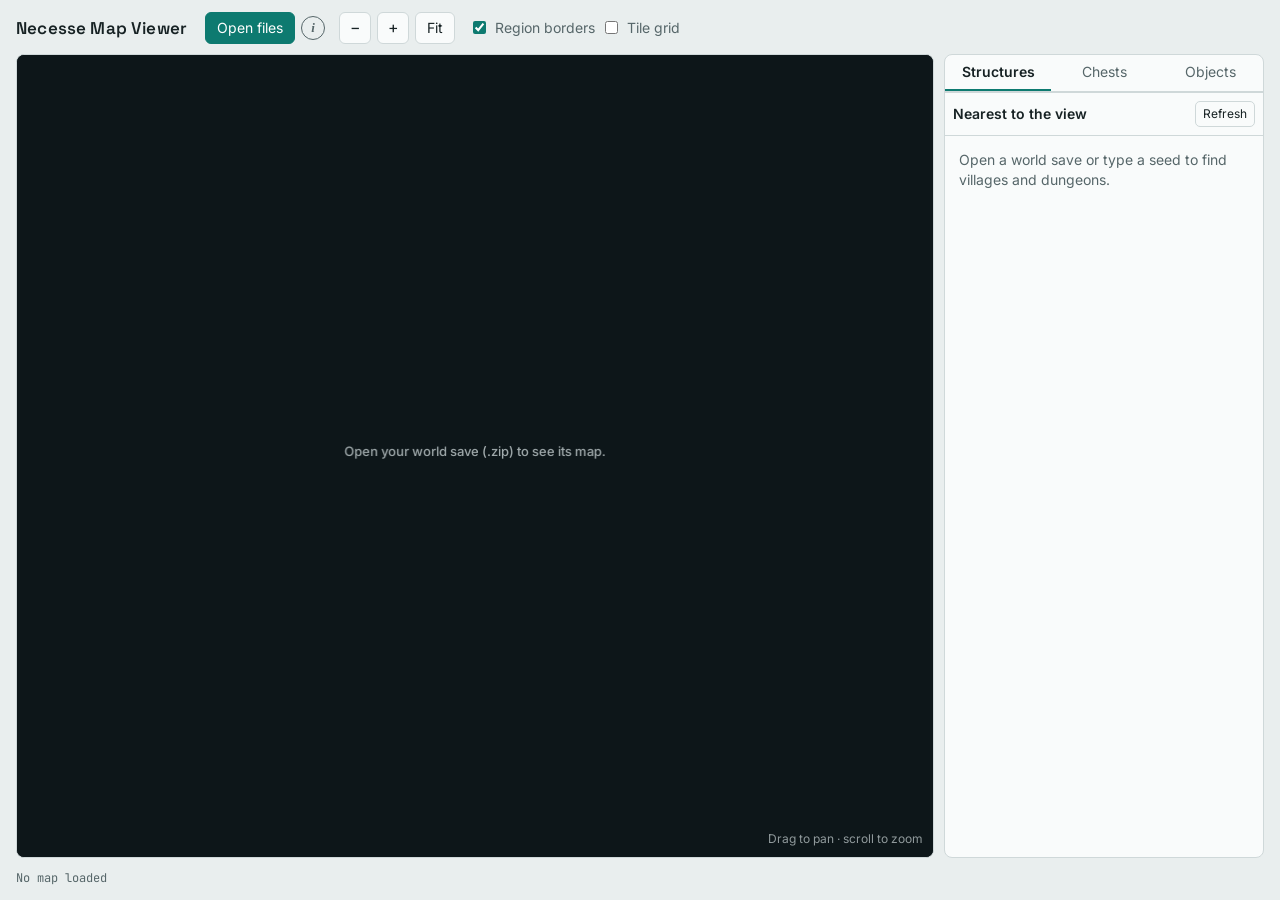
==== index.html @ 0b1e559a "Add a placed object search A new Objects tab in the side panel finds anything placed in the world, s" ====
<!doctype html><html lang="en"><head><meta charset="utf-8"><meta name="viewport" content="width=device-width, initial-scale=1"><link rel="icon" type="image/png" sizes="32x32" href="[data-uri]"><link rel="icon" type="image/png" sizes="64x64" href="[data-uri]"><link rel="apple-touch-icon" href="[data-uri]"><style>:root{color-scheme:light dark}body{margin:0;background:#14161a}[hidden]{display:none!important}</style><script data-goatcounter="https://tacitts.goatcounter.com/count" async src="https://gc.zgo.at/count.js"></script></head><body><title>Necesse Map Viewer</title>
<meta name="claude:viewport-fit-sides" content="cover">
<link rel="stylesheet" href="https://fonts.googleapis.com/css2?family=Inter:wght@400;500;600&family=JetBrains+Mono:wght@400;500&family=Space+Grotesk:wght@600&display=swap">
<style>
/* Layout: a framed one-screen tool. Top bar for loading and view controls, map stage with a right-hand panel (palette, markers, files), status strip below. Map surface stays dark in both themes. */
:root {
  --bg: #e9eeee;
  --surface: #f9fbfb;
  --line: #cfd8d9;
  --fg: #172224;
  --muted: #566669;
  --accent: #0d7a70;
  --accent-fg: #ffffff;
  --accent-soft: #d3ebe8;
  --map-bg: #0d1619;
  --map-fg: #e2ecee;
  --danger: #b42318;
  --font-ui: Inter, system-ui, -apple-system, "Segoe UI", sans-serif;
  --font-display: "Space Grotesk", Inter, system-ui, sans-serif;
  --font-mono: "JetBrains Mono", ui-monospace, "SFMono-Regular", Menlo, Consolas, monospace;
}
@media (prefers-color-scheme: dark) {
  :root:not([data-theme="light"]) {
    --bg: #0c1315; --surface: #141d20; --line: #253337; --fg: #e4ecee; --muted: #8b9da1;
    --accent: #4fd1c0; --accent-fg: #04201c; --accent-soft: #16353a; --map-bg: #080e10; --danger: #ff8a7a;
    color-scheme: dark;
  }
}
:root[data-theme="dark"] {
  --bg: #0c1315; --surface: #141d20; --line: #253337; --fg: #e4ecee; --muted: #8b9da1;
  --accent: #4fd1c0; --accent-fg: #04201c; --accent-soft: #16353a; --map-bg: #080e10; --danger: #ff8a7a;
  color-scheme: dark;
}
html, body { height: 100%; }
body {
  box-sizing: border-box; margin: 0;
  padding-block: 12px;
  padding-left: max(16px, env(safe-area-inset-left, 0px));
  padding-right: max(16px, env(safe-area-inset-right, 0px));
  background: var(--bg); color: var(--fg);
  font: 14px/1.45 var(--font-ui);
}
#app { height: 100%; display: grid; grid-template-rows: auto minmax(0, 1fr) auto; gap: 10px; }
button, input, select, textarea { font: inherit; color: inherit; }
:focus-visible { outline: 2px solid var(--accent); outline-offset: 2px; }

.bar { display: flex; flex-wrap: wrap; align-items: center; gap: 8px 14px; }
.info { position: relative; display: inline-flex; align-items: center; justify-content: center; width: 22px; height: 22px; border-radius: 50%;
  border: 1.5px solid var(--muted); color: var(--muted); font: italic 700 13px Georgia, serif; cursor: help; flex: none; }
.info:hover, .info:focus { color: var(--accent); border-color: var(--accent); outline: none; }
.info .tip { display: none; position: absolute; top: calc(100% + 8px); left: -8px; z-index: 20; width: min(340px, calc(100vw - 32px));
  padding: 10px 12px; border-radius: 8px; background: var(--surface); color: var(--fg); border: 1px solid var(--line);
  box-shadow: 0 6px 24px rgba(0,0,0,.3); font: 400 13px/1.5 Inter, system-ui, sans-serif; cursor: auto; }
.info .tip b { display: block; margin-bottom: 4px; }
.info .tip code { font-size: 12px; background: var(--bg); padding: 1px 4px; border-radius: 4px; white-space: nowrap; }
.info .tip code.path { display: block; width: fit-content; max-width: 100%; margin: 4px 0; white-space: normal; overflow-wrap: anywhere; }
.info:hover .tip, .info:focus .tip, .info:focus-within .tip { display: block; }
#openFiles { max-width: 16em; overflow: hidden; text-overflow: ellipsis; }
.seedtag { display: inline-flex; align-items: center; gap: 6px; height: 32px; padding: 0 10px; border: 1px solid var(--line); border-radius: 6px; background: var(--surface); color: var(--muted); }
.seedtag b { color: var(--fg); font: 500 13px var(--font-mono); user-select: all; }
.brand { font: 600 17px/1 var(--font-display); letter-spacing: .01em; margin-right: 4px; }
.grp { display: flex; align-items: center; gap: 6px; flex-wrap: wrap; }
.btn {
  height: 32px; padding: 0 11px; border: 1px solid var(--line); border-radius: 6px;
  background: var(--surface); cursor: pointer; white-space: nowrap;
}
.btn:hover { border-color: var(--muted); }
.btn[aria-pressed="true"], .btn.primary { background: var(--accent); border-color: var(--accent); color: var(--accent-fg); }
.btn.icon { width: 32px; padding: 0; font-size: 16px; }
.bar label { display: inline-flex; align-items: center; gap: 6px; color: var(--muted); }
select, input[type="text"], input[type="search"] {
  height: 32px; border: 1px solid var(--line); border-radius: 6px; background: var(--surface); padding: 0 8px; min-width: 0;
}
.zoomlbl { min-width: 74px; text-align: center; font: 12px var(--font-mono); color: var(--muted); }
.chk input { accent-color: var(--accent); }

main { position: relative; display: grid; grid-template-columns: minmax(0, 1fr) 320px; gap: 10px; min-height: 0; }
#stage { position: relative; overflow: hidden; min-height: 0; border: 1px solid var(--line); border-radius: 8px; background: var(--map-bg); }
#cv { position: absolute; inset: 0; width: 100%; height: 100%; display: block; touch-action: none; cursor: grab; }
#cv.arm { cursor: crosshair; }
#cv:active { cursor: grabbing; }
#mini {
  position: absolute; left: 10px; bottom: 10px; width: 150px; height: 150px;
  border: 1px solid rgba(255,255,255,.22); border-radius: 6px; background: rgba(8,14,16,.78); cursor: pointer;
}
#toast {
  position: absolute; top: 10px; left: 50%; transform: translateX(-50%); max-width: calc(100% - 24px);
  padding: 7px 12px; border-radius: 6px; background: var(--surface); color: var(--fg); border: 1px solid var(--line);
  box-shadow: 0 4px 16px rgba(0,0,0,.25); z-index: 3;
}
#drop {
  position: absolute; inset: 8px; z-index: 4; display: grid; place-items: center; text-align: center;
  border: 2px dashed var(--accent); border-radius: 8px; background: rgba(8,14,16,.82); color: var(--map-fg); font-size: 16px;
}
.hint { position: absolute; right: 10px; bottom: 10px; color: rgba(226,236,238,.62); font-size: 12px; pointer-events: none; text-align: right; }

#chestPop { position: absolute; top: 10px; left: 10px; width: min(320px, calc(100% - 20px)); max-height: calc(100% - 20px); display: flex; flex-direction: column;
  background: var(--surface); color: var(--fg); border: 1px solid var(--line); border-radius: 8px; box-shadow: 0 6px 24px rgba(0,0,0,.35); z-index: 5; }
#chestPop .cp-head { display: flex; justify-content: space-between; align-items: flex-start; gap: 8px; padding: 10px 12px; border-bottom: 1px solid var(--line); }
#cpMeta { color: var(--muted); font: 12px var(--font-mono); margin-top: 2px; }
#cpList { list-style: none; margin: 0; padding: 4px 0; overflow: auto; min-height: 0; }
#cpList li { display: flex; align-items: center; gap: 10px; padding: 4px 12px; font-size: 13px; }
#cpList li .ic { flex: none; width: 28px; height: 28px; image-rendering: pixelated; background-repeat: no-repeat; border-radius: 4px; }
#cpList li .nm { flex: 1; min-width: 0; }
#cpList li .en { display: block; color: var(--muted); font-size: 11px; }
#cpList li .am { font: 12px var(--font-mono); color: var(--muted); }
#cpList li.empty { color: var(--muted); }
#objRes li { display: grid; grid-template-columns: 22px minmax(0, 1fr) auto; gap: 2px 8px; align-items: center; padding: 7px 8px; border-bottom: 1px solid var(--line); cursor: pointer; }
#objRes li:hover { background: var(--accent-soft); }
#objRes li.on { background: var(--accent-soft); box-shadow: inset 3px 0 0 var(--accent); }
#objRes li .ic { width: 20px; height: 20px; }
#objRes li .meta { grid-column: 2 / 4; color: var(--muted); font-size: 12px; }
#objRes li.empty { display: block; cursor: default; color: var(--muted); }
#objRes li.empty:hover { background: none; }
#chestRes li { display: grid; grid-template-columns: minmax(0, 1fr) auto; gap: 4px 8px; align-items: center; padding: 8px; border-bottom: 1px solid var(--line); cursor: pointer; }
#chestRes li:hover { background: var(--accent-soft); }
#chestRes li.empty { display: block; cursor: default; color: var(--muted); }
#chestRes li.empty:hover { background: none; }
#chestRes .cn { font-weight: 600; font-size: 13px; }
#chestRes .meta { grid-column: 1 / -1; color: var(--muted); font: 12px var(--font-mono); }
#chestRes .hits { grid-column: 1 / -1; display: flex; flex-wrap: wrap; gap: 4px 10px; font-size: 12px; }
#chestRes .hit { display: inline-flex; align-items: center; gap: 4px; }
#chestRes .hit .ic { width: 20px; height: 20px; flex: none; image-rendering: pixelated; background-repeat: no-repeat; border-radius: 3px; }
#cpList li.match { background: var(--accent-soft); }
#panel { display: flex; flex-direction: column; min-height: 0; min-width: 0; border: 1px solid var(--line); border-radius: 8px; background: var(--surface); }
.tabs { display: flex; border-bottom: 1px solid var(--line); }
.tab { flex: 1; height: 36px; border: 0; background: none; cursor: pointer; color: var(--muted); border-bottom: 2px solid transparent; }
.tab[aria-selected="true"] { color: var(--fg); border-bottom-color: var(--accent); font-weight: 600; }
.pane { display: flex; flex-direction: column; min-height: 0; flex: 1; }
.tools { display: flex; gap: 6px; padding: 8px; border-bottom: 1px solid var(--line); align-items: center; }
.tools input { flex: 1; }
.list { list-style: none; margin: 0; padding: 0; overflow-y: auto; flex: 1; min-height: 0; }
.empty { padding: 14px; color: var(--muted); }
#mkList { flex: 0 0 auto; max-height: 38%; }
#mkList:empty { display: none; }
#structList { flex: 1 1 auto; }

.row { display: grid; grid-template-columns: 26px minmax(0, 1fr) auto auto; gap: 4px 8px; align-items: center; padding: 6px 8px; border-bottom: 1px solid var(--line); }
.row.on { background: var(--accent-soft); }
.row.off .sw { opacity: .35; }
.sw { width: 26px; height: 26px; border-radius: 5px; border: 1px solid rgba(128,128,128,.55); cursor: pointer; padding: 0; }
.row .lbl { height: 26px; font-size: 13px; width: 100%; background: transparent; border-color: transparent; padding: 0 4px; }
.row .lbl:hover, .row .lbl:focus { border-color: var(--line); background: var(--surface); }
.meta { grid-column: 2; font: 11.5px var(--font-mono); color: var(--muted); padding-left: 4px; }
.mini-btn { height: 26px; min-width: 26px; padding: 0 7px; border: 1px solid var(--line); border-radius: 5px; background: var(--surface); cursor: pointer; font-size: 12px; }
.mini-btn:hover { border-color: var(--muted); }
.row .acts { display: contents; }
.row { grid-template-columns: 26px minmax(0, 1fr) auto; }
.cname { font-size: 13.5px; padding-left: 4px; overflow: hidden; text-overflow: ellipsis; white-space: nowrap; }

.mk { display: grid; grid-template-columns: minmax(0, 1fr) auto auto; gap: 4px 6px; align-items: center; padding: 8px; border-bottom: 1px solid var(--line); }
.mk .meta { grid-column: 1 / -1; padding-left: 0; }
.mk input { width: 100%; }
details { padding: 8px; border-top: 1px solid var(--line); }
summary { cursor: pointer; color: var(--muted); }
textarea { width: 100%; box-sizing: border-box; height: 84px; margin: 8px 0 6px; border: 1px solid var(--line); border-radius: 6px; background: var(--bg); font: 12px var(--font-mono); padding: 6px; resize: vertical; }
.file { padding: 8px 10px; border-bottom: 1px solid var(--line); }
.file b { font-weight: 600; }
.file .meta { padding-left: 0; display: block; overflow-wrap: anywhere; }
.err { color: var(--danger); font-size: 12.5px; overflow-wrap: anywhere; }
.note { padding: 10px; color: var(--muted); font-size: 12.5px; }

.status { display: flex; flex-wrap: wrap; gap: 4px 18px; align-items: center; font: 12px var(--font-mono); color: var(--muted); min-height: 20px; }
.status .sw2 { display: inline-block; width: 11px; height: 11px; border-radius: 3px; border: 1px solid rgba(128,128,128,.6); vertical-align: -1px; margin-right: 6px; }
.status b { color: var(--fg); font-weight: 500; }
#stGen { color: var(--accent); }

@media (max-width: 780px) {
  main { grid-template-columns: minmax(0, 1fr); }
  #panel { position: absolute; left: 0; right: 0; bottom: 0; height: 58%; z-index: 5; transform: translateY(calc(100% + 12px)); transition: transform .18s ease; box-shadow: 0 -6px 24px rgba(0,0,0,.28); }
  #panel.open { transform: none; }
  #mini { width: 96px; height: 96px; }
  .hint { display: none; }
}
@media (min-width: 781px) { #panelBtn { display: none; } }
@media (prefers-reduced-motion: reduce) { #panel { transition: none; } }
#chestSum:empty{display:none}
</style>

<div id="app">
  <header class="bar">
    <div class="brand">Necesse Map Viewer</div>
    <div class="grp">
      <button class="btn primary" id="openFiles" type="button">Open files</button>
      <span class="info" tabindex="0" role="button" aria-label="Where to find your world save" aria-describedby="zipTip">i<span class="tip" role="tooltip" id="zipTip">
        <b>Where is my world save?</b>
        On Windows, Necesse keeps worlds in <code>%APPDATA%\Necesse\saves\worlds</code>. Paste it into the File Explorer address bar.
        The usual full path is<code class="path">C:\Users\<i>you</i>\AppData\Roaming\Necesse\saves\worlds</code>
        Each world is a <code>.zip</code> named after the world, for example <code>Main.zip</code>.
      </span></span>
    </div>
    <span class="seedtag" id="seedTag" hidden>Seed <b id="seedShow"></b></span>
    <label id="layerWrap" hidden>Layer <select id="layerSel" aria-label="Map layer"></select></label>
    <div class="grp">
      <button class="btn icon" id="zoomOut" type="button" aria-label="Zoom out" title="Zoom out (-)">&minus;</button>
      <button class="btn icon" id="zoomIn" type="button" aria-label="Zoom in" title="Zoom in (+)">+</button>
      <button class="btn" id="fitBtn" type="button" title="Fit the whole layer (0)">Fit</button>
    </div>
    <div class="grp">
      <label class="chk"><input type="checkbox" id="bordersChk" checked> Region borders</label>
      <label class="chk"><input type="checkbox" id="gridChk"> Tile grid</label>
      <label class="chk" id="chestWrap" hidden><input type="checkbox" id="chestChk" checked> Chests</label>
      <label class="chk" id="structWrap" hidden><input type="checkbox" id="structChk" checked> Structures</label>
    </div>
    <button class="btn" id="panelBtn" type="button" aria-pressed="false">Panel</button>
    <input type="file" id="fileIn" multiple accept=".zip,.mapdata,.txt" hidden>
    <input type="file" id="dirIn" webkitdirectory multiple hidden>
  </header>

  <main>
    <div id="stage">
      <canvas id="cv" tabindex="0" aria-label="Map. Drag to pan, scroll to zoom."></canvas>
      <canvas id="mini" aria-label="Overview"></canvas>
      <div class="hint">Drag to pan &middot; scroll to zoom</div>
      <div id="toast" hidden></div>
      <div id="chestPop" hidden role="dialog" aria-label="Chest contents">
        <div class="cp-head"><div><b id="cpName"></b><div id="cpMeta"></div></div><button class="mini-btn" id="cpClose" type="button" aria-label="Close">&times;</button></div>
        <ul id="cpList"></ul>
      </div>
      <div id="drop" hidden>Drop a world save (.zip), .mapdata files or a folder here</div>
    </div>

    <aside id="panel" aria-label="Map details">
      <div class="tabs" role="tablist">
        <button class="tab" role="tab" data-tab="markers" aria-selected="true" type="button">Structures</button>
        <button class="tab" role="tab" data-tab="chests" aria-selected="false" type="button">Chests</button>
        <button class="tab" role="tab" data-tab="objects" aria-selected="false" type="button">Objects</button>
      </div>
      <section class="pane" data-pane="palette" hidden>
        <div class="tools" style="justify-content:flex-end">
          <button class="mini-btn" id="palReset" type="button" title="Clear the highlight and show every type">Reset</button>
        </div>
        <ul class="list" id="palList"></ul>
        <div class="note" id="palNote">Click a swatch to highlight that ground type and dim the rest. Hide removes it from the map.</div>
      </section>
      <section class="pane" data-pane="chests" hidden>
        <div class="tools"><input type="search" id="chestQ" placeholder="Search items in chests" aria-label="Search items in chests" autocomplete="off" style="flex:1"></div>
        <div class="note" id="chestSum" style="border-bottom:1px solid var(--line)"></div>
        <ul class="list" id="chestRes"></ul>
      </section>
      <section class="pane" data-pane="objects" hidden>
        <div class="tools"><input type="search" id="objQ" placeholder="Search placed objects, e.g. blueberry bush" aria-label="Search placed objects and tiles" autocomplete="off" style="flex:1"><button class="mini-btn" id="objClear" type="button" hidden>Clear</button></div>
        <div class="note" id="objSum" style="border-bottom:1px solid var(--line)"></div>
        <ul class="list" id="objRes"></ul>
      </section>
      <section class="pane" data-pane="markers">
        <ul class="list" id="mkList"></ul>
        <div class="tools" style="border-top:1px solid var(--line);justify-content:space-between"><b style="font-weight:600">Nearest to the view</b><button class="mini-btn" id="structRefresh" type="button">Refresh</button></div>
        <ul class="list" id="structList"></ul>
      </section>
    </aside>
  </main>

  <footer class="status" aria-live="off">
    <span id="stGen" hidden></span>
    <span id="stPos">x &ndash;, y &ndash;</span>
    <span id="stColor"></span>
    <span id="stInfo"></span>
  </footer>
</div>

<script id="necgen">
/*
 * Necesse world generator, JavaScript port (stage 1: biomes, oceans, rivers, beaches).
 * Translated from Necesse 1.3.3's necesse.engine.world.biomeGenerator package.
 * Works in browsers, web workers and Node. Call NecesseGen.init(constants) once with the
 * tables from constants.json, then new NecesseGen.BiomeStack(seedInt).
 */
(function (root) {
  'use strict';

  var C = null;          // constants: primes, perm, permBits, vectors, biomeTickets, biomeIDs, range4
  var TWO24 = 16777216, TWO48 = 281474976710656;
  var M_HI = 0x5DE, M_LO = 0xECE66D;     // 0x5DEECE66D split into 24-bit halves

  // ---------- java.util.Random, exact, without BigInt ----------
  // state is 48 bits held as hi (top 24) and lo (bottom 24)
  function JRandom() { this.hi = 0; this.lo = 0; }
  // seed given as an exact non-negative number < 2^48 (the low 48 bits of the Java long)
  JRandom.prototype.setSeed48 = function (v48) {
    var hi = Math.floor(v48 / TWO24), lo = v48 - hi * TWO24;
    this.hi = (hi ^ M_HI) & 0xFFFFFF; this.lo = (lo ^ M_LO) & 0xFFFFFF;
    return this;
  };
  JRandom.prototype.next = function (bits) {
    var lo = this.lo * M_LO + 0xB;
    var carry = Math.floor(lo / TWO24);
    lo -= carry * TWO24;
    var hi = (this.hi * M_LO + this.lo * M_HI + carry) % TWO24;
    this.hi = hi; this.lo = lo;
    // (int)(seed >>> (48 - bits))
    var v = Math.floor((hi * TWO24 + lo) / Math.pow(2, 48 - bits));
    return v | 0;
  };
  JRandom.prototype.nextInt = function (bound) {
    if (bound === undefined) return this.next(32);
    if ((bound & -bound) === bound) {           // power of two
      return Math.floor(this.next(31) * bound / 2147483648) | 0;   // exact: bound is a power of two
    }
    var bits, val;
    do { bits = this.next(31); val = bits % bound; } while (((bits - val + (bound - 1)) | 0) < 0);
    return val;
  };
  JRandom.prototype.nextFloat = function () { return this.next(24) / TWO24; };
  JRandom.prototype.nextDouble = function () { return (this.next(26) * 134217728 + this.next(27)) / 9007199254740992; };
  // low 48 bits of nextLong(), as a non-negative number
  JRandom.prototype.nextLong48 = function () {
    var h = this.next(32), l = this.next(32);
    var v = (h & 0xFFFF) * 4294967296 + l;      // l is signed: Java adds it as a sign-extended int
    v %= TWO48; if (v < 0) v += TWO48;
    return v;
  };
  function mul48(v48, k) {                      // (v48 * k) mod 2^48, k a small positive int (< 2^29)
    var hi = Math.floor(v48 / TWO24), lo = v48 - hi * TWO24;
    var lp = lo * k, lc = Math.floor(lp / TWO24);
    var nlo = lp - lc * TWO24;
    var nhi = (hi * k + lc) % TWO24;
    return nhi * TWO24 + nlo;
  }
  function intToSeed48(s) { return s < 0 ? s + TWO48 : s; }   // sign-extended int -> low 48 bits
  function floorMod(a, n) { return ((a % n) + n) % n; }
  function prime(i) { return C.primes[floorMod(i, C.primes.length)]; }

  // GameRandom(long seed) for an int seed
  function gameRandom(seedInt) { return new JRandom().setSeed48(intToSeed48(seedInt)); }
  // GameRandom.nextSeeded(int): new GameRandom(nextLong() * prime(i))
  JRandom.prototype.nextSeeded = function (i) {
    var p = prime(i);
    return new JRandom().setSeed48(mul48(this.nextLong48(), p));
  };
  JRandom.prototype.getChance = function (f) { return f >= 1 ? true : this.nextFloat() < f; };

  // ---------- GameRandomNoise (perlin) ----------
  function Noise(seed) {
    var len = C.perm.length;
    this.sp = new Int32Array(len * 2);
    this.vx = new Float64Array(len * 2);
    this.vy = new Float64Array(len * 2);
    if (seed < len) seed = seed | (seed << C.permBits);
    for (var i = 0; i < len; i++) {
      var v = (i & 1) === 1 ? (C.perm[i] ^ (seed & (len - 1))) : (C.perm[i] ^ ((seed >> C.permBits) & (len - 1)));
      this.sp[i] = this.sp[i + len] = v;
      var g = C.vectors[v % 12];
      this.vx[i] = this.vx[i + len] = g[0];
      this.vy[i] = this.vy[i + len] = g[1];
    }
  }
  function fade(t) { return t * t * t * (t * (t * 6 - 15) + 10); }
  function lerp(a, b, t) { return (1 - t) * a + t * b; }
  Noise.prototype.perlin2 = function (x, y) {
    var X = Math.floor(x), Y = Math.floor(y);
    x -= X; y -= Y;
    var m = C.perm.length - 1;
    X &= m; Y &= m;
    var sp = this.sp, vx = this.vx, vy = this.vy;
    var i00 = X + sp[Y], i01 = X + sp[Y + 1], i10 = X + 1 + sp[Y], i11 = X + 1 + sp[Y + 1];
    var n00 = vx[i00] * x + vy[i00] * y;
    var n01 = vx[i01] * x + vy[i01] * (y - 1);
    var n10 = vx[i10] * (x - 1) + vy[i10] * y;
    var n11 = vx[i11] * (x - 1) + vy[i11] * (y - 1);
    var u = fade(x);
    return lerp(lerp(n00, n10, u), lerp(n01, n11, u), fade(y));
  };
  Noise.prototype.perlin2Fractal = function (x, y, octaves, persistence) {
    var total = 0, freq = 1, amp = 1, max = 0;
    for (var i = 0; i < octaves; i++) {
      total += this.perlin2(x * freq, y * freq) * amp;
      max += amp; amp *= persistence; freq *= 2;
    }
    return total / max;
  };

  // ---------- Java HashMap<Integer,Integer> iteration order (table of 16, no resize for <= 12 keys) ----------
  function countInHashOrder(values, skip) {
    // returns [[key,count]...] in the order HashMap.entrySet() would iterate them
    var keys = [], counts = [];
    for (var i = 0; i < values.length; i++) {
      var v = values[i];
      if (skip && skip(v)) continue;
      var k = keys.indexOf(v);
      if (k < 0) { keys.push(v); counts.push(1); } else counts[k]++;
    }
    var out = [];
    for (var b = 0; b < 16; b++)
      for (var j = 0; j < keys.length; j++) {
        var h = keys[j]; if (((h ^ (h >>> 16)) & 15) === b) out.push([keys[j], counts[j]]);
      }
    return out;
  }
  function mostFrequentKeys(entries) {            // stable sort by -count, keep the ties with the top count
    var max = -1;
    for (var i = 0; i < entries.length; i++) if (entries[i][1] > max) max = entries[i][1];
    var list = [];
    for (i = 0; i < entries.length; i++) if (entries[i][1] === max) list.push(entries[i][0]);
    return list;
  }

  // ---------- layers ----------
  function Layer(layerSeed, layerScale) {
    this.layerSeed = layerSeed; this.layerScale = layerScale; this.stackScale = layerScale;
    this.parent = null; this.parentDifferentBranch = false; this.worldSeed = 0; this.stack = null;
    this.cache = new Map();
  }
  Layer.prototype.init = function (stack, parent, differentBranch, worldSeed) {
    this.stack = stack; this.parent = parent; this.parentDifferentBranch = differentBranch; this.worldSeed = worldSeed;
  };
  Layer.prototype.getStackScale = function () { this.stack.calcScales(); return this.stackScale; };
  Layer.prototype.getRandom = function (x, y) {
    return gameRandom(this.worldSeed).nextSeeded(this.layerSeed).nextSeeded(x).nextSeeded(y);
  };
  Layer.prototype.getParent = function (x, y) { return this.parentDifferentBranch ? 0 : this.parent.get(x, y); };
  Layer.prototype.get = function (x, y) {
    var key = x * 67108864 + y;
    var v = this.cache.get(key);
    if (v !== undefined) return v;
    if (this.cache.size > 400000) this.cache.clear();
    v = this.sample(x, y);
    this.cache.set(key, v);
    return v;
  };
  function adjacent(layer, x, y) {
    return [layer.getParent(x - 1, y - 1), layer.getParent(x, y - 1), layer.getParent(x + 1, y - 1),
            layer.getParent(x - 1, y), layer.getParent(x, y), layer.getParent(x + 1, y),
            layer.getParent(x - 1, y + 1), layer.getParent(x, y + 1), layer.getParent(x + 1, y + 1)];
  }
  function sub(proto, ctor) { ctor.prototype = Object.create(proto); ctor.prototype.constructor = ctor; return ctor; }

  var InitialBiome = sub(Layer.prototype, function (seed) { Layer.call(this, seed, 0); });
  InitialBiome.prototype.sample = function (x, y) {
    var r = this.getRandom(x, y), t = C.biomeTickets, total = t[t.length - 1][3];
    var n = r.nextInt(total);
    for (var i = 0; i < t.length; i++) if (n >= t[i][2] && n < t[i][3]) return t[i][0];
    return 0;
  };

  var MostFrequentCA = sub(Layer.prototype, function () { Layer.call(this, 0, 0); });
  MostFrequentCA.prototype.sample = function (x, y) {
    var list = mostFrequentKeys(countInHashOrder(adjacent(this, x, y)));
    return list[this.getRandom(x, y).nextInt(list.length)];
  };

  var ClearSingles = sub(Layer.prototype, function (maxFrequency) { Layer.call(this, 0, 0); this.maxFrequency = maxFrequency; });
  ClearSingles.prototype.sample = function (x, y) {
    var adj = adjacent(this, x, y), center = adj[4];
    var entries = countInHashOrder(adj), cc = 0;
    for (var i = 0; i < entries.length; i++) if (entries[i][0] === center) cc = entries[i][1];
    if (cc > this.maxFrequency) return center;
    var others = entries.filter(function (e) { return e[0] !== center; });
    var list = mostFrequentKeys(others);
    return list[this.getRandom(x, y).nextInt(list.length)];
  };

  var BiomeRules = sub(Layer.prototype, function (seed) { Layer.call(this, seed, 0); });
  BiomeRules.prototype.sample = function (x, y) {
    var adj = adjacent(this, x, y), self = this.getParent(x, y), B = C.biomeIDs;
    if (self === B.desert && adj.indexOf(B.snow) >= 0) return this.mostFrequent(x, y, adj, [B.desert, B.swamp, B.snow]);
    if (self === B.swamp && adj.indexOf(B.snow) >= 0) return this.mostFrequent(x, y, adj, [B.swamp, B.desert, B.snow]);
    return self;
  };
  BiomeRules.prototype.mostFrequent = function (x, y, adj, exclude) {
    var entries = countInHashOrder(adj, function (v) { return exclude.indexOf(v) >= 0; });
    if (!entries.length) return adj[4];
    var list = mostFrequentKeys(entries);
    return list[this.getRandom(x, y).nextInt(list.length)];
  };

  var ScalingRandom = sub(Layer.prototype, function (seed) { Layer.call(this, seed, 1); });
  ScalingRandom.prototype.sample = function (x, y) {
    var a = this.getParent(x >> 1, y >> 1);
    var ex = (x & 1) === 0, ey = (y & 1) === 0;
    if (ex && ey) return a;
    var r = this.getRandom(x, y);
    var b = this.getParent(x >> 1, (y + 1) >> 1);
    if (ex) return r.nextInt(2) === 0 ? a : b;
    var c = this.getParent((x + 1) >> 1, y >> 1);
    if (ey) return r.nextInt(2) === 0 ? a : c;
    var d = this.getParent((x + 1) >> 1, (y + 1) >> 1);
    return [a, b, c, d][r.nextInt(4)];
  };

  // picks the parent value at a random tile within range 4 (roughens biome borders)
  var BiomeSpread = sub(Layer.prototype, function (seed) { Layer.call(this, seed, 0); });
  BiomeSpread.prototype.sample = function (x, y) {
    var r = C.range4, i = this.getRandom(x, y).nextInt(r.length);
    return this.parent.get(x + r[i][0], y + r[i][1]);     // getParentForced: reads across the branch
  };

  var ScalingNearest = sub(Layer.prototype, function (seed) { Layer.call(this, seed, 1); });
  ScalingNearest.prototype.sample = function (x, y) { return this.getParent(x >> 1, y >> 1); };

  function noiseLayerInit(stack, parent, diff, worldSeed) {
    Layer.prototype.init.call(this, stack, parent, diff, worldSeed);
    this.noise = new Noise(this.getRandom(0, 0).nextInt());
  }
  var f = Math.fround;

  var Ocean = sub(Layer.prototype, function (seed, sizeModifier, maxValue, beachSize) {
    Layer.call(this, seed, 0);
    this.sizeModifier = f(sizeModifier); this.maxValue = f(f(f(maxValue) * 2) - 1); this.beachSize = f(beachSize);
  });
  Ocean.prototype.init = noiseLayerInit;
  Ocean.prototype.getValue = function (x, y) {
    var s = this.getStackScale();
    return this.noise.perlin2Fractal(x / s * this.sizeModifier, y / s * this.sizeModifier, 4, 0.5);
  };
  Ocean.prototype.sample = function (x, y) {
    var v = this.getValue(x, y);
    if (v < this.maxValue) return -1;
    if (v < f(this.maxValue + f(this.beachSize * this.sizeModifier))) return -2;
    return this.getParent(x, y);
  };

  var River = sub(Layer.prototype, function (seed, spreadModifier, size, beachSize) {
    Layer.call(this, seed, 0);
    this.spreadModifier = f(spreadModifier); this.size = f(size); this.beachSize = f(beachSize);
  });
  River.prototype.init = noiseLayerInit;
  River.prototype.sample = function (x, y) {
    var p = this.getParent(x, y);
    if (p === -1) return p;
    var s = this.getStackScale();
    var v = Math.abs(this.noise.perlin2Fractal(x / s * this.spreadModifier, y / s * this.spreadModifier, 4, 0.5));
    var w = f(this.size * this.spreadModifier);
    if (v < w) return -1;
    if (v < f(w + f(this.beachSize * this.spreadModifier))) return -2;
    return p;
  };

  var SwampLand = sub(Layer.prototype, function (seed, sizeModifier, maxValue, beachSize, biomeGetter) {
    Layer.call(this, seed, 0);
    this.sizeModifier = f(sizeModifier); this.maxValue = f(f(f(maxValue) * 2) - 1); this.beachSize = f(beachSize);
    this.biomeGetter = biomeGetter;
  });
  SwampLand.prototype.init = noiseLayerInit;
  SwampLand.prototype.sample = function (x, y) {
    var biome = this.biomeGetter(x, y), s = this.getStackScale(), swamp = C.biomeIDs.swamp;
    if (biome !== swamp) return this.getParent(x, y);
    var v = this.noise.perlin2Fractal(x / s * this.sizeModifier, y / s * this.sizeModifier, 4, 0.5);
    if (v < this.maxValue) return -1;
    var r = C.range4;
    for (var i = 0; i < r.length; i++) {
      var px = x + r[i][0], py = y + r[i][1];
      if (this.biomeGetter(px, py) !== swamp && this.getParent(px, py) === -1) return -1;
    }
    if (v < f(this.maxValue + f(this.beachSize * this.sizeModifier))) return -2;
    return biome;
  };

  // ---------- cave layers ----------
  // rock placement: -1 (rock) with the biome's chance, else the parent value (0 across a branch)
  var CaveRockPlace = sub(Layer.prototype, function (seed, biomeGetter, chanceKey) { Layer.call(this, seed, 0); this.biomeGetter = biomeGetter; this.chanceKey = chanceKey; });
  CaveRockPlace.prototype.sample = function (x, y) {
    var b = C.caveBiomes[this.biomeGetter(x, y)];
    if (this.getRandom(x, y).getChance(Math.fround(b[this.chanceKey]))) return -1;
    return this.getParent(x, y);
  };
  var SingleCA = sub(Layer.prototype, function (deathLimit, birthLimit, alive, death) {
    Layer.call(this, 0, 0); this.deathLimit = deathLimit; this.birthLimit = birthLimit; this.alive = alive; this.death = death;
  });
  SingleCA.prototype.sample = function (x, y) {
    var adj = adjacent(this, x, y), n = 0;
    for (var i = 0; i < 9; i++) if (adj[i] === this.alive) n++;
    var self = this.getParent(x, y);
    if (self !== this.death) return n >= this.deathLimit ? this.alive : this.death;
    return n > this.birthLimit ? this.alive : this.death;
  };
  var CaveLava = sub(Layer.prototype, function (seed, sizeModifier, maxValue) {
    Layer.call(this, seed, 0); this.sizeModifier = f(sizeModifier); this.maxValue = f(f(f(maxValue) * 2) - 1);
  });
  CaveLava.prototype.init = noiseLayerInit;
  CaveLava.prototype.sample = function (x, y) {
    var s = this.getStackScale();
    var v = this.noise.perlin2Fractal(x / s * this.sizeModifier, y / s * this.sizeModifier, 4, 0.5);
    return v < this.maxValue ? -1 : this.getParent(x, y);
  };

  // ---------- stacks ----------
  function Stack(worldSeed) { this.worldSeed = worldSeed | 0; this.layers = []; this.parent = null; this.scaled = false; }
  Stack.prototype.addLayer = function (l) {
    if (this.layers.length) l.init(this, this.layers[this.layers.length - 1], false, this.worldSeed);
    else l.init(this, this.parent, true, this.worldSeed);
    this.layers.push(l); this.scaled = false;
    return l;
  };
  Stack.prototype.addBranchingStack = function (st) { st.parent = this.layers.length ? this.layers[this.layers.length - 1] : null; return st; };
  Stack.prototype.calcScales = function () {
    if (this.scaled) return;
    var s = this.parent ? this.parent.getStackScale() : 1;
    for (var i = 0; i < this.layers.length; i++) { this.layers[i].stackScale = s << this.layers[i].layerScale; s = this.layers[i].stackScale; }
    this.scaled = true;
  };
  Stack.prototype.get = function (x, y) { return this.layers[this.layers.length - 1].get(x, y); };

  function BiomeStack(seed) {
    seed = seed | 0; this.seed = seed;
    var st = new Stack(seed), self = this, i;
    st.addLayer(new InitialBiome(10));
    st.addLayer(new MostFrequentCA());
    for (i = 0; i < 4; i++) st.addLayer(new BiomeRules(5 + i));
    st.addLayer(new ScalingRandom(20));
    st.addLayer(new ClearSingles(3));
    st.addLayer(new ClearSingles(2));
    st.addLayer(new ScalingRandom(25));
    st.addLayer(new ClearSingles(3));
    st.addLayer(new ScalingRandom(28));
    st.addLayer(new ClearSingles(3));
    st.addLayer(new ScalingRandom(30));
    st.addLayer(new ScalingNearest(35));
    st.addLayer(new MostFrequentCA());
    st.addLayer(new ScalingRandom(40));
    this.lazy = st.addLayer(new ScalingNearest(45));

    this.spread = st.addBranchingStack(new Stack(Math.imul(seed, prime(10))));
    this.spread.addLayer(new BiomeSpread(60));
    this.water = st.addBranchingStack(new Stack(Math.imul(seed, prime(20))));
    this.ocean = this.water.addLayer(new Ocean(80, 0.4, 0.45, 0.04));
    this.river = this.water.addLayer(new River(60, 0.3, 0.04, 0.05));
    this.water.addLayer(new SwampLand(90, 3.0, 0.42, 0.04, function (x, y) { return self.lazy.get(x, y); }));
    for (i = 0; i < 4; i++) st.addLayer(new MostFrequentCA());
    this.main = st;
    var lazyGet = function (x, y) { return self.lazy.get(x, y); };
    this.caveRocks = st.addBranchingStack(new Stack(Math.imul(seed, prime(30))));
    this.caveRocks.addLayer(new CaveRockPlace(120, lazyGet, 'caveRockChance'));
    for (i = 0; i < 4; i++) this.caveRocks.addLayer(new SingleCA(4, 3, -1, 0));
    this.caveRiver = st.addBranchingStack(new Stack(Math.imul(seed, prime(20))));
    this.caveRiver.addLayer(new River(60, 0.3, 0.02, 0.05));
    this.caveLava = st.addBranchingStack(new Stack(Math.imul(seed, prime(20))));
    this.caveLava.addLayer(new CaveLava(65, 1.5, 0.335));
    for (i = 0; i < 2; i++) this.caveLava.addLayer(new MostFrequentCA());
    this.deepRocks = st.addBranchingStack(new Stack(Math.imul(seed, prime(30))));
    this.deepRocks.addLayer(new CaveRockPlace(130, lazyGet, 'deepRockChance'));
    for (i = 0; i < 4; i++) this.deepRocks.addLayer(new SingleCA(4, 3, -1, 0));
    this.deepRiver = st.addBranchingStack(new Stack(Math.imul(seed, prime(20))));
    this.deepRiver.addLayer(new River(75, 0.3, 0.04, 0.05));
    this.deepLava = st.addBranchingStack(new Stack(Math.imul(seed, prime(20))));
    this.deepLava.addLayer(new CaveLava(90, 4.0, 0.41));
    for (i = 0; i < 2; i++) this.deepLava.addLayer(new MostFrequentCA());
  }
  BiomeStack.prototype.getExpensiveBiomeID = function (x, y) { return this.main.get(x, y); };
  BiomeStack.prototype.getSpreadBiomeID = function (x, y) { return this.spread.get(x, y); };
  BiomeStack.prototype.getLazyBiomeID = function (x, y) { return this.lazy.get(x, y); };
  BiomeStack.prototype.waterValue = function (x, y) { return this.water.get(x, y); };
  BiomeStack.prototype.isSurfaceExpensiveWater = function (x, y) { return this.water.get(x, y) === -1; };
  BiomeStack.prototype.isSurfaceOceanOrRiverBeach = function (x, y) { return this.river.get(x, y) === -2; };

  // Palette index of the ground tile at (x, y), following SurfaceLevel.generateRegion:
  // water -> the biome's water tile, river/ocean beach -> beach tile (unless the biome prevents it), else terrain.
  // step > 1 is a coarse preview (skips the shallow-water check).
  BiomeStack.prototype.surfaceIndex = function (x, y, step) {
    var S = C.surface.biomes;
    if (this.isSurfaceExpensiveWater(x, y)) {
      if (step === 1 && (!this.isSurfaceExpensiveWater(x + 2, y) || !this.isSurfaceExpensiveWater(x - 2, y) ||
          !this.isSurfaceExpensiveWater(x, y + 2) || !this.isSurfaceExpensiveWater(x, y - 2))) return 1;
      return 0;
    }
    var sp = S[this.getSpreadBiomeID(x, y)];
    // zoomed-out previews (step > 2) use the cheap lazy biome for the beach rule instead of the 4 smoothing passes
    var ex = step > 2 ? this.getLazyBiomeID(x, y) : this.getExpensiveBiomeID(x, y);
    if (this.isSurfaceOceanOrRiverBeach(x, y) && !S[ex].preventsBeach) return sp.beach;
    return sp.terrain;
  };

  // ---------- world presets: dungeon entrances, villages, pirate villages (WorldPresetRegistry.initRegion) ----------
  // One preset region is 64 x 64 level regions = 1024 x 1024 tiles.
  function PresetRegion(stack, seedInt, px, py) {
    this.stack = stack; this.px = px; this.py = py;
    this.x0 = px * 1024; this.y0 = py * 1024; this.w = 1024; this.h = 1024;
    this.boards = {}; this.placed = [];
    this.biomeRegions = {}; this.weights = {}; this.totalWeight = 0;
    this.scanBiomes();
    var r = gameRandom(seedInt).nextSeeded(px).nextSeeded(py).nextSeeded(C.surfaceHash);
    var order = C.presetOrder;
    for (var i = 0; i < order.length; i++) {
      var pr = r.nextSeeded(javaStringHash(order[i]));
      if (order[i] === 'dungeonentrance') this.addDungeons(pr);
      else if (order[i] === 'piratevillages') this.addPirateVillages(pr);
      else if (order[i] === 'surfacevillages') { this.addVillages(pr); break; }
    }
  }
  PresetRegion.prototype.scanBiomes = function () {
    var st = this.stack, self = this;
    function addRegion(b, key) { (self.biomeRegions[b] || (self.biomeRegions[b] = [])).push(key); }
    function addWeight(b, n) { self.weights[b] = (self.weights[b] || 0) + n; }
    var rx0 = this.x0 >> 4, ry0 = this.y0 >> 4, rx1 = (this.x0 + this.w - 1) >> 4, ry1 = (this.y0 + this.h - 1) >> 4;
    for (var rx = rx0; rx <= rx1; rx++) for (var ry = ry0; ry <= ry1; ry++) {
      var tx = rx * 16, ty = ry * 16, key = [rx, ry];
      var pts = [[tx, ty], [tx + 15, ty], [tx, ty + 15], [tx + 15, ty + 15]];
      var last = st.getLazyBiomeID(pts[0][0], pts[0][1]), run = 1;
      addRegion(last, key);
      for (var k = 1; k < 4; k++) {
        var b = st.getLazyBiomeID(pts[k][0], pts[k][1]);
        if (b !== last) { addWeight(b, run); last = b; run = 1; } else run++;   // the game credits the previous run to the new biome
        addRegion(b, key);
      }
      addWeight(last, run);
      this.totalWeight += 4;
    }
  };
  PresetRegion.prototype.biomeWeight = function (b) {
    var w = this.weights[b]; return w === undefined ? 0 : Math.fround(Math.fround(w) / Math.fround(this.totalWeight));
  };
  function roundUpChance(r, d) { var n = Math.trunc(d); if (d !== n && r.nextDouble() < d - n) n++; return n; }
  PresetRegion.prototype.totalPoints = function (r, f) { return roundUpChance(r, this.w * this.h / 256 * Math.fround(f)); };
  PresetRegion.prototype.totalBiomePoints = function (r, biome, f) { return roundUpChance(r, this.w * this.h / 256 * Math.fround(f) * this.biomeWeight(biome)); };
  PresetRegion.prototype.occupied = function (boards, x, y, w, h) {
    for (var i = 0; i < boards.length; i++) {
      var list = this.boards[boards[i]]; if (!list) continue;
      for (var j = 0; j < list.length; j++) { var q = list[j];
        if (x < q[0] + q[2] && q[0] < x + w && y < q[1] + q[3] && q[1] < y + h) return true; }
    }
    return false;
  };
  PresetRegion.prototype.occupy = function (board, x, y, w, h) { (this.boards[board] || (this.boards[board] = [])).push([x, y, w, h]); };
  function intBetween(r, a, b) { if (a === b) return a; var lo = Math.min(a, b), hi = Math.max(a, b); return r.nextInt(hi - lo + 1) + lo; }
  PresetRegion.prototype.randomTile = function (r, attempts, w, h, boards, valid) {
    for (var i = 0; i < attempts; i++) {
      var x = this.x0 + r.nextInt(this.w - w), y = this.y0 + r.nextInt(this.h - h);
      if (boards && this.occupied(boards, x, y, w, h)) continue;
      if (!valid || valid(x, y)) return [x, y];
    }
    return null;
  };
  PresetRegion.prototype.randomBiomeTile = function (r, biome, attempts, w, h, boards, valid) {
    for (var i = 0; i < attempts; i++) {
      var list = this.biomeRegions[biome];
      if (!list || !list.length) return null;
      var reg = list[r.nextInt(list.length)], tx = reg[0] * 16, ty = reg[1] * 16;
      if (tx + w >= this.x0 + this.w || ty + h >= this.y0 + this.h) continue;
      var x = intBetween(r, tx, Math.min(tx + 15, this.x0 + this.w - w));
      var y = intBetween(r, ty, Math.min(ty + 15, this.y0 + this.h - h));
      if (this.stack.getLazyBiomeID(x + (w / 2 | 0), y + (h / 2 | 0)) !== biome) continue;
      if (boards && this.occupied(boards, x, y, w, h)) continue;
      if (!valid || valid(x, y)) return [x, y];
    }
    return null;
  };
  function cornerCheck(x, y, w, h, f) { return f(x, y) && f(x + w - 1, y) && f(x, y + h - 1) && f(x + w - 1, y + h - 1); }
  function gridCheck(x, y, w, h, step, f) {
    if (!cornerCheck(x, y, w, h, f)) return false;
    var nx = ((w - step) / step) | 0, ny = ((h - step) / step) | 0, ox = (((w - step) % step) / 2) | 0, oy = (((h - step) % step) / 2) | 0;
    for (var i = 0; i < nx; i++) for (var j = 0; j < ny; j++) if (!f(x + ox + i * step, y + oy + j * step)) return false;
    return true;
  }
  PresetRegion.prototype.addDungeons = function (r) {
    var st = this.stack, forest = C.biomeIDs.forest, n = this.totalBiomePoints(r, forest, 0.002);
    var ok = function (x, y) { return st.getLazyBiomeID(x, y) === forest && !st.isSurfaceOceanOrRiver(x, y); };
    for (var i = 0; i < n; i++) {
      var p = this.randomBiomeTile(r, forest, 20, 20, 20, ['loot', 'villages'], function (x, y) { return cornerCheck(x, y, 20, 20, ok); });
      if (!p) continue;
      this.occupy('loot', p[0], p[1], 20, 20); this.occupy('villages', p[0], p[1], 20, 20);
      this.placed.push({ type: 'dungeon', x: p[0], y: p[1], w: 20, h: 20 });
    }
  };
  PresetRegion.prototype.addPirateVillages = function (r) {
    var st = this.stack, forest = C.biomeIDs.forest, n = this.totalBiomePoints(r, forest, 0.001);
    var ok = function (x, y) { return !st.isSurfaceOcean(x, y) && st.getLazyBiomeID(x, y) === forest; };
    for (var i = 0; i < n; i++) {
      var size = intBetween(r, 60, 80), pad = 35;
      var p = this.randomBiomeTile(r, forest, 200, size, size, ['villagespadding', 'villages'], function (x, y) { return gridCheck(x, y, size, size, 20, ok); });
      if (!p) continue;
      this.occupy('villages', p[0], p[1], size, size);
      this.occupy('villagespadding', p[0] - pad, p[1] - pad, size + pad * 2, size + pad * 2);
      this.placed.push({ type: 'pirate', x: p[0], y: p[1], w: size, h: size });
    }
  };
  PresetRegion.prototype.addVillages = function (r) {
    var st = this.stack, n = this.totalPoints(r, 0.001);
    for (var i = 0; i < n; i++) {
      var size = intBetween(r, 60, 120), sets = 0;
      var p = this.randomTile(r, 200, size, size, ['villagespadding', 'villages'], function (x, y) {
        if (!gridCheck(x, y, size, size, 16, function (a, b) { return !st.isSurfaceOceanOrRiver(a, b); })) return false;
        var seen = {};
        var ok = gridCheck(x, y, size, size, 16, function (a, b) { var id = st.getLazyBiomeID(a, b); if (C.villageSets[id] == null) return false; seen[id] = 1; return true; });
        if (ok) for (var id in seen) if (C.villageSets[id] > 0) sets++;
        if (!sets) return false;
        return ok;
      });
      if (!p) continue;
      this.occupy('villages', p[0], p[1], size, size);
      this.placed.push({ type: 'village', x: p[0], y: p[1], w: size, h: size });
    }
  };
  BiomeStack.prototype.isSurfaceOcean = function (x, y) { return this.ocean.get(x, y) === -1; };
  BiomeStack.prototype.isSurfaceOceanOrRiver = function (x, y) { return this.river.get(x, y) === -1; };
  BiomeStack.prototype.presetsInRegion = function (px, py) {
    var key = px + ',' + py, c = this._presetCache || (this._presetCache = new Map());
    if (!c.has(key)) c.set(key, new PresetRegion(this, this.seed, px, py).placed);
    return c.get(key);
  };

  // Ground tile and base object at (x, y) for the cave levels, following CaveLevel/DeepCaveLevel.generateRegion.
  // Returns [tileID, objectID] (objectID 0 = none). step > 2 uses the cheap lazy biome instead of the smoothed one.
  BiomeStack.prototype.caveTileObject = function (x, y, deep, step) {
    var B = C.caveBiomes;
    var ex = B[step > 2 ? this.getLazyBiomeID(x, y) : this.getExpensiveBiomeID(x, y)], sp = B[this.getSpreadBiomeID(x, y)];
    var lava = deep ? this.deepLava : this.caveLava, river = deep ? this.deepRiver : this.caveRiver, rocks = deep ? this.deepRocks : this.caveRocks;
    var lavaTile = deep ? ex.deepLava : ex.caveLava, riverTile = deep ? ex.deepRiver : ex.caveRiver;
    if (lava.get(x, y) === -1 && lavaTile) return [lavaTile, 0];
    if (river.get(x, y) === -1 && riverTile) return [riverTile, 0];
    return [deep ? sp.deepTile : sp.caveTile, (step >= 4 ? this.coarseRock(x, y, deep) : rocks.get(x, y) === -1) ? (deep ? sp.deepRock : sp.caveRock) : 0];
  };

  // Zoomed out a pixel covers 4+ tiles, so one tile's exact rock value is effectively noise. The four smoothing
  // passes over an 81-tile window cost ~130us a sample; they turn the 0.37 / 0.40 placement chance into these
  // densities (measured over 2.2M tiles), which a hash reproduces at a fraction of the cost.
  var ROCK_DENSITY = [0.6688, 0.7819];
  BiomeStack.prototype.coarseRock = function (x, y, deep) {
    var h = Math.imul(x, 0x2c1b3c6d) ^ Math.imul(y, 0x297a2d39) ^ Math.imul(this.seed, 0x165667b1) ^ (deep ? 0x5bd1e995 : 0);
    h = Math.imul(h ^ (h >>> 15), 0x85ebca6b); h = Math.imul(h ^ (h >>> 13), 0xc2b2ae35); h ^= h >>> 16;
    return (h >>> 0) / 4294967296 < ROCK_DENSITY[deep ? 1 : 0];
  };

  // Palette index for any level: surface uses the ground palette, the caves use C.levelPalettes.
  BiomeStack.prototype.levelIndex = function (x, y, level, step) {
    if (level === 'surface') return this.surfaceIndex(x, y, step);
    var to = this.caveTileObject(x, y, level === 'deepcave', step), L = C.levelPalettes[level].lookup;
    var i = to[1] ? L['o' + to[1]] : L['t' + to[0]];
    return i === undefined ? 0 : i;
  };

  function javaStringHash(s) {
    var h = 0;
    for (var i = 0; i < s.length; i++) h = (Math.imul(h, 31) + s.charCodeAt(i)) | 0;
    return h;
  }

  var api = {
    init: function (constants) { C = constants; },
    BiomeStack: BiomeStack, JRandom: JRandom, Noise: Noise, gameRandom: gameRandom, javaStringHash: javaStringHash,
    _internal: { mul48: mul48, prime: prime, PresetRegion: PresetRegion, C: function () { return C; }, roundUpChance: roundUpChance, intBetween: intBetween, cornerCheck: cornerCheck, gridCheck: gridCheck }
  };
  if (typeof module !== 'undefined' && module.exports) module.exports = api; else root.NecesseGen = api;
})(typeof self !== 'undefined' ? self : this);

/*
 * Necesse cave world presets (structure placement), JavaScript port.
 * Translated from Necesse 1.3.3's necesse.engine.world.worldPresets package.
 * Install with NecesseCave.install(NecesseGen) after NecesseGen.init(constants).
 */
(function (root) {
  'use strict';
  function install(G) {
    var I = G._internal, C = I.C(), JR = G.JRandom.prototype, PR = I.PresetRegion;
    var fr = Math.fround;
    var CAVE_HASH = 3046285, DEEP_HASH = 628957817, SURF_HASH = -1853231955;

    // ---------- GameRandom helpers ----------
    JR.getIntBetween = function (a, b) { if (a === b) return a; var lo = Math.min(a, b), hi = Math.max(a, b); return this.nextInt(hi - lo + 1) + lo; };
    JR.getFloatBetween = function (a, b) { a = fr(a); b = fr(b); if (a === b) return a; var lo = Math.min(a, b), hi = Math.max(a, b); return fr(fr(this.nextFloat() * fr(hi - lo)) + lo); };
    JR.getIntOffset = function (v, off) { return this.getIntBetween(v - off, v + off); };
    if (!JR.nextBoolean) JR.nextBoolean = function () { return this.next(1) !== 0; };
    JR.getOneOf = function (arr) { return arr.length ? arr[this.nextInt(arr.length)] : null; };
    // getOneOfWeighted(Integer.class, w0, v0, w1, v1, ...)
    JR.getWeighted = function (pairs) {
      var total = 0, i; for (i = 0; i < pairs.length; i += 2) total += pairs[i];
      if (!total) return null;
      var t = this.nextInt(total), acc = 0;
      for (i = 0; i < pairs.length; i += 2) { if (t >= acc && t < acc + pairs[i]) return pairs[i + 1]; acc += pairs[i]; }
      return null;
    };

    // ---------- GameMath trig tables (3600 steps of 0.1 degrees) ----------
    var COS = new Float32Array(3600), SIN = new Float32Array(3600);
    for (var i = 0; i < 3600; i++) { var r = fr(fr(0.1) * i) * 0.017453292519943295; COS[i] = Math.cos(r); SIN[i] = Math.sin(r); }   // Math.toRadians (Java 9+)
    function fixAngle(a) { a = fr(a); var m = fr(a % 360); if (a >= 0) return m; var v = fr(360 + m); return v === 360 ? 0 : v; }
    function tIndex(a) { return Math.trunc(fixAngle(a) / 0.1); }
    function cos(a) { return COS[tIndex(a)]; }
    function sin(a) { return SIN[tIndex(a)]; }
    function f2i(f) { if (f !== f) return 0; if (f >= 2147483647) return 2147483647; if (f <= -2147483648) return -2147483648; return Math.trunc(f); }

    // ---------- LinesGeneration (only the parts placement needs) ----------
    function LG(rootLG, x1, y1, x2, y2, w) { this.root = rootLG; this.x1 = x1; this.y1 = y1; this.x2 = x2; this.y2 = y2; this.width = fr(w); this.lines = []; }
    LG.prototype.getRoot = function () { return this.root || this; };
    LG.prototype.addLine = function (x1, y1, x2, y2, w) {
      if (this.root) return this.root.addLine(x1, y1, x2, y2, w);
      var l = new LG(this, x1, y1, x2, y2, w); this.lines.push(l); return l;
    };
    LG.prototype.addLineTo = function (x, y, w) {
      if (this.root) return this.root.addLine(this.x2, this.y2, x, y, w);
      var l = new LG(this, this.x2, this.y2, x, y, w); this.lines.push(l); return l;
    };
    LG.prototype.addLineToDelta = function (dx, dy, w) { return this.addLineTo(this.x2 + dx, this.y2 + dy, w); };
    LG.prototype.addArm = function (angle, len, w) {
      var dx = cos(angle), dy = sin(angle);
      return this.addLineToDelta(f2i(fr(dx * fr(len))), f2i(fr(dy * fr(len))), w);
    };
    LG.prototype.removeLastLine = function () { if (this.root) this.root.removeLastLine(); else if (this.lines.length) this.lines.pop(); };
    LG.prototype.isEmpty = function () { return this.lines.length === 0; };

    // ---------- LinesGenerationWorldPreset ----------
    function LGWP(x, y) {
      this.startTileX = x; this.startTileY = y; this.lg = new LG(null, x, y, x, y, 0);
      this.b = { minX: x, minY: y, maxX: x, maxY: y };
    }
    function boundsPoint(b, x, y) {
      if (x < b.minX) b.minX = x; else if (x > b.maxX) b.maxX = x;
      if (y < b.minY) b.minY = y; else if (y > b.maxY) b.maxY = y;
    }
    function boundsMerge(b, o) {
      if (o.minX < b.minX) b.minX = o.minX; if (o.maxX > b.maxX) b.maxX = o.maxX;
      if (o.minY < b.minY) b.minY = o.minY; if (o.maxY > b.maxY) b.maxY = o.maxY;
    }
    LGWP.prototype.updateBounds = function (l) {
      var nb;
      if (l.width === 0) { nb = { minX: l.x1, minY: l.y1, maxX: l.x1, maxY: l.y1 }; boundsPoint(nb, l.x2, l.y2); }
      else {
        var x0 = Math.min(l.x1, l.x2), x1 = Math.max(l.x1, l.x2), y0 = Math.min(l.y1, l.y2), y1 = Math.max(l.y1, l.y2);
        nb = { minX: Math.floor(fr(x0 - l.width)), minY: Math.floor(fr(y0 - l.width)), maxX: Math.ceil(fr(x1 + l.width)), maxY: Math.ceil(fr(y1 + l.width)) };
      }
      boundsMerge(this.b, nb);
      (this.armBounds || (this.armBounds = [])).push(nb);   // RegionPointsSet.addTileBounds for each arm
    };
    LGWP.prototype.addArm = function (angle, len, w) { var l = this.lg.addArm(angle, len, w); this.updateBounds(l); return l; };
    LGWP.prototype.addRandomArms = function (r, arms, minR, maxR, minW, maxW) {
      var angle = r.nextInt(360), step = (360 / arms) | 0;
      for (var i = 0; i < arms; i++) {
        angle = angle + r.getIntOffset(step, (step / 2) | 0);
        var len = r.getFloatBetween(minR, maxR), w = r.getFloatBetween(minW, maxW);
        this.addArm(angle, len, w);
      }
      return this;
    };
    LGWP.prototype.inBounds = function (reg) {
      var b = this.b;
      return b.minX >= reg.x0 && b.maxX < reg.x0 + reg.w && b.minY >= reg.y0 && b.maxY < reg.y0 + reg.h;
    };
    LGWP.prototype.rect = function () { var b = this.b; return [b.minX, b.minY, b.maxX - b.minX + 1, b.maxY - b.minY + 1]; };

    // ---------- the cave level's preset region ----------
    function CaveRegion(stack, seedInt, px, py, levelHash) {
      this.stack = stack; this.px = px; this.py = py;
      this.x0 = px * 1024; this.y0 = py * 1024; this.w = 1024; this.h = 1024;
      this.boards = {}; this.presets = [];
      this.biomeRegions = {}; this.weights = {}; this.totalWeight = 0;
      this.scanBiomes();
      this.seedInt = seedInt;
      var r = G.gameRandom(seedInt).nextSeeded(px).nextSeeded(py).nextSeeded(levelHash);
      var order = C.presetOrder;
      for (var i = 0; i < order.length; i++) {
        var pr = r.nextSeeded(G.javaStringHash(order[i]));
        var f = (levelHash === CAVE_HASH ? CAVE : levelHash === DEEP_HASH ? DEEP : SURF)[order[i]];
        if (f) f.call(this, pr);
      }
    }
    CaveRegion.prototype = Object.create(PR.prototype);
    CaveRegion.prototype.constructor = CaveRegion;
    CaveRegion.prototype.hasAnyOfBiome = function (b) { var l = this.biomeRegions[b]; return !!(l && l.length); };
    // addPreset: occupy boards with each rectangle, then record the preset with its index and first region
    CaveRegion.prototype.addPreset = function (id, rects, boards, data) {
      var fx = Infinity, fy = Infinity;
      for (var i = 0; i < rects.length; i++) {
        var q = rects[i];
        for (var b = 0; b < boards.length; b++) this.occupy(boards[b], q[0], q[1], q[2], q[3]);
        var rx0 = q[0] >> 4, ry0 = q[1] >> 4, rx1 = (q[0] + q[2] - 1) >> 4, ry1 = (q[1] + q[3] - 1) >> 4;
        for (var rx = rx0; rx <= rx1; rx++) for (var ry = ry0; ry <= ry1; ry++) if (rx < fx || (rx === fx && ry < fy)) { fx = rx; fy = ry; }
      }
      var p = { id: id, index: this.presets.length, fx: fx, fy: fy, rects: rects, data: data || null };
      this.presets.push(p);
      return p;
    };
    // presets that occupy single level regions (RegionTileWorldPresetGenerator): one entry per region
    CaveRegion.prototype.addRegionPresets = function (id, regionKeys, gen) {
      for (var i = 0; i < regionKeys.length; i++) {
        var k = regionKeys[i], t = gen && gen.tiles[k[0] + ',' + k[1]];
        this.presets.push({ id: id, index: this.presets.length, fx: k[0], fy: k[1], rects: [[k[0] * 16, k[1] * 16, 16, 16]], data: t ? { tiles: t } : null, regionOnly: true, regionTile: !!t });
      }
    };
    CaveRegion.prototype.notDeepRiverLava = function (x, y) {
      var st = this.stack, b = C.caveBiomes[st.getLazyBiomeID(x, y)];
      return !((b && b.deepRiver && st.deepRiver.get(x, y) === -1) || st.deepLava.get(x, y) === -1);
    };
    CaveRegion.prototype.notRiverLava = function (x, y) { return !(this.stack.caveRiver.get(x, y) === -1 || this.stack.caveLava.get(x, y) === -1); };

    var B = function (name) { return C.biomeIDs[name]; };

    // the "lines" mini-biomes: spider nests, crystals, crypts, bear caves, ice openings, spores, mud
    function linesPreset(id, biomeName, ppr, size, arms, minR, maxR, minW, maxW, boards, predicate) {
      return function (r) {
        var biome = B(biomeName), self = this;
        if (!this.hasAnyOfBiome(biome)) return;
        var n = this.totalBiomePoints(r, biome, ppr);
        for (var i = 0; i < n; i++) {
          var p = this.randomBiomeTile(r, biome, 20, size, size, boards, function (x, y) { return predicate.call(self, x, y, size); });
          if (!p) continue;
          var nArms = typeof arms === 'function' ? arms(r) : arms;
          var lg = new LGWP(p[0] + (size / 2 | 0), p[1] + (size / 2 | 0)).addRandomArms(r, nArms, minR, maxR, minW, maxW);
          if (!lg.inBounds(this)) continue;
          this.addPreset(id, [lg.rect()], boards, { cx: lg.startTileX, cy: lg.startTileY, arm: i, lg: lg });
        }
      };
    }
    function centerOK(x, y, size) { return this.notRiverLava(x + (size / 2 | 0), y + (size / 2 | 0)); }
    function swampCorners(x, y, size) {
      var self = this, sw = B('swamp'), h = size / 2 | 0;
      return I.cornerCheck(x - h, y - h, size, size, function (a, b) { return self.notRiverLava(a, b) && self.stack.getLazyBiomeID(a, b) === sw; });
    }
    var MB = ['minibiomes'], ML = ['minibiomes', 'loot'], LOOT = ['loot'];
    // simple one-rectangle structures: findRandomBiomePresetTile + addPreset on the loot board
    function simplePreset(id, biomeName, ppr, w, h, attempts, checkBoards, valid) {
      return function (r) {
        var biome = B(biomeName), self = this;
        if (!this.hasAnyOfBiome(biome)) return;
        var n = this.totalBiomePoints(r, biome, ppr);
        for (var i = 0; i < n; i++) {
          var p = this.randomBiomeTile(r, biome, attempts, w, h, checkBoards, function (x, y) { return valid.call(self, x, y, w, h); });
          if (!p) continue;
          this.addPreset(id, [[p[0], p[1], w, h]], LOOT, null);
        }
      };
    }
    function cornersNot(test) { return function (x, y, w, h) { var self = this; return I.cornerCheck(x, y, w, h, function (a, b) { return test.call(self, a, b); }); }; }
    function gridNot(test, g) {
      return function (x, y, w, h) {
        var self = this, f = function (a, b) { return test.call(self, a, b); };
        if (!I.cornerCheck(x, y, w, h, f)) return false;
        var nx = ((w - g) / g) | 0, ny = ((h - g) / g) | 0, ox = (((w - g) % g) / 2) | 0, oy = (((h - g) % g) / 2) | 0;
        for (var i = 0; i < nx; i++) for (var j = 0; j < ny; j++) if (!f(x + ox + i * g, y + oy + j * g)) return false;
        return true;
      };
    }
    function caveOK(x, y) { return this.notRiverLava(x, y); }
    function deepOK(x, y) { return this.notDeepRiverLava(x, y); }
    function caveNoLava(x, y) { return this.stack.caveLava.get(x, y) !== -1; }
    function biomeOK(name) { return function (x, y) { return this.notRiverLava(x, y) && this.stack.getLazyBiomeID(x, y) === B(name); }; }
    function centerCaveOK(x, y, w) { return this.notRiverLava(x + (w / 2 | 0), y + (w / 2 | 0)); }
    function spider(id, biome, ppr) { return linesPreset(id, biome, ppr, 28, 5, 8, 15, 3, 5, MB, centerOK); }
    function crystals(id, biome, ppr) { return linesPreset(id, biome, ppr, 14, 4, 4, 7, 4, 6, MB, centerOK); }
    function crypt(id, biome, ppr) { return linesPreset(id, biome, ppr, 12, 2, 3, 5, 8, 10, MB, centerOK); }
    function bear(id, biome, ppr) { return linesPreset(id, biome, ppr, 20, 4, 6, 10, 6, 8, MB, centerOK); }


    // ---------- point sets, paths and diamond points ----------
    function PSet() { this.m = new Map(); }
    PSet.prototype.key = function (x, y) { return x * 4294967296 + (y >>> 0); };
    PSet.prototype.add = function (x, y) { var k = x + ',' + y; if (this.m.has(k)) return false; this.m.set(k, [x, y]); return true; };
    PSet.prototype.has = function (x, y) { return this.m.has(x + ',' + y); };
    PSet.prototype.size = function () { return this.m.size; };
    PSet.prototype.values = function () { return Array.from(this.m.values()); };
    // iteration order of the game's PointHashSet (a java.util.HashSet<Long>)
    PSet.prototype.javaValues = function () {
      var J = (typeof JHashMapOrder !== 'undefined') ? JHashMapOrder : (typeof require !== 'undefined' ? require('./jhashmap.js') : null);
      return J ? J.order(this.values(), 'put') : this.values();
    };
    function diamondDist(x1, y1, x2, y2) { return Math.abs(x1 - x2) + Math.abs(y1 - y2); }
    LG.prototype.addSimplePoints = function (set, width) {
      width = fr(width); var x, y, a, b;
      if (this.x1 === this.x2 && this.y1 === this.y2) {
        var x0 = Math.floor(fr(this.x1 - width)), x1 = Math.ceil(fr(this.x1 + width)), y0 = Math.floor(fr(this.y1 - width)), y1 = Math.ceil(fr(this.y1 + width));
        for (x = x0; x <= x1; x++) for (y = y0; y <= y1; y++) if (!set.has(x, y) && diamondDist(this.x1, this.y1, x, y) <= width) set.add(x, y);
        return;
      }
      var p1, p2, dy, dx, f, lo, hi, lo2, hi2;
      if (Math.abs(this.y1 - this.y2) <= Math.abs(this.x1 - this.x2)) {
        if (this.x1 < this.x2) { p1 = [this.x1, this.y1]; p2 = [this.x2, this.y2]; } else { p1 = [this.x2, this.y2]; p2 = [this.x1, this.y1]; }
        dy = p2[1] - p1[1]; dx = p2[0] - p1[0];
        for (x = p1[0]; x <= p2[0]; x++) {
          f = fr(p1[1] + fr(dy * fr((x - p1[0]) / dx)));
          lo = Math.floor(fr(x - width)); hi = Math.ceil(fr(x + width)); lo2 = Math.floor(fr(f - width)); hi2 = Math.ceil(fr(f + width));
          for (a = lo; a <= hi; a++) for (b = lo2; b <= hi2; b++) if (!set.has(a, b) && diamondDist(a, b, x, f) <= width) set.add(a, b);
        }
      } else {
        if (this.y1 < this.y2) { p1 = [this.x1, this.y1]; p2 = [this.x2, this.y2]; } else { p1 = [this.x2, this.y2]; p2 = [this.x1, this.y1]; }
        dy = p2[1] - p1[1]; dx = p2[0] - p1[0];
        for (y = p1[1]; y <= p2[1]; y++) {
          f = fr(p1[0] + fr(dx * fr((y - p1[1]) / dy)));
          lo = Math.floor(fr(f - width)); hi = Math.ceil(fr(f + width)); lo2 = Math.floor(fr(y - width)); hi2 = Math.ceil(fr(y + width));
          for (a = lo; a <= hi; a++) for (b = lo2; b <= hi2; b++) if (!set.has(a, b) && diamondDist(a, b, f, y) <= width) set.add(a, b);
        }
      }
    };
    LG.prototype.getDiamondPoints = function () {
      var r = this.root || this, set = new PSet();
      r.addSimplePoints(set, r.width);
      for (var i = 0; i < r.lines.length; i++) r.lines[i].addSimplePoints(set, r.lines[i].width);
      return set;
    };
    // java.awt.Rectangle.intersectsLine via outcodes
    function outcode(rx, ry, rw, rh, x, y) {
      var o = 0;
      if (rw <= 0) o |= 5; else if (x < rx) o |= 1; else if (x > rx + rw) o |= 4;
      if (rh <= 0) o |= 10; else if (y < ry) o |= 2; else if (y > ry + rh) o |= 8;
      return o;
    }
    function rectIntersectsLine(rx, ry, rw, rh, x1, y1, x2, y2) {
      var o1, o2 = outcode(rx, ry, rw, rh, x2, y2);
      if (o2 === 0) return true;
      while ((o1 = outcode(rx, ry, rw, rh, x1, y1)) !== 0) {
        if (o1 & o2) return false;
        if (o1 & 5) { var x = rx; if (o1 & 4) x += rw; y1 = y1 + (x - x1) * (y2 - y1) / (x2 - x1); x1 = x; }
        else { var y = ry; if (o1 & 8) y += rh; x1 = x1 + (y - y1) * (x2 - x1) / (y2 - y1); y1 = y; }
      }
      return true;
    }
    // LinesGeneration.pathTiles(line, diagonalFirst, consumer): returns the list of path tiles
    function pathTiles(x1, y1, x2, y2, diag) {
      x1 = fr(x1); y1 = fr(y1); x2 = fr(x2); y2 = fr(y2);
      var seen = new PSet(), cur = [Math.floor(x1), Math.floor(y1)], end = [Math.floor(x2), Math.floor(y2)], out = [cur];
      var L = [fr(fr(x1 * 32) + 16), fr(fr(y1 * 32) + 16), fr(fr(x2 * 32) + 16), fr(fr(y2 * 32) + 16)];
      function hits(x, y) { return !seen.has(x, y) && rectIntersectsLine(x * 32, y * 32, 32, 32, L[0], L[1], L[2], L[3]); }
      seen.add(cur[0], cur[1]);
      for (;;) {
        var nx = cur[0], ny = cur[1], next = null;
        if (hits(nx, ny - 1)) { if (L[0] < L[2]) seen.add(nx + 1, ny); else if (L[0] > L[2]) seen.add(nx - 1, ny); next = [nx, ny - 1]; }
        else if (hits(nx + 1, ny)) { if (L[1] < L[3]) seen.add(nx, ny + 1); else if (L[1] > L[3]) seen.add(nx, ny - 1); next = [nx + 1, ny]; }
        else if (hits(nx, ny + 1)) { if (L[0] < L[2]) seen.add(nx + 1, ny); else if (L[0] > L[2]) seen.add(nx - 1, ny); next = [nx, ny + 1]; }
        else if (hits(nx - 1, ny)) { if (L[1] < L[3]) seen.add(nx, ny - 1); else if (L[1] > L[3]) seen.add(nx, ny + 1); next = [nx - 1, ny]; }
        else if (hits(nx + 1, ny - 1)) { if (diag) { seen.add(nx + 1, ny); next = [nx, ny - 1]; } else { seen.add(nx, ny - 1); next = [nx + 1, ny]; } }
        else if (hits(nx + 1, ny + 1)) { if (diag) { seen.add(nx, ny + 1); next = [nx + 1, ny]; } else { seen.add(nx + 1, ny); next = [nx, ny + 1]; } }
        else if (hits(nx - 1, ny + 1)) { if (diag) { seen.add(nx, ny + 1); next = [nx - 1, ny]; } else { seen.add(nx - 1, ny); next = [nx, ny + 1]; } }
        else if (hits(nx - 1, ny - 1)) { if (diag) { seen.add(nx - 1, ny); next = [nx, ny - 1]; } else { seen.add(nx, ny - 1); next = [nx - 1, ny]; } }
        if (!next) break;
        seen.add(next[0], next[1]); out.push(next); cur = next;
        if (cur[0] === end[0] && cur[1] === end[1]) break;
      }
      return out;
    }
    CaveRegion.prototype.tileInBounds = function (x, y, m) { m = m || 0; return x >= this.x0 + m && x < this.x0 + this.w - m && y >= this.y0 + m && y < this.y0 + this.h - m; };
    // RegionTileWorldPresetGenerator: one placeable per level region touched, in java.util.HashMap<Long> order
    function RegionTiles() { this.keys = []; this.seen = new Set(); this.tiles = {}; }
    RegionTiles.prototype.addTile = function (x, y, fn) {
      var rx = x >> 4, ry = y >> 4, k = rx + ',' + ry;
      if (!this.seen.has(k)) { this.seen.add(k); this.keys.push([rx, ry]); }
      (this.tiles[k] || (this.tiles[k] = [])).push(x, y, fn || 0);
    };
    // java.util.HashMap<Long, ...> iteration order, treeified bins included
    RegionTiles.prototype.ordered = function () {
      var J = (typeof JHashMapOrder !== 'undefined') ? JHashMapOrder : (typeof require !== 'undefined' ? require('./jhashmap.js') : null);
      if (J) return J.order(this.keys);
      var n = this.keys.length, cap = 16; while (n > cap * 0.75) cap *= 2;
      return this.keys.map(function (k, i) { var h = k[0] ^ k[1]; h = (h ^ (h >>> 16)) & (cap - 1); return { k: k, b: h, i: i }; })
        .sort(function (a, b) { return a.b - b.b || a.i - b.i; }).map(function (e) { return e.k; });
    };

    function minecarts(r) {
      var n = this.totalPoints(r, 0.02);
      for (var i = 0; i < n; i++) {
        var p = this.randomTile(r, 10, 4, 4, null, null);
        if (!p) continue;
        var lines = [], base = new LG(null, p[0] + 2, p[1] + 2, p[0] + 2, p[1] + 2, 0), cur = base;
        var angle = r.nextInt(4) * 90, count = r.getIntBetween(6, 15);
        for (var j = 0; j < count; j++) {
          var w = r.getFloatBetween(1, 3), a = r.getIntOffset(angle, 20), len = r.getIntBetween(5, 25);
          var nl = cur.addArm(a, len, w);
          if (!this.tileInBounds(nl.x2, nl.y2, Math.ceil(w) + 1)) { cur.removeLastLine(); break; }
          cur = nl; lines.push(cur);
          angle += r.getWeighted([30, 0, 5, 90, 5, -90]);
        }
        if (base.isEmpty()) continue;
        var pts = cur.getDiamondPoints();
        // TNT lines
        var tnt = [], tc = r.getWeighted([100, 0, 200, 1, 50, 2]);
        for (var k = 0; k < tc; k++) {
          if (!lines.length) break;
          var line = lines.splice(r.nextInt(lines.length), 1)[0];
          var off = r.getIntBetween(10, 14) * r.getOneOf([1, -1]);
          var ll = fr(Math.sqrt((line.x2 - line.x1) * (line.x2 - line.x1) + (line.y2 - line.y1) * (line.y2 - line.y1)));
          var nd = normalize(fr(line.x1 - line.x2), fr(line.y1 - line.y2));
          var t = r.getFloatBetween(0, ll);
          var mx = fr(line.x2 + fr(nd[0] * t)), my = fr(line.y2 + fr(nd[1] * t));
          var A = perpPoint(mx, my, fr(2 * Math.sign(off)), nd), Bp = perpPoint(mx, my, fr(off), nd);
          var bx = Math.floor(Bp[0]), by = Math.floor(Bp[1]);
          if (this.tileInBounds(bx, by, 2)) tnt.push([A[0], A[1], Bp[0], Bp[1]]);
        }
        var gen = new RegionTiles(), q;
        pts.javaValues().forEach(function (pt) { gen.addTile(pt[0], pt[1], 1); });   // clear rock, maybe a crate
        var track = [], self = this;
        base.lines.forEach(function (l) {
          pathTiles(l.x1, l.y1, l.x2, l.y2, true).forEach(function (pt) { if (self.tileInBounds(pt[0], pt[1], 2)) { track.push(pt); gen.addTile(pt[0], pt[1], 2); } });   // track
        });
        var mc = r.getWeighted([100, 0, 200, 1, 50, 2]);
        for (k = 0; k < mc; k++) { if (!track.length) break; q = track.splice(r.nextInt(track.length), 1)[0]; gen.addTile(q[0], q[1], 5); }   // a minecart (a mob)
        tnt.forEach(function (tl) { var tp = pathTiles(tl[0], tl[1], tl[2], tl[3], true); tp.forEach(function (pt) { gen.addTile(pt[0], pt[1], 6); }); if (tp.length) { gen.addTile(tp[0][0], tp[0][1], 7); gen.addTile(tp[tp.length - 1][0], tp[tp.length - 1][1], 8); } });   // wire, lever, TNT
        this.addRegionPresets('minecarttracks', gen.ordered(), gen);
      }
    }
    function normalize(x, y) { var d = fr(Math.sqrt(x * x + y * y)); return d === 0 ? [0, 0] : [fr(x / d), fr(y / d)]; }
    function perpPoint(x, y, dist, dir) { var px = fr(-dir[1]), py = dir[0]; return [fr(x - fr(px * dist)), fr(y - fr(py * dist))]; }

    // ---------- BiomeCenterWorldPreset: chieftain arena (plains) and vulture arenas (desert) ----------
    var NB = [[0, -1], [1, 0], [0, 1], [-1, 0]];
    CaveRegion.prototype.regionWithin = function (rx, ry, m) { var sx = this.x0 >> 4, sy = this.y0 >> 4; return rx >= sx + m && rx < sx + 64 - m && ry >= sy + m && ry < sy + 64 - m; };
    CaveRegion.prototype.isRegionBiome = function (rx, ry, b) {
      var l = this.biomeRegions[b]; if (!l) return false;
      if (!this._rb) this._rb = {};
      var s = this._rb[b]; if (!s) { s = this._rb[b] = new Set(); for (var i = 0; i < l.length; i++) s.add(l[i][0] + ',' + l[i][1]); }
      return s.has(rx + ',' + ry);
    };
    function biomeCenter(opts) {
      return function (r) {
        var biome = B(opts.biome), visited = new PSet(), self = this;
        var n = this.totalBiomePoints(r, biome, opts.ppr);
        for (var i = 0; i < n; i++) {
          for (var att = 0; att < opts.attempts; att++) {
            var list = this.biomeRegions[biome], st;
            st = (list && list.length) ? list[r.nextInt(list.length)] : null;
            if (!st) return;   // the game would throw here; never happens since the biome is present
            if (visited.has(st[0], st[1])) continue;
            var section = new PSet(), sx = st[0], sy = st[1], queue = [[st[0], st[1]]];
            section.add(st[0], st[1]); visited.add(st[0], st[1]);
            while (queue.length) {
              var c = queue.shift(), full = false;
              for (var k = 0; k < 4; k++) {
                if (section.size() >= opts.max) { full = true; break; }
                var nx = c[0] + NB[k][0], ny = c[1] + NB[k][1];
                if (section.has(nx, ny) || visited.has(nx, ny)) continue;
                var ok = this.regionWithin(nx, ny, 0) ? this.isRegionBiome(nx, ny, biome) : this.stack.getLazyBiomeID(nx * 16 + 8, ny * 16 + 8) === biome;
                if (!ok) continue;
                section.add(nx, ny); visited.add(nx, ny); sx += nx; sy += ny; queue.push([nx, ny]);
              }
              if (full || section.size() >= opts.max) break;
            }
            var ax = Math.trunc(sx / section.size()), ay = Math.trunc(sy / section.size());
            if (!this.regionWithin(ax, ay, 0)) break;
            if (section.size() <= opts.min) break;
            // breadth first from the average to the nearest valid region of the section
            var seen = new PSet(), q2 = [[ax, ay]], found = null; seen.add(ax, ay);
            while (q2.length) {
              var c2 = q2.shift();
              if (seen.size() >= section.size() || (section.has(c2[0], c2[1]) && this.regionWithin(c2[0], c2[1], 0) && opts.validFinal.call(this, c2[0], c2[1]))) { found = c2; break; }
              for (k = 0; k < 4; k++) { var bx2 = c2[0] + NB[k][0], by2 = c2[1] + NB[k][1]; if (!seen.has(bx2, by2)) { seen.add(bx2, by2); q2.push([bx2, by2]); } }
            }
            if (!found || !section.has(found[0], found[1]) || !this.regionWithin(found[0], found[1], 0) || !opts.validFinal.call(this, found[0], found[1])) break;
            opts.onFound.call(this, found[0], found[1], r);
            break;
          }
        }
      };
    }
    function lazyIs(self, b) { return function (x, y) { return self.stack.getLazyBiomeID(x, y) === b; }; }
    var chieftain = biomeCenter({
      biome: 'plains', ppr: 0.004, attempts: 50, max: 400, min: 36,
      validFinal: function (rx, ry) { var cx = rx * 16 + 8, cy = ry * 16 + 8; return I.cornerCheck(cx - 20, cy - 20, 40, 40, lazyIs(this, B('plains'))); },
      onFound: function (rx, ry, r) {
        var cx = rx * 16 + 8, cy = ry * 16 + 8, self = this, plains = B('plains');
        var base = new LG(null, cx, cy, cx, cy, 0), angle = r.nextInt(360), arms = 4, step = (360 / arms) | 0;
        function test(l, m) { return self.tileInBounds(l.x2, l.y2, m) && self.stack.getLazyBiomeID(l.x2, l.y2) === plains; }
        for (var a = 0; a < arms; a++) {
          angle += step;
          var maxLen = r.getIntBetween(150, 200), dist = 0, cur = base, ang = angle;
          while (dist < maxLen) {
            ang = r.getIntOffset(ang, 15);
            var len = r.getFloatBetween(5, 10), w = r.getFloatBetween(5, 6);
            dist = fr(dist + len);
            cur = cur.addArm(ang, len, w);
            if (!test(cur, 15)) break;
          }
          if (!test(cur, 10)) base.removeLastLine();
        }
        if (!base.isEmpty()) {
          var gen = new RegionTiles(), dpts = base.getDiamondPoints();
          (this.carved || (this.carved = [])).push(dpts);
          dpts.values().sort(function (p, q) { return p[0] - q[0] || p[1] - q[1]; }).forEach(function (pt) { gen.addTile(pt[0], pt[1]); });
          this.addRegionPresets('chieftainarena', gen.ordered(), gen);
        }
        this.addPreset('chieftainarena', [[cx - 20, cy - 20, 40, 40]], ML, { cx: cx, cy: cy });
      }
    });
    var vulture = biomeCenter({
      biome: 'desert', ppr: 0.015, attempts: 20, max: 400, min: 25,
      validFinal: function (rx, ry) { var cx = rx * 16 + 8, cy = ry * 16 + 8; return I.cornerCheck(cx - 18, cy - 18, 36, 36, lazyIs(this, B('desert'))); },
      onFound: function (rx, ry) { var cx = rx * 16 + 8, cy = ry * 16 + 8; this.addPreset('vulturearenas', [[cx - 18, cy - 18, 36, 36]], ML, { cx: cx, cy: cy }); }
    });
    var CAVE = {
      cavepresets: generationPresets('cavepresets', 'cave'),
      forestlootareas: simplePreset('forestlootareas', 'forest', 0.05, 15, 15, 20, LOOT, centerCaveOK),
      snowlootareas: simplePreset('snowlootareas', 'snow', 0.05, 15, 15, 20, LOOT, centerCaveOK),
      swampwitchcastle: simplePreset('swampwitchcastle', 'swamp', 0.004, 44, 34, 50, LOOT, cornersNot(biomeOK('swamp'))),
      desertcavelingoasis: simplePreset('desertcavelingoasis', 'desert', 0.004, 20, 17, 50, LOOT, cornersNot(biomeOK('desert'))),
      frenchhorn: simplePreset('frenchhorn', 'snow', 0.002, 30, 26, 20, LOOT, cornersNot(caveNoLava)),
      snowmusicplayer: simplePreset('snowmusicplayer', 'snow', 0.003, 20, 18, 20, LOOT, cornersNot(caveOK)),
      forestspidernests: spider('forestspidernests', 'forest', 0.025),
      forestsapphirecrystals: crystals('forestsapphirecrystals', 'forest', 0.012),
      forestvampirecrypts: crypt('forestvampirecrypts', 'forest', 0.0375),
      forestbearcave: bear('forestbearcave', 'forest', 0.005),
      snowcaveiceopenings: linesPreset('snowcaveiceopenings', 'snow', 0.07, 14, 2, 4, 10, 3, 6, ML, centerOK),
      snowspidernests: spider('snowspidernests', 'snow', 0.064),
      snowvampirecrypts: crypt('snowvampirecrypts', 'snow', 0.012),
      plainsbearcave: bear('plainsbearcave', 'plains', 0.005),
      swampcavespores: linesPreset('swampcavespores', 'swamp', 0.02, 24, 4, 8, 12, 8, 12, MB, swampCorners),
      swampmudareas: linesPreset('swampmudareas', 'swamp', 0.04, 15, 5, 4, 10, 3, 5, MB, swampCorners),
      swampspidernests: spider('swampspidernests', 'swamp', 0.025),
      desertamethystcrystals: crystals('desertamethystcrystals', 'desert', 0.012),
      minecarttracks: minecarts,
      chieftainarena: chieftain,
      vulturearenas: vulture,
      plainsruneboundtribes: function (r) {
        var plains = B('plains'), n = this.totalBiomePoints(r, plains, 0.017);
        for (var i = 0; i < n; i++) {
          var cell = 12, gx = r.getIntBetween(2, 3), gy = r.getIntBetween(2, 3), w = gx * cell, h = gy * cell;
          var p = this.randomBiomeTile(r, plains, 30, w, h, ML, null);
          if (!p) continue;
          this.addPreset('plainsruneboundtribes', [[p[0], p[1], w, h]], ML, { gx: gx, gy: gy });
        }
      },
      chestrooms: function (r) {
        var self = this, n = this.totalPoints(r, 0.05);
        for (var i = 0; i < n; i++) {
          var p = this.randomTile(r, 20, 7, 7, LOOT, function (x, y) { return I.cornerCheck(x, y, 7, 7, function (a, b) { return self.notRiverLava(a, b); }); });
          if (!p) continue;
          this.addPreset('chestrooms', [[p[0], p[1], 7, 7]], LOOT, { i: i });
        }
      },
      caveruins: function (r) {
        var self = this, n = this.totalPoints(r, 0.1), M = C.caveRuinsMax || [10, 10];
        for (var i = 0; i < n; i++) {
          var p = this.randomTile(r, 5, M[0], M[1], LOOT, function (x, y) { return self.notRiverLava(x + (M[0] / 2 | 0), y + (M[1] / 2 | 0)); });
          if (!p) continue;
          this.addPreset('caveruins', [[p[0], p[1], M[0], M[1]]], LOOT, { i: i });
        }
      }
    };


    // ---------- deep cave ----------
    // smooth points (LinesGeneration.getSmoothPoints with exact distance), and the cellular automaton built from them
    function distToSeg(l, x, y) {
      var dx = x - l.x1, dy = y - l.y1, ex = l.x2 - l.x1, ey = l.y2 - l.y1, dot = dx * ex + dy * ey, len = ex * ex + ey * ey, t = -1, px, py;
      if (len !== 0) t = fr(dot / len);
      if (t < 0) { px = l.x1; py = l.y1; } else if (t > 1) { px = l.x2; py = l.y2; } else { px = fr(l.x1 + fr(t * ex)); py = fr(l.y1 + fr(t * ey)); }
      return Math.sqrt((x - px) * (x - px) + (y - py) * (y - py));
    }
    LG.prototype.addSmoothPoints = function (map, width) {
      width = fr(width); var self = this, x, y, a, b;
      function put(px, py, d) {
        if (d > width) return;
        var k = px + ',' + py, o = map.get(k);
        if (!o) map.set(k, { x: px, y: py, dist: d, lw: width });
        else if (d < o.dist) map.set(k, { x: px, y: py, dist: d, lw: Math.min(width, o.lw) });
      }
      if (this.x1 === this.x2 && this.y1 === this.y2) {
        var x0 = Math.floor(fr(this.x1 - width)), x1 = Math.ceil(fr(this.x1 + width)), y0 = Math.floor(fr(this.y1 - width)), y1 = Math.ceil(fr(this.y1 + width));
        for (x = x0; x <= x1; x++) for (y = y0; y <= y1; y++) put(x, y, Math.sqrt((this.x1 - x) * (this.x1 - x) + (this.y1 - y) * (this.y1 - y)));
        return;
      }
      var p1, p2, dy, dx, f, lo, hi, lo2, hi2;
      if (Math.abs(this.y1 - this.y2) <= Math.abs(this.x1 - this.x2)) {
        if (this.x1 < this.x2) { p1 = [this.x1, this.y1]; p2 = [this.x2, this.y2]; } else { p1 = [this.x2, this.y2]; p2 = [this.x1, this.y1]; }
        dy = p2[1] - p1[1]; dx = p2[0] - p1[0];
        for (x = p1[0]; x <= p2[0]; x++) {
          f = fr(p1[1] + fr(dy * fr((x - p1[0]) / dx)));
          lo = Math.floor(fr(x - width)); hi = Math.ceil(fr(x + width)); lo2 = Math.floor(fr(f - width)); hi2 = Math.ceil(fr(f + width));
          for (a = lo; a <= hi; a++) for (b = lo2; b <= hi2; b++) put(a, b, distToSeg(self, a, b));
        }
      } else {
        if (this.y1 < this.y2) { p1 = [this.x1, this.y1]; p2 = [this.x2, this.y2]; } else { p1 = [this.x2, this.y2]; p2 = [this.x1, this.y1]; }
        dy = p2[1] - p1[1]; dx = p2[0] - p1[0];
        for (y = p1[1]; y <= p2[1]; y++) {
          f = fr(p1[0] + fr(dx * fr((y - p1[1]) / dy)));
          lo = Math.floor(fr(f - width)); hi = Math.ceil(fr(f + width)); lo2 = Math.floor(fr(y - width)); hi2 = Math.ceil(fr(y + width));
          for (a = lo; a <= hi; a++) for (b = lo2; b <= hi2; b++) put(a, b, distToSeg(self, a, b));
        }
      }
    };
    LG.prototype.getSmoothPoints = function () {
      var r = this.root || this, map = new Map();
      r.addSmoothPoints(map, r.width);
      for (var i = 0; i < r.lines.length; i++) r.lines[i].addSmoothPoints(map, r.lines[i].width);
      return map;
    };
    var ALL8 = [[-1, -1], [0, -1], [1, -1], [-1, 0], [1, 0], [-1, 1], [0, 1], [1, 1]], CLOSE4 = [[0, -1], [-1, 0], [1, 0], [0, 1]];
    function CA() { this.alive = new PSet(); }
    CA.prototype.step = function (death, birth, iters, nb) {
      for (var it = 0; it < iters; it++) {
        var snap = new Map(), cells = this.alive.values();
        for (var i = 0; i < cells.length; i++) for (var dx = -1; dx <= 1; dx++) for (var dy = -1; dy <= 1; dy++) {
          var k = (cells[i][0] + dx) + ',' + (cells[i][1] + dy), self0 = dx === 0 && dy === 0, o = snap.get(k);
          if (!o) snap.set(k, [cells[i][0] + dx, cells[i][1] + dy, self0]); else if (self0) o[2] = true;
        }
        var next = new PSet();
        snap.forEach(function (v) {
          var n = 0; for (var j = 0; j < nb.length; j++) { var q = snap.get((v[0] + nb[j][0]) + ',' + (v[1] + nb[j][1])); if (q && q[2]) n++; }
          if (v[2]) { if (n >= death) next.add(v[0], v[1]); } else if (n > birth) next.add(v[0], v[1]);
        });
        this.alive = next;
      }
    };
    LG.prototype.doCellularAutomaton = function (r) {
      var pts = Array.from(this.getSmoothPoints().values()).sort(function (a, b) { return a.x - b.x || a.y - b.y; }), ca = new CA();
      for (var i = 0; i < pts.length; i++) { var p = pts[i]; if (p.lw === 0) continue; var c = Math.abs(p.dist / p.lw - 1); if (c >= 1 || r.nextDouble() < c) ca.alive.add(p.x, p.y); }
      ca.step(4, 3, 4, ALL8);
      return ca;
    };
    // presets that occupy whole level regions on the minibiomes and loot boards (RegionTile generators with forEachRegion)
    CaveRegion.prototype.addRegionTilePresets = function (id, gen) {
      var keys = gen.ordered();
      var group = [];   // all the region pieces of one structure, in the order they are listed
      for (var i = 0; i < keys.length; i++) {
        var pr = this.addPreset(id, [[keys[i][0] * 16, keys[i][1] * 16, 16, 16]], ML, { tiles: gen.tiles[keys[i][0] + ',' + keys[i][1]] || [] });
        pr.regionTile = true;
        if (gen.ctx) { Object.defineProperty(pr.data, 'group', { value: group }); Object.defineProperty(pr.data, 'ctx', { value: gen.ctx }); group.push(pr); }
      }
    };

    var croneArena = biomeCenter({
      biome: 'plains', ppr: 0.004, attempts: 50, max: 400, min: 36,
      validFinal: function (rx, ry) { var cx = rx * 16 + 8, cy = ry * 16 + 8; return I.cornerCheck(cx - 20, cy - 20, 40, 40, lazyIs(this, B('plains'))); },
      onFound: function (rx, ry, r) {
        var cx = rx * 16 + 8, cy = ry * 16 + 8, self = this, plains = B('plains');
        var base = new LG(null, cx, cy, cx, cy, 0);
        function test(l, m) { return self.tileInBounds(l.x2, l.y2, m) && self.stack.getLazyBiomeID(l.x2, l.y2) === plains; }
        var ang = [45, r.getChance(0.5) ? -1 : 45, 135, r.getChance(0.5) ? -1 : 135, 225, r.getChance(0.5) ? -1 : 225, 270, r.getChance(0.5) ? -1 : 270, 315, r.getChance(0.5) ? -1 : 315];
        for (var a = 0; a < ang.length; a++) {
          if (ang[a] === -1) continue;
          var cur = multiArm(base, r, ang[a], 15, r.getIntBetween(150, 200), 5, 10, 5, 6, function (l) { return !test(l, 15); });
          if (!test(cur, 10)) base.removeLastLine();
        }
        if (!base.isEmpty()) {
          var gen = new RegionTiles();
          base.getDiamondPoints().values().sort(function (p, q) { return p[0] - q[0] || p[1] - q[1]; }).forEach(function (pt) { gen.addTile(pt[0], pt[1]); });
          this.addRegionTilePresets('cursedcronearena', gen);
        }
        this.addPreset('cursedcronearena', [[cx - 20, cy - 20, 40, 40]], ML, { cx: cx, cy: cy });
      }
    });
    function multiArm(from, r, angle, angOff, maxLen, minL, maxL, minW, maxW, stop) {
      var dist = 0, cur = from;
      while (dist < maxLen) {
        angle = r.getIntOffset(angle, angOff);
        var len = r.getFloatBetween(minL, maxL), w = r.getFloatBetween(minW, maxW);
        dist = fr(dist + len);
        cur = cur.addArm(angle, len, w);
        if (stop && stop(cur)) break;
      }
      return cur;
    }
    var desertTemple = biomeCenter({
      biome: 'desert', ppr: 0.004, attempts: 50, max: 625, min: 36,
      validFinal: function (rx, ry) { var cx = rx * 16 + 8, cy = ry * 16 + 8; return I.cornerCheck(cx - 20, cy - 20, 40, 40, lazyIs(this, B('desert'))); },
      onFound: function (rx, ry, r) {
        var cx = rx * 16 + 8, cy = ry * 16 + 8, self = this, desert = B('desert'), rad = 15.5;
        var base = new LG(null, cx, cy, cx, cy, rad);
        function test(l, m) { return self.tileInBounds(l.x2, l.y2, m) && self.stack.getLazyBiomeID(l.x2, l.y2) === desert; }
        var angle = r.nextInt(360), n = 8, step = (360 / n) | 0;
        for (var a = 0; a < n; a++) {
          angle += step;
          var cur = multiArm(base, r, angle, 15, r.getIntBetween(150, 200), 5, 10, 8, 9, function (l) { return !test(l, 15); });
          if (!test(cur, 10)) base.removeLastLine();
        }
        if (!base.isEmpty()) {
          var ca = base.doCellularAutomaton(r);
          ca.step(3, 2147483647, 1, CLOSE4);
          for (var x = cx - Math.floor(rad); x <= cx + Math.ceil(rad); x++) for (var y = cy - Math.floor(rad); y <= cy + Math.ceil(rad); y++)
            if (fr(Math.sqrt(fr(fr((cx - x) * (cx - x)) + fr((cy - y) * (cy - y))))) <= rad) ca.alive.add(x, y);
          var gen = new RegionTiles(), alive = ca.alive.values().sort(function (p, q) { return p[0] - q[0] || p[1] - q[1]; });
          alive.forEach(function (pt) { gen.addTile(pt[0], pt[1], 1); });   // floor
          alive.forEach(function (pt) { for (var i = 0; i < 8; i++) if (!ca.alive.has(pt[0] + ALL8[i][0], pt[1] + ALL8[i][1])) { gen.addTile(pt[0], pt[1], 2); break; } });   // edge walls
          alive.forEach(function (pt) { gen.addTile(pt[0], pt[1], 3); });   // crates and vases
          for (x = cx - Math.floor(rad); x <= cx + Math.ceil(rad); x++) for (y = cy - Math.floor(rad); y <= cy + Math.ceil(rad); y++)
            if (fr(Math.sqrt(fr(fr((cx - x) * (cx - x)) + fr((cy - y) * (cy - y))))) <= rad) gen.addTile(x, y, 4);   // more in the middle
          alive.forEach(function (pt) { gen.addTile(pt[0], pt[1], 5); });   // palm furniture against the walls
          gen.ctx = { alive: ca.alive };
          this.addRegionTilePresets('deserttemple', gen);
        }
        this.addPreset('deserttemple', [[cx - 20, cy - 20, 40, 40]], ML, { cx: cx, cy: cy });
      }
    });
    function gridPreset(id, biomeName, ppr, cell, lo, hi, extra, attempts) {
      return function (r) {
        var biome = B(biomeName), n = this.totalBiomePoints(r, biome, ppr);
        for (var i = 0; i < n; i++) {
          var gx = r.getIntBetween(lo, hi), gy = r.getIntBetween(lo, hi), w = gx * cell + extra, h = gy * cell + extra;
          var p = this.randomBiomeTile(r, biome, attempts, w, h, ML, null);
          if (!p) continue;
          this.addPreset(id, [[p[0], p[1], w, h]], ML, { gx: gx, gy: gy, i: i });
        }
      };
    }
    // ---------- Delaunay triangulation (DelaunayTriangulator, float arithmetic) ----------
    var EPS = fr(1e-6);
    function cmpPt(a, b) { return a[0] < b[0] ? -1 : a[0] > b[0] ? 1 : a[1] < b[1] ? -1 : a[1] > b[1] ? 1 : 0; }
    function Tri(a, b, c) {
      var s = [a, b, c].sort(cmpPt); this.p1 = s[0]; this.p2 = s[1]; this.p3 = s[2];
      this.avg = [fr(fr(fr(a[0] + b[0]) + c[0]) / 3), fr(fr(fr(a[1] + b[1]) + c[1]) / 3)]; this.complete = false;
    }
    function Edge(a, b) { if (cmpPt(a, b) === -1) { this.p1 = a; this.p2 = b; } else { this.p1 = b; this.p2 = a; } }
    Edge.prototype.key = function () { return this.p1[0] + ',' + this.p1[1] + ',' + this.p2[0] + ',' + this.p2[1]; };
    function circum(p, a, b, c) {
      var cx, cy, m1, m2, mx1, mx2, my1, my2;
      var fa = Math.abs(fr(a[1] - b[1])), fb = Math.abs(fr(b[1] - c[1]));
      if (fa < EPS) {
        if (fb < EPS) return 2;
        m2 = fr(fr(-fr(c[0] - b[0])) / fr(c[1] - b[1])); mx2 = fr(fr(b[0] + c[0]) / 2); my2 = fr(fr(b[1] + c[1]) / 2);
        cx = fr(fr(b[0] + a[0]) / 2); cy = fr(fr(m2 * fr(cx - mx2)) + my2);
      } else {
        m1 = fr(fr(-fr(b[0] - a[0])) / fr(b[1] - a[1])); mx1 = fr(fr(a[0] + b[0]) / 2); my1 = fr(fr(a[1] + b[1]) / 2);
        if (fb < EPS) { cx = fr(fr(c[0] + b[0]) / 2); cy = fr(fr(m1 * fr(cx - mx1)) + my1); }
        else {
          m2 = fr(fr(-fr(c[0] - b[0])) / fr(c[1] - b[1])); mx2 = fr(fr(b[0] + c[0]) / 2); my2 = fr(fr(b[1] + c[1]) / 2);
          cx = fr(fr(fr(fr(fr(m1 * mx1) - fr(m2 * mx2)) + my2) - my1) / fr(m1 - m2)); cy = fr(fr(m1 * fr(cx - mx1)) + my1);
        }
      }
      var dx = fr(b[0] - cx), dy = fr(b[1] - cy), rsq = fr(fr(dx * dx) + fr(dy * dy));
      dx = fr(p[0] - cx); var dxs = fr(dx * dx); dy = fr(p[1] - cy);
      if (fr(fr(dxs + fr(dy * dy)) - rsq) <= EPS) return 0;
      return (p[0] > cx && dxs > rsq) ? 1 : 2;
    }
    // returns the lines joining the centres of neighbouring triangles (the third argument of compute)
    function delaunayDual(points) {
      points.sort(function (a, b) { return a[0] < b[0] ? -1 : a[0] > b[0] ? 1 : 0; });
      var mn = [points[0][0], points[0][1]], mxp = [points[0][0], points[0][1]], i, j;
      for (i = 0; i < points.length; i++) { var q = points[i]; if (q[0] < mn[0]) mn[0] = q[0]; if (q[0] > mxp[0]) mxp[0] = q[0]; if (q[1] < mn[1]) mn[1] = q[1]; if (q[1] > mxp[1]) mxp[1] = q[1]; }
      var dmax = fr(Math.max(fr(mxp[0] - mn[0]), fr(mxp[1] - mn[1])) * 20), midx = fr(fr(mxp[0] + mn[0]) / 2), midy = fr(fr(mxp[1] + mn[1]) / 2);
      var sup = new Tri([fr(midx - dmax), fr(midy - dmax)], [midx, fr(midy + dmax)], [fr(midx + dmax), fr(midy - dmax)]);
      var edges = [], tris = [null];
      for (i = 0; i < points.length; i++) {
        var pt = points[i];
        for (j = tris.length - 1; j >= 0; j--) {
          var t = tris[j]; if (t && t.complete) continue;
          var a = t ? t.p1 : sup.p1, b = t ? t.p2 : sup.p2, c = t ? t.p3 : sup.p3, res = circum(pt, a, b, c);
          if (res === 1) { if (t) t.complete = true; }
          else if (res === 0) { edges.push(new Edge(a, b), new Edge(b, c), new Edge(c, a)); tris.splice(j, 1); }
        }
        for (var e = 0; e < edges.length; e++) {
          var E = edges[e]; if (!E) continue; var dup = false;
          for (var f = e + 1; f < edges.length; f++) { var F = edges[f]; if (F && E.p1[0] === F.p1[0] && E.p1[1] === F.p1[1] && E.p2[0] === F.p2[0] && E.p2[1] === F.p2[1]) { dup = true; edges[f] = null; } }
          if (!dup) tris.push(new Tri(E.p1, E.p2, pt));
        }
        edges = [];
      }
      var seen = new Map(), out = [];
      function same(p, q) { return p[0] === q[0] && p[1] === q[1]; }
      for (i = tris.length - 1; i >= 0; i--) {
        var T = tris[i];
        if (!T || [T.p1, T.p2, T.p3].some(function (p) { return same(p, sup.p1) || same(p, sup.p2) || same(p, sup.p3); })) { tris.splice(i, 1); continue; }
        [[T.p1, T.p2], [T.p2, T.p3], [T.p3, T.p1]].forEach(function (pr) {
          var k = new Edge(pr[0], pr[1]).key(), o = seen.get(k);
          if (o === undefined || o === null) { if (o === undefined) seen.set(k, T); else seen.set(k, T); }
          else { out.push(new Edge(o.avg, T.avg)); seen.set(k, null); }
        });
      }
      return out;
    }
    function fishian(r) {
      var swamp = B('swamp'), self = this;
      if (!this.hasAnyOfBiome(swamp)) return;
      var size = 75, n = this.totalBiomePoints(r, swamp, 0.006);
      for (var i = 0; i < n; i++) {
        var p = this.randomBiomeTile(r, swamp, 50, size, size, ML, function (x, y) { return I.cornerCheck(x, y, size, size, lazyIs(self, swamp)); });
        if (!p) continue;
        var lg = new LGWP(p[0] + (size / 2 | 0), p[1] + (size / 2 | 0)).addRandomArms(r, 16, fr(size / 2 - 10), fr(size / 2), 6, 8);
        if (!lg.inBounds(this)) continue;
        var gen = new RegionTiles(), valid = lg.lg.getDiamondPoints();
        valid.javaValues().forEach(function (pt) { gen.addTile(pt[0], pt[1], 1); });   // puddle cobble
        var rc = lg.rect(), off = -20, w = rc[2] - off * 2, h = rc[3] - off * 2, cell = 20, nx = (w / cell) | 0, ny = (h / cell) | 0;
        var ox = rc[0] + off + (((w % cell) / 2) | 0), oy = rc[1] + off + (((h % cell) / 2) | 0), pts = [];
        for (var a = 0; a < nx; a++) { var x0 = a * cell + ox; for (var b = 0; b < ny; b++) { var y0 = b * cell + oy; pts.push([fr(r.getIntBetween(x0, x0 + cell)), fr(r.getIntBetween(y0, y0 + cell))]); } }
        var dual = delaunayDual(pts), floor = new PSet(), lakeBlock = new PSet();
        dual.forEach(function (E) { pathTiles(E.p1[0], E.p1[1], E.p2[0], E.p2[1], true).forEach(function (pt) { if (valid.has(pt[0], pt[1])) { gen.addTile(pt[0], pt[1], 2); floor.add(pt[0], pt[1]); } }); });   // stone paths
        var houses = 2, housesAdded = [];
        while (pts.length) {
          var q = pts.splice(r.nextInt(pts.length), 1)[0], qx = Math.trunc(q[0]), qy = Math.trunc(q[1]);
          if (houses > 0) {
            var hx = qx - 5, hy = qy - 5;
            if (!I.gridCheck(hx, hy, 10, 10, 2, function (x, y) { return !floor.has(x, y) && valid.has(x, y); })) continue;
            houses--; housesAdded.push([hx, hy]); continue;
          }
          if (floor.has(qx, qy) || lakeBlock.has(qx, qy)) continue;
          if (r.getChance(0.2)) continue;
          var lake = new LG(null, qx, qy, qx, qy, 0), arms = r.getIntBetween(5, 7), ang = r.nextInt(360), st = (360 / arms) | 0;
          for (var k = 0; k < arms; k++) {
            ang = ang + r.getIntOffset(st, (st / 2) | 0);
            var dx = cos(ang), dy = sin(ang), end = [qx, qy];
            var path = pathTiles(q[0], q[1], fr(q[0] + fr(dx * cell)), fr(q[1] + fr(dy * cell)), true);
            for (var t = 0; t < path.length; t++) { if (floor.has(path[t][0], path[t][1]) || lakeBlock.has(path[t][0], path[t][1])) break; end = path[t]; }
            lake.addLine(Math.trunc(q[0]), Math.trunc(q[1]), end[0], end[1], r.getFloatBetween(2, 3));
          }
          var lca = lake.doCellularAutomaton(r);
          lca.alive.values().sort(function (a, b) { return a[0] - b[0] || a[1] - b[1]; }).forEach(function (pt) { if (valid.has(pt[0], pt[1]) && !floor.has(pt[0], pt[1]) && !lakeBlock.has(pt[0], pt[1])) gen.addTile(pt[0], pt[1], 3); });   // ponds
        }
        floor.javaValues().forEach(function (pt) { for (var dx = -1; dx <= 1; dx++) for (var dy = -1; dy <= 1; dy++) { var x = pt[0] + dx, y = pt[1] + dy; if (!floor.has(x, y) && !lakeBlock.has(x, y)) gen.addTile(x, y, 4); } });   // cobble edging
        valid.javaValues().forEach(function (pt) { if (!floor.has(pt[0], pt[1]) && r.getChance(0.2)) gen.addTile(pt[0], pt[1], 5); });   // shells, bamboo, coral
        this.addRegionTilePresets('deepswampfishianbiome', gen);
        housesAdded.forEach(function (hp, hi) { self.addPreset('deepswampfishianbiome', [[hp[0], hp[1], 10, 10]], [], { house: hi }); });
      }
    }
    var DEEP = {
      deepcavepresets: generationPresets('deepcavepresets', 'deepcave'),
      deepsnowmusicplayer: simplePreset('deepsnowmusicplayer', 'snow', 0.003, 17, 28, 20, LOOT, cornersNot(deepOK)),
      deepswampagedchampion: simplePreset('deepswampagedchampion', 'swamp', 0.006, 17, 17, 100, LOOT, cornersNot(deepOK)),
      corekeepercore: simplePreset('corekeepercore', 'swamp', 0.002, 30, 30, 100, ML, cornersNot(deepOK)),
      palworldgrizzbolt: simplePreset('palworldgrizzbolt', 'desert', 0.002, 32, 32, 100, ML, cornersNot(deepOK)),
      shrineofthemoon: simplePreset('shrineofthemoon', 'plains', 0.002, 30, 24, 100, ML, gridNot(deepOK, 4)),
      ancientrootsareas: linesPreset('ancientrootsareas', 'swamp', 0.04, 15, function (r) { return r.getIntBetween(2, 4); }, 8, 18, 2, 2, MB, swampCorners),
      deepforestrubycrystals: crystals('deepforestrubycrystals', 'forest', 0.012),
      deepplainstopazcrystals: crystals('deepplainstopazcrystals', 'plains', 0.012),
      deepswampfishianbiome: fishian,
      deepswampemeralcrystals: crystals('deepswampemeralcrystals', 'swamp', 0.012),
      deepswampspidernests: linesPreset('deepswampspidernests', 'swamp', 0.025, 45, 5, 15, 25, 3, 5, MB, function (x, y, size) { return I.cornerCheck(x, y, size, size, lazyIs(this, B('swamp'))); }),
      cursedcronearena: croneArena,
      deserttemple: desertTemple,
      deepforestabandonedmines: gridPreset('deepforestabandonedmines', 'forest', 0.005, 6, 6, 10, 1, 50),
      deepplainsruneboundtombs: gridPreset('deepplainsruneboundtombs', 'plains', 0.01, 10, 3, 4, 0, 30),
      chestrooms: function (r) {
        var self = this, n = this.totalPoints(r, 0.05);
        for (var i = 0; i < n; i++) {
          var p = this.randomTile(r, 20, 7, 7, LOOT, function (x, y) { return I.cornerCheck(x, y, 7, 7, function (a, b) { return self.notDeepRiverLava(a, b); }); });
          if (!p) continue;
          this.addPreset('chestrooms', [[p[0], p[1], 7, 7]], LOOT, { i: i });
        }
      },
      caveruins: function (r) {
        var self = this, n = this.totalPoints(r, 0.1), M = [10, 10];
        for (var i = 0; i < n; i++) {
          var p = this.randomTile(r, 5, M[0], M[1], LOOT, function (x, y) { return self.notDeepRiverLava(x + 5, y + 5); });
          if (!p) continue;
          this.addPreset('caveruins', [[p[0], p[1], M[0], M[1]]], LOOT, { i: i });
        }
      }
    };


    // ---------- surface ----------
    function multiBiomeRegion(r, reg, biomes) {
      // TicketSystemList over the biomes' region lists (tickets = list size), then one region of the chosen list
      var lists = [], total = 0;
      biomes.forEach(function (b) { var l = reg.biomeRegions[b]; if (l && l.length) { lists.push(l); total += l.length; } });
      if (!total) return null;
      var t = r.nextInt(total), acc = 0, pick = null;
      for (var i = 0; i < lists.length; i++) { if (t >= acc && t < acc + lists[i].length) { pick = lists[i]; break; } acc += lists[i].length; }
      return pick[r.nextInt(pick.length)];
    }
    CaveRegion.prototype.multiBiomeTile = function (r, biomes, attempts, w, h, boards, valid) {
      for (var i = 0; i < attempts; i++) {
        var reg = multiBiomeRegion(r, this, biomes); if (!reg) return null;
        var tx = reg[0] * 16, ty = reg[1] * 16;
        if (tx + w >= this.x0 + this.w || ty + h >= this.y0 + this.h) continue;
        var x = I.intBetween(r, tx, Math.min(tx + 15, this.x0 + this.w - w)), y = I.intBetween(r, ty, Math.min(ty + 15, this.y0 + this.h - h));
        if (biomes.indexOf(this.stack.getLazyBiomeID(x + (w / 2 | 0), y + (h / 2 | 0))) < 0) continue;
        if (boards && this.occupied(boards, x, y, w, h)) continue;
        if (!valid || valid(x, y)) return [x, y];
      }
      return null;
    };
    CaveRegion.prototype.multiBiomePoints = function (r, biomes, f) {
      var self = this, wsum = 0; biomes.forEach(function (b) { wsum += self.biomeWeight(b); });
      var d = (this.w * this.h / 256) * fr(f) * wsum, n = Math.trunc(d);
      if (d !== n && r.nextDouble() < d - n) n++;
      return n;
    };
    LG.prototype.addDiagPoints = function (set, width) {   // getSimplePoints with GameMath.diagonalMoveDistance
      width = fr(width); var SQ2 = Math.SQRT2;
      function dist(x1, y1, x2, y2) { var a = Math.abs(x1 - x2), b = Math.abs(y1 - y2); return a < b ? a * SQ2 + (b - a) : b < a ? b * SQ2 + (a - b) : a * SQ2; }
      var x, y, a, b;
      if (this.x1 === this.x2 && this.y1 === this.y2) {
        var x0 = Math.floor(fr(this.x1 - width)), x1 = Math.ceil(fr(this.x1 + width)), y0 = Math.floor(fr(this.y1 - width)), y1 = Math.ceil(fr(this.y1 + width));
        for (x = x0; x <= x1; x++) for (y = y0; y <= y1; y++) if (!set.has(x, y) && dist(this.x1, this.y1, x, y) <= width) set.add(x, y);
        return;
      }
      var p1, p2, dy, dx, f, lo, hi, lo2, hi2;
      if (Math.abs(this.y1 - this.y2) <= Math.abs(this.x1 - this.x2)) {
        if (this.x1 < this.x2) { p1 = [this.x1, this.y1]; p2 = [this.x2, this.y2]; } else { p1 = [this.x2, this.y2]; p2 = [this.x1, this.y1]; }
        dy = p2[1] - p1[1]; dx = p2[0] - p1[0];
        for (x = p1[0]; x <= p2[0]; x++) {
          f = fr(p1[1] + fr(dy * fr((x - p1[0]) / dx)));
          lo = Math.floor(fr(x - width)); hi = Math.ceil(fr(x + width)); lo2 = Math.floor(fr(f - width)); hi2 = Math.ceil(fr(f + width));
          for (a = lo; a <= hi; a++) for (b = lo2; b <= hi2; b++) if (!set.has(a, b) && dist(a, b, x, f) <= width) set.add(a, b);
        }
      } else {
        if (this.y1 < this.y2) { p1 = [this.x1, this.y1]; p2 = [this.x2, this.y2]; } else { p1 = [this.x2, this.y2]; p2 = [this.x1, this.y1]; }
        dy = p2[1] - p1[1]; dx = p2[0] - p1[0];
        for (y = p1[1]; y <= p2[1]; y++) {
          f = fr(p1[0] + fr(dx * fr((y - p1[1]) / dy)));
          lo = Math.floor(fr(f - width)); hi = Math.ceil(fr(f + width)); lo2 = Math.floor(fr(y - width)); hi2 = Math.ceil(fr(y + width));
          for (a = lo; a <= hi; a++) for (b = lo2; b <= hi2; b++) if (!set.has(a, b) && dist(a, b, f, y) <= width) set.add(a, b);
        }
      }
    };
    function charredForest(r) {
      var self = this, st = this.stack, valid = [B('forest'), B('plains')];
      if (!valid.some(function (b) { return self.hasAnyOfBiome(b); })) return;
      var n = this.multiBiomePoints(r, valid, 0.0005), size = 100, BRD = ['minibiomes', 'loot', 'villages'];
      function tileOK(x, y) { return st.ocean.get(x, y) !== -1 && valid.indexOf(st.getLazyBiomeID(x, y)) >= 0; }
      for (var i = 0; i < n; i++) {
        var dim = [size, size];
        var p = this.multiBiomeTile(r, valid, 1000, size, size, BRD, function (x, y) { return I.gridCheck(x - 10, y - 10, size + 20, size + 20, 20, tileOK); });
        if (p) this.attemptExpand(BRD, p, dim, 10, 10, tileOK, 10, 20);
        if (!p) continue;
        var m = Math.min(dim[0], dim[1]);
        var lg = new LGWP(p[0] + (dim[0] / 2 | 0), p[1] + (dim[1] / 2 | 0)).addRandomArms(r, 13, fr(m / 2 - 10), fr(m / 2), 15, 18);
        if (!lg.inBounds(this)) continue;
        var main = this.addPreset('charredforest', [[p[0], p[1], dim[0], dim[1]]], [], null);
        var gen = new RegionTiles();
        (lg.armBounds || []).forEach(function (b) { for (var rx = b.minX >> 4; rx <= b.maxX >> 4; rx++) for (var ry = b.minY >> 4; ry <= b.maxY >> 4; ry++) gen.addRegion(rx, ry); });
        var root = lg.lg, pts = new PSet();
        root.addDiagPoints(pts, root.width); root.lines.forEach(function (l) { l.addDiagPoints(pts, l.width); });
        pts.javaValues().forEach(function (pt) { gen.addTile(pt[0], pt[1], 1); });   // ash
        var rc = lg.rect(), off = -20, w = rc[2] - off * 2, h = rc[3] - off * 2, cell = 30, nx = (w / cell) | 0, ny = (h / cell) | 0;
        var ox = rc[0] + off + (((w % cell) / 2) | 0), oy = rc[1] + off + (((h % cell) / 2) | 0), grid = [];
        for (var a = 0; a < nx; a++) { var x0 = a * cell + ox; for (var c = 0; c < ny; c++) { var y0 = c * cell + oy; grid.push([fr(r.getIntBetween(x0, x0 + cell)), fr(r.getIntBetween(y0, y0 + cell))]); } }
        var dual = delaunayDual(grid);
        dual.forEach(function (E) { pathTiles(E.p1[0], E.p1[1], E.p2[0], E.p2[1], true).forEach(function (pt) { if (pts.has(pt[0], pt[1])) gen.addTile(pt[0], pt[1], 2); }); });   // gravel paths
        pts.javaValues().forEach(function (pt) { if (r.getChance(0.15)) gen.addTile(pt[0], pt[1], 3); });   // burned trees, bushes, rocks
        this.addRegionTilePresets('charredforest', gen);
      }
    }
    RegionTiles.prototype.addRegion = function (rx, ry) { var k = rx + ',' + ry; if (!this.seen.has(k)) { this.seen.add(k); this.keys.push([rx, ry]); } };
    // CharredForestMiniBiomeWorldPreset.attemptExpand: grow the rectangle side by side while the border stays valid
    CaveRegion.prototype.attemptExpand = function (boards, pt, dim, res, max, valid, pad, step) {
      var L1 = true, R1 = true, U1 = true, D1 = true, count = 0;
      while (max > 0) {
        var grew = false, y0 = pt[1], cnt = Math.max(Math.ceil(fr(fr(dim[1] + pad * 2) / step)), 1), x = pt[0] - res - pad, i, yy;
        if (L1 && !this.occupied(boards, x, y0, res, dim[1])) {
          for (i = 0; i < cnt; i++) { yy = Math.min(pt[1] - pad + i * step, y0 + dim[1] - 1 + pad); if (!valid(x, yy)) { L1 = false; break; } }
          if (L1) { pt[0] -= res; dim[0] += res; grew = true; max--; count++; if (max <= 0) break; }
        }
        x = pt[0] + dim[0] + pad;
        if (R1 && !this.occupied(boards, x, y0, res, dim[1])) {
          for (i = 0; i < cnt; i++) { yy = Math.min(pt[1] - pad + i * step, y0 + dim[1] - 1 + pad); if (!valid(x, yy)) { R1 = false; break; } }
          if (R1) { dim[0] += res; grew = true; max--; count++; if (max <= 0) break; }
        }
        var x0 = pt[0], xx; cnt = Math.max(Math.ceil(fr(fr(dim[0] + pad * 2) / step)), 1); var y = pt[1] - res - pad;
        if (U1 && !this.occupied(boards, x0, y, dim[0], res)) {
          for (i = 0; i < cnt; i++) { xx = Math.min(pt[0] - pad + i * step, x0 + dim[0] - 1 + pad); if (!valid(xx, y)) { U1 = false; break; } }
          if (U1) { pt[1] -= res; dim[1] += res; grew = true; max--; count++; if (max <= 0) break; }
        }
        y = pt[1] + dim[1] + pad;
        if (D1 && !this.occupied(boards, x0, y, dim[0], res)) {
          for (i = 0; i < cnt; i++) { xx = Math.min(pt[0] - pad + i * step, x0 + dim[0] - 1 + pad); if (!valid(xx, y)) { D1 = false; break; } }
          if (D1) { dim[1] += res; grew = true; max--; count++; if (max <= 0) break; }
        }
        if (!grew) break;
      }
      return count;
    };
    // ---------- GenerationPresetsWorldPreset (surfacepresets, cavepresets, deepcavepresets): many small presets drawn from tickets ----------
    function GTickets() { this.l = []; this.total = 0; }
    GTickets.prototype.add = function (n, o) { this.l.push([this.total, this.total + n, o]); this.total += n; };
    GTickets.prototype.random = function (r) { if (!this.l.length) return null; var v = r.nextInt(this.total); for (var i = 0; i < this.l.length; i++) if (v >= this.l[i][0] && v < this.l[i][1]) return this.l[i][2]; return null; };
    // PresetUtils.getRotatedPoint around (cx, cy); rot 1 clockwise, 2 half, 3 anticlockwise
    function rotPt(x, y, cx, cy, rot) { var dx = x - cx, dy = y - cy; return rot === 1 ? [cx - dy, cy + dx] : rot === 2 ? [cx - dx, cy - dy] : rot === 3 ? [cx + dy, cy - dx] : [x, y]; }
    function rotInSpace(x, y, w, h, rot) { var p = rotPt(x, y, 0, 0, rot); if (rot === 1) p[0] += h - 1; else if (rot === 2) { p[0] += w - 1; p[1] += h - 1; } else if (rot === 3) p[1] += w - 1; return p; }
    function Tester(w, h, preds) { this.w = w; this.h = h; this.p = preds; }
    Tester.prototype.mirrorX = function () { var w = this.w; return new Tester(w, this.h, this.p.map(function (q) { return [w - 1 - q[0], q[1], w - 1 - q[2], q[3], q[4], q[5]]; })); };
    Tester.prototype.mirrorY = function () { var h = this.h; return new Tester(this.w, h, this.p.map(function (q) { return [q[0], h - 1 - q[1], q[2], h - 1 - q[3], q[4], q[5]]; })); };
    Tester.prototype.rotate = function (rot) {
      if (!rot) return this;
      var w = this.w, h = this.h, s = rotPt(w, h, 0, 0, rot);
      return new Tester(Math.abs(s[0]), Math.abs(s[1]), this.p.map(function (q) { var a = rotInSpace(q[0], q[1], w, h, rot), b = rotInSpace(q[2], q[3], w, h, rot); return [a[0], a[1], b[0], b[1], q[4], q[5]]; }));
    };
    function gpTest(reg, key, biomes, fn) {
      var st = reg.stack, swamp = biomes.indexOf(B('swamp')) >= 0, lv = key === 'cavepresets' ? 'cave' : key === 'deepcavepresets' ? 'deepcave' : 'surface';
      function levelWater(x, y, beach) {
        if (lv === 'cave') return !reg.notRiverLava(x, y);
        if (lv === 'deepcave') return !reg.notDeepRiverLava(x, y);
        return beach ? st.river.get(x, y) < 0 : st.river.get(x, y) === -1;
      }
      switch (fn) {
        case 'biome': return function (x, y) { return !biomes.length || biomes.indexOf(st.getLazyBiomeID(x, y)) >= 0; };
        case 'nw': return function (x, y) { return !levelWater(x, y, false); };
        case 'nwb': return function (x, y) { return !levelWater(x, y, true); };
        case 'nwlb': return function (x, y) { if (lv !== 'surface') return !levelWater(x, y, true); return swamp ? !(st.water.get(x, y) < 0) : !(st.river.get(x, y) < 0); };
        case 'wl': return function (x, y) { if (lv !== 'surface') return levelWater(x, y, false); return swamp ? st.water.get(x, y) === -1 : st.river.get(x, y) === -1; };
        case 'ocean': return function (x, y) { return lv === 'surface' && st.ocean.get(x, y) === -1; };
        case 'nocean': return function (x, y) { return st.ocean.get(x, y) !== -1; };
        case 'deepnw': return function (x, y) { return reg.notDeepRiverLava(x, y); };
      }
      return function () { return true; };
    }
    CaveRegion.prototype.gpCanApply = function (key, e, t, x, y) {
      if (x < this.x0 || y < this.y0 || x + t.w > this.x0 + this.w || y + t.h > this.y0 + this.h) return false;
      for (var i = 0; i < t.p.length; i++) {
        var q = t.p[i], f = gpTest(this, key, e.b, q[4]);
        var ax = x + Math.min(q[0], q[2]), ay = y + Math.min(q[1], q[3]), w = Math.abs(q[2] - q[0]) + 1, h = Math.abs(q[3] - q[1]) + 1;
        if (!(q[5] ? I.gridCheck(ax, ay, w, h, q[5], f) : I.cornerCheck(ax, ay, w, h, f))) return false;
      }
      return true;
    };
    CaveRegion.prototype.gpBiomeRegion = function (r, biomes) {
      if (!biomes.length) return [(this.x0 >> 4) + r.nextInt(64), (this.y0 >> 4) + r.nextInt(64)];
      var t = new GTickets(), self = this;
      biomes.slice().sort(function (a, b) { return a - b; }).forEach(function (b) { var l = self.biomeRegions[b]; if (l && l.length) t.add(l.length, l); });
      var l = t.random(r); if (!l || !l.length) return null;
      return l[r.nextInt(l.length)];
    };
    CaveRegion.prototype.gpTileFromRegion = function (r, reg, w, h) {
      var tx = reg[0] * 16, ty = reg[1] * 16;
      if (!(tx + w < this.x0 + this.w) || !(ty + h < this.y0 + this.h)) return null;
      return [I.intBetween(r, tx, Math.min(tx + 15, this.x0 + this.w - w)), I.intBetween(r, ty, Math.min(ty + 15, this.y0 + this.h - h))];
    };
    var ROTS = [1, 3, 2, 0];   // getOneOf(CLOCKWISE, ANTI_CLOCKWISE, HALF_180, null)
    CaveRegion.prototype.gpFindSimple = function (r, key, e) {
      var base = new Tester(e.w, e.h, e.p);
      for (var i = 0; i < e.a; i++) {
        var reg = this.gpBiomeRegion(r, e.b); if (!reg) return null;
        var p = this.gpTileFromRegion(r, reg, base.w, base.h); if (!p) continue;
        if (this.occupied(e.chk, p[0], p[1], base.w, base.h)) continue;
        if (e.f & 8) {
          var opts = [], t0 = base, mx = false, my = false, rot = 0;
          if (e.f & 4) {
            rot = ROTS[r.nextInt(4)]; var t1 = base.rotate(rot);
            if (this.gpCanApply(key, e, t1, p[0], p[1])) opts.push({ t: t1, rot: rot, mx: false, my: false });
            if (e.f & 1) { var t2 = t1.mirrorX(); if (this.gpCanApply(key, e, t2, p[0], p[1])) opts.push({ t: t2, rot: rot, mx: true, my: false }); }
            if (e.f & 2) { var t3 = t1.mirrorY(); if (this.gpCanApply(key, e, t3, p[0], p[1])) opts.push({ t: t3, rot: rot, mx: false, my: true }); }
          } else {
            if (e.f & 1) { var t4 = base.mirrorX(); if (this.gpCanApply(key, e, t4, p[0], p[1])) opts.push({ t: t4, rot: 0, mx: true, my: false }); }
            if (e.f & 2) { var t5 = base.mirrorY(); if (this.gpCanApply(key, e, t5, p[0], p[1])) opts.push({ t: t5, rot: 0, mx: false, my: true }); }
          }
          if (opts.length) { var o = opts[r.nextInt(opts.length)]; return { x: p[0], y: p[1], t: o.t, rot: o.rot, mx: o.mx, my: o.my }; }
          continue;
        }
        var t = base, fmx = false, fmy = false, frot = 0;
        if ((e.f & 1) && r.nextBoolean()) { t = t.mirrorX(); fmx = true; }
        if ((e.f & 2) && r.nextBoolean()) { t = t.mirrorY(); fmy = true; }
        if (e.f & 4) { frot = ROTS[r.nextInt(4)]; t = t.rotate(frot); }
        if (this.gpCanApply(key, e, t, p[0], p[1])) return { x: p[0], y: p[1], t: t, rot: frot, mx: fmx, my: fmy };
      }
      return null;
    };
    CaveRegion.prototype.gpFindFishingHut = function (r, key, e) {
      var base = new Tester(15, 9, [[0, 0, 5, 4, 'nocean', 0], [11, -1, 15, 3, 'ocean', 0]]), st = this.stack;
      for (var i = 0; i < 100; i++) {
        var reg = this.gpBiomeRegion(r, e.b); if (!reg) return null;
        var p = this.gpTileFromRegion(r, reg, 15, 9); if (!p) continue;
        if (e.b.length && e.b.indexOf(st.getLazyBiomeID(p[0] + 8, p[1] + 3)) < 0) continue;
        if (st.ocean.get(p[0] + 8, p[1] + 3) !== -2) continue;
        if (this.occupied(['villages', 'minibiomes', 'loot'], p[0], p[1], 15, 9)) continue;
        if (this.gpCanApply(key, e, base, p[0], p[1])) return { x: p[0], y: p[1], t: base, rot: 0, mx: false, my: false };
        var m = base.mirrorX(); if (this.gpCanApply(key, e, m, p[0] + 1, p[1])) return { x: p[0] + 1, y: p[1], t: m, rot: 0, mx: true, my: false };
        var c = base.rotate(1); if (this.gpCanApply(key, e, c, p[0] + 2, p[1] - 5)) return { x: p[0] + 2, y: p[1] - 5, t: c, rot: 1, mx: false, my: false };
        if (this.gpCanApply(key, e, c, p[0] + 2, p[1] - 5)) return { x: p[0] + 2, y: p[1] - 5, t: c, rot: 1, mx: false, my: false };
      }
      return null;
    };
    function generationPresets(key, level) {
      return function (r) {
        var D = G.GPData && G.GPData[key]; if (!D) return;
        var self = this, t = new GTickets(), sum = 0, raw = 0;
        D.list.forEach(function (e) {
          var w = 0; e.b.forEach(function (b) { w += self.weights[b] || 0; });
          var n = Math.trunc(e.t * (w / self.totalWeight)); if (n < 1) n = 1;
          t.add(n, e); sum += n; raw += e.t;
        });
        if (raw - sum > 0) t.add(raw - sum, null);
        var left = (this.w * this.h / 256) * fr(D.ppr);
        while (left > 0) {
          if (left < 1 && !(r.nextDouble() < left)) break;
          left -= 1;
          var e = t.random(r); if (!e) continue;
          var found = e.c === 'FishingHut' ? this.gpFindFishingHut(r, key, e) : this.gpFindSimple(r, key, e);
          if (!found) continue;
          var boards = e.c === 'FishingHut' ? ['villages', 'minibiomes', 'loot'] : e.set;
          this.addPreset('gp:' + e.c, [[found.x, found.y, found.t.w, found.t.h]], boards, { gp: e.c, i: D.list.indexOf(e), rot: found.rot, mx: found.mx, my: found.my });
        }
      };
    }
    var LV = ['loot', 'villages'];
    // one-off surface spots: findRandomBiomePresetTile with a corner check, then addPreset on the given boards
    function surfaceSpot(id, biomeName, ppr, w, h, attempts, checkBoards, spawnRange, ok, setBoards) {
      return function (r) {
        var st = this.stack, biome = B(biomeName);
        if (!this.hasAnyOfBiome(biome)) return;
        var n = this.totalBiomePoints(r, biome, ppr);
        for (var i = 0; i < n; i++) {
          var p = this.randomBiomeTile(r, biome, attempts, w, h, checkBoards, function (x, y) { return I.cornerCheck(x, y, w, h, function (a, b) { return ok(st, a, b); }); });
          if (!p) continue;
          var e = this.addPreset(id, [[p[0], p[1], w, h]], setBoards || checkBoards, null);
          if (spawnRange >= 0) e.spawnRange = spawnRange;
        }
      };
    }
    var SURF = {
      dungeonentrance: function (r) {
        var st = this.stack, forest = B('forest'), n = this.totalBiomePoints(r, forest, 0.002);
        var ok = function (x, y) { return st.getLazyBiomeID(x, y) === forest && !st.isSurfaceOceanOrRiver(x, y); };
        for (var i = 0; i < n; i++) {
          var p = this.randomBiomeTile(r, forest, 20, 20, 20, LV, function (x, y) { return I.cornerCheck(x, y, 20, 20, ok); });
          if (!p) continue;
          this.addPreset('dungeonentrance', [[p[0], p[1], 20, 20]], LV, null).spawnRange = -1;
        }
      },
      piratevillages: function (r) {
        var st = this.stack, forest = B('forest'), n = this.totalBiomePoints(r, forest, 0.001);
        var ok = function (x, y) { return !st.isSurfaceOcean(x, y) && st.getLazyBiomeID(x, y) === forest; };
        for (var i = 0; i < n; i++) {
          var size = I.intBetween(r, 60, 80), pad = 35;
          var p = this.randomBiomeTile(r, forest, 200, size, size, ['villagespadding', 'villages'], function (x, y) { return I.gridCheck(x, y, size, size, 20, ok); });
          if (!p) continue;
          this.addPreset('piratevillages', [[p[0], p[1], size, size]], ['villages'], null).spawnRange = 7;
          this.occupy('villagespadding', p[0] - pad, p[1] - pad, size + pad * 2, size + pad * 2);
          var gen = new RegionTiles(), m = 20;
          for (var rx = (p[0] - m) >> 4; rx <= (p[0] + size + m * 2 - 1) >> 4; rx++) for (var ry = (p[1] - m) >> 4; ry <= (p[1] + size + m * 2 - 1) >> 4; ry++) gen.addRegion(rx, ry);
          this.addRegionPresets('piratevillages', gen.ordered());
        }
      },
      surfacevillages: function (r) {
        var st = this.stack, n = this.totalPoints(r, 0.001);
        for (var i = 0; i < n; i++) {
          var size = I.intBetween(r, 60, 120), sets = 0;
          var p = this.randomTile(r, 200, size, size, ['villagespadding', 'villages'], function (x, y) {
            if (!I.gridCheck(x, y, size, size, 16, function (a, b) { return !st.isSurfaceOceanOrRiver(a, b); })) return false;
            var seen = {};
            var ok = I.gridCheck(x, y, size, size, 16, function (a, b) { var id = st.getLazyBiomeID(a, b); if (C.villageSets[id] == null) return false; seen[id] = 1; return true; });
            if (ok) for (var id in seen) if (C.villageSets[id] > 0) sets++;
            if (!sets) return false;
            return ok;
          });
          if (!p) continue;
          this.addPreset('surfacevillages', [[p[0], p[1], size, size]], ['villages'], null).spawnRange = 7;
        }
      },
      charredforest: charredForest,
      swampwitchcabins: surfaceSpot('swampwitchcabins', 'swamp', 0.004, 14, 15, 50, ['loot', 'villages'], 1, function (st, x, y) { return !st.isSurfaceExpensiveWater(x, y) && st.getLazyBiomeID(x, y) === B('swamp'); }),
      katanaruins: surfaceSpot('katanaruins', 'plains', 0.004, 9, 9, 50, ['loot', 'villages'], 1, function (st, x, y) { return !(st.ocean.get(x, y) < 0) && st.getLazyBiomeID(x, y) === B('plains'); }),
      mimegarden: surfaceSpot('mimegarden', 'forest', 0.001, 9, 9, 50, ['loot', 'villages'], 4, function (st, x, y) { return !(st.ocean.get(x, y) < 0) && st.getLazyBiomeID(x, y) === B('forest'); }),
      valheimhugin: surfaceSpot('valheimhugin', 'forest', 0.001, 20, 20, 100, ['villages', 'minibiomes', 'loot'], -1, function (st, x, y) { return !st.isSurfaceOceanOrRiver(x, y); }, ['loot']),
      thrumbodanger: surfaceSpot('thrumbodanger', 'plains', 0.001, 30, 30, 100, ['villages', 'minibiomes', 'loot'], -1, function (st, x, y) { return !st.isSurfaceOceanOrRiver(x, y); }, ['loot']),
      surfacepresets: generationPresets('surfacepresets', 'surface'),
      surfaceruins: function (r) {
        var st = this.stack, n = this.totalPoints(r, 0.01);
        for (var i = 0; i < n; i++) {
          var p = this.randomTile(r, 20, 9, 9, LV, function (x, y) { return I.cornerCheck(x, y, 9, 9, function (a, b) { return !st.isSurfaceExpensiveWater(a, b); }); });
          if (!p) continue;
          this.addPreset('surfaceruins', [[p[0], p[1], 9, 9]], ['loot'], null).spawnRange = 1;
        }
      }
    };

    G.BiomeStack.prototype.cavePresets = function (px, py) {
      var key = px + ',' + py, c = this._cavePresetCache || (this._cavePresetCache = new Map());
      if (!c.has(key)) c.set(key, new CaveRegion(this, this.seed, px, py, CAVE_HASH).presets);
      return c.get(key);
    };
    G.BiomeStack.prototype.deepPresets = function (px, py) {
      var key = px + ',' + py, c = this._deepPresetCache || (this._deepPresetCache = new Map());
      if (!c.has(key)) c.set(key, new CaveRegion(this, this.seed, px, py, DEEP_HASH).presets);
      return c.get(key);
    };
    G.BiomeStack.prototype.surfacePresetsFull = function (px, py) {
      var key = px + ',' + py, c = this._surfPresetCache || (this._surfPresetCache = new Map());
      if (!c.has(key)) c.set(key, new CaveRegion(this, this.seed, px, py, SURF_HASH).presets);
      return c.get(key);
    };
    G.Cave = { DEEP: DEEP, SURF: SURF, delaunayDual: delaunayDual, CaveRegion: CaveRegion, LG: LG, LGWP: LGWP, cos: cos, sin: sin, fixAngle: fixAngle, CAVE: CAVE, CAVE_HASH: CAVE_HASH };
    return G;
  }
  var api = { install: install };
  if (typeof module !== 'undefined' && module.exports) module.exports = api; else root.NecesseCave = api;
})(typeof self !== 'undefined' ? self : this);

/*
 * Necesse generated chests: loot tables and the chest-bearing cave structures, JavaScript port.
 * Translated from Necesse 1.3.3 (necesse.inventory.lootTable, necesse.level.maps.presets).
 * Install with NecesseChests.install(NecesseGen, lootData) after NecesseCave.install(NecesseGen).
 */
(function (root) {
  'use strict';
  function install(G, L) {
    var JR = G.JRandom.prototype, fr = Math.fround, I = G._internal, C = I.C();
    var LEVEL_SEED = { cave: 3046285, deepcave: 628957817, surface: -1853231955 };
    JR.nextBoolean = function () { return this.next(1) !== 0; };

    // java.util.Random(long seed) for a BigInt seed, and Collections.shuffle
    var M48 = (1n << 48n) - 1n;
    function javaRandomLong(seedBig) { return new G.JRandom().setSeed48(Number(BigInt.asUintN(64, seedBig) & M48)); }
    function shuffle(arr, rnd) { for (var i = arr.length; i > 1; i--) { var j = rnd.nextInt(i), t = arr[i - 1]; arr[i - 1] = arr[j]; arr[j] = t; } }

    // ---------- LootTable static helpers ----------
    function runChance(r, chance, mult, f) {
      chance = fr(chance); mult = fr(mult);
      while (mult >= 1) { if (r.getChance(chance)) { f(mult); return; } mult = fr(mult - 1); }
      if (r.getChance(mult) && r.getChance(chance)) f(1);
    }
    function runMultiplied(r, mult, f) {
      mult = fr(mult);
      while (mult >= 1) { mult = fr(mult - 1); f(); }
      if (r.getChance(mult)) f();
    }
    function lootAmount(r, amount, mult) {
      var v = fr(amount * fr(mult)), n = Math.trunc(v);
      if (v > n && r.getChance(fr(v - n))) n++;
      return n;
    }
    // ---------- item rolls (Item.getDefaultLootItem and its overrides) ----------
    var SCROLL = L.scroll;   // [[fromTicket, toTicket, [enchant names]], ...] out of L.scrollTotal
    function defaultLootItem(id, r, amount) {
      var it = L.items[id] || {}, out = { id: id, n: amount };
      switch (it.loot) {
        case 'ToolItem': case 'ArmorItem': case 'TrinketItem':
          if (it.enchantable && r.getChance(0.65)) {
            var list = it.enchants || [];
            if (list.length) out.ench = list[r.nextInt(list.length)];
          }
          break;
        case 'EnchantingScrollItem':
          var t = r.nextInt(L.scrollTotal);
          for (var i = 0; i < SCROLL.length; i++) if (t >= SCROLL[i][0] && t < SCROLL[i][1]) { out.ench = SCROLL[i][2][r.nextInt(SCROLL[i][2].length)]; break; }
          break;
        case 'LeatherDashersTrinketItem': break;
        case 'BumperCarMountItem': r.nextInt(L.bumperVariants || 1); break;
        case 'GatewayTabletItem': out.unsure = true; break;
      }
      return out;
    }
    function amountOf(a, r) {
      if (a[0] === 'const') return a[1];
      if (a[0] === 'between') return r.getIntBetween(a[1], a[2]);
      if (a[0] === 'offset') return r.getIntOffset(a[1], a[2]);
      return 1;
    }
    function itemAdd(node, list, r, mult) {
      if (node.nomult) mult = 1;
      var amount = amountOf(node.amount, r);
      var it = defaultLootItem(node.id, r, amount);
      var n = lootAmount(r, it.n, mult);
      if (n <= 0) return;
      var split = node.split || [1, 1];
      if (split[1] > 1) {
        var stacks = Math.max(Math.min(split[1], (n / split[0]) | 0), 1), per = (n / stacks) | 0, rest = n - per * stacks;
        for (var i = 0; i < stacks; i++) list.push({ id: it.id, n: per + (i < rest ? 1 : 0), ench: it.ench });
      } else list.push({ id: it.id, n: n, ench: it.ench, unsure: it.unsure });
    }
    // extra = { level: 'cave' | 'deepcave', rotation: { v: int } }
    function addItems(node, list, r, mult, extra) {
      var i, items;
      switch (node.t) {
        case 'table': case 'list':
          for (i = 0; i < node.items.length; i++) addItems(node.items[i], list, r, mult, extra); return;
        case 'oneof':
          if (node.items.length) addItems(node.items[r.nextInt(node.items.length)], list, r, mult, extra); return;
        case 'tickets': {
          var total = 0; for (i = 0; i < node.entries.length; i++) total += node.entries[i][0];
          if (!total) return;
          var t = r.nextInt(total), acc = 0;
          for (i = 0; i < node.entries.length; i++) { if (t >= acc && t < acc + node.entries[i][0]) { addItems(node.entries[i][1], list, r, mult, extra); return; } acc += node.entries[i][0]; }
          return;
        }
        case 'countof':
          items = node.items.slice();
          for (i = 0; i < node.count; i++) { if (!items.length) return; addItems(items.splice(r.nextInt(items.length), 1)[0], list, r, mult, extra); }
          return;
        case 'counttickets': {
          var es = node.entries.slice(), tot = 0; es.forEach(function (e) { tot += e[0]; });
          for (i = 0; i < node.count; i++) {
            if (!es.length) return;
            var tk = r.nextInt(tot), k = 0;
            for (; k < es.length; k++) { if (tk < es[k][0]) break; tk -= es[k][0]; }
            var e = es.splice(k, 1)[0]; addItems(e[1], list, r, mult, extra); tot -= e[0];
          }
          return;
        }
        case 'chanceitem':
          runChance(r, node.chance, mult, function (f) { itemAdd(node, list, r, f); }); return;
        case 'chancelist':
          runChance(r, node.chance, mult, function (f) { for (var j = 0; j < node.items.length; j++) addItems(node.items[j], list, r, f, extra); }); return;
        case 'rotation':
          runMultiplied(r, mult, function () {
            if (!node.items.length) return;
            var seed = extra && extra.level ? LEVEL_SEED[extra.level] : r.nextInt(2147483647);
            var counter = extra && extra.rotation ? extra.rotation.v++ : r.nextInt(2147483647);
            var n = node.items.length, idx = Math.abs(Math.abs(seed | 0) + counter) % n;
            var arr = node.items.slice();
            if (seed !== 0) shuffle(arr, javaRandomLong(BigInt(seed) * BigInt((counter / n) | 0)));
            addItems(arr[idx], list, r, 1, extra);
          });
          return;
        case 'nomult': addItems(node.child, list, r, 1, extra); return;
        case 'item': itemAdd(node, list, r, mult); return;
        default: list.push({ id: '?' + node.t, n: 1, unsure: true }); return;
      }
    }
    // Inventory.addItem: combine with matching stacks first, then fill empty slots, in slot order
    function toInventory(list, size) {
      var slots = new Array(size || 40).fill(null);
      list.forEach(function (it) {
        var amount = it.n, stack = (L.items[it.id] && L.items[it.id].stack) || 1;
        for (var s = 0; s < slots.length && amount > 0; s++) {
          var q = slots[s];
          if (q && q.id === it.id && (q.ench || '') === (it.ench || '') && q.n < stack) { var add = Math.min(stack - q.n, amount); q.n += add; amount -= add; }
        }
        for (s = 0; s < slots.length && amount > 0; s++) {
          if (!slots[s]) { var put = Math.min(amount, stack); slots[s] = { id: it.id, n: put, ench: it.ench, unsure: it.unsure }; amount -= put; }
        }
      });
      var out = [];
      slots.forEach(function (q, i) { if (q) out.push({ slot: i, id: q.id, n: q.n, ench: q.ench, unsure: q.unsure }); });
      return out;
    }
    function rollTable(name, r, extra) {
      var list = []; addItems(L.tables[name], list, r, 1, extra); return toInventory(list, 40);
    }

    // the random a placed preset gets when its region generates
    function placeRandom(seedInt, p) { return G.gameRandom(seedInt).nextSeeded(p.fx).nextSeeded(p.fy).nextSeeded(p.index); }

    // ---------- chest rooms (RandomCaveChestRoom) ----------
    var B = C.biomeIDs;
    var ROOM = {};   // biome id -> { sets: n, floors: getOneOf calls, table }
    ROOM[B.swamp] = { sets: 2, floors: 2, table: 'swampCaveChest' };
    ROOM[B.snow] = { sets: 3, floors: 2, table: 'snowCaveChest' };
    ROOM[B.desert] = { sets: 2, floors: 2, table: 'desertCaveChest' };
    ROOM[B.plains] = { sets: 2, floors: 1, table: 'plainsCaveChest' };
    var ROOM_DEFAULT = { sets: 2, floors: 1, table: 'basicCaveChest' };
    var DROOM = {};
    DROOM[B.swamp] = { sets: 2, floors: 2, table: 'deepSwampCaveChest' };
    DROOM[B.snow] = { sets: 2, floors: 2, table: 'deepSnowCaveChest' };
    DROOM[B.desert] = { sets: 2, floors: 1, table: 'deepDesertCaveChest' };
    DROOM[B.plains] = { sets: 1, floors: 1, table: 'deepPlainsCaveChest' };
    var DROOM_DEFAULT = { sets: 2, floors: 1, table: 'deepCaveChest' };
    function chestRoom(stack, p, level) {
      var r = placeRandom(stack.seed, p), x = p.rects[0][0], y = p.rects[0][1], deep = level === 'deepcave';
      var biome = stack.getExpensiveBiomeID(x + 3, y + 3), cfg = deep ? (DROOM[biome] || DROOM_DEFAULT) : (ROOM[biome] || ROOM_DEFAULT);
      r.nextInt(cfg.sets);                                // ChestRoomSet
      for (var f = 0; f < cfg.floors; f++) r.nextInt(2);  // floor tile variants
      var traps = 1;                                      // every set has 1 or 2 trap types; the bound only changes which trap
      r.nextInt(traps);
      if (r.getChance(0.9)) r.nextBoolean();              // trapped, and which side the plate goes
      r.nextInt(4);                                       // opening (one draw whatever the number of open sides)
      if (r.getChance(0.1)) return { x: x + 3, y: y + 3, obj: 'trialentrance', items: [], kind: 'trial' };
      if (deep && r.getChance(0.1)) return { x: x + 3, y: y + 3, obj: 'mimic', items: [], kind: 'trial' };   // a mimic waits here instead of a chest
      return { x: x + 3, y: y + 3, obj: 'storagebox', items: rollTable(cfg.table, r, { level: level || 'cave', rotation: { v: p.data.i } }), kind: 'chestroom' };
    }


    // ---------- cave ruins (CaveRuins1..10 with CaveRuins.applyRuinsLogic) ----------
    var RUIN = {};
    RUIN[B.swamp] = { furn: ['oak', 'spruce'], table: 'swampCaveRuinsChest' };
    RUIN[B.snow] = { furn: ['pine', 'spruce'], table: 'snowCaveRuinsChest' };
    RUIN[B.desert] = { furn: ['palm', 'spruce'], table: 'desertCaveRuinsChest' };
    RUIN[B.plains] = { furn: ['oak', 'spruce'], table: 'plainsCaveRuinsChest' };
    var RUIN_DEFAULT = { furn: ['oak', 'spruce'], table: 'basicCaveRuinsChest' };
    var DRUIN = {};
    DRUIN[B.swamp] = { furn: ['oak', 'spruce'], table: 'swampDeepCaveRuinsChest' };
    DRUIN[B.snow] = { furn: ['pine', 'spruce'], table: 'snowDeepCaveRuinsChest' };
    DRUIN[B.desert] = { furn: ['palm', 'spruce'], table: 'desertDeepCaveRuinsChest' };
    DRUIN[B.plains] = { furn: ['birch', 'maple'], table: 'plainsDeepCaveRuinsChest', fixedWall: true };
    var DRUIN_DEFAULT = { furn: ['oak', 'spruce'], table: 'basicDeepCaveRuinsChest' };
    function caveRuin(stack, p, level) {
      var r = placeRandom(stack.seed, p), x = p.rects[0][0], y = p.rects[0][1], deep = level === 'deepcave';
      var biome = stack.getExpensiveBiomeID(x + 5, y + 5), cfg = deep ? (DRUIN[biome] || DRUIN_DEFAULT) : (RUIN[biome] || RUIN_DEFAULT);
      if (!cfg.fixedWall) r.nextInt(2);               // wall set
      var furn = cfg.furn[r.nextInt(2)];
      // floor; the plains options "graniterock" (cave) and "basaltpath" (deep) are not tiles, so stone floors vanish
      var floor = r.nextInt(deep ? 2 : 4);
      var layout = r.nextInt(10), M = L.ruins[layout + ':' + furn], noFloor = biome === B.plains && floor === (deep ? 1 : 2);
      // applyRuinsLogic: knock out furniture and floor tiles at random, column by column
      var v5 = r.getFloatBetween(0.4, 0.8), v6 = r.getFloatBetween(fr(v5 - fr(0.05)), fr(v5 + fr(0.2)));
      var obj = new Int32Array(M.w * M.h), tile = new Uint8Array(M.w * M.h), cell = M.cells;
      for (var i = 0; i < cell.length; i++) { obj[i] = cell[i][0]; tile[i] = cell[i][1] === 2 && noFloor ? 0 : (cell[i][1] ? 1 : 0); }
      for (var cx = 0; cx < M.w; cx++) for (var cy = 0; cy < M.h; cy++) {
        var k = cx * M.h + cy, o = obj[k], removed = true;
        if (o !== -1) {
          if (o === -2) continue;                     // the chest stays
          var c = cell[k];
          if (o === c[0] && c[2] && r.getChance(v5)) {
            var fp = c[3];
            for (var j = 0; j < fp.length; j += 3) { var kk = fp[j] * M.h + fp[j + 1]; if (fp[j] >= 0 && fp[j] < M.w && fp[j + 1] >= 0 && fp[j + 1] < M.h && obj[kk] === fp[j + 2]) obj[kk] = -1; }
          } else removed = false;
        }
        if (removed && tile[k] && r.getChance(v6)) tile[k] = 0;
      }
      var mx = r.nextBoolean() ? 1 : 0, my = r.nextBoolean() ? 1 : 0, rot = r.nextInt(4);
      var tf = M.tf['' + mx + my + rot], w = tf[0], h = tf[1];
      var ox = 10 - w > 0 ? r.nextInt(10 - w) : 0, oy = 10 - h > 0 ? r.nextInt(10 - h) : 0;
      return { x: x + ox + tf[2], y: y + oy + tf[3], obj: M.chest, items: rollTable(cfg.table, r, { level: level || 'cave', rotation: { v: p.data.i } }), kind: 'caveruin' };
    }


    // ---------- surface ruins (RandomRuinsPreset) ----------
    function surfaceRuin(stack, p, spawn) {
      var x = p.rects[0][0], y = p.rects[0][1];
      if (spawn && spawnRemoved(p, spawn)) return null;
      var r = placeRandom(stack.seed, p);
      r.nextInt(2); r.nextInt(2);                          // wall and floor types
      for (var i = 0; i < 32; i++) r.getChance(0.5);       // which wall pieces survive
      for (var tx = 1; tx < 8; tx++) for (var ty = 1; ty < 8; ty++) {
        if ((ty === 1 || ty === 7) && (tx <= 2 || tx >= 6)) continue;
        if ((ty === 2 || ty === 6) && (tx <= 1 || tx >= 7)) continue;
        r.getChance(0.65);                                 // floor tiles
      }
      var obj = r.nextInt(2) ? 'barrel' : 'storagebox'; r.nextInt(4);
      return { x: x + 4, y: y + 4, obj: obj, items: rollTable('surfaceRuinsChest', r, { level: 'surface' }), kind: 'surfaceruin' };
    }
    // WorldEntity.removePresetsNearbySpawn
    function spawnRemoved(p, spawn) {
      var range = Math.min(p.spawnRange == null ? -1 : p.spawnRange, 7);
      if (range < 0) return false;
      for (var i = 0; i < p.rects.length; i++) { var q = p.rects[i]; if (spawn.x >= q[0] && spawn.x < q[0] + q[2] && spawn.y >= q[1] && spawn.y < q[1] + q[3]) return true; }
      var sx = spawn.x >> 4, sy = spawn.y >> 4;
      for (i = 0; i < p.rects.length; i++) { var r2 = p.rects[i];
        for (var rx = r2[0] >> 4; rx <= (r2[0] + r2[2] - 1) >> 4; rx++) for (var ry = r2[1] >> 4; ry <= (r2[1] + r2[3] - 1) >> 4; ry++) if (Math.max(Math.abs(rx - sx), Math.abs(ry - sy)) <= range) return true; }
      return false;
    }
    G.BiomeStack.prototype.surfaceChests = function (px, py, spawn) {
      var key = 'surface:' + px + ',' + py + ':' + (spawn ? spawn.x + ',' + spawn.y : ''), c = this._caveChestCache || (this._caveChestCache = new Map());
      if (c.has(key)) return c.get(key);
      var out = [], list = this.surfacePresetsFull(px, py);
      for (var i = 0; i < list.length; i++) if (list[i].id === 'surfaceruins') { var ch = surfaceRuin(this, list[i], spawn); if (ch) out.push(ch); }
      c.set(key, out);
      return out;
    };

    G.BiomeStack.prototype.caveChests = function (px, py, level) {
      level = level || 'cave';
      var key = level + ':' + px + ',' + py, c = this._caveChestCache || (this._caveChestCache = new Map());
      if (level === 'surface') return this.surfaceChests(px, py);
      if (c.has(key)) return c.get(key);
      var out = [], list = level === 'deepcave' ? this.deepPresets(px, py) : this.cavePresets(px, py);
      for (var i = 0; i < list.length; i++) {
        var p = list[i];
        if (p.id === 'chestrooms') out.push(chestRoom(this, p, level));
        else if (p.id === 'caveruins') out.push(caveRuin(this, p, level));
      }
      c.set(key, out);
      return out;
    };
    G.Chests = { table: function (name) { return L.tables[name]; }, addItems: addItems, rollTable: rollTable, toInventory: toInventory, placeRandom: placeRandom, caveRuin: caveRuin, chestRoom: chestRoom, spawnRemoved: spawnRemoved };
    return G;
  }
  var api = { install: install };
  if (typeof module !== 'undefined' && module.exports) module.exports = api; else root.NecesseChests = api;
})(typeof self !== 'undefined' ? self : this);

/* Necesse surface villages, following SurfaceVillageWorldPreset -> VillageGeneration -> VillageModularGeneration.
 * NecesseVillage.install(G, villageData, lootEngine) adds BiomeStack.prototype.villageLayout(p) for a preset
 * from surfacePresetsFull. The result is the village area with the tile and layer-0 object the village leaves on
 * every cell it changed (-2 where the ground generation shows through), plus its chests.
 */
(function (root) {
  'use strict';
  function install(G, VD, chests) {
    var TN = VD.tiles, ON = VD.objects, TID = {}, OID = {};
    TN.forEach(function (n, i) { TID[n] = i; }); ON.forEach(function (n, i) { OID[n] = i; });
    var MULTI = VD.multi, LAYERS = VD.layers;

    // ---------- sets (PresetSet.replaceWith) ----------
    function parseOps(ops) {
      var s = { o: [], t: [], n: [] }, sawO = false, sawT = false, sawN = false;
      ops.forEach(function (e) {
        var k = e[0];
        if (k === 'oNULL') s.o = null; else if (k === 'tNULL') s.t = null;
        else if (k === 'oN') s.o.push(null); else if (k === 'tN') s.t.push(null);
        else if (k === 'o') s.o.push(e.slice(1)); else if (k === 't') s.t.push(e.slice(1));
        else if (k === 'n') s.n.push(e[1] === null ? null : e[1].map(function (x) { var c = parseOps(x.ops); c.cls = x.cls; return c; }));
      });
      if (!s.n.length) s.n = null;
      return s;
    }
    var SETS = {};
    Object.keys(VD.sets).forEach(function (k) { SETS[k] = parseOps(VD.sets[k].ops); SETS[k].name = k; SETS[k].pathTile = VD.sets[k].path; });
    function replaceWith(from, to, p) {
      if (from === to) return p;
      pairs(from.o, to.o, function (a, b) { p.replaceNonEmptyObjects(a, b); });
      pairs(from.t, to.t, function (a, b) { p.replaceNonEmptyTiles(a, b); });
      if (from.n && to.n) for (var i = 0; i < from.n.length && i < to.n.length; i++) {
        var A = from.n[i], Bn = to.n[i]; if (!A || !Bn) continue;
        for (var j = 0; j < A.length && j < Bn.length; j++) if (A[j].cls === Bn[j].cls) replaceWith(A[j], Bn[j], p);
      }
      return p;
    }
    function pairs(A, Bv, f) {
      if (!A || !Bv) return;
      for (var i = 0; i < A.length && i < Bv.length; i++) { var a = A[i], b = Bv[i]; if (!a || !b) continue;
        for (var j = 0; j < a.length && j < b.length; j++) f(a[j], b[j]); }
    }

    // ---------- ticket lists (ProtectedTicketSystemList) ----------
    function Tickets() { this.list = []; this.total = 0; }
    Tickets.prototype.add = function (n, o) { this.list.push({ t: n, s: this.total, e: this.total + n, o: o }); this.total += n; return this; };
    Tickets.prototype.random = function (r) {
      if (!this.list.length) return null;
      var v = r.nextInt(this.total);
      for (var i = 0; i < this.list.length; i++) if (this.list[i].s <= v && v < this.list[i].e) return this.list[i].o;
      return null;
    };
    Tickets.prototype.mostCommon = function (r) {
      var best = -1, l = [];
      this.list.forEach(function (e) { if (e.t > best) { l = [e]; best = e.t; } else if (e.t === best) l.push(e); });
      return l[r.nextInt(l.length)].o;
    };
    function fromMap(arr) { var t = new Tickets(); arr.forEach(function (e) { t.add(e[1], e[0]); }); return t; }
    var PAINT = {}; Object.keys(VD.paintings).forEach(function (k) { PAINT[k] = VD.paintings[k]; });
    var CARPETS = VD.carpets;

    // ---------- presets ----------
    // Only layer 0 of the objects is kept: that is what the map shows. Custom applies are kept in order, with their draws.
    function Preset(w, h) {
      this.w = w; this.h = h;
      this.tiles = new Int32Array(w * h).fill(-1); this.obj = new Int32Array(w * h).fill(-1); this.rot = new Int8Array(w * h);
      this.pre = []; this.apply = []; this.openings = [];
    }
    Preset.prototype.clone = function () {
      var p = new Preset(this.w, this.h);
      p.tiles.set(this.tiles); p.obj.set(this.obj); p.rot.set(this.rot);
      p.pre = this.pre.slice(); p.apply = this.apply.slice(); p.openings = this.openings.slice();
      p.sw = this.sw; p.sh = this.sh; p.res = this.res; p.isPath = this.isPath; p.kind = this.kind; p.noMirror = this.noMirror;
      return p;
    };
    Preset.prototype.setObject = function (x, y, id, rot) { var i = x + y * this.w; this.obj[i] = id; if (rot !== undefined) this.rot[i] = rot; };
    Preset.prototype.replaceTile = function (a, b) { for (var i = 0; i < this.tiles.length; i++) if (this.tiles[i] === a) this.tiles[i] = b; };
    Preset.prototype.replaceObject = function (a, b) { for (var i = 0; i < this.obj.length; i++) if (this.obj[i] === a) this.obj[i] = b; };
    Preset.prototype.replaceNonEmptyTiles = function (a, b) { if (a > 0 && b >= 0) this.replaceTile(a, b); };
    Preset.prototype.replaceNonEmptyObjects = function (a, b) { if (a > 0 && b >= 0) this.replaceObject(a, b); };
    Preset.prototype.open = function (x, y, dir) { this.openings.push([x, y, dir]); };
    Preset.prototype.isOpen = function (x, y, dir) { for (var i = 0; i < this.openings.length; i++) { var o = this.openings[i]; if (o[0] === x && o[1] === y && o[2] === dir) return true; } return false; };
    function openSide(p, v, dir) {          // getOpenTop/Right/Bottom/Left(v)
      var n = p.openings.length;
      for (var i = 0; i < n; i++) {
        var o = p.openings[(i + Math.abs(v)) % n];
        if (dir === 0 && o[1] === 0 && o[2] === 0) return o[0];
        if (dir === 1 && o[0] === p.sw - 1 && o[2] === 1) return o[1];
        if (dir === 2 && o[1] === p.sh - 1 && o[2] === 2) return o[0];
        if (dir === 3 && o[0] === 0 && o[2] === 3) return o[1];
      }
      return -1;
    }
    Preset.prototype.randomOpenDir = function (v, dir) { return openSide(this, v, Math.abs(dir) % 4); };
    function mirrorApply(a, axis, size) {
      var m = function (v) { return size - 1 - v; }, c = Object.assign({}, a);
      if (axis === 'x') { if (a.dir === 1 || a.dir === 3) c.dir = (a.dir + 2) % 4; if (a.area) { c.x0 = m(a.x0); c.x1 = m(a.x1); } else c.x = m(a.x); }
      else { if (a.dir === 0 || a.dir === 2) c.dir = (a.dir + 2) % 4; if (a.area) { c.y0 = m(a.y0); c.y1 = m(a.y1); } else c.y = m(a.y); }
      return c;
    }
    Preset.prototype.mirror = function (axis) {
      var w = this.w, h = this.h, p = new Preset(w, h), mark = new Uint8Array(w * h);
      p.sw = this.sw; p.sh = this.sh; p.res = this.res; p.isPath = this.isPath; p.kind = this.kind; p.noMirror = this.noMirror;
      for (var x = 0; x < w; x++) for (var y = 0; y < h; y++) {
        var mx = axis === 'x' ? w - 1 - x : x, my = axis === 'y' ? h - 1 - y : y, si = x + y * w, di = mx + my * w;
        p.tiles[di] = this.tiles[si];
        var id = this.obj[si];
        if (id !== -1) {
          var info = MULTI[id], r = this.rot[si] & 3, ox = 0, oy = 0, nr;
          if (info) { var e = info[r]; if (axis === 'x') { ox = e[0]; oy = e[1]; nr = e[2]; } else { ox = e[3]; oy = e[4]; nr = e[5]; } if (ox === null) throw new Error('mirror'); }
          else nr = axis === 'x' ? (r === 1 ? 3 : r === 3 ? 1 : r) : (r === 0 ? 2 : r === 2 ? 0 : r);
          var ti = (mx + ox) + (my + oy) * w;
          p.obj[ti] = id; p.rot[ti] = nr; mark[di] = 1;
        } else if (!mark[di]) p.obj[di] = id;
      }
      p.pre = this.pre.map(function (a) { return mirrorApply(a, axis, axis === 'x' ? w : h); });
      p.apply = this.apply.map(function (a) { return mirrorApply(a, axis, axis === 'x' ? w : h); });
      var sw = this.sw, sh = this.sh;
      p.openings = this.openings.map(function (o) {
        if (axis === 'x') return [sw - 1 - o[0], o[1], o[2] === 1 ? 3 : o[2] === 3 ? 1 : o[2]];
        return [o[0], sh - 1 - o[1], o[2] === 0 ? 2 : o[2] === 2 ? 0 : o[2]];
      });
      return p;
    };

    // VillagePreset(sectionW, sectionH, isPath, random)
    function villagePreset(sw, sh, isPath, r) {
      var p = new Preset(sw * 3, sh * 3);
      p.sw = sw; p.sh = sh; p.res = 3; p.isPath = isPath;
      if (r) r.nextLong48();                 // its own GameRandom, only used for villagers
      p.pre.push({ kind: 'shore', area: true, x0: 0, y0: 0, x1: p.w - 1, y1: p.h - 1, dir: 0 });
      return p;
    }
    function scripted(name, sw, sh, r) {
      var p = villagePreset(sw, sh, false, r), d = VD.presets[name];
      p.tiles.set(d.tiles); p.obj.set(d.objects[0]); p.rot.set(d.rot); p.kind = name;
      return p;
    }
    function pathPreset(t, rr, b, l) {
      var p = villagePreset(1, 1, true, null);
      p.tiles.fill(TID.stonepathtile); p.obj.fill(0);
      if (t) p.open(0, 0, 0); if (rr) p.open(0, 0, 1); if (b) p.open(0, 0, 2); if (l) p.open(0, 0, 3);
      p.kind = 'path';
      return p;
    }
    // PresetUtils helpers. Draws made while building happen now; the others happen when the preset is applied.
    function flower(p, x, y) { p.apply.push({ kind: 'flower', x: x, y: y, dir: 0 }); }
    function pot(p, x, y) { p.apply.push({ kind: 'pot', x: x, y: y, dir: 0 }); }
    function painting(p, x, y, dir, r, table) { var name = fromMap(PAINT[table]).random(r); p.apply.push({ kind: 'painting', name: name, x: x, y: y, dir: dir }); }
    function carpet(p, x, y, w, h, dir, key) { p.apply.push({ kind: 'carpet', area: true, x0: x, y0: y, x1: x + w - 1, y1: y + h - 1, dir: dir, key: key || null }); }
    function seedArea(p, x, y, w, h) { p.apply.push({ kind: 'seeds', area: true, x0: x, y0: y, x1: x + w - 1, y1: y + h - 1, dir: 0 }); }
    function inventory(p, table, x, y) { p.apply.push({ kind: 'loot', table: table, x: x, y: y, dir: 0 }); }
    function sign(p, x, y) { p.obj[x + y * p.w] = OID.sign; }
    function human(p, x, y) { p.apply.push({ kind: 'none', x: x, y: y, dir: 0 }); }
    function husbandry(p) { p.apply.push({ kind: 'animals', area: true, x0: 4, y0: 4, x1: p.w - 4, y1: p.h - 4, dir: 0 }); }
    function sapling(p, r, pts) { var id = r.nextBoolean() ? OID.oaksapling : OID.sprucesapling; pts.forEach(function (q) { p.setObject(q[0], q[1], id); }); }

    var BUILD = {
      House1: function (r) { var p = scripted('VillageHouse1Preset', 4, 3, r);
        flower(p, 2, 3); pot(p, 6, 4); painting(p, 3, 2, 2, r, 'commonPaintings'); painting(p, 8, 6, 0, r, 'commonPaintings'); carpet(p, 8, 3, 2, 1, 0);
        p.open(2, 2, 2); human(p, 5, 5); human(p, 7, 6); return p; },
      House2: function (r) { var p = scripted('VillageHouse2Preset', 5, 5, r);
        inventory(p, 'alchemistChest', 5, 2); sapling(p, r, [[1, 9], [1, 11], [1, 13]]);
        seedArea(p, 9, 2, 4, 4); flower(p, 7, 4); pot(p, 7, 6); pot(p, 9, 8);
        painting(p, 7, 2, 2, r, 'commonPaintings'); painting(p, 4, 7, 1, r, 'uncommonPaintings'); painting(p, 7, 9, 3, r, 'largeRarePaintings'); painting(p, 11, 12, 0, r, 'largeRarePaintings');
        carpet(p, 3, 3, 4, 3, 0); carpet(p, 5, 8, 2, 3, 0); p.open(0, 1, 3); human(p, 5, 4); human(p, 6, 10); human(p, 3, 4); return p; },
      House3: function (r) { var p = scripted('VillageHouse3Preset', 5, 5, r);
        sign(p, 8, 14); p.apply.push({ kind: 'none', x: 8, y: 14, dir: 0 }); pot(p, 3, 3); pot(p, 11, 3);
        painting(p, 2, 5, 1, r, 'largeRarePaintings'); painting(p, 12, 6, 3, r, 'largeRarePaintings'); carpet(p, 6, 5, 3, 6, 0);
        p.open(2, 4, 2); human(p, 7, 6); human(p, 7, 10); return p; },
      House4: function (r) { var p = scripted('VillageHouse4Preset', 3, 3, r);
        painting(p, 4, 2, 2, r, 'rarePaintings'); p.open(1, 2, 2); human(p, 4, 4); human(p, 4, 6); return p; },
      House5: function (r) { var p = scripted('VillageHouse5Preset', 4, 4, r);
        inventory(p, 'carpenterChest', 2, 2); pot(p, 9, 7);
        painting(p, 8, 2, 2, r, 'largeRarePaintings'); painting(p, 2, 8, 1, r, 'uncommonPaintings'); painting(p, 9, 4, 3, r, 'commonPaintings');
        carpet(p, 4, 3, 4, 2, 0); carpet(p, 4, 7, 4, 2, 0); p.open(0, 1, 3); human(p, 4, 4); human(p, 4, 7); return p; },
      House6: function (r) { var p = scripted('VillageHouse6Preset', 4, 3, r);
        inventory(p, 'hunterChest', 6, 2); flower(p, 3, 2); pot(p, 6, 6);
        painting(p, 2, 3, 1, r, 'uncommonPaintings'); painting(p, 9, 4, 3, r, 'commonPaintings'); carpet(p, 4, 3, 2, 2, 0);
        p.open(0, 1, 3); human(p, 4, 4); human(p, 7, 4); return p; },
      House7: function (r) { var p = scripted('VillageHouse7Preset', 5, 5, r);
        sapling(p, r, [[10, 10], [12, 10], [10, 12], [12, 12]]); flower(p, 9, 7); pot(p, 6, 9); inventory(p, 'blacksmithChest', 3, 7);
        painting(p, 11, 2, 2, r, 'largeRarePaintings'); painting(p, 2, 5, 1, r, 'uncommonPaintings'); painting(p, 12, 6, 3, r, 'commonPaintings');
        carpet(p, 5, 4, 3, 2, 0); carpet(p, 4, 10, 3, 2, 0); p.open(0, 1, 3); human(p, 4, 4); human(p, 8, 4); return p; },
      House8: function (r) { var p = scripted('VillageHouse8Preset', 5, 5, r);
        seedArea(p, 7, 2, 6, 2); seedArea(p, 7, 5, 6, 2); seedArea(p, 7, 8, 6, 2); seedArea(p, 7, 11, 6, 2); inventory(p, 'farmerChest', 2, 6);
        painting(p, 2, 7, 1, r, 'uncommonPaintings'); painting(p, 5, 8, 3, r, 'commonPaintings'); painting(p, 3, 12, 0, r, 'uncommonPaintings');
        carpet(p, 2, 10, 3, 2, 0); p.open(1, 0, 0); human(p, 4, 5); human(p, 4, 8); return p; },
      House9: function (r) { var p = scripted('VillageHouse9Preset', 5, 5, r);
        inventory(p, 'anglerChest', 2, 2); flower(p, 7, 12); flower(p, 9, 10); pot(p, 7, 4); pot(p, 5, 12);
        painting(p, 5, 2, 2, r, 'uncommonPaintings'); painting(p, 2, 5, 1, r, 'uncommonPaintings'); painting(p, 9, 12, 0, r, 'commonPaintings'); painting(p, 7, 9, 3, r, 'largeRarePaintings');
        carpet(p, 4, 10, 3, 2, 0); carpet(p, 10, 11, 2, 2, 0); carpet(p, 3, 4, 2, 2, 0, 'carpet1'); carpet(p, 4, 5, 2, 2, 0, 'carpet1'); carpet(p, 5, 6, 2, 2, 0, 'carpet1');
        p.open(0, 1, 3); human(p, 6, 5); human(p, 6, 10); return p; },
      Farm1: function (r) { var p = scripted('VillageFarm1Preset', 3, 4, r);
        seedArea(p, 2, 2, 1, 8); seedArea(p, 4, 2, 1, 8); seedArea(p, 6, 2, 1, 8); sign(p, 4, 10); p.apply.push({ kind: 'none', x: 4, y: 10, dir: 0 });
        p.open(1, 3, 2); return p; },
      Farm2: function (r) { var p = scripted('VillageFarm2Preset', 4, 4, r); p.open(1, 0, 0); p.open(2, 0, 0); husbandry(p); return p; },
      Farm3: function (r) { var p = scripted('VillageFarm3Preset', 4, 4, r); p.open(0, 1, 3); p.open(0, 2, 3); husbandry(p); return p; },
      Painting: function (r) { var p = scripted('VillageFlatgrassPaintingPreset', 3, 4, r); p.open(2, 2, 1); human(p, 4, 7); human(p, 6, 7); return p; },
      Dog: function (r) { var p = scripted('VillageDogStatuePreset', 3, 2, r); p.open(1, 1, 2);
        var v = ['freyastatue', 'zithastatue'][r.nextInt(2)];
        p.setObject(3, 2, OID[v]); p.setObject(4, 2, OID[v + '2']); p.setObject(3, 3, OID[v + '3']); p.setObject(4, 3, OID[v + '4']);
        p.noMirror = true; return p; }
    };
    // getIntBetween(0, 1) is nextInt(2)

    // ---------- the level the village is built on ----------
    // A dense overlay over the village square: -2 = untouched ground.
    // S, when given, is the level shared by every structure of the area: {t: Map, o: Map} keyed by skey(x, y)
    function skey(x, y) { return (x + 1048576) * 2097152 + (y + 1048576); }
    function Level(stack, x0, y0, n, S) {
      this.st = stack; this.x0 = x0; this.y0 = y0; this.n = n; this.S = S || null;
      this.t = new Int32Array(n * n).fill(-2); this.o = new Int32Array(n * n).fill(-2); this.chests = {};
    }
    Level.prototype.idx = function (x, y) { x -= this.x0; y -= this.y0; return x < 0 || y < 0 || x >= this.n || y >= this.n ? -1 : x + y * this.n; };
    Level.prototype.getTile = function (x, y) {
      var i = this.idx(x, y); if (i >= 0 && this.t[i] !== -2) return this.t[i];
      if (this.S) { var v = this.S.t.get(skey(x, y)); if (v !== undefined) return v; }
      return -2;
    };
    Level.prototype.getObject = function (x, y) {
      var i = this.idx(x, y); if (i >= 0 && this.o[i] !== -2) return this.o[i];
      if (this.S) { var v = this.S.o.get(skey(x, y)); if (v !== undefined) return v; }
      return -2;
    };
    Level.prototype.isLiquid = function (x, y) {
      var t = this.getTile(x, y);
      if (t !== -2) return LIQUID[t] === true;
      if (this.ground) return LIQUID[this.ground(x, y)] === true;
      return this.st.surfaceIndex(x, y, 1) <= 1;
    };
    Level.prototype.setTile = function (x, y, id) { var i = this.idx(x, y); if (i >= 0) this.t[i] = id; if (this.S) this.S.t.set(skey(x, y), id); };
    Level.prototype.setObject = function (x, y, id) { var i = this.idx(x, y); if (i >= 0) this.o[i] = id; if (this.S) this.S.o.set(skey(x, y), id); };
    Level.prototype.snapshot = function (x, y, w, h) {
      var s = { x: x, y: y, w: w, h: h, t: new Int32Array(w * h), o: new Int32Array(w * h) };
      for (var a = 0; a < w; a++) for (var b = 0; b < h; b++) { s.t[a + b * w] = this.getTile(x + a, y + b); s.o[a + b * w] = this.getObject(x + a, y + b); }
      return s;
    };
    Level.prototype.restore = function (s, sx, sy, w, h, x, y) {
      for (var a = 0; a < w; a++) for (var b = 0; b < h; b++) {
        var k = (sx + a) + (sy + b) * s.w, gx = x + a, gy = y + b, i = this.idx(gx, gy);
        if (i >= 0) { this.t[i] = s.t[k]; this.o[i] = s.o[k]; }
        if (this.S) { var key = skey(gx, gy);
          if (s.t[k] === -2) this.S.t.delete(key); else this.S.t.set(key, s.t[k]);
          if (s.o[k] === -2) this.S.o.delete(key); else this.S.o.set(key, s.o[k]); }
      }
    };
    var LIQUID = {}; ['watertile', 'deepwatertile', 'lavatile', 'spiritwatertile'].forEach(function (n) { if (TID[n] !== undefined) LIQUID[TID[n]] = true; });

    // Preset.applyToLevel
    function applyToLevel(p, L, x, y, r) {
      var bb = {};
      p.pre.forEach(function (a) { runApply(a, L, x, y, r, bb); });
      for (var a = 0; a < p.w; a++) for (var b = 0; b < p.h; b++) {
        var i = a + b * p.w;
        if (p.tiles[i] !== -1) L.setTile(x + a, y + b, p.tiles[i]);
        if (p.obj[i] !== -1) L.setObject(x + a, y + b, p.obj[i]);
      }
      p.apply.forEach(function (a) { runApply(a, L, x, y, r, bb); });
    }
    var POTS = ['decorativepot1', 'decorativepot2', 'decorativepot3', 'decorativepot4', 'pottedcactus1', 'pottedcactus2', 'pottedcactus3', 'pottedcactus4', 'pottedflower1', 'pottedflower2', 'pottedflower3', 'pottedflower4', 'pottedflower5', 'pottedflower6', 'pottedplant1', 'pottedplant2', 'pottedplant3', 'pottedplant4', 'pottedplant5', 'pottedplant6', 'pottedplant7'], FLOWERS = ['sunflower', 'firemone', 'iceblossom', 'mushroomflower'];
    var SEEDS = ['sunflowerseed', 'firemoneseed', 'iceblossomseed', 'mushroom', 'wheatseed', 'cornseed', 'tomatoseed', 'chilipepperseed', 'sugarbeetseed', 'beetseed'];
    var ANIMALS = [[['cow', 100], ['bull', 20]], [['sheep', 100], ['ram', 20]], [['chicken', 100], ['rooster', 20]]];
    var EXTRA_APPLY = {};
    function runApply(a, L, x, y, r, bb) {
      var k = a.kind;
      if (k === 'none') return;
      if (EXTRA_APPLY[k]) return EXTRA_APPLY[k](a, L, x, y, r, bb);
      if (a.area) {
        var x0 = x + Math.min(a.x0, a.x1), x1 = x + Math.max(a.x0, a.x1), y0 = y + Math.min(a.y0, a.y1), y1 = y + Math.max(a.y0, a.y1);
        if (k === 'shore') { for (var i = x0; i <= x1; i++) for (var j = y0; j <= y1; j++) if (L.isLiquid(i, j)) L.setTile(i, j, TID.sandtile); return; }
        if (k === 'seeds') { var s = OID[SEEDS[r.nextInt(SEEDS.length)]]; for (i = x0; i <= x1; i++) for (j = y0; j <= y1; j++) L.setObject(i, j, s); return; }
        if (k === 'carpet') {
          var cname;
          if (a.key) { if (bb[a.key] == null) bb[a.key] = fromMap(CARPETS).random(r); cname = bb[a.key]; }
          else cname = fromMap(CARPETS).random(r);
          for (i = x0; i <= x1; i++) for (j = y0; j <= y1; j++) { var cur = L.getObject(i, j); if (cur === 0 || (cur > 0 && /carpet$/.test(ON[cur]))) L.setObject(i, j, OID[cname]); }
          return;
        }
        if (k === 'animals') {
          var kind = ANIMALS[r.nextInt(3)], n = r.nextInt(5) + 5;
          for (i = 0; i < n; i++) { fromMap(kind).random(r); r.nextInt(101); r.nextInt(x1 - x0 + 1); r.nextInt(y1 - y0 + 1); }
          return;
        }
        return;
      }
      var tx = x + a.x, ty = y + a.y;
      if (k === 'flower') { L.setObject(tx, ty, OID[FLOWERS[r.nextInt(4)]]); return; }
      if (k === 'pot') { var pn = POTS[r.nextInt(POTS.length)], po = L.getObject(tx, ty); if (po === 0 || (po > 0 && /^(potted|decorativepot)/.test(ON[po]))) L.setObject(tx, ty, OID[pn]); return; }
      if (k === 'painting') {
        var cur = L.getObject(tx, ty); if (cur < 0 || !/^painting/.test(ON[cur])) return;
        var base = ON[cur].replace(/2$/, '');
        L.setObject(tx, ty, OID[ON[cur] === base ? a.name : a.name + '2']);
        [[1, 0], [-1, 0], [0, 1], [0, -1]].forEach(function (d) { var o = L.getObject(tx + d[0], ty + d[1]);
          if (o >= 0 && (ON[o] === base + '2' || (ON[cur] !== base && ON[o] === base))) L.setObject(tx + d[0], ty + d[1], OID[ON[o] === base ? a.name : a.name + '2']); });
        return;
      }
      if (k === 'loot') {
        var ex = { level: L.level || 'surface', rotation: a.rot }, items = [];
        if (chests && a.node) { var raw = []; chests.addItems(a.node, raw, r, 1, ex); items = chests.toInventory(raw, 40); }   // a table written in the preset itself
        else if (chests) items = chests.rollTable(a.table, r, ex);
        L.chests[tx + ',' + ty] = { x: tx, y: ty, table: a.table, items: items }; return;
      }
    }

    // ---------- ModularGeneration ----------
    function MG(L, cw, chh, ox, oy, r, res) {
      this.L = L; this.cw = cw; this.ch = chh; this.res = res || 3; this.ox = ox; this.oy = oy; this.r = r;
      this.presets = []; this.usage = new Map(); this.max = new Map(); this.placed = new Map(); this.open = [];
    }
    function key(x, y) { return x + ',' + y; }
    MG.prototype.get = function (x, y) { return this.placed.get(key(x, y)) || null; };
    MG.prototype.next = function (c, d) { d = ((d % 4) + 4) % 4; return d === 0 ? [c[0], c[1] - 1] : d === 1 ? [c[0] + 1, c[1]] : d === 2 ? [c[0], c[1] + 1] : [c[0] - 1, c[1]]; };
    MG.prototype.addPreset = function (p, tickets, max) { for (var i = 0; i < tickets; i++) this.presets.push(p); this.usage.set(p, 0); this.max.set(p, max === undefined ? -1 : max); };
    MG.prototype.removeAll = function (p) { this.presets = this.presets.filter(function (q) { return q !== p; }); };
    function placedOpen(pp, dir) {
      dir %= 4;
      var d = dir === 0 ? (pp.ym ? 2 : 0) : dir === 1 ? (pp.xm ? 3 : 1) : dir === 2 ? (pp.ym ? 0 : 2) : (pp.xm ? 1 : 3);
      return pp.preset.isOpen(pp.x, pp.y, d);
    }
    MG.prototype.cellOpen = function (c, d) { var pp = this.get(c[0], c[1]); return pp ? placedOpen(pp, d % 4) : false; };
    MG.prototype.canApply = function (p, cell, xm, ym, from) {
      if (p.noMirror && (xm || ym)) return false;
      if (!from) return true;
      if (p.isPath) for (var d = 0; d < 4; d++) {
        var n = this.next(cell, d);
        if (n[0] === from[0] && n[1] === from[1]) continue;
        if (this.get(n[0], n[1])) return false;      // the game tests the preset being placed, so any neighbour blocks a path
      }
      return true;
    };
    MG.prototype.applyPreset = function (p, cell, xm, ym, from, count) {
      var x = cell[0] * this.res + this.ox, y = cell[1] * this.res + this.oy;
      if (cell[0] < 0 || cell[0] + p.sw > this.cw || cell[1] < 0 || cell[1] + p.sh > this.ch) return false;
      for (var a = 0; a < p.sw; a++) for (var b = 0; b < p.sh; b++) if (this.placed.has(key(cell[0] + a, cell[1] + b))) return false;
      if (!this.canApply(p, cell, xm, ym, from)) return false;
      var q = p;
      if (xm) { try { q = q.mirror('x'); } catch (e) { xm = false; } }   // PresetMirrorException: placed unmirrored
      if (ym) { try { q = q.mirror('y'); } catch (e) { ym = false; } }
      var snap = this.L.snapshot(x, y, p.w, p.h);
      applyToLevel(q, this.L, x, y, this.r);
      var fromPP = from ? this.get(from[0], from[1]) : null;
      for (a = 0; a < p.sw; a++) for (b = 0; b < p.sh; b++) {
        var c = [cell[0] + a, cell[1] + b];
        var pp = { cell: c, preset: p, rx: a, ry: b, x: xm ? Math.abs(a - (p.sw - 1)) : a, y: ym ? Math.abs(b - (p.sh - 1)) : b, xm: xm, ym: ym, from: fromPP,
          snap: snap, sx: a * this.res, sy: b * this.res, h: fromPP ? fromPP.h + 1 : 0, opened: [false, false, false, false] };
        this.placed.set(key(c[0], c[1]), pp);
        this.open.push(c);
      }
      if (this.onApplied) for (a = 0; a < p.sw; a++) for (b = 0; b < p.sh; b++) this.onApplied(this.get(cell[0] + a, cell[1] + b));
      if (count !== false) this.usage.set(p, (this.usage.get(p) || 0) + 1);
      return true;
    };
    MG.prototype.removeOpen = function (c) { for (var i = 0; i < this.open.length; i++) if (this.open[i][0] === c[0] && this.open[i][1] === c[1]) { this.open.splice(i, 1); return; } };
    MG.prototype.openCell = function (c) { for (var i = 0; i < this.open.length; i++) if (this.open[i][0] === c[0] && this.open[i][1] === c[1]) return; this.open.push(c); };
    MG.prototype.tick = function () {
      if (!this.open.length) return;
      var cur = this.open[this.open.length - 1], placedAny = false, close = true, first = true;
      for (var i = 0; i < this.presets.length; i++) {
        var n = this.presets.length, rnd = this.r.nextInt(n), idx = (rnd + i) % n, p = this.presets[idx];
        var mx = this.max.get(p);
        if (mx > 0 && this.usage.get(p) >= mx) { this.removeAll(p); i = 0; continue; }
        if (!first && p === this.presets[((rnd + i) - 1) % n]) continue;
        first = false;
        var d0 = this.r.nextInt(4);
        for (var k = 0; k < 4; k++) {
          var dir = (k + d0) % 4, nc = this.next(cur, dir);
          if (this.placed.has(key(nc[0], nc[1])) || !this.cellOpen(cur, dir)) continue;
          var o1 = p.randomOpenDir(this.r.nextInt(), dir), o2 = p.randomOpenDir(this.r.nextInt(), dir + 2);
          if (o1 !== -1 || o2 !== -1) {
            var pos = [nc[0], nc[1]], useFirst = o1 !== -1;
            if (useFirst && o2 !== -1) useFirst = this.r.nextBoolean();
            if (dir === 0 || dir === 2) {
              if (dir === 0) pos[1] -= p.sh - 1;
              pos[0] -= useFirst ? o1 : o2;
              if (this.applyPreset(p, pos, false, useFirst, cur)) { close = false; placedAny = true; if (this.onPlaced) this.onPlaced(nc); }
            } else {
              if (dir === 3) pos[0] -= p.sw - 1;
              pos[1] -= useFirst ? o1 : o2;
              if (this.applyPreset(p, pos, useFirst, false, cur)) { close = false; placedAny = true; if (this.onPlaced) this.onPlaced(nc); }
            }
          }
          if (placedAny) break;
        }
        if (placedAny) break;
      }
      if (close) this.removeOpen(cur);
    };
    MG.prototype.ticks = function (n) { for (var i = 0; i < n; i++) { if (!this.open.length) break; this.tick(); } };

    // ---------- VillageGeneration ----------
    function generate(stack, size, sets, r, cx, cy) {
      var n = (size / 3) | 0, ox = cx - ((3 * n) / 2 | 0), oy = cy - ((3 * n) / 2 | 0);
      var L = new Level(stack, ox, oy, n * 3, stack._shared ? stack._shared.surface : null), def = SETS.defaultSet;
      var basic = [], edge = [];
      function added(list, p, t, m) {
        p.replaceObject(OID.storagebox, OID.sprucechest);
        var set = sets.random(r);
        list.push({ preset: replaceWith(def, set, p), set: set, t: t, m: m });
      }
      ['House1', 'House2', 'House5', 'House6', 'House7', 'House8', 'House9'].forEach(function (k) { added(basic, BUILD[k](r), 8, 1); });
      ['House1', 'House2', 'House5', 'House6', 'House7', 'House8', 'House9'].forEach(function (k) { added(basic, BUILD[k](r), 3, 2); });
      added(edge, BUILD.Farm1(r), 8, 2); added(edge, BUILD.Farm2(r), 25, 1); added(edge, BUILD.Farm3(r), 25, 1);
      added(edge, BUILD.Farm2(r), 5, 1); added(edge, BUILD.Farm3(r), 5, 1); added(edge, BUILD.House3(r), 50, 1);
      if (r.getChance(Math.fround(0.1))) added(edge, BUILD.Painting(r), 50, 1); else added(edge, BUILD.House4(r), 50, 1);
      if (r.getChance(Math.fround(0.2))) added(basic, BUILD.Dog(r), 50, 1);

      var mg = new MG(L, n, n, ox, oy, r);
      var pathSet = sets.mostCommon(r);
      var start = replaceWith(def, pathSet, pathPreset(true, true, true, true));
      var sc = [(n / 2) | 0, (n / 2) | 0];
      mg.applyPreset(start, sc, false, false, null);
      basic.concat(edge).forEach(function (a) { a.preset.replaceTile(a.set.pathTile, pathSet.pathTile); });
      var arms = Math.max(intBetween(r, (n / 6) | 0, (n / 3) | 0), 2);
      for (var i = 1; i <= arms; i++) {
        mg.applyPreset(start, [sc[0] - i, sc[1]], false, false, [sc[0] - (i - 1), sc[1]]);
        mg.applyPreset(start, [sc[0] + i, sc[1]], false, false, [sc[0] + (i - 1), sc[1]]);
        mg.applyPreset(start, [sc[0], sc[1] - i], false, false, [sc[0], sc[1] - (i - 1)]);
        mg.applyPreset(start, [sc[0], sc[1] + i], false, false, [sc[0], sc[1] + (i - 1)]);
      }
      var p4 = replaceWith(def, pathSet, pathPreset(true, true, true, true)); mg.addPreset(p4, 6);
      var pV = replaceWith(def, pathSet, pathPreset(true, false, true, false)); mg.addPreset(pV, 3);
      var pH = replaceWith(def, pathSet, pathPreset(false, true, false, true)); mg.addPreset(pH, 3);
      mg.ticks(4);
      basic.forEach(function (a) { mg.addPreset(a.preset, a.t, a.m); });
      mg.ticks((size / 2) | 0);
      edge.forEach(function (a) { mg.addPreset(a.preset, a.t, a.m); });
      mg.ticks(size * 5);

      // remove path ends that lead nowhere
      var done = [], todo = [], root = { parent: null, pp: mg.get(sc[0], sc[1]), goes: false };
      function mark(l) { l.goes = true; if (l.parent) mark(l.parent); }
      mark(root); todo.push(root);
      function tickRemove(l, x, y) {
        var pp = mg.get(x, y); if (!pp) return;
        if (pp.preset.isPath) { if (!done.some(function (d) { return d.pp.cell[0] === x && d.pp.cell[1] === y; })) todo.push({ parent: l, pp: pp, goes: false }); }
        else mark(l);
      }
      while (todo.length) {
        var l = todo.shift(), c = l.pp.cell;
        if (placedOpen(l.pp, 0)) tickRemove(l, c[0], c[1] - 1);
        if (placedOpen(l.pp, 2)) tickRemove(l, c[0], c[1] + 1);
        if (placedOpen(l.pp, 1)) tickRemove(l, c[0] + 1, c[1]);
        if (placedOpen(l.pp, 3)) tickRemove(l, c[0] - 1, c[1]);
        done.push(l);
      }
      done.forEach(function (l) {
        if (l.goes) return;
        var pp = l.pp, x = pp.cell[0] * 3 + ox, y = pp.cell[1] * 3 + oy;
        L.restore(pp.snap, pp.sx, pp.sy, 3, 3, x, y);
        for (var q = l.parent; q && q.goes; q = q.parent) mg.openCell(l.parent.pp.cell);
        mg.placed.delete(key(pp.cell[0], pp.cell[1]));
      });
      mg.removeAll(p4); mg.removeAll(pV); mg.removeAll(pH);
      mg.ticks(size * 5);
      validityPass(L, stack);
      // saplings only survive on the tiles they can grow on
      for (var k = 0; k < L.o.length; k++) {
        if (L.o[k] !== OID.oaksapling && L.o[k] !== OID.sprucesapling) continue;
        var tx = L.x0 + k % L.n, ty = L.y0 + ((k / L.n) | 0), t = L.t[k] !== -2 ? TN[L.t[k]] : groundTile(stack, tx, ty);
        if (SAPLING_TILES.indexOf(t) < 0) L.o[k] = 0;
      }
      return L;
    }
    // GameObject.isValid: objects that cannot stand on liquid, or on a shore next to liquid, are removed
    var OF = VD.oflags || null, NO_LIQ = {}, NO_SHORE = {}, LIQ = {}, OV_LIQ = {}, OV_SHORE = {};
    if (OF) { OF.noLiquid.forEach(function (i) { NO_LIQ[i] = 1; }); OF.noShore.forEach(function (i) { NO_SHORE[i] = 1; }); OF.liquid.forEach(function (i) { LIQ[i] = 1; });
      OF.ovLiquid.forEach(function (i) { OV_LIQ[i] = 1; }); OF.ovShore.forEach(function (i) { OV_SHORE[i] = 1; }); }
    function tileAt(L, stack, x, y) { var t = L.getTile(x, y); if (t !== -2) return t; return L.ground ? L.ground(x, y) : TID[groundTile(stack, x, y)]; }
    function origTile(L, stack, x, y) { return L.ground ? L.ground(x, y) : TID[groundTile(stack, x, y)]; }
    function origShore(L, stack, x, y) {
      if (LIQ[origTile(L, stack, x, y)]) return false;
      for (var dx = -1; dx <= 1; dx++) for (var dy = -1; dy <= 1; dy++) if ((dx || dy) && LIQ[origTile(L, stack, x + dx, y + dy)]) return true;
      return false;
    }
    function validityPass(L, stack) {
      if (!OF) return;
      for (var k = 0; k < L.o.length; k++) {
        var o = L.o[k]; if (o <= 0) continue;
        var x = L.x0 + k % L.n, y = L.y0 + ((k / L.n) | 0), t = tileAt(L, stack, x, y);
        if (NO_LIQ[o] && LIQ[t] && !OV_LIQ[t]) { L.o[k] = 0; continue; }
        if (NO_SHORE[o] && !OV_SHORE[t] && origShore(L, stack, x, y)) {
          for (var dx = -1; dx <= 1; dx++) for (var dy = -1; dy <= 1; dy++) { if (!dx && !dy) continue;
            var u = tileAt(L, stack, x + dx, y + dy); if (LIQ[u] && !OV_LIQ[u]) { L.o[k] = 0; dx = 2; break; } }
        }
      }
    }
    var SAPLING_TILES = ['grasstile', 'overgrowngrasstile', 'swampgrasstile', 'overgrownswampgrasstile', 'plainsgrasstile', 'overgrownplainsgrasstile', 'dirttile', 'farmland', 'snowtile'];
    var GROUND = ['watertile', 'watertile', 'grasstile', 'plainsgrasstile', 'sandtile', 'swampgrasstile', 'snowtile', 'icetile'];
    function groundTile(stack, x, y) { return GROUND[stack.surfaceIndex(x, y, 1)] || 'grasstile'; }
    function intBetween(r, a, b) { if (a === b) return a; var lo = Math.min(a, b), hi = Math.max(a, b); return r.nextInt(hi - lo + 1) + lo; }

    // The village's sets: what the placement check counted, as SurfaceVillageWorldPreset$1 does
    function villageSets(stack, x, y, size) {
      var counts = {};
      function f(a, b) { var id = stack.getLazyBiomeID(a, b); counts[id] = (counts[id] || 0) + 1; }
      var pts = [[x, y], [x + size - 1, y], [x, y + size - 1], [x + size - 1, y + size - 1]];
      pts.forEach(function (q) { f(q[0], q[1]); });
      var nx = ((size - 16) / 16) | 0, ox = (((size - 16) % 16) / 2) | 0;
      for (var i = 0; i < nx; i++) for (var j = 0; j < nx; j++) f(x + ox + i * 16, y + ox + j * 16);
      var t = new Tickets();
      Object.keys(counts).map(Number).sort(function (a, b) { return a - b; }).forEach(function (id) {
        var vs = VD.biomeSets[id]; if (!vs || !vs.length) return;
        var each = Math.max(1, (counts[id] / vs.length) | 0);
        vs.forEach(function (s) { t.add(each, SETS[s]); });
      });
      return t;
    }

    G.BiomeStack.prototype.villageLayoutFresh = function (p) {
      var q = p.rects[0], x = q[0], y = q[1], size = q[2];
      return generate(this, size, villageSets(this, x, y, size), chests.placeRandom(this.seed, p), x + (size / 2 | 0), y + (size / 2 | 0));
    };
    G.BiomeStack.prototype.villageLayout = function (p) {
      var c = this._villageCache || (this._villageCache = new Map()), k = p.rects[0].join(',');
      if (c.has(k)) return c.get(k);
      var q = p.rects[0], x = q[0], y = q[1], size = q[2];
      var r = chests.placeRandom(this.seed, p);
      var L = generate(this, size, villageSets(this, x, y, size), r, x + (size / 2 | 0), y + (size / 2 | 0));
      if (c.size > 40) c.clear();
      c.set(k, L);
      return L;
    };
    // the village at tile (x, y) of preset region (px, py), with every unset tile under an object filled in from the ground
    G.BiomeStack.prototype.villageAt = function (px, py, x, y) {
      var list = this.surfacePresetsFull(px, py);
      for (var i = 0; i < list.length; i++) { var p = list[i];
        if (p.id !== 'surfacevillages' || p.rects[0][0] !== x || p.rects[0][1] !== y) continue;
        var L = this.villageLayout(p), t = new Int16Array(L.t.length), o = new Int16Array(L.o.length);
        for (var k = 0; k < t.length; k++) {
          t[k] = L.t[k]; o[k] = L.o[k];
          if (t[k] === -2 && o[k] !== -2) t[k] = TID[groundTile(this, L.x0 + k % L.n, L.y0 + ((k / L.n) | 0))];
        }
        return { x0: L.x0, y0: L.y0, n: L.n, t: t, o: o };
      }
      return null;
    };
    // village chests join the surface chests worked out from the seed
    var baseSurfaceChests = G.BiomeStack.prototype.surfaceChests;
    if (baseSurfaceChests) G.BiomeStack.prototype.surfaceChests = function (px, py, spawn) {
      var out = baseSurfaceChests.call(this, px, py, spawn);
      if (out._villages) return out;
      var list = this.surfacePresetsFull(px, py);
      for (var i = 0; i < list.length; i++) { var p = list[i];
        if (p.id !== 'surfacevillages' || (spawn && chests.spawnRemoved(p, spawn))) continue;
        var L = this.villageLayout(p);
        Object.keys(L.chests).forEach(function (k) { var c = L.chests[k], oi = L.idx(c.x, c.y), id = oi >= 0 ? L.o[oi] : -2;
          out.push({ x: c.x, y: c.y, obj: id > 0 ? ON[id] : 'sprucechest', items: c.items, kind: 'village' }); });
      }
      out._villages = true;
      return out;
    };
    G.Village = { names: { tiles: TN, objects: ON }, generate: generate, villageSets: villageSets };
    G.PresetEngine = { Preset: Preset, Level: Level, skey: skey, applyToLevel: applyToLevel, runApply: runApply, EXTRA_APPLY: EXTRA_APPLY, MG: MG, Tickets: Tickets, fromMap: fromMap,
      replaceWith: replaceWith, SETS: SETS, TID: TID, OID: OID, TN: TN, ON: ON, MULTI: MULTI, groundTile: groundTile, validityPass: validityPass, placedOpen: placedOpen, intBetween: intBetween,
      GROUND_NAMES: GROUND, PAINT: PAINT, CARPETS: CARPETS, POTS: POTS, FLOWERS: FLOWERS, SEEDS: SEEDS, VD: VD };
  }
  var api = { install: install };
  if (typeof module !== 'undefined' && module.exports) module.exports = api; else root.NecesseVillage = api;
})(typeof self !== 'undefined' ? self : this);

/* Iteration order of a java.util.HashMap<Long, V> whose keys are GameMath.getUniqueLongKey(x, y), including treeified bins. */
(function (root) {
  'use strict';
  function keyLong(x, y) { return (BigInt(y) << 32n) | (BigInt(x) & 0xFFFFFFFFn); }
  function signed64(v) { return BigInt.asIntN(64, v); }
  function hashOf(x, y) { var h = (x ^ y) | 0; return (h ^ (h >>> 16)) | 0; }
  function order(keys, mode) {
    var putMode = mode === 'put';
    var n = 16, tab = new Array(16).fill(null), size = 0, threshold = 12;
    function Node(h, k, x, y) { this.hash = h; this.key = k; this.x = x; this.y = y; this.next = null; this.tree = false; this.left = this.right = this.parent = this.prev = null; this.red = false; }
    function cmp(a, b) { return a < b ? -1 : a > b ? 1 : 0; }
    function rotateLeft(r, p) { var rr, pp, rl; if (p && (rr = p.right)) { if ((rl = p.right = rr.left)) rl.parent = p; if (!(pp = rr.parent = p.parent)) (r = rr).red = false; else if (pp.left === p) pp.left = rr; else pp.right = rr; rr.left = p; p.parent = rr; } return r; }
    function rotateRight(r, p) { var l, pp, lr; if (p && (l = p.left)) { if ((lr = p.left = l.right)) lr.parent = p; if (!(pp = l.parent = p.parent)) (r = l).red = false; else if (pp.right === p) pp.right = l; else pp.left = l; l.right = p; p.parent = l; } return r; }
    function balanceInsertion(r, x) {
      x.red = true;
      for (var xp, xpp, xppl, xppr; ;) {
        if (!(xp = x.parent)) { x.red = false; return x; }
        else if (!xp.red || !(xpp = xp.parent)) return r;
        if (xp === (xppl = xpp.left)) {
          if ((xppr = xpp.right) && xppr.red) { xppr.red = false; xp.red = false; xpp.red = true; x = xpp; }
          else { if (x === xp.right) { r = rotateLeft(r, x = xp); xpp = (xp = x.parent) ? xp.parent : null; }
            if (xp) { xp.red = false; if (xpp) { xpp.red = true; r = rotateRight(r, xpp); } } }
        } else {
          if (xppl && xppl.red) { xppl.red = false; xp.red = false; xpp.red = true; x = xpp; }
          else { if (x === xp.left) { r = rotateRight(r, x = xp); xpp = (xp = x.parent) ? xp.parent : null; }
            if (xp) { xp.red = false; if (xpp) { xpp.red = true; r = rotateLeft(r, xpp); } } }
        }
      }
    }
    function moveRootToFront(index, r) {
      var first = tab[index];
      if (r !== first) {
        var rn = r.next, rp = r.prev;
        if (rn) rn.prev = rp; if (rp) rp.next = rn;
        if (first) first.prev = r;
        r.next = first; r.prev = null; tab[index] = r;
      }
    }
    function dirOf(h, k, p) { var ph = p.hash; if (ph > h) return -1; if (ph < h) return 1; var d = cmp(k, p.key); return d === 0 ? -1 : d; }
    function treeify(head, index) {
      var r = null;
      for (var x = head, next; x; x = next) {
        next = x.next; x.left = x.right = null; x.tree = true;
        if (!r) { x.parent = null; x.red = false; r = x; }
        else for (var p = r; ;) { var dir = dirOf(x.hash, x.key, p), xp = p; p = dir <= 0 ? p.left : p.right;
          if (!p) { x.parent = xp; if (dir <= 0) xp.left = x; else xp.right = x; r = balanceInsertion(r, x); break; } }
      }
      moveRootToFront(index, r);
    }
    function untreeify(head) { for (var q = head; q; q = q.next) { q.tree = false; q.left = q.right = q.parent = null; q.prev = null; } return head; }
    function rootOf(node) { var r = node; while (r.parent) r = r.parent; return r; }
    function treeifyBin(index) {
      if (n < 64) { resize(); return; }
      var hd = tab[index], prev = null;
      for (var e = hd; e; e = e.next) { e.prev = prev; prev = e; }
      treeify(hd, index);
    }
    function resize() {
      var old = tab, on = n; n = on * 2; threshold = (n * 0.75) | 0; tab = new Array(n).fill(null);
      for (var j = 0; j < on; j++) {
        var e = old[j]; if (!e) continue;
        if (!e.next) { e.prev = null; tab[e.hash & (n - 1)] = e; continue; }
        var lo = [], hi = [];
        for (var q = e; q; q = q.next) ((q.hash & on) === 0 ? lo : hi).push(q);
        [[lo, j], [hi, j + on]].forEach(function (pr) {
          var l = pr[0], idx = pr[1]; if (!l.length) return;
          for (var i = 0; i < l.length; i++) { l[i].next = l[i + 1] || null; l[i].prev = l[i - 1] || null; }
          if (e.tree) {
            if (l.length <= 6) tab[idx] = untreeify(l[0]);
            else { tab[idx] = l[0]; if ((pr[0] === lo ? hi : lo).length) treeify(l[0], idx); }
          } else tab[idx] = l[0];
        });
      }
    }
    // HashMap.put: new nodes go to the tail, resize after the insertion
    function putTail(x, y) {
      var h = hashOf(x, y), k = signed64(keyLong(x, y)), i = h & (n - 1), p = tab[i];
      if (!p) tab[i] = new Node(h, k, x, y);
      else if (p.tree) {
        var r = rootOf(p);
        for (var q = r; ;) {
          if (q.hash === h && q.key === k) return;
          var dir = dirOf(h, k, q), xp = q; q = dir <= 0 ? q.left : q.right;
          if (!q) { var xpn = xp.next, nx = new Node(h, k, x, y); nx.tree = true; nx.next = xpn; if (dir <= 0) xp.left = nx; else xp.right = nx; xp.next = nx; nx.parent = nx.prev = xp; if (xpn) xpn.prev = nx;
            moveRootToFront(i, balanceInsertion(r, nx)); break; }
        }
      } else {
        for (var bc = 0; ; bc++) {
          if (p.hash === h && p.key === k) return;
          if (!p.next) { p.next = new Node(h, k, x, y); p.next.prev = p; if (bc >= 7) treeifyBin(i); break; }
          p = p.next;
        }
      }
      if (++size > threshold) resize();
    }
    // HashMap.compute for an absent key: new nodes go to the head of a plain bin
    function put(x, y) {
      if (putMode) return putTail(x, y);
      if (size > threshold) resize();
      var h = hashOf(x, y), k = signed64(keyLong(x, y)), i = h & (n - 1), first = tab[i], bc = 0;
      if (first) {
        if (first.tree) {
          var r = rootOf(first);
          for (var q = r; q;) { if (q.hash === h && q.key === k) return; var d = dirOf(h, k, q); q = d <= 0 ? q.left : q.right; }
          for (q = r; ;) {
            var dir = dirOf(h, k, q), xp = q; q = dir <= 0 ? q.left : q.right;
            if (!q) { var xpn = xp.next, nx = new Node(h, k, x, y); nx.tree = true; nx.next = xpn; if (dir <= 0) xp.left = nx; else xp.right = nx; xp.next = nx; nx.parent = nx.prev = xp; if (xpn) xpn.prev = nx;
              moveRootToFront(i, balanceInsertion(r, nx)); break; }
          }
          size++; return;
        }
        for (var e = first; e; e = e.next) { if (e.hash === h && e.key === k) return; bc++; }
      }
      var nn = new Node(h, k, x, y); nn.next = first; if (first) first.prev = nn; tab[i] = nn;
      if (bc >= 7) treeifyBin(i);
      size++;
    }
    keys.forEach(function (k) { put(k[0], k[1]); });
    var out = [];
    for (var j = 0; j < n; j++) for (var e = tab[j]; e; e = e.next) out.push([e.x, e.y]);
    return out;
  }
  var api = { order: order };
  if (typeof module !== 'undefined' && module.exports) module.exports = api; else root.JHashMapOrder = api;
})(typeof self !== 'undefined' ? self : this);

/* Necesse structures other than villages, built with the preset engine from village-gen.js.
 * NecesseStructures.install(G) adds BiomeStack.prototype.structureAt(level, px, py, id, x, y): the overlay of tiles and
 * layer-0 objects the structure leaves (-2 where the ground shows through), or null when it is not ported.
 */
(function (root) {
  'use strict';
  function install(G) {
    var E = G.PresetEngine, Preset = E.Preset, TID = E.TID, OID = E.OID, TN = E.TN, ON = E.ON;
    var f = Math.fround;
    var BUILDERS = {}, PD = G.PresetData || {};
    function chanceD(r, d) { return d >= 1 || r.nextDouble() < d; }
    // a preset loaded from the game's script for class `name`
    function scripted(name, p) {
      var d = PD[name]; if (!d) throw new Error('no preset ' + name);
      if (!p) p = new Preset(d.w, d.h);
      p.tiles.set(d.tiles); p.obj.set(d.obj); p.rot.set(d.rot); p.kind = name;
      return p;
    }
    // VillagePreset(sectionW, sectionH, isPath, path, grass, random)
    function villageBase(sw, sh, isPath, r) {
      var p = new Preset(sw * 3, sh * 3); p.sw = sw; p.sh = sh; p.res = 3; p.isPath = isPath;
      if (r) r.nextLong48();
      p.pre.push({ kind: 'shore', area: true, x0: 0, y0: 0, x1: p.w - 1, y1: p.h - 1, dir: 0 });
      return p;
    }
    E.EXTRA_APPLY.coin = function (a, L, x, y, r) { if (r.getChance(f(a.chance))) L.setObject(x + a.x, y + a.y, OID.coinstack); };
    E.EXTRA_APPLY.mob = function () {};

    // ---------- ModularGeneration fill presets ----------
    E.MG.prototype.addFillPreset = function (p, tickets, max) {
      this.fill = this.fill || []; this.fusage = this.fusage || new Map(); this.fmax = this.fmax || new Map();
      for (var i = 0; i < tickets; i++) this.fill.push(p); this.fusage.set(p, 0); this.fmax.set(p, max === undefined ? -1 : max);
    };
    E.MG.prototype.removeAllFill = function (p) { this.fill = this.fill.filter(function (q) { return q !== p; }); };
    E.MG.prototype.applyFill = function (p, cell, xm, ym) {
      var x = cell[0] * this.res + this.ox, y = cell[1] * this.res + this.oy;
      if (cell[0] < 0 || cell[0] + p.sw > this.cw || cell[1] < 0 || cell[1] + p.sh > this.ch) return false;
      for (var a = 0; a < p.sw; a++) for (var b = 0; b < p.sh; b++) if (this.placed.has((cell[0] + a) + ',' + (cell[1] + b))) return false;
      var q = p; if (xm) q = q.mirror('x'); if (ym) q = q.mirror('y');
      var snap = this.L.snapshot(x, y, p.w, p.h);
      E.applyToLevel(q, this.L, x, y, this.r);
      for (a = 0; a < p.sw; a++) for (b = 0; b < p.sh; b++) {
        var c = [cell[0] + a, cell[1] + b];
        this.placed.set(c[0] + ',' + c[1], { cell: c, preset: p, rx: a, ry: b, x: xm ? Math.abs(a - (p.sw - 1)) : a, y: ym ? Math.abs(b - (p.sh - 1)) : b, xm: xm, ym: ym, from: null, snap: snap, sx: a * this.res, sy: b * this.res, h: 0 });
      }
      return true;
    };
    E.MG.prototype.tickFill = function () {
      if (!this.fill || !this.fill.length) return;
      var p = this.fill[this.r.nextInt(this.fill.length)], mx = this.fmax.get(p);
      if (mx > 0 && this.fusage.get(p) >= mx) { this.removeAllFill(p); this.tickFill(); return; }
      var v4 = this.cw - p.w, v5 = this.ch - p.h;
      if (v4 < 1 || v5 < 1) { this.removeAllFill(p); this.tickFill(); return; }
      var xm = this.r.nextBoolean(), ym = this.r.nextBoolean(), a = Math.abs(this.r.nextInt()), b = Math.abs(this.r.nextInt()), found = false;
      for (var i = 0; i < this.cw - p.w && !found; i++) {
        var cx = ((a + i) | 0) % v4;
        for (var j = 0; j < this.cw - p.h; j++) {
          var cy = ((b + j) | 0) % v5;
          if (this.applyFill(p, [cx, cy], xm, ym)) { this.fusage.set(p, this.fusage.get(p) + 1); found = true; break; }
        }
      }
      if (!found) this.removeAllFill(p);
    };
    E.MG.prototype.fillTicks = function (n) { for (var i = 0; i < n; i++) { if (!this.fill || !this.fill.length) break; this.tickFill(); } };

    // ---------- generic level overlay over a rectangle ----------
    function overlay(stack, level, x, y, w, h, pad) {
      pad = pad || 0;
      var n = Math.max(w, h) + pad * 2;
      var L = new E.Level(stack, x - pad, y - pad, n, stack._shared ? stack._shared[level] : null);
      L.level = level;
      if (level === 'cave' || level === 'deepcave') {
        var deep = level === 'deepcave';
        L.ground = function (gx, gy) { return stack.caveTileObject(gx, gy, deep, 1)[0]; };
        L.groundObj = function (gx, gy) { return stack.caveTileObject(gx, gy, deep, 1)[1]; };
      } else L.groundObj = function () { return 0; };
      return L;
    }
    function objAt(L, x, y) { var o = L.getObject(x, y); if (o !== -2) return o; return L.groundObj(x, y); }
    var SOLID = {}; ((E.VD.oflags || {}).solid || []).forEach(function (i) { SOLID[i] = 1; });

    // ---------- preset sets (ChestRoomSet, WallSet, FurnitureSet, ...) ----------
    var SD = G.SetData || { sets: {}, rotate: {} }, PSETS = {};
    function parseOps(ops) {
      var s = { o: [], t: [], n: [] };
      ops.forEach(function (e) {
        var k = e[0];
        if (k === 'oNULL') s.o = null; else if (k === 'tNULL') s.t = null;
        else if (k === 'oN') s.o.push(null); else if (k === 'tN') s.t.push(null);
        else if (k === 'o') s.o.push(e.slice(1)); else if (k === 't') s.t.push(e.slice(1));
        else if (k === 'n') s.n.push(e[1] === null ? null : e[1].map(function (x) { var c = parseOps(x.ops); c.cls = x.cls; c.ref = x.ref; return c; }));
      });
      if (!s.n.length) s.n = null;
      return s;
    }
    Object.keys(SD.sets).forEach(function (k) { var d = SD.sets[k]; var p = parseOps(d.ops); p.name = k; p.cls = k.split('.')[0]; p.f = d.fields; PSETS[k] = p; });
    function setReplace(from, to, p) {      // PresetSet.replaceWith, with identity by name
      if (typeof from === 'string') from = PSETS[from]; if (typeof to === 'string') to = PSETS[to];
      var fa = from.name || from.ref, ta = to.name || to.ref;
      if (fa && fa !== '?' && fa === ta) return p;
      pairs(from.o, to.o, function (a, b) { p.replaceNonEmptyObjects(a, b); });
      pairs(from.t, to.t, function (a, b) { p.replaceNonEmptyTiles(a, b); });
      if (from.n && to.n) for (var i = 0; i < from.n.length && i < to.n.length; i++) {
        var A = from.n[i], Bn = to.n[i]; if (!A || !Bn) continue;
        for (var j = 0; j < A.length && j < Bn.length; j++) if (A[j].cls === Bn[j].cls) setReplace(A[j], Bn[j], p);
      }
      return p;
    }
    function pairs(A, Bv, fn) {
      if (!A || !Bv) return;
      for (var i = 0; i < A.length && i < Bv.length; i++) { var a = A[i], b = Bv[i]; if (!a || !b) continue;
        for (var j = 0; j < a.length && j < b.length; j++) fn(a[j], b[j]); }
    }

    // ---------- rotation (Preset.rotate) and the try* variants that fall back to a copy ----------
    var ROT = SD.rotate, ROTS = { cw: [0, 1], acw: [1, 3], half: [2, 2] };   // [index in export, dirOffset]
    function rotPoint(x, y, w, h, rot) {      // PresetUtils.getRotatedPointInSpace
      if (rot === 'cw') return [-y + (h - 1), x];
      if (rot === 'half') return [-x + (w - 1), -y + (h - 1)];
      if (rot === 'acw') return [y, -x + (w - 1)];
      return [x, y];
    }
    function rotApply(a, rot, w, h) {
      var c = Object.assign({}, a), off = ROTS[rot][1];
      c.dir = (a.dir + off) % 4;
      if (a.area) { var p0 = rotPoint(a.x0, a.y0, w, h, rot), p1 = rotPoint(a.x1, a.y1, w, h, rot); c.x0 = p0[0]; c.y0 = p0[1]; c.x1 = p1[0]; c.y1 = p1[1]; }
      else if (a.x !== undefined) { var q = rotPoint(a.x, a.y, w, h, rot); c.x = q[0]; c.y = q[1]; }
      return c;
    }
    Preset.prototype.rotate = function (rot) {
      if (!rot) return this.clone();
      var w = this.w, h = this.h, nw = rot === 'half' ? w : h, nh = rot === 'half' ? h : w, p = new Preset(nw, nh), mark = new Uint8Array(nw * nh), k = ROTS[rot][0];
      p.sw = this.sw; p.sh = this.sh; p.res = this.res; p.isPath = this.isPath; p.kind = this.kind; p.noMirror = this.noMirror;
      for (var x = 0; x < w; x++) for (var y = 0; y < h; y++) {
        var q = rotPoint(x, y, w, h, rot), si = x + y * w, di = q[0] + q[1] * nw;
        p.tiles[di] = this.tiles[si];
        var id = this.obj[si];
        if (id !== -1) {
          var info = ROT[id], r = this.rot[si] & 3, ox = 0, oy = 0, nr = (r + ROTS[rot][1]) % 4;
          if (info) { var e = info[r]; ox = e[k * 3]; oy = e[k * 3 + 1]; nr = e[k * 3 + 2]; if (ox === null) throw new Error('rotate'); }
          var ti = (q[0] + ox) + (q[1] + oy) * nw;
          p.obj[ti] = id; p.rot[ti] = nr; mark[di] = 1;
        } else if (!mark[di]) p.obj[di] = -1;
      }
      p.pre = this.pre.map(function (a) { return rotApply(a, rot, w, h); });
      p.apply = this.apply.map(function (a) { return a.noRotate ? a : rotApply(a, rot, w, h); });
      return p;
    };
    Preset.prototype.tryMirror = function (axis) { try { return this.mirror(axis); } catch (e) { return this.clone(); } };
    Preset.prototype.tryRotate = function (rot) { try { return this.rotate(rot); } catch (e) { return this.clone(); } };
    function randomizeRotationAndMirror(p, r) {
      if (r.nextBoolean()) p = p.tryMirror('x');
      if (r.nextBoolean()) p = p.tryMirror('y');
      return p.tryRotate(['cw', 'acw', 'half', null][r.nextInt(4)]);
    }

    // ---------- surface: dungeon entrance (DungeonEntrancePreset) ----------
    BUILDERS.dungeonentrance = function (stack, p, r) {
      var size = 20, c = 10, R = 320, pr = new Preset(size, size), floor = TID.dungeonfloor, wall = OID.dungeonwall;
      for (var x = 0; x < size; x++) for (var y = 0; y < size; y++) {
        var dx = (c * 32 + 16) - (x * 32 + 16), dy = (c * 32 + 16) - (y * 32 + 16);
        var d = f(Math.sqrt(dx * dx + dy * dy)), v = f(d / f(R)), i = x + y * size;
        if (v < f(0.4)) { pr.tiles[i] = floor; pr.obj[i] = 0; }
        else if (v <= 1) {
          var ch = f(f(Math.abs(f(f(f(v - f(0.5)) * 2) - 1))) * 2);
          if (r.getChance(ch)) { pr.tiles[i] = floor; pr.obj[i] = 0; }
        }
        if (d < f(R) && d >= f(R - 40) && r.getChance(f(0.4))) pr.obj[i] = wall;
      }
      function chalice(x, y) { pr.setObject(x, y, OID.firechalice); pr.setObject(x + 1, y, OID.firechalice2); pr.setObject(x, y + 1, OID.firechalice3); pr.setObject(x + 1, y + 1, OID.firechalice4); }
      chalice(c - 4, c - 4); chalice(c - 4, c + 3); chalice(c + 3, c - 4); chalice(c + 3, c + 3);
      pr.setObject(c, c, OID.dungeonentrance);
      var L = overlay(stack, 'surface', p.rects[0][0], p.rects[0][1], size, size);
      E.applyToLevel(pr, L, p.rects[0][0], p.rects[0][1], r);
      return L;
    };

    // ---------- surface: ruins (RandomRuinsPreset) ----------
    BUILDERS.surfaceruins = function (stack, p, r) {
      var pr = new Preset(9, 9), wall = r.nextInt(2) ? OID.woodwall : OID.stonewall, tile = r.nextInt(2) ? TID.stonefloor : TID.woodfloor;
      function w(x, y) { if (r.getChance(f(0.5))) pr.setObject(x, y, wall); }
      for (var i = 2; i <= 6; i++) { w(i, 0); w(i, 8); }
      for (i = 2; i <= 6; i++) { w(0, i); w(8, i); }
      for (i = 0; i <= 1; i++) { w(i + 1, 1); w(i + 6, 1); w(i + 1, 7); w(i + 6, 7); }
      w(1, 2); w(7, 2); w(1, 6); w(7, 6);
      for (var x = 1; x < 8; x++) for (var y = 1; y < 8; y++) {
        if ((y === 1 || y === 7) && (x <= 2 || x >= 6)) continue;
        if ((y === 2 || y === 6) && (x <= 1 || x >= 7)) continue;
        if (r.getChance(f(0.65))) { pr.tiles[x + y * 9] = tile; pr.obj[x + y * 9] = 0; }
      }
      var chest = r.nextInt(2) ? OID.barrel : OID.storagebox; pr.setObject(4, 4, chest, r.nextInt(4));
      pr.apply.push({ kind: 'loot', table: 'surfaceRuinsChest', x: 4, y: 4, dir: 0 });
      var x0 = p.rects[0][0], y0 = p.rects[0][1], L = overlay(stack, 'surface', x0, y0, 9, 9);
      E.applyToLevel(pr, L, x0, y0, r);
      return L;
    };

    // ---------- surface: pirate villages (SurfacePirateVillageWorldPreset$2) ----------
    function pirateBase(name, sw, sh, isPath, r) { var p = villageBase(sw, sh, isPath, r); if (name) scripted(name, p); return p; }
    function coin(p, x, y) { p.setObject(x, y, 0); p.apply.push({ kind: 'coin', chance: 0.6, x: x, y: y, dir: 0 }); }
    function pirateLoot(p, table, x, y, rot) { p.apply.push({ kind: 'loot', table: table, rot: rot, x: x, y: y, dir: 0 }); }
    function piratePath(t, rr, b, l) {
      var p = villageBase(1, 1, true, null); p.tiles.fill(TID.graveltile); p.obj.fill(0); p.kind = 'path';
      if (t) p.open(0, 0, 0); if (rr) p.open(0, 0, 1); if (b) p.open(0, 0, 2); if (l) p.open(0, 0, 3);
      return p;
    }
    BUILDERS.piratevillages = function (stack, pr, r) {
      var x = pr.rects[0][0], y = pr.rects[0][1], size = pr.rects[0][2], a4 = { v: 0 }, a5 = { v: 0 };
      var L = overlay(stack, 'surface', x, y, size, size), cw = (size / 3) | 0, mg = new E.MG(L, cw, cw, x, y, r);
      var boss = pirateBase('PirateVillageBossPreset', 3, 3, false, r);
      coin(boss, 3, 2); coin(boss, 6, 4); coin(boss, 4, 7); coin(boss, 8, 6);
      boss.apply.push({ kind: 'mob', x: 4, y: 4, dir: 0 });
      var pt = [[3, 3], [5, 5], [3, 5], [5, 3]][r.nextInt(4)]; boss.apply.push({ kind: 'mob', x: pt[0], y: pt[1], dir: 0 });
      boss.open(1, 0, 0); boss.open(2, 1, 1); boss.open(1, 2, 2); boss.open(0, 1, 3);
      mg.addPreset(piratePath(1, 1, 1, 1), 6); mg.addPreset(piratePath(1, 0, 1, 0), 3); mg.addPreset(piratePath(0, 1, 0, 1), 3);
      var p;
      p = pirateBase('PirateVillageRoom1HPreset', 4, 3, true, r); coin(p, 2, 5); coin(p, 8, 3); coin(p, 9, 5); pirateLoot(p, 'pirateChest', 7, 3, a4); p.open(1, 2, 2); p.open(2, 2, 2); mg.addPreset(p, 3);
      p = pirateBase('PirateVillageRoom1VPreset', 3, 4, true, r); coin(p, 5, 8); coin(p, 3, 3); coin(p, 2, 7); pirateLoot(p, 'pirateChest', 5, 7, a4); p.open(0, 1, 3); p.open(0, 2, 3); mg.addPreset(p, 3);
      p = pirateBase('PirateVillageWalkway1HPreset', 3, 3, true, r); coin(p, 2, 2); coin(p, 6, 6); pirateLoot(p, 'pirateChest', 4, 2, a4); p.open(0, 1, 3); p.open(2, 1, 1); mg.addPreset(p, 2);
      p = pirateBase('PirateVillageWalkway1VPreset', 3, 3, true, r); coin(p, 6, 2); coin(p, 2, 6); pirateLoot(p, 'pirateChest', 2, 4, a4); p.open(1, 0, 0); p.open(1, 2, 2); mg.addPreset(p, 2);
      p = pirateBase('PirateVillageRoom2Preset', 4, 4, false, r); coin(p, 2, 4); coin(p, 6, 6); coin(p, 9, 9); p.apply.push({ kind: 'flower', x: 9, y: 6, dir: 0 });
      pirateLoot(p, 'pirateChest', 4, 2, a4); p.open(0, 1, 3); p.open(2, 3, 2); mg.addPreset(p, 4);
      p = pirateBase('PirateVillageRoom3Preset', 5, 4, false, r); coin(p, 5, 2); coin(p, 12, 6); coin(p, 6, 5);
      p.apply.push({ kind: 'flower', x: 2, y: 2, dir: 0 }); p.apply.push({ kind: 'flower', x: 12, y: 9, dir: 0 });
      p.setObject(4, 8, OID.pinesapling); p.setObject(2, 9, OID.pinesapling);
      pirateLoot(p, 'pirateDisplayStand', 11, 6, a5); p.open(2, 0, 0); p.open(3, 3, 2); mg.addPreset(p, 10, 2);
      mg.applyPreset(boss, [(cw / 2) | 0, (cw / 2) | 0], false, false, null);
      mg.ticks(size * 3);
      mg.addFillPreset(pirateBase('PirateVillageWall1Preset', 1, 3, false, r), 5);
      mg.addFillPreset(pirateBase('PirateVillageWall2Preset', 3, 1, false, r), 5);
      mg.fillTicks((size / 10) | 0);
      E.validityPass(L, stack);
      return L;
    };

    // ---------- cave and deep cave: chest rooms (Biome.getNewCaveChestRoomPreset, RandomCaveChestRoom) ----------
    var BIO = G.PresetEngine.VD.biomeIDs || { forest: 1, plains: 2, desert: 3, swamp: 4, snow: 5 };
    var CHESTROOM = {
      cave: { def: [['stone', 'wood'], 'basicCaveChest', [['stonefloor', 'stonebrickfloor']]],
        2: [['dryad', 'granite'], 'plainsCaveChest', [['stonefloor', 'stonebrickfloor']]],
        3: [['sandstone', 'wood'], 'desertCaveChest', [['stonefloor', 'stonebrickfloor'], ['sandstonefloor', 'sandstonebrickfloor']]],
        4: [['swampStone', 'wood'], 'swampCaveChest', [['stonefloor', 'stonebrickfloor'], ['swampstonefloor', 'swampstonebrickfloor']]],
        5: [['snowStone', 'ice', 'wood'], 'snowCaveChest', [['stonefloor', 'stonebrickfloor'], ['snowstonefloor', 'snowstonebrickfloor']]] },
      deepcave: { def: [['deepStone', 'obsidian'], 'deepCaveChest', [['deepstonefloor', 'deepstonebrickfloor']]],
        2: [['basalt'], 'deepPlainsCaveChest', [['basaltfloor', 'basaltpathtile']]],
        3: [['deepSandstone', 'obsidian'], 'deepDesertCaveChest', [['deepstonefloor', 'deepstonebrickfloor']]],
        4: [['deepSwampStone', 'deepStone'], 'deepSwampCaveChest', [['deepstonefloor', 'deepstonebrickfloor'], ['deepswampstonefloor', 'deepswampstonebrickfloor']]],
        5: [['deepStone', 'deepSnowStone'], 'deepSnowCaveChest', [['deepstonefloor', 'deepstonebrickfloor'], ['deepsnowstonefloor', 'deepsnowstonebrickfloor']]] }
    };
    E.EXTRA_APPLY.chestroom = function (a, L, x, y, r) {
      var set = PSETS['ChestRoomSet.' + a.set].f, wall = PSETS[set.wallSet].f, traps = set.traps || [];
      var trap = traps.length ? traps[r.nextInt(traps.length)] : -1;
      var trapped = trap !== -1 && r.getChance(f(0.9)), side = trapped && r.nextBoolean();
      function plate(px, py, dir) {
        if (!trapped || set.pressureplate < 0 || trap < 0) return;
        L.setObject(px, py, set.pressureplate); dir %= 4;
        if (dir === 0) L.setObject(px, py - 2, trap); else if (dir === 1) L.setObject(px + 2, py, trap); else if (dir === 2) L.setObject(px, py + 2, trap); else L.setObject(px - 2, py, trap);
      }
      var opts = [
        function () { L.setObject(x + 3, y + 3, set.inventoryObject); L.setObject(x + 3, y, wall.doorClosed); plate(x + 3, y + 1, side ? 1 : 3); },
        function () { L.setObject(x + 3, y + 3, set.inventoryObject); L.setObject(x + 6, y + 3, wall.doorClosed); plate(x + 5, y + 3, side ? 0 : 2); },
        function () { L.setObject(x + 3, y + 3, set.inventoryObject); L.setObject(x + 3, y + 6, wall.doorClosed); plate(x + 3, y + 5, side ? 1 : 3); },
        function () { L.setObject(x + 3, y + 3, set.inventoryObject); L.setObject(x, y + 3, wall.doorClosed); plate(x + 1, y + 3, side ? 0 : 2); }
      ];
      var open = [];
      if (!SOLID[objAt(L, x + 3, y - 1)]) open.push(opts[0]);
      if (!SOLID[objAt(L, x + 7, y + 3)]) open.push(opts[1]);
      if (!SOLID[objAt(L, x + 3, y + 7)]) open.push(opts[2]);
      if (!SOLID[objAt(L, x - 1, y + 3)]) open.push(opts[3]);
      if (!open.length) opts[r.nextInt(4)](); else open[r.nextInt(open.length)]();
      if (r.getChance(f(0.1))) { L.setObject(x + 3, y + 3, OID.trialentrance); return; }
      if (L.level === 'deepcave' && r.getChance(f(0.1))) { L.setObject(x + 3, y + 3, 0); return; }
      L.chests[(x + 3) + ',' + (y + 3)] = { x: x + 3, y: y + 3, table: a.table, items: G.Chests.rollTable(a.table, r, { level: L.level, rotation: a.rot }) };
    };
    function chestRoom(level) {
      return function (stack, p, r) {
        var x = p.rects[0][0], y = p.rects[0][1], biome = stack.getExpensiveBiomeID(x + 3, y + 3), cfg = CHESTROOM[level][biome] || CHESTROOM[level].def;
        var pr = scripted('RandomCaveChestRoom'), set = cfg[0][r.nextInt(cfg[0].length)];
        setReplace('ChestRoomSet.stone', 'ChestRoomSet.' + set, pr);
        pr.apply.push({ kind: 'chestroom', set: set, table: cfg[1], rot: { v: p.data.i }, noRotate: true });
        cfg[2].forEach(function (fl) { pr.replaceTile(TID[fl[0]], TID[fl[r.nextInt(2)]]); });
        var L = overlay(stack, level, x, y, 7, 7, 1);
        E.applyToLevel(pr, L, x, y, r);
        return L;
      };
    }
    BUILDERS.chestrooms = { cave: chestRoom('cave'), deepcave: chestRoom('deepcave') };

    // ---------- cave and deep cave: ruins (Biome.getNewCaveRuinsPreset, CaveRuins1..10) ----------
    var PARTS = SD.parts || {};
    function partsOf(id, rot) { var e = PARTS[id]; if (!e) return { master: true, parts: [0, 0, id] }; e = e[rot & 3]; return { master: !!e[0], parts: e.slice(1) }; }
    var RUINS = {
      cave: { def: [['stone', 'wood'], ['oak', 'spruce'], ['woodfloor', 'woodfloor', 'stonefloor', 'stonebrickfloor'], 'basicCaveRuinsChest'],
        2: [['granite', 'dryad'], ['oak', 'spruce'], ['dryadfloor', 'dryadfloor', 'graniterock', 'granitefloor'], 'plainsCaveRuinsChest'],
        3: [['sandstone', 'wood'], ['palm', 'spruce'], ['woodfloor', 'woodfloor', 'sandstonefloor', 'sandstonebrickfloor'], 'desertCaveRuinsChest'],
        4: [['swampStone', 'wood'], ['oak', 'spruce'], ['woodfloor', 'woodfloor', 'swampstonefloor', 'swampstonebrickfloor'], 'swampCaveRuinsChest'],
        5: [['snowStone', 'wood'], ['pine', 'spruce'], ['woodfloor', 'woodfloor', 'snowstonefloor', 'snowstonebrickfloor'], 'snowCaveRuinsChest'] },
      deepcave: { def: [['deepStone', 'obsidian'], ['oak', 'spruce'], ['deepstonefloor', 'deepstonebrickfloor'], 'basicDeepCaveRuinsChest'],
        2: [['basalt'], ['birch', 'maple'], ['basaltfloor', 'basaltpath'], 'plainsDeepCaveRuinsChest', true],
        3: [['deepSandstone', 'obsidian'], ['palm', 'spruce'], ['deepstonefloor', 'deepstonebrickfloor'], 'desertDeepCaveRuinsChest'],
        4: [['deepSwampStone', 'deepStone'], ['oak', 'spruce'], ['deepswampstonefloor', 'deepswampstonebrickfloor'], 'swampDeepCaveRuinsChest'],
        5: [['deepStone', 'deepSnowStone'], ['pine', 'spruce'], ['deepsnowstonefloor', 'deepsnowstonebrickfloor'], 'snowDeepCaveRuinsChest'] }
    };
    var RUIN_CHEST = [[2, 1], [3, 1], [1, 3], [3, 1], [2, 1], [1, 2], [4, 1], [2, 1], [5, 4], [3, 2]];
    function caveRuins(level) {
      return function (stack, p, r) {
        var x = p.rects[0][0], y = p.rects[0][1], biome = stack.getExpensiveBiomeID(x + 5, y + 5), cfg = RUINS[level][biome] || RUINS[level].def;
        var wall = cfg[4] ? cfg[0][0] : cfg[0][r.nextInt(cfg[0].length)], furn = cfg[1][r.nextInt(2)], floor = cfg[2][r.nextInt(cfg[2].length)], n = r.nextInt(10);
        var pr = scripted('CaveRuins' + (n + 1));
        setReplace('FurnitureSet.oak', 'FurnitureSet.' + furn, pr);
        setReplace('WallSet.wood', 'WallSet.' + wall, pr);
        pr.replaceTile(TID.stonefloor, TID[floor] === undefined ? -1 : TID[floor]);
        var chest = PSETS['FurnitureSet.' + furn].f.chest;
        var v5 = r.getFloatBetween(f(0.4), f(0.8)), v6 = r.getFloatBetween(f(v5 - f(0.05)), f(v5 + f(0.2)));
        for (var cx = 0; cx < pr.w; cx++) for (var cy = 0; cy < pr.h; cy++) {
          var i = cx + cy * pr.w, o = pr.obj[i], removed = true;
          if (o !== -1) {
            if (o === chest) continue;
            var mt = partsOf(o, pr.rot[i]);
            if (mt.master && r.getChance(v5)) {
              for (var j = 0; j < mt.parts.length; j += 3) { var tx = cx + mt.parts[j], ty = cy + mt.parts[j + 1];
                if (tx >= 0 && ty >= 0 && tx < pr.w && ty < pr.h && pr.obj[tx + ty * pr.w] === mt.parts[j + 2]) pr.obj[tx + ty * pr.w] = -1; }
            } else removed = false;
          }
          if (removed && pr.tiles[i] !== -1 && r.getChance(v6)) pr.tiles[i] = -1;
        }
        pr.apply.push({ kind: 'loot', table: cfg[3], rot: { v: p.data.i }, x: RUIN_CHEST[n][0], y: RUIN_CHEST[n][1], dir: 0 });
        pr = randomizeRotationAndMirror(pr, r);
        var ox = 10 - pr.w > 0 ? r.nextInt(10 - pr.w) : 0, oy = 10 - pr.h > 0 ? r.nextInt(10 - pr.h) : 0;
        var L = overlay(stack, level, x, y, 10, 10);
        E.applyToLevel(pr, L, x + ox, y + oy, r);
        return L;
      };
    }
    BUILDERS.caveruins = { cave: caveRuins('cave'), deepcave: caveRuins('deepcave') };

    // ---------- boss arenas ----------
    function fixedArena(name, level, after) {
      return function (stack, p, r) {
        var q = p.rects[0], pr = scripted(name);
        if (after) after(pr);
        var x = q[0] + (q[2] / 2 | 0) - (pr.w / 2 | 0), y = q[1] + (q[3] / 2 | 0) - (pr.h / 2 | 0);
        var L = overlay(stack, level, Math.min(x, q[0]), Math.min(y, q[1]), Math.max(q[2], pr.w), Math.max(q[3], pr.h), 2);
        E.applyToLevel(pr, L, x, y, r);
        return L;
      };
    }
    BUILDERS.cursedcronearena = fixedArena('TheCursedCroneArenaPreset', 'deepcave');
    BUILDERS.chieftainarena = fixedArena('ChieftainsArenaPreset', 'cave', function (pr) {
      var spike = OID.chieftainbonespikewall;
      for (var x = 0; x < pr.w; x++) for (var y = 7; y < pr.h; y++) if (pr.obj[x + y * pr.w] === spike) pr.obj[x + y * pr.w] = 0;
    });
    // AncientVultureArenaPreset(size, random)
    BUILDERS.vulturearenas = function (stack, p, r) {
      var size = 36, c = 18, R = 18 * 32, pr = new Preset(size, size);
      var wood = TID.woodfloor, sst = TID.sandstonetile, brick = TID.sandbrick, props = [OID.crate, OID.vase];
      for (var x = 0; x < size; x++) for (var y = 0; y < size; y++) {
        var dx = (c * 32 + 16) - (x * 32 + 16), dy = (c * 32 + 16) - (y * 32 + 16), i = x + y * size;
        var v = f(f(Math.sqrt(dx * dx + dy * dy)) / f(R));
        if (v < f(0.5)) { pr.tiles[i] = wood; if (r.getChance(f(0.8))) pr.tiles[i] = brick; pr.obj[i] = 0; }
        else if (v <= 1) {
          var ch = f(f(Math.abs(f(f(f(v - f(0.5)) * 2) - 1))) * 2);
          if (r.getChance(ch)) {
            if (r.getChance(f(0.75))) pr.tiles[i] = r.getChance(f(0.75)) ? brick : wood; else pr.tiles[i] = sst;
            pr.obj[i] = 0;
          }
        }
        if (v <= 1 && pr.obj[i] !== -1 && r.getChance(f(0.1))) pr.obj[i] = props[r.nextInt(2)];
      }
      var n = r.nextInt(3) + 8, ang = f(r.nextInt(360)), step = f(f(360) / f(n)), col = OID.sandstonecolumn;
      for (var k = 0; k < n; k++) {
        ang = f(ang + r.getFloatBetween(f(step - f(step / 10)), f(step + f(step / 10))));
        var dist = f(f(size) / f(3));
        var px = Math.trunc(f(f(c) + f(G.Cave.cos(ang) * dist))), py = Math.trunc(f(f(c) + f(G.Cave.sin(ang) * dist)));
        pr.setObject(px, py, col);
      }
      pr.setObject(c, c, OID.ancienttotem);
      var q = p.rects[0], x0 = q[0] + 18 - 18, y0 = q[1] + 18 - 18;
      var L = overlay(stack, 'cave', x0, y0, size, size);
      E.applyToLevel(pr, L, x0, y0, r);
      return L;
    };

    // ---------- lines mini-biomes: bear caves, spider nests, crystals (LinesGenerationWorldPreset + CellAutomaton) ----------
    function caPoints(lg, r) {
      var ca = lg.lg.doCellularAutomaton(r);
      return { ca: ca, pts: ca.alive.values().sort(function (a, b) { return a[0] - b[0] || a[1] - b[1]; }) };
    }
    function linesOverlay(stack, level, p) { var q = p.rects[0], L = overlay(stack, level, q[0], q[1], q[2], q[3], 2); L.direct = true; return L; }
    function bearCave(stack, p, r) {
      var L = linesOverlay(stack, 'cave', p), c = caPoints(p.data.lg, r), list = [];
      c.pts.forEach(function (pt) {
        L.setTile(pt[0], pt[1], TID.mudtile); L.setObject(pt[0], pt[1], 0); list.push(pt);
        if (r.getChance(f(0.3))) L.setTile(pt[0], pt[1], TID.graveltile);   // gravel can always go on mud
      });
      var b = list.length ? list[r.nextInt(list.length)] : null;
      if (b) L.setObject(b[0], b[1], OID.barrel);
      return L;
    }
    BUILDERS.forestbearcave = BUILDERS.plainsbearcave = bearCave;
    function spiderNest(level, egg) {
      return function (stack, p, r) {
        var L = linesOverlay(stack, level, p), c = caPoints(p.data.lg, r);
        c.pts.forEach(function (pt) { L.setTile(pt[0], pt[1], TID.spidernesttile); L.setObject(pt[0], pt[1], r.getChance(f(0.95)) ? OID.cobweb : 0); });
        if (egg && r.getChance(f(0.5))) { var lg = p.data.lg; L.setObject(lg.startTileX, lg.startTileY, OID.royaleggobject); L.setObject(lg.startTileX, lg.startTileY + 1, 0); }
        return L;
      };
    }
    BUILDERS.forestspidernests = BUILDERS.swampspidernests = spiderNest('cave', false);
    BUILDERS.snowspidernests = spiderNest('cave', true);
    BUILDERS.deepswampspidernests = spiderNest('deepcave', false);
    var ROT_PT = [function (x, y) { return [x, y]; }, function (x, y) { return [-y, x]; }, function (x, y) { return [-x, -y]; }, function (x, y) { return [y, -x]; }];
    function crystals(level, gem) {
      return function (stack, p, r) {
        var L = linesOverlay(stack, level, p), c = caPoints(p.data.lg, r), gravel = TID[gem + 'gravel'], small = OID[gem + 'clustersmall'], big = OID[gem + 'cluster'], bigR = OID[gem + 'clusterr'];
        c.pts.forEach(function (pt) { L.setTile(pt[0], pt[1], gravel); L.setObject(pt[0], pt[1], 0); });
        var o = function (x, y) { return objAt(L, x, y); };
        c.pts.forEach(function (pt) {
          var x = pt[0], y = pt[1];
          if (o(x, y) === 0 && o(x - 1, y) === 0 && o(x + 1, y) === 0 && o(x, y - 1) === 0 && o(x, y + 1) === 0 && r.getChance(f(0.08))) {
            var rot = r.nextInt(4), a = ROT_PT[rot](-1, -1), b = ROT_PT[rot](1, -1);
            if (c.ca.alive.has(x + a[0], y + a[1]) && o(x + a[0], y + a[1]) === 0 && c.ca.alive.has(x + b[0], y + b[1]) && o(x + b[0], y + b[1]) === 0) {
              L.setObject(x, y, big); L.setObject(x + 1, y, bigR);
            }
          }
          if (r.getChance(f(0.3)) && o(x, y) === 0) L.setObject(x, y, small);
        });
        return L;
      };
    }
    BUILDERS.forestsapphirecrystals = crystals('cave', 'sapphire');
    BUILDERS.desertamethystcrystals = crystals('cave', 'amethyst');
    BUILDERS.deepforestrubycrystals = crystals('deepcave', 'ruby');
    BUILDERS.deepplainstopazcrystals = crystals('deepcave', 'topaz');
    BUILDERS.deepswampemeralcrystals = crystals('deepcave', 'emerald');

    // ---------- swamp spores, mud and ancient roots, snow ice openings ----------
    function forEachIn(L, pts, fn) { pts.forEach(function (pt) { fn(pt[0], pt[1]); }); }
    BUILDERS.swampcavespores = function (stack, p, r) {
      var L = linesOverlay(stack, 'cave', p), c = caPoints(p.data.lg, r);
      forEachIn(L, c.pts, function (x, y) { L.setObject(x, y, r.getChance(f(0.03)) ? OID.swampcrate : r.getChance(f(0.6)) ? OID.swampgrass : 0); });
      p.data.lg.lg.lines.forEach(function (l) { L.setObject(l.x2, l.y2, OID.swampspore); });
      return L;
    };
    BUILDERS.swampmudareas = function (stack, p, r) {
      var L = linesOverlay(stack, 'cave', p), c = caPoints(p.data.lg, r), thorns = r.getChance(f(0.75));
      forEachIn(L, c.pts, function (x, y) {
        L.setTile(x, y, TID.mudtile);
        if (objAt(L, x, y) !== 0) return;
        if (thorns) { if (r.getChance(f(0.85))) L.setObject(x, y, OID.thorns); }
        else if (r.getChance(f(0.05))) L.setObject(x, y, OID.wildmushroom);
      });
      return L;
    };
    BUILDERS.ancientrootsareas = function (stack, p, r) {
      var L = linesOverlay(stack, 'deepcave', p), c = caPoints(p.data.lg, r);
      forEachIn(L, c.pts, function (x, y) {
        L.setTile(x, y, TID.ancientrootstile); L.setObject(x, y, 0);
        if (r.getChance(f(0.4))) L.setObject(x, y, OID.wildancientroots); else if (r.getChance(f(0.02))) L.setObject(x, y, OID.mosscoveredskull);
      });
      return L;
    };
    BUILDERS.snowcaveiceopenings = function (stack, p, r) {
      var water = r.getChance(f(0.5)), L = linesOverlay(stack, 'cave', p), c = caPoints(p.data.lg, r), snow = TID.snowrocktile;
      var tileAt = function (x, y) { var t = L.getTile(x, y); return t === -2 ? L.ground(x, y) : t; };
      var ice = new c.ca.constructor();
      forEachIn(L, c.pts, function (x, y) {
        if (tileAt(x, y) !== snow) return;
        L.setTile(x, y, TID.icetile); if (objAt(L, x, y) > 0) L.setObject(x, y, 0);   // rocks are cleared
        if (water) ice.alive.add(x, y);
      });
      if (water) {
        forEachIn(L, c.pts, function (x, y) { if (edge8(c.ca, x, y)) ice.alive.m.delete(x + ',' + y); });
        ice.step(4, 100, 2, N8);
        ice.alive.values().sort(function (a, b) { return a[0] - b[0] || a[1] - b[1]; }).forEach(function (pt) { L.setTile(pt[0], pt[1], TID.watertile); });
      }
      return L;
    };

    // ---------- vampire crypts ----------
    var N8 = [[-1, -1], [0, -1], [1, -1], [-1, 0], [1, 0], [-1, 1], [0, 1], [1, 1]];
    function edge8(ca, x, y) { for (var i = 0; i < 8; i++) if (!ca.alive.has(x + N8[i][0], y + N8[i][1])) return true; return false; }
    // CoffinObject's two parts for each rotation: [dx, dy, part] (part 1 = the foot)
    var COFFIN = [[[0, -1, 1], [0, 0, 0]], [[0, 0, 0], [1, 0, 1]], [[0, 0, 0], [0, 1, 1]], [[-1, 0, 1], [0, 0, 0]]];
    function crypt(stack, p, r) {
      var L = linesOverlay(stack, 'cave', p), c = caPoints(p.data.lg, r), ca = c.ca, grass = OID.cryptgrass, wall = OID.stonewall;
      var o = function (x, y) { return objAt(L, x, y); };
      c.pts.forEach(function (pt) { L.setTile(pt[0], pt[1], TID.cryptash); L.setObject(pt[0], pt[1], 0); });
      c.pts.forEach(function (pt) { if (edge8(ca, pt[0], pt[1])) { L.setObject(pt[0], pt[1], 0); L.setObject(pt[0], pt[1], wall); } });
      var coffins = [];
      c.pts.forEach(function (pt) {
        var x = pt[0], y = pt[1];
        if (r.getChance(f(0.2)) && o(x, y) === 0) {   // CryptGrassObject.canPlace: at most one grass next to it
          var n = 0; for (var i = 0; i < 8; i++) { var q = o(x + N8[i][0], y + N8[i][1]); if (q === grass) n++; }
          if (n <= 1) L.setObject(x, y, grass);
        }
        if (o(x, y) !== 0 || o(x - 1, y) !== 0 || o(x + 1, y) !== 0 || o(x, y - 1) !== 0 || o(x, y + 1) !== 0) return;
        if (r.getChance(f(0.2))) {
          var rot = r.nextInt(4), pts = [[-1, -1], [1, -1], [0, -2]], ok = true;
          for (var k = 0; k < 3; k++) { var d = ROT_PT[rot](pts[k][0], pts[k][1]); if (!ca.alive.has(x + d[0], y + d[1]) || o(x + d[0], y + d[1]) !== 0) { ok = false; break; } }
          if (ok) { COFFIN[rot].forEach(function (e) { L.setObject(x + e[0], y + e[1], e[2] ? OID.stonecoffin + 1 : OID.stonecoffin); }); coffins.push([x, y]); }
        } else if (r.getChance(f(0.06))) L.setObject(x, y, OID.stonecolumn);
        else if (r.getChance(f(0.3))) { var g = r.nextInt(2); r.nextInt(4); L.setObject(x, y, g ? OID.gravestone2 : OID.gravestone1); }
      });
      return L;
    }
    BUILDERS.forestvampirecrypts = BUILDERS.snowvampirecrypts = crypt;

    // ---------- fixed-layout structures: the game's preset script, built at the found tile, maybe mirrored ----------
    function fixedPreset(name, level, mirror, ctor) {
      return function (stack, p, r) {
        var q = p.rects[0], pr = scripted(name);
        if (ctor) ctor(pr, r);
        if (mirror.indexOf('x') >= 0 && r.nextBoolean()) pr = pr.tryMirror('x');
        if (mirror.indexOf('y') >= 0 && r.nextBoolean()) pr = pr.tryMirror('y');
        var L = overlay(stack, level, q[0], q[1], Math.max(q[2], pr.w), Math.max(q[3], pr.h));
        E.applyToLevel(pr, L, q[0], q[1], r);
        return L;
      };
    }
    function rarePainting(pr, x, y, dir, r) { pr.apply.push({ kind: 'painting', name: E.fromMap(E.PAINT.rarePaintings).random(r), x: x, y: y, dir: dir }); }
    BUILDERS.frenchhorn = fixedPreset('FrenchHornPreset', 'cave', 'x');
    BUILDERS.snowmusicplayer = fixedPreset('MusicPlayerPreset1', 'cave', 'xy');
    BUILDERS.deepsnowmusicplayer = fixedPreset('MusicPlayerPreset2', 'deepcave', 'xy');
    BUILDERS.deepswampagedchampion = fixedPreset('AgedChampionArenaPreset', 'deepcave', 'xy', function (pr) { pr.obj[8 + 8 * pr.w] = 0; });
    BUILDERS.shrineofthemoon = fixedPreset('ShrineOfTheMoonPreset', 'deepcave', 'x');
    BUILDERS.desertcavelingoasis = fixedPreset('CavelingOasisPreset', 'cave', '', function (pr, r) {
      [[9, 3, 2], [14, 6, 2], [15, 7, 3], [15, 9, 0], [13, 12, 3], [8, 13, 0], [6, 12, 1], [5, 11, 0], [3, 9, 1], [4, 7, 2], [8, 4, 1]].forEach(function (e) { rarePainting(pr, e[0], e[1], e[2], r); });
    });

    // EvilWitchCastlePreset(random)
    var LIQUID = {}; ((E.VD.oflags || {}).liquid || []).forEach(function (i) { LIQUID[i] = 1; });
    var FLOOR = {}; ((E.VD.oflags || {}).floor || []).forEach(function (i) { FLOOR[i] = 1; });
    function everyX(r, n) { return r.getChance(f(1 / n)); }
    BUILDERS.swampwitchcastle = function (stack, p, r) {
      var q = p.rects[0], pr = scripted('EvilWitchCastlePreset'), w = pr.w, h = pr.h;
      var set = function (x, y, o) { pr.obj[x + y * w] = o; };
      var a = r.getIntBetween(12, 16); set(17, a, 0);   // the witches' spots are cleared
      var b = r.getIntBetween(18, 24); set(b, 11, 0);
      var c = r.getIntBetween(12, 21); set(25, c, 0);
      var rooms = [[12, 4, 3, 3, 14, 7], [10, 9, 3, 7, 12, 12], [32, 11, 3, 3, 31, 12], [32, 15, 3, 3, 31, 15]], rm = rooms[r.nextInt(4)];
      for (var i = 0; i < rm[2]; i++) for (var j = 0; j < rm[3]; j++) { var oi = (rm[0] + i) + (rm[1] + j) * w, on = pr.obj[oi] >= 0 ? ON[pr.obj[oi]] : 'air'; if (!/bed|display/.test(on)) pr.obj[oi] = 0; }
      set(rm[4], rm[5], OID.swampstonewall);
      set(r.nextInt(2) ? 22 : 21, 12, 0);
      var floors = [TID.swamprocktile, TID.swampstonebrickfloor, TID.dungeonfloor];
      for (var x = 0; x < w; x++) for (var y = 0; y < h; y++) {
        var k = x + y * w, t = pr.tiles[k], o = pr.obj[k];
        if (t === TID.sandstonetile) pr.tiles[k] = floors[r.getIntBetween(0, 2)];
        if (o === OID.dungeonbench && everyX(r, 5)) pr.obj[k] = 0;
        if (o === OID.swampcandlepedestal && everyX(r, 10)) pr.obj[k] = 0;
        if (o === OID.dungeoncandelabra && everyX(r, 8)) pr.obj[k] = 0;
        if (o === OID.swampstonewall) { pr.tiles[k] = TID.swampstonebrickfloor; if (everyX(r, 4)) pr.obj[k] = OID.stonewall; }
        if (o === OID.swampstonecolumn) { pr.tiles[k] = TID.swampstonebrickfloor; if (everyX(r, 3)) pr.obj[k] = OID.stonecolumn; if (everyX(r, 5)) pr.obj[k] = 0; }
      }
      for (x = 0; x < w; x++) for (y = 0; y < h; y++) {   // a removed bench takes its other half with it
        var o2 = pr.obj[x + y * w]; if (o2 !== OID.dungeonbench2) continue;
        var keep = false; [[1, 0], [-1, 0], [0, 1], [0, -1]].forEach(function (d) { var xx = x + d[0], yy = y + d[1]; if (xx >= 0 && yy >= 0 && xx < w && yy < h && pr.obj[xx + yy * w] === OID.dungeonbench) keep = true; });
        if (!keep) pr.obj[x + y * w] = 0;
      }
      var L = overlay(stack, 'cave', q[0], q[1], w, h);
      E.applyToLevel(pr, L, q[0], q[1], r);
      for (x = 0; x < w; x++) for (y = 0; y < h; y++) { var tx = q[0] + x, ty = q[1] + y, tt = L.getTile(tx, ty); if (tt === -2) tt = L.ground(tx, ty); if (LIQUID[tt]) L.setTile(tx, ty, TID.swamprocktile); }
      return L;
    };

    // ---------- procedural presets built from LinesGeneration smooth points (iterated in the game's HashMap order) ----------
    var JH = (typeof JHashMapOrder !== 'undefined') ? JHashMapOrder : (typeof require !== 'undefined' ? require('./jhashmap.js') : null);
    function smoothEntries(lg) { var m = lg.getSmoothPoints(), keys = Array.from(m.values()).map(function (e) { return [e.x, e.y]; }); return JH.order(keys).map(function (k) { return m.get(k[0] + ',' + k[1]); }); }
    function multiArm(from, r, angle, angOff, maxDist, minL, maxL, minW, maxW, stop) {
      var dist = 0, cur = from;
      while (dist < maxDist) {
        angle = r.getIntOffset(angle, angOff);
        var len = r.getFloatBetween(minL, maxL), w = r.getFloatBetween(minW, maxW);
        dist = f(dist + len); cur = cur.addArm(angle, len, w);
        if (stop && stop(cur)) break;
      }
      return cur;
    }
    function armsLG(pr, r, cx, cy, arms, angOff, maxDist, minL, maxL, minW, maxW) {
      var lg = new G.Cave.LG(null, cx, cy, cx, cy, 0), angle = r.nextInt(360), step = (360 / arms) | 0;
      var out = function (l) { return l.x2 < 0 || l.x2 >= pr.w || l.y2 < 0 || l.y2 >= pr.h; };
      for (var i = 0; i < arms; i++) { angle += step; multiArm(lg, r, angle, angOff, maxDist, minL, maxL, minW, maxW, out); }
      return lg;
    }
    function inP(pr, e) { return e.x >= 0 && e.y >= 0 && e.x < pr.w && e.y < pr.h; }
    function pick(r, arr) { return arr[r.nextInt(arr.length)]; }
    // CoreKeeperCorePreset(random)
    BUILDERS.corekeepercore = function (stack, p, r) {
      var q = p.rects[0], pr = new Preset(30, 30), cw = 6, x0 = 12, y0 = 12, W = pr.w, set = function (x, y, t, o) { if (t != null) pr.tiles[x + y * W] = t; if (o != null) pr.obj[x + y * W] = o; };
      for (var x = x0 - 1; x < x0 + cw + 1; x++) for (var y = y0 - 1; y < y0 + cw + 1; y++) set(x, y, TID.deepsandstonetile);
      var lg = armsLG(pr, r, 15, 15, r.getIntBetween(5, 8), 35, 14, 2, 4, 1.5, 3);
      smoothEntries(lg).forEach(function (e) {
        if (!inP(pr, e) || chanceD(r, e.dist / 3)) return;
        set(e.x, e.y, TID.deepsandstonetile);
        if (r.getChance(f(0.075))) set(e.x, e.y, null, OID.swampcrate);
        else if (r.getChance(f(0.15))) set(e.x, e.y, null, OID[pick(r, ['seashell', 'seasnail', 'seastar'])]);
        else if (r.getChance(f(0.2))) set(e.x, e.y, null, OID[pick(r, ['mossysteppingstones', 'largemossysteppingstone'])]);
        else set(e.x, e.y, null, 0);
      });
      lg = armsLG(pr, r, 15, 15, r.getIntBetween(4, 5), 25, 14, 2, 4, 1.5, 3);
      smoothEntries(lg).forEach(function (e) {
        if (!inP(pr, e) || chanceD(r, e.dist / 3)) return;
        set(e.x, e.y, TID.ancientrootstile);
        if (r.getChance(f(0.3))) set(e.x, e.y, null, OID.wildancientroots);
        else if (r.getChance(f(0.05))) set(e.x, e.y, null, OID.swampcrate);
        else if (r.getChance(f(0.8))) set(e.x, e.y, null, OID.deepswamptallgrass);
        else set(e.x, e.y, null, 0);
        r.getChance(f(0.05));   // firefly
      });
      var core = PD.CoreKeeperCorePreset;
      for (x = 0; x < core.w; x++) for (y = 0; y < core.h; y++) { var si = x + y * core.w, di = (x0 + x) + (y0 + y) * W; if (core.tiles[si] !== -1) pr.tiles[di] = core.tiles[si]; pr.obj[di] = core.obj[si]; pr.rot[di] = core.rot[si]; }
      var L = overlay(stack, 'deepcave', q[0], q[1], 30, 30);
      E.applyToLevel(pr, L, q[0], q[1], r);
      return L;
    };

    // PalworldGrizzboltPreset(random)
    function JSet() { this.m = new Map(); this.seq = []; }   // a PointHashSet: membership plus the game's iteration order (no removals needed)
    JSet.prototype.add = function (x, y) { var k = x + ',' + y; if (!this.m.has(k)) { this.m.set(k, 1); this.seq.push([x, y]); } };
    JSet.prototype.has = function (x, y) { return this.m.get(x + ',' + y) === 1; };
    JSet.prototype.remove = function (x, y) { var k = x + ',' + y; if (this.m.has(k)) this.m.set(k, 0); };
    JSet.prototype.list = function () { var self = this; return JH.order(this.seq, 'put').filter(function (k) { return self.has(k[0], k[1]); }); };
    var N4 = [[0, -1], [1, 0], [0, 1], [-1, 0]];   // Level.adjacentGettersNotDiagonal
    BUILDERS.palworldgrizzbolt = function (stack, p, r) {
      var q = p.rects[0], pr = new Preset(32, 32), W = 32, H = 32;
      var inb = function (x, y) { return x >= 0 && y >= 0 && x < W && y < H; };
      var setT = function (x, y, t) { if (inb(x, y)) pr.tiles[x + y * W] = t; }, setO = function (x, y, o) { if (inb(x, y)) pr.obj[x + y * W] = o; }, getO = function (x, y) { return inb(x, y) ? pr.obj[x + y * W] : -1; };
      var base = new G.Cave.LGWP(16, 16).addRandomArms(r, 7, 8, 10, 3, 4.5).lg, sm = base.getSmoothPoints();
      var inside = new JSet(), edge = new JSet(), walls = new JSet();
      smoothEntries(base).forEach(function (e) {
        if (!inb(e.x, e.y)) return;
        setT(e.x, e.y, TID.deepsandstonetile); setO(e.x, e.y, 0); inside.add(e.x, e.y);
        for (var i = 0; i < 8; i++) if (!sm.has((e.x + N8[i][0]) + ',' + (e.y + N8[i][1]))) { edge.add(e.x, e.y); break; }
      });
      var wall = OID.arcanicwall, path = TID.arcanicpath;
      var stopOut = function (l) { return !inside.has(l.x2, l.y2); };
      function lines(arms, angOff, minW, maxW) {
        var lg = new G.Cave.LG(null, 16, 16, 16, 16, 0), angle = r.nextInt(360), step = (360 / arms) | 0;
        for (var i = 0; i < arms; i++) { angle += step; multiArm(lg, r, angle, angOff, 15, 2, 4, minW, maxW, stopOut); }
        return lg;
      }
      var lg2 = lines(r.getIntBetween(4, 5), 0, 2, 3);
      lg2.getDiamondPoints().javaValues().forEach(function (pt) {
        if (!edge.has(pt[0], pt[1])) return;
        walls.add(pt[0], pt[1]); inside.remove(pt[0], pt[1]); setO(pt[0], pt[1], wall); setT(pt[0], pt[1], path);
      });
      for (var it = 0; it < 2; it++) {
        var added = new JSet();
        walls.list().forEach(function (pt) { N4.forEach(function (d) { var x = pt[0] + d[0], y = pt[1] + d[1];
          if (edge.has(x, y)) { setO(x, y, wall); setT(x, y, path); added.add(x, y); inside.remove(x, y); } }); });
        added.list().forEach(function (pt) { walls.add(pt[0], pt[1]); });
      }
      edge.list().forEach(function (pt) { if (getO(pt[0], pt[1]) !== wall) setO(pt[0], pt[1], OID.jailfence); });
      var lg3 = lines(r.getIntBetween(4, 5), 35, 1.5, 2.5);
      smoothEntries(lg3).forEach(function (e) {
        if (!inside.has(e.x, e.y)) return;
        if (chanceD(r, e.dist / 3)) return;
        if (r.getChance(f(0.8))) setT(e.x, e.y, TID.arcanicfloor);
      });
      var adj = new JSet();
      walls.list().forEach(function (pt) { N4.forEach(function (d) { var x = pt[0] + d[0], y = pt[1] + d[1]; if (inside.has(x, y) && !walls.has(x, y) && !edge.has(x, y)) adj.add(x, y); }); });
      var tk = [[100, 'crate'], [100, 'arcaniccrate'], [10, 'arcanicmachinery'], [30, 'arcaniccolumn'], [20, 'arcaniclamp'], [50, 'topazclustersmall'], [50, 'topazclusterpure'], [10, 'tikitorch']];
      var tickets = new E.Tickets(); tk.forEach(function (e) { tickets.add(e[0], e[1]); });
      var WIDE = { arcanicmachinery: 1, topazclusterpure: 1 };
      adj.list().forEach(function (pt) {
        if (!r.getChance(f(0.9))) return;
        var name = tickets.random(r), wdt = WIDE[name] ? 2 : 1, ok = true;
        for (var dx = 0; dx < wdt; dx++) if (getO(pt[0] + dx, pt[1]) !== 0) { ok = false; break; }
        if (!ok) return;
        setO(pt[0], pt[1], OID[name]); if (wdt === 2) setO(pt[0] + 1, pt[1], OID[name] + 1);
      });
      for (var x = 14; x < 19; x++) for (var y = 14; y < 19; y++) setT(x, y, x === 14 || x === 18 || y === 14 || y === 18 ? path : TID.arcanicfloor);
      var L = overlay(stack, 'deepcave', q[0], q[1], 32, 32);
      E.applyToLevel(pr, L, q[0], q[1], r);
      return L;
    };

    // ---------- runebound tribes (ModularGeneration of 12x12 houses round a runic boulder) ----------
    E.EXTRA_APPLY.rbmob = function (a, L, x, y, r) { r.nextInt(3); };   // a runebound mob picked from three
    E.EXTRA_APPLY.liqgranite = function (a, L, x, y) {
      for (var i = x + Math.min(a.x0, a.x1); i <= x + Math.max(a.x0, a.x1); i++) for (var j = y + Math.min(a.y0, a.y1); j <= y + Math.max(a.y0, a.y1); j++)
        if (L.isLiquid(i, j)) { L.setTile(i, j, TID.graniterocktile); L.setObject(i, j, 0); }
    };
    function tribePreset(name, opens, loot, mob, granite, r) {
      var pr = scripted(name); pr.sw = 1; pr.sh = 1; pr.res = 12;
      opens.forEach(function (d) { pr.open(0, 0, d); });
      if (loot) { var n = loot[0] === 'all' ? 1 : r.getIntBetween(0, loot[0]); for (var i = 0; i < n; i++) pr.apply.push({ kind: 'loot', table: 'runeboundCosmeticArmorLootTable', x: loot[1], y: loot[2], dir: 0 }); }
      if (granite) pr.pre.push({ kind: 'liqgranite', area: true, x0: -1, y0: -1, x1: pr.w, y1: pr.h, dir: 0 });
      if (mob) pr.apply.push({ kind: 'rbmob', x: mob[0], y: mob[1], dir: 0 });
      return pr;
    }
    BUILDERS.plainsruneboundtribes = function (stack, p, r) {
      var q = p.rects[0], gx = p.data.gx, gy = p.data.gy;
      var L = overlay(stack, 'cave', q[0], q[1], q[2], q[3], 1);
      var mg = new E.MG(L, gx, gy, q[0], q[1], r, 12);
      mg.applyPreset(tribePreset('RuneboundTribeRunicBoulder1Preset', [0, 1, 2, 3], null, null, false, r), [(gx - 1) / 2 | 0, (gy - 1) / 2 | 0], false, false, null);
      [['RuneboundTribeCaveHouse1Preset', [2], [2, 4, 4], [5, 6]], ['RuneboundTribeCaveHouse2Preset', [2], [2, 5, 5], [5, 6]], ['RuneboundTribeCaveHouse3Preset', [1], [2, 3, 4], [6, 6]],
       ['RuneboundTribeCaveHouse4Preset', [2], null, [6, 6]], ['RuneboundTribeCaveHouse5Preset', [1], null, [4, 4]], ['RuneboundTribeCaveHouse6Preset', [2], [2, 5, 3], [5, 5]],
       ['RuneboundTribeHouse1Preset', [2], [3, 8, 3], [6, 7], true], ['RuneboundTribeHouse2Preset', [2], ['all', 8, 4], [6, 4], true], ['RuneboundTribeHouse3Preset', [2], [2, 5, 3], [5, 5], true]]
        .forEach(function (e) { mg.addPreset(tribePreset(e[0], e[1], e[2], e[3], !!e[4], r), 75); });
      mg.ticks(1e9);
      return L;
    };

    // ---------- runebound tombs: a ModularGeneration whose random is seeded from the level, not the place ----------
    function tombPreset(name, sw, opens, coffins) {
      var pr = scripted(name); pr.sw = sw; pr.sh = 1; pr.res = 10;
      (coffins || []).forEach(function (c) { pr.apply.push({ kind: 'loot', table: 'runeboundTombCoffin', x: c[0], y: c[1], dir: 0 }); });
      opens.forEach(function (d) { pr.open(0, 0, d); });
      return pr;
    }
    BUILDERS.deepplainsruneboundtombs = function (stack, p, r) {
      var q = p.rects[0], gx = p.data.gx, gy = p.data.gy, seed = G.javaStringHash('deepcave');
      var L = overlay(stack, 'deepcave', q[0], q[1], q[2], q[3]);
      var mg = new E.MG(L, gx, gy, q[0], q[1], G.gameRandom(seed), 10);
      var start = tombPreset('RuneboundTombCrossPreset', 1, [0, 1, 2, 3]);
      mg.r = G.gameRandom(seed);   // initGeneration starts a fresh random from the level seed
      mg.applyPreset(start, [(gx - 1) / 2 | 0, (gy - 1) / 2 | 0], false, false, null);
      [['RuneboundTombCrossPreset', 1, [0, 1, 2, 3]], ['RuneboundTombHallway1Preset', 1, [1, 3]], ['RuneboundTombHallway2Preset', 1, [1, 3], [[4, 2], [5, 7]]],
       ['RuneboundTombLongHallwayPreset', 2, [1, 3], [[6, 2], [7, 7], [12, 2], [13, 7]]], ['RuneboundTombHallwayT1Preset', 1, [1, 2, 3]], ['RuneboundTombHallwayT2Preset', 1, [1, 2, 3], [[4, 2]]],
       ['RuneboundTombDeadEnd1Preset', 1, [2], [[2, 4], [2, 6], [4, 2], [7, 3], [7, 5]]], ['RuneboundTombDeadEnd2Preset', 1, [2], [[2, 5], [7, 4]]]]
        .forEach(function (e) { mg.addPreset(tombPreset(e[0], e[1], e[2], e[3]), 75); });
      mg.ticks(1e9);
      return L;
    };

    // the desert temple's middle: columns round a pedestal (the halls are region tiles)
    BUILDERS.deserttemple = function (stack, p, r) {
      var cx = p.data.cx, cy = p.data.cy, n = r.getIntBetween(6, 8), step = (360 / n) | 0, angle = r.nextInt(360), dist = f(15.5 - f(15.5 / 3));
      var L = overlay(stack, 'deepcave', cx - 20, cy - 20, 40, 40);
      for (var i = 0; i < n; i++) {
        angle += r.getIntOffset(step, (step / 5) | 0);
        L.setObject(cx + Math.trunc(f(G.Cave.cos(angle) * dist)), cy + Math.trunc(f(G.Cave.sin(angle) * dist)), OID.deepsandstonecolumn);
      }
      L.setObject(cx, cy, OID.templepedestal);
      L.direct = true;
      return L;
    };

    // Fishian houses inside the biome: FishianHousePreset1/2, randomly rotated and mirrored, centred in a 10x10 spot
    BUILDERS.deepswampfishianbiome = function (stack, p, r) {
      if (!p.data || p.data.house == null) return null;
      var q = p.rects[0], pr = scripted(p.data.house === 0 ? 'FishianHousePreset1' : 'FishianHousePreset2');
      pr = randomizeRotationAndMirror(pr, r);
      var x = q[0] + ((10 / 2 | 0) - (pr.w / 2 | 0)), y = q[1] + ((10 / 2 | 0) - (pr.h / 2 | 0));
      var L = overlay(stack, 'deepcave', Math.min(q[0], x), Math.min(q[1], y), 14, 14);
      E.applyToLevel(pr, L, x, y, r);
      return L;
    };

    // ---------- one-off surface spots ----------
    BUILDERS.mimegarden = fixedPreset('MimeGardenPreset', 'surface', '');
    // WitchCabinMadsPreset(random): its dungeon floor is mixed with wood floor, swamp grass and mud; water under it becomes ground
    BUILDERS.swampwitchcabins = function (stack, p, r) {
      var q = p.rects[0], pr = scripted('WitchCabinMadsPreset'), t = new E.Tickets();
      t.add(120, TID.dungeonfloor).add(80, TID.woodfloor).add(30, TID.swampgrasstile).add(20, TID.mudtile);
      for (var x = 0; x < pr.w; x++) for (var y = 0; y < pr.h; y++) if (pr.tiles[x + y * pr.w] === TID.dungeonfloor) pr.tiles[x + y * pr.w] = t.random(r);
      pr.pre.push({ kind: 'shoreground', area: true, x0: 0, y0: -1, x1: pr.w - 1, y1: pr.h - 2, dir: 0 });
      var L = overlay(stack, 'surface', q[0], q[1] - 1, pr.w, pr.h + 1);
      E.applyToLevel(pr, L, q[0], q[1], r);
      return L;
    };
    E.EXTRA_APPLY.shoreground = function (a, L, x, y) {
      for (var i = x + Math.min(a.x0, a.x1); i <= x + Math.max(a.x0, a.x1); i++) for (var j = y + Math.min(a.y0, a.y1); j <= y + Math.max(a.y0, a.y1); j++)
        if (L.isLiquid(i, j)) L.setTile(i, j, L.st.getLazyBiomeID(i, j) === G._internal.C().biomeIDs.swamp ? TID.swampgrasstile : TID.sandtile);
    };
    // KatanaRuinsWorldPreset: the katana stone, a gravel patch round it and up to ten small rocks
    BUILDERS.katanaruins = function (stack, p, r) {
      var q = p.rects[0], cx = q[0] + 4, cy = q[1] + 4, L = overlay(stack, 'surface', q[0] - 8, q[1] - 8, 25, 25);
      L.setObject(cx, cy, OID.katanastone);
      var lg = new G.Cave.LGWP(cx, cy).addRandomArms(r, 6, 6, 9, 2, 3), c = caPoints(lg, r);
      c.pts.forEach(function (pt) { var o = objAt(L, pt[0], pt[1]); if ((o === 0 || GF[o]) && !L.isLiquid(pt[0], pt[1]) && r.getChance(f(0.3))) L.setTile(pt[0], pt[1], TID.graveltile); });
      var spots = [];
      for (var dx = -5; dx <= 5; dx++) for (var dy = -5; dy <= 5; dy++) { var o = objAt(L, cx + dx, cy + dy), t = L.getTile(cx + dx, cy + dy);
        if ((o === 0 || GF[o]) && !FLOOR[t]) spots.push([cx + dx, cy + dy]); }
      for (var i = 0; i < 10 && spots.length; i++) { var s2 = spots.splice(r.nextInt(spots.length), 1)[0]; L.setObject(s2[0], s2[1], OID.surfacerocksmall); }
      L.direct = true;
      return L;
    };
    // ValheimHuginPreset(random): the statue's clearing, grass and flowers over its fog range
    var HUGIN = [-7,-7,-7,6,-6,-6,-6,5,-5,-5,-5,4,-4,-4,-4,3,-3,2,-2,1,-1,0,0,-1,1,-2,2,-3,3,-4,4,-5,5,-6,6,-7,7,-8,-3,-3,-2,-2,-1,-1,0,0,1,1,2,2,3,3,4,4,5,5,6,6,7,7,-8,6,-6,-5,-6,4,-7,7,-5,-6,-5,5,-4,-3,-2,-1,0,1,2,3,4,5,6,7,7,6,5,4,3,2,1,0,-1,-2,-4,2,-2,0,0,-2,2,-4,4,-6,6,-8,7,-7,5,-5,3,-3,1,-1,-1,1,-3,3,-3,-4,-6,-8,-8,5,-8,-6,-7,-5,-2,-4,-1,-3,-7,4,-2,3,-1,2,-4,1,-3,0,2,-1,3,-2,0,-3,1,-4,6,-5,7,-6,4,-7,5,-8,-6,7,-5,-7,-5,6,-4,-2,-3,-1,2,0,3,1,0,2,1,3,6,4,7,5,4,6,5,7,-5,-8,-8,-5,-2,-3,-1,-4,-8,4,-2,2,-1,3,-4,0,2,-2,3,-1,0,-4,6,-6,7,-5,4,-8,5,-7,1,-3,-3,1,-7,-6,-7,5,-6,-7,-6,6,-5,7,-4,-1,2,1,3,0,0,3,6,5,7,4,4,7,5,6,1,2,-3,-2,-4,7,-8,-4,-8,3,-1,4,-3,6,-2,5,-7,-3,-7,2,-6,-2,-6,1,-5,-1,4,0,5,1,6,2,7,3,0,4,1,5,2,6,3,7,-5,0,0,-5,6,-3,7,-4,4,-1,5,-2,1,-6,2,-7,3,-8,-4,-8,-3,-7,-2,-6,-1,-5,-4,6,-7,-4,-8,-3,-8,2,-7,3,-2,4,-1,5,-6,-1,4,1,6,3,7,2,5,0,0,5,2,7,3,6,1,4,-6,0,0,-6,2,-8,3,-7,1,-5,6,-4,7,-3,4,-2,5,-1,-5,-2,-5,1,-4,-7,-2,-5,-1,-6,-3,-8,-3,7,-6,3,-6,-4,-8,-2,-8,1,-7,-1,6,0,7,1,4,2,5,3,2,4,3,5,0,6,1,7,-7,0,6,-1,7,-2,4,-3,5,-4,2,-5,3,-6,0,-7,1,-8,-5,-3,-5,2,-4,-6,-3,-5,-4,5,-2,-8,-1,-7,-2,7,-1,6,-3,4,-5,3,-5,-4,-8,-1,6,1,7,0,4,3,5,2,2,5,3,4,0,7,1,6,-8,0,6,-2,7,-1,4,-4,5,-3,2,-6,3,-5,0,-8,1,-7,-7,-2,-7,1,-6,-3,-6,2,-4,-5,-4,4,-3,5,-2,-7,-2,6,-1,7,-1,-8,-3,-6,-3,10,-10,-2,-9,-1,8,0,9,1,10,2,11,3,0,8,1,9,2,10,-9,0,8,-1,9,-2,10,-3,0,-9,1,-10,-10,1,-2,-10,-2,9,-1,-9,-1,8,-1,-10,-9,-2,-10,-1,8,1,10,3,11,2,9,0,0,9,3,10,1,8,-10,0,8,-2,10,-4,11,-3,9,-1,-9,1,-2,-9,-2,8,-1,9,0,-10,1,-9,-3,-9,-10,3,-9,-3,10,0,11,1,8,2,9,3,-9,2,10,-1,11,-2,8,-3,9,-4,-4,9,-3,8,-1,10,0,10,3,9,2,8,2,-9,3,-10,-3,9,-10,-3,11,0,9,2,10,1,3,8,8,3,1,10,2,9,-10,2,10,-2,11,-1,8,-4,9,-3,2,-10,3,-9,-9,3,-9,-4,-4,-9,-4,8,-3,-10,-2,10,-5,8,-9,-5,-9,4,-5,-9,4,-9,9,-6,4,8,5,9,8,-5,8,4,9,5,-6,8,-9,5,-5,9,4,-10,4,9,5,-9,5,8,8,-6,9,-5,8,5,9,4,4,10,6,-9,6,8,8,-7,8,6,10,-5,10,4,6,9,7,8,8,7,9,6,10,5];
    BUILDERS.valheimhugin = function (stack, p, r) {
      var q = p.rects[0], pr = new Preset(22, 22), base = PD.ValheimHuginPreset, W = 22;
      for (var x = 0; x < base.w; x++) for (var y = 0; y < base.h; y++) { var si = x + y * base.w, di = x + (y + 1) * W;
        if (base.tiles[si] !== -1) pr.tiles[di] = base.tiles[si]; if (base.obj[si] !== -1) { pr.obj[di] = base.obj[si]; pr.rot[di] = base.rot[si]; } }
      var lg = armsLG(pr, r, 11, 11, r.getIntBetween(5, 7), 35, 10, 2, 4, 1.5, 2.5);
      smoothEntries(lg).forEach(function (e) { if (!inP(pr, e)) return; if (pr.tiles[e.x + e.y * W] > 0) return; if (chanceD(r, e.dist / 3)) return; pr.tiles[e.x + e.y * W] = TID.overgrowngrasstile; });
      for (var i = 0; i < HUGIN.length; i += 2) { var tx = 11 + HUGIN[i], ty = 11 + HUGIN[i + 1]; if (tx < 0 || ty < 0 || tx >= W || ty >= W) continue; var k = tx + ty * W;
        if (!(pr.tiles[k] > 0)) pr.tiles[k] = TID.grasstile;
        if (pr.obj[k] > 0) continue;
        if (r.getChance(f(0.3))) pr.obj[k] = OID.grass; else if (r.getChance(f(0.1))) pr.obj[k] = OID.yellowflowerpatch; }
      var L = overlay(stack, 'surface', q[0], q[1], 22, 22);
      E.applyToLevel(pr, L, q[0], q[1], r);
      return L;
    };
    // RimworldThrumboDangerPreset(random, sand): a walled ruin of rock tiles with coffins, crates and columns
    function Zone() { this.t = new Map(); }
    Zone.prototype.has = function (x, y) { return this.t.has(x + ',' + y); };
    Zone.prototype.addRect = function (x0, y0, w, h) { for (var a = 0; a < w; a++) for (var b = 0; b < h; b++) this.t.set((x0 + a) + ',' + (y0 + b), [x0 + a, y0 + b]); };
    Zone.prototype.removeRect = function (x0, y0, w, h) { for (var a = 0; a < w; a++) for (var b = 0; b < h; b++) this.t.delete((x0 + a) + ',' + (y0 + b)); };
    Zone.prototype.tiles = function () { return Array.from(this.t.values()).sort(function (p, q) { return p[1] - q[1] || p[0] - q[0]; }); };
    Zone.prototype.edge = function (x, y) { if (!this.has(x, y)) return false; for (var i = 0; i < 8; i++) if (!this.has(x + N8[i][0], y + N8[i][1])) return true; return false; };
    BUILDERS.thrumbodanger = function (stack, p, r) {
      var q = p.rects[0], W = 30, H = 30, pr = new Preset(W, H), z = new Zone(), cx0 = 13, cy0 = 13;
      var setO = function (x, y, o) { if (x >= 0 && y >= 0 && x < W && y < H) pr.obj[x + y * W] = o; }, getO = function (x, y) { return x >= 0 && y >= 0 && x < W && y < H ? pr.obj[x + y * W] : -1; };
      var setT = function (x, y, t) { if (x >= 0 && y >= 0 && x < W && y < H) pr.tiles[x + y * W] = t; };
      function addRect() {
        var w = r.getIntBetween((W - 4) / 4 | 0, (W - 4) / 2 | 0), h = r.getIntBetween((H - 4) / 4 | 0, (H - 4) / 2 | 0);
        var x = r.getIntBetween(cx0 - w + 1, cx0 + 4 - 1), y = r.getIntBetween(cy0 - h + 1, cy0 + 4 - 1);
        if (w > 0 && h > 0) z.addRect(x, y, w, h);
      }
      z.addRect(cx0 - 1, cy0 - 1, 6, 6);
      var n = r.getIntBetween(4, 6); for (var i = 0; i < n; i++) addRect();
      var target = (W * H) / 4 | 0, rx = 0, ry = 0, rw = 10, rh = 10;
      for (var hits = 0; hits < 3;) { if (z.has(rx + rw - 1, ry + rh - 1)) hits++; rx++; ry++; }
      for (i = 0; i < 10; i++) { z.removeRect(0, 0, rx + rw - 1, ry + rh - 1); if (z.t.size >= target) break; addRect(); }
      var fence = OID.woodfence;
      for (var x = rx; x < rx + rw; x++) { if (r.getChance(f(0.6)) && !z.has(x, ry)) setO(x, ry, fence); if (r.getChance(f(0.6)) && !z.has(x, ry + rh - 1)) setO(x, ry + rh - 1, fence); }
      for (var y = ry; y < ry + rh; y++) { if (r.getChance(f(0.6)) && !z.has(rx, y)) setO(rx, y, fence); if (r.getChance(f(0.6)) && !z.has(rx + rw - 1, y)) setO(rx + rw - 1, y, fence); }
      var tiles = z.tiles();
      tiles.forEach(function (t) { setT(t[0], t[1], TID.rocktile); setO(t[0], t[1], 0); });
      pr.pre.push({ kind: 'thrumbopre', area: true, x0: rx, y0: ry, x1: rx + rw - 1, y1: ry + rh - 1, dir: 0 });
      var lg = new G.Cave.LG(null, 15, 15, 15, 15, 0), arms = r.getIntBetween(6, 7), ang = r.nextInt(360), step = (360 / arms) | 0;
      for (i = 0; i < arms; i++) { ang += step; multiArm(lg, r, ang, 35, 14, 2, 4, 1.5, 2.5, function (l) { return !z.has(l.x2, l.y2); }); }
      smoothEntries(lg).forEach(function (e) { if (!z.has(e.x, e.y)) return; if (chanceD(r, e.dist / 3)) return; if (r.getChance(f(0.8))) setT(e.x, e.y, TID.stonefloor); });
      var used = new Set();
      function place(tk, chance, adjacent, tile, test) {
        tiles.forEach(function (t) {
          if (!r.getChance(f(chance))) return;
          var name = tk.random(r), rot = r.getIntBetween(0, 3), parts = name === 'stonecoffin' ? COFFIN[rot] : [[0, 0, 0]];
          var xs = parts.map(function (e) { return t[0] + e[0]; }), ys = parts.map(function (e) { return t[1] + e[1]; });
          var x0 = Math.min.apply(null, xs), x1 = Math.max.apply(null, xs), y0 = Math.min.apply(null, ys), y1 = Math.max.apply(null, ys);
          if (adjacent) { x0--; y0--; x1++; y1++; }
          if (x0 < 0 || y0 < 0 || x1 >= W || y1 >= H) return;
          for (var a = x0; a <= x1; a++) for (var b = y0; b <= y1; b++) if (!test(a, b)) return;
          parts.forEach(function (e) { setO(t[0] + e[0], t[1] + e[1], OID[name] + e[2]); });
          for (a = x0; a <= x1; a++) for (b = y0; b <= y1; b++) { used.add(a + ',' + b); if (tile !== -1) setT(a, b, tile); }
        });
      }
      var tk1 = new E.Tickets(); tk1.add(10, 'stonecoffin');
      place(tk1, 0.1, true, TID.stonepathtile, function (a, b) { return !z.edge(a, b) && getO(a, b) === 0; });
      var tk2 = new E.Tickets(); tk2.add(40, 'crate').add(30, 'stonecolumn').add(20, 'surfacerocksmall');
      var used1 = new Set(used);
      place(tk2, 0.2, false, -1, function (a, b) { return !z.edge(a, b) && getO(a, b) === 0 && !used1.has(a + ',' + b); });
      tiles.forEach(function (t) { if (z.edge(t[0], t[1])) { setO(t[0], t[1], OID.stonewall); setT(t[0], t[1], TID.woodpathtile); } });
      pr = randomizeRotationAndMirror(pr, r);
      var L = overlay(stack, 'surface', q[0], q[1], 30, 30);
      E.applyToLevel(pr, L, q[0], q[1], r);
      return L;
    };
    E.EXTRA_APPLY.thrumbopre = function (a, L, x, y) {
      for (var i = x + Math.min(a.x0, a.x1); i <= x + Math.max(a.x0, a.x1); i++) for (var j = y + Math.min(a.y0, a.y1); j <= y + Math.max(a.y0, a.y1); j++) {
        if (L.isLiquid(i, j)) L.setTile(i, j, TID.sandtile);
        var o = L.getObject(i, j); if (o > 0 && SOLID[o]) L.setObject(i, j, 0);
      }
    };

    // ---------- small spots from GenerationPresetsWorldPreset: the game's preset script with the drawn sets, then mirrored and rotated as placed ----------
    var GPKEY = { surface: 'surfacepresets', cave: 'cavepresets', deepcave: 'deepcavepresets' }, GP_EXTRA = {};
    function shoreTile(L, level, x, y) {
      var C = G._internal.C(), st = L.st, b;
      if (level === 'cave' || level === 'deepcave') { b = C.caveBiomes[st.getLazyBiomeID(x, y)]; return level === 'cave' ? b.caveTile : b.deepTile; }
      b = C.surface.biomes[st.getExpensiveBiomeID(x, y)] || C.surface.biomes[1];
      return TID[E.GROUND_NAMES[b.preventsBeach ? b.terrain : b.beach]];
    }
    E.EXTRA_APPLY.gpshore = function (a, L, x, y) {
      for (var i = x + Math.min(a.x0, a.x1); i <= x + Math.max(a.x0, a.x1); i++) for (var j = y + Math.min(a.y0, a.y1); j <= y + Math.max(a.y0, a.y1); j++)
        if (L.isLiquid(i, j)) L.setTile(i, j, shoreTile(L, L.level, i, j));
    };
    function gpBuild(level) {
      return function (stack, p, r) {
        var key = GPKEY[level], cls = p.data.gp, inst = (G.GPSets[key] || [])[p.data.i], spec = G.GPSpec[cls];
        if (cls === 'FishingHut' && inst) return fishingHut(stack, p, r, inst, level);
        if (!inst || !spec) return null;
        var q = {}, args = [];
        spec.draws.forEach(function (f) { var l = inst[f] || []; (q[f] || (q[f] = [])).push(l[r.nextInt(l.length)]); });
        spec.args.forEach(function (a) { args.push(a.indexOf('set:') === 0 ? (q[a.slice(4)] || []).shift() : a === 'r' ? r : inst[a]); });
        var pr = scripted(spec.preset), ctx = { args: args, level: level, inst: inst, stack: stack, p: p };
        if (GP_EXTRA[cls] && GP_EXTRA[cls].before) GP_EXTRA[cls].before(pr, r, ctx);
        spec.reps.forEach(function (e) {
          var to = args[e[1] - 1]; if (!to || !/Set\./.test(to)) return;
          if (/^CropSet\./.test(e[0])) return;   // CropSet.replaceWith leaves the crops as they are in the game
          if (GP_EXTRA[cls] && GP_EXTRA[cls].skip && GP_EXTRA[cls].skip(e[0], ctx)) return;
          setReplace(e[0], to, pr);
        });
        if (GP_EXTRA[cls]) { var res = (GP_EXTRA[cls].after || GP_EXTRA[cls])(pr, r, ctx); if (res) pr = res; }
        if (spec.shore) { var W = pr.w, H = pr.h, ev = function (s) { return Function('W', 'H', 'return ' + s)(W, H); };
          var sx = ev(spec.shore[0]), sy = ev(spec.shore[1]), sw = ev(spec.shore[2]), sh = ev(spec.shore[3]);
          pr.pre.push({ kind: 'gpshore', area: true, x0: sx, y0: sy, x1: sx + sw - 1, y1: sy + sh - 1, dir: 0 }); }
        try {
          if (p.data.mx) pr = pr.mirror('x');
          if (p.data.my) pr = pr.mirror('y');
          if (p.data.rot) pr = pr.rotate(p.data.rot === 1 ? 'cw' : p.data.rot === 2 ? 'half' : 'acw');
        } catch (e) { return null; }   // PresetMirrorException: the game skips the spot
        var x = p.rects[0][0], y = p.rects[0][1];
        var L = overlay(stack, level, x - 1, y - 1, Math.max(pr.w, pr.h) + 2, Math.max(pr.w, pr.h) + 2);
        E.applyToLevel(pr, L, x, y, r);
        return L;
      };
    }
    function biomeOf(ctx) { return (ctx.inst.biome || '').replace('biome:', ''); }
    function repTiles(pr, a, b) { pr.replaceNonEmptyTiles(TID[a], TID[b]); }
    function repObj(pr, a, b) { var ia = OID[a], ib = b === 0 ? 0 : OID[b]; if (ia === undefined || ib === undefined) return; pr.replaceObject(ia, ib); }
    function oreToRock(pr, r, set) {   // iteratePreset: ores turn to rock one time in three
      var rock = PSETS[set] && PSETS[set].f ? PSETS[set].f.rock : null;
      for (var x = 0; x < pr.w; x++) for (var y = 0; y < pr.h; y++) { var o = pr.obj[x + y * pr.w]; if (o === -1) continue;
        if (ON[o] && ON[o].indexOf('ore') >= 0 && r.getChance(f(1 / 3)) && rock != null) pr.obj[x + y * pr.w] = rock; }
    }
    var ORE_SUFFIX = { cave: { swamp: 'swamp', snow: 'snow', desert: 'sandstone', plains: 'graniterock', forest: 'rock' }, deepcave: { swamp: 'deepswamprock', snow: 'deepsnowrock', desert: 'deepsandstone', plains: 'basaltrock', forest: 'deeprock' } };
    E.EXTRA_APPLY.gpcarpet = function (a, L, x, y, r) {
      var name = a.table ? a.table.random(r) : E.fromMap(E.CARPETS).random(r);
      for (var i = x + Math.min(a.x0, a.x1); i <= x + Math.max(a.x0, a.x1); i++) for (var j = y + Math.min(a.y0, a.y1); j <= y + Math.max(a.y0, a.y1); j++) {
        var cur = L.getObject(i, j); if (cur === 0 || (cur > 0 && /carpet$/.test(ON[cur]))) L.setObject(i, j, OID[name]); }
    };
    E.EXTRA_APPLY.gppot = function (a, L, x, y, r) {
      var rr = a.seed != null ? new G.JRandom().setSeed48(a.seed) : r, pn = E.POTS[rr.nextInt(E.POTS.length)], tx = x + a.x, ty = y + a.y, po = L.getObject(tx, ty);
      if (po === 0 || po === -2) L.setObject(tx, ty, OID[pn]);
    };
    function gpCarpet(pr, x, y, w, h, table) { pr.apply.push({ kind: 'gpcarpet', area: true, x0: x, y0: y, x1: x + w - 1, y1: y + h - 1, dir: 0, table: table || null }); }
    // PresetUtils.applyRandomPainting: picked while the preset is built, swapped in for the preset's painting when placed
    function gpPainting(pr, r, table, x, y, dir) { var name = E.fromMap(E.PAINT[table]).random(r); if (x != null) pr.apply.push({ kind: 'painting', name: name, x: x, y: y, dir: dir }); }
    function lootItem(id, amount) { return { t: 'item', cls: 'LootItem', id: id, amount: amount || ['const', 1], split: [1, 1], nomult: false }; }
    function chanceItem(chance, id, amount) { return { t: 'chanceitem', chance: chance, id: id, amount: amount || ['const', 1], split: [1, 1], nomult: false }; }
    function gpLoot(pr, x, y, items) { pr.apply.push({ kind: 'loot', table: 'preset', node: { t: 'table', cls: 'LootTable', items: items }, x: x, y: y, dir: 0 }); }
    function gpPot(pr, x, y, seed) { pr.apply.push({ kind: 'gppot', x: x, y: y, dir: 0, seed: seed }); }
    // HashMap<String, Integer> iteration order for a small map (16 buckets), as a fromMap table
    function strMapTable(entries) {
      var h = function (s) { var v = G.javaStringHash(s); return (v ^ (v >>> 16)) & 15; };
      var sorted = entries.map(function (e, i) { return { e: e, b: h(e[0]), i: i }; }).sort(function (a, b) { return a.b - b.b || a.i - b.i; });
      var t = new E.Tickets(); sorted.forEach(function (o) { t.add(o.e[1], o.e[0]); }); return t;
    }
    GP_EXTRA.VillagerCamp = function (pr, r, ctx) { if (biomeOf(ctx) === 'desert') { repTiles(pr, 'graveltile', 'sandgraveltile'); repTiles(pr, 'stonebrickfloor', 'sandstonefloor'); repTiles(pr, 'stonepathtile', 'sandstonepathtile'); } };
    GP_EXTRA.CaveHoboHome = function (pr, r, ctx) {
      repObj(pr, 'ironfence', 0);
      if (ctx.level === 'deepcave') repTiles(pr, 'deeprocktile', 'puddlecobble');
      else { setReplace('CrystalSet.ruby', 'CrystalSet.sapphire', pr); repTiles(pr, 'snowrocktile', 'puddlecobble'); repTiles(pr, 'deeprocktile', 'snowrocktile'); }
      r.nextInt(2);
    };
    GP_EXTRA.FairyTreeCircle = function (pr, r, ctx) {
      var b = biomeOf(ctx);
      if (b === 'snow') { repObj(pr, 'redflowerpatch', 0); repObj(pr, 'purpleflowerpatch', 'blueflowerpatch'); repObj(pr, 'whiteflowerpatch', 0); repObj(pr, 'appletree', 'sprucetree'); }
      if (b === 'swamp') repObj(pr, 'blueflowerpatch', 0);
    };
    GP_EXTRA.SmallCaveHomeRuin = function (pr, r, ctx) { var b = biomeOf(ctx); if (b === 'snow') repObj(pr, 'crate', 'snowcrate'); else if (b === 'swamp') repObj(pr, 'crate', 'swampcrate'); };
    GP_EXTRA.CaveFountainHall = function (pr, r, ctx) {
      var b = biomeOf(ctx), to = b === 'forest' || b === 'plains' ? 'fountain' : b === 'swamp' ? 'overgrownfountain' : null;
      r.nextInt(1);   // getRandomHostileMobNameForBiomeLevelExcept draws a mob
      if (to) ['', '2', '3', '4', '5', '6', '7', '8'].forEach(function (n) { repObj(pr, 'bloodfountain' + n, to + n); });
    };
    GP_EXTRA.LargeTempleRuins = { skip: function (base, ctx) { return base === 'FloorSet.sandstone' && biomeOf(ctx) === 'desert' && ctx.level === 'deepcave'; }, after: function () {} };
    GP_EXTRA.CaveBoomPrank = function (pr, r, ctx) { oreToRock(pr, r, ctx.args[3]); };
    GP_EXTRA.MinersOffice = function (pr, r, ctx) {
      var b = biomeOf(ctx), lv = ctx.level, rocks = PSETS[ctx.args[3]];
      if (lv !== 'surface') {
        var ores = ['ironore', 'goldore', 'copperore'];
        if (lv === 'cave') { if (b === 'swamp') ores.push('ivyore'); else if (b === 'desert') ores.push('quartz'); }
        else { ores.push('tungstenore', 'lifequartz'); if (b === 'swamp') ores.push('myceliumore'); else if (b === 'snow') ores.push('glacialore'); else if (b === 'desert') ores.push('ancientfossilore'); }
        var ore = ores[r.nextInt(ores.length)] + (ORE_SUFFIX[lv][b] || ''), gold = rocks && rocks.f ? rocks.f.goldOre : null;
        if (gold != null) pr.replaceObject(gold, OID[ore] === undefined ? -1 : OID[ore]);
      }
      oreToRock(pr, r, ctx.args[3]);
      var air = OID.air || 0;
      var crystal = ((b === 'forest' || b === 'desert') && lv === 'cave') || ((b === 'forest' || b === 'plains' || b === 'swamp') && lv === 'deepcave');
      for (var y = 4; y < 6; y++) { var c1 = r.getIntBetween(0, 1) === 1; if (y === 4 && c1 && crystal) continue;
        pr.obj[2 + y * pr.w] = air; pr.obj[3 + y * pr.w] = air; if (y === 4 && !c1 && crystal) break; }
      if (r.getIntBetween(0, 2) === 1) { pr.obj[4 + 4 * pr.w] = air; pr.obj[5 + 4 * pr.w] = air; }
      if (r.getIntBetween(0, 2) === 1) pr.obj[5 + 6 * pr.w] = air; else pr.obj[6 + 5 * pr.w] = air;
    };
    GP_EXTRA.FarmersRefuge = function (pr, r) {
      gpCarpet(pr, 8, 3, 3, 2); gpCarpet(pr, 13, 2, 4, 2); gpPainting(pr, r, 'uncommonPaintings', 2, 3, 2);
      var seed = r.nextLong48(); gpPot(pr, 13, 2, seed); gpPot(pr, 16, 2, seed); gpPot(pr, 9, 1); gpPot(pr, 7, 5);
      r.getChance(f(0.5));
    };
    GP_EXTRA.UndergroundBlacksmithShop = function (pr, r, ctx) {
      gpCarpet(pr, 13, 10, 3, 2); gpPainting(pr, r, 'uncommonPaintings', 2, 3, 2);
      // ore shelves: each has a 35% chance of one item taken from a fresh roll of the biome's deep-cave ore table
      var b = biomeOf(ctx), ores = { snow: 'deepSnowOres', plains: 'deepPlainsOres', swamp: 'deepSwampOres', desert: 'deepDesertOres' }[b] || 'deepForestOres';
      [[6, 7], [4, 9], [4, 11], [4, 13], [4, 15], [16, 11], [16, 13], [16, 15]].forEach(function (q) {
        if (!r.getChance(f(0.35))) return;
        var list = []; G.Chests.addItems(G.Chests.table(ores), list, r, 1, { level: ctx.level });
        if (!list.length) return;
        gpLoot(pr, q[0], q[1], [lootItem(list[r.nextInt(list.length)].id)]);
      });
      [[10, 10], [11, 10], [12, 10]].forEach(function (q) {   // armour stands
        if (r.getChance(f(0.25))) gpLoot(pr, q[0], q[1], ['tungstenhelmet', 'tungstenchestplate', 'tungstenboots'].map(function (id) { return chanceItem(0.25, id); }));
      });
      pr.apply.push({ kind: 'loot', table: 'blacksmithChest', x: 11, y: 7, dir: 0 });
    };
    GP_EXTRA.MageShop = function (pr, r) {
      gpPainting(pr, r, 'largeRarePaintings', 9, 5, 3); gpPainting(pr, r, 'uncommonPaintings', 9, 11, 2);
      var m1 = [['leathercarpet', 100], ['bluecarpet', 100], ['goldgridcarpet', 100], ['greencarpet', 100], ['steelgreycarpet', 100], ['purplecarpet', 80], ['velourcarpet', 80]];
      gpCarpet(pr, 4, 3, 3, 5, strMapTable(m1));
      gpCarpet(pr, 7, 12, 2, 4, strMapTable(m1.concat([['brownbearcarpet', 100], ['heartcarpet', 80], ['woolcarpet', 100]])));
      // the shelves' loot: the first item is picked now, while the shop is built; everything is rolled when it is placed
      gpLoot(pr, 8, 2, [lootItem(['sparegemstones', 'magicmanual', 'dreamcatcher'][r.nextInt(3)])]);
      [[3, 4], [7, 4], [3, 6], [7, 6]].forEach(function (q) { gpLoot(pr, q[0], q[1], [lootItem('enchantingscroll')]); });
      gpLoot(pr, 9, 11, [lootItem('coin', ['between', 10, 50]), chanceItem(0.5, 'manapotion', ['between', 1, 3]), chanceItem(0.5, 'manaregenpotion', ['between', 1, 3])]);
    };
    GP_EXTRA.DesertTavern = function (pr, r) { gpPainting(pr, r, 'commonPaintings', 10, 5, 2); gpPainting(pr, r, 'largeRarePaintings', 7, 5, 2); r.getChance(f(0.5)); };
    // PresetSet.replaceWithRandomly: every object of this set becomes a random one of the matching objects of the given sets
    function replaceRandomly(fromName, toNames, pr, r) {
      var from = PSETS[fromName]; if (!from || !from.o) return;
      for (var g = 0; g < from.o.length; g++) {
        var grp = from.o[g]; if (!grp || !grp.length) continue;
        var cand = []; toNames.forEach(function (n) { var t = PSETS[n]; if (t && t.o && t.o[g]) t.o[g].forEach(function (id) { cand.push(id); }); });
        grp.forEach(function (id) { if (id === -1) return; for (var i = 0; i < pr.obj.length; i++) if (pr.obj[i] === id) pr.obj[i] = cand[r.nextInt(cand.length)]; });
      }
    }
    GP_EXTRA.TrainingDummyPicnic = function (pr, r, ctx) { replaceRandomly('FlowerPatchSet.white', ctx.inst.flowers || [], pr, r); };
    GP_EXTRA.MageShop = (function (old) { return function (pr, r, ctx) { old(pr, r, ctx); pr.obj[3] = OID.sign; }; })(GP_EXTRA.MageShop);
    E.EXTRA_APPLY.liqsand = function (a, L, x, y) {
      for (var i = x + Math.min(a.x0, a.x1); i <= x + Math.max(a.x0, a.x1); i++) for (var j = y + Math.min(a.y0, a.y1); j <= y + Math.max(a.y0, a.y1); j++)
        if (L.isLiquid(i, j)) { L.setTile(i, j, TID.sandtile); L.setObject(i, j, 0); }
    };
    // FishingHutPreset(random, wall, floor): a hut on the shore with a jetty
    function fishingHut(stack, p, r, inst, level) {
      var wall = inst.wallSets[r.nextInt(inst.wallSets.length)], floor = +inst.floorTileIDs[r.nextInt(inst.floorTileIDs.length)], pr = scripted('FishingHutPreset');
      setReplace('WallSet.wood', wall, pr); pr.replaceTile(TID.woodpathtile, floor); r.getIntBetween(16, 32);
      pr.pre.push({ kind: 'liqsand', area: true, x0: -1, y0: -1, x1: 7, y1: pr.h, dir: 0 });
      try { if (p.data.mx) pr = pr.mirror('x'); if (p.data.my) pr = pr.mirror('y'); if (p.data.rot) pr = pr.rotate(p.data.rot === 1 ? 'cw' : p.data.rot === 2 ? 'half' : 'acw'); } catch (e) { return null; }
      var x = p.rects[0][0], y = p.rects[0][1], L = overlay(stack, level, x - 1, y - 1, 17, 17);
      E.applyToLevel(pr, L, x, y, r);
      return L;
    }
    var GPB = { surface: gpBuild('surface'), cave: gpBuild('cave'), deepcave: gpBuild('deepcave') };
    Object.keys(G.GPSpec || {}).concat(['FishingHut']).forEach(function (c) { BUILDERS['gp:' + c] = GPB; });

    // ---------- abandoned mines: hallways walked out from the middle, then rooms by ModularGeneration; both randoms seeded from the level ----------
    E.EXTRA_APPLY.skelminer = function (a, L, x, y, r) { (a.rand || r).getChance(f(a.chance)); };
    function minePreset(name, opens, kind, rand, r1, floor) {
      var pr = scripted(name); pr.sw = 1; pr.sh = 1; pr.res = 7; pr.mine = kind;
      if (kind === 'hall') { pr.replaceObject(OID.deepstonewall, 0); pr.replaceObject(OID.stonewall, OID.air || 0); pr.replaceTile(TID.stonefloor, TID.deepstonefloor); }
      else { pr.replaceObject(OID.stonewall, OID.deepstonewall); pr.replaceTile(TID.stonefloor, floor); }
      opens.forEach(function (d) { pr.open(0, 0, d); });
      return pr;
    }
    var MINE_ROOMS = [   // name, openings, chest spot, painting spot, painting drawn before the openings
      ['AbandonedMineBedroomPreset', [2, 3], [5, 4], [1, 4]], ['AbandonedMineBedroomRPreset', [0, 3], [2, 5], [2, 1]], ['AbandonedMineBlacksmithPreset', [1, 2, 3], null, [4, 5]],
      ['AbandonedMineBlacksmithRPreset', [0, 2, 3], null, [4, 1]], ['AbandonedMineCrateRoomPreset', [2, 3], null, [2, 1]], ['AbandonedMineDiningPreset', [1, 2, 3], null, null],
      ['AbandonedMineDiningRPreset', [0, 2, 3], null, [2, 1]], ['AbandonedMineLibraryPreset', [2, 3], [5, 3], [1, 4]], ['AbandonedMineLibraryRPreset', [0, 3], [3, 5], [4, 1]]];
    var MINE_PAINTINGS = E.fromMap([['paintingstonecaveling', 20], ['paintingdagger', 20], ['paintingbroken', 250], ['paintingcastle', 20], ['paintingparrot', 20], ['paintingeye', 20]]);
    E.EXTRA_APPLY.setobj = function (a, L, x, y) { L.setObject(x + a.x, y + a.y, a.id); };
    BUILDERS.deepforestabandonedmines = function (stack, p, r) {
      var q = p.rects[0], gx = p.data.gx, gy = p.data.gy, seed = G.javaStringHash('deepcave'), R0 = G.gameRandom(seed), R1 = G.gameRandom(seed);
      var L = overlay(stack, 'deepcave', q[0], q[1], q[2], q[3]);
      var mg = new E.MG(L, gx, gy, q[0], q[1], R1, 6);
      var hall = minePreset('AbandonedMineHallwayPreset', [0, 1, 2, 3], 'hall');
      hall.apply.push({ kind: 'skelminer', x: 3, y: 3, dir: 0, chance: 0.05, rand: R0 });
      function cellXY(pp) { return [q[0] + pp.cell[0] * 6, q[1] + pp.cell[1] * 6]; }
      function openDir(pp, d) {
        pp.opened[d] = true;
        if (pp.preset.mine !== 'room') return;   // hallways open onto nothing
        var c = cellXY(pp), pos = d === 0 ? [c[0] + 3, c[1]] : d === 1 ? [c[0] + 6, c[1] + 3] : d === 2 ? [c[0] + 3, c[1] + 6] : [c[0], c[1] + 3];
        L.setObject(pos[0], pos[1], R1.nextBoolean() ? OID.deepstonedoor : OID.deepstonedooropen);
      }
      function dirTo(a, b) { return a.cell[0] !== b.cell[0] ? (a.cell[0] < b.cell[0] ? 1 : 3) : (a.cell[1] < b.cell[1] ? 2 : 0); }
      function openDirs(pp, other) {
        if (!other) return;
        var d1 = dirTo(other, pp); if (!other.opened[d1]) openDir(other, d1);
        var d2 = dirTo(pp, other); if (!pp.opened[d2]) openDir(pp, d2);
      }
      mg.onApplied = function (pp) {
        for (var d = 0; d < 4; d++) {
          if (!E.placedOpen(pp, d)) continue;
          var n = mg.next(pp.cell, d), nb = mg.get(n[0], n[1]);
          if (nb && E.placedOpen(nb, d + 2)) openDirs(pp, nb);
        }
      };
      mg.onPlaced = function (nc) { var pp = mg.get(nc[0], nc[1]); if (pp) openDirs(pp, pp.from); };
      var sc = [(gx - 1) / 2 | 0, (gy - 1) / 2 | 0];
      mg.applyPreset(hall, sc, false, false, null);
      var cells = [], done = [], count = 0;
      for (var d = 0; d < 4; d++) cells.push({ c: sc, d: d });
      while (cells.length) {
        var hc = cells.splice(R1.nextInt(cells.length), 1)[0], cur = hc.c;
        for (;;) {
          var n1 = mg.next(cur, hc.d), n2 = mg.next(n1, hc.d);
          if (done.some(function (e) { return (e.c[0] === n2[0] && e.c[1] === n2[1]) || (e.c[0] === n1[0] && e.c[1] === n1[1]); })) break;
          if (n1[0] < 0 || n1[0] >= gx || n1[1] < 0 || n1[1] >= gy) break;
          if (hc.d === 0 || hc.d === 2) { if (Math.abs(n1[1] - sc[1]) % 2 === 0) { if (R1.getChance(f(0.1))) cells.push({ c: n1, d: 1 }); if (R1.getChance(f(0.1))) cells.push({ c: n1, d: 3 }); } }
          else if (Math.abs(n1[0] - sc[0]) % 2 === 0) { if (R1.getChance(f(0.1))) cells.push({ c: n1, d: 0 }); if (R1.getChance(f(0.1))) cells.push({ c: n1, d: 2 }); }
          mg.applyPreset(hall, n1, false, false, cur); count++; cur = n1;
        }
        done.push(hc);
      }
      MINE_ROOMS.forEach(function (e) {
        var pr = minePreset(e[0], e[1], 'room', R1, R1, TID.deepstonebrickfloor);
        if (e[2]) pr.apply.push({ kind: 'loot', table: 'abandonedMineChest', x: e[2][0], y: e[2][1], dir: 0 });
        if (e[3]) pr.apply.push({ kind: 'setobj', x: e[3][0], y: e[3][1], dir: 0, id: OID[MINE_PAINTINGS.random(R1)] });
        pr.apply.push({ kind: 'skelminer', x: 3, y: 3, dir: 0, chance: 0.3 });
        mg.addPreset(pr, e[0] === 'AbandonedMineCrateRoomPreset' ? 150 : 100);
      });
      mg.ticks((count * 1.5) | 0);
      mg.placed.forEach(function (pp) {
        if (pp.preset.mine !== 'hall') return;
        var c = cellXY(pp);
        for (var d = 0; d < 4; d++) {
          var n = mg.next(pp.cell, d); if (mg.get(n[0], n[1])) continue;
          for (var i = 0; i < 7; i++) { if (d === 0) L.setObject(c[0] + i, c[1], OID.deepstonewall); else if (d === 2) L.setObject(c[0] + i, c[1] + 6, OID.deepstonewall);
            else if (d === 1) L.setObject(c[0] + 6, c[1] + i, OID.deepstonewall); else L.setObject(c[0], c[1] + i, OID.deepstonewall); }
        }
      });
      return L;
    };

    // ---------- loot areas (RandomLootAreaPreset) ----------
    function lootArea(column) {
      return function (stack, p, r) {
        var q = p.rects[0], size = q[2], pr = new Preset(size, size), half = size / 2 | 0, rad = half * 32, wood = TID.woodfloor;
        var items = [OID.crate, OID.vase, OID.coinstack], cx = half * 32 + 16;
        for (var x = 0; x < size; x++) for (var y = 0; y < size; y++) {
          var dx = cx - (x * 32 + 16), dy = cx - (y * 32 + 16), d = f(Math.sqrt(dx * dx + dy * dy)), v = f(d / f(rad)), i = x + y * size;
          if (v < 0.5) { pr.tiles[i] = wood; pr.obj[i] = 0; }
          else if (v <= 1 && r.getChance(f(Math.abs(f(f(f(v - 0.5) * 2) - 1)) * 2))) { if (r.getChance(f(0.75))) pr.tiles[i] = wood; pr.obj[i] = 0; }
          if (v <= 1 && pr.obj[i] !== -1 && r.getChance(f(0.12))) pr.obj[i] = items[r.nextInt(3)];
        }
        var n = r.getIntBetween(3, 4), ang = f(r.nextInt(360)), step = f(360 / n), col = OID[column];
        for (var k = 0; k < n; k++) {
          ang = f(ang + r.getFloatBetween(f(step - f(step / 10)), f(step + f(step / 10))));
          var dist = f(size / 4), px = Math.trunc(f(half + f(G.Cave.cos(ang) * dist))), py = Math.trunc(f(half + f(G.Cave.sin(ang) * dist)));
          if (px >= 0 && py >= 0 && px < size && py < size) pr.obj[px + py * size] = col;
        }
        var L = overlay(stack, 'cave', q[0], q[1], size, size);
        E.applyToLevel(pr, L, q[0], q[1], r);
        return L;
      };
    }
    BUILDERS.forestlootareas = lootArea('stonecolumn');
    BUILDERS.snowlootareas = lootArea('snowstonecolumn');

    // ---------- region tiles (RegionTileWorldPresetGenerator): per 16x16 region, tile functions in insertion order ----------
    var TILEFN = {
      cursedcronearena: function (r, L, x, y) {
        L.setTile(x, y, TID.spiritwatertile); L.setObject(x, y, 0);
        if (r.getChance(f(0.1))) L.setObject(x, y, OID.watergrass);
        else if (r.getChance(f(0.01))) L.setObject(x, y, OID.dryadtree);
        else if (r.getChance(f(0.02))) L.setObject(x, y, OID.waterlantern);
        else if (r.getChance(f(0.02))) L.setObject(x, y, OID.crate);
      },
      chieftainarena: function (r, L, x, y) {
        L.setTile(x, y, r.getChance(f(0.25)) ? TID.graveltile : TID.graniterocktile);
        var o = objAt(L, x, y);
        if (!(o > 0 && /minecarttrack|track$/.test(ON[o]))) { L.setObject(x, y, 0); if (r.getChance(f(0.04))) L.setObject(x, y, OID.crate); }
      }
    };
    TILEFN.minecarttracks = function (r, L, x, y, fn) {
      if (fn === 1) {
        if (SOLID[objAt(L, x, y)]) L.setObject(x, y, 0);
        if (chanceD(r, 0.05) && objAt(L, x, y) === 0 && !L.isLiquid(x, y)) L.setObject(x, y, OID.crate);
      } else if (fn === 2) L.setObject(x, y, OID.minecarttrack);
      else if (fn === 6) { if (SOLID[objAt(L, x, y)]) L.setObject(x, y, 0); }
      else if (fn === 7) L.setObject(x, y, OID.rocklever);
      else if (fn === 8) L.setObject(x, y, OID.tnt);
    };
    TILEFN.deserttemple = function (r, L, x, y, fn, ctx) {
      if (fn === 5) { if (ctx) templeFurniture(r, L, x, y, ctx); return; }
      if (fn === 1) { L.setTile(x, y, r.getChance(f(0.75)) ? TID.sandbrick : TID.woodfloor); L.setObject(x, y, 0); }
      else if (fn === 2) L.setObject(x, y, OID.deepsandstonewall);
      else if (fn === 3 || fn === 4) {
        if (!r.getChance(f(fn === 3 ? 0.02 : 0.05))) return;
        var o = r.nextInt(2) ? OID.vase : OID.crate;
        if (objAt(L, x, y) === 0 && !L.isLiquid(x, y)) L.setObject(x, y, o);
      }
    };
    // ---------- desert temple furniture (CellAutomaton.placeFurnitureGettersPresets with GenerationTools.generateFurnitureGetters) ----------
    // The 11 palm presets (BedDresser, Bench, BookshelfClock, Bookshelves 3, Cabinets 3, DeskBookshelf, DinnerTable, DisplayStandClock,
    // ModularDinnerTable 1, ModularTables 2 with chairs, SingleChest), exported from the game for x-mirror {no, yes} x rotation
    // {none, clockwise, anti-clockwise, half}: objects [x, y, name, rotation] and the rows that must be wall ("pred" areas).
    var FURN = [[{"w":3,"h":3,"o":[[0,0,"palmbed2",3],[1,0,"palmbed",3],[2,0,"palmdresser",2]],"pred":[[0,-1,2,-1]]},{"w":3,"h":3,"o":[[2,0,"palmbed2",0],[2,1,"palmbed",0],[2,2,"palmdresser",3]],"pred":[[3,0,3,2]]},{"w":3,"h":3,"o":[[0,0,"palmdresser",1],[0,1,"palmbed",2],[0,2,"palmbed2",2]],"pred":[[-1,2,-1,0]]},{"w":3,"h":3,"o":[[0,2,"palmdresser",0],[1,2,"palmbed",1],[2,2,"palmbed2",1]],"pred":[[2,3,0,3]]},{"w":3,"h":3,"o":[[0,0,"palmdresser",2],[1,0,"palmbed",1],[2,0,"palmbed2",1]],"pred":[[2,-1,0,-1]]},{"w":3,"h":3,"o":[[2,0,"palmdresser",3],[2,1,"palmbed",2],[2,2,"palmbed2",2]],"pred":[[3,2,3,0]]},{"w":3,"h":3,"o":[[0,0,"palmbed2",0],[0,1,"palmbed",0],[0,2,"palmdresser",1]],"pred":[[-1,0,-1,2]]},{"w":3,"h":3,"o":[[0,2,"palmbed2",3],[1,2,"palmbed",3],[2,2,"palmdresser",0]],"pred":[[0,3,2,3]]}],[{"w":2,"h":3,"o":[[0,0,"palmbench",1],[1,0,"palmbench2",1]],"pred":[[0,-1,1,-1]]},{"w":3,"h":2,"o":[[2,0,"palmbench",2],[2,1,"palmbench2",2]],"pred":[[3,0,3,1]]},{"w":3,"h":2,"o":[[0,0,"palmbench2",0],[0,1,"palmbench",0]],"pred":[[-1,1,-1,0]]},{"w":2,"h":3,"o":[[0,2,"palmbench2",3],[1,2,"palmbench",3]],"pred":[[1,3,0,3]]},{"w":2,"h":3,"o":[[0,0,"palmbench",1],[1,0,"palmbench2",1]],"pred":[[1,-1,0,-1]]},{"w":3,"h":2,"o":[[2,0,"palmbench",2],[2,1,"palmbench2",2]],"pred":[[3,1,3,0]]},{"w":3,"h":2,"o":[[0,0,"palmbench2",0],[0,1,"palmbench",0]],"pred":[[-1,0,-1,1]]},{"w":2,"h":3,"o":[[0,2,"palmbench2",3],[1,2,"palmbench",3]],"pred":[[0,3,1,3]]}],[{"w":3,"h":3,"o":[[0,0,"palmbookshelf",2],[1,0,"palmclock",2],[2,0,"palmbookshelf",2]],"pred":[[0,-1,2,-1]]},{"w":3,"h":3,"o":[[2,0,"palmbookshelf",3],[2,1,"palmclock",3],[2,2,"palmbookshelf",3]],"pred":[[3,0,3,2]]},{"w":3,"h":3,"o":[[0,0,"palmbookshelf",1],[0,1,"palmclock",1],[0,2,"palmbookshelf",1]],"pred":[[-1,2,-1,0]]},{"w":3,"h":3,"o":[[0,2,"palmbookshelf",0],[1,2,"palmclock",0],[2,2,"palmbookshelf",0]],"pred":[[2,3,0,3]]},{"w":3,"h":3,"o":[[0,0,"palmbookshelf",2],[1,0,"palmclock",2],[2,0,"palmbookshelf",2]],"pred":[[2,-1,0,-1]]},{"w":3,"h":3,"o":[[2,0,"palmbookshelf",3],[2,1,"palmclock",3],[2,2,"palmbookshelf",3]],"pred":[[3,2,3,0]]},{"w":3,"h":3,"o":[[0,0,"palmbookshelf",1],[0,1,"palmclock",1],[0,2,"palmbookshelf",1]],"pred":[[-1,0,-1,2]]},{"w":3,"h":3,"o":[[0,2,"palmbookshelf",0],[1,2,"palmclock",0],[2,2,"palmbookshelf",0]],"pred":[[0,3,2,3]]}],[{"w":3,"h":3,"o":[[0,0,"palmbookshelf",2],[1,0,"palmbookshelf",2],[2,0,"palmbookshelf",2]],"pred":[[0,-1,2,-1]]},{"w":3,"h":3,"o":[[2,0,"palmbookshelf",3],[2,1,"palmbookshelf",3],[2,2,"palmbookshelf",3]],"pred":[[3,0,3,2]]},{"w":3,"h":3,"o":[[0,0,"palmbookshelf",1],[0,1,"palmbookshelf",1],[0,2,"palmbookshelf",1]],"pred":[[-1,2,-1,0]]},{"w":3,"h":3,"o":[[0,2,"palmbookshelf",0],[1,2,"palmbookshelf",0],[2,2,"palmbookshelf",0]],"pred":[[2,3,0,3]]},{"w":3,"h":3,"o":[[0,0,"palmbookshelf",2],[1,0,"palmbookshelf",2],[2,0,"palmbookshelf",2]],"pred":[[2,-1,0,-1]]},{"w":3,"h":3,"o":[[2,0,"palmbookshelf",3],[2,1,"palmbookshelf",3],[2,2,"palmbookshelf",3]],"pred":[[3,2,3,0]]},{"w":3,"h":3,"o":[[0,0,"palmbookshelf",1],[0,1,"palmbookshelf",1],[0,2,"palmbookshelf",1]],"pred":[[-1,0,-1,2]]},{"w":3,"h":3,"o":[[0,2,"palmbookshelf",0],[1,2,"palmbookshelf",0],[2,2,"palmbookshelf",0]],"pred":[[0,3,2,3]]}],[{"w":3,"h":3,"o":[[0,0,"palmcabinet",2],[1,0,"palmcabinet",2],[2,0,"palmcabinet",2]],"pred":[[0,-1,2,-1]]},{"w":3,"h":3,"o":[[2,0,"palmcabinet",3],[2,1,"palmcabinet",3],[2,2,"palmcabinet",3]],"pred":[[3,0,3,2]]},{"w":3,"h":3,"o":[[0,0,"palmcabinet",1],[0,1,"palmcabinet",1],[0,2,"palmcabinet",1]],"pred":[[-1,2,-1,0]]},{"w":3,"h":3,"o":[[0,2,"palmcabinet",0],[1,2,"palmcabinet",0],[2,2,"palmcabinet",0]],"pred":[[2,3,0,3]]},{"w":3,"h":3,"o":[[0,0,"palmcabinet",2],[1,0,"palmcabinet",2],[2,0,"palmcabinet",2]],"pred":[[2,-1,0,-1]]},{"w":3,"h":3,"o":[[2,0,"palmcabinet",3],[2,1,"palmcabinet",3],[2,2,"palmcabinet",3]],"pred":[[3,2,3,0]]},{"w":3,"h":3,"o":[[0,0,"palmcabinet",1],[0,1,"palmcabinet",1],[0,2,"palmcabinet",1]],"pred":[[-1,0,-1,2]]},{"w":3,"h":3,"o":[[0,2,"palmcabinet",0],[1,2,"palmcabinet",0],[2,2,"palmcabinet",0]],"pred":[[0,3,2,3]]}],[{"w":2,"h":4,"o":[[0,0,"palmdesk",2],[1,0,"palmbookshelf",2],[0,1,"palmchair",0],[1,1,"air",0]],"pred":[[0,-1,1,-1]]},{"w":4,"h":2,"o":[[2,0,"palmchair",1],[3,0,"palmdesk",3],[2,1,"air",1],[3,1,"palmbookshelf",3]],"pred":[[4,0,4,1]]},{"w":4,"h":2,"o":[[0,0,"palmbookshelf",1],[1,0,"air",3],[0,1,"palmdesk",1],[1,1,"palmchair",3]],"pred":[[-1,1,-1,0]]},{"w":2,"h":4,"o":[[0,2,"air",2],[1,2,"palmchair",2],[0,3,"palmbookshelf",0],[1,3,"palmdesk",0]],"pred":[[1,4,0,4]]},{"w":2,"h":4,"o":[[0,0,"palmbookshelf",2],[1,0,"palmdesk",2],[0,1,"air",0],[1,1,"palmchair",0]],"pred":[[1,-1,0,-1]]},{"w":4,"h":2,"o":[[2,0,"air",1],[3,0,"palmbookshelf",3],[2,1,"palmchair",1],[3,1,"palmdesk",3]],"pred":[[4,1,4,0]]},{"w":4,"h":2,"o":[[0,0,"palmdesk",1],[1,0,"palmchair",3],[0,1,"palmbookshelf",1],[1,1,"air",3]],"pred":[[-1,0,-1,1]]},{"w":2,"h":4,"o":[[0,2,"palmchair",2],[1,2,"air",2],[0,3,"palmdesk",0],[1,3,"palmbookshelf",0]],"pred":[[0,4,1,4]]}],[{"w":3,"h":4,"o":[[0,0,"palmchair",1],[1,0,"palmdinnertable",2],[2,0,"palmchair",3],[0,1,"palmchair",1],[1,1,"palmdinnertable2",2],[2,1,"palmchair",3]],"pred":[[0,-1,2,-1]]},{"w":4,"h":3,"o":[[2,0,"palmchair",2],[3,0,"palmchair",2],[2,1,"palmdinnertable2",3],[3,1,"palmdinnertable",3],[2,2,"palmchair",0],[3,2,"palmchair",0]],"pred":[[4,0,4,2]]},{"w":4,"h":3,"o":[[0,0,"palmchair",2],[1,0,"palmchair",2],[0,1,"palmdinnertable",1],[1,1,"palmdinnertable2",1],[0,2,"palmchair",0],[1,2,"palmchair",0]],"pred":[[-1,2,-1,0]]},{"w":3,"h":4,"o":[[0,2,"palmchair",1],[1,2,"palmdinnertable2",0],[2,2,"palmchair",3],[0,3,"palmchair",1],[1,3,"palmdinnertable",0],[2,3,"palmchair",3]],"pred":[[2,4,0,4]]},{"w":3,"h":4,"o":[[0,0,"palmchair",1],[1,0,"palmdinnertable",2],[2,0,"palmchair",3],[0,1,"palmchair",1],[1,1,"palmdinnertable2",2],[2,1,"palmchair",3]],"pred":[[2,-1,0,-1]]},{"w":4,"h":3,"o":[[2,0,"palmchair",2],[3,0,"palmchair",2],[2,1,"palmdinnertable2",3],[3,1,"palmdinnertable",3],[2,2,"palmchair",0],[3,2,"palmchair",0]],"pred":[[4,2,4,0]]},{"w":4,"h":3,"o":[[0,0,"palmchair",2],[1,0,"palmchair",2],[0,1,"palmdinnertable",1],[1,1,"palmdinnertable2",1],[0,2,"palmchair",0],[1,2,"palmchair",0]],"pred":[[-1,0,-1,2]]},{"w":3,"h":4,"o":[[0,2,"palmchair",1],[1,2,"palmdinnertable2",0],[2,2,"palmchair",3],[0,3,"palmchair",1],[1,3,"palmdinnertable",0],[2,3,"palmchair",3]],"pred":[[0,4,2,4]]}],[{"w":2,"h":3,"o":[[0,0,"palmdisplay",2],[1,0,"palmclock",2]],"pred":[[0,-1,1,-1]]},{"w":3,"h":2,"o":[[2,0,"palmdisplay",3],[2,1,"palmclock",3]],"pred":[[3,0,3,1]]},{"w":3,"h":2,"o":[[0,0,"palmclock",1],[0,1,"palmdisplay",1]],"pred":[[-1,1,-1,0]]},{"w":2,"h":3,"o":[[0,2,"palmclock",0],[1,2,"palmdisplay",0]],"pred":[[1,3,0,3]]},{"w":2,"h":3,"o":[[0,0,"palmclock",2],[1,0,"palmdisplay",2]],"pred":[[1,-1,0,-1]]},{"w":3,"h":2,"o":[[2,0,"palmclock",3],[2,1,"palmdisplay",3]],"pred":[[3,1,3,0]]},{"w":3,"h":2,"o":[[0,0,"palmdisplay",1],[0,1,"palmclock",1]],"pred":[[-1,0,-1,1]]},{"w":2,"h":3,"o":[[0,2,"palmdisplay",0],[1,2,"palmclock",0]],"pred":[[0,3,1,3]]}],[{"w":3,"h":3,"o":[[0,0,"palmchair",1],[1,0,"palmmodulartable",2],[2,0,"palmchair",3]],"pred":[[0,-1,2,-1]]},{"w":3,"h":3,"o":[[2,0,"palmchair",2],[2,1,"palmmodulartable",3],[2,2,"palmchair",0]],"pred":[[3,0,3,2]]},{"w":3,"h":3,"o":[[0,0,"palmchair",2],[0,1,"palmmodulartable",1],[0,2,"palmchair",0]],"pred":[[-1,2,-1,0]]},{"w":3,"h":3,"o":[[0,2,"palmchair",1],[1,2,"palmmodulartable",0],[2,2,"palmchair",3]],"pred":[[2,3,0,3]]},{"w":3,"h":3,"o":[[0,0,"palmchair",1],[1,0,"palmmodulartable",2],[2,0,"palmchair",3]],"pred":[[2,-1,0,-1]]},{"w":3,"h":3,"o":[[2,0,"palmchair",2],[2,1,"palmmodulartable",3],[2,2,"palmchair",0]],"pred":[[3,2,3,0]]},{"w":3,"h":3,"o":[[0,0,"palmchair",2],[0,1,"palmmodulartable",1],[0,2,"palmchair",0]],"pred":[[-1,0,-1,2]]},{"w":3,"h":3,"o":[[0,2,"palmchair",1],[1,2,"palmmodulartable",0],[2,2,"palmchair",3]],"pred":[[0,3,2,3]]}],[{"w":2,"h":4,"o":[[0,0,"palmmodulartable",2],[1,0,"palmmodulartable",2],[0,1,"palmchair",0],[1,1,"palmchair",0]],"pred":[[0,-1,1,-1]]},{"w":4,"h":2,"o":[[2,0,"palmchair",1],[3,0,"palmmodulartable",3],[2,1,"palmchair",1],[3,1,"palmmodulartable",3]],"pred":[[4,0,4,1]]},{"w":4,"h":2,"o":[[0,0,"palmmodulartable",1],[1,0,"palmchair",3],[0,1,"palmmodulartable",1],[1,1,"palmchair",3]],"pred":[[-1,1,-1,0]]},{"w":2,"h":4,"o":[[0,2,"palmchair",2],[1,2,"palmchair",2],[0,3,"palmmodulartable",0],[1,3,"palmmodulartable",0]],"pred":[[1,4,0,4]]},{"w":2,"h":4,"o":[[0,0,"palmmodulartable",2],[1,0,"palmmodulartable",2],[0,1,"palmchair",0],[1,1,"palmchair",0]],"pred":[[1,-1,0,-1]]},{"w":4,"h":2,"o":[[2,0,"palmchair",1],[3,0,"palmmodulartable",3],[2,1,"palmchair",1],[3,1,"palmmodulartable",3]],"pred":[[4,1,4,0]]},{"w":4,"h":2,"o":[[0,0,"palmmodulartable",1],[1,0,"palmchair",3],[0,1,"palmmodulartable",1],[1,1,"palmchair",3]],"pred":[[-1,0,-1,1]]},{"w":2,"h":4,"o":[[0,2,"palmchair",2],[1,2,"palmchair",2],[0,3,"palmmodulartable",0],[1,3,"palmmodulartable",0]],"pred":[[0,4,1,4]]}],[{"w":3,"h":3,"o":[[0,0,"air",2],[1,0,"palmchest",2],[2,0,"air",2]],"pred":[[0,-1,2,-1]]},{"w":3,"h":3,"o":[[2,0,"air",3],[2,1,"palmchest",3],[2,2,"air",3]],"pred":[[3,0,3,2]]},{"w":3,"h":3,"o":[[0,0,"air",1],[0,1,"palmchest",1],[0,2,"air",1]],"pred":[[-1,2,-1,0]]},{"w":3,"h":3,"o":[[0,2,"air",0],[1,2,"palmchest",0],[2,2,"air",0]],"pred":[[2,3,0,3]]},{"w":3,"h":3,"o":[[0,0,"air",2],[1,0,"palmchest",2],[2,0,"air",2]],"pred":[[2,-1,0,-1]]},{"w":3,"h":3,"o":[[2,0,"air",3],[2,1,"palmchest",3],[2,2,"air",3]],"pred":[[3,2,3,0]]},{"w":3,"h":3,"o":[[0,0,"air",1],[0,1,"palmchest",1],[0,2,"air",1]],"pred":[[-1,0,-1,2]]},{"w":3,"h":3,"o":[[0,2,"air",0],[1,2,"palmchest",0],[2,2,"air",0]],"pred":[[0,3,2,3]]}]];
    var WALLS = {}; ["woodwall","woodwindow","pinewall","pinewindow","palmwall","palmwindow","willowwall","willowwindow","dryadwall","dryadwindow","bamboowall","bamboowindow","stonewall","stonewindow","sandstonewall","sandstonewindow","swampstonewall","swampstonewindow","snowstonewall","snowstonewindow","granitewall","granitewindow","icewall","icewindow","brickwall","brickwindow","dungeonwall","dungeonwindow","deepstonewall","deepstonewindow","obsidianwall","obsidianwindow","deepsnowstonewall","deepsnowstonewindow","basaltwall","basaltwindow","deepswampstonewall","deepswampstonewindow","deepsandstonewall","deepsandstonewindow","cryptwall","cryptwindow","spidercastlewall","spidercastlewindow","dawnwall","dawnwindow","duskwall","duskwindow","ancientruinwall","ancientruinwindow","ravenwall","ravenwindow","arcanicwall","arcanicwindow","factorywall","factorywindow","woodarrowtrap","woodsawtrap","dryadarrowtrap","stoneflametrap","stonearrowtrap","stonesawtrap","sandstoneflametrap","sandstonearrowtrap","sandstonesawtrap","swampstoneflametrap","swampstonearrowtrap","swampstonesawtrap","snowstonearrowtrap","snowstonesawtrap","icearrowtrap","icesawtrap","graniteflametrap","granitearrowtrap","granitesawtrap","dungeonflametrap","dungeonarrowtrap","dungeonvoidtrap","dungeonsawtrap","deepstoneflametrap","deepstonearrowtrap","deepstonesawtrap","obsidianflametrap","obsidianarrowtrap","obsidiansawtrap","deepsnowstoneflametrap","deepsnowstonearrowtrap","deepsnowstonesawtrap","basaltflametrap","basaltarrowtrap","basaltsawtrap","deepswampstoneflametrap","deepswampstonearrowtrap","deepswampstonesawtrap","deepsandstoneflametrap","deepsandstonearrowtrap","deepsandstonesawtrap","spidercastlearrowtrap","factoryflametrap","factoryexplosivebarreltrap"].forEach(function (n) { if (OID[n] !== undefined) WALLS[OID[n]] = 1; });
    function templeFurniture(r, L, x, y, ctx) {
      if (!r.getChance(f(0.2))) return;
      function free(gx, gy) { return objAt(L, gx, gy) === 0 && ctx.alive.has(gx, gy); }
      function tryPlace(v) {
        for (var a = 0; a < v.w; a++) for (var b = 0; b < v.h; b++) if (!free(x + a, y + b)) return false;
        for (var i = 0; i < v.pred.length; i++) {
          var q = v.pred[i];
          for (var px = Math.min(q[0], q[2]); px <= Math.max(q[0], q[2]); px++) for (var py = Math.min(q[1], q[3]); py <= Math.max(q[1], q[3]); py++)
            if (!WALLS[objAt(L, x + px, y + py)]) return false;
        }
        v.o.forEach(function (e) {
          var id = OID[e[2]]; L.setObject(x + e[0], y + e[1], id);
          if (e[2] === 'palmchest') { var cx = x + e[0], cy = y + e[1]; L.chests[cx + ',' + cy] = { x: cx, y: cy, table: 'desertTempleChest', items: G.Chests.rollTable('desertTempleChest', r, { level: 'deepcave' }) }; }
        });
        return true;
      }
      var left = [0, 1, 2, 3, 4, 5, 6, 7, 8, 9, 10];
      while (left.length) {
        var pi = left.splice((r.nextInt(left.length * 100) / 100) | 0, 1)[0], sup = [0, 1, 2, 3];   // equal tickets of 100
        while (sup.length) {
          var k = sup.splice(r.nextInt(sup.length), 1)[0], m = r.nextBoolean() ? 1 : 0;   // PresetUtils.randomizeXMirror, then the supplier's rotation
          if (tryPlace(FURN[pi][m * 4 + k])) return;
        }
      }
    }
    // The temple is generated region by region, and furniture can reach over a region's edge, so the whole temple is worked out
    // once (its regions in listed order, each with its own random) and every region shows its part of it.
    function wholeTemple(stack, p) {
      var g = p.data.group;
      if (g._L && g._seed === stack.seed) return g._L;
      var x0 = Infinity, y0 = Infinity, x1 = -Infinity, y1 = -Infinity;
      g.forEach(function (q) { var e = q.rects[0]; x0 = Math.min(x0, e[0]); y0 = Math.min(y0, e[1]); x1 = Math.max(x1, e[0] + 16); y1 = Math.max(y1, e[1] + 16); });
      var prev = stack._shared; stack._shared = null;
      try { var BL = overlay(stack, 'deepcave', x0, y0, x1 - x0, y1 - y0, 4); } finally { stack._shared = prev; }
      // Regions load in rows here (the order a fresh map loads them). In the game, reading an object in a region that is not
      // loaded yet gives air without loading it, while setting one loads (and so generates) that region first.
      var byKey = {}, state = {}, TL = Object.create(BL);
      g.forEach(function (q) { byKey[(q.rects[0][0] >> 4) + ',' + (q.rects[0][1] >> 4)] = q; });
      function rk(x, y) { return (x >> 4) + ',' + (y >> 4); }
      TL.getObject = function (x, y) { var k = rk(x, y); return byKey[k] && !state[k] ? 0 : BL.getObject(x, y); };
      TL.setObject = function (x, y, id) { var k = rk(x, y); if (byKey[k] && !state[k]) run(byKey[k]); BL.setObject(x, y, id); };
      function run(q) {
        var k = rk(q.rects[0][0], q.rects[0][1]); if (state[k]) return; state[k] = 1;
        var r = G.Chests.placeRandom(stack.seed, q), t = q.data.tiles;
        for (var i = 0; i < t.length; i += 3) TILEFN.deserttemple(r, TL, t[i], t[i + 1], t[i + 2], q.data.ctx);
      }
      var order = g.slice(); if (G.TEMPLE_ORDER !== 'list') order.sort(function (a, b) { return a.rects[0][1] - b.rects[0][1] || a.rects[0][0] - b.rects[0][0]; });
      order.forEach(run);
      g._L = BL; g._seed = stack.seed;
      return BL;
    }
    function templeRegion(stack, p) {
      if (!p.data.group) return regionTiles('deepcave', 'deserttemple')(stack, p, G.Chests.placeRandom(stack.seed, p));
      var BL = wholeTemple(stack, p), q = p.rects[0], L = overlay(stack, 'deepcave', q[0], q[1], 16, 16);
      for (var x = q[0]; x < q[0] + 16; x++) for (var y = q[1]; y < q[1] + 16; y++) {
        var t = BL.getTile(x, y), o = BL.getObject(x, y);
        if (t !== -2) L.setTile(x, y, t); if (o !== -2) L.setObject(x, y, o);
      }
      Object.keys(BL.chests).forEach(function (k) { var c = BL.chests[k]; if (c.x >= q[0] && c.x < q[0] + 16 && c.y >= q[1] && c.y < q[1] + 16) L.chests[k] = c; });
      L.direct = true;   // walls and crates are set directly, as the game does; the validity pass would remove some
      return L;
    }
    // GameObject.canPlace for generated objects: free spot, not on liquid (unless it may be), grass on its own tiles and not too crowded
    function canPlaceObj(L, id, x, y) {
      if (objAt(L, x, y) !== 0) return false;
      var t = L.getTile(x, y); if (t === -2) t = L.ground ? L.ground(x, y) : TID[E.groundTile(L.st, x, y)];
      var g = GF[id];
      if (g) {
        if (!GRASS[id][t]) return false;
        if (g[2] > 0) { var n = 0; for (var i = 0; i < 8; i++) if (GF[objAt(L, x + N8[i][0], y + N8[i][1])] && ++n > g[2]) return false; }
        return true;
      }
      return !LIQUID[t];
    }
    TILEFN.deepswampfishianbiome = function (r, L, x, y, fn) {
      if (fn === 1) { L.setTile(x, y, TID.puddlecobble); L.setObject(x, y, 0); }
      else if (fn === 2) { if (r.getChance(f(0.8))) L.setTile(x, y, TID.deepswampstonefloor); L.setObject(x, y, 0); }
      else if (fn === 3) {
        L.setTile(x, y, TID.watertile); L.setObject(x, y, 0);
        if (r.getChance(f(0.1)) && canPlaceObj(L, OID.reeds, x, y)) L.setObject(x, y, OID.reeds);
        if (r.getChance(f(0.1)) && canPlaceObj(L, OID.cattail, x, y)) L.setObject(x, y, OID.cattail);
      } else if (fn === 4) L.setTile(x, y, TID.puddlecobble);
      else if (fn === 5) { var o = FISH_DECOR.random(r); if (canPlaceObj(L, o, x, y)) L.setObject(x, y, o); }
    };
    var CHARRED = new E.Tickets(); [[20, 'burnedtree'], [30, 'burnedbush'], [5, 'burnedtreestump'], [2, 'burnedlogbench'], [10, 'burnedleafpile'], [10, 'charredrock'], [20, 'charredrocksmall']].forEach(function (e) { CHARRED.add(e[0], e[1]); });
    var PARTS = { burnedlogbench: [[[0, -1, 1], [0, 0, 0]], [[0, 0, 0], [1, 0, 1]], [[0, 0, 0], [0, 1, 1]], [[-1, 0, 1], [0, 0, 0]]], charredrock: [[[0, 0, 0], [1, 0, 1]]] };
    TILEFN.charredforest = function (r, L, x, y, fn) {
      if (fn === 1) { L.setTile(x, y, L.isLiquid(x, y) ? (r.getChance(f(0.1)) ? TID.ashtile : TID.graveltile) : TID.ashtile); L.setObject(x, y, 0); }
      else if (fn === 2) { if (!L.isLiquid(x, y) && r.getChance(f(0.8))) L.setTile(x, y, TID.graveltile); }
      else if (fn === 3) {
        if (L.getTile(x, y) !== TID.ashtile) return;
        var name = CHARRED.random(r), rot = r.nextInt(4), parts = PARTS[name] ? PARTS[name][PARTS[name].length > 1 ? rot : 0] : [[0, 0, 0]], id = OID[name];
        for (var i = 0; i < parts.length; i++) if (!canPlaceObj(L, id + parts[i][2], x + parts[i][0], y + parts[i][1])) return;
        parts.forEach(function (e) { L.setObject(x + e[0], y + e[1], id + e[2]); });
      }
    };
    function regionTiles(level, id) {
      return function (stack, p, r) {
        var q = p.rects[0], L = overlay(stack, level, q[0], q[1], 16, 16), t = (p.data && p.data.tiles) || [], fn = TILEFN[id];
        for (var i = 0; i < t.length; i += 3) fn(r, L, t[i], t[i + 1], t[i + 2]);
        return L;
      };
    }
    var REGION_BUILDERS = { cursedcronearena: { deepcave: regionTiles('deepcave', 'cursedcronearena') }, chieftainarena: { cave: regionTiles('cave', 'chieftainarena') }, minecarttracks: { cave: regionTiles('cave', 'minecarttracks') }, deserttemple: { deepcave: templeRegion }, deepswampfishianbiome: { deepcave: regionTiles('deepcave', 'deepswampfishianbiome') }, charredforest: { surface: regionTiles('surface', 'charredforest') } };

    var LEVEL_OF = { surface: 'surfacePresetsFull', cave: 'cavePresets', deepcave: 'deepPresets' };
    // Every ported structure of a preset region is built in placement order on one shared level, so later ones see earlier ones.
    function buildOne(stack, level, p) {
      var b = p.regionTile ? REGION_BUILDERS[p.id] : BUILDERS[p.id];
      if (b && typeof b === 'object') b = b[level];
      if (!b) return null;
      var L = b(stack, p, G.Chests.placeRandom(stack.seed, p));
      if (L && !L.direct) E.validityPass(L, stack);
      if (L) grassPass(L);
      return L;
    }
    // GrassObject.isValid: grass, cobwebs and the like only stay on their own tiles
    var GRASS = {}; var GF = (E.VD.oflags || {}).grass || {}; Object.keys(GF).forEach(function (k) { var m = {}; (GF[k][1] || []).forEach(function (t) { m[t] = 1; }); GRASS[k] = m; });
    var FISH_DECOR = new E.Tickets(); [[20, 'seashell'], [20, 'seasnail'], [20, 'seastar'], [25, 'bamboodebris'], [25, 'bambootree'], [100, 'glowcoral']].forEach(function (e) { FISH_DECOR.add(e[0], OID[e[1]]); });
    var ORGANIC = {}; ((E.VD.oflags || {}).organic || []).forEach(function (i) { ORGANIC[i] = 1; });
    var FLOWERPATCH = {}; ON.forEach(function (n, i) { if (/flowerpatch$/.test(n)) FLOWERPATCH[i] = 1; });
    function grassPass(L) {
      for (var k = 0; k < L.o.length; k++) { var o = L.o[k], m = o > 0 && GRASS[o]; if (!m) continue;
        var x = L.x0 + k % L.n, y = L.y0 + ((k / L.n) | 0), t = L.getTile(x, y); if (t === -2) t = L.ground ? L.ground(x, y) : TID[E.groundTile(L.st, x, y)];
        if (!m[t]) L.setObject(x, y, 0); }
      for (k = 0; k < L.o.length; k++) { o = L.o[k]; if (!(o > 0) || !FLOWERPATCH[o]) continue;   // FlowerPatchObject: organic ground or snow
        x = L.x0 + k % L.n; y = L.y0 + ((k / L.n) | 0); t = L.getTile(x, y); if (t === -2) t = L.ground ? L.ground(x, y) : TID[E.groundTile(L.st, x, y)];
        if (!ORGANIC[t] && t !== TID.snowtile) L.setObject(x, y, 0); }
    }
    function keyOf(level, p) { return level + ':' + p.id + ':' + p.rects[0][0] + ',' + p.rects[0][1] + (p.regionTile ? ':rt' + (p.index + 1) : ''); }
    G.BiomeStack.prototype.composeRegion = function (level, px, py) {
      var rk = level + ':' + px + ',' + py, regs = this._composed || (this._composed = new Map());
      if (regs.has(rk)) return regs.get(rk);
      var S = { t: new Map(), o: new Map() }, built = new Map(), list = this[LEVEL_OF[level]](px, py);
      var prev = this._shared; this._shared = {}; this._shared[level] = S;
      try {
        for (var i = 0; i < list.length; i++) {
          var p = list[i]; if (p.regionOnly && !p.regionTile) continue;
          var L = null;
          try { L = p.id === 'surfacevillages' ? (this.villageLayoutFresh ? this.villageLayoutFresh(p) : null) : buildOne(this, level, p); } catch (e) { L = null; if (G.DEBUG) console.log(p.id, e); }
          if (L) built.set(keyOf(level, p), L);
        }
      } finally { this._shared = prev; }
      if (regs.size > 6) regs.delete(regs.keys().next().value);
      regs.set(rk, built);
      return built;
    };
    G.BiomeStack.prototype.structureAt = function (level, px, py, id, x, y, rt) {
      var built = this.composeRegion(level, px, py);
      return built.get(level + ':' + id + ':' + x + ',' + y + (rt ? ':rt' + rt : '')) || null;
    };
    // the overlay packed for drawing: tiles under objects filled in from the ground
    G.BiomeStack.prototype.packOverlay = function (L) {
      if (!L) return null;
      var t = new Int16Array(L.t.length), o = new Int16Array(L.o.length);
      for (var k = 0; k < t.length; k++) {
        t[k] = L.t[k]; o[k] = L.o[k];
        if (t[k] === -2 && o[k] !== -2) { var x = L.x0 + k % L.n, y = L.y0 + ((k / L.n) | 0); t[k] = L.ground ? L.ground(x, y) : TID[E.groundTile(this, x, y)]; }
      }
      return { x0: L.x0, y0: L.y0, n: L.n, t: t, o: o };
    };
    // chests of the ported surface structures join the generated surface chests
    var baseSurfaceChests = G.BiomeStack.prototype.surfaceChests;
    if (baseSurfaceChests) G.BiomeStack.prototype.surfaceChests = function (px, py, spawn) {
      var out = baseSurfaceChests.call(this, px, py, spawn);
      if (out._structs) return out;
      var list = this.surfacePresetsFull(px, py);
      for (var i = 0; i < list.length; i++) { var p = list[i];
        if (!BUILDERS[p.id] || p.regionOnly || p.regionTile || (spawn && G.Chests.spawnRemoved(p, spawn))) continue;
        var L = this.structureAt('surface', px, py, p.id, p.rects[0][0], p.rects[0][1]); if (!L) continue;
        Object.keys(L.chests).forEach(function (k) { var c = L.chests[k], oi = L.idx(c.x, c.y), id = oi >= 0 ? L.o[oi] : -2;
          if (id > 0) out.push({ x: c.x, y: c.y, obj: ON[id], items: c.items, kind: p.id }); });
      }
      out._structs = true;
      return out;
    };
    G.Structures = { builders: BUILDERS, overlay: overlay,
      has: function (level, p) { var b = p.regionTile ? REGION_BUILDERS[p.id] : BUILDERS[p.id]; if (b && typeof b === 'object') b = b[level]; return !!b; } };
  }
  var api = { install: install };
  if (typeof module !== 'undefined' && module.exports) module.exports = api; else root.NecesseStructures = api;
})(typeof self !== 'undefined' ? self : this);

</script>
<script id="necpresets" type="application/json">{"AbandonedCampPreset":{"w":18,"h":18,"tiles":[-1,-1,-1,-1,-1,-1,-1,-1,-1,-1,-1,-1,-1,-1,-1,-1,-1,-1,-1,-1,-1,-1,-1,-1,-1,-1,-1,-1,-1,-1,-1,-1,-1,-1,-1,-1,-1,-1,-1,-1,-1,-1,-1,-1,-1,-1,-1,-1,-1,-1,-1,-1,-1,-1,-1,-1,-1,-1,-1,-1,-1,-1,-1,-1,-1,-1,-1,-1,-1,-1,-1,-1,-1,-1,-1,-1,-1,-1,88,88,88,-1,88,-1,88,-1,-1,-1,-1,-1,-1,-1,-1,-1,88,-1,-1,-1,-1,-1,-1,-1,88,88,-1,-1,-1,-1,-1,-1,-1,-1,88,-1,6,-1,-1,-1,-1,-1,-1,-1,88,-1,-1,-1,-1,-1,-1,-1,-1,5,6,5,5,-1,5,5,-1,-1,88,-1,-1,-1,-1,-1,-1,-1,-1,5,-1,-1,-1,-1,-1,6,6,-1,-1,-1,-1,-1,-1,-1,-1,-1,-1,-1,-1,-1,5,-1,5,5,-1,-1,-1,-1,-1,-1,-1,-1,-1,-1,-1,-1,-1,6,-1,-1,5,-1,-1,88,-1,-1,-1,-1,-1,-1,-1,-1,-1,-1,5,6,-1,-1,88,-1,-1,-1,-1,-1,-1,-1,-1,-1,-1,-1,-1,-1,-1,-1,-1,-1,-1,88,88,-1,-1,-1,-1,-1,-1,-1,-1,-1,-1,-1,-1,-1,-1,-1,-1,-1,-1,-1,-1,-1,-1,-1,-1,-1,-1,-1,-1,-1,-1,-1,-1,-1,-1,-1,-1,-1,-1,-1,-1,-1,-1,-1,-1,-1,-1,-1,-1,-1,-1,-1,-1,-1,-1,-1,-1,-1,-1,-1,-1,-1,-1,-1,-1,-1,-1,-1,-1,-1,-1,-1,-1,-1,-1,-1,-1,-1,-1,-1,-1,-1,-1,-1,-1,-1,-1,-1,-1,-1,-1,-1,-1,-1,-1,-1],"obj":[-1,-1,-1,-1,-1,-1,-1,-1,-1,-1,-1,-1,-1,-1,-1,-1,-1,-1,-1,-1,-1,-1,-1,-1,-1,-1,-1,-1,-1,-1,-1,-1,-1,-1,-1,-1,-1,-1,-1,-1,-1,0,0,0,1211,0,-1,0,0,-1,-1,-1,-1,-1,-1,-1,-1,0,0,86,2,255,255,7,8,3,0,0,0,-1,-1,-1,-1,0,0,0,86,933,0,492,807,492,1420,1420,0,0,255,0,-1,-1,-1,0,0,1391,1420,0,1391,937,1391,878,1391,86,86,255,255,0,-1,-1,0,0,0,3,0,0,0,1391,0,0,536,537,0,0,0,0,-1,-1,1391,531,531,0,255,535,0,0,0,1391,952,952,0,2,0,0,0,-1,0,0,0,0,255,0,0,0,0,0,0,0,0,0,0,0,0,0,-1,0,0,0,86,86,936,952,952,0,0,854,1391,0,531,531,531,0,-1,0,0,0,1420,86,0,0,952,0,0,0,86,1391,1391,1391,0,0,-1,0,0,0,0,86,1197,0,0,0,0,86,1391,0,3,0,0,-1,-1,0,0,2,0,1420,0,0,0,531,1420,255,1211,0,0,0,-1,-1,-1,-1,-1,0,0,0,0,0,0,531,255,255,0,0,-1,-1,-1,-1,-1,-1,-1,-1,0,0,0,0,0,531,1420,1420,0,0,-1,-1,-1,-1,-1,-1,-1,-1,0,0,1420,0,480,0,531,0,0,-1,-1,-1,-1,-1,-1,-1,-1,-1,-1,-1,-1,-1,0,0,0,0,0,-1,-1,-1,-1,-1,-1,-1,-1,-1,-1,-1,-1,-1,-1,-1,0,0,0,0,-1,-1,-1,-1],"rot":[2,2,2,2,2,2,2,2,2,2,2,2,2,2,2,2,2,2,2,0,0,0,0,0,0,0,0,0,0,0,0,0,0,0,0,2,2,0,0,0,0,0,0,0,2,0,0,0,0,0,0,0,0,2,2,0,0,0,0,3,2,2,2,1,1,2,0,0,0,0,0,2,2,0,0,0,3,2,0,2,2,2,2,2,0,0,2,0,0,2,2,0,2,0,2,0,0,2,0,2,0,3,3,2,2,0,0,2,2,0,0,2,0,0,0,0,0,0,1,1,0,0,0,0,0,2,0,2,2,0,2,1,2,0,0,0,3,3,0,3,0,0,0,2,0,0,3,0,2,0,0,0,0,0,0,0,2,0,0,0,0,0,2,0,0,2,3,3,2,3,3,0,0,3,0,0,2,2,2,0,2,0,3,0,2,3,0,0,3,0,0,0,3,3,3,0,0,0,2,0,0,0,0,3,2,0,0,0,0,3,3,0,2,0,0,2,2,0,0,2,0,2,0,0,0,2,1,2,2,0,0,0,2,2,2,2,2,0,0,0,0,0,0,2,2,2,0,0,2,2,2,2,2,2,2,2,0,0,0,0,0,2,1,1,0,0,2,2,2,2,2,2,2,2,0,0,0,0,2,0,2,0,0,2,2,2,2,2,2,2,2,2,2,2,2,2,0,0,0,0,0,2,2,2,2,2,2,2,2,2,2,2,2,2,2,2,2,2,2,2,2,2,2,2]},"AbandonedFountainPreset":{"w":22,"h":21,"tiles":[-1,-1,-1,-1,-1,-1,-1,-1,-1,-1,-1,-1,-1,-1,-1,-1,-1,-1,-1,-1,-1,-1,-1,-1,-1,-1,-1,-1,-1,-1,-1,-1,-1,-1,-1,-1,-1,-1,2,2,2,-1,-1,-1,-1,-1,-1,-1,-1,-1,-1,-1,-1,-1,-1,-1,-1,-1,2,2,2,2,2,-1,-1,-1,-1,-1,-1,-1,-1,-1,-1,-1,-1,-1,44,44,2,2,2,2,35,2,-1,-1,-1,-1,-1,-1,-1,-1,-1,-1,-1,-1,-1,44,-1,44,2,2,-1,-1,-1,-1,-1,-1,-1,-1,-1,-1,-1,-1,-1,-1,-1,-1,-1,44,44,44,44,-1,-1,-1,-1,-1,-1,-1,-1,-1,-1,-1,-1,-1,-1,-1,-1,-1,-1,44,44,44,44,-1,-1,-1,-1,-1,-1,-1,-1,-1,-1,-1,-1,-1,-1,-1,-1,-1,-1,44,44,44,44,-1,-1,-1,-1,-1,-1,-1,-1,-1,-1,-1,-1,-1,-1,-1,-1,-1,-1,44,44,44,44,-1,-1,-1,-1,-1,-1,-1,-1,-1,-1,-1,-1,-1,44,44,44,2,44,44,44,44,44,44,44,44,-1,-1,-1,-1,-1,-1,-1,-1,-1,44,44,44,44,44,44,-1,-1,-1,44,44,44,44,44,44,-1,-1,-1,-1,-1,-1,-1,-1,44,44,44,44,44,44,-1,-1,44,44,44,44,-1,-1,-1,-1,-1,-1,-1,-1,-1,-1,-1,-1,-1,-1,-1,44,44,-1,44,-1,-1,-1,-1,-1,-1,-1,-1,-1,-1,-1,-1,2,2,-1,-1,-1,-1,44,-1,44,44,-1,-1,-1,-1,-1,-1,-1,-1,-1,-1,-1,-1,2,-1,-1,-1,-1,-1,44,-1,44,44,-1,-1,-1,2,2,2,-1,-1,-1,-1,2,2,2,2,2,-1,-1,-1,44,44,44,44,-1,-1,-1,2,2,2,-1,-1,-1,-1,2,2,2,-1,2,-1,-1,-1,-1,44,44,-1,-1,-1,-1,2,-1,-1,-1,-1,-1,-1,-1,2,2,-1,-1,-1,-1,-1,-1,-1,-1,-1,-1,-1,-1,2,-1,-1,-1,-1,-1,-1,-1,-1,2,-1,-1,-1,-1,-1,-1,-1,-1,-1,-1,-1,-1,-1,-1,-1,-1,-1,-1,-1,-1,-1,2,-1,-1,-1,-1,-1,-1,-1,-1,-1,-1,-1,-1,-1,-1,-1,-1,-1,-1,-1,-1,-1,-1,-1,-1,-1,-1,-1,-1,-1,-1,-1,-1,-1,-1,-1,-1,-1,-1,-1,-1],"obj":[-1,-1,-1,-1,-1,-1,-1,267,267,0,534,533,0,267,267,267,267,267,267,267,-1,-1,-1,-1,-1,-1,-1,-1,0,0,267,0,533,534,0,267,0,0,0,0,0,0,-1,-1,-1,-1,-1,-1,-1,0,0,0,267,0,534,533,0,267,0,336,0,0,0,0,-1,-1,-1,-1,-1,-1,0,0,0,0,267,0,533,534,0,0,0,0,0,0,0,0,-1,-1,-1,-1,-1,0,0,0,0,0,267,0,534,533,0,0,0,0,0,0,0,0,-1,-1,-1,-1,0,0,0,2,0,0,267,0,533,534,0,0,0,0,2,0,0,0,-1,-1,-1,0,0,0,0,0,0,0,267,0,534,533,0,267,0,0,0,1391,0,0,1211,267,267,0,0,0,0,0,0,341,267,0,533,534,0,267,341,0,0,0,5,0,0,267,267,267,267,267,267,267,267,267,267,0,534,533,0,267,267,267,267,267,267,267,267,267,0,0,0,0,0,0,0,0,0,0,533,534,0,0,0,0,0,0,0,0,0,0,534,533,534,533,534,533,534,533,534,514,515,516,517,534,533,534,533,534,533,534,533,534,0,0,0,0,0,0,0,0,0,518,519,520,521,0,0,0,0,0,0,0,0,0,267,267,267,267,267,267,267,0,267,0,533,534,0,267,267,267,267,267,267,267,267,267,267,0,0,0,0,0,0,341,267,0,534,533,0,267,341,0,0,0,0,0,0,267,267,0,0,0,0,0,0,39,267,0,533,534,0,267,0,0,336,0,0,0,0,267,267,0,0,0,336,0,0,0,267,0,534,533,0,267,1211,0,0,0,0,0,0,267,267,0,0,0,0,0,0,0,267,0,533,534,0,267,0,0,0,0,0,0,5,267,267,0,0,0,0,0,0,0,267,0,534,533,0,267,2,0,0,0,0,0,0,267,-1,0,0,0,0,0,0,1211,267,0,533,534,0,267,0,0,0,0,-1,-1,-1,-1,-1,-1,0,0,0,5,0,0,267,0,534,533,0,267,0,0,-1,-1,-1,-1,-1,-1,-1,-1,267,267,267,267,267,267,267,0,533,534,0,267,267,267,-1,-1,-1,-1,-1,-1],"rot":[1,1,1,1,1,0,0,0,0,1,1,0,3,1,1,1,1,1,1,1,1,1,1,1,1,1,0,0,0,0,0,0,0,0,3,0,1,0,0,1,0,0,1,1,1,1,1,0,0,0,0,0,2,0,1,0,0,1,0,0,0,0,0,0,1,1,1,1,0,0,0,0,0,0,2,0,0,0,0,1,0,0,0,0,0,0,1,1,1,0,0,0,0,0,0,0,0,0,1,0,0,0,0,0,0,1,1,0,1,1,1,0,0,0,0,0,0,0,0,0,0,0,0,0,0,0,1,0,0,0,1,1,1,0,0,0,3,3,0,0,3,0,1,0,0,0,0,0,0,0,0,0,0,0,0,0,0,0,0,0,0,0,3,0,1,0,0,0,1,0,0,0,2,0,0,1,3,3,0,3,3,0,3,3,3,0,1,1,0,0,0,0,0,0,1,1,1,1,0,0,0,0,0,0,0,3,0,0,1,1,0,0,1,0,0,0,0,0,0,0,3,0,3,0,3,0,3,0,3,0,0,0,0,1,1,1,1,1,1,1,1,1,0,0,0,0,0,0,3,3,0,0,0,0,0,0,0,0,0,0,0,0,0,0,3,3,0,0,3,3,3,3,3,2,2,2,2,0,1,1,0,0,1,1,0,1,2,3,0,0,0,0,3,0,3,0,2,2,0,1,1,0,0,0,0,0,2,1,1,0,0,0,0,2,2,2,3,0,2,2,0,1,0,0,1,0,0,0,0,1,1,0,0,0,2,0,0,1,2,0,2,2,0,2,0,0,0,0,0,0,0,1,1,0,0,0,0,0,0,0,2,0,2,2,0,2,0,0,0,0,0,0,2,1,1,2,2,0,0,3,0,0,2,0,2,2,0,2,1,0,0,0,0,0,0,1,0,0,2,0,0,0,0,3,2,0,2,2,0,2,0,0,0,0,2,2,2,2,0,0,0,0,0,3,0,3,2,1,2,2,3,2,1,0,2,2,2,2,2,2,0,0,1,1,0,0,0,3,2,1,2,2,3,1,2,1,2,2,2,2,2,2]},"AbandonedMineBedroomPreset":{"w":7,"h":7,"tiles":[8,8,8,8,8,8,8,8,8,8,8,8,8,8,8,8,8,8,8,8,8,8,8,8,8,8,8,8,8,8,8,8,8,8,8,8,8,8,8,8,8,8,8,8,8,8,8,8,8],"obj":[170,170,170,170,170,170,170,170,0,482,577,569,568,170,170,0,0,0,0,0,170,170,0,0,0,0,0,170,170,352,0,0,0,300,170,170,0,0,0,0,481,170,170,170,170,170,170,170,170],"rot":[0,0,0,0,0,0,0,0,0,2,2,3,3,0,0,0,0,0,0,2,0,0,0,0,0,0,0,0,0,1,0,0,0,3,0,0,0,0,0,0,2,0,0,0,0,0,0,0,0]},"AbandonedMineBedroomRPreset":{"w":7,"h":7,"tiles":[8,8,8,8,8,8,8,8,8,8,8,8,8,8,8,8,8,8,8,8,8,8,8,8,8,8,8,8,8,8,8,8,8,8,8,8,8,8,8,8,8,8,8,8,8,8,8,8,8],"obj":[170,170,170,170,170,170,170,170,0,352,0,0,0,170,170,0,0,0,0,482,170,170,0,0,0,0,577,170,170,0,0,0,0,569,170,170,481,300,0,0,568,170,170,170,170,170,170,170,170],"rot":[0,0,0,0,0,0,0,0,0,2,0,0,0,0,0,0,0,0,0,3,0,0,0,0,0,0,3,0,0,0,0,0,0,0,0,0,3,0,0,0,0,0,0,0,0,0,0,0,0]},"AbandonedMineBlacksmithPreset":{"w":7,"h":7,"tiles":[8,8,8,8,8,8,8,8,8,8,8,8,8,8,8,8,8,8,8,8,8,8,8,8,8,8,8,8,8,8,8,8,8,8,8,8,8,8,8,8,8,8,8,8,8,8,8,8,8],"obj":[170,170,170,170,170,170,170,170,0,74,0,76,77,170,170,0,0,0,0,0,170,170,0,0,0,0,0,170,170,0,0,0,0,0,170,170,0,0,0,352,0,170,170,170,170,170,170,170,170],"rot":[0,0,0,0,0,0,0,0,1,3,1,1,1,0,0,1,1,0,0,0,0,0,0,0,3,0,0,0,0,0,0,0,0,0,0,0,3,0,0,0,0,0,0,0,0,0,0,0,0]},"AbandonedMineBlacksmithRPreset":{"w":7,"h":7,"tiles":[8,8,8,8,8,8,8,8,8,8,8,8,8,8,8,8,8,8,8,8,8,8,8,8,8,8,8,8,8,8,8,8,8,8,8,8,8,8,8,8,8,8,8,8,8,8,8,8,8],"obj":[170,170,170,170,170,170,170,170,0,0,0,359,0,170,170,0,0,0,0,74,170,170,0,0,0,0,0,170,170,0,0,0,0,76,170,170,0,0,0,0,77,170,170,170,170,170,170,170,170],"rot":[0,0,0,0,0,0,0,0,0,0,0,2,0,0,0,0,0,0,0,0,0,0,0,0,0,0,2,0,0,0,0,0,0,2,0,0,0,0,0,0,2,0,0,0,0,0,0,0,0]},"AbandonedMineCrateRoomPreset":{"w":7,"h":7,"tiles":[8,8,8,8,8,8,8,8,8,8,8,8,8,8,8,8,8,8,8,8,8,8,8,8,8,8,8,8,8,8,8,8,8,8,8,8,8,8,8,8,8,8,8,8,8,8,8,8,8],"obj":[170,170,170,170,170,170,170,170,1546,352,1546,1546,1546,170,170,0,0,0,0,0,170,170,0,0,1546,1546,1546,170,170,0,0,0,0,0,170,170,1546,1546,0,0,1546,170,170,170,170,170,170,170,170],"rot":[0,0,0,0,0,0,0,0,0,2,0,0,0,0,0,0,0,0,0,0,0,0,0,0,0,0,0,0,0,0,0,0,0,0,0,0,0,0,0,0,0,0,0,0,0,0,0,0,0]},"AbandonedMineDiningPreset":{"w":7,"h":7,"tiles":[8,8,8,8,8,8,8,8,8,8,8,8,8,8,8,8,8,8,8,8,8,8,8,8,8,8,8,8,8,8,8,8,8,8,8,8,8,8,8,8,8,8,8,8,8,8,8,8,8],"obj":[170,170,170,170,170,170,170,170,0,563,559,563,0,170,170,0,563,560,563,0,170,170,0,0,0,0,0,170,170,0,0,0,0,0,170,170,0,0,0,0,0,170,170,170,170,170,170,170,170],"rot":[0,0,0,0,0,0,0,0,0,1,2,3,0,0,0,0,1,2,3,0,0,0,0,0,0,0,0,0,0,0,0,0,0,0,0,0,0,0,0,0,0,0,0,0,0,0,0,0,0]},"AbandonedMineDiningRPreset":{"w":7,"h":7,"tiles":[8,8,8,8,8,8,8,8,8,8,8,8,8,8,8,8,8,8,8,8,8,8,8,8,8,8,8,8,8,8,8,8,8,8,8,8,8,8,8,8,8,8,8,8,8,8,8,8,8],"obj":[170,170,170,170,170,170,170,170,0,362,0,0,0,170,170,0,0,0,563,563,170,170,0,0,0,560,559,170,170,0,0,0,563,563,170,170,0,0,0,0,0,170,170,170,170,170,170,170,170],"rot":[0,0,0,0,0,0,0,0,0,2,0,0,0,0,0,0,0,0,2,2,0,0,0,0,0,3,3,0,0,0,0,0,0,0,0,0,0,0,0,0,0,0,0,0,0,0,0,0,0]},"AbandonedMineHallwayPreset":{"w":7,"h":7,"tiles":[8,8,8,8,8,8,8,8,8,8,8,8,8,8,8,8,8,8,8,8,8,8,8,8,8,8,8,8,8,8,8,8,8,8,8,8,8,8,8,8,8,8,8,8,8,8,8,8,8],"obj":[122,122,122,122,122,122,122,122,0,0,0,0,0,122,122,0,0,0,0,0,122,122,0,0,0,0,0,122,122,0,0,0,0,0,122,122,0,0,0,0,0,122,122,122,122,122,122,122,122],"rot":[0,0,0,0,0,0,0,0,0,0,0,0,0,0,0,0,0,0,0,0,0,0,0,0,0,0,0,0,0,0,0,0,0,0,0,0,0,0,0,0,0,0,0,0,0,0,0,0,0]},"AbandonedMineLibraryPreset":{"w":7,"h":7,"tiles":[8,8,8,8,8,8,8,8,8,8,8,8,8,8,8,8,8,8,8,8,8,8,8,8,8,8,8,8,8,8,8,8,8,8,8,8,8,8,8,8,8,8,8,8,8,8,8,8,8],"obj":[170,170,170,170,170,170,170,170,0,562,562,566,566,170,170,0,563,563,0,0,170,170,0,0,0,0,300,170,170,352,0,0,0,0,170,170,0,0,0,0,0,170,170,170,170,170,170,170,170],"rot":[0,0,0,0,0,0,0,0,0,2,2,2,2,0,0,0,0,0,0,0,0,0,0,0,0,0,3,0,0,1,0,0,0,3,0,0,0,0,0,0,0,0,0,0,0,0,0,0,0]},"AbandonedMineLibraryRPreset":{"w":7,"h":7,"tiles":[8,8,8,8,8,8,8,8,8,8,8,8,8,8,8,8,8,8,8,8,8,8,8,8,8,8,8,8,8,8,8,8,8,8,8,8,8,8,8,8,8,8,8,8,8,8,8,8,8],"obj":[170,170,170,170,170,170,170,170,0,0,0,352,0,170,170,0,0,0,563,562,170,170,0,0,0,563,562,170,170,0,0,0,0,566,170,170,0,0,300,0,566,170,170,170,170,170,170,170,170],"rot":[0,0,0,0,0,0,0,0,0,0,0,2,0,0,0,0,0,0,1,3,0,0,0,0,0,1,3,0,0,0,0,0,0,3,0,0,0,0,0,0,3,0,0,0,0,0,0,0,0]},"AbandonedMineshaftPreset":{"w":19,"h":19,"tiles":[-1,-1,-1,-1,-1,-1,-1,-1,-1,-1,-1,-1,-1,-1,-1,-1,-1,-1,-1,-1,-1,-1,-1,-1,-1,-1,-1,-1,-1,-1,-1,-1,-1,-1,-1,-1,-1,-1,-1,-1,-1,-1,-1,-1,-1,-1,-1,-1,-1,-1,-1,-1,-1,-1,-1,-1,-1,-1,-1,-1,-1,-1,-1,7,7,7,-1,-1,-1,-1,-1,-1,7,-1,-1,-1,-1,-1,-1,-1,-1,-1,7,7,7,7,7,7,7,7,7,-1,-1,-1,-1,-1,-1,-1,-1,-1,7,7,7,7,7,7,7,7,7,-1,-1,-1,-1,-1,-1,-1,-1,-1,7,7,7,7,7,7,7,7,7,7,7,-1,-1,-1,-1,-1,-1,-1,-1,7,7,7,7,7,7,7,7,7,7,7,-1,-1,-1,-1,-1,-1,-1,7,7,7,5,7,7,7,5,7,7,7,7,7,-1,-1,-1,-1,-1,-1,7,7,7,5,7,7,7,7,7,7,7,7,7,-1,-1,-1,-1,-1,-1,7,7,7,7,7,7,7,7,7,5,7,7,7,-1,-1,-1,-1,-1,-1,7,7,7,7,7,7,7,7,7,7,7,7,7,7,-1,-1,-1,-1,-1,7,7,7,7,7,7,7,7,7,7,7,7,7,7,-1,-1,-1,-1,7,7,7,7,7,7,7,7,7,7,7,5,7,7,7,-1,-1,-1,-1,-1,-1,7,7,7,5,7,7,7,7,7,5,7,7,7,-1,-1,-1,-1,-1,-1,-1,7,7,7,7,7,7,7,7,7,7,7,7,-1,-1,-1,-1,-1,-1,-1,-1,7,7,7,7,7,7,7,7,7,7,7,-1,-1,-1,-1,-1,-1,-1,-1,-1,-1,-1,7,-1,7,7,7,7,7,-1,-1,-1,-1,-1,-1,-1,-1,-1,-1,-1,-1,-1,-1,-1,-1,-1,-1,-1,-1,-1,-1],"obj":[-1,-1,-1,-1,-1,0,0,0,0,-1,-1,-1,-1,-1,-1,-1,-1,-1,-1,-1,-1,-1,-1,-1,0,1209,1210,0,0,-1,-1,-1,-1,0,0,0,0,-1,-1,-1,-1,-1,0,0,1208,1208,1208,0,0,0,1211,0,0,1208,1208,0,-1,-1,-1,-1,0,0,1208,1208,1208,1208,1208,1208,1208,0,0,1208,1208,1208,0,-1,-1,-1,-1,0,0,1208,1208,1217,1208,1208,1208,1208,1208,1208,1208,1208,0,0,-1,-1,-1,0,0,1208,1208,1208,1208,1208,1208,1208,1208,1216,1208,1208,1209,1210,0,-1,-1,0,0,1208,1208,1208,1208,0,535,255,1208,1208,1216,1216,1208,1208,1211,0,-1,-1,0,0,1208,1208,1208,255,0,0,0,0,0,1546,1216,1208,1208,0,0,-1,0,0,1208,1208,1208,877,0,0,0,0,0,1209,1210,56,1208,1208,1208,0,-1,0,1211,1208,1208,1216,0,1423,1023,1215,1208,1208,0,0,0,1208,1208,1208,0,-1,-1,0,1208,1216,1216,0,0,1215,1215,1208,1208,0,0,0,1208,1208,1208,0,-1,-1,0,1208,1216,1216,1208,1208,1208,1208,255,0,0,495,1211,255,1208,1208,1208,0,0,0,1208,1208,1208,1208,538,0,1211,0,0,0,495,495,0,1208,1208,1208,0,1208,1208,1208,1208,1208,1208,952,0,0,540,1546,1208,0,0,0,1208,1208,1208,0,0,0,1208,1208,1208,1208,1208,255,0,301,1208,1208,1209,1210,1211,1420,1208,1208,0,0,0,7,8,1208,1208,1208,1208,0,1208,1208,0,0,495,0,0,1208,0,0,-1,0,0,0,0,1208,1208,1208,1420,1208,1208,86,86,87,86,86,1208,0,-1,-1,0,0,6,0,0,1208,1208,1208,1208,1208,1420,0,0,480,0,0,0,-1,-1,0,0,0,0,0,0,0,0,1208,1208,1208,0,0,0,0,0,0,-1],"rot":[3,3,3,3,3,3,3,0,0,0,0,0,0,0,0,0,0,0,0,3,3,3,3,3,3,1,1,3,3,3,3,0,0,3,3,3,3,0,3,3,3,3,3,3,0,1,1,3,3,3,1,3,3,1,1,3,0,3,3,3,3,3,0,0,3,2,2,2,3,3,3,1,1,2,3,0,3,3,3,3,3,3,3,0,0,0,0,3,3,3,1,1,0,3,0,3,3,3,3,0,0,0,0,0,0,0,0,0,1,1,1,1,3,0,3,3,3,0,0,0,0,0,2,0,1,0,0,0,1,1,1,3,0,2,3,3,0,0,0,0,0,0,0,2,0,0,0,0,1,3,3,0,3,3,2,0,0,3,0,0,0,0,0,0,0,2,0,1,1,3,0,3,1,2,0,2,0,3,3,0,0,0,0,0,0,0,0,1,3,3,3,3,2,2,2,0,0,2,2,0,0,0,0,0,0,0,1,3,3,3,3,2,2,2,0,0,0,0,3,0,0,0,1,3,0,3,2,3,3,3,2,2,0,0,2,0,2,0,0,0,3,2,0,2,2,2,3,3,3,3,2,0,0,0,0,0,3,0,1,0,0,0,2,1,2,3,3,3,3,2,2,0,0,3,0,1,0,0,2,2,2,3,1,2,3,2,3,1,1,2,2,0,2,0,0,0,0,0,2,0,0,1,3,3,2,2,2,2,3,3,3,3,3,0,3,0,2,3,2,0,1,3,3,2,2,2,3,3,3,3,3,3,3,0,0,0,2,2,0,3,3,0,2,2,3,2,2,3,3,3,3,2,2,2,2,2,2,2,2,0,2]},"AgedChampionArenaPreset":{"w":17,"h":17,"tiles":[-1,-1,-1,-1,-1,-1,-1,50,50,50,-1,-1,-1,-1,-1,-1,-1,-1,-1,-1,-1,-1,-1,-1,50,50,50,-1,-1,-1,-1,-1,-1,-1,-1,-1,-1,-1,-1,50,50,50,50,50,50,50,-1,-1,-1,-1,-1,-1,-1,-1,50,50,50,50,49,49,49,50,50,50,50,-1,-1,-1,-1,-1,-1,50,50,49,49,49,49,49,49,49,50,50,-1,-1,-1,-1,-1,50,50,49,47,49,49,47,49,47,47,49,50,50,-1,-1,-1,-1,50,50,49,49,47,49,49,49,49,49,49,50,50,-1,-1,50,50,50,49,49,49,47,49,49,49,49,47,47,49,50,50,50,50,50,50,49,47,49,49,49,47,47,49,49,47,49,50,50,50,50,50,50,49,49,47,49,49,49,49,49,49,49,49,50,50,50,-1,-1,50,50,49,49,49,49,49,49,47,49,49,50,50,-1,-1,-1,-1,50,50,49,49,49,49,47,49,49,49,49,50,50,-1,-1,-1,-1,-1,50,50,49,49,47,47,49,49,49,50,50,-1,-1,-1,-1,-1,-1,50,50,50,50,49,49,49,50,50,50,50,-1,-1,-1,-1,-1,-1,-1,-1,50,50,50,50,50,50,50,-1,-1,-1,-1,-1,-1,-1,-1,-1,-1,-1,-1,50,50,50,-1,-1,-1,-1,-1,-1,-1,-1,-1,-1,-1,-1,-1,-1,50,50,50,-1,-1,-1,-1,-1,-1,-1],"obj":[-1,-1,-1,-1,-1,-1,-1,0,0,0,-1,-1,-1,-1,-1,-1,-1,-1,-1,-1,-1,-1,-1,-1,194,0,194,-1,-1,-1,-1,-1,-1,-1,-1,-1,194,-1,-1,295,0,0,0,0,0,295,-1,-1,194,-1,-1,-1,-1,-1,194,0,0,0,0,0,0,0,0,0,194,-1,-1,-1,-1,-1,-1,0,0,0,0,0,0,0,0,0,0,0,-1,-1,-1,-1,-1,295,0,0,0,0,0,0,0,0,0,0,0,295,-1,-1,-1,-1,0,0,0,0,0,0,0,0,0,0,0,0,0,-1,-1,0,194,0,0,0,0,0,0,0,0,0,0,0,0,0,194,0,0,0,0,0,0,0,0,0,0,0,0,0,0,0,0,0,0,0,194,0,0,0,0,0,0,0,0,0,0,0,0,0,194,0,-1,-1,0,0,0,0,0,0,0,0,0,0,0,0,0,-1,-1,-1,-1,295,0,0,0,0,0,0,0,0,0,0,0,295,-1,-1,-1,-1,-1,0,0,0,0,0,0,0,0,0,0,0,-1,-1,-1,-1,-1,-1,194,0,0,0,0,0,0,0,0,0,194,-1,-1,-1,-1,-1,194,-1,-1,295,0,0,0,0,0,295,-1,-1,194,-1,-1,-1,-1,-1,-1,-1,-1,-1,194,0,194,-1,-1,-1,-1,-1,-1,-1,-1,-1,-1,-1,-1,-1,-1,0,0,0,-1,-1,-1,-1,-1,-1,-1],"rot":[0,0,0,0,0,0,0,0,0,0,0,0,0,0,0,0,0,0,0,0,0,0,0,0,0,0,0,0,0,0,0,0,0,0,0,0,0,0,0,3,3,3,3,3,3,3,0,0,0,0,0,0,0,0,3,3,3,3,0,0,0,3,3,3,3,0,0,0,0,0,0,3,3,3,0,0,0,0,0,3,3,3,0,0,0,0,0,3,3,3,0,0,0,0,0,0,0,3,3,3,0,0,0,0,3,3,0,0,0,0,0,0,0,0,0,3,3,0,0,0,0,3,0,0,0,0,0,0,0,0,0,0,0,0,0,0,0,0,3,0,0,0,0,0,0,0,0,0,0,0,0,0,0,0,0,3,0,0,0,0,0,0,0,0,0,0,0,0,0,0,0,0,3,0,0,0,0,0,0,0,0,0,0,0,3,0,0,0,0,3,0,0,0,0,0,0,0,0,0,0,0,3,0,0,0,0,0,3,0,0,0,0,0,0,0,0,0,3,0,0,0,0,0,0,3,3,3,3,3,3,3,3,3,3,3,0,0,0,0,0,1,0,0,3,3,3,0,0,3,3,0,0,0,0,0,0,0,0,0,0,0,0,0,0,0,0,0,0,0,0,0,0,0,0,0,0,0,0,0,0,0,0,0,0,0,0,0,0,0]},"BigCemeteryPreset":{"w":26,"h":29,"tiles":[-1,-1,-1,-1,-1,-1,-1,-1,-1,-1,-1,-1,-1,-1,-1,-1,-1,-1,-1,-1,-1,-1,-1,-1,-1,-1,-1,-1,-1,-1,-1,-1,-1,97,-1,-1,-1,97,-1,97,-1,-1,-1,-1,-1,-1,-1,-1,-1,-1,-1,-1,-1,-1,-1,-1,-1,-1,-1,-1,97,-1,97,-1,97,-1,97,-1,-1,-1,-1,-1,-1,-1,-1,-1,-1,-1,-1,-1,-1,-1,-1,97,-1,-1,-1,-1,-1,-1,97,-1,-1,97,-1,-1,-1,-1,-1,-1,-1,-1,-1,-1,-1,-1,-1,-1,97,-1,-1,-1,-1,97,97,97,-1,97,-1,-1,-1,-1,-1,-1,-1,-1,-1,-1,-1,-1,-1,-1,-1,-1,-1,-1,-1,-1,-1,-1,-1,-1,-1,-1,-1,-1,-1,-1,-1,-1,-1,-1,-1,-1,-1,-1,-1,-1,-1,-1,-1,-1,-1,46,46,46,46,46,46,46,46,46,-1,-1,-1,97,-1,-1,-1,-1,-1,-1,-1,-1,-1,-1,-1,97,-1,46,46,46,46,46,46,46,46,46,-1,-1,-1,-1,-1,-1,-1,-1,-1,-1,-1,-1,-1,-1,-1,-1,-1,46,97,46,97,97,97,46,46,46,-1,-1,-1,-1,-1,-1,-1,-1,-1,-1,-1,-1,-1,-1,-1,-1,-1,46,46,46,46,46,46,46,46,46,-1,-1,-1,-1,-1,-1,-1,-1,-1,-1,-1,-1,-1,-1,-1,-1,-1,46,46,46,46,46,46,46,46,46,-1,-1,-1,-1,-1,-1,-1,-1,-1,-1,-1,-1,-1,-1,-1,-1,-1,-1,-1,-1,-1,-1,45,-1,-1,-1,-1,-1,-1,-1,-1,-1,-1,-1,-1,45,-1,-1,-1,-1,-1,-1,-1,-1,-1,-1,-1,-1,-1,-1,-1,-1,-1,-1,-1,-1,-1,-1,-1,-1,-1,-1,-1,-1,45,-1,-1,-1,-1,-1,-1,-1,45,45,45,45,45,-1,-1,-1,-1,-1,-1,-1,-1,-1,-1,45,-1,-1,45,-1,-1,-1,-1,-1,-1,-1,45,97,97,45,45,-1,-1,-1,-1,-1,-1,-1,-1,-1,-1,45,-1,-1,-1,-1,45,45,45,45,45,-1,45,45,97,45,45,-1,45,-1,-1,-1,-1,-1,-1,-1,45,-1,-1,-1,-1,-1,-1,-1,-1,-1,-1,-1,45,45,97,97,45,-1,-1,45,-1,-1,45,-1,45,-1,-1,-1,-1,-1,-1,-1,-1,-1,-1,-1,-1,-1,45,45,45,45,45,-1,-1,45,45,45,45,-1,-1,-1,-1,-1,-1,-1,-1,-1,-1,-1,-1,-1,-1,-1,-1,-1,-1,-1,-1,-1,-1,-1,45,97,-1,-1,-1,-1,-1,-1,-1,-1,-1,-1,-1,-1,-1,-1,-1,-1,-1,-1,45,-1,-1,-1,-1,97,97,97,97,-1,-1,-1,-1,-1,-1,-1,-1,-1,-1,-1,-1,-1,-1,-1,-1,-1,45,-1,-1,-1,-1,-1,-1,-1,-1,97,-1,-1,-1,-1,-1,-1,-1,-1,-1,97,-1,-1,-1,-1,-1,-1,45,45,45,45,-1,-1,-1,-1,-1,-1,-1,-1,-1,-1,-1,-1,-1,-1,-1,-1,-1,-1,-1,-1,-1,-1,45,-1,-1,-1,-1,-1,97,97,97,-1,-1,-1,-1,-1,-1,-1,-1,-1,-1,-1,-1,-1,-1,-1,-1,-1,45,-1,-1,-1,-1,-1,-1,-1,-1,97,-1,-1,-1,-1,-1,-1,-1,-1,-1,-1,-1,-1,-1,-1,-1,-1,45,-1,-1,-1,97,97,97,-1,-1,-1,-1,-1,-1,-1,-1,-1,-1,-1,-1,-1,-1,-1,-1,-1,-1,-1,45,-1,-1,-1,-1,-1,-1,-1,-1,-1,-1,-1,-1,-1,-1,-1,-1,-1,-1,-1,-1,-1,-1,-1,-1,-1,45,-1,-1,-1,-1,-1,-1,-1,-1,-1,-1,-1,-1,-1,-1,-1,-1,-1,-1,-1,-1,-1,-1,-1,-1,-1,45,-1,-1,-1,-1,-1,-1,-1,-1,-1,-1,-1,-1,-1,-1,-1,-1,-1,-1,-1,-1,-1,-1,-1,-1,-1,45,-1,-1,-1,-1,-1,-1,-1,-1,-1,-1,-1,-1,-1],"obj":[-1,-1,-1,-1,-1,-1,264,264,0,0,264,264,264,264,264,264,264,-1,-1,-1,-1,-1,0,0,0,-1,-1,-1,-1,-1,-1,-1,264,494,0,0,37,0,0,0,0,494,264,-1,-1,-1,-1,0,0,0,-1,-1,264,264,264,264,264,264,264,0,0,0,0,0,937,0,37,0,264,-1,-1,-1,0,0,0,-1,-1,-1,264,0,0,0,0,37,0,0,0,0,0,0,0,0,0,0,264,-1,-1,0,0,0,0,-1,-1,-1,264,0,1391,0,0,1391,0,1391,0,494,1394,37,0,494,0,1391,264,264,1391,5,1391,5,0,264,264,-1,264,1391,1391,5,1391,1391,0,1391,1391,0,523,1391,1391,1391,1391,0,1391,0,276,276,277,276,276,1391,264,-1,264,1391,0,1391,0,0,1391,86,86,86,86,86,86,86,86,86,1391,1391,276,384,1391,384,276,0,264,-1,264,5,0,489,490,491,5,86,301,794,795,482,0,0,798,86,0,5,276,489,1391,0,276,5,264,-1,264,1391,1391,1391,1391,523,1391,86,335,0,0,0,0,0,799,86,1391,0,276,490,1391,0,1391,0,264,-1,264,5,0,490,489,491,1391,86,1194,0,0,0,0,0,335,86,1391,1391,276,384,0,5,1391,0,264,-1,264,1391,1391,523,1391,383,1391,86,86,86,86,86,165,86,86,86,0,0,0,1391,0,489,276,1391,264,264,264,5,0,490,489,491,5,523,1548,1548,5,0,0,0,5,1391,1391,1391,0,1391,1391,490,276,1391,1391,0,264,264,0,1391,1391,1391,1391,0,1391,276,276,276,277,276,276,321,1391,5,276,384,0,384,276,5,0,0,0,1391,0,1391,5,0,523,0,1391,276,0,0,0,0,0,276,0,0,276,489,1391,489,276,1391,1391,0,0,1391,0,1391,0,1391,1391,1391,5,276,0,383,276,276,0,276,5,1391,276,490,1391,490,276,0,0,0,264,264,0,0,0,0,0,0,0,277,0,276,913,276,0,277,0,0,276,276,277,276,276,1391,0,0,264,1391,1391,0,1391,0,0,1391,1391,276,0,276,276,384,0,276,1391,0,0,5,0,5,1391,0,1391,264,264,276,276,276,1391,276,276,276,5,276,0,0,0,0,0,276,5,0,0,0,0,7,1391,1391,264,-1,264,276,5,493,1391,493,5,276,0,321,276,276,277,276,276,276,1391,1391,0,0,1391,8,0,0,264,-1,276,276,276,485,0,485,276,276,276,1391,523,5,0,5,0,1391,0,0,1394,0,382,1391,0,1391,264,-1,276,5,1391,486,1391,486,0,5,276,0,1391,383,0,1391,1391,523,5,514,515,516,517,0,1391,0,264,-1,276,0,1391,494,1391,382,0,0,276,0,1391,0,0,0,0,0,1391,518,519,520,521,0,1391,1391,264,0,276,5,1391,485,1391,485,1391,5,276,1391,0,1391,0,383,1391,0,1391,1391,382,1394,1394,1391,0,1391,0,0,276,0,1391,486,1391,486,1391,1391,276,1391,5,0,0,1391,5,276,276,277,276,276,276,5,276,276,276,-1,276,5,1391,492,1391,492,333,5,276,0,1391,1391,0,0,276,276,884,523,884,0,0,1391,523,1391,276,-1,276,276,276,485,1391,485,276,276,276,1391,0,383,0,523,276,1391,1205,1391,1205,1391,0,1391,0,1391,276,-1,-1,-1,276,486,0,486,276,1391,0,0,0,1391,0,480,276,1391,1206,0,1206,0,0,0,0,1391,276,-1,-1,-1,276,5,1391,5,276,1391,1391,1391,5,1391,0,1391,276,1391,1391,1391,1391,1391,1391,1391,1391,276,276,-1,-1,-1,276,276,276,276,276,264,264,264,264,0,0,1391,276,276,276,276,276,276,276,276,276,276,-1,-1],"rot":[3,3,3,3,3,3,0,0,0,0,0,0,0,0,0,0,0,0,0,0,0,0,0,0,0,0,3,3,3,3,3,3,0,1,0,0,0,0,0,0,0,3,0,0,0,0,0,0,0,0,0,0,3,3,3,3,3,3,0,0,0,0,0,0,0,0,0,0,3,0,0,0,0,0,0,0,0,0,3,0,0,0,0,3,0,0,0,0,0,0,0,0,0,0,3,0,0,0,0,0,0,0,0,0,2,3,0,3,0,0,1,0,0,2,0,2,3,2,0,0,3,3,0,0,0,0,0,0,0,0,2,0,0,0,0,0,0,0,0,0,0,0,0,0,0,0,0,0,0,0,0,0,0,0,0,0,1,0,0,0,0,0,0,0,0,0,0,0,0,0,0,0,0,0,0,1,0,3,0,0,0,0,1,0,0,1,1,3,0,0,0,1,1,2,0,2,2,0,0,0,0,2,0,0,0,0,0,0,1,0,0,0,0,1,0,0,1,0,0,0,0,2,2,0,0,0,0,2,0,0,0,0,0,0,1,0,0,3,3,3,0,0,2,0,0,0,0,2,3,0,0,0,0,2,0,0,0,0,0,0,1,0,0,1,0,0,0,0,0,0,0,2,1,2,0,0,0,0,0,0,0,2,0,0,2,2,1,0,0,3,3,3,0,0,3,3,1,0,0,0,0,0,0,0,0,0,0,2,0,0,0,0,1,1,0,0,0,0,0,0,0,1,1,1,2,1,1,3,0,2,0,2,0,2,0,0,1,0,2,0,0,0,0,0,0,0,0,1,0,0,0,0,0,1,0,0,0,2,0,2,0,0,0,0,2,0,0,0,0,0,0,0,0,1,0,0,0,0,0,3,2,0,0,2,0,2,0,0,0,0,1,1,0,0,0,0,0,0,0,1,0,0,0,0,0,1,0,2,2,0,2,0,2,0,0,0,1,0,0,0,0,0,0,0,0,1,0,0,0,2,0,1,0,0,0,2,0,2,0,0,0,2,2,0,0,0,0,0,0,0,3,1,0,0,0,0,0,1,2,0,0,0,0,2,0,0,2,0,2,2,3,2,0,2,3,2,0,0,1,1,2,1,1,1,0,0,0,0,0,2,0,0,0,0,0,2,2,2,0,2,2,2,0,0,0,2,0,2,2,0,0,0,0,0,0,0,0,0,0,2,0,3,0,2,0,2,0,3,0,0,0,0,0,0,0,2,2,2,2,2,2,0,0,0,1,2,0,3,0,2,0,2,0,3,0,0,0,0,0,0,0,0,0,2,2,2,2,0,0,0,2,0,0,3,0,2,0,2,0,3,0,0,0,0,0,0,0,2,0,0,3,0,0,0,0,0,3,0,0,3,0,2,0,2,0,0,0,0,2,0,0,0,2,2,2,2,2,2,1,2,2,2,3,2,0,3,0,2,0,2,2,3,0,0,0,0,0,0,2,2,2,1,2,0,0,0,2,0,3,2,0,3,3,2,0,2,3,3,0,0,0,0,0,2,2,0,2,0,2,0,0,0,0,0,3,2,2,2,3,2,0,2,3,0,0,0,0,0,0,3,2,0,2,0,2,0,0,0,0,0,3,2,2,2,3,3,0,3,3,0,0,0,2,0,0,0,2,0,0,0,0,0,0,0,0,3,3,2,2,2,3,3,3,3,3,2,2,2,2,0,0,0,3,3,3,3,3,3,3,3,3,3,2,2]},"BigPirateShipPreset":{"w":15,"h":41,"tiles":[-1,-1,-1,-1,-1,-1,-1,6,-1,-1,-1,-1,-1,-1,-1,-1,-1,-1,-1,-1,-1,6,6,6,-1,-1,-1,-1,-1,-1,-1,-1,-1,-1,-1,-1,6,5,6,-1,-1,-1,-1,-1,-1,-1,-1,-1,-1,-1,6,6,5,6,6,-1,-1,-1,-1,-1,-1,-1,-1,-1,-1,6,5,5,5,6,-1,-1,-1,-1,-1,-1,-1,-1,-1,-1,6,5,5,5,6,-1,-1,-1,-1,-1,-1,-1,-1,-1,6,6,5,5,5,6,6,-1,-1,-1,-1,-1,-1,-1,-1,6,5,5,5,5,5,6,-1,-1,-1,-1,-1,-1,-1,-1,6,5,5,5,5,5,6,-1,-1,-1,-1,-1,-1,6,6,6,5,5,5,5,5,6,6,6,-1,-1,-1,-1,6,5,5,5,5,5,5,5,5,5,6,-1,-1,-1,-1,6,5,5,5,5,5,5,5,5,5,6,-1,-1,-1,-1,6,5,5,5,5,5,5,5,5,5,6,-1,-1,-1,-1,6,5,5,5,5,5,5,5,5,5,6,-1,-1,-1,-1,6,5,5,5,5,5,5,5,5,5,6,-1,-1,-1,-1,6,5,5,5,5,5,5,5,5,5,6,-1,-1,-1,-1,6,5,5,5,5,5,5,5,5,5,6,-1,-1,-1,-1,6,5,5,5,5,5,5,5,5,5,6,-1,-1,-1,-1,6,5,5,5,5,5,5,5,5,5,6,-1,-1,-1,6,6,5,5,5,5,5,5,5,5,5,6,6,-1,-1,6,5,5,5,5,5,5,5,5,5,5,5,6,-1,-1,6,5,5,5,5,5,5,5,5,5,5,5,6,-1,-1,6,5,5,5,5,5,5,5,5,5,5,5,6,-1,-1,6,5,5,5,5,5,5,5,5,5,5,5,6,6,-1,6,5,5,5,5,5,5,5,5,5,5,5,6,6,-1,6,5,5,5,5,5,5,5,5,5,5,5,6,-1,-1,6,5,5,5,5,5,5,5,5,5,5,5,6,-1,-1,6,5,5,5,5,5,5,5,5,5,5,5,6,-1,-1,6,5,5,5,5,5,5,5,5,5,5,5,6,-1,-1,6,5,5,5,5,5,5,5,5,5,5,5,6,-1,-1,6,5,5,5,5,5,5,5,5,5,5,5,6,-1,-1,6,5,5,5,5,5,5,5,5,5,5,5,6,6,-1,6,5,5,5,5,5,5,5,5,5,5,5,6,6,-1,6,5,5,5,5,5,5,5,5,5,5,5,6,-1,-1,6,5,5,5,5,5,5,5,5,5,5,5,6,-1,-1,6,5,5,5,5,5,5,5,5,5,5,5,6,-1,-1,6,6,5,5,5,5,5,5,5,5,5,6,6,-1,-1,-1,6,6,6,5,5,5,5,5,6,6,6,-1,-1,-1,-1,-1,-1,6,6,6,5,6,6,6,-1,-1,-1,-1,-1,-1,-1,-1,-1,-1,6,6,6,-1,-1,-1,-1,-1,-1,-1,-1,-1,-1,-1,-1,-1,-1,-1,-1,-1,-1,-1,-1,-1],"obj":[-1,-1,-1,-1,0,0,0,333,0,0,0,-1,-1,-1,-1,-1,-1,-1,0,0,0,255,255,255,0,0,0,-1,-1,-1,-1,-1,-1,0,0,0,255,1585,255,0,0,0,-1,-1,-1,-1,-1,-1,0,0,255,255,0,255,255,0,0,-1,-1,-1,-1,-1,0,0,0,255,301,0,564,255,0,0,0,-1,-1,-1,-1,0,0,0,255,333,0,565,255,0,0,0,-1,-1,-1,-1,0,0,255,255,0,0,0,255,255,0,0,-1,-1,0,0,0,0,255,1199,1201,0,1201,1200,255,0,0,0,0,0,0,0,0,255,1198,1200,0,1199,1198,255,0,0,0,0,0,0,255,255,255,0,0,0,0,333,255,255,255,0,0,0,0,255,1551,1551,0,0,951,951,0,0,301,255,0,0,0,0,255,1551,480,0,0,951,951,563,0,0,255,0,0,0,0,255,0,0,0,0,951,951,559,560,0,255,0,0,0,0,255,0,0,301,0,951,951,563,563,0,255,0,0,0,0,255,0,0,0,874,0,0,0,0,0,255,0,0,0,0,255,0,98,103,98,99,99,98,98,0,255,0,0,0,0,255,0,0,0,0,0,0,0,0,0,255,0,0,0,0,255,0,98,103,98,99,99,98,98,0,255,0,0,0,0,255,309,98,1163,0,0,0,1551,98,0,255,0,0,0,255,255,0,103,0,0,0,0,0,103,0,255,255,0,0,255,0,0,98,0,0,0,563,563,98,0,0,255,0,0,255,0,98,98,1551,0,0,560,559,98,98,0,255,0,0,255,0,98,309,301,0,0,0,563,309,98,309,255,0,0,255,309,98,1193,0,0,950,950,0,0,99,0,0,0,0,255,0,98,1193,0,0,950,950,1156,0,99,0,0,0,0,255,0,98,852,0,0,303,303,1551,301,98,309,255,0,0,255,0,98,98,98,103,98,98,98,98,98,0,255,0,0,255,0,0,0,0,0,0,0,0,0,0,0,255,0,0,255,0,98,98,98,103,98,98,98,98,98,0,255,0,0,255,0,98,568,574,0,575,871,566,567,103,0,255,0,0,255,0,98,569,0,0,333,0,0,0,98,0,255,0,0,255,0,103,0,950,950,950,0,563,0,99,0,0,0,0,255,309,98,569,950,950,950,0,560,0,99,0,0,0,0,255,0,98,568,301,0,0,563,559,1551,98,309,255,0,0,255,0,98,98,309,301,85,914,309,98,98,0,255,0,0,255,0,0,98,98,98,103,98,98,98,937,0,255,0,0,255,255,0,309,564,565,0,564,565,309,0,255,255,0,0,0,255,255,255,0,0,0,0,0,255,255,255,0,0,0,0,0,0,255,255,255,1585,255,255,255,0,0,0,0,-1,-1,0,0,0,0,255,255,255,0,0,0,0,0,-1,-1,-1,-1,-1,0,0,0,0,0,0,0,0,-1,-1,-1],"rot":[0,0,3,3,3,0,0,0,0,0,0,3,3,3,1,0,0,3,3,0,0,0,0,0,0,0,0,1,1,1,0,0,3,3,0,0,0,0,0,0,0,0,1,1,1,0,0,3,3,0,0,0,2,0,0,0,0,1,1,1,0,0,3,0,0,0,3,2,2,0,0,0,0,1,1,0,0,3,0,0,0,3,2,2,0,0,0,0,1,1,0,0,3,0,0,0,0,0,0,1,1,0,0,1,1,0,0,0,0,0,3,3,0,2,2,1,0,0,0,0,0,0,0,0,0,3,3,0,2,2,1,0,0,0,0,0,0,0,3,1,1,0,0,0,0,1,1,1,0,0,0,0,0,3,3,3,0,0,0,0,0,0,1,0,0,0,0,0,3,2,2,0,3,3,2,0,0,0,0,0,0,0,0,3,0,0,0,3,3,1,1,0,0,0,0,0,0,0,0,0,2,0,2,2,0,0,0,2,0,0,0,0,0,0,0,0,3,0,0,0,0,0,2,0,0,0,0,0,2,3,0,1,2,2,1,1,0,0,0,0,0,0,0,0,0,0,3,0,0,0,0,0,0,0,0,0,0,0,0,0,0,1,2,2,1,1,0,0,0,0,0,0,2,3,0,2,0,0,0,2,1,0,0,0,0,0,2,0,0,2,3,0,0,0,0,2,0,0,0,0,0,2,0,2,0,3,0,0,2,2,0,3,2,0,0,0,2,0,0,3,2,0,0,3,3,0,0,0,0,0,0,2,0,0,1,1,1,0,0,0,2,0,0,0,0,0,2,3,0,2,2,0,3,3,0,0,1,0,0,0,0,2,0,0,2,2,0,3,3,1,0,1,0,0,0,0,2,0,0,1,1,0,0,0,2,1,2,0,0,0,0,2,0,0,2,0,2,0,1,1,1,2,0,0,0,0,2,0,0,0,0,0,0,0,0,0,0,0,0,0,0,2,2,0,0,1,1,2,0,0,0,2,0,0,0,0,2,0,0,2,2,2,2,0,2,2,3,0,0,0,0,2,0,0,2,2,0,1,0,0,2,2,0,0,0,0,2,0,3,2,2,3,3,3,2,0,1,0,0,0,0,2,3,0,0,2,3,3,2,0,0,1,0,0,0,0,2,0,0,0,2,3,0,1,0,3,0,0,0,0,0,2,0,0,2,1,2,2,2,3,2,2,0,0,0,0,2,2,0,0,2,0,0,1,2,2,1,2,0,0,0,2,2,2,2,1,1,2,1,1,2,2,0,2,0,0,0,2,2,2,1,0,0,0,0,2,2,2,0,0,0,0,0,0,2,2,2,2,1,1,1,0,0,0,0,0,2,0,0,0,0,2,2,2,0,0,0,0,0,2,0,2,2,2,0,0,0,0,0,0,0,0,2,2,2]},"BrokenHusbandryFencePreset":{"w":9,"h":9,"tiles":[-1,-1,-1,-1,-1,-1,-1,-1,-1,-1,-1,-1,-1,-1,-1,-1,-1,-1,-1,-1,-1,-1,-1,-1,-1,-1,-1,-1,-1,-1,-1,-1,-1,-1,-1,-1,-1,-1,-1,-1,-1,-1,-1,-1,-1,-1,-1,-1,-1,-1,-1,-1,-1,-1,-1,-1,-1,-1,-1,-1,-1,-1,-1,-1,-1,-1,-1,-1,-1,-1,-1,-1,-1,-1,-1,-1,-1,-1,-1,-1,-1],"obj":[255,255,255,-1,-1,255,-1,255,255,255,-1,-1,-1,-1,-1,-1,-1,255,-1,-1,-1,-1,-1,-1,-1,-1,255,255,1206,-1,-1,-1,-1,-1,-1,255,-1,1205,-1,-1,-1,-1,-1,-1,-1,255,-1,-1,-1,-1,-1,-1,-1,255,255,-1,-1,-1,-1,-1,-1,-1,255,255,255,-1,255,256,-1,255,255,255,-1,301,-1,-1,-1,-1,54,55,-1],"rot":[3,3,3,1,1,3,1,3,3,3,1,1,1,1,1,1,1,3,1,1,1,1,1,1,1,1,3,3,0,1,1,1,1,1,1,3,1,0,1,1,1,1,1,1,1,3,1,1,1,1,1,1,1,1,3,1,1,1,1,1,1,1,3,3,3,1,3,2,1,3,0,3,1,1,1,1,1,1,1,1,1]},"CapturedUndergroundFortressPreset":{"w":18,"h":14,"tiles":[-1,-1,-1,-1,-1,-1,-1,-1,-1,-1,-1,-1,-1,-1,-1,-1,-1,-1,-1,8,8,-1,-1,8,8,-1,8,8,8,-1,8,8,-1,-1,-1,-1,-1,8,8,8,8,8,8,-1,8,8,8,-1,8,8,8,-1,-1,-1,-1,8,8,8,8,8,8,4,8,8,3,-1,8,8,8,8,-1,-1,-1,8,8,-1,-1,8,8,-1,8,8,8,-1,8,8,8,8,8,-1,-1,-1,-1,-1,-1,-1,-1,-1,-1,8,-1,-1,8,8,8,8,8,-1,-1,8,8,8,8,8,8,-1,-1,8,-1,-1,8,8,8,8,8,-1,-1,8,8,8,8,8,8,4,8,8,8,-1,8,8,8,8,8,-1,-1,8,8,8,8,8,8,3,8,8,8,-1,8,8,8,8,-1,-1,-1,8,8,8,8,8,8,8,8,8,8,8,8,8,3,-1,-1,-1,-1,8,8,8,8,8,8,-1,8,8,8,-1,8,8,-1,-1,-1,-1,-1,-1,-1,-1,-1,-1,-1,-1,-1,-1,-1,-1,-1,-1,-1,-1,-1,-1,-1,-1,-1,-1,-1,-1,-1,-1,-1,-1,-1,-1,-1,-1,-1,-1,-1,-1,-1,-1,-1,-1,-1,-1,-1,-1,-1,-1,-1,-1,-1,-1,-1,-1,-1,-1],"obj":[122,122,122,122,122,122,122,122,122,122,122,122,122,122,122,-1,-1,-1,122,535,1546,122,122,1546,1211,122,1551,352,1551,122,1551,1546,122,122,-1,-1,122,0,0,337,1420,1420,0,122,0,0,1546,122,0,540,540,122,122,-1,122,0,0,0,0,523,0,86,0,0,878,122,0,536,537,0,122,122,122,952,952,122,122,877,523,122,1551,1420,1546,122,0,0,540,0,0,122,122,122,122,122,122,122,122,122,122,86,122,122,0,0,0,536,540,122,122,492,258,491,258,494,1546,122,122,0,122,122,0,0,0,537,934,122,122,0,0,0,0,0,878,122,543,543,543,122,0,0,0,0,0,122,122,0,0,0,0,0,0,122,0,0,309,122,0,537,536,880,122,122,122,569,523,569,0,0,0,123,0,0,0,123,0,540,540,122,122,-1,122,568,877,568,334,523,523,122,286,0,384,122,309,0,122,122,-1,-1,122,122,122,122,122,122,122,122,122,123,122,122,122,122,122,-1,-1,-1,-1,-1,-1,-1,-1,-1,-1,-1,0,0,0,-1,-1,-1,-1,-1,-1,-1,-1,-1,-1,-1,-1,-1,-1,-1,-1,0,-1,-1,-1,-1,-1,-1,-1,-1],"rot":[0,0,0,0,0,0,0,0,0,0,0,1,0,0,0,0,0,0,0,2,0,3,3,0,2,1,0,2,0,1,0,0,0,0,0,0,0,3,3,3,1,3,1,1,2,2,2,1,0,2,2,0,0,0,0,3,3,2,1,1,2,3,0,0,0,1,0,1,1,0,0,0,0,2,2,3,2,1,1,1,2,0,3,1,2,0,0,0,0,0,3,3,3,3,3,3,3,3,2,2,2,1,0,0,0,2,3,0,3,2,2,2,2,2,1,3,1,2,1,1,0,0,0,2,2,0,3,2,2,0,2,2,1,3,2,2,2,1,0,0,0,0,0,0,3,0,0,0,0,0,0,2,0,0,3,1,0,3,3,2,0,0,3,0,2,0,0,2,0,3,0,0,0,1,0,0,0,0,0,0,3,0,2,0,1,2,2,2,2,0,3,1,0,0,0,0,0,0,3,3,3,3,3,3,3,3,1,0,1,1,0,0,0,0,0,0,0,0,0,0,0,0,0,0,0,0,0,0,0,0,0,0,0,0,0,0,0,0,0,0,0,0,0,0,0,0,0,0,0,0,0,0]},"CaveBoomPrankPreset":{"w":13,"h":7,"tiles":[-1,-1,-1,-1,-1,-1,-1,-1,-1,-1,-1,-1,-1,-1,-1,-1,-1,-1,-1,-1,-1,-1,-1,-1,-1,-1,-1,-1,-1,-1,-1,-1,1,-1,-1,1,-1,-1,-1,-1,-1,-1,-1,-1,-1,-1,-1,-1,-1,-1,-1,-1,-1,-1,-1,-1,-1,-1,-1,-1,-1,-1,-1,-1,-1,-1,-1,-1,-1,-1,-1,-1,-1,-1,-1,-1,-1,-1,-1,-1,-1,-1,-1,-1,-1,-1,-1,-1,-1,-1,-1],"obj":[1208,1208,1208,1208,1208,1208,1208,1208,1208,1208,1208,0,-1,1208,1208,1208,1208,1208,1208,1217,1217,1208,1208,122,1211,0,1208,1208,1208,1208,1208,1208,1217,1216,1216,1211,334,0,0,1208,1067,1208,1208,1208,1208,1208,1216,1215,1012,0,0,0,1208,1208,1208,1208,1208,1208,1217,1216,1215,1029,1211,0,-1,1208,1208,1208,1208,1208,1208,1215,1215,1215,1208,0,0,-1,1208,1208,1208,1208,1208,1208,1208,1208,1208,1208,0,-1,-1],"rot":[2,2,0,0,2,0,0,0,0,1,1,0,0,0,0,0,2,0,0,0,0,0,1,1,0,1,0,0,0,2,2,0,0,1,1,0,3,0,0,0,2,3,0,2,3,0,3,3,3,0,0,0,0,1,0,2,2,0,3,3,3,1,2,0,0,0,0,0,2,0,0,3,3,3,2,0,0,0,0,0,0,0,0,0,0,0,0,2,0,0,0]},"CaveFountainHallPreset":{"w":22,"h":20,"tiles":[-1,-1,-1,-1,-1,-1,-1,-1,-1,-1,14,14,-1,-1,-1,-1,-1,-1,-1,-1,-1,-1,-1,-1,-1,-1,-1,-1,-1,-1,14,14,14,14,14,14,-1,-1,-1,-1,-1,-1,-1,-1,-1,-1,-1,-1,-1,14,14,14,14,14,14,14,14,14,14,14,14,-1,-1,-1,-1,-1,-1,-1,-1,14,14,14,14,14,14,14,14,14,14,14,14,14,14,14,14,-1,-1,-1,-1,-1,14,14,14,14,14,14,14,14,14,14,14,14,14,14,14,14,14,14,-1,-1,-1,-1,14,14,14,14,14,14,14,14,14,14,14,14,14,14,14,14,14,14,-1,-1,-1,-1,14,14,14,14,14,14,14,14,14,14,14,14,14,14,14,14,14,14,-1,-1,-1,14,14,14,14,14,14,14,14,15,15,15,15,14,14,14,14,14,14,14,14,-1,-1,14,14,14,14,14,14,14,15,15,15,15,15,15,14,14,14,14,14,14,14,-1,14,14,14,14,14,14,14,15,15,15,15,15,15,15,15,14,14,14,14,14,14,14,14,14,14,14,14,14,14,15,15,15,15,15,15,15,15,14,14,14,14,14,14,14,-1,14,14,14,14,14,14,14,15,15,15,15,15,15,14,14,14,14,14,14,14,-1,-1,14,14,14,14,14,14,14,14,15,15,15,15,14,14,14,14,14,14,14,14,-1,-1,-1,14,14,14,14,14,14,14,14,14,14,14,14,14,14,14,14,14,14,-1,-1,-1,-1,14,14,14,14,14,14,14,14,14,14,14,14,14,14,14,14,14,14,-1,-1,-1,-1,14,14,14,14,14,14,14,14,14,14,14,14,14,14,14,14,14,14,-1,-1,-1,-1,-1,14,14,14,14,14,14,14,14,14,14,14,14,14,14,14,14,14,-1,-1,-1,-1,-1,-1,-1,-1,14,14,14,14,14,14,14,14,14,14,-1,-1,-1,-1,-1,-1,-1,-1,-1,-1,-1,-1,-1,-1,14,14,14,14,14,14,-1,-1,-1,-1,-1,-1,-1,-1,-1,-1,-1,-1,-1,-1,-1,-1,-1,-1,14,14,-1,-1,-1,-1,-1,-1,-1,-1,-1,-1],"obj":[-1,-1,-1,-1,-1,-1,-1,-1,-1,0,0,0,0,-1,-1,-1,-1,-1,-1,-1,-1,-1,-1,-1,-1,-1,-1,-1,-1,170,170,0,0,0,0,170,170,-1,-1,-1,-1,-1,-1,-1,-1,-1,-1,170,170,170,170,170,0,1551,0,0,0,0,170,170,170,170,170,-1,-1,-1,-1,-1,170,170,812,0,291,1546,1546,0,0,0,0,0,0,291,0,812,170,170,-1,-1,-1,-1,170,0,1551,1546,0,0,0,0,0,0,0,0,0,0,1546,1551,0,170,-1,-1,-1,-1,170,291,0,0,0,0,0,0,0,0,0,0,0,0,0,0,291,170,-1,-1,-1,170,170,1546,0,0,0,0,0,0,0,0,0,0,0,0,0,0,1551,170,170,-1,-1,170,0,0,0,0,0,0,1546,0,0,1546,1551,1551,0,0,0,0,0,0,170,-1,0,0,1546,0,1551,0,0,0,1551,0,0,0,807,0,0,0,0,0,0,1546,0,0,0,0,0,0,0,0,0,0,807,506,507,508,509,1551,1546,0,0,0,0,0,0,0,0,0,0,0,0,0,0,1551,0,510,511,512,513,1546,0,0,1546,0,0,0,0,0,0,0,1551,0,0,0,0,0,0,1551,0,0,807,0,0,0,0,0,0,0,0,0,-1,170,0,0,0,0,0,0,0,0,0,0,0,0,0,0,0,0,0,0,170,-1,-1,170,170,1551,0,0,0,0,0,0,0,0,0,0,0,0,0,0,1551,170,170,-1,-1,-1,170,291,1546,0,0,0,0,0,0,0,0,0,0,0,0,0,291,170,-1,-1,-1,-1,170,0,1546,1551,0,0,1551,0,0,0,0,0,1546,0,1546,1551,0,170,-1,-1,-1,-1,170,170,812,0,291,0,0,0,0,0,1551,0,1546,291,0,812,170,170,-1,-1,-1,-1,-1,170,170,170,170,170,0,0,0,0,1546,0,170,170,170,170,170,-1,-1,-1,-1,-1,-1,-1,-1,-1,-1,170,170,0,0,0,0,170,170,-1,-1,-1,-1,-1,-1,-1,-1,-1,-1,-1,-1,-1,-1,-1,-1,0,0,0,0,-1,-1,-1,-1,-1,-1,-1,-1,-1],"rot":[2,2,2,2,2,2,2,2,2,2,2,2,0,2,2,2,2,2,2,2,2,2,2,2,2,2,2,2,2,0,1,0,2,2,0,1,0,2,2,2,2,2,2,2,2,2,2,0,0,0,1,1,0,0,1,3,0,0,1,3,1,0,0,2,2,2,2,2,0,3,2,0,0,0,0,2,2,2,2,2,1,1,0,2,1,0,2,2,2,2,3,0,3,0,0,0,2,0,0,0,0,3,0,1,0,1,0,0,2,2,2,2,3,1,0,3,3,3,2,0,1,3,1,3,1,1,1,0,1,1,2,2,2,0,0,0,0,1,3,1,1,0,0,0,0,1,1,1,3,0,1,0,0,2,2,0,0,1,1,1,1,1,0,1,1,0,0,0,3,1,1,1,3,0,0,2,0,0,0,3,3,1,0,1,3,2,0,1,2,1,1,1,1,1,1,1,0,2,0,2,0,1,3,1,1,3,2,2,2,2,2,0,0,0,3,1,0,0,2,0,0,0,0,1,0,2,1,0,0,2,2,2,2,1,1,1,1,2,0,0,0,0,2,0,3,1,0,2,0,1,2,3,2,2,2,1,1,0,1,2,0,0,0,0,2,0,0,1,0,2,1,2,0,3,3,3,2,1,1,1,1,2,3,0,2,2,2,0,3,3,1,1,3,1,1,3,3,3,1,1,1,1,1,0,1,1,0,2,2,2,0,1,3,2,0,2,1,2,3,0,0,1,2,1,1,1,1,2,2,2,2,2,0,0,3,2,3,3,2,1,1,3,1,1,1,2,2,0,0,2,2,2,2,2,0,3,2,0,1,0,0,3,0,0,2,0,1,1,0,2,1,0,2,2,2,2,2,0,0,3,1,1,0,0,0,0,2,0,1,1,2,0,0,2,2,2,2,2,2,2,2,2,2,0,2,0,1,3,0,1,0,2,2,2,2,2,2,2,2,2,2,2,2,2,2,2,2,0,0,0,2,2,2,2,2,2,2,2,2,2]},"CaveHoboHomePreset":{"w":25,"h":16,"tiles":[-1,-1,-1,-1,-1,-1,-1,-1,-1,-1,34,34,34,34,34,34,-1,-1,-1,-1,-1,-1,-1,-1,-1,-1,-1,-1,-1,-1,-1,-1,-1,34,34,34,34,34,34,34,34,34,34,34,-1,-1,-1,-1,-1,-1,-1,-1,-1,-1,-1,-1,34,34,34,18,18,18,18,18,18,34,34,34,34,34,-1,-1,-1,-1,-1,-1,-1,-1,-1,-1,34,34,34,18,18,18,18,18,18,18,34,93,93,93,34,34,34,34,66,-1,-1,-1,-1,-1,34,34,18,18,18,18,18,18,93,93,93,93,93,93,93,93,93,34,66,66,66,-1,-1,-1,34,34,34,18,18,18,18,18,93,93,93,93,93,93,93,93,93,93,66,66,66,66,-1,-1,-1,34,34,34,18,18,18,18,66,66,66,66,93,93,93,93,93,66,66,66,66,34,66,-1,-1,-1,34,34,34,66,66,66,66,66,18,18,66,66,66,93,93,66,66,66,66,18,66,66,-1,-1,-1,34,34,66,66,66,66,34,18,18,18,66,18,66,66,66,66,66,66,66,34,34,-1,-1,-1,-1,34,66,66,66,66,34,34,18,18,18,18,18,66,66,66,66,66,66,18,34,34,-1,-1,-1,-1,66,66,34,34,34,34,34,18,18,18,18,18,18,66,66,66,66,66,34,34,-1,-1,-1,-1,-1,34,34,34,34,34,34,34,34,18,18,18,18,18,18,18,66,66,34,34,-1,-1,-1,-1,-1,-1,-1,34,34,34,34,34,34,34,34,34,34,18,18,18,18,18,34,34,34,-1,-1,-1,-1,-1,-1,-1,-1,-1,-1,-1,34,34,34,34,34,34,34,18,18,18,18,34,34,-1,-1,-1,-1,-1,-1,-1,-1,-1,-1,-1,-1,-1,-1,34,34,34,34,34,18,18,18,18,34,-1,-1,-1,-1,-1,-1,-1,-1,-1,-1,-1,-1,-1,-1,-1,-1,-1,-1,34,34,34,34,34,-1,-1,-1,-1,-1,-1,-1],"obj":[-1,-1,-1,-1,-1,-1,-1,-1,-1,-1,1285,1285,1285,1285,1285,-1,-1,-1,-1,-1,-1,-1,-1,0,-1,-1,-1,-1,-1,-1,-1,-1,-1,-1,1285,1285,1285,1285,1285,1285,1285,1285,-1,-1,-1,-1,-1,0,0,0,-1,-1,-1,-1,-1,-1,-1,1285,1285,1285,1285,1285,1285,1285,1285,1285,1285,1285,1285,1285,-1,-1,0,0,0,-1,-1,-1,-1,-1,-1,1285,1285,1285,1285,1285,808,792,792,340,1285,1285,1285,1285,1285,1285,1285,1285,183,1285,-1,-1,-1,-1,-1,1285,1285,1285,1285,1370,1371,0,0,0,0,1381,1370,1371,1285,1285,1285,1285,1285,0,1285,-1,-1,-1,-1,1285,1285,1285,804,805,0,0,0,0,0,0,0,0,0,340,1370,1371,796,813,0,1285,-1,-1,-1,1285,1285,1285,1285,0,0,0,0,343,0,0,0,0,0,0,0,0,0,0,0,1285,1285,-1,-1,-1,1285,1285,1285,813,0,0,0,1381,1285,1285,1285,1381,813,1285,1285,1285,813,0,0,808,1285,1285,-1,-1,-1,1285,1285,0,0,0,1381,1285,1285,1285,800,802,950,0,797,794,795,0,793,792,1285,1285,-1,-1,0,0,1285,0,0,0,0,1285,1285,1285,871,801,803,950,0,960,960,960,0,0,792,1285,1285,-1,0,0,0,183,0,1285,1285,1285,1285,1285,1285,1285,1370,1371,0,0,0,0,0,0,56,1285,1285,-1,-1,-1,0,0,1285,1285,1285,1285,1285,1285,1285,1285,1285,1285,1285,1285,788,0,0,0,343,1285,1285,-1,-1,-1,-1,-1,-1,-1,-1,-1,-1,1285,1285,1285,1285,1285,1285,1285,1285,1285,0,0,855,1285,1285,1285,-1,-1,-1,-1,-1,-1,-1,-1,-1,-1,-1,-1,1285,1285,1285,1285,1285,1285,1285,1184,1170,1285,1285,1285,-1,-1,-1,-1,-1,-1,-1,-1,-1,-1,-1,-1,-1,-1,-1,1285,1285,1285,1285,1285,1285,1285,1285,1285,-1,-1,-1,-1,-1,-1,-1,-1,-1,-1,-1,-1,-1,-1,-1,-1,-1,-1,-1,-1,1285,1285,1285,1285,-1,-1,-1,-1,-1,-1],"rot":[0,0,0,0,0,0,0,0,0,0,3,3,3,3,3,0,0,0,0,0,0,0,0,0,0,0,0,0,0,0,0,0,0,0,3,3,3,3,3,3,3,3,0,0,0,0,0,0,0,0,0,0,0,0,0,0,0,3,3,3,3,3,3,3,3,3,3,3,3,3,0,0,0,0,0,0,0,0,0,0,0,3,3,3,3,3,0,2,2,3,3,3,3,3,3,3,3,3,0,3,0,0,0,0,0,3,3,3,3,0,0,0,0,0,0,0,0,0,3,3,3,3,3,3,3,0,0,0,0,3,3,3,2,2,0,0,0,0,0,0,0,0,0,3,0,0,2,2,0,3,0,0,0,3,3,3,3,0,0,0,0,1,0,0,1,1,0,0,0,0,0,0,3,3,3,0,0,0,3,3,3,2,1,0,0,0,3,3,3,0,3,3,3,3,1,0,0,2,3,3,0,0,0,3,3,0,0,0,0,3,3,3,2,2,2,3,2,1,1,0,1,0,3,3,0,0,0,0,3,0,0,0,0,3,3,3,3,2,2,2,3,2,2,2,0,0,3,3,3,0,0,0,0,3,2,3,3,3,3,3,3,3,0,0,2,0,3,2,2,2,3,3,3,0,0,0,0,0,3,3,3,3,3,3,3,3,3,3,3,3,1,0,0,0,0,3,3,0,0,0,0,0,0,0,0,0,0,3,3,3,3,3,3,3,3,3,1,0,0,3,3,3,0,0,0,0,0,0,0,0,0,0,0,0,3,3,3,3,3,3,3,2,2,3,3,3,0,0,0,0,0,0,0,0,0,0,0,0,0,0,0,3,3,3,3,3,3,3,3,3,0,0,0,0,0,0,0,0,0,0,0,0,0,0,0,0,0,0,0,0,3,3,3,3,0,0,0,0,0,0]},"CaveRuins1":{"w":5,"h":5,"tiles":[8,8,8,8,8,8,8,8,8,8,8,8,8,8,8,8,8,8,8,-1,8,8,8,8,-1],"obj":[86,86,86,86,86,86,545,535,70,86,86,546,0,0,0,86,538,540,0,-1,86,86,86,0,-1],"rot":[1,3,3,3,2,1,2,2,2,1,3,2,0,0,1,3,1,3,0,0,3,3,0,1,0]},"CaveRuins10":{"w":8,"h":7,"tiles":[-1,-1,-1,8,8,8,8,-1,-1,8,8,8,8,8,8,8,8,8,8,8,8,8,8,8,8,8,8,8,8,8,8,8,8,8,8,8,8,8,8,8,8,8,8,8,8,-1,-1,-1,8,8,8,8,8,-1,-1,-1],"obj":[-1,-1,-1,86,86,86,86,-1,-1,86,86,86,541,542,86,86,86,86,554,535,0,0,57,86,86,539,0,0,0,0,58,86,86,0,0,0,86,0,0,86,86,544,543,543,86,-1,-1,-1,86,86,86,86,86,-1,-1,-1],"rot":[0,0,0,0,0,0,0,0,0,3,1,1,1,1,2,1,3,3,2,2,0,0,2,2,3,1,0,0,0,0,2,2,2,0,0,0,3,0,0,1,2,0,0,0,3,0,0,0,2,2,1,1,3,0,0,0]},"CaveRuins2":{"w":6,"h":5,"tiles":[-1,8,8,8,8,8,8,8,8,8,8,8,8,8,8,8,8,8,8,8,8,8,8,-1,8,8,8,-1,-1,-1],"obj":[-1,86,86,86,86,86,86,86,70,535,552,86,86,542,0,0,0,86,86,541,0,0,0,-1,86,86,0,-1,-1,-1],"rot":[0,0,0,1,1,1,1,2,2,2,2,1,1,0,1,0,0,1,3,0,0,0,0,0,3,3,0,0,0,0]},"CaveRuins3":{"w":5,"h":6,"tiles":[-1,8,8,8,8,-1,8,8,8,8,8,8,8,8,8,8,8,8,8,8,8,8,8,8,-1,8,8,8,8,-1],"obj":[-1,86,86,86,86,-1,86,540,537,540,86,86,540,536,540,86,535,0,0,0,86,544,0,0,-1,86,86,86,86,-1],"rot":[0,0,0,0,0,0,0,1,0,3,0,0,1,0,3,2,1,0,0,0,2,1,1,1,0,1,1,1,1,0]},"CaveRuins4":{"w":4,"h":7,"tiles":[-1,8,8,8,-1,8,8,8,8,8,8,8,8,8,8,8,8,8,8,8,8,8,8,-1,8,8,8,-1],"obj":[-1,86,86,86,-1,86,552,535,86,86,0,0,86,539,540,0,86,539,540,0,86,539,540,-1,86,86,0,-1],"rot":[0,0,0,0,0,0,2,2,0,2,0,0,0,0,3,0,0,0,3,0,0,3,3,0,2,1,0,0]},"CaveRuins5":{"w":5,"h":5,"tiles":[8,8,8,8,8,8,8,8,8,8,8,8,8,8,8,8,8,8,8,8,-1,8,8,8,8],"obj":[86,86,86,86,86,86,55,535,56,86,86,54,0,0,0,86,86,542,541,0,-1,86,86,86,86],"rot":[0,0,1,1,2,0,0,2,2,2,1,0,0,2,2,1,1,3,3,1,3,1,1,1,1]},"CaveRuins6":{"w":4,"h":6,"tiles":[-1,8,8,-1,8,8,8,-1,8,8,8,8,8,8,8,8,8,8,8,8,-1,-1,8,8],"obj":[-1,86,86,-1,86,86,540,-1,86,535,0,0,86,69,0,0,86,86,86,554,-1,-1,86,86],"rot":[0,3,3,0,3,3,2,0,2,1,0,0,2,1,0,0,2,2,2,0,0,0,2,1]},"CaveRuins7":{"w":7,"h":7,"tiles":[-1,-1,8,8,8,8,8,8,8,8,8,8,8,8,8,8,8,8,8,8,8,8,8,8,8,8,8,8,8,8,8,8,8,8,8,8,8,8,8,8,8,-1,-1,-1,-1,8,8,8,-1],"obj":[-1,-1,86,86,86,86,86,86,86,86,543,535,69,86,86,545,551,0,0,0,86,86,546,0,0,0,0,0,86,543,0,0,0,0,0,86,86,86,86,542,541,-1,-1,-1,-1,86,86,86,-1],"rot":[0,0,0,0,1,1,1,1,1,0,2,2,2,2,1,2,2,0,0,0,2,2,2,2,2,2,2,2,2,1,0,0,0,0,0,3,1,1,1,3,3,0,0,0,0,1,1,1,0]},"CaveRuins8":{"w":5,"h":7,"tiles":[8,8,8,8,8,8,8,8,8,8,8,8,8,8,8,8,8,8,8,8,8,8,8,8,8,8,8,8,8,-1,8,8,-1,-1,-1],"obj":[86,86,86,86,86,86,544,535,69,86,86,0,0,0,86,86,86,86,0,86,86,538,540,0,86,86,0,0,0,-1,86,86,-1,-1,-1],"rot":[0,0,0,0,2,1,2,2,2,2,0,0,0,0,2,0,0,1,0,2,0,1,3,0,1,1,0,0,0,0,3,3,0,0,0]},"CaveRuins9":{"w":7,"h":8,"tiles":[-1,8,8,8,8,8,-1,-1,8,8,8,8,8,-1,-1,8,8,8,8,8,8,-1,8,8,8,8,8,8,-1,-1,8,8,8,8,8,-1,8,8,8,8,8,-1,8,8,8,8,8,-1,-1,8,8,8,8,-1,-1,-1],"obj":[-1,86,86,86,86,86,-1,-1,86,545,0,544,86,-1,-1,86,546,0,0,86,86,-1,86,86,0,0,70,86,-1,-1,86,0,0,535,86,-1,86,86,0,0,0,-1,86,86,538,540,0,-1,-1,86,543,0,0,-1,-1,-1],"rot":[0,0,0,1,1,1,0,0,0,2,0,2,2,0,0,0,2,0,0,2,2,0,0,0,0,0,3,2,0,0,0,0,0,3,2,0,0,1,0,0,0,0,0,0,1,3,0,0,0,1,1,3,0,0,0,0]},"CavelingOasisPreset":{"w":20,"h":17,"tiles":[-1,-1,-1,-1,-1,-1,-1,-1,54,54,54,54,54,-1,-1,-1,-1,-1,-1,-1,-1,-1,-1,-1,-1,-1,54,54,54,54,54,54,54,54,-1,-1,-1,-1,-1,-1,-1,-1,-1,-1,-1,54,54,54,54,54,54,54,54,54,54,54,-1,-1,-1,-1,-1,-1,-1,54,54,54,54,54,54,3,3,54,54,54,54,54,54,-1,-1,-1,-1,-1,54,54,54,54,54,54,3,3,3,3,3,54,54,54,54,54,-1,-1,-1,-1,54,54,54,54,3,3,3,3,3,3,3,3,-1,54,54,54,54,-1,54,54,54,54,54,3,3,3,3,3,3,3,3,3,3,54,54,54,54,54,54,54,54,54,3,3,3,3,3,3,3,3,3,3,3,3,54,54,54,54,54,54,54,3,3,3,3,3,3,3,3,3,3,3,3,3,3,54,54,54,54,54,54,3,3,3,3,3,3,3,3,3,3,3,3,3,54,54,54,54,54,54,54,54,54,3,3,3,3,3,3,3,3,3,3,54,54,54,54,54,-1,54,54,54,54,3,3,3,3,3,3,3,3,3,3,54,54,54,54,-1,-1,54,54,54,54,54,3,3,3,3,3,3,3,3,54,54,54,54,-1,-1,-1,-1,54,54,54,54,54,54,3,3,3,54,54,54,54,54,54,-1,-1,-1,-1,-1,-1,54,54,54,54,54,54,54,54,54,54,54,54,54,54,-1,-1,-1,-1,-1,-1,-1,54,54,54,54,54,54,54,54,54,54,54,54,-1,-1,-1,-1,-1,-1,-1,-1,-1,-1,54,54,54,54,54,54,54,-1,-1,-1,-1,-1,-1,-1],"obj":[-1,-1,-1,-1,-1,-1,-1,-1,1229,1229,1229,1229,1229,-1,-1,-1,-1,-1,-1,-1,-1,-1,-1,-1,-1,-1,1229,1229,1229,1229,1229,1229,1229,1229,-1,-1,-1,-1,-1,-1,-1,-1,-1,-1,-1,1229,1229,1229,128,128,128,128,1229,1229,1229,1229,-1,-1,-1,-1,-1,-1,-1,1229,1229,1229,1229,128,128,0,342,128,128,128,1229,1229,1229,-1,-1,-1,-1,-1,1229,1229,1229,128,128,128,365,1391,1391,1391,1391,128,128,1229,1229,1229,-1,-1,-1,1229,1229,1229,128,128,1391,1391,1391,1391,1391,1391,1391,0,128,128,1229,1229,1229,-1,1229,1229,1229,128,128,1391,1391,1391,1391,1391,1391,1391,1391,1391,365,128,128,1229,1229,1229,1229,1229,128,128,365,1391,1391,1391,1391,1391,1391,1391,1391,1391,1391,365,128,128,1229,1229,1229,1229,128,342,1391,1391,1391,1391,514,515,516,517,1391,1391,1391,1391,342,128,1229,1229,1229,1229,128,365,1391,1391,1391,1391,518,519,520,521,1391,1391,1391,365,128,128,1229,1229,1229,1229,128,128,128,1391,1391,1391,1391,1391,0,1391,1391,1391,0,128,128,1229,1229,1229,-1,1229,1229,1229,128,365,1391,1391,1391,1391,1391,1391,1391,1391,1391,128,1229,1229,1229,-1,-1,1229,1229,1229,128,128,365,1391,1391,1391,1391,1391,1391,365,128,128,1229,1229,-1,-1,-1,-1,1229,1229,1229,128,128,128,365,342,1391,128,128,128,128,1229,1229,-1,-1,-1,-1,-1,-1,1229,1229,1229,1229,128,128,128,128,128,1229,1229,1229,1229,1229,-1,-1,-1,-1,-1,-1,-1,1229,1229,1229,1229,1229,1229,1229,1229,1229,1229,1229,1229,-1,-1,-1,-1,-1,-1,-1,-1,-1,-1,1229,1229,1229,1229,1229,1229,1229,-1,-1,-1,-1,-1,-1,-1],"rot":[1,1,1,1,1,1,1,1,0,0,0,0,2,3,3,3,3,3,3,3,1,1,1,1,1,1,3,0,1,1,0,0,0,0,3,3,3,3,3,3,1,1,1,1,1,3,1,3,3,3,3,3,3,3,0,0,3,3,3,3,1,1,1,3,3,1,1,3,3,2,2,3,3,3,3,0,0,3,3,3,1,1,3,3,1,3,3,3,1,2,2,2,2,1,1,3,0,0,3,3,1,3,3,1,2,3,3,3,3,3,3,3,3,0,1,1,3,0,0,3,3,3,1,2,2,3,3,3,3,3,3,3,3,3,2,1,1,3,0,0,2,3,2,2,2,3,3,3,3,3,3,3,3,3,3,3,1,1,3,0,2,3,2,2,3,3,3,3,3,3,3,3,3,3,3,3,2,1,3,0,2,3,2,1,3,3,3,3,3,3,3,3,3,3,3,0,1,1,3,0,2,1,2,2,2,3,3,3,3,3,0,3,3,3,0,1,1,3,0,0,3,2,1,3,1,0,3,3,3,3,3,3,3,3,3,1,0,0,1,3,3,2,2,2,1,1,1,3,3,3,3,3,3,3,1,1,0,1,3,3,3,3,2,2,2,1,1,1,0,2,3,1,1,1,1,0,1,3,3,3,3,3,3,2,2,2,2,1,1,1,1,1,3,0,2,1,0,3,3,3,3,3,3,3,2,2,2,2,2,2,3,0,0,2,0,0,3,3,3,3,3,3,3,3,3,3,2,2,2,2,2,2,2,3,3,3,3,3,3,3]},"ChapelPreset":{"w":25,"h":23,"tiles":[-1,-1,-1,-1,-1,-1,-1,-1,-1,-1,-1,-1,-1,-1,-1,-1,-1,-1,-1,-1,-1,-1,-1,-1,-1,-1,-1,-1,-1,-1,-1,-1,-1,-1,-1,-1,-1,-1,-1,-1,-1,-1,-1,-1,-1,-1,-1,-1,-1,-1,-1,-1,-1,-1,-1,-1,-1,-1,-1,53,53,53,53,53,53,53,-1,-1,-1,-1,-1,-1,-1,-1,-1,-1,-1,53,53,53,53,53,53,-1,53,53,67,67,67,53,53,-1,11,11,11,11,-1,-1,-1,-1,-1,-1,53,53,53,53,53,53,53,53,53,67,67,67,53,53,11,11,11,11,11,11,-1,-1,-1,-1,-1,53,53,53,53,53,53,53,53,53,67,67,67,53,53,11,11,11,11,11,11,-1,-1,-1,-1,-1,53,53,53,53,-1,-1,53,53,53,53,67,53,53,-1,-1,-1,-1,11,11,11,-1,-1,-1,-1,-1,-1,-1,-1,-1,-1,-1,-1,53,53,53,67,53,53,53,-1,-1,-1,-1,-1,-1,-1,-1,-1,-1,-1,-1,15,15,53,53,53,53,53,53,53,67,53,53,53,53,53,-1,53,53,53,-1,-1,-1,-1,-1,-1,15,15,15,53,53,53,53,53,53,67,53,53,53,53,53,53,53,53,53,-1,-1,-1,-1,-1,-1,15,15,15,53,53,53,53,53,53,67,53,53,53,53,53,53,53,53,53,-1,-1,-1,-1,53,53,53,53,53,53,53,53,53,53,53,67,53,53,53,53,53,53,53,53,53,53,-1,-1,-1,53,53,53,53,53,53,53,53,53,53,53,67,53,53,53,53,53,53,53,53,53,53,-1,-1,-1,53,53,53,53,53,53,53,53,53,53,53,67,53,53,53,53,53,53,53,53,53,53,-1,-1,-1,53,53,53,17,53,53,-1,53,53,53,53,67,53,53,53,53,-1,53,53,53,53,53,-1,-1,-1,53,53,53,53,53,53,-1,53,53,53,53,67,53,53,53,53,-1,53,53,53,53,53,-1,-1,-1,53,53,53,53,53,53,-1,53,53,53,53,67,53,53,53,53,-1,53,53,53,53,53,-1,-1,-1,53,53,53,53,53,53,53,53,53,53,53,67,53,53,53,53,53,53,53,53,53,53,-1,-1,-1,-1,53,53,53,-1,53,53,53,53,53,53,67,53,53,53,53,53,53,-1,-1,53,-1,-1,-1,-1,-1,-1,-1,-1,-1,-1,53,53,53,53,53,67,53,53,53,53,53,-1,-1,-1,-1,-1,-1,-1,-1,-1,-1,-1,-1,-1,-1,53,53,53,53,53,67,53,53,53,53,53,-1,-1,-1,-1,-1,-1,-1,-1,-1,-1,-1,-1,-1,-1,-1,-1,53,53,53,53,53,53,53,-1,-1,-1,-1,-1,-1,-1,-1,-1,-1,-1,-1,-1,-1,-1,-1,-1,-1,-1,-1,-1,-1,-1,-1,-1,-1,-1,-1,-1,-1,-1,-1,-1,-1],"obj":[-1,-1,-1,-1,0,0,0,-1,0,0,0,0,0,0,0,0,0,-1,0,0,0,-1,-1,-1,-1,-1,-1,0,0,0,0,0,0,0,110,110,115,110,115,110,110,0,0,0,0,0,0,0,-1,-1,-1,0,0,110,110,115,110,110,110,110,668,815,815,815,668,110,110,110,110,115,110,110,0,0,-1,-1,0,110,110,659,666,667,668,110,669,0,816,0,816,0,669,110,668,654,654,357,110,110,0,-1,0,0,110,0,0,0,0,0,0,0,0,0,0,0,0,0,111,0,0,0,0,0,110,0,0,0,0,115,665,663,110,115,115,110,650,0,0,653,0,0,650,110,115,115,110,672,0,115,0,0,0,0,110,664,662,110,0,0,110,110,668,0,0,0,668,110,110,0,0,110,670,671,110,0,0,-1,0,110,110,110,110,0,19,0,110,110,0,0,0,110,110,0,19,0,110,110,110,110,0,-1,-1,0,110,1193,1193,110,110,110,110,110,359,0,0,0,359,110,110,110,110,110,658,658,110,0,-1,0,0,115,0,0,303,110,110,668,0,0,0,0,0,0,0,668,110,110,667,655,0,115,0,0,0,110,110,256,654,654,1156,110,0,0,0,0,0,0,0,0,0,110,1156,654,654,0,110,110,0,0,110,668,0,0,0,0,111,0,0,657,656,0,657,656,0,0,111,0,658,658,658,668,110,0,0,115,0,0,655,0,0,110,0,0,0,0,0,0,0,0,0,110,0,658,658,658,0,115,0,0,110,0,655,654,655,0,110,0,0,657,656,0,657,656,0,0,110,0,658,658,658,0,110,0,0,115,0,655,654,655,309,110,668,0,0,0,0,0,0,0,668,110,309,658,658,658,0,115,0,0,110,0,655,654,655,0,110,0,0,657,656,0,657,656,0,0,110,0,658,658,658,0,110,0,0,115,0,0,655,0,0,110,0,0,0,0,0,0,0,0,0,110,0,658,658,658,0,115,0,0,110,668,0,0,0,0,111,0,0,657,656,0,657,656,0,0,111,0,0,0,0,668,110,0,0,110,110,115,115,110,110,110,0,0,0,0,0,0,0,0,0,110,110,110,115,115,110,110,0,0,0,0,0,0,0,110,110,668,0,0,0,0,0,0,0,668,110,110,0,0,0,0,0,0,-1,-1,-1,-1,-1,0,0,110,115,110,0,0,0,0,0,110,115,110,0,0,-1,-1,-1,-1,-1,-1,-1,-1,-1,-1,-1,0,0,0,110,115,110,111,110,115,110,0,0,0,-1,-1,-1,-1,-1,-1,-1,-1,-1,-1,-1,-1,-1,-1,0,0,0,0,0,0,0,0,0,-1,-1,-1,-1,-1,-1,-1,-1],"rot":[0,0,0,0,0,0,0,0,0,1,1,0,1,0,1,1,0,0,2,0,2,0,0,0,0,0,0,0,0,0,0,0,0,0,3,3,0,3,1,1,1,1,0,0,0,0,0,0,0,0,0,0,0,0,1,2,2,1,3,3,2,0,1,0,2,0,1,3,1,3,3,0,0,0,0,0,0,0,0,2,2,2,2,1,3,0,2,1,2,0,3,3,0,1,3,2,0,0,0,0,3,0,2,0,0,0,0,0,0,0,0,0,2,2,0,0,3,0,0,0,0,3,2,0,1,3,0,3,0,0,3,3,3,1,0,0,0,0,2,0,0,3,1,1,1,1,3,1,0,0,3,0,2,0,0,3,0,0,2,1,2,0,0,0,0,0,2,0,0,1,1,1,2,0,1,0,0,3,1,1,1,0,2,0,3,3,3,0,0,0,0,0,2,0,3,3,3,1,0,0,0,0,0,2,2,1,1,3,3,2,2,2,0,2,2,1,2,2,3,1,2,2,1,0,0,0,0,0,0,0,3,3,3,0,2,3,0,0,0,3,2,2,2,2,2,2,0,1,0,0,0,1,0,2,2,2,1,0,0,0,0,0,0,0,0,0,0,0,3,1,0,0,1,1,0,0,0,1,0,0,0,0,3,0,0,3,3,0,3,3,0,0,1,0,0,0,0,3,1,0,0,0,1,0,2,3,0,0,0,0,0,0,0,0,0,0,0,0,0,2,2,2,2,1,0,0,2,1,1,0,3,0,0,0,0,3,3,0,3,3,0,0,0,0,0,0,0,0,0,0,0,0,0,1,0,3,3,0,0,0,2,0,0,0,0,0,2,0,1,2,2,2,2,1,0,0,2,2,1,0,3,0,1,0,0,3,3,0,3,3,0,0,3,0,0,0,0,0,0,0,0,0,1,0,0,3,0,0,0,0,0,0,0,0,0,0,0,0,0,2,2,2,2,2,0,0,2,1,3,0,0,0,3,0,0,3,3,2,3,3,0,2,1,0,2,2,2,3,1,0,0,1,2,2,3,1,0,1,0,2,0,0,0,0,0,0,2,3,1,1,2,1,1,1,0,0,0,0,0,0,0,3,2,0,0,3,0,0,0,0,0,2,1,1,0,0,0,0,0,1,0,0,0,0,0,0,0,1,2,2,0,0,0,0,0,3,3,1,0,0,0,0,0,0,0,0,0,0,0,0,0,0,0,0,1,2,1,2,1,2,1,0,0,0,0,0,0,0,0,0,0,0,0,0,0,0,0,0,0,0,0,0,0,0,0,0,0,0,0,0,0,0,0,0,0]},"ChieftainsArenaPreset":{"w":47,"h":40,"tiles":[-1,-1,-1,-1,-1,-1,-1,-1,-1,-1,-1,-1,-1,-1,-1,-1,-1,-1,-1,30,38,30,30,38,30,38,30,-1,-1,-1,-1,-1,-1,-1,-1,-1,-1,-1,-1,-1,-1,-1,-1,-1,-1,-1,-1,-1,-1,-1,-1,-1,-1,-1,-1,-1,-1,-1,-1,-1,-1,-1,-1,-1,-1,30,38,30,30,38,38,38,30,38,38,-1,-1,-1,-1,-1,-1,-1,-1,-1,-1,-1,-1,-1,-1,-1,-1,-1,-1,-1,-1,-1,-1,-1,-1,-1,-1,-1,-1,-1,-1,-1,-1,-1,-1,-1,-1,-1,30,30,38,38,38,30,38,38,30,38,30,-1,-1,-1,-1,-1,-1,-1,-1,-1,-1,-1,-1,-1,-1,-1,-1,-1,-1,-1,-1,-1,-1,-1,-1,-1,-1,-1,-1,-1,-1,-1,-1,-1,-1,-1,38,30,30,38,38,30,38,38,38,30,30,30,30,-1,-1,-1,-1,-1,-1,-1,-1,-1,-1,-1,-1,-1,-1,-1,-1,-1,-1,-1,-1,-1,-1,-1,-1,-1,-1,-1,-1,-1,-1,-1,-1,-1,38,30,30,38,30,38,38,38,38,30,30,38,30,38,-1,38,-1,38,-1,-1,-1,-1,-1,-1,-1,-1,-1,-1,-1,-1,-1,-1,-1,-1,-1,-1,-1,-1,-1,-1,-1,-1,-1,38,-1,-1,-1,38,38,30,30,30,30,38,38,38,38,38,38,30,38,38,-1,-1,-1,38,-1,-1,-1,-1,-1,-1,-1,-1,-1,-1,-1,-1,-1,-1,-1,-1,-1,-1,-1,-1,38,38,-1,-1,-1,-1,38,38,38,30,30,30,30,30,30,30,30,30,30,30,30,30,38,38,38,38,-1,-1,-1,38,-1,-1,-1,-1,-1,-1,-1,-1,-1,-1,-1,-1,-1,-1,-1,-1,-1,-1,-1,-1,-1,38,38,38,30,30,30,30,30,30,30,30,30,30,30,30,30,88,30,30,30,38,38,38,-1,-1,-1,-1,-1,-1,-1,-1,-1,-1,-1,-1,-1,-1,-1,-1,-1,-1,-1,-1,-1,-1,38,38,38,30,30,30,30,30,30,88,88,88,30,30,88,30,30,30,30,30,30,30,30,30,38,38,38,-1,-1,-1,-1,-1,-1,-1,-1,-1,-1,-1,-1,-1,-1,-1,-1,-1,-1,-1,-1,38,30,30,30,30,88,30,88,30,30,30,30,30,30,30,30,30,88,88,30,30,30,30,30,30,30,38,-1,-1,38,-1,-1,-1,-1,-1,-1,-1,-1,-1,-1,-1,-1,-1,-1,38,-1,38,38,30,30,30,30,88,30,30,30,30,88,30,30,30,30,30,30,30,30,30,30,30,30,30,30,30,38,38,38,38,-1,-1,-1,-1,-1,-1,-1,-1,-1,-1,-1,-1,-1,38,-1,38,38,30,30,30,30,30,30,30,30,88,30,30,30,30,30,30,30,30,30,30,30,30,30,30,88,30,30,30,38,38,-1,-1,-1,-1,-1,-1,-1,-1,-1,-1,-1,-1,-1,-1,-1,-1,-1,38,30,30,30,88,30,30,30,30,88,30,30,30,30,30,88,88,30,30,30,88,30,30,88,30,30,30,30,30,38,-1,-1,-1,-1,-1,-1,-1,-1,-1,-1,-1,-1,-1,-1,-1,-1,38,30,30,30,30,88,30,30,30,88,30,88,88,30,30,30,30,30,30,30,30,30,30,30,88,30,30,88,30,30,38,-1,-1,-1,-1,-1,-1,-1,-1,-1,-1,-1,-1,-1,-1,-1,38,38,30,30,30,30,30,88,30,30,30,30,30,30,30,30,30,30,30,30,30,30,30,30,30,30,30,30,30,30,30,38,38,-1,-1,-1,-1,-1,-1,-1,-1,-1,-1,-1,-1,38,-1,38,30,30,30,30,30,30,30,30,30,30,30,88,88,30,30,30,30,30,88,30,30,30,30,30,30,30,30,88,30,30,30,38,38,-1,-1,-1,-1,-1,-1,-1,-1,-1,38,-1,-1,-1,38,30,30,30,88,30,30,30,30,30,30,30,30,30,30,30,30,30,30,30,30,30,88,30,30,30,30,30,30,30,30,30,38,-1,38,-1,-1,-1,-1,-1,-1,-1,-1,-1,-1,-1,-1,38,30,30,30,88,30,88,30,30,88,30,30,30,30,30,30,30,88,30,30,30,30,30,88,30,30,88,88,30,30,30,30,38,-1,-1,-1,-1,-1,-1,-1,-1,-1,38,-1,38,-1,-1,38,30,30,88,30,30,30,30,30,88,88,88,30,30,88,88,88,88,30,30,30,88,88,88,30,30,30,30,30,30,30,30,38,-1,-1,-1,38,-1,-1,-1,-1,-1,-1,-1,-1,38,-1,38,30,30,30,30,30,30,30,30,30,30,88,30,30,30,88,30,88,88,88,30,30,30,30,30,30,30,30,30,30,30,30,38,38,-1,38,-1,-1,-1,-1,-1,-1,-1,-1,-1,-1,-1,38,30,30,30,30,30,30,30,30,30,30,30,30,30,88,30,88,88,30,88,30,30,30,30,88,30,88,30,30,30,30,30,38,-1,-1,-1,-1,38,-1,-1,-1,38,-1,38,-1,-1,-1,38,30,30,30,30,30,88,30,30,30,88,30,30,30,30,30,30,30,30,30,30,30,30,30,30,30,30,30,30,30,30,30,38,-1,-1,-1,-1,-1,-1,-1,-1,-1,38,-1,-1,-1,38,38,30,30,88,30,30,88,30,30,30,30,30,30,30,30,30,30,30,30,30,30,88,88,30,30,30,30,30,30,88,30,30,38,-1,-1,38,38,-1,-1,-1,-1,-1,-1,-1,-1,38,-1,38,30,30,30,30,30,30,30,88,30,30,30,30,30,30,30,30,30,30,30,30,30,30,30,30,30,30,30,30,30,30,30,38,-1,38,-1,-1,-1,-1,-1,-1,-1,-1,-1,-1,-1,-1,-1,38,30,30,30,30,30,30,30,30,30,30,30,30,30,88,88,88,88,30,30,30,30,30,30,30,88,30,30,30,30,38,38,-1,38,-1,-1,-1,-1,-1,-1,-1,-1,-1,-1,-1,-1,-1,38,30,30,30,30,30,30,30,30,30,30,88,88,30,30,30,30,30,30,30,30,30,30,30,30,30,30,30,30,30,38,-1,38,-1,-1,-1,-1,-1,-1,-1,-1,-1,-1,-1,-1,-1,-1,38,38,30,30,88,30,30,88,30,30,30,30,88,88,88,30,30,30,88,30,30,30,30,88,30,30,30,30,30,38,38,38,-1,-1,-1,-1,-1,-1,-1,-1,-1,-1,-1,-1,-1,-1,38,38,38,30,30,30,30,30,88,30,30,30,30,30,30,88,30,30,30,88,30,30,30,88,30,30,30,88,30,30,38,-1,-1,-1,-1,-1,-1,-1,-1,-1,-1,-1,-1,-1,-1,-1,38,38,38,38,38,30,30,30,30,88,30,30,30,30,30,30,30,30,30,30,30,30,30,30,30,30,88,88,30,30,38,38,-1,-1,-1,-1,-1,-1,-1,-1,-1,-1,-1,-1,-1,-1,-1,-1,-1,38,-1,38,30,30,30,30,30,30,30,30,88,30,30,30,30,30,88,88,30,30,30,30,30,30,30,30,30,38,38,-1,38,-1,-1,-1,-1,-1,-1,-1,-1,-1,-1,-1,-1,-1,-1,-1,-1,-1,38,38,38,30,30,30,30,30,30,30,88,30,30,30,30,30,30,30,30,30,30,30,30,30,38,38,38,-1,-1,-1,-1,-1,-1,-1,-1,-1,-1,-1,-1,-1,-1,-1,-1,-1,-1,-1,-1,-1,-1,38,38,38,30,30,30,30,30,30,30,30,30,30,30,30,30,30,30,30,30,38,38,38,-1,-1,-1,-1,-1,-1,-1,-1,-1,-1,-1,-1,-1,-1,-1,-1,-1,-1,-1,-1,-1,-1,-1,38,38,-1,38,38,38,30,30,30,30,30,30,30,30,30,30,30,30,30,38,38,38,-1,38,38,-1,-1,-1,-1,-1,-1,-1,-1,-1,-1,-1,-1,-1,-1,-1,-1,-1,-1,-1,-1,-1,-1,-1,-1,-1,-1,-1,38,38,38,38,38,38,38,38,38,38,38,38,38,38,38,-1,-1,-1,-1,-1,-1,-1,-1,-1,-1,-1,-1,-1,-1,-1,-1,-1,-1,-1,-1,-1,-1,-1,-1,-1,-1,-1,-1,-1,-1,-1,38,38,-1,-1,-1,-1,-1,-1,-1,38,-1,-1,-1,38,-1,-1,-1,-1,-1,-1,-1,-1,-1,-1,-1,-1,-1,-1,-1,-1,-1,-1,-1,-1,-1,-1,-1,-1,-1,-1,-1,-1,-1,-1,-1,-1,-1,-1,-1,-1,-1,-1,-1,38,-1,-1,-1,-1,-1,38,-1,-1,-1,-1,-1,-1,-1,-1,-1,-1,-1,-1,-1,-1,-1,-1,-1,-1,-1,-1,-1,-1,-1,-1,-1,-1,-1,-1,-1,-1,-1,-1,-1,-1,-1,-1,-1,38,-1,38,-1,-1,38,-1,-1,38,-1,-1,-1,-1,-1,-1,-1,-1,-1,-1,-1,-1,-1,-1,-1,-1,-1,-1,-1,-1,-1,-1,-1,-1,-1,-1,-1,-1,-1,-1,-1,-1,-1,-1,-1,-1,-1,-1,-1,38,-1,-1,-1,-1,38,-1,-1,-1,-1,-1,-1,-1,-1,-1,-1,-1,-1,-1,-1,-1,-1,-1,-1,-1,-1,-1,-1,-1,-1,-1,-1,-1,-1,-1,-1,-1,-1,-1,-1,-1,-1,-1,-1,-1,-1,-1,-1,-1,-1,-1,38,-1,-1,-1,-1,-1,-1,-1,-1,-1,-1,-1,-1,-1,-1,-1,-1,-1,-1,-1,-1,-1,-1,-1,-1,-1,-1,-1,-1,-1,-1,-1,-1,-1,-1,-1,-1,-1,-1,-1,-1,-1,-1,-1,-1,-1,-1,-1,-1,-1,-1,-1,-1,-1,-1,-1,-1,-1,-1,-1,-1,-1,-1,-1,-1,-1,-1,-1,-1,-1,-1],"obj":[-1,-1,-1,-1,-1,-1,-1,-1,-1,-1,-1,-1,-1,-1,-1,-1,-1,-1,-1,0,0,0,0,0,0,0,0,0,-1,-1,-1,-1,-1,-1,-1,-1,-1,-1,-1,-1,-1,-1,-1,-1,-1,-1,-1,-1,-1,-1,-1,-1,-1,-1,-1,-1,-1,-1,-1,-1,-1,-1,-1,-1,-1,0,0,0,0,0,0,0,0,0,0,0,-1,-1,-1,-1,-1,-1,-1,-1,-1,-1,-1,-1,-1,-1,-1,-1,-1,-1,-1,-1,-1,-1,-1,-1,-1,-1,-1,-1,-1,-1,-1,-1,-1,-1,-1,0,0,0,1556,1556,1556,1556,1556,1556,1556,0,0,0,-1,-1,-1,-1,-1,-1,-1,-1,-1,-1,-1,-1,-1,-1,-1,-1,-1,-1,-1,-1,-1,-1,-1,-1,-1,-1,-1,-1,-1,-1,-1,-1,-1,0,0,1556,1556,343,0,0,522,0,0,343,1556,1556,0,0,-1,-1,-1,-1,-1,-1,-1,-1,-1,-1,-1,-1,-1,-1,-1,-1,-1,-1,-1,-1,-1,-1,-1,-1,-1,-1,-1,0,0,0,0,0,0,0,1556,0,0,0,0,0,0,0,0,0,1556,0,0,0,0,0,0,0,-1,-1,-1,-1,-1,-1,-1,-1,-1,-1,-1,-1,-1,-1,-1,-1,-1,-1,0,0,0,0,0,0,0,0,0,0,0,1556,343,0,0,0,0,0,0,0,343,1556,0,0,0,0,0,0,0,0,0,0,-1,-1,-1,-1,-1,-1,-1,-1,-1,-1,-1,-1,-1,-1,-1,0,0,0,0,0,0,0,0,0,0,1556,1556,1556,1556,1556,1556,1556,1556,1556,1556,1556,1556,1556,0,0,0,0,0,0,0,0,0,0,-1,-1,-1,-1,-1,-1,-1,-1,-1,-1,-1,-1,-1,0,0,0,0,0,0,0,0,343,1556,1556,0,0,0,0,0,0,0,0,0,0,0,0,0,1556,1556,343,0,0,0,0,0,0,0,0,-1,-1,-1,-1,-1,-1,-1,-1,-1,-1,-1,-1,0,0,0,0,0,0,0,1556,1556,0,0,0,0,0,0,0,0,523,0,0,0,0,0,0,0,0,1556,1556,0,0,0,0,0,0,0,-1,-1,-1,-1,-1,-1,-1,-1,-1,-1,-1,0,0,0,0,0,0,1556,1556,0,0,0,0,0,0,0,0,0,0,0,0,0,0,0,0,0,0,0,0,0,1556,1556,0,0,0,0,0,0,-1,-1,-1,-1,-1,-1,-1,-1,-1,0,0,0,0,0,0,0,1556,0,0,0,523,0,0,0,0,878,0,0,0,523,523,0,0,0,0,0,0,0,0,0,1556,0,0,0,0,0,0,-1,-1,-1,-1,-1,-1,-1,-1,0,0,0,0,0,0,0,1556,0,0,0,0,0,0,0,0,0,0,0,0,0,0,0,0,0,0,0,0,0,0,0,0,0,1556,0,0,0,0,0,-1,-1,-1,-1,-1,-1,-1,-1,0,0,0,0,0,0,343,1556,0,0,0,0,0,0,0,0,0,0,0,0,0,0,0,0,877,0,0,0,523,523,0,0,0,1556,343,0,0,0,0,0,-1,-1,-1,-1,-1,-1,0,0,0,0,0,0,0,1556,0,0,0,0,0,0,523,0,0,0,0,0,0,0,0,0,0,0,0,0,0,0,0,0,0,0,0,1556,0,0,0,0,0,0,-1,-1,-1,-1,0,0,0,0,0,0,0,0,1556,0,0,0,0,0,0,0,0,0,0,0,0,0,523,0,0,0,0,0,0,0,0,0,0,0,0,0,1556,0,0,0,0,0,0,-1,-1,-1,0,0,0,0,0,0,0,0,1556,0,0,0,0,0,0,0,0,0,0,0,523,0,0,0,0,0,0,0,0,0,0,0,0,0,0,0,0,0,1556,0,0,0,0,0,0,-1,-1,0,0,0,0,0,0,0,0,1556,0,0,0,0,523,0,0,0,0,0,0,0,0,0,0,0,0,0,0,523,0,0,0,0,0,0,0,0,0,1556,0,0,0,0,0,0,0,-1,0,0,0,0,0,0,0,0,1556,0,0,0,0,523,0,0,0,0,0,0,0,0,0,0,0,0,0,0,0,0,523,0,0,0,0,0,0,0,1556,0,0,0,0,0,0,0,0,0,0,0,0,0,0,0,0,1556,0,0,0,0,0,0,0,0,0,0,0,0,0,0,0,0,0,0,0,0,0,0,0,0,0,0,0,0,0,1556,0,0,0,0,0,0,0,0,0,0,0,0,0,0,0,0,1556,0,0,0,0,0,878,0,0,0,0,0,0,0,0,1558,0,0,0,0,0,0,0,0,0,0,0,0,0,0,1556,0,0,0,0,0,0,0,0,0,0,0,0,0,0,0,0,1556,0,0,0,0,0,0,0,0,0,0,523,0,0,0,0,0,0,0,0,0,0,0,0,0,0,0,523,0,0,1556,0,0,0,0,0,0,0,0,0,0,0,0,0,0,0,0,1556,0,0,0,0,0,0,0,0,0,0,0,0,0,0,0,0,0,0,0,0,0,0,0,0,0,0,523,0,0,1556,0,0,0,0,0,0,0,0,0,0,0,0,0,0,0,0,1556,0,0,523,523,0,0,0,0,0,0,0,0,0,0,0,0,0,0,0,0,0,0,0,878,0,0,0,0,0,1556,0,0,0,0,0,0,0,0,0,0,0,0,0,0,0,0,1556,0,0,0,0,0,0,0,0,0,0,0,0,523,0,0,0,0,0,0,0,0,0,0,0,0,0,0,0,0,1556,0,0,0,0,0,0,0,0,0,0,0,0,0,0,0,0,0,1556,0,0,0,0,0,0,0,0,0,0,0,0,0,0,0,0,0,0,0,0,0,0,0,0,0,0,0,1556,0,0,0,0,0,0,0,0,0,-1,0,0,0,0,0,0,0,0,1556,0,0,0,0,0,0,0,0,0,0,0,0,0,0,0,0,0,523,0,0,0,0,0,0,0,0,0,1556,0,0,0,0,0,0,0,0,-1,-1,-1,0,0,0,0,0,0,0,343,1556,0,0,0,0,0,0,523,0,0,0,0,0,0,0,0,0,0,0,0,0,0,523,0,0,0,1556,343,0,0,0,0,0,0,0,-1,-1,-1,-1,-1,0,0,0,0,0,0,0,1556,0,0,0,0,0,0,0,0,0,0,0,0,0,0,0,0,0,0,0,0,0,0,0,0,0,1556,0,0,0,0,0,0,0,0,-1,-1,-1,-1,-1,-1,0,0,0,0,0,0,0,1556,0,0,0,0,0,0,0,0,0,0,523,0,0,0,0,0,0,0,0,0,0,0,0,1556,0,0,0,0,0,0,0,0,-1,-1,-1,-1,-1,-1,-1,0,0,0,0,0,0,0,1556,1556,0,0,0,0,0,0,0,0,0,523,0,0,0,0,0,877,0,0,0,0,0,1556,1556,0,0,0,0,0,0,0,-1,-1,-1,-1,-1,-1,-1,-1,0,0,0,0,0,0,0,0,0,1556,1556,0,0,0,0,0,0,0,0,0,0,0,0,0,0,0,0,0,1556,1556,0,0,0,0,0,0,0,0,-1,-1,-1,-1,-1,-1,-1,-1,-1,-1,0,0,0,0,0,0,0,0,0,343,1556,1556,0,0,0,0,0,0,0,0,0,0,0,0,0,1556,1556,343,0,0,0,0,0,0,0,0,-1,-1,-1,-1,-1,-1,-1,-1,-1,-1,-1,-1,0,0,0,0,0,0,0,0,0,0,0,1556,1556,1556,1556,1556,1556,1556,1556,1556,1556,1556,1556,1556,0,0,0,0,0,0,0,0,0,0,0,-1,-1,-1,-1,-1,-1,-1,-1,-1,-1,-1,-1,-1,0,0,0,0,0,0,0,0,0,0,0,0,0,0,0,0,0,0,0,0,0,0,0,0,0,0,0,0,0,0,0,0,0,-1,-1,-1,-1,-1,-1,-1,-1,-1,-1,-1,-1,-1,-1,-1,-1,0,0,0,0,0,0,0,0,0,0,0,0,0,0,0,0,0,0,0,0,0,0,0,0,0,0,0,0,0,-1,-1,-1,-1,-1,-1,-1,-1,-1,-1,-1,-1,-1,-1,-1,-1,-1,-1,-1,0,0,0,0,0,0,0,0,0,0,0,0,0,0,0,0,0,0,0,0,0,0,0,0,0,-1,-1,-1,-1,-1,-1,-1,-1,-1,-1,-1,-1,-1,-1,-1,-1,-1,-1,-1,-1,-1,-1,-1,-1,0,0,0,0,0,0,0,0,0,0,0,0,0,0,0,0,0,0,0,0,-1,-1,-1,-1,-1,-1,-1,-1,-1,-1,-1,-1,-1,-1,-1,-1,-1,-1,-1,-1,-1,-1,-1,-1,-1,-1,-1,-1,0,0,0,0,0,0,0,0,0,0,0,0,0,0,0,0,0,-1,-1,-1,-1,-1,-1,-1,-1,-1,-1,-1,-1,-1,-1,-1,-1,-1,-1,-1,-1,-1,-1,-1,-1,-1,-1,-1,-1,-1,-1,-1,-1,0,0,0,0,0,0,0,0,0,0,0,0,0,0,-1,-1,-1,-1,-1,-1,-1,-1,-1,-1,-1,-1,-1,-1,-1,-1,-1,-1,-1,-1,-1,-1,-1,-1,-1,-1,-1,-1,-1,-1,-1,-1,-1,-1,0,0,0,0,0,0,0,0,0,0,0,0,-1,-1,-1,-1,-1,-1,-1,-1,-1,-1,-1,-1,-1,-1,-1,-1,-1,-1,-1],"rot":[1,1,1,1,1,1,1,1,1,1,1,1,1,1,1,1,1,1,0,0,0,0,0,0,0,0,0,0,0,0,0,1,1,1,1,1,1,1,1,1,1,1,1,1,1,1,1,1,3,3,3,3,3,3,3,3,3,3,3,3,3,3,3,3,3,0,0,0,0,0,0,0,0,0,0,0,0,3,3,3,3,3,3,3,3,3,3,3,3,3,3,3,1,1,3,3,3,3,3,3,3,3,3,3,3,3,3,3,3,3,3,0,0,0,0,0,0,0,0,0,0,0,0,0,1,1,1,1,1,1,1,1,1,1,1,1,1,1,1,1,1,3,3,3,3,3,3,3,3,3,3,3,3,3,3,3,3,0,0,0,0,2,3,3,1,0,3,3,0,0,0,0,3,3,3,3,3,3,3,3,3,3,3,3,3,3,3,3,3,3,3,3,3,3,3,3,3,3,3,0,0,0,0,0,0,0,0,0,0,0,0,0,0,3,0,0,0,0,0,0,0,0,0,0,3,3,3,3,3,3,3,3,3,3,2,3,3,3,3,3,3,3,0,0,0,0,0,0,0,0,0,0,0,0,0,0,0,0,0,0,0,0,0,0,0,0,0,0,0,0,0,0,0,0,3,3,3,3,3,3,3,2,3,3,3,3,3,3,3,0,0,0,0,0,0,0,0,0,0,1,2,2,2,2,2,2,2,3,3,1,1,2,0,0,0,0,0,0,0,0,0,0,3,3,3,3,3,3,2,3,3,3,3,3,3,0,0,0,0,0,0,0,0,3,0,0,1,0,0,0,0,0,0,0,0,2,2,2,2,0,0,1,0,0,0,0,0,0,0,0,3,3,3,3,3,2,3,3,3,3,3,3,0,0,0,0,0,0,0,0,0,2,0,0,0,0,0,0,0,1,0,0,0,0,0,2,1,2,0,0,2,0,0,0,0,0,0,3,3,3,3,3,2,3,3,3,3,3,0,0,0,0,0,0,0,0,2,0,0,0,0,0,0,1,0,0,0,0,0,0,0,0,0,0,2,2,2,0,0,0,0,0,0,0,0,3,3,3,3,2,3,3,3,3,0,0,0,0,0,0,3,0,2,2,0,0,0,0,0,2,3,1,0,0,3,3,0,0,0,0,0,2,2,0,2,0,0,0,0,0,0,0,3,3,3,3,2,3,3,3,0,0,0,0,0,0,0,0,2,0,0,0,0,0,0,0,0,1,0,0,0,1,0,0,0,0,0,0,0,0,2,2,0,0,0,0,0,0,0,3,3,3,3,2,3,3,3,0,0,0,0,0,0,3,0,0,0,0,0,0,0,0,0,0,0,0,0,0,0,0,0,0,0,0,0,0,0,0,0,2,0,2,0,0,0,0,0,3,3,3,2,3,3,0,0,0,0,0,0,0,0,2,0,0,0,0,0,0,0,0,0,0,0,0,0,0,0,0,0,0,0,0,0,0,0,2,0,2,0,0,0,0,0,0,0,3,3,2,3,0,0,0,0,0,0,0,0,0,0,0,0,0,0,0,0,0,0,0,0,0,0,1,0,0,0,0,0,0,0,0,0,0,0,0,2,0,0,0,0,0,0,0,3,3,2,0,0,0,0,0,0,0,0,0,3,3,3,3,3,3,0,0,0,0,0,0,0,0,0,0,0,0,0,0,0,0,0,0,0,0,2,0,0,0,0,0,0,0,0,0,3,2,0,0,0,0,0,0,0,0,0,0,3,3,3,3,0,0,0,0,0,0,0,0,0,0,0,0,0,0,3,0,0,0,1,1,0,0,0,0,0,0,0,0,0,0,0,0,2,0,0,0,0,0,0,0,0,0,0,0,0,0,0,0,0,0,0,0,0,0,0,0,0,0,0,0,0,0,0,2,0,1,1,0,0,0,0,0,0,0,0,0,0,0,0,0,0,0,0,0,0,0,0,0,0,0,0,0,0,0,0,0,0,0,0,0,0,0,0,0,0,0,0,0,0,0,0,0,0,0,0,0,0,0,0,0,0,0,0,0,0,0,0,0,0,0,0,0,0,0,0,0,0,0,0,0,2,0,0,0,0,0,0,0,0,0,1,0,0,0,0,0,0,0,0,0,0,0,0,0,0,0,0,0,0,0,0,0,0,0,0,0,0,0,0,0,0,0,0,0,0,0,0,0,0,0,0,0,0,0,0,0,3,0,0,0,0,0,3,2,0,0,0,0,0,1,0,0,0,0,0,0,0,0,0,0,0,0,0,0,0,0,0,0,0,0,0,0,0,0,0,0,0,0,0,0,0,0,3,0,0,0,0,0,0,2,0,0,0,0,0,0,1,0,0,0,0,0,0,0,0,0,0,0,0,0,0,0,0,0,0,0,0,0,0,3,0,0,0,0,0,0,0,0,0,0,0,0,0,0,0,3,3,1,0,0,2,0,0,0,0,0,0,0,0,0,0,0,0,0,0,0,0,0,0,0,0,0,0,0,0,0,0,0,0,0,0,0,0,0,0,0,0,0,0,0,0,0,3,3,0,0,0,0,0,0,0,0,0,0,0,0,0,0,0,0,0,0,0,0,0,0,0,0,0,0,2,0,0,2,2,2,2,2,2,2,2,2,2,2,2,2,2,2,2,2,2,2,2,2,2,2,2,2,2,0,2,0,0,0,0,0,0,0,0,0,0,0,0,0,0,0,0,2,0,0,2,0,2,2,2,2,2,2,2,2,2,2,2,2,2,2,2,2,2,2,2,2,2,2,2,0,0,2,0,0,0,0,0,0,0,1,2,2,0,0,0,0,0,0,2,2,0,0,2,2,2,2,2,3,2,2,2,2,2,2,2,2,2,2,2,2,2,2,2,2,2,2,0,0,2,0,0,0,0,0,0,0,1,2,2,2,0,0,0,0,0,2,2,0,2,0,0,2,2,2,2,2,2,2,2,2,2,2,2,2,2,2,2,2,2,2,2,2,0,0,2,2,0,0,0,0,0,0,1,1,2,2,2,2,0,0,0,0,2,2,2,0,0,2,0,0,2,2,2,2,2,1,2,2,2,2,2,2,2,2,2,2,2,0,0,0,1,2,2,0,0,0,0,0,0,1,1,2,2,2,2,0,0,0,0,2,2,2,0,0,0,0,0,2,2,2,2,2,2,2,2,2,2,2,2,2,2,2,2,2,0,0,0,2,2,2,0,0,0,0,0,1,1,1,2,2,2,2,0,0,0,0,2,2,2,2,0,0,0,0,3,0,2,2,2,2,2,2,2,2,2,2,2,2,2,0,0,0,2,2,2,2,2,0,0,0,0,0,1,1,1,2,2,2,2,2,0,0,0,2,2,2,2,2,2,2,0,0,0,0,0,0,2,2,2,2,2,2,2,2,3,0,0,1,2,2,2,2,2,2,0,0,0,0,1,1,1,1,2,2,2,2,2,2,2,0,2,2,2,2,2,2,2,2,2,0,0,0,0,0,0,0,0,0,0,0,0,0,2,2,2,2,2,2,2,2,2,0,0,0,1,1,1,1,1,2,2,2,2,2,2,2,2,0,0,0,2,2,2,2,2,2,2,0,0,0,0,0,0,0,0,2,2,2,2,2,2,0,0,0,0,0,0,0,0,1,1,1,1,1,1,1,2,2,2,2,2,2,2,2,2,0,0,0,0,0,2,2,2,2,2,2,2,0,0,0,2,2,2,2,2,2,0,0,0,0,0,0,0,0,1,1,1,1,1,1,1,1,1,2,2,2,2,2,2,2,2,2,2,0,0,0,0,0,0,0,2,2,2,2,2,2,2,2,2,2,0,0,0,0,0,0,0,0,1,1,1,1,1,1,1,1,1,1,1,1,2,2,2,2,2,2,2,2,2,2,2,2,0,0,0,0,0,0,0,0,0,0,0,0,0,0,0,0,0,0,0,0,2,1,1,1,1,1,1,1,1,1,1,1,1,1,1,2,2,2,2,2,2,2,2,2,2,2,2,2,0,0,0,0,0,0,0,0,0,0,0,0,0,0,0,0,0,1,1,1,1,1,1,1,1,1,1,1,1,1,1,1,1,1,2,2,2,2,2,2,2,2,2,2,2,2,2,2,2,0,0,0,0,0,0,0,0,0,0,0,0,0,0,1,1,1,1,1,1,1,1,1,1,1,1,1,1,1,1,1,1,2,2,2,2,2,2,2,2,2,2,2,2,2,2,2,2,0,0,0,0,0,0,0,0,0,0,0,0,2,1,1,1,1,1,1,1,1,1,1,1,1,1,1,1,1,1,1]},"ChristmasHousePreset":{"w":24,"h":21,"tiles":[-1,-1,-1,-1,-1,-1,-1,-1,-1,-1,-1,-1,-1,88,-1,-1,-1,-1,-1,-1,-1,-1,-1,-1,-1,-1,-1,-1,-1,-1,-1,-1,-1,-1,-1,-1,88,88,88,-1,-1,-1,-1,-1,-1,-1,-1,-1,-1,-1,-1,-1,-1,-1,-1,-1,-1,-1,-1,-1,-1,88,-1,88,-1,-1,-1,-1,-1,-1,-1,-1,-1,-1,-1,-1,-1,-1,-1,-1,-1,-1,-1,-1,-1,-1,-1,-1,88,-1,-1,-1,-1,-1,-1,-1,-1,-1,-1,-1,-1,-1,-1,-1,-1,-1,-1,-1,-1,-1,-1,-1,88,-1,-1,-1,-1,-1,-1,-1,-1,-1,-1,-1,-1,-1,-1,-1,-1,-1,-1,-1,-1,-1,5,17,17,-1,-1,-1,-1,-1,-1,-1,-1,-1,-1,-1,-1,-1,-1,-1,-1,6,6,6,6,6,6,6,6,6,-1,-1,-1,-1,-1,-1,88,-1,-1,-1,-1,-1,-1,-1,-1,6,17,17,17,17,17,17,17,6,-1,-1,-1,-1,-1,-1,-1,88,-1,-1,-1,6,6,6,6,6,17,6,6,6,6,6,17,6,6,6,6,6,-1,-1,-1,-1,88,-1,-1,6,17,17,17,6,17,6,57,57,57,6,17,6,17,17,17,6,-1,-1,-1,-1,-1,88,17,6,17,17,17,6,17,6,57,57,57,6,17,6,17,17,17,6,-1,-1,-1,-1,-1,-1,-1,6,17,17,17,6,17,6,57,57,57,6,17,6,17,17,17,6,-1,-1,-1,-1,-1,-1,-1,6,6,6,6,6,17,6,6,6,6,6,17,6,6,6,6,6,-1,-1,-1,-1,-1,-1,-1,-1,-1,-1,-1,6,17,17,17,17,17,17,17,6,-1,-1,-1,-1,-1,-1,-1,-1,-1,-1,-1,-1,-1,-1,-1,6,6,6,6,6,6,6,6,6,-1,-1,-1,-1,-1,-1,-1,-1,-1,-1,-1,-1,-1,-1,-1,-1,17,-1,-1,-1,-1,-1,-1,-1,-1,-1,-1,-1,-1,-1,-1,-1,-1,-1,-1,-1,-1,-1,-1,-1,88,-1,-1,-1,-1,-1,-1,-1,-1,-1,-1,-1,-1,-1,-1,-1,-1,-1,-1,-1,-1,-1,-1,-1,88,-1,-1,-1,-1,-1,-1,-1,-1,-1,-1,-1,-1,-1,-1,-1,-1,-1,-1,-1,-1,-1,-1,88,88,-1,-1,-1,-1,-1,-1,-1,-1,-1,-1,-1,-1,-1,-1,-1,-1,-1,-1,-1,-1,-1,88,-1,-1,-1,-1,-1,-1,-1,-1,-1,-1,-1,-1,-1,-1,-1,-1,-1,-1,-1,-1,-1,-1,88,88,-1,-1,-1,-1,-1,-1,-1,-1,-1,-1,-1,-1,-1,-1,-1],"obj":[-1,-1,-1,-1,-1,-1,-1,-1,-1,-1,-1,-1,0,0,-1,-1,-1,-1,-1,-1,-1,-1,-1,-1,-1,-1,-1,-1,-1,-1,-1,-1,-1,-1,-1,-1,0,1192,0,-1,-1,-1,-1,-1,-1,-1,-1,-1,-1,-1,-1,-1,-1,-1,-1,-1,-1,-1,-1,-1,-1,0,0,1407,-1,-1,-1,-1,-1,-1,-1,-1,-1,-1,-1,-1,-1,-1,-1,-1,-1,-1,-1,-1,-1,-1,-1,0,0,-1,-1,-1,-1,-1,-1,-1,-1,-1,-1,-1,-1,-1,-1,-1,-1,-1,-1,-1,-1,-1,-1,-1,0,0,-1,-1,-1,-1,-1,-1,-1,-1,-1,-1,-1,-1,-1,-1,158,158,163,158,163,158,163,158,159,158,158,-1,-1,-1,-1,-1,-1,-1,-1,-1,-1,-1,-1,-1,158,576,0,1573,558,1573,0,1573,0,576,158,-1,-1,-1,-1,-1,0,-1,-1,-1,158,158,163,158,158,0,0,0,0,0,0,0,0,0,158,158,163,158,158,-1,1418,1415,-1,-1,158,361,1195,1196,667,0,0,0,0,0,0,0,0,0,562,593,595,562,158,-1,-1,0,0,-1,158,0,0,0,0,0,0,701,1549,308,1549,0,0,0,952,594,596,952,158,-1,-1,-1,1418,0,159,0,0,0,0,0,0,0,1549,1572,1549,0,0,0,952,952,952,952,163,-1,-1,-1,-1,0,158,335,0,0,0,0,0,0,1549,1549,1549,0,0,0,952,952,952,952,158,-1,-1,-1,-1,-1,158,577,0,0,0,0,0,0,0,0,0,0,0,0,1571,0,0,577,158,-1,-1,-1,-1,-1,158,158,163,158,158,0,0,0,0,0,0,0,0,0,158,158,163,158,158,-1,-1,-1,-1,-1,-1,-1,57,58,158,576,0,0,0,0,0,0,0,576,158,301,-1,-1,-1,-1,-1,-1,-1,-1,-1,-1,-1,-1,158,158,159,158,163,158,163,158,163,158,158,-1,-1,-1,-1,-1,-1,-1,-1,-1,-1,-1,-1,-1,-1,-1,0,-1,-1,-1,0,-1,-1,-1,-1,-1,-1,-1,-1,-1,-1,-1,-1,-1,-1,-1,-1,-1,-1,0,1415,-1,-1,0,484,0,-1,-1,-1,-1,-1,-1,-1,-1,-1,-1,-1,-1,-1,-1,-1,-1,-1,1418,0,-1,-1,-1,0,-1,-1,-1,-1,-1,-1,-1,-1,-1,-1,-1,-1,-1,-1,-1,-1,-1,0,0,-1,-1,-1,-1,-1,-1,-1,-1,-1,-1,-1,-1,-1,-1,-1,-1,-1,-1,-1,-1,-1,0,1417,-1,-1,-1,-1,-1,-1,-1,-1,-1,-1,-1,-1,-1,-1,-1],"rot":[0,0,0,0,0,0,0,0,0,0,0,0,0,1,0,0,0,0,0,0,0,0,0,0,0,0,0,0,0,0,0,0,0,0,0,0,0,0,0,0,0,0,0,0,0,0,0,0,0,0,0,0,0,0,0,0,0,0,0,0,0,0,0,0,0,0,0,0,0,0,0,0,0,0,0,0,0,0,0,0,0,0,0,0,0,0,0,0,0,0,0,0,0,0,0,0,0,0,0,0,0,0,0,0,0,0,0,0,0,0,0,0,0,0,0,0,0,0,0,0,0,0,0,0,0,0,0,0,2,0,3,2,3,2,0,0,0,0,2,0,0,0,0,0,0,0,0,0,0,0,0,0,2,2,0,2,2,2,0,2,0,2,2,0,0,0,0,0,0,0,0,0,2,2,3,2,2,0,0,0,0,0,0,0,0,0,2,2,1,2,2,0,0,0,0,0,2,2,1,1,2,0,0,0,0,0,0,0,0,0,2,2,2,2,2,0,0,0,0,0,3,1,0,0,0,0,0,2,0,3,0,2,0,0,0,2,2,0,2,0,0,0,0,0,3,0,0,0,0,0,0,0,0,3,0,0,0,1,3,3,1,0,1,0,0,0,0,0,3,1,0,0,0,0,0,0,0,3,2,0,0,0,2,2,2,0,2,0,0,0,0,0,3,3,0,0,0,0,1,0,0,0,0,0,3,0,3,0,0,2,2,0,0,0,0,0,3,3,2,3,3,3,0,0,0,0,0,0,0,0,2,2,1,2,2,0,0,0,0,0,0,0,1,1,3,2,0,0,0,0,0,0,0,2,0,1,0,0,0,0,0,0,0,0,0,0,0,0,3,3,2,2,2,3,1,3,1,2,2,0,0,0,0,0,0,0,0,0,0,0,0,0,0,0,0,0,0,0,0,0,0,0,0,0,0,0,0,0,0,0,0,0,0,0,0,0,0,0,0,0,0,0,2,0,0,0,0,0,0,0,0,0,0,0,0,0,0,0,0,0,0,0,0,0,0,0,0,0,0,0,0,0,0,0,0,0,0,0,0,0,0,0,0,0,0,0,0,0,0,0,0,0,0,0,0,0,0,0,0,0,0,0,0,0,0,0,0,0,0,0,0,0,0,0,0,0,0,0,0,0,0,0,0,0]},"CircularTrapRoomDeepPreset":{"w":15,"h":15,"tiles":[-1,-1,-1,-1,-1,-1,-1,-1,-1,-1,-1,-1,-1,-1,-1,-1,-1,-1,-1,-1,-1,-1,-1,-1,-1,-1,-1,-1,-1,-1,-1,-1,-1,-1,-1,-1,-1,77,-1,-1,-1,-1,-1,-1,-1,-1,-1,-1,-1,-1,34,34,77,34,34,-1,-1,-1,-1,-1,-1,-1,-1,-1,34,73,73,77,73,73,34,-1,-1,-1,-1,-1,-1,-1,34,73,73,73,77,73,73,73,34,-1,-1,-1,-1,-1,-1,34,73,73,34,77,34,73,73,34,-1,-1,-1,-1,-1,77,77,77,77,77,77,77,77,77,77,77,-1,-1,-1,-1,-1,34,73,73,34,77,34,73,73,34,-1,-1,-1,-1,-1,-1,34,73,73,73,77,73,73,73,34,-1,-1,-1,-1,-1,-1,-1,34,73,73,77,73,73,34,-1,-1,-1,-1,-1,-1,-1,-1,-1,34,34,77,34,34,-1,-1,-1,-1,-1,-1,-1,-1,-1,-1,-1,-1,77,-1,-1,-1,-1,-1,-1,-1,-1,-1,-1,-1,-1,-1,-1,-1,-1,-1,-1,-1,-1,-1,-1,-1,-1,-1,-1,-1,-1,-1,-1,-1,-1,-1,-1,-1,-1,-1],"obj":[-1,-1,-1,-1,-1,-1,-1,0,-1,-1,-1,-1,-1,-1,-1,-1,-1,-1,-1,-1,-1,-1,0,-1,-1,-1,-1,-1,-1,-1,-1,-1,-1,-1,176,176,176,177,1051,176,176,-1,-1,-1,-1,-1,-1,-1,176,1052,0,1017,0,1017,0,176,176,-1,-1,-1,-1,-1,176,176,1017,0,0,0,0,0,1017,1051,176,-1,-1,-1,-1,176,0,0,0,0,1071,854,0,0,0,1052,-1,-1,-1,-1,1051,1017,855,0,1017,0,1017,0,0,1017,176,-1,-1,0,0,177,0,0,1071,0,696,0,1071,0,0,177,0,0,-1,-1,1052,1017,0,0,1017,0,1017,854,0,1017,1051,-1,-1,-1,-1,176,0,0,0,0,1071,0,0,855,0,176,-1,-1,-1,-1,176,176,1017,0,854,0,0,0,1017,176,176,-1,-1,-1,-1,-1,176,1051,0,1017,0,1017,0,1052,176,-1,-1,-1,-1,-1,-1,-1,176,176,176,177,176,176,176,-1,-1,-1,-1,-1,-1,-1,-1,-1,-1,-1,0,-1,-1,-1,-1,-1,-1,-1,-1,-1,-1,-1,-1,-1,-1,0,-1,-1,-1,-1,-1,-1,-1],"rot":[0,0,0,0,0,0,0,0,0,0,0,0,0,0,0,0,0,0,0,0,0,0,0,0,0,0,0,0,0,0,0,0,0,0,1,1,1,0,2,3,3,0,0,0,0,0,0,0,0,2,2,-1,1,3,3,3,3,0,0,0,0,0,0,1,0,0,0,0,0,0,0,2,3,0,0,0,0,0,0,0,0,0,3,2,2,0,1,3,0,0,0,0,1,2,2,0,0,0,0,0,0,0,3,0,0,0,0,3,1,0,1,1,2,0,3,0,1,0,0,0,0,0,1,2,0,0,0,0,0,2,2,0,3,0,0,0,0,3,0,0,3,0,1,0,0,2,1,2,0,0,0,0,3,3,0,0,2,0,0,0,0,2,2,0,0,0,0,0,3,0,0,1,1,1,0,3,2,0,0,0,0,0,0,0,3,3,3,0,2,2,2,0,0,0,0,0,0,0,0,0,0,0,0,0,0,0,0,0,0,0,0,0,0,0,0,0,0,0,0,0,0,0,0,0,0]},"CoreKeeperCorePreset":{"w":6,"h":6,"tiles":[-1,-1,-1,-1,-1,-1,-1,-1,-1,-1,-1,-1,-1,-1,-1,-1,-1,-1,-1,-1,-1,-1,-1,-1,-1,-1,-1,-1,-1,-1,-1,-1,-1,-1,-1,-1],"obj":[438,439,440,441,442,443,444,445,446,447,448,449,450,451,452,453,454,455,456,457,458,459,460,461,462,463,464,465,466,467,468,469,470,471,472,473],"rot":[1,1,1,1,1,1,1,1,1,1,1,1,1,1,1,1,1,1,1,1,1,1,1,1,1,1,1,1,1,1,1,1,1,1,1,1]},"CozyCaveHomePreset":{"w":10,"h":9,"tiles":[-1,-1,-1,-1,-1,-1,-1,-1,-1,-1,-1,38,38,38,38,38,38,45,-1,-1,-1,38,38,38,38,38,-1,45,45,-1,-1,38,38,38,38,38,45,45,45,-1,-1,38,38,38,38,38,38,45,45,-1,-1,-1,-1,38,-1,-1,-1,45,-1,-1,-1,-1,-1,-1,-1,-1,-1,-1,-1,-1,-1,-1,-1,-1,-1,-1,-1,-1,-1,-1,-1,-1,-1,-1,-1,-1,-1,-1,-1,-1],"obj":[140,140,140,140,145,140,140,140,140,287,140,758,752,309,0,761,140,836,140,140,140,0,753,0,0,0,140,0,764,140,145,0,0,0,0,0,140,0,0,140,140,742,0,0,0,0,141,0,140,140,140,140,140,141,140,145,140,140,140,0,287,746,0,0,333,495,495,1546,287,0,255,873,0,0,0,0,1546,1546,255,0,255,255,255,0,255,255,255,255,255,0],"rot":[0,0,0,0,2,0,0,0,1,0,0,2,2,2,0,2,0,2,1,1,0,0,2,0,0,0,3,0,3,1,2,0,0,0,0,3,3,0,0,1,0,0,0,0,0,0,1,0,1,1,0,0,1,2,3,2,0,1,1,0,2,2,2,2,2,1,1,1,2,0,3,2,0,0,0,0,1,1,1,0,2,3,3,0,3,3,3,3,2,0]},"CrashedMeteorPreset":{"w":18,"h":19,"tiles":[-1,-1,-1,-1,-1,-1,-1,-1,-1,-1,-1,-1,-1,-1,-1,-1,-1,-1,-1,-1,-1,-1,-1,-1,-1,-1,-1,-1,-1,-1,-1,-1,1,-1,7,-1,-1,-1,-1,-1,-1,-1,-1,-1,-1,-1,-1,-1,-1,-1,-1,-1,-1,-1,-1,-1,-1,-1,-1,-1,-1,-1,-1,-1,-1,-1,-1,-1,7,7,-1,-1,-1,-1,-1,-1,-1,-1,-1,-1,-1,-1,-1,-1,-1,7,-1,-1,-1,-1,-1,-1,-1,-1,-1,-1,-1,-1,-1,-1,-1,-1,7,7,1,-1,-1,-1,-1,-1,-1,-1,-1,-1,-1,-1,-1,-1,-1,7,1,-1,-1,-1,-1,-1,-1,-1,-1,-1,-1,-1,-1,-1,-1,7,7,1,1,7,-1,-1,-1,-1,-1,-1,-1,-1,-1,-1,-1,-1,-1,-1,7,1,-1,-1,-1,-1,-1,-1,-1,-1,-1,-1,-1,-1,-1,7,7,7,7,1,-1,-1,-1,-1,-1,-1,-1,-1,-1,-1,1,1,-1,-1,1,1,7,-1,-1,-1,-1,-1,-1,-1,-1,-1,-1,-1,7,7,7,1,1,7,7,-1,-1,-1,-1,-1,-1,-1,-1,-1,-1,7,90,90,90,7,1,1,7,-1,-1,-1,-1,-1,-1,-1,-1,-1,1,90,90,90,7,90,7,-1,-1,-1,-1,-1,-1,-1,-1,-1,-1,1,1,90,90,90,90,90,7,-1,-1,-1,-1,-1,-1,-1,-1,-1,-1,-1,1,1,90,90,7,90,1,-1,-1,-1,-1,-1,-1,-1,-1,-1,-1,-1,-1,1,90,90,90,7,-1,-1,-1,-1,-1,-1,-1,-1,-1,-1,-1,1,1,-1,1,1,1,1,-1,-1,-1,-1,-1,-1,-1,-1,-1,-1,-1,-1,-1,-1,-1,-1,-1,-1,-1,-1,-1,-1,-1,-1,-1,-1,-1,-1],"obj":[0,0,0,0,0,0,0,0,0,0,0,0,0,0,0,0,0,0,0,0,0,0,0,0,0,0,0,0,0,0,0,0,0,0,0,0,0,0,0,0,0,0,0,0,0,0,0,0,0,0,0,0,0,0,0,0,0,0,0,0,0,0,0,0,0,0,0,0,0,0,0,0,0,0,0,0,0,0,0,0,0,0,0,0,0,0,0,0,0,0,0,0,0,0,0,0,0,0,0,0,0,0,0,0,0,0,0,0,0,0,0,0,0,0,0,0,0,0,0,0,0,0,0,0,0,0,0,0,0,0,0,0,0,0,0,0,0,0,0,0,0,0,0,0,0,0,0,0,0,0,0,0,0,0,0,0,0,0,0,0,0,0,0,0,0,0,0,0,0,0,0,0,0,0,0,0,0,0,0,0,0,0,0,0,0,0,0,0,0,0,0,0,0,0,0,0,0,0,0,0,0,0,0,0,0,0,0,1214,0,0,0,0,0,0,0,0,0,0,0,0,0,0,0,1214,0,0,0,0,0,0,0,0,0,0,0,0,0,0,1214,1214,0,1214,0,0,0,0,0,0,0,0,0,0,0,0,0,1214,1378,1358,1359,0,0,0,0,0,0,0,0,0,0,0,0,0,0,0,0,1214,1378,0,0,0,0,0,0,0,0,0,0,0,0,0,0,0,0,0,1214,0,0,0,0,0,0,0,0,0,0,0,0,0,0,0,0,0,0,0,0,0,0,0,0,0,0,0,0,0,0,0,0,0,0,0,0,0,0,0,0,0,0,0,0,0,0,0],"rot":[0,0,0,0,0,0,0,0,0,0,0,0,0,0,0,0,0,0,0,0,0,0,0,0,0,0,0,0,0,0,0,0,0,0,0,0,0,0,0,0,0,0,0,0,0,0,0,0,0,0,0,0,0,0,0,0,0,0,0,0,0,0,0,0,0,0,0,0,0,0,0,0,0,0,0,0,0,0,0,0,0,0,0,0,0,0,0,0,0,0,0,0,0,0,0,0,0,0,0,0,0,0,0,0,0,0,0,0,0,0,0,0,0,0,0,0,0,0,0,0,0,0,0,0,0,0,0,0,0,0,0,0,0,0,0,0,0,0,0,0,0,0,0,0,0,0,0,0,0,0,0,0,0,0,0,0,0,0,0,0,0,0,0,0,0,0,0,0,0,0,0,0,0,0,0,0,0,0,0,0,0,0,0,0,0,0,0,0,0,0,0,0,0,0,0,0,0,0,0,0,0,0,0,0,0,0,0,0,0,0,0,0,0,0,0,0,0,0,0,0,0,0,0,2,0,0,0,0,0,0,0,0,0,0,0,0,0,0,0,0,2,2,0,0,0,0,0,0,0,0,0,0,0,0,0,0,0,0,0,0,0,0,0,0,0,0,0,0,0,0,0,0,0,0,0,0,0,0,0,0,0,0,0,0,0,0,0,0,0,0,0,0,0,0,0,0,0,0,0,0,0,0,0,0,0,0,0,0,0,0,0,0,0,0,0,0,0,0,0,0,0,0,0,0,0,0,0,0,0,0,0,0,0,0,0,0,0,0,0,0,0,0]},"CrazedBlacksmithHideoutPreset":{"w":15,"h":11,"tiles":[-1,-1,-1,-1,-1,-1,-1,-1,-1,-1,88,-1,-1,-1,-1,-1,-1,-1,-1,-1,32,32,32,32,32,-1,88,-1,-1,-1,-1,-1,-1,-1,-1,32,32,32,32,32,89,89,-1,88,-1,-1,-1,-1,2,-1,32,32,32,32,32,88,89,89,-1,-1,-1,2,2,2,-1,32,32,32,32,32,-1,-1,89,88,-1,-1,2,2,2,-1,32,32,32,32,32,-1,-1,89,-1,88,-1,-1,-1,2,-1,32,32,32,32,32,88,88,89,89,-1,-1,-1,-1,-1,-1,89,-1,88,-1,88,-1,-1,89,-1,-1,-1,-1,-1,-1,89,-1,89,-1,89,-1,89,89,-1,-1,-1,-1,-1,2,2,-1,-1,88,-1,88,-1,88,88,88,-1,-1,-1,-1,2,-1,-1,98,98,98,98,98,-1,-1,88,-1,-1],"obj":[-1,-1,-1,-1,0,0,0,0,0,0,1232,0,0,0,-1,-1,-1,-1,0,0,128,128,128,128,128,0,0,23,0,0,-1,0,0,0,0,128,637,338,0,129,0,0,0,0,1232,0,0,0,0,0,128,638,632,630,128,0,0,0,0,0,0,0,0,0,0,128,128,128,128,128,0,0,0,0,343,0,0,0,0,0,128,56,307,631,128,0,43,0,0,0,0,0,0,0,0,128,69,0,631,128,1230,1231,0,0,0,0,23,343,0,0,0,0,0,0,0,0,481,0,0,0,1232,0,0,0,0,0,0,0,0,0,0,0,0,0,0,0,0,0,0,0,289,0,289,0,289,0,0,0,0,-1,43,0,0,0,0,1095,1095,1157,1130,1130,343,1252,1253,0,-1],"rot":[0,0,0,0,0,0,0,0,0,0,2,0,0,0,0,0,0,0,0,0,3,3,3,3,0,0,0,0,0,0,0,0,0,0,0,3,2,2,0,1,0,0,0,0,2,0,0,0,0,0,3,2,1,3,0,2,0,0,0,0,0,0,0,0,0,0,1,1,1,2,0,0,2,2,2,0,0,0,0,0,1,2,2,3,2,0,3,2,2,0,0,0,0,0,0,1,1,0,3,2,3,3,2,2,0,0,1,3,0,0,0,0,0,0,1,0,1,2,2,0,3,0,0,0,0,0,0,0,0,0,0,0,2,2,0,0,0,0,0,0,3,0,1,3,1,0,0,2,0,0,3,0,0,0,1,1,1,1,3,1,2,1,1,2,0]},"DavesPlantHousePreset":{"w":21,"h":14,"tiles":[-1,-1,-1,-1,-1,-1,-1,-1,-1,-1,-1,-1,-1,-1,-1,-1,-1,-1,-1,-1,-1,-1,-1,4,3,3,3,-1,-1,-1,-1,3,3,3,-1,-1,3,4,4,3,-1,-1,-1,3,4,3,3,3,3,3,3,3,3,3,3,3,3,4,4,4,3,-1,-1,-1,3,4,4,4,5,4,4,5,3,3,3,3,3,3,4,4,4,4,-1,-1,-1,3,4,4,4,5,5,4,4,4,4,3,3,3,3,3,3,3,3,11,11,-1,10,10,4,4,4,3,5,5,3,4,4,4,4,98,4,4,98,3,11,11,-1,10,10,5,5,5,5,5,5,5,3,3,3,4,4,4,3,3,3,11,11,-1,10,10,4,5,5,5,5,3,5,5,4,4,4,4,4,4,4,3,11,11,-1,10,10,3,5,5,5,5,5,5,5,3,98,3,52,3,98,4,4,11,11,-1,10,10,3,4,5,5,5,3,3,3,4,4,4,4,98,4,4,3,11,11,-1,4,3,4,3,4,4,3,3,3,3,3,3,3,3,3,3,3,3,11,11,-1,4,4,3,4,4,3,3,3,3,3,3,3,3,3,3,3,3,-1,-1,-1,-1,3,4,4,3,3,3,3,-1,-1,-1,3,3,3,3,3,3,-1,-1,-1,-1,-1,-1,3,3,3,3,3,-1,-1,-1,-1,-1,3,3,-1,-1,-1,-1,3,-1,-1],"obj":[-1,-1,-1,-1,-1,-1,-1,-1,-1,-1,-1,-1,-1,-1,-1,-1,0,0,0,-1,-1,-1,-1,0,1391,1391,1391,0,-1,-1,0,0,0,1391,-1,-1,1391,1391,2,1391,-1,-1,-1,1391,1391,0,86,86,86,86,86,86,0,1391,2,1391,1391,1408,0,0,1391,0,-1,-1,0,0,0,86,1546,1197,481,540,86,301,1391,1391,1408,0,1391,1391,1391,1391,0,0,0,0,1391,1171,86,1546,0,953,953,86,255,255,255,255,255,255,255,255,255,321,0,0,255,255,86,86,86,86,953,953,86,86,1156,47,1391,1080,1391,862,1095,255,0,0,0,256,0,87,536,537,540,0,1546,543,86,1156,1404,1391,1408,23,1171,0,255,0,0,0,255,0,86,337,953,0,0,536,544,87,1156,1391,1404,1408,1405,1404,3,255,0,0,0,255,540,86,545,546,540,867,537,551,86,1156,1090,1404,23,0,1095,1391,255,0,0,0,255,255,86,86,86,86,86,86,86,86,1156,1391,867,1408,1080,1391,1391,255,0,0,0,1391,480,1391,0,1391,47,1391,1546,301,255,255,255,255,255,255,255,255,255,321,0,0,0,0,0,6,1391,0,1391,0,0,1391,1391,0,1391,0,0,0,1391,0,0,-1,-1,-1,1391,0,1391,0,0,1391,-1,-1,0,0,2,0,-1,-1,1391,0,-1,-1,-1,-1,-1,-1,0,1391,-1,-1,-1,-1,-1,-1,-1,1391,-1,-1,-1,-1,0,1391,-1,-1],"rot":[1,1,0,0,0,0,0,0,0,0,0,0,0,0,0,0,0,0,0,0,0,1,1,0,0,0,0,0,0,0,0,0,0,0,0,0,0,0,0,0,0,0,0,0,0,3,3,3,3,3,3,0,3,0,0,0,0,0,0,0,0,0,0,0,0,0,0,3,3,3,0,2,0,0,0,0,0,0,0,0,0,0,0,0,0,2,0,0,3,3,0,0,0,0,3,3,3,3,3,3,3,3,3,1,0,0,2,2,3,3,2,2,0,0,0,2,3,0,0,0,0,0,1,1,0,0,0,1,0,3,1,1,3,2,2,2,2,3,2,0,0,1,0,0,1,0,0,0,2,0,3,1,1,0,0,2,3,1,3,0,0,0,2,0,0,1,1,0,0,2,0,3,1,1,0,0,2,3,2,3,2,0,1,0,0,0,1,0,0,0,2,2,3,3,3,3,3,3,2,2,3,0,1,0,1,0,0,1,0,0,0,0,2,0,0,0,0,0,3,3,3,3,3,3,3,3,3,3,3,2,0,0,0,0,0,0,0,0,0,0,0,0,0,0,0,0,0,0,0,0,0,0,0,0,0,0,0,0,0,0,0,0,0,0,3,0,0,0,0,0,0,0,0,0,0,0,0,0,0,0,0,0,0,0,0,0,0,0,0,0,0,0,0,0]},"DesertTavernPreset":{"w":18,"h":14,"tiles":[-1,-1,-1,52,52,52,52,52,52,52,52,52,52,52,52,52,52,52,-1,-1,-1,52,53,53,53,52,53,53,53,52,53,53,53,53,53,52,-1,-1,-1,52,53,53,53,52,53,53,53,52,53,53,53,53,53,52,-1,-1,-1,52,53,53,53,52,53,53,53,52,53,53,53,53,53,52,-1,-1,-1,52,52,53,52,52,53,52,52,52,53,52,52,52,52,52,-1,-1,-1,52,52,52,52,52,52,52,52,52,52,52,52,52,52,52,-1,-1,-1,52,52,52,52,52,52,52,52,52,52,52,52,52,52,52,-1,-1,-1,52,52,52,52,52,52,52,52,52,52,52,52,52,52,52,-1,-1,89,52,52,52,52,52,52,52,52,52,52,52,52,52,52,52,89,89,89,52,52,52,52,52,52,52,52,52,52,52,52,52,52,52,-1,-1,89,52,52,52,52,52,52,52,52,52,52,52,52,52,52,52,-1,-1,-1,52,52,52,52,52,52,52,52,52,52,52,52,52,52,52,-1,-1,-1,52,52,52,52,52,52,52,52,52,52,52,52,52,52,52,-1,-1,-1,52,52,52,52,52,52,52,52,52,52,52,52,52,52,52],"obj":[-1,-1,-1,128,128,128,128,128,128,128,128,128,128,128,128,128,128,128,-1,-1,-1,128,861,643,637,128,645,643,637,128,645,643,639,641,636,128,-1,-1,-1,133,0,0,638,128,0,0,638,128,0,956,640,642,956,133,-1,-1,-1,128,645,0,0,128,0,0,0,128,0,956,956,956,956,128,-1,-1,-1,128,128,129,128,128,129,128,128,128,129,128,128,128,128,128,-1,-1,-1,128,645,952,376,375,952,0,354,0,952,0,631,0,645,128,-1,-1,-1,128,0,0,0,0,0,0,0,0,0,0,631,0,631,128,-1,-1,-1,133,0,632,628,632,0,632,629,632,0,0,631,0,631,128,343,0,480,128,0,632,629,632,0,632,628,632,0,0,631,0,0,133,0,0,0,129,0,0,0,0,0,0,0,0,0,0,631,0,0,128,343,0,0,128,0,632,629,632,0,632,629,632,0,0,631,631,0,128,-1,-1,-1,128,0,632,628,632,0,632,628,632,0,0,0,0,0,129,-1,-1,-1,128,645,0,0,0,0,0,645,0,0,0,0,0,645,128,-1,-1,-1,128,128,128,133,128,133,128,128,128,133,128,133,128,128,128],"rot":[0,0,0,3,3,3,3,2,3,1,1,1,1,1,1,1,1,2,0,0,0,2,3,2,2,0,2,2,2,0,2,2,2,2,2,2,0,0,0,0,0,0,2,0,3,3,2,0,0,3,2,2,3,0,0,0,0,2,0,0,0,0,3,3,0,1,0,3,3,3,3,2,0,0,0,2,0,2,1,1,2,1,1,1,2,1,1,1,3,2,0,0,0,2,2,2,2,2,2,0,2,0,1,0,3,0,3,2,0,0,0,2,0,0,0,0,0,0,0,0,0,0,3,0,0,2,0,0,0,2,0,1,2,3,0,1,0,3,0,0,2,0,0,3,2,0,3,1,0,1,2,3,0,1,0,3,0,0,2,0,0,1,0,0,0,3,0,0,0,0,0,0,0,0,0,0,3,0,0,1,3,0,0,0,0,1,0,3,0,1,0,3,0,0,2,2,0,2,2,3,3,0,0,1,0,3,0,1,0,3,0,0,0,0,0,1,2,2,2,0,0,0,0,0,0,0,0,0,0,0,0,0,0,1,2,2,2,2,2,1,2,1,2,1,1,1,2,1,2,1,1,1]},"DuelingGroundsPreset":{"w":25,"h":13,"tiles":[-1,-1,-1,-1,-1,-1,52,52,52,52,52,52,52,52,52,52,52,52,52,-1,-1,-1,-1,-1,-1,-1,28,28,28,28,28,52,52,52,52,52,52,52,52,52,52,52,52,52,28,28,28,28,28,-1,-1,28,28,28,28,28,52,52,52,52,52,52,52,52,52,52,52,52,52,28,28,28,28,28,-1,-1,28,28,28,28,28,52,52,52,52,52,52,52,52,52,52,52,52,52,28,28,28,28,28,-1,-1,28,28,28,28,28,52,52,52,52,52,52,52,52,52,52,52,52,52,28,28,28,28,28,-1,-1,32,32,28,28,28,52,52,52,52,52,52,52,52,52,52,52,52,52,28,28,28,32,32,-1,32,32,32,28,28,28,52,52,52,52,52,52,52,52,52,52,52,52,52,28,28,28,32,32,32,-1,32,32,28,28,28,52,52,52,52,52,52,52,52,52,52,52,52,52,28,28,28,32,32,-1,-1,28,28,28,28,28,52,52,52,52,52,52,52,52,52,52,52,52,52,28,28,28,28,28,-1,-1,28,28,28,28,28,52,52,52,52,52,52,52,52,52,52,52,52,52,28,28,28,28,28,-1,-1,28,28,28,28,28,52,52,52,52,52,52,52,52,52,52,52,52,52,28,28,28,28,28,-1,-1,28,28,28,28,28,52,52,52,52,52,52,52,52,52,52,52,52,52,28,28,28,28,28,-1,-1,-1,-1,-1,-1,-1,52,52,52,52,52,52,52,52,52,52,52,52,52,-1,-1,-1,-1,-1,-1],"obj":[0,0,0,0,0,0,0,0,0,0,0,0,0,0,0,0,0,0,0,0,0,0,0,0,0,0,279,279,279,279,279,279,279,279,279,279,279,1031,279,279,279,279,279,279,279,279,279,279,279,0,0,279,0,0,1393,0,0,0,0,0,0,0,1016,0,0,0,0,0,0,0,0,0,1393,279,0,0,279,0,0,1393,0,0,0,0,23,0,0,1016,0,0,0,23,0,0,0,0,0,0,279,0,0,343,279,279,0,0,0,0,0,0,0,0,1016,0,0,0,0,0,0,1393,0,279,279,343,0,0,0,0,279,0,1393,0,0,0,0,0,0,1016,0,0,23,0,0,0,1393,1393,279,0,0,0,0,604,0,1393,1393,1393,0,0,23,0,0,0,1016,0,0,0,0,0,0,1393,0,1393,0,604,0,0,0,0,279,1393,0,0,0,0,0,0,0,1016,0,0,0,0,0,0,1393,0,279,0,0,0,0,343,279,279,0,0,0,0,0,0,0,0,1016,0,0,0,23,0,0,0,0,279,279,343,0,0,279,1393,0,1393,0,0,0,0,23,0,0,1016,0,0,0,0,0,0,0,1393,1393,0,279,0,0,279,1393,0,1393,0,0,0,0,0,0,0,1016,480,0,0,0,0,0,0,0,1393,1393,279,0,0,279,279,279,279,279,279,279,279,279,279,279,1031,279,279,279,279,279,279,279,279,279,279,279,0,0,0,0,0,0,0,0,0,0,0,0,0,0,0,0,0,0,0,0,0,0,0,0,0,0],"rot":[1,1,1,1,1,1,1,1,1,1,1,1,1,1,1,1,1,1,1,1,1,1,1,1,1,1,1,1,1,1,1,1,1,1,1,1,0,2,0,1,1,1,1,1,1,1,1,1,1,1,1,1,3,3,0,0,0,3,0,0,3,0,0,0,0,0,0,0,0,0,1,0,0,3,1,1,2,0,3,0,0,3,3,3,3,3,0,0,0,0,0,3,0,0,0,1,1,1,2,1,1,0,2,2,0,0,3,0,0,0,0,0,0,0,0,3,0,0,0,0,0,2,2,1,1,1,2,0,2,0,0,3,3,1,1,1,0,0,0,0,3,0,0,0,2,0,2,0,0,1,1,3,0,0,0,0,3,0,0,0,0,0,0,0,0,0,0,0,0,0,0,0,0,1,1,1,2,0,2,0,3,1,1,1,1,3,0,0,0,0,0,0,0,0,2,0,2,0,0,1,1,0,2,2,1,3,1,0,0,0,0,2,0,0,0,0,3,0,0,0,0,2,2,1,1,1,2,0,0,0,3,1,0,1,3,0,2,0,0,3,3,3,3,3,0,0,0,0,2,1,1,2,0,0,0,3,0,0,0,0,0,2,0,3,0,3,0,3,0,0,0,0,0,2,1,1,2,2,2,2,2,2,2,2,2,2,2,0,2,2,2,2,2,2,2,2,2,2,2,1,1,1,1,1,1,1,1,1,1,1,1,1,1,1,1,1,1,1,1,1,1,1,1,1,1]},"EvilWitchCastlePreset":{"w":44,"h":34,"tiles":[-1,-1,-1,-1,-1,-1,-1,-1,-1,-1,-1,-1,-1,-1,-1,54,54,54,54,54,54,54,54,54,54,54,54,54,-1,-1,-1,-1,-1,-1,-1,-1,-1,-1,-1,-1,-1,-1,-1,-1,-1,-1,-1,-1,-1,-1,-1,-1,-1,-1,-1,-1,54,54,54,54,54,54,54,54,54,54,54,54,54,54,54,54,54,54,54,-1,-1,-1,-1,-1,-1,-1,-1,-1,-1,-1,-1,-1,-1,-1,-1,-1,-1,-1,-1,-1,-1,-1,-1,54,54,54,54,54,54,54,54,54,54,54,54,54,54,54,54,54,54,54,54,54,54,-1,-1,-1,-1,-1,-1,-1,-1,-1,-1,-1,-1,-1,-1,-1,-1,-1,-1,-1,-1,54,54,54,54,54,54,54,54,54,54,54,54,54,54,54,54,54,54,54,54,54,54,54,54,54,-1,-1,-1,-1,-1,-1,-1,-1,-1,-1,-1,-1,-1,-1,-1,-1,-1,-1,54,54,54,54,54,54,54,54,54,54,54,54,54,54,54,54,54,54,54,54,54,54,54,54,54,54,54,54,-1,54,-1,54,-1,-1,-1,-1,-1,-1,-1,-1,-1,-1,-1,54,54,54,54,54,54,54,54,54,54,54,54,54,54,54,54,54,54,54,54,54,54,54,54,54,54,54,54,54,54,54,54,54,-1,-1,-1,-1,-1,-1,-1,-1,-1,54,54,54,54,54,54,54,54,54,54,54,54,54,54,54,54,54,54,54,54,54,54,54,54,54,54,54,54,54,54,54,54,54,54,54,-1,-1,-1,-1,-1,-1,-1,-1,54,54,54,54,54,54,54,54,54,54,54,54,54,54,54,54,54,54,54,54,54,54,54,54,54,54,54,54,54,54,-1,54,54,43,54,-1,-1,-1,-1,-1,-1,-1,-1,54,54,54,54,54,54,54,54,54,54,54,54,54,54,54,54,54,54,54,54,54,54,54,54,54,54,54,54,54,54,54,54,54,54,54,54,54,-1,-1,-1,-1,-1,-1,54,54,54,54,54,54,54,54,54,54,54,54,54,54,54,54,54,54,54,54,54,54,54,54,54,54,54,54,54,54,54,54,54,54,54,54,54,43,54,-1,-1,-1,-1,-1,54,54,54,54,54,54,54,54,54,54,54,54,54,54,54,54,54,54,54,54,54,54,54,54,54,54,54,54,54,54,54,54,54,54,54,54,54,43,54,-1,-1,-1,-1,54,54,54,54,54,54,54,54,54,54,54,54,54,54,54,54,54,54,54,54,54,54,54,54,54,54,54,54,54,54,54,54,54,54,54,54,54,54,54,54,-1,-1,-1,-1,54,54,54,54,54,54,54,54,54,54,54,54,54,54,54,54,54,54,54,54,54,54,54,54,54,54,54,54,54,54,54,54,54,54,54,54,54,54,54,54,-1,-1,-1,-1,54,54,54,54,54,54,54,54,54,54,54,54,54,54,54,54,54,54,54,54,46,46,54,54,54,54,54,54,54,54,54,54,54,54,54,54,54,54,54,54,54,-1,-1,54,54,54,54,54,54,54,54,54,54,54,54,54,54,54,54,54,54,54,54,54,46,46,54,54,54,54,54,54,54,54,54,54,54,54,54,54,54,54,-1,-1,54,-1,-1,54,54,54,54,54,54,54,54,54,54,54,54,54,54,54,54,54,54,54,54,54,46,46,54,54,54,54,54,54,54,54,54,54,54,54,54,54,54,54,54,-1,54,-1,-1,54,54,54,54,54,54,54,54,54,54,54,54,54,54,54,54,54,54,54,54,54,46,46,54,54,54,54,54,54,54,54,54,54,54,54,54,54,54,54,54,54,54,54,-1,54,54,54,54,54,54,54,54,54,54,54,54,54,54,54,54,54,54,54,54,54,46,46,54,54,54,54,54,54,54,54,54,54,54,54,54,54,54,54,54,54,54,-1,-1,54,54,54,54,54,54,54,54,54,54,54,54,54,54,54,54,54,54,54,54,54,46,46,54,54,54,54,54,54,54,54,54,54,54,54,54,54,54,54,54,54,54,-1,-1,54,54,54,54,54,54,54,54,54,54,-1,-1,54,54,54,54,54,54,54,54,54,46,46,54,54,54,54,54,54,54,54,54,54,54,54,54,54,54,-1,54,54,-1,-1,-1,-1,54,54,54,54,54,54,54,-1,54,54,54,54,54,54,54,54,54,54,54,54,46,46,54,54,54,54,54,54,54,54,54,54,54,54,54,54,54,54,54,54,-1,-1,-1,-1,-1,-1,-1,-1,-1,54,54,-1,54,-1,-1,54,54,54,54,54,54,54,54,54,46,46,54,54,54,54,54,54,54,54,-1,-1,54,54,54,54,54,54,54,-1,-1,54,-1,-1,-1,-1,54,-1,-1,-1,-1,-1,54,54,-1,-1,54,54,54,54,54,54,54,54,46,46,54,54,54,54,54,54,54,-1,-1,-1,-1,54,54,54,54,54,-1,-1,-1,-1,-1,-1,-1,-1,-1,-1,-1,-1,-1,-1,-1,54,-1,-1,-1,54,54,54,54,54,54,54,46,46,54,54,54,54,54,54,54,-1,-1,-1,-1,54,54,54,54,54,-1,54,-1,-1,-1,-1,-1,-1,-1,-1,-1,-1,-1,-1,-1,54,-1,-1,-1,-1,54,54,54,54,54,54,46,46,54,54,54,54,54,54,54,-1,-1,-1,-1,-1,-1,-1,-1,-1,54,54,-1,-1,-1,-1,-1,-1,-1,-1,-1,-1,-1,-1,-1,-1,-1,54,-1,-1,54,54,54,54,54,54,46,46,54,54,54,54,54,54,54,-1,-1,-1,-1,-1,-1,-1,-1,-1,-1,-1,-1,-1,-1,-1,-1,-1,-1,-1,-1,-1,54,54,-1,-1,-1,-1,-1,54,54,54,54,54,54,54,46,46,54,54,54,54,54,54,54,-1,-1,54,-1,-1,54,54,-1,-1,-1,-1,-1,-1,-1,-1,-1,-1,-1,-1,-1,-1,-1,-1,-1,-1,-1,-1,-1,54,54,54,54,54,54,-1,46,46,54,54,54,54,54,54,54,-1,54,54,-1,-1,-1,-1,-1,-1,-1,-1,-1,-1,-1,-1,-1,-1,-1,-1,-1,-1,-1,-1,-1,-1,-1,-1,-1,-1,54,54,54,54,54,54,54,54,54,54,54,54,54,54,-1,-1,54,54,-1,-1,-1,-1,-1,-1,-1,-1,-1,-1,-1,-1,-1,-1,-1,-1,-1,-1,-1,-1,-1,-1,-1,-1,-1,-1,-1,-1,-1,54,54,54,54,54,54,54,54,54,54,54,-1,-1,-1,-1,-1,-1,-1,-1,-1,-1,-1,-1,-1,-1,-1,-1,-1,-1,-1,-1,-1,-1,-1,-1,-1,54,54,-1,-1,-1,54,-1,-1,-1,54,54,54,54,54,54,-1,-1,-1,-1,-1,-1,-1,-1,-1,-1,-1,-1,-1,-1,-1,-1,-1,-1,-1,-1,-1,-1,-1,-1,-1,-1,-1,-1,-1,-1,-1,-1,-1,-1,-1,-1,-1,-1,-1,-1,-1,-1,-1,-1,-1,-1,-1,-1,-1,-1,-1,-1,-1,-1,-1,-1,-1,-1,-1,-1,-1,-1,-1,-1,-1,-1,-1,-1,-1,-1,-1,-1,-1,-1,-1,-1,-1,-1,-1,-1,-1,-1,-1,-1,-1,-1,-1,-1,-1,-1,-1,-1,-1,-1,-1,-1,-1,-1,-1,-1,-1,-1,-1,-1,-1,-1,-1,-1,-1,-1,-1,-1,-1,-1,-1,-1,-1,-1,-1,-1,-1,-1,-1,-1,-1,-1,-1,-1,-1,-1,-1,-1,-1,-1,-1,-1,-1,-1,-1,-1,-1,-1,-1,-1,-1,-1,-1,-1,-1,-1,-1],"obj":[-1,-1,-1,-1,-1,-1,-1,-1,-1,-1,-1,-1,-1,-1,-1,-1,-1,-1,-1,-1,1240,1240,1240,1240,1240,1240,1240,1240,1240,-1,-1,-1,-1,-1,-1,-1,-1,-1,-1,-1,-1,-1,-1,-1,-1,-1,-1,-1,-1,-1,-1,-1,-1,-1,-1,-1,-1,-1,-1,1240,1240,1240,1240,1240,1240,1240,1240,1240,1240,1240,1240,1240,1240,1240,1240,-1,-1,-1,-1,-1,-1,-1,-1,-1,-1,-1,-1,-1,-1,-1,-1,-1,-1,-1,-1,-1,-1,-1,1240,1240,1240,1240,1240,1240,1240,1240,1240,1240,1240,134,134,134,134,1240,1240,1240,1240,1240,1240,1240,1240,-1,-1,-1,-1,-1,-1,-1,-1,-1,-1,-1,-1,-1,-1,-1,-1,-1,-1,-1,-1,1240,1240,1240,1240,1240,1240,1240,1240,1240,1240,1240,134,714,696,367,714,134,1240,1240,1240,1240,1240,1240,1240,1240,1240,-1,-1,-1,-1,-1,-1,-1,-1,-1,-1,-1,-1,-1,-1,-1,-1,-1,1240,1240,1240,1240,1240,715,714,1240,1240,1240,1240,1240,134,0,0,0,696,134,1240,1240,716,717,1240,1240,1240,1240,1240,-1,-1,-1,-1,-1,-1,-1,-1,-1,-1,-1,-1,-1,-1,-1,-1,1240,1240,1240,1240,1240,706,0,0,1240,1240,1240,1240,1240,1240,0,0,0,1240,1240,1240,0,0,338,1240,1240,1240,1240,1240,1240,-1,-1,-1,-1,-1,-1,-1,-1,-1,-1,-1,-1,-1,-1,1240,1240,1240,1240,1240,1240,707,0,0,1240,134,134,1240,1240,1240,165,165,134,134,134,1240,135,134,0,718,1240,1240,1240,1240,1240,1240,-1,-1,-1,-1,-1,-1,-1,-1,-1,-1,-1,-1,-1,1240,1240,1240,1240,1240,1240,1240,1240,165,134,0,0,702,703,0,0,0,338,702,703,0,0,134,714,700,1240,1240,1240,1240,1240,1240,1240,-1,-1,-1,-1,-1,-1,-1,-1,-1,-1,-1,1240,1240,1240,1240,1240,1240,1240,1240,134,0,0,0,0,0,0,0,0,0,0,0,0,0,0,0,134,1240,1240,1240,1240,1240,1240,1240,1240,1240,-1,-1,-1,-1,-1,-1,-1,-1,-1,-1,1240,1240,1240,1240,1240,1240,1240,134,338,0,0,0,290,0,0,290,0,0,290,0,0,290,0,0,0,134,1240,1240,1240,1240,1240,1240,1240,1240,1240,-1,-1,-1,-1,-1,-1,-1,-1,-1,1240,1240,1240,1240,1240,1240,714,134,703,0,0,0,0,0,0,0,0,0,0,0,0,0,0,0,0,702,1240,1240,1240,1240,1240,1240,1240,1240,1240,-1,-1,-1,-1,-1,-1,-1,-1,-1,1240,1240,1240,1240,1240,70,0,134,702,0,290,0,0,0,0,0,0,0,0,0,0,0,0,290,0,703,134,699,714,134,1240,1240,1240,1240,1240,-1,-1,-1,-1,-1,-1,-1,-1,-1,1240,1240,1240,1240,1240,0,0,165,0,0,0,0,0,0,0,701,701,701,701,0,0,0,0,0,0,0,165,0,0,706,1240,1240,1240,1240,1240,-1,-1,-1,-1,-1,-1,-1,-1,-1,-1,1240,1240,1240,1240,0,0,134,703,0,290,0,0,0,714,700,700,700,700,714,0,0,0,290,0,702,134,338,0,707,1240,1240,1240,1240,-1,-1,-1,-1,-1,-1,-1,-1,-1,-1,-1,1240,1240,1240,706,0,0,134,702,0,0,0,0,0,0,0,0,0,0,0,0,0,0,0,0,703,1240,1240,1240,1240,1240,1240,1240,1240,-1,-1,-1,-1,-1,-1,-1,-1,-1,-1,-1,-1,1240,1240,707,0,338,134,0,0,290,0,0,0,0,0,0,0,0,0,0,0,0,290,0,0,165,338,704,1240,1240,1240,1240,1240,-1,-1,-1,-1,-1,-1,-1,-1,-1,-1,-1,-1,1240,1240,1240,700,700,134,703,0,0,0,0,0,0,341,0,0,341,0,0,0,0,0,0,702,1240,0,0,714,1240,1240,1240,1240,-1,-1,-1,-1,-1,-1,-1,-1,-1,-1,-1,-1,1240,1240,1240,1240,134,134,702,0,290,0,0,0,0,0,0,0,0,0,0,0,0,290,338,703,134,1240,707,706,1240,1240,1240,-1,-1,-1,-1,-1,-1,-1,-1,-1,-1,-1,-1,-1,1240,1240,1240,1240,0,258,134,134,258,134,714,0,0,0,0,0,0,0,0,714,134,258,134,134,258,1240,1240,1240,1240,1240,1240,-1,-1,-1,-1,-1,-1,-1,-1,-1,-1,-1,-1,-1,1240,1240,0,0,0,0,0,0,0,258,703,0,0,0,0,0,0,0,0,702,258,0,0,0,0,0,0,1240,1240,1240,-1,-1,-1,-1,-1,-1,-1,-1,-1,-1,-1,-1,-1,-1,0,0,0,0,0,0,0,0,0,134,702,0,0,341,0,0,341,0,0,703,134,0,0,0,0,0,0,1240,1240,-1,-1,-1,-1,-1,-1,-1,-1,-1,-1,-1,-1,-1,-1,-1,0,0,0,0,0,0,0,0,0,258,714,0,0,0,0,0,0,0,0,714,258,0,0,0,0,0,0,0,1240,-1,-1,-1,-1,-1,-1,-1,-1,-1,-1,-1,-1,-1,-1,-1,0,0,0,0,0,0,0,0,0,134,703,0,0,0,0,0,0,0,0,702,134,0,0,0,0,0,0,0,0,-1,-1,-1,-1,-1,-1,-1,-1,-1,-1,-1,-1,-1,-1,-1,-1,0,0,0,0,0,0,0,0,258,702,0,0,0,0,0,0,0,0,703,258,0,0,0,0,0,0,0,0,-1,-1,-1,-1,-1,-1,-1,-1,-1,-1,-1,-1,-1,-1,-1,-1,0,0,0,0,0,0,0,0,134,714,0,0,341,0,0,341,0,0,714,134,0,0,0,0,0,0,0,-1,-1,-1,-1,-1,-1,-1,-1,-1,-1,-1,-1,-1,-1,-1,-1,-1,0,0,0,0,0,0,0,0,258,134,0,0,0,0,0,0,0,0,134,258,0,0,0,0,0,0,0,-1,-1,-1,-1,-1,-1,-1,-1,-1,-1,-1,-1,-1,-1,-1,-1,-1,-1,0,0,0,0,0,0,0,0,134,0,0,0,0,0,0,0,0,134,0,0,0,0,0,0,0,0,-1,-1,-1,-1,-1,-1,-1,-1,-1,-1,-1,-1,-1,-1,-1,-1,-1,-1,0,0,0,0,0,0,0,0,258,134,134,134,137,137,134,134,134,258,0,0,0,0,0,0,0,0,-1,-1,-1,-1,-1,-1,-1,-1,-1,-1,-1,-1,-1,-1,-1,-1,-1,-1,-1,-1,0,0,0,0,0,0,0,0,0,0,0,0,0,0,0,0,0,0,0,0,0,0,0,-1,-1,-1,-1,-1,-1,-1,-1,-1,-1,-1,-1,-1,-1,-1,-1,-1,-1,-1,-1,-1,-1,0,0,0,0,0,0,0,0,0,0,0,0,0,0,0,0,0,0,0,0,0,-1,-1,-1,-1,-1,-1,-1,-1,-1,-1,-1,-1,-1,-1,-1,-1,-1,-1,-1,-1,-1,-1,-1,-1,-1,0,0,0,0,0,0,0,0,0,0,0,0,0,0,0,0,0,0,0,-1,-1,-1,-1,-1,-1,-1,-1,-1,-1,-1,-1,-1,-1,-1,-1,-1,-1,-1,-1,-1,-1,-1,-1,-1,-1,-1,-1,0,0,0,0,0,0,0,0,0,0,0,0,0,0,-1,-1,-1,-1,-1,-1,-1,-1,-1,-1,-1,-1,-1,-1,-1,-1,-1,-1,-1,-1,-1,-1,-1,-1,-1,-1,-1,-1,-1,-1,-1,-1,0,0,0,0,0,-1,-1,-1,-1,-1,-1,-1,-1,-1,-1,-1,-1,-1,-1,-1,-1,-1,-1,-1,-1,-1,-1,-1,-1,-1,-1,-1,-1,-1,-1,-1,-1,-1,-1,-1,-1,-1,-1,-1,-1,-1,-1,-1,-1,-1,-1,-1,-1,-1,-1,-1,-1,-1,-1,-1,-1,-1,-1,-1,-1,-1,-1,-1,-1],"rot":[0,0,0,0,0,0,0,0,0,0,1,1,1,1,1,1,1,1,1,1,1,1,1,1,1,1,1,1,1,1,1,1,1,1,1,1,1,1,1,1,1,1,1,1,0,0,0,0,0,0,0,0,0,1,1,1,1,1,1,1,1,1,1,1,1,1,1,1,1,1,1,1,3,1,1,1,1,1,1,1,1,1,1,1,1,1,1,1,0,0,0,0,0,0,0,0,1,1,1,0,0,0,1,1,1,1,1,1,3,3,3,1,1,1,1,1,1,1,1,1,1,1,1,1,1,1,1,1,1,1,1,1,0,0,0,0,0,0,0,0,0,0,0,0,2,0,1,0,0,0,3,3,3,3,2,2,3,3,1,1,1,3,3,1,1,1,1,1,1,1,1,1,1,1,1,1,0,0,0,0,0,0,0,0,0,0,0,0,0,2,2,3,3,3,1,1,3,1,1,1,3,3,0,1,2,2,1,1,3,1,1,1,1,1,1,1,1,1,1,1,0,0,0,0,0,0,0,0,0,0,0,0,2,2,2,3,3,3,2,1,1,1,1,1,3,1,3,2,3,3,1,1,1,1,1,3,1,1,1,1,1,1,1,1,0,0,0,0,0,0,0,0,0,0,0,0,2,3,3,3,1,3,3,1,1,2,2,3,3,3,1,0,3,1,3,1,1,3,1,1,1,1,1,1,1,1,1,1,0,0,0,0,0,0,0,0,0,2,0,3,3,0,2,1,3,0,1,1,0,0,0,2,1,1,0,0,3,1,3,1,3,3,0,0,0,0,1,1,1,1,1,1,0,0,0,0,0,0,0,0,2,3,3,3,0,0,0,0,0,0,0,0,0,0,0,0,0,0,0,0,3,1,2,1,1,1,3,0,0,0,1,1,1,1,1,1,0,0,0,0,0,0,0,0,2,3,3,0,0,3,0,0,0,0,0,0,2,2,2,1,0,0,1,0,0,0,1,1,3,1,0,0,0,0,0,1,1,1,1,1,0,0,0,0,0,0,0,0,0,0,3,0,1,0,0,0,0,2,1,1,2,0,0,1,1,1,1,0,0,0,2,1,1,1,0,0,0,0,0,0,1,1,1,1,0,0,0,0,0,0,2,0,3,2,0,0,1,0,0,1,0,0,1,1,1,1,1,1,2,1,1,0,2,0,2,1,2,3,1,0,0,0,0,0,1,1,1,1,0,0,0,0,0,0,0,2,2,2,2,0,1,0,0,0,0,1,0,0,2,2,2,2,0,1,0,0,0,0,1,3,1,1,2,1,0,0,0,0,1,1,1,1,0,0,0,0,0,0,0,2,2,2,2,0,3,0,0,0,0,1,1,3,2,2,2,2,2,1,1,0,2,0,2,3,2,1,2,3,3,3,3,1,1,1,1,1,0,0,0,0,0,0,2,2,2,2,0,0,3,0,0,0,0,1,1,1,0,2,2,0,3,1,1,0,0,0,2,0,0,1,1,1,1,0,0,1,1,1,1,1,0,0,0,0,0,0,0,2,2,2,2,0,3,0,0,0,0,1,0,0,0,0,0,0,0,1,0,0,1,0,0,3,0,2,0,0,1,0,0,1,1,1,1,1,0,0,0,0,0,0,0,2,2,2,2,2,3,0,0,0,0,1,0,0,0,0,0,1,0,1,0,0,0,0,2,1,3,0,0,0,0,1,1,1,1,1,1,1,0,0,0,0,0,0,0,2,2,2,3,3,3,0,0,2,0,0,0,0,2,0,0,0,0,1,0,0,2,2,2,1,3,3,3,0,0,1,1,1,1,1,1,1,3,0,0,0,0,0,0,2,2,2,3,0,0,3,3,0,0,0,0,0,0,0,0,0,0,1,1,2,0,0,0,1,3,0,0,0,0,1,1,1,1,1,1,1,3,0,0,0,0,0,0,2,2,0,0,0,0,0,0,0,0,0,0,0,2,0,0,0,0,1,2,0,0,0,0,0,0,0,0,0,1,1,1,1,1,1,0,1,3,3,0,3,0,3,3,0,0,0,0,0,0,0,0,0,0,0,0,0,1,0,0,1,0,1,2,2,0,0,0,0,0,0,0,0,1,1,1,1,1,0,0,2,3,3,3,3,3,3,3,0,0,0,3,0,0,0,0,0,0,0,0,0,2,0,0,0,0,1,1,2,0,0,0,0,0,0,0,0,1,1,0,0,0,0,0,2,3,3,3,3,3,3,3,0,0,0,3,0,0,0,0,0,3,0,0,0,2,0,0,2,0,0,2,2,0,0,0,0,0,0,0,0,0,0,0,0,0,0,0,0,3,3,3,3,3,3,3,3,0,0,0,0,0,0,0,0,2,0,0,0,2,0,0,0,0,0,2,2,0,0,0,0,0,0,0,0,0,0,0,0,0,0,2,0,3,3,3,3,3,3,3,3,0,0,0,0,0,0,0,0,2,3,0,0,2,0,0,2,0,0,1,0,0,0,0,0,0,0,0,0,0,0,0,0,0,0,2,0,3,3,3,3,3,3,3,3,0,0,0,0,0,0,0,3,3,3,0,0,2,0,0,1,0,0,2,0,0,0,0,0,0,0,0,0,0,0,0,0,0,0,2,0,3,3,3,3,3,3,3,3,3,0,0,0,0,0,0,0,3,3,0,0,0,0,0,0,0,2,3,0,0,0,0,0,0,0,0,0,0,0,0,0,0,0,2,0,3,3,3,3,3,3,3,3,3,0,0,0,0,0,0,0,0,3,0,2,2,2,2,2,2,2,3,2,0,0,0,0,0,0,0,0,0,0,0,0,0,0,0,1,3,3,3,3,3,3,3,3,3,3,3,0,0,0,0,0,0,0,0,0,0,0,0,0,2,0,0,0,0,0,0,0,0,0,0,0,0,0,0,0,0,0,0,1,3,3,3,3,3,3,3,3,3,3,3,3,0,0,0,0,0,0,0,0,0,0,0,0,0,0,0,0,0,0,0,0,0,0,0,0,0,0,0,0,0,0,0,1,3,3,3,3,3,3,3,3,3,3,3,3,3,3,0,0,0,0,0,0,0,0,0,0,0,0,0,0,0,0,0,0,0,0,0,2,0,0,0,0,0,0,0,1,3,3,3,3,3,3,3,3,3,3,3,3,3,3,3,3,3,0,0,0,0,0,0,0,0,0,0,0,0,0,0,2,0,0,0,0,0,0,0,0,0,0,0,1,3,3,3,3,3,3,3,3,3,3,3,3,2,2,2,2,3,3,2,0,0,0,0,0,2,2,2,2,2,2,2,2,0,0,0,0,0,0,0,0,0,0,0,1,3,3,3,3,3,3,3,3,3,3,3,3,3,3,3,3,3,3,3,3,2,2,2,2,2,1,1,1,1,1,1,1,1,1,1,1,1,1,1,1,1,1,1,1]},"FairyTreeCirclePreset":{"w":13,"h":11,"tiles":[-1,-1,-1,-1,-1,-1,-1,-1,-1,-1,-1,-1,-1,-1,-1,-1,-1,-1,-1,-1,-1,-1,-1,-1,-1,-1,-1,-1,-1,-1,-1,-1,-1,-1,-1,-1,-1,-1,-1,-1,-1,-1,-1,-1,-1,-1,-1,-1,-1,-1,-1,-1,-1,-1,-1,-1,-1,-1,-1,-1,-1,-1,-1,-1,-1,-1,-1,-1,-1,-1,-1,-1,-1,-1,-1,-1,-1,-1,-1,-1,-1,-1,-1,-1,-1,-1,-1,-1,-1,-1,-1,-1,-1,-1,-1,-1,-1,-1,-1,-1,-1,-1,-1,-1,-1,-1,-1,-1,-1,-1,-1,-1,-1,-1,-1,-1,-1,-1,-1,-1,-1,-1,-1,-1,-1,-1,-1,-1,-1,-1,-1,-1,-1,-1,-1,-1,-1,-1,-1,-1,-1,-1,-1],"obj":[-1,-1,-1,-1,0,1391,0,0,-1,-1,-1,-1,-1,-1,-1,0,0,0,1211,1209,1210,0,0,-1,-1,-1,-1,0,1391,1391,1211,1408,1405,1406,1211,0,0,-1,-1,-1,0,1209,1210,1407,1211,1211,1211,1405,1211,1391,0,-1,0,1391,1211,1408,1209,1210,1391,1209,1210,1408,1209,1210,0,0,1391,1211,1406,1211,1391,39,1391,1211,1405,1211,0,0,0,0,1211,1408,1209,1210,1391,1391,1211,1408,1211,0,0,-1,0,1209,1210,1405,1211,1211,1211,1407,1209,1210,0,0,-1,0,0,1211,1391,1408,1407,1408,1211,0,0,0,-1,-1,-1,0,1209,1210,1211,1211,1211,0,0,1391,-1,-1,-1,-1,-1,0,0,0,0,0,0,-1,-1,-1,-1],"rot":[0,0,0,0,0,0,0,0,0,0,0,0,0,0,0,0,0,0,0,0,0,0,0,0,0,0,0,0,0,0,0,0,0,0,0,0,0,0,0,0,0,0,0,0,0,0,0,0,0,0,0,0,0,0,0,0,0,0,0,0,0,0,0,0,0,0,0,0,0,0,3,3,3,0,0,0,0,0,0,0,0,0,0,0,3,3,0,0,0,0,0,0,0,0,0,0,0,0,0,0,0,0,0,0,0,0,0,0,0,0,0,0,0,0,0,0,0,0,0,0,0,0,0,0,0,0,0,3,0,0,0,0,0,0,0,0,0,0,0,0,0,0,0]},"FarmersRefugePreset":{"w":25,"h":20,"tiles":[-1,-1,-1,-1,-1,5,5,6,5,6,5,-1,-1,-1,-1,-1,-1,-1,-1,-1,-1,-1,-1,-1,-1,-1,-1,10,10,10,5,5,6,5,6,5,6,6,6,6,6,6,6,-1,-1,-1,-1,-1,-1,-1,-1,10,10,10,10,6,6,6,6,6,6,6,6,6,6,6,6,6,-1,-1,10,10,10,10,-1,-1,10,10,10,10,6,5,6,5,6,5,6,5,6,5,6,5,5,-1,-1,10,10,10,10,-1,-1,10,10,10,10,6,6,6,6,6,6,6,6,6,6,6,6,6,88,-1,10,10,10,10,10,-1,-1,10,10,10,6,6,6,5,6,5,6,5,6,5,6,5,5,88,-1,10,10,10,10,10,-1,-1,-1,-1,-1,-1,5,6,6,6,6,6,6,6,6,6,6,5,88,88,10,10,10,10,10,-1,-1,-1,-1,-1,-1,-1,-1,57,-1,5,6,5,6,-1,6,5,-1,88,88,-1,88,88,88,-1,-1,-1,-1,-1,-1,-1,-1,-1,57,-1,-1,-1,-1,-1,-1,-1,-1,88,88,88,88,88,88,-1,-1,-1,-1,-1,88,88,-1,-1,-1,-1,57,-1,-1,-1,-1,-1,-1,88,88,88,88,88,88,88,-1,-1,-1,-1,-1,88,88,-1,-1,-1,-1,-1,57,-1,-1,-1,88,88,88,88,-1,-1,-1,-1,-1,-1,-1,-1,-1,-1,88,-1,-1,-1,-1,-1,-1,57,88,-1,88,88,88,88,-1,98,98,98,98,98,98,-1,-1,-1,-1,88,-1,-1,-1,-1,-1,-1,57,88,88,88,-1,-1,-1,-1,98,98,98,98,98,98,-1,-1,-1,-1,88,-1,-1,-1,-1,-1,-1,-1,57,88,88,-1,-1,-1,-1,98,98,98,98,98,98,-1,-1,-1,-1,88,88,88,-1,-1,-1,-1,-1,57,88,-1,-1,-1,-1,-1,98,98,98,98,98,98,-1,-1,-1,-1,-1,-1,88,88,88,88,88,-1,57,-1,-1,-1,-1,-1,-1,-1,-1,-1,-1,-1,-1,-1,-1,-1,-1,-1,-1,-1,-1,-1,-1,88,88,57,-1,-1,-1,-1,-1,-1,-1,-1,-1,-1,-1,-1,-1,-1,-1,-1,-1,-1,-1,-1,-1,-1,-1,-1,57,-1,-1,-1,-1,-1,-1,-1,-1,-1,-1,-1,-1,-1,-1,-1,-1,-1,-1,-1,-1,-1,-1,-1,-1,57,-1,-1,-1,-1,-1,-1,-1,-1,-1,-1,-1,-1,-1,-1,-1,-1,-1,-1,-1,-1,-1,-1,-1,-1,-1,-1,-1,-1,-1,-1,-1,-1,-1,-1,-1,-1,-1,-1],"obj":[-1,-1,-1,-1,-1,86,86,91,86,86,86,86,-1,-1,-1,-1,-1,-1,-1,-1,-1,-1,-1,-1,-1,-1,-1,86,91,86,86,1195,1196,539,539,544,86,86,86,86,86,86,86,-1,-1,-1,-1,-1,-1,-1,-1,86,86,538,335,86,0,0,0,0,0,554,86,539,547,549,539,86,-1,-1,86,86,86,86,-1,-1,91,557,950,950,87,0,0,0,0,0,0,86,0,548,550,0,86,258,259,86,57,58,86,86,-1,86,86,555,556,86,553,0,0,0,0,0,552,0,0,0,0,91,1197,0,91,0,0,544,91,-1,-1,86,91,86,86,86,0,0,0,0,0,0,0,0,0,551,86,0,1408,86,305,0,540,86,-1,-1,-1,-1,-1,492,86,86,87,86,86,0,540,539,540,553,86,86,0,0,86,86,87,86,86,-1,-1,258,258,258,86,86,0,0,0,86,86,91,86,91,86,86,0,0,0,1200,1198,0,0,258,-1,-1,258,2,1406,1406,0,0,0,0,0,0,1408,0,0,0,535,0,0,0,1201,1199,0,1407,258,258,258,258,541,542,1406,2,1406,0,0,0,1408,0,0,2,1408,0,0,0,0,0,0,0,1407,258,258,2,1406,0,0,0,47,0,1406,0,0,0,0,1408,1408,1408,0,0,0,0,0,0,0,0,258,258,0,1406,0,0,0,0,47,1406,0,0,0,0,0,0,0,0,1407,1075,1075,1075,1075,1075,1075,258,258,47,0,0,0,0,47,1406,0,1406,0,0,1408,0,0,0,0,0,1075,1075,1075,1075,1075,1075,258,258,0,47,0,0,2,1406,0,1406,1406,0,0,0,0,0,1407,0,0,1075,1075,1075,1075,1075,1075,258,258,0,0,0,0,0,1406,1406,0,2,0,0,0,0,1407,0,1407,0,1075,1075,1075,1075,1075,1075,258,258,2,1406,0,0,0,0,0,0,0,1406,0,0,1407,0,0,0,47,258,258,258,258,258,258,258,258,1406,1406,1406,2,1406,0,0,0,0,0,0,0,0,0,0,0,47,258,-1,-1,-1,-1,-1,-1,258,258,258,258,258,258,258,0,0,0,1406,0,0,1407,0,0,258,258,258,-1,-1,-1,-1,-1,-1,-1,-1,-1,-1,-1,-1,258,2,0,1406,0,0,0,480,1407,2,258,-1,-1,-1,-1,-1,-1,-1,-1,-1,-1,-1,-1,-1,-1,258,258,258,258,258,260,258,258,258,258,258,-1,-1,-1,-1,-1,-1,-1,-1],"rot":[0,0,0,0,0,0,0,3,1,1,1,1,0,0,0,0,0,0,1,0,0,0,0,0,0,0,3,1,3,3,0,1,1,2,2,2,1,0,0,3,3,1,1,0,1,0,0,0,0,0,0,1,1,2,3,0,0,3,3,0,0,2,0,2,2,2,2,1,0,1,1,1,1,1,0,0,3,1,3,3,3,0,0,3,3,3,0,0,0,2,2,1,1,1,0,0,1,1,1,1,0,1,1,0,0,0,2,0,2,2,2,0,2,0,0,0,0,1,2,0,0,0,0,2,0,0,0,3,2,3,1,1,1,0,0,0,0,0,0,0,0,3,2,0,0,2,3,0,3,0,0,0,3,3,3,3,3,3,0,3,1,0,1,2,3,2,1,1,0,0,2,2,0,2,0,0,0,3,3,3,3,3,0,1,0,1,1,1,1,1,1,1,0,0,0,1,1,0,0,3,0,0,3,3,2,2,0,0,0,0,0,0,2,0,0,0,2,0,0,0,1,1,0,0,0,0,0,3,1,1,2,3,0,0,0,0,2,0,0,3,2,0,0,0,0,0,0,0,0,0,0,3,2,0,0,0,1,0,0,0,0,0,0,2,2,2,0,0,0,0,0,0,0,0,0,0,0,2,1,0,0,0,1,2,0,0,0,0,0,0,0,0,2,0,0,0,0,0,0,0,0,0,0,0,0,0,1,2,0,2,0,0,1,0,0,0,0,0,0,0,0,0,0,0,0,0,0,0,0,0,2,2,0,2,2,0,0,0,0,0,1,0,0,0,0,0,0,0,0,0,0,0,0,0,0,0,2,2,0,1,0,0,0,3,1,0,1,0,0,0,0,0,0,0,0,0,2,2,0,0,0,0,0,0,0,2,0,0,2,0,0,0,2,2,1,1,1,1,1,1,3,2,2,2,2,2,0,0,0,0,0,0,0,0,0,0,0,2,2,1,1,1,1,1,1,3,3,2,2,3,3,3,0,0,0,2,0,0,1,0,0,0,0,0,1,1,1,1,1,1,2,2,2,2,2,2,3,2,0,2,0,0,0,2,2,2,0,1,1,1,1,1,1,1,1,2,2,2,2,2,2,3,3,3,0,0,1,0,0,1,1,1,1,1,1,1,1,1,1,1]},"FishianHousePreset1":{"w":10,"h":9,"tiles":[-1,48,48,48,48,48,48,48,-1,-1,48,51,51,51,51,51,48,48,48,-1,48,51,51,51,51,51,51,51,51,48,48,51,51,51,51,51,51,51,51,48,48,51,51,51,51,51,51,51,51,48,48,48,48,51,48,51,51,51,51,48,48,48,49,51,51,48,49,48,48,-1,-1,48,48,51,49,48,48,49,48,-1,-1,-1,49,48,48,49,-1,48,48,-1],"obj":[0,0,0,0,0,0,0,1386,0,0,0,116,116,116,116,116,1385,1298,0,0,0,116,0,352,301,116,116,116,116,0,0,116,630,0,0,117,0,333,116,0,0,116,116,117,116,116,0,0,116,0,0,1385,0,0,1298,116,117,116,116,0,0,1298,343,0,0,0,0,0,1386,0,0,1386,0,0,0,343,0,1298,0,0,0,0,0,0,0,0,0,0,1385,0],"rot":[0,0,0,0,0,0,0,1,0,0,0,3,3,2,1,3,3,1,0,0,0,3,1,2,0,3,3,3,3,0,0,2,1,0,0,3,0,3,0,0,0,2,1,2,2,2,1,0,0,0,3,3,0,0,1,2,2,0,0,0,0,2,0,0,0,0,0,0,2,0,0,3,0,0,0,0,2,1,1,0,0,0,0,0,0,0,0,2,3,0]},"FishianHousePreset2":{"w":13,"h":10,"tiles":[-1,49,51,49,48,49,48,48,-1,-1,-1,-1,-1,-1,48,49,51,51,48,48,48,48,48,-1,-1,-1,48,51,51,51,51,51,48,48,48,48,48,-1,-1,48,51,51,51,51,51,51,51,51,51,48,48,-1,48,51,51,51,51,51,51,51,51,51,48,48,48,48,51,51,51,51,51,51,51,51,51,48,48,48,48,51,51,51,51,51,51,51,51,51,48,48,48,48,49,48,51,48,51,51,51,51,51,48,48,48,-1,48,51,49,51,48,49,51,51,48,48,48,48,-1,48,48,48,49,48,48,51,48,49,48,48,-1],"obj":[0,0,0,0,0,0,0,0,0,0,0,0,0,0,0,0,0,0,0,0,0,0,0,0,0,0,1386,116,116,117,116,116,1298,0,1385,0,0,343,0,0,116,333,0,0,116,116,116,116,116,0,116,0,0,116,0,0,0,116,0,301,0,116,1385,0,0,0,116,0,0,0,117,0,0,333,116,0,116,1298,0,116,116,117,116,116,0,0,0,116,0,0,0,0,0,1385,0,1298,116,116,117,116,116,0,116,0,0,0,0,0,343,0,0,0,0,1386,0,0,1385,0,1386,0,0,0,0,1385,0,0,0,0,0,0],"rot":[0,0,0,0,0,0,0,0,0,0,0,0,0,0,0,0,0,0,0,0,0,0,0,0,0,0,0,0,1,0,1,2,1,0,3,3,0,1,1,0,0,1,0,2,2,0,1,1,2,0,0,1,0,3,2,2,0,1,0,2,0,2,0,0,0,0,2,0,0,0,3,0,0,3,2,0,2,1,0,2,2,2,1,1,0,0,3,2,0,0,0,0,0,2,0,0,3,3,2,3,3,0,2,0,0,0,0,0,2,0,0,0,0,2,0,0,3,0,1,0,0,0,0,1,0,0,0,0,0,0]},"FishingHutPreset":{"w":15,"h":9,"tiles":[-1,-1,-1,-1,-1,-1,-1,-1,-1,-1,-1,-1,-1,-1,-1,-1,5,5,5,5,5,5,6,6,-1,-1,-1,-1,-1,-1,-1,5,5,5,5,5,5,6,6,6,6,6,6,6,-1,-1,5,5,5,5,5,5,6,6,6,6,6,6,6,-1,-1,5,5,5,5,5,5,6,6,-1,-1,-1,-1,-1,-1,-1,5,5,5,5,5,5,6,6,-1,-1,-1,-1,-1,-1,-1,5,5,5,5,5,5,6,6,-1,-1,-1,-1,-1,-1,-1,6,6,6,6,6,6,6,6,-1,-1,-1,-1,-1,-1,-1,-1,-1,-1,-1,-1,-1,-1,-1,-1,-1,-1,-1,-1,-1],"obj":[0,0,0,0,0,0,0,0,0,0,0,0,0,0,0,0,86,86,86,86,86,86,255,255,0,0,0,0,0,0,0,86,255,559,560,255,86,335,301,255,0,255,0,255,0,0,86,568,0,563,0,87,0,0,0,0,0,0,0,0,0,86,569,0,0,0,86,0,0,0,0,0,0,0,0,0,86,255,0,0,577,86,542,0,0,0,0,0,0,0,0,86,86,87,86,86,86,541,0,0,0,0,0,0,0,0,255,0,0,0,0,0,0,0,0,0,0,0,0,0,0,0,0,0,1391,0,0,0,0,0,0,0,0,0,0],"rot":[0,0,0,0,0,0,0,0,0,0,0,0,0,0,0,0,2,0,0,0,0,1,3,3,0,0,0,0,0,0,0,2,1,1,1,1,1,1,0,3,0,3,0,3,0,0,2,2,0,0,0,1,0,0,0,0,0,0,0,0,0,2,2,0,0,0,2,0,0,0,0,0,0,0,0,0,2,1,2,0,3,2,0,0,0,0,0,0,0,0,0,2,2,2,2,2,2,0,0,0,0,0,0,0,0,0,3,0,0,0,0,0,0,0,0,0,0,0,0,0,0,0,0,0,0,0,0,0,0,0,0,0,0,0,0]},"FloatingPirateChestPreset":{"w":5,"h":5,"tiles":[2,2,2,2,2,2,2,2,2,2,2,2,2,2,2,2,2,2,2,2,2,2,2,2,2],"obj":[0,0,0,0,0,0,0,0,0,0,0,0,852,0,0,0,0,0,0,0,0,0,0,0,0],"rot":[0,0,0,0,0,0,0,0,0,0,0,0,2,0,0,0,0,0,0,0,0,0,0,0,0]},"ForgottenShrinePreset":{"w":14,"h":11,"tiles":[-1,-1,-1,-1,-1,88,-1,88,88,-1,88,88,88,-1,-1,-1,-1,-1,-1,88,88,88,88,88,88,88,88,-1,-1,-1,-1,-1,88,88,30,30,30,30,30,88,88,-1,-1,-1,-1,88,88,30,30,9,9,9,30,30,88,88,-1,2,-1,-1,88,30,9,30,9,9,9,30,88,88,-1,2,2,-1,88,30,9,30,30,9,9,30,88,88,-1,-1,2,-1,88,30,9,9,9,30,9,30,88,88,-1,-1,-1,88,88,30,30,9,9,9,30,30,88,-1,-1,-1,-1,88,88,88,30,30,30,30,30,88,88,88,-1,-1,-1,-1,-1,88,88,88,88,88,88,88,-1,-1,-1,-1,-1,-1,-1,88,-1,-1,-1,-1,88,88,-1,-1],"obj":[-1,-1,-1,-1,273,273,273,273,273,0,0,0,273,-1,-1,-1,0,273,273,0,0,0,0,0,0,0,273,273,-1,0,21,273,0,0,0,146,0,146,146,0,21,273,0,0,0,1254,0,146,0,288,692,288,146,146,0,273,0,0,0,0,0,146,876,1551,0,1420,339,146,491,0,0,0,0,534,533,0,0,0,0,0,0,0,937,0,0,0,0,0,0,146,1420,0,0,0,1420,146,0,273,-1,0,0,0,0,146,146,1420,0,1546,146,146,0,273,-1,-1,0,273,0,0,146,146,147,146,146,0,0,273,-1,-1,-1,273,273,0,273,0,531,0,273,0,273,273,-1,-1,-1,-1,273,273,273,0,532,0,0,273,273,-1],"rot":[3,3,3,2,0,0,0,0,0,0,0,0,0,2,3,3,0,2,0,3,3,3,0,0,0,0,0,0,3,0,0,0,0,0,0,0,0,0,0,0,0,0,0,0,0,3,0,0,0,0,0,0,2,0,0,0,0,0,0,0,0,0,2,0,0,0,0,0,2,0,0,0,0,3,2,3,0,0,0,0,0,0,2,0,0,0,0,0,0,3,2,0,0,0,0,0,1,0,2,0,0,0,0,3,3,2,0,2,3,3,2,0,2,2,0,3,0,0,1,1,0,0,1,2,1,3,2,2,2,3,3,0,3,0,0,0,2,0,3,3,2,2,2,2,3,3,3,0,2,0,2,0,0,2]},"FrenchHornPreset":{"w":30,"h":26,"tiles":[-1,-1,-1,-1,-1,-1,-1,-1,-1,-1,-1,-1,-1,-1,-1,-1,-1,-1,-1,-1,-1,-1,-1,-1,-1,-1,-1,-1,-1,-1,-1,-1,-1,19,19,19,19,-1,-1,-1,-1,-1,-1,-1,-1,19,-1,-1,-1,-1,-1,-1,-1,-1,-1,-1,-1,-1,-1,-1,-1,-1,19,19,19,2,2,19,19,19,-1,-1,-1,19,19,19,19,19,-1,-1,-1,-1,-1,-1,-1,-1,-1,-1,-1,-1,-1,-1,-1,-1,19,2,2,2,2,19,19,19,19,19,19,2,2,2,19,-1,-1,-1,-1,-1,19,19,19,-1,-1,-1,-1,-1,-1,-1,-1,2,2,2,2,2,2,2,2,2,2,2,2,2,2,19,-1,19,19,19,19,2,2,-1,-1,-1,-1,-1,-1,-1,-1,-1,2,2,2,2,2,2,2,2,2,2,2,2,2,19,19,19,19,2,2,2,2,-1,-1,-1,-1,-1,-1,-1,-1,-1,2,2,2,2,2,2,2,2,2,2,2,2,2,2,2,2,2,2,2,2,2,-1,-1,-1,-1,-1,-1,-1,-1,-1,19,19,2,2,2,2,2,2,2,2,2,2,2,2,2,2,2,2,2,2,19,-1,-1,-1,-1,-1,-1,-1,-1,19,19,19,2,2,2,2,2,2,2,2,2,2,2,2,2,2,2,2,2,19,19,19,-1,-1,-1,-1,-1,-1,-1,19,19,19,2,2,2,2,2,2,2,19,19,19,2,2,2,2,2,2,2,19,19,-1,-1,-1,-1,-1,-1,19,19,19,2,2,2,2,2,2,2,2,19,19,19,19,19,2,2,2,2,2,2,19,19,19,-1,-1,-1,-1,-1,19,19,2,2,2,2,2,2,2,2,2,19,19,19,19,19,2,2,2,2,2,19,19,19,19,-1,-1,-1,-1,-1,19,19,2,2,2,2,2,2,2,2,2,19,19,19,19,19,2,2,2,2,2,19,19,19,-1,-1,-1,-1,-1,-1,-1,19,19,2,2,2,2,2,2,2,2,2,19,19,19,2,2,2,2,2,2,2,19,19,-1,-1,-1,-1,-1,-1,-1,-1,19,19,2,2,2,2,2,2,2,2,2,2,2,2,2,2,2,2,2,2,2,19,-1,-1,-1,-1,-1,-1,-1,-1,19,19,2,2,2,2,2,2,2,2,2,2,2,2,2,2,2,2,2,2,-1,-1,-1,-1,-1,-1,-1,-1,-1,-1,-1,19,2,2,2,2,2,2,2,2,2,2,2,2,2,2,2,2,2,2,-1,-1,-1,-1,-1,-1,-1,-1,-1,-1,-1,2,2,2,2,2,2,2,2,2,2,2,2,2,2,2,2,2,2,2,2,-1,-1,-1,-1,-1,-1,-1,-1,-1,-1,-1,2,2,2,2,2,2,2,2,2,2,2,2,2,2,2,2,2,2,2,2,-1,-1,-1,-1,-1,-1,-1,-1,-1,-1,-1,19,19,19,19,19,2,2,2,2,2,2,2,2,2,2,2,2,2,19,19,-1,-1,-1,-1,-1,-1,-1,-1,-1,-1,-1,-1,19,19,19,19,2,2,2,2,2,2,2,2,2,2,19,19,19,-1,-1,-1,-1,-1,-1,-1,-1,-1,-1,-1,-1,-1,-1,-1,19,19,19,2,2,2,2,2,2,2,19,19,19,-1,-1,-1,-1,-1,-1,-1,-1,-1,-1,-1,-1,-1,-1,-1,-1,-1,-1,-1,19,2,2,2,2,19,19,19,19,19,-1,-1,-1,-1,-1,-1,-1,-1,-1,-1,-1,-1,-1,-1,-1,-1,-1,-1,-1,-1,-1,-1,-1,2,19,19,-1,-1,-1,-1,-1,-1,-1,-1,-1,-1,-1,-1,-1,-1,-1,-1,-1,-1,-1,-1,-1,-1,-1,-1,-1,-1,-1,-1,-1,-1,-1,-1,-1,-1,-1,-1,-1,-1,-1,-1,-1,-1,-1,-1,-1,-1,-1,-1,-1,-1,-1,-1,-1,-1,-1,-1,-1,-1,-1,-1,-1,-1,-1,-1,-1,-1,-1,-1,-1,-1],"obj":[0,0,0,-1,-1,-1,-1,-1,-1,-1,-1,-1,-1,-1,-1,-1,-1,-1,-1,-1,-1,-1,-1,-1,-1,-1,-1,-1,-1,-1,0,0,0,0,0,0,0,0,0,0,1364,1365,0,0,0,0,0,0,0,-1,-1,-1,-1,-1,-1,-1,-1,-1,-1,0,0,0,0,1379,0,0,0,0,0,0,0,0,0,0,0,0,0,0,0,0,-1,-1,-1,0,0,0,0,0,0,0,-1,0,0,0,0,0,0,1411,1411,0,0,0,0,0,0,0,1411,1411,0,0,0,0,0,0,0,0,0,0,0,0,-1,-1,-1,0,0,0,0,1411,1411,1411,1411,1411,0,0,0,0,1411,0,1411,0,0,1379,0,0,0,1411,532,0,0,0,-1,-1,-1,-1,0,0,0,0,0,1411,0,0,0,1411,1411,1411,0,1411,1411,0,0,0,0,0,532,531,1411,0,0,-1,-1,-1,-1,-1,0,0,0,1411,0,1411,0,0,0,0,1411,1411,0,0,1411,0,0,0,0,531,531,531,1411,0,-1,-1,-1,-1,-1,-1,0,0,0,0,1411,0,0,0,1221,0,1411,0,0,0,0,0,0,0,531,532,0,1411,0,0,0,-1,-1,-1,-1,0,0,0,1379,0,0,0,0,0,0,1411,1411,0,0,0,0,0,0,532,531,1411,1411,0,0,1379,0,-1,-1,-1,0,0,0,0,0,0,0,1411,0,0,1411,1411,1411,0,0,0,0,0,532,531,1411,1411,1411,0,0,0,0,-1,-1,-1,0,0,0,0,0,1411,1411,0,0,0,0,1411,0,0,1571,0,0,532,531,1411,1411,1411,0,0,1364,1365,0,-1,0,0,0,0,0,0,1411,1411,1411,1411,0,0,1411,0,0,654,655,669,0,531,1411,0,0,0,0,0,0,0,0,-1,0,0,0,0,0,0,0,0,0,1411,1411,0,0,0,0,0,0,0,0,0,0,0,0,0,0,1379,0,0,0,-1,0,0,0,0,0,0,0,0,0,1411,1221,0,0,532,532,0,0,0,0,0,0,1221,0,0,0,0,0,0,-1,-1,-1,1221,0,0,0,0,0,1411,0,0,0,0,531,531,0,0,0,0,0,0,1411,0,1411,0,0,0,0,0,-1,-1,-1,-1,0,0,1364,1365,0,1411,1411,1411,0,532,532,1411,0,0,1411,0,0,0,0,1411,0,0,0,0,0,0,-1,-1,-1,-1,-1,0,0,0,0,1411,1411,531,532,531,0,0,1411,1411,1411,1411,0,0,0,1411,1411,0,0,0,0,-1,-1,-1,-1,-1,-1,0,0,0,532,531,531,532,0,1411,1411,0,0,0,0,0,0,1411,1411,1411,0,0,0,0,0,0,-1,-1,-1,-1,-1,0,0,0,531,532,0,0,0,1411,1411,1411,0,0,1411,0,0,0,1411,0,0,0,0,0,0,0,0,-1,-1,-1,0,0,0,0,0,0,0,0,0,0,0,1411,0,0,0,0,1219,1220,1411,1411,0,0,0,0,0,0,0,-1,-1,0,0,0,0,-1,0,0,0,0,1379,0,0,0,0,0,0,0,0,1411,1411,1411,1411,0,0,0,0,0,0,-1,-1,0,0,0,-1,-1,-1,1221,0,0,0,0,0,0,0,0,0,0,0,1411,1411,0,0,0,0,0,0,0,0,-1,0,0,0,0,-1,-1,-1,0,0,0,0,0,0,0,0,0,0,0,0,0,0,0,0,0,1364,1365,0,0,-1,-1,0,0,0,0,-1,-1,-1,-1,-1,-1,0,1221,0,0,0,0,0,0,0,0,0,1379,0,0,0,0,0,-1,-1,-1,0,0,0,-1,-1,-1,-1,-1,-1,-1,-1,-1,-1,-1,0,0,0,0,0,0,0,0,-1,-1,-1,-1,-1,-1,-1,-1,0,0,-1,-1,-1,-1,-1,-1,-1,-1,-1,-1,-1,-1,-1,0,0,0,-1,-1,-1,-1,-1,-1,-1,-1,-1,-1,-1,-1],"rot":[3,3,3,3,3,3,3,3,3,3,3,3,3,3,3,3,3,3,3,3,3,3,3,3,3,3,3,3,3,3,3,0,0,0,0,0,0,0,0,0,0,0,0,0,0,0,0,0,0,3,3,3,3,3,3,3,3,3,3,3,3,0,0,0,0,0,0,0,0,0,0,0,0,0,0,0,0,0,0,0,3,3,3,0,0,0,0,0,0,3,3,0,0,0,0,0,0,0,0,0,0,0,0,0,0,0,0,0,0,0,0,0,0,0,0,0,0,0,0,3,3,3,3,0,0,0,0,0,0,0,0,0,0,0,0,0,0,0,0,0,2,2,0,0,0,0,3,0,3,3,3,3,3,3,0,0,0,0,0,0,0,0,0,0,0,0,1,0,0,0,0,0,0,0,3,0,0,0,3,3,3,3,3,3,0,0,0,0,0,0,0,0,0,0,0,1,1,0,0,0,0,0,0,0,0,0,0,0,3,3,3,3,3,3,0,0,0,0,0,0,0,2,3,0,0,0,0,0,0,0,0,0,0,3,0,0,0,0,0,3,3,3,3,0,0,0,2,0,0,0,0,0,0,0,0,0,0,0,0,0,0,3,0,0,0,0,0,2,0,3,3,3,0,0,0,0,0,0,0,0,0,0,0,0,0,0,0,0,0,0,3,0,0,0,0,0,0,0,0,3,3,3,0,0,0,0,0,0,0,0,0,0,0,0,0,0,3,0,0,1,0,0,0,0,0,0,0,0,0,3,3,0,0,0,0,0,0,0,0,0,0,0,0,0,0,1,2,2,0,0,0,0,0,0,0,0,0,0,0,3,3,0,0,0,0,0,0,0,1,0,0,0,0,0,0,0,0,0,0,0,0,0,0,0,0,2,0,0,0,3,3,0,0,0,0,0,0,0,0,0,3,0,0,2,2,0,0,0,0,0,0,2,0,0,0,0,0,0,3,3,3,2,0,0,0,0,0,0,0,0,0,0,2,2,0,0,0,0,0,0,0,0,0,0,0,0,0,0,3,3,3,3,0,0,2,2,0,0,0,0,0,2,2,0,0,0,0,0,0,0,0,3,0,0,0,0,0,0,3,3,3,3,3,0,0,0,0,0,3,2,2,2,0,0,3,0,0,0,0,0,3,0,0,0,0,0,0,3,3,3,3,3,3,0,0,0,2,2,2,2,0,0,0,0,0,3,0,0,0,0,0,0,0,0,1,1,0,0,3,3,3,3,3,0,0,0,2,2,0,0,0,0,0,0,0,0,0,0,0,0,0,0,0,0,0,0,0,0,0,3,3,3,0,0,0,0,0,0,0,0,0,0,0,0,0,0,0,0,2,2,0,0,0,0,0,0,0,0,0,3,3,0,0,0,0,3,0,0,0,0,2,0,0,0,0,0,0,0,0,0,0,0,0,0,0,0,0,0,0,3,3,0,0,0,3,3,3,2,2,2,0,0,2,2,0,0,0,0,0,0,0,0,0,0,0,0,0,0,0,3,3,0,0,0,3,3,3,0,0,0,2,2,0,0,0,0,0,0,0,0,0,0,0,2,2,2,0,0,3,3,3,0,0,0,3,3,3,3,3,3,0,2,2,0,0,0,0,0,0,0,0,0,0,0,0,0,0,3,3,3,3,3,3,3,3,3,3,3,3,3,3,3,3,3,3,3,0,0,0,3,3,3,3,3,3,3,3,3,3,3,3,3,3,3,3,3,3,3,3,3,3,3,3,3,3,3,3,3,3,3,3,3,3,3,3,3,3,3,3,3]},"GoblinVillagePreset":{"w":25,"h":25,"tiles":[-1,-1,-1,-1,-1,-1,-1,-1,-1,-1,-1,88,88,88,-1,-1,-1,-1,-1,-1,-1,-1,-1,-1,-1,-1,-1,-1,-1,-1,-1,-1,-1,-1,-1,-1,88,88,88,-1,-1,-1,-1,-1,-1,-1,-1,-1,-1,-1,-1,-1,-1,-1,-1,-1,-1,-1,-1,-1,-1,88,88,88,-1,-1,-1,-1,-1,-1,-1,-1,-1,-1,-1,-1,-1,-1,-1,-1,-1,-1,-1,-1,-1,88,88,88,-1,-1,-1,-1,-1,-1,-1,-1,-1,-1,-1,-1,-1,-1,-1,-1,-1,-1,-1,-1,-1,-1,88,88,88,-1,-1,-1,-1,-1,-1,-1,-1,-1,-1,-1,-1,-1,-1,-1,-1,-1,-1,-1,-1,-1,-1,88,88,88,88,-1,-1,-1,-1,-1,-1,-1,-1,-1,-1,-1,-1,-1,-1,-1,88,88,88,-1,-1,-1,88,88,88,88,-1,-1,-1,-1,-1,-1,-1,-1,-1,-1,-1,-1,98,-1,-1,88,88,88,88,88,88,88,88,88,88,-1,-1,-1,-1,-1,-1,-1,-1,-1,-1,-1,-1,98,-1,-1,88,88,88,88,88,88,88,88,88,88,88,-1,-1,-1,-1,-1,-1,-1,-1,-1,-1,-1,-1,-1,-1,88,88,88,88,88,88,88,88,88,88,88,88,-1,-1,-1,-1,-1,-1,98,-1,-1,-1,-1,-1,-1,-1,-1,-1,88,88,88,88,88,88,88,88,88,88,-1,-1,-1,-1,-1,98,-1,-1,-1,-1,-1,-1,-1,-1,-1,-1,88,88,88,88,88,88,88,88,88,88,88,-1,-1,-1,98,-1,-1,-1,-1,-1,-1,-1,-1,88,-1,88,88,88,88,1,88,-1,88,88,88,88,-1,-1,-1,-1,-1,-1,-1,-1,-1,88,88,88,88,88,88,88,88,88,88,88,-1,-1,88,88,88,-1,-1,-1,-1,-1,-1,-1,-1,88,88,88,88,88,-1,88,88,88,88,88,88,-1,-1,-1,88,88,88,88,88,88,-1,-1,-1,-1,88,88,-1,88,1,-1,88,-1,88,88,88,88,-1,-1,-1,88,88,88,88,88,88,-1,-1,-1,-1,88,88,-1,-1,88,-1,88,-1,88,88,88,88,88,88,88,-1,-1,-1,-1,-1,-1,-1,-1,-1,-1,88,88,-1,-1,-1,-1,-1,-1,-1,88,88,88,88,88,88,88,-1,-1,-1,-1,-1,-1,-1,-1,-1,88,-1,-1,-1,-1,-1,-1,-1,-1,88,88,88,-1,-1,88,88,-1,-1,-1,-1,-1,-1,-1,-1,-1,-1,-1,-1,-1,-1,-1,-1,88,88,88,88,-1,-1,-1,-1,-1,-1,-1,-1,-1,-1,-1,-1,-1,-1,-1,-1,-1,-1,-1,-1,-1,-1,-1,-1,-1,-1,-1,-1,-1,-1,-1,-1,-1,-1,-1,-1,-1,-1,-1,-1,-1,-1,98,-1,-1,88,88,-1,-1,-1,-1,-1,-1,-1,-1,-1,-1,-1,-1,-1,-1,-1,52,-1,-1,-1,-1,98,98,-1,88,88,-1,-1,-1,-1,-1,-1,-1,98,98,-1,-1,-1,-1,-1,-1,52,-1,-1,-1,-1,-1,-1,-1,-1,-1,-1,-1,-1,-1,-1,-1,-1,-1,-1,-1,-1,-1,-1,-1,-1,52,-1,-1,-1,-1,-1,-1,-1,-1,-1,-1,-1,-1,-1,-1,-1,-1,-1,-1,-1,-1,-1,-1,-1,-1],"obj":[0,0,0,0,0,0,0,0,0,0,0,0,0,0,0,1211,0,0,0,0,0,0,1393,0,0,0,1393,0,279,279,86,279,279,279,279,279,279,280,279,1546,1546,0,0,1419,279,86,86,279,279,0,0,1419,279,279,1419,279,86,86,86,86,86,279,0,279,279,279,279,279,279,279,1211,1546,1546,279,279,86,279,279,1209,1210,0,0,0,0,1393,0,0,0,0,0,1546,855,86,279,301,0,1393,1211,279,86,279,279,1546,0,0,0,0,0,343,0,0,0,0,0,0,1393,1393,1393,0,1393,0,0,1393,279,279,279,1546,1393,1393,0,0,7,8,0,0,0,0,0,0,0,0,0,0,1393,1393,1557,0,0,86,279,279,1393,0,1393,854,0,0,0,0,1393,0,0,0,0,0,0,0,0,21,0,1393,0,0,86,279,279,1150,1393,0,8,0,1192,0,0,0,0,0,0,0,0,1393,0,1393,0,0,0,1393,1393,279,279,279,1150,1393,0,7,0,0,0,0,0,0,0,0,0,0,0,0,0,0,0,0,0,0,279,0,279,86,0,0,0,0,0,0,0,0,0,0,0,934,0,0,0,0,0,0,0,0,1075,279,0,279,279,1393,0,1408,1393,1393,0,0,0,0,312,313,0,0,0,673,7,8,0,0,0,1075,279,86,279,1211,1393,877,1557,523,523,1393,0,934,0,314,315,0,0,0,0,0,940,941,0,0,1075,279,86,279,1546,0,0,675,674,931,0,0,0,0,0,0,0,0,0,0,1194,0,7,1393,1393,0,279,279,279,0,21,0,0,0,0,0,0,0,0,0,0,0,0,0,0,0,0,8,0,0,1546,86,279,279,0,0,0,0,0,0,0,0,0,0,0,0,0,1393,1393,0,0,0,0,0,0,1209,1210,279,279,1546,0,0,1393,951,951,1393,0,0,0,0,0,0,1393,0,1393,0,0,0,0,0,0,0,279,279,279,0,0,951,951,951,951,0,0,0,0,0,0,0,0,0,0,0,0,0,951,951,937,279,86,279,0,0,343,524,525,301,0,1393,0,0,0,0,0,0,0,0,1393,1393,0,524,525,0,279,279,279,0,951,1393,526,527,0,1393,1393,0,0,0,1211,0,1393,0,0,0,0,1393,526,527,1393,279,279,0,951,951,1393,1393,0,1393,1393,0,0,0,0,0,1393,1546,951,951,343,0,1393,854,1419,279,279,279,855,524,525,1393,0,0,0,1393,1393,0,1557,1557,1393,0,933,524,525,855,0,21,0,86,279,0,279,86,526,527,1393,1075,0,0,0,0,0,1393,1393,0,0,1393,526,527,1393,0,86,86,279,279,1393,279,86,86,673,0,1075,1075,1546,0,738,1393,0,0,0,86,86,1546,1150,1150,279,279,279,279,1419,1393,86,279,279,279,279,279,279,86,86,1419,1546,1546,86,86,279,279,279,279,279,279,0,1419,0,1393,1393,0,0,0,1419,1393,1393,279,279,279,279,279,279,279,279,279,1393,1393,0,1393,1393,1393,1393,1393,0,1393],"rot":[0,0,0,0,0,0,0,0,0,0,2,2,2,2,3,3,2,2,2,2,2,2,2,1,1,0,2,2,3,3,1,3,3,3,3,3,3,0,3,0,3,2,2,1,0,1,1,0,0,1,2,3,3,3,0,3,0,0,0,0,0,3,2,2,2,2,3,3,0,3,1,1,1,0,0,0,3,3,0,0,2,0,0,0,2,2,2,2,2,2,0,1,1,3,1,2,2,1,0,2,3,3,0,1,2,2,2,2,0,2,2,2,2,2,2,2,2,2,2,2,2,2,2,0,3,2,0,2,2,2,2,1,1,2,2,2,2,2,2,2,2,2,2,2,2,0,2,2,1,0,2,2,2,2,0,2,2,2,2,2,2,2,2,2,2,2,2,2,1,2,2,2,2,1,0,2,3,2,2,0,2,0,2,0,2,2,2,0,2,2,2,2,2,2,2,2,2,2,0,3,0,3,2,2,0,2,2,2,2,0,0,0,0,2,2,2,2,2,2,2,2,2,2,0,2,1,0,2,2,0,3,3,2,2,0,2,2,2,3,2,2,2,2,2,2,2,2,3,0,2,2,1,2,2,2,2,2,2,2,0,2,0,0,0,2,2,2,1,1,2,2,2,3,0,1,2,2,2,1,2,3,3,2,2,2,2,0,0,0,2,2,2,2,0,0,2,2,3,0,2,2,0,2,2,3,3,0,2,2,0,0,0,0,0,2,2,2,0,2,2,2,2,2,0,0,2,2,3,2,2,2,2,2,2,2,2,2,2,2,2,2,2,2,2,2,2,2,1,1,0,2,2,2,2,2,2,2,2,2,2,2,2,2,2,2,2,2,2,2,2,2,2,0,0,0,2,2,2,2,2,1,1,2,2,2,2,2,2,2,2,2,2,2,2,2,2,2,2,2,0,2,2,2,2,1,1,1,1,2,2,2,3,2,3,2,2,2,2,2,2,2,2,2,2,0,3,2,2,2,0,0,0,1,2,2,2,2,2,2,2,2,2,2,2,2,2,0,0,2,2,2,2,2,3,2,0,0,3,2,2,2,2,2,2,2,2,2,2,2,2,2,0,0,2,2,2,2,3,3,2,2,2,2,2,3,2,2,3,3,2,1,2,2,2,2,2,1,1,1,2,2,2,0,0,2,2,2,3,2,2,2,0,0,2,2,3,0,0,2,2,2,2,2,2,2,2,2,0,0,2,3,3,2,2,0,2,2,2,2,2,2,0,0,2,2,1,2,1,2,2,3,2,2,0,2,3,3,2,3,2,2,2,2,2,3,3,2,2,2,1,2,2,2,3,2,2,3,0,0,0,2,2,2,2,0,3,3,2,3,1,1,1,1,2,2,2,1,2,2,2,2,2,2,3,2,2,2,2,2,1,1,1,1,1,1,2,2,2,2,2,2,2,2,2,2]},"GuardTowerPreset":{"w":23,"h":18,"tiles":[-1,-1,-1,-1,-1,-1,-1,-1,-1,-1,-1,-1,-1,-1,-1,-1,59,-1,-1,-1,-1,-1,-1,-1,-1,-1,-1,-1,-1,-1,-1,-1,-1,-1,-1,-1,-1,-1,-1,59,-1,-1,-1,-1,-1,-1,-1,-1,-1,58,58,58,58,-1,-1,58,-1,-1,-1,59,-1,-1,59,-1,-1,59,-1,-1,-1,-1,-1,-1,58,58,58,58,-1,-1,58,-1,-1,-1,-1,-1,-1,59,-1,-1,-1,-1,-1,-1,-1,58,58,58,58,58,58,-1,58,-1,58,-1,-1,-1,-1,-1,59,-1,-1,-1,-1,-1,-1,-1,58,58,58,58,58,58,58,58,58,58,-1,-1,58,58,58,58,58,58,58,-1,-1,-1,-1,58,58,58,58,58,58,58,58,58,58,-1,58,58,58,58,58,58,58,58,58,-1,-1,-1,58,58,58,58,58,58,58,58,58,58,58,58,58,58,58,58,58,58,58,58,58,-1,-1,58,58,58,58,58,58,58,58,58,55,58,58,58,58,58,58,58,58,58,58,58,58,-1,-1,58,58,58,58,58,58,58,58,58,58,58,58,58,58,58,58,58,58,58,58,58,-1,-1,58,58,58,58,58,58,58,58,58,58,58,58,58,58,58,58,58,58,58,58,58,-1,58,58,58,58,58,58,58,58,58,58,58,58,58,58,58,58,58,58,58,58,58,58,-1,58,58,58,58,58,58,58,58,58,58,58,58,58,58,58,58,58,58,58,58,58,58,-1,-1,58,58,58,58,58,58,58,58,58,58,58,58,58,58,58,58,58,58,58,58,-1,-1,-1,58,58,58,58,58,58,58,58,58,-1,58,58,58,58,58,58,58,58,58,-1,-1,-1,58,58,58,58,58,58,58,58,58,58,-1,-1,-1,-1,-1,-1,-1,-1,-1,-1,-1,-1,-1,58,58,58,58,-1,58,58,58,58,58,-1,-1,-1,-1,-1,-1,-1,-1,-1,-1,-1,-1,-1,-1,-1,58,58,-1,58,58,58,58,-1,-1,-1,-1,-1,-1,-1,-1,-1,-1,-1,-1,-1],"obj":[0,0,0,0,0,0,0,0,0,0,0,0,0,0,0,0,0,0,0,0,0,0,0,0,0,0,0,0,0,0,0,0,0,0,0,0,0,0,0,0,0,0,0,0,0,0,0,255,255,255,255,255,255,255,255,255,255,0,0,343,0,0,0,0,0,343,0,0,0,0,255,301,0,0,1546,1546,0,0,343,255,0,0,0,0,0,0,0,0,0,0,0,0,0,255,0,483,0,0,0,0,483,0,255,0,0,0,0,0,0,0,0,0,0,0,0,0,255,0,0,0,0,0,0,0,0,255,0,0,122,122,122,99,122,122,122,0,0,0,0,255,0,0,0,0,301,0,0,1546,255,0,122,645,482,644,0,0,873,645,122,0,0,0,255,0,483,0,0,0,0,483,0,255,122,1546,1546,0,0,0,0,98,98,98,122,0,0,255,0,0,0,0,0,0,0,0,122,873,1546,0,0,0,0,0,99,0,647,648,122,0,255,343,0,0,0,0,0,0,0,122,0,0,0,0,0,0,0,98,0,951,951,122,0,255,0,483,0,0,0,0,483,0,122,0,98,98,98,98,0,98,98,98,98,0,122,0,255,0,0,0,0,0,0,0,0,99,0,98,0,0,0,0,0,0,0,98,0,122,0,255,1546,0,0,0,0,0,0,0,122,482,98,0,627,0,627,0,627,0,98,649,122,0,255,0,0,0,0,0,0,0,301,255,122,98,0,638,0,638,0,638,0,98,122,0,0,255,0,483,0,0,0,0,483,0,255,0,122,645,637,0,637,0,637,645,122,0,0,0,255,0,0,0,0,0,0,0,0,255,0,0,122,122,122,122,122,122,122,0,0,0,0,255,301,301,0,0,0,0,0,343,255,0,0,0,0,0,0,0,0,0,0,0,0,0,255,255,255,255,255,255,255,255,255,255,0,0,0,0,0,0,0,0,0,0,0,0],"rot":[0,0,0,0,0,0,0,0,0,0,0,0,0,0,0,0,2,0,0,0,0,0,0,0,0,0,0,0,0,0,0,0,0,0,0,0,0,0,0,2,0,0,2,2,0,0,0,0,0,0,0,0,0,0,0,0,0,0,0,3,0,0,0,0,0,2,0,2,0,0,3,0,0,0,0,0,0,0,0,0,0,0,0,0,0,0,0,0,0,0,0,0,0,3,0,1,0,0,0,0,1,0,0,0,0,0,0,0,0,0,0,0,0,0,0,0,3,0,0,0,0,0,0,0,0,0,0,0,0,0,0,0,0,0,0,0,0,0,0,3,0,0,0,0,2,0,0,0,0,0,0,2,2,2,0,0,3,2,0,0,0,0,3,0,1,0,0,0,0,1,0,0,0,0,0,0,0,0,0,1,1,1,0,0,0,3,0,0,0,0,0,0,0,0,0,3,0,0,0,0,0,0,3,0,0,0,0,0,3,0,0,0,0,0,0,0,0,0,0,0,0,0,0,0,0,1,0,0,0,0,0,3,0,2,0,0,0,0,2,0,0,0,3,3,3,3,0,3,3,3,3,0,0,0,3,0,0,0,0,0,0,0,0,3,0,3,0,0,0,0,0,0,0,3,0,0,0,3,2,0,0,0,0,0,0,0,0,0,3,0,0,0,0,0,0,0,3,0,0,0,3,0,0,0,0,0,0,0,2,3,0,3,0,0,0,0,0,0,0,3,0,0,0,3,0,2,0,0,0,0,2,0,3,0,0,2,0,0,0,0,0,2,0,0,0,0,3,0,0,0,0,0,0,0,0,3,0,0,0,0,0,0,0,0,0,0,0,0,0,3,2,2,0,0,0,0,0,1,3,0,0,0,0,0,0,0,0,0,0,0,0,0,3,3,3,3,3,3,3,3,3,3,0,0,0,0,0,0,0,0,0,0,0,0]},"HunterCabinPreset":{"w":15,"h":8,"tiles":[-1,-1,-1,-1,-1,-1,-1,-1,-1,-1,-1,-1,-1,-1,-1,-1,-1,5,5,5,5,5,-1,-1,-1,-1,-1,-1,-1,-1,-1,-1,5,5,5,5,-1,88,-1,-1,-1,-1,-1,-1,-1,-1,5,5,5,5,5,5,88,-1,-1,-1,-1,88,-1,-1,-1,5,5,5,5,5,5,-1,88,-1,88,88,-1,-1,-1,-1,5,5,5,5,5,5,-1,-1,88,-1,-1,88,-1,-1,-1,5,5,5,5,5,5,-1,88,-1,-1,-1,-1,-1,-1,-1,-1,-1,-1,-1,-1,-1,-1,-1,-1,-1,-1,-1,-1,-1],"obj":[-1,-1,-1,-1,-1,-1,-1,-1,-1,-1,-1,-1,-1,-1,-1,-1,-1,86,86,86,86,86,480,-1,-1,-1,-1,-1,-1,-1,-1,492,86,553,539,1156,86,0,0,-1,-1,-1,-1,-1,-1,-1,86,86,0,540,0,87,0,0,0,301,541,542,-1,-1,-1,86,379,0,0,0,86,335,0,0,0,0,0,-1,-1,-1,86,545,546,0,303,86,0,0,0,0,1194,0,-1,-1,-1,86,86,86,86,86,86,483,0,0,0,0,-1,-1,-1,-1,-1,-1,-1,-1,-1,-1,-1,-1,-1,-1,-1,-1,-1,-1],"rot":[2,2,2,2,2,2,2,2,2,2,2,2,2,2,2,3,3,0,3,2,2,2,1,2,2,2,2,2,2,2,3,3,2,2,2,3,2,0,0,2,2,2,2,2,2,3,2,2,0,0,0,1,0,0,3,3,1,1,2,2,3,2,2,0,0,0,0,3,0,0,0,0,0,2,2,3,2,1,1,0,0,0,1,0,0,0,2,0,2,2,3,2,1,1,1,1,0,1,0,0,0,0,2,2,2,3,3,3,3,3,3,3,2,2,2,2,2,2,2,2]},"IceNinjaDojoPreset":{"w":28,"h":26,"tiles":[-1,-1,-1,-1,-1,-1,-1,-1,-1,-1,-1,-1,-1,-1,-1,-1,-1,-1,-1,-1,-1,-1,-1,-1,-1,-1,-1,-1,-1,-1,-1,-1,-1,-1,-1,-1,-1,-1,-1,-1,-1,-1,-1,-1,-1,-1,-1,-1,-1,-1,-1,-1,-1,-1,-1,-1,-1,-1,-1,-1,-1,-1,-1,-1,-1,-1,-1,-1,-1,-1,-1,-1,-1,-1,-1,-1,-1,-1,-1,-1,-1,-1,-1,-1,-1,-1,-1,-1,-1,-1,-1,-1,-1,-1,-1,-1,-1,-1,-1,-1,-1,-1,-1,-1,-1,-1,-1,-1,-1,-1,-1,-1,-1,-1,-1,-1,17,17,17,17,17,17,17,17,17,17,17,17,17,17,17,17,17,17,17,17,-1,-1,-1,-1,-1,-1,-1,-1,17,64,64,64,64,64,64,64,64,64,64,64,64,64,64,64,64,64,64,17,-1,-1,-1,-1,-1,-1,-1,-1,17,64,64,64,64,64,64,64,64,64,64,64,64,64,64,64,64,64,64,17,-1,-1,-1,-1,-1,-1,-1,-1,17,64,64,64,64,64,64,64,64,64,64,64,64,64,64,64,64,64,64,17,-1,-1,-1,-1,-1,-1,-1,-1,17,64,64,64,64,64,64,64,64,64,64,64,64,64,64,64,64,64,64,17,-1,-1,-1,-1,-1,-1,-1,-1,17,17,17,17,17,17,17,17,17,17,17,17,64,64,17,17,17,64,64,17,-1,-1,-1,-1,-1,-1,-1,-1,17,17,17,17,17,17,17,17,17,17,17,17,64,64,17,17,17,64,64,17,-1,-1,-1,-1,-1,-1,-1,-1,17,17,17,17,17,17,17,17,17,17,17,17,64,64,17,17,17,64,64,17,-1,-1,-1,-1,-1,-1,-1,-1,17,64,64,64,64,64,64,64,64,64,64,64,64,64,17,17,17,64,64,17,-1,-1,-1,-1,-1,-1,-1,-1,17,64,64,64,64,64,64,64,64,64,64,64,64,64,17,17,17,64,64,17,-1,-1,-1,-1,-1,-1,-1,-1,17,64,64,17,17,17,17,17,17,17,17,17,17,17,17,17,17,64,64,17,-1,-1,-1,-1,-1,-1,-1,-1,17,64,64,17,17,17,17,17,17,17,17,17,17,17,17,17,17,64,64,17,-1,-1,-1,-1,-1,-1,-1,-1,17,64,64,17,17,17,17,17,17,17,17,17,64,64,64,17,64,64,64,64,-1,-1,-1,-1,-1,-1,-1,-1,17,64,64,17,17,17,1,17,17,17,17,17,64,64,64,17,64,64,64,64,-1,-1,-1,-1,-1,-1,-1,-1,17,64,64,64,64,64,64,64,64,64,64,64,64,64,64,17,17,17,17,17,-1,-1,-1,-1,-1,-1,-1,-1,17,64,64,64,64,64,64,64,64,64,64,64,64,64,64,17,17,17,17,17,-1,-1,-1,-1,-1,-1,-1,-1,17,17,17,17,17,17,1,17,17,17,17,17,64,64,64,17,17,17,17,17,-1,-1,-1,-1,-1,-1,-1,-1,17,17,17,17,17,17,17,17,17,17,17,17,64,64,64,17,17,17,17,17,-1,-1,-1,-1,-1,-1,-1,-1,-1,-1,-1,-1,-1,-1,-1,-1,-1,-1,-1,-1,-1,-1,-1,-1,-1,-1,-1,-1,-1,-1,-1,-1,-1,-1,-1,-1,-1,-1,-1,-1,-1,-1,-1,-1,-1,-1,-1,-1,-1,-1,-1,-1,-1,-1,-1,-1,-1,-1,-1,-1,-1,-1,-1,-1,-1,-1,-1,-1,-1,-1,-1,-1,-1,-1,-1,-1,-1,-1,-1,-1,-1,-1,-1,-1,-1,-1,-1,-1,-1,-1,-1,-1,-1,-1,-1,-1,-1,-1,-1,-1,-1,-1,-1,-1,-1,-1,-1,-1,-1,-1,-1,-1,-1,-1,-1,-1],"obj":[-1,-1,-1,-1,-1,-1,-1,-1,-1,-1,0,0,0,0,0,0,0,0,-1,-1,-1,-1,-1,-1,-1,-1,-1,-1,-1,-1,-1,0,0,0,0,0,0,0,0,0,0,0,0,0,0,0,0,0,0,0,0,0,0,-1,-1,-1,-1,-1,279,279,279,279,279,279,279,279,279,279,0,0,0,480,279,279,279,279,279,279,279,279,279,279,-1,-1,-1,0,279,92,92,92,92,92,92,92,92,92,92,93,93,92,92,92,92,92,92,92,92,92,92,279,0,-1,-1,0,279,92,340,0,654,654,654,654,361,340,279,0,0,279,340,0,654,654,654,654,0,340,92,279,0,-1,-1,0,279,92,1575,0,0,0,0,0,0,0,0,0,0,0,0,0,0,0,0,0,0,1575,92,279,0,-1,-1,0,279,92,371,586,585,585,585,585,586,0,0,483,0,0,0,586,585,585,585,585,586,0,92,279,0,-1,-1,0,279,92,372,586,585,585,585,585,586,0,0,0,483,0,0,586,585,585,585,585,586,374,92,279,0,-1,-1,0,279,92,0,0,0,0,0,0,0,0,0,0,0,0,0,0,0,0,0,0,0,373,92,279,0,-1,-1,0,279,92,340,0,654,654,654,654,0,340,301,359,0,0,0,0,0,581,0,0,0,340,92,279,0,-1,-1,0,279,92,92,92,92,92,92,92,92,92,92,92,92,92,93,93,92,92,92,0,0,92,92,279,0,-1,-1,0,279,92,0,1575,340,0,1026,496,496,496,496,496,496,0,0,0,338,92,301,0,0,366,92,279,0,-1,-1,0,279,92,1025,0,0,0,496,496,496,496,496,496,496,0,1575,0,340,92,0,0,0,0,92,279,0,-1,-1,0,279,92,340,0,0,0,496,496,496,496,496,496,496,0,0,0,1025,92,340,0,0,340,92,279,0,-1,-1,0,279,92,0,0,0,338,1026,496,496,496,496,496,496,0,340,0,0,92,0,0,0,0,92,279,0,-1,-1,0,279,92,92,0,0,92,92,92,92,92,92,92,92,92,92,92,92,92,338,0,0,1575,92,279,0,-1,-1,0,279,92,377,0,0,1575,92,1546,370,369,382,581,0,0,337,1575,1023,92,498,499,500,501,92,279,0,-1,-1,0,279,92,0,0,0,301,92,0,340,1575,0,0,340,0,0,959,959,92,502,503,504,505,92,279,0,-1,-1,0,279,92,340,0,0,0,93,0,0,0,0,0,0,0,0,959,383,92,92,92,92,92,92,279,0,-1,-1,0,279,92,654,0,0,0,93,0,0,0,0,0,0,0,0,959,383,92,601,602,333,600,92,279,0,-1,-1,0,279,92,654,0,0,1575,92,0,340,0,0,0,340,0,0,959,959,92,0,0,0,0,92,279,0,-1,-1,0,279,92,0,654,654,0,92,1546,371,372,382,0,1546,1575,337,359,337,93,0,0,92,603,92,279,0,-1,-1,0,279,92,92,92,92,92,92,92,92,92,92,92,92,92,92,92,92,92,92,92,92,92,92,279,0,-1,-1,-1,279,279,279,279,279,279,279,279,279,279,279,279,279,279,279,279,279,279,279,279,279,279,279,279,-1,-1,-1,-1,-1,0,0,0,0,0,0,0,0,0,0,0,0,0,0,0,0,0,0,0,0,0,0,-1,-1,-1,-1,-1,-1,-1,-1,-1,-1,-1,-1,-1,-1,-1,-1,-1,-1,-1,-1,-1,-1,-1,-1,-1,-1,-1,-1,-1,-1,-1],"rot":[0,0,0,0,0,0,0,0,0,0,2,2,2,2,2,2,2,2,0,0,0,0,0,0,0,0,0,0,0,0,0,2,2,2,2,2,2,2,0,0,0,0,0,0,0,0,2,2,2,2,2,2,2,0,0,0,0,0,1,1,0,0,0,0,0,0,0,0,0,0,0,0,1,1,0,0,0,0,0,1,1,0,0,0,0,2,1,0,1,1,1,1,1,1,1,1,1,0,0,1,0,0,0,1,1,1,1,3,3,0,0,0,0,2,2,3,3,0,3,3,3,3,2,3,3,0,0,3,3,3,3,3,3,3,0,1,0,2,0,0,0,2,2,3,3,0,0,3,3,3,1,0,1,0,0,1,0,1,2,2,0,0,0,0,0,2,0,0,0,2,2,3,1,1,1,1,1,1,3,0,0,2,0,0,0,1,1,1,1,1,3,0,0,2,0,0,0,2,2,3,1,1,1,1,1,1,3,0,0,0,0,0,0,1,1,1,1,1,3,3,0,2,0,0,0,2,2,3,0,0,0,0,3,0,0,0,0,0,0,3,0,0,3,3,0,0,0,3,3,2,0,0,0,2,2,3,3,3,3,3,3,3,0,3,0,0,0,0,0,0,0,0,0,0,0,1,3,2,0,0,0,2,2,3,1,1,1,1,1,1,1,1,1,1,1,1,2,2,2,0,0,0,0,0,3,2,0,0,0,2,2,3,0,3,1,0,2,1,2,1,2,1,2,1,2,1,2,0,1,0,3,3,3,2,0,0,0,2,2,2,1,0,0,0,1,0,1,0,1,0,2,0,2,0,1,1,0,0,0,0,3,2,0,0,0,2,2,2,2,0,3,0,0,3,2,3,2,3,2,3,2,0,3,1,2,0,0,2,1,2,0,0,0,2,2,2,0,0,0,0,0,0,3,0,3,0,3,0,1,0,0,1,2,0,0,0,1,2,0,0,0,2,2,2,3,0,0,3,1,3,0,1,1,1,1,1,1,1,1,1,1,0,0,1,1,2,0,0,0,2,2,3,1,0,0,3,1,0,2,2,2,2,0,0,1,1,0,1,2,2,2,2,1,2,0,0,0,2,2,3,0,3,1,3,1,0,3,1,2,0,1,2,2,1,1,1,2,2,2,2,1,2,0,0,0,2,2,3,1,0,3,0,3,0,0,0,0,0,0,0,0,1,3,1,2,2,2,2,1,2,0,0,0,2,2,3,0,1,0,0,3,0,0,0,1,1,1,1,0,1,3,1,1,1,3,2,1,2,0,0,0,2,2,3,0,1,1,3,2,0,3,0,1,1,1,1,0,1,1,1,3,0,3,2,1,2,0,0,0,2,3,3,2,0,0,0,2,2,0,0,0,0,1,2,2,0,3,3,3,3,1,0,1,1,0,0,0,2,3,3,2,2,2,2,1,1,1,1,1,1,1,1,1,1,1,1,1,1,2,1,1,1,0,0,0,0,1,2,2,2,2,2,2,2,2,2,2,2,2,2,2,2,2,2,2,2,2,2,2,1,0,0,0,0,0,1,1,1,1,1,1,1,1,1,1,1,1,1,1,1,1,1,1,1,1,1,1,0,0,0,0,0,0,0,0,0,0,0,0,0,0,0,0,0,0,0,0,0,0,0,0,0,0,0,0,0,0,0]},"LargeTempleRuinsPreset":{"w":23,"h":21,"tiles":[-1,-1,-1,-1,-1,-1,-1,-1,-1,-1,-1,-1,-1,-1,-1,-1,-1,-1,-1,-1,-1,-1,-1,-1,-1,-1,-1,-1,-1,-1,-1,-1,-1,-1,-1,-1,-1,-1,57,57,-1,-1,-1,-1,-1,-1,-1,-1,-1,-1,-1,-1,-1,-1,-1,-1,-1,57,-1,-1,57,57,57,-1,-1,-1,-1,-1,-1,-1,-1,-1,-1,-1,-1,-1,57,-1,-1,-1,57,57,57,57,57,57,57,-1,-1,-1,-1,-1,-1,-1,-1,-1,57,-1,-1,57,57,-1,57,57,57,57,57,57,57,57,-1,-1,-1,-1,-1,-1,-1,-1,-1,-1,-1,-1,57,57,57,57,57,57,57,57,57,57,57,57,-1,-1,-1,-1,-1,-1,-1,-1,-1,-1,-1,-1,57,57,57,57,57,57,57,57,57,57,-1,-1,-1,-1,-1,-1,-1,-1,-1,57,57,-1,-1,57,57,57,57,57,57,57,57,57,57,-1,-1,-1,-1,-1,-1,-1,-1,-1,57,57,57,57,57,57,57,57,57,57,57,57,57,57,57,57,-1,-1,-1,-1,-1,57,57,57,57,57,57,57,57,57,57,57,57,57,57,57,57,57,57,57,-1,-1,-1,-1,-1,57,57,57,57,57,57,57,57,57,57,57,57,57,57,57,57,57,-1,-1,-1,-1,-1,-1,-1,-1,57,57,57,57,57,57,57,57,57,57,57,57,57,57,57,-1,-1,-1,-1,-1,-1,-1,-1,57,57,57,57,57,57,57,57,57,57,57,57,-1,-1,-1,-1,-1,-1,-1,-1,57,57,57,57,57,57,57,-1,57,57,57,57,57,57,-1,-1,-1,-1,-1,-1,-1,-1,-1,57,57,57,57,57,-1,-1,-1,-1,57,57,57,57,57,57,-1,-1,-1,-1,-1,-1,-1,-1,57,57,57,57,-1,-1,-1,-1,-1,-1,-1,57,57,57,57,57,-1,-1,-1,-1,-1,-1,-1,-1,-1,57,57,-1,-1,-1,57,-1,-1,-1,-1,-1,57,57,57,-1,-1,-1,-1,-1,-1,-1,-1,-1,57,57,57,-1,-1,-1,-1,-1,-1,-1,-1,-1,-1,57,57,-1,-1,-1,-1,-1,-1,-1,-1,-1,-1,-1,-1,-1,-1,-1,-1,-1,-1,-1,-1,-1,-1,-1,-1,-1,-1,-1,-1,-1,-1,-1,-1,-1,-1,-1,-1,-1,-1,-1,-1,-1,-1,-1,-1,-1,-1,-1,-1,-1,-1,-1,-1,-1,-1,-1,-1,-1,-1,-1,-1,-1,-1,-1,-1,-1,-1,-1,-1,-1,-1,-1,-1,-1],"obj":[-1,-1,-1,-1,-1,-1,-1,-1,-1,-1,-1,-1,-1,-1,-1,0,-1,-1,-1,-1,-1,-1,-1,-1,-1,-1,-1,-1,-1,-1,-1,-1,-1,-1,-1,-1,-1,0,0,0,-1,-1,-1,-1,-1,-1,-1,-1,-1,-1,-1,-1,-1,0,-1,-1,0,0,0,0,0,0,0,0,-1,-1,-1,-1,-1,-1,-1,-1,-1,0,-1,0,0,0,-1,0,0,0,0,128,128,0,0,-1,-1,-1,-1,-1,-1,-1,-1,0,289,0,0,0,128,0,0,0,128,128,877,306,128,0,0,-1,-1,-1,-1,-1,-1,-1,0,0,0,0,128,128,0,0,0,1420,0,0,1016,0,1032,0,0,-1,-1,-1,-1,-1,-1,-1,0,0,-1,0,0,0,0,0,0,128,0,0,0,128,0,-1,-1,-1,-1,-1,-1,-1,0,0,0,0,0,0,0,128,128,0,128,0,0,0,0,0,0,-1,-1,-1,-1,-1,0,0,0,128,0,0,0,128,289,627,0,289,0,0,0,128,0,0,0,-1,-1,-1,0,0,128,128,1032,0,128,1032,0,0,0,1016,877,128,128,0,301,128,128,0,0,-1,-1,-1,0,128,301,0,0,0,128,1420,0,0,0,0,1420,128,0,0,128,289,0,0,-1,-1,-1,-1,0,0,1016,0,0,0,0,1016,0,0,0,0,1032,0,0,0,0,0,-1,-1,-1,-1,0,0,1420,0,0,128,128,0,0,0,0,0,0,0,0,0,0,0,-1,-1,-1,-1,0,0,0,0,0,128,1420,0,0,128,0,0,0,128,0,0,-1,-1,-1,-1,-1,-1,-1,0,0,128,128,0,0,0,0,0,128,128,0,0,1420,0,0,0,-1,-1,-1,-1,-1,-1,0,0,128,128,0,0,-1,-1,0,0,0,0,0,0,0,128,0,-1,-1,-1,-1,-1,-1,-1,0,0,0,0,0,-1,0,289,0,-1,0,0,0,0,0,0,0,-1,-1,-1,-1,-1,-1,-1,0,0,0,0,0,0,0,0,-1,-1,-1,0,-1,0,0,0,0,-1,-1,-1,-1,-1,-1,-1,0,0,0,-1,-1,-1,-1,-1,-1,-1,-1,-1,0,0,0,-1,-1,-1,-1,-1,-1,-1,-1,-1,-1,-1,-1,-1,-1,-1,-1,-1,-1,-1,-1,-1,-1,-1,-1,-1,-1,-1,-1,-1,-1,-1,-1,-1,-1,-1,-1,-1,-1,-1,-1,-1,-1,-1,-1,-1,-1,-1,-1,-1,-1],"rot":[0,0,0,0,0,0,0,0,0,0,0,0,0,0,0,0,0,0,0,0,0,0,0,0,0,0,0,0,0,0,0,0,0,0,0,0,0,0,0,0,0,0,0,0,0,0,0,0,0,0,0,0,0,0,0,0,0,0,0,0,0,0,0,0,0,0,0,0,0,0,0,0,0,0,0,0,0,0,0,0,0,0,0,3,3,0,0,0,0,0,0,0,0,0,0,0,3,0,0,0,1,0,0,0,3,3,1,1,3,0,0,0,0,0,0,0,0,0,0,0,0,0,1,1,0,0,0,0,0,0,0,0,3,0,0,0,0,0,0,0,0,0,0,0,0,0,0,0,0,0,0,3,0,0,0,3,0,0,0,0,0,0,0,0,0,0,0,0,0,0,0,3,2,0,0,0,0,0,0,0,0,0,0,0,0,0,0,0,0,2,0,0,0,2,3,2,0,3,0,0,0,1,0,0,0,0,0,0,0,0,2,1,2,0,2,1,0,0,0,1,3,2,2,0,0,1,1,0,0,0,0,0,0,2,0,0,0,0,1,1,0,0,0,0,3,3,0,0,1,0,0,0,0,0,0,0,0,0,0,0,0,0,0,1,0,3,0,0,3,0,0,0,0,0,0,0,0,0,0,0,3,0,0,1,2,0,0,0,0,0,0,0,0,0,0,0,0,0,0,0,0,0,0,0,0,1,3,0,0,2,0,0,0,3,0,0,0,0,0,0,0,0,0,0,0,1,1,0,0,3,0,0,2,2,0,0,0,0,0,0,0,0,0,0,0,0,0,0,1,1,0,0,0,0,0,0,0,0,0,0,0,2,0,0,0,0,0,0,0,0,0,0,0,0,0,0,0,1,0,0,0,0,0,0,0,0,0,0,0,0,0,0,0,0,0,0,0,0,0,0,0,0,0,0,0,0,0,0,0,0,0,0,0,0,0,0,0,0,0,0,0,0,0,0,0,0,0,0,0,0,0,0,0,0,0,0,0,0,0,0,0,0,0,0,0,0,0,0,0,0,0,0,0,0,0,0,0,0,0,0,0,0,0,0,0,0,0,0,0,0,0,0,0,0,0,0,0,0,0,0,0,0,0]},"MageShopPreset":{"w":11,"h":18,"tiles":[-1,-1,-1,-1,-1,-1,-1,-1,-1,-1,-1,-1,-1,-1,46,-1,46,-1,46,-1,-1,-1,-1,46,46,46,46,46,46,46,46,46,-1,46,46,46,46,46,46,46,46,46,46,46,-1,46,46,46,46,46,46,46,46,46,-1,-1,46,46,46,46,46,46,46,46,46,-1,46,46,46,46,46,46,46,46,46,46,46,-1,46,46,46,46,46,46,46,46,46,-1,-1,46,46,46,46,46,46,46,46,46,-1,-1,46,46,46,46,46,46,46,46,46,-1,-1,46,-1,-1,-1,-1,-1,46,-1,-1,-1,46,46,46,46,46,46,46,46,46,46,-1,46,46,46,46,46,46,46,46,46,46,-1,46,46,46,46,-1,46,46,46,46,46,-1,-1,-1,-1,-1,46,46,46,46,46,46,-1,98,98,98,-1,-1,46,46,46,46,46,-1,98,98,98,-1,-1,46,46,46,46,46,-1,-1,-1,-1,-1,-1,-1,-1,46,-1,-1,-1],"obj":[0,0,0,0,0,0,0,0,0,0,0,134,134,134,139,134,87,134,139,134,134,134,134,70,1551,0,292,0,292,0,554,0,134,139,0,0,0,953,953,953,0,0,0,139,134,1193,0,554,953,953,953,554,0,376,134,134,1378,0,812,953,953,953,812,0,375,134,139,0,0,554,953,953,953,554,0,0,139,134,0,0,0,953,953,953,0,0,0,134,134,0,539,539,539,539,539,0,0,309,134,134,0,0,0,632,333,539,0,1170,1551,134,134,87,134,134,134,134,134,134,134,134,134,1163,0,541,542,134,543,543,543,543,535,134,0,0,0,0,87,0,0,959,959,1551,134,0,0,0,0,134,701,701,959,959,0,134,1391,1391,1391,333,139,536,537,959,959,1170,134,1168,1174,1159,1391,134,333,0,959,959,551,134,1168,1174,1159,1391,134,578,579,0,546,545,134,255,255,255,255,134,134,134,139,134,134,134],"rot":[2,0,0,0,0,0,0,0,0,0,1,3,1,1,2,1,0,1,2,1,1,1,0,0,0,0,0,0,0,0,0,0,1,3,0,0,0,2,2,2,0,0,0,2,2,0,0,0,2,2,2,0,0,3,3,2,0,0,2,2,2,2,2,0,3,2,0,0,0,0,2,2,2,0,0,0,0,3,0,0,0,2,2,2,0,0,2,2,3,0,1,3,3,3,0,0,0,3,2,2,0,0,0,0,1,3,0,2,3,2,2,2,0,3,3,3,3,1,3,3,3,2,0,1,1,1,2,2,2,2,0,0,0,0,0,0,3,0,0,0,0,0,0,0,0,0,0,0,2,2,2,2,0,2,0,0,0,2,0,1,1,2,2,1,2,0,0,0,0,0,2,0,2,2,3,2,0,0,0,0,0,2,2,0,3,3,2,2,3,3,3,3,3,3,2,1,1,2]},"MerchantsAmbushPreset":{"w":20,"h":10,"tiles":[-1,-1,-1,-1,-1,-1,-1,-1,-1,-1,-1,-1,-1,-1,-1,-1,-1,-1,-1,-1,-1,-1,-1,-1,-1,-1,-1,-1,-1,-1,-1,-1,-1,-1,-1,-1,-1,-1,-1,-1,-1,-1,88,-1,-1,88,88,-1,-1,-1,-1,-1,-1,-1,-1,-1,-1,-1,-1,-1,-1,88,-1,88,88,88,88,88,88,88,-1,-1,-1,-1,-1,-1,-1,-1,-1,-1,-1,-1,88,88,88,-1,-1,-1,-1,88,88,-1,-1,-1,-1,-1,-1,-1,-1,-1,-1,-1,-1,-1,-1,-1,-1,-1,-1,-1,88,88,-1,-1,-1,-1,-1,-1,-1,-1,-1,-1,-1,-1,-1,-1,-1,-1,-1,-1,-1,-1,88,88,88,-1,-1,-1,-1,-1,-1,-1,-1,-1,-1,-1,-1,-1,-1,-1,-1,-1,-1,-1,-1,88,88,88,-1,-1,-1,-1,-1,-1,-1,-1,-1,-1,-1,-1,-1,-1,-1,-1,-1,-1,-1,88,88,-1,-1,-1,-1,-1,-1,-1,-1,-1,-1,-1,-1,-1,-1,-1,-1,-1,-1,-1,-1,-1],"obj":[-1,-1,-1,-1,-1,-1,-1,-1,-1,-1,-1,-1,-1,-1,-1,-1,-1,-1,-1,-1,-1,-1,-1,-1,-1,7,8,333,-1,-1,-1,-1,-1,-1,-1,-1,-1,-1,-1,-1,-1,-1,0,877,0,0,0,0,0,-1,-1,-1,-1,-1,-1,-1,-1,-1,-1,-1,-1,0,306,0,0,1194,0,0,0,0,-1,-1,-1,-1,-1,-1,-1,-1,-1,-1,-1,0,0,0,0,0,0,-1,-1,0,0,-1,-1,-1,-1,-1,-1,-1,-1,-1,-1,-1,-1,-1,-1,-1,-1,-1,-1,-1,0,0,-1,-1,-1,-1,-1,-1,-1,-1,-1,-1,-1,-1,-1,-1,-1,-1,-1,-1,-1,0,0,0,0,-1,-1,-1,-1,-1,-1,-1,-1,-1,-1,-1,-1,-1,-1,-1,-1,-1,-1,0,0,0,0,0,-1,-1,-1,-1,-1,-1,-1,-1,-1,-1,-1,-1,-1,-1,-1,-1,-1,-1,0,0,0,0,-1,-1,-1,-1,-1,-1,-1,-1,-1,-1,-1,-1,-1,-1,-1,-1,-1,-1,0,0],"rot":[0,0,0,0,0,0,0,0,1,1,1,1,1,1,1,1,1,1,1,1,0,0,0,0,0,1,1,3,1,1,1,1,1,1,1,1,1,1,1,1,0,0,0,2,2,0,0,0,0,1,1,1,1,1,1,1,1,1,1,1,0,2,2,1,0,3,0,2,0,0,1,1,1,1,1,1,1,1,1,1,0,0,0,0,0,0,0,0,0,0,0,1,1,1,1,1,1,1,1,1,0,0,0,0,0,0,0,0,0,1,0,0,1,1,1,1,1,1,1,1,0,0,0,0,0,0,0,0,0,1,1,0,0,0,0,1,1,1,1,1,2,1,1,1,1,1,1,1,1,1,1,1,1,0,0,0,0,0,1,1,2,2,2,2,2,2,2,2,2,2,1,1,1,1,1,1,0,0,0,1,1,1,1,1,1,1,1,1,1,1,1,1,1,1,1,1,1,1,1,1]},"MimeGardenPreset":{"w":9,"h":7,"tiles":[-1,-1,3,3,3,3,3,-1,-1,-1,3,3,3,3,3,3,3,-1,3,3,3,3,3,3,3,3,3,3,3,3,3,3,3,3,3,3,3,3,3,3,3,3,3,3,3,-1,3,3,3,3,3,3,3,-1,-1,-1,3,3,3,3,3,-1,-1],"obj":[0,0,1408,1405,1405,1408,1405,0,0,0,1408,1405,1408,1408,1405,1408,1405,0,1408,1405,1408,1405,1408,1408,1405,1408,1405,1408,1405,1408,1405,339,1408,1405,1408,1405,1408,1405,1408,1405,1405,1408,1405,1408,1405,0,1408,1405,1408,1405,1405,1408,1405,0,0,0,1408,1405,1408,1408,1405,0,0],"rot":[0,0,3,3,3,0,3,0,0,0,3,3,0,0,0,0,0,0,3,3,0,2,0,2,0,0,0,3,2,2,2,1,2,0,0,0,3,3,1,2,2,2,0,0,0,0,1,3,1,2,2,1,1,0,0,0,2,1,2,1,1,1,0]},"MinersOfficePreset":{"w":9,"h":10,"tiles":[-1,-1,-1,-1,-1,-1,-1,-1,-1,-1,-1,-1,-1,-1,-1,-1,-1,-1,-1,-1,5,5,5,5,5,-1,-1,-1,5,5,5,5,5,5,-1,-1,-1,-1,5,5,5,5,5,5,-1,-1,-1,5,5,5,5,5,5,-1,-1,-1,5,5,5,5,5,-1,-1,-1,-1,-1,-1,-1,-1,-1,-1,-1,-1,-1,-1,-1,-1,-1,-1,-1,-1,-1,-1,-1,-1,-1,-1,-1,-1,-1],"obj":[1208,1208,1217,1217,1217,1217,1208,1208,1208,1208,1208,1208,1217,1217,1208,1208,1208,1217,1208,1208,285,535,480,539,285,1217,1217,1208,557,0,0,0,540,0,1217,1208,1208,1208,1362,1363,1209,1210,0,546,1208,1208,1208,1362,1363,0,0,1211,545,1208,1208,1208,285,0,0,1211,285,1208,1208,1208,255,255,255,256,255,255,255,1208,-1,-1,-1,0,0,0,-1,-1,-1,-1,-1,-1,-1,0,-1,-1,-1,-1],"rot":[0,0,0,0,0,0,2,2,2,0,2,2,0,0,2,2,2,0,2,2,0,2,2,0,0,0,0,0,1,0,0,0,0,0,0,0,0,0,1,1,0,0,0,0,2,0,0,2,2,0,0,2,0,2,0,0,0,2,2,2,0,2,2,0,2,2,2,2,2,2,2,1,0,0,0,0,0,0,0,0,0,0,0,0,0,0,0,0,0,0]},"MusicPlayerPreset1":{"w":20,"h":18,"tiles":[-1,-1,-1,-1,-1,-1,-1,-1,18,18,-1,-1,-1,-1,-1,-1,-1,-1,-1,-1,-1,-1,-1,-1,-1,-1,-1,18,18,18,-1,-1,-1,-1,-1,-1,-1,-1,-1,-1,-1,-1,-1,-1,-1,-1,-1,-1,18,18,18,-1,-1,-1,-1,-1,-1,-1,-1,-1,-1,-1,-1,-1,-1,-1,-1,18,18,18,18,18,18,-1,-1,-1,-1,-1,-1,-1,-1,-1,-1,-1,18,18,18,18,18,18,18,18,18,18,18,-1,-1,18,18,-1,-1,-1,-1,18,18,18,18,19,18,18,18,19,19,18,18,18,18,18,18,18,-1,-1,18,18,18,19,18,19,18,18,18,18,18,18,18,18,18,18,18,-1,-1,-1,18,18,18,19,19,18,18,18,19,18,19,19,18,19,19,18,-1,-1,-1,-1,-1,18,19,18,18,19,19,18,18,18,18,19,18,18,19,18,18,-1,-1,-1,18,18,18,18,19,18,19,18,18,18,19,18,18,18,18,18,18,-1,-1,-1,18,18,18,18,19,18,18,18,18,18,19,19,19,19,18,18,-1,-1,-1,18,18,18,18,19,18,18,18,18,18,19,18,18,19,18,18,18,-1,-1,18,18,18,19,18,19,18,18,18,19,18,18,18,19,18,18,18,18,-1,-1,18,18,19,18,18,18,18,18,19,18,18,18,19,19,18,18,18,18,18,-1,-1,18,18,18,18,18,18,18,19,18,18,18,18,18,18,-1,-1,18,18,18,-1,18,18,18,18,19,19,19,18,18,18,18,18,18,18,-1,-1,-1,18,18,-1,-1,18,18,18,18,18,18,18,-1,-1,-1,18,18,-1,-1,-1,-1,-1,-1,-1,-1,-1,-1,-1,-1,18,18,-1,-1,-1,-1,-1,-1,-1,-1,-1,-1,-1,-1],"obj":[-1,-1,-1,-1,-1,-1,-1,-1,1218,1218,-1,-1,-1,-1,-1,-1,-1,-1,-1,-1,-1,-1,-1,-1,-1,-1,-1,1218,1218,1218,-1,-1,-1,-1,-1,-1,-1,-1,-1,-1,-1,-1,-1,-1,-1,-1,-1,-1,1218,1218,1218,-1,-1,-1,-1,-1,-1,-1,-1,-1,-1,-1,-1,-1,-1,-1,-1,1218,1218,1218,1218,1218,1218,-1,-1,-1,-1,-1,-1,-1,-1,-1,-1,-1,1218,1218,1218,1218,1218,1218,1218,1218,1218,1218,1218,-1,-1,1218,1218,-1,-1,-1,-1,1218,1218,1218,1218,1218,1218,1218,1218,1218,1218,1218,1218,1218,1218,1218,1218,1218,-1,-1,1218,1218,1218,1218,1218,0,1218,1218,1218,0,0,1218,1218,1218,1218,1218,1218,-1,-1,-1,1218,1218,1218,1218,1219,1220,340,679,680,1364,1365,1379,1218,1218,1218,1218,-1,-1,-1,-1,-1,1218,1218,0,1364,1365,0,0,0,0,1571,1221,0,1379,1218,1218,1218,-1,-1,-1,1218,1218,1218,1221,0,1221,1379,0,0,0,0,1379,0,1218,1218,1218,1218,-1,-1,-1,1218,1218,1218,0,1379,0,0,0,0,0,1364,1365,1221,1218,1218,1218,-1,-1,-1,1218,1218,1218,1218,0,0,0,0,0,0,1379,1221,0,1218,1218,1218,1218,-1,-1,1218,1218,1218,1379,0,0,0,0,0,1221,0,0,0,1218,1218,1218,1218,1218,-1,-1,1218,1218,1221,0,0,0,0,1364,1365,1218,1218,1218,1218,1218,1218,1218,1218,1218,1218,-1,-1,0,0,0,0,1379,0,0,1218,1218,1218,1218,1218,1218,1218,-1,-1,1218,1218,1218,-1,0,0,0,0,1218,1218,1218,1218,1218,1218,1218,1218,1218,1218,-1,-1,-1,1218,1218,-1,0,0,0,0,1218,1218,1218,1218,-1,-1,-1,1218,1218,-1,-1,-1,-1,-1,-1,-1,-1,-1,-1,-1,1221,1218,1218,-1,-1,-1,-1,-1,-1,-1,-1,-1,-1,-1,-1],"rot":[1,1,1,1,1,1,1,1,0,2,1,1,1,1,1,1,1,1,1,1,1,1,1,1,1,1,1,0,0,0,1,1,1,1,1,1,1,1,1,1,1,1,1,1,1,1,1,1,0,0,0,1,1,1,1,1,1,1,1,1,1,1,1,1,1,1,1,0,1,1,2,2,0,1,1,1,1,1,1,1,1,1,1,1,2,0,0,0,0,0,0,2,2,2,0,1,1,0,0,1,1,1,1,2,0,0,0,0,0,0,0,0,0,0,2,0,0,0,0,0,1,1,2,0,0,0,0,0,0,0,0,0,0,0,0,2,2,0,0,1,1,1,0,3,0,0,3,3,3,1,1,2,2,0,0,2,2,2,1,1,1,1,1,3,0,0,2,2,0,0,0,3,3,0,0,1,2,2,1,1,1,1,0,0,0,2,0,3,3,1,1,0,0,1,0,2,2,2,1,1,1,1,0,0,0,0,2,0,0,0,0,0,1,1,1,2,2,1,1,1,1,0,0,0,0,0,0,0,0,3,2,1,0,0,2,2,2,1,1,1,2,0,0,3,0,0,0,0,0,0,0,0,0,3,2,2,1,0,1,1,2,0,2,0,0,0,0,3,3,1,1,1,3,3,3,1,0,0,0,1,1,0,0,0,0,2,0,0,2,2,1,1,1,1,1,1,1,0,0,0,1,0,0,0,0,2,2,2,2,2,2,1,1,1,1,1,1,1,0,0,1,0,0,0,0,2,2,2,2,1,1,1,1,1,1,1,1,1,1,1,1,1,1,1,1,1,2,2,1,1,1,1,1,1,1,1,1,1,1,1]},"MusicPlayerPreset2":{"w":17,"h":28,"tiles":[-1,-1,-1,-1,-1,-1,-1,-1,-1,-1,-1,-1,-1,-1,-1,-1,-1,-1,-1,-1,-1,-1,-1,-1,-1,-1,-1,-1,-1,-1,-1,-1,-1,-1,-1,-1,-1,-1,-1,-1,-1,-1,-1,-1,-1,-1,-1,-1,-1,-1,-1,-1,-1,-1,-1,-1,-1,-1,-1,-1,-1,-1,-1,-1,-1,-1,-1,-1,-1,-1,-1,-1,23,24,23,24,23,24,23,23,-1,-1,-1,-1,-1,-1,-1,-1,23,23,23,24,23,23,23,23,23,24,23,-1,-1,-1,-1,-1,-1,23,24,23,23,23,23,23,24,24,23,23,-1,-1,-1,-1,-1,-1,23,23,23,23,23,23,23,23,24,23,23,-1,-1,-1,-1,-1,-1,23,24,23,24,23,23,23,23,23,24,23,-1,-1,-1,-1,-1,-1,-1,23,23,24,23,23,24,23,23,-1,-1,-1,-1,-1,-1,-1,-1,-1,-1,-1,23,23,23,24,-1,-1,-1,-1,-1,-1,-1,-1,-1,-1,-1,-1,-1,-1,23,23,23,23,-1,-1,-1,-1,-1,-1,-1,-1,-1,-1,-1,-1,-1,24,23,23,24,24,-1,-1,-1,-1,-1,-1,-1,-1,-1,-1,-1,-1,-1,24,23,23,24,23,-1,-1,-1,-1,-1,-1,-1,-1,-1,-1,-1,-1,-1,-1,23,24,-1,-1,-1,-1,-1,-1,-1,-1,-1,-1,-1,-1,-1,24,-1,23,-1,-1,-1,-1,-1,-1,-1,-1,-1,-1,-1,-1,-1,-1,24,24,23,-1,-1,-1,-1,-1,-1,-1,-1,-1,-1,-1,-1,-1,-1,-1,23,23,-1,-1,-1,-1,-1,-1,-1,-1,-1,-1,-1,-1,-1,-1,-1,-1,-1,-1,-1,-1,-1,-1,-1,-1,-1,-1,-1,-1,-1,-1,-1,-1,-1,-1,-1,-1,-1,-1,-1,-1,-1,-1,-1,-1,-1,-1,-1,-1,-1,-1,-1,-1,-1,-1,-1,-1,-1,-1,-1,-1,-1,-1,-1,-1,-1,-1,-1,-1,-1,-1,-1,-1,-1,-1,-1,-1,-1,-1,-1,-1,-1,-1,-1,-1,-1,-1,-1,-1,-1,-1,-1,-1,-1,-1,-1,-1,-1,-1,-1,-1,-1,-1,-1,-1,-1,-1,-1,-1,-1,-1,-1,-1,-1,-1,-1,-1,-1,-1,-1,-1,-1,-1,-1,-1,-1,-1,-1,-1,-1,-1,-1,-1,-1,-1,-1,-1,-1,-1,-1,-1,-1,-1,-1,-1,-1,-1,-1,-1,-1,-1,-1,-1,-1,-1,-1,-1,-1,-1,-1,-1,-1,-1,-1,-1,-1,-1,-1,-1,-1,-1,-1,-1,-1,-1,-1,-1],"obj":[-1,-1,-1,-1,-1,-1,-1,-1,1272,1272,-1,-1,-1,-1,-1,-1,-1,-1,-1,-1,-1,-1,-1,1272,1272,1272,1272,1272,1272,-1,-1,-1,-1,-1,-1,-1,-1,-1,1272,1272,1272,1272,1272,1272,1272,1272,1272,-1,-1,-1,-1,-1,-1,-1,1272,1272,1272,1272,1272,1272,1272,1272,1272,1272,1272,1272,-1,-1,-1,-1,1272,1272,1272,1272,1272,1275,1368,1369,1272,1272,1272,1272,1272,1272,1272,-1,1272,1272,1272,1272,1380,0,0,0,0,1571,1272,1272,1272,1272,1272,1272,1272,1272,1272,1272,1273,1274,655,654,655,0,0,1275,1380,1272,1272,1272,-1,1272,1272,1272,1272,0,0,0,0,0,0,0,0,0,1272,1272,1272,1272,-1,1272,1272,1272,1368,1369,1275,0,0,0,0,1273,1274,1272,1272,1272,1272,-1,1272,1272,1272,1272,1272,0,0,0,1380,1368,1369,1272,1272,1272,1272,-1,-1,-1,1272,1272,1272,1272,1272,1380,0,1272,1272,1272,1272,1272,1272,-1,-1,-1,-1,-1,1272,1272,1272,1272,1272,0,1272,1272,1272,1272,1272,-1,-1,-1,-1,-1,-1,-1,1272,1272,1272,1272,0,0,1272,1272,1272,1272,1272,1272,-1,-1,-1,-1,-1,-1,-1,1272,1272,1272,0,0,1272,1272,1272,1272,1272,1272,-1,-1,-1,-1,-1,-1,1272,1272,1272,1272,0,1380,1272,1272,1272,1272,1272,-1,-1,-1,-1,-1,-1,-1,1272,1272,1272,0,1272,1272,1272,1272,-1,-1,-1,-1,-1,-1,-1,-1,-1,-1,1272,1272,0,1272,1272,1272,-1,-1,-1,-1,-1,-1,-1,-1,-1,-1,-1,-1,0,0,1272,1272,-1,-1,-1,-1,-1,-1,-1,-1,-1,-1,-1,0,0,0,0,0,-1,-1,-1,-1,-1,-1,-1,-1,-1,-1,0,0,0,0,0,0,0,0,-1,-1,-1,-1,-1,-1,-1,-1,0,0,0,0,0,0,0,0,0,0,-1,-1,-1,-1,-1,-1,-1,0,0,0,0,0,0,0,0,0,0,0,-1,-1,-1,-1,-1,0,0,0,0,0,0,0,0,0,0,0,0,-1,-1,-1,-1,0,0,0,0,0,0,0,0,0,0,0,0,0,0,-1,-1,-1,0,0,0,0,0,0,0,0,0,0,0,0,0,0,-1,-1,-1,-1,0,0,0,0,0,0,0,0,0,0,0,0,-1,-1,-1,-1,-1,-1,0,0,0,0,0,-1,-1,-1,0,0,-1,-1,-1,-1,-1,-1,-1,-1,0,0,0,-1,-1,-1,-1,-1,0,-1,-1,-1],"rot":[2,2,2,2,2,2,2,2,0,0,2,2,2,2,2,2,2,2,2,2,2,2,2,0,0,0,0,0,0,2,2,2,2,2,2,2,2,2,0,0,0,0,0,0,0,0,1,2,2,2,2,2,2,2,1,0,0,0,0,0,0,0,0,0,1,0,2,2,2,2,1,0,0,1,1,0,0,0,0,0,0,0,1,0,0,2,1,0,1,1,2,1,1,1,0,3,0,0,0,0,1,0,1,1,2,2,0,0,1,3,3,0,0,1,0,0,0,1,2,1,1,2,2,0,3,1,1,1,0,0,3,3,0,1,1,1,2,1,2,0,3,3,2,0,0,0,0,1,1,1,1,1,1,2,1,0,0,0,0,2,0,0,0,1,1,0,1,1,1,2,2,2,1,0,0,0,0,1,0,0,0,0,0,1,1,2,2,2,2,2,1,1,0,0,0,0,1,1,1,1,0,2,2,2,2,2,2,2,1,1,0,0,0,0,1,1,1,2,1,1,2,2,2,2,2,2,2,2,2,0,0,0,1,2,2,1,1,1,2,2,2,2,2,2,2,2,0,0,0,2,1,2,2,1,1,2,2,2,2,2,2,2,1,2,2,0,2,2,2,1,2,2,2,2,2,2,2,2,2,2,1,2,0,2,2,1,2,2,2,2,2,2,2,2,2,2,2,2,2,2,1,1,2,2,2,2,2,2,2,2,2,0,0,0,0,0,0,0,2,2,2,2,0,2,2,2,2,0,0,0,0,0,0,0,2,2,2,2,2,0,2,2,2,2,0,0,0,0,0,0,0,2,0,0,2,2,2,2,2,2,0,0,0,0,0,0,0,0,0,0,0,0,2,0,2,2,0,0,0,0,0,0,0,0,0,0,0,0,0,2,0,2,0,0,0,0,0,0,0,0,0,0,0,0,0,0,0,2,0,0,0,0,0,0,0,0,0,0,0,0,0,0,0,0,0,0,0,0,0,0,0,0,0,0,0,0,0,0,0,0,0,0,0,0,0,0,0,0,0,0,0,0,0,0,0,0,0,0,0,0,0,0,0,0,0,0,0,0,0,0,0,0,0,0,0,0]},"MystrilHomesteadPreset":{"w":25,"h":25,"tiles":[-1,-1,-1,-1,-1,-1,-1,-1,-1,-1,-1,-1,-1,-1,-1,-1,-1,-1,-1,-1,-1,-1,-1,-1,-1,-1,-1,-1,-1,38,38,38,38,-1,38,38,38,38,38,-1,-1,-1,-1,-1,-1,-1,-1,-1,-1,-1,-1,-1,-1,38,38,38,38,38,-1,38,38,38,38,38,38,-1,-1,-1,-1,-1,-1,-1,-1,-1,-1,-1,38,38,38,38,38,38,38,-1,38,38,38,38,38,38,-1,15,-1,38,38,38,38,-1,-1,-1,-1,38,38,38,38,38,38,38,-1,38,38,38,38,38,38,38,15,38,38,38,38,38,-1,-1,-1,-1,38,38,38,38,-1,-1,38,-1,-1,-1,-1,-1,-1,-1,-1,15,-1,38,38,38,38,38,38,-1,-1,38,38,38,38,-1,26,26,26,-1,26,26,26,26,-1,15,15,-1,38,38,38,38,38,38,-1,-1,38,38,38,38,-1,26,26,26,-1,26,26,26,26,-1,15,15,-1,38,38,38,38,38,38,-1,-1,38,38,38,38,-1,26,26,26,-1,26,26,26,26,-1,15,15,-1,-1,-1,-1,-1,-1,-1,-1,-1,38,38,38,38,-1,26,26,26,-1,26,26,26,26,15,15,15,15,15,15,15,15,15,15,-1,-1,38,38,38,38,-1,26,26,26,-1,26,26,26,26,-1,15,15,15,15,15,15,15,15,15,-1,-1,38,38,-1,-1,-1,-1,-1,-1,-1,-1,-1,-1,-1,-1,15,15,15,15,15,15,15,15,15,-1,-1,-1,38,-1,15,15,15,15,15,15,15,15,15,15,15,15,15,15,15,15,15,15,15,15,-1,-1,15,15,15,15,15,15,15,15,15,15,15,15,15,15,15,15,15,15,15,15,15,15,15,-1,-1,15,15,15,15,15,-1,8,8,8,-1,15,15,15,15,-1,-1,-1,-1,-1,15,15,15,15,-1,-1,15,15,15,15,15,-1,8,8,8,-1,15,15,15,-1,-1,-1,-1,-1,-1,-1,15,15,15,-1,-1,-1,-1,-1,-1,-1,-1,8,8,8,-1,-1,-1,-1,-1,-1,-1,-1,-1,-1,-1,-1,-1,-1,-1,-1,-1,-1,-1,-1,-1,-1,8,8,8,-1,46,46,98,-1,-1,-1,-1,-1,-1,-1,-1,-1,-1,-1,-1,-1,-1,-1,-1,-1,-1,-1,8,-1,-1,46,46,98,-1,-1,-1,-1,-1,-1,-1,-1,-1,-1,-1,-1,-1,-1,-1,-1,-1,46,46,46,46,46,46,46,98,-1,-1,-1,-1,-1,-1,-1,-1,-1,-1,-1,-1,46,46,46,46,46,46,46,46,46,46,46,46,46,46,-1,-1,-1,-1,-1,-1,-1,-1,-1,-1,-1,98,98,98,98,98,98,46,46,46,98,98,98,98,-1,-1,-1,-1,-1,-1,-1,-1,-1,-1,-1,-1,-1,-1,-1,-1,98,98,46,46,46,98,98,-1,-1,-1,-1,-1,-1,-1,-1,-1,-1,-1,-1,-1,-1,-1,-1,-1,-1,98,98,46,46,46,98,98,-1,-1,-1,-1,-1,-1,-1,-1,-1,-1,-1,-1,-1,-1,-1,-1,-1,-1,-1,-1,-1,46,-1,-1,-1,-1,-1,-1,-1,-1,-1,-1,-1,-1,-1,-1,-1,-1],"obj":[-1,-1,-1,86,86,91,91,86,86,86,91,86,91,86,86,-1,-1,-1,0,0,0,0,-1,-1,-1,-1,-1,86,86,666,662,664,666,92,584,597,591,597,589,86,86,-1,-1,-1,0,0,-1,-1,-1,-1,86,86,86,872,960,663,665,960,92,586,956,592,956,0,599,86,86,86,86,91,91,86,86,-1,-1,86,668,0,0,960,960,960,960,92,590,956,956,956,0,866,92,622,92,552,0,0,553,86,-1,-1,86,0,0,0,0,0,0,0,92,599,0,581,598,0,0,93,0,93,0,0,0,543,86,86,86,86,658,0,0,0,92,92,93,92,92,92,92,92,92,92,92,0,92,861,0,0,954,362,551,86,86,658,0,0,0,92,659,0,668,92,718,668,716,717,92,856,0,92,0,0,0,954,546,545,91,86,914,0,0,667,92,0,0,871,92,0,0,959,959,92,0,0,92,553,535,0,954,954,551,86,86,653,0,0,0,92,718,0,0,92,705,0,0,0,92,0,0,92,92,92,92,92,92,92,86,86,655,0,0,0,92,0,959,959,92,0,0,0,0,93,0,0,622,0,793,792,792,793,0,86,86,0,0,0,668,92,668,670,671,92,668,712,712,871,92,0,0,0,0,793,792,792,793,0,86,86,0,0,92,92,92,92,92,92,92,92,92,92,92,92,0,0,0,0,0,0,0,0,0,91,86,92,93,92,622,953,370,369,953,374,373,953,0,622,0,0,0,747,746,92,677,955,0,622,86,86,0,0,0,0,953,953,953,953,953,953,953,0,0,333,0,0,0,747,92,677,955,955,0,91,86,0,0,0,0,0,170,0,0,0,170,0,0,0,0,86,86,91,86,86,677,677,955,955,86,86,622,0,0,0,873,170,0,0,0,170,873,0,0,86,86,0,1207,0,86,86,677,1193,1193,86,86,86,91,86,91,86,170,0,0,0,170,86,91,86,86,0,0,0,0,0,86,86,86,86,86,261,0,0,0,0,0,175,874,0,874,175,703,0,1075,261,0,0,0,0,0,0,0,0,0,261,261,0,39,0,47,0,170,170,123,170,170,702,0,1075,261,0,0,0,0,0,0,0,0,0,261,261,0,0,0,0,0,0,480,0,0,0,0,0,1075,261,0,0,0,0,0,0,0,0,0,261,261,0,0,0,0,0,0,0,0,0,0,0,0,0,262,0,0,0,0,0,0,0,0,0,261,261,1080,1080,1080,1080,1080,1080,0,0,0,1075,1075,1075,1075,261,0,0,0,0,0,0,0,0,0,261,261,261,261,261,261,1080,1080,0,0,0,1075,1075,261,261,261,261,261,261,261,261,261,261,261,261,261,0,0,327,328,261,1080,1080,0,0,0,1075,1075,261,327,328,0,0,0,0,0,0,0,0,327,328,-1,-1,0,0,261,261,261,261,262,261,261,261,261,0,0,0,-1,-1,-1,-1,-1,-1,0,0,0],"rot":[0,0,0,0,0,3,3,0,0,0,0,0,0,0,0,0,0,0,0,2,2,0,0,0,0,0,0,0,0,2,2,2,2,0,2,2,2,2,2,0,0,0,0,0,0,0,0,0,0,0,0,0,0,0,0,2,2,0,0,0,0,2,0,2,3,0,0,0,0,2,2,0,0,0,0,0,0,0,0,0,0,0,0,2,1,0,0,0,2,0,2,0,1,2,2,2,0,0,0,0,0,0,0,0,0,0,2,2,2,2,2,0,0,2,2,1,2,3,2,0,2,3,0,0,0,0,1,0,2,2,3,3,0,2,2,3,3,3,3,2,2,2,1,1,2,0,0,2,3,0,0,1,0,2,2,3,2,2,0,2,2,2,0,0,3,2,0,2,2,2,2,0,3,3,2,0,3,0,0,3,3,2,0,1,2,2,2,1,1,3,2,2,2,0,0,2,0,0,3,0,0,2,0,0,0,3,1,2,0,2,1,2,2,1,3,2,2,2,2,2,1,2,2,2,0,0,0,0,0,0,3,2,3,3,2,0,2,2,1,1,2,0,3,2,1,1,0,3,3,0,0,0,0,0,3,2,0,0,0,2,0,0,0,1,3,0,2,2,2,1,1,0,3,3,0,0,0,0,0,3,0,0,2,2,2,2,2,2,2,2,2,2,2,2,2,2,2,2,2,1,0,3,2,0,3,3,2,2,3,2,2,3,2,1,2,0,2,2,3,1,1,1,0,3,0,0,0,0,0,0,3,3,3,3,3,3,3,3,2,2,2,2,0,3,1,1,1,1,1,1,2,0,0,0,0,0,3,2,2,0,0,2,2,2,2,0,0,1,0,0,2,2,1,1,2,2,3,0,0,0,2,0,2,2,0,2,3,2,1,0,0,0,1,0,1,2,2,1,1,2,2,2,3,0,2,0,0,0,0,0,2,0,1,0,0,0,0,0,0,0,2,2,2,2,2,0,0,0,0,0,0,2,2,0,2,2,0,0,0,3,0,0,0,0,0,0,0,0,0,0,0,0,2,0,0,0,0,2,2,2,2,0,0,0,3,0,0,0,0,0,0,0,0,0,0,0,0,0,0,0,0,0,2,0,0,1,1,3,0,1,0,0,0,0,0,0,0,0,0,0,0,0,0,0,0,0,0,0,0,0,0,0,3,0,1,0,0,0,0,0,0,0,0,0,0,0,0,0,0,0,0,0,0,0,0,0,0,0,0,3,0,0,0,0,0,0,0,0,0,2,0,0,0,0,0,0,0,0,0,0,0,0,3,3,3,3,0,0,0,0,0,0,0,2,2,0,0,0,0,3,0,0,0,0,0,0,0,3,0,0,0,0,0,0,0,0,0,0,0,0,0,0,0,0,3,3,3,3,0,0,0,0,3,0,0,0,0,0,0,0,0,0,0,0,0]},"PirateVillageBossPreset":{"w":9,"h":9,"tiles":[5,5,5,5,5,5,5,5,5,5,5,5,5,5,5,5,5,5,5,5,5,5,5,5,5,5,5,5,5,5,5,5,5,5,5,5,5,5,5,5,5,5,5,5,5,5,5,5,5,5,5,5,5,5,5,5,5,5,5,5,5,5,5,5,5,5,5,5,5,5,5,5,5,5,5,5,5,5,5,5,5],"obj":[86,86,86,0,0,0,86,86,86,86,0,0,0,0,0,0,0,86,86,0,311,0,0,0,311,0,86,0,0,0,0,0,0,0,0,0,0,0,0,0,0,0,0,0,0,0,0,0,0,0,0,0,0,0,86,0,311,0,0,0,311,0,0,86,0,0,0,0,0,0,0,86,86,86,86,0,0,0,86,86,86],"rot":[0,0,0,0,0,0,0,0,0,0,0,0,0,0,0,0,0,0,0,0,0,0,0,0,0,0,0,0,0,0,0,0,0,0,0,0,0,0,0,0,0,0,0,0,0,0,0,0,0,0,0,0,0,0,0,0,0,0,0,0,0,0,0,0,0,0,0,0,0,0,0,0,0,0,0,0,0,0,0,0,0]},"PirateVillageRoom1HPreset":{"w":12,"h":9,"tiles":[-1,-1,-1,-1,-1,-1,-1,-1,-1,-1,-1,-1,-1,-1,-1,-1,5,5,5,5,-1,-1,-1,-1,-1,-1,5,5,5,5,5,5,5,5,-1,-1,-1,-1,5,5,5,5,5,5,5,5,-1,-1,-1,5,5,5,5,5,5,5,5,5,5,-1,-1,5,5,5,5,5,5,5,5,5,5,-1,-1,5,5,5,5,5,5,5,5,5,5,-1,-1,5,5,5,5,5,5,5,5,5,5,-1,-1,5,5,5,5,5,5,5,5,5,5,-1],"obj":[0,0,0,0,0,0,0,0,0,0,0,0,0,0,0,0,86,86,86,86,0,0,0,0,0,0,86,86,86,566,566,86,86,86,0,0,0,0,86,561,311,0,0,301,0,86,0,0,0,86,86,0,0,0,0,0,0,86,86,0,0,86,0,0,0,951,951,0,0,0,86,0,0,86,0,0,0,951,951,0,0,0,86,0,0,86,0,0,0,0,0,0,0,0,86,0,0,86,86,0,0,0,0,0,0,86,86,0],"rot":[0,0,0,0,0,0,0,0,0,0,0,0,0,0,0,0,0,0,0,0,0,0,0,0,0,0,0,0,0,2,2,0,0,0,0,0,0,0,0,0,3,0,0,2,0,0,0,0,0,0,0,0,0,0,0,1,0,0,0,0,0,0,0,0,0,1,0,0,0,0,0,0,0,0,0,0,0,0,0,0,0,0,0,0,0,0,0,0,0,0,0,0,0,3,0,0,0,0,0,2,0,0,0,0,1,0,0,0]},"PirateVillageRoom1VPreset":{"w":9,"h":12,"tiles":[-1,-1,-1,-1,-1,-1,-1,-1,-1,5,5,5,5,5,-1,-1,-1,-1,5,5,5,5,5,5,5,-1,-1,5,5,5,5,5,5,5,-1,-1,5,5,5,5,5,5,5,5,-1,5,5,5,5,5,5,5,5,-1,5,5,5,5,5,5,5,5,-1,5,5,5,5,5,5,5,5,-1,5,5,5,5,5,5,5,-1,-1,5,5,5,5,5,5,5,-1,-1,5,5,5,5,5,-1,-1,-1,-1,-1,-1,-1,-1,-1,-1,-1,-1,-1],"obj":[0,0,0,0,0,0,0,0,0,86,86,86,86,86,0,0,0,0,86,566,566,566,86,86,86,0,0,0,0,0,0,0,561,86,0,0,0,0,0,0,0,311,86,86,0,0,0,0,951,951,0,0,86,0,0,0,0,951,951,0,0,86,0,0,0,0,0,0,301,86,86,0,0,0,0,0,0,0,86,0,0,86,566,566,566,86,86,86,0,0,86,86,86,86,86,0,0,0,0,0,0,0,0,0,0,0,0,0],"rot":[0,0,0,0,0,0,0,0,0,0,0,0,0,0,0,0,0,0,0,2,2,2,0,0,0,0,0,0,0,0,0,2,3,0,0,0,0,0,0,0,0,1,0,0,0,0,0,0,3,0,0,0,0,0,0,0,0,0,0,0,0,0,0,0,0,0,0,0,3,0,0,0,0,0,0,0,0,0,0,0,0,0,0,0,0,0,0,0,0,0,0,0,0,0,0,0,0,0,0,0,0,0,0,0,0,0,0,0]},"PirateVillageRoom2Preset":{"w":12,"h":12,"tiles":[-1,-1,-1,-1,-1,-1,-1,-1,-1,-1,-1,-1,-1,5,5,5,5,5,5,5,-1,-1,-1,-1,-1,5,5,5,5,5,5,5,-1,-1,-1,-1,-1,5,5,5,5,5,5,5,-1,-1,-1,-1,88,5,5,5,5,5,5,5,-1,-1,-1,-1,-1,5,5,5,5,5,5,5,5,5,5,-1,-1,5,5,5,5,5,5,5,5,5,5,-1,-1,5,5,5,5,5,5,5,5,5,5,-1,-1,5,5,5,5,5,5,5,5,5,5,-1,-1,5,5,5,5,5,5,5,5,5,5,-1,-1,5,5,5,5,5,5,5,5,5,5,-1,-1,-1,-1,-1,-1,-1,-1,88,-1,-1,-1,-1],"obj":[0,0,0,0,0,0,0,0,0,0,0,0,0,86,86,86,86,86,86,86,0,0,0,0,0,86,311,482,852,69,561,86,0,0,0,0,0,86,0,951,951,0,563,86,0,0,0,0,0,87,0,951,951,0,0,86,0,0,0,0,0,86,0,1545,0,0,0,86,86,86,86,0,0,86,0,0,0,0,1545,851,851,1156,86,0,0,86,0,0,0,0,0,849,850,0,86,0,0,86,0,0,0,0,0,851,851,0,86,0,0,86,566,566,311,70,0,0,0,0,86,0,0,86,86,86,86,86,86,87,86,86,86,0,0,0,0,0,0,0,0,0,0,0,0,0],"rot":[0,0,0,0,0,0,0,0,0,0,0,0,0,0,0,0,0,0,0,0,0,0,0,0,0,0,0,2,2,1,2,0,0,0,0,0,0,0,0,0,0,0,0,0,0,0,0,0,0,3,0,0,0,0,0,0,0,0,0,0,0,0,0,0,0,0,0,0,0,0,0,3,0,0,0,0,0,0,0,2,2,0,0,0,0,0,0,0,0,0,0,1,1,1,0,0,0,0,0,0,0,0,0,0,0,1,0,0,0,0,0,0,1,0,0,0,0,0,0,0,0,0,0,0,0,0,0,2,3,0,0,0,0,0,0,0,0,0,0,0,0,0,0,0]},"PirateVillageRoom3Preset":{"w":15,"h":12,"tiles":[-1,-1,-1,-1,-1,-1,-1,88,-1,-1,-1,-1,-1,-1,-1,-1,5,5,5,5,5,5,5,5,5,5,-1,-1,-1,-1,-1,5,5,5,5,5,5,5,5,5,5,-1,-1,-1,-1,-1,5,5,5,5,5,5,5,5,5,5,-1,-1,-1,-1,-1,5,5,5,5,5,5,5,5,5,5,-1,-1,-1,-1,-1,5,5,5,5,5,5,5,5,5,5,5,5,5,-1,-1,5,5,5,5,5,5,5,5,5,5,5,5,5,-1,-1,3,3,3,3,3,5,5,5,5,5,5,5,5,-1,-1,3,3,3,3,3,5,5,5,5,5,5,5,5,-1,-1,3,3,3,3,3,5,5,5,5,5,5,5,5,-1,-1,3,3,3,3,3,5,5,5,5,5,5,5,5,-1,-1,-1,-1,-1,-1,-1,-1,-1,-1,-1,88,-1,-1,-1,-1],"obj":[0,0,0,0,0,0,0,0,0,0,0,0,0,0,0,0,86,86,86,86,86,86,87,86,86,86,0,0,0,0,0,86,1156,57,58,0,0,0,311,0,86,0,0,0,0,0,86,0,950,950,0,0,0,0,0,86,0,0,0,0,0,86,0,950,950,0,0,0,0,0,86,0,0,0,0,0,86,311,55,54,56,1545,0,0,0,86,86,86,86,0,0,86,86,86,86,86,86,0,0,0,0,577,1545,86,0,0,0,0,0,0,0,86,0,0,0,0,0,0,86,0,0,0,0,0,11,0,86,0,0,0,0,0,0,86,0,0,0,11,0,0,0,86,566,566,311,0,0,1156,86,0,0,0,0,0,0,0,86,86,86,86,87,86,86,86,0,0,0,0,0,0,0,0,0,0,0,0,0,0,0,0],"rot":[0,0,0,0,0,0,0,0,0,0,0,0,0,0,0,0,0,0,0,0,0,0,0,0,0,0,0,0,0,0,0,0,0,1,1,0,0,0,0,0,0,0,0,0,0,0,0,0,3,0,0,0,0,0,0,0,0,0,0,0,0,0,0,0,0,0,0,0,0,0,0,0,0,0,0,1,0,3,3,3,0,0,0,0,0,0,0,0,0,0,0,0,0,0,0,0,0,0,0,0,0,0,0,0,0,0,0,0,0,0,0,0,0,0,0,0,0,0,0,0,0,0,3,0,0,0,0,0,0,0,0,0,0,0,0,0,0,0,0,3,0,0,0,0,2,0,0,0,0,0,0,0,0,0,0,0,0,0,0,0,2,0,0,0,0,0,0,0,0,0,0,0,0,0,0,0,0,0,0,0]},"PirateVillageWalkway1HPreset":{"w":9,"h":9,"tiles":[-1,-1,-1,-1,-1,-1,-1,-1,-1,-1,5,5,5,5,5,5,5,-1,-1,5,5,5,5,5,5,5,-1,88,5,5,5,5,5,5,5,88,88,5,5,5,5,5,5,5,88,88,5,5,5,5,5,5,5,88,-1,5,5,5,5,5,5,5,-1,-1,5,5,5,5,5,5,5,-1,-1,-1,-1,-1,-1,-1,-1,-1,-1],"obj":[0,0,0,0,0,0,0,0,0,0,86,86,86,86,86,86,86,0,0,86,0,56,852,54,55,86,0,0,0,0,0,0,0,0,0,0,0,0,0,0,0,0,0,0,0,0,0,0,0,0,0,0,0,0,0,86,0,0,311,0,0,86,0,0,86,86,86,86,86,86,86,0,0,0,0,0,0,0,0,0,0],"rot":[0,0,0,0,0,0,0,0,0,0,0,0,0,0,0,0,0,0,0,0,0,2,2,1,1,0,0,0,0,0,0,0,0,0,0,0,0,0,0,0,0,0,0,0,0,0,0,0,0,0,0,0,0,0,0,0,0,0,1,0,0,0,0,0,0,0,0,0,0,0,0,0,0,0,0,0,0,0,0,0,0]},"PirateVillageWalkway1VPreset":{"w":9,"h":9,"tiles":[-1,-1,-1,88,88,88,-1,-1,-1,-1,5,5,5,5,5,5,5,-1,-1,5,5,5,5,5,5,5,-1,-1,5,5,5,5,5,5,5,-1,-1,5,5,5,5,5,5,5,-1,-1,5,5,5,5,5,5,5,-1,-1,5,5,5,5,5,5,5,-1,-1,5,5,5,5,5,5,5,-1,-1,-1,-1,88,88,88,-1,-1,-1],"obj":[0,0,0,0,0,0,0,0,0,0,86,86,0,0,0,86,86,0,0,86,55,0,0,0,0,86,0,0,86,54,0,0,0,0,86,0,0,86,852,0,0,0,311,86,0,0,86,56,0,0,0,0,86,0,0,86,0,0,0,0,0,86,0,0,86,86,0,0,0,86,86,0,0,0,0,0,0,0,0,0,0],"rot":[0,0,0,0,0,0,0,0,0,0,0,0,0,0,0,0,0,0,0,0,0,0,0,0,0,0,0,0,0,0,0,0,0,0,0,0,0,0,1,0,0,2,0,0,0,0,0,1,0,0,0,0,0,0,0,0,0,0,0,0,0,0,0,0,0,0,0,0,0,0,0,0,0,0,0,0,0,0,0,0,0]},"PirateVillageWall1Preset":{"w":3,"h":9,"tiles":[-1,-1,-1,-1,5,-1,-1,5,-1,-1,5,-1,-1,5,-1,-1,5,-1,-1,5,-1,-1,5,-1,-1,-1,-1],"obj":[0,0,0,0,86,0,0,86,0,0,86,0,0,86,0,0,86,0,0,86,0,0,86,0,0,0,0],"rot":[0,0,0,0,0,0,0,0,0,0,0,0,0,0,0,0,0,0,0,0,0,0,0,0,0,0,0]},"PirateVillageWall2Preset":{"w":9,"h":3,"tiles":[-1,-1,-1,-1,-1,-1,-1,-1,-1,-1,5,5,5,5,5,5,5,-1,-1,-1,-1,-1,-1,-1,-1,-1,-1],"obj":[0,0,0,0,0,0,0,0,0,0,86,86,86,86,86,86,86,0,0,0,0,0,0,0,0,0,0],"rot":[0,0,0,0,0,0,0,0,0,0,0,0,0,0,0,0,0,0,0,0,0,0,0,0,0,0,0]},"RandomCaveChestRoom":{"w":7,"h":7,"tiles":[-1,8,8,8,8,8,-1,8,8,8,8,8,8,8,8,8,8,8,8,8,8,8,8,8,8,8,8,8,8,8,8,8,8,8,8,8,8,8,8,8,8,8,-1,8,8,8,8,8,-1],"obj":[-1,122,122,122,122,122,-1,122,122,0,0,0,122,122,122,0,0,0,0,0,122,122,0,0,0,0,0,122,122,0,0,0,0,0,122,122,122,0,0,0,122,122,-1,122,122,122,122,122,-1],"rot":[0,0,0,0,0,0,0,0,0,0,0,0,0,0,0,0,0,0,0,0,0,0,0,0,2,0,0,0,0,0,0,0,0,0,0,0,0,0,0,0,0,0,0,0,0,0,0,0,0]},"RetirementHomePreset":{"w":18,"h":12,"tiles":[-1,-1,-1,-1,-1,-1,-1,-1,-1,-1,-1,-1,-1,-1,-1,-1,-1,-1,-1,-1,-1,-1,-1,-1,-1,-1,-1,-1,-1,-1,-1,-1,-1,-1,-1,-1,-1,-1,65,65,65,65,65,65,65,65,65,65,65,65,65,65,-1,-1,-1,-1,65,65,65,65,65,65,67,67,65,65,65,65,65,65,-1,-1,-1,-1,65,65,65,65,65,65,67,67,65,65,65,65,65,65,-1,-1,-1,-1,65,65,65,65,65,65,65,65,65,65,65,27,65,65,-1,-1,-1,-1,65,65,65,65,65,65,65,65,65,65,36,36,36,36,-1,-1,-1,-1,65,65,65,65,65,65,65,65,65,36,36,36,36,36,-1,-1,-1,-1,65,65,65,65,65,65,65,65,65,36,36,36,36,36,-1,-1,-1,65,65,65,65,65,65,65,65,65,65,36,36,36,36,36,36,-1,-1,-1,-1,-1,64,64,-1,-1,-1,-1,-1,-1,-1,-1,-1,-1,-1,-1,-1,-1,-1,-1,-1,-1,-1,-1,-1,-1,-1,-1,-1,-1,-1,-1,-1,-1],"obj":[0,0,0,0,0,0,0,0,0,0,0,0,0,0,0,0,0,0,0,170,170,170,170,170,170,170,170,170,170,170,170,170,170,170,170,0,0,170,712,704,704,699,170,170,677,677,170,170,705,708,710,712,170,0,0,175,957,957,957,540,812,554,0,0,696,812,0,709,711,0,175,0,0,170,957,957,957,957,0,701,0,0,701,0,0,951,951,0,170,0,0,170,170,0,0,170,0,0,703,702,0,0,170,170,189,170,170,0,0,170,1163,0,0,170,170,0,0,0,0,170,170,170,0,718,170,0,0,175,703,0,0,0,365,0,0,0,0,367,1193,170,0,0,175,0,0,170,702,335,0,0,335,701,700,700,701,333,654,170,716,717,170,0,0,170,175,170,189,190,170,175,170,170,175,170,170,170,170,170,170,0,0,1548,0,335,0,0,335,0,855,854,0,0,0,0,0,0,0,0,0,0,0,0,0,0,0,0,0,0,0,0,0,0,0,0,0,0],"rot":[0,0,0,0,0,0,0,0,0,0,0,0,0,0,0,0,0,0,0,2,2,3,1,1,1,1,1,1,1,1,1,0,0,0,0,0,0,2,2,2,2,2,1,3,3,3,1,0,2,2,2,2,0,0,0,2,2,2,2,0,0,1,0,0,0,2,2,2,2,0,1,0,0,2,3,1,2,0,0,1,3,3,3,0,2,2,2,3,0,0,0,2,3,0,0,2,2,1,3,3,3,1,1,0,0,0,0,0,0,2,1,0,0,2,2,1,3,3,3,2,2,3,1,3,1,0,0,3,0,0,0,2,2,3,0,3,3,2,2,3,2,2,0,0,0,2,0,0,2,0,0,1,1,1,3,3,3,3,0,0,1,0,0,3,3,3,2,2,3,3,0,0,1,2,3,3,2,2,1,0,0,3,0,2,2,2,2,0,2,1,0,0,0,0,0,0,0,0,0,0,0,0,0,0,0,0,0,0,0,0,0,0,0,0,0,0]},"RuneboundTombCrossPreset":{"w":10,"h":10,"tiles":[-1,-1,-1,34,37,37,36,-1,-1,-1,-1,-1,-1,36,34,37,34,-1,-1,-1,-1,-1,36,37,34,37,37,34,-1,-1,36,34,37,37,36,34,37,37,36,36,37,37,37,36,37,34,34,34,37,34,34,37,34,34,37,37,36,37,37,37,34,36,34,37,36,34,37,37,34,36,-1,-1,36,37,37,37,37,36,-1,-1,-1,-1,-1,34,37,37,36,-1,-1,-1,-1,-1,-1,36,34,37,34,-1,-1,-1],"obj":[188,188,188,0,0,0,1546,188,188,188,188,188,188,1420,0,0,0,188,188,188,188,188,345,0,0,0,0,345,188,188,1420,1420,1546,0,0,0,0,0,1420,1546,0,1420,0,0,0,0,0,0,0,0,0,0,0,0,0,0,0,0,0,0,0,1546,0,0,0,0,0,0,1546,1420,188,188,345,0,0,0,0,345,188,188,188,188,188,1420,0,0,0,188,188,188,188,188,188,1546,0,0,1420,188,188,188],"rot":[0,0,0,0,0,0,0,2,2,2,0,0,0,3,0,0,0,2,2,2,0,0,2,0,0,0,0,2,2,2,3,3,0,0,0,0,3,0,3,0,0,3,0,0,0,0,0,0,0,0,0,0,0,0,3,0,0,0,0,0,0,3,0,0,0,0,2,0,2,3,3,3,0,0,0,0,0,0,2,2,3,3,3,0,0,0,0,2,2,2,3,3,3,2,0,0,3,2,2,0]},"RuneboundTombDeadEnd1Preset":{"w":10,"h":10,"tiles":[-1,-1,-1,-1,-1,-1,-1,-1,-1,-1,-1,-1,-1,-1,-1,-1,-1,-1,-1,-1,-1,-1,-1,34,36,36,36,-1,-1,-1,-1,-1,36,36,37,37,34,36,-1,-1,-1,-1,36,37,37,37,37,36,-1,-1,-1,-1,34,34,37,34,37,36,-1,-1,-1,-1,36,36,37,37,34,36,-1,-1,-1,-1,-1,34,34,37,36,-1,-1,-1,-1,-1,-1,-1,37,37,-1,-1,-1,-1,-1,-1,-1,36,37,34,36,-1,-1,-1],"obj":[188,188,188,0,0,0,0,188,188,188,188,188,188,188,188,188,188,188,188,188,188,188,188,345,487,488,345,188,188,188,0,188,488,1420,0,1546,1546,487,188,0,0,188,487,0,0,0,0,488,188,0,0,188,488,1420,0,0,0,487,188,0,0,188,487,0,0,0,1420,488,188,0,188,188,188,1546,0,0,1420,188,188,188,188,188,188,188,189,189,188,188,188,188,188,188,188,1420,0,0,1546,188,188,188],"rot":[3,3,0,0,0,0,0,0,0,0,0,0,3,3,3,3,3,3,3,0,0,2,0,2,1,1,2,0,0,0,0,2,0,1,0,2,0,2,0,0,0,2,0,0,0,0,0,2,0,0,0,2,0,1,0,0,0,2,0,0,0,2,0,2,0,0,1,2,0,0,0,2,0,3,0,0,3,1,1,1,0,0,0,1,2,2,1,1,0,0,1,0,1,0,0,0,2,1,0,1]},"RuneboundTombDeadEnd2Preset":{"w":10,"h":10,"tiles":[-1,-1,-1,-1,-1,-1,-1,-1,-1,-1,-1,-1,-1,-1,-1,-1,-1,-1,-1,-1,-1,-1,-1,34,36,34,36,-1,-1,-1,-1,-1,34,34,37,37,36,34,-1,-1,-1,-1,36,37,34,37,37,36,-1,-1,-1,-1,36,37,37,34,37,36,-1,-1,-1,-1,36,36,34,37,36,34,-1,-1,-1,-1,-1,34,37,34,36,-1,-1,-1,-1,-1,-1,-1,37,37,-1,-1,-1,-1,-1,-1,-1,36,34,37,36,-1,-1,-1],"obj":[188,188,188,0,0,0,0,188,188,188,188,188,188,188,188,188,188,188,188,188,188,188,188,345,1420,1546,345,188,188,188,0,188,1546,294,0,0,294,1420,188,0,0,188,488,0,0,0,1546,487,188,0,0,188,487,1546,0,0,0,488,188,0,0,188,1420,294,0,0,294,1420,188,0,188,188,188,1420,0,0,1546,188,188,188,188,188,188,188,189,189,188,188,188,188,188,188,188,0,0,0,1546,188,188,188],"rot":[3,3,0,0,0,0,0,0,0,0,0,0,3,3,3,3,3,3,3,0,0,2,0,2,0,0,2,0,0,0,0,2,0,2,0,0,2,0,0,0,0,2,0,0,0,0,3,2,0,0,2,2,0,2,0,0,0,2,0,0,0,2,3,2,0,0,2,2,0,2,0,2,0,3,0,0,3,1,1,1,0,0,0,1,2,2,1,1,0,0,1,0,1,0,0,0,0,1,0,1]},"RuneboundTombHallway1Preset":{"w":10,"h":10,"tiles":[-1,-1,-1,-1,-1,-1,-1,-1,-1,-1,-1,-1,-1,-1,-1,-1,-1,-1,-1,-1,34,-1,-1,34,-1,-1,34,-1,-1,36,36,34,36,37,37,37,37,34,36,34,37,37,37,34,34,37,36,37,34,37,37,34,37,36,37,37,34,37,37,37,34,36,34,37,37,34,37,36,34,34,36,-1,-1,36,-1,-1,34,-1,-1,36,-1,-1,-1,-1,-1,-1,-1,-1,-1,-1,-1,-1,-1,-1,-1,-1,-1,-1,-1,-1],"obj":[0,0,0,0,0,0,0,0,0,0,188,188,188,188,188,188,188,188,188,188,345,188,188,1420,188,188,1420,188,188,345,1546,0,1420,0,1546,0,0,0,1420,1420,0,0,0,0,0,0,0,0,0,0,0,0,0,0,0,0,0,0,0,0,1420,1420,1546,0,0,0,0,1420,1546,1546,345,188,188,1420,188,188,1420,188,188,345,188,188,188,188,188,188,188,188,188,188,0,0,0,0,0,0,0,0,0,0],"rot":[0,3,3,0,0,0,0,3,3,0,3,3,3,3,3,3,2,3,3,3,2,3,3,3,0,0,3,3,3,2,1,0,3,0,1,0,0,0,2,1,0,0,0,0,0,0,0,0,0,0,0,0,0,0,0,0,0,0,0,0,3,3,2,0,0,0,0,2,3,3,0,2,3,3,1,1,3,2,2,0,2,2,2,2,1,1,2,2,2,2,0,2,2,0,1,1,0,2,2,0]},"RuneboundTombHallway2Preset":{"w":10,"h":10,"tiles":[-1,-1,-1,-1,-1,-1,-1,-1,-1,-1,-1,-1,-1,-1,-1,-1,-1,-1,-1,-1,34,-1,-1,36,36,36,34,-1,-1,34,36,34,34,37,37,37,34,36,34,36,37,37,37,37,36,34,37,34,37,37,37,34,37,34,34,36,37,37,37,34,36,36,34,37,37,37,37,34,36,34,34,-1,-1,34,36,36,34,-1,-1,36,-1,-1,-1,-1,-1,-1,-1,-1,-1,-1,-1,-1,-1,-1,-1,-1,-1,-1,-1,-1],"obj":[0,0,0,0,0,0,0,0,0,0,188,188,188,188,188,188,188,188,188,188,1420,188,188,345,487,488,345,188,188,1420,1546,1420,0,0,1420,1546,0,1546,1546,0,0,0,0,0,0,0,0,0,0,0,0,0,0,0,0,0,0,0,0,0,0,1546,0,1420,0,0,1546,1420,0,0,1420,188,188,345,488,487,345,188,188,1420,188,188,188,188,188,188,188,188,188,188,0,0,0,0,0,0,0,0,0,0],"rot":[0,3,3,1,0,0,1,3,3,0,3,3,3,1,3,3,1,3,3,3,3,3,3,2,1,1,2,3,3,1,3,3,0,0,3,1,0,0,3,0,0,0,0,0,0,0,0,0,0,0,0,0,0,0,0,0,0,0,0,0,0,3,0,2,1,3,1,1,0,0,3,2,2,0,3,3,0,2,2,1,2,2,2,1,1,1,1,2,2,2,0,2,2,1,0,0,1,2,2,0]},"RuneboundTombHallwayT1Preset":{"w":10,"h":10,"tiles":[-1,-1,-1,-1,-1,-1,-1,-1,-1,-1,-1,-1,-1,-1,-1,-1,-1,-1,-1,-1,-1,-1,-1,36,-1,-1,34,-1,-1,-1,34,-1,36,37,34,37,37,34,36,36,34,37,37,34,36,34,34,37,37,37,37,37,34,37,34,36,37,37,34,37,36,-1,36,37,34,37,37,36,34,34,-1,-1,-1,36,37,37,36,-1,-1,-1,-1,-1,-1,-1,37,34,-1,-1,-1,-1,-1,-1,-1,34,34,37,36,-1,-1,-1],"obj":[188,188,188,0,188,188,0,188,188,188,188,188,188,188,188,188,188,188,188,188,188,188,188,345,188,188,345,188,188,188,1420,188,1546,0,0,1546,0,1420,1420,0,0,189,0,0,0,0,0,0,0,0,0,189,0,0,0,0,0,0,1546,0,0,188,1420,0,0,0,0,1546,1546,0,188,188,188,345,0,0,345,188,188,188,188,188,188,188,189,189,188,188,188,188,188,188,188,1546,0,0,0,188,188,188],"rot":[2,2,2,0,3,3,0,2,2,0,2,2,2,2,2,2,2,2,2,2,2,2,0,2,2,2,2,0,3,3,3,3,3,0,0,1,0,3,1,0,0,3,0,0,0,0,0,0,0,0,0,3,0,0,0,0,0,0,3,0,0,3,3,0,0,0,0,3,3,2,2,2,3,0,0,0,0,3,2,0,2,2,2,3,2,2,3,2,2,2,2,2,2,1,0,0,2,2,2,2]},"RuneboundTombHallwayT2Preset":{"w":10,"h":10,"tiles":[-1,-1,-1,-1,-1,-1,-1,-1,-1,-1,-1,-1,-1,-1,-1,-1,-1,-1,-1,-1,-1,-1,-1,34,36,36,36,-1,-1,-1,36,36,36,37,37,34,37,36,36,36,37,37,34,37,34,36,37,37,37,34,37,34,37,37,36,34,37,34,37,37,36,36,34,37,34,37,37,36,34,36,-1,-1,36,34,37,37,36,34,-1,-1,-1,-1,-1,34,37,34,36,-1,-1,-1,-1,-1,-1,36,34,37,34,-1,-1,-1],"obj":[188,188,188,0,0,0,0,188,188,188,188,188,188,188,188,188,188,188,188,188,188,188,188,345,487,488,345,188,188,188,1546,294,1420,0,0,1546,1546,0,294,1420,0,0,0,0,0,0,0,0,1420,0,0,0,0,0,0,0,0,0,0,0,1420,1546,0,0,0,0,0,0,0,1546,188,188,345,0,0,0,0,345,188,188,188,188,188,1420,0,0,0,188,188,188,188,188,188,1546,0,0,1420,188,188,188],"rot":[2,2,2,0,0,0,0,2,2,2,2,2,2,2,2,2,2,2,2,2,2,2,0,2,1,1,2,0,2,2,3,2,3,0,0,1,1,0,2,0,0,0,0,0,0,0,0,0,0,0,0,0,0,0,0,0,0,0,0,0,3,1,0,0,0,0,0,2,0,1,2,2,0,0,0,0,0,0,2,2,2,2,2,2,0,0,0,2,2,2,2,2,2,2,0,0,2,2,2,2]},"RuneboundTombLongHallwayPreset":{"w":20,"h":10,"tiles":[-1,-1,-1,-1,-1,-1,-1,-1,-1,-1,-1,-1,-1,-1,-1,-1,-1,-1,-1,-1,-1,-1,-1,-1,-1,-1,-1,-1,-1,-1,-1,-1,-1,-1,-1,-1,-1,-1,-1,-1,-1,-1,-1,34,-1,-1,36,36,-1,34,37,-1,36,36,-1,-1,36,-1,-1,-1,34,-1,34,36,37,37,36,34,37,36,34,37,36,34,37,37,36,34,-1,34,37,37,34,37,36,36,37,37,34,34,37,34,34,37,36,34,37,37,37,34,34,34,37,37,34,34,37,37,34,37,37,36,37,37,34,36,37,34,37,37,36,-1,34,34,37,37,34,36,37,36,34,37,34,36,34,37,34,36,-1,36,-1,-1,-1,36,-1,-1,36,36,-1,34,37,-1,36,36,-1,-1,36,-1,-1,-1,-1,-1,-1,-1,-1,-1,-1,-1,-1,-1,-1,-1,-1,-1,-1,-1,-1,-1,-1,-1,-1,-1,-1,-1,-1,-1,-1,-1,-1,-1,-1,-1,-1,-1,-1,-1,-1,-1,-1,-1],"obj":[188,188,188,0,0,0,0,0,0,0,0,0,0,0,0,0,0,188,188,188,188,188,188,188,188,188,188,188,188,188,188,188,188,188,188,188,188,188,188,188,188,188,188,294,188,188,487,488,188,1420,1546,188,487,488,188,188,294,188,188,188,1546,188,345,1420,1420,1546,1546,1420,345,0,0,345,1420,0,1546,1420,1420,345,188,1420,0,189,0,0,0,0,0,0,0,0,0,0,0,0,0,0,0,0,189,0,0,189,0,0,0,0,0,0,0,0,0,0,0,0,0,0,0,0,189,0,0,188,345,1546,1420,1546,1420,0,345,0,0,345,1546,1420,0,1420,1546,345,188,1546,188,188,188,294,188,188,488,487,188,1546,1420,188,488,487,188,188,294,188,188,188,188,188,188,188,188,188,188,188,188,188,188,188,188,188,188,188,188,188,188,188,188,188,188,0,0,0,0,0,0,0,0,0,0,0,0,0,0,188,188,188],"rot":[3,3,3,0,3,3,0,0,3,0,0,3,0,0,3,3,0,3,3,3,3,3,3,3,3,3,2,3,3,3,3,3,1,3,3,3,2,3,3,3,3,3,3,3,3,3,1,1,3,3,2,3,1,1,3,3,2,3,3,3,3,3,1,3,3,1,1,1,2,0,0,2,0,0,3,3,3,3,2,3,0,3,0,0,0,0,0,0,0,0,0,0,0,0,0,0,0,0,1,0,0,3,0,3,0,0,0,0,0,0,0,0,0,0,0,0,0,0,1,0,0,3,1,3,3,3,3,0,0,0,0,0,3,3,0,1,3,3,2,3,3,2,2,3,3,3,3,3,3,2,3,3,3,3,3,3,2,2,2,3,3,2,2,2,1,1,2,2,3,2,2,2,2,2,1,1,2,2,2,3,3,2,2,0,3,3,0,0,3,0,0,3,0,0,3,3,0,2,2,3]},"RuneboundTribeCaveHouse1Preset":{"w":12,"h":12,"tiles":[30,30,30,-1,-1,-1,-1,-1,-1,30,30,-1,30,30,30,30,30,30,30,-1,30,30,30,-1,-1,30,30,30,30,30,30,30,30,30,-1,-1,-1,-1,30,30,30,30,30,30,30,30,-1,-1,-1,30,30,30,38,38,30,30,30,30,30,-1,30,30,30,30,38,30,30,38,30,30,30,-1,30,30,30,38,38,30,30,38,30,30,30,-1,-1,30,30,30,38,38,38,30,30,30,-1,-1,-1,-1,30,30,30,38,30,30,30,30,-1,-1,30,30,30,30,30,30,30,30,30,30,30,-1,-1,30,30,30,30,30,30,-1,-1,30,30,-1,-1,-1,-1,-1,-1,-1,-1,-1,-1,-1,-1,-1],"obj":[1251,1251,1251,-1,-1,-1,-1,-1,-1,1251,1251,-1,1251,1251,1251,1251,1251,1251,1251,-1,1251,1251,1251,-1,-1,1251,1251,1251,1251,1251,1251,1251,1251,1251,-1,-1,-1,-1,1251,1251,1251,110,1251,1251,1251,1251,-1,-1,-1,1251,1251,1251,666,338,654,1251,1251,1251,1251,-1,1251,1251,1251,653,0,724,654,110,1251,1251,1251,-1,1251,1251,1251,110,0,0,724,1254,1251,1251,1251,-1,-1,1251,1251,1251,737,0,0,1251,1251,1251,-1,-1,-1,-1,1251,1251,1251,111,1251,1251,1251,1251,-1,-1,1251,1251,1251,1251,1251,0,1251,1254,1251,1251,1251,-1,-1,1251,1251,1251,1254,0,343,0,-1,1251,1251,-1,-1,-1,-1,-1,0,0,0,-1,-1,-1,-1,-1],"rot":[2,3,2,1,1,1,1,1,1,3,3,1,2,1,1,1,1,1,1,1,1,1,0,1,1,1,1,1,1,1,1,1,1,1,1,1,1,1,1,1,1,2,2,1,1,1,1,1,1,1,1,1,2,2,3,2,1,1,0,1,2,1,1,1,1,1,3,2,1,1,0,1,0,0,1,2,1,1,0,0,1,1,0,1,1,0,1,1,2,1,1,1,1,1,1,1,1,1,1,1,1,2,1,1,1,1,1,1,2,1,1,1,1,2,1,0,3,1,1,1,1,1,1,1,2,2,0,2,1,1,1,1,2,3,3,1,1,1,1,1,1,1,1,1]},"RuneboundTribeCaveHouse2Preset":{"w":12,"h":12,"tiles":[-1,-1,30,30,30,30,-1,30,30,-1,-1,-1,-1,30,30,30,30,30,30,30,30,30,-1,-1,30,30,30,30,30,30,30,30,30,30,30,-1,30,30,30,30,38,38,30,30,30,30,30,-1,30,30,30,30,38,30,30,30,30,30,-1,-1,30,30,30,38,30,38,30,38,30,30,30,-1,-1,30,30,30,30,30,30,30,30,30,30,-1,-1,-1,30,30,30,38,38,30,30,30,-1,-1,30,30,30,30,30,38,30,30,30,30,30,-1,30,30,30,30,30,30,30,30,30,30,30,-1,-1,30,30,-1,-1,30,30,30,30,30,-1,-1,-1,-1,-1,-1,-1,-1,-1,-1,-1,-1,-1,-1],"obj":[-1,-1,1251,1251,1251,1251,-1,1251,1251,-1,-1,-1,-1,1251,1251,1251,1251,1251,1251,1251,1251,1251,-1,-1,1251,1251,1251,1251,1251,1251,1251,1251,1251,1251,1251,-1,1251,1251,1251,1251,110,654,1251,1251,1251,1251,1251,-1,1251,1251,1251,1254,655,654,655,1251,1251,1251,-1,-1,1251,1251,1251,110,0,666,0,719,1251,1251,1251,-1,-1,1251,1251,1251,0,0,0,110,1251,1251,1251,-1,-1,-1,1251,1251,1251,0,0,1251,1251,1251,-1,-1,1251,1251,1251,1251,1251,111,1251,1251,1251,1251,1251,-1,1251,1251,1251,1251,343,0,1251,1251,1251,1251,1251,-1,-1,1251,1251,-1,0,0,1254,1251,1251,1251,-1,-1,-1,-1,-1,-1,0,0,0,-1,-1,-1,-1,-1],"rot":[3,3,3,3,3,3,3,3,3,3,3,0,3,0,0,0,0,0,0,0,0,0,3,0,2,0,0,0,0,0,0,0,0,0,3,0,2,0,0,3,2,1,0,0,0,0,3,0,2,0,0,2,2,1,3,0,0,0,1,0,2,0,0,2,2,2,2,3,0,0,2,0,3,0,0,0,2,2,2,2,0,0,2,0,3,3,0,0,0,2,2,0,0,0,1,0,0,0,0,0,0,2,0,0,0,0,2,0,2,0,3,0,2,2,3,3,3,3,2,0,3,1,0,3,2,2,2,1,1,1,0,0,3,3,3,3,0,0,0,3,3,3,0,0]},"RuneboundTribeCaveHouse3Preset":{"w":12,"h":12,"tiles":[30,30,-1,-1,30,30,30,30,-1,-1,-1,-1,30,30,30,30,30,30,30,30,30,30,-1,-1,-1,30,30,30,30,30,30,30,30,30,30,-1,30,30,30,30,38,38,30,30,30,30,30,-1,30,30,30,30,38,30,38,30,38,30,30,-1,30,30,30,38,30,30,38,30,30,30,30,-1,-1,30,30,30,30,30,30,30,30,30,30,-1,30,30,30,30,30,38,30,38,38,30,30,-1,30,30,30,30,30,30,30,30,30,30,30,-1,30,30,-1,-1,30,30,30,30,30,30,30,-1,-1,30,30,-1,-1,-1,30,30,-1,-1,30,-1,-1,-1,-1,-1,-1,-1,-1,-1,-1,-1,-1,-1],"obj":[1251,1251,-1,-1,1251,1251,1251,1251,-1,-1,-1,-1,1251,1251,1251,1251,1251,1251,1251,1251,1251,1251,-1,-1,-1,1251,1251,1251,1251,110,1251,1251,1251,1251,1251,-1,1251,1251,1251,110,655,651,0,110,1251,1251,1251,-1,1251,1251,1254,650,0,652,655,0,0,1251,1251,-1,1251,1251,0,0,0,0,0,736,1251,1251,1254,0,-1,1251,1251,110,338,0,0,0,1251,343,0,0,1251,1251,1251,1251,1251,0,0,0,111,0,0,0,1251,1251,1251,1251,1251,1251,1251,1251,1251,1251,0,0,1251,1251,-1,-1,1251,1251,1251,1251,1251,1254,0,-1,-1,1251,1251,-1,-1,-1,1251,1251,-1,-1,1251,-1,-1,-1,-1,-1,-1,-1,-1,-1,-1,-1,-1,-1],"rot":[1,1,1,1,0,0,0,0,1,1,1,1,3,1,1,0,0,1,3,1,0,0,1,1,1,1,0,0,0,1,3,1,1,0,0,2,0,1,0,1,2,2,1,1,0,0,0,2,0,1,3,2,0,2,3,2,3,0,0,2,0,1,1,0,0,0,1,3,1,0,2,0,1,1,1,1,1,0,0,3,2,0,0,0,1,1,1,1,3,3,0,0,1,0,0,0,1,1,1,3,1,1,1,1,1,1,0,1,1,2,1,1,3,3,3,3,1,3,0,0,1,2,2,1,1,1,1,1,1,1,1,0,1,1,1,1,1,1,1,1,1,1,1,1]},"RuneboundTribeCaveHouse4Preset":{"w":12,"h":12,"tiles":[-1,30,30,-1,-1,-1,-1,30,30,30,-1,-1,30,30,30,30,-1,30,30,30,30,30,30,-1,30,30,30,30,30,30,30,30,30,30,30,-1,30,30,30,30,30,30,30,38,30,30,30,-1,-1,30,30,30,30,38,30,30,30,30,-1,-1,-1,30,30,38,38,38,30,30,38,30,-1,-1,-1,-1,30,38,38,30,30,38,38,30,30,-1,-1,-1,30,30,30,38,30,30,30,30,30,-1,-1,30,30,30,30,30,30,38,30,30,30,-1,-1,30,30,30,30,30,30,30,30,30,30,-1,-1,-1,30,30,30,30,30,30,30,-1,-1,-1,-1,-1,-1,-1,-1,-1,-1,-1,-1,-1,-1,-1],"obj":[-1,1251,1251,-1,-1,-1,-1,1251,1251,1251,-1,-1,1251,1251,1251,1251,-1,1251,1251,1251,1251,1251,1251,-1,1251,1251,1251,1251,1251,1251,1251,1251,1251,1251,1251,-1,1251,1251,1251,1251,1251,110,651,652,1251,1251,1251,-1,-1,1251,1251,110,0,338,0,655,110,1251,-1,-1,-1,1251,1251,726,0,0,0,0,660,1251,-1,-1,-1,-1,1251,725,0,0,0,0,661,1251,1251,-1,-1,-1,1251,1251,110,0,0,338,110,1251,1251,-1,-1,1251,1251,1251,1251,1251,1251,111,1251,1251,1251,-1,-1,1251,1251,1251,1251,1251,1254,0,1251,1251,1254,-1,-1,-1,1251,1251,1251,343,0,0,1254,0,0,-1,-1,-1,-1,-1,-1,0,0,0,0,0,-1,-1],"rot":[3,3,3,3,3,3,3,2,2,2,1,1,2,2,2,3,3,2,2,2,2,1,1,2,2,2,2,2,2,2,2,2,2,1,1,2,0,2,2,1,1,1,1,1,1,1,1,2,2,2,1,1,0,2,0,3,1,1,2,2,2,2,2,0,0,0,0,0,2,0,2,2,2,0,2,0,0,0,0,0,2,0,1,2,2,0,2,2,1,0,1,3,1,2,1,2,2,2,2,2,3,3,1,2,3,1,2,2,2,2,2,0,1,1,2,0,2,1,3,2,2,2,0,0,1,3,0,0,3,0,3,2,3,3,3,3,1,0,0,0,0,3,2,2]},"RuneboundTribeCaveHouse5Preset":{"w":12,"h":12,"tiles":[-1,30,30,30,30,-1,-1,-1,30,30,30,-1,30,30,30,30,30,30,30,30,30,30,30,-1,30,30,30,30,38,30,30,30,30,30,30,-1,30,30,30,38,38,30,30,30,30,30,30,-1,30,30,38,30,30,38,30,38,38,30,30,-1,30,30,38,30,30,38,30,30,30,30,30,-1,-1,30,30,38,38,30,30,30,30,30,-1,-1,-1,30,30,30,30,30,38,30,30,30,-1,-1,30,30,30,30,30,30,30,30,30,30,30,-1,30,30,-1,30,30,-1,30,30,30,30,30,-1,30,-1,-1,-1,-1,-1,-1,30,30,-1,30,-1,-1,-1,-1,-1,-1,-1,-1,-1,-1,-1,-1,-1],"obj":[-1,1251,1251,1251,1251,-1,-1,-1,1251,1251,1251,-1,1251,1251,1251,1251,1251,1251,1251,1251,1251,1251,1251,-1,1251,1251,1251,653,110,1251,1251,1251,1251,1251,1251,-1,1251,1251,1254,0,338,721,720,1251,1251,1251,343,0,1251,1251,0,0,0,0,0,0,111,0,0,0,1251,1251,110,654,655,0,338,1251,1251,0,0,0,-1,1251,1251,654,654,0,0,110,1251,1254,0,0,-1,1251,1251,1251,1251,1251,0,0,1251,1251,-1,-1,1251,1251,1251,1251,1251,1251,1251,1251,1251,1251,1251,-1,1251,1251,-1,1251,1251,-1,1251,1251,1251,1251,1251,-1,1251,-1,-1,-1,-1,-1,-1,1251,1251,-1,1251,-1,-1,-1,-1,-1,-1,-1,-1,-1,-1,-1,-1,-1],"rot":[0,1,1,1,1,1,1,1,1,1,2,1,0,0,0,0,0,0,0,0,0,0,2,1,0,0,0,2,2,1,0,0,0,0,2,1,0,0,3,2,2,3,3,0,0,0,0,3,3,0,1,1,1,1,1,2,1,2,1,1,2,0,2,0,2,1,3,0,0,1,1,0,0,0,0,0,0,1,2,2,0,0,1,1,0,0,0,0,0,0,2,2,0,0,1,1,2,0,0,0,0,0,0,0,0,0,0,2,2,0,0,2,2,0,0,0,0,0,2,2,2,0,0,0,0,0,0,0,1,0,3,2,2,2,2,2,2,2,2,2,2,2,2,2]},"RuneboundTribeCaveHouse6Preset":{"w":12,"h":12,"tiles":[30,30,30,-1,-1,30,30,30,30,-1,-1,-1,30,30,30,30,30,30,30,30,-1,-1,-1,-1,30,30,30,30,30,30,30,30,30,30,-1,-1,-1,30,30,30,38,38,30,30,30,30,30,-1,-1,30,30,38,38,30,30,38,30,30,30,-1,30,30,30,30,30,30,38,38,30,30,-1,-1,30,30,30,38,30,30,38,30,30,30,-1,-1,-1,30,30,30,38,30,30,38,30,30,30,-1,-1,30,30,30,30,30,38,30,30,30,30,-1,30,30,30,30,30,30,38,30,30,30,30,-1,30,30,30,-1,-1,30,30,30,30,30,-1,-1,-1,-1,-1,-1,-1,-1,-1,-1,-1,-1,-1,-1],"obj":[1251,1251,1251,-1,-1,1251,1251,1251,1251,-1,-1,-1,1251,1251,1251,1251,1251,1251,1251,1251,-1,-1,-1,-1,1251,1251,1251,1251,1251,1251,1251,1251,1251,1251,-1,-1,-1,1251,1251,1251,0,659,110,1251,1251,1251,1251,-1,-1,1251,1251,110,338,0,0,655,1251,1251,1251,-1,1251,1251,1251,729,0,0,652,651,1251,1251,-1,-1,1251,1251,1251,730,0,0,655,0,1251,1251,-1,-1,-1,1251,1251,1251,0,0,0,110,1251,1251,1251,-1,-1,1251,1251,1251,1251,1251,0,1251,1251,1251,1251,-1,1251,1251,1251,1251,1254,1251,111,1251,1251,1251,1251,-1,1251,1251,1254,0,0,0,0,343,1251,1251,-1,-1,-1,-1,0,0,0,0,0,0,-1,-1,-1,-1],"rot":[3,3,3,3,3,0,0,0,0,3,3,3,0,0,3,0,0,0,0,0,1,1,1,1,0,0,0,0,0,0,0,0,0,0,1,1,3,3,0,0,0,2,0,0,0,0,3,2,3,0,0,0,1,0,2,2,2,3,3,2,2,0,0,2,0,0,3,3,2,2,0,2,2,2,2,2,0,0,1,0,0,2,0,2,3,2,2,2,0,0,0,0,2,2,2,2,3,2,2,2,2,2,0,2,2,2,2,2,2,2,2,2,2,2,2,2,2,2,2,2,2,2,2,0,0,0,0,3,2,2,2,2,3,3,0,0,0,0,0,0,3,3,2,2]},"RuneboundTribeHouse1Preset":{"w":12,"h":12,"tiles":[-1,-1,-1,-1,-1,-1,-1,-1,-1,-1,-1,-1,-1,-1,30,-1,30,30,30,30,-1,30,-1,-1,-1,30,30,30,30,38,38,30,30,30,30,-1,-1,-1,30,38,38,38,38,38,38,30,-1,-1,-1,-1,30,38,38,38,38,38,38,30,-1,-1,-1,30,30,38,38,38,38,38,38,30,30,-1,-1,-1,30,38,38,38,38,38,38,30,-1,-1,-1,-1,30,38,38,38,38,38,38,30,-1,-1,-1,30,30,30,30,38,38,30,30,30,30,-1,-1,-1,30,30,30,38,38,30,30,30,-1,-1,-1,-1,-1,30,30,30,30,30,30,-1,-1,-1,-1,-1,-1,-1,-1,-1,-1,-1,-1,-1,-1,-1],"obj":[-1,-1,-1,-1,-1,-1,-1,-1,-1,-1,-1,-1,-1,-1,110,-1,110,110,110,110,-1,110,-1,-1,-1,110,110,110,110,662,664,110,110,110,110,-1,-1,-1,110,0,0,663,665,0,666,110,-1,-1,-1,-1,110,0,0,656,657,0,0,110,-1,-1,-1,110,110,338,86,654,654,86,338,110,110,-1,-1,-1,110,0,727,952,952,722,0,110,-1,-1,-1,-1,110,0,0,0,0,0,0,110,-1,-1,-1,110,110,110,110,0,0,110,110,110,110,-1,-1,-1,110,1254,110,111,111,110,0,110,-1,-1,-1,-1,-1,0,0,0,0,1254,343,-1,-1,-1,-1,-1,-1,-1,0,0,0,0,-1,-1,-1,-1],"rot":[3,3,3,3,3,3,3,3,3,3,3,3,3,3,2,0,0,0,0,0,1,0,3,3,1,2,2,2,0,2,2,0,0,0,0,1,1,1,2,2,0,2,2,0,2,0,1,1,1,1,2,0,0,1,1,0,0,0,1,1,2,2,2,3,0,2,2,0,1,0,0,1,2,2,2,3,2,0,0,2,0,0,0,0,2,2,2,2,2,0,1,0,0,0,0,2,2,2,2,2,2,0,0,0,0,0,0,2,2,2,2,0,2,2,2,0,0,0,2,2,2,2,1,0,0,0,0,0,1,3,2,2,2,2,1,3,0,0,0,0,3,3,3,2]},"RuneboundTribeHouse2Preset":{"w":12,"h":12,"tiles":[-1,-1,-1,-1,-1,-1,-1,-1,-1,-1,-1,-1,-1,-1,30,-1,30,30,30,30,-1,30,-1,-1,-1,30,30,30,30,38,38,30,30,30,30,-1,-1,30,30,38,38,38,38,38,38,30,30,-1,-1,-1,30,38,38,38,38,38,38,30,-1,-1,-1,30,30,38,38,38,38,38,38,30,30,-1,-1,30,30,30,30,38,38,30,30,30,30,-1,-1,30,30,30,30,38,38,30,30,30,30,-1,-1,30,30,30,30,30,30,30,30,30,30,-1,-1,30,30,30,30,30,30,30,30,30,-1,-1,-1,-1,30,30,30,30,30,30,30,30,-1,-1,-1,-1,-1,30,30,30,30,30,30,-1,-1,-1],"obj":[-1,-1,-1,-1,-1,-1,-1,-1,-1,-1,-1,-1,-1,-1,110,-1,110,110,110,110,-1,110,-1,-1,-1,110,110,110,110,725,726,110,110,110,110,-1,-1,110,110,338,655,0,0,0,338,110,110,-1,-1,-1,110,651,652,0,0,0,719,110,-1,-1,-1,110,110,655,0,0,0,0,0,110,110,-1,-1,110,110,110,110,0,0,110,110,110,110,-1,-1,1254,110,0,110,111,111,110,1254,110,0,-1,-1,0,0,343,0,0,0,0,343,0,0,-1,-1,-1,0,0,1254,0,0,0,0,0,-1,-1,-1,-1,-1,0,0,0,0,0,0,-1,-1,-1,-1,-1,-1,0,0,0,0,0,0,-1,-1,-1],"rot":[3,3,3,3,3,3,3,3,3,3,1,1,3,3,2,3,0,0,0,0,3,0,1,1,2,0,2,0,0,1,1,0,0,0,0,2,2,0,2,2,2,2,2,2,2,0,0,2,2,2,2,1,1,0,1,3,3,0,2,2,2,2,2,0,0,0,0,0,2,0,0,2,2,2,2,0,0,0,0,0,0,0,0,2,2,3,2,0,0,2,2,0,1,0,3,2,2,0,2,3,3,2,2,2,2,2,0,2,2,1,2,2,1,2,2,2,2,2,2,2,2,2,3,2,2,2,2,2,2,3,2,2,2,2,3,0,0,0,0,0,0,2,2,2]},"RuneboundTribeHouse3Preset":{"w":12,"h":12,"tiles":[30,30,30,30,30,30,30,30,30,30,30,-1,30,30,30,30,30,30,30,30,30,30,30,-1,30,30,30,30,30,30,30,30,30,30,30,-1,30,30,30,38,38,38,38,38,30,30,30,-1,30,30,30,38,38,38,38,38,30,30,30,-1,30,30,30,38,38,38,30,30,30,30,30,-1,30,30,30,38,38,38,30,30,30,30,30,-1,30,30,30,30,38,30,30,30,30,30,30,-1,30,30,30,30,30,30,30,30,30,30,-1,-1,-1,30,30,30,-1,-1,30,30,30,-1,-1,-1,-1,-1,-1,-1,-1,-1,-1,-1,-1,-1,-1,-1,-1,-1,-1,-1,-1,-1,-1,-1,-1,-1,-1,-1],"obj":[-1,-1,-1,-1,-1,-1,-1,-1,-1,-1,-1,-1,-1,-1,110,-1,-1,-1,-1,-1,110,-1,-1,-1,-1,110,110,110,110,110,110,110,110,110,-1,-1,-1,-1,110,654,655,666,0,660,110,-1,-1,-1,-1,-1,110,654,655,0,0,661,110,-1,-1,-1,-1,-1,110,338,0,0,110,110,110,110,-1,-1,-1,-1,110,0,0,0,110,1254,110,-1,-1,-1,-1,110,110,110,111,110,110,110,0,-1,-1,-1,-1,1254,110,0,0,0,110,0,343,-1,-1,-1,-1,0,0,343,0,0,0,0,0,-1,-1,-1,-1,-1,0,0,0,0,0,0,-1,-1,-1,-1,-1,-1,0,0,0,0,0,0,-1,-1,-1,-1],"rot":[3,3,3,3,3,3,3,3,3,0,0,0,3,3,3,1,1,1,1,1,2,0,0,2,2,3,3,3,3,3,3,3,2,2,0,2,2,2,3,2,3,2,0,2,2,0,0,2,2,2,3,2,3,0,0,2,2,0,0,2,2,2,3,1,0,0,3,3,2,2,0,2,2,2,3,0,0,0,3,1,2,0,0,2,2,3,3,3,2,3,3,3,0,3,0,2,2,3,3,0,0,0,3,0,3,3,3,2,2,0,0,3,0,0,0,0,0,3,3,2,2,2,0,0,0,0,0,0,3,3,3,2,3,3,0,0,0,0,0,0,3,2,2,2]},"RuneboundTribeRunicBoulder1Preset":{"w":12,"h":12,"tiles":[-1,-1,-1,-1,-1,30,30,-1,-1,-1,-1,-1,-1,-1,-1,-1,30,30,30,30,-1,-1,-1,-1,-1,-1,30,30,30,30,30,30,30,30,-1,-1,-1,-1,30,30,30,38,30,38,30,30,-1,-1,-1,30,30,30,38,30,38,30,38,30,30,-1,30,30,30,38,30,30,30,38,30,30,30,30,30,30,30,30,38,30,30,30,38,30,30,30,-1,30,30,38,30,38,30,38,38,30,30,-1,-1,-1,30,30,38,30,38,30,30,30,-1,-1,-1,-1,30,30,30,30,30,30,30,30,-1,-1,-1,-1,-1,-1,30,30,30,30,-1,-1,-1,-1,-1,-1,-1,-1,-1,30,30,-1,-1,-1,-1,-1],"obj":[-1,-1,-1,-1,-1,0,0,-1,-1,-1,-1,-1,-1,-1,-1,-1,0,0,0,0,-1,-1,-1,-1,-1,-1,0,0,0,0,0,0,0,0,-1,-1,-1,-1,0,343,0,0,0,0,343,0,-1,-1,-1,0,0,0,0,0,0,0,0,0,0,-1,0,0,0,0,0,1457,1458,0,0,0,0,0,0,0,0,0,0,1459,1460,0,0,0,0,0,-1,0,0,0,0,0,0,0,0,0,0,-1,-1,-1,0,343,0,0,0,0,343,0,-1,-1,-1,-1,0,0,0,0,0,0,0,0,-1,-1,-1,-1,-1,-1,0,0,0,0,-1,-1,-1,-1,-1,-1,-1,-1,-1,0,0,-1,-1,-1,-1,-1],"rot":[1,1,1,1,1,3,3,1,1,1,1,1,1,1,1,1,0,3,3,0,1,1,1,1,1,1,0,0,0,0,0,0,0,0,1,1,1,1,0,0,0,0,0,0,1,0,1,1,1,0,0,0,0,0,0,0,0,0,0,1,3,3,3,0,0,1,1,0,0,0,0,0,3,3,0,0,0,1,1,0,0,0,0,0,1,0,0,0,0,0,0,0,0,0,0,1,1,1,0,2,0,0,0,0,0,0,1,1,1,1,0,0,0,3,0,0,0,0,1,1,1,1,1,1,0,3,3,0,1,1,1,1,1,1,1,1,1,3,3,1,1,1,1,1]},"ShrineOfTheMoonPreset":{"w":30,"h":24,"tiles":[-1,-1,-1,-1,-1,-1,-1,-1,-1,-1,-1,-1,-1,-1,-1,-1,-1,-1,-1,-1,-1,-1,-1,-1,-1,-1,-1,-1,-1,-1,-1,-1,-1,-1,-1,-1,-1,-1,-1,-1,-1,-1,-1,-1,-1,-1,-1,-1,-1,-1,-1,-1,-1,-1,-1,-1,-1,-1,-1,-1,-1,-1,-1,-1,-1,-1,-1,-1,-1,-1,-1,-1,-1,-1,-1,-1,-1,-1,-1,-1,-1,-1,-1,-1,-1,-1,-1,-1,-1,-1,-1,-1,-1,-1,-1,-1,-1,-1,-1,-1,-1,-1,-1,-1,-1,-1,-1,-1,-1,-1,-1,-1,-1,-1,-1,-1,-1,-1,-1,-1,-1,-1,-1,-1,-1,-1,-1,-1,-1,-1,-1,-1,-1,-1,-1,-1,-1,-1,-1,-1,35,35,35,-1,-1,-1,-1,-1,-1,-1,-1,-1,-1,-1,-1,-1,-1,-1,-1,-1,-1,35,35,35,35,35,35,-1,35,35,35,35,35,35,-1,-1,-1,-1,-1,-1,-1,-1,-1,-1,-1,-1,-1,-1,-1,-1,-1,35,35,35,35,35,35,35,35,35,35,35,35,35,35,-1,-1,-1,-1,-1,-1,-1,-1,-1,-1,-1,-1,-1,-1,-1,35,35,35,35,35,35,35,35,35,-1,35,35,35,35,35,-1,-1,-1,-1,-1,-1,-1,-1,-1,-1,-1,-1,-1,35,35,35,35,35,35,35,-1,35,35,-1,-1,35,35,35,35,35,-1,-1,-1,-1,-1,-1,-1,-1,-1,-1,-1,-1,35,35,35,35,35,35,-1,-1,-1,-1,-1,-1,-1,-1,35,35,35,35,35,-1,-1,-1,-1,-1,-1,-1,-1,-1,-1,-1,35,35,35,35,-1,-1,-1,-1,-1,-1,-1,-1,-1,-1,-1,35,35,35,35,-1,-1,-1,-1,-1,-1,-1,-1,-1,-1,35,35,35,35,-1,-1,-1,-1,-1,-1,-1,-1,-1,-1,-1,-1,35,35,35,35,-1,-1,-1,-1,-1,-1,-1,-1,-1,35,35,35,35,35,-1,-1,-1,-1,-1,-1,-1,-1,-1,-1,-1,-1,-1,35,35,35,-1,-1,-1,-1,-1,-1,-1,-1,-1,35,35,35,35,-1,-1,-1,-1,-1,-1,-1,-1,-1,-1,-1,-1,35,35,35,35,35,-1,-1,-1,-1,-1,-1,-1,-1,35,35,35,-1,-1,-1,-1,-1,-1,-1,-1,-1,-1,-1,-1,-1,-1,35,35,35,35,35,-1,-1,-1,-1,-1,-1,35,35,35,35,-1,-1,-1,-1,-1,-1,-1,-1,-1,-1,-1,-1,-1,-1,35,35,35,35,35,-1,-1,-1,-1,-1,-1,-1,35,35,35,-1,-1,-1,-1,-1,-1,-1,-1,-1,-1,-1,-1,-1,-1,35,35,35,35,35,-1,-1,-1,-1,-1,-1,-1,35,35,35,-1,-1,-1,-1,-1,-1,-1,-1,-1,-1,-1,-1,-1,-1,-1,-1,35,-1,35,35,35,-1,-1,-1,-1,-1,-1,-1,-1,-1,-1,-1,-1,-1,-1,-1,-1,-1,-1,-1,-1,-1,-1,-1,-1,-1,-1,-1,-1,35,35,35,-1,-1,-1,-1,-1,-1,-1,-1,-1,-1,-1,-1,-1,-1,-1,-1,-1,-1,-1,-1,-1,-1,-1,-1,-1,-1,-1,35,-1,-1,-1,-1,-1,-1,-1,-1,-1,-1,-1,-1,-1,-1,-1,-1,-1,-1,-1,-1,-1,-1,-1,-1,-1,-1,-1,-1,-1,-1,-1,-1,-1,-1,-1,-1,-1,-1,-1,-1,-1,-1,-1,-1,-1,-1,-1,-1,-1,-1,-1,-1,-1,-1,-1,-1,-1,-1,-1,-1,-1,-1,-1,-1,-1,-1,-1,-1,-1,-1,-1,-1,-1,-1,-1,-1,-1,-1,-1,-1,-1,-1,-1,-1,-1,-1,-1,-1,-1,-1,-1,-1,-1,-1,-1,-1,-1,-1,-1,-1,-1,-1,-1,-1,-1,-1,-1,-1,-1,-1,-1,-1,-1,-1,-1,-1,-1,-1,-1,-1,-1,-1,-1,-1,-1,-1],"obj":[-1,-1,-1,-1,-1,-1,-1,-1,-1,-1,-1,-1,-1,-1,-1,-1,-1,-1,-1,-1,-1,-1,-1,-1,-1,-1,-1,-1,0,0,-1,-1,-1,-1,-1,-1,-1,-1,-1,-1,-1,-1,-1,-1,-1,0,-1,-1,-1,-1,0,0,0,-1,-1,-1,-1,-1,0,0,-1,-1,-1,-1,-1,-1,-1,-1,-1,-1,-1,-1,-1,-1,-1,0,0,0,0,0,0,31,0,0,0,0,-1,0,531,0,-1,-1,-1,-1,-1,-1,-1,-1,-1,0,0,0,0,0,0,0,29,0,0,0,937,0,0,0,31,0,0,532,0,-1,0,-1,-1,-1,-1,-1,-1,0,0,0,29,0,0,25,0,0,0,0,0,0,0,0,0,0,0,1578,532,531,-1,-1,0,0,-1,-1,-1,-1,0,0,0,0,0,1411,1411,0,0,0,0,25,0,1411,0,336,0,25,531,531,532,0,-1,-1,0,531,0,1578,0,0,0,0,29,0,0,1411,1411,1411,1411,1411,1411,0,0,0,0,0,0,531,532,532,0,0,-1,-1,0,0,532,531,0,25,0,0,0,0,1411,336,1411,0,25,1411,1411,1411,0,0,0,0,532,532,1411,0,0,0,-1,-1,-1,0,0,532,532,0,878,0,0,0,0,0,0,0,0,0,1411,1411,0,25,0,532,532,1411,1411,0,25,0,-1,-1,-1,-1,0,0,531,532,0,0,0,0,0,0,0,0,0,0,0,0,0,531,532,531,1411,1411,1411,1411,0,0,-1,-1,-1,-1,0,0,0,532,531,0,25,1411,1411,0,0,0,0,25,0,337,761,532,0,0,0,1411,1411,0,0,0,-1,-1,-1,-1,0,29,0,0,532,531,531,1411,0,0,31,474,475,476,901,532,532,532,0,25,0,0,0,25,0,0,-1,-1,-1,-1,0,0,0,1411,1411,532,531,532,531,531,0,477,478,479,532,531,0,0,0,0,0,0,336,0,0,0,0,-1,-1,-1,-1,0,0,0,1411,1411,1411,531,531,531,531,532,532,532,531,0,0,0,0,0,0,0,0,0,0,29,0,-1,-1,0,0,0,25,0,0,0,0,0,0,0,0,531,532,531,0,0,0,25,0,1411,0,0,0,0,0,0,0,-1,-1,0,0,1411,1411,1411,0,0,0,0,0,29,0,0,531,532,0,0,0,0,1411,1411,25,0,0,0,0,0,-1,-1,0,0,0,336,0,0,0,0,0,0,0,0,0,531,532,0,29,0,0,1411,1411,1411,0,1411,0,0,31,0,-1,-1,0,0,0,0,0,0,31,0,0,25,0,0,384,531,532,532,384,0,0,0,1411,0,0,1411,1411,0,0,0,-1,-1,0,0,0,0,0,0,0,0,0,0,0,0,0,532,0,532,531,0,31,0,0,0,0,1411,1411,1411,0,0,-1,-1,0,-1,-1,-1,-1,-1,0,0,-1,-1,0,0,532,531,532,531,532,0,0,0,0,31,0,0,0,0,0,-1,-1,-1,-1,-1,-1,-1,-1,-1,-1,-1,-1,-1,-1,-1,0,0,-1,-1,531,0,-1,-1,-1,0,0,0,0,0,0,-1,-1,-1,-1,-1,-1,-1,-1,-1,-1,-1,-1,-1,-1,531,0,531,-1,-1,-1,-1,-1,-1,-1,-1,-1,-1,-1,-1,-1,-1,-1,-1,-1,-1,-1,-1,-1,-1,-1,-1,-1,-1,-1,-1,-1,0,0,-1,-1,-1,-1,-1,-1,-1,-1,-1,-1,-1,-1,-1,-1,-1,-1,-1,-1,-1,-1,-1,-1,-1,-1,-1,-1,-1,-1,0,531,0,-1,-1,-1,-1,-1,-1,-1,-1,-1,-1,-1,-1,-1,-1],"rot":[1,3,3,3,3,3,3,3,3,3,3,0,0,0,0,0,0,0,0,0,0,0,0,0,0,0,0,0,0,0,1,3,3,3,3,3,3,3,3,3,0,0,0,0,0,0,0,0,0,0,0,0,0,0,0,0,0,0,0,0,1,3,3,3,3,3,3,3,3,3,3,0,0,0,0,0,0,0,0,0,0,0,0,0,0,0,0,0,0,0,1,3,3,3,3,3,3,3,3,0,0,0,0,0,0,0,0,0,0,0,0,0,0,0,0,0,0,1,0,0,1,3,3,3,3,3,3,0,0,0,0,0,0,0,0,0,0,0,0,0,0,0,0,0,0,2,1,0,0,0,0,0,3,3,3,3,0,0,0,0,0,0,0,0,0,0,0,0,0,2,0,0,0,0,0,0,1,0,0,0,0,2,0,3,0,0,0,0,0,0,0,0,2,0,0,0,2,0,0,0,0,0,0,0,1,1,0,0,0,0,0,0,3,2,0,0,0,0,0,0,0,0,0,0,1,0,0,2,0,0,0,0,1,1,0,0,0,0,0,0,1,0,0,3,3,0,1,0,0,2,0,0,0,0,0,0,0,0,0,0,0,3,1,2,0,0,0,0,0,0,1,1,0,0,2,3,0,0,0,0,0,0,2,0,0,0,0,0,0,0,3,0,0,2,0,0,0,0,0,0,1,1,0,0,0,3,2,0,3,0,2,0,0,0,0,2,2,1,2,3,0,0,0,0,0,0,0,0,0,0,1,1,0,0,0,0,3,2,0,2,0,0,2,3,3,3,0,1,1,3,0,0,0,0,0,0,0,0,0,0,1,1,0,0,0,0,0,3,2,3,2,2,0,3,3,3,1,0,0,0,0,0,0,0,0,0,0,0,0,0,1,1,1,0,0,0,0,0,2,0,0,2,2,1,3,1,0,0,0,0,0,0,0,0,0,0,0,0,0,0,1,0,0,0,2,0,0,0,0,0,0,0,0,0,1,0,0,0,0,2,0,0,0,0,0,0,0,0,0,0,1,0,0,2,0,0,0,0,0,0,0,0,0,2,3,0,0,0,0,0,2,0,0,0,0,0,0,0,0,0,0,0,0,2,0,0,0,0,0,0,0,0,0,3,2,0,0,0,0,0,2,0,0,0,0,0,0,0,0,0,0,0,0,0,0,0,2,0,0,1,0,0,2,3,2,0,2,0,0,0,0,0,0,0,2,0,0,0,0,0,0,0,0,0,0,0,0,0,0,0,0,0,2,2,0,0,2,0,2,0,0,0,0,0,2,0,0,0,0,0,0,1,1,1,1,1,1,1,1,1,0,0,2,0,2,0,0,0,0,0,0,2,0,0,0,0,0,0,0,0,1,1,1,1,1,1,1,1,1,1,1,1,0,0,1,1,2,0,0,0,0,0,0,0,0,0,0,0,0,0,1,1,1,1,1,1,1,1,1,1,1,2,0,2,1,1,1,1,0,0,0,0,0,0,0,0,0,0,0,0,1,1,1,1,1,1,1,1,1,1,1,1,1,1,1,1,1,1,0,0,0,0,0,0,0,0,0,0,0,0,1,1,1,1,1,1,1,1,1,1,1,1,1,1,2,1,1,1,0,0,0,0,0,0,0,0,0,0,0,0]},"SlimeRanchPreset":{"w":28,"h":21,"tiles":[-1,-1,-1,-1,-1,-1,-1,-1,-1,-1,-1,-1,-1,-1,-1,-1,-1,-1,-1,-1,-1,-1,-1,-1,-1,-1,-1,-1,-1,-1,-1,-1,-1,-1,-1,-1,-1,-1,-1,-1,-1,-1,-1,-1,-1,-1,-1,-1,-1,-1,-1,-1,40,-1,-1,-1,-1,-1,40,45,45,45,40,51,42,51,51,42,40,41,41,41,41,41,40,45,45,45,45,45,45,40,-1,-1,-1,-1,40,45,45,45,40,51,51,51,51,51,40,40,41,41,41,41,40,45,45,44,45,45,45,40,-1,-1,-1,40,40,45,40,40,40,51,51,51,51,51,51,40,41,41,41,41,40,45,45,44,45,45,45,40,-1,-1,-1,42,38,38,38,38,38,51,51,51,51,51,51,40,88,88,41,41,40,45,45,45,45,45,45,40,-1,-1,-1,42,38,38,38,38,38,38,38,38,38,38,38,38,88,88,88,88,40,88,88,88,88,88,88,40,-1,-1,-1,42,38,38,38,38,38,38,38,38,38,38,38,88,88,88,88,88,88,88,88,88,88,88,88,-1,-1,-1,-1,42,38,38,38,38,38,38,38,38,38,38,38,88,88,88,88,88,88,88,88,88,88,88,41,-1,-1,-1,-1,42,38,38,38,38,38,38,38,38,38,38,38,40,88,88,88,88,88,88,88,88,41,41,41,-1,-1,-1,-1,42,38,38,38,38,38,38,38,40,40,40,40,40,88,88,88,41,41,41,41,41,41,41,41,-1,-1,-1,-1,42,38,38,38,38,38,38,38,40,41,41,41,41,88,88,88,41,41,41,41,41,41,41,41,-1,-1,-1,-1,42,5,5,38,38,38,38,38,40,88,88,88,88,88,88,88,88,88,88,41,41,41,41,41,-1,-1,-1,-1,86,40,40,40,38,38,40,40,40,88,61,41,41,41,41,41,41,41,88,88,88,88,88,40,-1,-1,-1,-1,-1,-1,40,40,40,40,40,40,40,88,41,41,41,41,41,41,61,41,41,41,41,41,88,88,-1,-1,-1,-1,-1,-1,-1,-1,-1,-1,-1,40,40,88,41,41,41,41,61,41,41,41,41,61,61,41,88,-1,-1,-1,-1,-1,-1,-1,-1,-1,-1,-1,-1,-1,40,88,88,88,88,41,41,41,41,41,41,61,61,41,88,-1,-1,-1,-1,-1,-1,-1,-1,-1,-1,-1,-1,-1,-1,-1,-1,40,88,88,88,61,41,41,41,41,41,41,41,-1,-1,-1,-1,-1,-1,-1,-1,-1,-1,-1,-1,-1,-1,-1,-1,-1,-1,40,88,88,88,88,88,88,-1,-1,-1,-1,-1,-1,-1,-1,-1,-1,-1,-1,-1,-1,-1,-1,-1,-1,-1,-1,-1,-1,-1,-1,-1,-1,-1,-1,-1,-1,-1,-1,-1,-1,-1,-1,-1,-1,-1,-1,-1,-1,-1,-1,-1,-1,-1,-1,-1,-1,-1,-1,-1,-1,-1,-1,-1,-1,-1,-1,-1,-1,-1],"obj":[-1,-1,-1,-1,-1,-1,-1,0,0,0,-1,-1,-1,0,0,0,0,0,0,0,0,-1,-1,-1,-1,-1,-1,-1,-1,-1,104,104,104,104,104,104,109,104,104,104,104,276,276,276,276,276,276,134,134,134,134,134,134,-1,-1,-1,-1,-1,104,624,625,349,104,604,1195,1196,608,608,104,1392,1392,1392,1392,1392,134,134,301,1548,301,301,134,134,-1,-1,-1,0,104,0,0,626,104,0,0,0,0,622,104,104,305,1392,0,1392,134,1548,0,0,301,0,301,134,-1,-1,-1,104,104,105,104,104,104,0,609,609,0,0,870,104,1392,1392,14,1392,134,301,0,0,0,0,301,134,-1,-1,-1,104,622,0,0,621,622,0,606,605,609,0,0,104,0,0,51,1392,134,1548,0,0,0,0,1548,134,-1,-1,-1,104,0,0,0,0,0,0,0,0,0,0,0,105,533,0,0,1404,134,0,0,0,0,0,335,134,-1,0,0,104,612,0,609,609,0,0,0,0,0,0,0,104,0,533,0,0,335,0,0,533,0,0,0,276,0,0,0,104,0,0,608,608,0,0,0,0,0,0,0,104,0,533,533,533,533,533,0,0,0,0,1392,276,0,0,0,109,614,0,0,0,0,0,0,622,609,608,612,104,0,533,0,0,0,0,0,0,1392,1392,1392,276,0,0,0,104,615,0,0,0,0,0,0,104,104,109,104,104,0,533,0,1392,1392,1392,1392,1392,1392,0,1392,276,0,0,-1,104,620,0,0,0,0,0,0,104,0,301,0,1392,0,533,0,334,0,0,0,0,1392,1392,1392,276,0,0,-1,104,0,0,622,0,0,0,613,104,255,255,255,255,255,255,255,255,255,255,1404,1392,1392,1392,14,276,0,-1,-1,104,109,109,104,105,105,104,109,104,255,1323,1392,1392,0,1392,1392,1323,1392,255,255,255,255,255,276,276,0,-1,-1,0,16,17,1392,1392,0,480,0,1392,255,1392,1392,1392,0,1392,1392,0,1392,1392,1392,1205,1206,255,0,0,-1,-1,-1,0,0,1392,1392,0,1392,0,1392,1392,255,1392,1392,1392,1392,0,0,1392,1392,1392,0,0,1392,255,0,0,-1,-1,-1,-1,0,0,0,0,0,0,0,1392,255,255,255,255,1392,1392,1392,1392,0,0,0,0,1392,255,0,0,-1,-1,-1,-1,-1,0,0,-1,-1,-1,0,0,0,0,1392,255,255,255,0,1392,1392,1323,1392,1392,1392,255,0,-1,-1,-1,-1,-1,-1,0,0,-1,-1,-1,-1,0,0,0,0,0,1392,255,255,255,255,255,255,255,255,255,0,-1,-1,-1,-1,-1,-1,0,0,0,-1,-1,-1,-1,-1,-1,-1,0,0,0,0,0,0,0,0,0,0,0,-1,-1,-1,-1,-1,-1,-1,0,0,0,0,-1,-1,-1,-1,-1,-1,-1,0,0,0,-1,-1,-1,0,0,0,-1,-1,-1,-1,-1],"rot":[0,0,0,0,0,0,0,0,0,0,0,0,0,0,0,0,0,0,0,0,0,1,1,1,1,1,1,1,0,0,3,3,3,3,3,3,1,3,3,3,0,0,0,0,0,0,0,0,0,0,0,0,0,1,1,1,0,0,3,0,0,0,3,2,1,1,0,0,0,0,0,0,0,0,0,2,0,0,1,1,2,0,1,1,0,0,3,0,0,3,3,0,0,0,0,1,0,0,2,0,0,0,0,0,0,0,1,0,1,0,1,1,0,2,2,0,0,2,3,0,2,2,0,0,3,3,0,0,2,0,0,1,0,0,0,0,1,0,1,1,0,1,3,0,0,2,2,0,3,3,3,0,0,3,0,0,3,0,0,1,0,0,0,0,0,0,1,2,0,1,0,0,0,0,0,0,0,0,0,0,0,1,2,0,0,1,0,0,0,0,0,0,3,0,2,0,0,1,1,0,2,2,3,0,0,0,0,0,0,3,0,2,0,0,2,0,0,2,0,0,0,0,0,0,0,1,0,0,0,1,3,0,0,0,0,0,0,3,0,2,2,2,2,2,0,0,0,0,0,0,0,0,0,2,2,0,0,0,3,0,0,3,1,1,3,1,0,2,0,0,0,0,0,0,0,0,0,0,0,0,0,1,2,0,0,0,0,0,0,1,1,0,1,1,0,2,0,0,0,0,0,0,0,0,0,0,0,0,2,1,2,0,0,0,0,0,0,1,0,1,0,0,0,2,0,3,0,0,0,0,0,0,0,0,2,0,2,1,0,0,0,0,0,0,3,1,2,2,2,2,2,2,0,0,0,0,1,0,0,0,2,0,2,2,2,3,2,2,3,2,2,2,2,2,2,1,0,0,0,0,0,2,0,0,1,1,1,1,0,0,2,2,2,0,1,1,0,0,0,2,0,0,2,0,0,0,0,0,0,0,0,0,0,1,1,1,0,2,0,2,2,0,0,0,0,0,0,0,0,0,2,0,0,0,0,0,0,0,0,0,0,0,0,1,0,2,2,2,2,2,0,0,0,0,0,0,0,0,2,2,2,2,0,0,0,0,0,0,0,0,0,1,0,0,2,2,2,2,2,0,0,1,1,1,0,0,0,0,0,2,2,1,0,0,0,1,0,0,0,1,0,1,1,1,2,2,2,0,0,1,1,1,1,0,0,0,0,0,0,1,1,1,1,1,1,1,1,1,0,1,1,1,2,2,2,0,0,0,1,1,1,1,1,1,1,0,0,0,0,0,0,0,0,0,0,0,1,1,1,1,2,2,2,0,0,0,0,1,1,1,1,1,1,1,0,0,0,1,1,1,0,0,0,1,1,1,1,1]},"SmallCaveHomeRuinPreset":{"w":11,"h":10,"tiles":[-1,-1,-1,-1,-1,-1,-1,-1,-1,-1,-1,-1,-1,-1,-1,57,58,-1,-1,-1,-1,-1,-1,-1,53,53,53,53,58,53,57,-1,-1,-1,53,57,53,53,57,53,53,53,-1,-1,-1,58,57,57,58,57,53,53,57,-1,-1,-1,53,53,57,58,53,57,57,57,53,-1,-1,58,57,57,53,53,53,58,53,53,-1,-1,-1,58,57,57,57,53,58,-1,-1,-1,-1,-1,57,57,57,57,57,57,-1,-1,-1,-1,-1,-1,-1,-1,-1,-1,-1,-1,-1,-1],"obj":[-1,-1,-1,-1,-1,-1,-1,-1,-1,-1,-1,-1,-1,-1,1420,128,128,-1,-1,-1,-1,-1,-1,-1,128,1420,892,54,55,128,128,-1,-1,-1,128,637,307,0,0,1420,635,128,-1,-1,-1,128,638,0,952,952,0,877,365,1546,-1,-1,1420,1420,632,952,928,952,0,69,128,-1,-1,128,631,952,1420,0,0,934,56,128,-1,-1,-1,1420,877,1546,1546,0,854,1420,-1,-1,-1,-1,128,1420,0,128,128,128,-1,-1,-1,-1,-1,-1,-1,-1,-1,-1,-1,-1,-1,-1],"rot":[0,0,0,0,0,0,0,0,0,0,0,0,0,0,2,3,3,0,0,0,0,0,0,0,3,2,2,1,1,3,3,0,0,0,3,2,2,3,0,2,2,3,0,0,0,3,2,2,2,2,2,2,2,2,0,0,2,2,3,2,2,2,0,0,3,0,0,3,0,2,2,2,2,2,3,3,0,0,0,2,2,2,2,2,2,2,0,0,0,0,3,2,0,3,3,3,0,0,0,0,0,0,0,0,0,0,0,0,0,0]},"SmallCaveLabyrinthPreset":{"w":15,"h":16,"tiles":[7,7,7,7,7,7,7,7,7,7,7,7,7,7,7,7,7,7,7,7,7,7,7,7,7,7,7,7,7,7,7,7,7,7,7,7,7,7,7,7,7,7,7,7,7,7,7,7,7,7,7,7,7,7,7,7,7,7,7,7,7,7,7,7,7,7,7,7,7,7,7,7,7,7,7,7,7,7,7,7,7,7,7,7,7,7,7,7,7,7,7,7,7,7,7,7,7,7,7,7,7,7,7,7,7,7,7,7,7,7,7,7,7,7,7,7,7,7,7,7,7,7,7,7,7,7,7,7,7,7,7,7,7,7,7,7,7,7,7,7,7,7,7,7,7,7,7,7,7,7,7,7,7,7,7,7,7,7,7,7,7,7,7,7,7,7,7,7,7,7,7,7,7,7,7,7,7,7,7,7,7,7,7,7,7,7,7,7,7,7,7,7,7,7,7,7,7,7,7,7,7,7,7,7,7,7,7,7,7,7,7,7,7,7,7,7,7,7,7,7,7,7,7,7,7,7,7,7,7,7,7,7,7,7,7,7,7,7,7,7],"obj":[-1,-1,-1,-1,-1,-1,-1,0,334,-1,-1,-1,-1,-1,-1,170,170,170,170,170,170,170,0,170,170,170,170,170,170,170,170,0,0,0,0,0,170,0,170,1546,1546,1546,0,0,170,170,0,170,170,170,0,0,0,170,170,170,1049,170,0,170,170,0,170,1546,170,170,170,170,170,0,170,535,170,0,170,170,0,170,0,0,0,0,0,0,0,170,1012,1049,0,170,170,0,0,0,170,170,170,0,170,170,170,0,170,0,170,170,0,170,170,170,1546,170,0,170,0,0,0,170,0,170,170,0,170,1546,0,0,0,0,170,0,170,170,170,0,170,170,0,170,170,170,170,170,170,170,0,170,0,0,0,170,170,0,0,0,0,0,0,0,0,0,170,0,170,0,170,170,170,170,170,0,170,170,170,170,0,170,0,170,0,170,1049,1546,1012,170,0,170,1546,170,0,0,0,0,170,0,170,170,1546,170,170,0,170,1546,170,0,170,170,170,170,0,170,170,0,0,0,0,170,0,0,0,1049,1012,1546,1546,0,170,170,170,170,170,170,170,170,170,170,170,170,170,170,170,170],"rot":[0,0,0,0,0,0,0,0,2,0,0,0,0,0,0,2,2,2,2,2,2,2,0,2,2,2,2,2,2,2,2,0,0,0,0,0,2,0,2,2,2,2,0,0,2,2,0,2,2,2,0,0,0,2,2,2,2,2,0,2,2,2,2,1,2,2,2,2,2,1,2,2,2,0,2,2,0,2,0,0,0,0,0,0,0,2,3,3,0,2,2,0,0,0,2,2,2,1,2,2,2,0,2,0,2,2,3,2,2,2,1,2,0,2,0,0,0,2,0,2,2,0,2,1,0,0,0,0,2,0,2,2,2,0,2,2,0,2,2,2,2,2,2,2,0,2,0,0,0,2,2,3,0,0,0,0,0,0,0,0,2,0,2,0,2,2,2,2,2,0,2,2,2,2,0,2,0,2,0,2,1,3,3,2,0,2,3,2,0,0,0,0,2,0,2,2,3,2,2,0,2,3,2,0,2,2,2,2,0,2,2,0,0,2,0,2,3,0,0,1,3,1,0,0,2,2,2,2,2,2,2,2,2,2,2,2,2,2,2,2]},"SmallForgottenShrinePreset":{"w":16,"h":12,"tiles":[-1,-1,-1,-1,-1,4,4,4,-1,4,4,-1,-1,-1,-1,-1,-1,-1,-1,-1,-1,4,-1,4,4,4,-1,-1,-1,-1,-1,-1,-1,-1,-1,-1,-1,88,-1,4,4,88,4,-1,-1,-1,-1,-1,-1,-1,-1,-1,-1,4,-1,88,4,88,-1,-1,4,-1,4,4,-1,-1,-1,88,-1,88,88,88,88,88,4,4,4,4,4,4,-1,-1,-1,-1,-1,4,88,88,88,4,4,88,4,4,4,4,-1,-1,-1,-1,-1,-1,8,88,8,-1,4,4,4,4,-1,4,-1,-1,-1,-1,-1,88,88,8,88,88,4,88,4,4,-1,4,-1,-1,-1,-1,-1,-1,88,-1,88,88,88,4,-1,4,-1,-1,-1,-1,-1,-1,-1,-1,-1,-1,-1,88,88,88,88,-1,-1,-1,-1,-1,-1,-1,-1,-1,-1,88,-1,88,88,-1,-1,88,-1,-1,-1,-1,-1,-1,-1,-1,-1,-1,-1,-1,88,-1,-1,88,-1,-1],"obj":[-1,-1,-1,-1,-1,-1,-1,-1,-1,-1,-1,-1,-1,-1,-1,-1,-1,-1,-1,-1,-1,0,0,1391,0,1391,0,-1,-1,-1,-1,-1,-1,-1,-1,-1,0,0,0,1391,0,0,0,0,1391,-1,-1,-1,-1,-1,-1,5,1391,0,2,0,5,0,1391,2,1391,1391,-1,-1,-1,-1,1391,0,1391,1420,1420,0,1420,0,1391,0,0,0,-1,-1,1391,0,47,0,2,1211,337,382,1420,286,5,0,1391,1391,-1,-1,1391,5,1391,47,1391,0,928,931,0,1420,1209,1210,2,0,0,-1,-1,1391,0,1420,1209,1210,0,351,0,0,1211,0,47,1391,0,-1,-1,0,5,47,0,47,1420,0,1420,0,1420,2,1391,47,-1,-1,-1,-1,0,1391,2,307,1420,0,0,934,0,0,0,0,-1,-1,-1,-1,-1,-1,1391,0,0,3,0,0,0,0,1391,0,1391,-1,-1,-1,-1,-1,-1,-1,0,0,1391,0,0,1391,1391,0,0,1391],"rot":[0,0,0,0,0,0,0,0,0,0,0,0,0,0,0,0,0,0,0,0,0,0,0,0,0,0,0,0,0,0,0,0,0,0,0,0,0,0,0,0,0,0,0,0,0,0,0,0,0,0,0,0,0,3,0,0,0,0,0,3,0,0,0,0,0,0,0,0,0,0,0,0,3,0,0,0,0,0,2,2,0,0,0,3,1,0,2,2,3,0,0,0,0,0,2,2,0,3,0,0,0,0,0,2,0,0,2,2,0,0,0,2,1,0,0,0,2,2,0,0,0,0,0,0,0,0,0,2,1,0,0,3,3,1,0,0,2,0,0,0,0,0,2,2,1,1,0,0,2,0,2,0,0,2,0,0,0,0,2,2,1,1,1,1,0,2,0,2,0,0,0,0,0,0,0,2,1,1,1,1,1,2,2,2,0,0,0,0,0,0,0,0]},"SmallMineEntrancePreset":{"w":17,"h":10,"tiles":[-1,-1,-1,-1,-1,-1,-1,-1,-1,-1,-1,-1,-1,-1,-1,-1,-1,-1,-1,-1,-1,-1,-1,-1,-1,-1,-1,-1,-1,-1,-1,-1,-1,-1,-1,-1,-1,-1,-1,-1,-1,-1,-1,-1,-1,-1,8,-1,-1,-1,-1,88,88,-1,88,88,88,88,88,88,-1,-1,8,8,8,8,-1,-1,-1,88,88,88,88,88,88,88,88,8,88,8,8,8,8,-1,-1,88,88,88,88,88,88,88,88,88,88,88,8,8,8,8,8,-1,88,88,88,88,-1,88,88,88,88,-1,-1,-1,8,8,8,-1,-1,88,-1,-1,-1,-1,-1,-1,-1,-1,-1,-1,-1,8,-1,-1,-1,-1,-1,-1,-1,-1,-1,-1,-1,-1,-1,-1,-1,-1,-1,-1,-1,-1,-1,-1,-1,-1,-1,-1,-1,-1,-1,-1,-1,-1,-1,-1,-1,-1,-1,-1],"obj":[0,0,0,0,0,0,0,0,0,0,0,0,0,0,0,0,0,0,0,0,0,0,0,0,0,0,0,1208,1208,1208,1208,1208,1208,0,0,0,0,0,0,86,86,86,122,122,1208,1208,286,1208,1208,1208,1208,0,0,0,0,0,285,0,1546,286,122,122,1208,1211,333,1211,1215,1208,0,0,0,0,0,0,0,0,0,0,0,0,0,0,1423,1215,1208,0,0,0,0,495,495,495,0,495,495,495,495,495,495,0,1208,1208,0,0,0,0,0,285,1546,1546,286,122,122,1208,558,0,286,1208,1208,0,0,0,0,0,86,86,86,86,122,1208,1208,1208,1208,1208,1208,0,0,0,0,0,0,0,0,0,0,0,0,1208,1208,1208,0,0,0,0,0,0,0,0,0,0,0,0,0,0,0,0,0,0,0,0],"rot":[0,0,0,0,0,0,0,0,0,0,0,0,0,0,0,0,0,0,0,0,0,0,0,0,0,0,0,1,1,1,1,1,1,0,0,0,0,0,0,3,3,3,1,1,1,1,1,1,1,1,1,0,0,0,0,0,3,2,3,1,1,1,1,3,1,3,1,1,0,0,0,0,0,0,0,0,0,0,0,0,0,0,3,1,1,0,0,0,0,2,3,3,0,1,1,1,1,1,0,3,3,1,0,0,0,0,0,3,2,2,1,1,1,1,0,0,1,1,1,0,0,0,0,0,3,3,3,1,1,1,1,3,1,1,1,0,0,0,0,0,0,0,0,0,0,0,0,1,1,1,0,0,0,0,0,0,0,0,0,0,0,0,0,0,0,0,0,0,0,0]},"SmallOvergrownShipwreckPreset":{"w":16,"h":14,"tiles":[-1,-1,-1,-1,-1,-1,-1,-1,-1,-1,-1,-1,-1,-1,-1,-1,-1,-1,-1,-1,-1,-1,-1,-1,52,52,52,52,52,-1,-1,-1,-1,-1,-1,-1,-1,-1,-1,52,52,52,52,52,52,-1,-1,-1,-1,-1,-1,-1,-1,-1,52,52,52,52,52,52,52,52,-1,-1,-1,-1,-1,-1,-1,52,52,52,52,52,52,52,52,52,-1,-1,-1,-1,-1,-1,52,52,52,51,4,52,52,52,52,52,-1,-1,-1,-1,-1,52,51,51,52,51,51,52,52,52,52,52,-1,-1,-1,-1,52,51,52,52,51,52,1,51,4,51,52,52,-1,-1,-1,-1,51,52,52,51,52,51,52,52,51,52,52,52,-1,-1,-1,-1,52,52,52,52,52,52,52,52,52,52,52,-1,-1,-1,-1,-1,-1,-1,52,52,52,52,52,52,52,52,-1,-1,-1,-1,-1,-1,-1,-1,-1,52,52,52,52,52,-1,-1,-1,-1,-1,-1,-1,-1,-1,-1,-1,-1,-1,52,52,52,-1,-1,-1,-1,-1,-1,-1,-1,-1,-1,-1,-1,-1,-1,-1,-1,-1,-1,-1,-1,-1,-1],"obj":[0,0,0,0,0,0,0,0,0,0,0,0,0,0,0,0,0,0,0,0,0,0,0,0,0,0,0,0,0,0,0,0,0,0,0,0,0,0,0,0,0,0,0,12,0,0,0,0,0,0,0,0,0,0,0,0,0,0,1211,907,918,0,0,0,0,0,0,0,0,0,0,0,12,0,0,0,878,0,0,0,0,0,0,0,0,0,1389,116,116,0,116,0,0,0,0,0,0,0,0,1389,0,0,0,352,0,0,765,116,1211,0,0,0,0,0,0,0,0,0,301,0,0,0,0,0,116,0,0,0,0,0,0,1389,0,0,0,0,0,799,798,116,0,0,0,0,0,0,0,0,0,1389,116,0,116,116,116,1389,0,0,0,0,0,0,0,0,0,0,0,0,0,0,0,0,0,0,0,0,0,0,0,0,0,0,0,0,0,0,0,0,0,0,0,0,0,0,0,0,0,0,0,0,0,0,0,0,0,0,0,0,0,0,0,0,0,0,0,0,0,0,0,0,0,0,0,0],"rot":[0,0,0,0,0,0,0,0,0,0,0,0,0,0,0,0,0,0,0,0,0,0,0,0,0,0,0,0,0,0,0,0,0,0,0,0,0,0,0,0,0,0,0,1,0,0,0,0,0,0,0,0,0,0,0,0,0,0,2,3,0,0,0,0,0,3,0,0,0,0,0,0,1,0,1,1,2,0,0,0,0,0,3,3,0,0,0,2,1,3,1,1,0,0,0,0,0,3,3,0,0,0,0,2,0,0,3,1,2,0,0,0,0,0,0,0,0,0,0,0,0,0,2,0,1,0,0,0,0,0,0,0,0,0,0,0,0,3,3,1,0,0,0,0,0,0,0,0,0,2,3,0,3,3,3,1,0,0,0,0,0,0,0,0,0,0,0,0,0,0,0,0,0,0,0,0,0,0,0,2,2,0,0,0,2,0,0,0,0,0,0,0,0,0,0,0,0,0,0,0,0,0,0,0,0,0,0,0,0,0,0,0,0,0,0,0,0,0,0,0,0,0,0,0]},"SunkenHomePreset":{"w":36,"h":26,"tiles":[-1,-1,-1,-1,-1,-1,-1,-1,-1,-1,-1,-1,-1,-1,-1,-1,-1,-1,-1,-1,-1,-1,-1,-1,-1,-1,-1,-1,-1,-1,-1,-1,-1,-1,-1,-1,-1,-1,-1,-1,-1,-1,-1,-1,-1,-1,-1,-1,-1,-1,-1,-1,-1,-1,-1,-1,-1,-1,-1,-1,-1,-1,-1,-1,-1,-1,-1,-1,-1,-1,-1,-1,-1,-1,-1,-1,-1,-1,-1,-1,-1,-1,-1,-1,-1,-1,-1,-1,-1,-1,-1,-1,-1,-1,-1,-1,-1,-1,-1,-1,-1,-1,-1,-1,-1,-1,-1,-1,-1,-1,-1,-1,-1,-1,-1,-1,-1,-1,-1,-1,-1,-1,-1,-1,-1,-1,-1,-1,-1,-1,-1,-1,-1,-1,-1,-1,-1,-1,-1,-1,-1,-1,-1,-1,-1,-1,-1,-1,-1,-1,-1,-1,-1,-1,-1,-1,-1,-1,-1,-1,-1,-1,-1,-1,-1,-1,-1,-1,-1,-1,-1,-1,-1,-1,-1,-1,-1,-1,-1,-1,-1,-1,-1,-1,-1,-1,-1,-1,-1,-1,-1,-1,-1,2,2,2,-1,-1,-1,-1,-1,-1,-1,-1,-1,-1,-1,-1,-1,-1,-1,-1,-1,-1,-1,-1,-1,-1,-1,-1,-1,-1,-1,-1,-1,-1,44,44,2,2,2,2,2,2,2,2,-1,-1,-1,-1,2,2,2,2,2,2,-1,-1,-1,-1,-1,-1,-1,-1,-1,-1,-1,-1,-1,44,44,44,44,2,2,2,2,2,2,2,2,2,2,2,2,2,2,2,44,44,44,44,44,44,-1,-1,-1,-1,-1,-1,-1,-1,-1,-1,-1,44,44,44,2,2,2,-1,-1,-1,-1,2,2,2,2,2,2,2,2,2,44,3,3,3,3,3,-1,-1,-1,-1,-1,-1,-1,-1,-1,-1,-1,44,44,2,2,2,2,44,-1,-1,44,40,40,40,40,40,40,40,40,2,1,44,44,50,50,3,-1,-1,-1,-1,-1,-1,-1,-1,-1,-1,-1,4,2,2,2,2,2,44,44,40,44,40,44,44,44,3,3,44,44,2,2,44,50,44,44,44,-1,-1,-1,-1,-1,-1,-1,-1,-1,-1,-1,44,2,2,2,10,2,2,2,2,2,44,3,3,3,10,10,10,10,10,2,1,44,44,2,2,44,-1,-1,-1,-1,-1,-1,-1,-1,-1,-1,44,2,2,2,2,10,10,2,10,2,10,10,10,10,10,3,3,3,44,40,2,2,1,2,2,44,-1,-1,-1,-1,-1,-1,-1,-1,-1,-1,44,2,2,2,2,2,2,10,2,2,3,3,44,3,3,44,44,40,40,2,2,2,2,2,2,44,-1,-1,-1,-1,-1,-1,-1,-1,-1,-1,44,10,10,1,2,2,10,10,10,2,44,3,3,44,40,40,40,40,2,2,2,2,2,2,44,-1,-1,-1,-1,-1,-1,-1,-1,-1,-1,-1,44,10,10,1,2,2,44,10,10,2,2,44,-1,-1,2,2,2,2,2,2,2,2,44,44,-1,-1,-1,-1,-1,-1,-1,-1,-1,-1,-1,-1,44,44,44,1,2,2,44,44,1,2,2,2,2,2,2,2,2,2,2,2,44,44,-1,98,-1,-1,-1,-1,-1,-1,-1,-1,-1,-1,-1,-1,44,44,2,2,2,2,2,2,2,2,2,2,2,2,2,2,2,2,2,44,44,98,-1,98,-1,-1,-1,-1,-1,-1,-1,-1,-1,-1,-1,-1,44,4,2,2,2,2,2,2,2,2,2,2,2,2,2,2,2,2,2,4,44,-1,-1,-1,-1,-1,-1,-1,-1,-1,-1,-1,-1,-1,-1,44,44,44,2,2,2,2,2,2,2,2,2,2,2,44,3,2,2,2,2,2,2,44,-1,-1,-1,-1,-1,-1,-1,-1,-1,-1,-1,-1,-1,44,44,2,2,2,2,2,2,2,2,44,2,2,3,44,44,44,4,2,2,2,2,-1,-1,-1,-1,-1,-1,-1,-1,-1,-1,-1,-1,-1,-1,44,44,44,2,2,44,2,2,2,44,44,44,44,44,44,3,44,44,44,-1,2,-1,-1,-1,-1,-1,-1,-1,-1,-1,-1,-1,-1,-1,-1,-1,-1,44,44,2,2,44,44,44,44,44,44,3,44,3,44,44,44,1,44,-1,-1,-1,-1,-1,-1,-1,-1,-1,-1,-1,-1,-1,-1,-1,-1,-1,-1,-1,44,44,44,44,44,44,3,3,40,40,40,44,44,44,44,44,-1,-1,-1,-1,-1,-1,-1,-1,-1,-1,-1,-1,-1,-1,-1,-1,-1,-1,-1,-1,44,44,44,44,44,44,-1,-1,44,44,44,-1,-1,-1,-1,-1,-1,-1,-1,-1,-1,-1,-1,-1,-1,-1,-1,-1,-1,-1,-1,-1,-1,-1,-1,-1,-1,-1,-1,-1,-1,-1,-1,-1,-1,-1,-1,-1,-1,-1,-1,-1,-1,-1,-1,-1,-1,-1,-1,-1,-1,-1,-1,-1],"obj":[-1,-1,-1,-1,-1,-1,-1,-1,-1,-1,-1,-1,-1,-1,-1,-1,-1,-1,-1,-1,-1,0,0,-1,-1,-1,-1,-1,-1,-1,-1,-1,-1,-1,-1,-1,-1,-1,-1,-1,-1,-1,-1,-1,-1,-1,-1,-1,-1,-1,-1,-1,-1,-1,-1,-1,-1,0,0,-1,-1,-1,-1,-1,-1,-1,-1,-1,-1,-1,-1,-1,-1,-1,-1,-1,-1,-1,-1,-1,-1,-1,-1,-1,-1,-1,-1,-1,-1,-1,-1,-1,0,0,0,-1,-1,-1,-1,-1,-1,-1,-1,-1,-1,-1,-1,-1,-1,-1,-1,-1,-1,-1,-1,-1,-1,-1,-1,-1,-1,-1,-1,-1,-1,-1,-1,-1,-1,0,0,0,-1,-1,-1,-1,-1,-1,-1,-1,-1,-1,-1,-1,-1,-1,-1,-1,-1,-1,-1,-1,-1,-1,-1,-1,0,0,0,0,0,-1,-1,-1,-1,0,0,0,0,0,0,0,0,-1,-1,-1,-1,-1,-1,-1,-1,-1,-1,-1,-1,-1,-1,-1,-1,0,0,0,0,0,0,0,0,0,0,0,0,0,0,0,0,0,0,0,0,0,0,0,-1,-1,-1,-1,-1,-1,-1,-1,-1,-1,0,0,0,0,0,0,0,0,1411,1411,1411,0,1411,0,0,0,0,0,1411,1411,1412,1412,1412,1412,0,0,0,-1,-1,-1,-1,-1,-1,-1,-1,-1,0,0,0,0,0,0,0,1411,1411,1411,1411,1411,1411,1411,1411,1411,1411,0,1411,1412,0,0,0,0,0,134,0,-1,-1,-1,-1,-1,-1,-1,-1,-1,0,2,0,0,0,0,0,0,0,0,0,1411,1411,1411,1411,1411,1411,1411,1412,1412,0,134,134,134,134,134,0,-1,-1,-1,-1,-1,-1,-1,-1,0,0,0,0,0,0,0,0,0,0,0,0,0,0,0,1392,0,1392,0,0,1412,0,352,798,0,0,134,0,-1,-1,-1,-1,-1,-1,-1,-1,0,0,1391,0,1411,1411,1411,0,0,0,1392,0,1392,0,795,794,323,47,0,0,1412,1412,0,799,0,0,0,0,0,-1,-1,-1,-1,-1,-1,-1,0,0,0,1411,1411,1411,0,0,0,0,0,0,0,39,47,47,0,0,0,0,0,0,0,0,0,1411,1411,0,0,0,0,-1,-1,-1,-1,-1,0,0,0,1411,1411,1411,1411,0,0,0,0,0,0,0,0,0,0,47,47,39,0,0,1412,1411,0,1411,1411,0,0,0,0,-1,-1,-1,-1,-1,0,0,0,0,1411,1411,1411,0,0,0,0,0,1391,47,0,47,323,794,795,0,0,1412,1412,1412,1411,1411,1411,0,0,0,-1,-1,-1,-1,-1,-1,-1,0,0,0,0,0,1411,0,0,0,0,1412,0,0,1391,0,1392,0,0,0,1411,1412,1412,0,0,1411,0,0,0,-1,-1,-1,-1,-1,-1,-1,-1,0,0,134,134,0,0,1411,0,134,0,1412,0,0,0,0,1412,0,1412,1411,1411,1412,1412,1412,0,0,255,0,0,-1,-1,-1,-1,-1,-1,-1,-1,0,0,0,0,0,1411,2,0,0,0,1412,1412,1412,1412,1412,1412,1412,1412,0,1411,1411,0,0,0,0,255,0,0,-1,-1,-1,-1,-1,-1,-1,-1,0,0,0,0,1411,1411,1411,1411,1412,1412,0,1412,1412,1411,0,1412,1412,0,1411,1411,0,0,0,0,0,255,0,-1,-1,-1,-1,-1,-1,-1,-1,0,0,0,1391,0,1411,1411,1411,0,1411,1411,1411,0,0,1411,1411,1412,0,1412,1412,1411,0,255,255,255,255,255,0,-1,-1,-1,-1,-1,0,0,0,0,0,0,0,1411,1411,0,0,0,1411,1411,1411,1411,1411,1411,0,0,0,0,1411,1411,1411,1411,0,0,0,0,0,-1,-1,-1,0,0,0,0,0,0,0,0,1411,0,1411,0,0,0,0,0,0,1411,1411,0,0,0,0,1391,0,0,1411,1411,0,0,0,-1,-1,-1,-1,-1,0,0,0,0,0,0,0,0,0,1411,1411,0,0,0,0,0,0,0,0,0,0,47,0,0,0,0,1411,0,0,-1,-1,-1,-1,-1,-1,-1,-1,-1,0,0,0,0,0,0,0,1411,1411,0,0,0,0,0,0,1391,0,15,0,0,0,0,2,0,0,0,-1,-1,-1,-1,-1,-1,-1,-1,-1,-1,-1,0,-1,-1,0,0,0,0,0,0,0,0,37,1391,1392,1392,1392,0,0,0,0,0,0,0,-1,-1,-1,-1,-1,-1,-1,-1,-1,-1,-1,-1,-1,-1,-1,-1,-1,0,0,0,0,0,0,0,47,0,0,0,0,2,0,0,0,0,0,-1,-1,-1,-1,-1,-1,-1,-1,-1,-1,-1,-1,-1,-1,-1,-1,-1,-1,0,0,0,0,0,0,0,0,0,0,0,0,0,-1,-1,-1,-1,-1,-1,-1,-1,-1,-1,-1,-1,-1,-1,-1,-1],"rot":[0,0,0,0,0,0,0,0,0,0,0,0,0,0,0,0,0,0,0,0,0,3,3,0,0,0,0,0,0,0,0,0,0,0,0,0,0,0,0,0,0,0,0,0,0,0,0,0,0,0,0,0,0,0,0,0,0,3,3,0,0,0,0,0,0,0,0,0,0,0,0,0,0,0,0,0,0,0,0,0,0,0,0,0,0,0,0,0,0,0,0,0,3,3,3,0,0,0,0,0,0,0,0,0,0,0,0,0,0,0,0,0,0,0,0,0,0,0,0,0,0,0,0,0,0,0,0,0,0,0,0,0,0,0,0,0,0,0,0,0,0,0,0,0,0,0,0,0,0,0,0,0,0,0,0,0,0,0,0,0,0,0,0,0,0,0,0,0,0,0,0,0,0,0,0,0,0,0,0,0,0,0,0,0,0,0,0,0,0,0,0,0,0,0,0,0,0,0,0,0,0,0,0,0,0,0,0,0,0,0,0,0,0,0,0,0,0,0,0,0,0,0,0,0,0,0,0,0,0,0,0,0,0,0,0,0,0,0,0,0,0,0,0,0,0,0,0,0,0,0,0,0,0,0,0,0,0,0,0,0,0,0,0,0,0,0,0,0,0,0,0,0,0,0,1,0,0,0,0,0,0,0,0,3,0,0,0,0,0,0,0,0,0,0,0,0,0,0,0,0,0,0,0,0,0,0,0,0,0,0,0,0,0,2,0,3,3,1,1,0,0,0,0,0,0,0,0,0,0,3,0,0,0,0,0,0,0,0,0,1,0,0,0,0,0,0,0,0,0,0,0,2,2,2,0,0,0,0,0,0,0,0,0,0,0,3,0,0,3,0,0,0,0,0,2,0,0,0,0,3,3,1,0,0,1,0,0,3,2,2,0,0,0,0,0,0,0,0,0,0,0,3,0,0,0,0,0,0,0,0,3,0,0,0,3,2,2,0,0,0,0,0,0,3,3,0,0,0,0,0,1,1,0,0,0,0,0,3,0,0,0,0,0,0,0,0,0,0,0,0,0,0,0,0,2,2,1,0,0,0,0,0,0,0,0,0,1,1,0,0,0,0,0,3,0,0,0,0,0,0,0,0,0,0,0,0,2,0,2,1,1,1,0,0,0,0,0,0,0,0,0,0,1,0,0,0,0,0,0,0,0,0,0,0,0,0,0,0,2,0,0,0,0,0,0,0,0,0,0,0,2,0,0,0,0,0,0,0,0,0,0,0,0,0,0,0,0,0,0,2,0,0,0,0,3,0,0,0,0,0,0,0,0,0,0,1,0,0,0,0,0,3,2,2,0,0,0,0,0,0,0,0,0,0,0,0,0,0,2,0,0,0,0,0,0,0,0,0,0,0,0,0,0,0,0,0,0,2,2,2,0,0,0,0,0,0,0,0,0,0,0,0,0,0,0,0,0,0,0,0,0,0,0,0,0,0,0,0,0,1,1,1,0,2,2,0,0,0,0,0,0,0,0,0,0,0,0,0,0,0,0,0,0,0,3,0,0,0,0,0,0,0,0,0,0,0,0,0,0,0,2,0,0,0,0,0,3,3,3,0,0,0,0,0,0,0,3,0,0,0,0,0,0,0,0,0,0,0,0,0,0,0,2,2,2,2,2,0,0,0,3,3,3,3,3,0,0,0,0,0,0,0,0,0,0,0,0,0,0,0,0,0,0,0,0,0,0,0,2,2,2,0,0,0,0,0,3,3,3,3,3,0,0,0,0,0,0,0,0,0,0,0,0,0,0,0,0,1,0,0,0,0,0,0,0,0,0,0,0,0,0,0,0,0,3,3,3,0,0,0,0,0,0,0,0,0,0,0,2,0,0,0,0,0,0,2,2,0,0,0,0,0,0,0,0,0,0,0,0,0,0,3,0,0,0,0,0,0,0,0,0,0,3,0,0,0,0,0,0,0,0,0,0,0,0,0,0,0,0,0,0,0,0,0,0,0,0,0,0,0,0,0,0,0,0,0,0,0,2,0,3,3,3,0,0,0,0,0,0,0,0,0,0,0,0,0,0,0,0,0,0,0,0,0,0,0,0,2,2,0,0,0,0,0,0,0,0,0,0,2,0,0,0,0,0,0,0,0,0,0,0,0,0,0,0,0]},"SurfaceBelowSurfacePreset":{"w":36,"h":26,"tiles":[-1,-1,-1,-1,-1,-1,-1,-1,-1,-1,-1,-1,-1,-1,-1,-1,-1,-1,-1,-1,-1,-1,-1,-1,-1,-1,-1,-1,-1,-1,-1,-1,-1,-1,-1,-1,-1,-1,-1,-1,-1,3,3,3,3,3,3,-1,-1,-1,-1,-1,-1,-1,-1,-1,-1,-1,-1,-1,-1,-1,-1,-1,-1,-1,-1,-1,-1,-1,-1,-1,-1,-1,-1,3,3,3,3,3,3,3,3,3,3,-1,-1,-1,-1,-1,-1,-1,-1,-1,-1,-1,-1,-1,-1,-1,-1,-1,-1,-1,-1,-1,-1,-1,-1,3,3,3,3,3,3,3,3,3,3,3,3,3,3,-1,-1,-1,-1,-1,-1,-1,-1,-1,-1,-1,-1,-1,-1,-1,-1,-1,-1,-1,-1,-1,-1,3,3,3,3,3,3,3,3,3,3,3,3,3,3,3,3,3,3,3,-1,-1,-1,-1,-1,-1,-1,-1,-1,-1,-1,-1,-1,-1,-1,-1,-1,3,3,3,3,3,49,2,6,6,2,3,44,44,3,3,3,3,3,3,3,3,3,3,3,-1,-1,-1,-1,-1,-1,-1,-1,-1,-1,-1,-1,3,3,3,3,3,2,2,6,6,2,2,2,3,3,3,3,3,48,48,48,48,3,3,3,3,3,-1,-1,-1,-1,-1,-1,-1,-1,-1,-1,3,3,3,49,2,2,2,6,6,2,2,2,3,3,3,3,3,3,2,2,48,48,48,48,48,3,-1,-1,-1,-1,-1,-1,-1,-1,-1,-1,-1,3,3,2,2,2,2,6,6,3,3,3,3,3,3,49,3,2,2,2,2,2,2,2,48,48,3,-1,-1,-1,-1,-1,-1,-1,-1,-1,-1,3,3,2,49,3,3,6,6,49,3,3,3,3,3,3,2,2,2,2,2,2,2,2,3,3,49,49,3,3,-1,-1,-1,-1,-1,-1,-1,3,3,3,3,3,3,3,49,3,3,3,3,3,3,3,2,2,2,2,2,2,2,2,2,3,3,3,3,3,3,-1,-1,-1,-1,-1,-1,3,3,3,3,3,3,3,3,3,3,3,3,6,6,6,6,6,6,6,6,3,3,3,3,3,3,3,3,49,3,-1,-1,-1,-1,-1,-1,-1,-1,-1,-1,-1,3,3,3,3,3,3,49,5,6,6,6,6,6,6,5,5,49,3,3,3,3,3,3,49,3,3,-1,-1,-1,-1,-1,-1,-1,-1,-1,-1,3,3,3,3,3,49,3,5,6,6,6,6,6,6,5,49,3,3,3,3,3,3,3,3,49,3,-1,-1,-1,-1,-1,-1,-1,-1,-1,3,3,3,3,3,3,3,3,6,6,6,6,6,6,6,6,3,3,3,3,49,3,3,3,3,49,3,-1,-1,-1,-1,-1,-1,-1,-1,3,3,3,3,3,3,3,3,2,2,2,2,2,2,2,2,2,2,2,2,2,3,49,3,3,3,3,3,3,-1,-1,-1,-1,-1,-1,-1,-1,3,3,3,3,3,2,2,2,2,2,2,2,2,2,2,2,2,2,2,2,2,3,3,3,3,3,3,3,-1,-1,-1,-1,-1,-1,-1,-1,-1,-1,-1,3,3,2,2,2,2,2,2,44,2,2,2,2,2,2,2,2,2,3,49,3,3,3,3,-1,-1,-1,-1,-1,-1,-1,-1,-1,-1,-1,-1,3,3,3,3,2,2,3,3,3,3,44,2,2,2,2,2,2,2,2,3,3,3,3,3,-1,-1,-1,-1,-1,-1,-1,-1,-1,-1,-1,-1,-1,3,3,3,2,2,3,3,3,3,44,44,44,2,2,2,2,2,2,3,3,3,3,3,-1,-1,-1,-1,-1,-1,-1,-1,-1,-1,-1,-1,-1,-1,3,3,3,3,3,3,3,3,3,3,3,44,2,2,2,2,44,3,3,3,3,-1,-1,-1,-1,-1,-1,-1,-1,-1,-1,-1,-1,-1,-1,-1,-1,-1,-1,3,3,3,3,3,3,3,3,3,44,3,2,2,3,3,3,3,3,-1,-1,-1,-1,-1,-1,-1,-1,-1,-1,-1,-1,-1,-1,-1,-1,-1,-1,-1,-1,-1,-1,-1,-1,-1,3,3,3,3,3,3,3,3,3,3,3,-1,-1,-1,-1,-1,-1,-1,-1,-1,-1,-1,-1,-1,-1,-1,-1,-1,-1,-1,-1,-1,-1,-1,-1,-1,-1,3,3,3,3,3,3,3,3,3,3,-1,-1,-1,-1,-1,-1,-1,-1,-1,-1,-1,-1,-1,-1,-1,-1,-1,-1,-1,-1,-1,-1,-1,-1,-1,-1,-1,-1,-1,-1,-1,-1,-1,-1,-1,-1,-1,-1,-1,-1,-1,-1,-1,-1,-1,-1,-1,-1,-1,-1,-1,-1,-1,-1,-1,-1,-1,-1,-1,-1,-1,-1,-1,-1,-1,-1,-1,-1,-1,-1,-1,-1,-1,-1,-1,-1],"obj":[-1,-1,-1,-1,-1,1218,1218,1218,1218,1218,1218,1218,1218,-1,-1,-1,-1,-1,-1,-1,-1,-1,-1,-1,-1,-1,-1,-1,-1,-1,-1,-1,-1,-1,-1,-1,-1,-1,-1,-1,1218,1218,1218,1218,1218,1218,1218,1218,1218,1218,-1,-1,-1,-1,-1,-1,-1,-1,-1,-1,-1,-1,-1,-1,-1,-1,-1,-1,-1,-1,-1,-1,-1,-1,-1,1218,1218,1218,1218,1218,541,542,1218,1218,1218,1218,1218,1218,1218,-1,-1,-1,-1,-1,-1,-1,-1,-1,-1,-1,-1,-1,-1,-1,-1,-1,-1,-1,-1,1218,1218,1218,1218,1391,0,1391,0,0,307,1218,1218,1218,1218,1218,1218,1218,1218,1218,1218,-1,-1,-1,-1,-1,-1,-1,-1,-1,-1,-1,-1,-1,-1,-1,1218,1218,1218,1218,1391,1391,2,0,0,0,0,0,1218,1218,1218,1218,1218,1218,1218,1218,1218,1218,1218,-1,-1,-1,-1,-1,-1,-1,-1,-1,-1,-1,-1,-1,1218,1218,1391,0,0,0,0,1412,0,0,1411,0,0,0,1218,1218,1218,1218,1218,1218,1218,1218,1218,1218,1218,1218,1218,1218,-1,-1,-1,-1,-1,-1,-1,-1,1218,1218,0,1391,0,1410,1410,1410,0,0,1411,1411,1411,0,1391,1391,0,1391,1385,0,1385,0,1218,1218,1218,1218,1218,1218,1218,-1,-1,-1,-1,-1,-1,-1,1218,1218,1391,0,0,1410,336,1410,0,0,1411,1411,336,0,0,1391,2,0,0,0,1411,0,1385,0,0,1385,1218,1218,1218,1218,-1,-1,-1,-1,-1,-1,1218,1218,1218,0,1410,1410,0,1410,0,0,0,0,0,0,2,1391,0,0,1411,1411,0,1412,0,1411,1411,0,1218,1218,1218,1218,1218,1218,-1,-1,-1,-1,1218,1218,1218,0,1410,0,0,0,0,0,343,1391,1391,1391,0,1391,0,0,1411,1411,1411,1411,1411,0,1412,0,0,1218,1218,1218,1218,1218,-1,-1,-1,-1,-1,1218,1218,0,0,0,1391,0,1391,0,0,0,0,0,0,913,0,0,1411,1411,336,1411,1411,1411,1412,1412,343,1391,1391,1391,1218,1218,1218,-1,-1,-1,-1,1218,1218,1218,1218,1218,1218,1218,1391,1391,0,1391,0,255,255,255,255,255,255,255,255,255,913,0,0,0,0,0,2,1391,0,1218,1218,1218,-1,-1,-1,1218,1218,1218,1218,1218,1218,1218,0,1391,0,1391,0,0,0,0,0,0,0,0,0,0,0,0,0,1391,0,1391,0,0,0,1218,1218,1218,1218,-1,-1,-1,-1,-1,1218,1218,1218,1218,1218,1391,2,0,0,0,0,0,0,0,0,0,0,0,0,1391,0,1391,0,1391,1391,1391,1391,0,1218,1218,1218,0,-1,-1,-1,-1,-1,1218,1218,0,0,1391,0,1391,0,0,255,255,255,255,255,255,255,255,0,0,0,0,0,0,0,0,0,0,1218,1218,0,0,-1,-1,-1,0,0,1391,1391,1391,0,1391,0,0,0,1412,1409,1410,1409,1410,1410,1409,1409,0,1409,1412,0,1409,0,0,1391,1391,0,0,1218,1218,0,0,0,0,0,0,0,0,0,1218,1218,1218,0,1412,1412,1410,336,0,1409,1409,1409,1412,1409,0,1412,0,1409,1409,0,0,1391,0,0,0,1391,1391,0,1218,0,0,0,0,0,0,1218,1218,1218,1218,0,1410,1410,1409,1410,1409,1409,0,1409,0,1412,1412,336,0,1409,0,1409,0,0,1391,1391,0,1218,1218,1218,1218,0,0,0,0,0,-1,1218,1218,1218,1218,0,343,0,1412,1412,0,0,0,0,0,1412,1412,1412,1412,1412,1409,1412,1412,0,0,0,1391,1218,1218,1218,1218,0,0,0,0,-1,-1,-1,-1,1218,1218,1218,1218,0,1410,1410,0,1218,1218,0,0,0,0,0,1412,0,1412,1409,1412,0,1391,0,1391,1218,1218,1218,-1,0,-1,-1,-1,-1,-1,-1,-1,-1,1218,1218,1218,0,0,0,0,1218,1218,1218,1218,1218,0,0,1412,1412,336,1412,0,0,0,0,1218,1218,1218,-1,-1,-1,-1,-1,-1,-1,-1,-1,-1,-1,-1,1218,1218,1218,1218,1218,1218,1218,1218,1218,1218,1218,1218,0,0,0,0,1409,343,0,1391,1391,1218,1218,1218,-1,-1,-1,-1,-1,-1,-1,-1,-1,-1,-1,-1,-1,1218,1218,1218,1218,1218,1218,1218,1218,1218,1218,1218,1218,1218,0,0,0,0,1391,0,0,1218,1218,-1,-1,-1,-1,-1,-1,-1,-1,-1,-1,-1,-1,-1,-1,-1,-1,-1,-1,1218,1218,1218,1218,-1,1218,1218,1218,1218,1218,1391,1391,2,1391,1391,1218,1218,1218,-1,-1,-1,-1,-1,-1,-1,-1,-1,-1,-1,-1,-1,-1,-1,-1,-1,-1,-1,-1,-1,-1,-1,-1,1218,1218,1218,1218,1218,1218,1218,1218,1218,1218,1218,1218,-1,-1,-1,-1,-1,-1,-1,-1,-1,-1,-1,-1,-1,-1,-1,-1,-1,-1,-1,-1,-1,-1,-1,-1,-1,1218,1218,1218,1218,1218,1218,1218,1218,1218,-1,-1,-1,-1,-1],"rot":[3,3,3,3,3,1,1,1,1,1,1,1,1,2,2,2,2,2,2,2,2,2,2,2,2,2,2,2,2,2,2,2,2,2,2,2,3,3,3,3,3,3,3,3,0,0,1,1,1,1,2,2,2,2,2,2,2,2,2,2,2,2,2,2,2,2,2,2,2,2,2,2,3,3,3,0,0,0,3,3,1,1,3,0,1,1,1,1,3,2,2,2,2,2,2,2,2,2,2,2,2,2,2,2,2,2,2,2,3,1,1,1,3,0,0,0,0,1,0,3,3,0,3,1,1,1,1,3,3,2,2,2,2,2,2,2,2,2,2,2,2,2,2,2,1,0,0,0,0,0,2,0,1,1,0,1,0,3,3,3,2,0,1,1,1,1,3,2,2,2,2,2,2,2,2,2,2,2,2,2,0,0,0,2,1,0,0,3,0,0,0,0,0,0,3,2,3,3,3,0,3,1,1,1,3,3,3,3,2,2,2,2,2,2,2,2,0,0,0,0,0,0,3,0,0,0,0,0,0,0,0,0,0,0,0,3,1,0,2,1,1,1,1,1,3,2,2,2,2,2,2,2,0,0,0,0,0,0,3,0,0,0,0,0,1,0,0,0,1,0,0,0,0,2,0,3,1,1,0,1,1,1,2,2,2,2,2,2,1,0,0,0,0,0,0,0,0,0,0,0,0,0,3,0,0,0,0,0,0,0,0,0,0,0,0,0,3,1,1,1,2,2,2,2,1,1,0,0,0,0,0,0,0,0,0,0,0,0,0,0,0,0,0,1,0,1,1,0,0,0,2,3,2,3,3,1,2,2,2,2,3,1,0,0,0,0,0,0,0,0,0,0,0,0,0,3,0,0,0,0,1,0,0,0,0,0,0,0,0,0,3,1,1,2,2,2,3,1,0,0,1,1,1,2,0,0,0,0,0,3,3,3,3,3,3,3,3,0,1,0,0,0,0,0,1,0,3,3,3,3,2,2,3,1,1,1,1,1,1,1,0,0,0,0,0,0,0,0,0,0,0,0,0,0,0,0,0,0,0,0,0,3,0,3,3,3,3,2,3,3,3,3,1,1,1,2,0,0,1,0,0,0,0,0,0,0,0,0,0,0,3,0,0,0,0,0,0,0,0,0,3,3,3,0,3,3,3,3,3,1,1,0,0,0,0,0,0,0,1,1,1,1,1,1,1,1,0,0,0,0,0,0,0,0,0,0,3,3,0,0,3,3,3,2,0,0,0,0,0,0,0,0,0,3,0,0,0,0,0,0,0,0,0,3,0,0,0,0,0,0,0,0,3,3,0,0,0,0,0,0,0,0,0,2,2,0,1,3,3,0,1,0,3,1,1,3,1,0,0,0,0,0,0,0,0,0,3,0,0,0,3,3,3,0,0,0,0,0,1,2,2,0,0,0,2,0,0,0,0,0,0,0,0,0,1,0,1,0,0,0,3,0,0,0,3,3,3,3,3,3,0,0,0,3,1,2,1,2,0,1,0,3,3,0,0,0,0,0,0,3,0,2,0,1,0,0,0,0,0,0,3,3,3,3,3,3,0,0,3,3,3,3,2,2,1,1,1,0,0,3,3,3,0,0,0,0,0,2,3,0,3,0,0,0,0,0,1,3,3,0,0,3,3,3,3,3,3,3,3,2,2,1,1,3,3,3,0,1,1,0,2,0,0,0,2,2,0,0,0,0,0,3,1,3,0,0,3,3,3,3,3,3,3,3,3,3,1,1,1,1,1,1,1,1,3,0,1,3,0,0,0,0,0,2,0,0,0,3,1,3,0,0,3,3,3,3,3,3,3,3,3,3,3,0,1,1,1,1,1,1,1,1,1,1,2,1,0,0,0,0,0,0,0,3,1,0,0,0,3,3,3,3,3,3,3,3,3,3,3,3,3,3,3,1,1,1,1,3,1,1,3,3,3,0,0,3,0,0,3,1,1,0,0,0,3,3,3,3,3,3,3,3,3,3,3,3,3,3,3,3,3,3,3,3,3,1,1,3,3,3,3,3,3,3,1,1,1,0,0,0,3,3,3,3,3,3,3,3,3,3,3,3,3,3,3,3,3,3,3,3,3,3,1,1,1,1,1,1,1,1,1,0,0,0,0,0]},"SwampSettlerRuinsPreset":{"w":11,"h":7,"tiles":[-1,-1,88,88,88,88,88,-1,-1,-1,-1,88,88,88,88,49,49,88,45,49,-1,-1,88,49,45,45,45,45,45,49,-1,-1,-1,49,49,45,49,45,49,49,-1,88,88,-1,49,45,45,45,45,45,49,-1,88,88,88,-1,-1,49,-1,88,1,1,-1,88,88,88,-1,-1,-1,88,1,88,88,-1,-1,-1,-1],"obj":[-1,0,0,134,0,0,134,-1,-1,-1,-1,0,0,134,0,955,0,307,290,0,134,-1,0,55,0,0,0,955,955,696,134,134,-1,134,54,0,0,1193,0,878,0,610,611,0,134,918,0,0,892,0,609,134,0,0,854,-1,-1,290,0,0,0,134,0,0,1243,0,-1,-1,-1,134,136,0,0,0,0,-1,-1],"rot":[0,0,0,3,0,0,3,0,0,0,0,0,0,3,0,0,0,3,0,0,3,0,0,0,0,3,0,0,0,3,3,3,0,3,0,0,0,3,0,0,0,1,1,0,3,3,0,0,3,0,3,3,0,0,0,0,0,0,0,0,0,3,0,0,0,0,0,0,0,3,3,0,0,3,3,0,0]},"SwampyCaveLakePreset":{"w":27,"h":16,"tiles":[-1,-1,-1,-1,-1,-1,-1,-1,-1,-1,-1,-1,-1,-1,-1,-1,-1,-1,-1,-1,-1,-1,-1,-1,-1,-1,-1,-1,-1,-1,-1,-1,-1,-1,-1,-1,-1,-1,-1,-1,-1,48,48,-1,-1,-1,-1,48,48,-1,-1,-1,-1,-1,-1,-1,-1,-1,-1,-1,-1,-1,-1,-1,-1,48,48,48,48,48,48,48,48,48,48,48,48,-1,-1,-1,-1,-1,-1,-1,-1,-1,-1,-1,-1,-1,-1,-1,48,48,48,48,48,48,48,48,48,48,48,48,48,-1,-1,-1,-1,-1,-1,-1,48,48,48,-1,-1,48,48,48,48,2,2,2,48,48,48,48,48,2,48,48,48,48,-1,-1,-1,48,48,48,48,48,48,48,48,48,48,2,2,2,2,2,2,2,2,2,2,2,48,48,48,-1,-1,48,48,48,48,48,48,48,48,48,48,2,2,2,2,2,2,2,2,2,2,2,2,2,48,48,48,-1,48,48,48,2,2,2,48,48,2,2,2,2,2,2,2,2,2,2,2,2,2,2,2,48,48,48,48,48,48,2,2,2,2,2,2,2,2,2,2,2,2,2,2,2,2,2,2,2,2,2,48,48,48,48,48,48,48,2,2,2,2,2,2,2,2,2,2,2,2,2,2,2,2,2,48,48,48,48,48,-1,-1,48,48,48,2,2,2,2,2,2,2,2,48,48,48,48,48,48,48,48,48,48,48,48,48,48,-1,-1,48,48,48,48,2,2,2,2,2,2,48,48,48,48,48,48,48,48,48,48,48,48,48,-1,-1,-1,-1,-1,48,48,48,2,2,48,48,48,48,48,48,48,48,48,48,-1,-1,48,48,48,48,-1,-1,-1,-1,-1,-1,48,48,48,48,48,48,48,48,48,48,48,-1,-1,-1,-1,-1,-1,-1,-1,-1,-1,-1,-1,-1,-1,-1,-1,-1,-1,48,48,48,48,48,48,48,-1,-1,-1,-1,-1,-1,-1,-1,-1,-1,-1,-1,-1,-1,-1,-1,-1,-1,-1,-1,-1,48,48,-1,-1,-1,-1,-1,-1,-1,-1,-1,-1,-1,-1,-1,-1,-1,-1,-1,-1,-1,-1],"obj":[-1,-1,-1,-1,-1,-1,-1,-1,-1,-1,-1,-1,-1,0,0,0,-1,-1,-1,0,0,0,-1,-1,-1,-1,-1,-1,-1,-1,-1,-1,-1,-1,-1,-1,-1,-1,0,0,1385,1385,1385,1385,0,0,1385,1385,1385,0,0,-1,-1,-1,-1,-1,-1,-1,-1,-1,-1,0,0,0,0,1385,1385,1385,1385,1385,1385,1385,1385,1385,1385,1385,1385,0,0,-1,-1,-1,-1,-1,0,0,0,0,0,0,0,0,1385,1385,0,0,0,1385,33,1385,33,1385,1385,1385,1385,0,0,-1,-1,0,0,0,1385,1385,1385,0,0,1385,1385,1385,1385,1410,1410,0,1385,534,532,0,1385,1410,1385,1385,1385,1385,0,0,0,1385,1385,1385,1385,1385,33,1385,33,1385,0,1410,1410,1410,533,534,533,531,1411,1410,1410,1411,0,1385,1385,0,0,1385,33,1385,1385,1385,1385,0,1385,0,1385,1411,1410,336,533,531,533,534,531,1411,1411,1411,0,1411,0,33,1385,0,1385,1385,0,336,1411,0,531,1385,0,1411,0,1410,1410,534,534,0,1410,1410,1410,1411,1411,1411,1411,0,1385,1385,1385,1385,1385,1411,1411,1411,531,1410,0,1411,1410,1410,533,534,533,533,1410,1410,1410,0,0,1411,336,0,0,1385,1385,1385,1385,0,0,1411,1411,531,533,1411,1411,1411,1411,534,531,533,0,0,336,0,1411,1410,1385,0,1385,1385,33,0,1385,1385,33,1385,0,1411,533,533,336,1411,1411,1410,0,533,533,0,1385,1385,1385,1385,0,1385,1385,1385,1385,0,0,0,1385,1385,0,0,1411,534,1410,1410,1411,1410,0,1385,1385,1385,1385,1385,1385,1385,1385,1385,1385,1385,1385,0,0,0,0,0,1385,1385,0,1410,533,1385,0,0,0,1385,1385,1385,1385,1385,33,0,0,1385,1385,1385,1385,0,0,-1,-1,-1,0,1385,1385,0,0,0,1385,1385,1385,33,1385,1385,0,0,0,0,0,0,0,0,0,0,0,-1,-1,-1,-1,0,0,1385,1385,1385,1385,1385,1385,1385,1385,0,0,0,0,-1,-1,-1,-1,-1,-1,-1,-1,-1,-1,0,-1,-1,-1,0,0,1385,1385,1385,1385,0,0,0,0,0,-1,-1,-1,-1,-1,-1,-1,0,-1,-1,-1,-1,-1,-1],"rot":[0,0,0,0,0,0,0,0,0,0,0,0,0,1,1,1,0,0,0,1,1,1,0,0,0,0,0,0,0,0,0,0,0,0,0,0,0,0,1,1,1,1,1,1,1,3,1,1,1,3,3,0,0,0,0,0,0,0,0,0,0,1,1,1,3,2,2,1,1,1,1,1,1,1,1,1,1,1,3,0,0,0,0,0,3,3,3,3,3,1,2,2,2,2,3,3,3,3,0,3,2,1,1,1,1,1,1,0,0,3,3,3,2,2,2,2,2,2,2,2,3,3,0,3,3,0,0,3,3,3,3,3,1,1,0,3,3,2,2,2,2,2,0,2,2,2,3,3,3,3,2,2,0,1,3,0,3,3,3,0,1,1,3,3,0,2,2,2,2,3,2,3,3,3,0,3,0,1,0,2,1,3,3,3,3,3,3,0,1,3,2,2,3,3,3,3,0,3,3,3,3,0,3,2,0,3,3,3,3,3,3,3,3,3,1,1,2,2,3,3,3,3,0,3,3,3,3,2,0,3,2,2,3,3,0,3,3,3,1,3,3,1,1,2,3,3,3,3,3,0,0,3,3,3,3,2,1,2,3,3,3,3,2,0,1,3,1,1,1,1,2,2,2,2,3,3,0,0,3,3,3,3,3,3,0,3,3,2,3,3,3,1,1,1,1,1,3,1,2,2,3,3,3,3,3,3,3,3,3,2,2,2,2,2,2,1,1,1,1,1,1,1,1,1,1,1,2,3,3,3,0,3,3,3,3,2,2,2,2,2,1,2,2,1,1,1,1,1,1,0,0,0,1,2,2,3,3,3,2,2,2,3,2,2,3,1,3,3,3,3,3,3,3,3,1,0,0,0,0,1,1,2,2,2,2,2,2,2,2,2,3,1,1,0,0,0,0,0,0,0,0,0,0,1,0,0,0,1,3,2,2,2,2,3,3,3,3,1,0,0,0,0,0,0,0,1,0,0,0,0,0,0]},"TheCursedCroneArenaPreset":{"w":46,"h":45,"tiles":[-1,-1,-1,-1,-1,-1,-1,-1,-1,-1,-1,-1,-1,-1,-1,-1,-1,-1,-1,-1,-1,-1,-1,-1,-1,-1,-1,-1,-1,-1,-1,-1,-1,-1,-1,-1,-1,-1,-1,-1,-1,-1,-1,-1,-1,-1,-1,-1,-1,-1,-1,-1,-1,-1,-1,-1,-1,-1,-1,-1,-1,-1,-1,-1,-1,-1,-1,-1,-1,-1,-1,-1,-1,-1,-1,-1,-1,-1,-1,-1,-1,-1,-1,-1,-1,-1,-1,-1,-1,-1,-1,-1,-1,-1,-1,-1,-1,-1,-1,-1,-1,-1,-1,-1,-1,-1,-1,-1,-1,-1,-1,-1,-1,-1,-1,-1,-1,-1,-1,-1,-1,-1,-1,-1,-1,-1,-1,-1,-1,-1,-1,-1,-1,-1,-1,-1,-1,-1,-1,-1,-1,-1,-1,-1,-1,-1,-1,-1,-1,-1,-1,-1,-1,-1,-1,-1,-1,-1,-1,-1,-1,-1,-1,-1,-1,-1,-1,-1,-1,-1,-1,-1,-1,-1,-1,-1,-1,-1,-1,-1,-1,-1,-1,-1,-1,-1,-1,-1,-1,-1,-1,-1,-1,-1,-1,-1,-1,-1,-1,-1,-1,-1,-1,-1,-1,-1,-1,-1,-1,-1,-1,-1,-1,-1,-1,-1,-1,-1,-1,-1,-1,-1,-1,-1,-1,-1,-1,-1,-1,-1,-1,-1,-1,-1,-1,-1,-1,-1,-1,-1,-1,-1,-1,-1,-1,-1,-1,-1,-1,-1,35,35,35,-1,-1,-1,-1,-1,-1,-1,-1,-1,-1,-1,-1,-1,-1,-1,-1,-1,-1,-1,-1,-1,-1,-1,-1,-1,-1,-1,-1,-1,-1,-1,-1,-1,-1,-1,-1,-1,-1,-1,-1,-1,-1,35,35,35,35,35,35,-1,-1,-1,-1,-1,-1,-1,-1,-1,-1,-1,-1,-1,-1,-1,-1,-1,-1,-1,-1,-1,-1,-1,-1,-1,-1,-1,-1,-1,-1,-1,-1,-1,-1,-1,-1,-1,-1,-1,35,35,35,35,35,35,35,-1,-1,-1,-1,-1,-1,-1,-1,-1,-1,-1,-1,-1,-1,-1,-1,-1,-1,-1,-1,-1,-1,-1,-1,-1,-1,-1,-1,-1,-1,-1,-1,-1,-1,-1,-1,-1,-1,35,35,35,35,35,35,35,35,35,35,35,-1,-1,-1,-1,-1,-1,-1,-1,-1,-1,-1,-1,-1,-1,-1,-1,-1,-1,-1,-1,-1,-1,-1,-1,-1,-1,-1,-1,-1,-1,-1,-1,-1,-1,-1,35,35,35,35,39,39,39,35,35,35,35,35,-1,-1,-1,-1,-1,-1,-1,-1,-1,-1,-1,-1,-1,-1,-1,-1,-1,-1,-1,-1,-1,-1,-1,-1,-1,-1,-1,-1,-1,-1,-1,-1,35,35,35,35,35,39,39,34,39,39,35,35,35,35,-1,-1,-1,-1,-1,-1,-1,-1,-1,-1,-1,-1,-1,-1,-1,-1,-1,-1,-1,-1,-1,-1,-1,-1,-1,-1,-1,-1,-1,-1,-1,35,35,35,35,35,39,39,34,34,34,39,39,35,35,35,35,35,35,-1,-1,-1,-1,-1,-1,-1,-1,-1,-1,-1,-1,-1,-1,-1,-1,-1,-1,-1,-1,-1,-1,-1,-1,-1,-1,-1,35,35,35,35,35,39,39,34,34,34,34,34,39,39,35,35,35,35,35,-1,-1,-1,-1,-1,-1,-1,-1,-1,-1,-1,-1,-1,-1,-1,-1,-1,-1,-1,-1,-1,-1,-1,-1,-1,-1,35,35,35,35,35,39,39,34,34,34,34,34,34,34,39,39,35,35,35,35,-1,-1,-1,-1,-1,-1,-1,-1,-1,-1,-1,-1,-1,-1,-1,-1,-1,-1,-1,-1,-1,-1,-1,-1,-1,35,35,35,35,35,39,39,39,39,39,39,39,39,39,39,39,39,39,35,35,35,35,-1,-1,-1,-1,-1,-1,-1,-1,-1,-1,-1,-1,-1,-1,-1,-1,-1,-1,-1,-1,-1,-1,-1,35,35,35,35,35,39,39,34,34,34,39,34,34,34,39,34,34,34,39,39,35,35,35,35,-1,-1,-1,-1,-1,-1,-1,-1,-1,-1,-1,-1,-1,-1,-1,-1,-1,-1,-1,-1,-1,35,35,35,35,35,39,39,39,34,34,34,39,34,34,34,39,34,34,34,39,39,39,35,35,35,35,35,-1,-1,-1,-1,-1,-1,-1,-1,-1,-1,-1,-1,-1,-1,-1,-1,-1,-1,-1,35,35,35,35,39,39,34,39,34,34,34,39,34,34,34,39,34,34,34,39,34,39,39,35,35,35,35,-1,-1,-1,-1,-1,-1,-1,-1,-1,-1,-1,-1,-1,-1,-1,-1,-1,-1,35,35,35,35,39,39,34,34,39,39,39,39,39,39,39,39,39,39,39,39,39,34,34,39,39,35,35,35,35,-1,-1,-1,-1,-1,-1,-1,-1,-1,-1,-1,-1,-1,-1,-1,39,39,39,39,39,39,39,34,34,34,39,34,34,34,39,34,34,34,39,34,34,34,39,34,34,34,39,39,39,39,39,39,39,-1,-1,-1,-1,-1,-1,-1,-1,-1,-1,-1,-1,-1,39,39,39,39,39,39,34,34,34,34,39,34,34,34,39,34,34,34,39,34,34,34,39,34,34,34,34,39,39,39,39,39,39,-1,-1,-1,-1,-1,-1,-1,-1,-1,-1,-1,-1,-1,39,39,39,39,39,39,39,34,34,34,39,34,34,34,39,34,34,34,39,34,34,34,39,34,34,34,39,39,39,39,39,39,39,-1,-1,-1,-1,-1,-1,-1,-1,-1,-1,-1,-1,-1,-1,-1,-1,35,35,35,39,39,34,34,39,39,39,39,39,39,39,39,39,39,39,39,39,34,34,39,39,35,35,35,35,-1,-1,-1,-1,-1,-1,-1,-1,-1,-1,-1,-1,-1,-1,-1,-1,-1,35,35,35,35,35,39,39,34,39,34,34,34,39,34,34,34,39,34,34,34,39,34,39,39,35,35,35,35,35,-1,-1,-1,-1,-1,-1,-1,-1,-1,-1,-1,-1,-1,-1,-1,-1,-1,-1,35,35,35,35,35,39,39,39,34,34,34,39,34,34,34,39,34,34,34,39,39,39,35,35,35,35,35,-1,-1,-1,-1,-1,-1,-1,-1,-1,-1,-1,-1,-1,-1,-1,-1,-1,-1,-1,-1,35,35,35,35,35,39,39,34,34,34,39,34,34,34,39,34,34,34,39,39,35,35,35,35,35,-1,-1,-1,-1,-1,-1,-1,-1,-1,-1,-1,-1,-1,-1,-1,-1,-1,-1,-1,-1,-1,35,35,35,35,35,35,39,39,39,39,39,39,39,39,39,39,39,39,39,35,35,35,35,35,-1,-1,-1,-1,-1,-1,-1,-1,-1,-1,-1,-1,-1,-1,-1,-1,-1,-1,-1,-1,-1,-1,-1,35,35,35,35,35,35,39,39,34,34,34,34,34,34,34,39,39,35,35,35,35,35,35,-1,-1,-1,-1,-1,-1,-1,-1,-1,-1,-1,-1,-1,-1,-1,-1,-1,-1,-1,-1,-1,-1,-1,-1,35,35,35,35,35,35,39,39,34,34,34,34,34,39,39,35,35,35,35,35,35,35,-1,-1,-1,-1,-1,-1,-1,-1,-1,-1,-1,-1,-1,-1,-1,-1,-1,-1,-1,-1,-1,-1,-1,-1,35,35,35,35,35,35,35,39,39,34,34,34,39,39,35,35,35,35,35,35,35,35,-1,-1,-1,-1,-1,-1,-1,-1,-1,-1,-1,-1,-1,-1,-1,-1,-1,-1,-1,-1,-1,-1,-1,-1,-1,35,35,35,35,35,35,35,39,39,34,39,39,35,35,35,35,35,-1,-1,-1,-1,-1,-1,-1,-1,-1,-1,-1,-1,-1,-1,-1,-1,-1,-1,-1,-1,-1,-1,-1,-1,-1,-1,-1,-1,-1,-1,35,35,35,35,35,35,35,39,39,39,35,35,35,35,35,-1,-1,-1,-1,-1,-1,-1,-1,-1,-1,-1,-1,-1,-1,-1,-1,-1,-1,-1,-1,-1,-1,-1,-1,-1,-1,-1,-1,-1,-1,-1,-1,35,35,35,35,35,35,39,39,39,35,35,35,35,35,-1,-1,-1,-1,-1,-1,-1,-1,-1,-1,-1,-1,-1,-1,-1,-1,-1,-1,-1,-1,-1,-1,-1,-1,-1,-1,-1,-1,-1,-1,-1,-1,-1,-1,-1,35,35,35,39,39,39,35,35,35,35,-1,-1,-1,-1,-1,-1,-1,-1,-1,-1,-1,-1,-1,-1,-1,-1,-1,-1,-1,-1,-1,-1,-1,-1,-1,-1,-1,-1,-1,-1,-1,-1,-1,-1,-1,-1,-1,35,35,39,39,39,35,35,-1,-1,-1,-1,-1,-1,-1,-1,-1,-1,-1,-1,-1,-1,-1,-1,-1,-1,-1,-1,-1,-1,-1,-1,-1,-1,-1,-1,-1,-1,-1,-1,-1,-1,-1,-1,-1,-1,-1,-1,35,39,39,39,35,-1,-1,-1,-1,-1,-1,-1,-1,-1,-1,-1,-1,-1,-1,-1,-1,-1,-1,-1,-1,-1,-1,-1,-1,-1,-1,-1,-1,-1,-1,-1,-1,-1,-1,-1,-1,-1,-1,-1,-1,-1,-1,39,39,39,-1,-1,-1,-1,-1,-1,-1,-1,-1,-1,-1,-1,-1,-1,-1,-1,-1,-1,-1,-1,-1,-1,-1,-1,-1,-1,-1,-1,-1,-1,-1,-1,-1,-1,-1,-1,-1,-1,-1,-1,-1,-1,-1,39,39,39,-1,-1,-1,-1,-1,-1,-1,-1,-1,-1,-1,-1,-1,-1,-1,-1,-1,-1,-1,-1,-1,-1,-1,-1,-1,-1,-1,-1,-1,-1,-1,-1,-1,-1,-1,-1,-1,-1,-1,-1,-1,-1,-1,-1,-1,-1,-1,-1,-1,-1,-1,-1,-1,-1,-1,-1,-1,-1,-1,-1,-1,-1,-1,-1,-1,-1,-1,-1,-1,-1,-1,-1,-1,-1,-1,-1,-1,-1,-1,-1,-1,-1,-1,-1,-1,-1,-1,-1,-1,-1,-1,-1,-1,-1,-1,-1,-1,-1,-1,-1,-1,-1,-1,-1,-1,-1,-1,-1,-1,-1,-1,-1,-1,-1,-1,-1,-1,-1,-1,-1,-1,-1,-1,-1,-1,-1,-1,-1,-1,-1,-1,-1,-1,-1,-1,-1,-1,-1,-1,-1,-1,-1,-1,-1,-1,-1,-1,-1,-1,-1,-1,-1,-1,-1,-1,-1,-1,-1,-1,-1,-1,-1,-1,-1,-1,-1,-1,-1,-1,-1,-1,-1,-1,-1,-1,-1,-1,-1,-1,-1,-1,-1,-1,-1,-1,-1,-1,-1,-1,-1,-1,-1,-1,-1,-1,-1,-1,-1,-1,-1,-1,-1,-1,-1,-1,-1,-1,-1,-1,-1,-1,-1,-1,-1,-1,-1,-1,-1,-1,-1,-1,-1,-1,-1,-1,-1,-1,-1,-1,-1,-1,-1,-1,-1,-1,-1,-1,-1,-1,-1,-1,-1,-1,-1,-1,-1,-1,-1,-1,-1,-1,-1,-1,-1,-1,-1,-1,-1,-1,-1,-1,-1,-1,-1,-1,-1,-1,-1,-1,-1,-1,-1,-1,-1,-1,-1,-1,-1,-1,-1,-1,-1,-1,-1,-1,-1,-1,-1,-1,-1,-1,-1,-1,-1,-1,-1,-1,-1,-1,-1,-1,-1,-1,-1,-1,-1,-1,-1,-1,-1,-1,-1,-1,-1,-1,-1,-1,-1,-1,-1,-1,-1,-1,-1,-1,-1,-1,-1,-1,-1,-1,-1,-1,-1,-1,-1,-1,-1,-1,-1,-1,-1,-1,-1],"obj":[-1,-1,-1,-1,-1,-1,-1,-1,-1,-1,-1,-1,-1,-1,-1,-1,-1,-1,-1,-1,-1,-1,-1,-1,-1,-1,-1,-1,-1,-1,-1,-1,-1,-1,-1,-1,-1,-1,-1,-1,-1,-1,-1,-1,-1,-1,-1,-1,-1,-1,-1,-1,-1,-1,-1,-1,-1,-1,-1,-1,-1,-1,-1,0,0,0,0,0,0,0,0,0,0,0,0,-1,-1,-1,-1,-1,-1,-1,-1,-1,-1,-1,-1,-1,-1,-1,-1,-1,-1,-1,-1,-1,-1,-1,-1,-1,-1,-1,-1,-1,-1,-1,-1,0,0,25,0,0,0,0,0,0,0,0,0,25,0,0,0,-1,-1,-1,-1,-1,-1,-1,-1,-1,-1,-1,-1,-1,-1,-1,-1,-1,-1,-1,-1,-1,-1,-1,-1,-1,-1,-1,-1,-1,31,0,0,0,0,0,0,25,0,0,31,0,0,0,0,0,0,0,0,-1,-1,-1,-1,-1,-1,-1,-1,-1,-1,-1,-1,-1,-1,-1,-1,-1,-1,-1,-1,-1,-1,-1,-1,-1,-1,0,0,0,0,0,31,0,0,0,0,0,0,0,0,0,0,0,25,0,0,0,0,-1,-1,-1,-1,-1,-1,-1,-1,-1,-1,-1,-1,-1,-1,-1,-1,-1,-1,-1,-1,-1,0,-1,-1,0,0,0,0,0,0,0,0,0,0,0,0,0,31,0,0,0,0,0,0,0,0,0,-1,-1,-1,-1,-1,-1,-1,-1,-1,-1,-1,-1,-1,-1,-1,-1,-1,-1,-1,0,0,0,0,0,0,25,0,0,0,0,1411,1411,1411,0,0,0,0,0,0,0,0,0,0,31,0,31,0,0,-1,-1,-1,-1,-1,-1,-1,-1,-1,-1,-1,-1,-1,-1,-1,-1,-1,0,25,0,0,0,0,0,0,0,0,0,25,1411,1411,1288,0,0,0,0,25,0,0,0,0,0,0,0,0,0,0,0,-1,-1,-1,-1,-1,-1,-1,-1,-1,-1,-1,-1,-1,-1,0,0,0,0,0,0,0,0,0,0,0,0,1411,1411,1411,0,0,0,336,1411,0,0,0,0,0,0,0,0,0,0,0,0,0,0,-1,-1,-1,-1,-1,-1,-1,-1,-1,-1,-1,0,0,31,0,0,0,0,31,0,0,1411,336,0,1411,0,0,0,0,1411,0,1411,1411,0,0,31,0,0,0,0,0,0,25,0,0,0,-1,-1,-1,-1,-1,-1,-1,-1,-1,0,0,0,0,0,0,0,0,0,0,1411,1411,1411,0,0,0,0,0,0,0,0,1288,1411,1411,0,0,0,0,0,25,0,0,0,0,0,29,0,0,-1,-1,-1,-1,-1,-1,0,0,0,25,0,0,0,0,0,0,0,0,1411,1411,1411,0,0,0,0,0,0,0,0,1411,0,1411,1411,0,0,0,0,0,0,0,0,0,0,0,0,0,-1,-1,-1,-1,-1,0,0,0,0,0,0,0,0,0,31,0,0,0,1411,0,1288,0,0,0,0,294,0,0,0,0,1411,0,25,0,0,0,0,0,0,0,0,0,0,0,0,0,-1,-1,-1,-1,-1,0,25,0,0,31,0,0,0,0,0,0,0,0,1411,0,0,0,344,0,0,0,0,0,344,0,0,0,0,0,1411,0,0,31,0,0,31,0,0,0,0,0,-1,-1,-1,-1,0,0,0,0,0,0,0,25,0,0,0,0,25,0,1411,0,0,0,0,0,0,0,0,0,0,0,0,0,0,0,1288,1411,0,0,0,0,0,0,0,0,25,0,-1,-1,-1,-1,0,0,0,0,0,0,0,0,0,1411,0,1411,0,1411,0,0,1462,1465,1468,0,1471,1474,1477,0,1480,1483,1486,0,0,1411,1411,1411,1411,0,0,0,0,0,0,0,0,0,0,-1,-1,-1,0,0,0,31,0,0,0,0,1411,1411,336,1411,1411,0,0,0,1463,1466,1469,0,1472,1475,1478,0,1481,1484,1487,0,0,0,0,1411,336,1411,0,0,0,25,0,0,0,0,0,-1,-1,-1,25,0,0,0,0,31,0,0,1288,0,1411,1411,0,0,344,0,1464,1467,1470,0,1473,1476,1479,0,1482,1485,1488,0,344,0,0,0,1411,1411,0,0,0,0,0,0,0,0,0,0,-1,-1,0,0,0,0,0,0,0,0,0,1411,1411,0,0,0,0,0,0,0,0,344,0,0,0,344,0,0,0,0,0,0,0,0,1411,0,0,0,0,0,0,0,0,0,31,0,-1,0,0,0,0,0,0,0,258,258,258,258,258,0,0,0,0,0,1489,1492,1495,0,1498,1501,1504,0,1507,1510,1513,0,0,0,0,0,258,258,258,258,258,0,31,0,0,0,0,0,0,0,0,0,0,0,0,0,0,0,0,0,0,0,0,294,0,0,1490,1493,1496,0,1499,1502,1505,0,1508,1511,1514,0,0,294,0,0,0,0,0,0,0,0,0,0,0,0,0,0,0,0,0,0,0,0,0,0,258,258,258,258,258,0,0,0,0,0,1491,1494,1497,0,1500,1503,1506,0,1509,1512,1515,0,0,0,0,0,258,258,258,258,258,0,0,0,0,0,0,0,0,-1,0,0,0,0,0,0,0,0,1411,1411,1411,0,0,0,0,0,0,0,0,344,0,0,0,344,0,0,0,0,0,0,0,0,1411,1411,1288,0,0,0,0,0,0,0,0,0,-1,-1,-1,0,31,0,0,0,0,1411,1411,1411,1411,0,0,0,344,0,1516,1519,1522,0,1525,1528,1531,0,1534,1537,1540,0,344,0,0,1411,1411,1411,1411,0,0,0,0,0,0,0,25,0,-1,-1,0,0,0,0,0,0,0,0,0,0,336,0,0,0,0,0,1517,1520,1523,0,1526,1529,1532,0,1535,1538,1541,0,0,0,0,0,336,1411,0,0,0,0,31,0,0,0,0,0,-1,-1,0,0,0,0,0,25,0,0,0,1411,1411,0,1288,1411,0,0,1518,1521,1524,0,1527,1530,1533,0,1536,1539,1542,0,0,0,0,0,1411,1411,0,0,0,0,0,0,0,0,0,-1,-1,-1,25,0,0,0,0,0,0,0,0,1411,1411,0,0,1411,1411,0,0,0,0,0,0,0,0,0,0,0,0,0,0,0,0,1288,1411,0,0,0,0,0,0,0,0,25,0,-1,-1,-1,-1,0,0,0,0,0,0,0,0,0,1411,1288,0,1411,1411,1411,0,0,344,0,0,0,0,0,344,0,0,1411,1411,1411,0,1411,1411,0,0,0,25,0,0,0,0,0,0,-1,-1,-1,-1,-1,0,31,0,0,25,0,31,0,0,1411,0,0,0,1411,0,0,0,0,0,294,0,0,0,0,1411,1411,1411,1411,25,0,0,0,0,0,0,0,0,0,0,31,0,-1,-1,-1,-1,-1,-1,0,0,0,0,0,0,0,0,0,0,336,0,0,0,1411,0,0,0,0,0,0,0,0,0,1288,1411,1411,0,0,0,0,0,0,0,0,0,0,0,0,-1,-1,-1,-1,-1,-1,-1,0,0,0,0,0,0,0,0,0,0,0,0,0,0,1411,1411,0,0,0,0,0,0,0,0,0,0,0,0,0,0,0,0,25,0,0,0,0,0,-1,-1,-1,-1,-1,-1,-1,-1,-1,0,0,0,0,25,0,0,0,0,0,0,25,0,1411,1288,1411,0,0,0,0,0,0,336,0,0,0,0,0,0,0,0,0,0,0,0,0,0,-1,-1,-1,-1,-1,-1,-1,-1,-1,-1,31,0,0,0,0,0,0,0,0,0,0,0,0,1411,1411,258,0,258,1411,1411,1411,0,0,0,0,31,0,0,0,0,31,0,0,0,25,0,-1,-1,-1,-1,-1,-1,-1,-1,-1,-1,-1,0,0,0,0,0,31,0,0,0,0,0,1411,336,1411,258,0,258,1411,1411,1411,0,0,0,0,0,0,25,0,0,0,0,0,0,0,-1,-1,-1,-1,-1,-1,-1,-1,-1,-1,-1,-1,0,0,0,0,0,0,0,0,0,25,0,0,1411,1411,258,0,258,1411,1411,0,0,0,0,0,0,0,0,0,0,0,0,25,0,-1,-1,-1,-1,-1,-1,-1,-1,-1,-1,-1,-1,-1,-1,0,25,0,0,0,0,0,0,0,0,0,0,1411,258,0,258,1411,0,0,0,0,0,0,0,0,0,0,0,0,0,0,-1,-1,-1,-1,-1,-1,-1,-1,-1,-1,-1,-1,-1,-1,-1,-1,-1,0,0,0,0,0,0,0,0,0,0,0,258,0,258,0,0,0,0,0,0,0,25,0,0,31,0,0,-1,-1,-1,-1,-1,-1,-1,-1,-1,-1,-1,-1,-1,-1,-1,-1,-1,-1,-1,-1,0,0,25,0,0,0,0,31,0,0,0,0,0,0,0,0,31,0,0,0,0,0,0,0,-1,-1,-1,-1,-1,-1,-1,-1,-1,-1,-1,-1,-1,-1,-1,-1,-1,-1,-1,-1,-1,-1,-1,-1,0,0,0,0,0,0,0,0,0,0,0,0,0,25,0,0,0,0,0,0,-1,-1,-1,-1,-1,-1,-1,-1,-1,-1,-1,-1,-1,-1,-1,-1,-1,-1,-1,-1,-1,-1,-1,-1,-1,-1,-1,0,31,0,0,0,0,0,0,0,0,0,0,0,0,0,0,31,0,-1,-1,-1,-1,-1,-1,-1,-1,-1,-1,-1,-1,-1,-1,-1,-1,-1,-1,-1,-1,-1,-1,-1,-1,-1,-1,-1,-1,-1,-1,0,0,0,25,0,0,0,0,0,0,0,0,0,0,0,-1,-1,-1,-1,-1,-1,-1,-1,-1,-1,-1,-1,-1,-1,-1,-1,-1,-1,-1,-1,-1,-1,-1,-1,-1,-1,-1,-1,-1,-1,-1,-1,0,0,0,0,0,0,0,0,31,0,0,0,25,0,-1,-1,-1,-1,-1,-1,-1,-1,-1,-1,-1,-1,-1,-1,-1,-1,-1,-1,-1,-1,-1,-1,-1,-1,-1,-1,-1,-1,-1,-1,-1,-1,-1,31,0,0,0,0,0,0,0,0,-1,-1,-1,-1,-1,-1,-1,-1,-1,-1,-1,-1,-1,-1,-1,-1,-1,-1,-1,-1,-1,-1,-1,-1,-1,-1,-1,-1,-1,-1,-1,-1,-1,-1,-1,-1,-1,-1,-1,0,0,0,0,25,0,-1,-1,-1,-1,-1,-1,-1,-1,-1,-1,-1,-1,-1,-1,-1,-1,-1,-1,-1,-1,-1,-1,-1,-1,-1,-1,-1,-1,-1,-1,-1,-1,-1,-1,-1,-1,-1,-1,-1,-1,0,0,-1,-1,-1,-1,-1,-1,-1,-1,-1,-1,-1,-1,-1,-1,-1,-1,-1,-1,-1,-1,-1,-1,-1,-1],"rot":[2,2,2,2,2,2,2,2,2,2,2,2,2,2,2,2,2,2,2,2,2,2,2,2,2,2,2,2,2,2,2,2,2,2,2,2,2,2,2,2,2,2,2,2,2,2,2,2,1,1,1,1,1,1,1,1,1,1,1,2,1,1,1,0,0,0,0,0,0,0,0,0,0,0,0,3,3,3,3,3,3,2,2,2,3,3,3,3,3,3,3,2,2,2,1,1,1,1,1,1,1,1,1,1,2,1,1,0,0,1,0,0,0,0,0,0,0,0,0,0,0,0,0,3,3,3,3,3,3,3,3,3,3,3,3,3,3,2,2,1,1,1,1,1,1,1,1,1,1,2,1,1,0,0,0,0,0,0,0,0,0,0,3,0,0,0,0,0,0,0,0,3,3,3,3,3,3,3,3,3,3,3,3,2,2,1,1,1,1,1,1,1,1,1,1,1,1,0,0,0,0,0,3,0,0,0,0,0,0,0,0,0,0,0,0,0,0,0,0,3,3,3,3,3,3,3,3,3,3,2,2,1,1,1,1,1,1,1,1,1,0,1,1,0,0,0,0,0,0,0,3,3,3,0,0,0,0,0,0,0,0,0,0,0,0,0,3,3,3,3,3,3,3,3,3,2,2,1,1,1,1,1,1,2,1,0,0,0,0,0,0,3,0,0,0,3,0,0,0,3,3,0,0,0,0,0,0,0,0,2,0,0,0,0,3,3,3,3,3,3,3,2,2,1,1,1,2,1,1,1,1,0,0,0,0,0,0,0,0,0,3,3,3,0,0,0,3,0,0,0,0,0,0,0,0,0,0,0,0,0,0,0,3,3,3,3,3,2,2,1,1,1,1,1,1,1,0,0,0,0,0,0,0,0,0,3,3,3,0,0,0,3,3,3,0,0,0,0,0,0,0,0,0,0,0,0,0,0,0,0,3,3,3,2,2,1,1,1,1,1,1,0,0,3,0,0,0,0,3,0,0,0,3,3,0,3,3,3,3,1,0,0,0,0,0,2,0,0,0,0,0,0,0,0,0,0,0,3,3,2,2,2,1,1,1,0,0,0,0,0,0,0,0,0,0,0,0,0,0,0,0,0,0,0,0,0,0,0,0,0,0,0,0,0,0,0,0,0,0,0,0,0,0,3,3,2,2,2,2,0,0,0,2,0,0,0,0,0,0,0,2,0,0,0,0,0,0,0,0,0,0,0,0,0,0,0,0,1,0,0,0,0,0,0,0,0,0,0,0,3,3,2,2,2,0,0,0,0,0,0,0,0,0,3,0,2,2,0,0,3,0,0,0,0,0,0,0,0,0,2,2,0,0,0,0,0,0,0,0,0,0,0,0,0,0,3,3,2,2,2,0,0,0,0,2,0,0,0,0,0,2,2,2,0,2,0,0,3,0,0,3,0,0,0,0,0,0,0,0,2,0,0,2,0,0,2,0,0,0,0,0,0,3,2,2,0,0,0,0,0,0,0,2,0,0,2,2,2,2,0,2,0,0,0,0,0,0,0,0,0,0,0,0,0,0,3,0,0,0,0,0,0,0,0,0,1,0,0,0,2,2,0,0,0,0,0,0,0,0,0,0,2,0,2,0,2,2,0,0,0,0,0,0,0,0,0,0,0,0,0,0,0,0,0,0,0,0,0,0,0,0,0,0,0,0,2,2,0,0,0,2,0,0,0,0,0,0,3,0,0,2,2,0,0,0,0,0,0,0,0,2,0,0,0,0,0,0,0,0,0,0,1,0,0,1,0,0,0,0,0,0,2,2,0,0,0,0,0,2,0,0,2,2,0,0,2,2,3,0,0,0,0,0,0,0,0,0,0,0,0,1,0,0,0,0,3,0,1,0,0,0,0,0,0,0,0,0,2,2,2,0,0,0,0,0,0,3,3,0,0,2,2,2,0,0,0,3,0,0,0,0,0,0,0,0,0,0,0,0,0,0,0,2,1,0,0,0,0,0,0,0,3,0,2,3,3,0,0,0,0,3,3,3,3,3,3,2,2,0,0,2,0,0,0,0,0,0,0,0,0,0,0,0,0,0,0,0,1,1,1,1,1,0,3,0,1,1,0,0,3,3,3,0,0,0,0,3,0,0,2,0,2,2,0,3,2,2,0,0,0,0,0,0,0,0,0,0,0,0,1,1,0,2,2,1,1,0,0,1,0,1,0,0,0,0,3,3,3,0,0,0,0,3,3,3,3,3,3,0,0,0,0,0,0,0,0,0,0,0,0,0,0,0,0,0,0,0,2,2,1,1,1,1,1,1,0,1,0,0,0,0,3,2,2,0,0,0,0,0,0,0,0,0,0,2,0,0,0,0,0,0,0,2,0,0,0,3,0,0,0,0,0,0,2,2,0,0,0,0,0,0,0,0,0,0,0,0,2,2,2,0,2,0,0,0,0,0,0,3,0,2,0,2,2,0,0,0,0,2,0,0,0,0,0,0,0,0,0,2,2,0,0,1,0,0,0,0,0,0,0,0,1,0,2,2,0,0,0,0,0,0,0,0,2,2,3,2,2,2,0,0,0,0,0,0,0,0,0,0,0,0,0,0,0,0,2,2,1,0,1,0,0,0,1,0,0,0,0,0,2,2,0,0,0,0,0,3,0,0,0,0,0,2,1,0,2,0,0,0,0,0,0,0,0,0,0,0,0,0,2,2,2,2,0,0,0,0,0,0,0,0,0,0,0,0,2,2,0,0,0,0,0,0,0,0,0,0,3,0,0,0,0,2,0,0,0,0,0,0,0,0,0,0,0,2,2,2,2,1,0,2,0,0,0,0,0,0,0,0,0,0,2,2,2,0,0,0,0,0,0,0,0,0,0,2,0,0,3,0,0,0,2,0,0,2,0,0,1,0,0,0,0,0,2,0,0,0,0,0,1,0,0,0,0,0,0,0,2,2,2,2,0,2,0,0,2,0,2,0,0,0,2,2,2,0,2,0,0,0,0,2,0,0,0,0,0,0,1,0,0,2,2,0,0,0,0,0,0,0,0,0,0,0,2,2,2,2,2,0,0,0,0,0,0,0,0,2,3,2,2,2,2,0,0,0,0,0,0,0,0,2,2,2,0,0,2,2,0,0,0,0,0,0,0,0,0,0,0,0,2,2,1,1,2,0,0,0,0,0,0,0,0,0,2,2,2,2,2,0,0,2,2,2,2,2,2,2,2,2,2,2,0,0,0,0,0,1,0,0,0,0,0,0,0,2,2,2,1,1,1,2,0,0,0,0,1,0,0,0,0,2,2,2,2,0,2,0,2,2,2,2,1,2,1,1,0,0,0,0,0,0,0,0,0,0,0,0,0,0,0,2,2,2,1,1,1,1,2,2,0,0,0,0,0,0,0,1,2,1,1,1,0,3,2,0,2,0,1,0,1,0,0,0,1,0,0,0,0,1,0,0,0,0,0,1,0,2,2,2,1,1,1,1,2,1,0,0,0,0,0,0,0,0,2,1,1,0,2,0,2,0,2,0,1,0,0,0,0,0,0,0,3,0,0,0,0,0,0,0,1,1,1,2,2,2,1,1,1,1,1,1,0,0,0,0,0,0,0,0,0,2,0,1,0,0,2,0,2,0,0,0,0,0,0,0,0,0,0,0,0,0,0,1,0,1,1,1,1,1,2,2,1,1,1,1,1,1,1,0,2,0,0,0,0,0,0,0,1,1,0,0,2,0,2,0,1,0,0,0,0,0,0,0,0,0,0,0,0,0,1,1,1,1,1,1,2,2,1,1,1,1,1,2,1,1,1,0,0,0,0,0,0,0,0,0,0,0,2,0,2,0,0,0,0,0,0,0,0,0,0,0,0,0,1,1,1,1,1,1,1,1,2,2,1,1,1,1,1,1,2,2,1,1,0,0,1,0,0,0,0,2,0,0,0,0,0,0,0,0,0,0,0,0,0,0,0,0,1,1,1,1,1,1,1,1,1,1,2,2,1,1,1,1,1,1,1,2,1,1,1,1,0,0,0,0,0,0,0,0,0,0,0,0,0,1,0,0,0,0,0,0,1,1,1,1,1,1,1,1,1,1,1,1,2,2,1,1,1,1,1,1,1,1,1,2,1,1,1,0,2,0,0,0,0,0,0,0,0,1,0,0,0,0,0,1,0,1,1,1,1,1,1,1,1,1,1,1,1,1,2,2,1,1,1,1,1,1,1,1,1,1,1,1,1,1,1,0,0,0,0,0,0,0,0,0,0,0,0,0,0,0,1,1,1,1,1,1,1,1,1,1,1,1,1,1,2,2,1,1,1,1,1,1,1,1,1,1,1,1,1,1,1,1,0,0,0,0,0,0,0,0,2,0,0,0,0,0,1,1,1,1,1,1,1,1,1,1,1,1,1,1,2,2,1,1,1,1,1,1,1,1,1,1,1,1,1,1,1,1,1,2,0,0,0,0,0,0,0,0,1,1,1,1,1,1,1,1,1,1,1,1,1,1,1,1,1,1,2,2,1,1,1,1,1,1,1,1,1,1,1,1,1,1,1,1,1,1,1,2,2,2,0,2,0,1,1,1,1,1,1,1,1,1,1,1,1,1,1,1,1,1,1,1,2,2,2,2,2,2,2,2,2,2,2,2,2,2,2,2,2,2,2,2,2,2,2,2,2,2,2,2,2,2,2,2,2,2,2,2,2,2,2,2,2,2,2,2,2,2,2]},"TrainingDummyPicnicPreset":{"w":6,"h":9,"tiles":[-1,-1,-1,-1,-1,-1,-1,-1,-1,-1,-1,-1,-1,-1,-1,-1,-1,-1,-1,-1,-1,-1,-1,-1,-1,-1,-1,-1,-1,-1,-1,-1,-1,-1,-1,-1,-1,-1,-1,-1,-1,-1,-1,-1,-1,-1,-1,-1,-1,-1,-1,-1,-1,-1],"obj":[1408,-1,1408,-1,-1,-1,-1,1408,1408,1391,1408,1408,-1,1408,524,525,1408,-1,1408,306,526,527,480,1408,0,1391,1391,1408,1408,0,0,1408,483,0,483,1408,1408,1391,530,529,528,1391,1408,1408,337,1391,1391,1408,-1,0,1408,1408,1408,-1],"rot":[1,0,0,0,0,0,0,0,1,0,0,2,0,3,2,2,0,0,1,2,2,2,2,1,3,0,0,1,0,1,3,1,2,0,2,1,1,0,2,2,2,0,1,1,3,0,0,1,0,3,0,0,2,0]},"TravellersCampsitePreset":{"w":12,"h":10,"tiles":[-1,-1,-1,-1,-1,-1,-1,-1,-1,-1,-1,-1,-1,-1,-1,-1,-1,-1,-1,-1,-1,-1,-1,-1,-1,-1,-1,-1,-1,-1,-1,-1,-1,-1,-1,-1,-1,-1,-1,-1,-1,30,30,88,30,-1,-1,-1,-1,-1,30,88,30,30,30,30,30,88,-1,-1,-1,-1,30,30,88,88,30,30,30,88,-1,-1,-1,-1,-1,30,30,88,30,30,88,88,-1,-1,-1,-1,-1,-1,-1,30,30,30,88,-1,-1,-1,-1,-1,-1,-1,-1,30,1,88,-1,-1,-1,-1,-1,-1,-1,-1,88,30,88,-1,-1,-1,-1,-1],"obj":[1404,-1,-1,1404,-1,0,1408,-1,-1,-1,-1,-1,-1,2,0,1391,255,255,255,0,0,2,0,-1,-1,0,1404,1404,2,1209,1210,0,255,255,255,-1,1408,855,524,525,0,301,0,0,883,1204,255,-1,-1,0,526,527,333,854,0,0,0,0,0,-1,0,47,0,0,0,0,0,1194,0,0,0,-1,1405,0,0,0,0,0,306,8,7,0,0,-1,0,255,255,255,255,0,0,0,0,0,39,-1,-1,0,2,0,480,0,0,255,255,255,255,-1,-1,-1,-1,1405,0,0,0,1408,-1,-1,1209,1210],"rot":[0,3,3,0,3,0,1,0,0,0,0,0,3,0,0,2,0,0,0,0,0,0,2,0,3,1,0,1,0,2,2,0,2,2,2,0,0,1,0,0,3,2,1,0,2,0,2,0,3,1,0,0,2,2,2,0,0,0,0,0,0,2,0,0,0,2,0,2,2,0,0,0,1,0,0,3,3,0,2,3,3,0,0,0,0,1,2,1,2,2,0,0,0,1,2,0,3,0,3,0,2,0,2,2,2,2,2,0,3,3,3,2,0,0,0,1,3,3,3,3]},"UndergroundBlacksmithShopPreset":{"w":21,"h":21,"tiles":[-1,-1,-1,-1,-1,-1,-1,-1,-1,-1,-1,-1,-1,-1,-1,-1,-1,-1,-1,-1,-1,-1,-1,-1,-1,-1,-1,-1,-1,-1,-1,-1,-1,-1,-1,-1,-1,-1,-1,-1,-1,-1,-1,-1,-1,-1,-1,-1,-1,-1,-1,-1,-1,-1,-1,-1,-1,-1,-1,-1,-1,-1,-1,-1,-1,-1,10,10,10,10,10,10,10,10,10,10,10,10,10,10,10,-1,-1,-1,-1,-1,-1,10,22,22,22,22,22,10,10,10,10,10,10,10,10,10,-1,-1,-1,-1,-1,-1,10,22,22,22,22,22,10,10,10,10,10,10,10,10,10,-1,-1,-1,-1,-1,-1,10,5,5,5,5,5,5,5,5,5,5,5,5,10,10,-1,-1,-1,-1,-1,-1,5,37,37,37,37,37,37,37,37,37,37,37,37,37,5,-1,-1,-1,-1,-1,-1,5,37,37,37,37,37,37,37,37,37,37,37,37,37,5,-1,-1,-1,-1,-1,-1,5,37,5,5,5,5,37,37,37,37,37,37,37,37,5,-1,-1,-1,-1,-1,-1,5,37,37,37,37,5,37,37,37,37,5,5,5,37,5,-1,-1,-1,-1,-1,-1,5,37,5,5,5,5,5,5,5,5,5,5,5,37,5,-1,-1,-1,-1,-1,-1,5,37,37,37,37,37,37,5,37,37,37,37,37,37,5,-1,-1,-1,-1,-1,-1,5,37,5,5,5,5,5,5,5,5,5,5,5,37,5,-1,-1,-1,-1,-1,-1,5,37,37,5,37,37,37,5,37,37,37,5,37,37,5,-1,-1,-1,-1,-1,-1,5,37,5,5,37,5,5,5,5,5,37,5,5,37,5,-1,-1,-1,-1,-1,-1,5,37,37,37,37,37,-1,-1,-1,37,37,37,37,37,5,-1,-1,-1,-1,-1,-1,5,5,5,5,5,5,-1,-1,-1,5,5,5,5,5,5,-1,-1,-1,-1,-1,-1,-1,-1,-1,-1,-1,-1,-1,-1,-1,-1,-1,-1,-1,-1,-1,-1,-1,-1,-1,-1,-1,-1,-1,-1,-1,-1,-1,-1,-1,-1,-1,-1,-1,-1,-1,-1,-1,-1,-1,-1,-1,-1,-1,-1,-1,-1,-1,-1,-1,-1,-1,-1,-1,-1,-1,-1,-1,-1,-1,-1],"obj":[-1,-1,-1,-1,-1,-1,-1,-1,-1,-1,-1,-1,-1,0,-1,-1,-1,-1,-1,-1,-1,-1,-1,-1,-1,-1,0,0,0,-1,-1,-1,-1,-1,0,0,-1,-1,-1,-1,-1,-1,-1,-1,-1,-1,0,0,0,-1,-1,-1,-1,-1,-1,-1,0,0,-1,-1,-1,-1,-1,-1,-1,-1,104,104,104,109,104,104,104,104,104,104,104,109,104,104,104,-1,-1,-1,-1,-1,-1,104,334,672,0,0,105,309,359,0,612,0,0,0,309,104,-1,-1,-1,-1,-1,-1,104,670,671,0,608,104,614,615,0,0,609,608,104,0,104,-1,-1,-1,-1,-1,-1,104,104,104,104,104,104,104,104,1041,1041,1041,104,104,0,104,-1,-1,-1,-1,-1,-1,104,301,0,808,0,352,0,264,581,56,76,77,0,0,104,-1,-1,-1,-1,-1,-1,104,0,523,0,0,0,0,265,0,0,0,0,0,747,104,-1,-1,-1,-1,-1,-1,104,808,0,0,523,0,0,264,264,264,585,585,585,78,104,-1,-1,-1,-1,-1,-1,104,813,0,523,0,0,872,482,482,482,960,960,960,872,104,-1,-1,-1,-1,0,0,104,808,0,0,0,0,0,0,0,0,960,960,960,808,104,0,-1,-1,-1,-1,0,109,0,0,0,0,0,0,0,0,0,0,0,0,0,109,0,0,-1,-1,-1,-1,104,808,0,0,0,0,0,0,0,0,0,0,0,808,104,0,0,-1,-1,-1,-1,104,813,0,0,0,0,0,0,0,308,0,0,0,813,104,0,-1,-1,-1,-1,-1,104,808,0,0,0,104,104,117,104,104,0,0,0,808,104,-1,-1,-1,-1,-1,-1,104,0,0,0,0,104,872,0,480,104,0,0,0,0,104,-1,-1,-1,-1,-1,-1,104,104,109,109,104,104,0,0,0,104,104,109,109,104,104,-1,-1,-1,-1,-1,-1,-1,-1,0,0,0,813,0,0,0,813,0,0,0,-1,-1,-1,-1,-1,-1,-1,-1,-1,-1,0,0,0,0,-1,-1,0,0,0,0,0,0,-1,-1,-1,-1,-1,-1,-1,-1,0,0,0,-1,-1,-1,-1,-1,-1,-1,0,0,0,0,0,-1,-1],"rot":[0,0,0,0,0,0,0,0,0,0,0,0,0,0,0,0,0,0,0,0,0,0,0,0,0,0,0,0,0,0,0,0,0,0,0,0,0,0,0,0,0,0,0,0,0,0,0,0,0,0,0,0,0,0,0,0,0,0,0,0,0,0,0,0,0,0,0,3,3,0,3,3,3,3,3,3,0,0,0,0,0,1,1,1,0,0,0,3,0,1,0,0,1,2,2,0,2,1,0,0,2,0,1,1,1,0,0,0,3,0,0,0,1,0,1,1,3,0,1,0,0,0,0,1,1,1,0,0,0,0,0,0,0,0,0,0,0,2,2,2,0,0,0,0,1,1,1,0,0,0,0,0,0,0,0,2,0,0,2,2,1,1,1,1,0,1,1,1,0,0,0,0,0,2,0,0,2,0,0,0,0,1,2,0,3,0,1,1,1,0,0,0,0,0,1,3,2,3,3,2,3,3,1,1,1,3,0,1,1,1,1,1,1,0,1,3,2,0,3,2,2,2,2,1,1,1,1,0,1,1,1,1,0,0,0,0,0,3,0,3,3,0,3,2,1,1,1,2,0,0,1,1,1,1,0,0,0,3,0,0,1,0,0,0,3,3,2,3,1,0,0,0,1,1,1,1,0,0,2,2,1,3,3,0,0,3,1,2,2,2,0,0,0,1,1,1,0,0,1,1,1,1,1,1,1,1,1,1,2,2,3,0,0,1,1,1,0,0,0,2,0,0,3,1,1,2,1,1,2,0,0,2,0,1,1,1,1,0,0,0,3,3,3,2,1,2,1,2,1,2,0,0,0,0,1,1,1,0,0,0,2,0,1,1,0,0,2,2,0,0,0,1,1,0,0,1,1,1,1,1,0,0,0,0,0,0,2,0,0,0,2,0,0,0,1,1,1,1,1,1,0,0,0,0,0,0,0,0,2,2,3,0,0,0,0,0,1,1,1,2,1,0,0,0,0,0,3,3,3,3,3,3,2,2,2,0,0,0,0,2,2]},"ValheimHuginPreset":{"w":22,"h":20,"tiles":[-1,-1,-1,-1,-1,-1,-1,-1,-1,-1,-1,-1,-1,-1,-1,-1,-1,-1,-1,-1,-1,-1,-1,-1,-1,-1,-1,-1,-1,-1,-1,-1,-1,-1,-1,-1,-1,-1,-1,-1,-1,-1,-1,-1,-1,-1,-1,-1,-1,-1,-1,-1,-1,-1,-1,-1,-1,-1,-1,-1,-1,-1,-1,-1,-1,-1,-1,-1,-1,-1,-1,-1,-1,-1,-1,-1,-1,-1,-1,-1,-1,-1,-1,-1,-1,-1,-1,-1,-1,-1,-1,-1,-1,-1,-1,-1,-1,-1,-1,-1,-1,-1,-1,-1,-1,-1,-1,-1,-1,-1,-1,-1,-1,-1,-1,-1,-1,-1,-1,-1,-1,-1,-1,-1,-1,-1,-1,-1,-1,-1,-1,-1,-1,-1,-1,-1,-1,-1,-1,-1,-1,-1,-1,-1,-1,-1,-1,-1,-1,-1,-1,-1,-1,-1,-1,-1,-1,-1,-1,-1,-1,-1,-1,-1,-1,-1,-1,-1,-1,-1,-1,88,88,88,-1,-1,-1,-1,-1,-1,-1,-1,-1,-1,-1,-1,-1,-1,-1,-1,-1,-1,88,88,88,-1,-1,-1,-1,-1,-1,-1,-1,-1,-1,-1,-1,-1,-1,-1,-1,-1,88,88,88,-1,88,-1,-1,-1,-1,-1,-1,-1,-1,-1,-1,-1,-1,-1,-1,-1,-1,-1,-1,-1,-1,-1,88,-1,-1,-1,-1,-1,-1,-1,-1,-1,-1,-1,-1,-1,-1,-1,-1,-1,-1,-1,-1,-1,-1,-1,-1,-1,-1,-1,-1,-1,-1,-1,-1,-1,-1,-1,-1,-1,-1,-1,-1,-1,-1,-1,-1,-1,-1,-1,-1,-1,-1,-1,-1,-1,-1,-1,-1,-1,-1,-1,-1,-1,-1,-1,-1,-1,-1,-1,-1,-1,-1,-1,-1,-1,-1,-1,-1,-1,-1,-1,-1,-1,-1,-1,-1,-1,-1,-1,-1,-1,-1,-1,-1,-1,-1,-1,-1,-1,-1,-1,-1,-1,-1,-1,-1,-1,-1,-1,-1,-1,-1,-1,-1,-1,-1,-1,-1,-1,-1,-1,-1,-1,-1,-1,-1,-1,-1,-1,-1,-1,-1,-1,-1,-1,-1,-1,-1,-1,-1,-1,-1,-1,-1,-1,-1,-1,-1,-1,-1,-1,-1,-1,-1,-1,-1,-1,-1,-1,-1,-1,-1,-1,-1,-1,-1,-1,-1,-1,-1,-1,-1,-1,-1,-1,-1,-1,-1,-1,-1,-1,-1,-1,-1,-1,-1,-1,-1,-1,-1,-1,-1,-1,-1,-1,-1,-1,-1,-1,-1,-1,-1,-1],"obj":[-1,-1,-1,-1,-1,-1,-1,-1,0,0,0,-1,0,0,0,0,-1,-1,-1,-1,-1,-1,-1,-1,-1,-1,-1,-1,-1,0,0,10,0,0,0,0,3,0,-1,-1,-1,-1,-1,-1,-1,-1,-1,-1,0,0,0,0,0,0,0,0,0,0,0,0,0,-1,-1,-1,-1,-1,-1,-1,0,0,0,10,0,0,0,0,0,0,5,0,0,0,0,0,0,-1,-1,-1,-1,0,0,0,0,0,0,2,0,0,0,0,0,0,0,2,0,0,0,0,-1,-1,-1,0,0,37,0,0,0,0,0,0,436,437,0,0,0,0,0,0,10,0,0,-1,0,0,0,0,0,0,1209,1210,0,0,0,0,0,0,0,0,0,0,0,0,0,0,0,0,0,0,0,0,0,0,0,0,0,0,0,0,1209,1210,0,7,8,937,0,37,0,2,0,0,0,0,0,0,0,0,0,0,0,0,0,0,307,0,0,0,0,0,0,0,0,0,0,0,0,0,0,0,0,0,0,0,0,0,0,0,1194,0,3,0,-1,0,10,0,1209,1210,0,0,0,0,0,0,0,0,0,1209,1210,0,0,0,0,0,-1,0,0,0,0,0,0,0,0,0,0,0,0,0,0,0,0,0,0,0,0,0,0,0,0,0,0,0,0,0,0,0,0,0,0,0,0,0,0,0,0,0,0,10,0,0,37,0,0,0,0,1209,1210,0,0,0,1209,1210,0,0,0,37,0,0,0,0,0,0,0,0,0,0,0,0,0,0,0,0,0,0,0,0,0,0,0,0,0,0,-1,0,0,5,0,0,3,0,0,0,0,0,0,0,0,0,0,10,0,0,2,0,-1,-1,0,0,0,0,0,0,0,0,37,0,0,0,5,0,0,0,0,0,0,0,-1,-1,-1,0,10,0,0,0,10,0,0,0,0,0,0,0,0,0,0,0,-1,-1,-1,-1,-1,0,0,0,2,0,0,0,0,0,10,0,-1,-1,0,3,0,-1,-1,-1,-1,-1,-1,-1,-1,0,0,0,-1,-1,-1,0,0,0,-1,-1,-1,-1,-1,-1,-1,-1],"rot":[3,3,3,3,3,3,3,3,0,0,3,3,0,0,0,0,1,1,1,1,1,1,3,3,3,3,3,1,1,0,0,0,0,0,0,0,2,0,3,3,3,3,3,0,0,3,3,3,0,0,0,0,0,0,0,0,0,0,0,0,0,1,1,1,1,0,0,2,0,0,0,2,0,0,0,0,0,0,0,0,0,0,0,0,0,1,1,0,0,2,0,0,0,0,0,1,0,0,0,0,0,0,0,0,0,0,0,0,1,1,2,0,0,2,0,0,0,0,0,0,2,2,0,0,0,0,0,0,0,0,0,1,0,0,0,0,0,0,1,1,0,0,0,0,0,0,1,1,0,0,0,0,0,0,0,0,0,0,0,0,0,0,0,0,0,0,0,0,2,2,0,1,1,0,0,2,0,2,0,0,0,0,0,0,0,0,0,0,0,0,0,0,0,0,0,0,0,0,0,0,0,0,3,3,0,0,0,0,0,0,0,0,0,0,2,2,3,0,3,0,2,0,1,0,2,2,0,0,0,0,0,0,0,0,0,0,0,3,0,0,0,0,2,0,0,0,0,0,0,0,0,0,0,0,0,0,0,0,0,0,0,0,0,0,0,0,0,0,0,0,0,0,0,0,0,0,0,0,0,0,0,0,0,0,0,2,2,0,0,0,0,0,0,3,3,3,0,0,0,0,3,0,0,2,0,0,0,0,2,0,0,0,0,0,0,0,0,0,0,0,0,0,0,0,0,0,0,0,0,0,2,0,0,0,0,0,0,0,0,0,0,0,0,0,0,0,0,2,0,0,3,0,2,1,0,0,0,0,0,0,0,0,3,0,0,0,0,0,0,0,0,0,0,0,2,1,0,0,1,0,0,0,0,0,0,0,0,0,0,0,0,0,0,0,1,2,2,1,0,0,0,0,1,0,0,0,0,0,1,0,3,3,0,0,0,1,1,2,3,3,3,3,0,0,0,0,3,3,3,0,3,3,1,3,3,3,3,3,2,2]},"VampireChurchPreset":{"w":30,"h":20,"tiles":[-1,-1,-1,-1,-1,-1,-1,-1,-1,-1,-1,-1,-1,-1,-1,-1,-1,-1,-1,-1,-1,-1,-1,-1,-1,-1,-1,-1,-1,-1,-1,-1,-1,-1,-1,-1,-1,-1,-1,-1,-1,-1,-1,-1,-1,-1,-1,-1,-1,-1,-1,-1,-1,-1,-1,-1,-1,-1,-1,-1,-1,-1,-1,-1,-1,-1,-1,-1,-1,-1,-1,-1,-1,-1,-1,-1,97,-1,-1,97,97,-1,-1,-1,-1,-1,-1,-1,-1,-1,-1,-1,-1,-1,-1,-1,6,6,6,6,6,6,-1,-1,-1,-1,97,97,97,97,97,97,97,97,97,97,-1,-1,-1,-1,-1,-1,-1,-1,14,14,6,6,6,6,6,6,14,14,-1,-1,97,97,97,97,97,97,97,97,97,97,-1,-1,-1,-1,-1,-1,-1,-1,14,13,6,6,6,6,6,6,13,14,-1,-1,97,97,97,97,97,97,97,97,97,97,-1,-1,-1,-1,-1,-1,-1,-1,14,13,13,6,6,6,6,13,13,14,-1,97,97,97,97,97,97,97,97,97,97,-1,-1,-1,-1,-1,-1,-1,-1,-1,14,13,13,13,11,11,13,13,13,14,-1,97,97,97,97,97,97,97,97,97,-1,-1,-1,-1,-1,-1,-1,-1,-1,-1,14,13,13,13,11,11,13,13,13,14,-1,97,97,97,97,97,97,97,97,97,-1,-1,-1,-1,-1,-1,-1,-1,-1,-1,14,13,13,13,11,11,13,13,13,14,97,97,97,97,97,97,97,97,97,97,97,-1,-1,-1,-1,-1,-1,-1,-1,-1,14,13,13,13,11,11,13,13,13,14,97,97,97,97,97,97,97,97,97,97,97,97,-1,-1,-1,-1,-1,-1,-1,-1,14,13,13,13,11,11,13,13,13,14,-1,97,97,97,97,97,97,97,97,97,97,97,-1,-1,-1,-1,-1,-1,-1,-1,14,13,13,13,11,11,13,13,13,14,-1,97,97,97,97,97,97,97,97,97,97,97,-1,-1,-1,-1,-1,-1,-1,-1,14,13,13,13,11,11,13,13,13,14,-1,97,97,97,97,97,97,97,97,97,97,97,97,-1,-1,-1,-1,-1,-1,-1,-1,14,14,13,11,11,13,14,14,-1,-1,-1,-1,-1,97,97,97,97,97,97,97,97,97,-1,-1,-1,-1,-1,-1,-1,-1,-1,-1,-1,11,11,-1,-1,-1,-1,-1,-1,-1,-1,-1,-1,97,97,97,97,97,97,97,-1,-1,-1,-1,-1,-1,-1,-1,-1,-1,88,88,88,88,-1,-1,-1,-1,-1,-1,-1,-1,-1,-1,-1,97,97,97,97,-1,-1,-1,-1,-1,-1,-1,-1,-1,-1,-1,88,88,88,88,-1,-1,-1,-1,-1,-1,-1,-1,-1,-1,-1,-1,-1,-1,-1,-1,-1,-1,-1,-1,-1,-1,-1,-1,-1,-1,-1,88,88,-1,-1,-1,-1,-1,-1,-1,-1,-1,-1,-1,-1,-1,-1,-1,-1,-1,-1,-1,-1,-1,-1,-1,-1,-1,-1,-1,-1,-1,-1,-1,-1,-1,-1,-1,-1,-1,-1,-1,-1,-1,-1,-1,-1,-1,-1,-1,-1,-1,-1],"obj":[-1,-1,-1,-1,-1,-1,-1,-1,-1,-1,-1,-1,-1,-1,-1,-1,-1,-1,-1,-1,-1,-1,-1,-1,-1,-1,-1,-1,-1,-1,-1,-1,-1,-1,-1,-1,-1,-1,-1,-1,-1,-1,-1,-1,-1,-1,-1,-1,-1,-1,-1,-1,-1,-1,-1,-1,-1,-1,-1,-1,-1,-1,-1,-1,-1,-1,122,127,122,122,127,122,-1,-1,-1,-1,0,-1,0,0,1394,0,-1,-1,-1,-1,-1,-1,-1,-1,-1,-1,-1,-1,122,122,865,0,359,352,0,866,122,122,-1,333,486,1394,492,0,0,491,1394,486,485,383,-1,-1,-1,-1,-1,-1,-1,-1,122,543,535,937,539,539,937,535,543,122,-1,0,485,1394,0,0,0,1394,0,485,486,1394,0,-1,-1,-1,-1,-1,-1,122,383,0,953,953,957,957,953,953,0,383,122,1394,0,0,491,0,0,492,0,0,0,0,-1,-1,-1,-1,-1,-1,-1,127,338,0,0,953,953,953,953,0,0,338,127,1394,0,1394,301,37,0,1394,486,321,1394,0,-1,-1,-1,-1,-1,-1,-1,122,542,0,542,541,0,0,542,541,0,541,127,486,491,1394,0,0,491,1394,485,0,493,-1,-1,-1,-1,-1,-1,-1,-1,127,541,0,0,0,0,0,0,0,0,542,122,485,1394,0,492,0,1394,0,492,0,0,-1,-1,-1,-1,-1,-1,-1,-1,122,542,0,542,541,0,0,542,541,0,0,87,1394,494,0,1394,1394,494,0,1394,1394,1394,494,-1,-1,-1,-1,-1,-1,-1,127,541,0,0,0,0,0,0,0,0,0,87,0,0,0,321,0,1394,0,0,37,0,0,-1,-1,-1,-1,-1,-1,-1,122,542,0,542,541,0,0,542,541,0,541,122,491,1394,37,1394,493,0,1394,0,486,0,1394,-1,-1,-1,-1,-1,-1,-1,127,541,0,0,0,0,0,0,0,0,542,127,1394,0,492,0,0,491,0,1394,485,493,0,-1,-1,-1,-1,-1,-1,-1,122,553,0,542,541,0,0,542,541,0,553,122,494,0,1394,1394,1394,1394,0,492,0,0,0,1394,-1,-1,-1,-1,-1,-1,-1,122,383,348,0,0,0,0,348,384,122,-1,333,1394,0,1394,0,494,0,1394,1394,1394,494,1394,-1,-1,-1,-1,-1,-1,-1,-1,122,122,122,87,87,122,122,122,-1,-1,-1,-1,-1,1394,0,0,1394,301,321,0,0,1394,-1,-1,-1,-1,-1,-1,-1,-1,-1,-1,309,0,0,309,-1,-1,-1,-1,-1,-1,-1,-1,-1,0,0,0,0,1394,0,-1,-1,-1,-1,-1,-1,-1,-1,-1,-1,0,0,0,0,0,0,-1,-1,-1,-1,-1,-1,-1,-1,-1,-1,-1,-1,-1,-1,-1,-1,-1,-1,-1,-1,-1,-1,-1,-1,-1,0,0,0,0,-1,-1,-1,-1,-1,-1,-1,-1,-1,-1,-1,-1,-1,-1,-1,-1,-1,-1,-1,-1,-1,-1,-1,-1,-1,-1,-1,0,0,-1,-1,-1,-1,-1,-1,-1,-1,-1,-1,-1,-1,-1,-1,-1,-1,-1,-1,-1,-1],"rot":[0,0,0,0,0,0,0,0,0,0,0,0,0,0,0,0,0,0,0,0,0,0,0,0,0,0,0,0,0,0,0,0,0,0,0,0,0,0,0,0,0,0,0,0,0,0,0,0,0,0,0,0,0,0,0,0,0,0,0,0,0,0,0,0,0,0,0,1,1,1,2,0,0,0,0,0,2,0,0,0,0,2,0,0,0,0,0,0,0,0,0,0,0,0,2,0,0,1,2,2,1,1,0,2,0,0,0,0,2,0,2,2,2,0,2,2,0,0,0,0,0,0,0,0,0,2,2,0,0,3,2,2,2,0,0,0,0,2,2,0,2,2,2,0,2,2,2,0,0,0,0,0,0,0,2,2,3,3,1,1,1,1,2,2,0,2,0,0,2,0,0,2,0,0,0,0,0,0,0,0,0,0,0,2,1,0,0,3,1,1,1,0,0,3,2,2,0,0,1,0,0,0,0,0,0,1,0,0,0,0,0,0,0,1,0,0,3,3,0,0,3,3,0,2,2,0,2,2,0,0,2,2,0,0,2,0,0,0,0,0,0,0,0,2,0,0,3,3,0,0,3,3,0,2,2,0,0,0,2,0,0,0,2,0,0,0,0,0,0,0,0,0,0,1,0,0,3,3,0,0,3,3,0,0,2,2,2,2,0,1,2,2,0,1,2,2,0,0,0,0,0,0,0,2,0,0,3,3,0,0,3,3,0,0,2,0,2,0,0,2,2,2,0,1,2,2,0,0,0,0,0,0,0,1,0,0,3,3,0,0,3,3,0,2,3,2,2,0,0,2,0,2,1,0,0,2,0,0,0,0,0,0,0,2,0,0,3,3,0,0,3,3,0,2,2,0,0,2,0,0,2,2,0,0,2,3,0,0,0,0,0,0,0,1,3,0,3,3,0,0,3,3,0,1,1,2,2,0,1,2,0,2,2,0,0,0,2,0,0,0,0,0,0,0,1,0,2,0,0,0,3,0,0,1,0,0,2,2,2,2,2,2,0,1,2,2,2,0,0,0,0,0,0,0,0,1,1,1,2,1,1,1,1,0,0,0,0,0,2,0,2,2,3,2,2,2,2,0,0,0,0,0,0,0,0,0,0,2,0,0,2,0,0,0,0,0,0,0,0,0,0,0,0,0,0,0,0,0,0,0,0,0,0,0,0,0,2,0,0,0,3,0,0,0,0,0,0,0,0,0,0,0,0,0,0,0,0,0,0,0,0,0,0,0,0,0,0,2,0,0,0,0,0,0,0,0,0,0,0,0,0,0,0,0,0,0,0,0,0,0,0,0,0,0,0,0,0,0,0,0,0,0,0,0,0,0,0,0,0,0,0,0,0,0,0,0,0,0,0,0]},"VampireFountainSquarePreset":{"w":18,"h":18,"tiles":[-1,-1,-1,-1,97,97,97,97,97,97,97,97,97,97,-1,-1,-1,-1,-1,97,97,97,97,97,97,97,13,13,97,97,97,97,97,97,97,-1,-1,97,39,39,39,39,39,39,13,13,39,39,39,39,39,39,97,-1,-1,97,39,95,95,95,95,39,13,13,39,95,95,95,95,39,97,-1,97,97,39,95,95,95,95,39,13,13,39,95,95,95,95,39,97,97,97,97,39,95,95,39,39,39,13,13,39,39,39,95,95,39,97,97,97,97,39,95,95,39,13,13,13,13,13,13,39,95,95,39,97,97,97,97,39,39,39,39,13,13,13,13,13,13,39,39,39,39,97,97,97,13,13,13,13,13,13,13,13,13,13,13,13,13,13,13,13,97,97,13,13,13,13,13,13,13,13,13,13,13,13,13,13,13,13,97,97,97,39,39,39,39,13,13,13,13,13,13,39,39,39,39,97,97,97,97,39,95,95,39,13,13,13,13,13,13,39,95,95,39,97,97,97,97,39,95,95,39,39,39,13,13,39,39,39,95,95,39,97,97,97,97,39,95,95,95,95,39,13,13,39,95,95,95,95,39,97,97,-1,97,39,95,95,95,95,39,13,13,39,95,95,95,95,39,97,-1,-1,97,39,39,39,39,39,39,13,13,39,39,39,39,39,39,97,-1,-1,97,97,97,97,97,97,97,13,13,97,97,97,97,97,97,97,-1,-1,-1,-1,-1,97,97,97,97,97,97,97,97,97,97,-1,-1,-1,-1],"obj":[-1,-1,-1,-1,-1,-1,-1,-1,-1,-1,-1,-1,-1,-1,-1,-1,-1,-1,-1,-1,-1,-1,-1,-1,-1,-1,-1,-1,-1,-1,-1,-1,-1,-1,-1,-1,-1,-1,264,264,264,264,264,264,0,0,264,264,264,264,264,264,-1,-1,-1,-1,264,0,0,0,0,264,0,0,264,0,0,0,0,264,-1,-1,-1,-1,264,0,0,0,0,264,0,0,264,0,0,0,0,264,-1,-1,-1,-1,264,0,0,264,264,264,0,0,264,264,264,0,0,264,-1,-1,-1,-1,264,0,0,264,1586,0,0,0,0,1586,264,0,0,264,-1,-1,-1,-1,264,264,264,264,0,0,0,0,0,0,264,264,264,264,-1,-1,-1,-1,0,0,0,0,0,0,351,351,0,0,0,0,0,0,-1,-1,-1,-1,0,0,0,0,0,506,507,508,509,0,0,0,0,0,-1,-1,-1,-1,264,264,264,264,0,510,511,512,513,0,264,264,264,264,-1,-1,-1,-1,264,0,0,264,0,0,0,0,0,0,264,0,0,264,-1,-1,-1,-1,264,0,0,264,264,264,0,0,264,264,264,0,0,264,-1,-1,-1,-1,264,0,0,0,0,264,0,0,264,0,0,0,0,264,-1,-1,-1,-1,264,0,0,0,0,264,0,0,264,0,0,0,0,264,-1,-1,-1,-1,264,264,264,264,264,264,0,0,264,264,264,264,264,264,-1,-1,-1,-1,-1,-1,-1,-1,-1,-1,-1,-1,-1,-1,-1,-1,-1,-1,-1,-1,-1,-1,-1,-1,-1,-1,-1,-1,-1,-1,-1,-1,-1,-1,-1,-1,-1,-1],"rot":[0,0,0,0,0,0,0,0,0,0,0,0,0,0,0,0,0,0,0,0,0,0,0,0,0,0,0,0,0,0,0,0,0,0,0,0,0,0,2,1,1,1,1,1,0,0,1,1,1,1,1,1,0,0,0,0,3,0,0,0,0,0,0,0,1,0,0,0,0,1,0,0,0,0,3,0,0,0,0,3,0,0,1,0,0,0,0,1,0,0,0,0,3,0,0,3,0,2,0,0,1,3,3,0,0,1,0,0,0,0,3,0,0,3,2,0,0,0,0,1,3,0,0,2,0,0,0,0,3,3,3,3,0,0,0,0,0,0,3,3,3,2,0,0,0,0,0,0,0,0,0,0,1,1,0,0,0,0,0,0,0,0,0,0,0,0,0,0,0,1,1,1,1,0,0,0,0,0,0,0,0,0,1,1,1,2,0,1,1,1,1,0,1,1,1,1,0,0,0,0,1,0,0,2,0,0,0,0,0,0,1,0,0,2,0,0,0,0,1,0,0,2,2,2,0,0,1,1,1,0,0,2,0,0,0,0,1,0,0,0,0,2,0,0,3,0,0,0,0,2,0,0,0,0,1,0,0,0,0,2,0,0,3,0,0,0,0,2,0,0,0,0,3,3,3,3,3,2,0,0,3,3,3,3,2,2,0,0,0,0,0,0,0,0,0,0,0,0,0,0,0,0,0,0,0,0,0,0,0,0,0,0,0,0,0,0,0,0,0,0,0,0,0,0]},"VillagerCampPreset":{"w":22,"h":21,"tiles":[-1,-1,-1,-1,-1,-1,-1,-1,-1,-1,-1,-1,-1,-1,-1,-1,-1,-1,-1,-1,-1,-1,-1,-1,-1,-1,88,88,88,88,88,88,88,88,88,88,88,-1,-1,-1,-1,-1,-1,-1,-1,-1,88,88,88,88,88,88,88,88,88,88,88,88,88,88,88,88,-1,-1,-1,-1,-1,88,88,88,88,88,88,88,88,88,88,88,88,88,88,88,88,88,88,88,-1,-1,-1,88,88,88,88,88,88,88,-1,-1,88,88,88,1,88,88,88,88,88,88,88,-1,-1,88,88,88,-1,88,88,-1,-1,-1,-1,-1,1,1,1,88,88,88,88,88,88,-1,-1,88,88,88,-1,88,88,88,88,-1,-1,-1,-1,88,88,88,-1,-1,88,88,88,-1,-1,88,88,-1,-1,88,88,88,88,88,88,88,88,88,88,88,88,-1,88,88,88,-1,-1,88,-1,-1,-1,88,88,88,88,88,88,88,88,88,88,88,88,-1,88,88,88,-1,-1,88,88,88,-1,88,88,88,88,88,88,-1,-1,88,88,88,-1,-1,88,88,88,-1,-1,88,88,88,88,-1,-1,88,88,88,88,-1,-1,-1,-1,-1,-1,-1,88,88,88,-1,-1,88,88,88,-1,-1,-1,-1,-1,-1,-1,88,88,88,88,88,88,88,88,88,88,-1,-1,88,88,-1,-1,-1,-1,-1,-1,-1,88,88,9,11,9,9,88,88,88,88,88,-1,-1,88,88,-1,98,98,98,98,-1,-1,-1,9,9,11,9,88,88,88,88,88,88,-1,-1,88,88,88,-1,98,98,98,-1,-1,88,9,9,11,88,88,11,88,1,1,88,-1,-1,88,88,88,88,-1,-1,-1,-1,88,88,88,88,88,88,88,88,88,1,1,88,-1,-1,88,88,88,88,88,88,88,88,88,88,88,88,88,88,88,88,88,88,88,88,-1,-1,-1,88,88,88,88,88,1,1,88,88,88,88,88,88,88,88,88,88,88,-1,-1,-1,-1,-1,-1,88,88,88,1,1,88,88,88,88,88,88,88,88,88,88,-1,-1,-1,-1,-1,-1,-1,-1,-1,88,88,88,88,88,88,88,88,88,88,88,-1,-1,-1,-1,-1,-1,-1,-1,-1,-1,-1,-1,-1,-1,-1,-1,-1,-1,-1,-1,-1,-1,-1,-1,-1,-1,-1],"obj":[-1,-1,-1,-1,-1,-1,-1,-1,-1,-1,-1,-1,-1,-1,-1,-1,-1,-1,-1,-1,-1,-1,-1,-1,-1,-1,308,0,308,0,0,0,0,0,0,0,0,-1,-1,-1,-1,-1,-1,-1,-1,-1,0,0,279,279,279,280,279,279,279,279,0,0,0,0,0,0,0,-1,-1,-1,-1,0,0,279,279,0,0,531,0,0,1211,279,279,279,279,279,0,0,0,0,-1,-1,0,0,279,279,0,0,0,531,0,0,334,0,0,0,0,279,279,279,279,0,0,-1,0,0,279,1211,0,531,0,255,255,255,255,0,0,5,0,0,0,1211,279,279,0,-1,0,279,279,0,255,0,0,57,58,562,255,255,0,307,8,7,0,0,0,279,0,0,0,279,0,0,255,0,0,540,0,0,54,255,0,0,0,0,1405,1209,1210,279,0,0,0,279,0,3,255,334,0,0,0,540,55,255,7,894,1194,1405,524,525,0,279,279,0,0,279,0,0,255,255,0,0,0,0,539,255,8,1405,1405,1405,526,527,1404,1404,279,0,0,280,533,533,301,255,255,255,0,0,301,0,0,1404,0,0,1405,0,531,0,279,0,0,279,0,0,0,0,0,0,0,0,0,0,258,258,258,258,334,0,532,531,280,0,0,279,0,0,334,1197,301,0,0,0,1405,258,0,56,555,556,0,531,0,0,279,0,0,279,1211,0,1075,1075,1075,1075,0,5,1405,539,0,69,532,0,0,0,0,0,279,0,0,279,279,0,0,1075,1075,1075,0,0,0,539,0,301,0,0,305,258,0,5,279,0,0,0,279,0,0,0,0,1211,0,0,0,0,0,0,334,258,258,258,279,279,279,0,0,0,279,279,279,308,0,0,0,0,531,0,531,0,258,258,0,0,279,0,0,0,-1,-1,0,0,279,279,279,5,308,0,531,531,0,0,0,0,1578,279,279,0,-1,-1,-1,-1,-1,-1,0,0,279,279,279,1211,0,532,0,0,279,279,279,279,0,0,-1,-1,-1,-1,-1,-1,-1,-1,0,0,279,279,279,280,279,279,279,0,0,0,-1,-1,-1,-1,-1,-1,-1,-1,-1,-1,-1,-1,0,0,0,0,0,0,0,-1,-1,-1,-1,-1,-1,-1],"rot":[0,0,0,0,0,0,0,0,0,0,0,0,0,0,0,0,0,0,0,0,0,0,0,0,0,0,0,0,0,0,0,0,0,0,0,0,0,0,0,0,0,0,0,0,0,0,0,0,1,1,1,2,0,0,0,0,0,0,0,0,2,0,0,0,0,0,0,0,0,1,1,0,0,0,0,0,0,0,0,0,0,0,0,0,0,0,0,0,0,0,1,0,0,0,0,0,0,0,1,0,0,0,0,3,3,3,3,0,0,0,0,0,1,0,0,0,3,0,0,0,0,0,0,0,0,0,0,3,3,3,0,0,0,1,0,0,0,3,0,1,1,0,0,3,0,1,3,3,0,0,0,0,0,0,0,1,0,0,0,1,3,0,0,0,2,3,0,0,1,0,0,3,3,0,0,0,0,0,0,0,0,2,0,0,3,1,2,3,2,3,3,0,3,3,0,0,0,0,0,0,0,0,0,0,0,0,0,0,3,3,2,0,0,0,3,3,0,0,0,0,0,1,0,0,1,0,0,1,0,0,1,0,0,3,0,0,0,0,1,0,0,0,0,1,0,0,0,0,0,0,0,0,0,3,2,3,3,3,0,0,0,1,3,0,0,1,0,0,3,3,1,0,0,0,0,2,1,2,2,2,1,0,0,0,0,0,0,1,0,0,3,3,3,3,0,0,1,0,3,2,2,1,1,1,3,0,2,0,0,0,2,0,0,3,3,3,0,0,1,0,0,1,1,0,2,2,0,0,0,0,0,0,2,0,0,1,0,2,0,1,0,0,1,2,2,2,2,2,2,2,2,0,0,0,2,2,2,0,0,0,0,1,3,0,0,0,2,2,0,0,2,0,0,0,0,0,0,0,2,2,2,0,0,0,0,3,0,0,0,0,0,2,2,0,0,0,0,0,0,0,0,0,2,2,2,3,0,0,0,0,2,2,2,2,0,0,0,0,0,0,0,0,0,0,0,0,2,2,2,0,2,2,2,0,0,0,0,0,0,0,0,0,0,0,0,0,0,0,0,0,0,0,0,0,0,0,0,0,0,0,0,0]},"WitchCabinMadsPreset":{"w":14,"h":15,"tiles":[-1,27,27,27,27,27,27,27,-1,-1,-1,-1,-1,-1,-1,27,27,27,27,27,27,27,27,27,27,27,-1,-1,27,27,27,27,27,27,27,27,27,27,27,27,-1,-1,27,27,27,27,27,27,27,27,27,27,27,27,27,-1,-1,27,27,27,27,27,27,27,27,27,27,27,27,-1,27,27,27,27,27,27,27,27,27,27,27,27,27,-1,27,27,27,27,27,27,27,27,27,27,27,27,27,-1,-1,27,27,27,27,27,27,27,27,27,27,27,27,27,-1,27,27,27,27,27,27,27,27,27,27,27,27,27,-1,-1,27,27,27,27,27,27,27,27,27,27,27,-1,-1,-1,27,27,27,27,27,27,27,27,27,27,27,27,-1,-1,-1,27,27,27,27,27,27,-1,27,27,-1,27,-1,-1,-1,-1,-1,27,27,-1,27,27,27,-1,27,-1,-1,-1,-1,-1,-1,27,-1,27,27,-1,27,-1,-1,-1,-1,-1,-1,-1,-1,-1,-1,-1,27,-1,-1,-1,-1,-1],"obj":[0,134,134,134,134,134,134,0,0,0,0,0,0,0,0,134,0,338,0,0,134,134,134,134,134,0,0,0,0,134,0,0,0,0,258,704,701,714,134,0,0,0,0,134,0,0,0,0,258,0,0,0,134,0,0,0,0,134,0,0,0,0,258,0,0,0,134,134,134,0,0,134,0,0,0,258,258,696,0,0,0,699,134,0,0,134,134,134,258,258,713,0,0,0,0,701,134,0,0,0,134,714,0,0,0,0,1193,0,0,0,134,0,0,0,134,0,0,0,0,0,0,0,0,714,134,0,0,0,134,706,707,697,698,0,0,0,0,712,134,0,0,0,134,134,134,134,134,134,135,134,134,134,134,0,0,0,0,0,0,702,703,0,0,0,338,0,0,0,0,0,0,0,0,0,0,0,0,0,0,0,0,0,0,0,0,0,0,0,0,0,0,0,0,0,0,0,0,0,0,0,0,0,0,0,0,0,0,0,0,0],"rot":[0,2,2,2,2,2,2,0,0,0,0,0,0,0,0,1,2,2,2,2,1,3,3,3,2,0,0,0,0,1,0,0,0,0,2,2,2,2,2,0,0,0,0,1,0,0,0,0,2,0,0,2,2,0,0,0,0,1,0,0,0,0,2,1,1,2,0,3,3,0,0,1,0,0,0,0,1,1,0,0,1,2,0,0,0,1,1,1,1,2,2,1,0,0,0,0,0,0,0,0,2,2,0,0,2,0,3,0,0,0,0,0,0,0,2,0,0,0,0,0,0,0,0,3,0,0,0,0,2,1,1,1,1,0,0,0,0,3,0,0,0,0,1,1,1,1,1,1,2,1,1,1,0,0,0,0,0,0,0,1,1,0,0,0,2,0,0,0,0,0,0,0,0,0,0,0,0,0,0,0,0,0,0,0,0,0,0,0,0,0,0,0,0,0,0,0,0,0,0,0,0,0,0,0,0,0,0,0,0,0]},"WizardGardenHomePreset":{"w":21,"h":23,"tiles":[-1,-1,-1,-1,-1,-1,-1,-1,-1,11,11,11,-1,-1,-1,-1,-1,-1,-1,-1,-1,-1,-1,-1,-1,-1,-1,-1,-1,-1,11,10,11,-1,-1,-1,-1,-1,-1,-1,-1,-1,-1,11,11,11,11,11,11,11,11,11,10,11,11,11,11,11,11,11,11,11,-1,11,11,-1,-1,-1,-1,88,88,-1,11,10,11,-1,88,88,-1,88,88,-1,11,11,11,88,-1,-1,-1,-1,88,88,-1,11,10,11,-1,88,88,-1,-1,-1,-1,-1,11,11,-1,-1,-1,-1,-1,88,88,-1,11,11,11,-1,88,88,-1,-1,-1,-1,-1,11,11,-1,-1,-1,-1,-1,-1,-1,-1,-1,11,-1,-1,-1,-1,-1,-1,-1,-1,88,11,11,88,-1,-1,-1,-1,67,67,67,67,67,67,67,67,67,-1,-1,-1,-1,-1,11,11,-1,88,-1,-1,67,67,10,10,10,10,10,10,10,67,67,-1,-1,-1,-1,11,11,-1,-1,-1,67,67,10,10,10,10,67,10,10,10,10,67,67,-1,-1,-1,11,11,88,-1,67,67,10,10,10,10,10,67,10,10,10,10,10,67,67,-1,-1,11,11,88,67,67,10,10,6,10,10,10,67,10,10,10,6,10,10,67,-1,-1,11,11,-1,-1,11,11,11,67,11,11,11,11,11,11,11,67,11,11,11,-1,-1,11,11,88,-1,67,67,67,67,67,67,67,11,67,67,67,67,67,67,67,-1,-1,11,11,88,-1,67,67,67,67,67,67,67,11,67,67,67,67,67,67,67,-1,-1,11,11,-1,-1,-1,67,67,67,67,67,67,11,67,67,67,67,67,67,-1,-1,-1,11,11,88,-1,-1,-1,67,67,67,67,67,11,67,67,67,67,67,-1,-1,-1,-1,11,11,-1,88,-1,-1,-1,11,11,11,67,11,67,67,67,67,-1,-1,-1,88,-1,11,11,-1,88,88,-1,-1,-1,-1,-1,-1,-1,-1,-1,-1,-1,-1,-1,88,88,88,11,11,88,88,88,-1,-1,88,88,-1,-1,-1,-1,-1,88,88,-1,88,88,88,-1,11,11,-1,88,88,88,-1,11,11,-1,-1,-1,-1,-1,11,11,-1,88,88,-1,-1,11,11,11,-1,88,88,-1,11,11,88,-1,88,-1,88,11,11,-1,88,88,-1,11,11,-1,11,11,11,11,11,11,11,11,11,11,11,11,11,11,11,11,11,11,11,-1],"obj":[0,0,0,0,0,0,0,0,0,0,0,0,0,0,0,0,0,0,0,0,0,0,1405,1405,1405,1405,1405,1405,1405,1405,0,0,0,1405,1405,1405,1405,1405,1405,1405,1405,0,1405,0,0,0,0,0,0,0,0,0,0,0,0,0,0,0,0,0,0,0,1405,0,0,10,267,267,267,1407,267,267,0,0,0,267,267,1407,267,267,267,10,0,0,0,267,267,267,1408,1407,1407,1407,267,0,0,0,267,1407,1407,1407,1408,1408,267,267,0,0,498,499,500,501,39,703,702,267,0,0,0,267,703,702,39,498,499,500,501,0,0,502,503,504,505,170,175,170,170,170,87,170,170,170,175,170,502,503,504,505,0,0,1406,1408,39,170,170,311,704,704,862,951,864,699,704,311,170,170,39,1406,1406,0,0,1406,1408,170,170,70,951,960,960,960,960,960,960,960,951,951,170,170,1406,1408,0,0,0,170,170,715,951,960,701,700,701,960,701,700,701,960,951,715,170,170,0,0,0,656,170,311,951,960,960,701,700,701,960,701,700,701,960,960,951,311,170,657,0,0,657,175,951,704,862,960,960,355,960,713,960,369,370,960,863,704,951,175,656,0,0,10,170,170,170,170,87,170,170,170,170,170,170,170,87,170,170,170,170,10,0,0,656,175,712,705,865,960,960,696,706,170,706,696,960,960,712,705,704,175,657,0,0,657,170,311,960,960,960,960,960,707,170,707,960,960,960,960,960,311,170,656,0,0,10,170,170,864,960,960,960,960,704,170,577,960,960,960,960,866,170,170,10,0,0,267,47,170,170,863,960,960,311,705,170,700,701,700,960,867,170,170,47,267,0,0,267,51,47,170,170,716,717,170,704,170,700,700,700,311,170,170,47,51,267,0,0,267,1408,51,47,170,175,175,170,170,170,170,170,175,175,170,47,51,0,267,0,0,267,1406,1406,51,47,702,703,267,1406,1408,1408,267,702,703,47,51,0,0,267,0,0,267,267,1406,267,267,0,0,267,1406,14,1408,267,0,0,267,267,0,267,267,0,0,0,10,1406,267,10,0,0,267,267,267,267,267,0,0,10,267,0,10,0,0,0,0,0,0,0,0,0,0,0,0,0,0,0,0,0,0,0,0,0,0,0],"rot":[0,0,0,0,0,0,0,0,0,0,0,0,0,1,0,0,0,0,0,1,1,1,2,2,2,2,2,2,2,2,0,0,0,2,2,2,2,2,2,2,2,1,2,0,0,3,0,0,0,0,0,0,0,0,0,0,0,0,0,0,0,0,2,0,0,3,3,3,3,0,0,0,0,0,0,0,0,0,0,0,0,1,0,0,0,3,3,3,3,3,0,0,0,0,0,0,0,0,0,0,0,0,0,0,0,0,1,1,1,1,3,3,3,0,0,0,0,0,3,3,1,0,0,0,0,0,0,1,1,1,1,0,0,3,3,1,0,1,1,1,0,1,0,0,0,0,0,0,0,3,2,0,0,1,2,2,0,0,0,2,2,1,1,1,1,0,0,0,1,0,0,0,0,3,3,3,3,3,1,3,3,3,3,1,2,2,0,0,0,0,0,0,0,1,3,1,1,3,3,1,1,1,3,1,3,1,1,2,0,1,0,2,0,3,3,1,1,1,3,3,1,1,1,3,1,1,3,2,2,0,0,0,2,2,3,0,0,0,3,0,3,0,3,0,0,0,0,0,3,2,0,0,0,2,2,3,1,1,2,3,1,1,1,1,2,3,0,3,1,1,2,2,0,0,2,2,2,2,2,3,3,2,2,3,2,2,1,1,2,2,2,2,0,0,0,2,2,3,3,3,3,3,3,2,2,2,1,1,1,1,1,1,2,0,0,0,2,3,2,0,3,3,3,3,3,2,0,1,1,3,1,1,2,2,2,0,0,3,3,3,2,3,3,3,2,3,2,2,2,2,1,1,2,2,1,0,0,0,3,0,3,3,2,2,2,1,3,2,1,2,2,3,3,2,1,0,0,0,0,3,2,0,3,3,2,2,3,2,3,3,3,2,2,2,1,0,0,0,0,0,3,2,0,0,1,1,1,3,0,0,0,3,1,1,0,1,0,0,0,0,0,3,3,0,1,1,0,0,2,0,1,0,3,0,0,1,1,0,0,0,0,0,1,3,0,1,1,0,0,3,3,3,3,3,0,0,1,1,3,3,0,0,0,0,0,0,0,0,0,0,0,0,0,0,0,0,0,0,0,0,0,0,0]}}</script>
<script id="necsets" type="application/json">{"sets":{"BannerSet.frost":{"fields":{"small":1576,"large":1577},"ops":[["o",1576],["o",1577],["tNULL"]]},"BannerSet.dryad":{"fields":{"small":1578,"large":1579},"ops":[["o",1578],["o",1579],["tNULL"]]},"BannerSet.eggcellent":{"fields":{"small":1580,"large":1581},"ops":[["o",1580],["o",1581],["tNULL"]]},"BannerSet.fishian":{"fields":{"small":1582,"large":1583},"ops":[["o",1582],["o",1583],["tNULL"]]},"BannerSet.pirate":{"fields":{"small":1584,"large":1585},"ops":[["o",1584],["o",1585],["tNULL"]]},"BannerSet.vampiric":{"fields":{"small":1586,"large":1587},"ops":[["o",1586],["o",1587],["tNULL"]]},"BushSet.blueberry":{"fields":{"bush":47,"sapling":48},"ops":[["o",47],["o",48],["tNULL"]]},"BushSet.raspberry":{"fields":{"bush":49,"sapling":50},"ops":[["o",49],["o",50],["tNULL"]]},"BushSet.blackberry":{"fields":{"bush":51,"sapling":52},"ops":[["o",51],["o",52],["tNULL"]]},"CarpetSet.wool":{"fields":{"carpet":950},"ops":[["o",950],["tNULL"]]},"CarpetSet.leather":{"fields":{"carpet":951},"ops":[["o",951],["tNULL"]]},"CarpetSet.brownbear":{"fields":{"carpet":952},"ops":[["o",952],["tNULL"]]},"CarpetSet.blue":{"fields":{"carpet":953},"ops":[["o",953],["tNULL"]]},"CarpetSet.goldgrid":{"fields":{"carpet":954},"ops":[["o",954],["tNULL"]]},"CarpetSet.green":{"fields":{"carpet":955},"ops":[["o",955],["tNULL"]]},"CarpetSet.steelgrey":{"fields":{"carpet":959},"ops":[["o",959],["tNULL"]]},"CarpetSet.purple":{"fields":{"carpet":957},"ops":[["o",957],["tNULL"]]},"CarpetSet.velour":{"fields":{"carpet":960},"ops":[["o",960],["tNULL"]]},"CarpetSet.heart":{"fields":{"carpet":956},"ops":[["o",956],["tNULL"]]},"CarpetSet.redyarn":{"fields":{"carpet":958},"ops":[["o",958],["tNULL"]]},"ChestRoomSet.wood":{"fields":{"floor":8,"pressureplate":1012,"wallSet":"WallSet.wood","columnSet":"ColumnSet.wood","inventoryObject":300,"traps":[1025]},"ops":[["o",8],["o",1012],["o",300],["o",1025],["tNULL"],["n",[{"cls":"WallSet","ref":"WallSet.wood","ops":[["o",86],["o",87],["o",1025],["o",-1],["o",1026],["o",88],["o",91],["tNULL"]]}]],["n",[{"cls":"ColumnSet","ref":"ColumnSet.wood","ops":[["o",285],["tNULL"]]}]]]},"ChestRoomSet.dryad":{"fields":{"floor":31,"pressureplate":1014,"wallSet":"WallSet.dryad","columnSet":"ColumnSet.sandstone","inventoryObject":300,"traps":[1027]},"ops":[["o",31],["o",1014],["o",300],["o",1027],["tNULL"],["n",[{"cls":"WallSet","ref":"WallSet.dryad","ops":[["o",110],["o",111],["o",1027],["o",-1],["o",-1],["o",112],["o",115],["tNULL"]]}]],["n",[{"cls":"ColumnSet","ref":"ColumnSet.sandstone","ops":[["o",289],["tNULL"]]}]]]},"ChestRoomSet.stone":{"fields":{"floor":8,"pressureplate":1012,"wallSet":"WallSet.stone","columnSet":"ColumnSet.stone","inventoryObject":300,"traps":[1028,1029]},"ops":[["o",8],["o",1012],["o",300],["o",1028,1029],["tNULL"],["n",[{"cls":"WallSet","ref":"WallSet.stone","ops":[["o",122],["o",123],["o",1029],["o",1028],["o",1030],["o",124],["o",127],["tNULL"]]}]],["n",[{"cls":"ColumnSet","ref":"ColumnSet.stone","ops":[["o",286],["tNULL"]]}]]]},"ChestRoomSet.sandstone":{"fields":{"floor":57,"pressureplate":1016,"wallSet":"WallSet.sandstone","columnSet":"ColumnSet.sandstone","inventoryObject":300,"traps":[1031,1032]},"ops":[["o",57],["o",1016],["o",300],["o",1031,1032],["tNULL"],["n",[{"cls":"WallSet","ref":"WallSet.sandstone","ops":[["o",128],["o",129],["o",1032],["o",1031],["o",1033],["o",130],["o",133],["tNULL"]]}]],["n",[{"cls":"ColumnSet","ref":"ColumnSet.sandstone","ops":[["o",289],["tNULL"]]}]]]},"ChestRoomSet.snowStone":{"fields":{"floor":20,"pressureplate":1013,"wallSet":"WallSet.snowStone","columnSet":"ColumnSet.snowstone","inventoryObject":300,"traps":[1037]},"ops":[["o",20],["o",1013],["o",300],["o",1037],["tNULL"],["n",[{"cls":"WallSet","ref":"WallSet.snowStone","ops":[["o",140],["o",141],["o",1037],["o",-1],["o",1038],["o",142],["o",145],["tNULL"]]}]],["n",[{"cls":"ColumnSet","ref":"ColumnSet.snowstone","ops":[["o",287],["tNULL"]]}]]]},"ChestRoomSet.ice":{"fields":{"floor":20,"pressureplate":1013,"wallSet":"WallSet.ice","columnSet":"ColumnSet.deepstone","inventoryObject":300,"traps":[1039]},"ops":[["o",20],["o",1013],["o",300],["o",1039],["tNULL"],["n",[{"cls":"WallSet","ref":"WallSet.ice","ops":[["o",152],["o",153],["o",1039],["o",-1],["o",1040],["o",154],["o",157],["tNULL"]]}]],["n",[{"cls":"ColumnSet","ref":"ColumnSet.deepstone","ops":[["o",291],["tNULL"]]}]]]},"ChestRoomSet.granite":{"fields":{"floor":31,"pressureplate":1014,"wallSet":"WallSet.granite","columnSet":"ColumnSet.sandstone","inventoryObject":300,"traps":[1041,1042]},"ops":[["o",31],["o",1014],["o",300],["o",1041,1042],["tNULL"],["n",[{"cls":"WallSet","ref":"WallSet.granite","ops":[["o",146],["o",147],["o",1042],["o",1041],["o",1043],["o",148],["o",151],["tNULL"]]}]],["n",[{"cls":"ColumnSet","ref":"ColumnSet.sandstone","ops":[["o",289],["tNULL"]]}]]]},"ChestRoomSet.swampStone":{"fields":{"floor":44,"pressureplate":1015,"wallSet":"WallSet.swampStone","columnSet":"ColumnSet.swampstone","inventoryObject":300,"traps":[1034,1035]},"ops":[["o",44],["o",1015],["o",300],["o",1034,1035],["tNULL"],["n",[{"cls":"WallSet","ref":"WallSet.swampStone","ops":[["o",134],["o",135],["o",1035],["o",1034],["o",1036],["o",136],["o",139],["tNULL"]]}]],["n",[{"cls":"ColumnSet","ref":"ColumnSet.swampstone","ops":[["o",290],["tNULL"]]}]]]},"ChestRoomSet.deepStone":{"fields":{"floor":13,"pressureplate":1018,"wallSet":"WallSet.deepStone","columnSet":"ColumnSet.deepstone","inventoryObject":300,"traps":[1048,1049]},"ops":[["o",13],["o",1018],["o",300],["o",1048,1049],["tNULL"],["n",[{"cls":"WallSet","ref":"WallSet.deepStone","ops":[["o",170],["o",171],["o",1049],["o",1048],["o",1050],["o",172],["o",175],["tNULL"]]}]],["n",[{"cls":"ColumnSet","ref":"ColumnSet.deepstone","ops":[["o",291],["tNULL"]]}]]]},"ChestRoomSet.obsidian":{"fields":{"floor":13,"pressureplate":1018,"wallSet":"WallSet.obsidian","columnSet":"ColumnSet.obsidian","inventoryObject":300,"traps":[1051,1052]},"ops":[["o",13],["o",1018],["o",300],["o",1051,1052],["tNULL"],["n",[{"cls":"WallSet","ref":"WallSet.obsidian","ops":[["o",176],["o",177],["o",1052],["o",1051],["o",1053],["o",178],["o",181],["tNULL"]]}]],["n",[{"cls":"ColumnSet","ref":"ColumnSet.obsidian","ops":[["o",292],["tNULL"]]}]]]},"ChestRoomSet.deepSnowStone":{"fields":{"floor":25,"pressureplate":1019,"wallSet":"WallSet.deepSnowStone","columnSet":"ColumnSet.deepsnowstone","inventoryObject":300,"traps":[1054,1055]},"ops":[["o",25],["o",1019],["o",300],["o",1054,1055],["tNULL"],["n",[{"cls":"WallSet","ref":"WallSet.deepSnowStone","ops":[["o",182],["o",183],["o",1055],["o",1054],["o",1056],["o",184],["o",187],["tNULL"]]}]],["n",[{"cls":"ColumnSet","ref":"ColumnSet.deepsnowstone","ops":[["o",293],["tNULL"]]}]]]},"ChestRoomSet.basalt":{"fields":{"floor":36,"pressureplate":1020,"wallSet":"WallSet.basalt","columnSet":"ColumnSet.basalt","inventoryObject":300,"traps":[1057,1058]},"ops":[["o",36],["o",1020],["o",300],["o",1057,1058],["tNULL"],["n",[{"cls":"WallSet","ref":"WallSet.basalt","ops":[["o",188],["o",189],["o",1058],["o",1057],["o",1059],["o",190],["o",193],["tNULL"]]}]],["n",[{"cls":"ColumnSet","ref":"ColumnSet.basalt","ops":[["o",294],["tNULL"]]}]]]},"ChestRoomSet.deepSwampStone":{"fields":{"floor":49,"pressureplate":1021,"wallSet":"WallSet.deepSwampStone","columnSet":"ColumnSet.deepswampstone","inventoryObject":300,"traps":[1060,1061]},"ops":[["o",49],["o",1021],["o",300],["o",1060,1061],["tNULL"],["n",[{"cls":"WallSet","ref":"WallSet.deepSwampStone","ops":[["o",194],["o",195],["o",1061],["o",1060],["o",1062],["o",196],["o",199],["tNULL"]]}]],["n",[{"cls":"ColumnSet","ref":"ColumnSet.deepswampstone","ops":[["o",295],["tNULL"]]}]]]},"ChestRoomSet.deepSandstone":{"fields":{"floor":5,"pressureplate":1011,"wallSet":"WallSet.deepSandstone","columnSet":"ColumnSet.deepsandstone","inventoryObject":300,"traps":[1063,1064]},"ops":[["o",5],["o",1011],["o",300],["o",1063,1064],["tNULL"],["n",[{"cls":"WallSet","ref":"WallSet.deepSandstone","ops":[["o",200],["o",201],["o",1064],["o",1063],["o",1065],["o",202],["o",205],["tNULL"]]}]],["n",[{"cls":"ColumnSet","ref":"ColumnSet.deepsandstone","ops":[["o",296],["tNULL"]]}]]]},"ColumnSet.wood":{"fields":{"column":285},"ops":[["o",285],["tNULL"]]},"ColumnSet.granite":{"fields":{"column":288},"ops":[["o",288],["tNULL"]]},"ColumnSet.basalt":{"fields":{"column":294},"ops":[["o",294],["tNULL"]]},"ColumnSet.crypt":{"fields":{"column":297},"ops":[["o",297],["tNULL"]]},"ColumnSet.obsidian":{"fields":{"column":292},"ops":[["o",292],["tNULL"]]},"ColumnSet.spidercastle":{"fields":{"column":298},"ops":[["o",298],["tNULL"]]},"ColumnSet.stone":{"fields":{"column":286},"ops":[["o",286],["tNULL"]]},"ColumnSet.deepstone":{"fields":{"column":291},"ops":[["o",291],["tNULL"]]},"ColumnSet.snowstone":{"fields":{"column":287},"ops":[["o",287],["tNULL"]]},"ColumnSet.deepsnowstone":{"fields":{"column":293},"ops":[["o",293],["tNULL"]]},"ColumnSet.sandstone":{"fields":{"column":289},"ops":[["o",289],["tNULL"]]},"ColumnSet.deepsandstone":{"fields":{"column":296},"ops":[["o",296],["tNULL"]]},"ColumnSet.swampstone":{"fields":{"column":290},"ops":[["o",290],["tNULL"]]},"ColumnSet.deepswampstone":{"fields":{"column":295},"ops":[["o",295],["tNULL"]]},"CropSet.wheat":{"fields":{"seedIDs":[1079,1078,1077,1076,1075],"productID":2563},"ops":[["o",1079,1078,1077,1076,1075],["o",2563],["tNULL"]]},"CropSet.corn":{"fields":{"seedIDs":[1084,1083,1082,1081,1080],"productID":2578},"ops":[["o",1084,1083,1082,1081,1080],["o",2578],["tNULL"]]},"CropSet.tomato":{"fields":{"seedIDs":[1089,1088,1087,1086,1085],"productID":2579},"ops":[["o",1089,1088,1087,1086,1085],["o",2579],["tNULL"]]},"CropSet.cabbage":{"fields":{"seedIDs":[1094,1093,1092,1091,1090],"productID":2580},"ops":[["o",1094,1093,1092,1091,1090],["o",2580],["tNULL"]]},"CropSet.chilipepper":{"fields":{"seedIDs":[1099,1098,1097,1096,1095],"productID":2581},"ops":[["o",1099,1098,1097,1096,1095],["o",2581],["tNULL"]]},"CropSet.sugarbeet":{"fields":{"seedIDs":[1104,1103,1102,1101,1100],"productID":2564},"ops":[["o",1104,1103,1102,1101,1100],["o",2564],["tNULL"]]},"CropSet.beet":{"fields":{"seedIDs":[1119,1118,1117,1116,1115],"productID":2597},"ops":[["o",1119,1118,1117,1116,1115],["o",2597],["tNULL"]]},"CropSet.eggplant":{"fields":{"seedIDs":[1109,1108,1107,1106,1105],"productID":2582},"ops":[["o",1109,1108,1107,1106,1105],["o",2582],["tNULL"]]},"CropSet.potato":{"fields":{"seedIDs":[1114,1113,1112,1111,1110],"productID":2583},"ops":[["o",1114,1113,1112,1111,1110],["o",2583],["tNULL"]]},"CropSet.rice":{"fields":{"seedIDs":[1124,1123,1122,1121,1120],"productID":1229},"ops":[["o",1124,1123,1122,1121,1120],["o",1229],["tNULL"]]},"CropSet.carrot":{"fields":{"seedIDs":[1129,1128,1127,1126,1125],"productID":2584},"ops":[["o",1129,1128,1127,1126,1125],["o",2584],["tNULL"]]},"CropSet.onion":{"fields":{"seedIDs":[1134,1133,1132,1131,1130],"productID":2585},"ops":[["o",1134,1133,1132,1131,1130],["o",2585],["tNULL"]]},"CropSet.pumpkin":{"fields":{"seedIDs":[1139,1138,1137,1136,1135],"productID":2586},"ops":[["o",1139,1138,1137,1136,1135],["o",2586],["tNULL"]]},"CropSet.strawberry":{"fields":{"seedIDs":[1144,1143,1142,1141,1140],"productID":2587},"ops":[["o",1144,1143,1142,1141,1140],["o",2587],["tNULL"]]},"CropSet.coffee":{"fields":{"seedIDs":[1149,1148,1147,1146,1145],"productID":1254},"ops":[["o",1149,1148,1147,1146,1145],["o",1254],["tNULL"]]},"CrystalSet.sapphire":{"fields":{"cluster":1362,"clusterR":1363,"pureCluster":1364,"pureClusterR":1365,"clusterSmall":1379,"crystalGravelTile":91},"ops":[["o",1362],["o",1363],["o",1364],["o",1365],["o",1379],["t",91]]},"CrystalSet.amethyst":{"fields":{"cluster":1358,"clusterR":1359,"pureCluster":1360,"pureClusterR":1361,"clusterSmall":1378,"crystalGravelTile":90},"ops":[["o",1358],["o",1359],["o",1360],["o",1361],["o",1378],["t",90]]},"CrystalSet.ruby":{"fields":{"cluster":1370,"clusterR":1371,"pureCluster":1372,"pureClusterR":1373,"clusterSmall":1381,"crystalGravelTile":93},"ops":[["o",1370],["o",1371],["o",1372],["o",1373],["o",1381],["t",93]]},"CrystalSet.topaz":{"fields":{"cluster":1374,"clusterR":1375,"pureCluster":1376,"pureClusterR":1377,"clusterSmall":1382,"crystalGravelTile":94},"ops":[["o",1374],["o",1375],["o",1376],["o",1377],["o",1382],["t",94]]},"CrystalSet.emerald":{"fields":{"cluster":1366,"clusterR":1367,"pureCluster":1368,"pureClusterR":1369,"clusterSmall":1380,"crystalGravelTile":92},"ops":[["o",1366],["o",1367],["o",1368],["o",1369],["o",1380],["t",92]]},"FenceSet.wood":{"fields":{"fence":255,"gateClosed":256,"gateOpen":257},"ops":[["o",255],["o",256],["o",257],["tNULL"]]},"FenceSet.stone":{"fields":{"fence":258,"gateClosed":259,"gateOpen":260},"ops":[["o",258],["o",259],["o",260],["tNULL"]]},"FenceSet.iron":{"fields":{"fence":261,"gateClosed":262,"gateOpen":263},"ops":[["o",261],["o",262],["o",263],["tNULL"]]},"FenceSet.crypt":{"fields":{"fence":264,"gateClosed":265,"gateOpen":266},"ops":[["o",264],["o",265],["o",266],["tNULL"]]},"FloorSet.wood":{"fields":{"tile":5},"ops":[["oNULL"],["t",5]]},"FloorSet.pine":{"fields":{"tile":17},"ops":[["oNULL"],["t",17]]},"FloorSet.palm":{"fields":{"tile":53},"ops":[["oNULL"],["t",53]]},"FloorSet.willow":{"fields":{"tile":42},"ops":[["oNULL"],["t",42]]},"FloorSet.dryad":{"fields":{"tile":38},"ops":[["oNULL"],["t",38]]},"FloorSet.stone":{"fields":{"tile":8},"ops":[["oNULL"],["t",8]]},"FloorSet.stoneBrick":{"fields":{"tile":9},"ops":[["oNULL"],["t",9]]},"FloorSet.stoneTiled":{"fields":{"tile":10},"ops":[["oNULL"],["t",10]]},"FloorSet.snowStone":{"fields":{"tile":20},"ops":[["oNULL"],["t",20]]},"FloorSet.snowRock":{"fields":{"tile":18},"ops":[["oNULL"],["t",18]]},"FloorSet.snowStoneBrick":{"fields":{"tile":21},"ops":[["oNULL"],["t",21]]},"FloorSet.swampStone":{"fields":{"tile":44},"ops":[["oNULL"],["t",44]]},"FloorSet.swampStoneBrick":{"fields":{"tile":45},"ops":[["oNULL"],["t",45]]},"FloorSet.sandstone":{"fields":{"tile":57},"ops":[["oNULL"],["t",57]]},"FloorSet.sandBrick":{"fields":{"tile":55},"ops":[["oNULL"],["t",55]]},"FloorSet.sandstoneBrick":{"fields":{"tile":58},"ops":[["oNULL"],["t",58]]},"FloorSet.granite":{"fields":{"tile":31},"ops":[["oNULL"],["t",31]]},"FloorSet.graniteBrick":{"fields":{"tile":32},"ops":[["oNULL"],["t",32]]},"FloorSet.deepStone":{"fields":{"tile":13},"ops":[["oNULL"],["t",13]]},"FloorSet.deepStoneBrick":{"fields":{"tile":14},"ops":[["oNULL"],["t",14]]},"FloorSet.deepStoneTiled":{"fields":{"tile":15},"ops":[["oNULL"],["t",15]]},"FloorSet.deepSnowStone":{"fields":{"tile":25},"ops":[["oNULL"],["t",25]]},"FloorSet.deepSnowStoneBrick":{"fields":{"tile":26},"ops":[["oNULL"],["t",26]]},"FloorSet.deepSwampStone":{"fields":{"tile":49},"ops":[["oNULL"],["t",49]]},"FloorSet.deepSwampStoneBrick":{"fields":{"tile":50},"ops":[["oNULL"],["t",50]]},"FloorSet.basalt":{"fields":{"tile":36},"ops":[["oNULL"],["t",36]]},"FloorSet.dungeon":{"fields":{"tile":27},"ops":[["oNULL"],["t",27]]},"FloorSet.bamboo":{"fields":{"tile":51},"ops":[["oNULL"],["t",51]]},"FloorSet.deadWood":{"fields":{"tile":63},"ops":[["oNULL"],["t",63]]},"FloorSet.spiderCastle":{"fields":{"tile":65},"ops":[["oNULL"],["t",65]]},"FlowerPatchSet.blue":{"fields":{"wildFlower":1407},"ops":[["o",1407],["tNULL"]]},"FlowerPatchSet.yellow":{"fields":{"wildFlower":1404},"ops":[["o",1404],["tNULL"]]},"FlowerPatchSet.red":{"fields":{"wildFlower":1405},"ops":[["o",1405],["tNULL"]]},"FlowerPatchSet.purple":{"fields":{"wildFlower":1406},"ops":[["o",1406],["tNULL"]]},"FlowerPatchSet.white":{"fields":{"wildFlower":1408},"ops":[["o",1408],["tNULL"]]},"FlowerSet.iceblossom":{"fields":{"flower":1170,"wildflower":1169},"ops":[["o",1170],["o",1169],["tNULL"]]},"FlowerSet.sunflower":{"fields":{"flower":1156,"wildflower":1155},"ops":[["o",1156],["o",1155],["tNULL"]]},"FlowerSet.firemone":{"fields":{"flower":1163,"wildflower":1162},"ops":[["o",1163],["o",1162],["tNULL"]]},"FlowerSet.mushroom":{"fields":{"flower":1176,"wildflower":1177},"ops":[["o",1176],["o",1177],["tNULL"]]},"FlowerSet.caveglow":{"fields":{"flower":1184,"wildflower":1183},"ops":[["o",1184],["o",1183],["tNULL"]]},"FurnitureSet.oak":{"fields":{"chest":535,"dinnerTable":536,"dinnerTable2":537,"desk":538,"modularTable":539,"chair":540,"bench":541,"bench2":542,"bookshelf":543,"cabinet":544,"bed":545,"bed2":546,"doublebed1":547,"doublebed2":549,"doublebed3":548,"doublebed4":550,"dresser":551,"clock":552,"candelabra":553,"display":554,"bathtub":555,"bathtub2":556,"toilet":557},"ops":[["o",535],["o",536],["o",537],["o",538],["o",539],["o",540],["o",541],["o",542],["o",543],["o",544],["o",545],["o",546],["o",547],["o",549],["o",548],["o",550],["o",551],["o",552],["o",553],["o",554],["o",555],["o",556],["o",557],["tNULL"]]},"FurnitureSet.spruce":{"fields":{"chest":558,"dinnerTable":559,"dinnerTable2":560,"desk":561,"modularTable":562,"chair":563,"bench":564,"bench2":565,"bookshelf":566,"cabinet":567,"bed":568,"bed2":569,"doublebed1":570,"doublebed2":572,"doublebed3":571,"doublebed4":573,"dresser":574,"clock":575,"candelabra":576,"display":577,"bathtub":578,"bathtub2":579,"toilet":580},"ops":[["o",558],["o",559],["o",560],["o",561],["o",562],["o",563],["o",564],["o",565],["o",566],["o",567],["o",568],["o",569],["o",570],["o",572],["o",571],["o",573],["o",574],["o",575],["o",576],["o",577],["o",578],["o",579],["o",580],["tNULL"]]},"FurnitureSet.maple":{"fields":{"chest":650,"dinnerTable":651,"dinnerTable2":652,"desk":653,"modularTable":654,"chair":655,"bench":656,"bench2":657,"bookshelf":658,"cabinet":659,"bed":660,"bed2":661,"doublebed1":662,"doublebed2":664,"doublebed3":663,"doublebed4":665,"dresser":666,"clock":667,"candelabra":668,"display":669,"bathtub":670,"bathtub2":671,"toilet":672},"ops":[["o",650],["o",651],["o",652],["o",653],["o",654],["o",655],["o",656],["o",657],["o",658],["o",659],["o",660],["o",661],["o",662],["o",664],["o",663],["o",665],["o",666],["o",667],["o",668],["o",669],["o",670],["o",671],["o",672],["tNULL"]]},"FurnitureSet.birch":{"fields":{"chest":673,"dinnerTable":674,"dinnerTable2":675,"desk":676,"modularTable":677,"chair":678,"bench":679,"bench2":680,"bookshelf":681,"cabinet":682,"bed":683,"bed2":684,"doublebed1":685,"doublebed2":687,"doublebed3":686,"doublebed4":688,"dresser":689,"clock":690,"candelabra":691,"display":692,"bathtub":693,"bathtub2":694,"toilet":695},"ops":[["o",673],["o",674],["o",675],["o",676],["o",677],["o",678],["o",679],["o",680],["o",681],["o",682],["o",683],["o",684],["o",685],["o",687],["o",686],["o",688],["o",689],["o",690],["o",691],["o",692],["o",693],["o",694],["o",695],["tNULL"]]},"FurnitureSet.pine":{"fields":{"chest":581,"dinnerTable":582,"dinnerTable2":583,"desk":584,"modularTable":585,"chair":586,"bench":587,"bench2":588,"bookshelf":589,"cabinet":590,"bed":591,"bed2":592,"doublebed1":593,"doublebed2":595,"doublebed3":594,"doublebed4":596,"dresser":597,"clock":598,"candelabra":599,"display":600,"bathtub":601,"bathtub2":602,"toilet":603},"ops":[["o",581],["o",582],["o",583],["o",584],["o",585],["o",586],["o",587],["o",588],["o",589],["o",590],["o",591],["o",592],["o",593],["o",595],["o",594],["o",596],["o",597],["o",598],["o",599],["o",600],["o",601],["o",602],["o",603],["tNULL"]]},"FurnitureSet.palm":{"fields":{"chest":627,"dinnerTable":628,"dinnerTable2":629,"desk":630,"modularTable":631,"chair":632,"bench":633,"bench2":634,"bookshelf":635,"cabinet":636,"bed":637,"bed2":638,"doublebed1":639,"doublebed2":641,"doublebed3":640,"doublebed4":642,"dresser":643,"clock":644,"candelabra":645,"display":646,"bathtub":647,"bathtub2":648,"toilet":649},"ops":[["o",627],["o",628],["o",629],["o",630],["o",631],["o",632],["o",633],["o",634],["o",635],["o",636],["o",637],["o",638],["o",639],["o",641],["o",640],["o",642],["o",643],["o",644],["o",645],["o",646],["o",647],["o",648],["o",649],["tNULL"]]},"FurnitureSet.dungeon":{"fields":{"chest":696,"dinnerTable":697,"dinnerTable2":698,"desk":699,"modularTable":700,"chair":701,"bench":702,"bench2":703,"bookshelf":704,"cabinet":705,"bed":706,"bed2":707,"doublebed1":708,"doublebed2":710,"doublebed3":709,"doublebed4":711,"dresser":712,"clock":713,"candelabra":714,"display":715,"bathtub":716,"bathtub2":717,"toilet":718},"ops":[["o",696],["o",697],["o",698],["o",699],["o",700],["o",701],["o",702],["o",703],["o",704],["o",705],["o",706],["o",707],["o",708],["o",710],["o",709],["o",711],["o",712],["o",713],["o",714],["o",715],["o",716],["o",717],["o",718],["tNULL"]]},"FurnitureSet.deadwood":{"fields":{"chest":788,"dinnerTable":789,"dinnerTable2":790,"desk":791,"modularTable":792,"chair":793,"bench":794,"bench2":795,"bookshelf":796,"cabinet":797,"bed":798,"bed2":799,"doublebed1":800,"doublebed2":802,"doublebed3":801,"doublebed4":803,"dresser":804,"clock":805,"candelabra":806,"display":808,"bathtub":809,"bathtub2":810,"toilet":811},"ops":[["o",788],["o",789],["o",790],["o",791],["o",792],["o",793],["o",794],["o",795],["o",796],["o",797],["o",798],["o",799],["o",800],["o",802],["o",801],["o",803],["o",804],["o",805],["o",806],["o",808],["o",809],["o",810],["o",811],["tNULL"]]},"FurnitureSet.willow":{"fields":{"chest":604,"dinnerTable":605,"dinnerTable2":606,"desk":607,"modularTable":608,"chair":609,"bench":610,"bench2":611,"bookshelf":612,"cabinet":613,"bed":614,"bed2":615,"doublebed1":616,"doublebed2":618,"doublebed3":617,"doublebed4":619,"dresser":620,"clock":621,"candelabra":622,"display":623,"bathtub":624,"bathtub2":625,"toilet":626},"ops":[["o",604],["o",605],["o",606],["o",607],["o",608],["o",609],["o",610],["o",611],["o",612],["o",613],["o",614],["o",615],["o",616],["o",618],["o",617],["o",619],["o",620],["o",621],["o",622],["o",623],["o",624],["o",625],["o",626],["tNULL"]]},"FurnitureSet.bone":{"fields":{"chest":719,"dinnerTable":720,"dinnerTable2":721,"desk":722,"modularTable":723,"chair":724,"bench":725,"bench2":726,"bookshelf":727,"cabinet":728,"bed":729,"bed2":730,"doublebed1":731,"doublebed2":733,"doublebed3":732,"doublebed4":734,"dresser":735,"clock":736,"candelabra":737,"display":738,"bathtub":739,"bathtub2":740,"toilet":741},"ops":[["o",719],["o",720],["o",721],["o",722],["o",723],["o",724],["o",725],["o",726],["o",727],["o",728],["o",729],["o",730],["o",731],["o",733],["o",732],["o",734],["o",735],["o",736],["o",737],["o",738],["o",739],["o",740],["o",741],["tNULL"]]},"FurnitureSet.bamboo":{"fields":{"chest":765,"dinnerTable":766,"dinnerTable2":767,"desk":768,"modularTable":769,"chair":770,"bench":771,"bench2":772,"bookshelf":773,"cabinet":774,"bed":775,"bed2":776,"doublebed1":777,"doublebed2":779,"doublebed3":778,"doublebed4":780,"dresser":781,"clock":782,"candelabra":783,"display":784,"bathtub":785,"bathtub2":786,"toilet":787},"ops":[["o",765],["o",766],["o",767],["o",768],["o",769],["o",770],["o",771],["o",772],["o",773],["o",774],["o",775],["o",776],["o",777],["o",779],["o",778],["o",780],["o",781],["o",782],["o",783],["o",784],["o",785],["o",786],["o",787],["tNULL"]]},"FurnitureSet.dryad":{"fields":{"chest":742,"dinnerTable":743,"dinnerTable2":744,"desk":745,"modularTable":746,"chair":747,"bench":748,"bench2":749,"bookshelf":750,"cabinet":751,"bed":752,"bed2":753,"doublebed1":754,"doublebed2":756,"doublebed3":755,"doublebed4":757,"dresser":758,"clock":759,"candelabra":760,"display":761,"bathtub":762,"bathtub2":763,"toilet":764},"ops":[["o",742],["o",743],["o",744],["o",745],["o",746],["o",747],["o",748],["o",749],["o",750],["o",751],["o",752],["o",753],["o",754],["o",756],["o",755],["o",757],["o",758],["o",759],["o",760],["o",761],["o",762],["o",763],["o",764],["tNULL"]]},"GroundSet.forest":{"fields":{"grassObject":1391,"tallGrassObject":0,"grassTile":3,"overgrownGrassTile":4,"gravelTile":88},"ops":[["o",1391],["o",0],["t",3],["t",4],["t",88]]},"GroundSet.swamp":{"fields":{"grassObject":1392,"tallGrassObject":1414,"grassTile":40,"overgrownGrassTile":41,"gravelTile":88},"ops":[["o",1392],["o",1414],["t",40],["t",41],["t",88]]},"GroundSet.plains":{"fields":{"grassObject":1393,"tallGrassObject":0,"grassTile":28,"overgrownGrassTile":29,"gravelTile":88},"ops":[["o",1393],["o",0],["t",28],["t",29],["t",88]]},"GroundSet.snow":{"fields":{"grassObject":0,"tallGrassObject":0,"grassTile":16,"overgrownGrassTile":16,"gravelTile":88},"ops":[["o",0],["o",0],["t",16],["t",16],["t",88]]},"GroundSet.desert":{"fields":{"grassObject":0,"tallGrassObject":0,"grassTile":52,"overgrownGrassTile":52,"gravelTile":89},"ops":[["o",0],["o",0],["t",52],["t",52],["t",89]]},"HedgeSet.forest":{"fields":{"hedge":267,"hedgegate":268},"ops":[["o",267],["o",268],["tNULL"]]},"HedgeSet.snow":{"fields":{"hedge":270,"hedgegate":271},"ops":[["o",270],["o",271],["tNULL"]]},"HedgeSet.plains":{"fields":{"hedge":273,"hedgegate":274},"ops":[["o",273],["o",274],["tNULL"]]},"HedgeSet.swamp":{"fields":{"hedge":276,"hedgegate":277},"ops":[["o",276],["o",277],["tNULL"]]},"LargelPaintingSet.rareWorldMap":{"fields":{"painting":369,"paintingR":370},"ops":[["o",369],["o",370],["tNULL"]]},"LargelPaintingSet.rareShip":{"fields":{"painting":371,"paintingR":372},"ops":[["o",371],["o",372],["tNULL"]]},"LargelPaintingSet.rareCastle":{"fields":{"painting":373,"paintingR":374},"ops":[["o",373],["o",374],["tNULL"]]},"LargelPaintingSet.rareAbstract":{"fields":{"painting":375,"paintingR":376},"ops":[["o",375],["o",376],["tNULL"]]},"PathSet.wood":{"fields":{"tile":6},"ops":[["oNULL"],["t",6]]},"PathSet.dryad":{"fields":{"tile":39},"ops":[["oNULL"],["t",39]]},"PathSet.stone":{"fields":{"tile":11},"ops":[["oNULL"],["t",11]]},"PathSet.sandStone":{"fields":{"tile":59},"ops":[["oNULL"],["t",59]]},"PathSet.swampStone":{"fields":{"tile":46},"ops":[["oNULL"],["t",46]]},"PathSet.snowStone":{"fields":{"tile":22},"ops":[["oNULL"],["t",22]]},"PathSet.granite":{"fields":{"tile":33},"ops":[["oNULL"],["t",33]]},"PathSet.basalt":{"fields":{"tile":37},"ops":[["oNULL"],["t",37]]},"PathSet.lava":{"fields":{"tile":75},"ops":[["oNULL"],["t",75]]},"PathSet.crypt":{"fields":{"tile":64},"ops":[["oNULL"],["t",64]]},"PathSet.dawn":{"fields":{"tile":74},"ops":[["oNULL"],["t",74]]},"PathSet.moon":{"fields":{"tile":71},"ops":[["oNULL"],["t",71]]},"PathSet.darkMoon":{"fields":{"tile":72},"ops":[["oNULL"],["t",72]]},"PathSet.darkFullMoon":{"fields":{"tile":73},"ops":[["oNULL"],["t",73]]},"PotAndPlantSet.decorativePot1":{"fields":{"pot":854},"ops":[["o",854],["tNULL"]]},"PotAndPlantSet.decorativePot2":{"fields":{"pot":855},"ops":[["o",855],["tNULL"]]},"PotAndPlantSet.decorativePot3":{"fields":{"pot":856},"ops":[["o",856],["tNULL"]]},"PotAndPlantSet.decorativePot4":{"fields":{"pot":857},"ops":[["o",857],["tNULL"]]},"PotAndPlantSet.pottedCactus1":{"fields":{"pot":858},"ops":[["o",858],["tNULL"]]},"PotAndPlantSet.pottedCactus2":{"fields":{"pot":859},"ops":[["o",859],["tNULL"]]},"PotAndPlantSet.pottedCactus3":{"fields":{"pot":860},"ops":[["o",860],["tNULL"]]},"PotAndPlantSet.pottedCactus4":{"fields":{"pot":861},"ops":[["o",861],["tNULL"]]},"PotAndPlantSet.pottedFlower1":{"fields":{"pot":862},"ops":[["o",862],["tNULL"]]},"PotAndPlantSet.pottedFlower2":{"fields":{"pot":863},"ops":[["o",863],["tNULL"]]},"PotAndPlantSet.pottedFlower3":{"fields":{"pot":864},"ops":[["o",864],["tNULL"]]},"PotAndPlantSet.pottedFlower4":{"fields":{"pot":865},"ops":[["o",865],["tNULL"]]},"PotAndPlantSet.pottedFlower5":{"fields":{"pot":866},"ops":[["o",866],["tNULL"]]},"PotAndPlantSet.pottedFlower6":{"fields":{"pot":867},"ops":[["o",867],["tNULL"]]},"PotAndPlantSet.pottedPlant1":{"fields":{"pot":868},"ops":[["o",868],["tNULL"]]},"PotAndPlantSet.pottedPlant2":{"fields":{"pot":869},"ops":[["o",869],["tNULL"]]},"PotAndPlantSet.pottedPlant3":{"fields":{"pot":870},"ops":[["o",870],["tNULL"]]},"PotAndPlantSet.pottedPlant4":{"fields":{"pot":871},"ops":[["o",871],["tNULL"]]},"PotAndPlantSet.pottedPlant5":{"fields":{"pot":872},"ops":[["o",872],["tNULL"]]},"PotAndPlantSet.pottedPlant6":{"fields":{"pot":873},"ops":[["o",873],["tNULL"]]},"PotAndPlantSet.pottedPlant7":{"fields":{"pot":874},"ops":[["o",874],["tNULL"]]},"PottedPlantSet.pottedFlower1":{"fields":{"pottedItem":862},"ops":[["o",862],["tNULL"]]},"PottedPlantSet.pottedFlower2":{"fields":{"pottedItem":863},"ops":[["o",863],["tNULL"]]},"PottedPlantSet.pottedFlower3":{"fields":{"pottedItem":864},"ops":[["o",864],["tNULL"]]},"PottedPlantSet.pottedFlower4":{"fields":{"pottedItem":865},"ops":[["o",865],["tNULL"]]},"PottedPlantSet.pottedFlower5":{"fields":{"pottedItem":866},"ops":[["o",866],["tNULL"]]},"PottedPlantSet.pottedFlower6":{"fields":{"pottedItem":867},"ops":[["o",867],["tNULL"]]},"PottedPlantSet.pottedCactus1":{"fields":{"pottedItem":858},"ops":[["o",858],["tNULL"]]},"PottedPlantSet.pottedCactus2":{"fields":{"pottedItem":859},"ops":[["o",859],["tNULL"]]},"PottedPlantSet.pottedCactus3":{"fields":{"pottedItem":860},"ops":[["o",860],["tNULL"]]},"PottedPlantSet.pottedCactus4":{"fields":{"pottedItem":861},"ops":[["o",861],["tNULL"]]},"PottedPlantSet.pottedPlant1":{"fields":{"pottedItem":868},"ops":[["o",868],["tNULL"]]},"PottedPlantSet.pottedPlant2":{"fields":{"pottedItem":869},"ops":[["o",869],["tNULL"]]},"PottedPlantSet.pottedPlant3":{"fields":{"pottedItem":870},"ops":[["o",870],["tNULL"]]},"PottedPlantSet.pottedPlant4":{"fields":{"pottedItem":871},"ops":[["o",871],["tNULL"]]},"PottedPlantSet.pottedPlant5":{"fields":{"pottedItem":872},"ops":[["o",872],["tNULL"]]},"PottedPlantSet.pottedPlant6":{"fields":{"pottedItem":873},"ops":[["o",873],["tNULL"]]},"PottedPlantSet.pottedPlant7":{"fields":{"pottedItem":874},"ops":[["o",874],["tNULL"]]},"RockAndOreSet.forest":{"fields":{"rock":1208,"ironOre":1215,"copperOre":1216,"goldOre":1217,"surfaceRock":1209,"surfaceRockR":1210,"surfaceRockSmall":1211,"floorTile":7},"ops":[["o",1208],["o",1215],["o",1216],["o",1217],["o",1209],["o",1210],["o",1211],["t",7]]},"RockAndOreSet.snow":{"fields":{"rock":1218,"ironOre":1225,"copperOre":1226,"goldOre":1227,"surfaceRock":1219,"surfaceRockR":1220,"surfaceRockSmall":1221,"floorTile":18},"ops":[["o",1218],["o",1225],["o",1226],["o",1227],["o",1219],["o",1220],["o",1221],["t",18]]},"RockAndOreSet.plains":{"fields":{"rock":1251,"ironOre":1255,"copperOre":1256,"goldOre":1257,"surfaceRock":1209,"surfaceRockR":1210,"surfaceRockSmall":1211,"floorTile":30},"ops":[["o",1251],["o",1255],["o",1256],["o",1257],["o",1209],["o",1210],["o",1211],["t",30]]},"RockAndOreSet.swamp":{"fields":{"rock":1240,"ironOre":1247,"copperOre":1248,"goldOre":1249,"surfaceRock":1241,"surfaceRockR":1242,"surfaceRockSmall":1243,"floorTile":43},"ops":[["o",1240],["o",1247],["o",1248],["o",1249],["o",1241],["o",1242],["o",1243],["t",43]]},"RockAndOreSet.desert":{"fields":{"rock":1229,"ironOre":1236,"copperOre":1237,"goldOre":1238,"surfaceRock":1230,"surfaceRockR":1231,"surfaceRockSmall":1232,"floorTile":54},"ops":[["o",1229],["o",1236],["o",1237],["o",1238],["o",1230],["o",1231],["o",1232],["t",54]]},"RockAndOreSet.forestcave":{"fields":{"rock":1208,"ironOre":1215,"copperOre":1216,"goldOre":1217,"surfaceRock":1212,"surfaceRockR":1213,"surfaceRockSmall":1214,"floorTile":7},"ops":[["o",1208],["o",1215],["o",1216],["o",1217],["o",1212],["o",1213],["o",1214],["t",7]]},"RockAndOreSet.snowcave":{"fields":{"rock":1218,"ironOre":1225,"copperOre":1226,"goldOre":1227,"surfaceRock":1222,"surfaceRockR":1223,"surfaceRockSmall":1224,"floorTile":18},"ops":[["o",1218],["o",1225],["o",1226],["o",1227],["o",1222],["o",1223],["o",1224],["t",18]]},"RockAndOreSet.plainscave":{"fields":{"rock":1251,"ironOre":1255,"copperOre":1256,"goldOre":1257,"surfaceRock":1252,"surfaceRockR":1253,"surfaceRockSmall":1254,"floorTile":30},"ops":[["o",1251],["o",1255],["o",1256],["o",1257],["o",1252],["o",1253],["o",1254],["t",30]]},"RockAndOreSet.swampcave":{"fields":{"rock":1240,"ironOre":1247,"copperOre":1248,"goldOre":1249,"surfaceRock":1244,"surfaceRockR":1245,"surfaceRockSmall":1246,"floorTile":43},"ops":[["o",1240],["o",1247],["o",1248],["o",1249],["o",1244],["o",1245],["o",1246],["t",43]]},"RockAndOreSet.desertcave":{"fields":{"rock":1229,"ironOre":1236,"copperOre":1237,"goldOre":1238,"surfaceRock":1233,"surfaceRockR":1234,"surfaceRockSmall":1235,"floorTile":54},"ops":[["o",1229],["o",1236],["o",1237],["o",1238],["o",1233],["o",1234],["o",1235],["t",54]]},"RockAndOreSet.deepforestcave":{"fields":{"rock":1259,"ironOre":1263,"copperOre":1264,"goldOre":1265,"surfaceRock":1260,"surfaceRockR":1261,"surfaceRockSmall":1262,"floorTile":12},"ops":[["o",1259],["o",1263],["o",1264],["o",1265],["o",1260],["o",1261],["o",1262],["t",12]]},"RockAndOreSet.deepsnowcave":{"fields":{"rock":1272,"ironOre":1276,"copperOre":1277,"goldOre":1278,"surfaceRock":1273,"surfaceRockR":1274,"surfaceRockSmall":1275,"floorTile":23},"ops":[["o",1272],["o",1276],["o",1277],["o",1278],["o",1273],["o",1274],["o",1275],["t",23]]},"RockAndOreSet.deepplainscave":{"fields":{"rock":1285,"ironOre":1289,"copperOre":1290,"goldOre":1291,"surfaceRock":1286,"surfaceRockR":1287,"surfaceRockSmall":1288,"floorTile":34},"ops":[["o",1285],["o",1289],["o",1290],["o",1291],["o",1286],["o",1287],["o",1288],["t",34]]},"RockAndOreSet.deepswampcave":{"fields":{"rock":1295,"ironOre":1299,"copperOre":1300,"goldOre":1301,"surfaceRock":1296,"surfaceRockR":1297,"surfaceRockSmall":1298,"floorTile":47},"ops":[["o",1295],["o",1299],["o",1300],["o",1301],["o",1296],["o",1297],["o",1298],["t",47]]},"RockAndOreSet.deepdesertcave":{"fields":{"rock":1308,"ironOre":-1,"copperOre":-1,"goldOre":-1,"surfaceRock":1309,"surfaceRockR":1310,"surfaceRockSmall":1311,"floorTile":60},"ops":[["o",1308],["o",-1],["o",-1],["o",-1],["o",1309],["o",1310],["o",1311],["t",60]]},"SmallPaintingSet.epicCooljonas":{"fields":{"painting":378},"ops":[["o",378],["tNULL"]]},"SmallPaintingSet.epicElder":{"fields":{"painting":377},"ops":[["o",377],["tNULL"]]},"SmallPaintingSet.rareStonecaveling":{"fields":{"painting":365},"ops":[["o",365],["tNULL"]]},"SmallPaintingSet.rareSnowcaveling":{"fields":{"painting":366},"ops":[["o",366],["tNULL"]]},"SmallPaintingSet.rareSwampcaveling":{"fields":{"painting":367},"ops":[["o",367],["tNULL"]]},"SmallPaintingSet.rareSandstonecaveling":{"fields":{"painting":368},"ops":[["o",368],["tNULL"]]},"SmallPaintingSet.uncommonHeart":{"fields":{"painting":358},"ops":[["o",358],["tNULL"]]},"SmallPaintingSet.uncommonDagger":{"fields":{"painting":359},"ops":[["o",359],["tNULL"]]},"SmallPaintingSet.uncommonEye":{"fields":{"painting":360},"ops":[["o",360],["tNULL"]]},"SmallPaintingSet.uncommonMouse":{"fields":{"painting":361},"ops":[["o",361],["tNULL"]]},"SmallPaintingSet.uncommonParrot":{"fields":{"painting":362},"ops":[["o",362],["tNULL"]]},"SmallPaintingSet.uncommonDuck":{"fields":{"painting":363},"ops":[["o",363],["tNULL"]]},"SmallPaintingSet.uncommonCastle":{"fields":{"painting":364},"ops":[["o",364],["tNULL"]]},"SmallPaintingSet.commonApple":{"fields":{"painting":353},"ops":[["o",353],["tNULL"]]},"SmallPaintingSet.commonAvocado":{"fields":{"painting":354},"ops":[["o",354],["tNULL"]]},"SmallPaintingSet.commonBanana":{"fields":{"painting":355},"ops":[["o",355],["tNULL"]]},"SmallPaintingSet.commonAbstract":{"fields":{"painting":356},"ops":[["o",356],["tNULL"]]},"SmallPaintingSet.commonRainsun":{"fields":{"painting":357},"ops":[["o",357],["tNULL"]]},"SmallPaintingSet.abandonedMineCastle":{"fields":{"painting":364},"ops":[["o",364],["tNULL"]]},"SmallPaintingSet.abandonedMineParrot":{"fields":{"painting":362},"ops":[["o",362],["tNULL"]]},"SmallPaintingSet.abandonedMineEye":{"fields":{"painting":360},"ops":[["o",360],["tNULL"]]},"SmallPaintingSet.abandonedMineDagger":{"fields":{"painting":359},"ops":[["o",359],["tNULL"]]},"SmallPaintingSet.abandonedMineStonecaveling":{"fields":{"painting":365},"ops":[["o",365],["tNULL"]]},"SmallPaintingSet.abandonedMineBroken":{"fields":{"painting":352},"ops":[["o",352],["tNULL"]]},"TreeSet.oak":{"fields":{"tree":2,"treeStump":3,"sapling":4},"ops":[["o",2],["o",3],["o",4],["tNULL"]]},"TreeSet.spruce":{"fields":{"tree":5,"treeStump":6,"sapling":9},"ops":[["o",5],["o",6],["o",9],["tNULL"]]},"TreeSet.pine":{"fields":{"tree":10,"treeStump":-1,"sapling":11},"ops":[["o",10],["o",-1],["o",11],["tNULL"]]},"TreeSet.palm":{"fields":{"tree":12,"treeStump":-1,"sapling":13},"ops":[["o",12],["o",-1],["o",13],["tNULL"]]},"TreeSet.willow":{"fields":{"tree":14,"treeStump":15,"sapling":18},"ops":[["o",14],["o",15],["o",18],["tNULL"]]},"TreeSet.maple":{"fields":{"tree":19,"treeStump":-1,"sapling":20},"ops":[["o",19],["o",-1],["o",20],["tNULL"]]},"TreeSet.birch":{"fields":{"tree":21,"treeStump":-1,"sapling":22},"ops":[["o",21],["o",-1],["o",22],["tNULL"]]},"TreeSet.cactus":{"fields":{"tree":-1,"treeStump":-1,"sapling":24},"ops":[["o",-1],["o",-1],["o",24],["tNULL"]]},"TreeSet.deadwood":{"fields":{"tree":37,"treeStump":-1,"sapling":38},"ops":[["o",37],["o",-1],["o",38],["tNULL"]]},"TreeSet.dryad":{"fields":{"tree":25,"treeStump":-1,"sapling":26},"ops":[["o",25],["o",-1],["o",26],["tNULL"]]},"TrialRoomSet.stone":{"fields":{"floor":8,"pressureplate":1012,"path":11,"door":125,"wallSet":"WallSet.stone","traps":[1029,1028,1030]},"ops":[["o",125],["o",1012],["o",1029,1028,1030],["t",8],["t",11],["n",[{"cls":"WallSet","ref":"WallSet.stone","ops":[["o",122],["o",123],["o",1029],["o",1028],["o",1030],["o",124],["o",127],["tNULL"]]}]]]},"TrialRoomSet.sandStone":{"fields":{"floor":57,"pressureplate":1016,"path":59,"door":131,"wallSet":"WallSet.sandstone","traps":[1032,1031,1033]},"ops":[["o",131],["o",1016],["o",1032,1031,1033],["t",57],["t",59],["n",[{"cls":"WallSet","ref":"WallSet.sandstone","ops":[["o",128],["o",129],["o",1032],["o",1031],["o",1033],["o",130],["o",133],["tNULL"]]}]]]},"TrialRoomSet.snowStone":{"fields":{"floor":20,"pressureplate":1013,"path":22,"door":143,"wallSet":"WallSet.snowStone","traps":[1037,1028,1038]},"ops":[["o",143],["o",1013],["o",1037,1028,1038],["t",20],["t",22],["n",[{"cls":"WallSet","ref":"WallSet.snowStone","ops":[["o",140],["o",141],["o",1037],["o",-1],["o",1038],["o",142],["o",145],["tNULL"]]}]]]},"TrialRoomSet.granite":{"fields":{"floor":31,"pressureplate":1014,"path":33,"door":149,"wallSet":"WallSet.granite","traps":[1042,1041,1043]},"ops":[["o",149],["o",1014],["o",1042,1041,1043],["t",31],["t",33],["n",[{"cls":"WallSet","ref":"WallSet.granite","ops":[["o",146],["o",147],["o",1042],["o",1041],["o",1043],["o",148],["o",151],["tNULL"]]}]]]},"TrialRoomSet.swampStone":{"fields":{"floor":44,"pressureplate":1015,"path":46,"door":137,"wallSet":"WallSet.swampStone","traps":[1035,1034,1036]},"ops":[["o",137],["o",1015],["o",1035,1034,1036],["t",44],["t",46],["n",[{"cls":"WallSet","ref":"WallSet.swampStone","ops":[["o",134],["o",135],["o",1035],["o",1034],["o",1036],["o",136],["o",139],["tNULL"]]}]]]},"TrialRoomSet.deepStone":{"fields":{"floor":13,"pressureplate":1018,"path":11,"door":173,"wallSet":"WallSet.deepStone","traps":[1049,1048,1050]},"ops":[["o",173],["o",1018],["o",1049,1048,1050],["t",13],["t",11],["n",[{"cls":"WallSet","ref":"WallSet.deepStone","ops":[["o",170],["o",171],["o",1049],["o",1048],["o",1050],["o",172],["o",175],["tNULL"]]}]]]},"TrialRoomSet.deepSnowStone":{"fields":{"floor":25,"pressureplate":1019,"path":22,"door":185,"wallSet":"WallSet.deepSnowStone","traps":[1055,1054,1056]},"ops":[["o",185],["o",1019],["o",1055,1054,1056],["t",25],["t",22],["n",[{"cls":"WallSet","ref":"WallSet.deepSnowStone","ops":[["o",182],["o",183],["o",1055],["o",1054],["o",1056],["o",184],["o",187],["tNULL"]]}]]]},"TrialRoomSet.basalt":{"fields":{"floor":36,"pressureplate":1020,"path":37,"door":191,"wallSet":"WallSet.basalt","traps":[1058,1057,1059]},"ops":[["o",191],["o",1020],["o",1058,1057,1059],["t",36],["t",37],["n",[{"cls":"WallSet","ref":"WallSet.basalt","ops":[["o",188],["o",189],["o",1058],["o",1057],["o",1059],["o",190],["o",193],["tNULL"]]}]]]},"TrialRoomSet.deepSwampStone":{"fields":{"floor":49,"pressureplate":1021,"path":46,"door":197,"wallSet":"WallSet.deepSwampStone","traps":[1061,1060,1062]},"ops":[["o",197],["o",1021],["o",1061,1060,1062],["t",49],["t",46],["n",[{"cls":"WallSet","ref":"WallSet.deepSwampStone","ops":[["o",194],["o",195],["o",1061],["o",1060],["o",1062],["o",196],["o",199],["tNULL"]]}]]]},"TrialRoomSet.deepSandstone":{"fields":{"floor":5,"pressureplate":1011,"path":6,"door":203,"wallSet":"WallSet.deepSandstone","traps":[1064,1063,1065]},"ops":[["o",203],["o",1011],["o",1064,1063,1065],["t",5],["t",6],["n",[{"cls":"WallSet","ref":"WallSet.deepSandstone","ops":[["o",200],["o",201],["o",1064],["o",1063],["o",1065],["o",202],["o",205],["tNULL"]]}]]]},"VillageSet.defaultSet":{"fields":{"furniture":"FurnitureSet.spruce","woodWalls":"WallSet.wood","stoneWalls":"WallSet.stone","terrainTile":3,"shoreTile":52,"pathTile":11,"rockTile":8,"woodTile":5},"ops":[["oNULL"],["t",3],["t",52],["t",11],["t",8],["t",5],["n",[{"cls":"FurnitureSet","ref":"FurnitureSet.spruce","ops":[["o",558],["o",559],["o",560],["o",561],["o",562],["o",563],["o",564],["o",565],["o",566],["o",567],["o",568],["o",569],["o",570],["o",572],["o",571],["o",573],["o",574],["o",575],["o",576],["o",577],["o",578],["o",579],["o",580],["tNULL"]]}]],["n",[{"cls":"WallSet","ref":"WallSet.wood","ops":[["o",86],["o",87],["o",1025],["o",-1],["o",1026],["o",88],["o",91],["tNULL"]]}]],["n",[{"cls":"WallSet","ref":"WallSet.stone","ops":[["o",122],["o",123],["o",1029],["o",1028],["o",1030],["o",124],["o",127],["tNULL"]]}]]]},"VillageSet.oak":{"fields":{"furniture":"FurnitureSet.oak","woodWalls":"WallSet.wood","stoneWalls":"WallSet.stone","terrainTile":3,"shoreTile":52,"pathTile":11,"rockTile":8,"woodTile":5},"ops":[["oNULL"],["t",3],["t",52],["t",11],["t",8],["t",5],["n",[{"cls":"FurnitureSet","ref":"FurnitureSet.oak","ops":[["o",535],["o",536],["o",537],["o",538],["o",539],["o",540],["o",541],["o",542],["o",543],["o",544],["o",545],["o",546],["o",547],["o",549],["o",548],["o",550],["o",551],["o",552],["o",553],["o",554],["o",555],["o",556],["o",557],["tNULL"]]}]],["n",[{"cls":"WallSet","ref":"WallSet.wood","ops":[["o",86],["o",87],["o",1025],["o",-1],["o",1026],["o",88],["o",91],["tNULL"]]}]],["n",[{"cls":"WallSet","ref":"WallSet.stone","ops":[["o",122],["o",123],["o",1029],["o",1028],["o",1030],["o",124],["o",127],["tNULL"]]}]]]},"VillageSet.spruce":{"fields":{"furniture":"FurnitureSet.spruce","woodWalls":"WallSet.wood","stoneWalls":"WallSet.stone","terrainTile":3,"shoreTile":52,"pathTile":11,"rockTile":8,"woodTile":5},"ops":[["oNULL"],["t",3],["t",52],["t",11],["t",8],["t",5],["n",[{"cls":"FurnitureSet","ref":"FurnitureSet.spruce","ops":[["o",558],["o",559],["o",560],["o",561],["o",562],["o",563],["o",564],["o",565],["o",566],["o",567],["o",568],["o",569],["o",570],["o",572],["o",571],["o",573],["o",574],["o",575],["o",576],["o",577],["o",578],["o",579],["o",580],["tNULL"]]}]],["n",[{"cls":"WallSet","ref":"WallSet.wood","ops":[["o",86],["o",87],["o",1025],["o",-1],["o",1026],["o",88],["o",91],["tNULL"]]}]],["n",[{"cls":"WallSet","ref":"WallSet.stone","ops":[["o",122],["o",123],["o",1029],["o",1028],["o",1030],["o",124],["o",127],["tNULL"]]}]]]},"VillageSet.maple":{"fields":{"furniture":"FurnitureSet.maple","woodWalls":"WallSet.wood","stoneWalls":"WallSet.stone","terrainTile":28,"shoreTile":52,"pathTile":11,"rockTile":8,"woodTile":5},"ops":[["oNULL"],["t",28],["t",52],["t",11],["t",8],["t",5],["n",[{"cls":"FurnitureSet","ref":"FurnitureSet.maple","ops":[["o",650],["o",651],["o",652],["o",653],["o",654],["o",655],["o",656],["o",657],["o",658],["o",659],["o",660],["o",661],["o",662],["o",664],["o",663],["o",665],["o",666],["o",667],["o",668],["o",669],["o",670],["o",671],["o",672],["tNULL"]]}]],["n",[{"cls":"WallSet","ref":"WallSet.wood","ops":[["o",86],["o",87],["o",1025],["o",-1],["o",1026],["o",88],["o",91],["tNULL"]]}]],["n",[{"cls":"WallSet","ref":"WallSet.stone","ops":[["o",122],["o",123],["o",1029],["o",1028],["o",1030],["o",124],["o",127],["tNULL"]]}]]]},"VillageSet.birch":{"fields":{"furniture":"FurnitureSet.birch","woodWalls":"WallSet.wood","stoneWalls":"WallSet.stone","terrainTile":28,"shoreTile":52,"pathTile":11,"rockTile":8,"woodTile":5},"ops":[["oNULL"],["t",28],["t",52],["t",11],["t",8],["t",5],["n",[{"cls":"FurnitureSet","ref":"FurnitureSet.birch","ops":[["o",673],["o",674],["o",675],["o",676],["o",677],["o",678],["o",679],["o",680],["o",681],["o",682],["o",683],["o",684],["o",685],["o",687],["o",686],["o",688],["o",689],["o",690],["o",691],["o",692],["o",693],["o",694],["o",695],["tNULL"]]}]],["n",[{"cls":"WallSet","ref":"WallSet.wood","ops":[["o",86],["o",87],["o",1025],["o",-1],["o",1026],["o",88],["o",91],["tNULL"]]}]],["n",[{"cls":"WallSet","ref":"WallSet.stone","ops":[["o",122],["o",123],["o",1029],["o",1028],["o",1030],["o",124],["o",127],["tNULL"]]}]]]},"VillageSet.pine":{"fields":{"furniture":"FurnitureSet.pine","woodWalls":"WallSet.pine","stoneWalls":"WallSet.snowStone","terrainTile":16,"shoreTile":19,"pathTile":22,"rockTile":20,"woodTile":17},"ops":[["oNULL"],["t",16],["t",19],["t",22],["t",20],["t",17],["n",[{"cls":"FurnitureSet","ref":"FurnitureSet.pine","ops":[["o",581],["o",582],["o",583],["o",584],["o",585],["o",586],["o",587],["o",588],["o",589],["o",590],["o",591],["o",592],["o",593],["o",595],["o",594],["o",596],["o",597],["o",598],["o",599],["o",600],["o",601],["o",602],["o",603],["tNULL"]]}]],["n",[{"cls":"WallSet","ref":"WallSet.pine","ops":[["o",92],["o",93],["o",-1],["o",-1],["o",-1],["o",94],["o",97],["tNULL"]]}]],["n",[{"cls":"WallSet","ref":"WallSet.snowStone","ops":[["o",140],["o",141],["o",1037],["o",-1],["o",1038],["o",142],["o",145],["tNULL"]]}]]]},"VillageSet.palm":{"fields":{"furniture":"FurnitureSet.palm","woodWalls":"WallSet.palm","stoneWalls":"WallSet.sandstone","terrainTile":52,"shoreTile":52,"pathTile":59,"rockTile":57,"woodTile":53},"ops":[["oNULL"],["t",52],["t",52],["t",59],["t",57],["t",53],["n",[{"cls":"FurnitureSet","ref":"FurnitureSet.palm","ops":[["o",627],["o",628],["o",629],["o",630],["o",631],["o",632],["o",633],["o",634],["o",635],["o",636],["o",637],["o",638],["o",639],["o",641],["o",640],["o",642],["o",643],["o",644],["o",645],["o",646],["o",647],["o",648],["o",649],["tNULL"]]}]],["n",[{"cls":"WallSet","ref":"WallSet.palm","ops":[["o",98],["o",99],["o",-1],["o",-1],["o",-1],["o",100],["o",103],["tNULL"]]}]],["n",[{"cls":"WallSet","ref":"WallSet.sandstone","ops":[["o",128],["o",129],["o",1032],["o",1031],["o",1033],["o",130],["o",133],["tNULL"]]}]]]},"WallSet.wood":{"fields":{"wall":86,"doorClosed":87,"doorOpen":88,"flameTrap":-1,"arrowTrap":1025,"sawTrap":1026,"window":91},"ops":[["o",86],["o",87],["o",1025],["o",-1],["o",1026],["o",88],["o",91],["tNULL"]]},"WallSet.pine":{"fields":{"wall":92,"doorClosed":93,"doorOpen":94,"flameTrap":-1,"arrowTrap":-1,"sawTrap":-1,"window":97},"ops":[["o",92],["o",93],["o",-1],["o",-1],["o",-1],["o",94],["o",97],["tNULL"]]},"WallSet.willow":{"fields":{"wall":104,"doorClosed":105,"doorOpen":106,"flameTrap":-1,"arrowTrap":-1,"sawTrap":-1,"window":109},"ops":[["o",104],["o",105],["o",-1],["o",-1],["o",-1],["o",106],["o",109],["tNULL"]]},"WallSet.palm":{"fields":{"wall":98,"doorClosed":99,"doorOpen":100,"flameTrap":-1,"arrowTrap":-1,"sawTrap":-1,"window":103},"ops":[["o",98],["o",99],["o",-1],["o",-1],["o",-1],["o",100],["o",103],["tNULL"]]},"WallSet.bamboo":{"fields":{"wall":116,"doorClosed":117,"doorOpen":118,"flameTrap":-1,"arrowTrap":-1,"sawTrap":-1,"window":121},"ops":[["o",116],["o",117],["o",-1],["o",-1],["o",-1],["o",118],["o",121],["tNULL"]]},"WallSet.dryad":{"fields":{"wall":110,"doorClosed":111,"doorOpen":112,"flameTrap":-1,"arrowTrap":1027,"sawTrap":-1,"window":115},"ops":[["o",110],["o",111],["o",1027],["o",-1],["o",-1],["o",112],["o",115],["tNULL"]]},"WallSet.stone":{"fields":{"wall":122,"doorClosed":123,"doorOpen":124,"flameTrap":1028,"arrowTrap":1029,"sawTrap":1030,"window":127},"ops":[["o",122],["o",123],["o",1029],["o",1028],["o",1030],["o",124],["o",127],["tNULL"]]},"WallSet.sandstone":{"fields":{"wall":128,"doorClosed":129,"doorOpen":130,"flameTrap":1031,"arrowTrap":1032,"sawTrap":1033,"window":133},"ops":[["o",128],["o",129],["o",1032],["o",1031],["o",1033],["o",130],["o",133],["tNULL"]]},"WallSet.swampStone":{"fields":{"wall":134,"doorClosed":135,"doorOpen":136,"flameTrap":1034,"arrowTrap":1035,"sawTrap":1036,"window":139},"ops":[["o",134],["o",135],["o",1035],["o",1034],["o",1036],["o",136],["o",139],["tNULL"]]},"WallSet.granite":{"fields":{"wall":146,"doorClosed":147,"doorOpen":148,"flameTrap":1041,"arrowTrap":1042,"sawTrap":1043,"window":151},"ops":[["o",146],["o",147],["o",1042],["o",1041],["o",1043],["o",148],["o",151],["tNULL"]]},"WallSet.snowStone":{"fields":{"wall":140,"doorClosed":141,"doorOpen":142,"flameTrap":-1,"arrowTrap":1037,"sawTrap":1038,"window":145},"ops":[["o",140],["o",141],["o",1037],["o",-1],["o",1038],["o",142],["o",145],["tNULL"]]},"WallSet.ice":{"fields":{"wall":152,"doorClosed":153,"doorOpen":154,"flameTrap":-1,"arrowTrap":1039,"sawTrap":1040,"window":157},"ops":[["o",152],["o",153],["o",1039],["o",-1],["o",1040],["o",154],["o",157],["tNULL"]]},"WallSet.brick":{"fields":{"wall":158,"doorClosed":159,"doorOpen":160,"flameTrap":-1,"arrowTrap":-1,"sawTrap":-1,"window":163},"ops":[["o",158],["o",159],["o",-1],["o",-1],["o",-1],["o",160],["o",163],["tNULL"]]},"WallSet.dungeon":{"fields":{"wall":164,"doorClosed":165,"doorOpen":166,"flameTrap":1044,"arrowTrap":1045,"sawTrap":1047,"window":169},"ops":[["o",164],["o",165],["o",1045],["o",1044],["o",1047],["o",166],["o",169],["tNULL"]]},"WallSet.deepStone":{"fields":{"wall":170,"doorClosed":171,"doorOpen":172,"flameTrap":1048,"arrowTrap":1049,"sawTrap":1050,"window":175},"ops":[["o",170],["o",171],["o",1049],["o",1048],["o",1050],["o",172],["o",175],["tNULL"]]},"WallSet.obsidian":{"fields":{"wall":176,"doorClosed":177,"doorOpen":178,"flameTrap":1051,"arrowTrap":1052,"sawTrap":1053,"window":181},"ops":[["o",176],["o",177],["o",1052],["o",1051],["o",1053],["o",178],["o",181],["tNULL"]]},"WallSet.deepSnowStone":{"fields":{"wall":182,"doorClosed":183,"doorOpen":184,"flameTrap":1054,"arrowTrap":1055,"sawTrap":1056,"window":187},"ops":[["o",182],["o",183],["o",1055],["o",1054],["o",1056],["o",184],["o",187],["tNULL"]]},"WallSet.deepSwampStone":{"fields":{"wall":194,"doorClosed":195,"doorOpen":196,"flameTrap":1060,"arrowTrap":1061,"sawTrap":1062,"window":199},"ops":[["o",194],["o",195],["o",1061],["o",1060],["o",1062],["o",196],["o",199],["tNULL"]]},"WallSet.deepSandstone":{"fields":{"wall":200,"doorClosed":201,"doorOpen":202,"flameTrap":1063,"arrowTrap":1064,"sawTrap":1065,"window":205},"ops":[["o",200],["o",201],["o",1064],["o",1063],["o",1065],["o",202],["o",205],["tNULL"]]},"WallSet.basalt":{"fields":{"wall":188,"doorClosed":189,"doorOpen":190,"flameTrap":1057,"arrowTrap":1058,"sawTrap":1059,"window":193},"ops":[["o",188],["o",189],["o",1058],["o",1057],["o",1059],["o",190],["o",193],["tNULL"]]},"WallSet.crypt":{"fields":{"wall":206,"doorClosed":207,"doorOpen":208,"flameTrap":-1,"arrowTrap":-1,"sawTrap":-1,"window":211},"ops":[["o",206],["o",207],["o",-1],["o",-1],["o",-1],["o",208],["o",211],["tNULL"]]},"WallSet.spidercastle":{"fields":{"wall":212,"doorClosed":213,"doorOpen":214,"flameTrap":-1,"arrowTrap":1066,"sawTrap":-1,"window":217},"ops":[["o",212],["o",213],["o",1066],["o",-1],["o",-1],["o",214],["o",217],["tNULL"]]},"WallSet.dawn":{"fields":{"wall":218,"doorClosed":219,"doorOpen":220,"flameTrap":-1,"arrowTrap":-1,"sawTrap":-1,"window":223},"ops":[["o",218],["o",219],["o",-1],["o",-1],["o",-1],["o",220],["o",223],["tNULL"]]},"WallSet.dusk":{"fields":{"wall":224,"doorClosed":225,"doorOpen":226,"flameTrap":-1,"arrowTrap":-1,"sawTrap":-1,"window":229},"ops":[["o",224],["o",225],["o",-1],["o",-1],["o",-1],["o",226],["o",229],["tNULL"]]},"WallSet.ancientruin":{"fields":{"wall":230,"doorClosed":231,"doorOpen":232,"flameTrap":-1,"arrowTrap":-1,"sawTrap":-1,"window":235},"ops":[["o",230],["o",231],["o",-1],["o",-1],["o",-1],["o",232],["o",235],["tNULL"]]}},"rotate":{"386":[[null,null,1,null,null,3,null,null,2],[null,null,1,null,null,3,null,null,2],[null,null,1,null,null,3,null,null,2],[null,null,1,null,null,3,null,null,2]],"387":[[null,null,1,null,null,3,null,null,2],[null,null,1,null,null,3,null,null,2],[null,null,1,null,null,3,null,null,2],[null,null,1,null,null,3,null,null,2]],"388":[[null,null,1,null,null,3,null,null,2],[null,null,1,null,null,3,null,null,2],[null,null,1,null,null,3,null,null,2],[null,null,1,null,null,3,null,null,2]],"389":[[null,null,1,null,null,3,null,null,2],[null,null,1,null,null,3,null,null,2],[null,null,1,null,null,3,null,null,2],[null,null,1,null,null,3,null,null,2]],"390":[[null,null,1,null,null,3,null,null,2],[null,null,1,null,null,3,null,null,2],[null,null,1,null,null,3,null,null,2],[null,null,1,null,null,3,null,null,2]],"391":[[null,null,1,null,null,3,null,null,2],[null,null,1,null,null,3,null,null,2],[null,null,1,null,null,3,null,null,2],[null,null,1,null,null,3,null,null,2]],"392":[[null,null,1,null,null,3,null,null,2],[null,null,1,null,null,3,null,null,2],[null,null,1,null,null,3,null,null,2],[null,null,1,null,null,3,null,null,2]],"393":[[null,null,1,null,null,3,null,null,2],[null,null,1,null,null,3,null,null,2],[null,null,1,null,null,3,null,null,2],[null,null,1,null,null,3,null,null,2]],"394":[[null,null,1,null,null,3,null,null,2],[null,null,1,null,null,3,null,null,2],[null,null,1,null,null,3,null,null,2],[null,null,1,null,null,3,null,null,2]],"395":[[null,null,1,null,null,3,null,null,2],[null,null,1,null,null,3,null,null,2],[null,null,1,null,null,3,null,null,2],[null,null,1,null,null,3,null,null,2]],"396":[[null,null,1,null,null,3,null,null,2],[null,null,1,null,null,3,null,null,2],[null,null,1,null,null,3,null,null,2],[null,null,1,null,null,3,null,null,2]],"397":[[null,null,1,null,null,3,null,null,2],[null,null,1,null,null,3,null,null,2],[null,null,1,null,null,3,null,null,2],[null,null,1,null,null,3,null,null,2]],"398":[[null,null,1,null,null,3,null,null,2],[null,null,1,null,null,3,null,null,2],[null,null,1,null,null,3,null,null,2],[null,null,1,null,null,3,null,null,2]],"399":[[null,null,1,null,null,3,null,null,2],[null,null,1,null,null,3,null,null,2],[null,null,1,null,null,3,null,null,2],[null,null,1,null,null,3,null,null,2]],"400":[[null,null,1,null,null,3,null,null,2],[null,null,1,null,null,3,null,null,2],[null,null,1,null,null,3,null,null,2],[null,null,1,null,null,3,null,null,2]],"401":[[null,null,1,null,null,3,null,null,2],[null,null,1,null,null,3,null,null,2],[null,null,1,null,null,3,null,null,2],[null,null,1,null,null,3,null,null,2]],"402":[[null,null,1,null,null,3,null,null,2],[null,null,1,null,null,3,null,null,2],[null,null,1,null,null,3,null,null,2],[null,null,1,null,null,3,null,null,2]],"403":[[null,null,1,null,null,3,null,null,2],[null,null,1,null,null,3,null,null,2],[null,null,1,null,null,3,null,null,2],[null,null,1,null,null,3,null,null,2]],"404":[[null,null,1,null,null,3,null,null,2],[null,null,1,null,null,3,null,null,2],[null,null,1,null,null,3,null,null,2],[null,null,1,null,null,3,null,null,2]],"405":[[null,null,1,null,null,3,null,null,2],[null,null,1,null,null,3,null,null,2],[null,null,1,null,null,3,null,null,2],[null,null,1,null,null,3,null,null,2]],"406":[[null,null,1,null,null,3,null,null,2],[null,null,1,null,null,3,null,null,2],[null,null,1,null,null,3,null,null,2],[null,null,1,null,null,3,null,null,2]],"407":[[null,null,1,null,null,3,null,null,2],[null,null,1,null,null,3,null,null,2],[null,null,1,null,null,3,null,null,2],[null,null,1,null,null,3,null,null,2]],"408":[[null,null,1,null,null,3,null,null,2],[null,null,1,null,null,3,null,null,2],[null,null,1,null,null,3,null,null,2],[null,null,1,null,null,3,null,null,2]],"409":[[null,null,1,null,null,3,null,null,2],[null,null,1,null,null,3,null,null,2],[null,null,1,null,null,3,null,null,2],[null,null,1,null,null,3,null,null,2]],"410":[[null,null,1,null,null,3,null,null,2],[null,null,1,null,null,3,null,null,2],[null,null,1,null,null,3,null,null,2],[null,null,1,null,null,3,null,null,2]],"411":[[null,null,1,null,null,3,null,null,2],[null,null,1,null,null,3,null,null,2],[null,null,1,null,null,3,null,null,2],[null,null,1,null,null,3,null,null,2]],"412":[[null,null,1,null,null,3,null,null,2],[null,null,1,null,null,3,null,null,2],[null,null,1,null,null,3,null,null,2],[null,null,1,null,null,3,null,null,2]],"413":[[null,null,1,null,null,3,null,null,2],[null,null,1,null,null,3,null,null,2],[null,null,1,null,null,3,null,null,2],[null,null,1,null,null,3,null,null,2]],"414":[[null,null,1,null,null,3,null,null,2],[null,null,1,null,null,3,null,null,2],[null,null,1,null,null,3,null,null,2],[null,null,1,null,null,3,null,null,2]],"415":[[null,null,1,null,null,3,null,null,2],[null,null,1,null,null,3,null,null,2],[null,null,1,null,null,3,null,null,2],[null,null,1,null,null,3,null,null,2]],"416":[[null,null,1,null,null,3,null,null,2],[null,null,1,null,null,3,null,null,2],[null,null,1,null,null,3,null,null,2],[null,null,1,null,null,3,null,null,2]],"417":[[null,null,1,null,null,3,null,null,2],[null,null,1,null,null,3,null,null,2],[null,null,1,null,null,3,null,null,2],[null,null,1,null,null,3,null,null,2]],"418":[[null,null,1,null,null,3,null,null,2],[null,null,1,null,null,3,null,null,2],[null,null,1,null,null,3,null,null,2],[null,null,1,null,null,3,null,null,2]],"419":[[null,null,1,null,null,3,null,null,2],[null,null,1,null,null,3,null,null,2],[null,null,1,null,null,3,null,null,2],[null,null,1,null,null,3,null,null,2]],"420":[[null,null,1,null,null,3,null,null,2],[null,null,1,null,null,3,null,null,2],[null,null,1,null,null,3,null,null,2],[null,null,1,null,null,3,null,null,2]],"421":[[null,null,1,null,null,3,null,null,2],[null,null,1,null,null,3,null,null,2],[null,null,1,null,null,3,null,null,2],[null,null,1,null,null,3,null,null,2]],"422":[[null,null,1,null,null,3,null,null,2],[null,null,1,null,null,3,null,null,2],[null,null,1,null,null,3,null,null,2],[null,null,1,null,null,3,null,null,2]],"423":[[null,null,1,null,null,3,null,null,2],[null,null,1,null,null,3,null,null,2],[null,null,1,null,null,3,null,null,2],[null,null,1,null,null,3,null,null,2]],"424":[[null,null,1,null,null,3,null,null,2],[null,null,1,null,null,3,null,null,2],[null,null,1,null,null,3,null,null,2],[null,null,1,null,null,3,null,null,2]],"425":[[null,null,1,null,null,3,null,null,2],[null,null,1,null,null,3,null,null,2],[null,null,1,null,null,3,null,null,2],[null,null,1,null,null,3,null,null,2]],"426":[[null,null,1,null,null,3,null,null,2],[null,null,1,null,null,3,null,null,2],[null,null,1,null,null,3,null,null,2],[null,null,1,null,null,3,null,null,2]],"427":[[null,null,1,null,null,3,null,null,2],[null,null,1,null,null,3,null,null,2],[null,null,1,null,null,3,null,null,2],[null,null,1,null,null,3,null,null,2]],"428":[[null,null,1,null,null,3,null,null,2],[null,null,1,null,null,3,null,null,2],[null,null,1,null,null,3,null,null,2],[null,null,1,null,null,3,null,null,2]],"429":[[null,null,1,null,null,3,null,null,2],[null,null,1,null,null,3,null,null,2],[null,null,1,null,null,3,null,null,2],[null,null,1,null,null,3,null,null,2]],"430":[[null,null,1,null,null,3,null,null,2],[null,null,1,null,null,3,null,null,2],[null,null,1,null,null,3,null,null,2],[null,null,1,null,null,3,null,null,2]],"431":[[null,null,1,null,null,3,null,null,2],[null,null,1,null,null,3,null,null,2],[null,null,1,null,null,3,null,null,2],[null,null,1,null,null,3,null,null,2]],"432":[[null,null,1,null,null,3,null,null,2],[null,null,1,null,null,3,null,null,2],[null,null,1,null,null,3,null,null,2],[null,null,1,null,null,3,null,null,2]],"433":[[null,null,1,null,null,3,null,null,2],[null,null,1,null,null,3,null,null,2],[null,null,1,null,null,3,null,null,2],[null,null,1,null,null,3,null,null,2]],"434":[[null,null,1,null,null,3,null,null,2],[null,null,1,null,null,3,null,null,2],[null,null,1,null,null,3,null,null,2],[null,null,1,null,null,3,null,null,2]],"435":[[null,null,1,null,null,3,null,null,2],[null,null,1,null,null,3,null,null,2],[null,null,1,null,null,3,null,null,2],[null,null,1,null,null,3,null,null,2]],"436":[[null,null,1,null,null,3,null,null,2],[null,null,1,null,null,3,null,null,2],[null,null,1,null,null,3,null,null,2],[null,null,1,null,null,3,null,null,2]],"437":[[null,null,1,null,null,3,null,null,2],[null,null,1,null,null,3,null,null,2],[null,null,1,null,null,3,null,null,2],[null,null,1,null,null,3,null,null,2]],"438":[[null,null,1,null,null,3,null,null,2],[null,null,1,null,null,3,null,null,2],[null,null,1,null,null,3,null,null,2],[null,null,1,null,null,3,null,null,2]],"439":[[null,null,1,null,null,3,null,null,2],[null,null,1,null,null,3,null,null,2],[null,null,1,null,null,3,null,null,2],[null,null,1,null,null,3,null,null,2]],"440":[[null,null,1,null,null,3,null,null,2],[null,null,1,null,null,3,null,null,2],[null,null,1,null,null,3,null,null,2],[null,null,1,null,null,3,null,null,2]],"441":[[null,null,1,null,null,3,null,null,2],[null,null,1,null,null,3,null,null,2],[null,null,1,null,null,3,null,null,2],[null,null,1,null,null,3,null,null,2]],"442":[[null,null,1,null,null,3,null,null,2],[null,null,1,null,null,3,null,null,2],[null,null,1,null,null,3,null,null,2],[null,null,1,null,null,3,null,null,2]],"443":[[null,null,1,null,null,3,null,null,2],[null,null,1,null,null,3,null,null,2],[null,null,1,null,null,3,null,null,2],[null,null,1,null,null,3,null,null,2]],"444":[[null,null,1,null,null,3,null,null,2],[null,null,1,null,null,3,null,null,2],[null,null,1,null,null,3,null,null,2],[null,null,1,null,null,3,null,null,2]],"445":[[null,null,1,null,null,3,null,null,2],[null,null,1,null,null,3,null,null,2],[null,null,1,null,null,3,null,null,2],[null,null,1,null,null,3,null,null,2]],"446":[[null,null,1,null,null,3,null,null,2],[null,null,1,null,null,3,null,null,2],[null,null,1,null,null,3,null,null,2],[null,null,1,null,null,3,null,null,2]],"447":[[null,null,1,null,null,3,null,null,2],[null,null,1,null,null,3,null,null,2],[null,null,1,null,null,3,null,null,2],[null,null,1,null,null,3,null,null,2]],"448":[[null,null,1,null,null,3,null,null,2],[null,null,1,null,null,3,null,null,2],[null,null,1,null,null,3,null,null,2],[null,null,1,null,null,3,null,null,2]],"449":[[null,null,1,null,null,3,null,null,2],[null,null,1,null,null,3,null,null,2],[null,null,1,null,null,3,null,null,2],[null,null,1,null,null,3,null,null,2]],"450":[[null,null,1,null,null,3,null,null,2],[null,null,1,null,null,3,null,null,2],[null,null,1,null,null,3,null,null,2],[null,null,1,null,null,3,null,null,2]],"451":[[null,null,1,null,null,3,null,null,2],[null,null,1,null,null,3,null,null,2],[null,null,1,null,null,3,null,null,2],[null,null,1,null,null,3,null,null,2]],"452":[[null,null,1,null,null,3,null,null,2],[null,null,1,null,null,3,null,null,2],[null,null,1,null,null,3,null,null,2],[null,null,1,null,null,3,null,null,2]],"453":[[null,null,1,null,null,3,null,null,2],[null,null,1,null,null,3,null,null,2],[null,null,1,null,null,3,null,null,2],[null,null,1,null,null,3,null,null,2]],"454":[[null,null,1,null,null,3,null,null,2],[null,null,1,null,null,3,null,null,2],[null,null,1,null,null,3,null,null,2],[null,null,1,null,null,3,null,null,2]],"455":[[null,null,1,null,null,3,null,null,2],[null,null,1,null,null,3,null,null,2],[null,null,1,null,null,3,null,null,2],[null,null,1,null,null,3,null,null,2]],"456":[[null,null,1,null,null,3,null,null,2],[null,null,1,null,null,3,null,null,2],[null,null,1,null,null,3,null,null,2],[null,null,1,null,null,3,null,null,2]],"457":[[null,null,1,null,null,3,null,null,2],[null,null,1,null,null,3,null,null,2],[null,null,1,null,null,3,null,null,2],[null,null,1,null,null,3,null,null,2]],"458":[[null,null,1,null,null,3,null,null,2],[null,null,1,null,null,3,null,null,2],[null,null,1,null,null,3,null,null,2],[null,null,1,null,null,3,null,null,2]],"459":[[null,null,1,null,null,3,null,null,2],[null,null,1,null,null,3,null,null,2],[null,null,1,null,null,3,null,null,2],[null,null,1,null,null,3,null,null,2]],"460":[[null,null,1,null,null,3,null,null,2],[null,null,1,null,null,3,null,null,2],[null,null,1,null,null,3,null,null,2],[null,null,1,null,null,3,null,null,2]],"461":[[null,null,1,null,null,3,null,null,2],[null,null,1,null,null,3,null,null,2],[null,null,1,null,null,3,null,null,2],[null,null,1,null,null,3,null,null,2]],"462":[[null,null,1,null,null,3,null,null,2],[null,null,1,null,null,3,null,null,2],[null,null,1,null,null,3,null,null,2],[null,null,1,null,null,3,null,null,2]],"463":[[null,null,1,null,null,3,null,null,2],[null,null,1,null,null,3,null,null,2],[null,null,1,null,null,3,null,null,2],[null,null,1,null,null,3,null,null,2]],"464":[[null,null,1,null,null,3,null,null,2],[null,null,1,null,null,3,null,null,2],[null,null,1,null,null,3,null,null,2],[null,null,1,null,null,3,null,null,2]],"465":[[null,null,1,null,null,3,null,null,2],[null,null,1,null,null,3,null,null,2],[null,null,1,null,null,3,null,null,2],[null,null,1,null,null,3,null,null,2]],"466":[[null,null,1,null,null,3,null,null,2],[null,null,1,null,null,3,null,null,2],[null,null,1,null,null,3,null,null,2],[null,null,1,null,null,3,null,null,2]],"467":[[null,null,1,null,null,3,null,null,2],[null,null,1,null,null,3,null,null,2],[null,null,1,null,null,3,null,null,2],[null,null,1,null,null,3,null,null,2]],"468":[[null,null,1,null,null,3,null,null,2],[null,null,1,null,null,3,null,null,2],[null,null,1,null,null,3,null,null,2],[null,null,1,null,null,3,null,null,2]],"469":[[null,null,1,null,null,3,null,null,2],[null,null,1,null,null,3,null,null,2],[null,null,1,null,null,3,null,null,2],[null,null,1,null,null,3,null,null,2]],"470":[[null,null,1,null,null,3,null,null,2],[null,null,1,null,null,3,null,null,2],[null,null,1,null,null,3,null,null,2],[null,null,1,null,null,3,null,null,2]],"471":[[null,null,1,null,null,3,null,null,2],[null,null,1,null,null,3,null,null,2],[null,null,1,null,null,3,null,null,2],[null,null,1,null,null,3,null,null,2]],"472":[[null,null,1,null,null,3,null,null,2],[null,null,1,null,null,3,null,null,2],[null,null,1,null,null,3,null,null,2],[null,null,1,null,null,3,null,null,2]],"473":[[null,null,1,null,null,3,null,null,2],[null,null,1,null,null,3,null,null,2],[null,null,1,null,null,3,null,null,2],[null,null,1,null,null,3,null,null,2]],"474":[[null,null,1,null,null,3,null,null,2],[null,null,1,null,null,3,null,null,2],[null,null,1,null,null,3,null,null,2],[null,null,1,null,null,3,null,null,2]],"475":[[null,null,1,null,null,3,null,null,2],[null,null,1,null,null,3,null,null,2],[null,null,1,null,null,3,null,null,2],[null,null,1,null,null,3,null,null,2]],"476":[[null,null,1,null,null,3,null,null,2],[null,null,1,null,null,3,null,null,2],[null,null,1,null,null,3,null,null,2],[null,null,1,null,null,3,null,null,2]],"477":[[null,null,1,null,null,3,null,null,2],[null,null,1,null,null,3,null,null,2],[null,null,1,null,null,3,null,null,2],[null,null,1,null,null,3,null,null,2]],"478":[[null,null,1,null,null,3,null,null,2],[null,null,1,null,null,3,null,null,2],[null,null,1,null,null,3,null,null,2],[null,null,1,null,null,3,null,null,2]],"479":[[null,null,1,null,null,3,null,null,2],[null,null,1,null,null,3,null,null,2],[null,null,1,null,null,3,null,null,2],[null,null,1,null,null,3,null,null,2]],"498":[[null,null,1,null,null,3,null,null,2],[null,null,1,null,null,3,null,null,2],[null,null,1,null,null,3,null,null,2],[null,null,1,null,null,3,null,null,2]],"499":[[null,null,1,null,null,3,null,null,2],[null,null,1,null,null,3,null,null,2],[null,null,1,null,null,3,null,null,2],[null,null,1,null,null,3,null,null,2]],"500":[[null,null,1,null,null,3,null,null,2],[null,null,1,null,null,3,null,null,2],[null,null,1,null,null,3,null,null,2],[null,null,1,null,null,3,null,null,2]],"501":[[null,null,1,null,null,3,null,null,2],[null,null,1,null,null,3,null,null,2],[null,null,1,null,null,3,null,null,2],[null,null,1,null,null,3,null,null,2]],"502":[[null,null,1,null,null,3,null,null,2],[null,null,1,null,null,3,null,null,2],[null,null,1,null,null,3,null,null,2],[null,null,1,null,null,3,null,null,2]],"503":[[null,null,1,null,null,3,null,null,2],[null,null,1,null,null,3,null,null,2],[null,null,1,null,null,3,null,null,2],[null,null,1,null,null,3,null,null,2]],"504":[[null,null,1,null,null,3,null,null,2],[null,null,1,null,null,3,null,null,2],[null,null,1,null,null,3,null,null,2],[null,null,1,null,null,3,null,null,2]],"505":[[null,null,1,null,null,3,null,null,2],[null,null,1,null,null,3,null,null,2],[null,null,1,null,null,3,null,null,2],[null,null,1,null,null,3,null,null,2]],"506":[[null,null,1,null,null,3,null,null,2],[null,null,1,null,null,3,null,null,2],[null,null,1,null,null,3,null,null,2],[null,null,1,null,null,3,null,null,2]],"507":[[null,null,1,null,null,3,null,null,2],[null,null,1,null,null,3,null,null,2],[null,null,1,null,null,3,null,null,2],[null,null,1,null,null,3,null,null,2]],"508":[[null,null,1,null,null,3,null,null,2],[null,null,1,null,null,3,null,null,2],[null,null,1,null,null,3,null,null,2],[null,null,1,null,null,3,null,null,2]],"509":[[null,null,1,null,null,3,null,null,2],[null,null,1,null,null,3,null,null,2],[null,null,1,null,null,3,null,null,2],[null,null,1,null,null,3,null,null,2]],"510":[[null,null,1,null,null,3,null,null,2],[null,null,1,null,null,3,null,null,2],[null,null,1,null,null,3,null,null,2],[null,null,1,null,null,3,null,null,2]],"511":[[null,null,1,null,null,3,null,null,2],[null,null,1,null,null,3,null,null,2],[null,null,1,null,null,3,null,null,2],[null,null,1,null,null,3,null,null,2]],"512":[[null,null,1,null,null,3,null,null,2],[null,null,1,null,null,3,null,null,2],[null,null,1,null,null,3,null,null,2],[null,null,1,null,null,3,null,null,2]],"513":[[null,null,1,null,null,3,null,null,2],[null,null,1,null,null,3,null,null,2],[null,null,1,null,null,3,null,null,2],[null,null,1,null,null,3,null,null,2]],"514":[[null,null,1,null,null,3,null,null,2],[null,null,1,null,null,3,null,null,2],[null,null,1,null,null,3,null,null,2],[null,null,1,null,null,3,null,null,2]],"515":[[null,null,1,null,null,3,null,null,2],[null,null,1,null,null,3,null,null,2],[null,null,1,null,null,3,null,null,2],[null,null,1,null,null,3,null,null,2]],"516":[[null,null,1,null,null,3,null,null,2],[null,null,1,null,null,3,null,null,2],[null,null,1,null,null,3,null,null,2],[null,null,1,null,null,3,null,null,2]],"517":[[null,null,1,null,null,3,null,null,2],[null,null,1,null,null,3,null,null,2],[null,null,1,null,null,3,null,null,2],[null,null,1,null,null,3,null,null,2]],"518":[[null,null,1,null,null,3,null,null,2],[null,null,1,null,null,3,null,null,2],[null,null,1,null,null,3,null,null,2],[null,null,1,null,null,3,null,null,2]],"519":[[null,null,1,null,null,3,null,null,2],[null,null,1,null,null,3,null,null,2],[null,null,1,null,null,3,null,null,2],[null,null,1,null,null,3,null,null,2]],"520":[[null,null,1,null,null,3,null,null,2],[null,null,1,null,null,3,null,null,2],[null,null,1,null,null,3,null,null,2],[null,null,1,null,null,3,null,null,2]],"521":[[null,null,1,null,null,3,null,null,2],[null,null,1,null,null,3,null,null,2],[null,null,1,null,null,3,null,null,2],[null,null,1,null,null,3,null,null,2]],"524":[[null,null,1,null,null,3,null,null,2],[null,null,1,null,null,3,null,null,2],[null,null,1,null,null,3,null,null,2],[null,null,1,null,null,3,null,null,2]],"525":[[null,null,1,null,null,3,null,null,2],[null,null,1,null,null,3,null,null,2],[null,null,1,null,null,3,null,null,2],[null,null,1,null,null,3,null,null,2]],"526":[[null,null,1,null,null,3,null,null,2],[null,null,1,null,null,3,null,null,2],[null,null,1,null,null,3,null,null,2],[null,null,1,null,null,3,null,null,2]],"527":[[null,null,1,null,null,3,null,null,2],[null,null,1,null,null,3,null,null,2],[null,null,1,null,null,3,null,null,2],[null,null,1,null,null,3,null,null,2]],"555":[[null,null,1,null,null,3,null,null,2],[null,null,1,null,null,3,null,null,2],[null,null,1,null,null,3,null,null,2],[null,null,1,null,null,3,null,null,2]],"556":[[null,null,1,null,null,3,null,null,2],[null,null,1,null,null,3,null,null,2],[null,null,1,null,null,3,null,null,2],[null,null,1,null,null,3,null,null,2]],"578":[[null,null,1,null,null,3,null,null,2],[null,null,1,null,null,3,null,null,2],[null,null,1,null,null,3,null,null,2],[null,null,1,null,null,3,null,null,2]],"579":[[null,null,1,null,null,3,null,null,2],[null,null,1,null,null,3,null,null,2],[null,null,1,null,null,3,null,null,2],[null,null,1,null,null,3,null,null,2]],"601":[[null,null,1,null,null,3,null,null,2],[null,null,1,null,null,3,null,null,2],[null,null,1,null,null,3,null,null,2],[null,null,1,null,null,3,null,null,2]],"602":[[null,null,1,null,null,3,null,null,2],[null,null,1,null,null,3,null,null,2],[null,null,1,null,null,3,null,null,2],[null,null,1,null,null,3,null,null,2]],"624":[[null,null,1,null,null,3,null,null,2],[null,null,1,null,null,3,null,null,2],[null,null,1,null,null,3,null,null,2],[null,null,1,null,null,3,null,null,2]],"625":[[null,null,1,null,null,3,null,null,2],[null,null,1,null,null,3,null,null,2],[null,null,1,null,null,3,null,null,2],[null,null,1,null,null,3,null,null,2]],"647":[[null,null,1,null,null,3,null,null,2],[null,null,1,null,null,3,null,null,2],[null,null,1,null,null,3,null,null,2],[null,null,1,null,null,3,null,null,2]],"648":[[null,null,1,null,null,3,null,null,2],[null,null,1,null,null,3,null,null,2],[null,null,1,null,null,3,null,null,2],[null,null,1,null,null,3,null,null,2]],"670":[[null,null,1,null,null,3,null,null,2],[null,null,1,null,null,3,null,null,2],[null,null,1,null,null,3,null,null,2],[null,null,1,null,null,3,null,null,2]],"671":[[null,null,1,null,null,3,null,null,2],[null,null,1,null,null,3,null,null,2],[null,null,1,null,null,3,null,null,2],[null,null,1,null,null,3,null,null,2]],"693":[[null,null,1,null,null,3,null,null,2],[null,null,1,null,null,3,null,null,2],[null,null,1,null,null,3,null,null,2],[null,null,1,null,null,3,null,null,2]],"694":[[null,null,1,null,null,3,null,null,2],[null,null,1,null,null,3,null,null,2],[null,null,1,null,null,3,null,null,2],[null,null,1,null,null,3,null,null,2]],"716":[[null,null,1,null,null,3,null,null,2],[null,null,1,null,null,3,null,null,2],[null,null,1,null,null,3,null,null,2],[null,null,1,null,null,3,null,null,2]],"717":[[null,null,1,null,null,3,null,null,2],[null,null,1,null,null,3,null,null,2],[null,null,1,null,null,3,null,null,2],[null,null,1,null,null,3,null,null,2]],"739":[[null,null,1,null,null,3,null,null,2],[null,null,1,null,null,3,null,null,2],[null,null,1,null,null,3,null,null,2],[null,null,1,null,null,3,null,null,2]],"740":[[null,null,1,null,null,3,null,null,2],[null,null,1,null,null,3,null,null,2],[null,null,1,null,null,3,null,null,2],[null,null,1,null,null,3,null,null,2]],"762":[[null,null,1,null,null,3,null,null,2],[null,null,1,null,null,3,null,null,2],[null,null,1,null,null,3,null,null,2],[null,null,1,null,null,3,null,null,2]],"763":[[null,null,1,null,null,3,null,null,2],[null,null,1,null,null,3,null,null,2],[null,null,1,null,null,3,null,null,2],[null,null,1,null,null,3,null,null,2]],"785":[[null,null,1,null,null,3,null,null,2],[null,null,1,null,null,3,null,null,2],[null,null,1,null,null,3,null,null,2],[null,null,1,null,null,3,null,null,2]],"786":[[null,null,1,null,null,3,null,null,2],[null,null,1,null,null,3,null,null,2],[null,null,1,null,null,3,null,null,2],[null,null,1,null,null,3,null,null,2]],"809":[[null,null,1,null,null,3,null,null,2],[null,null,1,null,null,3,null,null,2],[null,null,1,null,null,3,null,null,2],[null,null,1,null,null,3,null,null,2]],"810":[[null,null,1,null,null,3,null,null,2],[null,null,1,null,null,3,null,null,2],[null,null,1,null,null,3,null,null,2],[null,null,1,null,null,3,null,null,2]],"820":[[null,null,1,null,null,3,null,null,2],[null,null,1,null,null,3,null,null,2],[null,null,1,null,null,3,null,null,2],[null,null,1,null,null,3,null,null,2]],"821":[[null,null,1,null,null,3,null,null,2],[null,null,1,null,null,3,null,null,2],[null,null,1,null,null,3,null,null,2],[null,null,1,null,null,3,null,null,2]],"822":[[null,null,1,null,null,3,null,null,2],[null,null,1,null,null,3,null,null,2],[null,null,1,null,null,3,null,null,2],[null,null,1,null,null,3,null,null,2]],"823":[[null,null,1,null,null,3,null,null,2],[null,null,1,null,null,3,null,null,2],[null,null,1,null,null,3,null,null,2],[null,null,1,null,null,3,null,null,2]],"824":[[null,null,1,null,null,3,null,null,2],[null,null,1,null,null,3,null,null,2],[null,null,1,null,null,3,null,null,2],[null,null,1,null,null,3,null,null,2]],"825":[[null,null,1,null,null,3,null,null,2],[null,null,1,null,null,3,null,null,2],[null,null,1,null,null,3,null,null,2],[null,null,1,null,null,3,null,null,2]],"826":[[null,null,1,null,null,3,null,null,2],[null,null,1,null,null,3,null,null,2],[null,null,1,null,null,3,null,null,2],[null,null,1,null,null,3,null,null,2]],"827":[[null,null,1,null,null,3,null,null,2],[null,null,1,null,null,3,null,null,2],[null,null,1,null,null,3,null,null,2],[null,null,1,null,null,3,null,null,2]],"828":[[null,null,1,null,null,3,null,null,2],[null,null,1,null,null,3,null,null,2],[null,null,1,null,null,3,null,null,2],[null,null,1,null,null,3,null,null,2]],"829":[[null,null,1,null,null,3,null,null,2],[null,null,1,null,null,3,null,null,2],[null,null,1,null,null,3,null,null,2],[null,null,1,null,null,3,null,null,2]],"830":[[null,null,1,null,null,3,null,null,2],[null,null,1,null,null,3,null,null,2],[null,null,1,null,null,3,null,null,2],[null,null,1,null,null,3,null,null,2]],"831":[[null,null,1,null,null,3,null,null,2],[null,null,1,null,null,3,null,null,2],[null,null,1,null,null,3,null,null,2],[null,null,1,null,null,3,null,null,2]],"832":[[null,null,1,null,null,3,null,null,2],[null,null,1,null,null,3,null,null,2],[null,null,1,null,null,3,null,null,2],[null,null,1,null,null,3,null,null,2]],"833":[[null,null,1,null,null,3,null,null,2],[null,null,1,null,null,3,null,null,2],[null,null,1,null,null,3,null,null,2],[null,null,1,null,null,3,null,null,2]],"846":[[null,null,1,null,null,3,null,null,2],[null,null,1,null,null,3,null,null,2],[null,null,1,null,null,3,null,null,2],[null,null,1,null,null,3,null,null,2]],"847":[[null,null,1,null,null,3,null,null,2],[null,null,1,null,null,3,null,null,2],[null,null,1,null,null,3,null,null,2],[null,null,1,null,null,3,null,null,2]],"896":[[null,null,1,null,null,3,null,null,2],[null,null,1,null,null,3,null,null,2],[null,null,1,null,null,3,null,null,2],[null,null,1,null,null,3,null,null,2]],"897":[[null,null,1,null,null,3,null,null,2],[null,null,1,null,null,3,null,null,2],[null,null,1,null,null,3,null,null,2],[null,null,1,null,null,3,null,null,2]],"926":[[null,null,1,null,null,3,null,null,2],[null,null,1,null,null,3,null,null,2],[null,null,1,null,null,3,null,null,2],[null,null,1,null,null,3,null,null,2]],"927":[[null,null,1,null,null,3,null,null,2],[null,null,1,null,null,3,null,null,2],[null,null,1,null,null,3,null,null,2],[null,null,1,null,null,3,null,null,2]],"938":[[null,null,1,null,null,3,null,null,2],[null,null,1,null,null,3,null,null,2],[null,null,1,null,null,3,null,null,2],[null,null,1,null,null,3,null,null,2]],"939":[[null,null,1,null,null,3,null,null,2],[null,null,1,null,null,3,null,null,2],[null,null,1,null,null,3,null,null,2],[null,null,1,null,null,3,null,null,2]],"940":[[null,null,1,null,null,3,null,null,2],[null,null,1,null,null,3,null,null,2],[null,null,1,null,null,3,null,null,2],[null,null,1,null,null,3,null,null,2]],"941":[[null,null,1,null,null,3,null,null,2],[null,null,1,null,null,3,null,null,2],[null,null,1,null,null,3,null,null,2],[null,null,1,null,null,3,null,null,2]],"942":[[null,null,1,null,null,3,null,null,2],[null,null,1,null,null,3,null,null,2],[null,null,1,null,null,3,null,null,2],[null,null,1,null,null,3,null,null,2]],"943":[[null,null,1,null,null,3,null,null,2],[null,null,1,null,null,3,null,null,2],[null,null,1,null,null,3,null,null,2],[null,null,1,null,null,3,null,null,2]],"944":[[null,null,1,null,null,3,null,null,2],[null,null,1,null,null,3,null,null,2],[null,null,1,null,null,3,null,null,2],[null,null,1,null,null,3,null,null,2]],"945":[[null,null,1,null,null,3,null,null,2],[null,null,1,null,null,3,null,null,2],[null,null,1,null,null,3,null,null,2],[null,null,1,null,null,3,null,null,2]],"985":[[null,null,1,null,null,3,null,null,2],[null,null,1,null,null,3,null,null,2],[null,null,1,null,null,3,null,null,2],[null,null,1,null,null,3,null,null,2]],"986":[[null,null,1,null,null,3,null,null,2],[null,null,1,null,null,3,null,null,2],[null,null,1,null,null,3,null,null,2],[null,null,1,null,null,3,null,null,2]],"989":[[null,null,1,null,null,3,null,null,2],[null,null,1,null,null,3,null,null,2],[null,null,1,null,null,3,null,null,2],[null,null,1,null,null,3,null,null,2]],"990":[[null,null,1,null,null,3,null,null,2],[null,null,1,null,null,3,null,null,2],[null,null,1,null,null,3,null,null,2],[null,null,1,null,null,3,null,null,2]],"991":[[null,null,1,null,null,3,null,null,2],[null,null,1,null,null,3,null,null,2],[null,null,1,null,null,3,null,null,2],[null,null,1,null,null,3,null,null,2]],"992":[[null,null,1,null,null,3,null,null,2],[null,null,1,null,null,3,null,null,2],[null,null,1,null,null,3,null,null,2],[null,null,1,null,null,3,null,null,2]],"993":[[null,null,1,null,null,3,null,null,2],[null,null,1,null,null,3,null,null,2],[null,null,1,null,null,3,null,null,2],[null,null,1,null,null,3,null,null,2]],"994":[[null,null,1,null,null,3,null,null,2],[null,null,1,null,null,3,null,null,2],[null,null,1,null,null,3,null,null,2],[null,null,1,null,null,3,null,null,2]],"995":[[null,null,1,null,null,3,null,null,2],[null,null,1,null,null,3,null,null,2],[null,null,1,null,null,3,null,null,2],[null,null,1,null,null,3,null,null,2]],"996":[[null,null,1,null,null,3,null,null,2],[null,null,1,null,null,3,null,null,2],[null,null,1,null,null,3,null,null,2],[null,null,1,null,null,3,null,null,2]],"997":[[null,null,1,null,null,3,null,null,2],[null,null,1,null,null,3,null,null,2],[null,null,1,null,null,3,null,null,2],[null,null,1,null,null,3,null,null,2]],"998":[[null,null,1,null,null,3,null,null,2],[null,null,1,null,null,3,null,null,2],[null,null,1,null,null,3,null,null,2],[null,null,1,null,null,3,null,null,2]],"999":[[null,null,1,null,null,3,null,null,2],[null,null,1,null,null,3,null,null,2],[null,null,1,null,null,3,null,null,2],[null,null,1,null,null,3,null,null,2]],"1000":[[null,null,1,null,null,3,null,null,2],[null,null,1,null,null,3,null,null,2],[null,null,1,null,null,3,null,null,2],[null,null,1,null,null,3,null,null,2]],"1001":[[null,null,1,null,null,3,null,null,2],[null,null,1,null,null,3,null,null,2],[null,null,1,null,null,3,null,null,2],[null,null,1,null,null,3,null,null,2]],"1002":[[null,null,1,null,null,3,null,null,2],[null,null,1,null,null,3,null,null,2],[null,null,1,null,null,3,null,null,2],[null,null,1,null,null,3,null,null,2]],"1003":[[null,null,1,null,null,3,null,null,2],[null,null,1,null,null,3,null,null,2],[null,null,1,null,null,3,null,null,2],[null,null,1,null,null,3,null,null,2]],"1004":[[null,null,1,null,null,3,null,null,2],[null,null,1,null,null,3,null,null,2],[null,null,1,null,null,3,null,null,2],[null,null,1,null,null,3,null,null,2]],"1005":[[null,null,1,null,null,3,null,null,2],[null,null,1,null,null,3,null,null,2],[null,null,1,null,null,3,null,null,2],[null,null,1,null,null,3,null,null,2]],"1006":[[null,null,1,null,null,3,null,null,2],[null,null,1,null,null,3,null,null,2],[null,null,1,null,null,3,null,null,2],[null,null,1,null,null,3,null,null,2]],"1007":[[null,null,1,null,null,3,null,null,2],[null,null,1,null,null,3,null,null,2],[null,null,1,null,null,3,null,null,2],[null,null,1,null,null,3,null,null,2]],"1008":[[null,null,1,null,null,3,null,null,2],[null,null,1,null,null,3,null,null,2],[null,null,1,null,null,3,null,null,2],[null,null,1,null,null,3,null,null,2]],"1009":[[null,null,1,null,null,3,null,null,2],[null,null,1,null,null,3,null,null,2],[null,null,1,null,null,3,null,null,2],[null,null,1,null,null,3,null,null,2]],"1010":[[null,null,1,null,null,3,null,null,2],[null,null,1,null,null,3,null,null,2],[null,null,1,null,null,3,null,null,2],[null,null,1,null,null,3,null,null,2]],"1209":[[null,null,1,null,null,3,null,null,2],[null,null,1,null,null,3,null,null,2],[null,null,1,null,null,3,null,null,2],[null,null,1,null,null,3,null,null,2]],"1210":[[null,null,1,null,null,3,null,null,2],[null,null,1,null,null,3,null,null,2],[null,null,1,null,null,3,null,null,2],[null,null,1,null,null,3,null,null,2]],"1212":[[null,null,1,null,null,3,null,null,2],[null,null,1,null,null,3,null,null,2],[null,null,1,null,null,3,null,null,2],[null,null,1,null,null,3,null,null,2]],"1213":[[null,null,1,null,null,3,null,null,2],[null,null,1,null,null,3,null,null,2],[null,null,1,null,null,3,null,null,2],[null,null,1,null,null,3,null,null,2]],"1219":[[null,null,1,null,null,3,null,null,2],[null,null,1,null,null,3,null,null,2],[null,null,1,null,null,3,null,null,2],[null,null,1,null,null,3,null,null,2]],"1220":[[null,null,1,null,null,3,null,null,2],[null,null,1,null,null,3,null,null,2],[null,null,1,null,null,3,null,null,2],[null,null,1,null,null,3,null,null,2]],"1222":[[null,null,1,null,null,3,null,null,2],[null,null,1,null,null,3,null,null,2],[null,null,1,null,null,3,null,null,2],[null,null,1,null,null,3,null,null,2]],"1223":[[null,null,1,null,null,3,null,null,2],[null,null,1,null,null,3,null,null,2],[null,null,1,null,null,3,null,null,2],[null,null,1,null,null,3,null,null,2]],"1230":[[null,null,1,null,null,3,null,null,2],[null,null,1,null,null,3,null,null,2],[null,null,1,null,null,3,null,null,2],[null,null,1,null,null,3,null,null,2]],"1231":[[null,null,1,null,null,3,null,null,2],[null,null,1,null,null,3,null,null,2],[null,null,1,null,null,3,null,null,2],[null,null,1,null,null,3,null,null,2]],"1233":[[null,null,1,null,null,3,null,null,2],[null,null,1,null,null,3,null,null,2],[null,null,1,null,null,3,null,null,2],[null,null,1,null,null,3,null,null,2]],"1234":[[null,null,1,null,null,3,null,null,2],[null,null,1,null,null,3,null,null,2],[null,null,1,null,null,3,null,null,2],[null,null,1,null,null,3,null,null,2]],"1241":[[null,null,1,null,null,3,null,null,2],[null,null,1,null,null,3,null,null,2],[null,null,1,null,null,3,null,null,2],[null,null,1,null,null,3,null,null,2]],"1242":[[null,null,1,null,null,3,null,null,2],[null,null,1,null,null,3,null,null,2],[null,null,1,null,null,3,null,null,2],[null,null,1,null,null,3,null,null,2]],"1244":[[null,null,1,null,null,3,null,null,2],[null,null,1,null,null,3,null,null,2],[null,null,1,null,null,3,null,null,2],[null,null,1,null,null,3,null,null,2]],"1245":[[null,null,1,null,null,3,null,null,2],[null,null,1,null,null,3,null,null,2],[null,null,1,null,null,3,null,null,2],[null,null,1,null,null,3,null,null,2]],"1252":[[null,null,1,null,null,3,null,null,2],[null,null,1,null,null,3,null,null,2],[null,null,1,null,null,3,null,null,2],[null,null,1,null,null,3,null,null,2]],"1253":[[null,null,1,null,null,3,null,null,2],[null,null,1,null,null,3,null,null,2],[null,null,1,null,null,3,null,null,2],[null,null,1,null,null,3,null,null,2]],"1260":[[null,null,1,null,null,3,null,null,2],[null,null,1,null,null,3,null,null,2],[null,null,1,null,null,3,null,null,2],[null,null,1,null,null,3,null,null,2]],"1261":[[null,null,1,null,null,3,null,null,2],[null,null,1,null,null,3,null,null,2],[null,null,1,null,null,3,null,null,2],[null,null,1,null,null,3,null,null,2]],"1273":[[null,null,1,null,null,3,null,null,2],[null,null,1,null,null,3,null,null,2],[null,null,1,null,null,3,null,null,2],[null,null,1,null,null,3,null,null,2]],"1274":[[null,null,1,null,null,3,null,null,2],[null,null,1,null,null,3,null,null,2],[null,null,1,null,null,3,null,null,2],[null,null,1,null,null,3,null,null,2]],"1286":[[null,null,1,null,null,3,null,null,2],[null,null,1,null,null,3,null,null,2],[null,null,1,null,null,3,null,null,2],[null,null,1,null,null,3,null,null,2]],"1287":[[null,null,1,null,null,3,null,null,2],[null,null,1,null,null,3,null,null,2],[null,null,1,null,null,3,null,null,2],[null,null,1,null,null,3,null,null,2]],"1296":[[null,null,1,null,null,3,null,null,2],[null,null,1,null,null,3,null,null,2],[null,null,1,null,null,3,null,null,2],[null,null,1,null,null,3,null,null,2]],"1297":[[null,null,1,null,null,3,null,null,2],[null,null,1,null,null,3,null,null,2],[null,null,1,null,null,3,null,null,2],[null,null,1,null,null,3,null,null,2]],"1309":[[null,null,1,null,null,3,null,null,2],[null,null,1,null,null,3,null,null,2],[null,null,1,null,null,3,null,null,2],[null,null,1,null,null,3,null,null,2]],"1310":[[null,null,1,null,null,3,null,null,2],[null,null,1,null,null,3,null,null,2],[null,null,1,null,null,3,null,null,2],[null,null,1,null,null,3,null,null,2]],"1321":[[null,null,1,null,null,3,null,null,2],[null,null,1,null,null,3,null,null,2],[null,null,1,null,null,3,null,null,2],[null,null,1,null,null,3,null,null,2]],"1322":[[null,null,1,null,null,3,null,null,2],[null,null,1,null,null,3,null,null,2],[null,null,1,null,null,3,null,null,2],[null,null,1,null,null,3,null,null,2]],"1333":[[null,null,1,null,null,3,null,null,2],[null,null,1,null,null,3,null,null,2],[null,null,1,null,null,3,null,null,2],[null,null,1,null,null,3,null,null,2]],"1334":[[null,null,1,null,null,3,null,null,2],[null,null,1,null,null,3,null,null,2],[null,null,1,null,null,3,null,null,2],[null,null,1,null,null,3,null,null,2]],"1345":[[null,null,1,null,null,3,null,null,2],[null,null,1,null,null,3,null,null,2],[null,null,1,null,null,3,null,null,2],[null,null,1,null,null,3,null,null,2]],"1346":[[null,null,1,null,null,3,null,null,2],[null,null,1,null,null,3,null,null,2],[null,null,1,null,null,3,null,null,2],[null,null,1,null,null,3,null,null,2]],"1347":[[null,null,1,null,null,3,null,null,2],[null,null,1,null,null,3,null,null,2],[null,null,1,null,null,3,null,null,2],[null,null,1,null,null,3,null,null,2]],"1348":[[null,null,1,null,null,3,null,null,2],[null,null,1,null,null,3,null,null,2],[null,null,1,null,null,3,null,null,2],[null,null,1,null,null,3,null,null,2]],"1349":[[null,null,1,null,null,3,null,null,2],[null,null,1,null,null,3,null,null,2],[null,null,1,null,null,3,null,null,2],[null,null,1,null,null,3,null,null,2]],"1350":[[null,null,1,null,null,3,null,null,2],[null,null,1,null,null,3,null,null,2],[null,null,1,null,null,3,null,null,2],[null,null,1,null,null,3,null,null,2]],"1351":[[null,null,1,null,null,3,null,null,2],[null,null,1,null,null,3,null,null,2],[null,null,1,null,null,3,null,null,2],[null,null,1,null,null,3,null,null,2]],"1352":[[null,null,1,null,null,3,null,null,2],[null,null,1,null,null,3,null,null,2],[null,null,1,null,null,3,null,null,2],[null,null,1,null,null,3,null,null,2]],"1358":[[null,null,1,null,null,3,null,null,2],[null,null,1,null,null,3,null,null,2],[null,null,1,null,null,3,null,null,2],[null,null,1,null,null,3,null,null,2]],"1359":[[null,null,1,null,null,3,null,null,2],[null,null,1,null,null,3,null,null,2],[null,null,1,null,null,3,null,null,2],[null,null,1,null,null,3,null,null,2]],"1360":[[null,null,1,null,null,3,null,null,2],[null,null,1,null,null,3,null,null,2],[null,null,1,null,null,3,null,null,2],[null,null,1,null,null,3,null,null,2]],"1361":[[null,null,1,null,null,3,null,null,2],[null,null,1,null,null,3,null,null,2],[null,null,1,null,null,3,null,null,2],[null,null,1,null,null,3,null,null,2]],"1362":[[null,null,1,null,null,3,null,null,2],[null,null,1,null,null,3,null,null,2],[null,null,1,null,null,3,null,null,2],[null,null,1,null,null,3,null,null,2]],"1363":[[null,null,1,null,null,3,null,null,2],[null,null,1,null,null,3,null,null,2],[null,null,1,null,null,3,null,null,2],[null,null,1,null,null,3,null,null,2]],"1364":[[null,null,1,null,null,3,null,null,2],[null,null,1,null,null,3,null,null,2],[null,null,1,null,null,3,null,null,2],[null,null,1,null,null,3,null,null,2]],"1365":[[null,null,1,null,null,3,null,null,2],[null,null,1,null,null,3,null,null,2],[null,null,1,null,null,3,null,null,2],[null,null,1,null,null,3,null,null,2]],"1366":[[null,null,1,null,null,3,null,null,2],[null,null,1,null,null,3,null,null,2],[null,null,1,null,null,3,null,null,2],[null,null,1,null,null,3,null,null,2]],"1367":[[null,null,1,null,null,3,null,null,2],[null,null,1,null,null,3,null,null,2],[null,null,1,null,null,3,null,null,2],[null,null,1,null,null,3,null,null,2]],"1368":[[null,null,1,null,null,3,null,null,2],[null,null,1,null,null,3,null,null,2],[null,null,1,null,null,3,null,null,2],[null,null,1,null,null,3,null,null,2]],"1369":[[null,null,1,null,null,3,null,null,2],[null,null,1,null,null,3,null,null,2],[null,null,1,null,null,3,null,null,2],[null,null,1,null,null,3,null,null,2]],"1370":[[null,null,1,null,null,3,null,null,2],[null,null,1,null,null,3,null,null,2],[null,null,1,null,null,3,null,null,2],[null,null,1,null,null,3,null,null,2]],"1371":[[null,null,1,null,null,3,null,null,2],[null,null,1,null,null,3,null,null,2],[null,null,1,null,null,3,null,null,2],[null,null,1,null,null,3,null,null,2]],"1372":[[null,null,1,null,null,3,null,null,2],[null,null,1,null,null,3,null,null,2],[null,null,1,null,null,3,null,null,2],[null,null,1,null,null,3,null,null,2]],"1373":[[null,null,1,null,null,3,null,null,2],[null,null,1,null,null,3,null,null,2],[null,null,1,null,null,3,null,null,2],[null,null,1,null,null,3,null,null,2]],"1374":[[null,null,1,null,null,3,null,null,2],[null,null,1,null,null,3,null,null,2],[null,null,1,null,null,3,null,null,2],[null,null,1,null,null,3,null,null,2]],"1375":[[null,null,1,null,null,3,null,null,2],[null,null,1,null,null,3,null,null,2],[null,null,1,null,null,3,null,null,2],[null,null,1,null,null,3,null,null,2]],"1376":[[null,null,1,null,null,3,null,null,2],[null,null,1,null,null,3,null,null,2],[null,null,1,null,null,3,null,null,2],[null,null,1,null,null,3,null,null,2]],"1377":[[null,null,1,null,null,3,null,null,2],[null,null,1,null,null,3,null,null,2],[null,null,1,null,null,3,null,null,2],[null,null,1,null,null,3,null,null,2]],"1396":[[null,null,1,null,null,3,null,null,2],[null,null,1,null,null,3,null,null,2],[null,null,1,null,null,3,null,null,2],[null,null,1,null,null,3,null,null,2]],"1397":[[null,null,1,null,null,3,null,null,2],[null,null,1,null,null,3,null,null,2],[null,null,1,null,null,3,null,null,2],[null,null,1,null,null,3,null,null,2]],"1398":[[null,null,1,null,null,3,null,null,2],[null,null,1,null,null,3,null,null,2],[null,null,1,null,null,3,null,null,2],[null,null,1,null,null,3,null,null,2]],"1399":[[null,null,1,null,null,3,null,null,2],[null,null,1,null,null,3,null,null,2],[null,null,1,null,null,3,null,null,2],[null,null,1,null,null,3,null,null,2]],"1400":[[null,null,1,null,null,3,null,null,2],[null,null,1,null,null,3,null,null,2],[null,null,1,null,null,3,null,null,2],[null,null,1,null,null,3,null,null,2]],"1401":[[null,null,1,null,null,3,null,null,2],[null,null,1,null,null,3,null,null,2],[null,null,1,null,null,3,null,null,2],[null,null,1,null,null,3,null,null,2]],"1402":[[null,null,1,null,null,3,null,null,2],[null,null,1,null,null,3,null,null,2],[null,null,1,null,null,3,null,null,2],[null,null,1,null,null,3,null,null,2]],"1403":[[null,null,1,null,null,3,null,null,2],[null,null,1,null,null,3,null,null,2],[null,null,1,null,null,3,null,null,2],[null,null,1,null,null,3,null,null,2]],"1431":[[null,null,1,null,null,3,null,null,2],[null,null,1,null,null,3,null,null,2],[null,null,1,null,null,3,null,null,2],[null,null,1,null,null,3,null,null,2]],"1432":[[null,null,1,null,null,3,null,null,2],[null,null,1,null,null,3,null,null,2],[null,null,1,null,null,3,null,null,2],[null,null,1,null,null,3,null,null,2]],"1433":[[null,null,1,null,null,3,null,null,2],[null,null,1,null,null,3,null,null,2],[null,null,1,null,null,3,null,null,2],[null,null,1,null,null,3,null,null,2]],"1434":[[null,null,1,null,null,3,null,null,2],[null,null,1,null,null,3,null,null,2],[null,null,1,null,null,3,null,null,2],[null,null,1,null,null,3,null,null,2]],"1435":[[null,null,1,null,null,3,null,null,2],[null,null,1,null,null,3,null,null,2],[null,null,1,null,null,3,null,null,2],[null,null,1,null,null,3,null,null,2]],"1436":[[null,null,1,null,null,3,null,null,2],[null,null,1,null,null,3,null,null,2],[null,null,1,null,null,3,null,null,2],[null,null,1,null,null,3,null,null,2]],"1437":[[null,null,1,null,null,3,null,null,2],[null,null,1,null,null,3,null,null,2],[null,null,1,null,null,3,null,null,2],[null,null,1,null,null,3,null,null,2]],"1438":[[null,null,1,null,null,3,null,null,2],[null,null,1,null,null,3,null,null,2],[null,null,1,null,null,3,null,null,2],[null,null,1,null,null,3,null,null,2]],"1439":[[null,null,1,null,null,3,null,null,2],[null,null,1,null,null,3,null,null,2],[null,null,1,null,null,3,null,null,2],[null,null,1,null,null,3,null,null,2]],"1440":[[null,null,1,null,null,3,null,null,2],[null,null,1,null,null,3,null,null,2],[null,null,1,null,null,3,null,null,2],[null,null,1,null,null,3,null,null,2]],"1441":[[null,null,1,null,null,3,null,null,2],[null,null,1,null,null,3,null,null,2],[null,null,1,null,null,3,null,null,2],[null,null,1,null,null,3,null,null,2]],"1442":[[null,null,1,null,null,3,null,null,2],[null,null,1,null,null,3,null,null,2],[null,null,1,null,null,3,null,null,2],[null,null,1,null,null,3,null,null,2]],"1443":[[null,null,1,null,null,3,null,null,2],[null,null,1,null,null,3,null,null,2],[null,null,1,null,null,3,null,null,2],[null,null,1,null,null,3,null,null,2]],"1444":[[null,null,1,null,null,3,null,null,2],[null,null,1,null,null,3,null,null,2],[null,null,1,null,null,3,null,null,2],[null,null,1,null,null,3,null,null,2]],"1445":[[null,null,1,null,null,3,null,null,2],[null,null,1,null,null,3,null,null,2],[null,null,1,null,null,3,null,null,2],[null,null,1,null,null,3,null,null,2]],"1446":[[null,null,1,null,null,3,null,null,2],[null,null,1,null,null,3,null,null,2],[null,null,1,null,null,3,null,null,2],[null,null,1,null,null,3,null,null,2]],"1447":[[null,null,1,null,null,3,null,null,2],[null,null,1,null,null,3,null,null,2],[null,null,1,null,null,3,null,null,2],[null,null,1,null,null,3,null,null,2]],"1448":[[null,null,1,null,null,3,null,null,2],[null,null,1,null,null,3,null,null,2],[null,null,1,null,null,3,null,null,2],[null,null,1,null,null,3,null,null,2]],"1449":[[null,null,1,null,null,3,null,null,2],[null,null,1,null,null,3,null,null,2],[null,null,1,null,null,3,null,null,2],[null,null,1,null,null,3,null,null,2]],"1450":[[null,null,1,null,null,3,null,null,2],[null,null,1,null,null,3,null,null,2],[null,null,1,null,null,3,null,null,2],[null,null,1,null,null,3,null,null,2]],"1451":[[null,null,1,null,null,3,null,null,2],[null,null,1,null,null,3,null,null,2],[null,null,1,null,null,3,null,null,2],[null,null,1,null,null,3,null,null,2]],"1452":[[null,null,1,null,null,3,null,null,2],[null,null,1,null,null,3,null,null,2],[null,null,1,null,null,3,null,null,2],[null,null,1,null,null,3,null,null,2]],"1453":[[null,null,1,null,null,3,null,null,2],[null,null,1,null,null,3,null,null,2],[null,null,1,null,null,3,null,null,2],[null,null,1,null,null,3,null,null,2]],"1454":[[null,null,1,null,null,3,null,null,2],[null,null,1,null,null,3,null,null,2],[null,null,1,null,null,3,null,null,2],[null,null,1,null,null,3,null,null,2]],"1455":[[null,null,1,null,null,3,null,null,2],[null,null,1,null,null,3,null,null,2],[null,null,1,null,null,3,null,null,2],[null,null,1,null,null,3,null,null,2]],"1456":[[null,null,1,null,null,3,null,null,2],[null,null,1,null,null,3,null,null,2],[null,null,1,null,null,3,null,null,2],[null,null,1,null,null,3,null,null,2]],"1457":[[null,null,1,null,null,3,null,null,2],[null,null,1,null,null,3,null,null,2],[null,null,1,null,null,3,null,null,2],[null,null,1,null,null,3,null,null,2]],"1458":[[null,null,1,null,null,3,null,null,2],[null,null,1,null,null,3,null,null,2],[null,null,1,null,null,3,null,null,2],[null,null,1,null,null,3,null,null,2]],"1459":[[null,null,1,null,null,3,null,null,2],[null,null,1,null,null,3,null,null,2],[null,null,1,null,null,3,null,null,2],[null,null,1,null,null,3,null,null,2]],"1460":[[null,null,1,null,null,3,null,null,2],[null,null,1,null,null,3,null,null,2],[null,null,1,null,null,3,null,null,2],[null,null,1,null,null,3,null,null,2]],"1462":[[null,null,1,null,null,3,null,null,2],[null,null,1,null,null,3,null,null,2],[null,null,1,null,null,3,null,null,2],[null,null,1,null,null,3,null,null,2]],"1463":[[null,null,1,null,null,3,null,null,2],[null,null,1,null,null,3,null,null,2],[null,null,1,null,null,3,null,null,2],[null,null,1,null,null,3,null,null,2]],"1464":[[null,null,1,null,null,3,null,null,2],[null,null,1,null,null,3,null,null,2],[null,null,1,null,null,3,null,null,2],[null,null,1,null,null,3,null,null,2]],"1465":[[null,null,1,null,null,3,null,null,2],[null,null,1,null,null,3,null,null,2],[null,null,1,null,null,3,null,null,2],[null,null,1,null,null,3,null,null,2]],"1466":[[null,null,1,null,null,3,null,null,2],[null,null,1,null,null,3,null,null,2],[null,null,1,null,null,3,null,null,2],[null,null,1,null,null,3,null,null,2]],"1467":[[null,null,1,null,null,3,null,null,2],[null,null,1,null,null,3,null,null,2],[null,null,1,null,null,3,null,null,2],[null,null,1,null,null,3,null,null,2]],"1468":[[null,null,1,null,null,3,null,null,2],[null,null,1,null,null,3,null,null,2],[null,null,1,null,null,3,null,null,2],[null,null,1,null,null,3,null,null,2]],"1469":[[null,null,1,null,null,3,null,null,2],[null,null,1,null,null,3,null,null,2],[null,null,1,null,null,3,null,null,2],[null,null,1,null,null,3,null,null,2]],"1470":[[null,null,1,null,null,3,null,null,2],[null,null,1,null,null,3,null,null,2],[null,null,1,null,null,3,null,null,2],[null,null,1,null,null,3,null,null,2]],"1471":[[null,null,1,null,null,3,null,null,2],[null,null,1,null,null,3,null,null,2],[null,null,1,null,null,3,null,null,2],[null,null,1,null,null,3,null,null,2]],"1472":[[null,null,1,null,null,3,null,null,2],[null,null,1,null,null,3,null,null,2],[null,null,1,null,null,3,null,null,2],[null,null,1,null,null,3,null,null,2]],"1473":[[null,null,1,null,null,3,null,null,2],[null,null,1,null,null,3,null,null,2],[null,null,1,null,null,3,null,null,2],[null,null,1,null,null,3,null,null,2]],"1474":[[null,null,1,null,null,3,null,null,2],[null,null,1,null,null,3,null,null,2],[null,null,1,null,null,3,null,null,2],[null,null,1,null,null,3,null,null,2]],"1475":[[null,null,1,null,null,3,null,null,2],[null,null,1,null,null,3,null,null,2],[null,null,1,null,null,3,null,null,2],[null,null,1,null,null,3,null,null,2]],"1476":[[null,null,1,null,null,3,null,null,2],[null,null,1,null,null,3,null,null,2],[null,null,1,null,null,3,null,null,2],[null,null,1,null,null,3,null,null,2]],"1477":[[null,null,1,null,null,3,null,null,2],[null,null,1,null,null,3,null,null,2],[null,null,1,null,null,3,null,null,2],[null,null,1,null,null,3,null,null,2]],"1478":[[null,null,1,null,null,3,null,null,2],[null,null,1,null,null,3,null,null,2],[null,null,1,null,null,3,null,null,2],[null,null,1,null,null,3,null,null,2]],"1479":[[null,null,1,null,null,3,null,null,2],[null,null,1,null,null,3,null,null,2],[null,null,1,null,null,3,null,null,2],[null,null,1,null,null,3,null,null,2]],"1480":[[null,null,1,null,null,3,null,null,2],[null,null,1,null,null,3,null,null,2],[null,null,1,null,null,3,null,null,2],[null,null,1,null,null,3,null,null,2]],"1481":[[null,null,1,null,null,3,null,null,2],[null,null,1,null,null,3,null,null,2],[null,null,1,null,null,3,null,null,2],[null,null,1,null,null,3,null,null,2]],"1482":[[null,null,1,null,null,3,null,null,2],[null,null,1,null,null,3,null,null,2],[null,null,1,null,null,3,null,null,2],[null,null,1,null,null,3,null,null,2]],"1483":[[null,null,1,null,null,3,null,null,2],[null,null,1,null,null,3,null,null,2],[null,null,1,null,null,3,null,null,2],[null,null,1,null,null,3,null,null,2]],"1484":[[null,null,1,null,null,3,null,null,2],[null,null,1,null,null,3,null,null,2],[null,null,1,null,null,3,null,null,2],[null,null,1,null,null,3,null,null,2]],"1485":[[null,null,1,null,null,3,null,null,2],[null,null,1,null,null,3,null,null,2],[null,null,1,null,null,3,null,null,2],[null,null,1,null,null,3,null,null,2]],"1486":[[null,null,1,null,null,3,null,null,2],[null,null,1,null,null,3,null,null,2],[null,null,1,null,null,3,null,null,2],[null,null,1,null,null,3,null,null,2]],"1487":[[null,null,1,null,null,3,null,null,2],[null,null,1,null,null,3,null,null,2],[null,null,1,null,null,3,null,null,2],[null,null,1,null,null,3,null,null,2]],"1488":[[null,null,1,null,null,3,null,null,2],[null,null,1,null,null,3,null,null,2],[null,null,1,null,null,3,null,null,2],[null,null,1,null,null,3,null,null,2]],"1489":[[null,null,1,null,null,3,null,null,2],[null,null,1,null,null,3,null,null,2],[null,null,1,null,null,3,null,null,2],[null,null,1,null,null,3,null,null,2]],"1490":[[null,null,1,null,null,3,null,null,2],[null,null,1,null,null,3,null,null,2],[null,null,1,null,null,3,null,null,2],[null,null,1,null,null,3,null,null,2]],"1491":[[null,null,1,null,null,3,null,null,2],[null,null,1,null,null,3,null,null,2],[null,null,1,null,null,3,null,null,2],[null,null,1,null,null,3,null,null,2]],"1492":[[null,null,1,null,null,3,null,null,2],[null,null,1,null,null,3,null,null,2],[null,null,1,null,null,3,null,null,2],[null,null,1,null,null,3,null,null,2]],"1493":[[null,null,1,null,null,3,null,null,2],[null,null,1,null,null,3,null,null,2],[null,null,1,null,null,3,null,null,2],[null,null,1,null,null,3,null,null,2]],"1494":[[null,null,1,null,null,3,null,null,2],[null,null,1,null,null,3,null,null,2],[null,null,1,null,null,3,null,null,2],[null,null,1,null,null,3,null,null,2]],"1495":[[null,null,1,null,null,3,null,null,2],[null,null,1,null,null,3,null,null,2],[null,null,1,null,null,3,null,null,2],[null,null,1,null,null,3,null,null,2]],"1496":[[null,null,1,null,null,3,null,null,2],[null,null,1,null,null,3,null,null,2],[null,null,1,null,null,3,null,null,2],[null,null,1,null,null,3,null,null,2]],"1497":[[null,null,1,null,null,3,null,null,2],[null,null,1,null,null,3,null,null,2],[null,null,1,null,null,3,null,null,2],[null,null,1,null,null,3,null,null,2]],"1498":[[null,null,1,null,null,3,null,null,2],[null,null,1,null,null,3,null,null,2],[null,null,1,null,null,3,null,null,2],[null,null,1,null,null,3,null,null,2]],"1499":[[null,null,1,null,null,3,null,null,2],[null,null,1,null,null,3,null,null,2],[null,null,1,null,null,3,null,null,2],[null,null,1,null,null,3,null,null,2]],"1500":[[null,null,1,null,null,3,null,null,2],[null,null,1,null,null,3,null,null,2],[null,null,1,null,null,3,null,null,2],[null,null,1,null,null,3,null,null,2]],"1501":[[null,null,1,null,null,3,null,null,2],[null,null,1,null,null,3,null,null,2],[null,null,1,null,null,3,null,null,2],[null,null,1,null,null,3,null,null,2]],"1502":[[null,null,1,null,null,3,null,null,2],[null,null,1,null,null,3,null,null,2],[null,null,1,null,null,3,null,null,2],[null,null,1,null,null,3,null,null,2]],"1503":[[null,null,1,null,null,3,null,null,2],[null,null,1,null,null,3,null,null,2],[null,null,1,null,null,3,null,null,2],[null,null,1,null,null,3,null,null,2]],"1504":[[null,null,1,null,null,3,null,null,2],[null,null,1,null,null,3,null,null,2],[null,null,1,null,null,3,null,null,2],[null,null,1,null,null,3,null,null,2]],"1505":[[null,null,1,null,null,3,null,null,2],[null,null,1,null,null,3,null,null,2],[null,null,1,null,null,3,null,null,2],[null,null,1,null,null,3,null,null,2]],"1506":[[null,null,1,null,null,3,null,null,2],[null,null,1,null,null,3,null,null,2],[null,null,1,null,null,3,null,null,2],[null,null,1,null,null,3,null,null,2]],"1507":[[null,null,1,null,null,3,null,null,2],[null,null,1,null,null,3,null,null,2],[null,null,1,null,null,3,null,null,2],[null,null,1,null,null,3,null,null,2]],"1508":[[null,null,1,null,null,3,null,null,2],[null,null,1,null,null,3,null,null,2],[null,null,1,null,null,3,null,null,2],[null,null,1,null,null,3,null,null,2]],"1509":[[null,null,1,null,null,3,null,null,2],[null,null,1,null,null,3,null,null,2],[null,null,1,null,null,3,null,null,2],[null,null,1,null,null,3,null,null,2]],"1510":[[null,null,1,null,null,3,null,null,2],[null,null,1,null,null,3,null,null,2],[null,null,1,null,null,3,null,null,2],[null,null,1,null,null,3,null,null,2]],"1511":[[null,null,1,null,null,3,null,null,2],[null,null,1,null,null,3,null,null,2],[null,null,1,null,null,3,null,null,2],[null,null,1,null,null,3,null,null,2]],"1512":[[null,null,1,null,null,3,null,null,2],[null,null,1,null,null,3,null,null,2],[null,null,1,null,null,3,null,null,2],[null,null,1,null,null,3,null,null,2]],"1513":[[null,null,1,null,null,3,null,null,2],[null,null,1,null,null,3,null,null,2],[null,null,1,null,null,3,null,null,2],[null,null,1,null,null,3,null,null,2]],"1514":[[null,null,1,null,null,3,null,null,2],[null,null,1,null,null,3,null,null,2],[null,null,1,null,null,3,null,null,2],[null,null,1,null,null,3,null,null,2]],"1515":[[null,null,1,null,null,3,null,null,2],[null,null,1,null,null,3,null,null,2],[null,null,1,null,null,3,null,null,2],[null,null,1,null,null,3,null,null,2]],"1516":[[null,null,1,null,null,3,null,null,2],[null,null,1,null,null,3,null,null,2],[null,null,1,null,null,3,null,null,2],[null,null,1,null,null,3,null,null,2]],"1517":[[null,null,1,null,null,3,null,null,2],[null,null,1,null,null,3,null,null,2],[null,null,1,null,null,3,null,null,2],[null,null,1,null,null,3,null,null,2]],"1518":[[null,null,1,null,null,3,null,null,2],[null,null,1,null,null,3,null,null,2],[null,null,1,null,null,3,null,null,2],[null,null,1,null,null,3,null,null,2]],"1519":[[null,null,1,null,null,3,null,null,2],[null,null,1,null,null,3,null,null,2],[null,null,1,null,null,3,null,null,2],[null,null,1,null,null,3,null,null,2]],"1520":[[null,null,1,null,null,3,null,null,2],[null,null,1,null,null,3,null,null,2],[null,null,1,null,null,3,null,null,2],[null,null,1,null,null,3,null,null,2]],"1521":[[null,null,1,null,null,3,null,null,2],[null,null,1,null,null,3,null,null,2],[null,null,1,null,null,3,null,null,2],[null,null,1,null,null,3,null,null,2]],"1522":[[null,null,1,null,null,3,null,null,2],[null,null,1,null,null,3,null,null,2],[null,null,1,null,null,3,null,null,2],[null,null,1,null,null,3,null,null,2]],"1523":[[null,null,1,null,null,3,null,null,2],[null,null,1,null,null,3,null,null,2],[null,null,1,null,null,3,null,null,2],[null,null,1,null,null,3,null,null,2]],"1524":[[null,null,1,null,null,3,null,null,2],[null,null,1,null,null,3,null,null,2],[null,null,1,null,null,3,null,null,2],[null,null,1,null,null,3,null,null,2]],"1525":[[null,null,1,null,null,3,null,null,2],[null,null,1,null,null,3,null,null,2],[null,null,1,null,null,3,null,null,2],[null,null,1,null,null,3,null,null,2]],"1526":[[null,null,1,null,null,3,null,null,2],[null,null,1,null,null,3,null,null,2],[null,null,1,null,null,3,null,null,2],[null,null,1,null,null,3,null,null,2]],"1527":[[null,null,1,null,null,3,null,null,2],[null,null,1,null,null,3,null,null,2],[null,null,1,null,null,3,null,null,2],[null,null,1,null,null,3,null,null,2]],"1528":[[null,null,1,null,null,3,null,null,2],[null,null,1,null,null,3,null,null,2],[null,null,1,null,null,3,null,null,2],[null,null,1,null,null,3,null,null,2]],"1529":[[null,null,1,null,null,3,null,null,2],[null,null,1,null,null,3,null,null,2],[null,null,1,null,null,3,null,null,2],[null,null,1,null,null,3,null,null,2]],"1530":[[null,null,1,null,null,3,null,null,2],[null,null,1,null,null,3,null,null,2],[null,null,1,null,null,3,null,null,2],[null,null,1,null,null,3,null,null,2]],"1531":[[null,null,1,null,null,3,null,null,2],[null,null,1,null,null,3,null,null,2],[null,null,1,null,null,3,null,null,2],[null,null,1,null,null,3,null,null,2]],"1532":[[null,null,1,null,null,3,null,null,2],[null,null,1,null,null,3,null,null,2],[null,null,1,null,null,3,null,null,2],[null,null,1,null,null,3,null,null,2]],"1533":[[null,null,1,null,null,3,null,null,2],[null,null,1,null,null,3,null,null,2],[null,null,1,null,null,3,null,null,2],[null,null,1,null,null,3,null,null,2]],"1534":[[null,null,1,null,null,3,null,null,2],[null,null,1,null,null,3,null,null,2],[null,null,1,null,null,3,null,null,2],[null,null,1,null,null,3,null,null,2]],"1535":[[null,null,1,null,null,3,null,null,2],[null,null,1,null,null,3,null,null,2],[null,null,1,null,null,3,null,null,2],[null,null,1,null,null,3,null,null,2]],"1536":[[null,null,1,null,null,3,null,null,2],[null,null,1,null,null,3,null,null,2],[null,null,1,null,null,3,null,null,2],[null,null,1,null,null,3,null,null,2]],"1537":[[null,null,1,null,null,3,null,null,2],[null,null,1,null,null,3,null,null,2],[null,null,1,null,null,3,null,null,2],[null,null,1,null,null,3,null,null,2]],"1538":[[null,null,1,null,null,3,null,null,2],[null,null,1,null,null,3,null,null,2],[null,null,1,null,null,3,null,null,2],[null,null,1,null,null,3,null,null,2]],"1539":[[null,null,1,null,null,3,null,null,2],[null,null,1,null,null,3,null,null,2],[null,null,1,null,null,3,null,null,2],[null,null,1,null,null,3,null,null,2]],"1540":[[null,null,1,null,null,3,null,null,2],[null,null,1,null,null,3,null,null,2],[null,null,1,null,null,3,null,null,2],[null,null,1,null,null,3,null,null,2]],"1541":[[null,null,1,null,null,3,null,null,2],[null,null,1,null,null,3,null,null,2],[null,null,1,null,null,3,null,null,2],[null,null,1,null,null,3,null,null,2]],"1542":[[null,null,1,null,null,3,null,null,2],[null,null,1,null,null,3,null,null,2],[null,null,1,null,null,3,null,null,2],[null,null,1,null,null,3,null,null,2]],"1589":[[null,null,1,null,null,3,null,null,2],[null,null,1,null,null,3,null,null,2],[null,null,1,null,null,3,null,null,2],[null,null,1,null,null,3,null,null,2]],"1590":[[null,null,1,null,null,3,null,null,2],[null,null,1,null,null,3,null,null,2],[null,null,1,null,null,3,null,null,2],[null,null,1,null,null,3,null,null,2]],"1591":[[null,null,1,null,null,3,null,null,2],[null,null,1,null,null,3,null,null,2],[null,null,1,null,null,3,null,null,2],[null,null,1,null,null,3,null,null,2]],"1592":[[null,null,1,null,null,3,null,null,2],[null,null,1,null,null,3,null,null,2],[null,null,1,null,null,3,null,null,2],[null,null,1,null,null,3,null,null,2]],"1593":[[null,null,1,null,null,3,null,null,2],[null,null,1,null,null,3,null,null,2],[null,null,1,null,null,3,null,null,2],[null,null,1,null,null,3,null,null,2]],"1594":[[null,null,1,null,null,3,null,null,2],[null,null,1,null,null,3,null,null,2],[null,null,1,null,null,3,null,null,2],[null,null,1,null,null,3,null,null,2]],"1595":[[null,null,1,null,null,3,null,null,2],[null,null,1,null,null,3,null,null,2],[null,null,1,null,null,3,null,null,2],[null,null,1,null,null,3,null,null,2]],"1596":[[null,null,1,null,null,3,null,null,2],[null,null,1,null,null,3,null,null,2],[null,null,1,null,null,3,null,null,2],[null,null,1,null,null,3,null,null,2]],"1597":[[null,null,1,null,null,3,null,null,2],[null,null,1,null,null,3,null,null,2],[null,null,1,null,null,3,null,null,2],[null,null,1,null,null,3,null,null,2]],"1598":[[null,null,1,null,null,3,null,null,2],[null,null,1,null,null,3,null,null,2],[null,null,1,null,null,3,null,null,2],[null,null,1,null,null,3,null,null,2]],"1599":[[null,null,1,null,null,3,null,null,2],[null,null,1,null,null,3,null,null,2],[null,null,1,null,null,3,null,null,2],[null,null,1,null,null,3,null,null,2]],"1600":[[null,null,1,null,null,3,null,null,2],[null,null,1,null,null,3,null,null,2],[null,null,1,null,null,3,null,null,2],[null,null,1,null,null,3,null,null,2]],"1601":[[null,null,1,null,null,3,null,null,2],[null,null,1,null,null,3,null,null,2],[null,null,1,null,null,3,null,null,2],[null,null,1,null,null,3,null,null,2]],"1602":[[null,null,1,null,null,3,null,null,2],[null,null,1,null,null,3,null,null,2],[null,null,1,null,null,3,null,null,2],[null,null,1,null,null,3,null,null,2]],"1603":[[null,null,1,null,null,3,null,null,2],[null,null,1,null,null,3,null,null,2],[null,null,1,null,null,3,null,null,2],[null,null,1,null,null,3,null,null,2]],"1604":[[null,null,1,null,null,3,null,null,2],[null,null,1,null,null,3,null,null,2],[null,null,1,null,null,3,null,null,2],[null,null,1,null,null,3,null,null,2]],"1605":[[null,null,1,null,null,3,null,null,2],[null,null,1,null,null,3,null,null,2],[null,null,1,null,null,3,null,null,2],[null,null,1,null,null,3,null,null,2]]},"parts":{"7":[[1,0,-1,8,0,0,7],[1,0,0,7,1,0,8],[1,0,0,7,0,1,8],[1,-1,0,8,0,0,7]],"8":[[0,0,0,8,0,1,7],[0,-1,0,7,0,0,8],[0,0,-1,7,0,0,8],[0,0,0,8,1,0,7]],"16":[[1,0,-1,17,0,0,16],[1,0,0,16,1,0,17],[1,0,0,16,0,1,17],[1,-1,0,17,0,0,16]],"17":[[0,0,0,17,0,1,16],[0,-1,0,16,0,0,17],[0,0,-1,16,0,0,17],[0,0,0,17,1,0,16]],"27":[[1,0,-1,28,0,0,27],[1,0,0,27,1,0,28],[1,0,0,27,0,1,28],[1,-1,0,28,0,0,27]],"28":[[0,0,0,28,0,1,27],[0,-1,0,27,0,0,28],[0,0,-1,27,0,0,28],[0,0,0,28,1,0,27]],"35":[[1,0,-1,36,0,0,35],[1,0,0,35,1,0,36],[1,0,0,35,0,1,36],[1,-1,0,36,0,0,35]],"36":[[0,0,0,36,0,1,35],[0,-1,0,35,0,0,36],[0,0,-1,35,0,0,36],[0,0,0,36,1,0,35]],"54":[[1,0,-1,55,0,0,54],[1,0,0,54,1,0,55],[1,0,0,54,0,1,55],[1,-1,0,55,0,0,54]],"55":[[0,0,0,55,0,1,54],[0,-1,0,54,0,0,55],[0,0,-1,54,0,0,55],[0,0,0,55,1,0,54]],"57":[[1,0,-1,58,0,0,57],[1,0,0,57,1,0,58],[1,0,0,57,0,1,58],[1,-1,0,58,0,0,57]],"58":[[0,0,0,58,0,1,57],[0,-1,0,57,0,0,58],[0,0,-1,57,0,0,58],[0,0,0,58,1,0,57]],"59":[[1,0,-1,60,0,0,59],[1,0,0,59,1,0,60],[1,0,0,59,0,1,60],[1,-1,0,60,0,0,59]],"60":[[0,0,0,60,0,1,59],[0,-1,0,59,0,0,60],[0,0,-1,59,0,0,60],[0,0,0,60,1,0,59]],"61":[[1,0,-1,62,0,0,61],[1,0,0,61,1,0,62],[1,0,0,61,0,1,62],[1,-1,0,62,0,0,61]],"62":[[0,0,0,62,0,1,61],[0,-1,0,61,0,0,62],[0,0,-1,61,0,0,62],[0,0,0,62,1,0,61]],"63":[[1,0,-1,64,0,0,63],[1,0,0,63,1,0,64],[1,0,0,63,0,1,64],[1,-1,0,64,0,0,63]],"64":[[0,0,0,64,0,1,63],[0,-1,0,63,0,0,64],[0,0,-1,63,0,0,64],[0,0,0,64,1,0,63]],"65":[[1,0,-1,66,0,0,65],[1,0,0,65,1,0,66],[1,0,0,65,0,1,66],[1,-1,0,66,0,0,65]],"66":[[0,0,0,66,0,1,65],[0,-1,0,65,0,0,66],[0,0,-1,65,0,0,66],[0,0,0,66,1,0,65]],"67":[[1,0,-1,68,0,0,67],[1,0,0,67,1,0,68],[1,0,0,67,0,1,68],[1,-1,0,68,0,0,67]],"68":[[0,0,0,68,0,1,67],[0,-1,0,67,0,0,68],[0,0,-1,67,0,0,68],[0,0,0,68,1,0,67]],"72":[[1,0,-1,73,0,0,72],[1,0,0,72,1,0,73],[1,0,0,72,0,1,73],[1,-1,0,73,0,0,72]],"73":[[0,0,0,73,0,1,72],[0,-1,0,72,0,0,73],[0,0,-1,72,0,0,73],[0,0,0,73,1,0,72]],"76":[[1,0,-1,77,0,0,76],[1,0,0,76,1,0,77],[1,0,0,76,0,1,77],[1,-1,0,77,0,0,76]],"77":[[0,0,0,77,0,1,76],[0,-1,0,76,0,0,77],[0,0,-1,76,0,0,77],[0,0,0,77,1,0,76]],"80":[[1,0,-1,81,0,0,80],[1,0,0,80,1,0,81],[1,0,0,80,0,1,81],[1,-1,0,81,0,0,80]],"81":[[0,0,0,81,0,1,80],[0,-1,0,80,0,0,81],[0,0,-1,80,0,0,81],[0,0,0,81,1,0,80]],"312":[[1,0,0,312,0,1,314,1,0,313,1,1,315],[1,-1,0,314,-1,1,315,0,0,312,0,1,313],[1,-1,-1,315,-1,0,313,0,-1,314,0,0,312],[1,0,-1,313,0,0,312,1,-1,315,1,0,314]],"313":[[0,-1,0,312,-1,1,314,0,0,313,0,1,315],[0,-1,-1,314,-1,0,315,0,-1,312,0,0,313],[0,0,-1,315,0,0,313,1,-1,314,1,0,312],[0,0,0,313,0,1,312,1,0,315,1,1,314]],"314":[[0,0,-1,312,0,0,314,1,-1,313,1,0,315],[0,0,0,314,0,1,315,1,0,312,1,1,313],[0,-1,0,315,-1,1,313,0,0,314,0,1,312],[0,-1,-1,313,-1,0,312,0,-1,315,0,0,314]],"315":[[0,-1,-1,312,-1,0,314,0,-1,313,0,0,315],[0,0,-1,314,0,0,315,1,-1,312,1,0,313],[0,0,0,315,0,1,313,1,0,314,1,1,312],[0,-1,0,313,-1,1,312,0,0,315,0,1,314]],"316":[[1,0,0,316,0,1,318,1,0,317,1,1,319],[1,-1,0,318,-1,1,319,0,0,316,0,1,317],[1,-1,-1,319,-1,0,317,0,-1,318,0,0,316],[1,0,-1,317,0,0,316,1,-1,319,1,0,318]],"317":[[0,-1,0,316,-1,1,318,0,0,317,0,1,319],[0,-1,-1,318,-1,0,319,0,-1,316,0,0,317],[0,0,-1,319,0,0,317,1,-1,318,1,0,316],[0,0,0,317,0,1,316,1,0,319,1,1,318]],"318":[[0,0,-1,316,0,0,318,1,-1,317,1,0,319],[0,0,0,318,0,1,319,1,0,316,1,1,317],[0,-1,0,319,-1,1,317,0,0,318,0,1,316],[0,-1,-1,317,-1,0,316,0,-1,319,0,0,318]],"319":[[0,-1,-1,316,-1,0,318,0,-1,317,0,0,319],[0,0,-1,318,0,0,319,1,-1,316,1,0,317],[0,0,0,319,0,1,317,1,0,318,1,1,316],[0,-1,0,317,-1,1,316,0,0,319,0,1,318]],"325":[[1,0,0,325,1,0,326],[1,0,0,325,0,1,326],[1,-1,0,326,0,0,325],[1,0,-1,326,0,0,325]],"326":[[0,-1,0,325,0,0,326],[0,0,-1,325,0,0,326],[0,0,0,326,1,0,325],[0,0,0,326,0,1,325]],"327":[[1,0,0,327,1,0,328],[1,0,0,327,0,1,328],[1,-1,0,328,0,0,327],[1,0,-1,328,0,0,327]],"328":[[0,-1,0,327,0,0,328],[0,0,-1,327,0,0,328],[0,0,0,328,1,0,327],[0,0,0,328,0,1,327]],"329":[[1,0,0,329,1,0,330],[1,0,0,329,0,1,330],[1,-1,0,330,0,0,329],[1,0,-1,330,0,0,329]],"330":[[0,-1,0,329,0,0,330],[0,0,-1,329,0,0,330],[0,0,0,330,1,0,329],[0,0,0,330,0,1,329]],"331":[[1,0,0,331,1,0,332],[1,0,0,331,0,1,332],[1,-1,0,332,0,0,331],[1,0,-1,332,0,0,331]],"332":[[0,-1,0,331,0,0,332],[0,0,-1,331,0,0,332],[0,0,0,332,1,0,331],[0,0,0,332,0,1,331]],"369":[[1,0,0,369,1,0,370],[1,0,0,369,0,1,370],[1,-1,0,370,0,0,369],[1,0,-1,370,0,0,369]],"370":[[0,-1,0,369,0,0,370],[0,0,-1,369,0,0,370],[0,0,0,370,1,0,369],[0,0,0,370,0,1,369]],"371":[[1,0,0,371,1,0,372],[1,0,0,371,0,1,372],[1,-1,0,372,0,0,371],[1,0,-1,372,0,0,371]],"372":[[0,-1,0,371,0,0,372],[0,0,-1,371,0,0,372],[0,0,0,372,1,0,371],[0,0,0,372,0,1,371]],"373":[[1,0,0,373,1,0,374],[1,0,0,373,0,1,374],[1,-1,0,374,0,0,373],[1,0,-1,374,0,0,373]],"374":[[0,-1,0,373,0,0,374],[0,0,-1,373,0,0,374],[0,0,0,374,1,0,373],[0,0,0,374,0,1,373]],"375":[[1,0,0,375,1,0,376],[1,0,0,375,0,1,376],[1,-1,0,376,0,0,375],[1,0,-1,376,0,0,375]],"376":[[0,-1,0,375,0,0,376],[0,0,-1,375,0,0,376],[0,0,0,376,1,0,375],[0,0,0,376,0,1,375]],"380":[[1,0,0,380,1,0,381],[1,0,0,380,0,1,381],[1,-1,0,381,0,0,380],[1,0,-1,381,0,0,380]],"381":[[0,-1,0,380,0,0,381],[0,0,-1,380,0,0,381],[0,0,0,381,1,0,380],[0,0,0,381,0,1,380]],"386":[[1,0,0,386,0,1,389,1,0,387,1,1,390,2,0,388,2,1,391],[1,0,0,386,0,1,389,1,0,387,1,1,390,2,0,388,2,1,391],[1,0,0,386,0,1,389,1,0,387,1,1,390,2,0,388,2,1,391],[1,0,0,386,0,1,389,1,0,387,1,1,390,2,0,388,2,1,391]],"387":[[0,-1,0,386,-1,1,389,0,0,387,0,1,390,1,0,388,1,1,391],[0,-1,0,386,-1,1,389,0,0,387,0,1,390,1,0,388,1,1,391],[0,-1,0,386,-1,1,389,0,0,387,0,1,390,1,0,388,1,1,391],[0,-1,0,386,-1,1,389,0,0,387,0,1,390,1,0,388,1,1,391]],"388":[[0,-2,0,386,-2,1,389,-1,0,387,-1,1,390,0,0,388,0,1,391],[0,-2,0,386,-2,1,389,-1,0,387,-1,1,390,0,0,388,0,1,391],[0,-2,0,386,-2,1,389,-1,0,387,-1,1,390,0,0,388,0,1,391],[0,-2,0,386,-2,1,389,-1,0,387,-1,1,390,0,0,388,0,1,391]],"389":[[0,0,-1,386,0,0,389,1,-1,387,1,0,390,2,-1,388,2,0,391],[0,0,-1,386,0,0,389,1,-1,387,1,0,390,2,-1,388,2,0,391],[0,0,-1,386,0,0,389,1,-1,387,1,0,390,2,-1,388,2,0,391],[0,0,-1,386,0,0,389,1,-1,387,1,0,390,2,-1,388,2,0,391]],"390":[[0,-1,-1,386,-1,0,389,0,-1,387,0,0,390,1,-1,388,1,0,391],[0,-1,-1,386,-1,0,389,0,-1,387,0,0,390,1,-1,388,1,0,391],[0,-1,-1,386,-1,0,389,0,-1,387,0,0,390,1,-1,388,1,0,391],[0,-1,-1,386,-1,0,389,0,-1,387,0,0,390,1,-1,388,1,0,391]],"391":[[0,-2,-1,386,-2,0,389,-1,-1,387,-1,0,390,0,-1,388,0,0,391],[0,-2,-1,386,-2,0,389,-1,-1,387,-1,0,390,0,-1,388,0,0,391],[0,-2,-1,386,-2,0,389,-1,-1,387,-1,0,390,0,-1,388,0,0,391],[0,-2,-1,386,-2,0,389,-1,-1,387,-1,0,390,0,-1,388,0,0,391]],"392":[[1,0,0,392,0,1,394,1,0,393,1,1,395],[1,0,0,392,0,1,394,1,0,393,1,1,395],[1,0,0,392,0,1,394,1,0,393,1,1,395],[1,0,0,392,0,1,394,1,0,393,1,1,395]],"393":[[0,-1,0,392,-1,1,394,0,0,393,0,1,395],[0,-1,0,392,-1,1,394,0,0,393,0,1,395],[0,-1,0,392,-1,1,394,0,0,393,0,1,395],[0,-1,0,392,-1,1,394,0,0,393,0,1,395]],"394":[[0,0,-1,392,0,0,394,1,-1,393,1,0,395],[0,0,-1,392,0,0,394,1,-1,393,1,0,395],[0,0,-1,392,0,0,394,1,-1,393,1,0,395],[0,0,-1,392,0,0,394,1,-1,393,1,0,395]],"395":[[0,-1,-1,392,-1,0,394,0,-1,393,0,0,395],[0,-1,-1,392,-1,0,394,0,-1,393,0,0,395],[0,-1,-1,392,-1,0,394,0,-1,393,0,0,395],[0,-1,-1,392,-1,0,394,0,-1,393,0,0,395]],"396":[[1,0,0,396,1,0,397],[1,0,0,396,1,0,397],[1,0,0,396,1,0,397],[1,0,0,396,1,0,397]],"397":[[0,-1,0,396,0,0,397],[0,-1,0,396,0,0,397],[0,-1,0,396,0,0,397],[0,-1,0,396,0,0,397]],"398":[[1,0,0,398,0,1,401,1,0,399,1,1,402,2,0,400,2,1,403],[1,0,0,398,0,1,401,1,0,399,1,1,402,2,0,400,2,1,403],[1,0,0,398,0,1,401,1,0,399,1,1,402,2,0,400,2,1,403],[1,0,0,398,0,1,401,1,0,399,1,1,402,2,0,400,2,1,403]],"399":[[0,-1,0,398,-1,1,401,0,0,399,0,1,402,1,0,400,1,1,403],[0,-1,0,398,-1,1,401,0,0,399,0,1,402,1,0,400,1,1,403],[0,-1,0,398,-1,1,401,0,0,399,0,1,402,1,0,400,1,1,403],[0,-1,0,398,-1,1,401,0,0,399,0,1,402,1,0,400,1,1,403]],"400":[[0,-2,0,398,-2,1,401,-1,0,399,-1,1,402,0,0,400,0,1,403],[0,-2,0,398,-2,1,401,-1,0,399,-1,1,402,0,0,400,0,1,403],[0,-2,0,398,-2,1,401,-1,0,399,-1,1,402,0,0,400,0,1,403],[0,-2,0,398,-2,1,401,-1,0,399,-1,1,402,0,0,400,0,1,403]],"401":[[0,0,-1,398,0,0,401,1,-1,399,1,0,402,2,-1,400,2,0,403],[0,0,-1,398,0,0,401,1,-1,399,1,0,402,2,-1,400,2,0,403],[0,0,-1,398,0,0,401,1,-1,399,1,0,402,2,-1,400,2,0,403],[0,0,-1,398,0,0,401,1,-1,399,1,0,402,2,-1,400,2,0,403]],"402":[[0,-1,-1,398,-1,0,401,0,-1,399,0,0,402,1,-1,400,1,0,403],[0,-1,-1,398,-1,0,401,0,-1,399,0,0,402,1,-1,400,1,0,403],[0,-1,-1,398,-1,0,401,0,-1,399,0,0,402,1,-1,400,1,0,403],[0,-1,-1,398,-1,0,401,0,-1,399,0,0,402,1,-1,400,1,0,403]],"403":[[0,-2,-1,398,-2,0,401,-1,-1,399,-1,0,402,0,-1,400,0,0,403],[0,-2,-1,398,-2,0,401,-1,-1,399,-1,0,402,0,-1,400,0,0,403],[0,-2,-1,398,-2,0,401,-1,-1,399,-1,0,402,0,-1,400,0,0,403],[0,-2,-1,398,-2,0,401,-1,-1,399,-1,0,402,0,-1,400,0,0,403]],"404":[[1,0,0,404,0,1,407,1,0,405,1,1,408,2,0,406,2,1,409],[1,0,0,404,0,1,407,1,0,405,1,1,408,2,0,406,2,1,409],[1,0,0,404,0,1,407,1,0,405,1,1,408,2,0,406,2,1,409],[1,0,0,404,0,1,407,1,0,405,1,1,408,2,0,406,2,1,409]],"405":[[0,-1,0,404,-1,1,407,0,0,405,0,1,408,1,0,406,1,1,409],[0,-1,0,404,-1,1,407,0,0,405,0,1,408,1,0,406,1,1,409],[0,-1,0,404,-1,1,407,0,0,405,0,1,408,1,0,406,1,1,409],[0,-1,0,404,-1,1,407,0,0,405,0,1,408,1,0,406,1,1,409]],"406":[[0,-2,0,404,-2,1,407,-1,0,405,-1,1,408,0,0,406,0,1,409],[0,-2,0,404,-2,1,407,-1,0,405,-1,1,408,0,0,406,0,1,409],[0,-2,0,404,-2,1,407,-1,0,405,-1,1,408,0,0,406,0,1,409],[0,-2,0,404,-2,1,407,-1,0,405,-1,1,408,0,0,406,0,1,409]],"407":[[0,0,-1,404,0,0,407,1,-1,405,1,0,408,2,-1,406,2,0,409],[0,0,-1,404,0,0,407,1,-1,405,1,0,408,2,-1,406,2,0,409],[0,0,-1,404,0,0,407,1,-1,405,1,0,408,2,-1,406,2,0,409],[0,0,-1,404,0,0,407,1,-1,405,1,0,408,2,-1,406,2,0,409]],"408":[[0,-1,-1,404,-1,0,407,0,-1,405,0,0,408,1,-1,406,1,0,409],[0,-1,-1,404,-1,0,407,0,-1,405,0,0,408,1,-1,406,1,0,409],[0,-1,-1,404,-1,0,407,0,-1,405,0,0,408,1,-1,406,1,0,409],[0,-1,-1,404,-1,0,407,0,-1,405,0,0,408,1,-1,406,1,0,409]],"409":[[0,-2,-1,404,-2,0,407,-1,-1,405,-1,0,408,0,-1,406,0,0,409],[0,-2,-1,404,-2,0,407,-1,-1,405,-1,0,408,0,-1,406,0,0,409],[0,-2,-1,404,-2,0,407,-1,-1,405,-1,0,408,0,-1,406,0,0,409],[0,-2,-1,404,-2,0,407,-1,-1,405,-1,0,408,0,-1,406,0,0,409]],"410":[[1,0,0,410,0,1,414,0,2,418,1,0,411,1,1,415,1,2,419,2,0,412,2,1,416,2,2,420,3,0,413,3,1,417,3,2,421],[1,0,0,410,0,1,414,0,2,418,1,0,411,1,1,415,1,2,419,2,0,412,2,1,416,2,2,420,3,0,413,3,1,417,3,2,421],[1,0,0,410,0,1,414,0,2,418,1,0,411,1,1,415,1,2,419,2,0,412,2,1,416,2,2,420,3,0,413,3,1,417,3,2,421],[1,0,0,410,0,1,414,0,2,418,1,0,411,1,1,415,1,2,419,2,0,412,2,1,416,2,2,420,3,0,413,3,1,417,3,2,421]],"411":[[0,-1,0,410,-1,1,414,-1,2,418,0,0,411,0,1,415,0,2,419,1,0,412,1,1,416,1,2,420,2,0,413,2,1,417,2,2,421],[0,-1,0,410,-1,1,414,-1,2,418,0,0,411,0,1,415,0,2,419,1,0,412,1,1,416,1,2,420,2,0,413,2,1,417,2,2,421],[0,-1,0,410,-1,1,414,-1,2,418,0,0,411,0,1,415,0,2,419,1,0,412,1,1,416,1,2,420,2,0,413,2,1,417,2,2,421],[0,-1,0,410,-1,1,414,-1,2,418,0,0,411,0,1,415,0,2,419,1,0,412,1,1,416,1,2,420,2,0,413,2,1,417,2,2,421]],"412":[[0,-2,0,410,-2,1,414,-2,2,418,-1,0,411,-1,1,415,-1,2,419,0,0,412,0,1,416,0,2,420,1,0,413,1,1,417,1,2,421],[0,-2,0,410,-2,1,414,-2,2,418,-1,0,411,-1,1,415,-1,2,419,0,0,412,0,1,416,0,2,420,1,0,413,1,1,417,1,2,421],[0,-2,0,410,-2,1,414,-2,2,418,-1,0,411,-1,1,415,-1,2,419,0,0,412,0,1,416,0,2,420,1,0,413,1,1,417,1,2,421],[0,-2,0,410,-2,1,414,-2,2,418,-1,0,411,-1,1,415,-1,2,419,0,0,412,0,1,416,0,2,420,1,0,413,1,1,417,1,2,421]],"413":[[0,-3,0,410,-3,1,414,-3,2,418,-2,0,411,-2,1,415,-2,2,419,-1,0,412,-1,1,416,-1,2,420,0,0,413,0,1,417,0,2,421],[0,-3,0,410,-3,1,414,-3,2,418,-2,0,411,-2,1,415,-2,2,419,-1,0,412,-1,1,416,-1,2,420,0,0,413,0,1,417,0,2,421],[0,-3,0,410,-3,1,414,-3,2,418,-2,0,411,-2,1,415,-2,2,419,-1,0,412,-1,1,416,-1,2,420,0,0,413,0,1,417,0,2,421],[0,-3,0,410,-3,1,414,-3,2,418,-2,0,411,-2,1,415,-2,2,419,-1,0,412,-1,1,416,-1,2,420,0,0,413,0,1,417,0,2,421]],"414":[[0,0,-1,410,0,0,414,0,1,418,1,-1,411,1,0,415,1,1,419,2,-1,412,2,0,416,2,1,420,3,-1,413,3,0,417,3,1,421],[0,0,-1,410,0,0,414,0,1,418,1,-1,411,1,0,415,1,1,419,2,-1,412,2,0,416,2,1,420,3,-1,413,3,0,417,3,1,421],[0,0,-1,410,0,0,414,0,1,418,1,-1,411,1,0,415,1,1,419,2,-1,412,2,0,416,2,1,420,3,-1,413,3,0,417,3,1,421],[0,0,-1,410,0,0,414,0,1,418,1,-1,411,1,0,415,1,1,419,2,-1,412,2,0,416,2,1,420,3,-1,413,3,0,417,3,1,421]],"415":[[0,-1,-1,410,-1,0,414,-1,1,418,0,-1,411,0,0,415,0,1,419,1,-1,412,1,0,416,1,1,420,2,-1,413,2,0,417,2,1,421],[0,-1,-1,410,-1,0,414,-1,1,418,0,-1,411,0,0,415,0,1,419,1,-1,412,1,0,416,1,1,420,2,-1,413,2,0,417,2,1,421],[0,-1,-1,410,-1,0,414,-1,1,418,0,-1,411,0,0,415,0,1,419,1,-1,412,1,0,416,1,1,420,2,-1,413,2,0,417,2,1,421],[0,-1,-1,410,-1,0,414,-1,1,418,0,-1,411,0,0,415,0,1,419,1,-1,412,1,0,416,1,1,420,2,-1,413,2,0,417,2,1,421]],"416":[[0,-2,-1,410,-2,0,414,-2,1,418,-1,-1,411,-1,0,415,-1,1,419,0,-1,412,0,0,416,0,1,420,1,-1,413,1,0,417,1,1,421],[0,-2,-1,410,-2,0,414,-2,1,418,-1,-1,411,-1,0,415,-1,1,419,0,-1,412,0,0,416,0,1,420,1,-1,413,1,0,417,1,1,421],[0,-2,-1,410,-2,0,414,-2,1,418,-1,-1,411,-1,0,415,-1,1,419,0,-1,412,0,0,416,0,1,420,1,-1,413,1,0,417,1,1,421],[0,-2,-1,410,-2,0,414,-2,1,418,-1,-1,411,-1,0,415,-1,1,419,0,-1,412,0,0,416,0,1,420,1,-1,413,1,0,417,1,1,421]],"417":[[0,-3,-1,410,-3,0,414,-3,1,418,-2,-1,411,-2,0,415,-2,1,419,-1,-1,412,-1,0,416,-1,1,420,0,-1,413,0,0,417,0,1,421],[0,-3,-1,410,-3,0,414,-3,1,418,-2,-1,411,-2,0,415,-2,1,419,-1,-1,412,-1,0,416,-1,1,420,0,-1,413,0,0,417,0,1,421],[0,-3,-1,410,-3,0,414,-3,1,418,-2,-1,411,-2,0,415,-2,1,419,-1,-1,412,-1,0,416,-1,1,420,0,-1,413,0,0,417,0,1,421],[0,-3,-1,410,-3,0,414,-3,1,418,-2,-1,411,-2,0,415,-2,1,419,-1,-1,412,-1,0,416,-1,1,420,0,-1,413,0,0,417,0,1,421]],"418":[[0,0,-2,410,0,-1,414,0,0,418,1,-2,411,1,-1,415,1,0,419,2,-2,412,2,-1,416,2,0,420,3,-2,413,3,-1,417,3,0,421],[0,0,-2,410,0,-1,414,0,0,418,1,-2,411,1,-1,415,1,0,419,2,-2,412,2,-1,416,2,0,420,3,-2,413,3,-1,417,3,0,421],[0,0,-2,410,0,-1,414,0,0,418,1,-2,411,1,-1,415,1,0,419,2,-2,412,2,-1,416,2,0,420,3,-2,413,3,-1,417,3,0,421],[0,0,-2,410,0,-1,414,0,0,418,1,-2,411,1,-1,415,1,0,419,2,-2,412,2,-1,416,2,0,420,3,-2,413,3,-1,417,3,0,421]],"419":[[0,-1,-2,410,-1,-1,414,-1,0,418,0,-2,411,0,-1,415,0,0,419,1,-2,412,1,-1,416,1,0,420,2,-2,413,2,-1,417,2,0,421],[0,-1,-2,410,-1,-1,414,-1,0,418,0,-2,411,0,-1,415,0,0,419,1,-2,412,1,-1,416,1,0,420,2,-2,413,2,-1,417,2,0,421],[0,-1,-2,410,-1,-1,414,-1,0,418,0,-2,411,0,-1,415,0,0,419,1,-2,412,1,-1,416,1,0,420,2,-2,413,2,-1,417,2,0,421],[0,-1,-2,410,-1,-1,414,-1,0,418,0,-2,411,0,-1,415,0,0,419,1,-2,412,1,-1,416,1,0,420,2,-2,413,2,-1,417,2,0,421]],"420":[[0,-2,-2,410,-2,-1,414,-2,0,418,-1,-2,411,-1,-1,415,-1,0,419,0,-2,412,0,-1,416,0,0,420,1,-2,413,1,-1,417,1,0,421],[0,-2,-2,410,-2,-1,414,-2,0,418,-1,-2,411,-1,-1,415,-1,0,419,0,-2,412,0,-1,416,0,0,420,1,-2,413,1,-1,417,1,0,421],[0,-2,-2,410,-2,-1,414,-2,0,418,-1,-2,411,-1,-1,415,-1,0,419,0,-2,412,0,-1,416,0,0,420,1,-2,413,1,-1,417,1,0,421],[0,-2,-2,410,-2,-1,414,-2,0,418,-1,-2,411,-1,-1,415,-1,0,419,0,-2,412,0,-1,416,0,0,420,1,-2,413,1,-1,417,1,0,421]],"421":[[0,-3,-2,410,-3,-1,414,-3,0,418,-2,-2,411,-2,-1,415,-2,0,419,-1,-2,412,-1,-1,416,-1,0,420,0,-2,413,0,-1,417,0,0,421],[0,-3,-2,410,-3,-1,414,-3,0,418,-2,-2,411,-2,-1,415,-2,0,419,-1,-2,412,-1,-1,416,-1,0,420,0,-2,413,0,-1,417,0,0,421],[0,-3,-2,410,-3,-1,414,-3,0,418,-2,-2,411,-2,-1,415,-2,0,419,-1,-2,412,-1,-1,416,-1,0,420,0,-2,413,0,-1,417,0,0,421],[0,-3,-2,410,-3,-1,414,-3,0,418,-2,-2,411,-2,-1,415,-2,0,419,-1,-2,412,-1,-1,416,-1,0,420,0,-2,413,0,-1,417,0,0,421]],"422":[[1,0,0,422,0,1,424,1,0,423,1,1,425],[1,0,0,422,0,1,424,1,0,423,1,1,425],[1,0,0,422,0,1,424,1,0,423,1,1,425],[1,0,0,422,0,1,424,1,0,423,1,1,425]],"423":[[0,-1,0,422,-1,1,424,0,0,423,0,1,425],[0,-1,0,422,-1,1,424,0,0,423,0,1,425],[0,-1,0,422,-1,1,424,0,0,423,0,1,425],[0,-1,0,422,-1,1,424,0,0,423,0,1,425]],"424":[[0,0,-1,422,0,0,424,1,-1,423,1,0,425],[0,0,-1,422,0,0,424,1,-1,423,1,0,425],[0,0,-1,422,0,0,424,1,-1,423,1,0,425],[0,0,-1,422,0,0,424,1,-1,423,1,0,425]],"425":[[0,-1,-1,422,-1,0,424,0,-1,423,0,0,425],[0,-1,-1,422,-1,0,424,0,-1,423,0,0,425],[0,-1,-1,422,-1,0,424,0,-1,423,0,0,425],[0,-1,-1,422,-1,0,424,0,-1,423,0,0,425]],"426":[[1,0,0,426,0,1,428,1,0,427,1,1,429],[1,0,0,426,0,1,428,1,0,427,1,1,429],[1,0,0,426,0,1,428,1,0,427,1,1,429],[1,0,0,426,0,1,428,1,0,427,1,1,429]],"427":[[0,-1,0,426,-1,1,428,0,0,427,0,1,429],[0,-1,0,426,-1,1,428,0,0,427,0,1,429],[0,-1,0,426,-1,1,428,0,0,427,0,1,429],[0,-1,0,426,-1,1,428,0,0,427,0,1,429]],"428":[[0,0,-1,426,0,0,428,1,-1,427,1,0,429],[0,0,-1,426,0,0,428,1,-1,427,1,0,429],[0,0,-1,426,0,0,428,1,-1,427,1,0,429],[0,0,-1,426,0,0,428,1,-1,427,1,0,429]],"429":[[0,-1,-1,426,-1,0,428,0,-1,427,0,0,429],[0,-1,-1,426,-1,0,428,0,-1,427,0,0,429],[0,-1,-1,426,-1,0,428,0,-1,427,0,0,429],[0,-1,-1,426,-1,0,428,0,-1,427,0,0,429]],"430":[[1,0,0,430,0,1,433,1,0,431,1,1,434,2,0,432,2,1,435],[1,0,0,430,0,1,433,1,0,431,1,1,434,2,0,432,2,1,435],[1,0,0,430,0,1,433,1,0,431,1,1,434,2,0,432,2,1,435],[1,0,0,430,0,1,433,1,0,431,1,1,434,2,0,432,2,1,435]],"431":[[0,-1,0,430,-1,1,433,0,0,431,0,1,434,1,0,432,1,1,435],[0,-1,0,430,-1,1,433,0,0,431,0,1,434,1,0,432,1,1,435],[0,-1,0,430,-1,1,433,0,0,431,0,1,434,1,0,432,1,1,435],[0,-1,0,430,-1,1,433,0,0,431,0,1,434,1,0,432,1,1,435]],"432":[[0,-2,0,430,-2,1,433,-1,0,431,-1,1,434,0,0,432,0,1,435],[0,-2,0,430,-2,1,433,-1,0,431,-1,1,434,0,0,432,0,1,435],[0,-2,0,430,-2,1,433,-1,0,431,-1,1,434,0,0,432,0,1,435],[0,-2,0,430,-2,1,433,-1,0,431,-1,1,434,0,0,432,0,1,435]],"433":[[0,0,-1,430,0,0,433,1,-1,431,1,0,434,2,-1,432,2,0,435],[0,0,-1,430,0,0,433,1,-1,431,1,0,434,2,-1,432,2,0,435],[0,0,-1,430,0,0,433,1,-1,431,1,0,434,2,-1,432,2,0,435],[0,0,-1,430,0,0,433,1,-1,431,1,0,434,2,-1,432,2,0,435]],"434":[[0,-1,-1,430,-1,0,433,0,-1,431,0,0,434,1,-1,432,1,0,435],[0,-1,-1,430,-1,0,433,0,-1,431,0,0,434,1,-1,432,1,0,435],[0,-1,-1,430,-1,0,433,0,-1,431,0,0,434,1,-1,432,1,0,435],[0,-1,-1,430,-1,0,433,0,-1,431,0,0,434,1,-1,432,1,0,435]],"435":[[0,-2,-1,430,-2,0,433,-1,-1,431,-1,0,434,0,-1,432,0,0,435],[0,-2,-1,430,-2,0,433,-1,-1,431,-1,0,434,0,-1,432,0,0,435],[0,-2,-1,430,-2,0,433,-1,-1,431,-1,0,434,0,-1,432,0,0,435],[0,-2,-1,430,-2,0,433,-1,-1,431,-1,0,434,0,-1,432,0,0,435]],"436":[[1,0,0,436,1,0,437],[1,0,0,436,1,0,437],[1,0,0,436,1,0,437],[1,0,0,436,1,0,437]],"437":[[0,-1,0,436,0,0,437],[0,-1,0,436,0,0,437],[0,-1,0,436,0,0,437],[0,-1,0,436,0,0,437]],"438":[[1,0,0,438,0,1,444,0,2,450,0,3,456,0,4,462,0,5,468,1,0,439,1,1,445,1,2,451,1,3,457,1,4,463,1,5,469,2,0,440,2,1,446,2,2,452,2,3,458,2,4,464,2,5,470,3,0,441,3,1,447,3,2,453,3,3,459,3,4,465,3,5,471,4,0,442,4,1,448,4,2,454,4,3,460,4,4,466,4,5,472,5,0,443,5,1,449,5,2,455,5,3,461,5,4,467,5,5,473],[1,0,0,438,0,1,444,0,2,450,0,3,456,0,4,462,0,5,468,1,0,439,1,1,445,1,2,451,1,3,457,1,4,463,1,5,469,2,0,440,2,1,446,2,2,452,2,3,458,2,4,464,2,5,470,3,0,441,3,1,447,3,2,453,3,3,459,3,4,465,3,5,471,4,0,442,4,1,448,4,2,454,4,3,460,4,4,466,4,5,472,5,0,443,5,1,449,5,2,455,5,3,461,5,4,467,5,5,473],[1,0,0,438,0,1,444,0,2,450,0,3,456,0,4,462,0,5,468,1,0,439,1,1,445,1,2,451,1,3,457,1,4,463,1,5,469,2,0,440,2,1,446,2,2,452,2,3,458,2,4,464,2,5,470,3,0,441,3,1,447,3,2,453,3,3,459,3,4,465,3,5,471,4,0,442,4,1,448,4,2,454,4,3,460,4,4,466,4,5,472,5,0,443,5,1,449,5,2,455,5,3,461,5,4,467,5,5,473],[1,0,0,438,0,1,444,0,2,450,0,3,456,0,4,462,0,5,468,1,0,439,1,1,445,1,2,451,1,3,457,1,4,463,1,5,469,2,0,440,2,1,446,2,2,452,2,3,458,2,4,464,2,5,470,3,0,441,3,1,447,3,2,453,3,3,459,3,4,465,3,5,471,4,0,442,4,1,448,4,2,454,4,3,460,4,4,466,4,5,472,5,0,443,5,1,449,5,2,455,5,3,461,5,4,467,5,5,473]],"439":[[0,-1,0,438,-1,1,444,-1,2,450,-1,3,456,-1,4,462,-1,5,468,0,0,439,0,1,445,0,2,451,0,3,457,0,4,463,0,5,469,1,0,440,1,1,446,1,2,452,1,3,458,1,4,464,1,5,470,2,0,441,2,1,447,2,2,453,2,3,459,2,4,465,2,5,471,3,0,442,3,1,448,3,2,454,3,3,460,3,4,466,3,5,472,4,0,443,4,1,449,4,2,455,4,3,461,4,4,467,4,5,473],[0,-1,0,438,-1,1,444,-1,2,450,-1,3,456,-1,4,462,-1,5,468,0,0,439,0,1,445,0,2,451,0,3,457,0,4,463,0,5,469,1,0,440,1,1,446,1,2,452,1,3,458,1,4,464,1,5,470,2,0,441,2,1,447,2,2,453,2,3,459,2,4,465,2,5,471,3,0,442,3,1,448,3,2,454,3,3,460,3,4,466,3,5,472,4,0,443,4,1,449,4,2,455,4,3,461,4,4,467,4,5,473],[0,-1,0,438,-1,1,444,-1,2,450,-1,3,456,-1,4,462,-1,5,468,0,0,439,0,1,445,0,2,451,0,3,457,0,4,463,0,5,469,1,0,440,1,1,446,1,2,452,1,3,458,1,4,464,1,5,470,2,0,441,2,1,447,2,2,453,2,3,459,2,4,465,2,5,471,3,0,442,3,1,448,3,2,454,3,3,460,3,4,466,3,5,472,4,0,443,4,1,449,4,2,455,4,3,461,4,4,467,4,5,473],[0,-1,0,438,-1,1,444,-1,2,450,-1,3,456,-1,4,462,-1,5,468,0,0,439,0,1,445,0,2,451,0,3,457,0,4,463,0,5,469,1,0,440,1,1,446,1,2,452,1,3,458,1,4,464,1,5,470,2,0,441,2,1,447,2,2,453,2,3,459,2,4,465,2,5,471,3,0,442,3,1,448,3,2,454,3,3,460,3,4,466,3,5,472,4,0,443,4,1,449,4,2,455,4,3,461,4,4,467,4,5,473]],"440":[[0,-2,0,438,-2,1,444,-2,2,450,-2,3,456,-2,4,462,-2,5,468,-1,0,439,-1,1,445,-1,2,451,-1,3,457,-1,4,463,-1,5,469,0,0,440,0,1,446,0,2,452,0,3,458,0,4,464,0,5,470,1,0,441,1,1,447,1,2,453,1,3,459,1,4,465,1,5,471,2,0,442,2,1,448,2,2,454,2,3,460,2,4,466,2,5,472,3,0,443,3,1,449,3,2,455,3,3,461,3,4,467,3,5,473],[0,-2,0,438,-2,1,444,-2,2,450,-2,3,456,-2,4,462,-2,5,468,-1,0,439,-1,1,445,-1,2,451,-1,3,457,-1,4,463,-1,5,469,0,0,440,0,1,446,0,2,452,0,3,458,0,4,464,0,5,470,1,0,441,1,1,447,1,2,453,1,3,459,1,4,465,1,5,471,2,0,442,2,1,448,2,2,454,2,3,460,2,4,466,2,5,472,3,0,443,3,1,449,3,2,455,3,3,461,3,4,467,3,5,473],[0,-2,0,438,-2,1,444,-2,2,450,-2,3,456,-2,4,462,-2,5,468,-1,0,439,-1,1,445,-1,2,451,-1,3,457,-1,4,463,-1,5,469,0,0,440,0,1,446,0,2,452,0,3,458,0,4,464,0,5,470,1,0,441,1,1,447,1,2,453,1,3,459,1,4,465,1,5,471,2,0,442,2,1,448,2,2,454,2,3,460,2,4,466,2,5,472,3,0,443,3,1,449,3,2,455,3,3,461,3,4,467,3,5,473],[0,-2,0,438,-2,1,444,-2,2,450,-2,3,456,-2,4,462,-2,5,468,-1,0,439,-1,1,445,-1,2,451,-1,3,457,-1,4,463,-1,5,469,0,0,440,0,1,446,0,2,452,0,3,458,0,4,464,0,5,470,1,0,441,1,1,447,1,2,453,1,3,459,1,4,465,1,5,471,2,0,442,2,1,448,2,2,454,2,3,460,2,4,466,2,5,472,3,0,443,3,1,449,3,2,455,3,3,461,3,4,467,3,5,473]],"441":[[0,-3,0,438,-3,1,444,-3,2,450,-3,3,456,-3,4,462,-3,5,468,-2,0,439,-2,1,445,-2,2,451,-2,3,457,-2,4,463,-2,5,469,-1,0,440,-1,1,446,-1,2,452,-1,3,458,-1,4,464,-1,5,470,0,0,441,0,1,447,0,2,453,0,3,459,0,4,465,0,5,471,1,0,442,1,1,448,1,2,454,1,3,460,1,4,466,1,5,472,2,0,443,2,1,449,2,2,455,2,3,461,2,4,467,2,5,473],[0,-3,0,438,-3,1,444,-3,2,450,-3,3,456,-3,4,462,-3,5,468,-2,0,439,-2,1,445,-2,2,451,-2,3,457,-2,4,463,-2,5,469,-1,0,440,-1,1,446,-1,2,452,-1,3,458,-1,4,464,-1,5,470,0,0,441,0,1,447,0,2,453,0,3,459,0,4,465,0,5,471,1,0,442,1,1,448,1,2,454,1,3,460,1,4,466,1,5,472,2,0,443,2,1,449,2,2,455,2,3,461,2,4,467,2,5,473],[0,-3,0,438,-3,1,444,-3,2,450,-3,3,456,-3,4,462,-3,5,468,-2,0,439,-2,1,445,-2,2,451,-2,3,457,-2,4,463,-2,5,469,-1,0,440,-1,1,446,-1,2,452,-1,3,458,-1,4,464,-1,5,470,0,0,441,0,1,447,0,2,453,0,3,459,0,4,465,0,5,471,1,0,442,1,1,448,1,2,454,1,3,460,1,4,466,1,5,472,2,0,443,2,1,449,2,2,455,2,3,461,2,4,467,2,5,473],[0,-3,0,438,-3,1,444,-3,2,450,-3,3,456,-3,4,462,-3,5,468,-2,0,439,-2,1,445,-2,2,451,-2,3,457,-2,4,463,-2,5,469,-1,0,440,-1,1,446,-1,2,452,-1,3,458,-1,4,464,-1,5,470,0,0,441,0,1,447,0,2,453,0,3,459,0,4,465,0,5,471,1,0,442,1,1,448,1,2,454,1,3,460,1,4,466,1,5,472,2,0,443,2,1,449,2,2,455,2,3,461,2,4,467,2,5,473]],"442":[[0,-4,0,438,-4,1,444,-4,2,450,-4,3,456,-4,4,462,-4,5,468,-3,0,439,-3,1,445,-3,2,451,-3,3,457,-3,4,463,-3,5,469,-2,0,440,-2,1,446,-2,2,452,-2,3,458,-2,4,464,-2,5,470,-1,0,441,-1,1,447,-1,2,453,-1,3,459,-1,4,465,-1,5,471,0,0,442,0,1,448,0,2,454,0,3,460,0,4,466,0,5,472,1,0,443,1,1,449,1,2,455,1,3,461,1,4,467,1,5,473],[0,-4,0,438,-4,1,444,-4,2,450,-4,3,456,-4,4,462,-4,5,468,-3,0,439,-3,1,445,-3,2,451,-3,3,457,-3,4,463,-3,5,469,-2,0,440,-2,1,446,-2,2,452,-2,3,458,-2,4,464,-2,5,470,-1,0,441,-1,1,447,-1,2,453,-1,3,459,-1,4,465,-1,5,471,0,0,442,0,1,448,0,2,454,0,3,460,0,4,466,0,5,472,1,0,443,1,1,449,1,2,455,1,3,461,1,4,467,1,5,473],[0,-4,0,438,-4,1,444,-4,2,450,-4,3,456,-4,4,462,-4,5,468,-3,0,439,-3,1,445,-3,2,451,-3,3,457,-3,4,463,-3,5,469,-2,0,440,-2,1,446,-2,2,452,-2,3,458,-2,4,464,-2,5,470,-1,0,441,-1,1,447,-1,2,453,-1,3,459,-1,4,465,-1,5,471,0,0,442,0,1,448,0,2,454,0,3,460,0,4,466,0,5,472,1,0,443,1,1,449,1,2,455,1,3,461,1,4,467,1,5,473],[0,-4,0,438,-4,1,444,-4,2,450,-4,3,456,-4,4,462,-4,5,468,-3,0,439,-3,1,445,-3,2,451,-3,3,457,-3,4,463,-3,5,469,-2,0,440,-2,1,446,-2,2,452,-2,3,458,-2,4,464,-2,5,470,-1,0,441,-1,1,447,-1,2,453,-1,3,459,-1,4,465,-1,5,471,0,0,442,0,1,448,0,2,454,0,3,460,0,4,466,0,5,472,1,0,443,1,1,449,1,2,455,1,3,461,1,4,467,1,5,473]],"443":[[0,-5,0,438,-5,1,444,-5,2,450,-5,3,456,-5,4,462,-5,5,468,-4,0,439,-4,1,445,-4,2,451,-4,3,457,-4,4,463,-4,5,469,-3,0,440,-3,1,446,-3,2,452,-3,3,458,-3,4,464,-3,5,470,-2,0,441,-2,1,447,-2,2,453,-2,3,459,-2,4,465,-2,5,471,-1,0,442,-1,1,448,-1,2,454,-1,3,460,-1,4,466,-1,5,472,0,0,443,0,1,449,0,2,455,0,3,461,0,4,467,0,5,473],[0,-5,0,438,-5,1,444,-5,2,450,-5,3,456,-5,4,462,-5,5,468,-4,0,439,-4,1,445,-4,2,451,-4,3,457,-4,4,463,-4,5,469,-3,0,440,-3,1,446,-3,2,452,-3,3,458,-3,4,464,-3,5,470,-2,0,441,-2,1,447,-2,2,453,-2,3,459,-2,4,465,-2,5,471,-1,0,442,-1,1,448,-1,2,454,-1,3,460,-1,4,466,-1,5,472,0,0,443,0,1,449,0,2,455,0,3,461,0,4,467,0,5,473],[0,-5,0,438,-5,1,444,-5,2,450,-5,3,456,-5,4,462,-5,5,468,-4,0,439,-4,1,445,-4,2,451,-4,3,457,-4,4,463,-4,5,469,-3,0,440,-3,1,446,-3,2,452,-3,3,458,-3,4,464,-3,5,470,-2,0,441,-2,1,447,-2,2,453,-2,3,459,-2,4,465,-2,5,471,-1,0,442,-1,1,448,-1,2,454,-1,3,460,-1,4,466,-1,5,472,0,0,443,0,1,449,0,2,455,0,3,461,0,4,467,0,5,473],[0,-5,0,438,-5,1,444,-5,2,450,-5,3,456,-5,4,462,-5,5,468,-4,0,439,-4,1,445,-4,2,451,-4,3,457,-4,4,463,-4,5,469,-3,0,440,-3,1,446,-3,2,452,-3,3,458,-3,4,464,-3,5,470,-2,0,441,-2,1,447,-2,2,453,-2,3,459,-2,4,465,-2,5,471,-1,0,442,-1,1,448,-1,2,454,-1,3,460,-1,4,466,-1,5,472,0,0,443,0,1,449,0,2,455,0,3,461,0,4,467,0,5,473]],"444":[[0,0,-1,438,0,0,444,0,1,450,0,2,456,0,3,462,0,4,468,1,-1,439,1,0,445,1,1,451,1,2,457,1,3,463,1,4,469,2,-1,440,2,0,446,2,1,452,2,2,458,2,3,464,2,4,470,3,-1,441,3,0,447,3,1,453,3,2,459,3,3,465,3,4,471,4,-1,442,4,0,448,4,1,454,4,2,460,4,3,466,4,4,472,5,-1,443,5,0,449,5,1,455,5,2,461,5,3,467,5,4,473],[0,0,-1,438,0,0,444,0,1,450,0,2,456,0,3,462,0,4,468,1,-1,439,1,0,445,1,1,451,1,2,457,1,3,463,1,4,469,2,-1,440,2,0,446,2,1,452,2,2,458,2,3,464,2,4,470,3,-1,441,3,0,447,3,1,453,3,2,459,3,3,465,3,4,471,4,-1,442,4,0,448,4,1,454,4,2,460,4,3,466,4,4,472,5,-1,443,5,0,449,5,1,455,5,2,461,5,3,467,5,4,473],[0,0,-1,438,0,0,444,0,1,450,0,2,456,0,3,462,0,4,468,1,-1,439,1,0,445,1,1,451,1,2,457,1,3,463,1,4,469,2,-1,440,2,0,446,2,1,452,2,2,458,2,3,464,2,4,470,3,-1,441,3,0,447,3,1,453,3,2,459,3,3,465,3,4,471,4,-1,442,4,0,448,4,1,454,4,2,460,4,3,466,4,4,472,5,-1,443,5,0,449,5,1,455,5,2,461,5,3,467,5,4,473],[0,0,-1,438,0,0,444,0,1,450,0,2,456,0,3,462,0,4,468,1,-1,439,1,0,445,1,1,451,1,2,457,1,3,463,1,4,469,2,-1,440,2,0,446,2,1,452,2,2,458,2,3,464,2,4,470,3,-1,441,3,0,447,3,1,453,3,2,459,3,3,465,3,4,471,4,-1,442,4,0,448,4,1,454,4,2,460,4,3,466,4,4,472,5,-1,443,5,0,449,5,1,455,5,2,461,5,3,467,5,4,473]],"445":[[0,-1,-1,438,-1,0,444,-1,1,450,-1,2,456,-1,3,462,-1,4,468,0,-1,439,0,0,445,0,1,451,0,2,457,0,3,463,0,4,469,1,-1,440,1,0,446,1,1,452,1,2,458,1,3,464,1,4,470,2,-1,441,2,0,447,2,1,453,2,2,459,2,3,465,2,4,471,3,-1,442,3,0,448,3,1,454,3,2,460,3,3,466,3,4,472,4,-1,443,4,0,449,4,1,455,4,2,461,4,3,467,4,4,473],[0,-1,-1,438,-1,0,444,-1,1,450,-1,2,456,-1,3,462,-1,4,468,0,-1,439,0,0,445,0,1,451,0,2,457,0,3,463,0,4,469,1,-1,440,1,0,446,1,1,452,1,2,458,1,3,464,1,4,470,2,-1,441,2,0,447,2,1,453,2,2,459,2,3,465,2,4,471,3,-1,442,3,0,448,3,1,454,3,2,460,3,3,466,3,4,472,4,-1,443,4,0,449,4,1,455,4,2,461,4,3,467,4,4,473],[0,-1,-1,438,-1,0,444,-1,1,450,-1,2,456,-1,3,462,-1,4,468,0,-1,439,0,0,445,0,1,451,0,2,457,0,3,463,0,4,469,1,-1,440,1,0,446,1,1,452,1,2,458,1,3,464,1,4,470,2,-1,441,2,0,447,2,1,453,2,2,459,2,3,465,2,4,471,3,-1,442,3,0,448,3,1,454,3,2,460,3,3,466,3,4,472,4,-1,443,4,0,449,4,1,455,4,2,461,4,3,467,4,4,473],[0,-1,-1,438,-1,0,444,-1,1,450,-1,2,456,-1,3,462,-1,4,468,0,-1,439,0,0,445,0,1,451,0,2,457,0,3,463,0,4,469,1,-1,440,1,0,446,1,1,452,1,2,458,1,3,464,1,4,470,2,-1,441,2,0,447,2,1,453,2,2,459,2,3,465,2,4,471,3,-1,442,3,0,448,3,1,454,3,2,460,3,3,466,3,4,472,4,-1,443,4,0,449,4,1,455,4,2,461,4,3,467,4,4,473]],"446":[[0,-2,-1,438,-2,0,444,-2,1,450,-2,2,456,-2,3,462,-2,4,468,-1,-1,439,-1,0,445,-1,1,451,-1,2,457,-1,3,463,-1,4,469,0,-1,440,0,0,446,0,1,452,0,2,458,0,3,464,0,4,470,1,-1,441,1,0,447,1,1,453,1,2,459,1,3,465,1,4,471,2,-1,442,2,0,448,2,1,454,2,2,460,2,3,466,2,4,472,3,-1,443,3,0,449,3,1,455,3,2,461,3,3,467,3,4,473],[0,-2,-1,438,-2,0,444,-2,1,450,-2,2,456,-2,3,462,-2,4,468,-1,-1,439,-1,0,445,-1,1,451,-1,2,457,-1,3,463,-1,4,469,0,-1,440,0,0,446,0,1,452,0,2,458,0,3,464,0,4,470,1,-1,441,1,0,447,1,1,453,1,2,459,1,3,465,1,4,471,2,-1,442,2,0,448,2,1,454,2,2,460,2,3,466,2,4,472,3,-1,443,3,0,449,3,1,455,3,2,461,3,3,467,3,4,473],[0,-2,-1,438,-2,0,444,-2,1,450,-2,2,456,-2,3,462,-2,4,468,-1,-1,439,-1,0,445,-1,1,451,-1,2,457,-1,3,463,-1,4,469,0,-1,440,0,0,446,0,1,452,0,2,458,0,3,464,0,4,470,1,-1,441,1,0,447,1,1,453,1,2,459,1,3,465,1,4,471,2,-1,442,2,0,448,2,1,454,2,2,460,2,3,466,2,4,472,3,-1,443,3,0,449,3,1,455,3,2,461,3,3,467,3,4,473],[0,-2,-1,438,-2,0,444,-2,1,450,-2,2,456,-2,3,462,-2,4,468,-1,-1,439,-1,0,445,-1,1,451,-1,2,457,-1,3,463,-1,4,469,0,-1,440,0,0,446,0,1,452,0,2,458,0,3,464,0,4,470,1,-1,441,1,0,447,1,1,453,1,2,459,1,3,465,1,4,471,2,-1,442,2,0,448,2,1,454,2,2,460,2,3,466,2,4,472,3,-1,443,3,0,449,3,1,455,3,2,461,3,3,467,3,4,473]],"447":[[0,-3,-1,438,-3,0,444,-3,1,450,-3,2,456,-3,3,462,-3,4,468,-2,-1,439,-2,0,445,-2,1,451,-2,2,457,-2,3,463,-2,4,469,-1,-1,440,-1,0,446,-1,1,452,-1,2,458,-1,3,464,-1,4,470,0,-1,441,0,0,447,0,1,453,0,2,459,0,3,465,0,4,471,1,-1,442,1,0,448,1,1,454,1,2,460,1,3,466,1,4,472,2,-1,443,2,0,449,2,1,455,2,2,461,2,3,467,2,4,473],[0,-3,-1,438,-3,0,444,-3,1,450,-3,2,456,-3,3,462,-3,4,468,-2,-1,439,-2,0,445,-2,1,451,-2,2,457,-2,3,463,-2,4,469,-1,-1,440,-1,0,446,-1,1,452,-1,2,458,-1,3,464,-1,4,470,0,-1,441,0,0,447,0,1,453,0,2,459,0,3,465,0,4,471,1,-1,442,1,0,448,1,1,454,1,2,460,1,3,466,1,4,472,2,-1,443,2,0,449,2,1,455,2,2,461,2,3,467,2,4,473],[0,-3,-1,438,-3,0,444,-3,1,450,-3,2,456,-3,3,462,-3,4,468,-2,-1,439,-2,0,445,-2,1,451,-2,2,457,-2,3,463,-2,4,469,-1,-1,440,-1,0,446,-1,1,452,-1,2,458,-1,3,464,-1,4,470,0,-1,441,0,0,447,0,1,453,0,2,459,0,3,465,0,4,471,1,-1,442,1,0,448,1,1,454,1,2,460,1,3,466,1,4,472,2,-1,443,2,0,449,2,1,455,2,2,461,2,3,467,2,4,473],[0,-3,-1,438,-3,0,444,-3,1,450,-3,2,456,-3,3,462,-3,4,468,-2,-1,439,-2,0,445,-2,1,451,-2,2,457,-2,3,463,-2,4,469,-1,-1,440,-1,0,446,-1,1,452,-1,2,458,-1,3,464,-1,4,470,0,-1,441,0,0,447,0,1,453,0,2,459,0,3,465,0,4,471,1,-1,442,1,0,448,1,1,454,1,2,460,1,3,466,1,4,472,2,-1,443,2,0,449,2,1,455,2,2,461,2,3,467,2,4,473]],"448":[[0,-4,-1,438,-4,0,444,-4,1,450,-4,2,456,-4,3,462,-4,4,468,-3,-1,439,-3,0,445,-3,1,451,-3,2,457,-3,3,463,-3,4,469,-2,-1,440,-2,0,446,-2,1,452,-2,2,458,-2,3,464,-2,4,470,-1,-1,441,-1,0,447,-1,1,453,-1,2,459,-1,3,465,-1,4,471,0,-1,442,0,0,448,0,1,454,0,2,460,0,3,466,0,4,472,1,-1,443,1,0,449,1,1,455,1,2,461,1,3,467,1,4,473],[0,-4,-1,438,-4,0,444,-4,1,450,-4,2,456,-4,3,462,-4,4,468,-3,-1,439,-3,0,445,-3,1,451,-3,2,457,-3,3,463,-3,4,469,-2,-1,440,-2,0,446,-2,1,452,-2,2,458,-2,3,464,-2,4,470,-1,-1,441,-1,0,447,-1,1,453,-1,2,459,-1,3,465,-1,4,471,0,-1,442,0,0,448,0,1,454,0,2,460,0,3,466,0,4,472,1,-1,443,1,0,449,1,1,455,1,2,461,1,3,467,1,4,473],[0,-4,-1,438,-4,0,444,-4,1,450,-4,2,456,-4,3,462,-4,4,468,-3,-1,439,-3,0,445,-3,1,451,-3,2,457,-3,3,463,-3,4,469,-2,-1,440,-2,0,446,-2,1,452,-2,2,458,-2,3,464,-2,4,470,-1,-1,441,-1,0,447,-1,1,453,-1,2,459,-1,3,465,-1,4,471,0,-1,442,0,0,448,0,1,454,0,2,460,0,3,466,0,4,472,1,-1,443,1,0,449,1,1,455,1,2,461,1,3,467,1,4,473],[0,-4,-1,438,-4,0,444,-4,1,450,-4,2,456,-4,3,462,-4,4,468,-3,-1,439,-3,0,445,-3,1,451,-3,2,457,-3,3,463,-3,4,469,-2,-1,440,-2,0,446,-2,1,452,-2,2,458,-2,3,464,-2,4,470,-1,-1,441,-1,0,447,-1,1,453,-1,2,459,-1,3,465,-1,4,471,0,-1,442,0,0,448,0,1,454,0,2,460,0,3,466,0,4,472,1,-1,443,1,0,449,1,1,455,1,2,461,1,3,467,1,4,473]],"449":[[0,-5,-1,438,-5,0,444,-5,1,450,-5,2,456,-5,3,462,-5,4,468,-4,-1,439,-4,0,445,-4,1,451,-4,2,457,-4,3,463,-4,4,469,-3,-1,440,-3,0,446,-3,1,452,-3,2,458,-3,3,464,-3,4,470,-2,-1,441,-2,0,447,-2,1,453,-2,2,459,-2,3,465,-2,4,471,-1,-1,442,-1,0,448,-1,1,454,-1,2,460,-1,3,466,-1,4,472,0,-1,443,0,0,449,0,1,455,0,2,461,0,3,467,0,4,473],[0,-5,-1,438,-5,0,444,-5,1,450,-5,2,456,-5,3,462,-5,4,468,-4,-1,439,-4,0,445,-4,1,451,-4,2,457,-4,3,463,-4,4,469,-3,-1,440,-3,0,446,-3,1,452,-3,2,458,-3,3,464,-3,4,470,-2,-1,441,-2,0,447,-2,1,453,-2,2,459,-2,3,465,-2,4,471,-1,-1,442,-1,0,448,-1,1,454,-1,2,460,-1,3,466,-1,4,472,0,-1,443,0,0,449,0,1,455,0,2,461,0,3,467,0,4,473],[0,-5,-1,438,-5,0,444,-5,1,450,-5,2,456,-5,3,462,-5,4,468,-4,-1,439,-4,0,445,-4,1,451,-4,2,457,-4,3,463,-4,4,469,-3,-1,440,-3,0,446,-3,1,452,-3,2,458,-3,3,464,-3,4,470,-2,-1,441,-2,0,447,-2,1,453,-2,2,459,-2,3,465,-2,4,471,-1,-1,442,-1,0,448,-1,1,454,-1,2,460,-1,3,466,-1,4,472,0,-1,443,0,0,449,0,1,455,0,2,461,0,3,467,0,4,473],[0,-5,-1,438,-5,0,444,-5,1,450,-5,2,456,-5,3,462,-5,4,468,-4,-1,439,-4,0,445,-4,1,451,-4,2,457,-4,3,463,-4,4,469,-3,-1,440,-3,0,446,-3,1,452,-3,2,458,-3,3,464,-3,4,470,-2,-1,441,-2,0,447,-2,1,453,-2,2,459,-2,3,465,-2,4,471,-1,-1,442,-1,0,448,-1,1,454,-1,2,460,-1,3,466,-1,4,472,0,-1,443,0,0,449,0,1,455,0,2,461,0,3,467,0,4,473]],"450":[[0,0,-2,438,0,-1,444,0,0,450,0,1,456,0,2,462,0,3,468,1,-2,439,1,-1,445,1,0,451,1,1,457,1,2,463,1,3,469,2,-2,440,2,-1,446,2,0,452,2,1,458,2,2,464,2,3,470,3,-2,441,3,-1,447,3,0,453,3,1,459,3,2,465,3,3,471,4,-2,442,4,-1,448,4,0,454,4,1,460,4,2,466,4,3,472,5,-2,443,5,-1,449,5,0,455,5,1,461,5,2,467,5,3,473],[0,0,-2,438,0,-1,444,0,0,450,0,1,456,0,2,462,0,3,468,1,-2,439,1,-1,445,1,0,451,1,1,457,1,2,463,1,3,469,2,-2,440,2,-1,446,2,0,452,2,1,458,2,2,464,2,3,470,3,-2,441,3,-1,447,3,0,453,3,1,459,3,2,465,3,3,471,4,-2,442,4,-1,448,4,0,454,4,1,460,4,2,466,4,3,472,5,-2,443,5,-1,449,5,0,455,5,1,461,5,2,467,5,3,473],[0,0,-2,438,0,-1,444,0,0,450,0,1,456,0,2,462,0,3,468,1,-2,439,1,-1,445,1,0,451,1,1,457,1,2,463,1,3,469,2,-2,440,2,-1,446,2,0,452,2,1,458,2,2,464,2,3,470,3,-2,441,3,-1,447,3,0,453,3,1,459,3,2,465,3,3,471,4,-2,442,4,-1,448,4,0,454,4,1,460,4,2,466,4,3,472,5,-2,443,5,-1,449,5,0,455,5,1,461,5,2,467,5,3,473],[0,0,-2,438,0,-1,444,0,0,450,0,1,456,0,2,462,0,3,468,1,-2,439,1,-1,445,1,0,451,1,1,457,1,2,463,1,3,469,2,-2,440,2,-1,446,2,0,452,2,1,458,2,2,464,2,3,470,3,-2,441,3,-1,447,3,0,453,3,1,459,3,2,465,3,3,471,4,-2,442,4,-1,448,4,0,454,4,1,460,4,2,466,4,3,472,5,-2,443,5,-1,449,5,0,455,5,1,461,5,2,467,5,3,473]],"451":[[0,-1,-2,438,-1,-1,444,-1,0,450,-1,1,456,-1,2,462,-1,3,468,0,-2,439,0,-1,445,0,0,451,0,1,457,0,2,463,0,3,469,1,-2,440,1,-1,446,1,0,452,1,1,458,1,2,464,1,3,470,2,-2,441,2,-1,447,2,0,453,2,1,459,2,2,465,2,3,471,3,-2,442,3,-1,448,3,0,454,3,1,460,3,2,466,3,3,472,4,-2,443,4,-1,449,4,0,455,4,1,461,4,2,467,4,3,473],[0,-1,-2,438,-1,-1,444,-1,0,450,-1,1,456,-1,2,462,-1,3,468,0,-2,439,0,-1,445,0,0,451,0,1,457,0,2,463,0,3,469,1,-2,440,1,-1,446,1,0,452,1,1,458,1,2,464,1,3,470,2,-2,441,2,-1,447,2,0,453,2,1,459,2,2,465,2,3,471,3,-2,442,3,-1,448,3,0,454,3,1,460,3,2,466,3,3,472,4,-2,443,4,-1,449,4,0,455,4,1,461,4,2,467,4,3,473],[0,-1,-2,438,-1,-1,444,-1,0,450,-1,1,456,-1,2,462,-1,3,468,0,-2,439,0,-1,445,0,0,451,0,1,457,0,2,463,0,3,469,1,-2,440,1,-1,446,1,0,452,1,1,458,1,2,464,1,3,470,2,-2,441,2,-1,447,2,0,453,2,1,459,2,2,465,2,3,471,3,-2,442,3,-1,448,3,0,454,3,1,460,3,2,466,3,3,472,4,-2,443,4,-1,449,4,0,455,4,1,461,4,2,467,4,3,473],[0,-1,-2,438,-1,-1,444,-1,0,450,-1,1,456,-1,2,462,-1,3,468,0,-2,439,0,-1,445,0,0,451,0,1,457,0,2,463,0,3,469,1,-2,440,1,-1,446,1,0,452,1,1,458,1,2,464,1,3,470,2,-2,441,2,-1,447,2,0,453,2,1,459,2,2,465,2,3,471,3,-2,442,3,-1,448,3,0,454,3,1,460,3,2,466,3,3,472,4,-2,443,4,-1,449,4,0,455,4,1,461,4,2,467,4,3,473]],"452":[[0,-2,-2,438,-2,-1,444,-2,0,450,-2,1,456,-2,2,462,-2,3,468,-1,-2,439,-1,-1,445,-1,0,451,-1,1,457,-1,2,463,-1,3,469,0,-2,440,0,-1,446,0,0,452,0,1,458,0,2,464,0,3,470,1,-2,441,1,-1,447,1,0,453,1,1,459,1,2,465,1,3,471,2,-2,442,2,-1,448,2,0,454,2,1,460,2,2,466,2,3,472,3,-2,443,3,-1,449,3,0,455,3,1,461,3,2,467,3,3,473],[0,-2,-2,438,-2,-1,444,-2,0,450,-2,1,456,-2,2,462,-2,3,468,-1,-2,439,-1,-1,445,-1,0,451,-1,1,457,-1,2,463,-1,3,469,0,-2,440,0,-1,446,0,0,452,0,1,458,0,2,464,0,3,470,1,-2,441,1,-1,447,1,0,453,1,1,459,1,2,465,1,3,471,2,-2,442,2,-1,448,2,0,454,2,1,460,2,2,466,2,3,472,3,-2,443,3,-1,449,3,0,455,3,1,461,3,2,467,3,3,473],[0,-2,-2,438,-2,-1,444,-2,0,450,-2,1,456,-2,2,462,-2,3,468,-1,-2,439,-1,-1,445,-1,0,451,-1,1,457,-1,2,463,-1,3,469,0,-2,440,0,-1,446,0,0,452,0,1,458,0,2,464,0,3,470,1,-2,441,1,-1,447,1,0,453,1,1,459,1,2,465,1,3,471,2,-2,442,2,-1,448,2,0,454,2,1,460,2,2,466,2,3,472,3,-2,443,3,-1,449,3,0,455,3,1,461,3,2,467,3,3,473],[0,-2,-2,438,-2,-1,444,-2,0,450,-2,1,456,-2,2,462,-2,3,468,-1,-2,439,-1,-1,445,-1,0,451,-1,1,457,-1,2,463,-1,3,469,0,-2,440,0,-1,446,0,0,452,0,1,458,0,2,464,0,3,470,1,-2,441,1,-1,447,1,0,453,1,1,459,1,2,465,1,3,471,2,-2,442,2,-1,448,2,0,454,2,1,460,2,2,466,2,3,472,3,-2,443,3,-1,449,3,0,455,3,1,461,3,2,467,3,3,473]],"453":[[0,-3,-2,438,-3,-1,444,-3,0,450,-3,1,456,-3,2,462,-3,3,468,-2,-2,439,-2,-1,445,-2,0,451,-2,1,457,-2,2,463,-2,3,469,-1,-2,440,-1,-1,446,-1,0,452,-1,1,458,-1,2,464,-1,3,470,0,-2,441,0,-1,447,0,0,453,0,1,459,0,2,465,0,3,471,1,-2,442,1,-1,448,1,0,454,1,1,460,1,2,466,1,3,472,2,-2,443,2,-1,449,2,0,455,2,1,461,2,2,467,2,3,473],[0,-3,-2,438,-3,-1,444,-3,0,450,-3,1,456,-3,2,462,-3,3,468,-2,-2,439,-2,-1,445,-2,0,451,-2,1,457,-2,2,463,-2,3,469,-1,-2,440,-1,-1,446,-1,0,452,-1,1,458,-1,2,464,-1,3,470,0,-2,441,0,-1,447,0,0,453,0,1,459,0,2,465,0,3,471,1,-2,442,1,-1,448,1,0,454,1,1,460,1,2,466,1,3,472,2,-2,443,2,-1,449,2,0,455,2,1,461,2,2,467,2,3,473],[0,-3,-2,438,-3,-1,444,-3,0,450,-3,1,456,-3,2,462,-3,3,468,-2,-2,439,-2,-1,445,-2,0,451,-2,1,457,-2,2,463,-2,3,469,-1,-2,440,-1,-1,446,-1,0,452,-1,1,458,-1,2,464,-1,3,470,0,-2,441,0,-1,447,0,0,453,0,1,459,0,2,465,0,3,471,1,-2,442,1,-1,448,1,0,454,1,1,460,1,2,466,1,3,472,2,-2,443,2,-1,449,2,0,455,2,1,461,2,2,467,2,3,473],[0,-3,-2,438,-3,-1,444,-3,0,450,-3,1,456,-3,2,462,-3,3,468,-2,-2,439,-2,-1,445,-2,0,451,-2,1,457,-2,2,463,-2,3,469,-1,-2,440,-1,-1,446,-1,0,452,-1,1,458,-1,2,464,-1,3,470,0,-2,441,0,-1,447,0,0,453,0,1,459,0,2,465,0,3,471,1,-2,442,1,-1,448,1,0,454,1,1,460,1,2,466,1,3,472,2,-2,443,2,-1,449,2,0,455,2,1,461,2,2,467,2,3,473]],"454":[[0,-4,-2,438,-4,-1,444,-4,0,450,-4,1,456,-4,2,462,-4,3,468,-3,-2,439,-3,-1,445,-3,0,451,-3,1,457,-3,2,463,-3,3,469,-2,-2,440,-2,-1,446,-2,0,452,-2,1,458,-2,2,464,-2,3,470,-1,-2,441,-1,-1,447,-1,0,453,-1,1,459,-1,2,465,-1,3,471,0,-2,442,0,-1,448,0,0,454,0,1,460,0,2,466,0,3,472,1,-2,443,1,-1,449,1,0,455,1,1,461,1,2,467,1,3,473],[0,-4,-2,438,-4,-1,444,-4,0,450,-4,1,456,-4,2,462,-4,3,468,-3,-2,439,-3,-1,445,-3,0,451,-3,1,457,-3,2,463,-3,3,469,-2,-2,440,-2,-1,446,-2,0,452,-2,1,458,-2,2,464,-2,3,470,-1,-2,441,-1,-1,447,-1,0,453,-1,1,459,-1,2,465,-1,3,471,0,-2,442,0,-1,448,0,0,454,0,1,460,0,2,466,0,3,472,1,-2,443,1,-1,449,1,0,455,1,1,461,1,2,467,1,3,473],[0,-4,-2,438,-4,-1,444,-4,0,450,-4,1,456,-4,2,462,-4,3,468,-3,-2,439,-3,-1,445,-3,0,451,-3,1,457,-3,2,463,-3,3,469,-2,-2,440,-2,-1,446,-2,0,452,-2,1,458,-2,2,464,-2,3,470,-1,-2,441,-1,-1,447,-1,0,453,-1,1,459,-1,2,465,-1,3,471,0,-2,442,0,-1,448,0,0,454,0,1,460,0,2,466,0,3,472,1,-2,443,1,-1,449,1,0,455,1,1,461,1,2,467,1,3,473],[0,-4,-2,438,-4,-1,444,-4,0,450,-4,1,456,-4,2,462,-4,3,468,-3,-2,439,-3,-1,445,-3,0,451,-3,1,457,-3,2,463,-3,3,469,-2,-2,440,-2,-1,446,-2,0,452,-2,1,458,-2,2,464,-2,3,470,-1,-2,441,-1,-1,447,-1,0,453,-1,1,459,-1,2,465,-1,3,471,0,-2,442,0,-1,448,0,0,454,0,1,460,0,2,466,0,3,472,1,-2,443,1,-1,449,1,0,455,1,1,461,1,2,467,1,3,473]],"455":[[0,-5,-2,438,-5,-1,444,-5,0,450,-5,1,456,-5,2,462,-5,3,468,-4,-2,439,-4,-1,445,-4,0,451,-4,1,457,-4,2,463,-4,3,469,-3,-2,440,-3,-1,446,-3,0,452,-3,1,458,-3,2,464,-3,3,470,-2,-2,441,-2,-1,447,-2,0,453,-2,1,459,-2,2,465,-2,3,471,-1,-2,442,-1,-1,448,-1,0,454,-1,1,460,-1,2,466,-1,3,472,0,-2,443,0,-1,449,0,0,455,0,1,461,0,2,467,0,3,473],[0,-5,-2,438,-5,-1,444,-5,0,450,-5,1,456,-5,2,462,-5,3,468,-4,-2,439,-4,-1,445,-4,0,451,-4,1,457,-4,2,463,-4,3,469,-3,-2,440,-3,-1,446,-3,0,452,-3,1,458,-3,2,464,-3,3,470,-2,-2,441,-2,-1,447,-2,0,453,-2,1,459,-2,2,465,-2,3,471,-1,-2,442,-1,-1,448,-1,0,454,-1,1,460,-1,2,466,-1,3,472,0,-2,443,0,-1,449,0,0,455,0,1,461,0,2,467,0,3,473],[0,-5,-2,438,-5,-1,444,-5,0,450,-5,1,456,-5,2,462,-5,3,468,-4,-2,439,-4,-1,445,-4,0,451,-4,1,457,-4,2,463,-4,3,469,-3,-2,440,-3,-1,446,-3,0,452,-3,1,458,-3,2,464,-3,3,470,-2,-2,441,-2,-1,447,-2,0,453,-2,1,459,-2,2,465,-2,3,471,-1,-2,442,-1,-1,448,-1,0,454,-1,1,460,-1,2,466,-1,3,472,0,-2,443,0,-1,449,0,0,455,0,1,461,0,2,467,0,3,473],[0,-5,-2,438,-5,-1,444,-5,0,450,-5,1,456,-5,2,462,-5,3,468,-4,-2,439,-4,-1,445,-4,0,451,-4,1,457,-4,2,463,-4,3,469,-3,-2,440,-3,-1,446,-3,0,452,-3,1,458,-3,2,464,-3,3,470,-2,-2,441,-2,-1,447,-2,0,453,-2,1,459,-2,2,465,-2,3,471,-1,-2,442,-1,-1,448,-1,0,454,-1,1,460,-1,2,466,-1,3,472,0,-2,443,0,-1,449,0,0,455,0,1,461,0,2,467,0,3,473]],"456":[[0,0,-3,438,0,-2,444,0,-1,450,0,0,456,0,1,462,0,2,468,1,-3,439,1,-2,445,1,-1,451,1,0,457,1,1,463,1,2,469,2,-3,440,2,-2,446,2,-1,452,2,0,458,2,1,464,2,2,470,3,-3,441,3,-2,447,3,-1,453,3,0,459,3,1,465,3,2,471,4,-3,442,4,-2,448,4,-1,454,4,0,460,4,1,466,4,2,472,5,-3,443,5,-2,449,5,-1,455,5,0,461,5,1,467,5,2,473],[0,0,-3,438,0,-2,444,0,-1,450,0,0,456,0,1,462,0,2,468,1,-3,439,1,-2,445,1,-1,451,1,0,457,1,1,463,1,2,469,2,-3,440,2,-2,446,2,-1,452,2,0,458,2,1,464,2,2,470,3,-3,441,3,-2,447,3,-1,453,3,0,459,3,1,465,3,2,471,4,-3,442,4,-2,448,4,-1,454,4,0,460,4,1,466,4,2,472,5,-3,443,5,-2,449,5,-1,455,5,0,461,5,1,467,5,2,473],[0,0,-3,438,0,-2,444,0,-1,450,0,0,456,0,1,462,0,2,468,1,-3,439,1,-2,445,1,-1,451,1,0,457,1,1,463,1,2,469,2,-3,440,2,-2,446,2,-1,452,2,0,458,2,1,464,2,2,470,3,-3,441,3,-2,447,3,-1,453,3,0,459,3,1,465,3,2,471,4,-3,442,4,-2,448,4,-1,454,4,0,460,4,1,466,4,2,472,5,-3,443,5,-2,449,5,-1,455,5,0,461,5,1,467,5,2,473],[0,0,-3,438,0,-2,444,0,-1,450,0,0,456,0,1,462,0,2,468,1,-3,439,1,-2,445,1,-1,451,1,0,457,1,1,463,1,2,469,2,-3,440,2,-2,446,2,-1,452,2,0,458,2,1,464,2,2,470,3,-3,441,3,-2,447,3,-1,453,3,0,459,3,1,465,3,2,471,4,-3,442,4,-2,448,4,-1,454,4,0,460,4,1,466,4,2,472,5,-3,443,5,-2,449,5,-1,455,5,0,461,5,1,467,5,2,473]],"457":[[0,-1,-3,438,-1,-2,444,-1,-1,450,-1,0,456,-1,1,462,-1,2,468,0,-3,439,0,-2,445,0,-1,451,0,0,457,0,1,463,0,2,469,1,-3,440,1,-2,446,1,-1,452,1,0,458,1,1,464,1,2,470,2,-3,441,2,-2,447,2,-1,453,2,0,459,2,1,465,2,2,471,3,-3,442,3,-2,448,3,-1,454,3,0,460,3,1,466,3,2,472,4,-3,443,4,-2,449,4,-1,455,4,0,461,4,1,467,4,2,473],[0,-1,-3,438,-1,-2,444,-1,-1,450,-1,0,456,-1,1,462,-1,2,468,0,-3,439,0,-2,445,0,-1,451,0,0,457,0,1,463,0,2,469,1,-3,440,1,-2,446,1,-1,452,1,0,458,1,1,464,1,2,470,2,-3,441,2,-2,447,2,-1,453,2,0,459,2,1,465,2,2,471,3,-3,442,3,-2,448,3,-1,454,3,0,460,3,1,466,3,2,472,4,-3,443,4,-2,449,4,-1,455,4,0,461,4,1,467,4,2,473],[0,-1,-3,438,-1,-2,444,-1,-1,450,-1,0,456,-1,1,462,-1,2,468,0,-3,439,0,-2,445,0,-1,451,0,0,457,0,1,463,0,2,469,1,-3,440,1,-2,446,1,-1,452,1,0,458,1,1,464,1,2,470,2,-3,441,2,-2,447,2,-1,453,2,0,459,2,1,465,2,2,471,3,-3,442,3,-2,448,3,-1,454,3,0,460,3,1,466,3,2,472,4,-3,443,4,-2,449,4,-1,455,4,0,461,4,1,467,4,2,473],[0,-1,-3,438,-1,-2,444,-1,-1,450,-1,0,456,-1,1,462,-1,2,468,0,-3,439,0,-2,445,0,-1,451,0,0,457,0,1,463,0,2,469,1,-3,440,1,-2,446,1,-1,452,1,0,458,1,1,464,1,2,470,2,-3,441,2,-2,447,2,-1,453,2,0,459,2,1,465,2,2,471,3,-3,442,3,-2,448,3,-1,454,3,0,460,3,1,466,3,2,472,4,-3,443,4,-2,449,4,-1,455,4,0,461,4,1,467,4,2,473]],"458":[[0,-2,-3,438,-2,-2,444,-2,-1,450,-2,0,456,-2,1,462,-2,2,468,-1,-3,439,-1,-2,445,-1,-1,451,-1,0,457,-1,1,463,-1,2,469,0,-3,440,0,-2,446,0,-1,452,0,0,458,0,1,464,0,2,470,1,-3,441,1,-2,447,1,-1,453,1,0,459,1,1,465,1,2,471,2,-3,442,2,-2,448,2,-1,454,2,0,460,2,1,466,2,2,472,3,-3,443,3,-2,449,3,-1,455,3,0,461,3,1,467,3,2,473],[0,-2,-3,438,-2,-2,444,-2,-1,450,-2,0,456,-2,1,462,-2,2,468,-1,-3,439,-1,-2,445,-1,-1,451,-1,0,457,-1,1,463,-1,2,469,0,-3,440,0,-2,446,0,-1,452,0,0,458,0,1,464,0,2,470,1,-3,441,1,-2,447,1,-1,453,1,0,459,1,1,465,1,2,471,2,-3,442,2,-2,448,2,-1,454,2,0,460,2,1,466,2,2,472,3,-3,443,3,-2,449,3,-1,455,3,0,461,3,1,467,3,2,473],[0,-2,-3,438,-2,-2,444,-2,-1,450,-2,0,456,-2,1,462,-2,2,468,-1,-3,439,-1,-2,445,-1,-1,451,-1,0,457,-1,1,463,-1,2,469,0,-3,440,0,-2,446,0,-1,452,0,0,458,0,1,464,0,2,470,1,-3,441,1,-2,447,1,-1,453,1,0,459,1,1,465,1,2,471,2,-3,442,2,-2,448,2,-1,454,2,0,460,2,1,466,2,2,472,3,-3,443,3,-2,449,3,-1,455,3,0,461,3,1,467,3,2,473],[0,-2,-3,438,-2,-2,444,-2,-1,450,-2,0,456,-2,1,462,-2,2,468,-1,-3,439,-1,-2,445,-1,-1,451,-1,0,457,-1,1,463,-1,2,469,0,-3,440,0,-2,446,0,-1,452,0,0,458,0,1,464,0,2,470,1,-3,441,1,-2,447,1,-1,453,1,0,459,1,1,465,1,2,471,2,-3,442,2,-2,448,2,-1,454,2,0,460,2,1,466,2,2,472,3,-3,443,3,-2,449,3,-1,455,3,0,461,3,1,467,3,2,473]],"459":[[0,-3,-3,438,-3,-2,444,-3,-1,450,-3,0,456,-3,1,462,-3,2,468,-2,-3,439,-2,-2,445,-2,-1,451,-2,0,457,-2,1,463,-2,2,469,-1,-3,440,-1,-2,446,-1,-1,452,-1,0,458,-1,1,464,-1,2,470,0,-3,441,0,-2,447,0,-1,453,0,0,459,0,1,465,0,2,471,1,-3,442,1,-2,448,1,-1,454,1,0,460,1,1,466,1,2,472,2,-3,443,2,-2,449,2,-1,455,2,0,461,2,1,467,2,2,473],[0,-3,-3,438,-3,-2,444,-3,-1,450,-3,0,456,-3,1,462,-3,2,468,-2,-3,439,-2,-2,445,-2,-1,451,-2,0,457,-2,1,463,-2,2,469,-1,-3,440,-1,-2,446,-1,-1,452,-1,0,458,-1,1,464,-1,2,470,0,-3,441,0,-2,447,0,-1,453,0,0,459,0,1,465,0,2,471,1,-3,442,1,-2,448,1,-1,454,1,0,460,1,1,466,1,2,472,2,-3,443,2,-2,449,2,-1,455,2,0,461,2,1,467,2,2,473],[0,-3,-3,438,-3,-2,444,-3,-1,450,-3,0,456,-3,1,462,-3,2,468,-2,-3,439,-2,-2,445,-2,-1,451,-2,0,457,-2,1,463,-2,2,469,-1,-3,440,-1,-2,446,-1,-1,452,-1,0,458,-1,1,464,-1,2,470,0,-3,441,0,-2,447,0,-1,453,0,0,459,0,1,465,0,2,471,1,-3,442,1,-2,448,1,-1,454,1,0,460,1,1,466,1,2,472,2,-3,443,2,-2,449,2,-1,455,2,0,461,2,1,467,2,2,473],[0,-3,-3,438,-3,-2,444,-3,-1,450,-3,0,456,-3,1,462,-3,2,468,-2,-3,439,-2,-2,445,-2,-1,451,-2,0,457,-2,1,463,-2,2,469,-1,-3,440,-1,-2,446,-1,-1,452,-1,0,458,-1,1,464,-1,2,470,0,-3,441,0,-2,447,0,-1,453,0,0,459,0,1,465,0,2,471,1,-3,442,1,-2,448,1,-1,454,1,0,460,1,1,466,1,2,472,2,-3,443,2,-2,449,2,-1,455,2,0,461,2,1,467,2,2,473]],"460":[[0,-4,-3,438,-4,-2,444,-4,-1,450,-4,0,456,-4,1,462,-4,2,468,-3,-3,439,-3,-2,445,-3,-1,451,-3,0,457,-3,1,463,-3,2,469,-2,-3,440,-2,-2,446,-2,-1,452,-2,0,458,-2,1,464,-2,2,470,-1,-3,441,-1,-2,447,-1,-1,453,-1,0,459,-1,1,465,-1,2,471,0,-3,442,0,-2,448,0,-1,454,0,0,460,0,1,466,0,2,472,1,-3,443,1,-2,449,1,-1,455,1,0,461,1,1,467,1,2,473],[0,-4,-3,438,-4,-2,444,-4,-1,450,-4,0,456,-4,1,462,-4,2,468,-3,-3,439,-3,-2,445,-3,-1,451,-3,0,457,-3,1,463,-3,2,469,-2,-3,440,-2,-2,446,-2,-1,452,-2,0,458,-2,1,464,-2,2,470,-1,-3,441,-1,-2,447,-1,-1,453,-1,0,459,-1,1,465,-1,2,471,0,-3,442,0,-2,448,0,-1,454,0,0,460,0,1,466,0,2,472,1,-3,443,1,-2,449,1,-1,455,1,0,461,1,1,467,1,2,473],[0,-4,-3,438,-4,-2,444,-4,-1,450,-4,0,456,-4,1,462,-4,2,468,-3,-3,439,-3,-2,445,-3,-1,451,-3,0,457,-3,1,463,-3,2,469,-2,-3,440,-2,-2,446,-2,-1,452,-2,0,458,-2,1,464,-2,2,470,-1,-3,441,-1,-2,447,-1,-1,453,-1,0,459,-1,1,465,-1,2,471,0,-3,442,0,-2,448,0,-1,454,0,0,460,0,1,466,0,2,472,1,-3,443,1,-2,449,1,-1,455,1,0,461,1,1,467,1,2,473],[0,-4,-3,438,-4,-2,444,-4,-1,450,-4,0,456,-4,1,462,-4,2,468,-3,-3,439,-3,-2,445,-3,-1,451,-3,0,457,-3,1,463,-3,2,469,-2,-3,440,-2,-2,446,-2,-1,452,-2,0,458,-2,1,464,-2,2,470,-1,-3,441,-1,-2,447,-1,-1,453,-1,0,459,-1,1,465,-1,2,471,0,-3,442,0,-2,448,0,-1,454,0,0,460,0,1,466,0,2,472,1,-3,443,1,-2,449,1,-1,455,1,0,461,1,1,467,1,2,473]],"461":[[0,-5,-3,438,-5,-2,444,-5,-1,450,-5,0,456,-5,1,462,-5,2,468,-4,-3,439,-4,-2,445,-4,-1,451,-4,0,457,-4,1,463,-4,2,469,-3,-3,440,-3,-2,446,-3,-1,452,-3,0,458,-3,1,464,-3,2,470,-2,-3,441,-2,-2,447,-2,-1,453,-2,0,459,-2,1,465,-2,2,471,-1,-3,442,-1,-2,448,-1,-1,454,-1,0,460,-1,1,466,-1,2,472,0,-3,443,0,-2,449,0,-1,455,0,0,461,0,1,467,0,2,473],[0,-5,-3,438,-5,-2,444,-5,-1,450,-5,0,456,-5,1,462,-5,2,468,-4,-3,439,-4,-2,445,-4,-1,451,-4,0,457,-4,1,463,-4,2,469,-3,-3,440,-3,-2,446,-3,-1,452,-3,0,458,-3,1,464,-3,2,470,-2,-3,441,-2,-2,447,-2,-1,453,-2,0,459,-2,1,465,-2,2,471,-1,-3,442,-1,-2,448,-1,-1,454,-1,0,460,-1,1,466,-1,2,472,0,-3,443,0,-2,449,0,-1,455,0,0,461,0,1,467,0,2,473],[0,-5,-3,438,-5,-2,444,-5,-1,450,-5,0,456,-5,1,462,-5,2,468,-4,-3,439,-4,-2,445,-4,-1,451,-4,0,457,-4,1,463,-4,2,469,-3,-3,440,-3,-2,446,-3,-1,452,-3,0,458,-3,1,464,-3,2,470,-2,-3,441,-2,-2,447,-2,-1,453,-2,0,459,-2,1,465,-2,2,471,-1,-3,442,-1,-2,448,-1,-1,454,-1,0,460,-1,1,466,-1,2,472,0,-3,443,0,-2,449,0,-1,455,0,0,461,0,1,467,0,2,473],[0,-5,-3,438,-5,-2,444,-5,-1,450,-5,0,456,-5,1,462,-5,2,468,-4,-3,439,-4,-2,445,-4,-1,451,-4,0,457,-4,1,463,-4,2,469,-3,-3,440,-3,-2,446,-3,-1,452,-3,0,458,-3,1,464,-3,2,470,-2,-3,441,-2,-2,447,-2,-1,453,-2,0,459,-2,1,465,-2,2,471,-1,-3,442,-1,-2,448,-1,-1,454,-1,0,460,-1,1,466,-1,2,472,0,-3,443,0,-2,449,0,-1,455,0,0,461,0,1,467,0,2,473]],"462":[[0,0,-4,438,0,-3,444,0,-2,450,0,-1,456,0,0,462,0,1,468,1,-4,439,1,-3,445,1,-2,451,1,-1,457,1,0,463,1,1,469,2,-4,440,2,-3,446,2,-2,452,2,-1,458,2,0,464,2,1,470,3,-4,441,3,-3,447,3,-2,453,3,-1,459,3,0,465,3,1,471,4,-4,442,4,-3,448,4,-2,454,4,-1,460,4,0,466,4,1,472,5,-4,443,5,-3,449,5,-2,455,5,-1,461,5,0,467,5,1,473],[0,0,-4,438,0,-3,444,0,-2,450,0,-1,456,0,0,462,0,1,468,1,-4,439,1,-3,445,1,-2,451,1,-1,457,1,0,463,1,1,469,2,-4,440,2,-3,446,2,-2,452,2,-1,458,2,0,464,2,1,470,3,-4,441,3,-3,447,3,-2,453,3,-1,459,3,0,465,3,1,471,4,-4,442,4,-3,448,4,-2,454,4,-1,460,4,0,466,4,1,472,5,-4,443,5,-3,449,5,-2,455,5,-1,461,5,0,467,5,1,473],[0,0,-4,438,0,-3,444,0,-2,450,0,-1,456,0,0,462,0,1,468,1,-4,439,1,-3,445,1,-2,451,1,-1,457,1,0,463,1,1,469,2,-4,440,2,-3,446,2,-2,452,2,-1,458,2,0,464,2,1,470,3,-4,441,3,-3,447,3,-2,453,3,-1,459,3,0,465,3,1,471,4,-4,442,4,-3,448,4,-2,454,4,-1,460,4,0,466,4,1,472,5,-4,443,5,-3,449,5,-2,455,5,-1,461,5,0,467,5,1,473],[0,0,-4,438,0,-3,444,0,-2,450,0,-1,456,0,0,462,0,1,468,1,-4,439,1,-3,445,1,-2,451,1,-1,457,1,0,463,1,1,469,2,-4,440,2,-3,446,2,-2,452,2,-1,458,2,0,464,2,1,470,3,-4,441,3,-3,447,3,-2,453,3,-1,459,3,0,465,3,1,471,4,-4,442,4,-3,448,4,-2,454,4,-1,460,4,0,466,4,1,472,5,-4,443,5,-3,449,5,-2,455,5,-1,461,5,0,467,5,1,473]],"463":[[0,-1,-4,438,-1,-3,444,-1,-2,450,-1,-1,456,-1,0,462,-1,1,468,0,-4,439,0,-3,445,0,-2,451,0,-1,457,0,0,463,0,1,469,1,-4,440,1,-3,446,1,-2,452,1,-1,458,1,0,464,1,1,470,2,-4,441,2,-3,447,2,-2,453,2,-1,459,2,0,465,2,1,471,3,-4,442,3,-3,448,3,-2,454,3,-1,460,3,0,466,3,1,472,4,-4,443,4,-3,449,4,-2,455,4,-1,461,4,0,467,4,1,473],[0,-1,-4,438,-1,-3,444,-1,-2,450,-1,-1,456,-1,0,462,-1,1,468,0,-4,439,0,-3,445,0,-2,451,0,-1,457,0,0,463,0,1,469,1,-4,440,1,-3,446,1,-2,452,1,-1,458,1,0,464,1,1,470,2,-4,441,2,-3,447,2,-2,453,2,-1,459,2,0,465,2,1,471,3,-4,442,3,-3,448,3,-2,454,3,-1,460,3,0,466,3,1,472,4,-4,443,4,-3,449,4,-2,455,4,-1,461,4,0,467,4,1,473],[0,-1,-4,438,-1,-3,444,-1,-2,450,-1,-1,456,-1,0,462,-1,1,468,0,-4,439,0,-3,445,0,-2,451,0,-1,457,0,0,463,0,1,469,1,-4,440,1,-3,446,1,-2,452,1,-1,458,1,0,464,1,1,470,2,-4,441,2,-3,447,2,-2,453,2,-1,459,2,0,465,2,1,471,3,-4,442,3,-3,448,3,-2,454,3,-1,460,3,0,466,3,1,472,4,-4,443,4,-3,449,4,-2,455,4,-1,461,4,0,467,4,1,473],[0,-1,-4,438,-1,-3,444,-1,-2,450,-1,-1,456,-1,0,462,-1,1,468,0,-4,439,0,-3,445,0,-2,451,0,-1,457,0,0,463,0,1,469,1,-4,440,1,-3,446,1,-2,452,1,-1,458,1,0,464,1,1,470,2,-4,441,2,-3,447,2,-2,453,2,-1,459,2,0,465,2,1,471,3,-4,442,3,-3,448,3,-2,454,3,-1,460,3,0,466,3,1,472,4,-4,443,4,-3,449,4,-2,455,4,-1,461,4,0,467,4,1,473]],"464":[[0,-2,-4,438,-2,-3,444,-2,-2,450,-2,-1,456,-2,0,462,-2,1,468,-1,-4,439,-1,-3,445,-1,-2,451,-1,-1,457,-1,0,463,-1,1,469,0,-4,440,0,-3,446,0,-2,452,0,-1,458,0,0,464,0,1,470,1,-4,441,1,-3,447,1,-2,453,1,-1,459,1,0,465,1,1,471,2,-4,442,2,-3,448,2,-2,454,2,-1,460,2,0,466,2,1,472,3,-4,443,3,-3,449,3,-2,455,3,-1,461,3,0,467,3,1,473],[0,-2,-4,438,-2,-3,444,-2,-2,450,-2,-1,456,-2,0,462,-2,1,468,-1,-4,439,-1,-3,445,-1,-2,451,-1,-1,457,-1,0,463,-1,1,469,0,-4,440,0,-3,446,0,-2,452,0,-1,458,0,0,464,0,1,470,1,-4,441,1,-3,447,1,-2,453,1,-1,459,1,0,465,1,1,471,2,-4,442,2,-3,448,2,-2,454,2,-1,460,2,0,466,2,1,472,3,-4,443,3,-3,449,3,-2,455,3,-1,461,3,0,467,3,1,473],[0,-2,-4,438,-2,-3,444,-2,-2,450,-2,-1,456,-2,0,462,-2,1,468,-1,-4,439,-1,-3,445,-1,-2,451,-1,-1,457,-1,0,463,-1,1,469,0,-4,440,0,-3,446,0,-2,452,0,-1,458,0,0,464,0,1,470,1,-4,441,1,-3,447,1,-2,453,1,-1,459,1,0,465,1,1,471,2,-4,442,2,-3,448,2,-2,454,2,-1,460,2,0,466,2,1,472,3,-4,443,3,-3,449,3,-2,455,3,-1,461,3,0,467,3,1,473],[0,-2,-4,438,-2,-3,444,-2,-2,450,-2,-1,456,-2,0,462,-2,1,468,-1,-4,439,-1,-3,445,-1,-2,451,-1,-1,457,-1,0,463,-1,1,469,0,-4,440,0,-3,446,0,-2,452,0,-1,458,0,0,464,0,1,470,1,-4,441,1,-3,447,1,-2,453,1,-1,459,1,0,465,1,1,471,2,-4,442,2,-3,448,2,-2,454,2,-1,460,2,0,466,2,1,472,3,-4,443,3,-3,449,3,-2,455,3,-1,461,3,0,467,3,1,473]],"465":[[0,-3,-4,438,-3,-3,444,-3,-2,450,-3,-1,456,-3,0,462,-3,1,468,-2,-4,439,-2,-3,445,-2,-2,451,-2,-1,457,-2,0,463,-2,1,469,-1,-4,440,-1,-3,446,-1,-2,452,-1,-1,458,-1,0,464,-1,1,470,0,-4,441,0,-3,447,0,-2,453,0,-1,459,0,0,465,0,1,471,1,-4,442,1,-3,448,1,-2,454,1,-1,460,1,0,466,1,1,472,2,-4,443,2,-3,449,2,-2,455,2,-1,461,2,0,467,2,1,473],[0,-3,-4,438,-3,-3,444,-3,-2,450,-3,-1,456,-3,0,462,-3,1,468,-2,-4,439,-2,-3,445,-2,-2,451,-2,-1,457,-2,0,463,-2,1,469,-1,-4,440,-1,-3,446,-1,-2,452,-1,-1,458,-1,0,464,-1,1,470,0,-4,441,0,-3,447,0,-2,453,0,-1,459,0,0,465,0,1,471,1,-4,442,1,-3,448,1,-2,454,1,-1,460,1,0,466,1,1,472,2,-4,443,2,-3,449,2,-2,455,2,-1,461,2,0,467,2,1,473],[0,-3,-4,438,-3,-3,444,-3,-2,450,-3,-1,456,-3,0,462,-3,1,468,-2,-4,439,-2,-3,445,-2,-2,451,-2,-1,457,-2,0,463,-2,1,469,-1,-4,440,-1,-3,446,-1,-2,452,-1,-1,458,-1,0,464,-1,1,470,0,-4,441,0,-3,447,0,-2,453,0,-1,459,0,0,465,0,1,471,1,-4,442,1,-3,448,1,-2,454,1,-1,460,1,0,466,1,1,472,2,-4,443,2,-3,449,2,-2,455,2,-1,461,2,0,467,2,1,473],[0,-3,-4,438,-3,-3,444,-3,-2,450,-3,-1,456,-3,0,462,-3,1,468,-2,-4,439,-2,-3,445,-2,-2,451,-2,-1,457,-2,0,463,-2,1,469,-1,-4,440,-1,-3,446,-1,-2,452,-1,-1,458,-1,0,464,-1,1,470,0,-4,441,0,-3,447,0,-2,453,0,-1,459,0,0,465,0,1,471,1,-4,442,1,-3,448,1,-2,454,1,-1,460,1,0,466,1,1,472,2,-4,443,2,-3,449,2,-2,455,2,-1,461,2,0,467,2,1,473]],"466":[[0,-4,-4,438,-4,-3,444,-4,-2,450,-4,-1,456,-4,0,462,-4,1,468,-3,-4,439,-3,-3,445,-3,-2,451,-3,-1,457,-3,0,463,-3,1,469,-2,-4,440,-2,-3,446,-2,-2,452,-2,-1,458,-2,0,464,-2,1,470,-1,-4,441,-1,-3,447,-1,-2,453,-1,-1,459,-1,0,465,-1,1,471,0,-4,442,0,-3,448,0,-2,454,0,-1,460,0,0,466,0,1,472,1,-4,443,1,-3,449,1,-2,455,1,-1,461,1,0,467,1,1,473],[0,-4,-4,438,-4,-3,444,-4,-2,450,-4,-1,456,-4,0,462,-4,1,468,-3,-4,439,-3,-3,445,-3,-2,451,-3,-1,457,-3,0,463,-3,1,469,-2,-4,440,-2,-3,446,-2,-2,452,-2,-1,458,-2,0,464,-2,1,470,-1,-4,441,-1,-3,447,-1,-2,453,-1,-1,459,-1,0,465,-1,1,471,0,-4,442,0,-3,448,0,-2,454,0,-1,460,0,0,466,0,1,472,1,-4,443,1,-3,449,1,-2,455,1,-1,461,1,0,467,1,1,473],[0,-4,-4,438,-4,-3,444,-4,-2,450,-4,-1,456,-4,0,462,-4,1,468,-3,-4,439,-3,-3,445,-3,-2,451,-3,-1,457,-3,0,463,-3,1,469,-2,-4,440,-2,-3,446,-2,-2,452,-2,-1,458,-2,0,464,-2,1,470,-1,-4,441,-1,-3,447,-1,-2,453,-1,-1,459,-1,0,465,-1,1,471,0,-4,442,0,-3,448,0,-2,454,0,-1,460,0,0,466,0,1,472,1,-4,443,1,-3,449,1,-2,455,1,-1,461,1,0,467,1,1,473],[0,-4,-4,438,-4,-3,444,-4,-2,450,-4,-1,456,-4,0,462,-4,1,468,-3,-4,439,-3,-3,445,-3,-2,451,-3,-1,457,-3,0,463,-3,1,469,-2,-4,440,-2,-3,446,-2,-2,452,-2,-1,458,-2,0,464,-2,1,470,-1,-4,441,-1,-3,447,-1,-2,453,-1,-1,459,-1,0,465,-1,1,471,0,-4,442,0,-3,448,0,-2,454,0,-1,460,0,0,466,0,1,472,1,-4,443,1,-3,449,1,-2,455,1,-1,461,1,0,467,1,1,473]],"467":[[0,-5,-4,438,-5,-3,444,-5,-2,450,-5,-1,456,-5,0,462,-5,1,468,-4,-4,439,-4,-3,445,-4,-2,451,-4,-1,457,-4,0,463,-4,1,469,-3,-4,440,-3,-3,446,-3,-2,452,-3,-1,458,-3,0,464,-3,1,470,-2,-4,441,-2,-3,447,-2,-2,453,-2,-1,459,-2,0,465,-2,1,471,-1,-4,442,-1,-3,448,-1,-2,454,-1,-1,460,-1,0,466,-1,1,472,0,-4,443,0,-3,449,0,-2,455,0,-1,461,0,0,467,0,1,473],[0,-5,-4,438,-5,-3,444,-5,-2,450,-5,-1,456,-5,0,462,-5,1,468,-4,-4,439,-4,-3,445,-4,-2,451,-4,-1,457,-4,0,463,-4,1,469,-3,-4,440,-3,-3,446,-3,-2,452,-3,-1,458,-3,0,464,-3,1,470,-2,-4,441,-2,-3,447,-2,-2,453,-2,-1,459,-2,0,465,-2,1,471,-1,-4,442,-1,-3,448,-1,-2,454,-1,-1,460,-1,0,466,-1,1,472,0,-4,443,0,-3,449,0,-2,455,0,-1,461,0,0,467,0,1,473],[0,-5,-4,438,-5,-3,444,-5,-2,450,-5,-1,456,-5,0,462,-5,1,468,-4,-4,439,-4,-3,445,-4,-2,451,-4,-1,457,-4,0,463,-4,1,469,-3,-4,440,-3,-3,446,-3,-2,452,-3,-1,458,-3,0,464,-3,1,470,-2,-4,441,-2,-3,447,-2,-2,453,-2,-1,459,-2,0,465,-2,1,471,-1,-4,442,-1,-3,448,-1,-2,454,-1,-1,460,-1,0,466,-1,1,472,0,-4,443,0,-3,449,0,-2,455,0,-1,461,0,0,467,0,1,473],[0,-5,-4,438,-5,-3,444,-5,-2,450,-5,-1,456,-5,0,462,-5,1,468,-4,-4,439,-4,-3,445,-4,-2,451,-4,-1,457,-4,0,463,-4,1,469,-3,-4,440,-3,-3,446,-3,-2,452,-3,-1,458,-3,0,464,-3,1,470,-2,-4,441,-2,-3,447,-2,-2,453,-2,-1,459,-2,0,465,-2,1,471,-1,-4,442,-1,-3,448,-1,-2,454,-1,-1,460,-1,0,466,-1,1,472,0,-4,443,0,-3,449,0,-2,455,0,-1,461,0,0,467,0,1,473]],"468":[[0,0,-5,438,0,-4,444,0,-3,450,0,-2,456,0,-1,462,0,0,468,1,-5,439,1,-4,445,1,-3,451,1,-2,457,1,-1,463,1,0,469,2,-5,440,2,-4,446,2,-3,452,2,-2,458,2,-1,464,2,0,470,3,-5,441,3,-4,447,3,-3,453,3,-2,459,3,-1,465,3,0,471,4,-5,442,4,-4,448,4,-3,454,4,-2,460,4,-1,466,4,0,472,5,-5,443,5,-4,449,5,-3,455,5,-2,461,5,-1,467,5,0,473],[0,0,-5,438,0,-4,444,0,-3,450,0,-2,456,0,-1,462,0,0,468,1,-5,439,1,-4,445,1,-3,451,1,-2,457,1,-1,463,1,0,469,2,-5,440,2,-4,446,2,-3,452,2,-2,458,2,-1,464,2,0,470,3,-5,441,3,-4,447,3,-3,453,3,-2,459,3,-1,465,3,0,471,4,-5,442,4,-4,448,4,-3,454,4,-2,460,4,-1,466,4,0,472,5,-5,443,5,-4,449,5,-3,455,5,-2,461,5,-1,467,5,0,473],[0,0,-5,438,0,-4,444,0,-3,450,0,-2,456,0,-1,462,0,0,468,1,-5,439,1,-4,445,1,-3,451,1,-2,457,1,-1,463,1,0,469,2,-5,440,2,-4,446,2,-3,452,2,-2,458,2,-1,464,2,0,470,3,-5,441,3,-4,447,3,-3,453,3,-2,459,3,-1,465,3,0,471,4,-5,442,4,-4,448,4,-3,454,4,-2,460,4,-1,466,4,0,472,5,-5,443,5,-4,449,5,-3,455,5,-2,461,5,-1,467,5,0,473],[0,0,-5,438,0,-4,444,0,-3,450,0,-2,456,0,-1,462,0,0,468,1,-5,439,1,-4,445,1,-3,451,1,-2,457,1,-1,463,1,0,469,2,-5,440,2,-4,446,2,-3,452,2,-2,458,2,-1,464,2,0,470,3,-5,441,3,-4,447,3,-3,453,3,-2,459,3,-1,465,3,0,471,4,-5,442,4,-4,448,4,-3,454,4,-2,460,4,-1,466,4,0,472,5,-5,443,5,-4,449,5,-3,455,5,-2,461,5,-1,467,5,0,473]],"469":[[0,-1,-5,438,-1,-4,444,-1,-3,450,-1,-2,456,-1,-1,462,-1,0,468,0,-5,439,0,-4,445,0,-3,451,0,-2,457,0,-1,463,0,0,469,1,-5,440,1,-4,446,1,-3,452,1,-2,458,1,-1,464,1,0,470,2,-5,441,2,-4,447,2,-3,453,2,-2,459,2,-1,465,2,0,471,3,-5,442,3,-4,448,3,-3,454,3,-2,460,3,-1,466,3,0,472,4,-5,443,4,-4,449,4,-3,455,4,-2,461,4,-1,467,4,0,473],[0,-1,-5,438,-1,-4,444,-1,-3,450,-1,-2,456,-1,-1,462,-1,0,468,0,-5,439,0,-4,445,0,-3,451,0,-2,457,0,-1,463,0,0,469,1,-5,440,1,-4,446,1,-3,452,1,-2,458,1,-1,464,1,0,470,2,-5,441,2,-4,447,2,-3,453,2,-2,459,2,-1,465,2,0,471,3,-5,442,3,-4,448,3,-3,454,3,-2,460,3,-1,466,3,0,472,4,-5,443,4,-4,449,4,-3,455,4,-2,461,4,-1,467,4,0,473],[0,-1,-5,438,-1,-4,444,-1,-3,450,-1,-2,456,-1,-1,462,-1,0,468,0,-5,439,0,-4,445,0,-3,451,0,-2,457,0,-1,463,0,0,469,1,-5,440,1,-4,446,1,-3,452,1,-2,458,1,-1,464,1,0,470,2,-5,441,2,-4,447,2,-3,453,2,-2,459,2,-1,465,2,0,471,3,-5,442,3,-4,448,3,-3,454,3,-2,460,3,-1,466,3,0,472,4,-5,443,4,-4,449,4,-3,455,4,-2,461,4,-1,467,4,0,473],[0,-1,-5,438,-1,-4,444,-1,-3,450,-1,-2,456,-1,-1,462,-1,0,468,0,-5,439,0,-4,445,0,-3,451,0,-2,457,0,-1,463,0,0,469,1,-5,440,1,-4,446,1,-3,452,1,-2,458,1,-1,464,1,0,470,2,-5,441,2,-4,447,2,-3,453,2,-2,459,2,-1,465,2,0,471,3,-5,442,3,-4,448,3,-3,454,3,-2,460,3,-1,466,3,0,472,4,-5,443,4,-4,449,4,-3,455,4,-2,461,4,-1,467,4,0,473]],"470":[[0,-2,-5,438,-2,-4,444,-2,-3,450,-2,-2,456,-2,-1,462,-2,0,468,-1,-5,439,-1,-4,445,-1,-3,451,-1,-2,457,-1,-1,463,-1,0,469,0,-5,440,0,-4,446,0,-3,452,0,-2,458,0,-1,464,0,0,470,1,-5,441,1,-4,447,1,-3,453,1,-2,459,1,-1,465,1,0,471,2,-5,442,2,-4,448,2,-3,454,2,-2,460,2,-1,466,2,0,472,3,-5,443,3,-4,449,3,-3,455,3,-2,461,3,-1,467,3,0,473],[0,-2,-5,438,-2,-4,444,-2,-3,450,-2,-2,456,-2,-1,462,-2,0,468,-1,-5,439,-1,-4,445,-1,-3,451,-1,-2,457,-1,-1,463,-1,0,469,0,-5,440,0,-4,446,0,-3,452,0,-2,458,0,-1,464,0,0,470,1,-5,441,1,-4,447,1,-3,453,1,-2,459,1,-1,465,1,0,471,2,-5,442,2,-4,448,2,-3,454,2,-2,460,2,-1,466,2,0,472,3,-5,443,3,-4,449,3,-3,455,3,-2,461,3,-1,467,3,0,473],[0,-2,-5,438,-2,-4,444,-2,-3,450,-2,-2,456,-2,-1,462,-2,0,468,-1,-5,439,-1,-4,445,-1,-3,451,-1,-2,457,-1,-1,463,-1,0,469,0,-5,440,0,-4,446,0,-3,452,0,-2,458,0,-1,464,0,0,470,1,-5,441,1,-4,447,1,-3,453,1,-2,459,1,-1,465,1,0,471,2,-5,442,2,-4,448,2,-3,454,2,-2,460,2,-1,466,2,0,472,3,-5,443,3,-4,449,3,-3,455,3,-2,461,3,-1,467,3,0,473],[0,-2,-5,438,-2,-4,444,-2,-3,450,-2,-2,456,-2,-1,462,-2,0,468,-1,-5,439,-1,-4,445,-1,-3,451,-1,-2,457,-1,-1,463,-1,0,469,0,-5,440,0,-4,446,0,-3,452,0,-2,458,0,-1,464,0,0,470,1,-5,441,1,-4,447,1,-3,453,1,-2,459,1,-1,465,1,0,471,2,-5,442,2,-4,448,2,-3,454,2,-2,460,2,-1,466,2,0,472,3,-5,443,3,-4,449,3,-3,455,3,-2,461,3,-1,467,3,0,473]],"471":[[0,-3,-5,438,-3,-4,444,-3,-3,450,-3,-2,456,-3,-1,462,-3,0,468,-2,-5,439,-2,-4,445,-2,-3,451,-2,-2,457,-2,-1,463,-2,0,469,-1,-5,440,-1,-4,446,-1,-3,452,-1,-2,458,-1,-1,464,-1,0,470,0,-5,441,0,-4,447,0,-3,453,0,-2,459,0,-1,465,0,0,471,1,-5,442,1,-4,448,1,-3,454,1,-2,460,1,-1,466,1,0,472,2,-5,443,2,-4,449,2,-3,455,2,-2,461,2,-1,467,2,0,473],[0,-3,-5,438,-3,-4,444,-3,-3,450,-3,-2,456,-3,-1,462,-3,0,468,-2,-5,439,-2,-4,445,-2,-3,451,-2,-2,457,-2,-1,463,-2,0,469,-1,-5,440,-1,-4,446,-1,-3,452,-1,-2,458,-1,-1,464,-1,0,470,0,-5,441,0,-4,447,0,-3,453,0,-2,459,0,-1,465,0,0,471,1,-5,442,1,-4,448,1,-3,454,1,-2,460,1,-1,466,1,0,472,2,-5,443,2,-4,449,2,-3,455,2,-2,461,2,-1,467,2,0,473],[0,-3,-5,438,-3,-4,444,-3,-3,450,-3,-2,456,-3,-1,462,-3,0,468,-2,-5,439,-2,-4,445,-2,-3,451,-2,-2,457,-2,-1,463,-2,0,469,-1,-5,440,-1,-4,446,-1,-3,452,-1,-2,458,-1,-1,464,-1,0,470,0,-5,441,0,-4,447,0,-3,453,0,-2,459,0,-1,465,0,0,471,1,-5,442,1,-4,448,1,-3,454,1,-2,460,1,-1,466,1,0,472,2,-5,443,2,-4,449,2,-3,455,2,-2,461,2,-1,467,2,0,473],[0,-3,-5,438,-3,-4,444,-3,-3,450,-3,-2,456,-3,-1,462,-3,0,468,-2,-5,439,-2,-4,445,-2,-3,451,-2,-2,457,-2,-1,463,-2,0,469,-1,-5,440,-1,-4,446,-1,-3,452,-1,-2,458,-1,-1,464,-1,0,470,0,-5,441,0,-4,447,0,-3,453,0,-2,459,0,-1,465,0,0,471,1,-5,442,1,-4,448,1,-3,454,1,-2,460,1,-1,466,1,0,472,2,-5,443,2,-4,449,2,-3,455,2,-2,461,2,-1,467,2,0,473]],"472":[[0,-4,-5,438,-4,-4,444,-4,-3,450,-4,-2,456,-4,-1,462,-4,0,468,-3,-5,439,-3,-4,445,-3,-3,451,-3,-2,457,-3,-1,463,-3,0,469,-2,-5,440,-2,-4,446,-2,-3,452,-2,-2,458,-2,-1,464,-2,0,470,-1,-5,441,-1,-4,447,-1,-3,453,-1,-2,459,-1,-1,465,-1,0,471,0,-5,442,0,-4,448,0,-3,454,0,-2,460,0,-1,466,0,0,472,1,-5,443,1,-4,449,1,-3,455,1,-2,461,1,-1,467,1,0,473],[0,-4,-5,438,-4,-4,444,-4,-3,450,-4,-2,456,-4,-1,462,-4,0,468,-3,-5,439,-3,-4,445,-3,-3,451,-3,-2,457,-3,-1,463,-3,0,469,-2,-5,440,-2,-4,446,-2,-3,452,-2,-2,458,-2,-1,464,-2,0,470,-1,-5,441,-1,-4,447,-1,-3,453,-1,-2,459,-1,-1,465,-1,0,471,0,-5,442,0,-4,448,0,-3,454,0,-2,460,0,-1,466,0,0,472,1,-5,443,1,-4,449,1,-3,455,1,-2,461,1,-1,467,1,0,473],[0,-4,-5,438,-4,-4,444,-4,-3,450,-4,-2,456,-4,-1,462,-4,0,468,-3,-5,439,-3,-4,445,-3,-3,451,-3,-2,457,-3,-1,463,-3,0,469,-2,-5,440,-2,-4,446,-2,-3,452,-2,-2,458,-2,-1,464,-2,0,470,-1,-5,441,-1,-4,447,-1,-3,453,-1,-2,459,-1,-1,465,-1,0,471,0,-5,442,0,-4,448,0,-3,454,0,-2,460,0,-1,466,0,0,472,1,-5,443,1,-4,449,1,-3,455,1,-2,461,1,-1,467,1,0,473],[0,-4,-5,438,-4,-4,444,-4,-3,450,-4,-2,456,-4,-1,462,-4,0,468,-3,-5,439,-3,-4,445,-3,-3,451,-3,-2,457,-3,-1,463,-3,0,469,-2,-5,440,-2,-4,446,-2,-3,452,-2,-2,458,-2,-1,464,-2,0,470,-1,-5,441,-1,-4,447,-1,-3,453,-1,-2,459,-1,-1,465,-1,0,471,0,-5,442,0,-4,448,0,-3,454,0,-2,460,0,-1,466,0,0,472,1,-5,443,1,-4,449,1,-3,455,1,-2,461,1,-1,467,1,0,473]],"473":[[0,-5,-5,438,-5,-4,444,-5,-3,450,-5,-2,456,-5,-1,462,-5,0,468,-4,-5,439,-4,-4,445,-4,-3,451,-4,-2,457,-4,-1,463,-4,0,469,-3,-5,440,-3,-4,446,-3,-3,452,-3,-2,458,-3,-1,464,-3,0,470,-2,-5,441,-2,-4,447,-2,-3,453,-2,-2,459,-2,-1,465,-2,0,471,-1,-5,442,-1,-4,448,-1,-3,454,-1,-2,460,-1,-1,466,-1,0,472,0,-5,443,0,-4,449,0,-3,455,0,-2,461,0,-1,467,0,0,473],[0,-5,-5,438,-5,-4,444,-5,-3,450,-5,-2,456,-5,-1,462,-5,0,468,-4,-5,439,-4,-4,445,-4,-3,451,-4,-2,457,-4,-1,463,-4,0,469,-3,-5,440,-3,-4,446,-3,-3,452,-3,-2,458,-3,-1,464,-3,0,470,-2,-5,441,-2,-4,447,-2,-3,453,-2,-2,459,-2,-1,465,-2,0,471,-1,-5,442,-1,-4,448,-1,-3,454,-1,-2,460,-1,-1,466,-1,0,472,0,-5,443,0,-4,449,0,-3,455,0,-2,461,0,-1,467,0,0,473],[0,-5,-5,438,-5,-4,444,-5,-3,450,-5,-2,456,-5,-1,462,-5,0,468,-4,-5,439,-4,-4,445,-4,-3,451,-4,-2,457,-4,-1,463,-4,0,469,-3,-5,440,-3,-4,446,-3,-3,452,-3,-2,458,-3,-1,464,-3,0,470,-2,-5,441,-2,-4,447,-2,-3,453,-2,-2,459,-2,-1,465,-2,0,471,-1,-5,442,-1,-4,448,-1,-3,454,-1,-2,460,-1,-1,466,-1,0,472,0,-5,443,0,-4,449,0,-3,455,0,-2,461,0,-1,467,0,0,473],[0,-5,-5,438,-5,-4,444,-5,-3,450,-5,-2,456,-5,-1,462,-5,0,468,-4,-5,439,-4,-4,445,-4,-3,451,-4,-2,457,-4,-1,463,-4,0,469,-3,-5,440,-3,-4,446,-3,-3,452,-3,-2,458,-3,-1,464,-3,0,470,-2,-5,441,-2,-4,447,-2,-3,453,-2,-2,459,-2,-1,465,-2,0,471,-1,-5,442,-1,-4,448,-1,-3,454,-1,-2,460,-1,-1,466,-1,0,472,0,-5,443,0,-4,449,0,-3,455,0,-2,461,0,-1,467,0,0,473]],"474":[[1,0,0,474,0,1,477,1,0,475,1,1,478,2,0,476,2,1,479],[1,0,0,474,0,1,477,1,0,475,1,1,478,2,0,476,2,1,479],[1,0,0,474,0,1,477,1,0,475,1,1,478,2,0,476,2,1,479],[1,0,0,474,0,1,477,1,0,475,1,1,478,2,0,476,2,1,479]],"475":[[0,-1,0,474,-1,1,477,0,0,475,0,1,478,1,0,476,1,1,479],[0,-1,0,474,-1,1,477,0,0,475,0,1,478,1,0,476,1,1,479],[0,-1,0,474,-1,1,477,0,0,475,0,1,478,1,0,476,1,1,479],[0,-1,0,474,-1,1,477,0,0,475,0,1,478,1,0,476,1,1,479]],"476":[[0,-2,0,474,-2,1,477,-1,0,475,-1,1,478,0,0,476,0,1,479],[0,-2,0,474,-2,1,477,-1,0,475,-1,1,478,0,0,476,0,1,479],[0,-2,0,474,-2,1,477,-1,0,475,-1,1,478,0,0,476,0,1,479],[0,-2,0,474,-2,1,477,-1,0,475,-1,1,478,0,0,476,0,1,479]],"477":[[0,0,-1,474,0,0,477,1,-1,475,1,0,478,2,-1,476,2,0,479],[0,0,-1,474,0,0,477,1,-1,475,1,0,478,2,-1,476,2,0,479],[0,0,-1,474,0,0,477,1,-1,475,1,0,478,2,-1,476,2,0,479],[0,0,-1,474,0,0,477,1,-1,475,1,0,478,2,-1,476,2,0,479]],"478":[[0,-1,-1,474,-1,0,477,0,-1,475,0,0,478,1,-1,476,1,0,479],[0,-1,-1,474,-1,0,477,0,-1,475,0,0,478,1,-1,476,1,0,479],[0,-1,-1,474,-1,0,477,0,-1,475,0,0,478,1,-1,476,1,0,479],[0,-1,-1,474,-1,0,477,0,-1,475,0,0,478,1,-1,476,1,0,479]],"479":[[0,-2,-1,474,-2,0,477,-1,-1,475,-1,0,478,0,-1,476,0,0,479],[0,-2,-1,474,-2,0,477,-1,-1,475,-1,0,478,0,-1,476,0,0,479],[0,-2,-1,474,-2,0,477,-1,-1,475,-1,0,478,0,-1,476,0,0,479],[0,-2,-1,474,-2,0,477,-1,-1,475,-1,0,478,0,-1,476,0,0,479]],"485":[[1,0,-1,486,0,0,485],[1,0,0,485,1,0,486],[1,0,0,485,0,1,486],[1,-1,0,486,0,0,485]],"486":[[0,0,0,486,0,1,485],[0,-1,0,485,0,0,486],[0,0,-1,485,0,0,486],[0,0,0,486,1,0,485]],"487":[[1,0,-1,488,0,0,487],[1,0,0,487,1,0,488],[1,0,0,487,0,1,488],[1,-1,0,488,0,0,487]],"488":[[0,0,0,488,0,1,487],[0,-1,0,487,0,0,488],[0,0,-1,487,0,0,488],[0,0,0,488,1,0,487]],"489":[[1,0,-1,490,0,0,489],[1,0,0,489,1,0,490],[1,0,0,489,0,1,490],[1,-1,0,490,0,0,489]],"490":[[0,0,0,490,0,1,489],[0,-1,0,489,0,0,490],[0,0,-1,489,0,0,490],[0,0,0,490,1,0,489]],"498":[[1,0,0,498,0,1,502,1,0,499,1,1,503,2,0,500,2,1,504,3,0,501,3,1,505],[1,0,0,498,0,1,502,1,0,499,1,1,503,2,0,500,2,1,504,3,0,501,3,1,505],[1,0,0,498,0,1,502,1,0,499,1,1,503,2,0,500,2,1,504,3,0,501,3,1,505],[1,0,0,498,0,1,502,1,0,499,1,1,503,2,0,500,2,1,504,3,0,501,3,1,505]],"499":[[0,-1,0,498,-1,1,502,0,0,499,0,1,503,1,0,500,1,1,504,2,0,501,2,1,505],[0,-1,0,498,-1,1,502,0,0,499,0,1,503,1,0,500,1,1,504,2,0,501,2,1,505],[0,-1,0,498,-1,1,502,0,0,499,0,1,503,1,0,500,1,1,504,2,0,501,2,1,505],[0,-1,0,498,-1,1,502,0,0,499,0,1,503,1,0,500,1,1,504,2,0,501,2,1,505]],"500":[[0,-2,0,498,-2,1,502,-1,0,499,-1,1,503,0,0,500,0,1,504,1,0,501,1,1,505],[0,-2,0,498,-2,1,502,-1,0,499,-1,1,503,0,0,500,0,1,504,1,0,501,1,1,505],[0,-2,0,498,-2,1,502,-1,0,499,-1,1,503,0,0,500,0,1,504,1,0,501,1,1,505],[0,-2,0,498,-2,1,502,-1,0,499,-1,1,503,0,0,500,0,1,504,1,0,501,1,1,505]],"501":[[0,-3,0,498,-3,1,502,-2,0,499,-2,1,503,-1,0,500,-1,1,504,0,0,501,0,1,505],[0,-3,0,498,-3,1,502,-2,0,499,-2,1,503,-1,0,500,-1,1,504,0,0,501,0,1,505],[0,-3,0,498,-3,1,502,-2,0,499,-2,1,503,-1,0,500,-1,1,504,0,0,501,0,1,505],[0,-3,0,498,-3,1,502,-2,0,499,-2,1,503,-1,0,500,-1,1,504,0,0,501,0,1,505]],"502":[[0,0,-1,498,0,0,502,1,-1,499,1,0,503,2,-1,500,2,0,504,3,-1,501,3,0,505],[0,0,-1,498,0,0,502,1,-1,499,1,0,503,2,-1,500,2,0,504,3,-1,501,3,0,505],[0,0,-1,498,0,0,502,1,-1,499,1,0,503,2,-1,500,2,0,504,3,-1,501,3,0,505],[0,0,-1,498,0,0,502,1,-1,499,1,0,503,2,-1,500,2,0,504,3,-1,501,3,0,505]],"503":[[0,-1,-1,498,-1,0,502,0,-1,499,0,0,503,1,-1,500,1,0,504,2,-1,501,2,0,505],[0,-1,-1,498,-1,0,502,0,-1,499,0,0,503,1,-1,500,1,0,504,2,-1,501,2,0,505],[0,-1,-1,498,-1,0,502,0,-1,499,0,0,503,1,-1,500,1,0,504,2,-1,501,2,0,505],[0,-1,-1,498,-1,0,502,0,-1,499,0,0,503,1,-1,500,1,0,504,2,-1,501,2,0,505]],"504":[[0,-2,-1,498,-2,0,502,-1,-1,499,-1,0,503,0,-1,500,0,0,504,1,-1,501,1,0,505],[0,-2,-1,498,-2,0,502,-1,-1,499,-1,0,503,0,-1,500,0,0,504,1,-1,501,1,0,505],[0,-2,-1,498,-2,0,502,-1,-1,499,-1,0,503,0,-1,500,0,0,504,1,-1,501,1,0,505],[0,-2,-1,498,-2,0,502,-1,-1,499,-1,0,503,0,-1,500,0,0,504,1,-1,501,1,0,505]],"505":[[0,-3,-1,498,-3,0,502,-2,-1,499,-2,0,503,-1,-1,500,-1,0,504,0,-1,501,0,0,505],[0,-3,-1,498,-3,0,502,-2,-1,499,-2,0,503,-1,-1,500,-1,0,504,0,-1,501,0,0,505],[0,-3,-1,498,-3,0,502,-2,-1,499,-2,0,503,-1,-1,500,-1,0,504,0,-1,501,0,0,505],[0,-3,-1,498,-3,0,502,-2,-1,499,-2,0,503,-1,-1,500,-1,0,504,0,-1,501,0,0,505]],"506":[[1,0,0,506,0,1,510,1,0,507,1,1,511,2,0,508,2,1,512,3,0,509,3,1,513],[1,0,0,506,0,1,510,1,0,507,1,1,511,2,0,508,2,1,512,3,0,509,3,1,513],[1,0,0,506,0,1,510,1,0,507,1,1,511,2,0,508,2,1,512,3,0,509,3,1,513],[1,0,0,506,0,1,510,1,0,507,1,1,511,2,0,508,2,1,512,3,0,509,3,1,513]],"507":[[0,-1,0,506,-1,1,510,0,0,507,0,1,511,1,0,508,1,1,512,2,0,509,2,1,513],[0,-1,0,506,-1,1,510,0,0,507,0,1,511,1,0,508,1,1,512,2,0,509,2,1,513],[0,-1,0,506,-1,1,510,0,0,507,0,1,511,1,0,508,1,1,512,2,0,509,2,1,513],[0,-1,0,506,-1,1,510,0,0,507,0,1,511,1,0,508,1,1,512,2,0,509,2,1,513]],"508":[[0,-2,0,506,-2,1,510,-1,0,507,-1,1,511,0,0,508,0,1,512,1,0,509,1,1,513],[0,-2,0,506,-2,1,510,-1,0,507,-1,1,511,0,0,508,0,1,512,1,0,509,1,1,513],[0,-2,0,506,-2,1,510,-1,0,507,-1,1,511,0,0,508,0,1,512,1,0,509,1,1,513],[0,-2,0,506,-2,1,510,-1,0,507,-1,1,511,0,0,508,0,1,512,1,0,509,1,1,513]],"509":[[0,-3,0,506,-3,1,510,-2,0,507,-2,1,511,-1,0,508,-1,1,512,0,0,509,0,1,513],[0,-3,0,506,-3,1,510,-2,0,507,-2,1,511,-1,0,508,-1,1,512,0,0,509,0,1,513],[0,-3,0,506,-3,1,510,-2,0,507,-2,1,511,-1,0,508,-1,1,512,0,0,509,0,1,513],[0,-3,0,506,-3,1,510,-2,0,507,-2,1,511,-1,0,508,-1,1,512,0,0,509,0,1,513]],"510":[[0,0,-1,506,0,0,510,1,-1,507,1,0,511,2,-1,508,2,0,512,3,-1,509,3,0,513],[0,0,-1,506,0,0,510,1,-1,507,1,0,511,2,-1,508,2,0,512,3,-1,509,3,0,513],[0,0,-1,506,0,0,510,1,-1,507,1,0,511,2,-1,508,2,0,512,3,-1,509,3,0,513],[0,0,-1,506,0,0,510,1,-1,507,1,0,511,2,-1,508,2,0,512,3,-1,509,3,0,513]],"511":[[0,-1,-1,506,-1,0,510,0,-1,507,0,0,511,1,-1,508,1,0,512,2,-1,509,2,0,513],[0,-1,-1,506,-1,0,510,0,-1,507,0,0,511,1,-1,508,1,0,512,2,-1,509,2,0,513],[0,-1,-1,506,-1,0,510,0,-1,507,0,0,511,1,-1,508,1,0,512,2,-1,509,2,0,513],[0,-1,-1,506,-1,0,510,0,-1,507,0,0,511,1,-1,508,1,0,512,2,-1,509,2,0,513]],"512":[[0,-2,-1,506,-2,0,510,-1,-1,507,-1,0,511,0,-1,508,0,0,512,1,-1,509,1,0,513],[0,-2,-1,506,-2,0,510,-1,-1,507,-1,0,511,0,-1,508,0,0,512,1,-1,509,1,0,513],[0,-2,-1,506,-2,0,510,-1,-1,507,-1,0,511,0,-1,508,0,0,512,1,-1,509,1,0,513],[0,-2,-1,506,-2,0,510,-1,-1,507,-1,0,511,0,-1,508,0,0,512,1,-1,509,1,0,513]],"513":[[0,-3,-1,506,-3,0,510,-2,-1,507,-2,0,511,-1,-1,508,-1,0,512,0,-1,509,0,0,513],[0,-3,-1,506,-3,0,510,-2,-1,507,-2,0,511,-1,-1,508,-1,0,512,0,-1,509,0,0,513],[0,-3,-1,506,-3,0,510,-2,-1,507,-2,0,511,-1,-1,508,-1,0,512,0,-1,509,0,0,513],[0,-3,-1,506,-3,0,510,-2,-1,507,-2,0,511,-1,-1,508,-1,0,512,0,-1,509,0,0,513]],"514":[[1,0,0,514,0,1,518,1,0,515,1,1,519,2,0,516,2,1,520,3,0,517,3,1,521],[1,0,0,514,0,1,518,1,0,515,1,1,519,2,0,516,2,1,520,3,0,517,3,1,521],[1,0,0,514,0,1,518,1,0,515,1,1,519,2,0,516,2,1,520,3,0,517,3,1,521],[1,0,0,514,0,1,518,1,0,515,1,1,519,2,0,516,2,1,520,3,0,517,3,1,521]],"515":[[0,-1,0,514,-1,1,518,0,0,515,0,1,519,1,0,516,1,1,520,2,0,517,2,1,521],[0,-1,0,514,-1,1,518,0,0,515,0,1,519,1,0,516,1,1,520,2,0,517,2,1,521],[0,-1,0,514,-1,1,518,0,0,515,0,1,519,1,0,516,1,1,520,2,0,517,2,1,521],[0,-1,0,514,-1,1,518,0,0,515,0,1,519,1,0,516,1,1,520,2,0,517,2,1,521]],"516":[[0,-2,0,514,-2,1,518,-1,0,515,-1,1,519,0,0,516,0,1,520,1,0,517,1,1,521],[0,-2,0,514,-2,1,518,-1,0,515,-1,1,519,0,0,516,0,1,520,1,0,517,1,1,521],[0,-2,0,514,-2,1,518,-1,0,515,-1,1,519,0,0,516,0,1,520,1,0,517,1,1,521],[0,-2,0,514,-2,1,518,-1,0,515,-1,1,519,0,0,516,0,1,520,1,0,517,1,1,521]],"517":[[0,-3,0,514,-3,1,518,-2,0,515,-2,1,519,-1,0,516,-1,1,520,0,0,517,0,1,521],[0,-3,0,514,-3,1,518,-2,0,515,-2,1,519,-1,0,516,-1,1,520,0,0,517,0,1,521],[0,-3,0,514,-3,1,518,-2,0,515,-2,1,519,-1,0,516,-1,1,520,0,0,517,0,1,521],[0,-3,0,514,-3,1,518,-2,0,515,-2,1,519,-1,0,516,-1,1,520,0,0,517,0,1,521]],"518":[[0,0,-1,514,0,0,518,1,-1,515,1,0,519,2,-1,516,2,0,520,3,-1,517,3,0,521],[0,0,-1,514,0,0,518,1,-1,515,1,0,519,2,-1,516,2,0,520,3,-1,517,3,0,521],[0,0,-1,514,0,0,518,1,-1,515,1,0,519,2,-1,516,2,0,520,3,-1,517,3,0,521],[0,0,-1,514,0,0,518,1,-1,515,1,0,519,2,-1,516,2,0,520,3,-1,517,3,0,521]],"519":[[0,-1,-1,514,-1,0,518,0,-1,515,0,0,519,1,-1,516,1,0,520,2,-1,517,2,0,521],[0,-1,-1,514,-1,0,518,0,-1,515,0,0,519,1,-1,516,1,0,520,2,-1,517,2,0,521],[0,-1,-1,514,-1,0,518,0,-1,515,0,0,519,1,-1,516,1,0,520,2,-1,517,2,0,521],[0,-1,-1,514,-1,0,518,0,-1,515,0,0,519,1,-1,516,1,0,520,2,-1,517,2,0,521]],"520":[[0,-2,-1,514,-2,0,518,-1,-1,515,-1,0,519,0,-1,516,0,0,520,1,-1,517,1,0,521],[0,-2,-1,514,-2,0,518,-1,-1,515,-1,0,519,0,-1,516,0,0,520,1,-1,517,1,0,521],[0,-2,-1,514,-2,0,518,-1,-1,515,-1,0,519,0,-1,516,0,0,520,1,-1,517,1,0,521],[0,-2,-1,514,-2,0,518,-1,-1,515,-1,0,519,0,-1,516,0,0,520,1,-1,517,1,0,521]],"521":[[0,-3,-1,514,-3,0,518,-2,-1,515,-2,0,519,-1,-1,516,-1,0,520,0,-1,517,0,0,521],[0,-3,-1,514,-3,0,518,-2,-1,515,-2,0,519,-1,-1,516,-1,0,520,0,-1,517,0,0,521],[0,-3,-1,514,-3,0,518,-2,-1,515,-2,0,519,-1,-1,516,-1,0,520,0,-1,517,0,0,521],[0,-3,-1,514,-3,0,518,-2,-1,515,-2,0,519,-1,-1,516,-1,0,520,0,-1,517,0,0,521]],"524":[[1,0,0,524,0,1,526,1,0,525,1,1,527],[1,0,0,524,0,1,526,1,0,525,1,1,527],[1,0,0,524,0,1,526,1,0,525,1,1,527],[1,0,0,524,0,1,526,1,0,525,1,1,527]],"525":[[0,-1,0,524,-1,1,526,0,0,525,0,1,527],[0,-1,0,524,-1,1,526,0,0,525,0,1,527],[0,-1,0,524,-1,1,526,0,0,525,0,1,527],[0,-1,0,524,-1,1,526,0,0,525,0,1,527]],"526":[[0,0,-1,524,0,0,526,1,-1,525,1,0,527],[0,0,-1,524,0,0,526,1,-1,525,1,0,527],[0,0,-1,524,0,0,526,1,-1,525,1,0,527],[0,0,-1,524,0,0,526,1,-1,525,1,0,527]],"527":[[0,-1,-1,524,-1,0,526,0,-1,525,0,0,527],[0,-1,-1,524,-1,0,526,0,-1,525,0,0,527],[0,-1,-1,524,-1,0,526,0,-1,525,0,0,527],[0,-1,-1,524,-1,0,526,0,-1,525,0,0,527]],"528":[[1,0,0,528,1,0,529,2,0,530],[1,0,0,528,0,1,529,0,2,530],[1,-2,0,530,-1,0,529,0,0,528],[1,0,-2,530,0,-1,529,0,0,528]],"529":[[0,-1,0,528,0,0,529,1,0,530],[0,0,-1,528,0,0,529,0,1,530],[0,-1,0,530,0,0,529,1,0,528],[0,0,-1,530,0,0,529,0,1,528]],"530":[[0,-2,0,528,-1,0,529,0,0,530],[0,0,-2,528,0,-1,529,0,0,530],[0,0,0,530,1,0,529,2,0,528],[0,0,0,530,0,1,529,0,2,528]],"536":[[1,0,-1,537,0,0,536],[1,0,0,536,1,0,537],[1,0,0,536,0,1,537],[1,-1,0,537,0,0,536]],"537":[[0,0,0,537,0,1,536],[0,-1,0,536,0,0,537],[0,0,-1,536,0,0,537],[0,0,0,537,1,0,536]],"541":[[1,0,-1,542,0,0,541],[1,0,0,541,1,0,542],[1,0,0,541,0,1,542],[1,-1,0,542,0,0,541]],"542":[[0,0,0,542,0,1,541],[0,-1,0,541,0,0,542],[0,0,-1,541,0,0,542],[0,0,0,542,1,0,541]],"545":[[1,0,-1,546,0,0,545],[1,0,0,545,1,0,546],[1,0,0,545,0,1,546],[1,-1,0,546,0,0,545]],"546":[[0,0,0,546,0,1,545],[0,-1,0,545,0,0,546],[0,0,-1,545,0,0,546],[0,0,0,546,1,0,545]],"547":[[1,-1,-1,550,-1,0,549,0,-1,548,0,0,547],[1,0,-1,549,0,0,547,1,-1,550,1,0,548],[1,0,0,547,0,1,548,1,0,549,1,1,550],[1,-1,0,548,-1,1,550,0,0,547,0,1,549]],"548":[[0,-1,0,550,-1,1,549,0,0,548,0,1,547],[0,-1,-1,549,-1,0,547,0,-1,550,0,0,548],[0,0,-1,547,0,0,548,1,-1,549,1,0,550],[0,0,0,548,0,1,550,1,0,547,1,1,549]],"549":[[0,0,-1,550,0,0,549,1,-1,548,1,0,547],[0,0,0,549,0,1,547,1,0,550,1,1,548],[0,-1,0,547,-1,1,548,0,0,549,0,1,550],[0,-1,-1,548,-1,0,550,0,-1,547,0,0,549]],"550":[[0,0,0,550,0,1,549,1,0,548,1,1,547],[0,-1,0,549,-1,1,547,0,0,550,0,1,548],[0,-1,-1,547,-1,0,548,0,-1,549,0,0,550],[0,0,-1,548,0,0,550,1,-1,547,1,0,549]],"555":[[1,0,0,555,1,0,556],[1,0,0,555,1,0,556],[1,0,0,555,1,0,556],[1,0,0,555,1,0,556]],"556":[[0,-1,0,555,0,0,556],[0,-1,0,555,0,0,556],[0,-1,0,555,0,0,556],[0,-1,0,555,0,0,556]],"559":[[1,0,-1,560,0,0,559],[1,0,0,559,1,0,560],[1,0,0,559,0,1,560],[1,-1,0,560,0,0,559]],"560":[[0,0,0,560,0,1,559],[0,-1,0,559,0,0,560],[0,0,-1,559,0,0,560],[0,0,0,560,1,0,559]],"564":[[1,0,-1,565,0,0,564],[1,0,0,564,1,0,565],[1,0,0,564,0,1,565],[1,-1,0,565,0,0,564]],"565":[[0,0,0,565,0,1,564],[0,-1,0,564,0,0,565],[0,0,-1,564,0,0,565],[0,0,0,565,1,0,564]],"568":[[1,0,-1,569,0,0,568],[1,0,0,568,1,0,569],[1,0,0,568,0,1,569],[1,-1,0,569,0,0,568]],"569":[[0,0,0,569,0,1,568],[0,-1,0,568,0,0,569],[0,0,-1,568,0,0,569],[0,0,0,569,1,0,568]],"570":[[1,-1,-1,573,-1,0,572,0,-1,571,0,0,570],[1,0,-1,572,0,0,570,1,-1,573,1,0,571],[1,0,0,570,0,1,571,1,0,572,1,1,573],[1,-1,0,571,-1,1,573,0,0,570,0,1,572]],"571":[[0,-1,0,573,-1,1,572,0,0,571,0,1,570],[0,-1,-1,572,-1,0,570,0,-1,573,0,0,571],[0,0,-1,570,0,0,571,1,-1,572,1,0,573],[0,0,0,571,0,1,573,1,0,570,1,1,572]],"572":[[0,0,-1,573,0,0,572,1,-1,571,1,0,570],[0,0,0,572,0,1,570,1,0,573,1,1,571],[0,-1,0,570,-1,1,571,0,0,572,0,1,573],[0,-1,-1,571,-1,0,573,0,-1,570,0,0,572]],"573":[[0,0,0,573,0,1,572,1,0,571,1,1,570],[0,-1,0,572,-1,1,570,0,0,573,0,1,571],[0,-1,-1,570,-1,0,571,0,-1,572,0,0,573],[0,0,-1,571,0,0,573,1,-1,570,1,0,572]],"578":[[1,0,0,578,1,0,579],[1,0,0,578,1,0,579],[1,0,0,578,1,0,579],[1,0,0,578,1,0,579]],"579":[[0,-1,0,578,0,0,579],[0,-1,0,578,0,0,579],[0,-1,0,578,0,0,579],[0,-1,0,578,0,0,579]],"582":[[1,0,-1,583,0,0,582],[1,0,0,582,1,0,583],[1,0,0,582,0,1,583],[1,-1,0,583,0,0,582]],"583":[[0,0,0,583,0,1,582],[0,-1,0,582,0,0,583],[0,0,-1,582,0,0,583],[0,0,0,583,1,0,582]],"587":[[1,0,-1,588,0,0,587],[1,0,0,587,1,0,588],[1,0,0,587,0,1,588],[1,-1,0,588,0,0,587]],"588":[[0,0,0,588,0,1,587],[0,-1,0,587,0,0,588],[0,0,-1,587,0,0,588],[0,0,0,588,1,0,587]],"591":[[1,0,-1,592,0,0,591],[1,0,0,591,1,0,592],[1,0,0,591,0,1,592],[1,-1,0,592,0,0,591]],"592":[[0,0,0,592,0,1,591],[0,-1,0,591,0,0,592],[0,0,-1,591,0,0,592],[0,0,0,592,1,0,591]],"593":[[1,-1,-1,596,-1,0,595,0,-1,594,0,0,593],[1,0,-1,595,0,0,593,1,-1,596,1,0,594],[1,0,0,593,0,1,594,1,0,595,1,1,596],[1,-1,0,594,-1,1,596,0,0,593,0,1,595]],"594":[[0,-1,0,596,-1,1,595,0,0,594,0,1,593],[0,-1,-1,595,-1,0,593,0,-1,596,0,0,594],[0,0,-1,593,0,0,594,1,-1,595,1,0,596],[0,0,0,594,0,1,596,1,0,593,1,1,595]],"595":[[0,0,-1,596,0,0,595,1,-1,594,1,0,593],[0,0,0,595,0,1,593,1,0,596,1,1,594],[0,-1,0,593,-1,1,594,0,0,595,0,1,596],[0,-1,-1,594,-1,0,596,0,-1,593,0,0,595]],"596":[[0,0,0,596,0,1,595,1,0,594,1,1,593],[0,-1,0,595,-1,1,593,0,0,596,0,1,594],[0,-1,-1,593,-1,0,594,0,-1,595,0,0,596],[0,0,-1,594,0,0,596,1,-1,593,1,0,595]],"601":[[1,0,0,601,1,0,602],[1,0,0,601,1,0,602],[1,0,0,601,1,0,602],[1,0,0,601,1,0,602]],"602":[[0,-1,0,601,0,0,602],[0,-1,0,601,0,0,602],[0,-1,0,601,0,0,602],[0,-1,0,601,0,0,602]],"605":[[1,0,-1,606,0,0,605],[1,0,0,605,1,0,606],[1,0,0,605,0,1,606],[1,-1,0,606,0,0,605]],"606":[[0,0,0,606,0,1,605],[0,-1,0,605,0,0,606],[0,0,-1,605,0,0,606],[0,0,0,606,1,0,605]],"610":[[1,0,-1,611,0,0,610],[1,0,0,610,1,0,611],[1,0,0,610,0,1,611],[1,-1,0,611,0,0,610]],"611":[[0,0,0,611,0,1,610],[0,-1,0,610,0,0,611],[0,0,-1,610,0,0,611],[0,0,0,611,1,0,610]],"614":[[1,0,-1,615,0,0,614],[1,0,0,614,1,0,615],[1,0,0,614,0,1,615],[1,-1,0,615,0,0,614]],"615":[[0,0,0,615,0,1,614],[0,-1,0,614,0,0,615],[0,0,-1,614,0,0,615],[0,0,0,615,1,0,614]],"616":[[1,-1,-1,619,-1,0,618,0,-1,617,0,0,616],[1,0,-1,618,0,0,616,1,-1,619,1,0,617],[1,0,0,616,0,1,617,1,0,618,1,1,619],[1,-1,0,617,-1,1,619,0,0,616,0,1,618]],"617":[[0,-1,0,619,-1,1,618,0,0,617,0,1,616],[0,-1,-1,618,-1,0,616,0,-1,619,0,0,617],[0,0,-1,616,0,0,617,1,-1,618,1,0,619],[0,0,0,617,0,1,619,1,0,616,1,1,618]],"618":[[0,0,-1,619,0,0,618,1,-1,617,1,0,616],[0,0,0,618,0,1,616,1,0,619,1,1,617],[0,-1,0,616,-1,1,617,0,0,618,0,1,619],[0,-1,-1,617,-1,0,619,0,-1,616,0,0,618]],"619":[[0,0,0,619,0,1,618,1,0,617,1,1,616],[0,-1,0,618,-1,1,616,0,0,619,0,1,617],[0,-1,-1,616,-1,0,617,0,-1,618,0,0,619],[0,0,-1,617,0,0,619,1,-1,616,1,0,618]],"624":[[1,0,0,624,1,0,625],[1,0,0,624,1,0,625],[1,0,0,624,1,0,625],[1,0,0,624,1,0,625]],"625":[[0,-1,0,624,0,0,625],[0,-1,0,624,0,0,625],[0,-1,0,624,0,0,625],[0,-1,0,624,0,0,625]],"628":[[1,0,-1,629,0,0,628],[1,0,0,628,1,0,629],[1,0,0,628,0,1,629],[1,-1,0,629,0,0,628]],"629":[[0,0,0,629,0,1,628],[0,-1,0,628,0,0,629],[0,0,-1,628,0,0,629],[0,0,0,629,1,0,628]],"633":[[1,0,-1,634,0,0,633],[1,0,0,633,1,0,634],[1,0,0,633,0,1,634],[1,-1,0,634,0,0,633]],"634":[[0,0,0,634,0,1,633],[0,-1,0,633,0,0,634],[0,0,-1,633,0,0,634],[0,0,0,634,1,0,633]],"637":[[1,0,-1,638,0,0,637],[1,0,0,637,1,0,638],[1,0,0,637,0,1,638],[1,-1,0,638,0,0,637]],"638":[[0,0,0,638,0,1,637],[0,-1,0,637,0,0,638],[0,0,-1,637,0,0,638],[0,0,0,638,1,0,637]],"639":[[1,-1,-1,642,-1,0,641,0,-1,640,0,0,639],[1,0,-1,641,0,0,639,1,-1,642,1,0,640],[1,0,0,639,0,1,640,1,0,641,1,1,642],[1,-1,0,640,-1,1,642,0,0,639,0,1,641]],"640":[[0,-1,0,642,-1,1,641,0,0,640,0,1,639],[0,-1,-1,641,-1,0,639,0,-1,642,0,0,640],[0,0,-1,639,0,0,640,1,-1,641,1,0,642],[0,0,0,640,0,1,642,1,0,639,1,1,641]],"641":[[0,0,-1,642,0,0,641,1,-1,640,1,0,639],[0,0,0,641,0,1,639,1,0,642,1,1,640],[0,-1,0,639,-1,1,640,0,0,641,0,1,642],[0,-1,-1,640,-1,0,642,0,-1,639,0,0,641]],"642":[[0,0,0,642,0,1,641,1,0,640,1,1,639],[0,-1,0,641,-1,1,639,0,0,642,0,1,640],[0,-1,-1,639,-1,0,640,0,-1,641,0,0,642],[0,0,-1,640,0,0,642,1,-1,639,1,0,641]],"647":[[1,0,0,647,1,0,648],[1,0,0,647,1,0,648],[1,0,0,647,1,0,648],[1,0,0,647,1,0,648]],"648":[[0,-1,0,647,0,0,648],[0,-1,0,647,0,0,648],[0,-1,0,647,0,0,648],[0,-1,0,647,0,0,648]],"651":[[1,0,-1,652,0,0,651],[1,0,0,651,1,0,652],[1,0,0,651,0,1,652],[1,-1,0,652,0,0,651]],"652":[[0,0,0,652,0,1,651],[0,-1,0,651,0,0,652],[0,0,-1,651,0,0,652],[0,0,0,652,1,0,651]],"656":[[1,0,-1,657,0,0,656],[1,0,0,656,1,0,657],[1,0,0,656,0,1,657],[1,-1,0,657,0,0,656]],"657":[[0,0,0,657,0,1,656],[0,-1,0,656,0,0,657],[0,0,-1,656,0,0,657],[0,0,0,657,1,0,656]],"660":[[1,0,-1,661,0,0,660],[1,0,0,660,1,0,661],[1,0,0,660,0,1,661],[1,-1,0,661,0,0,660]],"661":[[0,0,0,661,0,1,660],[0,-1,0,660,0,0,661],[0,0,-1,660,0,0,661],[0,0,0,661,1,0,660]],"662":[[1,-1,-1,665,-1,0,664,0,-1,663,0,0,662],[1,0,-1,664,0,0,662,1,-1,665,1,0,663],[1,0,0,662,0,1,663,1,0,664,1,1,665],[1,-1,0,663,-1,1,665,0,0,662,0,1,664]],"663":[[0,-1,0,665,-1,1,664,0,0,663,0,1,662],[0,-1,-1,664,-1,0,662,0,-1,665,0,0,663],[0,0,-1,662,0,0,663,1,-1,664,1,0,665],[0,0,0,663,0,1,665,1,0,662,1,1,664]],"664":[[0,0,-1,665,0,0,664,1,-1,663,1,0,662],[0,0,0,664,0,1,662,1,0,665,1,1,663],[0,-1,0,662,-1,1,663,0,0,664,0,1,665],[0,-1,-1,663,-1,0,665,0,-1,662,0,0,664]],"665":[[0,0,0,665,0,1,664,1,0,663,1,1,662],[0,-1,0,664,-1,1,662,0,0,665,0,1,663],[0,-1,-1,662,-1,0,663,0,-1,664,0,0,665],[0,0,-1,663,0,0,665,1,-1,662,1,0,664]],"670":[[1,0,0,670,1,0,671],[1,0,0,670,1,0,671],[1,0,0,670,1,0,671],[1,0,0,670,1,0,671]],"671":[[0,-1,0,670,0,0,671],[0,-1,0,670,0,0,671],[0,-1,0,670,0,0,671],[0,-1,0,670,0,0,671]],"674":[[1,0,-1,675,0,0,674],[1,0,0,674,1,0,675],[1,0,0,674,0,1,675],[1,-1,0,675,0,0,674]],"675":[[0,0,0,675,0,1,674],[0,-1,0,674,0,0,675],[0,0,-1,674,0,0,675],[0,0,0,675,1,0,674]],"679":[[1,0,-1,680,0,0,679],[1,0,0,679,1,0,680],[1,0,0,679,0,1,680],[1,-1,0,680,0,0,679]],"680":[[0,0,0,680,0,1,679],[0,-1,0,679,0,0,680],[0,0,-1,679,0,0,680],[0,0,0,680,1,0,679]],"683":[[1,0,-1,684,0,0,683],[1,0,0,683,1,0,684],[1,0,0,683,0,1,684],[1,-1,0,684,0,0,683]],"684":[[0,0,0,684,0,1,683],[0,-1,0,683,0,0,684],[0,0,-1,683,0,0,684],[0,0,0,684,1,0,683]],"685":[[1,-1,-1,688,-1,0,687,0,-1,686,0,0,685],[1,0,-1,687,0,0,685,1,-1,688,1,0,686],[1,0,0,685,0,1,686,1,0,687,1,1,688],[1,-1,0,686,-1,1,688,0,0,685,0,1,687]],"686":[[0,-1,0,688,-1,1,687,0,0,686,0,1,685],[0,-1,-1,687,-1,0,685,0,-1,688,0,0,686],[0,0,-1,685,0,0,686,1,-1,687,1,0,688],[0,0,0,686,0,1,688,1,0,685,1,1,687]],"687":[[0,0,-1,688,0,0,687,1,-1,686,1,0,685],[0,0,0,687,0,1,685,1,0,688,1,1,686],[0,-1,0,685,-1,1,686,0,0,687,0,1,688],[0,-1,-1,686,-1,0,688,0,-1,685,0,0,687]],"688":[[0,0,0,688,0,1,687,1,0,686,1,1,685],[0,-1,0,687,-1,1,685,0,0,688,0,1,686],[0,-1,-1,685,-1,0,686,0,-1,687,0,0,688],[0,0,-1,686,0,0,688,1,-1,685,1,0,687]],"693":[[1,0,0,693,1,0,694],[1,0,0,693,1,0,694],[1,0,0,693,1,0,694],[1,0,0,693,1,0,694]],"694":[[0,-1,0,693,0,0,694],[0,-1,0,693,0,0,694],[0,-1,0,693,0,0,694],[0,-1,0,693,0,0,694]],"697":[[1,0,-1,698,0,0,697],[1,0,0,697,1,0,698],[1,0,0,697,0,1,698],[1,-1,0,698,0,0,697]],"698":[[0,0,0,698,0,1,697],[0,-1,0,697,0,0,698],[0,0,-1,697,0,0,698],[0,0,0,698,1,0,697]],"702":[[1,0,-1,703,0,0,702],[1,0,0,702,1,0,703],[1,0,0,702,0,1,703],[1,-1,0,703,0,0,702]],"703":[[0,0,0,703,0,1,702],[0,-1,0,702,0,0,703],[0,0,-1,702,0,0,703],[0,0,0,703,1,0,702]],"706":[[1,0,-1,707,0,0,706],[1,0,0,706,1,0,707],[1,0,0,706,0,1,707],[1,-1,0,707,0,0,706]],"707":[[0,0,0,707,0,1,706],[0,-1,0,706,0,0,707],[0,0,-1,706,0,0,707],[0,0,0,707,1,0,706]],"708":[[1,-1,-1,711,-1,0,710,0,-1,709,0,0,708],[1,0,-1,710,0,0,708,1,-1,711,1,0,709],[1,0,0,708,0,1,709,1,0,710,1,1,711],[1,-1,0,709,-1,1,711,0,0,708,0,1,710]],"709":[[0,-1,0,711,-1,1,710,0,0,709,0,1,708],[0,-1,-1,710,-1,0,708,0,-1,711,0,0,709],[0,0,-1,708,0,0,709,1,-1,710,1,0,711],[0,0,0,709,0,1,711,1,0,708,1,1,710]],"710":[[0,0,-1,711,0,0,710,1,-1,709,1,0,708],[0,0,0,710,0,1,708,1,0,711,1,1,709],[0,-1,0,708,-1,1,709,0,0,710,0,1,711],[0,-1,-1,709,-1,0,711,0,-1,708,0,0,710]],"711":[[0,0,0,711,0,1,710,1,0,709,1,1,708],[0,-1,0,710,-1,1,708,0,0,711,0,1,709],[0,-1,-1,708,-1,0,709,0,-1,710,0,0,711],[0,0,-1,709,0,0,711,1,-1,708,1,0,710]],"716":[[1,0,0,716,1,0,717],[1,0,0,716,1,0,717],[1,0,0,716,1,0,717],[1,0,0,716,1,0,717]],"717":[[0,-1,0,716,0,0,717],[0,-1,0,716,0,0,717],[0,-1,0,716,0,0,717],[0,-1,0,716,0,0,717]],"720":[[1,0,-1,721,0,0,720],[1,0,0,720,1,0,721],[1,0,0,720,0,1,721],[1,-1,0,721,0,0,720]],"721":[[0,0,0,721,0,1,720],[0,-1,0,720,0,0,721],[0,0,-1,720,0,0,721],[0,0,0,721,1,0,720]],"725":[[1,0,-1,726,0,0,725],[1,0,0,725,1,0,726],[1,0,0,725,0,1,726],[1,-1,0,726,0,0,725]],"726":[[0,0,0,726,0,1,725],[0,-1,0,725,0,0,726],[0,0,-1,725,0,0,726],[0,0,0,726,1,0,725]],"729":[[1,0,-1,730,0,0,729],[1,0,0,729,1,0,730],[1,0,0,729,0,1,730],[1,-1,0,730,0,0,729]],"730":[[0,0,0,730,0,1,729],[0,-1,0,729,0,0,730],[0,0,-1,729,0,0,730],[0,0,0,730,1,0,729]],"731":[[1,-1,-1,734,-1,0,733,0,-1,732,0,0,731],[1,0,-1,733,0,0,731,1,-1,734,1,0,732],[1,0,0,731,0,1,732,1,0,733,1,1,734],[1,-1,0,732,-1,1,734,0,0,731,0,1,733]],"732":[[0,-1,0,734,-1,1,733,0,0,732,0,1,731],[0,-1,-1,733,-1,0,731,0,-1,734,0,0,732],[0,0,-1,731,0,0,732,1,-1,733,1,0,734],[0,0,0,732,0,1,734,1,0,731,1,1,733]],"733":[[0,0,-1,734,0,0,733,1,-1,732,1,0,731],[0,0,0,733,0,1,731,1,0,734,1,1,732],[0,-1,0,731,-1,1,732,0,0,733,0,1,734],[0,-1,-1,732,-1,0,734,0,-1,731,0,0,733]],"734":[[0,0,0,734,0,1,733,1,0,732,1,1,731],[0,-1,0,733,-1,1,731,0,0,734,0,1,732],[0,-1,-1,731,-1,0,732,0,-1,733,0,0,734],[0,0,-1,732,0,0,734,1,-1,731,1,0,733]],"739":[[1,0,0,739,1,0,740],[1,0,0,739,1,0,740],[1,0,0,739,1,0,740],[1,0,0,739,1,0,740]],"740":[[0,-1,0,739,0,0,740],[0,-1,0,739,0,0,740],[0,-1,0,739,0,0,740],[0,-1,0,739,0,0,740]],"743":[[1,0,-1,744,0,0,743],[1,0,0,743,1,0,744],[1,0,0,743,0,1,744],[1,-1,0,744,0,0,743]],"744":[[0,0,0,744,0,1,743],[0,-1,0,743,0,0,744],[0,0,-1,743,0,0,744],[0,0,0,744,1,0,743]],"748":[[1,0,-1,749,0,0,748],[1,0,0,748,1,0,749],[1,0,0,748,0,1,749],[1,-1,0,749,0,0,748]],"749":[[0,0,0,749,0,1,748],[0,-1,0,748,0,0,749],[0,0,-1,748,0,0,749],[0,0,0,749,1,0,748]],"752":[[1,0,-1,753,0,0,752],[1,0,0,752,1,0,753],[1,0,0,752,0,1,753],[1,-1,0,753,0,0,752]],"753":[[0,0,0,753,0,1,752],[0,-1,0,752,0,0,753],[0,0,-1,752,0,0,753],[0,0,0,753,1,0,752]],"754":[[1,-1,-1,757,-1,0,756,0,-1,755,0,0,754],[1,0,-1,756,0,0,754,1,-1,757,1,0,755],[1,0,0,754,0,1,755,1,0,756,1,1,757],[1,-1,0,755,-1,1,757,0,0,754,0,1,756]],"755":[[0,-1,0,757,-1,1,756,0,0,755,0,1,754],[0,-1,-1,756,-1,0,754,0,-1,757,0,0,755],[0,0,-1,754,0,0,755,1,-1,756,1,0,757],[0,0,0,755,0,1,757,1,0,754,1,1,756]],"756":[[0,0,-1,757,0,0,756,1,-1,755,1,0,754],[0,0,0,756,0,1,754,1,0,757,1,1,755],[0,-1,0,754,-1,1,755,0,0,756,0,1,757],[0,-1,-1,755,-1,0,757,0,-1,754,0,0,756]],"757":[[0,0,0,757,0,1,756,1,0,755,1,1,754],[0,-1,0,756,-1,1,754,0,0,757,0,1,755],[0,-1,-1,754,-1,0,755,0,-1,756,0,0,757],[0,0,-1,755,0,0,757,1,-1,754,1,0,756]],"762":[[1,0,0,762,1,0,763],[1,0,0,762,1,0,763],[1,0,0,762,1,0,763],[1,0,0,762,1,0,763]],"763":[[0,-1,0,762,0,0,763],[0,-1,0,762,0,0,763],[0,-1,0,762,0,0,763],[0,-1,0,762,0,0,763]],"766":[[1,0,-1,767,0,0,766],[1,0,0,766,1,0,767],[1,0,0,766,0,1,767],[1,-1,0,767,0,0,766]],"767":[[0,0,0,767,0,1,766],[0,-1,0,766,0,0,767],[0,0,-1,766,0,0,767],[0,0,0,767,1,0,766]],"771":[[1,0,-1,772,0,0,771],[1,0,0,771,1,0,772],[1,0,0,771,0,1,772],[1,-1,0,772,0,0,771]],"772":[[0,0,0,772,0,1,771],[0,-1,0,771,0,0,772],[0,0,-1,771,0,0,772],[0,0,0,772,1,0,771]],"775":[[1,0,-1,776,0,0,775],[1,0,0,775,1,0,776],[1,0,0,775,0,1,776],[1,-1,0,776,0,0,775]],"776":[[0,0,0,776,0,1,775],[0,-1,0,775,0,0,776],[0,0,-1,775,0,0,776],[0,0,0,776,1,0,775]],"777":[[1,-1,-1,780,-1,0,779,0,-1,778,0,0,777],[1,0,-1,779,0,0,777,1,-1,780,1,0,778],[1,0,0,777,0,1,778,1,0,779,1,1,780],[1,-1,0,778,-1,1,780,0,0,777,0,1,779]],"778":[[0,-1,0,780,-1,1,779,0,0,778,0,1,777],[0,-1,-1,779,-1,0,777,0,-1,780,0,0,778],[0,0,-1,777,0,0,778,1,-1,779,1,0,780],[0,0,0,778,0,1,780,1,0,777,1,1,779]],"779":[[0,0,-1,780,0,0,779,1,-1,778,1,0,777],[0,0,0,779,0,1,777,1,0,780,1,1,778],[0,-1,0,777,-1,1,778,0,0,779,0,1,780],[0,-1,-1,778,-1,0,780,0,-1,777,0,0,779]],"780":[[0,0,0,780,0,1,779,1,0,778,1,1,777],[0,-1,0,779,-1,1,777,0,0,780,0,1,778],[0,-1,-1,777,-1,0,778,0,-1,779,0,0,780],[0,0,-1,778,0,0,780,1,-1,777,1,0,779]],"785":[[1,0,0,785,1,0,786],[1,0,0,785,1,0,786],[1,0,0,785,1,0,786],[1,0,0,785,1,0,786]],"786":[[0,-1,0,785,0,0,786],[0,-1,0,785,0,0,786],[0,-1,0,785,0,0,786],[0,-1,0,785,0,0,786]],"789":[[1,0,-1,790,0,0,789],[1,0,0,789,1,0,790],[1,0,0,789,0,1,790],[1,-1,0,790,0,0,789]],"790":[[0,0,0,790,0,1,789],[0,-1,0,789,0,0,790],[0,0,-1,789,0,0,790],[0,0,0,790,1,0,789]],"794":[[1,0,-1,795,0,0,794],[1,0,0,794,1,0,795],[1,0,0,794,0,1,795],[1,-1,0,795,0,0,794]],"795":[[0,0,0,795,0,1,794],[0,-1,0,794,0,0,795],[0,0,-1,794,0,0,795],[0,0,0,795,1,0,794]],"798":[[1,0,-1,799,0,0,798],[1,0,0,798,1,0,799],[1,0,0,798,0,1,799],[1,-1,0,799,0,0,798]],"799":[[0,0,0,799,0,1,798],[0,-1,0,798,0,0,799],[0,0,-1,798,0,0,799],[0,0,0,799,1,0,798]],"800":[[1,-1,-1,803,-1,0,802,0,-1,801,0,0,800],[1,0,-1,802,0,0,800,1,-1,803,1,0,801],[1,0,0,800,0,1,801,1,0,802,1,1,803],[1,-1,0,801,-1,1,803,0,0,800,0,1,802]],"801":[[0,-1,0,803,-1,1,802,0,0,801,0,1,800],[0,-1,-1,802,-1,0,800,0,-1,803,0,0,801],[0,0,-1,800,0,0,801,1,-1,802,1,0,803],[0,0,0,801,0,1,803,1,0,800,1,1,802]],"802":[[0,0,-1,803,0,0,802,1,-1,801,1,0,800],[0,0,0,802,0,1,800,1,0,803,1,1,801],[0,-1,0,800,-1,1,801,0,0,802,0,1,803],[0,-1,-1,801,-1,0,803,0,-1,800,0,0,802]],"803":[[0,0,0,803,0,1,802,1,0,801,1,1,800],[0,-1,0,802,-1,1,800,0,0,803,0,1,801],[0,-1,-1,800,-1,0,801,0,-1,802,0,0,803],[0,0,-1,801,0,0,803,1,-1,800,1,0,802]],"809":[[1,0,0,809,1,0,810],[1,0,0,809,1,0,810],[1,0,0,809,1,0,810],[1,0,0,809,1,0,810]],"810":[[0,-1,0,809,0,0,810],[0,-1,0,809,0,0,810],[0,-1,0,809,0,0,810],[0,-1,0,809,0,0,810]],"817":[[1,0,-1,818,0,0,817],[1,0,0,817,1,0,818],[1,0,0,817,0,1,818],[1,-1,0,818,0,0,817]],"818":[[0,0,0,818,0,1,817],[0,-1,0,817,0,0,818],[0,0,-1,817,0,0,818],[0,0,0,818,1,0,817]],"820":[[1,0,0,820,0,1,822,1,0,821,1,1,823],[1,0,0,820,0,1,822,1,0,821,1,1,823],[1,0,0,820,0,1,822,1,0,821,1,1,823],[1,0,0,820,0,1,822,1,0,821,1,1,823]],"821":[[0,-1,0,820,-1,1,822,0,0,821,0,1,823],[0,-1,0,820,-1,1,822,0,0,821,0,1,823],[0,-1,0,820,-1,1,822,0,0,821,0,1,823],[0,-1,0,820,-1,1,822,0,0,821,0,1,823]],"822":[[0,0,-1,820,0,0,822,1,-1,821,1,0,823],[0,0,-1,820,0,0,822,1,-1,821,1,0,823],[0,0,-1,820,0,0,822,1,-1,821,1,0,823],[0,0,-1,820,0,0,822,1,-1,821,1,0,823]],"823":[[0,-1,-1,820,-1,0,822,0,-1,821,0,0,823],[0,-1,-1,820,-1,0,822,0,-1,821,0,0,823],[0,-1,-1,820,-1,0,822,0,-1,821,0,0,823],[0,-1,-1,820,-1,0,822,0,-1,821,0,0,823]],"824":[[1,0,0,824,0,1,826,1,0,825,1,1,827],[1,0,0,824,0,1,826,1,0,825,1,1,827],[1,0,0,824,0,1,826,1,0,825,1,1,827],[1,0,0,824,0,1,826,1,0,825,1,1,827]],"825":[[0,-1,0,824,-1,1,826,0,0,825,0,1,827],[0,-1,0,824,-1,1,826,0,0,825,0,1,827],[0,-1,0,824,-1,1,826,0,0,825,0,1,827],[0,-1,0,824,-1,1,826,0,0,825,0,1,827]],"826":[[0,0,-1,824,0,0,826,1,-1,825,1,0,827],[0,0,-1,824,0,0,826,1,-1,825,1,0,827],[0,0,-1,824,0,0,826,1,-1,825,1,0,827],[0,0,-1,824,0,0,826,1,-1,825,1,0,827]],"827":[[0,-1,-1,824,-1,0,826,0,-1,825,0,0,827],[0,-1,-1,824,-1,0,826,0,-1,825,0,0,827],[0,-1,-1,824,-1,0,826,0,-1,825,0,0,827],[0,-1,-1,824,-1,0,826,0,-1,825,0,0,827]],"828":[[1,0,0,828,0,1,830,1,0,829,1,1,831],[1,0,0,828,0,1,830,1,0,829,1,1,831],[1,0,0,828,0,1,830,1,0,829,1,1,831],[1,0,0,828,0,1,830,1,0,829,1,1,831]],"829":[[0,-1,0,828,-1,1,830,0,0,829,0,1,831],[0,-1,0,828,-1,1,830,0,0,829,0,1,831],[0,-1,0,828,-1,1,830,0,0,829,0,1,831],[0,-1,0,828,-1,1,830,0,0,829,0,1,831]],"830":[[0,0,-1,828,0,0,830,1,-1,829,1,0,831],[0,0,-1,828,0,0,830,1,-1,829,1,0,831],[0,0,-1,828,0,0,830,1,-1,829,1,0,831],[0,0,-1,828,0,0,830,1,-1,829,1,0,831]],"831":[[0,-1,-1,828,-1,0,830,0,-1,829,0,0,831],[0,-1,-1,828,-1,0,830,0,-1,829,0,0,831],[0,-1,-1,828,-1,0,830,0,-1,829,0,0,831],[0,-1,-1,828,-1,0,830,0,-1,829,0,0,831]],"832":[[1,0,0,832,1,0,833],[1,0,0,832,1,0,833],[1,0,0,832,1,0,833],[1,0,0,832,1,0,833]],"833":[[0,-1,0,832,0,0,833],[0,-1,0,832,0,0,833],[0,-1,0,832,0,0,833],[0,-1,0,832,0,0,833]],"843":[[1,0,-1,844,0,0,843],[1,0,0,843,1,0,844],[1,0,0,843,0,1,844],[1,-1,0,844,0,0,843]],"844":[[0,0,0,844,0,1,843],[0,-1,0,843,0,0,844],[0,0,-1,843,0,0,844],[0,0,0,844,1,0,843]],"846":[[1,0,0,846,1,0,847],[1,0,0,846,1,0,847],[1,0,0,846,1,0,847],[1,0,0,846,1,0,847]],"847":[[0,-1,0,846,0,0,847],[0,-1,0,846,0,0,847],[0,-1,0,846,0,0,847],[0,-1,0,846,0,0,847]],"849":[[1,0,-1,850,0,0,849],[1,0,0,849,1,0,850],[1,0,0,849,0,1,850],[1,-1,0,850,0,0,849]],"850":[[0,0,0,850,0,1,849],[0,-1,0,849,0,0,850],[0,0,-1,849,0,0,850],[0,0,0,850,1,0,849]],"926":[[1,0,0,926,1,0,927],[1,0,0,926,1,0,927],[1,0,0,926,1,0,927],[1,0,0,926,1,0,927]],"927":[[0,-1,0,926,0,0,927],[0,-1,0,926,0,0,927],[0,-1,0,926,0,0,927],[0,-1,0,926,0,0,927]],"938":[[1,0,0,938,1,0,939],[1,0,0,938,1,0,939],[1,0,0,938,1,0,939],[1,0,0,938,1,0,939]],"939":[[0,-1,0,938,0,0,939],[0,-1,0,938,0,0,939],[0,-1,0,938,0,0,939],[0,-1,0,938,0,0,939]],"940":[[1,0,0,940,1,0,941],[1,0,0,940,1,0,941],[1,0,0,940,1,0,941],[1,0,0,940,1,0,941]],"941":[[0,-1,0,940,0,0,941],[0,-1,0,940,0,0,941],[0,-1,0,940,0,0,941],[0,-1,0,940,0,0,941]],"942":[[1,0,0,942,1,0,943],[1,0,0,942,1,0,943],[1,0,0,942,1,0,943],[1,0,0,942,1,0,943]],"943":[[0,-1,0,942,0,0,943],[0,-1,0,942,0,0,943],[0,-1,0,942,0,0,943],[0,-1,0,942,0,0,943]],"944":[[1,0,0,944,1,0,945],[1,0,0,944,1,0,945],[1,0,0,944,1,0,945],[1,0,0,944,1,0,945]],"945":[[0,-1,0,944,0,0,945],[0,-1,0,944,0,0,945],[0,-1,0,944,0,0,945],[0,-1,0,944,0,0,945]],"981":[[1,0,0,981,1,0,982],[1,0,0,981,0,1,982],[1,-1,0,982,0,0,981],[1,0,-1,982,0,0,981]],"982":[[0,-1,0,981,0,0,982],[0,0,-1,981,0,0,982],[0,0,0,982,1,0,981],[0,0,0,982,0,1,981]],"983":[[1,0,0,983,1,0,984],[1,0,0,983,0,1,984],[1,-1,0,984,0,0,983],[1,0,-1,984,0,0,983]],"984":[[0,-1,0,983,0,0,984],[0,0,-1,983,0,0,984],[0,0,0,984,1,0,983],[0,0,0,984,0,1,983]],"985":[[1,0,0,985,1,0,986],[1,0,0,985,1,0,986],[1,0,0,985,1,0,986],[1,0,0,985,1,0,986]],"986":[[0,-1,0,985,0,0,986],[0,-1,0,985,0,0,986],[0,-1,0,985,0,0,986],[0,-1,0,985,0,0,986]],"987":[[1,0,-1,988,0,0,987],[1,0,0,987,1,0,988],[1,0,0,987,0,1,988],[1,-1,0,988,0,0,987]],"988":[[0,0,0,988,0,1,987],[0,-1,0,987,0,0,988],[0,0,-1,987,0,0,988],[0,0,0,988,1,0,987]],"989":[[1,0,0,989,0,1,991,1,0,990,1,1,992],[1,0,0,989,0,1,991,1,0,990,1,1,992],[1,0,0,989,0,1,991,1,0,990,1,1,992],[1,0,0,989,0,1,991,1,0,990,1,1,992]],"990":[[0,-1,0,989,-1,1,991,0,0,990,0,1,992],[0,-1,0,989,-1,1,991,0,0,990,0,1,992],[0,-1,0,989,-1,1,991,0,0,990,0,1,992],[0,-1,0,989,-1,1,991,0,0,990,0,1,992]],"991":[[0,0,-1,989,0,0,991,1,-1,990,1,0,992],[0,0,-1,989,0,0,991,1,-1,990,1,0,992],[0,0,-1,989,0,0,991,1,-1,990,1,0,992],[0,0,-1,989,0,0,991,1,-1,990,1,0,992]],"992":[[0,-1,-1,989,-1,0,991,0,-1,990,0,0,992],[0,-1,-1,989,-1,0,991,0,-1,990,0,0,992],[0,-1,-1,989,-1,0,991,0,-1,990,0,0,992],[0,-1,-1,989,-1,0,991,0,-1,990,0,0,992]],"993":[[1,0,0,993,1,0,994],[1,0,0,993,1,0,994],[1,0,0,993,1,0,994],[1,0,0,993,1,0,994]],"994":[[0,-1,0,993,0,0,994],[0,-1,0,993,0,0,994],[0,-1,0,993,0,0,994],[0,-1,0,993,0,0,994]],"995":[[1,0,0,995,0,1,997,1,0,996,1,1,998],[1,0,0,995,0,1,997,1,0,996,1,1,998],[1,0,0,995,0,1,997,1,0,996,1,1,998],[1,0,0,995,0,1,997,1,0,996,1,1,998]],"996":[[0,-1,0,995,-1,1,997,0,0,996,0,1,998],[0,-1,0,995,-1,1,997,0,0,996,0,1,998],[0,-1,0,995,-1,1,997,0,0,996,0,1,998],[0,-1,0,995,-1,1,997,0,0,996,0,1,998]],"997":[[0,0,-1,995,0,0,997,1,-1,996,1,0,998],[0,0,-1,995,0,0,997,1,-1,996,1,0,998],[0,0,-1,995,0,0,997,1,-1,996,1,0,998],[0,0,-1,995,0,0,997,1,-1,996,1,0,998]],"998":[[0,-1,-1,995,-1,0,997,0,-1,996,0,0,998],[0,-1,-1,995,-1,0,997,0,-1,996,0,0,998],[0,-1,-1,995,-1,0,997,0,-1,996,0,0,998],[0,-1,-1,995,-1,0,997,0,-1,996,0,0,998]],"999":[[1,0,0,999,0,1,1001,1,0,1000,1,1,1002],[1,0,0,999,0,1,1001,1,0,1000,1,1,1002],[1,0,0,999,0,1,1001,1,0,1000,1,1,1002],[1,0,0,999,0,1,1001,1,0,1000,1,1,1002]],"1000":[[0,-1,0,999,-1,1,1001,0,0,1000,0,1,1002],[0,-1,0,999,-1,1,1001,0,0,1000,0,1,1002],[0,-1,0,999,-1,1,1001,0,0,1000,0,1,1002],[0,-1,0,999,-1,1,1001,0,0,1000,0,1,1002]],"1001":[[0,0,-1,999,0,0,1001,1,-1,1000,1,0,1002],[0,0,-1,999,0,0,1001,1,-1,1000,1,0,1002],[0,0,-1,999,0,0,1001,1,-1,1000,1,0,1002],[0,0,-1,999,0,0,1001,1,-1,1000,1,0,1002]],"1002":[[0,-1,-1,999,-1,0,1001,0,-1,1000,0,0,1002],[0,-1,-1,999,-1,0,1001,0,-1,1000,0,0,1002],[0,-1,-1,999,-1,0,1001,0,-1,1000,0,0,1002],[0,-1,-1,999,-1,0,1001,0,-1,1000,0,0,1002]],"1003":[[1,0,0,1003,0,1,1005,1,0,1004,1,1,1006],[1,0,0,1003,0,1,1005,1,0,1004,1,1,1006],[1,0,0,1003,0,1,1005,1,0,1004,1,1,1006],[1,0,0,1003,0,1,1005,1,0,1004,1,1,1006]],"1004":[[0,-1,0,1003,-1,1,1005,0,0,1004,0,1,1006],[0,-1,0,1003,-1,1,1005,0,0,1004,0,1,1006],[0,-1,0,1003,-1,1,1005,0,0,1004,0,1,1006],[0,-1,0,1003,-1,1,1005,0,0,1004,0,1,1006]],"1005":[[0,0,-1,1003,0,0,1005,1,-1,1004,1,0,1006],[0,0,-1,1003,0,0,1005,1,-1,1004,1,0,1006],[0,0,-1,1003,0,0,1005,1,-1,1004,1,0,1006],[0,0,-1,1003,0,0,1005,1,-1,1004,1,0,1006]],"1006":[[0,-1,-1,1003,-1,0,1005,0,-1,1004,0,0,1006],[0,-1,-1,1003,-1,0,1005,0,-1,1004,0,0,1006],[0,-1,-1,1003,-1,0,1005,0,-1,1004,0,0,1006],[0,-1,-1,1003,-1,0,1005,0,-1,1004,0,0,1006]],"1007":[[1,0,0,1007,1,0,1008],[1,0,0,1007,1,0,1008],[1,0,0,1007,1,0,1008],[1,0,0,1007,1,0,1008]],"1008":[[0,-1,0,1007,0,0,1008],[0,-1,0,1007,0,0,1008],[0,-1,0,1007,0,0,1008],[0,-1,0,1007,0,0,1008]],"1009":[[1,0,0,1009,1,0,1010],[1,0,0,1009,1,0,1010],[1,0,0,1009,1,0,1010],[1,0,0,1009,1,0,1010]],"1010":[[0,-1,0,1009,0,0,1010],[0,-1,0,1009,0,0,1010],[0,-1,0,1009,0,0,1010],[0,-1,0,1009,0,0,1010]],"1195":[[1,0,-1,1196,0,0,1195],[1,0,0,1195,1,0,1196],[1,0,0,1195,0,1,1196],[1,-1,0,1196,0,0,1195]],"1196":[[0,0,0,1196,0,1,1195],[0,-1,0,1195,0,0,1196],[0,0,-1,1195,0,0,1196],[0,0,0,1196,1,0,1195]],"1198":[[1,0,0,1198,0,1,1200,1,0,1199,1,1,1201],[1,-1,0,1200,-1,1,1201,0,0,1198,0,1,1199],[1,-1,-1,1201,-1,0,1199,0,-1,1200,0,0,1198],[1,0,-1,1199,0,0,1198,1,-1,1201,1,0,1200]],"1199":[[0,-1,0,1198,-1,1,1200,0,0,1199,0,1,1201],[0,-1,-1,1200,-1,0,1201,0,-1,1198,0,0,1199],[0,0,-1,1201,0,0,1199,1,-1,1200,1,0,1198],[0,0,0,1199,0,1,1198,1,0,1201,1,1,1200]],"1200":[[0,0,-1,1198,0,0,1200,1,-1,1199,1,0,1201],[0,0,0,1200,0,1,1201,1,0,1198,1,1,1199],[0,-1,0,1201,-1,1,1199,0,0,1200,0,1,1198],[0,-1,-1,1199,-1,0,1198,0,-1,1201,0,0,1200]],"1201":[[0,-1,-1,1198,-1,0,1200,0,-1,1199,0,0,1201],[0,0,-1,1200,0,0,1201,1,-1,1198,1,0,1199],[0,0,0,1201,0,1,1199,1,0,1200,1,1,1198],[0,-1,0,1199,-1,1,1198,0,0,1201,0,1,1200]],"1205":[[1,0,-1,1206,0,0,1205],[1,0,0,1205,1,0,1206],[1,0,0,1205,0,1,1206],[1,-1,0,1206,0,0,1205]],"1206":[[0,0,0,1206,0,1,1205],[0,-1,0,1205,0,0,1206],[0,0,-1,1205,0,0,1206],[0,0,0,1206,1,0,1205]],"1209":[[1,0,0,1209,1,0,1210],[1,0,0,1209,1,0,1210],[1,0,0,1209,1,0,1210],[1,0,0,1209,1,0,1210]],"1210":[[0,-1,0,1209,0,0,1210],[0,-1,0,1209,0,0,1210],[0,-1,0,1209,0,0,1210],[0,-1,0,1209,0,0,1210]],"1212":[[1,0,0,1212,1,0,1213],[1,0,0,1212,1,0,1213],[1,0,0,1212,1,0,1213],[1,0,0,1212,1,0,1213]],"1213":[[0,-1,0,1212,0,0,1213],[0,-1,0,1212,0,0,1213],[0,-1,0,1212,0,0,1213],[0,-1,0,1212,0,0,1213]],"1219":[[1,0,0,1219,1,0,1220],[1,0,0,1219,1,0,1220],[1,0,0,1219,1,0,1220],[1,0,0,1219,1,0,1220]],"1220":[[0,-1,0,1219,0,0,1220],[0,-1,0,1219,0,0,1220],[0,-1,0,1219,0,0,1220],[0,-1,0,1219,0,0,1220]],"1222":[[1,0,0,1222,1,0,1223],[1,0,0,1222,1,0,1223],[1,0,0,1222,1,0,1223],[1,0,0,1222,1,0,1223]],"1223":[[0,-1,0,1222,0,0,1223],[0,-1,0,1222,0,0,1223],[0,-1,0,1222,0,0,1223],[0,-1,0,1222,0,0,1223]],"1230":[[1,0,0,1230,1,0,1231],[1,0,0,1230,1,0,1231],[1,0,0,1230,1,0,1231],[1,0,0,1230,1,0,1231]],"1231":[[0,-1,0,1230,0,0,1231],[0,-1,0,1230,0,0,1231],[0,-1,0,1230,0,0,1231],[0,-1,0,1230,0,0,1231]],"1233":[[1,0,0,1233,1,0,1234],[1,0,0,1233,1,0,1234],[1,0,0,1233,1,0,1234],[1,0,0,1233,1,0,1234]],"1234":[[0,-1,0,1233,0,0,1234],[0,-1,0,1233,0,0,1234],[0,-1,0,1233,0,0,1234],[0,-1,0,1233,0,0,1234]],"1241":[[1,0,0,1241,1,0,1242],[1,0,0,1241,1,0,1242],[1,0,0,1241,1,0,1242],[1,0,0,1241,1,0,1242]],"1242":[[0,-1,0,1241,0,0,1242],[0,-1,0,1241,0,0,1242],[0,-1,0,1241,0,0,1242],[0,-1,0,1241,0,0,1242]],"1244":[[1,0,0,1244,1,0,1245],[1,0,0,1244,1,0,1245],[1,0,0,1244,1,0,1245],[1,0,0,1244,1,0,1245]],"1245":[[0,-1,0,1244,0,0,1245],[0,-1,0,1244,0,0,1245],[0,-1,0,1244,0,0,1245],[0,-1,0,1244,0,0,1245]],"1252":[[1,0,0,1252,1,0,1253],[1,0,0,1252,1,0,1253],[1,0,0,1252,1,0,1253],[1,0,0,1252,1,0,1253]],"1253":[[0,-1,0,1252,0,0,1253],[0,-1,0,1252,0,0,1253],[0,-1,0,1252,0,0,1253],[0,-1,0,1252,0,0,1253]],"1260":[[1,0,0,1260,1,0,1261],[1,0,0,1260,1,0,1261],[1,0,0,1260,1,0,1261],[1,0,0,1260,1,0,1261]],"1261":[[0,-1,0,1260,0,0,1261],[0,-1,0,1260,0,0,1261],[0,-1,0,1260,0,0,1261],[0,-1,0,1260,0,0,1261]],"1273":[[1,0,0,1273,1,0,1274],[1,0,0,1273,1,0,1274],[1,0,0,1273,1,0,1274],[1,0,0,1273,1,0,1274]],"1274":[[0,-1,0,1273,0,0,1274],[0,-1,0,1273,0,0,1274],[0,-1,0,1273,0,0,1274],[0,-1,0,1273,0,0,1274]],"1286":[[1,0,0,1286,1,0,1287],[1,0,0,1286,1,0,1287],[1,0,0,1286,1,0,1287],[1,0,0,1286,1,0,1287]],"1287":[[0,-1,0,1286,0,0,1287],[0,-1,0,1286,0,0,1287],[0,-1,0,1286,0,0,1287],[0,-1,0,1286,0,0,1287]],"1296":[[1,0,0,1296,1,0,1297],[1,0,0,1296,1,0,1297],[1,0,0,1296,1,0,1297],[1,0,0,1296,1,0,1297]],"1297":[[0,-1,0,1296,0,0,1297],[0,-1,0,1296,0,0,1297],[0,-1,0,1296,0,0,1297],[0,-1,0,1296,0,0,1297]],"1309":[[1,0,0,1309,1,0,1310],[1,0,0,1309,1,0,1310],[1,0,0,1309,1,0,1310],[1,0,0,1309,1,0,1310]],"1310":[[0,-1,0,1309,0,0,1310],[0,-1,0,1309,0,0,1310],[0,-1,0,1309,0,0,1310],[0,-1,0,1309,0,0,1310]],"1321":[[1,0,0,1321,1,0,1322],[1,0,0,1321,1,0,1322],[1,0,0,1321,1,0,1322],[1,0,0,1321,1,0,1322]],"1322":[[0,-1,0,1321,0,0,1322],[0,-1,0,1321,0,0,1322],[0,-1,0,1321,0,0,1322],[0,-1,0,1321,0,0,1322]],"1333":[[1,0,0,1333,1,0,1334],[1,0,0,1333,1,0,1334],[1,0,0,1333,1,0,1334],[1,0,0,1333,1,0,1334]],"1334":[[0,-1,0,1333,0,0,1334],[0,-1,0,1333,0,0,1334],[0,-1,0,1333,0,0,1334],[0,-1,0,1333,0,0,1334]],"1345":[[1,0,0,1345,0,1,1348,1,0,1346,1,1,1349,2,0,1347,2,1,1350],[1,0,0,1345,0,1,1348,1,0,1346,1,1,1349,2,0,1347,2,1,1350],[1,0,0,1345,0,1,1348,1,0,1346,1,1,1349,2,0,1347,2,1,1350],[1,0,0,1345,0,1,1348,1,0,1346,1,1,1349,2,0,1347,2,1,1350]],"1346":[[0,-1,0,1345,-1,1,1348,0,0,1346,0,1,1349,1,0,1347,1,1,1350],[0,-1,0,1345,-1,1,1348,0,0,1346,0,1,1349,1,0,1347,1,1,1350],[0,-1,0,1345,-1,1,1348,0,0,1346,0,1,1349,1,0,1347,1,1,1350],[0,-1,0,1345,-1,1,1348,0,0,1346,0,1,1349,1,0,1347,1,1,1350]],"1347":[[0,-2,0,1345,-2,1,1348,-1,0,1346,-1,1,1349,0,0,1347,0,1,1350],[0,-2,0,1345,-2,1,1348,-1,0,1346,-1,1,1349,0,0,1347,0,1,1350],[0,-2,0,1345,-2,1,1348,-1,0,1346,-1,1,1349,0,0,1347,0,1,1350],[0,-2,0,1345,-2,1,1348,-1,0,1346,-1,1,1349,0,0,1347,0,1,1350]],"1348":[[0,0,-1,1345,0,0,1348,1,-1,1346,1,0,1349,2,-1,1347,2,0,1350],[0,0,-1,1345,0,0,1348,1,-1,1346,1,0,1349,2,-1,1347,2,0,1350],[0,0,-1,1345,0,0,1348,1,-1,1346,1,0,1349,2,-1,1347,2,0,1350],[0,0,-1,1345,0,0,1348,1,-1,1346,1,0,1349,2,-1,1347,2,0,1350]],"1349":[[0,-1,-1,1345,-1,0,1348,0,-1,1346,0,0,1349,1,-1,1347,1,0,1350],[0,-1,-1,1345,-1,0,1348,0,-1,1346,0,0,1349,1,-1,1347,1,0,1350],[0,-1,-1,1345,-1,0,1348,0,-1,1346,0,0,1349,1,-1,1347,1,0,1350],[0,-1,-1,1345,-1,0,1348,0,-1,1346,0,0,1349,1,-1,1347,1,0,1350]],"1350":[[0,-2,-1,1345,-2,0,1348,-1,-1,1346,-1,0,1349,0,-1,1347,0,0,1350],[0,-2,-1,1345,-2,0,1348,-1,-1,1346,-1,0,1349,0,-1,1347,0,0,1350],[0,-2,-1,1345,-2,0,1348,-1,-1,1346,-1,0,1349,0,-1,1347,0,0,1350],[0,-2,-1,1345,-2,0,1348,-1,-1,1346,-1,0,1349,0,-1,1347,0,0,1350]],"1351":[[1,0,0,1351,1,0,1352],[1,0,0,1351,1,0,1352],[1,0,0,1351,1,0,1352],[1,0,0,1351,1,0,1352]],"1352":[[0,-1,0,1351,0,0,1352],[0,-1,0,1351,0,0,1352],[0,-1,0,1351,0,0,1352],[0,-1,0,1351,0,0,1352]],"1358":[[1,0,0,1358,1,0,1359],[1,0,0,1358,1,0,1359],[1,0,0,1358,1,0,1359],[1,0,0,1358,1,0,1359]],"1359":[[0,-1,0,1358,0,0,1359],[0,-1,0,1358,0,0,1359],[0,-1,0,1358,0,0,1359],[0,-1,0,1358,0,0,1359]],"1360":[[1,0,0,1360,1,0,1361],[1,0,0,1360,1,0,1361],[1,0,0,1360,1,0,1361],[1,0,0,1360,1,0,1361]],"1361":[[0,-1,0,1360,0,0,1361],[0,-1,0,1360,0,0,1361],[0,-1,0,1360,0,0,1361],[0,-1,0,1360,0,0,1361]],"1362":[[1,0,0,1362,1,0,1363],[1,0,0,1362,1,0,1363],[1,0,0,1362,1,0,1363],[1,0,0,1362,1,0,1363]],"1363":[[0,-1,0,1362,0,0,1363],[0,-1,0,1362,0,0,1363],[0,-1,0,1362,0,0,1363],[0,-1,0,1362,0,0,1363]],"1364":[[1,0,0,1364,1,0,1365],[1,0,0,1364,1,0,1365],[1,0,0,1364,1,0,1365],[1,0,0,1364,1,0,1365]],"1365":[[0,-1,0,1364,0,0,1365],[0,-1,0,1364,0,0,1365],[0,-1,0,1364,0,0,1365],[0,-1,0,1364,0,0,1365]],"1366":[[1,0,0,1366,1,0,1367],[1,0,0,1366,1,0,1367],[1,0,0,1366,1,0,1367],[1,0,0,1366,1,0,1367]],"1367":[[0,-1,0,1366,0,0,1367],[0,-1,0,1366,0,0,1367],[0,-1,0,1366,0,0,1367],[0,-1,0,1366,0,0,1367]],"1368":[[1,0,0,1368,1,0,1369],[1,0,0,1368,1,0,1369],[1,0,0,1368,1,0,1369],[1,0,0,1368,1,0,1369]],"1369":[[0,-1,0,1368,0,0,1369],[0,-1,0,1368,0,0,1369],[0,-1,0,1368,0,0,1369],[0,-1,0,1368,0,0,1369]],"1370":[[1,0,0,1370,1,0,1371],[1,0,0,1370,1,0,1371],[1,0,0,1370,1,0,1371],[1,0,0,1370,1,0,1371]],"1371":[[0,-1,0,1370,0,0,1371],[0,-1,0,1370,0,0,1371],[0,-1,0,1370,0,0,1371],[0,-1,0,1370,0,0,1371]],"1372":[[1,0,0,1372,1,0,1373],[1,0,0,1372,1,0,1373],[1,0,0,1372,1,0,1373],[1,0,0,1372,1,0,1373]],"1373":[[0,-1,0,1372,0,0,1373],[0,-1,0,1372,0,0,1373],[0,-1,0,1372,0,0,1373],[0,-1,0,1372,0,0,1373]],"1374":[[1,0,0,1374,1,0,1375],[1,0,0,1374,1,0,1375],[1,0,0,1374,1,0,1375],[1,0,0,1374,1,0,1375]],"1375":[[0,-1,0,1374,0,0,1375],[0,-1,0,1374,0,0,1375],[0,-1,0,1374,0,0,1375],[0,-1,0,1374,0,0,1375]],"1376":[[1,0,0,1376,1,0,1377],[1,0,0,1376,1,0,1377],[1,0,0,1376,1,0,1377],[1,0,0,1376,1,0,1377]],"1377":[[0,-1,0,1376,0,0,1377],[0,-1,0,1376,0,0,1377],[0,-1,0,1376,0,0,1377],[0,-1,0,1376,0,0,1377]],"1396":[[1,0,0,1396,0,1,1398,1,0,1397,1,1,1399],[1,0,0,1396,0,1,1398,1,0,1397,1,1,1399],[1,0,0,1396,0,1,1398,1,0,1397,1,1,1399],[1,0,0,1396,0,1,1398,1,0,1397,1,1,1399]],"1397":[[0,-1,0,1396,-1,1,1398,0,0,1397,0,1,1399],[0,-1,0,1396,-1,1,1398,0,0,1397,0,1,1399],[0,-1,0,1396,-1,1,1398,0,0,1397,0,1,1399],[0,-1,0,1396,-1,1,1398,0,0,1397,0,1,1399]],"1398":[[0,0,-1,1396,0,0,1398,1,-1,1397,1,0,1399],[0,0,-1,1396,0,0,1398,1,-1,1397,1,0,1399],[0,0,-1,1396,0,0,1398,1,-1,1397,1,0,1399],[0,0,-1,1396,0,0,1398,1,-1,1397,1,0,1399]],"1399":[[0,-1,-1,1396,-1,0,1398,0,-1,1397,0,0,1399],[0,-1,-1,1396,-1,0,1398,0,-1,1397,0,0,1399],[0,-1,-1,1396,-1,0,1398,0,-1,1397,0,0,1399],[0,-1,-1,1396,-1,0,1398,0,-1,1397,0,0,1399]],"1400":[[1,0,0,1400,0,1,1402,1,0,1401,1,1,1403],[1,0,0,1400,0,1,1402,1,0,1401,1,1,1403],[1,0,0,1400,0,1,1402,1,0,1401,1,1,1403],[1,0,0,1400,0,1,1402,1,0,1401,1,1,1403]],"1401":[[0,-1,0,1400,-1,1,1402,0,0,1401,0,1,1403],[0,-1,0,1400,-1,1,1402,0,0,1401,0,1,1403],[0,-1,0,1400,-1,1,1402,0,0,1401,0,1,1403],[0,-1,0,1400,-1,1,1402,0,0,1401,0,1,1403]],"1402":[[0,0,-1,1400,0,0,1402,1,-1,1401,1,0,1403],[0,0,-1,1400,0,0,1402,1,-1,1401,1,0,1403],[0,0,-1,1400,0,0,1402,1,-1,1401,1,0,1403],[0,0,-1,1400,0,0,1402,1,-1,1401,1,0,1403]],"1403":[[0,-1,-1,1400,-1,0,1402,0,-1,1401,0,0,1403],[0,-1,-1,1400,-1,0,1402,0,-1,1401,0,0,1403],[0,-1,-1,1400,-1,0,1402,0,-1,1401,0,0,1403],[0,-1,-1,1400,-1,0,1402,0,-1,1401,0,0,1403]],"1431":[[1,0,0,1431,0,1,1434,1,0,1432,1,1,1435,2,0,1433,2,1,1436],[1,0,0,1431,0,1,1434,1,0,1432,1,1,1435,2,0,1433,2,1,1436],[1,0,0,1431,0,1,1434,1,0,1432,1,1,1435,2,0,1433,2,1,1436],[1,0,0,1431,0,1,1434,1,0,1432,1,1,1435,2,0,1433,2,1,1436]],"1432":[[0,-1,0,1431,-1,1,1434,0,0,1432,0,1,1435,1,0,1433,1,1,1436],[0,-1,0,1431,-1,1,1434,0,0,1432,0,1,1435,1,0,1433,1,1,1436],[0,-1,0,1431,-1,1,1434,0,0,1432,0,1,1435,1,0,1433,1,1,1436],[0,-1,0,1431,-1,1,1434,0,0,1432,0,1,1435,1,0,1433,1,1,1436]],"1433":[[0,-2,0,1431,-2,1,1434,-1,0,1432,-1,1,1435,0,0,1433,0,1,1436],[0,-2,0,1431,-2,1,1434,-1,0,1432,-1,1,1435,0,0,1433,0,1,1436],[0,-2,0,1431,-2,1,1434,-1,0,1432,-1,1,1435,0,0,1433,0,1,1436],[0,-2,0,1431,-2,1,1434,-1,0,1432,-1,1,1435,0,0,1433,0,1,1436]],"1434":[[0,0,-1,1431,0,0,1434,1,-1,1432,1,0,1435,2,-1,1433,2,0,1436],[0,0,-1,1431,0,0,1434,1,-1,1432,1,0,1435,2,-1,1433,2,0,1436],[0,0,-1,1431,0,0,1434,1,-1,1432,1,0,1435,2,-1,1433,2,0,1436],[0,0,-1,1431,0,0,1434,1,-1,1432,1,0,1435,2,-1,1433,2,0,1436]],"1435":[[0,-1,-1,1431,-1,0,1434,0,-1,1432,0,0,1435,1,-1,1433,1,0,1436],[0,-1,-1,1431,-1,0,1434,0,-1,1432,0,0,1435,1,-1,1433,1,0,1436],[0,-1,-1,1431,-1,0,1434,0,-1,1432,0,0,1435,1,-1,1433,1,0,1436],[0,-1,-1,1431,-1,0,1434,0,-1,1432,0,0,1435,1,-1,1433,1,0,1436]],"1436":[[0,-2,-1,1431,-2,0,1434,-1,-1,1432,-1,0,1435,0,-1,1433,0,0,1436],[0,-2,-1,1431,-2,0,1434,-1,-1,1432,-1,0,1435,0,-1,1433,0,0,1436],[0,-2,-1,1431,-2,0,1434,-1,-1,1432,-1,0,1435,0,-1,1433,0,0,1436],[0,-2,-1,1431,-2,0,1434,-1,-1,1432,-1,0,1435,0,-1,1433,0,0,1436]],"1437":[[1,0,0,1437,0,1,1440,1,0,1438,1,1,1441,2,0,1439,2,1,1442],[1,0,0,1437,0,1,1440,1,0,1438,1,1,1441,2,0,1439,2,1,1442],[1,0,0,1437,0,1,1440,1,0,1438,1,1,1441,2,0,1439,2,1,1442],[1,0,0,1437,0,1,1440,1,0,1438,1,1,1441,2,0,1439,2,1,1442]],"1438":[[0,-1,0,1437,-1,1,1440,0,0,1438,0,1,1441,1,0,1439,1,1,1442],[0,-1,0,1437,-1,1,1440,0,0,1438,0,1,1441,1,0,1439,1,1,1442],[0,-1,0,1437,-1,1,1440,0,0,1438,0,1,1441,1,0,1439,1,1,1442],[0,-1,0,1437,-1,1,1440,0,0,1438,0,1,1441,1,0,1439,1,1,1442]],"1439":[[0,-2,0,1437,-2,1,1440,-1,0,1438,-1,1,1441,0,0,1439,0,1,1442],[0,-2,0,1437,-2,1,1440,-1,0,1438,-1,1,1441,0,0,1439,0,1,1442],[0,-2,0,1437,-2,1,1440,-1,0,1438,-1,1,1441,0,0,1439,0,1,1442],[0,-2,0,1437,-2,1,1440,-1,0,1438,-1,1,1441,0,0,1439,0,1,1442]],"1440":[[0,0,-1,1437,0,0,1440,1,-1,1438,1,0,1441,2,-1,1439,2,0,1442],[0,0,-1,1437,0,0,1440,1,-1,1438,1,0,1441,2,-1,1439,2,0,1442],[0,0,-1,1437,0,0,1440,1,-1,1438,1,0,1441,2,-1,1439,2,0,1442],[0,0,-1,1437,0,0,1440,1,-1,1438,1,0,1441,2,-1,1439,2,0,1442]],"1441":[[0,-1,-1,1437,-1,0,1440,0,-1,1438,0,0,1441,1,-1,1439,1,0,1442],[0,-1,-1,1437,-1,0,1440,0,-1,1438,0,0,1441,1,-1,1439,1,0,1442],[0,-1,-1,1437,-1,0,1440,0,-1,1438,0,0,1441,1,-1,1439,1,0,1442],[0,-1,-1,1437,-1,0,1440,0,-1,1438,0,0,1441,1,-1,1439,1,0,1442]],"1442":[[0,-2,-1,1437,-2,0,1440,-1,-1,1438,-1,0,1441,0,-1,1439,0,0,1442],[0,-2,-1,1437,-2,0,1440,-1,-1,1438,-1,0,1441,0,-1,1439,0,0,1442],[0,-2,-1,1437,-2,0,1440,-1,-1,1438,-1,0,1441,0,-1,1439,0,0,1442],[0,-2,-1,1437,-2,0,1440,-1,-1,1438,-1,0,1441,0,-1,1439,0,0,1442]],"1443":[[1,0,0,1443,0,1,1446,1,0,1444,1,1,1447,2,0,1445,2,1,1448],[1,0,0,1443,0,1,1446,1,0,1444,1,1,1447,2,0,1445,2,1,1448],[1,0,0,1443,0,1,1446,1,0,1444,1,1,1447,2,0,1445,2,1,1448],[1,0,0,1443,0,1,1446,1,0,1444,1,1,1447,2,0,1445,2,1,1448]],"1444":[[0,-1,0,1443,-1,1,1446,0,0,1444,0,1,1447,1,0,1445,1,1,1448],[0,-1,0,1443,-1,1,1446,0,0,1444,0,1,1447,1,0,1445,1,1,1448],[0,-1,0,1443,-1,1,1446,0,0,1444,0,1,1447,1,0,1445,1,1,1448],[0,-1,0,1443,-1,1,1446,0,0,1444,0,1,1447,1,0,1445,1,1,1448]],"1445":[[0,-2,0,1443,-2,1,1446,-1,0,1444,-1,1,1447,0,0,1445,0,1,1448],[0,-2,0,1443,-2,1,1446,-1,0,1444,-1,1,1447,0,0,1445,0,1,1448],[0,-2,0,1443,-2,1,1446,-1,0,1444,-1,1,1447,0,0,1445,0,1,1448],[0,-2,0,1443,-2,1,1446,-1,0,1444,-1,1,1447,0,0,1445,0,1,1448]],"1446":[[0,0,-1,1443,0,0,1446,1,-1,1444,1,0,1447,2,-1,1445,2,0,1448],[0,0,-1,1443,0,0,1446,1,-1,1444,1,0,1447,2,-1,1445,2,0,1448],[0,0,-1,1443,0,0,1446,1,-1,1444,1,0,1447,2,-1,1445,2,0,1448],[0,0,-1,1443,0,0,1446,1,-1,1444,1,0,1447,2,-1,1445,2,0,1448]],"1447":[[0,-1,-1,1443,-1,0,1446,0,-1,1444,0,0,1447,1,-1,1445,1,0,1448],[0,-1,-1,1443,-1,0,1446,0,-1,1444,0,0,1447,1,-1,1445,1,0,1448],[0,-1,-1,1443,-1,0,1446,0,-1,1444,0,0,1447,1,-1,1445,1,0,1448],[0,-1,-1,1443,-1,0,1446,0,-1,1444,0,0,1447,1,-1,1445,1,0,1448]],"1448":[[0,-2,-1,1443,-2,0,1446,-1,-1,1444,-1,0,1447,0,-1,1445,0,0,1448],[0,-2,-1,1443,-2,0,1446,-1,-1,1444,-1,0,1447,0,-1,1445,0,0,1448],[0,-2,-1,1443,-2,0,1446,-1,-1,1444,-1,0,1447,0,-1,1445,0,0,1448],[0,-2,-1,1443,-2,0,1446,-1,-1,1444,-1,0,1447,0,-1,1445,0,0,1448]],"1449":[[1,0,0,1449,0,1,1453,1,0,1450,1,1,1454,2,0,1451,2,1,1455,3,0,1452,3,1,1456],[1,0,0,1449,0,1,1453,1,0,1450,1,1,1454,2,0,1451,2,1,1455,3,0,1452,3,1,1456],[1,0,0,1449,0,1,1453,1,0,1450,1,1,1454,2,0,1451,2,1,1455,3,0,1452,3,1,1456],[1,0,0,1449,0,1,1453,1,0,1450,1,1,1454,2,0,1451,2,1,1455,3,0,1452,3,1,1456]],"1450":[[0,-1,0,1449,-1,1,1453,0,0,1450,0,1,1454,1,0,1451,1,1,1455,2,0,1452,2,1,1456],[0,-1,0,1449,-1,1,1453,0,0,1450,0,1,1454,1,0,1451,1,1,1455,2,0,1452,2,1,1456],[0,-1,0,1449,-1,1,1453,0,0,1450,0,1,1454,1,0,1451,1,1,1455,2,0,1452,2,1,1456],[0,-1,0,1449,-1,1,1453,0,0,1450,0,1,1454,1,0,1451,1,1,1455,2,0,1452,2,1,1456]],"1451":[[0,-2,0,1449,-2,1,1453,-1,0,1450,-1,1,1454,0,0,1451,0,1,1455,1,0,1452,1,1,1456],[0,-2,0,1449,-2,1,1453,-1,0,1450,-1,1,1454,0,0,1451,0,1,1455,1,0,1452,1,1,1456],[0,-2,0,1449,-2,1,1453,-1,0,1450,-1,1,1454,0,0,1451,0,1,1455,1,0,1452,1,1,1456],[0,-2,0,1449,-2,1,1453,-1,0,1450,-1,1,1454,0,0,1451,0,1,1455,1,0,1452,1,1,1456]],"1452":[[0,-3,0,1449,-3,1,1453,-2,0,1450,-2,1,1454,-1,0,1451,-1,1,1455,0,0,1452,0,1,1456],[0,-3,0,1449,-3,1,1453,-2,0,1450,-2,1,1454,-1,0,1451,-1,1,1455,0,0,1452,0,1,1456],[0,-3,0,1449,-3,1,1453,-2,0,1450,-2,1,1454,-1,0,1451,-1,1,1455,0,0,1452,0,1,1456],[0,-3,0,1449,-3,1,1453,-2,0,1450,-2,1,1454,-1,0,1451,-1,1,1455,0,0,1452,0,1,1456]],"1453":[[0,0,-1,1449,0,0,1453,1,-1,1450,1,0,1454,2,-1,1451,2,0,1455,3,-1,1452,3,0,1456],[0,0,-1,1449,0,0,1453,1,-1,1450,1,0,1454,2,-1,1451,2,0,1455,3,-1,1452,3,0,1456],[0,0,-1,1449,0,0,1453,1,-1,1450,1,0,1454,2,-1,1451,2,0,1455,3,-1,1452,3,0,1456],[0,0,-1,1449,0,0,1453,1,-1,1450,1,0,1454,2,-1,1451,2,0,1455,3,-1,1452,3,0,1456]],"1454":[[0,-1,-1,1449,-1,0,1453,0,-1,1450,0,0,1454,1,-1,1451,1,0,1455,2,-1,1452,2,0,1456],[0,-1,-1,1449,-1,0,1453,0,-1,1450,0,0,1454,1,-1,1451,1,0,1455,2,-1,1452,2,0,1456],[0,-1,-1,1449,-1,0,1453,0,-1,1450,0,0,1454,1,-1,1451,1,0,1455,2,-1,1452,2,0,1456],[0,-1,-1,1449,-1,0,1453,0,-1,1450,0,0,1454,1,-1,1451,1,0,1455,2,-1,1452,2,0,1456]],"1455":[[0,-2,-1,1449,-2,0,1453,-1,-1,1450,-1,0,1454,0,-1,1451,0,0,1455,1,-1,1452,1,0,1456],[0,-2,-1,1449,-2,0,1453,-1,-1,1450,-1,0,1454,0,-1,1451,0,0,1455,1,-1,1452,1,0,1456],[0,-2,-1,1449,-2,0,1453,-1,-1,1450,-1,0,1454,0,-1,1451,0,0,1455,1,-1,1452,1,0,1456],[0,-2,-1,1449,-2,0,1453,-1,-1,1450,-1,0,1454,0,-1,1451,0,0,1455,1,-1,1452,1,0,1456]],"1456":[[0,-3,-1,1449,-3,0,1453,-2,-1,1450,-2,0,1454,-1,-1,1451,-1,0,1455,0,-1,1452,0,0,1456],[0,-3,-1,1449,-3,0,1453,-2,-1,1450,-2,0,1454,-1,-1,1451,-1,0,1455,0,-1,1452,0,0,1456],[0,-3,-1,1449,-3,0,1453,-2,-1,1450,-2,0,1454,-1,-1,1451,-1,0,1455,0,-1,1452,0,0,1456],[0,-3,-1,1449,-3,0,1453,-2,-1,1450,-2,0,1454,-1,-1,1451,-1,0,1455,0,-1,1452,0,0,1456]],"1457":[[1,0,0,1457,0,1,1459,1,0,1458,1,1,1460],[1,0,0,1457,0,1,1459,1,0,1458,1,1,1460],[1,0,0,1457,0,1,1459,1,0,1458,1,1,1460],[1,0,0,1457,0,1,1459,1,0,1458,1,1,1460]],"1458":[[0,-1,0,1457,-1,1,1459,0,0,1458,0,1,1460],[0,-1,0,1457,-1,1,1459,0,0,1458,0,1,1460],[0,-1,0,1457,-1,1,1459,0,0,1458,0,1,1460],[0,-1,0,1457,-1,1,1459,0,0,1458,0,1,1460]],"1459":[[0,0,-1,1457,0,0,1459,1,-1,1458,1,0,1460],[0,0,-1,1457,0,0,1459,1,-1,1458,1,0,1460],[0,0,-1,1457,0,0,1459,1,-1,1458,1,0,1460],[0,0,-1,1457,0,0,1459,1,-1,1458,1,0,1460]],"1460":[[0,-1,-1,1457,-1,0,1459,0,-1,1458,0,0,1460],[0,-1,-1,1457,-1,0,1459,0,-1,1458,0,0,1460],[0,-1,-1,1457,-1,0,1459,0,-1,1458,0,0,1460],[0,-1,-1,1457,-1,0,1459,0,-1,1458,0,0,1460]],"1462":[[0,0,0,1462,0,1,1463,0,2,1464,0,4,1489,0,5,1490,0,6,1491,0,8,1516,0,9,1517,0,10,1518,1,0,1465,1,1,1466,1,2,1467,1,4,1492,1,5,1493,1,6,1494,1,8,1519,1,9,1520,1,10,1521,2,0,1468,2,1,1469,2,2,1470,2,4,1495,2,5,1496,2,6,1497,2,8,1522,2,9,1523,2,10,1524,4,0,1471,4,1,1472,4,2,1473,4,4,1498,4,5,1499,4,6,1500,4,8,1525,4,9,1526,4,10,1527,5,0,1474,5,1,1475,5,2,1476,5,4,1501,5,5,1502,5,6,1503,5,8,1528,5,9,1529,5,10,1530,6,0,1477,6,1,1478,6,2,1479,6,4,1504,6,5,1505,6,6,1506,6,8,1531,6,9,1532,6,10,1533,8,0,1480,8,1,1481,8,2,1482,8,4,1507,8,5,1508,8,6,1509,8,8,1534,8,9,1535,8,10,1536,9,0,1483,9,1,1484,9,2,1485,9,4,1510,9,5,1511,9,6,1512,9,8,1537,9,9,1538,9,10,1539,10,0,1486,10,1,1487,10,2,1488,10,4,1513,10,5,1514,10,6,1515,10,8,1540,10,9,1541,10,10,1542],[0,0,0,1462,0,1,1463,0,2,1464,0,4,1489,0,5,1490,0,6,1491,0,8,1516,0,9,1517,0,10,1518,1,0,1465,1,1,1466,1,2,1467,1,4,1492,1,5,1493,1,6,1494,1,8,1519,1,9,1520,1,10,1521,2,0,1468,2,1,1469,2,2,1470,2,4,1495,2,5,1496,2,6,1497,2,8,1522,2,9,1523,2,10,1524,4,0,1471,4,1,1472,4,2,1473,4,4,1498,4,5,1499,4,6,1500,4,8,1525,4,9,1526,4,10,1527,5,0,1474,5,1,1475,5,2,1476,5,4,1501,5,5,1502,5,6,1503,5,8,1528,5,9,1529,5,10,1530,6,0,1477,6,1,1478,6,2,1479,6,4,1504,6,5,1505,6,6,1506,6,8,1531,6,9,1532,6,10,1533,8,0,1480,8,1,1481,8,2,1482,8,4,1507,8,5,1508,8,6,1509,8,8,1534,8,9,1535,8,10,1536,9,0,1483,9,1,1484,9,2,1485,9,4,1510,9,5,1511,9,6,1512,9,8,1537,9,9,1538,9,10,1539,10,0,1486,10,1,1487,10,2,1488,10,4,1513,10,5,1514,10,6,1515,10,8,1540,10,9,1541,10,10,1542],[0,0,0,1462,0,1,1463,0,2,1464,0,4,1489,0,5,1490,0,6,1491,0,8,1516,0,9,1517,0,10,1518,1,0,1465,1,1,1466,1,2,1467,1,4,1492,1,5,1493,1,6,1494,1,8,1519,1,9,1520,1,10,1521,2,0,1468,2,1,1469,2,2,1470,2,4,1495,2,5,1496,2,6,1497,2,8,1522,2,9,1523,2,10,1524,4,0,1471,4,1,1472,4,2,1473,4,4,1498,4,5,1499,4,6,1500,4,8,1525,4,9,1526,4,10,1527,5,0,1474,5,1,1475,5,2,1476,5,4,1501,5,5,1502,5,6,1503,5,8,1528,5,9,1529,5,10,1530,6,0,1477,6,1,1478,6,2,1479,6,4,1504,6,5,1505,6,6,1506,6,8,1531,6,9,1532,6,10,1533,8,0,1480,8,1,1481,8,2,1482,8,4,1507,8,5,1508,8,6,1509,8,8,1534,8,9,1535,8,10,1536,9,0,1483,9,1,1484,9,2,1485,9,4,1510,9,5,1511,9,6,1512,9,8,1537,9,9,1538,9,10,1539,10,0,1486,10,1,1487,10,2,1488,10,4,1513,10,5,1514,10,6,1515,10,8,1540,10,9,1541,10,10,1542],[0,0,0,1462,0,1,1463,0,2,1464,0,4,1489,0,5,1490,0,6,1491,0,8,1516,0,9,1517,0,10,1518,1,0,1465,1,1,1466,1,2,1467,1,4,1492,1,5,1493,1,6,1494,1,8,1519,1,9,1520,1,10,1521,2,0,1468,2,1,1469,2,2,1470,2,4,1495,2,5,1496,2,6,1497,2,8,1522,2,9,1523,2,10,1524,4,0,1471,4,1,1472,4,2,1473,4,4,1498,4,5,1499,4,6,1500,4,8,1525,4,9,1526,4,10,1527,5,0,1474,5,1,1475,5,2,1476,5,4,1501,5,5,1502,5,6,1503,5,8,1528,5,9,1529,5,10,1530,6,0,1477,6,1,1478,6,2,1479,6,4,1504,6,5,1505,6,6,1506,6,8,1531,6,9,1532,6,10,1533,8,0,1480,8,1,1481,8,2,1482,8,4,1507,8,5,1508,8,6,1509,8,8,1534,8,9,1535,8,10,1536,9,0,1483,9,1,1484,9,2,1485,9,4,1510,9,5,1511,9,6,1512,9,8,1537,9,9,1538,9,10,1539,10,0,1486,10,1,1487,10,2,1488,10,4,1513,10,5,1514,10,6,1515,10,8,1540,10,9,1541,10,10,1542]],"1463":[[0,0,-1,1462,0,0,1463,0,1,1464,0,3,1489,0,4,1490,0,5,1491,0,7,1516,0,8,1517,0,9,1518,1,-1,1465,1,0,1466,1,1,1467,1,3,1492,1,4,1493,1,5,1494,1,7,1519,1,8,1520,1,9,1521,2,-1,1468,2,0,1469,2,1,1470,2,3,1495,2,4,1496,2,5,1497,2,7,1522,2,8,1523,2,9,1524,4,-1,1471,4,0,1472,4,1,1473,4,3,1498,4,4,1499,4,5,1500,4,7,1525,4,8,1526,4,9,1527,5,-1,1474,5,0,1475,5,1,1476,5,3,1501,5,4,1502,5,5,1503,5,7,1528,5,8,1529,5,9,1530,6,-1,1477,6,0,1478,6,1,1479,6,3,1504,6,4,1505,6,5,1506,6,7,1531,6,8,1532,6,9,1533,8,-1,1480,8,0,1481,8,1,1482,8,3,1507,8,4,1508,8,5,1509,8,7,1534,8,8,1535,8,9,1536,9,-1,1483,9,0,1484,9,1,1485,9,3,1510,9,4,1511,9,5,1512,9,7,1537,9,8,1538,9,9,1539,10,-1,1486,10,0,1487,10,1,1488,10,3,1513,10,4,1514,10,5,1515,10,7,1540,10,8,1541,10,9,1542],[0,0,-1,1462,0,0,1463,0,1,1464,0,3,1489,0,4,1490,0,5,1491,0,7,1516,0,8,1517,0,9,1518,1,-1,1465,1,0,1466,1,1,1467,1,3,1492,1,4,1493,1,5,1494,1,7,1519,1,8,1520,1,9,1521,2,-1,1468,2,0,1469,2,1,1470,2,3,1495,2,4,1496,2,5,1497,2,7,1522,2,8,1523,2,9,1524,4,-1,1471,4,0,1472,4,1,1473,4,3,1498,4,4,1499,4,5,1500,4,7,1525,4,8,1526,4,9,1527,5,-1,1474,5,0,1475,5,1,1476,5,3,1501,5,4,1502,5,5,1503,5,7,1528,5,8,1529,5,9,1530,6,-1,1477,6,0,1478,6,1,1479,6,3,1504,6,4,1505,6,5,1506,6,7,1531,6,8,1532,6,9,1533,8,-1,1480,8,0,1481,8,1,1482,8,3,1507,8,4,1508,8,5,1509,8,7,1534,8,8,1535,8,9,1536,9,-1,1483,9,0,1484,9,1,1485,9,3,1510,9,4,1511,9,5,1512,9,7,1537,9,8,1538,9,9,1539,10,-1,1486,10,0,1487,10,1,1488,10,3,1513,10,4,1514,10,5,1515,10,7,1540,10,8,1541,10,9,1542],[0,0,-1,1462,0,0,1463,0,1,1464,0,3,1489,0,4,1490,0,5,1491,0,7,1516,0,8,1517,0,9,1518,1,-1,1465,1,0,1466,1,1,1467,1,3,1492,1,4,1493,1,5,1494,1,7,1519,1,8,1520,1,9,1521,2,-1,1468,2,0,1469,2,1,1470,2,3,1495,2,4,1496,2,5,1497,2,7,1522,2,8,1523,2,9,1524,4,-1,1471,4,0,1472,4,1,1473,4,3,1498,4,4,1499,4,5,1500,4,7,1525,4,8,1526,4,9,1527,5,-1,1474,5,0,1475,5,1,1476,5,3,1501,5,4,1502,5,5,1503,5,7,1528,5,8,1529,5,9,1530,6,-1,1477,6,0,1478,6,1,1479,6,3,1504,6,4,1505,6,5,1506,6,7,1531,6,8,1532,6,9,1533,8,-1,1480,8,0,1481,8,1,1482,8,3,1507,8,4,1508,8,5,1509,8,7,1534,8,8,1535,8,9,1536,9,-1,1483,9,0,1484,9,1,1485,9,3,1510,9,4,1511,9,5,1512,9,7,1537,9,8,1538,9,9,1539,10,-1,1486,10,0,1487,10,1,1488,10,3,1513,10,4,1514,10,5,1515,10,7,1540,10,8,1541,10,9,1542],[0,0,-1,1462,0,0,1463,0,1,1464,0,3,1489,0,4,1490,0,5,1491,0,7,1516,0,8,1517,0,9,1518,1,-1,1465,1,0,1466,1,1,1467,1,3,1492,1,4,1493,1,5,1494,1,7,1519,1,8,1520,1,9,1521,2,-1,1468,2,0,1469,2,1,1470,2,3,1495,2,4,1496,2,5,1497,2,7,1522,2,8,1523,2,9,1524,4,-1,1471,4,0,1472,4,1,1473,4,3,1498,4,4,1499,4,5,1500,4,7,1525,4,8,1526,4,9,1527,5,-1,1474,5,0,1475,5,1,1476,5,3,1501,5,4,1502,5,5,1503,5,7,1528,5,8,1529,5,9,1530,6,-1,1477,6,0,1478,6,1,1479,6,3,1504,6,4,1505,6,5,1506,6,7,1531,6,8,1532,6,9,1533,8,-1,1480,8,0,1481,8,1,1482,8,3,1507,8,4,1508,8,5,1509,8,7,1534,8,8,1535,8,9,1536,9,-1,1483,9,0,1484,9,1,1485,9,3,1510,9,4,1511,9,5,1512,9,7,1537,9,8,1538,9,9,1539,10,-1,1486,10,0,1487,10,1,1488,10,3,1513,10,4,1514,10,5,1515,10,7,1540,10,8,1541,10,9,1542]],"1464":[[0,0,-2,1462,0,-1,1463,0,0,1464,0,2,1489,0,3,1490,0,4,1491,0,6,1516,0,7,1517,0,8,1518,1,-2,1465,1,-1,1466,1,0,1467,1,2,1492,1,3,1493,1,4,1494,1,6,1519,1,7,1520,1,8,1521,2,-2,1468,2,-1,1469,2,0,1470,2,2,1495,2,3,1496,2,4,1497,2,6,1522,2,7,1523,2,8,1524,4,-2,1471,4,-1,1472,4,0,1473,4,2,1498,4,3,1499,4,4,1500,4,6,1525,4,7,1526,4,8,1527,5,-2,1474,5,-1,1475,5,0,1476,5,2,1501,5,3,1502,5,4,1503,5,6,1528,5,7,1529,5,8,1530,6,-2,1477,6,-1,1478,6,0,1479,6,2,1504,6,3,1505,6,4,1506,6,6,1531,6,7,1532,6,8,1533,8,-2,1480,8,-1,1481,8,0,1482,8,2,1507,8,3,1508,8,4,1509,8,6,1534,8,7,1535,8,8,1536,9,-2,1483,9,-1,1484,9,0,1485,9,2,1510,9,3,1511,9,4,1512,9,6,1537,9,7,1538,9,8,1539,10,-2,1486,10,-1,1487,10,0,1488,10,2,1513,10,3,1514,10,4,1515,10,6,1540,10,7,1541,10,8,1542],[0,0,-2,1462,0,-1,1463,0,0,1464,0,2,1489,0,3,1490,0,4,1491,0,6,1516,0,7,1517,0,8,1518,1,-2,1465,1,-1,1466,1,0,1467,1,2,1492,1,3,1493,1,4,1494,1,6,1519,1,7,1520,1,8,1521,2,-2,1468,2,-1,1469,2,0,1470,2,2,1495,2,3,1496,2,4,1497,2,6,1522,2,7,1523,2,8,1524,4,-2,1471,4,-1,1472,4,0,1473,4,2,1498,4,3,1499,4,4,1500,4,6,1525,4,7,1526,4,8,1527,5,-2,1474,5,-1,1475,5,0,1476,5,2,1501,5,3,1502,5,4,1503,5,6,1528,5,7,1529,5,8,1530,6,-2,1477,6,-1,1478,6,0,1479,6,2,1504,6,3,1505,6,4,1506,6,6,1531,6,7,1532,6,8,1533,8,-2,1480,8,-1,1481,8,0,1482,8,2,1507,8,3,1508,8,4,1509,8,6,1534,8,7,1535,8,8,1536,9,-2,1483,9,-1,1484,9,0,1485,9,2,1510,9,3,1511,9,4,1512,9,6,1537,9,7,1538,9,8,1539,10,-2,1486,10,-1,1487,10,0,1488,10,2,1513,10,3,1514,10,4,1515,10,6,1540,10,7,1541,10,8,1542],[0,0,-2,1462,0,-1,1463,0,0,1464,0,2,1489,0,3,1490,0,4,1491,0,6,1516,0,7,1517,0,8,1518,1,-2,1465,1,-1,1466,1,0,1467,1,2,1492,1,3,1493,1,4,1494,1,6,1519,1,7,1520,1,8,1521,2,-2,1468,2,-1,1469,2,0,1470,2,2,1495,2,3,1496,2,4,1497,2,6,1522,2,7,1523,2,8,1524,4,-2,1471,4,-1,1472,4,0,1473,4,2,1498,4,3,1499,4,4,1500,4,6,1525,4,7,1526,4,8,1527,5,-2,1474,5,-1,1475,5,0,1476,5,2,1501,5,3,1502,5,4,1503,5,6,1528,5,7,1529,5,8,1530,6,-2,1477,6,-1,1478,6,0,1479,6,2,1504,6,3,1505,6,4,1506,6,6,1531,6,7,1532,6,8,1533,8,-2,1480,8,-1,1481,8,0,1482,8,2,1507,8,3,1508,8,4,1509,8,6,1534,8,7,1535,8,8,1536,9,-2,1483,9,-1,1484,9,0,1485,9,2,1510,9,3,1511,9,4,1512,9,6,1537,9,7,1538,9,8,1539,10,-2,1486,10,-1,1487,10,0,1488,10,2,1513,10,3,1514,10,4,1515,10,6,1540,10,7,1541,10,8,1542],[0,0,-2,1462,0,-1,1463,0,0,1464,0,2,1489,0,3,1490,0,4,1491,0,6,1516,0,7,1517,0,8,1518,1,-2,1465,1,-1,1466,1,0,1467,1,2,1492,1,3,1493,1,4,1494,1,6,1519,1,7,1520,1,8,1521,2,-2,1468,2,-1,1469,2,0,1470,2,2,1495,2,3,1496,2,4,1497,2,6,1522,2,7,1523,2,8,1524,4,-2,1471,4,-1,1472,4,0,1473,4,2,1498,4,3,1499,4,4,1500,4,6,1525,4,7,1526,4,8,1527,5,-2,1474,5,-1,1475,5,0,1476,5,2,1501,5,3,1502,5,4,1503,5,6,1528,5,7,1529,5,8,1530,6,-2,1477,6,-1,1478,6,0,1479,6,2,1504,6,3,1505,6,4,1506,6,6,1531,6,7,1532,6,8,1533,8,-2,1480,8,-1,1481,8,0,1482,8,2,1507,8,3,1508,8,4,1509,8,6,1534,8,7,1535,8,8,1536,9,-2,1483,9,-1,1484,9,0,1485,9,2,1510,9,3,1511,9,4,1512,9,6,1537,9,7,1538,9,8,1539,10,-2,1486,10,-1,1487,10,0,1488,10,2,1513,10,3,1514,10,4,1515,10,6,1540,10,7,1541,10,8,1542]],"1465":[[0,-1,0,1462,-1,1,1463,-1,2,1464,-1,4,1489,-1,5,1490,-1,6,1491,-1,8,1516,-1,9,1517,-1,10,1518,0,0,1465,0,1,1466,0,2,1467,0,4,1492,0,5,1493,0,6,1494,0,8,1519,0,9,1520,0,10,1521,1,0,1468,1,1,1469,1,2,1470,1,4,1495,1,5,1496,1,6,1497,1,8,1522,1,9,1523,1,10,1524,3,0,1471,3,1,1472,3,2,1473,3,4,1498,3,5,1499,3,6,1500,3,8,1525,3,9,1526,3,10,1527,4,0,1474,4,1,1475,4,2,1476,4,4,1501,4,5,1502,4,6,1503,4,8,1528,4,9,1529,4,10,1530,5,0,1477,5,1,1478,5,2,1479,5,4,1504,5,5,1505,5,6,1506,5,8,1531,5,9,1532,5,10,1533,7,0,1480,7,1,1481,7,2,1482,7,4,1507,7,5,1508,7,6,1509,7,8,1534,7,9,1535,7,10,1536,8,0,1483,8,1,1484,8,2,1485,8,4,1510,8,5,1511,8,6,1512,8,8,1537,8,9,1538,8,10,1539,9,0,1486,9,1,1487,9,2,1488,9,4,1513,9,5,1514,9,6,1515,9,8,1540,9,9,1541,9,10,1542],[0,-1,0,1462,-1,1,1463,-1,2,1464,-1,4,1489,-1,5,1490,-1,6,1491,-1,8,1516,-1,9,1517,-1,10,1518,0,0,1465,0,1,1466,0,2,1467,0,4,1492,0,5,1493,0,6,1494,0,8,1519,0,9,1520,0,10,1521,1,0,1468,1,1,1469,1,2,1470,1,4,1495,1,5,1496,1,6,1497,1,8,1522,1,9,1523,1,10,1524,3,0,1471,3,1,1472,3,2,1473,3,4,1498,3,5,1499,3,6,1500,3,8,1525,3,9,1526,3,10,1527,4,0,1474,4,1,1475,4,2,1476,4,4,1501,4,5,1502,4,6,1503,4,8,1528,4,9,1529,4,10,1530,5,0,1477,5,1,1478,5,2,1479,5,4,1504,5,5,1505,5,6,1506,5,8,1531,5,9,1532,5,10,1533,7,0,1480,7,1,1481,7,2,1482,7,4,1507,7,5,1508,7,6,1509,7,8,1534,7,9,1535,7,10,1536,8,0,1483,8,1,1484,8,2,1485,8,4,1510,8,5,1511,8,6,1512,8,8,1537,8,9,1538,8,10,1539,9,0,1486,9,1,1487,9,2,1488,9,4,1513,9,5,1514,9,6,1515,9,8,1540,9,9,1541,9,10,1542],[0,-1,0,1462,-1,1,1463,-1,2,1464,-1,4,1489,-1,5,1490,-1,6,1491,-1,8,1516,-1,9,1517,-1,10,1518,0,0,1465,0,1,1466,0,2,1467,0,4,1492,0,5,1493,0,6,1494,0,8,1519,0,9,1520,0,10,1521,1,0,1468,1,1,1469,1,2,1470,1,4,1495,1,5,1496,1,6,1497,1,8,1522,1,9,1523,1,10,1524,3,0,1471,3,1,1472,3,2,1473,3,4,1498,3,5,1499,3,6,1500,3,8,1525,3,9,1526,3,10,1527,4,0,1474,4,1,1475,4,2,1476,4,4,1501,4,5,1502,4,6,1503,4,8,1528,4,9,1529,4,10,1530,5,0,1477,5,1,1478,5,2,1479,5,4,1504,5,5,1505,5,6,1506,5,8,1531,5,9,1532,5,10,1533,7,0,1480,7,1,1481,7,2,1482,7,4,1507,7,5,1508,7,6,1509,7,8,1534,7,9,1535,7,10,1536,8,0,1483,8,1,1484,8,2,1485,8,4,1510,8,5,1511,8,6,1512,8,8,1537,8,9,1538,8,10,1539,9,0,1486,9,1,1487,9,2,1488,9,4,1513,9,5,1514,9,6,1515,9,8,1540,9,9,1541,9,10,1542],[0,-1,0,1462,-1,1,1463,-1,2,1464,-1,4,1489,-1,5,1490,-1,6,1491,-1,8,1516,-1,9,1517,-1,10,1518,0,0,1465,0,1,1466,0,2,1467,0,4,1492,0,5,1493,0,6,1494,0,8,1519,0,9,1520,0,10,1521,1,0,1468,1,1,1469,1,2,1470,1,4,1495,1,5,1496,1,6,1497,1,8,1522,1,9,1523,1,10,1524,3,0,1471,3,1,1472,3,2,1473,3,4,1498,3,5,1499,3,6,1500,3,8,1525,3,9,1526,3,10,1527,4,0,1474,4,1,1475,4,2,1476,4,4,1501,4,5,1502,4,6,1503,4,8,1528,4,9,1529,4,10,1530,5,0,1477,5,1,1478,5,2,1479,5,4,1504,5,5,1505,5,6,1506,5,8,1531,5,9,1532,5,10,1533,7,0,1480,7,1,1481,7,2,1482,7,4,1507,7,5,1508,7,6,1509,7,8,1534,7,9,1535,7,10,1536,8,0,1483,8,1,1484,8,2,1485,8,4,1510,8,5,1511,8,6,1512,8,8,1537,8,9,1538,8,10,1539,9,0,1486,9,1,1487,9,2,1488,9,4,1513,9,5,1514,9,6,1515,9,8,1540,9,9,1541,9,10,1542]],"1466":[[0,-1,-1,1462,-1,0,1463,-1,1,1464,-1,3,1489,-1,4,1490,-1,5,1491,-1,7,1516,-1,8,1517,-1,9,1518,0,-1,1465,0,0,1466,0,1,1467,0,3,1492,0,4,1493,0,5,1494,0,7,1519,0,8,1520,0,9,1521,1,-1,1468,1,0,1469,1,1,1470,1,3,1495,1,4,1496,1,5,1497,1,7,1522,1,8,1523,1,9,1524,3,-1,1471,3,0,1472,3,1,1473,3,3,1498,3,4,1499,3,5,1500,3,7,1525,3,8,1526,3,9,1527,4,-1,1474,4,0,1475,4,1,1476,4,3,1501,4,4,1502,4,5,1503,4,7,1528,4,8,1529,4,9,1530,5,-1,1477,5,0,1478,5,1,1479,5,3,1504,5,4,1505,5,5,1506,5,7,1531,5,8,1532,5,9,1533,7,-1,1480,7,0,1481,7,1,1482,7,3,1507,7,4,1508,7,5,1509,7,7,1534,7,8,1535,7,9,1536,8,-1,1483,8,0,1484,8,1,1485,8,3,1510,8,4,1511,8,5,1512,8,7,1537,8,8,1538,8,9,1539,9,-1,1486,9,0,1487,9,1,1488,9,3,1513,9,4,1514,9,5,1515,9,7,1540,9,8,1541,9,9,1542],[0,-1,-1,1462,-1,0,1463,-1,1,1464,-1,3,1489,-1,4,1490,-1,5,1491,-1,7,1516,-1,8,1517,-1,9,1518,0,-1,1465,0,0,1466,0,1,1467,0,3,1492,0,4,1493,0,5,1494,0,7,1519,0,8,1520,0,9,1521,1,-1,1468,1,0,1469,1,1,1470,1,3,1495,1,4,1496,1,5,1497,1,7,1522,1,8,1523,1,9,1524,3,-1,1471,3,0,1472,3,1,1473,3,3,1498,3,4,1499,3,5,1500,3,7,1525,3,8,1526,3,9,1527,4,-1,1474,4,0,1475,4,1,1476,4,3,1501,4,4,1502,4,5,1503,4,7,1528,4,8,1529,4,9,1530,5,-1,1477,5,0,1478,5,1,1479,5,3,1504,5,4,1505,5,5,1506,5,7,1531,5,8,1532,5,9,1533,7,-1,1480,7,0,1481,7,1,1482,7,3,1507,7,4,1508,7,5,1509,7,7,1534,7,8,1535,7,9,1536,8,-1,1483,8,0,1484,8,1,1485,8,3,1510,8,4,1511,8,5,1512,8,7,1537,8,8,1538,8,9,1539,9,-1,1486,9,0,1487,9,1,1488,9,3,1513,9,4,1514,9,5,1515,9,7,1540,9,8,1541,9,9,1542],[0,-1,-1,1462,-1,0,1463,-1,1,1464,-1,3,1489,-1,4,1490,-1,5,1491,-1,7,1516,-1,8,1517,-1,9,1518,0,-1,1465,0,0,1466,0,1,1467,0,3,1492,0,4,1493,0,5,1494,0,7,1519,0,8,1520,0,9,1521,1,-1,1468,1,0,1469,1,1,1470,1,3,1495,1,4,1496,1,5,1497,1,7,1522,1,8,1523,1,9,1524,3,-1,1471,3,0,1472,3,1,1473,3,3,1498,3,4,1499,3,5,1500,3,7,1525,3,8,1526,3,9,1527,4,-1,1474,4,0,1475,4,1,1476,4,3,1501,4,4,1502,4,5,1503,4,7,1528,4,8,1529,4,9,1530,5,-1,1477,5,0,1478,5,1,1479,5,3,1504,5,4,1505,5,5,1506,5,7,1531,5,8,1532,5,9,1533,7,-1,1480,7,0,1481,7,1,1482,7,3,1507,7,4,1508,7,5,1509,7,7,1534,7,8,1535,7,9,1536,8,-1,1483,8,0,1484,8,1,1485,8,3,1510,8,4,1511,8,5,1512,8,7,1537,8,8,1538,8,9,1539,9,-1,1486,9,0,1487,9,1,1488,9,3,1513,9,4,1514,9,5,1515,9,7,1540,9,8,1541,9,9,1542],[0,-1,-1,1462,-1,0,1463,-1,1,1464,-1,3,1489,-1,4,1490,-1,5,1491,-1,7,1516,-1,8,1517,-1,9,1518,0,-1,1465,0,0,1466,0,1,1467,0,3,1492,0,4,1493,0,5,1494,0,7,1519,0,8,1520,0,9,1521,1,-1,1468,1,0,1469,1,1,1470,1,3,1495,1,4,1496,1,5,1497,1,7,1522,1,8,1523,1,9,1524,3,-1,1471,3,0,1472,3,1,1473,3,3,1498,3,4,1499,3,5,1500,3,7,1525,3,8,1526,3,9,1527,4,-1,1474,4,0,1475,4,1,1476,4,3,1501,4,4,1502,4,5,1503,4,7,1528,4,8,1529,4,9,1530,5,-1,1477,5,0,1478,5,1,1479,5,3,1504,5,4,1505,5,5,1506,5,7,1531,5,8,1532,5,9,1533,7,-1,1480,7,0,1481,7,1,1482,7,3,1507,7,4,1508,7,5,1509,7,7,1534,7,8,1535,7,9,1536,8,-1,1483,8,0,1484,8,1,1485,8,3,1510,8,4,1511,8,5,1512,8,7,1537,8,8,1538,8,9,1539,9,-1,1486,9,0,1487,9,1,1488,9,3,1513,9,4,1514,9,5,1515,9,7,1540,9,8,1541,9,9,1542]],"1467":[[0,-1,-2,1462,-1,-1,1463,-1,0,1464,-1,2,1489,-1,3,1490,-1,4,1491,-1,6,1516,-1,7,1517,-1,8,1518,0,-2,1465,0,-1,1466,0,0,1467,0,2,1492,0,3,1493,0,4,1494,0,6,1519,0,7,1520,0,8,1521,1,-2,1468,1,-1,1469,1,0,1470,1,2,1495,1,3,1496,1,4,1497,1,6,1522,1,7,1523,1,8,1524,3,-2,1471,3,-1,1472,3,0,1473,3,2,1498,3,3,1499,3,4,1500,3,6,1525,3,7,1526,3,8,1527,4,-2,1474,4,-1,1475,4,0,1476,4,2,1501,4,3,1502,4,4,1503,4,6,1528,4,7,1529,4,8,1530,5,-2,1477,5,-1,1478,5,0,1479,5,2,1504,5,3,1505,5,4,1506,5,6,1531,5,7,1532,5,8,1533,7,-2,1480,7,-1,1481,7,0,1482,7,2,1507,7,3,1508,7,4,1509,7,6,1534,7,7,1535,7,8,1536,8,-2,1483,8,-1,1484,8,0,1485,8,2,1510,8,3,1511,8,4,1512,8,6,1537,8,7,1538,8,8,1539,9,-2,1486,9,-1,1487,9,0,1488,9,2,1513,9,3,1514,9,4,1515,9,6,1540,9,7,1541,9,8,1542],[0,-1,-2,1462,-1,-1,1463,-1,0,1464,-1,2,1489,-1,3,1490,-1,4,1491,-1,6,1516,-1,7,1517,-1,8,1518,0,-2,1465,0,-1,1466,0,0,1467,0,2,1492,0,3,1493,0,4,1494,0,6,1519,0,7,1520,0,8,1521,1,-2,1468,1,-1,1469,1,0,1470,1,2,1495,1,3,1496,1,4,1497,1,6,1522,1,7,1523,1,8,1524,3,-2,1471,3,-1,1472,3,0,1473,3,2,1498,3,3,1499,3,4,1500,3,6,1525,3,7,1526,3,8,1527,4,-2,1474,4,-1,1475,4,0,1476,4,2,1501,4,3,1502,4,4,1503,4,6,1528,4,7,1529,4,8,1530,5,-2,1477,5,-1,1478,5,0,1479,5,2,1504,5,3,1505,5,4,1506,5,6,1531,5,7,1532,5,8,1533,7,-2,1480,7,-1,1481,7,0,1482,7,2,1507,7,3,1508,7,4,1509,7,6,1534,7,7,1535,7,8,1536,8,-2,1483,8,-1,1484,8,0,1485,8,2,1510,8,3,1511,8,4,1512,8,6,1537,8,7,1538,8,8,1539,9,-2,1486,9,-1,1487,9,0,1488,9,2,1513,9,3,1514,9,4,1515,9,6,1540,9,7,1541,9,8,1542],[0,-1,-2,1462,-1,-1,1463,-1,0,1464,-1,2,1489,-1,3,1490,-1,4,1491,-1,6,1516,-1,7,1517,-1,8,1518,0,-2,1465,0,-1,1466,0,0,1467,0,2,1492,0,3,1493,0,4,1494,0,6,1519,0,7,1520,0,8,1521,1,-2,1468,1,-1,1469,1,0,1470,1,2,1495,1,3,1496,1,4,1497,1,6,1522,1,7,1523,1,8,1524,3,-2,1471,3,-1,1472,3,0,1473,3,2,1498,3,3,1499,3,4,1500,3,6,1525,3,7,1526,3,8,1527,4,-2,1474,4,-1,1475,4,0,1476,4,2,1501,4,3,1502,4,4,1503,4,6,1528,4,7,1529,4,8,1530,5,-2,1477,5,-1,1478,5,0,1479,5,2,1504,5,3,1505,5,4,1506,5,6,1531,5,7,1532,5,8,1533,7,-2,1480,7,-1,1481,7,0,1482,7,2,1507,7,3,1508,7,4,1509,7,6,1534,7,7,1535,7,8,1536,8,-2,1483,8,-1,1484,8,0,1485,8,2,1510,8,3,1511,8,4,1512,8,6,1537,8,7,1538,8,8,1539,9,-2,1486,9,-1,1487,9,0,1488,9,2,1513,9,3,1514,9,4,1515,9,6,1540,9,7,1541,9,8,1542],[0,-1,-2,1462,-1,-1,1463,-1,0,1464,-1,2,1489,-1,3,1490,-1,4,1491,-1,6,1516,-1,7,1517,-1,8,1518,0,-2,1465,0,-1,1466,0,0,1467,0,2,1492,0,3,1493,0,4,1494,0,6,1519,0,7,1520,0,8,1521,1,-2,1468,1,-1,1469,1,0,1470,1,2,1495,1,3,1496,1,4,1497,1,6,1522,1,7,1523,1,8,1524,3,-2,1471,3,-1,1472,3,0,1473,3,2,1498,3,3,1499,3,4,1500,3,6,1525,3,7,1526,3,8,1527,4,-2,1474,4,-1,1475,4,0,1476,4,2,1501,4,3,1502,4,4,1503,4,6,1528,4,7,1529,4,8,1530,5,-2,1477,5,-1,1478,5,0,1479,5,2,1504,5,3,1505,5,4,1506,5,6,1531,5,7,1532,5,8,1533,7,-2,1480,7,-1,1481,7,0,1482,7,2,1507,7,3,1508,7,4,1509,7,6,1534,7,7,1535,7,8,1536,8,-2,1483,8,-1,1484,8,0,1485,8,2,1510,8,3,1511,8,4,1512,8,6,1537,8,7,1538,8,8,1539,9,-2,1486,9,-1,1487,9,0,1488,9,2,1513,9,3,1514,9,4,1515,9,6,1540,9,7,1541,9,8,1542]],"1468":[[0,-2,0,1462,-2,1,1463,-2,2,1464,-2,4,1489,-2,5,1490,-2,6,1491,-2,8,1516,-2,9,1517,-2,10,1518,-1,0,1465,-1,1,1466,-1,2,1467,-1,4,1492,-1,5,1493,-1,6,1494,-1,8,1519,-1,9,1520,-1,10,1521,0,0,1468,0,1,1469,0,2,1470,0,4,1495,0,5,1496,0,6,1497,0,8,1522,0,9,1523,0,10,1524,2,0,1471,2,1,1472,2,2,1473,2,4,1498,2,5,1499,2,6,1500,2,8,1525,2,9,1526,2,10,1527,3,0,1474,3,1,1475,3,2,1476,3,4,1501,3,5,1502,3,6,1503,3,8,1528,3,9,1529,3,10,1530,4,0,1477,4,1,1478,4,2,1479,4,4,1504,4,5,1505,4,6,1506,4,8,1531,4,9,1532,4,10,1533,6,0,1480,6,1,1481,6,2,1482,6,4,1507,6,5,1508,6,6,1509,6,8,1534,6,9,1535,6,10,1536,7,0,1483,7,1,1484,7,2,1485,7,4,1510,7,5,1511,7,6,1512,7,8,1537,7,9,1538,7,10,1539,8,0,1486,8,1,1487,8,2,1488,8,4,1513,8,5,1514,8,6,1515,8,8,1540,8,9,1541,8,10,1542],[0,-2,0,1462,-2,1,1463,-2,2,1464,-2,4,1489,-2,5,1490,-2,6,1491,-2,8,1516,-2,9,1517,-2,10,1518,-1,0,1465,-1,1,1466,-1,2,1467,-1,4,1492,-1,5,1493,-1,6,1494,-1,8,1519,-1,9,1520,-1,10,1521,0,0,1468,0,1,1469,0,2,1470,0,4,1495,0,5,1496,0,6,1497,0,8,1522,0,9,1523,0,10,1524,2,0,1471,2,1,1472,2,2,1473,2,4,1498,2,5,1499,2,6,1500,2,8,1525,2,9,1526,2,10,1527,3,0,1474,3,1,1475,3,2,1476,3,4,1501,3,5,1502,3,6,1503,3,8,1528,3,9,1529,3,10,1530,4,0,1477,4,1,1478,4,2,1479,4,4,1504,4,5,1505,4,6,1506,4,8,1531,4,9,1532,4,10,1533,6,0,1480,6,1,1481,6,2,1482,6,4,1507,6,5,1508,6,6,1509,6,8,1534,6,9,1535,6,10,1536,7,0,1483,7,1,1484,7,2,1485,7,4,1510,7,5,1511,7,6,1512,7,8,1537,7,9,1538,7,10,1539,8,0,1486,8,1,1487,8,2,1488,8,4,1513,8,5,1514,8,6,1515,8,8,1540,8,9,1541,8,10,1542],[0,-2,0,1462,-2,1,1463,-2,2,1464,-2,4,1489,-2,5,1490,-2,6,1491,-2,8,1516,-2,9,1517,-2,10,1518,-1,0,1465,-1,1,1466,-1,2,1467,-1,4,1492,-1,5,1493,-1,6,1494,-1,8,1519,-1,9,1520,-1,10,1521,0,0,1468,0,1,1469,0,2,1470,0,4,1495,0,5,1496,0,6,1497,0,8,1522,0,9,1523,0,10,1524,2,0,1471,2,1,1472,2,2,1473,2,4,1498,2,5,1499,2,6,1500,2,8,1525,2,9,1526,2,10,1527,3,0,1474,3,1,1475,3,2,1476,3,4,1501,3,5,1502,3,6,1503,3,8,1528,3,9,1529,3,10,1530,4,0,1477,4,1,1478,4,2,1479,4,4,1504,4,5,1505,4,6,1506,4,8,1531,4,9,1532,4,10,1533,6,0,1480,6,1,1481,6,2,1482,6,4,1507,6,5,1508,6,6,1509,6,8,1534,6,9,1535,6,10,1536,7,0,1483,7,1,1484,7,2,1485,7,4,1510,7,5,1511,7,6,1512,7,8,1537,7,9,1538,7,10,1539,8,0,1486,8,1,1487,8,2,1488,8,4,1513,8,5,1514,8,6,1515,8,8,1540,8,9,1541,8,10,1542],[0,-2,0,1462,-2,1,1463,-2,2,1464,-2,4,1489,-2,5,1490,-2,6,1491,-2,8,1516,-2,9,1517,-2,10,1518,-1,0,1465,-1,1,1466,-1,2,1467,-1,4,1492,-1,5,1493,-1,6,1494,-1,8,1519,-1,9,1520,-1,10,1521,0,0,1468,0,1,1469,0,2,1470,0,4,1495,0,5,1496,0,6,1497,0,8,1522,0,9,1523,0,10,1524,2,0,1471,2,1,1472,2,2,1473,2,4,1498,2,5,1499,2,6,1500,2,8,1525,2,9,1526,2,10,1527,3,0,1474,3,1,1475,3,2,1476,3,4,1501,3,5,1502,3,6,1503,3,8,1528,3,9,1529,3,10,1530,4,0,1477,4,1,1478,4,2,1479,4,4,1504,4,5,1505,4,6,1506,4,8,1531,4,9,1532,4,10,1533,6,0,1480,6,1,1481,6,2,1482,6,4,1507,6,5,1508,6,6,1509,6,8,1534,6,9,1535,6,10,1536,7,0,1483,7,1,1484,7,2,1485,7,4,1510,7,5,1511,7,6,1512,7,8,1537,7,9,1538,7,10,1539,8,0,1486,8,1,1487,8,2,1488,8,4,1513,8,5,1514,8,6,1515,8,8,1540,8,9,1541,8,10,1542]],"1469":[[0,-2,-1,1462,-2,0,1463,-2,1,1464,-2,3,1489,-2,4,1490,-2,5,1491,-2,7,1516,-2,8,1517,-2,9,1518,-1,-1,1465,-1,0,1466,-1,1,1467,-1,3,1492,-1,4,1493,-1,5,1494,-1,7,1519,-1,8,1520,-1,9,1521,0,-1,1468,0,0,1469,0,1,1470,0,3,1495,0,4,1496,0,5,1497,0,7,1522,0,8,1523,0,9,1524,2,-1,1471,2,0,1472,2,1,1473,2,3,1498,2,4,1499,2,5,1500,2,7,1525,2,8,1526,2,9,1527,3,-1,1474,3,0,1475,3,1,1476,3,3,1501,3,4,1502,3,5,1503,3,7,1528,3,8,1529,3,9,1530,4,-1,1477,4,0,1478,4,1,1479,4,3,1504,4,4,1505,4,5,1506,4,7,1531,4,8,1532,4,9,1533,6,-1,1480,6,0,1481,6,1,1482,6,3,1507,6,4,1508,6,5,1509,6,7,1534,6,8,1535,6,9,1536,7,-1,1483,7,0,1484,7,1,1485,7,3,1510,7,4,1511,7,5,1512,7,7,1537,7,8,1538,7,9,1539,8,-1,1486,8,0,1487,8,1,1488,8,3,1513,8,4,1514,8,5,1515,8,7,1540,8,8,1541,8,9,1542],[0,-2,-1,1462,-2,0,1463,-2,1,1464,-2,3,1489,-2,4,1490,-2,5,1491,-2,7,1516,-2,8,1517,-2,9,1518,-1,-1,1465,-1,0,1466,-1,1,1467,-1,3,1492,-1,4,1493,-1,5,1494,-1,7,1519,-1,8,1520,-1,9,1521,0,-1,1468,0,0,1469,0,1,1470,0,3,1495,0,4,1496,0,5,1497,0,7,1522,0,8,1523,0,9,1524,2,-1,1471,2,0,1472,2,1,1473,2,3,1498,2,4,1499,2,5,1500,2,7,1525,2,8,1526,2,9,1527,3,-1,1474,3,0,1475,3,1,1476,3,3,1501,3,4,1502,3,5,1503,3,7,1528,3,8,1529,3,9,1530,4,-1,1477,4,0,1478,4,1,1479,4,3,1504,4,4,1505,4,5,1506,4,7,1531,4,8,1532,4,9,1533,6,-1,1480,6,0,1481,6,1,1482,6,3,1507,6,4,1508,6,5,1509,6,7,1534,6,8,1535,6,9,1536,7,-1,1483,7,0,1484,7,1,1485,7,3,1510,7,4,1511,7,5,1512,7,7,1537,7,8,1538,7,9,1539,8,-1,1486,8,0,1487,8,1,1488,8,3,1513,8,4,1514,8,5,1515,8,7,1540,8,8,1541,8,9,1542],[0,-2,-1,1462,-2,0,1463,-2,1,1464,-2,3,1489,-2,4,1490,-2,5,1491,-2,7,1516,-2,8,1517,-2,9,1518,-1,-1,1465,-1,0,1466,-1,1,1467,-1,3,1492,-1,4,1493,-1,5,1494,-1,7,1519,-1,8,1520,-1,9,1521,0,-1,1468,0,0,1469,0,1,1470,0,3,1495,0,4,1496,0,5,1497,0,7,1522,0,8,1523,0,9,1524,2,-1,1471,2,0,1472,2,1,1473,2,3,1498,2,4,1499,2,5,1500,2,7,1525,2,8,1526,2,9,1527,3,-1,1474,3,0,1475,3,1,1476,3,3,1501,3,4,1502,3,5,1503,3,7,1528,3,8,1529,3,9,1530,4,-1,1477,4,0,1478,4,1,1479,4,3,1504,4,4,1505,4,5,1506,4,7,1531,4,8,1532,4,9,1533,6,-1,1480,6,0,1481,6,1,1482,6,3,1507,6,4,1508,6,5,1509,6,7,1534,6,8,1535,6,9,1536,7,-1,1483,7,0,1484,7,1,1485,7,3,1510,7,4,1511,7,5,1512,7,7,1537,7,8,1538,7,9,1539,8,-1,1486,8,0,1487,8,1,1488,8,3,1513,8,4,1514,8,5,1515,8,7,1540,8,8,1541,8,9,1542],[0,-2,-1,1462,-2,0,1463,-2,1,1464,-2,3,1489,-2,4,1490,-2,5,1491,-2,7,1516,-2,8,1517,-2,9,1518,-1,-1,1465,-1,0,1466,-1,1,1467,-1,3,1492,-1,4,1493,-1,5,1494,-1,7,1519,-1,8,1520,-1,9,1521,0,-1,1468,0,0,1469,0,1,1470,0,3,1495,0,4,1496,0,5,1497,0,7,1522,0,8,1523,0,9,1524,2,-1,1471,2,0,1472,2,1,1473,2,3,1498,2,4,1499,2,5,1500,2,7,1525,2,8,1526,2,9,1527,3,-1,1474,3,0,1475,3,1,1476,3,3,1501,3,4,1502,3,5,1503,3,7,1528,3,8,1529,3,9,1530,4,-1,1477,4,0,1478,4,1,1479,4,3,1504,4,4,1505,4,5,1506,4,7,1531,4,8,1532,4,9,1533,6,-1,1480,6,0,1481,6,1,1482,6,3,1507,6,4,1508,6,5,1509,6,7,1534,6,8,1535,6,9,1536,7,-1,1483,7,0,1484,7,1,1485,7,3,1510,7,4,1511,7,5,1512,7,7,1537,7,8,1538,7,9,1539,8,-1,1486,8,0,1487,8,1,1488,8,3,1513,8,4,1514,8,5,1515,8,7,1540,8,8,1541,8,9,1542]],"1470":[[0,-2,-2,1462,-2,-1,1463,-2,0,1464,-2,2,1489,-2,3,1490,-2,4,1491,-2,6,1516,-2,7,1517,-2,8,1518,-1,-2,1465,-1,-1,1466,-1,0,1467,-1,2,1492,-1,3,1493,-1,4,1494,-1,6,1519,-1,7,1520,-1,8,1521,0,-2,1468,0,-1,1469,0,0,1470,0,2,1495,0,3,1496,0,4,1497,0,6,1522,0,7,1523,0,8,1524,2,-2,1471,2,-1,1472,2,0,1473,2,2,1498,2,3,1499,2,4,1500,2,6,1525,2,7,1526,2,8,1527,3,-2,1474,3,-1,1475,3,0,1476,3,2,1501,3,3,1502,3,4,1503,3,6,1528,3,7,1529,3,8,1530,4,-2,1477,4,-1,1478,4,0,1479,4,2,1504,4,3,1505,4,4,1506,4,6,1531,4,7,1532,4,8,1533,6,-2,1480,6,-1,1481,6,0,1482,6,2,1507,6,3,1508,6,4,1509,6,6,1534,6,7,1535,6,8,1536,7,-2,1483,7,-1,1484,7,0,1485,7,2,1510,7,3,1511,7,4,1512,7,6,1537,7,7,1538,7,8,1539,8,-2,1486,8,-1,1487,8,0,1488,8,2,1513,8,3,1514,8,4,1515,8,6,1540,8,7,1541,8,8,1542],[0,-2,-2,1462,-2,-1,1463,-2,0,1464,-2,2,1489,-2,3,1490,-2,4,1491,-2,6,1516,-2,7,1517,-2,8,1518,-1,-2,1465,-1,-1,1466,-1,0,1467,-1,2,1492,-1,3,1493,-1,4,1494,-1,6,1519,-1,7,1520,-1,8,1521,0,-2,1468,0,-1,1469,0,0,1470,0,2,1495,0,3,1496,0,4,1497,0,6,1522,0,7,1523,0,8,1524,2,-2,1471,2,-1,1472,2,0,1473,2,2,1498,2,3,1499,2,4,1500,2,6,1525,2,7,1526,2,8,1527,3,-2,1474,3,-1,1475,3,0,1476,3,2,1501,3,3,1502,3,4,1503,3,6,1528,3,7,1529,3,8,1530,4,-2,1477,4,-1,1478,4,0,1479,4,2,1504,4,3,1505,4,4,1506,4,6,1531,4,7,1532,4,8,1533,6,-2,1480,6,-1,1481,6,0,1482,6,2,1507,6,3,1508,6,4,1509,6,6,1534,6,7,1535,6,8,1536,7,-2,1483,7,-1,1484,7,0,1485,7,2,1510,7,3,1511,7,4,1512,7,6,1537,7,7,1538,7,8,1539,8,-2,1486,8,-1,1487,8,0,1488,8,2,1513,8,3,1514,8,4,1515,8,6,1540,8,7,1541,8,8,1542],[0,-2,-2,1462,-2,-1,1463,-2,0,1464,-2,2,1489,-2,3,1490,-2,4,1491,-2,6,1516,-2,7,1517,-2,8,1518,-1,-2,1465,-1,-1,1466,-1,0,1467,-1,2,1492,-1,3,1493,-1,4,1494,-1,6,1519,-1,7,1520,-1,8,1521,0,-2,1468,0,-1,1469,0,0,1470,0,2,1495,0,3,1496,0,4,1497,0,6,1522,0,7,1523,0,8,1524,2,-2,1471,2,-1,1472,2,0,1473,2,2,1498,2,3,1499,2,4,1500,2,6,1525,2,7,1526,2,8,1527,3,-2,1474,3,-1,1475,3,0,1476,3,2,1501,3,3,1502,3,4,1503,3,6,1528,3,7,1529,3,8,1530,4,-2,1477,4,-1,1478,4,0,1479,4,2,1504,4,3,1505,4,4,1506,4,6,1531,4,7,1532,4,8,1533,6,-2,1480,6,-1,1481,6,0,1482,6,2,1507,6,3,1508,6,4,1509,6,6,1534,6,7,1535,6,8,1536,7,-2,1483,7,-1,1484,7,0,1485,7,2,1510,7,3,1511,7,4,1512,7,6,1537,7,7,1538,7,8,1539,8,-2,1486,8,-1,1487,8,0,1488,8,2,1513,8,3,1514,8,4,1515,8,6,1540,8,7,1541,8,8,1542],[0,-2,-2,1462,-2,-1,1463,-2,0,1464,-2,2,1489,-2,3,1490,-2,4,1491,-2,6,1516,-2,7,1517,-2,8,1518,-1,-2,1465,-1,-1,1466,-1,0,1467,-1,2,1492,-1,3,1493,-1,4,1494,-1,6,1519,-1,7,1520,-1,8,1521,0,-2,1468,0,-1,1469,0,0,1470,0,2,1495,0,3,1496,0,4,1497,0,6,1522,0,7,1523,0,8,1524,2,-2,1471,2,-1,1472,2,0,1473,2,2,1498,2,3,1499,2,4,1500,2,6,1525,2,7,1526,2,8,1527,3,-2,1474,3,-1,1475,3,0,1476,3,2,1501,3,3,1502,3,4,1503,3,6,1528,3,7,1529,3,8,1530,4,-2,1477,4,-1,1478,4,0,1479,4,2,1504,4,3,1505,4,4,1506,4,6,1531,4,7,1532,4,8,1533,6,-2,1480,6,-1,1481,6,0,1482,6,2,1507,6,3,1508,6,4,1509,6,6,1534,6,7,1535,6,8,1536,7,-2,1483,7,-1,1484,7,0,1485,7,2,1510,7,3,1511,7,4,1512,7,6,1537,7,7,1538,7,8,1539,8,-2,1486,8,-1,1487,8,0,1488,8,2,1513,8,3,1514,8,4,1515,8,6,1540,8,7,1541,8,8,1542]],"1471":[[0,-4,0,1462,-4,1,1463,-4,2,1464,-4,4,1489,-4,5,1490,-4,6,1491,-4,8,1516,-4,9,1517,-4,10,1518,-3,0,1465,-3,1,1466,-3,2,1467,-3,4,1492,-3,5,1493,-3,6,1494,-3,8,1519,-3,9,1520,-3,10,1521,-2,0,1468,-2,1,1469,-2,2,1470,-2,4,1495,-2,5,1496,-2,6,1497,-2,8,1522,-2,9,1523,-2,10,1524,0,0,1471,0,1,1472,0,2,1473,0,4,1498,0,5,1499,0,6,1500,0,8,1525,0,9,1526,0,10,1527,1,0,1474,1,1,1475,1,2,1476,1,4,1501,1,5,1502,1,6,1503,1,8,1528,1,9,1529,1,10,1530,2,0,1477,2,1,1478,2,2,1479,2,4,1504,2,5,1505,2,6,1506,2,8,1531,2,9,1532,2,10,1533,4,0,1480,4,1,1481,4,2,1482,4,4,1507,4,5,1508,4,6,1509,4,8,1534,4,9,1535,4,10,1536,5,0,1483,5,1,1484,5,2,1485,5,4,1510,5,5,1511,5,6,1512,5,8,1537,5,9,1538,5,10,1539,6,0,1486,6,1,1487,6,2,1488,6,4,1513,6,5,1514,6,6,1515,6,8,1540,6,9,1541,6,10,1542],[0,-4,0,1462,-4,1,1463,-4,2,1464,-4,4,1489,-4,5,1490,-4,6,1491,-4,8,1516,-4,9,1517,-4,10,1518,-3,0,1465,-3,1,1466,-3,2,1467,-3,4,1492,-3,5,1493,-3,6,1494,-3,8,1519,-3,9,1520,-3,10,1521,-2,0,1468,-2,1,1469,-2,2,1470,-2,4,1495,-2,5,1496,-2,6,1497,-2,8,1522,-2,9,1523,-2,10,1524,0,0,1471,0,1,1472,0,2,1473,0,4,1498,0,5,1499,0,6,1500,0,8,1525,0,9,1526,0,10,1527,1,0,1474,1,1,1475,1,2,1476,1,4,1501,1,5,1502,1,6,1503,1,8,1528,1,9,1529,1,10,1530,2,0,1477,2,1,1478,2,2,1479,2,4,1504,2,5,1505,2,6,1506,2,8,1531,2,9,1532,2,10,1533,4,0,1480,4,1,1481,4,2,1482,4,4,1507,4,5,1508,4,6,1509,4,8,1534,4,9,1535,4,10,1536,5,0,1483,5,1,1484,5,2,1485,5,4,1510,5,5,1511,5,6,1512,5,8,1537,5,9,1538,5,10,1539,6,0,1486,6,1,1487,6,2,1488,6,4,1513,6,5,1514,6,6,1515,6,8,1540,6,9,1541,6,10,1542],[0,-4,0,1462,-4,1,1463,-4,2,1464,-4,4,1489,-4,5,1490,-4,6,1491,-4,8,1516,-4,9,1517,-4,10,1518,-3,0,1465,-3,1,1466,-3,2,1467,-3,4,1492,-3,5,1493,-3,6,1494,-3,8,1519,-3,9,1520,-3,10,1521,-2,0,1468,-2,1,1469,-2,2,1470,-2,4,1495,-2,5,1496,-2,6,1497,-2,8,1522,-2,9,1523,-2,10,1524,0,0,1471,0,1,1472,0,2,1473,0,4,1498,0,5,1499,0,6,1500,0,8,1525,0,9,1526,0,10,1527,1,0,1474,1,1,1475,1,2,1476,1,4,1501,1,5,1502,1,6,1503,1,8,1528,1,9,1529,1,10,1530,2,0,1477,2,1,1478,2,2,1479,2,4,1504,2,5,1505,2,6,1506,2,8,1531,2,9,1532,2,10,1533,4,0,1480,4,1,1481,4,2,1482,4,4,1507,4,5,1508,4,6,1509,4,8,1534,4,9,1535,4,10,1536,5,0,1483,5,1,1484,5,2,1485,5,4,1510,5,5,1511,5,6,1512,5,8,1537,5,9,1538,5,10,1539,6,0,1486,6,1,1487,6,2,1488,6,4,1513,6,5,1514,6,6,1515,6,8,1540,6,9,1541,6,10,1542],[0,-4,0,1462,-4,1,1463,-4,2,1464,-4,4,1489,-4,5,1490,-4,6,1491,-4,8,1516,-4,9,1517,-4,10,1518,-3,0,1465,-3,1,1466,-3,2,1467,-3,4,1492,-3,5,1493,-3,6,1494,-3,8,1519,-3,9,1520,-3,10,1521,-2,0,1468,-2,1,1469,-2,2,1470,-2,4,1495,-2,5,1496,-2,6,1497,-2,8,1522,-2,9,1523,-2,10,1524,0,0,1471,0,1,1472,0,2,1473,0,4,1498,0,5,1499,0,6,1500,0,8,1525,0,9,1526,0,10,1527,1,0,1474,1,1,1475,1,2,1476,1,4,1501,1,5,1502,1,6,1503,1,8,1528,1,9,1529,1,10,1530,2,0,1477,2,1,1478,2,2,1479,2,4,1504,2,5,1505,2,6,1506,2,8,1531,2,9,1532,2,10,1533,4,0,1480,4,1,1481,4,2,1482,4,4,1507,4,5,1508,4,6,1509,4,8,1534,4,9,1535,4,10,1536,5,0,1483,5,1,1484,5,2,1485,5,4,1510,5,5,1511,5,6,1512,5,8,1537,5,9,1538,5,10,1539,6,0,1486,6,1,1487,6,2,1488,6,4,1513,6,5,1514,6,6,1515,6,8,1540,6,9,1541,6,10,1542]],"1472":[[0,-4,-1,1462,-4,0,1463,-4,1,1464,-4,3,1489,-4,4,1490,-4,5,1491,-4,7,1516,-4,8,1517,-4,9,1518,-3,-1,1465,-3,0,1466,-3,1,1467,-3,3,1492,-3,4,1493,-3,5,1494,-3,7,1519,-3,8,1520,-3,9,1521,-2,-1,1468,-2,0,1469,-2,1,1470,-2,3,1495,-2,4,1496,-2,5,1497,-2,7,1522,-2,8,1523,-2,9,1524,0,-1,1471,0,0,1472,0,1,1473,0,3,1498,0,4,1499,0,5,1500,0,7,1525,0,8,1526,0,9,1527,1,-1,1474,1,0,1475,1,1,1476,1,3,1501,1,4,1502,1,5,1503,1,7,1528,1,8,1529,1,9,1530,2,-1,1477,2,0,1478,2,1,1479,2,3,1504,2,4,1505,2,5,1506,2,7,1531,2,8,1532,2,9,1533,4,-1,1480,4,0,1481,4,1,1482,4,3,1507,4,4,1508,4,5,1509,4,7,1534,4,8,1535,4,9,1536,5,-1,1483,5,0,1484,5,1,1485,5,3,1510,5,4,1511,5,5,1512,5,7,1537,5,8,1538,5,9,1539,6,-1,1486,6,0,1487,6,1,1488,6,3,1513,6,4,1514,6,5,1515,6,7,1540,6,8,1541,6,9,1542],[0,-4,-1,1462,-4,0,1463,-4,1,1464,-4,3,1489,-4,4,1490,-4,5,1491,-4,7,1516,-4,8,1517,-4,9,1518,-3,-1,1465,-3,0,1466,-3,1,1467,-3,3,1492,-3,4,1493,-3,5,1494,-3,7,1519,-3,8,1520,-3,9,1521,-2,-1,1468,-2,0,1469,-2,1,1470,-2,3,1495,-2,4,1496,-2,5,1497,-2,7,1522,-2,8,1523,-2,9,1524,0,-1,1471,0,0,1472,0,1,1473,0,3,1498,0,4,1499,0,5,1500,0,7,1525,0,8,1526,0,9,1527,1,-1,1474,1,0,1475,1,1,1476,1,3,1501,1,4,1502,1,5,1503,1,7,1528,1,8,1529,1,9,1530,2,-1,1477,2,0,1478,2,1,1479,2,3,1504,2,4,1505,2,5,1506,2,7,1531,2,8,1532,2,9,1533,4,-1,1480,4,0,1481,4,1,1482,4,3,1507,4,4,1508,4,5,1509,4,7,1534,4,8,1535,4,9,1536,5,-1,1483,5,0,1484,5,1,1485,5,3,1510,5,4,1511,5,5,1512,5,7,1537,5,8,1538,5,9,1539,6,-1,1486,6,0,1487,6,1,1488,6,3,1513,6,4,1514,6,5,1515,6,7,1540,6,8,1541,6,9,1542],[0,-4,-1,1462,-4,0,1463,-4,1,1464,-4,3,1489,-4,4,1490,-4,5,1491,-4,7,1516,-4,8,1517,-4,9,1518,-3,-1,1465,-3,0,1466,-3,1,1467,-3,3,1492,-3,4,1493,-3,5,1494,-3,7,1519,-3,8,1520,-3,9,1521,-2,-1,1468,-2,0,1469,-2,1,1470,-2,3,1495,-2,4,1496,-2,5,1497,-2,7,1522,-2,8,1523,-2,9,1524,0,-1,1471,0,0,1472,0,1,1473,0,3,1498,0,4,1499,0,5,1500,0,7,1525,0,8,1526,0,9,1527,1,-1,1474,1,0,1475,1,1,1476,1,3,1501,1,4,1502,1,5,1503,1,7,1528,1,8,1529,1,9,1530,2,-1,1477,2,0,1478,2,1,1479,2,3,1504,2,4,1505,2,5,1506,2,7,1531,2,8,1532,2,9,1533,4,-1,1480,4,0,1481,4,1,1482,4,3,1507,4,4,1508,4,5,1509,4,7,1534,4,8,1535,4,9,1536,5,-1,1483,5,0,1484,5,1,1485,5,3,1510,5,4,1511,5,5,1512,5,7,1537,5,8,1538,5,9,1539,6,-1,1486,6,0,1487,6,1,1488,6,3,1513,6,4,1514,6,5,1515,6,7,1540,6,8,1541,6,9,1542],[0,-4,-1,1462,-4,0,1463,-4,1,1464,-4,3,1489,-4,4,1490,-4,5,1491,-4,7,1516,-4,8,1517,-4,9,1518,-3,-1,1465,-3,0,1466,-3,1,1467,-3,3,1492,-3,4,1493,-3,5,1494,-3,7,1519,-3,8,1520,-3,9,1521,-2,-1,1468,-2,0,1469,-2,1,1470,-2,3,1495,-2,4,1496,-2,5,1497,-2,7,1522,-2,8,1523,-2,9,1524,0,-1,1471,0,0,1472,0,1,1473,0,3,1498,0,4,1499,0,5,1500,0,7,1525,0,8,1526,0,9,1527,1,-1,1474,1,0,1475,1,1,1476,1,3,1501,1,4,1502,1,5,1503,1,7,1528,1,8,1529,1,9,1530,2,-1,1477,2,0,1478,2,1,1479,2,3,1504,2,4,1505,2,5,1506,2,7,1531,2,8,1532,2,9,1533,4,-1,1480,4,0,1481,4,1,1482,4,3,1507,4,4,1508,4,5,1509,4,7,1534,4,8,1535,4,9,1536,5,-1,1483,5,0,1484,5,1,1485,5,3,1510,5,4,1511,5,5,1512,5,7,1537,5,8,1538,5,9,1539,6,-1,1486,6,0,1487,6,1,1488,6,3,1513,6,4,1514,6,5,1515,6,7,1540,6,8,1541,6,9,1542]],"1473":[[0,-4,-2,1462,-4,-1,1463,-4,0,1464,-4,2,1489,-4,3,1490,-4,4,1491,-4,6,1516,-4,7,1517,-4,8,1518,-3,-2,1465,-3,-1,1466,-3,0,1467,-3,2,1492,-3,3,1493,-3,4,1494,-3,6,1519,-3,7,1520,-3,8,1521,-2,-2,1468,-2,-1,1469,-2,0,1470,-2,2,1495,-2,3,1496,-2,4,1497,-2,6,1522,-2,7,1523,-2,8,1524,0,-2,1471,0,-1,1472,0,0,1473,0,2,1498,0,3,1499,0,4,1500,0,6,1525,0,7,1526,0,8,1527,1,-2,1474,1,-1,1475,1,0,1476,1,2,1501,1,3,1502,1,4,1503,1,6,1528,1,7,1529,1,8,1530,2,-2,1477,2,-1,1478,2,0,1479,2,2,1504,2,3,1505,2,4,1506,2,6,1531,2,7,1532,2,8,1533,4,-2,1480,4,-1,1481,4,0,1482,4,2,1507,4,3,1508,4,4,1509,4,6,1534,4,7,1535,4,8,1536,5,-2,1483,5,-1,1484,5,0,1485,5,2,1510,5,3,1511,5,4,1512,5,6,1537,5,7,1538,5,8,1539,6,-2,1486,6,-1,1487,6,0,1488,6,2,1513,6,3,1514,6,4,1515,6,6,1540,6,7,1541,6,8,1542],[0,-4,-2,1462,-4,-1,1463,-4,0,1464,-4,2,1489,-4,3,1490,-4,4,1491,-4,6,1516,-4,7,1517,-4,8,1518,-3,-2,1465,-3,-1,1466,-3,0,1467,-3,2,1492,-3,3,1493,-3,4,1494,-3,6,1519,-3,7,1520,-3,8,1521,-2,-2,1468,-2,-1,1469,-2,0,1470,-2,2,1495,-2,3,1496,-2,4,1497,-2,6,1522,-2,7,1523,-2,8,1524,0,-2,1471,0,-1,1472,0,0,1473,0,2,1498,0,3,1499,0,4,1500,0,6,1525,0,7,1526,0,8,1527,1,-2,1474,1,-1,1475,1,0,1476,1,2,1501,1,3,1502,1,4,1503,1,6,1528,1,7,1529,1,8,1530,2,-2,1477,2,-1,1478,2,0,1479,2,2,1504,2,3,1505,2,4,1506,2,6,1531,2,7,1532,2,8,1533,4,-2,1480,4,-1,1481,4,0,1482,4,2,1507,4,3,1508,4,4,1509,4,6,1534,4,7,1535,4,8,1536,5,-2,1483,5,-1,1484,5,0,1485,5,2,1510,5,3,1511,5,4,1512,5,6,1537,5,7,1538,5,8,1539,6,-2,1486,6,-1,1487,6,0,1488,6,2,1513,6,3,1514,6,4,1515,6,6,1540,6,7,1541,6,8,1542],[0,-4,-2,1462,-4,-1,1463,-4,0,1464,-4,2,1489,-4,3,1490,-4,4,1491,-4,6,1516,-4,7,1517,-4,8,1518,-3,-2,1465,-3,-1,1466,-3,0,1467,-3,2,1492,-3,3,1493,-3,4,1494,-3,6,1519,-3,7,1520,-3,8,1521,-2,-2,1468,-2,-1,1469,-2,0,1470,-2,2,1495,-2,3,1496,-2,4,1497,-2,6,1522,-2,7,1523,-2,8,1524,0,-2,1471,0,-1,1472,0,0,1473,0,2,1498,0,3,1499,0,4,1500,0,6,1525,0,7,1526,0,8,1527,1,-2,1474,1,-1,1475,1,0,1476,1,2,1501,1,3,1502,1,4,1503,1,6,1528,1,7,1529,1,8,1530,2,-2,1477,2,-1,1478,2,0,1479,2,2,1504,2,3,1505,2,4,1506,2,6,1531,2,7,1532,2,8,1533,4,-2,1480,4,-1,1481,4,0,1482,4,2,1507,4,3,1508,4,4,1509,4,6,1534,4,7,1535,4,8,1536,5,-2,1483,5,-1,1484,5,0,1485,5,2,1510,5,3,1511,5,4,1512,5,6,1537,5,7,1538,5,8,1539,6,-2,1486,6,-1,1487,6,0,1488,6,2,1513,6,3,1514,6,4,1515,6,6,1540,6,7,1541,6,8,1542],[0,-4,-2,1462,-4,-1,1463,-4,0,1464,-4,2,1489,-4,3,1490,-4,4,1491,-4,6,1516,-4,7,1517,-4,8,1518,-3,-2,1465,-3,-1,1466,-3,0,1467,-3,2,1492,-3,3,1493,-3,4,1494,-3,6,1519,-3,7,1520,-3,8,1521,-2,-2,1468,-2,-1,1469,-2,0,1470,-2,2,1495,-2,3,1496,-2,4,1497,-2,6,1522,-2,7,1523,-2,8,1524,0,-2,1471,0,-1,1472,0,0,1473,0,2,1498,0,3,1499,0,4,1500,0,6,1525,0,7,1526,0,8,1527,1,-2,1474,1,-1,1475,1,0,1476,1,2,1501,1,3,1502,1,4,1503,1,6,1528,1,7,1529,1,8,1530,2,-2,1477,2,-1,1478,2,0,1479,2,2,1504,2,3,1505,2,4,1506,2,6,1531,2,7,1532,2,8,1533,4,-2,1480,4,-1,1481,4,0,1482,4,2,1507,4,3,1508,4,4,1509,4,6,1534,4,7,1535,4,8,1536,5,-2,1483,5,-1,1484,5,0,1485,5,2,1510,5,3,1511,5,4,1512,5,6,1537,5,7,1538,5,8,1539,6,-2,1486,6,-1,1487,6,0,1488,6,2,1513,6,3,1514,6,4,1515,6,6,1540,6,7,1541,6,8,1542]],"1474":[[0,-5,0,1462,-5,1,1463,-5,2,1464,-5,4,1489,-5,5,1490,-5,6,1491,-5,8,1516,-5,9,1517,-5,10,1518,-4,0,1465,-4,1,1466,-4,2,1467,-4,4,1492,-4,5,1493,-4,6,1494,-4,8,1519,-4,9,1520,-4,10,1521,-3,0,1468,-3,1,1469,-3,2,1470,-3,4,1495,-3,5,1496,-3,6,1497,-3,8,1522,-3,9,1523,-3,10,1524,-1,0,1471,-1,1,1472,-1,2,1473,-1,4,1498,-1,5,1499,-1,6,1500,-1,8,1525,-1,9,1526,-1,10,1527,0,0,1474,0,1,1475,0,2,1476,0,4,1501,0,5,1502,0,6,1503,0,8,1528,0,9,1529,0,10,1530,1,0,1477,1,1,1478,1,2,1479,1,4,1504,1,5,1505,1,6,1506,1,8,1531,1,9,1532,1,10,1533,3,0,1480,3,1,1481,3,2,1482,3,4,1507,3,5,1508,3,6,1509,3,8,1534,3,9,1535,3,10,1536,4,0,1483,4,1,1484,4,2,1485,4,4,1510,4,5,1511,4,6,1512,4,8,1537,4,9,1538,4,10,1539,5,0,1486,5,1,1487,5,2,1488,5,4,1513,5,5,1514,5,6,1515,5,8,1540,5,9,1541,5,10,1542],[0,-5,0,1462,-5,1,1463,-5,2,1464,-5,4,1489,-5,5,1490,-5,6,1491,-5,8,1516,-5,9,1517,-5,10,1518,-4,0,1465,-4,1,1466,-4,2,1467,-4,4,1492,-4,5,1493,-4,6,1494,-4,8,1519,-4,9,1520,-4,10,1521,-3,0,1468,-3,1,1469,-3,2,1470,-3,4,1495,-3,5,1496,-3,6,1497,-3,8,1522,-3,9,1523,-3,10,1524,-1,0,1471,-1,1,1472,-1,2,1473,-1,4,1498,-1,5,1499,-1,6,1500,-1,8,1525,-1,9,1526,-1,10,1527,0,0,1474,0,1,1475,0,2,1476,0,4,1501,0,5,1502,0,6,1503,0,8,1528,0,9,1529,0,10,1530,1,0,1477,1,1,1478,1,2,1479,1,4,1504,1,5,1505,1,6,1506,1,8,1531,1,9,1532,1,10,1533,3,0,1480,3,1,1481,3,2,1482,3,4,1507,3,5,1508,3,6,1509,3,8,1534,3,9,1535,3,10,1536,4,0,1483,4,1,1484,4,2,1485,4,4,1510,4,5,1511,4,6,1512,4,8,1537,4,9,1538,4,10,1539,5,0,1486,5,1,1487,5,2,1488,5,4,1513,5,5,1514,5,6,1515,5,8,1540,5,9,1541,5,10,1542],[0,-5,0,1462,-5,1,1463,-5,2,1464,-5,4,1489,-5,5,1490,-5,6,1491,-5,8,1516,-5,9,1517,-5,10,1518,-4,0,1465,-4,1,1466,-4,2,1467,-4,4,1492,-4,5,1493,-4,6,1494,-4,8,1519,-4,9,1520,-4,10,1521,-3,0,1468,-3,1,1469,-3,2,1470,-3,4,1495,-3,5,1496,-3,6,1497,-3,8,1522,-3,9,1523,-3,10,1524,-1,0,1471,-1,1,1472,-1,2,1473,-1,4,1498,-1,5,1499,-1,6,1500,-1,8,1525,-1,9,1526,-1,10,1527,0,0,1474,0,1,1475,0,2,1476,0,4,1501,0,5,1502,0,6,1503,0,8,1528,0,9,1529,0,10,1530,1,0,1477,1,1,1478,1,2,1479,1,4,1504,1,5,1505,1,6,1506,1,8,1531,1,9,1532,1,10,1533,3,0,1480,3,1,1481,3,2,1482,3,4,1507,3,5,1508,3,6,1509,3,8,1534,3,9,1535,3,10,1536,4,0,1483,4,1,1484,4,2,1485,4,4,1510,4,5,1511,4,6,1512,4,8,1537,4,9,1538,4,10,1539,5,0,1486,5,1,1487,5,2,1488,5,4,1513,5,5,1514,5,6,1515,5,8,1540,5,9,1541,5,10,1542],[0,-5,0,1462,-5,1,1463,-5,2,1464,-5,4,1489,-5,5,1490,-5,6,1491,-5,8,1516,-5,9,1517,-5,10,1518,-4,0,1465,-4,1,1466,-4,2,1467,-4,4,1492,-4,5,1493,-4,6,1494,-4,8,1519,-4,9,1520,-4,10,1521,-3,0,1468,-3,1,1469,-3,2,1470,-3,4,1495,-3,5,1496,-3,6,1497,-3,8,1522,-3,9,1523,-3,10,1524,-1,0,1471,-1,1,1472,-1,2,1473,-1,4,1498,-1,5,1499,-1,6,1500,-1,8,1525,-1,9,1526,-1,10,1527,0,0,1474,0,1,1475,0,2,1476,0,4,1501,0,5,1502,0,6,1503,0,8,1528,0,9,1529,0,10,1530,1,0,1477,1,1,1478,1,2,1479,1,4,1504,1,5,1505,1,6,1506,1,8,1531,1,9,1532,1,10,1533,3,0,1480,3,1,1481,3,2,1482,3,4,1507,3,5,1508,3,6,1509,3,8,1534,3,9,1535,3,10,1536,4,0,1483,4,1,1484,4,2,1485,4,4,1510,4,5,1511,4,6,1512,4,8,1537,4,9,1538,4,10,1539,5,0,1486,5,1,1487,5,2,1488,5,4,1513,5,5,1514,5,6,1515,5,8,1540,5,9,1541,5,10,1542]],"1475":[[0,-5,-1,1462,-5,0,1463,-5,1,1464,-5,3,1489,-5,4,1490,-5,5,1491,-5,7,1516,-5,8,1517,-5,9,1518,-4,-1,1465,-4,0,1466,-4,1,1467,-4,3,1492,-4,4,1493,-4,5,1494,-4,7,1519,-4,8,1520,-4,9,1521,-3,-1,1468,-3,0,1469,-3,1,1470,-3,3,1495,-3,4,1496,-3,5,1497,-3,7,1522,-3,8,1523,-3,9,1524,-1,-1,1471,-1,0,1472,-1,1,1473,-1,3,1498,-1,4,1499,-1,5,1500,-1,7,1525,-1,8,1526,-1,9,1527,0,-1,1474,0,0,1475,0,1,1476,0,3,1501,0,4,1502,0,5,1503,0,7,1528,0,8,1529,0,9,1530,1,-1,1477,1,0,1478,1,1,1479,1,3,1504,1,4,1505,1,5,1506,1,7,1531,1,8,1532,1,9,1533,3,-1,1480,3,0,1481,3,1,1482,3,3,1507,3,4,1508,3,5,1509,3,7,1534,3,8,1535,3,9,1536,4,-1,1483,4,0,1484,4,1,1485,4,3,1510,4,4,1511,4,5,1512,4,7,1537,4,8,1538,4,9,1539,5,-1,1486,5,0,1487,5,1,1488,5,3,1513,5,4,1514,5,5,1515,5,7,1540,5,8,1541,5,9,1542],[0,-5,-1,1462,-5,0,1463,-5,1,1464,-5,3,1489,-5,4,1490,-5,5,1491,-5,7,1516,-5,8,1517,-5,9,1518,-4,-1,1465,-4,0,1466,-4,1,1467,-4,3,1492,-4,4,1493,-4,5,1494,-4,7,1519,-4,8,1520,-4,9,1521,-3,-1,1468,-3,0,1469,-3,1,1470,-3,3,1495,-3,4,1496,-3,5,1497,-3,7,1522,-3,8,1523,-3,9,1524,-1,-1,1471,-1,0,1472,-1,1,1473,-1,3,1498,-1,4,1499,-1,5,1500,-1,7,1525,-1,8,1526,-1,9,1527,0,-1,1474,0,0,1475,0,1,1476,0,3,1501,0,4,1502,0,5,1503,0,7,1528,0,8,1529,0,9,1530,1,-1,1477,1,0,1478,1,1,1479,1,3,1504,1,4,1505,1,5,1506,1,7,1531,1,8,1532,1,9,1533,3,-1,1480,3,0,1481,3,1,1482,3,3,1507,3,4,1508,3,5,1509,3,7,1534,3,8,1535,3,9,1536,4,-1,1483,4,0,1484,4,1,1485,4,3,1510,4,4,1511,4,5,1512,4,7,1537,4,8,1538,4,9,1539,5,-1,1486,5,0,1487,5,1,1488,5,3,1513,5,4,1514,5,5,1515,5,7,1540,5,8,1541,5,9,1542],[0,-5,-1,1462,-5,0,1463,-5,1,1464,-5,3,1489,-5,4,1490,-5,5,1491,-5,7,1516,-5,8,1517,-5,9,1518,-4,-1,1465,-4,0,1466,-4,1,1467,-4,3,1492,-4,4,1493,-4,5,1494,-4,7,1519,-4,8,1520,-4,9,1521,-3,-1,1468,-3,0,1469,-3,1,1470,-3,3,1495,-3,4,1496,-3,5,1497,-3,7,1522,-3,8,1523,-3,9,1524,-1,-1,1471,-1,0,1472,-1,1,1473,-1,3,1498,-1,4,1499,-1,5,1500,-1,7,1525,-1,8,1526,-1,9,1527,0,-1,1474,0,0,1475,0,1,1476,0,3,1501,0,4,1502,0,5,1503,0,7,1528,0,8,1529,0,9,1530,1,-1,1477,1,0,1478,1,1,1479,1,3,1504,1,4,1505,1,5,1506,1,7,1531,1,8,1532,1,9,1533,3,-1,1480,3,0,1481,3,1,1482,3,3,1507,3,4,1508,3,5,1509,3,7,1534,3,8,1535,3,9,1536,4,-1,1483,4,0,1484,4,1,1485,4,3,1510,4,4,1511,4,5,1512,4,7,1537,4,8,1538,4,9,1539,5,-1,1486,5,0,1487,5,1,1488,5,3,1513,5,4,1514,5,5,1515,5,7,1540,5,8,1541,5,9,1542],[0,-5,-1,1462,-5,0,1463,-5,1,1464,-5,3,1489,-5,4,1490,-5,5,1491,-5,7,1516,-5,8,1517,-5,9,1518,-4,-1,1465,-4,0,1466,-4,1,1467,-4,3,1492,-4,4,1493,-4,5,1494,-4,7,1519,-4,8,1520,-4,9,1521,-3,-1,1468,-3,0,1469,-3,1,1470,-3,3,1495,-3,4,1496,-3,5,1497,-3,7,1522,-3,8,1523,-3,9,1524,-1,-1,1471,-1,0,1472,-1,1,1473,-1,3,1498,-1,4,1499,-1,5,1500,-1,7,1525,-1,8,1526,-1,9,1527,0,-1,1474,0,0,1475,0,1,1476,0,3,1501,0,4,1502,0,5,1503,0,7,1528,0,8,1529,0,9,1530,1,-1,1477,1,0,1478,1,1,1479,1,3,1504,1,4,1505,1,5,1506,1,7,1531,1,8,1532,1,9,1533,3,-1,1480,3,0,1481,3,1,1482,3,3,1507,3,4,1508,3,5,1509,3,7,1534,3,8,1535,3,9,1536,4,-1,1483,4,0,1484,4,1,1485,4,3,1510,4,4,1511,4,5,1512,4,7,1537,4,8,1538,4,9,1539,5,-1,1486,5,0,1487,5,1,1488,5,3,1513,5,4,1514,5,5,1515,5,7,1540,5,8,1541,5,9,1542]],"1476":[[0,-5,-2,1462,-5,-1,1463,-5,0,1464,-5,2,1489,-5,3,1490,-5,4,1491,-5,6,1516,-5,7,1517,-5,8,1518,-4,-2,1465,-4,-1,1466,-4,0,1467,-4,2,1492,-4,3,1493,-4,4,1494,-4,6,1519,-4,7,1520,-4,8,1521,-3,-2,1468,-3,-1,1469,-3,0,1470,-3,2,1495,-3,3,1496,-3,4,1497,-3,6,1522,-3,7,1523,-3,8,1524,-1,-2,1471,-1,-1,1472,-1,0,1473,-1,2,1498,-1,3,1499,-1,4,1500,-1,6,1525,-1,7,1526,-1,8,1527,0,-2,1474,0,-1,1475,0,0,1476,0,2,1501,0,3,1502,0,4,1503,0,6,1528,0,7,1529,0,8,1530,1,-2,1477,1,-1,1478,1,0,1479,1,2,1504,1,3,1505,1,4,1506,1,6,1531,1,7,1532,1,8,1533,3,-2,1480,3,-1,1481,3,0,1482,3,2,1507,3,3,1508,3,4,1509,3,6,1534,3,7,1535,3,8,1536,4,-2,1483,4,-1,1484,4,0,1485,4,2,1510,4,3,1511,4,4,1512,4,6,1537,4,7,1538,4,8,1539,5,-2,1486,5,-1,1487,5,0,1488,5,2,1513,5,3,1514,5,4,1515,5,6,1540,5,7,1541,5,8,1542],[0,-5,-2,1462,-5,-1,1463,-5,0,1464,-5,2,1489,-5,3,1490,-5,4,1491,-5,6,1516,-5,7,1517,-5,8,1518,-4,-2,1465,-4,-1,1466,-4,0,1467,-4,2,1492,-4,3,1493,-4,4,1494,-4,6,1519,-4,7,1520,-4,8,1521,-3,-2,1468,-3,-1,1469,-3,0,1470,-3,2,1495,-3,3,1496,-3,4,1497,-3,6,1522,-3,7,1523,-3,8,1524,-1,-2,1471,-1,-1,1472,-1,0,1473,-1,2,1498,-1,3,1499,-1,4,1500,-1,6,1525,-1,7,1526,-1,8,1527,0,-2,1474,0,-1,1475,0,0,1476,0,2,1501,0,3,1502,0,4,1503,0,6,1528,0,7,1529,0,8,1530,1,-2,1477,1,-1,1478,1,0,1479,1,2,1504,1,3,1505,1,4,1506,1,6,1531,1,7,1532,1,8,1533,3,-2,1480,3,-1,1481,3,0,1482,3,2,1507,3,3,1508,3,4,1509,3,6,1534,3,7,1535,3,8,1536,4,-2,1483,4,-1,1484,4,0,1485,4,2,1510,4,3,1511,4,4,1512,4,6,1537,4,7,1538,4,8,1539,5,-2,1486,5,-1,1487,5,0,1488,5,2,1513,5,3,1514,5,4,1515,5,6,1540,5,7,1541,5,8,1542],[0,-5,-2,1462,-5,-1,1463,-5,0,1464,-5,2,1489,-5,3,1490,-5,4,1491,-5,6,1516,-5,7,1517,-5,8,1518,-4,-2,1465,-4,-1,1466,-4,0,1467,-4,2,1492,-4,3,1493,-4,4,1494,-4,6,1519,-4,7,1520,-4,8,1521,-3,-2,1468,-3,-1,1469,-3,0,1470,-3,2,1495,-3,3,1496,-3,4,1497,-3,6,1522,-3,7,1523,-3,8,1524,-1,-2,1471,-1,-1,1472,-1,0,1473,-1,2,1498,-1,3,1499,-1,4,1500,-1,6,1525,-1,7,1526,-1,8,1527,0,-2,1474,0,-1,1475,0,0,1476,0,2,1501,0,3,1502,0,4,1503,0,6,1528,0,7,1529,0,8,1530,1,-2,1477,1,-1,1478,1,0,1479,1,2,1504,1,3,1505,1,4,1506,1,6,1531,1,7,1532,1,8,1533,3,-2,1480,3,-1,1481,3,0,1482,3,2,1507,3,3,1508,3,4,1509,3,6,1534,3,7,1535,3,8,1536,4,-2,1483,4,-1,1484,4,0,1485,4,2,1510,4,3,1511,4,4,1512,4,6,1537,4,7,1538,4,8,1539,5,-2,1486,5,-1,1487,5,0,1488,5,2,1513,5,3,1514,5,4,1515,5,6,1540,5,7,1541,5,8,1542],[0,-5,-2,1462,-5,-1,1463,-5,0,1464,-5,2,1489,-5,3,1490,-5,4,1491,-5,6,1516,-5,7,1517,-5,8,1518,-4,-2,1465,-4,-1,1466,-4,0,1467,-4,2,1492,-4,3,1493,-4,4,1494,-4,6,1519,-4,7,1520,-4,8,1521,-3,-2,1468,-3,-1,1469,-3,0,1470,-3,2,1495,-3,3,1496,-3,4,1497,-3,6,1522,-3,7,1523,-3,8,1524,-1,-2,1471,-1,-1,1472,-1,0,1473,-1,2,1498,-1,3,1499,-1,4,1500,-1,6,1525,-1,7,1526,-1,8,1527,0,-2,1474,0,-1,1475,0,0,1476,0,2,1501,0,3,1502,0,4,1503,0,6,1528,0,7,1529,0,8,1530,1,-2,1477,1,-1,1478,1,0,1479,1,2,1504,1,3,1505,1,4,1506,1,6,1531,1,7,1532,1,8,1533,3,-2,1480,3,-1,1481,3,0,1482,3,2,1507,3,3,1508,3,4,1509,3,6,1534,3,7,1535,3,8,1536,4,-2,1483,4,-1,1484,4,0,1485,4,2,1510,4,3,1511,4,4,1512,4,6,1537,4,7,1538,4,8,1539,5,-2,1486,5,-1,1487,5,0,1488,5,2,1513,5,3,1514,5,4,1515,5,6,1540,5,7,1541,5,8,1542]],"1477":[[0,-6,0,1462,-6,1,1463,-6,2,1464,-6,4,1489,-6,5,1490,-6,6,1491,-6,8,1516,-6,9,1517,-6,10,1518,-5,0,1465,-5,1,1466,-5,2,1467,-5,4,1492,-5,5,1493,-5,6,1494,-5,8,1519,-5,9,1520,-5,10,1521,-4,0,1468,-4,1,1469,-4,2,1470,-4,4,1495,-4,5,1496,-4,6,1497,-4,8,1522,-4,9,1523,-4,10,1524,-2,0,1471,-2,1,1472,-2,2,1473,-2,4,1498,-2,5,1499,-2,6,1500,-2,8,1525,-2,9,1526,-2,10,1527,-1,0,1474,-1,1,1475,-1,2,1476,-1,4,1501,-1,5,1502,-1,6,1503,-1,8,1528,-1,9,1529,-1,10,1530,0,0,1477,0,1,1478,0,2,1479,0,4,1504,0,5,1505,0,6,1506,0,8,1531,0,9,1532,0,10,1533,2,0,1480,2,1,1481,2,2,1482,2,4,1507,2,5,1508,2,6,1509,2,8,1534,2,9,1535,2,10,1536,3,0,1483,3,1,1484,3,2,1485,3,4,1510,3,5,1511,3,6,1512,3,8,1537,3,9,1538,3,10,1539,4,0,1486,4,1,1487,4,2,1488,4,4,1513,4,5,1514,4,6,1515,4,8,1540,4,9,1541,4,10,1542],[0,-6,0,1462,-6,1,1463,-6,2,1464,-6,4,1489,-6,5,1490,-6,6,1491,-6,8,1516,-6,9,1517,-6,10,1518,-5,0,1465,-5,1,1466,-5,2,1467,-5,4,1492,-5,5,1493,-5,6,1494,-5,8,1519,-5,9,1520,-5,10,1521,-4,0,1468,-4,1,1469,-4,2,1470,-4,4,1495,-4,5,1496,-4,6,1497,-4,8,1522,-4,9,1523,-4,10,1524,-2,0,1471,-2,1,1472,-2,2,1473,-2,4,1498,-2,5,1499,-2,6,1500,-2,8,1525,-2,9,1526,-2,10,1527,-1,0,1474,-1,1,1475,-1,2,1476,-1,4,1501,-1,5,1502,-1,6,1503,-1,8,1528,-1,9,1529,-1,10,1530,0,0,1477,0,1,1478,0,2,1479,0,4,1504,0,5,1505,0,6,1506,0,8,1531,0,9,1532,0,10,1533,2,0,1480,2,1,1481,2,2,1482,2,4,1507,2,5,1508,2,6,1509,2,8,1534,2,9,1535,2,10,1536,3,0,1483,3,1,1484,3,2,1485,3,4,1510,3,5,1511,3,6,1512,3,8,1537,3,9,1538,3,10,1539,4,0,1486,4,1,1487,4,2,1488,4,4,1513,4,5,1514,4,6,1515,4,8,1540,4,9,1541,4,10,1542],[0,-6,0,1462,-6,1,1463,-6,2,1464,-6,4,1489,-6,5,1490,-6,6,1491,-6,8,1516,-6,9,1517,-6,10,1518,-5,0,1465,-5,1,1466,-5,2,1467,-5,4,1492,-5,5,1493,-5,6,1494,-5,8,1519,-5,9,1520,-5,10,1521,-4,0,1468,-4,1,1469,-4,2,1470,-4,4,1495,-4,5,1496,-4,6,1497,-4,8,1522,-4,9,1523,-4,10,1524,-2,0,1471,-2,1,1472,-2,2,1473,-2,4,1498,-2,5,1499,-2,6,1500,-2,8,1525,-2,9,1526,-2,10,1527,-1,0,1474,-1,1,1475,-1,2,1476,-1,4,1501,-1,5,1502,-1,6,1503,-1,8,1528,-1,9,1529,-1,10,1530,0,0,1477,0,1,1478,0,2,1479,0,4,1504,0,5,1505,0,6,1506,0,8,1531,0,9,1532,0,10,1533,2,0,1480,2,1,1481,2,2,1482,2,4,1507,2,5,1508,2,6,1509,2,8,1534,2,9,1535,2,10,1536,3,0,1483,3,1,1484,3,2,1485,3,4,1510,3,5,1511,3,6,1512,3,8,1537,3,9,1538,3,10,1539,4,0,1486,4,1,1487,4,2,1488,4,4,1513,4,5,1514,4,6,1515,4,8,1540,4,9,1541,4,10,1542],[0,-6,0,1462,-6,1,1463,-6,2,1464,-6,4,1489,-6,5,1490,-6,6,1491,-6,8,1516,-6,9,1517,-6,10,1518,-5,0,1465,-5,1,1466,-5,2,1467,-5,4,1492,-5,5,1493,-5,6,1494,-5,8,1519,-5,9,1520,-5,10,1521,-4,0,1468,-4,1,1469,-4,2,1470,-4,4,1495,-4,5,1496,-4,6,1497,-4,8,1522,-4,9,1523,-4,10,1524,-2,0,1471,-2,1,1472,-2,2,1473,-2,4,1498,-2,5,1499,-2,6,1500,-2,8,1525,-2,9,1526,-2,10,1527,-1,0,1474,-1,1,1475,-1,2,1476,-1,4,1501,-1,5,1502,-1,6,1503,-1,8,1528,-1,9,1529,-1,10,1530,0,0,1477,0,1,1478,0,2,1479,0,4,1504,0,5,1505,0,6,1506,0,8,1531,0,9,1532,0,10,1533,2,0,1480,2,1,1481,2,2,1482,2,4,1507,2,5,1508,2,6,1509,2,8,1534,2,9,1535,2,10,1536,3,0,1483,3,1,1484,3,2,1485,3,4,1510,3,5,1511,3,6,1512,3,8,1537,3,9,1538,3,10,1539,4,0,1486,4,1,1487,4,2,1488,4,4,1513,4,5,1514,4,6,1515,4,8,1540,4,9,1541,4,10,1542]],"1478":[[0,-6,-1,1462,-6,0,1463,-6,1,1464,-6,3,1489,-6,4,1490,-6,5,1491,-6,7,1516,-6,8,1517,-6,9,1518,-5,-1,1465,-5,0,1466,-5,1,1467,-5,3,1492,-5,4,1493,-5,5,1494,-5,7,1519,-5,8,1520,-5,9,1521,-4,-1,1468,-4,0,1469,-4,1,1470,-4,3,1495,-4,4,1496,-4,5,1497,-4,7,1522,-4,8,1523,-4,9,1524,-2,-1,1471,-2,0,1472,-2,1,1473,-2,3,1498,-2,4,1499,-2,5,1500,-2,7,1525,-2,8,1526,-2,9,1527,-1,-1,1474,-1,0,1475,-1,1,1476,-1,3,1501,-1,4,1502,-1,5,1503,-1,7,1528,-1,8,1529,-1,9,1530,0,-1,1477,0,0,1478,0,1,1479,0,3,1504,0,4,1505,0,5,1506,0,7,1531,0,8,1532,0,9,1533,2,-1,1480,2,0,1481,2,1,1482,2,3,1507,2,4,1508,2,5,1509,2,7,1534,2,8,1535,2,9,1536,3,-1,1483,3,0,1484,3,1,1485,3,3,1510,3,4,1511,3,5,1512,3,7,1537,3,8,1538,3,9,1539,4,-1,1486,4,0,1487,4,1,1488,4,3,1513,4,4,1514,4,5,1515,4,7,1540,4,8,1541,4,9,1542],[0,-6,-1,1462,-6,0,1463,-6,1,1464,-6,3,1489,-6,4,1490,-6,5,1491,-6,7,1516,-6,8,1517,-6,9,1518,-5,-1,1465,-5,0,1466,-5,1,1467,-5,3,1492,-5,4,1493,-5,5,1494,-5,7,1519,-5,8,1520,-5,9,1521,-4,-1,1468,-4,0,1469,-4,1,1470,-4,3,1495,-4,4,1496,-4,5,1497,-4,7,1522,-4,8,1523,-4,9,1524,-2,-1,1471,-2,0,1472,-2,1,1473,-2,3,1498,-2,4,1499,-2,5,1500,-2,7,1525,-2,8,1526,-2,9,1527,-1,-1,1474,-1,0,1475,-1,1,1476,-1,3,1501,-1,4,1502,-1,5,1503,-1,7,1528,-1,8,1529,-1,9,1530,0,-1,1477,0,0,1478,0,1,1479,0,3,1504,0,4,1505,0,5,1506,0,7,1531,0,8,1532,0,9,1533,2,-1,1480,2,0,1481,2,1,1482,2,3,1507,2,4,1508,2,5,1509,2,7,1534,2,8,1535,2,9,1536,3,-1,1483,3,0,1484,3,1,1485,3,3,1510,3,4,1511,3,5,1512,3,7,1537,3,8,1538,3,9,1539,4,-1,1486,4,0,1487,4,1,1488,4,3,1513,4,4,1514,4,5,1515,4,7,1540,4,8,1541,4,9,1542],[0,-6,-1,1462,-6,0,1463,-6,1,1464,-6,3,1489,-6,4,1490,-6,5,1491,-6,7,1516,-6,8,1517,-6,9,1518,-5,-1,1465,-5,0,1466,-5,1,1467,-5,3,1492,-5,4,1493,-5,5,1494,-5,7,1519,-5,8,1520,-5,9,1521,-4,-1,1468,-4,0,1469,-4,1,1470,-4,3,1495,-4,4,1496,-4,5,1497,-4,7,1522,-4,8,1523,-4,9,1524,-2,-1,1471,-2,0,1472,-2,1,1473,-2,3,1498,-2,4,1499,-2,5,1500,-2,7,1525,-2,8,1526,-2,9,1527,-1,-1,1474,-1,0,1475,-1,1,1476,-1,3,1501,-1,4,1502,-1,5,1503,-1,7,1528,-1,8,1529,-1,9,1530,0,-1,1477,0,0,1478,0,1,1479,0,3,1504,0,4,1505,0,5,1506,0,7,1531,0,8,1532,0,9,1533,2,-1,1480,2,0,1481,2,1,1482,2,3,1507,2,4,1508,2,5,1509,2,7,1534,2,8,1535,2,9,1536,3,-1,1483,3,0,1484,3,1,1485,3,3,1510,3,4,1511,3,5,1512,3,7,1537,3,8,1538,3,9,1539,4,-1,1486,4,0,1487,4,1,1488,4,3,1513,4,4,1514,4,5,1515,4,7,1540,4,8,1541,4,9,1542],[0,-6,-1,1462,-6,0,1463,-6,1,1464,-6,3,1489,-6,4,1490,-6,5,1491,-6,7,1516,-6,8,1517,-6,9,1518,-5,-1,1465,-5,0,1466,-5,1,1467,-5,3,1492,-5,4,1493,-5,5,1494,-5,7,1519,-5,8,1520,-5,9,1521,-4,-1,1468,-4,0,1469,-4,1,1470,-4,3,1495,-4,4,1496,-4,5,1497,-4,7,1522,-4,8,1523,-4,9,1524,-2,-1,1471,-2,0,1472,-2,1,1473,-2,3,1498,-2,4,1499,-2,5,1500,-2,7,1525,-2,8,1526,-2,9,1527,-1,-1,1474,-1,0,1475,-1,1,1476,-1,3,1501,-1,4,1502,-1,5,1503,-1,7,1528,-1,8,1529,-1,9,1530,0,-1,1477,0,0,1478,0,1,1479,0,3,1504,0,4,1505,0,5,1506,0,7,1531,0,8,1532,0,9,1533,2,-1,1480,2,0,1481,2,1,1482,2,3,1507,2,4,1508,2,5,1509,2,7,1534,2,8,1535,2,9,1536,3,-1,1483,3,0,1484,3,1,1485,3,3,1510,3,4,1511,3,5,1512,3,7,1537,3,8,1538,3,9,1539,4,-1,1486,4,0,1487,4,1,1488,4,3,1513,4,4,1514,4,5,1515,4,7,1540,4,8,1541,4,9,1542]],"1479":[[0,-6,-2,1462,-6,-1,1463,-6,0,1464,-6,2,1489,-6,3,1490,-6,4,1491,-6,6,1516,-6,7,1517,-6,8,1518,-5,-2,1465,-5,-1,1466,-5,0,1467,-5,2,1492,-5,3,1493,-5,4,1494,-5,6,1519,-5,7,1520,-5,8,1521,-4,-2,1468,-4,-1,1469,-4,0,1470,-4,2,1495,-4,3,1496,-4,4,1497,-4,6,1522,-4,7,1523,-4,8,1524,-2,-2,1471,-2,-1,1472,-2,0,1473,-2,2,1498,-2,3,1499,-2,4,1500,-2,6,1525,-2,7,1526,-2,8,1527,-1,-2,1474,-1,-1,1475,-1,0,1476,-1,2,1501,-1,3,1502,-1,4,1503,-1,6,1528,-1,7,1529,-1,8,1530,0,-2,1477,0,-1,1478,0,0,1479,0,2,1504,0,3,1505,0,4,1506,0,6,1531,0,7,1532,0,8,1533,2,-2,1480,2,-1,1481,2,0,1482,2,2,1507,2,3,1508,2,4,1509,2,6,1534,2,7,1535,2,8,1536,3,-2,1483,3,-1,1484,3,0,1485,3,2,1510,3,3,1511,3,4,1512,3,6,1537,3,7,1538,3,8,1539,4,-2,1486,4,-1,1487,4,0,1488,4,2,1513,4,3,1514,4,4,1515,4,6,1540,4,7,1541,4,8,1542],[0,-6,-2,1462,-6,-1,1463,-6,0,1464,-6,2,1489,-6,3,1490,-6,4,1491,-6,6,1516,-6,7,1517,-6,8,1518,-5,-2,1465,-5,-1,1466,-5,0,1467,-5,2,1492,-5,3,1493,-5,4,1494,-5,6,1519,-5,7,1520,-5,8,1521,-4,-2,1468,-4,-1,1469,-4,0,1470,-4,2,1495,-4,3,1496,-4,4,1497,-4,6,1522,-4,7,1523,-4,8,1524,-2,-2,1471,-2,-1,1472,-2,0,1473,-2,2,1498,-2,3,1499,-2,4,1500,-2,6,1525,-2,7,1526,-2,8,1527,-1,-2,1474,-1,-1,1475,-1,0,1476,-1,2,1501,-1,3,1502,-1,4,1503,-1,6,1528,-1,7,1529,-1,8,1530,0,-2,1477,0,-1,1478,0,0,1479,0,2,1504,0,3,1505,0,4,1506,0,6,1531,0,7,1532,0,8,1533,2,-2,1480,2,-1,1481,2,0,1482,2,2,1507,2,3,1508,2,4,1509,2,6,1534,2,7,1535,2,8,1536,3,-2,1483,3,-1,1484,3,0,1485,3,2,1510,3,3,1511,3,4,1512,3,6,1537,3,7,1538,3,8,1539,4,-2,1486,4,-1,1487,4,0,1488,4,2,1513,4,3,1514,4,4,1515,4,6,1540,4,7,1541,4,8,1542],[0,-6,-2,1462,-6,-1,1463,-6,0,1464,-6,2,1489,-6,3,1490,-6,4,1491,-6,6,1516,-6,7,1517,-6,8,1518,-5,-2,1465,-5,-1,1466,-5,0,1467,-5,2,1492,-5,3,1493,-5,4,1494,-5,6,1519,-5,7,1520,-5,8,1521,-4,-2,1468,-4,-1,1469,-4,0,1470,-4,2,1495,-4,3,1496,-4,4,1497,-4,6,1522,-4,7,1523,-4,8,1524,-2,-2,1471,-2,-1,1472,-2,0,1473,-2,2,1498,-2,3,1499,-2,4,1500,-2,6,1525,-2,7,1526,-2,8,1527,-1,-2,1474,-1,-1,1475,-1,0,1476,-1,2,1501,-1,3,1502,-1,4,1503,-1,6,1528,-1,7,1529,-1,8,1530,0,-2,1477,0,-1,1478,0,0,1479,0,2,1504,0,3,1505,0,4,1506,0,6,1531,0,7,1532,0,8,1533,2,-2,1480,2,-1,1481,2,0,1482,2,2,1507,2,3,1508,2,4,1509,2,6,1534,2,7,1535,2,8,1536,3,-2,1483,3,-1,1484,3,0,1485,3,2,1510,3,3,1511,3,4,1512,3,6,1537,3,7,1538,3,8,1539,4,-2,1486,4,-1,1487,4,0,1488,4,2,1513,4,3,1514,4,4,1515,4,6,1540,4,7,1541,4,8,1542],[0,-6,-2,1462,-6,-1,1463,-6,0,1464,-6,2,1489,-6,3,1490,-6,4,1491,-6,6,1516,-6,7,1517,-6,8,1518,-5,-2,1465,-5,-1,1466,-5,0,1467,-5,2,1492,-5,3,1493,-5,4,1494,-5,6,1519,-5,7,1520,-5,8,1521,-4,-2,1468,-4,-1,1469,-4,0,1470,-4,2,1495,-4,3,1496,-4,4,1497,-4,6,1522,-4,7,1523,-4,8,1524,-2,-2,1471,-2,-1,1472,-2,0,1473,-2,2,1498,-2,3,1499,-2,4,1500,-2,6,1525,-2,7,1526,-2,8,1527,-1,-2,1474,-1,-1,1475,-1,0,1476,-1,2,1501,-1,3,1502,-1,4,1503,-1,6,1528,-1,7,1529,-1,8,1530,0,-2,1477,0,-1,1478,0,0,1479,0,2,1504,0,3,1505,0,4,1506,0,6,1531,0,7,1532,0,8,1533,2,-2,1480,2,-1,1481,2,0,1482,2,2,1507,2,3,1508,2,4,1509,2,6,1534,2,7,1535,2,8,1536,3,-2,1483,3,-1,1484,3,0,1485,3,2,1510,3,3,1511,3,4,1512,3,6,1537,3,7,1538,3,8,1539,4,-2,1486,4,-1,1487,4,0,1488,4,2,1513,4,3,1514,4,4,1515,4,6,1540,4,7,1541,4,8,1542]],"1480":[[0,-8,0,1462,-8,1,1463,-8,2,1464,-8,4,1489,-8,5,1490,-8,6,1491,-8,8,1516,-8,9,1517,-8,10,1518,-7,0,1465,-7,1,1466,-7,2,1467,-7,4,1492,-7,5,1493,-7,6,1494,-7,8,1519,-7,9,1520,-7,10,1521,-6,0,1468,-6,1,1469,-6,2,1470,-6,4,1495,-6,5,1496,-6,6,1497,-6,8,1522,-6,9,1523,-6,10,1524,-4,0,1471,-4,1,1472,-4,2,1473,-4,4,1498,-4,5,1499,-4,6,1500,-4,8,1525,-4,9,1526,-4,10,1527,-3,0,1474,-3,1,1475,-3,2,1476,-3,4,1501,-3,5,1502,-3,6,1503,-3,8,1528,-3,9,1529,-3,10,1530,-2,0,1477,-2,1,1478,-2,2,1479,-2,4,1504,-2,5,1505,-2,6,1506,-2,8,1531,-2,9,1532,-2,10,1533,0,0,1480,0,1,1481,0,2,1482,0,4,1507,0,5,1508,0,6,1509,0,8,1534,0,9,1535,0,10,1536,1,0,1483,1,1,1484,1,2,1485,1,4,1510,1,5,1511,1,6,1512,1,8,1537,1,9,1538,1,10,1539,2,0,1486,2,1,1487,2,2,1488,2,4,1513,2,5,1514,2,6,1515,2,8,1540,2,9,1541,2,10,1542],[0,-8,0,1462,-8,1,1463,-8,2,1464,-8,4,1489,-8,5,1490,-8,6,1491,-8,8,1516,-8,9,1517,-8,10,1518,-7,0,1465,-7,1,1466,-7,2,1467,-7,4,1492,-7,5,1493,-7,6,1494,-7,8,1519,-7,9,1520,-7,10,1521,-6,0,1468,-6,1,1469,-6,2,1470,-6,4,1495,-6,5,1496,-6,6,1497,-6,8,1522,-6,9,1523,-6,10,1524,-4,0,1471,-4,1,1472,-4,2,1473,-4,4,1498,-4,5,1499,-4,6,1500,-4,8,1525,-4,9,1526,-4,10,1527,-3,0,1474,-3,1,1475,-3,2,1476,-3,4,1501,-3,5,1502,-3,6,1503,-3,8,1528,-3,9,1529,-3,10,1530,-2,0,1477,-2,1,1478,-2,2,1479,-2,4,1504,-2,5,1505,-2,6,1506,-2,8,1531,-2,9,1532,-2,10,1533,0,0,1480,0,1,1481,0,2,1482,0,4,1507,0,5,1508,0,6,1509,0,8,1534,0,9,1535,0,10,1536,1,0,1483,1,1,1484,1,2,1485,1,4,1510,1,5,1511,1,6,1512,1,8,1537,1,9,1538,1,10,1539,2,0,1486,2,1,1487,2,2,1488,2,4,1513,2,5,1514,2,6,1515,2,8,1540,2,9,1541,2,10,1542],[0,-8,0,1462,-8,1,1463,-8,2,1464,-8,4,1489,-8,5,1490,-8,6,1491,-8,8,1516,-8,9,1517,-8,10,1518,-7,0,1465,-7,1,1466,-7,2,1467,-7,4,1492,-7,5,1493,-7,6,1494,-7,8,1519,-7,9,1520,-7,10,1521,-6,0,1468,-6,1,1469,-6,2,1470,-6,4,1495,-6,5,1496,-6,6,1497,-6,8,1522,-6,9,1523,-6,10,1524,-4,0,1471,-4,1,1472,-4,2,1473,-4,4,1498,-4,5,1499,-4,6,1500,-4,8,1525,-4,9,1526,-4,10,1527,-3,0,1474,-3,1,1475,-3,2,1476,-3,4,1501,-3,5,1502,-3,6,1503,-3,8,1528,-3,9,1529,-3,10,1530,-2,0,1477,-2,1,1478,-2,2,1479,-2,4,1504,-2,5,1505,-2,6,1506,-2,8,1531,-2,9,1532,-2,10,1533,0,0,1480,0,1,1481,0,2,1482,0,4,1507,0,5,1508,0,6,1509,0,8,1534,0,9,1535,0,10,1536,1,0,1483,1,1,1484,1,2,1485,1,4,1510,1,5,1511,1,6,1512,1,8,1537,1,9,1538,1,10,1539,2,0,1486,2,1,1487,2,2,1488,2,4,1513,2,5,1514,2,6,1515,2,8,1540,2,9,1541,2,10,1542],[0,-8,0,1462,-8,1,1463,-8,2,1464,-8,4,1489,-8,5,1490,-8,6,1491,-8,8,1516,-8,9,1517,-8,10,1518,-7,0,1465,-7,1,1466,-7,2,1467,-7,4,1492,-7,5,1493,-7,6,1494,-7,8,1519,-7,9,1520,-7,10,1521,-6,0,1468,-6,1,1469,-6,2,1470,-6,4,1495,-6,5,1496,-6,6,1497,-6,8,1522,-6,9,1523,-6,10,1524,-4,0,1471,-4,1,1472,-4,2,1473,-4,4,1498,-4,5,1499,-4,6,1500,-4,8,1525,-4,9,1526,-4,10,1527,-3,0,1474,-3,1,1475,-3,2,1476,-3,4,1501,-3,5,1502,-3,6,1503,-3,8,1528,-3,9,1529,-3,10,1530,-2,0,1477,-2,1,1478,-2,2,1479,-2,4,1504,-2,5,1505,-2,6,1506,-2,8,1531,-2,9,1532,-2,10,1533,0,0,1480,0,1,1481,0,2,1482,0,4,1507,0,5,1508,0,6,1509,0,8,1534,0,9,1535,0,10,1536,1,0,1483,1,1,1484,1,2,1485,1,4,1510,1,5,1511,1,6,1512,1,8,1537,1,9,1538,1,10,1539,2,0,1486,2,1,1487,2,2,1488,2,4,1513,2,5,1514,2,6,1515,2,8,1540,2,9,1541,2,10,1542]],"1481":[[0,-8,-1,1462,-8,0,1463,-8,1,1464,-8,3,1489,-8,4,1490,-8,5,1491,-8,7,1516,-8,8,1517,-8,9,1518,-7,-1,1465,-7,0,1466,-7,1,1467,-7,3,1492,-7,4,1493,-7,5,1494,-7,7,1519,-7,8,1520,-7,9,1521,-6,-1,1468,-6,0,1469,-6,1,1470,-6,3,1495,-6,4,1496,-6,5,1497,-6,7,1522,-6,8,1523,-6,9,1524,-4,-1,1471,-4,0,1472,-4,1,1473,-4,3,1498,-4,4,1499,-4,5,1500,-4,7,1525,-4,8,1526,-4,9,1527,-3,-1,1474,-3,0,1475,-3,1,1476,-3,3,1501,-3,4,1502,-3,5,1503,-3,7,1528,-3,8,1529,-3,9,1530,-2,-1,1477,-2,0,1478,-2,1,1479,-2,3,1504,-2,4,1505,-2,5,1506,-2,7,1531,-2,8,1532,-2,9,1533,0,-1,1480,0,0,1481,0,1,1482,0,3,1507,0,4,1508,0,5,1509,0,7,1534,0,8,1535,0,9,1536,1,-1,1483,1,0,1484,1,1,1485,1,3,1510,1,4,1511,1,5,1512,1,7,1537,1,8,1538,1,9,1539,2,-1,1486,2,0,1487,2,1,1488,2,3,1513,2,4,1514,2,5,1515,2,7,1540,2,8,1541,2,9,1542],[0,-8,-1,1462,-8,0,1463,-8,1,1464,-8,3,1489,-8,4,1490,-8,5,1491,-8,7,1516,-8,8,1517,-8,9,1518,-7,-1,1465,-7,0,1466,-7,1,1467,-7,3,1492,-7,4,1493,-7,5,1494,-7,7,1519,-7,8,1520,-7,9,1521,-6,-1,1468,-6,0,1469,-6,1,1470,-6,3,1495,-6,4,1496,-6,5,1497,-6,7,1522,-6,8,1523,-6,9,1524,-4,-1,1471,-4,0,1472,-4,1,1473,-4,3,1498,-4,4,1499,-4,5,1500,-4,7,1525,-4,8,1526,-4,9,1527,-3,-1,1474,-3,0,1475,-3,1,1476,-3,3,1501,-3,4,1502,-3,5,1503,-3,7,1528,-3,8,1529,-3,9,1530,-2,-1,1477,-2,0,1478,-2,1,1479,-2,3,1504,-2,4,1505,-2,5,1506,-2,7,1531,-2,8,1532,-2,9,1533,0,-1,1480,0,0,1481,0,1,1482,0,3,1507,0,4,1508,0,5,1509,0,7,1534,0,8,1535,0,9,1536,1,-1,1483,1,0,1484,1,1,1485,1,3,1510,1,4,1511,1,5,1512,1,7,1537,1,8,1538,1,9,1539,2,-1,1486,2,0,1487,2,1,1488,2,3,1513,2,4,1514,2,5,1515,2,7,1540,2,8,1541,2,9,1542],[0,-8,-1,1462,-8,0,1463,-8,1,1464,-8,3,1489,-8,4,1490,-8,5,1491,-8,7,1516,-8,8,1517,-8,9,1518,-7,-1,1465,-7,0,1466,-7,1,1467,-7,3,1492,-7,4,1493,-7,5,1494,-7,7,1519,-7,8,1520,-7,9,1521,-6,-1,1468,-6,0,1469,-6,1,1470,-6,3,1495,-6,4,1496,-6,5,1497,-6,7,1522,-6,8,1523,-6,9,1524,-4,-1,1471,-4,0,1472,-4,1,1473,-4,3,1498,-4,4,1499,-4,5,1500,-4,7,1525,-4,8,1526,-4,9,1527,-3,-1,1474,-3,0,1475,-3,1,1476,-3,3,1501,-3,4,1502,-3,5,1503,-3,7,1528,-3,8,1529,-3,9,1530,-2,-1,1477,-2,0,1478,-2,1,1479,-2,3,1504,-2,4,1505,-2,5,1506,-2,7,1531,-2,8,1532,-2,9,1533,0,-1,1480,0,0,1481,0,1,1482,0,3,1507,0,4,1508,0,5,1509,0,7,1534,0,8,1535,0,9,1536,1,-1,1483,1,0,1484,1,1,1485,1,3,1510,1,4,1511,1,5,1512,1,7,1537,1,8,1538,1,9,1539,2,-1,1486,2,0,1487,2,1,1488,2,3,1513,2,4,1514,2,5,1515,2,7,1540,2,8,1541,2,9,1542],[0,-8,-1,1462,-8,0,1463,-8,1,1464,-8,3,1489,-8,4,1490,-8,5,1491,-8,7,1516,-8,8,1517,-8,9,1518,-7,-1,1465,-7,0,1466,-7,1,1467,-7,3,1492,-7,4,1493,-7,5,1494,-7,7,1519,-7,8,1520,-7,9,1521,-6,-1,1468,-6,0,1469,-6,1,1470,-6,3,1495,-6,4,1496,-6,5,1497,-6,7,1522,-6,8,1523,-6,9,1524,-4,-1,1471,-4,0,1472,-4,1,1473,-4,3,1498,-4,4,1499,-4,5,1500,-4,7,1525,-4,8,1526,-4,9,1527,-3,-1,1474,-3,0,1475,-3,1,1476,-3,3,1501,-3,4,1502,-3,5,1503,-3,7,1528,-3,8,1529,-3,9,1530,-2,-1,1477,-2,0,1478,-2,1,1479,-2,3,1504,-2,4,1505,-2,5,1506,-2,7,1531,-2,8,1532,-2,9,1533,0,-1,1480,0,0,1481,0,1,1482,0,3,1507,0,4,1508,0,5,1509,0,7,1534,0,8,1535,0,9,1536,1,-1,1483,1,0,1484,1,1,1485,1,3,1510,1,4,1511,1,5,1512,1,7,1537,1,8,1538,1,9,1539,2,-1,1486,2,0,1487,2,1,1488,2,3,1513,2,4,1514,2,5,1515,2,7,1540,2,8,1541,2,9,1542]],"1482":[[0,-8,-2,1462,-8,-1,1463,-8,0,1464,-8,2,1489,-8,3,1490,-8,4,1491,-8,6,1516,-8,7,1517,-8,8,1518,-7,-2,1465,-7,-1,1466,-7,0,1467,-7,2,1492,-7,3,1493,-7,4,1494,-7,6,1519,-7,7,1520,-7,8,1521,-6,-2,1468,-6,-1,1469,-6,0,1470,-6,2,1495,-6,3,1496,-6,4,1497,-6,6,1522,-6,7,1523,-6,8,1524,-4,-2,1471,-4,-1,1472,-4,0,1473,-4,2,1498,-4,3,1499,-4,4,1500,-4,6,1525,-4,7,1526,-4,8,1527,-3,-2,1474,-3,-1,1475,-3,0,1476,-3,2,1501,-3,3,1502,-3,4,1503,-3,6,1528,-3,7,1529,-3,8,1530,-2,-2,1477,-2,-1,1478,-2,0,1479,-2,2,1504,-2,3,1505,-2,4,1506,-2,6,1531,-2,7,1532,-2,8,1533,0,-2,1480,0,-1,1481,0,0,1482,0,2,1507,0,3,1508,0,4,1509,0,6,1534,0,7,1535,0,8,1536,1,-2,1483,1,-1,1484,1,0,1485,1,2,1510,1,3,1511,1,4,1512,1,6,1537,1,7,1538,1,8,1539,2,-2,1486,2,-1,1487,2,0,1488,2,2,1513,2,3,1514,2,4,1515,2,6,1540,2,7,1541,2,8,1542],[0,-8,-2,1462,-8,-1,1463,-8,0,1464,-8,2,1489,-8,3,1490,-8,4,1491,-8,6,1516,-8,7,1517,-8,8,1518,-7,-2,1465,-7,-1,1466,-7,0,1467,-7,2,1492,-7,3,1493,-7,4,1494,-7,6,1519,-7,7,1520,-7,8,1521,-6,-2,1468,-6,-1,1469,-6,0,1470,-6,2,1495,-6,3,1496,-6,4,1497,-6,6,1522,-6,7,1523,-6,8,1524,-4,-2,1471,-4,-1,1472,-4,0,1473,-4,2,1498,-4,3,1499,-4,4,1500,-4,6,1525,-4,7,1526,-4,8,1527,-3,-2,1474,-3,-1,1475,-3,0,1476,-3,2,1501,-3,3,1502,-3,4,1503,-3,6,1528,-3,7,1529,-3,8,1530,-2,-2,1477,-2,-1,1478,-2,0,1479,-2,2,1504,-2,3,1505,-2,4,1506,-2,6,1531,-2,7,1532,-2,8,1533,0,-2,1480,0,-1,1481,0,0,1482,0,2,1507,0,3,1508,0,4,1509,0,6,1534,0,7,1535,0,8,1536,1,-2,1483,1,-1,1484,1,0,1485,1,2,1510,1,3,1511,1,4,1512,1,6,1537,1,7,1538,1,8,1539,2,-2,1486,2,-1,1487,2,0,1488,2,2,1513,2,3,1514,2,4,1515,2,6,1540,2,7,1541,2,8,1542],[0,-8,-2,1462,-8,-1,1463,-8,0,1464,-8,2,1489,-8,3,1490,-8,4,1491,-8,6,1516,-8,7,1517,-8,8,1518,-7,-2,1465,-7,-1,1466,-7,0,1467,-7,2,1492,-7,3,1493,-7,4,1494,-7,6,1519,-7,7,1520,-7,8,1521,-6,-2,1468,-6,-1,1469,-6,0,1470,-6,2,1495,-6,3,1496,-6,4,1497,-6,6,1522,-6,7,1523,-6,8,1524,-4,-2,1471,-4,-1,1472,-4,0,1473,-4,2,1498,-4,3,1499,-4,4,1500,-4,6,1525,-4,7,1526,-4,8,1527,-3,-2,1474,-3,-1,1475,-3,0,1476,-3,2,1501,-3,3,1502,-3,4,1503,-3,6,1528,-3,7,1529,-3,8,1530,-2,-2,1477,-2,-1,1478,-2,0,1479,-2,2,1504,-2,3,1505,-2,4,1506,-2,6,1531,-2,7,1532,-2,8,1533,0,-2,1480,0,-1,1481,0,0,1482,0,2,1507,0,3,1508,0,4,1509,0,6,1534,0,7,1535,0,8,1536,1,-2,1483,1,-1,1484,1,0,1485,1,2,1510,1,3,1511,1,4,1512,1,6,1537,1,7,1538,1,8,1539,2,-2,1486,2,-1,1487,2,0,1488,2,2,1513,2,3,1514,2,4,1515,2,6,1540,2,7,1541,2,8,1542],[0,-8,-2,1462,-8,-1,1463,-8,0,1464,-8,2,1489,-8,3,1490,-8,4,1491,-8,6,1516,-8,7,1517,-8,8,1518,-7,-2,1465,-7,-1,1466,-7,0,1467,-7,2,1492,-7,3,1493,-7,4,1494,-7,6,1519,-7,7,1520,-7,8,1521,-6,-2,1468,-6,-1,1469,-6,0,1470,-6,2,1495,-6,3,1496,-6,4,1497,-6,6,1522,-6,7,1523,-6,8,1524,-4,-2,1471,-4,-1,1472,-4,0,1473,-4,2,1498,-4,3,1499,-4,4,1500,-4,6,1525,-4,7,1526,-4,8,1527,-3,-2,1474,-3,-1,1475,-3,0,1476,-3,2,1501,-3,3,1502,-3,4,1503,-3,6,1528,-3,7,1529,-3,8,1530,-2,-2,1477,-2,-1,1478,-2,0,1479,-2,2,1504,-2,3,1505,-2,4,1506,-2,6,1531,-2,7,1532,-2,8,1533,0,-2,1480,0,-1,1481,0,0,1482,0,2,1507,0,3,1508,0,4,1509,0,6,1534,0,7,1535,0,8,1536,1,-2,1483,1,-1,1484,1,0,1485,1,2,1510,1,3,1511,1,4,1512,1,6,1537,1,7,1538,1,8,1539,2,-2,1486,2,-1,1487,2,0,1488,2,2,1513,2,3,1514,2,4,1515,2,6,1540,2,7,1541,2,8,1542]],"1483":[[0,-9,0,1462,-9,1,1463,-9,2,1464,-9,4,1489,-9,5,1490,-9,6,1491,-9,8,1516,-9,9,1517,-9,10,1518,-8,0,1465,-8,1,1466,-8,2,1467,-8,4,1492,-8,5,1493,-8,6,1494,-8,8,1519,-8,9,1520,-8,10,1521,-7,0,1468,-7,1,1469,-7,2,1470,-7,4,1495,-7,5,1496,-7,6,1497,-7,8,1522,-7,9,1523,-7,10,1524,-5,0,1471,-5,1,1472,-5,2,1473,-5,4,1498,-5,5,1499,-5,6,1500,-5,8,1525,-5,9,1526,-5,10,1527,-4,0,1474,-4,1,1475,-4,2,1476,-4,4,1501,-4,5,1502,-4,6,1503,-4,8,1528,-4,9,1529,-4,10,1530,-3,0,1477,-3,1,1478,-3,2,1479,-3,4,1504,-3,5,1505,-3,6,1506,-3,8,1531,-3,9,1532,-3,10,1533,-1,0,1480,-1,1,1481,-1,2,1482,-1,4,1507,-1,5,1508,-1,6,1509,-1,8,1534,-1,9,1535,-1,10,1536,0,0,1483,0,1,1484,0,2,1485,0,4,1510,0,5,1511,0,6,1512,0,8,1537,0,9,1538,0,10,1539,1,0,1486,1,1,1487,1,2,1488,1,4,1513,1,5,1514,1,6,1515,1,8,1540,1,9,1541,1,10,1542],[0,-9,0,1462,-9,1,1463,-9,2,1464,-9,4,1489,-9,5,1490,-9,6,1491,-9,8,1516,-9,9,1517,-9,10,1518,-8,0,1465,-8,1,1466,-8,2,1467,-8,4,1492,-8,5,1493,-8,6,1494,-8,8,1519,-8,9,1520,-8,10,1521,-7,0,1468,-7,1,1469,-7,2,1470,-7,4,1495,-7,5,1496,-7,6,1497,-7,8,1522,-7,9,1523,-7,10,1524,-5,0,1471,-5,1,1472,-5,2,1473,-5,4,1498,-5,5,1499,-5,6,1500,-5,8,1525,-5,9,1526,-5,10,1527,-4,0,1474,-4,1,1475,-4,2,1476,-4,4,1501,-4,5,1502,-4,6,1503,-4,8,1528,-4,9,1529,-4,10,1530,-3,0,1477,-3,1,1478,-3,2,1479,-3,4,1504,-3,5,1505,-3,6,1506,-3,8,1531,-3,9,1532,-3,10,1533,-1,0,1480,-1,1,1481,-1,2,1482,-1,4,1507,-1,5,1508,-1,6,1509,-1,8,1534,-1,9,1535,-1,10,1536,0,0,1483,0,1,1484,0,2,1485,0,4,1510,0,5,1511,0,6,1512,0,8,1537,0,9,1538,0,10,1539,1,0,1486,1,1,1487,1,2,1488,1,4,1513,1,5,1514,1,6,1515,1,8,1540,1,9,1541,1,10,1542],[0,-9,0,1462,-9,1,1463,-9,2,1464,-9,4,1489,-9,5,1490,-9,6,1491,-9,8,1516,-9,9,1517,-9,10,1518,-8,0,1465,-8,1,1466,-8,2,1467,-8,4,1492,-8,5,1493,-8,6,1494,-8,8,1519,-8,9,1520,-8,10,1521,-7,0,1468,-7,1,1469,-7,2,1470,-7,4,1495,-7,5,1496,-7,6,1497,-7,8,1522,-7,9,1523,-7,10,1524,-5,0,1471,-5,1,1472,-5,2,1473,-5,4,1498,-5,5,1499,-5,6,1500,-5,8,1525,-5,9,1526,-5,10,1527,-4,0,1474,-4,1,1475,-4,2,1476,-4,4,1501,-4,5,1502,-4,6,1503,-4,8,1528,-4,9,1529,-4,10,1530,-3,0,1477,-3,1,1478,-3,2,1479,-3,4,1504,-3,5,1505,-3,6,1506,-3,8,1531,-3,9,1532,-3,10,1533,-1,0,1480,-1,1,1481,-1,2,1482,-1,4,1507,-1,5,1508,-1,6,1509,-1,8,1534,-1,9,1535,-1,10,1536,0,0,1483,0,1,1484,0,2,1485,0,4,1510,0,5,1511,0,6,1512,0,8,1537,0,9,1538,0,10,1539,1,0,1486,1,1,1487,1,2,1488,1,4,1513,1,5,1514,1,6,1515,1,8,1540,1,9,1541,1,10,1542],[0,-9,0,1462,-9,1,1463,-9,2,1464,-9,4,1489,-9,5,1490,-9,6,1491,-9,8,1516,-9,9,1517,-9,10,1518,-8,0,1465,-8,1,1466,-8,2,1467,-8,4,1492,-8,5,1493,-8,6,1494,-8,8,1519,-8,9,1520,-8,10,1521,-7,0,1468,-7,1,1469,-7,2,1470,-7,4,1495,-7,5,1496,-7,6,1497,-7,8,1522,-7,9,1523,-7,10,1524,-5,0,1471,-5,1,1472,-5,2,1473,-5,4,1498,-5,5,1499,-5,6,1500,-5,8,1525,-5,9,1526,-5,10,1527,-4,0,1474,-4,1,1475,-4,2,1476,-4,4,1501,-4,5,1502,-4,6,1503,-4,8,1528,-4,9,1529,-4,10,1530,-3,0,1477,-3,1,1478,-3,2,1479,-3,4,1504,-3,5,1505,-3,6,1506,-3,8,1531,-3,9,1532,-3,10,1533,-1,0,1480,-1,1,1481,-1,2,1482,-1,4,1507,-1,5,1508,-1,6,1509,-1,8,1534,-1,9,1535,-1,10,1536,0,0,1483,0,1,1484,0,2,1485,0,4,1510,0,5,1511,0,6,1512,0,8,1537,0,9,1538,0,10,1539,1,0,1486,1,1,1487,1,2,1488,1,4,1513,1,5,1514,1,6,1515,1,8,1540,1,9,1541,1,10,1542]],"1484":[[0,-9,-1,1462,-9,0,1463,-9,1,1464,-9,3,1489,-9,4,1490,-9,5,1491,-9,7,1516,-9,8,1517,-9,9,1518,-8,-1,1465,-8,0,1466,-8,1,1467,-8,3,1492,-8,4,1493,-8,5,1494,-8,7,1519,-8,8,1520,-8,9,1521,-7,-1,1468,-7,0,1469,-7,1,1470,-7,3,1495,-7,4,1496,-7,5,1497,-7,7,1522,-7,8,1523,-7,9,1524,-5,-1,1471,-5,0,1472,-5,1,1473,-5,3,1498,-5,4,1499,-5,5,1500,-5,7,1525,-5,8,1526,-5,9,1527,-4,-1,1474,-4,0,1475,-4,1,1476,-4,3,1501,-4,4,1502,-4,5,1503,-4,7,1528,-4,8,1529,-4,9,1530,-3,-1,1477,-3,0,1478,-3,1,1479,-3,3,1504,-3,4,1505,-3,5,1506,-3,7,1531,-3,8,1532,-3,9,1533,-1,-1,1480,-1,0,1481,-1,1,1482,-1,3,1507,-1,4,1508,-1,5,1509,-1,7,1534,-1,8,1535,-1,9,1536,0,-1,1483,0,0,1484,0,1,1485,0,3,1510,0,4,1511,0,5,1512,0,7,1537,0,8,1538,0,9,1539,1,-1,1486,1,0,1487,1,1,1488,1,3,1513,1,4,1514,1,5,1515,1,7,1540,1,8,1541,1,9,1542],[0,-9,-1,1462,-9,0,1463,-9,1,1464,-9,3,1489,-9,4,1490,-9,5,1491,-9,7,1516,-9,8,1517,-9,9,1518,-8,-1,1465,-8,0,1466,-8,1,1467,-8,3,1492,-8,4,1493,-8,5,1494,-8,7,1519,-8,8,1520,-8,9,1521,-7,-1,1468,-7,0,1469,-7,1,1470,-7,3,1495,-7,4,1496,-7,5,1497,-7,7,1522,-7,8,1523,-7,9,1524,-5,-1,1471,-5,0,1472,-5,1,1473,-5,3,1498,-5,4,1499,-5,5,1500,-5,7,1525,-5,8,1526,-5,9,1527,-4,-1,1474,-4,0,1475,-4,1,1476,-4,3,1501,-4,4,1502,-4,5,1503,-4,7,1528,-4,8,1529,-4,9,1530,-3,-1,1477,-3,0,1478,-3,1,1479,-3,3,1504,-3,4,1505,-3,5,1506,-3,7,1531,-3,8,1532,-3,9,1533,-1,-1,1480,-1,0,1481,-1,1,1482,-1,3,1507,-1,4,1508,-1,5,1509,-1,7,1534,-1,8,1535,-1,9,1536,0,-1,1483,0,0,1484,0,1,1485,0,3,1510,0,4,1511,0,5,1512,0,7,1537,0,8,1538,0,9,1539,1,-1,1486,1,0,1487,1,1,1488,1,3,1513,1,4,1514,1,5,1515,1,7,1540,1,8,1541,1,9,1542],[0,-9,-1,1462,-9,0,1463,-9,1,1464,-9,3,1489,-9,4,1490,-9,5,1491,-9,7,1516,-9,8,1517,-9,9,1518,-8,-1,1465,-8,0,1466,-8,1,1467,-8,3,1492,-8,4,1493,-8,5,1494,-8,7,1519,-8,8,1520,-8,9,1521,-7,-1,1468,-7,0,1469,-7,1,1470,-7,3,1495,-7,4,1496,-7,5,1497,-7,7,1522,-7,8,1523,-7,9,1524,-5,-1,1471,-5,0,1472,-5,1,1473,-5,3,1498,-5,4,1499,-5,5,1500,-5,7,1525,-5,8,1526,-5,9,1527,-4,-1,1474,-4,0,1475,-4,1,1476,-4,3,1501,-4,4,1502,-4,5,1503,-4,7,1528,-4,8,1529,-4,9,1530,-3,-1,1477,-3,0,1478,-3,1,1479,-3,3,1504,-3,4,1505,-3,5,1506,-3,7,1531,-3,8,1532,-3,9,1533,-1,-1,1480,-1,0,1481,-1,1,1482,-1,3,1507,-1,4,1508,-1,5,1509,-1,7,1534,-1,8,1535,-1,9,1536,0,-1,1483,0,0,1484,0,1,1485,0,3,1510,0,4,1511,0,5,1512,0,7,1537,0,8,1538,0,9,1539,1,-1,1486,1,0,1487,1,1,1488,1,3,1513,1,4,1514,1,5,1515,1,7,1540,1,8,1541,1,9,1542],[0,-9,-1,1462,-9,0,1463,-9,1,1464,-9,3,1489,-9,4,1490,-9,5,1491,-9,7,1516,-9,8,1517,-9,9,1518,-8,-1,1465,-8,0,1466,-8,1,1467,-8,3,1492,-8,4,1493,-8,5,1494,-8,7,1519,-8,8,1520,-8,9,1521,-7,-1,1468,-7,0,1469,-7,1,1470,-7,3,1495,-7,4,1496,-7,5,1497,-7,7,1522,-7,8,1523,-7,9,1524,-5,-1,1471,-5,0,1472,-5,1,1473,-5,3,1498,-5,4,1499,-5,5,1500,-5,7,1525,-5,8,1526,-5,9,1527,-4,-1,1474,-4,0,1475,-4,1,1476,-4,3,1501,-4,4,1502,-4,5,1503,-4,7,1528,-4,8,1529,-4,9,1530,-3,-1,1477,-3,0,1478,-3,1,1479,-3,3,1504,-3,4,1505,-3,5,1506,-3,7,1531,-3,8,1532,-3,9,1533,-1,-1,1480,-1,0,1481,-1,1,1482,-1,3,1507,-1,4,1508,-1,5,1509,-1,7,1534,-1,8,1535,-1,9,1536,0,-1,1483,0,0,1484,0,1,1485,0,3,1510,0,4,1511,0,5,1512,0,7,1537,0,8,1538,0,9,1539,1,-1,1486,1,0,1487,1,1,1488,1,3,1513,1,4,1514,1,5,1515,1,7,1540,1,8,1541,1,9,1542]],"1485":[[0,-9,-2,1462,-9,-1,1463,-9,0,1464,-9,2,1489,-9,3,1490,-9,4,1491,-9,6,1516,-9,7,1517,-9,8,1518,-8,-2,1465,-8,-1,1466,-8,0,1467,-8,2,1492,-8,3,1493,-8,4,1494,-8,6,1519,-8,7,1520,-8,8,1521,-7,-2,1468,-7,-1,1469,-7,0,1470,-7,2,1495,-7,3,1496,-7,4,1497,-7,6,1522,-7,7,1523,-7,8,1524,-5,-2,1471,-5,-1,1472,-5,0,1473,-5,2,1498,-5,3,1499,-5,4,1500,-5,6,1525,-5,7,1526,-5,8,1527,-4,-2,1474,-4,-1,1475,-4,0,1476,-4,2,1501,-4,3,1502,-4,4,1503,-4,6,1528,-4,7,1529,-4,8,1530,-3,-2,1477,-3,-1,1478,-3,0,1479,-3,2,1504,-3,3,1505,-3,4,1506,-3,6,1531,-3,7,1532,-3,8,1533,-1,-2,1480,-1,-1,1481,-1,0,1482,-1,2,1507,-1,3,1508,-1,4,1509,-1,6,1534,-1,7,1535,-1,8,1536,0,-2,1483,0,-1,1484,0,0,1485,0,2,1510,0,3,1511,0,4,1512,0,6,1537,0,7,1538,0,8,1539,1,-2,1486,1,-1,1487,1,0,1488,1,2,1513,1,3,1514,1,4,1515,1,6,1540,1,7,1541,1,8,1542],[0,-9,-2,1462,-9,-1,1463,-9,0,1464,-9,2,1489,-9,3,1490,-9,4,1491,-9,6,1516,-9,7,1517,-9,8,1518,-8,-2,1465,-8,-1,1466,-8,0,1467,-8,2,1492,-8,3,1493,-8,4,1494,-8,6,1519,-8,7,1520,-8,8,1521,-7,-2,1468,-7,-1,1469,-7,0,1470,-7,2,1495,-7,3,1496,-7,4,1497,-7,6,1522,-7,7,1523,-7,8,1524,-5,-2,1471,-5,-1,1472,-5,0,1473,-5,2,1498,-5,3,1499,-5,4,1500,-5,6,1525,-5,7,1526,-5,8,1527,-4,-2,1474,-4,-1,1475,-4,0,1476,-4,2,1501,-4,3,1502,-4,4,1503,-4,6,1528,-4,7,1529,-4,8,1530,-3,-2,1477,-3,-1,1478,-3,0,1479,-3,2,1504,-3,3,1505,-3,4,1506,-3,6,1531,-3,7,1532,-3,8,1533,-1,-2,1480,-1,-1,1481,-1,0,1482,-1,2,1507,-1,3,1508,-1,4,1509,-1,6,1534,-1,7,1535,-1,8,1536,0,-2,1483,0,-1,1484,0,0,1485,0,2,1510,0,3,1511,0,4,1512,0,6,1537,0,7,1538,0,8,1539,1,-2,1486,1,-1,1487,1,0,1488,1,2,1513,1,3,1514,1,4,1515,1,6,1540,1,7,1541,1,8,1542],[0,-9,-2,1462,-9,-1,1463,-9,0,1464,-9,2,1489,-9,3,1490,-9,4,1491,-9,6,1516,-9,7,1517,-9,8,1518,-8,-2,1465,-8,-1,1466,-8,0,1467,-8,2,1492,-8,3,1493,-8,4,1494,-8,6,1519,-8,7,1520,-8,8,1521,-7,-2,1468,-7,-1,1469,-7,0,1470,-7,2,1495,-7,3,1496,-7,4,1497,-7,6,1522,-7,7,1523,-7,8,1524,-5,-2,1471,-5,-1,1472,-5,0,1473,-5,2,1498,-5,3,1499,-5,4,1500,-5,6,1525,-5,7,1526,-5,8,1527,-4,-2,1474,-4,-1,1475,-4,0,1476,-4,2,1501,-4,3,1502,-4,4,1503,-4,6,1528,-4,7,1529,-4,8,1530,-3,-2,1477,-3,-1,1478,-3,0,1479,-3,2,1504,-3,3,1505,-3,4,1506,-3,6,1531,-3,7,1532,-3,8,1533,-1,-2,1480,-1,-1,1481,-1,0,1482,-1,2,1507,-1,3,1508,-1,4,1509,-1,6,1534,-1,7,1535,-1,8,1536,0,-2,1483,0,-1,1484,0,0,1485,0,2,1510,0,3,1511,0,4,1512,0,6,1537,0,7,1538,0,8,1539,1,-2,1486,1,-1,1487,1,0,1488,1,2,1513,1,3,1514,1,4,1515,1,6,1540,1,7,1541,1,8,1542],[0,-9,-2,1462,-9,-1,1463,-9,0,1464,-9,2,1489,-9,3,1490,-9,4,1491,-9,6,1516,-9,7,1517,-9,8,1518,-8,-2,1465,-8,-1,1466,-8,0,1467,-8,2,1492,-8,3,1493,-8,4,1494,-8,6,1519,-8,7,1520,-8,8,1521,-7,-2,1468,-7,-1,1469,-7,0,1470,-7,2,1495,-7,3,1496,-7,4,1497,-7,6,1522,-7,7,1523,-7,8,1524,-5,-2,1471,-5,-1,1472,-5,0,1473,-5,2,1498,-5,3,1499,-5,4,1500,-5,6,1525,-5,7,1526,-5,8,1527,-4,-2,1474,-4,-1,1475,-4,0,1476,-4,2,1501,-4,3,1502,-4,4,1503,-4,6,1528,-4,7,1529,-4,8,1530,-3,-2,1477,-3,-1,1478,-3,0,1479,-3,2,1504,-3,3,1505,-3,4,1506,-3,6,1531,-3,7,1532,-3,8,1533,-1,-2,1480,-1,-1,1481,-1,0,1482,-1,2,1507,-1,3,1508,-1,4,1509,-1,6,1534,-1,7,1535,-1,8,1536,0,-2,1483,0,-1,1484,0,0,1485,0,2,1510,0,3,1511,0,4,1512,0,6,1537,0,7,1538,0,8,1539,1,-2,1486,1,-1,1487,1,0,1488,1,2,1513,1,3,1514,1,4,1515,1,6,1540,1,7,1541,1,8,1542]],"1486":[[0,-10,0,1462,-10,1,1463,-10,2,1464,-10,4,1489,-10,5,1490,-10,6,1491,-10,8,1516,-10,9,1517,-10,10,1518,-9,0,1465,-9,1,1466,-9,2,1467,-9,4,1492,-9,5,1493,-9,6,1494,-9,8,1519,-9,9,1520,-9,10,1521,-8,0,1468,-8,1,1469,-8,2,1470,-8,4,1495,-8,5,1496,-8,6,1497,-8,8,1522,-8,9,1523,-8,10,1524,-6,0,1471,-6,1,1472,-6,2,1473,-6,4,1498,-6,5,1499,-6,6,1500,-6,8,1525,-6,9,1526,-6,10,1527,-5,0,1474,-5,1,1475,-5,2,1476,-5,4,1501,-5,5,1502,-5,6,1503,-5,8,1528,-5,9,1529,-5,10,1530,-4,0,1477,-4,1,1478,-4,2,1479,-4,4,1504,-4,5,1505,-4,6,1506,-4,8,1531,-4,9,1532,-4,10,1533,-2,0,1480,-2,1,1481,-2,2,1482,-2,4,1507,-2,5,1508,-2,6,1509,-2,8,1534,-2,9,1535,-2,10,1536,-1,0,1483,-1,1,1484,-1,2,1485,-1,4,1510,-1,5,1511,-1,6,1512,-1,8,1537,-1,9,1538,-1,10,1539,0,0,1486,0,1,1487,0,2,1488,0,4,1513,0,5,1514,0,6,1515,0,8,1540,0,9,1541,0,10,1542],[0,-10,0,1462,-10,1,1463,-10,2,1464,-10,4,1489,-10,5,1490,-10,6,1491,-10,8,1516,-10,9,1517,-10,10,1518,-9,0,1465,-9,1,1466,-9,2,1467,-9,4,1492,-9,5,1493,-9,6,1494,-9,8,1519,-9,9,1520,-9,10,1521,-8,0,1468,-8,1,1469,-8,2,1470,-8,4,1495,-8,5,1496,-8,6,1497,-8,8,1522,-8,9,1523,-8,10,1524,-6,0,1471,-6,1,1472,-6,2,1473,-6,4,1498,-6,5,1499,-6,6,1500,-6,8,1525,-6,9,1526,-6,10,1527,-5,0,1474,-5,1,1475,-5,2,1476,-5,4,1501,-5,5,1502,-5,6,1503,-5,8,1528,-5,9,1529,-5,10,1530,-4,0,1477,-4,1,1478,-4,2,1479,-4,4,1504,-4,5,1505,-4,6,1506,-4,8,1531,-4,9,1532,-4,10,1533,-2,0,1480,-2,1,1481,-2,2,1482,-2,4,1507,-2,5,1508,-2,6,1509,-2,8,1534,-2,9,1535,-2,10,1536,-1,0,1483,-1,1,1484,-1,2,1485,-1,4,1510,-1,5,1511,-1,6,1512,-1,8,1537,-1,9,1538,-1,10,1539,0,0,1486,0,1,1487,0,2,1488,0,4,1513,0,5,1514,0,6,1515,0,8,1540,0,9,1541,0,10,1542],[0,-10,0,1462,-10,1,1463,-10,2,1464,-10,4,1489,-10,5,1490,-10,6,1491,-10,8,1516,-10,9,1517,-10,10,1518,-9,0,1465,-9,1,1466,-9,2,1467,-9,4,1492,-9,5,1493,-9,6,1494,-9,8,1519,-9,9,1520,-9,10,1521,-8,0,1468,-8,1,1469,-8,2,1470,-8,4,1495,-8,5,1496,-8,6,1497,-8,8,1522,-8,9,1523,-8,10,1524,-6,0,1471,-6,1,1472,-6,2,1473,-6,4,1498,-6,5,1499,-6,6,1500,-6,8,1525,-6,9,1526,-6,10,1527,-5,0,1474,-5,1,1475,-5,2,1476,-5,4,1501,-5,5,1502,-5,6,1503,-5,8,1528,-5,9,1529,-5,10,1530,-4,0,1477,-4,1,1478,-4,2,1479,-4,4,1504,-4,5,1505,-4,6,1506,-4,8,1531,-4,9,1532,-4,10,1533,-2,0,1480,-2,1,1481,-2,2,1482,-2,4,1507,-2,5,1508,-2,6,1509,-2,8,1534,-2,9,1535,-2,10,1536,-1,0,1483,-1,1,1484,-1,2,1485,-1,4,1510,-1,5,1511,-1,6,1512,-1,8,1537,-1,9,1538,-1,10,1539,0,0,1486,0,1,1487,0,2,1488,0,4,1513,0,5,1514,0,6,1515,0,8,1540,0,9,1541,0,10,1542],[0,-10,0,1462,-10,1,1463,-10,2,1464,-10,4,1489,-10,5,1490,-10,6,1491,-10,8,1516,-10,9,1517,-10,10,1518,-9,0,1465,-9,1,1466,-9,2,1467,-9,4,1492,-9,5,1493,-9,6,1494,-9,8,1519,-9,9,1520,-9,10,1521,-8,0,1468,-8,1,1469,-8,2,1470,-8,4,1495,-8,5,1496,-8,6,1497,-8,8,1522,-8,9,1523,-8,10,1524,-6,0,1471,-6,1,1472,-6,2,1473,-6,4,1498,-6,5,1499,-6,6,1500,-6,8,1525,-6,9,1526,-6,10,1527,-5,0,1474,-5,1,1475,-5,2,1476,-5,4,1501,-5,5,1502,-5,6,1503,-5,8,1528,-5,9,1529,-5,10,1530,-4,0,1477,-4,1,1478,-4,2,1479,-4,4,1504,-4,5,1505,-4,6,1506,-4,8,1531,-4,9,1532,-4,10,1533,-2,0,1480,-2,1,1481,-2,2,1482,-2,4,1507,-2,5,1508,-2,6,1509,-2,8,1534,-2,9,1535,-2,10,1536,-1,0,1483,-1,1,1484,-1,2,1485,-1,4,1510,-1,5,1511,-1,6,1512,-1,8,1537,-1,9,1538,-1,10,1539,0,0,1486,0,1,1487,0,2,1488,0,4,1513,0,5,1514,0,6,1515,0,8,1540,0,9,1541,0,10,1542]],"1487":[[0,-10,-1,1462,-10,0,1463,-10,1,1464,-10,3,1489,-10,4,1490,-10,5,1491,-10,7,1516,-10,8,1517,-10,9,1518,-9,-1,1465,-9,0,1466,-9,1,1467,-9,3,1492,-9,4,1493,-9,5,1494,-9,7,1519,-9,8,1520,-9,9,1521,-8,-1,1468,-8,0,1469,-8,1,1470,-8,3,1495,-8,4,1496,-8,5,1497,-8,7,1522,-8,8,1523,-8,9,1524,-6,-1,1471,-6,0,1472,-6,1,1473,-6,3,1498,-6,4,1499,-6,5,1500,-6,7,1525,-6,8,1526,-6,9,1527,-5,-1,1474,-5,0,1475,-5,1,1476,-5,3,1501,-5,4,1502,-5,5,1503,-5,7,1528,-5,8,1529,-5,9,1530,-4,-1,1477,-4,0,1478,-4,1,1479,-4,3,1504,-4,4,1505,-4,5,1506,-4,7,1531,-4,8,1532,-4,9,1533,-2,-1,1480,-2,0,1481,-2,1,1482,-2,3,1507,-2,4,1508,-2,5,1509,-2,7,1534,-2,8,1535,-2,9,1536,-1,-1,1483,-1,0,1484,-1,1,1485,-1,3,1510,-1,4,1511,-1,5,1512,-1,7,1537,-1,8,1538,-1,9,1539,0,-1,1486,0,0,1487,0,1,1488,0,3,1513,0,4,1514,0,5,1515,0,7,1540,0,8,1541,0,9,1542],[0,-10,-1,1462,-10,0,1463,-10,1,1464,-10,3,1489,-10,4,1490,-10,5,1491,-10,7,1516,-10,8,1517,-10,9,1518,-9,-1,1465,-9,0,1466,-9,1,1467,-9,3,1492,-9,4,1493,-9,5,1494,-9,7,1519,-9,8,1520,-9,9,1521,-8,-1,1468,-8,0,1469,-8,1,1470,-8,3,1495,-8,4,1496,-8,5,1497,-8,7,1522,-8,8,1523,-8,9,1524,-6,-1,1471,-6,0,1472,-6,1,1473,-6,3,1498,-6,4,1499,-6,5,1500,-6,7,1525,-6,8,1526,-6,9,1527,-5,-1,1474,-5,0,1475,-5,1,1476,-5,3,1501,-5,4,1502,-5,5,1503,-5,7,1528,-5,8,1529,-5,9,1530,-4,-1,1477,-4,0,1478,-4,1,1479,-4,3,1504,-4,4,1505,-4,5,1506,-4,7,1531,-4,8,1532,-4,9,1533,-2,-1,1480,-2,0,1481,-2,1,1482,-2,3,1507,-2,4,1508,-2,5,1509,-2,7,1534,-2,8,1535,-2,9,1536,-1,-1,1483,-1,0,1484,-1,1,1485,-1,3,1510,-1,4,1511,-1,5,1512,-1,7,1537,-1,8,1538,-1,9,1539,0,-1,1486,0,0,1487,0,1,1488,0,3,1513,0,4,1514,0,5,1515,0,7,1540,0,8,1541,0,9,1542],[0,-10,-1,1462,-10,0,1463,-10,1,1464,-10,3,1489,-10,4,1490,-10,5,1491,-10,7,1516,-10,8,1517,-10,9,1518,-9,-1,1465,-9,0,1466,-9,1,1467,-9,3,1492,-9,4,1493,-9,5,1494,-9,7,1519,-9,8,1520,-9,9,1521,-8,-1,1468,-8,0,1469,-8,1,1470,-8,3,1495,-8,4,1496,-8,5,1497,-8,7,1522,-8,8,1523,-8,9,1524,-6,-1,1471,-6,0,1472,-6,1,1473,-6,3,1498,-6,4,1499,-6,5,1500,-6,7,1525,-6,8,1526,-6,9,1527,-5,-1,1474,-5,0,1475,-5,1,1476,-5,3,1501,-5,4,1502,-5,5,1503,-5,7,1528,-5,8,1529,-5,9,1530,-4,-1,1477,-4,0,1478,-4,1,1479,-4,3,1504,-4,4,1505,-4,5,1506,-4,7,1531,-4,8,1532,-4,9,1533,-2,-1,1480,-2,0,1481,-2,1,1482,-2,3,1507,-2,4,1508,-2,5,1509,-2,7,1534,-2,8,1535,-2,9,1536,-1,-1,1483,-1,0,1484,-1,1,1485,-1,3,1510,-1,4,1511,-1,5,1512,-1,7,1537,-1,8,1538,-1,9,1539,0,-1,1486,0,0,1487,0,1,1488,0,3,1513,0,4,1514,0,5,1515,0,7,1540,0,8,1541,0,9,1542],[0,-10,-1,1462,-10,0,1463,-10,1,1464,-10,3,1489,-10,4,1490,-10,5,1491,-10,7,1516,-10,8,1517,-10,9,1518,-9,-1,1465,-9,0,1466,-9,1,1467,-9,3,1492,-9,4,1493,-9,5,1494,-9,7,1519,-9,8,1520,-9,9,1521,-8,-1,1468,-8,0,1469,-8,1,1470,-8,3,1495,-8,4,1496,-8,5,1497,-8,7,1522,-8,8,1523,-8,9,1524,-6,-1,1471,-6,0,1472,-6,1,1473,-6,3,1498,-6,4,1499,-6,5,1500,-6,7,1525,-6,8,1526,-6,9,1527,-5,-1,1474,-5,0,1475,-5,1,1476,-5,3,1501,-5,4,1502,-5,5,1503,-5,7,1528,-5,8,1529,-5,9,1530,-4,-1,1477,-4,0,1478,-4,1,1479,-4,3,1504,-4,4,1505,-4,5,1506,-4,7,1531,-4,8,1532,-4,9,1533,-2,-1,1480,-2,0,1481,-2,1,1482,-2,3,1507,-2,4,1508,-2,5,1509,-2,7,1534,-2,8,1535,-2,9,1536,-1,-1,1483,-1,0,1484,-1,1,1485,-1,3,1510,-1,4,1511,-1,5,1512,-1,7,1537,-1,8,1538,-1,9,1539,0,-1,1486,0,0,1487,0,1,1488,0,3,1513,0,4,1514,0,5,1515,0,7,1540,0,8,1541,0,9,1542]],"1488":[[0,-10,-2,1462,-10,-1,1463,-10,0,1464,-10,2,1489,-10,3,1490,-10,4,1491,-10,6,1516,-10,7,1517,-10,8,1518,-9,-2,1465,-9,-1,1466,-9,0,1467,-9,2,1492,-9,3,1493,-9,4,1494,-9,6,1519,-9,7,1520,-9,8,1521,-8,-2,1468,-8,-1,1469,-8,0,1470,-8,2,1495,-8,3,1496,-8,4,1497,-8,6,1522,-8,7,1523,-8,8,1524,-6,-2,1471,-6,-1,1472,-6,0,1473,-6,2,1498,-6,3,1499,-6,4,1500,-6,6,1525,-6,7,1526,-6,8,1527,-5,-2,1474,-5,-1,1475,-5,0,1476,-5,2,1501,-5,3,1502,-5,4,1503,-5,6,1528,-5,7,1529,-5,8,1530,-4,-2,1477,-4,-1,1478,-4,0,1479,-4,2,1504,-4,3,1505,-4,4,1506,-4,6,1531,-4,7,1532,-4,8,1533,-2,-2,1480,-2,-1,1481,-2,0,1482,-2,2,1507,-2,3,1508,-2,4,1509,-2,6,1534,-2,7,1535,-2,8,1536,-1,-2,1483,-1,-1,1484,-1,0,1485,-1,2,1510,-1,3,1511,-1,4,1512,-1,6,1537,-1,7,1538,-1,8,1539,0,-2,1486,0,-1,1487,0,0,1488,0,2,1513,0,3,1514,0,4,1515,0,6,1540,0,7,1541,0,8,1542],[0,-10,-2,1462,-10,-1,1463,-10,0,1464,-10,2,1489,-10,3,1490,-10,4,1491,-10,6,1516,-10,7,1517,-10,8,1518,-9,-2,1465,-9,-1,1466,-9,0,1467,-9,2,1492,-9,3,1493,-9,4,1494,-9,6,1519,-9,7,1520,-9,8,1521,-8,-2,1468,-8,-1,1469,-8,0,1470,-8,2,1495,-8,3,1496,-8,4,1497,-8,6,1522,-8,7,1523,-8,8,1524,-6,-2,1471,-6,-1,1472,-6,0,1473,-6,2,1498,-6,3,1499,-6,4,1500,-6,6,1525,-6,7,1526,-6,8,1527,-5,-2,1474,-5,-1,1475,-5,0,1476,-5,2,1501,-5,3,1502,-5,4,1503,-5,6,1528,-5,7,1529,-5,8,1530,-4,-2,1477,-4,-1,1478,-4,0,1479,-4,2,1504,-4,3,1505,-4,4,1506,-4,6,1531,-4,7,1532,-4,8,1533,-2,-2,1480,-2,-1,1481,-2,0,1482,-2,2,1507,-2,3,1508,-2,4,1509,-2,6,1534,-2,7,1535,-2,8,1536,-1,-2,1483,-1,-1,1484,-1,0,1485,-1,2,1510,-1,3,1511,-1,4,1512,-1,6,1537,-1,7,1538,-1,8,1539,0,-2,1486,0,-1,1487,0,0,1488,0,2,1513,0,3,1514,0,4,1515,0,6,1540,0,7,1541,0,8,1542],[0,-10,-2,1462,-10,-1,1463,-10,0,1464,-10,2,1489,-10,3,1490,-10,4,1491,-10,6,1516,-10,7,1517,-10,8,1518,-9,-2,1465,-9,-1,1466,-9,0,1467,-9,2,1492,-9,3,1493,-9,4,1494,-9,6,1519,-9,7,1520,-9,8,1521,-8,-2,1468,-8,-1,1469,-8,0,1470,-8,2,1495,-8,3,1496,-8,4,1497,-8,6,1522,-8,7,1523,-8,8,1524,-6,-2,1471,-6,-1,1472,-6,0,1473,-6,2,1498,-6,3,1499,-6,4,1500,-6,6,1525,-6,7,1526,-6,8,1527,-5,-2,1474,-5,-1,1475,-5,0,1476,-5,2,1501,-5,3,1502,-5,4,1503,-5,6,1528,-5,7,1529,-5,8,1530,-4,-2,1477,-4,-1,1478,-4,0,1479,-4,2,1504,-4,3,1505,-4,4,1506,-4,6,1531,-4,7,1532,-4,8,1533,-2,-2,1480,-2,-1,1481,-2,0,1482,-2,2,1507,-2,3,1508,-2,4,1509,-2,6,1534,-2,7,1535,-2,8,1536,-1,-2,1483,-1,-1,1484,-1,0,1485,-1,2,1510,-1,3,1511,-1,4,1512,-1,6,1537,-1,7,1538,-1,8,1539,0,-2,1486,0,-1,1487,0,0,1488,0,2,1513,0,3,1514,0,4,1515,0,6,1540,0,7,1541,0,8,1542],[0,-10,-2,1462,-10,-1,1463,-10,0,1464,-10,2,1489,-10,3,1490,-10,4,1491,-10,6,1516,-10,7,1517,-10,8,1518,-9,-2,1465,-9,-1,1466,-9,0,1467,-9,2,1492,-9,3,1493,-9,4,1494,-9,6,1519,-9,7,1520,-9,8,1521,-8,-2,1468,-8,-1,1469,-8,0,1470,-8,2,1495,-8,3,1496,-8,4,1497,-8,6,1522,-8,7,1523,-8,8,1524,-6,-2,1471,-6,-1,1472,-6,0,1473,-6,2,1498,-6,3,1499,-6,4,1500,-6,6,1525,-6,7,1526,-6,8,1527,-5,-2,1474,-5,-1,1475,-5,0,1476,-5,2,1501,-5,3,1502,-5,4,1503,-5,6,1528,-5,7,1529,-5,8,1530,-4,-2,1477,-4,-1,1478,-4,0,1479,-4,2,1504,-4,3,1505,-4,4,1506,-4,6,1531,-4,7,1532,-4,8,1533,-2,-2,1480,-2,-1,1481,-2,0,1482,-2,2,1507,-2,3,1508,-2,4,1509,-2,6,1534,-2,7,1535,-2,8,1536,-1,-2,1483,-1,-1,1484,-1,0,1485,-1,2,1510,-1,3,1511,-1,4,1512,-1,6,1537,-1,7,1538,-1,8,1539,0,-2,1486,0,-1,1487,0,0,1488,0,2,1513,0,3,1514,0,4,1515,0,6,1540,0,7,1541,0,8,1542]],"1489":[[0,0,-4,1462,0,-3,1463,0,-2,1464,0,0,1489,0,1,1490,0,2,1491,0,4,1516,0,5,1517,0,6,1518,1,-4,1465,1,-3,1466,1,-2,1467,1,0,1492,1,1,1493,1,2,1494,1,4,1519,1,5,1520,1,6,1521,2,-4,1468,2,-3,1469,2,-2,1470,2,0,1495,2,1,1496,2,2,1497,2,4,1522,2,5,1523,2,6,1524,4,-4,1471,4,-3,1472,4,-2,1473,4,0,1498,4,1,1499,4,2,1500,4,4,1525,4,5,1526,4,6,1527,5,-4,1474,5,-3,1475,5,-2,1476,5,0,1501,5,1,1502,5,2,1503,5,4,1528,5,5,1529,5,6,1530,6,-4,1477,6,-3,1478,6,-2,1479,6,0,1504,6,1,1505,6,2,1506,6,4,1531,6,5,1532,6,6,1533,8,-4,1480,8,-3,1481,8,-2,1482,8,0,1507,8,1,1508,8,2,1509,8,4,1534,8,5,1535,8,6,1536,9,-4,1483,9,-3,1484,9,-2,1485,9,0,1510,9,1,1511,9,2,1512,9,4,1537,9,5,1538,9,6,1539,10,-4,1486,10,-3,1487,10,-2,1488,10,0,1513,10,1,1514,10,2,1515,10,4,1540,10,5,1541,10,6,1542],[0,0,-4,1462,0,-3,1463,0,-2,1464,0,0,1489,0,1,1490,0,2,1491,0,4,1516,0,5,1517,0,6,1518,1,-4,1465,1,-3,1466,1,-2,1467,1,0,1492,1,1,1493,1,2,1494,1,4,1519,1,5,1520,1,6,1521,2,-4,1468,2,-3,1469,2,-2,1470,2,0,1495,2,1,1496,2,2,1497,2,4,1522,2,5,1523,2,6,1524,4,-4,1471,4,-3,1472,4,-2,1473,4,0,1498,4,1,1499,4,2,1500,4,4,1525,4,5,1526,4,6,1527,5,-4,1474,5,-3,1475,5,-2,1476,5,0,1501,5,1,1502,5,2,1503,5,4,1528,5,5,1529,5,6,1530,6,-4,1477,6,-3,1478,6,-2,1479,6,0,1504,6,1,1505,6,2,1506,6,4,1531,6,5,1532,6,6,1533,8,-4,1480,8,-3,1481,8,-2,1482,8,0,1507,8,1,1508,8,2,1509,8,4,1534,8,5,1535,8,6,1536,9,-4,1483,9,-3,1484,9,-2,1485,9,0,1510,9,1,1511,9,2,1512,9,4,1537,9,5,1538,9,6,1539,10,-4,1486,10,-3,1487,10,-2,1488,10,0,1513,10,1,1514,10,2,1515,10,4,1540,10,5,1541,10,6,1542],[0,0,-4,1462,0,-3,1463,0,-2,1464,0,0,1489,0,1,1490,0,2,1491,0,4,1516,0,5,1517,0,6,1518,1,-4,1465,1,-3,1466,1,-2,1467,1,0,1492,1,1,1493,1,2,1494,1,4,1519,1,5,1520,1,6,1521,2,-4,1468,2,-3,1469,2,-2,1470,2,0,1495,2,1,1496,2,2,1497,2,4,1522,2,5,1523,2,6,1524,4,-4,1471,4,-3,1472,4,-2,1473,4,0,1498,4,1,1499,4,2,1500,4,4,1525,4,5,1526,4,6,1527,5,-4,1474,5,-3,1475,5,-2,1476,5,0,1501,5,1,1502,5,2,1503,5,4,1528,5,5,1529,5,6,1530,6,-4,1477,6,-3,1478,6,-2,1479,6,0,1504,6,1,1505,6,2,1506,6,4,1531,6,5,1532,6,6,1533,8,-4,1480,8,-3,1481,8,-2,1482,8,0,1507,8,1,1508,8,2,1509,8,4,1534,8,5,1535,8,6,1536,9,-4,1483,9,-3,1484,9,-2,1485,9,0,1510,9,1,1511,9,2,1512,9,4,1537,9,5,1538,9,6,1539,10,-4,1486,10,-3,1487,10,-2,1488,10,0,1513,10,1,1514,10,2,1515,10,4,1540,10,5,1541,10,6,1542],[0,0,-4,1462,0,-3,1463,0,-2,1464,0,0,1489,0,1,1490,0,2,1491,0,4,1516,0,5,1517,0,6,1518,1,-4,1465,1,-3,1466,1,-2,1467,1,0,1492,1,1,1493,1,2,1494,1,4,1519,1,5,1520,1,6,1521,2,-4,1468,2,-3,1469,2,-2,1470,2,0,1495,2,1,1496,2,2,1497,2,4,1522,2,5,1523,2,6,1524,4,-4,1471,4,-3,1472,4,-2,1473,4,0,1498,4,1,1499,4,2,1500,4,4,1525,4,5,1526,4,6,1527,5,-4,1474,5,-3,1475,5,-2,1476,5,0,1501,5,1,1502,5,2,1503,5,4,1528,5,5,1529,5,6,1530,6,-4,1477,6,-3,1478,6,-2,1479,6,0,1504,6,1,1505,6,2,1506,6,4,1531,6,5,1532,6,6,1533,8,-4,1480,8,-3,1481,8,-2,1482,8,0,1507,8,1,1508,8,2,1509,8,4,1534,8,5,1535,8,6,1536,9,-4,1483,9,-3,1484,9,-2,1485,9,0,1510,9,1,1511,9,2,1512,9,4,1537,9,5,1538,9,6,1539,10,-4,1486,10,-3,1487,10,-2,1488,10,0,1513,10,1,1514,10,2,1515,10,4,1540,10,5,1541,10,6,1542]],"1490":[[0,0,-5,1462,0,-4,1463,0,-3,1464,0,-1,1489,0,0,1490,0,1,1491,0,3,1516,0,4,1517,0,5,1518,1,-5,1465,1,-4,1466,1,-3,1467,1,-1,1492,1,0,1493,1,1,1494,1,3,1519,1,4,1520,1,5,1521,2,-5,1468,2,-4,1469,2,-3,1470,2,-1,1495,2,0,1496,2,1,1497,2,3,1522,2,4,1523,2,5,1524,4,-5,1471,4,-4,1472,4,-3,1473,4,-1,1498,4,0,1499,4,1,1500,4,3,1525,4,4,1526,4,5,1527,5,-5,1474,5,-4,1475,5,-3,1476,5,-1,1501,5,0,1502,5,1,1503,5,3,1528,5,4,1529,5,5,1530,6,-5,1477,6,-4,1478,6,-3,1479,6,-1,1504,6,0,1505,6,1,1506,6,3,1531,6,4,1532,6,5,1533,8,-5,1480,8,-4,1481,8,-3,1482,8,-1,1507,8,0,1508,8,1,1509,8,3,1534,8,4,1535,8,5,1536,9,-5,1483,9,-4,1484,9,-3,1485,9,-1,1510,9,0,1511,9,1,1512,9,3,1537,9,4,1538,9,5,1539,10,-5,1486,10,-4,1487,10,-3,1488,10,-1,1513,10,0,1514,10,1,1515,10,3,1540,10,4,1541,10,5,1542],[0,0,-5,1462,0,-4,1463,0,-3,1464,0,-1,1489,0,0,1490,0,1,1491,0,3,1516,0,4,1517,0,5,1518,1,-5,1465,1,-4,1466,1,-3,1467,1,-1,1492,1,0,1493,1,1,1494,1,3,1519,1,4,1520,1,5,1521,2,-5,1468,2,-4,1469,2,-3,1470,2,-1,1495,2,0,1496,2,1,1497,2,3,1522,2,4,1523,2,5,1524,4,-5,1471,4,-4,1472,4,-3,1473,4,-1,1498,4,0,1499,4,1,1500,4,3,1525,4,4,1526,4,5,1527,5,-5,1474,5,-4,1475,5,-3,1476,5,-1,1501,5,0,1502,5,1,1503,5,3,1528,5,4,1529,5,5,1530,6,-5,1477,6,-4,1478,6,-3,1479,6,-1,1504,6,0,1505,6,1,1506,6,3,1531,6,4,1532,6,5,1533,8,-5,1480,8,-4,1481,8,-3,1482,8,-1,1507,8,0,1508,8,1,1509,8,3,1534,8,4,1535,8,5,1536,9,-5,1483,9,-4,1484,9,-3,1485,9,-1,1510,9,0,1511,9,1,1512,9,3,1537,9,4,1538,9,5,1539,10,-5,1486,10,-4,1487,10,-3,1488,10,-1,1513,10,0,1514,10,1,1515,10,3,1540,10,4,1541,10,5,1542],[0,0,-5,1462,0,-4,1463,0,-3,1464,0,-1,1489,0,0,1490,0,1,1491,0,3,1516,0,4,1517,0,5,1518,1,-5,1465,1,-4,1466,1,-3,1467,1,-1,1492,1,0,1493,1,1,1494,1,3,1519,1,4,1520,1,5,1521,2,-5,1468,2,-4,1469,2,-3,1470,2,-1,1495,2,0,1496,2,1,1497,2,3,1522,2,4,1523,2,5,1524,4,-5,1471,4,-4,1472,4,-3,1473,4,-1,1498,4,0,1499,4,1,1500,4,3,1525,4,4,1526,4,5,1527,5,-5,1474,5,-4,1475,5,-3,1476,5,-1,1501,5,0,1502,5,1,1503,5,3,1528,5,4,1529,5,5,1530,6,-5,1477,6,-4,1478,6,-3,1479,6,-1,1504,6,0,1505,6,1,1506,6,3,1531,6,4,1532,6,5,1533,8,-5,1480,8,-4,1481,8,-3,1482,8,-1,1507,8,0,1508,8,1,1509,8,3,1534,8,4,1535,8,5,1536,9,-5,1483,9,-4,1484,9,-3,1485,9,-1,1510,9,0,1511,9,1,1512,9,3,1537,9,4,1538,9,5,1539,10,-5,1486,10,-4,1487,10,-3,1488,10,-1,1513,10,0,1514,10,1,1515,10,3,1540,10,4,1541,10,5,1542],[0,0,-5,1462,0,-4,1463,0,-3,1464,0,-1,1489,0,0,1490,0,1,1491,0,3,1516,0,4,1517,0,5,1518,1,-5,1465,1,-4,1466,1,-3,1467,1,-1,1492,1,0,1493,1,1,1494,1,3,1519,1,4,1520,1,5,1521,2,-5,1468,2,-4,1469,2,-3,1470,2,-1,1495,2,0,1496,2,1,1497,2,3,1522,2,4,1523,2,5,1524,4,-5,1471,4,-4,1472,4,-3,1473,4,-1,1498,4,0,1499,4,1,1500,4,3,1525,4,4,1526,4,5,1527,5,-5,1474,5,-4,1475,5,-3,1476,5,-1,1501,5,0,1502,5,1,1503,5,3,1528,5,4,1529,5,5,1530,6,-5,1477,6,-4,1478,6,-3,1479,6,-1,1504,6,0,1505,6,1,1506,6,3,1531,6,4,1532,6,5,1533,8,-5,1480,8,-4,1481,8,-3,1482,8,-1,1507,8,0,1508,8,1,1509,8,3,1534,8,4,1535,8,5,1536,9,-5,1483,9,-4,1484,9,-3,1485,9,-1,1510,9,0,1511,9,1,1512,9,3,1537,9,4,1538,9,5,1539,10,-5,1486,10,-4,1487,10,-3,1488,10,-1,1513,10,0,1514,10,1,1515,10,3,1540,10,4,1541,10,5,1542]],"1491":[[0,0,-6,1462,0,-5,1463,0,-4,1464,0,-2,1489,0,-1,1490,0,0,1491,0,2,1516,0,3,1517,0,4,1518,1,-6,1465,1,-5,1466,1,-4,1467,1,-2,1492,1,-1,1493,1,0,1494,1,2,1519,1,3,1520,1,4,1521,2,-6,1468,2,-5,1469,2,-4,1470,2,-2,1495,2,-1,1496,2,0,1497,2,2,1522,2,3,1523,2,4,1524,4,-6,1471,4,-5,1472,4,-4,1473,4,-2,1498,4,-1,1499,4,0,1500,4,2,1525,4,3,1526,4,4,1527,5,-6,1474,5,-5,1475,5,-4,1476,5,-2,1501,5,-1,1502,5,0,1503,5,2,1528,5,3,1529,5,4,1530,6,-6,1477,6,-5,1478,6,-4,1479,6,-2,1504,6,-1,1505,6,0,1506,6,2,1531,6,3,1532,6,4,1533,8,-6,1480,8,-5,1481,8,-4,1482,8,-2,1507,8,-1,1508,8,0,1509,8,2,1534,8,3,1535,8,4,1536,9,-6,1483,9,-5,1484,9,-4,1485,9,-2,1510,9,-1,1511,9,0,1512,9,2,1537,9,3,1538,9,4,1539,10,-6,1486,10,-5,1487,10,-4,1488,10,-2,1513,10,-1,1514,10,0,1515,10,2,1540,10,3,1541,10,4,1542],[0,0,-6,1462,0,-5,1463,0,-4,1464,0,-2,1489,0,-1,1490,0,0,1491,0,2,1516,0,3,1517,0,4,1518,1,-6,1465,1,-5,1466,1,-4,1467,1,-2,1492,1,-1,1493,1,0,1494,1,2,1519,1,3,1520,1,4,1521,2,-6,1468,2,-5,1469,2,-4,1470,2,-2,1495,2,-1,1496,2,0,1497,2,2,1522,2,3,1523,2,4,1524,4,-6,1471,4,-5,1472,4,-4,1473,4,-2,1498,4,-1,1499,4,0,1500,4,2,1525,4,3,1526,4,4,1527,5,-6,1474,5,-5,1475,5,-4,1476,5,-2,1501,5,-1,1502,5,0,1503,5,2,1528,5,3,1529,5,4,1530,6,-6,1477,6,-5,1478,6,-4,1479,6,-2,1504,6,-1,1505,6,0,1506,6,2,1531,6,3,1532,6,4,1533,8,-6,1480,8,-5,1481,8,-4,1482,8,-2,1507,8,-1,1508,8,0,1509,8,2,1534,8,3,1535,8,4,1536,9,-6,1483,9,-5,1484,9,-4,1485,9,-2,1510,9,-1,1511,9,0,1512,9,2,1537,9,3,1538,9,4,1539,10,-6,1486,10,-5,1487,10,-4,1488,10,-2,1513,10,-1,1514,10,0,1515,10,2,1540,10,3,1541,10,4,1542],[0,0,-6,1462,0,-5,1463,0,-4,1464,0,-2,1489,0,-1,1490,0,0,1491,0,2,1516,0,3,1517,0,4,1518,1,-6,1465,1,-5,1466,1,-4,1467,1,-2,1492,1,-1,1493,1,0,1494,1,2,1519,1,3,1520,1,4,1521,2,-6,1468,2,-5,1469,2,-4,1470,2,-2,1495,2,-1,1496,2,0,1497,2,2,1522,2,3,1523,2,4,1524,4,-6,1471,4,-5,1472,4,-4,1473,4,-2,1498,4,-1,1499,4,0,1500,4,2,1525,4,3,1526,4,4,1527,5,-6,1474,5,-5,1475,5,-4,1476,5,-2,1501,5,-1,1502,5,0,1503,5,2,1528,5,3,1529,5,4,1530,6,-6,1477,6,-5,1478,6,-4,1479,6,-2,1504,6,-1,1505,6,0,1506,6,2,1531,6,3,1532,6,4,1533,8,-6,1480,8,-5,1481,8,-4,1482,8,-2,1507,8,-1,1508,8,0,1509,8,2,1534,8,3,1535,8,4,1536,9,-6,1483,9,-5,1484,9,-4,1485,9,-2,1510,9,-1,1511,9,0,1512,9,2,1537,9,3,1538,9,4,1539,10,-6,1486,10,-5,1487,10,-4,1488,10,-2,1513,10,-1,1514,10,0,1515,10,2,1540,10,3,1541,10,4,1542],[0,0,-6,1462,0,-5,1463,0,-4,1464,0,-2,1489,0,-1,1490,0,0,1491,0,2,1516,0,3,1517,0,4,1518,1,-6,1465,1,-5,1466,1,-4,1467,1,-2,1492,1,-1,1493,1,0,1494,1,2,1519,1,3,1520,1,4,1521,2,-6,1468,2,-5,1469,2,-4,1470,2,-2,1495,2,-1,1496,2,0,1497,2,2,1522,2,3,1523,2,4,1524,4,-6,1471,4,-5,1472,4,-4,1473,4,-2,1498,4,-1,1499,4,0,1500,4,2,1525,4,3,1526,4,4,1527,5,-6,1474,5,-5,1475,5,-4,1476,5,-2,1501,5,-1,1502,5,0,1503,5,2,1528,5,3,1529,5,4,1530,6,-6,1477,6,-5,1478,6,-4,1479,6,-2,1504,6,-1,1505,6,0,1506,6,2,1531,6,3,1532,6,4,1533,8,-6,1480,8,-5,1481,8,-4,1482,8,-2,1507,8,-1,1508,8,0,1509,8,2,1534,8,3,1535,8,4,1536,9,-6,1483,9,-5,1484,9,-4,1485,9,-2,1510,9,-1,1511,9,0,1512,9,2,1537,9,3,1538,9,4,1539,10,-6,1486,10,-5,1487,10,-4,1488,10,-2,1513,10,-1,1514,10,0,1515,10,2,1540,10,3,1541,10,4,1542]],"1492":[[0,-1,-4,1462,-1,-3,1463,-1,-2,1464,-1,0,1489,-1,1,1490,-1,2,1491,-1,4,1516,-1,5,1517,-1,6,1518,0,-4,1465,0,-3,1466,0,-2,1467,0,0,1492,0,1,1493,0,2,1494,0,4,1519,0,5,1520,0,6,1521,1,-4,1468,1,-3,1469,1,-2,1470,1,0,1495,1,1,1496,1,2,1497,1,4,1522,1,5,1523,1,6,1524,3,-4,1471,3,-3,1472,3,-2,1473,3,0,1498,3,1,1499,3,2,1500,3,4,1525,3,5,1526,3,6,1527,4,-4,1474,4,-3,1475,4,-2,1476,4,0,1501,4,1,1502,4,2,1503,4,4,1528,4,5,1529,4,6,1530,5,-4,1477,5,-3,1478,5,-2,1479,5,0,1504,5,1,1505,5,2,1506,5,4,1531,5,5,1532,5,6,1533,7,-4,1480,7,-3,1481,7,-2,1482,7,0,1507,7,1,1508,7,2,1509,7,4,1534,7,5,1535,7,6,1536,8,-4,1483,8,-3,1484,8,-2,1485,8,0,1510,8,1,1511,8,2,1512,8,4,1537,8,5,1538,8,6,1539,9,-4,1486,9,-3,1487,9,-2,1488,9,0,1513,9,1,1514,9,2,1515,9,4,1540,9,5,1541,9,6,1542],[0,-1,-4,1462,-1,-3,1463,-1,-2,1464,-1,0,1489,-1,1,1490,-1,2,1491,-1,4,1516,-1,5,1517,-1,6,1518,0,-4,1465,0,-3,1466,0,-2,1467,0,0,1492,0,1,1493,0,2,1494,0,4,1519,0,5,1520,0,6,1521,1,-4,1468,1,-3,1469,1,-2,1470,1,0,1495,1,1,1496,1,2,1497,1,4,1522,1,5,1523,1,6,1524,3,-4,1471,3,-3,1472,3,-2,1473,3,0,1498,3,1,1499,3,2,1500,3,4,1525,3,5,1526,3,6,1527,4,-4,1474,4,-3,1475,4,-2,1476,4,0,1501,4,1,1502,4,2,1503,4,4,1528,4,5,1529,4,6,1530,5,-4,1477,5,-3,1478,5,-2,1479,5,0,1504,5,1,1505,5,2,1506,5,4,1531,5,5,1532,5,6,1533,7,-4,1480,7,-3,1481,7,-2,1482,7,0,1507,7,1,1508,7,2,1509,7,4,1534,7,5,1535,7,6,1536,8,-4,1483,8,-3,1484,8,-2,1485,8,0,1510,8,1,1511,8,2,1512,8,4,1537,8,5,1538,8,6,1539,9,-4,1486,9,-3,1487,9,-2,1488,9,0,1513,9,1,1514,9,2,1515,9,4,1540,9,5,1541,9,6,1542],[0,-1,-4,1462,-1,-3,1463,-1,-2,1464,-1,0,1489,-1,1,1490,-1,2,1491,-1,4,1516,-1,5,1517,-1,6,1518,0,-4,1465,0,-3,1466,0,-2,1467,0,0,1492,0,1,1493,0,2,1494,0,4,1519,0,5,1520,0,6,1521,1,-4,1468,1,-3,1469,1,-2,1470,1,0,1495,1,1,1496,1,2,1497,1,4,1522,1,5,1523,1,6,1524,3,-4,1471,3,-3,1472,3,-2,1473,3,0,1498,3,1,1499,3,2,1500,3,4,1525,3,5,1526,3,6,1527,4,-4,1474,4,-3,1475,4,-2,1476,4,0,1501,4,1,1502,4,2,1503,4,4,1528,4,5,1529,4,6,1530,5,-4,1477,5,-3,1478,5,-2,1479,5,0,1504,5,1,1505,5,2,1506,5,4,1531,5,5,1532,5,6,1533,7,-4,1480,7,-3,1481,7,-2,1482,7,0,1507,7,1,1508,7,2,1509,7,4,1534,7,5,1535,7,6,1536,8,-4,1483,8,-3,1484,8,-2,1485,8,0,1510,8,1,1511,8,2,1512,8,4,1537,8,5,1538,8,6,1539,9,-4,1486,9,-3,1487,9,-2,1488,9,0,1513,9,1,1514,9,2,1515,9,4,1540,9,5,1541,9,6,1542],[0,-1,-4,1462,-1,-3,1463,-1,-2,1464,-1,0,1489,-1,1,1490,-1,2,1491,-1,4,1516,-1,5,1517,-1,6,1518,0,-4,1465,0,-3,1466,0,-2,1467,0,0,1492,0,1,1493,0,2,1494,0,4,1519,0,5,1520,0,6,1521,1,-4,1468,1,-3,1469,1,-2,1470,1,0,1495,1,1,1496,1,2,1497,1,4,1522,1,5,1523,1,6,1524,3,-4,1471,3,-3,1472,3,-2,1473,3,0,1498,3,1,1499,3,2,1500,3,4,1525,3,5,1526,3,6,1527,4,-4,1474,4,-3,1475,4,-2,1476,4,0,1501,4,1,1502,4,2,1503,4,4,1528,4,5,1529,4,6,1530,5,-4,1477,5,-3,1478,5,-2,1479,5,0,1504,5,1,1505,5,2,1506,5,4,1531,5,5,1532,5,6,1533,7,-4,1480,7,-3,1481,7,-2,1482,7,0,1507,7,1,1508,7,2,1509,7,4,1534,7,5,1535,7,6,1536,8,-4,1483,8,-3,1484,8,-2,1485,8,0,1510,8,1,1511,8,2,1512,8,4,1537,8,5,1538,8,6,1539,9,-4,1486,9,-3,1487,9,-2,1488,9,0,1513,9,1,1514,9,2,1515,9,4,1540,9,5,1541,9,6,1542]],"1493":[[0,-1,-5,1462,-1,-4,1463,-1,-3,1464,-1,-1,1489,-1,0,1490,-1,1,1491,-1,3,1516,-1,4,1517,-1,5,1518,0,-5,1465,0,-4,1466,0,-3,1467,0,-1,1492,0,0,1493,0,1,1494,0,3,1519,0,4,1520,0,5,1521,1,-5,1468,1,-4,1469,1,-3,1470,1,-1,1495,1,0,1496,1,1,1497,1,3,1522,1,4,1523,1,5,1524,3,-5,1471,3,-4,1472,3,-3,1473,3,-1,1498,3,0,1499,3,1,1500,3,3,1525,3,4,1526,3,5,1527,4,-5,1474,4,-4,1475,4,-3,1476,4,-1,1501,4,0,1502,4,1,1503,4,3,1528,4,4,1529,4,5,1530,5,-5,1477,5,-4,1478,5,-3,1479,5,-1,1504,5,0,1505,5,1,1506,5,3,1531,5,4,1532,5,5,1533,7,-5,1480,7,-4,1481,7,-3,1482,7,-1,1507,7,0,1508,7,1,1509,7,3,1534,7,4,1535,7,5,1536,8,-5,1483,8,-4,1484,8,-3,1485,8,-1,1510,8,0,1511,8,1,1512,8,3,1537,8,4,1538,8,5,1539,9,-5,1486,9,-4,1487,9,-3,1488,9,-1,1513,9,0,1514,9,1,1515,9,3,1540,9,4,1541,9,5,1542],[0,-1,-5,1462,-1,-4,1463,-1,-3,1464,-1,-1,1489,-1,0,1490,-1,1,1491,-1,3,1516,-1,4,1517,-1,5,1518,0,-5,1465,0,-4,1466,0,-3,1467,0,-1,1492,0,0,1493,0,1,1494,0,3,1519,0,4,1520,0,5,1521,1,-5,1468,1,-4,1469,1,-3,1470,1,-1,1495,1,0,1496,1,1,1497,1,3,1522,1,4,1523,1,5,1524,3,-5,1471,3,-4,1472,3,-3,1473,3,-1,1498,3,0,1499,3,1,1500,3,3,1525,3,4,1526,3,5,1527,4,-5,1474,4,-4,1475,4,-3,1476,4,-1,1501,4,0,1502,4,1,1503,4,3,1528,4,4,1529,4,5,1530,5,-5,1477,5,-4,1478,5,-3,1479,5,-1,1504,5,0,1505,5,1,1506,5,3,1531,5,4,1532,5,5,1533,7,-5,1480,7,-4,1481,7,-3,1482,7,-1,1507,7,0,1508,7,1,1509,7,3,1534,7,4,1535,7,5,1536,8,-5,1483,8,-4,1484,8,-3,1485,8,-1,1510,8,0,1511,8,1,1512,8,3,1537,8,4,1538,8,5,1539,9,-5,1486,9,-4,1487,9,-3,1488,9,-1,1513,9,0,1514,9,1,1515,9,3,1540,9,4,1541,9,5,1542],[0,-1,-5,1462,-1,-4,1463,-1,-3,1464,-1,-1,1489,-1,0,1490,-1,1,1491,-1,3,1516,-1,4,1517,-1,5,1518,0,-5,1465,0,-4,1466,0,-3,1467,0,-1,1492,0,0,1493,0,1,1494,0,3,1519,0,4,1520,0,5,1521,1,-5,1468,1,-4,1469,1,-3,1470,1,-1,1495,1,0,1496,1,1,1497,1,3,1522,1,4,1523,1,5,1524,3,-5,1471,3,-4,1472,3,-3,1473,3,-1,1498,3,0,1499,3,1,1500,3,3,1525,3,4,1526,3,5,1527,4,-5,1474,4,-4,1475,4,-3,1476,4,-1,1501,4,0,1502,4,1,1503,4,3,1528,4,4,1529,4,5,1530,5,-5,1477,5,-4,1478,5,-3,1479,5,-1,1504,5,0,1505,5,1,1506,5,3,1531,5,4,1532,5,5,1533,7,-5,1480,7,-4,1481,7,-3,1482,7,-1,1507,7,0,1508,7,1,1509,7,3,1534,7,4,1535,7,5,1536,8,-5,1483,8,-4,1484,8,-3,1485,8,-1,1510,8,0,1511,8,1,1512,8,3,1537,8,4,1538,8,5,1539,9,-5,1486,9,-4,1487,9,-3,1488,9,-1,1513,9,0,1514,9,1,1515,9,3,1540,9,4,1541,9,5,1542],[0,-1,-5,1462,-1,-4,1463,-1,-3,1464,-1,-1,1489,-1,0,1490,-1,1,1491,-1,3,1516,-1,4,1517,-1,5,1518,0,-5,1465,0,-4,1466,0,-3,1467,0,-1,1492,0,0,1493,0,1,1494,0,3,1519,0,4,1520,0,5,1521,1,-5,1468,1,-4,1469,1,-3,1470,1,-1,1495,1,0,1496,1,1,1497,1,3,1522,1,4,1523,1,5,1524,3,-5,1471,3,-4,1472,3,-3,1473,3,-1,1498,3,0,1499,3,1,1500,3,3,1525,3,4,1526,3,5,1527,4,-5,1474,4,-4,1475,4,-3,1476,4,-1,1501,4,0,1502,4,1,1503,4,3,1528,4,4,1529,4,5,1530,5,-5,1477,5,-4,1478,5,-3,1479,5,-1,1504,5,0,1505,5,1,1506,5,3,1531,5,4,1532,5,5,1533,7,-5,1480,7,-4,1481,7,-3,1482,7,-1,1507,7,0,1508,7,1,1509,7,3,1534,7,4,1535,7,5,1536,8,-5,1483,8,-4,1484,8,-3,1485,8,-1,1510,8,0,1511,8,1,1512,8,3,1537,8,4,1538,8,5,1539,9,-5,1486,9,-4,1487,9,-3,1488,9,-1,1513,9,0,1514,9,1,1515,9,3,1540,9,4,1541,9,5,1542]],"1494":[[0,-1,-6,1462,-1,-5,1463,-1,-4,1464,-1,-2,1489,-1,-1,1490,-1,0,1491,-1,2,1516,-1,3,1517,-1,4,1518,0,-6,1465,0,-5,1466,0,-4,1467,0,-2,1492,0,-1,1493,0,0,1494,0,2,1519,0,3,1520,0,4,1521,1,-6,1468,1,-5,1469,1,-4,1470,1,-2,1495,1,-1,1496,1,0,1497,1,2,1522,1,3,1523,1,4,1524,3,-6,1471,3,-5,1472,3,-4,1473,3,-2,1498,3,-1,1499,3,0,1500,3,2,1525,3,3,1526,3,4,1527,4,-6,1474,4,-5,1475,4,-4,1476,4,-2,1501,4,-1,1502,4,0,1503,4,2,1528,4,3,1529,4,4,1530,5,-6,1477,5,-5,1478,5,-4,1479,5,-2,1504,5,-1,1505,5,0,1506,5,2,1531,5,3,1532,5,4,1533,7,-6,1480,7,-5,1481,7,-4,1482,7,-2,1507,7,-1,1508,7,0,1509,7,2,1534,7,3,1535,7,4,1536,8,-6,1483,8,-5,1484,8,-4,1485,8,-2,1510,8,-1,1511,8,0,1512,8,2,1537,8,3,1538,8,4,1539,9,-6,1486,9,-5,1487,9,-4,1488,9,-2,1513,9,-1,1514,9,0,1515,9,2,1540,9,3,1541,9,4,1542],[0,-1,-6,1462,-1,-5,1463,-1,-4,1464,-1,-2,1489,-1,-1,1490,-1,0,1491,-1,2,1516,-1,3,1517,-1,4,1518,0,-6,1465,0,-5,1466,0,-4,1467,0,-2,1492,0,-1,1493,0,0,1494,0,2,1519,0,3,1520,0,4,1521,1,-6,1468,1,-5,1469,1,-4,1470,1,-2,1495,1,-1,1496,1,0,1497,1,2,1522,1,3,1523,1,4,1524,3,-6,1471,3,-5,1472,3,-4,1473,3,-2,1498,3,-1,1499,3,0,1500,3,2,1525,3,3,1526,3,4,1527,4,-6,1474,4,-5,1475,4,-4,1476,4,-2,1501,4,-1,1502,4,0,1503,4,2,1528,4,3,1529,4,4,1530,5,-6,1477,5,-5,1478,5,-4,1479,5,-2,1504,5,-1,1505,5,0,1506,5,2,1531,5,3,1532,5,4,1533,7,-6,1480,7,-5,1481,7,-4,1482,7,-2,1507,7,-1,1508,7,0,1509,7,2,1534,7,3,1535,7,4,1536,8,-6,1483,8,-5,1484,8,-4,1485,8,-2,1510,8,-1,1511,8,0,1512,8,2,1537,8,3,1538,8,4,1539,9,-6,1486,9,-5,1487,9,-4,1488,9,-2,1513,9,-1,1514,9,0,1515,9,2,1540,9,3,1541,9,4,1542],[0,-1,-6,1462,-1,-5,1463,-1,-4,1464,-1,-2,1489,-1,-1,1490,-1,0,1491,-1,2,1516,-1,3,1517,-1,4,1518,0,-6,1465,0,-5,1466,0,-4,1467,0,-2,1492,0,-1,1493,0,0,1494,0,2,1519,0,3,1520,0,4,1521,1,-6,1468,1,-5,1469,1,-4,1470,1,-2,1495,1,-1,1496,1,0,1497,1,2,1522,1,3,1523,1,4,1524,3,-6,1471,3,-5,1472,3,-4,1473,3,-2,1498,3,-1,1499,3,0,1500,3,2,1525,3,3,1526,3,4,1527,4,-6,1474,4,-5,1475,4,-4,1476,4,-2,1501,4,-1,1502,4,0,1503,4,2,1528,4,3,1529,4,4,1530,5,-6,1477,5,-5,1478,5,-4,1479,5,-2,1504,5,-1,1505,5,0,1506,5,2,1531,5,3,1532,5,4,1533,7,-6,1480,7,-5,1481,7,-4,1482,7,-2,1507,7,-1,1508,7,0,1509,7,2,1534,7,3,1535,7,4,1536,8,-6,1483,8,-5,1484,8,-4,1485,8,-2,1510,8,-1,1511,8,0,1512,8,2,1537,8,3,1538,8,4,1539,9,-6,1486,9,-5,1487,9,-4,1488,9,-2,1513,9,-1,1514,9,0,1515,9,2,1540,9,3,1541,9,4,1542],[0,-1,-6,1462,-1,-5,1463,-1,-4,1464,-1,-2,1489,-1,-1,1490,-1,0,1491,-1,2,1516,-1,3,1517,-1,4,1518,0,-6,1465,0,-5,1466,0,-4,1467,0,-2,1492,0,-1,1493,0,0,1494,0,2,1519,0,3,1520,0,4,1521,1,-6,1468,1,-5,1469,1,-4,1470,1,-2,1495,1,-1,1496,1,0,1497,1,2,1522,1,3,1523,1,4,1524,3,-6,1471,3,-5,1472,3,-4,1473,3,-2,1498,3,-1,1499,3,0,1500,3,2,1525,3,3,1526,3,4,1527,4,-6,1474,4,-5,1475,4,-4,1476,4,-2,1501,4,-1,1502,4,0,1503,4,2,1528,4,3,1529,4,4,1530,5,-6,1477,5,-5,1478,5,-4,1479,5,-2,1504,5,-1,1505,5,0,1506,5,2,1531,5,3,1532,5,4,1533,7,-6,1480,7,-5,1481,7,-4,1482,7,-2,1507,7,-1,1508,7,0,1509,7,2,1534,7,3,1535,7,4,1536,8,-6,1483,8,-5,1484,8,-4,1485,8,-2,1510,8,-1,1511,8,0,1512,8,2,1537,8,3,1538,8,4,1539,9,-6,1486,9,-5,1487,9,-4,1488,9,-2,1513,9,-1,1514,9,0,1515,9,2,1540,9,3,1541,9,4,1542]],"1495":[[0,-2,-4,1462,-2,-3,1463,-2,-2,1464,-2,0,1489,-2,1,1490,-2,2,1491,-2,4,1516,-2,5,1517,-2,6,1518,-1,-4,1465,-1,-3,1466,-1,-2,1467,-1,0,1492,-1,1,1493,-1,2,1494,-1,4,1519,-1,5,1520,-1,6,1521,0,-4,1468,0,-3,1469,0,-2,1470,0,0,1495,0,1,1496,0,2,1497,0,4,1522,0,5,1523,0,6,1524,2,-4,1471,2,-3,1472,2,-2,1473,2,0,1498,2,1,1499,2,2,1500,2,4,1525,2,5,1526,2,6,1527,3,-4,1474,3,-3,1475,3,-2,1476,3,0,1501,3,1,1502,3,2,1503,3,4,1528,3,5,1529,3,6,1530,4,-4,1477,4,-3,1478,4,-2,1479,4,0,1504,4,1,1505,4,2,1506,4,4,1531,4,5,1532,4,6,1533,6,-4,1480,6,-3,1481,6,-2,1482,6,0,1507,6,1,1508,6,2,1509,6,4,1534,6,5,1535,6,6,1536,7,-4,1483,7,-3,1484,7,-2,1485,7,0,1510,7,1,1511,7,2,1512,7,4,1537,7,5,1538,7,6,1539,8,-4,1486,8,-3,1487,8,-2,1488,8,0,1513,8,1,1514,8,2,1515,8,4,1540,8,5,1541,8,6,1542],[0,-2,-4,1462,-2,-3,1463,-2,-2,1464,-2,0,1489,-2,1,1490,-2,2,1491,-2,4,1516,-2,5,1517,-2,6,1518,-1,-4,1465,-1,-3,1466,-1,-2,1467,-1,0,1492,-1,1,1493,-1,2,1494,-1,4,1519,-1,5,1520,-1,6,1521,0,-4,1468,0,-3,1469,0,-2,1470,0,0,1495,0,1,1496,0,2,1497,0,4,1522,0,5,1523,0,6,1524,2,-4,1471,2,-3,1472,2,-2,1473,2,0,1498,2,1,1499,2,2,1500,2,4,1525,2,5,1526,2,6,1527,3,-4,1474,3,-3,1475,3,-2,1476,3,0,1501,3,1,1502,3,2,1503,3,4,1528,3,5,1529,3,6,1530,4,-4,1477,4,-3,1478,4,-2,1479,4,0,1504,4,1,1505,4,2,1506,4,4,1531,4,5,1532,4,6,1533,6,-4,1480,6,-3,1481,6,-2,1482,6,0,1507,6,1,1508,6,2,1509,6,4,1534,6,5,1535,6,6,1536,7,-4,1483,7,-3,1484,7,-2,1485,7,0,1510,7,1,1511,7,2,1512,7,4,1537,7,5,1538,7,6,1539,8,-4,1486,8,-3,1487,8,-2,1488,8,0,1513,8,1,1514,8,2,1515,8,4,1540,8,5,1541,8,6,1542],[0,-2,-4,1462,-2,-3,1463,-2,-2,1464,-2,0,1489,-2,1,1490,-2,2,1491,-2,4,1516,-2,5,1517,-2,6,1518,-1,-4,1465,-1,-3,1466,-1,-2,1467,-1,0,1492,-1,1,1493,-1,2,1494,-1,4,1519,-1,5,1520,-1,6,1521,0,-4,1468,0,-3,1469,0,-2,1470,0,0,1495,0,1,1496,0,2,1497,0,4,1522,0,5,1523,0,6,1524,2,-4,1471,2,-3,1472,2,-2,1473,2,0,1498,2,1,1499,2,2,1500,2,4,1525,2,5,1526,2,6,1527,3,-4,1474,3,-3,1475,3,-2,1476,3,0,1501,3,1,1502,3,2,1503,3,4,1528,3,5,1529,3,6,1530,4,-4,1477,4,-3,1478,4,-2,1479,4,0,1504,4,1,1505,4,2,1506,4,4,1531,4,5,1532,4,6,1533,6,-4,1480,6,-3,1481,6,-2,1482,6,0,1507,6,1,1508,6,2,1509,6,4,1534,6,5,1535,6,6,1536,7,-4,1483,7,-3,1484,7,-2,1485,7,0,1510,7,1,1511,7,2,1512,7,4,1537,7,5,1538,7,6,1539,8,-4,1486,8,-3,1487,8,-2,1488,8,0,1513,8,1,1514,8,2,1515,8,4,1540,8,5,1541,8,6,1542],[0,-2,-4,1462,-2,-3,1463,-2,-2,1464,-2,0,1489,-2,1,1490,-2,2,1491,-2,4,1516,-2,5,1517,-2,6,1518,-1,-4,1465,-1,-3,1466,-1,-2,1467,-1,0,1492,-1,1,1493,-1,2,1494,-1,4,1519,-1,5,1520,-1,6,1521,0,-4,1468,0,-3,1469,0,-2,1470,0,0,1495,0,1,1496,0,2,1497,0,4,1522,0,5,1523,0,6,1524,2,-4,1471,2,-3,1472,2,-2,1473,2,0,1498,2,1,1499,2,2,1500,2,4,1525,2,5,1526,2,6,1527,3,-4,1474,3,-3,1475,3,-2,1476,3,0,1501,3,1,1502,3,2,1503,3,4,1528,3,5,1529,3,6,1530,4,-4,1477,4,-3,1478,4,-2,1479,4,0,1504,4,1,1505,4,2,1506,4,4,1531,4,5,1532,4,6,1533,6,-4,1480,6,-3,1481,6,-2,1482,6,0,1507,6,1,1508,6,2,1509,6,4,1534,6,5,1535,6,6,1536,7,-4,1483,7,-3,1484,7,-2,1485,7,0,1510,7,1,1511,7,2,1512,7,4,1537,7,5,1538,7,6,1539,8,-4,1486,8,-3,1487,8,-2,1488,8,0,1513,8,1,1514,8,2,1515,8,4,1540,8,5,1541,8,6,1542]],"1496":[[0,-2,-5,1462,-2,-4,1463,-2,-3,1464,-2,-1,1489,-2,0,1490,-2,1,1491,-2,3,1516,-2,4,1517,-2,5,1518,-1,-5,1465,-1,-4,1466,-1,-3,1467,-1,-1,1492,-1,0,1493,-1,1,1494,-1,3,1519,-1,4,1520,-1,5,1521,0,-5,1468,0,-4,1469,0,-3,1470,0,-1,1495,0,0,1496,0,1,1497,0,3,1522,0,4,1523,0,5,1524,2,-5,1471,2,-4,1472,2,-3,1473,2,-1,1498,2,0,1499,2,1,1500,2,3,1525,2,4,1526,2,5,1527,3,-5,1474,3,-4,1475,3,-3,1476,3,-1,1501,3,0,1502,3,1,1503,3,3,1528,3,4,1529,3,5,1530,4,-5,1477,4,-4,1478,4,-3,1479,4,-1,1504,4,0,1505,4,1,1506,4,3,1531,4,4,1532,4,5,1533,6,-5,1480,6,-4,1481,6,-3,1482,6,-1,1507,6,0,1508,6,1,1509,6,3,1534,6,4,1535,6,5,1536,7,-5,1483,7,-4,1484,7,-3,1485,7,-1,1510,7,0,1511,7,1,1512,7,3,1537,7,4,1538,7,5,1539,8,-5,1486,8,-4,1487,8,-3,1488,8,-1,1513,8,0,1514,8,1,1515,8,3,1540,8,4,1541,8,5,1542],[0,-2,-5,1462,-2,-4,1463,-2,-3,1464,-2,-1,1489,-2,0,1490,-2,1,1491,-2,3,1516,-2,4,1517,-2,5,1518,-1,-5,1465,-1,-4,1466,-1,-3,1467,-1,-1,1492,-1,0,1493,-1,1,1494,-1,3,1519,-1,4,1520,-1,5,1521,0,-5,1468,0,-4,1469,0,-3,1470,0,-1,1495,0,0,1496,0,1,1497,0,3,1522,0,4,1523,0,5,1524,2,-5,1471,2,-4,1472,2,-3,1473,2,-1,1498,2,0,1499,2,1,1500,2,3,1525,2,4,1526,2,5,1527,3,-5,1474,3,-4,1475,3,-3,1476,3,-1,1501,3,0,1502,3,1,1503,3,3,1528,3,4,1529,3,5,1530,4,-5,1477,4,-4,1478,4,-3,1479,4,-1,1504,4,0,1505,4,1,1506,4,3,1531,4,4,1532,4,5,1533,6,-5,1480,6,-4,1481,6,-3,1482,6,-1,1507,6,0,1508,6,1,1509,6,3,1534,6,4,1535,6,5,1536,7,-5,1483,7,-4,1484,7,-3,1485,7,-1,1510,7,0,1511,7,1,1512,7,3,1537,7,4,1538,7,5,1539,8,-5,1486,8,-4,1487,8,-3,1488,8,-1,1513,8,0,1514,8,1,1515,8,3,1540,8,4,1541,8,5,1542],[0,-2,-5,1462,-2,-4,1463,-2,-3,1464,-2,-1,1489,-2,0,1490,-2,1,1491,-2,3,1516,-2,4,1517,-2,5,1518,-1,-5,1465,-1,-4,1466,-1,-3,1467,-1,-1,1492,-1,0,1493,-1,1,1494,-1,3,1519,-1,4,1520,-1,5,1521,0,-5,1468,0,-4,1469,0,-3,1470,0,-1,1495,0,0,1496,0,1,1497,0,3,1522,0,4,1523,0,5,1524,2,-5,1471,2,-4,1472,2,-3,1473,2,-1,1498,2,0,1499,2,1,1500,2,3,1525,2,4,1526,2,5,1527,3,-5,1474,3,-4,1475,3,-3,1476,3,-1,1501,3,0,1502,3,1,1503,3,3,1528,3,4,1529,3,5,1530,4,-5,1477,4,-4,1478,4,-3,1479,4,-1,1504,4,0,1505,4,1,1506,4,3,1531,4,4,1532,4,5,1533,6,-5,1480,6,-4,1481,6,-3,1482,6,-1,1507,6,0,1508,6,1,1509,6,3,1534,6,4,1535,6,5,1536,7,-5,1483,7,-4,1484,7,-3,1485,7,-1,1510,7,0,1511,7,1,1512,7,3,1537,7,4,1538,7,5,1539,8,-5,1486,8,-4,1487,8,-3,1488,8,-1,1513,8,0,1514,8,1,1515,8,3,1540,8,4,1541,8,5,1542],[0,-2,-5,1462,-2,-4,1463,-2,-3,1464,-2,-1,1489,-2,0,1490,-2,1,1491,-2,3,1516,-2,4,1517,-2,5,1518,-1,-5,1465,-1,-4,1466,-1,-3,1467,-1,-1,1492,-1,0,1493,-1,1,1494,-1,3,1519,-1,4,1520,-1,5,1521,0,-5,1468,0,-4,1469,0,-3,1470,0,-1,1495,0,0,1496,0,1,1497,0,3,1522,0,4,1523,0,5,1524,2,-5,1471,2,-4,1472,2,-3,1473,2,-1,1498,2,0,1499,2,1,1500,2,3,1525,2,4,1526,2,5,1527,3,-5,1474,3,-4,1475,3,-3,1476,3,-1,1501,3,0,1502,3,1,1503,3,3,1528,3,4,1529,3,5,1530,4,-5,1477,4,-4,1478,4,-3,1479,4,-1,1504,4,0,1505,4,1,1506,4,3,1531,4,4,1532,4,5,1533,6,-5,1480,6,-4,1481,6,-3,1482,6,-1,1507,6,0,1508,6,1,1509,6,3,1534,6,4,1535,6,5,1536,7,-5,1483,7,-4,1484,7,-3,1485,7,-1,1510,7,0,1511,7,1,1512,7,3,1537,7,4,1538,7,5,1539,8,-5,1486,8,-4,1487,8,-3,1488,8,-1,1513,8,0,1514,8,1,1515,8,3,1540,8,4,1541,8,5,1542]],"1497":[[0,-2,-6,1462,-2,-5,1463,-2,-4,1464,-2,-2,1489,-2,-1,1490,-2,0,1491,-2,2,1516,-2,3,1517,-2,4,1518,-1,-6,1465,-1,-5,1466,-1,-4,1467,-1,-2,1492,-1,-1,1493,-1,0,1494,-1,2,1519,-1,3,1520,-1,4,1521,0,-6,1468,0,-5,1469,0,-4,1470,0,-2,1495,0,-1,1496,0,0,1497,0,2,1522,0,3,1523,0,4,1524,2,-6,1471,2,-5,1472,2,-4,1473,2,-2,1498,2,-1,1499,2,0,1500,2,2,1525,2,3,1526,2,4,1527,3,-6,1474,3,-5,1475,3,-4,1476,3,-2,1501,3,-1,1502,3,0,1503,3,2,1528,3,3,1529,3,4,1530,4,-6,1477,4,-5,1478,4,-4,1479,4,-2,1504,4,-1,1505,4,0,1506,4,2,1531,4,3,1532,4,4,1533,6,-6,1480,6,-5,1481,6,-4,1482,6,-2,1507,6,-1,1508,6,0,1509,6,2,1534,6,3,1535,6,4,1536,7,-6,1483,7,-5,1484,7,-4,1485,7,-2,1510,7,-1,1511,7,0,1512,7,2,1537,7,3,1538,7,4,1539,8,-6,1486,8,-5,1487,8,-4,1488,8,-2,1513,8,-1,1514,8,0,1515,8,2,1540,8,3,1541,8,4,1542],[0,-2,-6,1462,-2,-5,1463,-2,-4,1464,-2,-2,1489,-2,-1,1490,-2,0,1491,-2,2,1516,-2,3,1517,-2,4,1518,-1,-6,1465,-1,-5,1466,-1,-4,1467,-1,-2,1492,-1,-1,1493,-1,0,1494,-1,2,1519,-1,3,1520,-1,4,1521,0,-6,1468,0,-5,1469,0,-4,1470,0,-2,1495,0,-1,1496,0,0,1497,0,2,1522,0,3,1523,0,4,1524,2,-6,1471,2,-5,1472,2,-4,1473,2,-2,1498,2,-1,1499,2,0,1500,2,2,1525,2,3,1526,2,4,1527,3,-6,1474,3,-5,1475,3,-4,1476,3,-2,1501,3,-1,1502,3,0,1503,3,2,1528,3,3,1529,3,4,1530,4,-6,1477,4,-5,1478,4,-4,1479,4,-2,1504,4,-1,1505,4,0,1506,4,2,1531,4,3,1532,4,4,1533,6,-6,1480,6,-5,1481,6,-4,1482,6,-2,1507,6,-1,1508,6,0,1509,6,2,1534,6,3,1535,6,4,1536,7,-6,1483,7,-5,1484,7,-4,1485,7,-2,1510,7,-1,1511,7,0,1512,7,2,1537,7,3,1538,7,4,1539,8,-6,1486,8,-5,1487,8,-4,1488,8,-2,1513,8,-1,1514,8,0,1515,8,2,1540,8,3,1541,8,4,1542],[0,-2,-6,1462,-2,-5,1463,-2,-4,1464,-2,-2,1489,-2,-1,1490,-2,0,1491,-2,2,1516,-2,3,1517,-2,4,1518,-1,-6,1465,-1,-5,1466,-1,-4,1467,-1,-2,1492,-1,-1,1493,-1,0,1494,-1,2,1519,-1,3,1520,-1,4,1521,0,-6,1468,0,-5,1469,0,-4,1470,0,-2,1495,0,-1,1496,0,0,1497,0,2,1522,0,3,1523,0,4,1524,2,-6,1471,2,-5,1472,2,-4,1473,2,-2,1498,2,-1,1499,2,0,1500,2,2,1525,2,3,1526,2,4,1527,3,-6,1474,3,-5,1475,3,-4,1476,3,-2,1501,3,-1,1502,3,0,1503,3,2,1528,3,3,1529,3,4,1530,4,-6,1477,4,-5,1478,4,-4,1479,4,-2,1504,4,-1,1505,4,0,1506,4,2,1531,4,3,1532,4,4,1533,6,-6,1480,6,-5,1481,6,-4,1482,6,-2,1507,6,-1,1508,6,0,1509,6,2,1534,6,3,1535,6,4,1536,7,-6,1483,7,-5,1484,7,-4,1485,7,-2,1510,7,-1,1511,7,0,1512,7,2,1537,7,3,1538,7,4,1539,8,-6,1486,8,-5,1487,8,-4,1488,8,-2,1513,8,-1,1514,8,0,1515,8,2,1540,8,3,1541,8,4,1542],[0,-2,-6,1462,-2,-5,1463,-2,-4,1464,-2,-2,1489,-2,-1,1490,-2,0,1491,-2,2,1516,-2,3,1517,-2,4,1518,-1,-6,1465,-1,-5,1466,-1,-4,1467,-1,-2,1492,-1,-1,1493,-1,0,1494,-1,2,1519,-1,3,1520,-1,4,1521,0,-6,1468,0,-5,1469,0,-4,1470,0,-2,1495,0,-1,1496,0,0,1497,0,2,1522,0,3,1523,0,4,1524,2,-6,1471,2,-5,1472,2,-4,1473,2,-2,1498,2,-1,1499,2,0,1500,2,2,1525,2,3,1526,2,4,1527,3,-6,1474,3,-5,1475,3,-4,1476,3,-2,1501,3,-1,1502,3,0,1503,3,2,1528,3,3,1529,3,4,1530,4,-6,1477,4,-5,1478,4,-4,1479,4,-2,1504,4,-1,1505,4,0,1506,4,2,1531,4,3,1532,4,4,1533,6,-6,1480,6,-5,1481,6,-4,1482,6,-2,1507,6,-1,1508,6,0,1509,6,2,1534,6,3,1535,6,4,1536,7,-6,1483,7,-5,1484,7,-4,1485,7,-2,1510,7,-1,1511,7,0,1512,7,2,1537,7,3,1538,7,4,1539,8,-6,1486,8,-5,1487,8,-4,1488,8,-2,1513,8,-1,1514,8,0,1515,8,2,1540,8,3,1541,8,4,1542]],"1498":[[0,-4,-4,1462,-4,-3,1463,-4,-2,1464,-4,0,1489,-4,1,1490,-4,2,1491,-4,4,1516,-4,5,1517,-4,6,1518,-3,-4,1465,-3,-3,1466,-3,-2,1467,-3,0,1492,-3,1,1493,-3,2,1494,-3,4,1519,-3,5,1520,-3,6,1521,-2,-4,1468,-2,-3,1469,-2,-2,1470,-2,0,1495,-2,1,1496,-2,2,1497,-2,4,1522,-2,5,1523,-2,6,1524,0,-4,1471,0,-3,1472,0,-2,1473,0,0,1498,0,1,1499,0,2,1500,0,4,1525,0,5,1526,0,6,1527,1,-4,1474,1,-3,1475,1,-2,1476,1,0,1501,1,1,1502,1,2,1503,1,4,1528,1,5,1529,1,6,1530,2,-4,1477,2,-3,1478,2,-2,1479,2,0,1504,2,1,1505,2,2,1506,2,4,1531,2,5,1532,2,6,1533,4,-4,1480,4,-3,1481,4,-2,1482,4,0,1507,4,1,1508,4,2,1509,4,4,1534,4,5,1535,4,6,1536,5,-4,1483,5,-3,1484,5,-2,1485,5,0,1510,5,1,1511,5,2,1512,5,4,1537,5,5,1538,5,6,1539,6,-4,1486,6,-3,1487,6,-2,1488,6,0,1513,6,1,1514,6,2,1515,6,4,1540,6,5,1541,6,6,1542],[0,-4,-4,1462,-4,-3,1463,-4,-2,1464,-4,0,1489,-4,1,1490,-4,2,1491,-4,4,1516,-4,5,1517,-4,6,1518,-3,-4,1465,-3,-3,1466,-3,-2,1467,-3,0,1492,-3,1,1493,-3,2,1494,-3,4,1519,-3,5,1520,-3,6,1521,-2,-4,1468,-2,-3,1469,-2,-2,1470,-2,0,1495,-2,1,1496,-2,2,1497,-2,4,1522,-2,5,1523,-2,6,1524,0,-4,1471,0,-3,1472,0,-2,1473,0,0,1498,0,1,1499,0,2,1500,0,4,1525,0,5,1526,0,6,1527,1,-4,1474,1,-3,1475,1,-2,1476,1,0,1501,1,1,1502,1,2,1503,1,4,1528,1,5,1529,1,6,1530,2,-4,1477,2,-3,1478,2,-2,1479,2,0,1504,2,1,1505,2,2,1506,2,4,1531,2,5,1532,2,6,1533,4,-4,1480,4,-3,1481,4,-2,1482,4,0,1507,4,1,1508,4,2,1509,4,4,1534,4,5,1535,4,6,1536,5,-4,1483,5,-3,1484,5,-2,1485,5,0,1510,5,1,1511,5,2,1512,5,4,1537,5,5,1538,5,6,1539,6,-4,1486,6,-3,1487,6,-2,1488,6,0,1513,6,1,1514,6,2,1515,6,4,1540,6,5,1541,6,6,1542],[0,-4,-4,1462,-4,-3,1463,-4,-2,1464,-4,0,1489,-4,1,1490,-4,2,1491,-4,4,1516,-4,5,1517,-4,6,1518,-3,-4,1465,-3,-3,1466,-3,-2,1467,-3,0,1492,-3,1,1493,-3,2,1494,-3,4,1519,-3,5,1520,-3,6,1521,-2,-4,1468,-2,-3,1469,-2,-2,1470,-2,0,1495,-2,1,1496,-2,2,1497,-2,4,1522,-2,5,1523,-2,6,1524,0,-4,1471,0,-3,1472,0,-2,1473,0,0,1498,0,1,1499,0,2,1500,0,4,1525,0,5,1526,0,6,1527,1,-4,1474,1,-3,1475,1,-2,1476,1,0,1501,1,1,1502,1,2,1503,1,4,1528,1,5,1529,1,6,1530,2,-4,1477,2,-3,1478,2,-2,1479,2,0,1504,2,1,1505,2,2,1506,2,4,1531,2,5,1532,2,6,1533,4,-4,1480,4,-3,1481,4,-2,1482,4,0,1507,4,1,1508,4,2,1509,4,4,1534,4,5,1535,4,6,1536,5,-4,1483,5,-3,1484,5,-2,1485,5,0,1510,5,1,1511,5,2,1512,5,4,1537,5,5,1538,5,6,1539,6,-4,1486,6,-3,1487,6,-2,1488,6,0,1513,6,1,1514,6,2,1515,6,4,1540,6,5,1541,6,6,1542],[0,-4,-4,1462,-4,-3,1463,-4,-2,1464,-4,0,1489,-4,1,1490,-4,2,1491,-4,4,1516,-4,5,1517,-4,6,1518,-3,-4,1465,-3,-3,1466,-3,-2,1467,-3,0,1492,-3,1,1493,-3,2,1494,-3,4,1519,-3,5,1520,-3,6,1521,-2,-4,1468,-2,-3,1469,-2,-2,1470,-2,0,1495,-2,1,1496,-2,2,1497,-2,4,1522,-2,5,1523,-2,6,1524,0,-4,1471,0,-3,1472,0,-2,1473,0,0,1498,0,1,1499,0,2,1500,0,4,1525,0,5,1526,0,6,1527,1,-4,1474,1,-3,1475,1,-2,1476,1,0,1501,1,1,1502,1,2,1503,1,4,1528,1,5,1529,1,6,1530,2,-4,1477,2,-3,1478,2,-2,1479,2,0,1504,2,1,1505,2,2,1506,2,4,1531,2,5,1532,2,6,1533,4,-4,1480,4,-3,1481,4,-2,1482,4,0,1507,4,1,1508,4,2,1509,4,4,1534,4,5,1535,4,6,1536,5,-4,1483,5,-3,1484,5,-2,1485,5,0,1510,5,1,1511,5,2,1512,5,4,1537,5,5,1538,5,6,1539,6,-4,1486,6,-3,1487,6,-2,1488,6,0,1513,6,1,1514,6,2,1515,6,4,1540,6,5,1541,6,6,1542]],"1499":[[0,-4,-5,1462,-4,-4,1463,-4,-3,1464,-4,-1,1489,-4,0,1490,-4,1,1491,-4,3,1516,-4,4,1517,-4,5,1518,-3,-5,1465,-3,-4,1466,-3,-3,1467,-3,-1,1492,-3,0,1493,-3,1,1494,-3,3,1519,-3,4,1520,-3,5,1521,-2,-5,1468,-2,-4,1469,-2,-3,1470,-2,-1,1495,-2,0,1496,-2,1,1497,-2,3,1522,-2,4,1523,-2,5,1524,0,-5,1471,0,-4,1472,0,-3,1473,0,-1,1498,0,0,1499,0,1,1500,0,3,1525,0,4,1526,0,5,1527,1,-5,1474,1,-4,1475,1,-3,1476,1,-1,1501,1,0,1502,1,1,1503,1,3,1528,1,4,1529,1,5,1530,2,-5,1477,2,-4,1478,2,-3,1479,2,-1,1504,2,0,1505,2,1,1506,2,3,1531,2,4,1532,2,5,1533,4,-5,1480,4,-4,1481,4,-3,1482,4,-1,1507,4,0,1508,4,1,1509,4,3,1534,4,4,1535,4,5,1536,5,-5,1483,5,-4,1484,5,-3,1485,5,-1,1510,5,0,1511,5,1,1512,5,3,1537,5,4,1538,5,5,1539,6,-5,1486,6,-4,1487,6,-3,1488,6,-1,1513,6,0,1514,6,1,1515,6,3,1540,6,4,1541,6,5,1542],[0,-4,-5,1462,-4,-4,1463,-4,-3,1464,-4,-1,1489,-4,0,1490,-4,1,1491,-4,3,1516,-4,4,1517,-4,5,1518,-3,-5,1465,-3,-4,1466,-3,-3,1467,-3,-1,1492,-3,0,1493,-3,1,1494,-3,3,1519,-3,4,1520,-3,5,1521,-2,-5,1468,-2,-4,1469,-2,-3,1470,-2,-1,1495,-2,0,1496,-2,1,1497,-2,3,1522,-2,4,1523,-2,5,1524,0,-5,1471,0,-4,1472,0,-3,1473,0,-1,1498,0,0,1499,0,1,1500,0,3,1525,0,4,1526,0,5,1527,1,-5,1474,1,-4,1475,1,-3,1476,1,-1,1501,1,0,1502,1,1,1503,1,3,1528,1,4,1529,1,5,1530,2,-5,1477,2,-4,1478,2,-3,1479,2,-1,1504,2,0,1505,2,1,1506,2,3,1531,2,4,1532,2,5,1533,4,-5,1480,4,-4,1481,4,-3,1482,4,-1,1507,4,0,1508,4,1,1509,4,3,1534,4,4,1535,4,5,1536,5,-5,1483,5,-4,1484,5,-3,1485,5,-1,1510,5,0,1511,5,1,1512,5,3,1537,5,4,1538,5,5,1539,6,-5,1486,6,-4,1487,6,-3,1488,6,-1,1513,6,0,1514,6,1,1515,6,3,1540,6,4,1541,6,5,1542],[0,-4,-5,1462,-4,-4,1463,-4,-3,1464,-4,-1,1489,-4,0,1490,-4,1,1491,-4,3,1516,-4,4,1517,-4,5,1518,-3,-5,1465,-3,-4,1466,-3,-3,1467,-3,-1,1492,-3,0,1493,-3,1,1494,-3,3,1519,-3,4,1520,-3,5,1521,-2,-5,1468,-2,-4,1469,-2,-3,1470,-2,-1,1495,-2,0,1496,-2,1,1497,-2,3,1522,-2,4,1523,-2,5,1524,0,-5,1471,0,-4,1472,0,-3,1473,0,-1,1498,0,0,1499,0,1,1500,0,3,1525,0,4,1526,0,5,1527,1,-5,1474,1,-4,1475,1,-3,1476,1,-1,1501,1,0,1502,1,1,1503,1,3,1528,1,4,1529,1,5,1530,2,-5,1477,2,-4,1478,2,-3,1479,2,-1,1504,2,0,1505,2,1,1506,2,3,1531,2,4,1532,2,5,1533,4,-5,1480,4,-4,1481,4,-3,1482,4,-1,1507,4,0,1508,4,1,1509,4,3,1534,4,4,1535,4,5,1536,5,-5,1483,5,-4,1484,5,-3,1485,5,-1,1510,5,0,1511,5,1,1512,5,3,1537,5,4,1538,5,5,1539,6,-5,1486,6,-4,1487,6,-3,1488,6,-1,1513,6,0,1514,6,1,1515,6,3,1540,6,4,1541,6,5,1542],[0,-4,-5,1462,-4,-4,1463,-4,-3,1464,-4,-1,1489,-4,0,1490,-4,1,1491,-4,3,1516,-4,4,1517,-4,5,1518,-3,-5,1465,-3,-4,1466,-3,-3,1467,-3,-1,1492,-3,0,1493,-3,1,1494,-3,3,1519,-3,4,1520,-3,5,1521,-2,-5,1468,-2,-4,1469,-2,-3,1470,-2,-1,1495,-2,0,1496,-2,1,1497,-2,3,1522,-2,4,1523,-2,5,1524,0,-5,1471,0,-4,1472,0,-3,1473,0,-1,1498,0,0,1499,0,1,1500,0,3,1525,0,4,1526,0,5,1527,1,-5,1474,1,-4,1475,1,-3,1476,1,-1,1501,1,0,1502,1,1,1503,1,3,1528,1,4,1529,1,5,1530,2,-5,1477,2,-4,1478,2,-3,1479,2,-1,1504,2,0,1505,2,1,1506,2,3,1531,2,4,1532,2,5,1533,4,-5,1480,4,-4,1481,4,-3,1482,4,-1,1507,4,0,1508,4,1,1509,4,3,1534,4,4,1535,4,5,1536,5,-5,1483,5,-4,1484,5,-3,1485,5,-1,1510,5,0,1511,5,1,1512,5,3,1537,5,4,1538,5,5,1539,6,-5,1486,6,-4,1487,6,-3,1488,6,-1,1513,6,0,1514,6,1,1515,6,3,1540,6,4,1541,6,5,1542]],"1500":[[0,-4,-6,1462,-4,-5,1463,-4,-4,1464,-4,-2,1489,-4,-1,1490,-4,0,1491,-4,2,1516,-4,3,1517,-4,4,1518,-3,-6,1465,-3,-5,1466,-3,-4,1467,-3,-2,1492,-3,-1,1493,-3,0,1494,-3,2,1519,-3,3,1520,-3,4,1521,-2,-6,1468,-2,-5,1469,-2,-4,1470,-2,-2,1495,-2,-1,1496,-2,0,1497,-2,2,1522,-2,3,1523,-2,4,1524,0,-6,1471,0,-5,1472,0,-4,1473,0,-2,1498,0,-1,1499,0,0,1500,0,2,1525,0,3,1526,0,4,1527,1,-6,1474,1,-5,1475,1,-4,1476,1,-2,1501,1,-1,1502,1,0,1503,1,2,1528,1,3,1529,1,4,1530,2,-6,1477,2,-5,1478,2,-4,1479,2,-2,1504,2,-1,1505,2,0,1506,2,2,1531,2,3,1532,2,4,1533,4,-6,1480,4,-5,1481,4,-4,1482,4,-2,1507,4,-1,1508,4,0,1509,4,2,1534,4,3,1535,4,4,1536,5,-6,1483,5,-5,1484,5,-4,1485,5,-2,1510,5,-1,1511,5,0,1512,5,2,1537,5,3,1538,5,4,1539,6,-6,1486,6,-5,1487,6,-4,1488,6,-2,1513,6,-1,1514,6,0,1515,6,2,1540,6,3,1541,6,4,1542],[0,-4,-6,1462,-4,-5,1463,-4,-4,1464,-4,-2,1489,-4,-1,1490,-4,0,1491,-4,2,1516,-4,3,1517,-4,4,1518,-3,-6,1465,-3,-5,1466,-3,-4,1467,-3,-2,1492,-3,-1,1493,-3,0,1494,-3,2,1519,-3,3,1520,-3,4,1521,-2,-6,1468,-2,-5,1469,-2,-4,1470,-2,-2,1495,-2,-1,1496,-2,0,1497,-2,2,1522,-2,3,1523,-2,4,1524,0,-6,1471,0,-5,1472,0,-4,1473,0,-2,1498,0,-1,1499,0,0,1500,0,2,1525,0,3,1526,0,4,1527,1,-6,1474,1,-5,1475,1,-4,1476,1,-2,1501,1,-1,1502,1,0,1503,1,2,1528,1,3,1529,1,4,1530,2,-6,1477,2,-5,1478,2,-4,1479,2,-2,1504,2,-1,1505,2,0,1506,2,2,1531,2,3,1532,2,4,1533,4,-6,1480,4,-5,1481,4,-4,1482,4,-2,1507,4,-1,1508,4,0,1509,4,2,1534,4,3,1535,4,4,1536,5,-6,1483,5,-5,1484,5,-4,1485,5,-2,1510,5,-1,1511,5,0,1512,5,2,1537,5,3,1538,5,4,1539,6,-6,1486,6,-5,1487,6,-4,1488,6,-2,1513,6,-1,1514,6,0,1515,6,2,1540,6,3,1541,6,4,1542],[0,-4,-6,1462,-4,-5,1463,-4,-4,1464,-4,-2,1489,-4,-1,1490,-4,0,1491,-4,2,1516,-4,3,1517,-4,4,1518,-3,-6,1465,-3,-5,1466,-3,-4,1467,-3,-2,1492,-3,-1,1493,-3,0,1494,-3,2,1519,-3,3,1520,-3,4,1521,-2,-6,1468,-2,-5,1469,-2,-4,1470,-2,-2,1495,-2,-1,1496,-2,0,1497,-2,2,1522,-2,3,1523,-2,4,1524,0,-6,1471,0,-5,1472,0,-4,1473,0,-2,1498,0,-1,1499,0,0,1500,0,2,1525,0,3,1526,0,4,1527,1,-6,1474,1,-5,1475,1,-4,1476,1,-2,1501,1,-1,1502,1,0,1503,1,2,1528,1,3,1529,1,4,1530,2,-6,1477,2,-5,1478,2,-4,1479,2,-2,1504,2,-1,1505,2,0,1506,2,2,1531,2,3,1532,2,4,1533,4,-6,1480,4,-5,1481,4,-4,1482,4,-2,1507,4,-1,1508,4,0,1509,4,2,1534,4,3,1535,4,4,1536,5,-6,1483,5,-5,1484,5,-4,1485,5,-2,1510,5,-1,1511,5,0,1512,5,2,1537,5,3,1538,5,4,1539,6,-6,1486,6,-5,1487,6,-4,1488,6,-2,1513,6,-1,1514,6,0,1515,6,2,1540,6,3,1541,6,4,1542],[0,-4,-6,1462,-4,-5,1463,-4,-4,1464,-4,-2,1489,-4,-1,1490,-4,0,1491,-4,2,1516,-4,3,1517,-4,4,1518,-3,-6,1465,-3,-5,1466,-3,-4,1467,-3,-2,1492,-3,-1,1493,-3,0,1494,-3,2,1519,-3,3,1520,-3,4,1521,-2,-6,1468,-2,-5,1469,-2,-4,1470,-2,-2,1495,-2,-1,1496,-2,0,1497,-2,2,1522,-2,3,1523,-2,4,1524,0,-6,1471,0,-5,1472,0,-4,1473,0,-2,1498,0,-1,1499,0,0,1500,0,2,1525,0,3,1526,0,4,1527,1,-6,1474,1,-5,1475,1,-4,1476,1,-2,1501,1,-1,1502,1,0,1503,1,2,1528,1,3,1529,1,4,1530,2,-6,1477,2,-5,1478,2,-4,1479,2,-2,1504,2,-1,1505,2,0,1506,2,2,1531,2,3,1532,2,4,1533,4,-6,1480,4,-5,1481,4,-4,1482,4,-2,1507,4,-1,1508,4,0,1509,4,2,1534,4,3,1535,4,4,1536,5,-6,1483,5,-5,1484,5,-4,1485,5,-2,1510,5,-1,1511,5,0,1512,5,2,1537,5,3,1538,5,4,1539,6,-6,1486,6,-5,1487,6,-4,1488,6,-2,1513,6,-1,1514,6,0,1515,6,2,1540,6,3,1541,6,4,1542]],"1501":[[0,-5,-4,1462,-5,-3,1463,-5,-2,1464,-5,0,1489,-5,1,1490,-5,2,1491,-5,4,1516,-5,5,1517,-5,6,1518,-4,-4,1465,-4,-3,1466,-4,-2,1467,-4,0,1492,-4,1,1493,-4,2,1494,-4,4,1519,-4,5,1520,-4,6,1521,-3,-4,1468,-3,-3,1469,-3,-2,1470,-3,0,1495,-3,1,1496,-3,2,1497,-3,4,1522,-3,5,1523,-3,6,1524,-1,-4,1471,-1,-3,1472,-1,-2,1473,-1,0,1498,-1,1,1499,-1,2,1500,-1,4,1525,-1,5,1526,-1,6,1527,0,-4,1474,0,-3,1475,0,-2,1476,0,0,1501,0,1,1502,0,2,1503,0,4,1528,0,5,1529,0,6,1530,1,-4,1477,1,-3,1478,1,-2,1479,1,0,1504,1,1,1505,1,2,1506,1,4,1531,1,5,1532,1,6,1533,3,-4,1480,3,-3,1481,3,-2,1482,3,0,1507,3,1,1508,3,2,1509,3,4,1534,3,5,1535,3,6,1536,4,-4,1483,4,-3,1484,4,-2,1485,4,0,1510,4,1,1511,4,2,1512,4,4,1537,4,5,1538,4,6,1539,5,-4,1486,5,-3,1487,5,-2,1488,5,0,1513,5,1,1514,5,2,1515,5,4,1540,5,5,1541,5,6,1542],[0,-5,-4,1462,-5,-3,1463,-5,-2,1464,-5,0,1489,-5,1,1490,-5,2,1491,-5,4,1516,-5,5,1517,-5,6,1518,-4,-4,1465,-4,-3,1466,-4,-2,1467,-4,0,1492,-4,1,1493,-4,2,1494,-4,4,1519,-4,5,1520,-4,6,1521,-3,-4,1468,-3,-3,1469,-3,-2,1470,-3,0,1495,-3,1,1496,-3,2,1497,-3,4,1522,-3,5,1523,-3,6,1524,-1,-4,1471,-1,-3,1472,-1,-2,1473,-1,0,1498,-1,1,1499,-1,2,1500,-1,4,1525,-1,5,1526,-1,6,1527,0,-4,1474,0,-3,1475,0,-2,1476,0,0,1501,0,1,1502,0,2,1503,0,4,1528,0,5,1529,0,6,1530,1,-4,1477,1,-3,1478,1,-2,1479,1,0,1504,1,1,1505,1,2,1506,1,4,1531,1,5,1532,1,6,1533,3,-4,1480,3,-3,1481,3,-2,1482,3,0,1507,3,1,1508,3,2,1509,3,4,1534,3,5,1535,3,6,1536,4,-4,1483,4,-3,1484,4,-2,1485,4,0,1510,4,1,1511,4,2,1512,4,4,1537,4,5,1538,4,6,1539,5,-4,1486,5,-3,1487,5,-2,1488,5,0,1513,5,1,1514,5,2,1515,5,4,1540,5,5,1541,5,6,1542],[0,-5,-4,1462,-5,-3,1463,-5,-2,1464,-5,0,1489,-5,1,1490,-5,2,1491,-5,4,1516,-5,5,1517,-5,6,1518,-4,-4,1465,-4,-3,1466,-4,-2,1467,-4,0,1492,-4,1,1493,-4,2,1494,-4,4,1519,-4,5,1520,-4,6,1521,-3,-4,1468,-3,-3,1469,-3,-2,1470,-3,0,1495,-3,1,1496,-3,2,1497,-3,4,1522,-3,5,1523,-3,6,1524,-1,-4,1471,-1,-3,1472,-1,-2,1473,-1,0,1498,-1,1,1499,-1,2,1500,-1,4,1525,-1,5,1526,-1,6,1527,0,-4,1474,0,-3,1475,0,-2,1476,0,0,1501,0,1,1502,0,2,1503,0,4,1528,0,5,1529,0,6,1530,1,-4,1477,1,-3,1478,1,-2,1479,1,0,1504,1,1,1505,1,2,1506,1,4,1531,1,5,1532,1,6,1533,3,-4,1480,3,-3,1481,3,-2,1482,3,0,1507,3,1,1508,3,2,1509,3,4,1534,3,5,1535,3,6,1536,4,-4,1483,4,-3,1484,4,-2,1485,4,0,1510,4,1,1511,4,2,1512,4,4,1537,4,5,1538,4,6,1539,5,-4,1486,5,-3,1487,5,-2,1488,5,0,1513,5,1,1514,5,2,1515,5,4,1540,5,5,1541,5,6,1542],[0,-5,-4,1462,-5,-3,1463,-5,-2,1464,-5,0,1489,-5,1,1490,-5,2,1491,-5,4,1516,-5,5,1517,-5,6,1518,-4,-4,1465,-4,-3,1466,-4,-2,1467,-4,0,1492,-4,1,1493,-4,2,1494,-4,4,1519,-4,5,1520,-4,6,1521,-3,-4,1468,-3,-3,1469,-3,-2,1470,-3,0,1495,-3,1,1496,-3,2,1497,-3,4,1522,-3,5,1523,-3,6,1524,-1,-4,1471,-1,-3,1472,-1,-2,1473,-1,0,1498,-1,1,1499,-1,2,1500,-1,4,1525,-1,5,1526,-1,6,1527,0,-4,1474,0,-3,1475,0,-2,1476,0,0,1501,0,1,1502,0,2,1503,0,4,1528,0,5,1529,0,6,1530,1,-4,1477,1,-3,1478,1,-2,1479,1,0,1504,1,1,1505,1,2,1506,1,4,1531,1,5,1532,1,6,1533,3,-4,1480,3,-3,1481,3,-2,1482,3,0,1507,3,1,1508,3,2,1509,3,4,1534,3,5,1535,3,6,1536,4,-4,1483,4,-3,1484,4,-2,1485,4,0,1510,4,1,1511,4,2,1512,4,4,1537,4,5,1538,4,6,1539,5,-4,1486,5,-3,1487,5,-2,1488,5,0,1513,5,1,1514,5,2,1515,5,4,1540,5,5,1541,5,6,1542]],"1502":[[1,-5,-5,1462,-5,-4,1463,-5,-3,1464,-5,-1,1489,-5,0,1490,-5,1,1491,-5,3,1516,-5,4,1517,-5,5,1518,-4,-5,1465,-4,-4,1466,-4,-3,1467,-4,-1,1492,-4,0,1493,-4,1,1494,-4,3,1519,-4,4,1520,-4,5,1521,-3,-5,1468,-3,-4,1469,-3,-3,1470,-3,-1,1495,-3,0,1496,-3,1,1497,-3,3,1522,-3,4,1523,-3,5,1524,-1,-5,1471,-1,-4,1472,-1,-3,1473,-1,-1,1498,-1,0,1499,-1,1,1500,-1,3,1525,-1,4,1526,-1,5,1527,0,-5,1474,0,-4,1475,0,-3,1476,0,-1,1501,0,0,1502,0,1,1503,0,3,1528,0,4,1529,0,5,1530,1,-5,1477,1,-4,1478,1,-3,1479,1,-1,1504,1,0,1505,1,1,1506,1,3,1531,1,4,1532,1,5,1533,3,-5,1480,3,-4,1481,3,-3,1482,3,-1,1507,3,0,1508,3,1,1509,3,3,1534,3,4,1535,3,5,1536,4,-5,1483,4,-4,1484,4,-3,1485,4,-1,1510,4,0,1511,4,1,1512,4,3,1537,4,4,1538,4,5,1539,5,-5,1486,5,-4,1487,5,-3,1488,5,-1,1513,5,0,1514,5,1,1515,5,3,1540,5,4,1541,5,5,1542],[1,-5,-5,1462,-5,-4,1463,-5,-3,1464,-5,-1,1489,-5,0,1490,-5,1,1491,-5,3,1516,-5,4,1517,-5,5,1518,-4,-5,1465,-4,-4,1466,-4,-3,1467,-4,-1,1492,-4,0,1493,-4,1,1494,-4,3,1519,-4,4,1520,-4,5,1521,-3,-5,1468,-3,-4,1469,-3,-3,1470,-3,-1,1495,-3,0,1496,-3,1,1497,-3,3,1522,-3,4,1523,-3,5,1524,-1,-5,1471,-1,-4,1472,-1,-3,1473,-1,-1,1498,-1,0,1499,-1,1,1500,-1,3,1525,-1,4,1526,-1,5,1527,0,-5,1474,0,-4,1475,0,-3,1476,0,-1,1501,0,0,1502,0,1,1503,0,3,1528,0,4,1529,0,5,1530,1,-5,1477,1,-4,1478,1,-3,1479,1,-1,1504,1,0,1505,1,1,1506,1,3,1531,1,4,1532,1,5,1533,3,-5,1480,3,-4,1481,3,-3,1482,3,-1,1507,3,0,1508,3,1,1509,3,3,1534,3,4,1535,3,5,1536,4,-5,1483,4,-4,1484,4,-3,1485,4,-1,1510,4,0,1511,4,1,1512,4,3,1537,4,4,1538,4,5,1539,5,-5,1486,5,-4,1487,5,-3,1488,5,-1,1513,5,0,1514,5,1,1515,5,3,1540,5,4,1541,5,5,1542],[1,-5,-5,1462,-5,-4,1463,-5,-3,1464,-5,-1,1489,-5,0,1490,-5,1,1491,-5,3,1516,-5,4,1517,-5,5,1518,-4,-5,1465,-4,-4,1466,-4,-3,1467,-4,-1,1492,-4,0,1493,-4,1,1494,-4,3,1519,-4,4,1520,-4,5,1521,-3,-5,1468,-3,-4,1469,-3,-3,1470,-3,-1,1495,-3,0,1496,-3,1,1497,-3,3,1522,-3,4,1523,-3,5,1524,-1,-5,1471,-1,-4,1472,-1,-3,1473,-1,-1,1498,-1,0,1499,-1,1,1500,-1,3,1525,-1,4,1526,-1,5,1527,0,-5,1474,0,-4,1475,0,-3,1476,0,-1,1501,0,0,1502,0,1,1503,0,3,1528,0,4,1529,0,5,1530,1,-5,1477,1,-4,1478,1,-3,1479,1,-1,1504,1,0,1505,1,1,1506,1,3,1531,1,4,1532,1,5,1533,3,-5,1480,3,-4,1481,3,-3,1482,3,-1,1507,3,0,1508,3,1,1509,3,3,1534,3,4,1535,3,5,1536,4,-5,1483,4,-4,1484,4,-3,1485,4,-1,1510,4,0,1511,4,1,1512,4,3,1537,4,4,1538,4,5,1539,5,-5,1486,5,-4,1487,5,-3,1488,5,-1,1513,5,0,1514,5,1,1515,5,3,1540,5,4,1541,5,5,1542],[1,-5,-5,1462,-5,-4,1463,-5,-3,1464,-5,-1,1489,-5,0,1490,-5,1,1491,-5,3,1516,-5,4,1517,-5,5,1518,-4,-5,1465,-4,-4,1466,-4,-3,1467,-4,-1,1492,-4,0,1493,-4,1,1494,-4,3,1519,-4,4,1520,-4,5,1521,-3,-5,1468,-3,-4,1469,-3,-3,1470,-3,-1,1495,-3,0,1496,-3,1,1497,-3,3,1522,-3,4,1523,-3,5,1524,-1,-5,1471,-1,-4,1472,-1,-3,1473,-1,-1,1498,-1,0,1499,-1,1,1500,-1,3,1525,-1,4,1526,-1,5,1527,0,-5,1474,0,-4,1475,0,-3,1476,0,-1,1501,0,0,1502,0,1,1503,0,3,1528,0,4,1529,0,5,1530,1,-5,1477,1,-4,1478,1,-3,1479,1,-1,1504,1,0,1505,1,1,1506,1,3,1531,1,4,1532,1,5,1533,3,-5,1480,3,-4,1481,3,-3,1482,3,-1,1507,3,0,1508,3,1,1509,3,3,1534,3,4,1535,3,5,1536,4,-5,1483,4,-4,1484,4,-3,1485,4,-1,1510,4,0,1511,4,1,1512,4,3,1537,4,4,1538,4,5,1539,5,-5,1486,5,-4,1487,5,-3,1488,5,-1,1513,5,0,1514,5,1,1515,5,3,1540,5,4,1541,5,5,1542]],"1503":[[0,-5,-6,1462,-5,-5,1463,-5,-4,1464,-5,-2,1489,-5,-1,1490,-5,0,1491,-5,2,1516,-5,3,1517,-5,4,1518,-4,-6,1465,-4,-5,1466,-4,-4,1467,-4,-2,1492,-4,-1,1493,-4,0,1494,-4,2,1519,-4,3,1520,-4,4,1521,-3,-6,1468,-3,-5,1469,-3,-4,1470,-3,-2,1495,-3,-1,1496,-3,0,1497,-3,2,1522,-3,3,1523,-3,4,1524,-1,-6,1471,-1,-5,1472,-1,-4,1473,-1,-2,1498,-1,-1,1499,-1,0,1500,-1,2,1525,-1,3,1526,-1,4,1527,0,-6,1474,0,-5,1475,0,-4,1476,0,-2,1501,0,-1,1502,0,0,1503,0,2,1528,0,3,1529,0,4,1530,1,-6,1477,1,-5,1478,1,-4,1479,1,-2,1504,1,-1,1505,1,0,1506,1,2,1531,1,3,1532,1,4,1533,3,-6,1480,3,-5,1481,3,-4,1482,3,-2,1507,3,-1,1508,3,0,1509,3,2,1534,3,3,1535,3,4,1536,4,-6,1483,4,-5,1484,4,-4,1485,4,-2,1510,4,-1,1511,4,0,1512,4,2,1537,4,3,1538,4,4,1539,5,-6,1486,5,-5,1487,5,-4,1488,5,-2,1513,5,-1,1514,5,0,1515,5,2,1540,5,3,1541,5,4,1542],[0,-5,-6,1462,-5,-5,1463,-5,-4,1464,-5,-2,1489,-5,-1,1490,-5,0,1491,-5,2,1516,-5,3,1517,-5,4,1518,-4,-6,1465,-4,-5,1466,-4,-4,1467,-4,-2,1492,-4,-1,1493,-4,0,1494,-4,2,1519,-4,3,1520,-4,4,1521,-3,-6,1468,-3,-5,1469,-3,-4,1470,-3,-2,1495,-3,-1,1496,-3,0,1497,-3,2,1522,-3,3,1523,-3,4,1524,-1,-6,1471,-1,-5,1472,-1,-4,1473,-1,-2,1498,-1,-1,1499,-1,0,1500,-1,2,1525,-1,3,1526,-1,4,1527,0,-6,1474,0,-5,1475,0,-4,1476,0,-2,1501,0,-1,1502,0,0,1503,0,2,1528,0,3,1529,0,4,1530,1,-6,1477,1,-5,1478,1,-4,1479,1,-2,1504,1,-1,1505,1,0,1506,1,2,1531,1,3,1532,1,4,1533,3,-6,1480,3,-5,1481,3,-4,1482,3,-2,1507,3,-1,1508,3,0,1509,3,2,1534,3,3,1535,3,4,1536,4,-6,1483,4,-5,1484,4,-4,1485,4,-2,1510,4,-1,1511,4,0,1512,4,2,1537,4,3,1538,4,4,1539,5,-6,1486,5,-5,1487,5,-4,1488,5,-2,1513,5,-1,1514,5,0,1515,5,2,1540,5,3,1541,5,4,1542],[0,-5,-6,1462,-5,-5,1463,-5,-4,1464,-5,-2,1489,-5,-1,1490,-5,0,1491,-5,2,1516,-5,3,1517,-5,4,1518,-4,-6,1465,-4,-5,1466,-4,-4,1467,-4,-2,1492,-4,-1,1493,-4,0,1494,-4,2,1519,-4,3,1520,-4,4,1521,-3,-6,1468,-3,-5,1469,-3,-4,1470,-3,-2,1495,-3,-1,1496,-3,0,1497,-3,2,1522,-3,3,1523,-3,4,1524,-1,-6,1471,-1,-5,1472,-1,-4,1473,-1,-2,1498,-1,-1,1499,-1,0,1500,-1,2,1525,-1,3,1526,-1,4,1527,0,-6,1474,0,-5,1475,0,-4,1476,0,-2,1501,0,-1,1502,0,0,1503,0,2,1528,0,3,1529,0,4,1530,1,-6,1477,1,-5,1478,1,-4,1479,1,-2,1504,1,-1,1505,1,0,1506,1,2,1531,1,3,1532,1,4,1533,3,-6,1480,3,-5,1481,3,-4,1482,3,-2,1507,3,-1,1508,3,0,1509,3,2,1534,3,3,1535,3,4,1536,4,-6,1483,4,-5,1484,4,-4,1485,4,-2,1510,4,-1,1511,4,0,1512,4,2,1537,4,3,1538,4,4,1539,5,-6,1486,5,-5,1487,5,-4,1488,5,-2,1513,5,-1,1514,5,0,1515,5,2,1540,5,3,1541,5,4,1542],[0,-5,-6,1462,-5,-5,1463,-5,-4,1464,-5,-2,1489,-5,-1,1490,-5,0,1491,-5,2,1516,-5,3,1517,-5,4,1518,-4,-6,1465,-4,-5,1466,-4,-4,1467,-4,-2,1492,-4,-1,1493,-4,0,1494,-4,2,1519,-4,3,1520,-4,4,1521,-3,-6,1468,-3,-5,1469,-3,-4,1470,-3,-2,1495,-3,-1,1496,-3,0,1497,-3,2,1522,-3,3,1523,-3,4,1524,-1,-6,1471,-1,-5,1472,-1,-4,1473,-1,-2,1498,-1,-1,1499,-1,0,1500,-1,2,1525,-1,3,1526,-1,4,1527,0,-6,1474,0,-5,1475,0,-4,1476,0,-2,1501,0,-1,1502,0,0,1503,0,2,1528,0,3,1529,0,4,1530,1,-6,1477,1,-5,1478,1,-4,1479,1,-2,1504,1,-1,1505,1,0,1506,1,2,1531,1,3,1532,1,4,1533,3,-6,1480,3,-5,1481,3,-4,1482,3,-2,1507,3,-1,1508,3,0,1509,3,2,1534,3,3,1535,3,4,1536,4,-6,1483,4,-5,1484,4,-4,1485,4,-2,1510,4,-1,1511,4,0,1512,4,2,1537,4,3,1538,4,4,1539,5,-6,1486,5,-5,1487,5,-4,1488,5,-2,1513,5,-1,1514,5,0,1515,5,2,1540,5,3,1541,5,4,1542]],"1504":[[0,-6,-4,1462,-6,-3,1463,-6,-2,1464,-6,0,1489,-6,1,1490,-6,2,1491,-6,4,1516,-6,5,1517,-6,6,1518,-5,-4,1465,-5,-3,1466,-5,-2,1467,-5,0,1492,-5,1,1493,-5,2,1494,-5,4,1519,-5,5,1520,-5,6,1521,-4,-4,1468,-4,-3,1469,-4,-2,1470,-4,0,1495,-4,1,1496,-4,2,1497,-4,4,1522,-4,5,1523,-4,6,1524,-2,-4,1471,-2,-3,1472,-2,-2,1473,-2,0,1498,-2,1,1499,-2,2,1500,-2,4,1525,-2,5,1526,-2,6,1527,-1,-4,1474,-1,-3,1475,-1,-2,1476,-1,0,1501,-1,1,1502,-1,2,1503,-1,4,1528,-1,5,1529,-1,6,1530,0,-4,1477,0,-3,1478,0,-2,1479,0,0,1504,0,1,1505,0,2,1506,0,4,1531,0,5,1532,0,6,1533,2,-4,1480,2,-3,1481,2,-2,1482,2,0,1507,2,1,1508,2,2,1509,2,4,1534,2,5,1535,2,6,1536,3,-4,1483,3,-3,1484,3,-2,1485,3,0,1510,3,1,1511,3,2,1512,3,4,1537,3,5,1538,3,6,1539,4,-4,1486,4,-3,1487,4,-2,1488,4,0,1513,4,1,1514,4,2,1515,4,4,1540,4,5,1541,4,6,1542],[0,-6,-4,1462,-6,-3,1463,-6,-2,1464,-6,0,1489,-6,1,1490,-6,2,1491,-6,4,1516,-6,5,1517,-6,6,1518,-5,-4,1465,-5,-3,1466,-5,-2,1467,-5,0,1492,-5,1,1493,-5,2,1494,-5,4,1519,-5,5,1520,-5,6,1521,-4,-4,1468,-4,-3,1469,-4,-2,1470,-4,0,1495,-4,1,1496,-4,2,1497,-4,4,1522,-4,5,1523,-4,6,1524,-2,-4,1471,-2,-3,1472,-2,-2,1473,-2,0,1498,-2,1,1499,-2,2,1500,-2,4,1525,-2,5,1526,-2,6,1527,-1,-4,1474,-1,-3,1475,-1,-2,1476,-1,0,1501,-1,1,1502,-1,2,1503,-1,4,1528,-1,5,1529,-1,6,1530,0,-4,1477,0,-3,1478,0,-2,1479,0,0,1504,0,1,1505,0,2,1506,0,4,1531,0,5,1532,0,6,1533,2,-4,1480,2,-3,1481,2,-2,1482,2,0,1507,2,1,1508,2,2,1509,2,4,1534,2,5,1535,2,6,1536,3,-4,1483,3,-3,1484,3,-2,1485,3,0,1510,3,1,1511,3,2,1512,3,4,1537,3,5,1538,3,6,1539,4,-4,1486,4,-3,1487,4,-2,1488,4,0,1513,4,1,1514,4,2,1515,4,4,1540,4,5,1541,4,6,1542],[0,-6,-4,1462,-6,-3,1463,-6,-2,1464,-6,0,1489,-6,1,1490,-6,2,1491,-6,4,1516,-6,5,1517,-6,6,1518,-5,-4,1465,-5,-3,1466,-5,-2,1467,-5,0,1492,-5,1,1493,-5,2,1494,-5,4,1519,-5,5,1520,-5,6,1521,-4,-4,1468,-4,-3,1469,-4,-2,1470,-4,0,1495,-4,1,1496,-4,2,1497,-4,4,1522,-4,5,1523,-4,6,1524,-2,-4,1471,-2,-3,1472,-2,-2,1473,-2,0,1498,-2,1,1499,-2,2,1500,-2,4,1525,-2,5,1526,-2,6,1527,-1,-4,1474,-1,-3,1475,-1,-2,1476,-1,0,1501,-1,1,1502,-1,2,1503,-1,4,1528,-1,5,1529,-1,6,1530,0,-4,1477,0,-3,1478,0,-2,1479,0,0,1504,0,1,1505,0,2,1506,0,4,1531,0,5,1532,0,6,1533,2,-4,1480,2,-3,1481,2,-2,1482,2,0,1507,2,1,1508,2,2,1509,2,4,1534,2,5,1535,2,6,1536,3,-4,1483,3,-3,1484,3,-2,1485,3,0,1510,3,1,1511,3,2,1512,3,4,1537,3,5,1538,3,6,1539,4,-4,1486,4,-3,1487,4,-2,1488,4,0,1513,4,1,1514,4,2,1515,4,4,1540,4,5,1541,4,6,1542],[0,-6,-4,1462,-6,-3,1463,-6,-2,1464,-6,0,1489,-6,1,1490,-6,2,1491,-6,4,1516,-6,5,1517,-6,6,1518,-5,-4,1465,-5,-3,1466,-5,-2,1467,-5,0,1492,-5,1,1493,-5,2,1494,-5,4,1519,-5,5,1520,-5,6,1521,-4,-4,1468,-4,-3,1469,-4,-2,1470,-4,0,1495,-4,1,1496,-4,2,1497,-4,4,1522,-4,5,1523,-4,6,1524,-2,-4,1471,-2,-3,1472,-2,-2,1473,-2,0,1498,-2,1,1499,-2,2,1500,-2,4,1525,-2,5,1526,-2,6,1527,-1,-4,1474,-1,-3,1475,-1,-2,1476,-1,0,1501,-1,1,1502,-1,2,1503,-1,4,1528,-1,5,1529,-1,6,1530,0,-4,1477,0,-3,1478,0,-2,1479,0,0,1504,0,1,1505,0,2,1506,0,4,1531,0,5,1532,0,6,1533,2,-4,1480,2,-3,1481,2,-2,1482,2,0,1507,2,1,1508,2,2,1509,2,4,1534,2,5,1535,2,6,1536,3,-4,1483,3,-3,1484,3,-2,1485,3,0,1510,3,1,1511,3,2,1512,3,4,1537,3,5,1538,3,6,1539,4,-4,1486,4,-3,1487,4,-2,1488,4,0,1513,4,1,1514,4,2,1515,4,4,1540,4,5,1541,4,6,1542]],"1505":[[0,-6,-5,1462,-6,-4,1463,-6,-3,1464,-6,-1,1489,-6,0,1490,-6,1,1491,-6,3,1516,-6,4,1517,-6,5,1518,-5,-5,1465,-5,-4,1466,-5,-3,1467,-5,-1,1492,-5,0,1493,-5,1,1494,-5,3,1519,-5,4,1520,-5,5,1521,-4,-5,1468,-4,-4,1469,-4,-3,1470,-4,-1,1495,-4,0,1496,-4,1,1497,-4,3,1522,-4,4,1523,-4,5,1524,-2,-5,1471,-2,-4,1472,-2,-3,1473,-2,-1,1498,-2,0,1499,-2,1,1500,-2,3,1525,-2,4,1526,-2,5,1527,-1,-5,1474,-1,-4,1475,-1,-3,1476,-1,-1,1501,-1,0,1502,-1,1,1503,-1,3,1528,-1,4,1529,-1,5,1530,0,-5,1477,0,-4,1478,0,-3,1479,0,-1,1504,0,0,1505,0,1,1506,0,3,1531,0,4,1532,0,5,1533,2,-5,1480,2,-4,1481,2,-3,1482,2,-1,1507,2,0,1508,2,1,1509,2,3,1534,2,4,1535,2,5,1536,3,-5,1483,3,-4,1484,3,-3,1485,3,-1,1510,3,0,1511,3,1,1512,3,3,1537,3,4,1538,3,5,1539,4,-5,1486,4,-4,1487,4,-3,1488,4,-1,1513,4,0,1514,4,1,1515,4,3,1540,4,4,1541,4,5,1542],[0,-6,-5,1462,-6,-4,1463,-6,-3,1464,-6,-1,1489,-6,0,1490,-6,1,1491,-6,3,1516,-6,4,1517,-6,5,1518,-5,-5,1465,-5,-4,1466,-5,-3,1467,-5,-1,1492,-5,0,1493,-5,1,1494,-5,3,1519,-5,4,1520,-5,5,1521,-4,-5,1468,-4,-4,1469,-4,-3,1470,-4,-1,1495,-4,0,1496,-4,1,1497,-4,3,1522,-4,4,1523,-4,5,1524,-2,-5,1471,-2,-4,1472,-2,-3,1473,-2,-1,1498,-2,0,1499,-2,1,1500,-2,3,1525,-2,4,1526,-2,5,1527,-1,-5,1474,-1,-4,1475,-1,-3,1476,-1,-1,1501,-1,0,1502,-1,1,1503,-1,3,1528,-1,4,1529,-1,5,1530,0,-5,1477,0,-4,1478,0,-3,1479,0,-1,1504,0,0,1505,0,1,1506,0,3,1531,0,4,1532,0,5,1533,2,-5,1480,2,-4,1481,2,-3,1482,2,-1,1507,2,0,1508,2,1,1509,2,3,1534,2,4,1535,2,5,1536,3,-5,1483,3,-4,1484,3,-3,1485,3,-1,1510,3,0,1511,3,1,1512,3,3,1537,3,4,1538,3,5,1539,4,-5,1486,4,-4,1487,4,-3,1488,4,-1,1513,4,0,1514,4,1,1515,4,3,1540,4,4,1541,4,5,1542],[0,-6,-5,1462,-6,-4,1463,-6,-3,1464,-6,-1,1489,-6,0,1490,-6,1,1491,-6,3,1516,-6,4,1517,-6,5,1518,-5,-5,1465,-5,-4,1466,-5,-3,1467,-5,-1,1492,-5,0,1493,-5,1,1494,-5,3,1519,-5,4,1520,-5,5,1521,-4,-5,1468,-4,-4,1469,-4,-3,1470,-4,-1,1495,-4,0,1496,-4,1,1497,-4,3,1522,-4,4,1523,-4,5,1524,-2,-5,1471,-2,-4,1472,-2,-3,1473,-2,-1,1498,-2,0,1499,-2,1,1500,-2,3,1525,-2,4,1526,-2,5,1527,-1,-5,1474,-1,-4,1475,-1,-3,1476,-1,-1,1501,-1,0,1502,-1,1,1503,-1,3,1528,-1,4,1529,-1,5,1530,0,-5,1477,0,-4,1478,0,-3,1479,0,-1,1504,0,0,1505,0,1,1506,0,3,1531,0,4,1532,0,5,1533,2,-5,1480,2,-4,1481,2,-3,1482,2,-1,1507,2,0,1508,2,1,1509,2,3,1534,2,4,1535,2,5,1536,3,-5,1483,3,-4,1484,3,-3,1485,3,-1,1510,3,0,1511,3,1,1512,3,3,1537,3,4,1538,3,5,1539,4,-5,1486,4,-4,1487,4,-3,1488,4,-1,1513,4,0,1514,4,1,1515,4,3,1540,4,4,1541,4,5,1542],[0,-6,-5,1462,-6,-4,1463,-6,-3,1464,-6,-1,1489,-6,0,1490,-6,1,1491,-6,3,1516,-6,4,1517,-6,5,1518,-5,-5,1465,-5,-4,1466,-5,-3,1467,-5,-1,1492,-5,0,1493,-5,1,1494,-5,3,1519,-5,4,1520,-5,5,1521,-4,-5,1468,-4,-4,1469,-4,-3,1470,-4,-1,1495,-4,0,1496,-4,1,1497,-4,3,1522,-4,4,1523,-4,5,1524,-2,-5,1471,-2,-4,1472,-2,-3,1473,-2,-1,1498,-2,0,1499,-2,1,1500,-2,3,1525,-2,4,1526,-2,5,1527,-1,-5,1474,-1,-4,1475,-1,-3,1476,-1,-1,1501,-1,0,1502,-1,1,1503,-1,3,1528,-1,4,1529,-1,5,1530,0,-5,1477,0,-4,1478,0,-3,1479,0,-1,1504,0,0,1505,0,1,1506,0,3,1531,0,4,1532,0,5,1533,2,-5,1480,2,-4,1481,2,-3,1482,2,-1,1507,2,0,1508,2,1,1509,2,3,1534,2,4,1535,2,5,1536,3,-5,1483,3,-4,1484,3,-3,1485,3,-1,1510,3,0,1511,3,1,1512,3,3,1537,3,4,1538,3,5,1539,4,-5,1486,4,-4,1487,4,-3,1488,4,-1,1513,4,0,1514,4,1,1515,4,3,1540,4,4,1541,4,5,1542]],"1506":[[0,-6,-6,1462,-6,-5,1463,-6,-4,1464,-6,-2,1489,-6,-1,1490,-6,0,1491,-6,2,1516,-6,3,1517,-6,4,1518,-5,-6,1465,-5,-5,1466,-5,-4,1467,-5,-2,1492,-5,-1,1493,-5,0,1494,-5,2,1519,-5,3,1520,-5,4,1521,-4,-6,1468,-4,-5,1469,-4,-4,1470,-4,-2,1495,-4,-1,1496,-4,0,1497,-4,2,1522,-4,3,1523,-4,4,1524,-2,-6,1471,-2,-5,1472,-2,-4,1473,-2,-2,1498,-2,-1,1499,-2,0,1500,-2,2,1525,-2,3,1526,-2,4,1527,-1,-6,1474,-1,-5,1475,-1,-4,1476,-1,-2,1501,-1,-1,1502,-1,0,1503,-1,2,1528,-1,3,1529,-1,4,1530,0,-6,1477,0,-5,1478,0,-4,1479,0,-2,1504,0,-1,1505,0,0,1506,0,2,1531,0,3,1532,0,4,1533,2,-6,1480,2,-5,1481,2,-4,1482,2,-2,1507,2,-1,1508,2,0,1509,2,2,1534,2,3,1535,2,4,1536,3,-6,1483,3,-5,1484,3,-4,1485,3,-2,1510,3,-1,1511,3,0,1512,3,2,1537,3,3,1538,3,4,1539,4,-6,1486,4,-5,1487,4,-4,1488,4,-2,1513,4,-1,1514,4,0,1515,4,2,1540,4,3,1541,4,4,1542],[0,-6,-6,1462,-6,-5,1463,-6,-4,1464,-6,-2,1489,-6,-1,1490,-6,0,1491,-6,2,1516,-6,3,1517,-6,4,1518,-5,-6,1465,-5,-5,1466,-5,-4,1467,-5,-2,1492,-5,-1,1493,-5,0,1494,-5,2,1519,-5,3,1520,-5,4,1521,-4,-6,1468,-4,-5,1469,-4,-4,1470,-4,-2,1495,-4,-1,1496,-4,0,1497,-4,2,1522,-4,3,1523,-4,4,1524,-2,-6,1471,-2,-5,1472,-2,-4,1473,-2,-2,1498,-2,-1,1499,-2,0,1500,-2,2,1525,-2,3,1526,-2,4,1527,-1,-6,1474,-1,-5,1475,-1,-4,1476,-1,-2,1501,-1,-1,1502,-1,0,1503,-1,2,1528,-1,3,1529,-1,4,1530,0,-6,1477,0,-5,1478,0,-4,1479,0,-2,1504,0,-1,1505,0,0,1506,0,2,1531,0,3,1532,0,4,1533,2,-6,1480,2,-5,1481,2,-4,1482,2,-2,1507,2,-1,1508,2,0,1509,2,2,1534,2,3,1535,2,4,1536,3,-6,1483,3,-5,1484,3,-4,1485,3,-2,1510,3,-1,1511,3,0,1512,3,2,1537,3,3,1538,3,4,1539,4,-6,1486,4,-5,1487,4,-4,1488,4,-2,1513,4,-1,1514,4,0,1515,4,2,1540,4,3,1541,4,4,1542],[0,-6,-6,1462,-6,-5,1463,-6,-4,1464,-6,-2,1489,-6,-1,1490,-6,0,1491,-6,2,1516,-6,3,1517,-6,4,1518,-5,-6,1465,-5,-5,1466,-5,-4,1467,-5,-2,1492,-5,-1,1493,-5,0,1494,-5,2,1519,-5,3,1520,-5,4,1521,-4,-6,1468,-4,-5,1469,-4,-4,1470,-4,-2,1495,-4,-1,1496,-4,0,1497,-4,2,1522,-4,3,1523,-4,4,1524,-2,-6,1471,-2,-5,1472,-2,-4,1473,-2,-2,1498,-2,-1,1499,-2,0,1500,-2,2,1525,-2,3,1526,-2,4,1527,-1,-6,1474,-1,-5,1475,-1,-4,1476,-1,-2,1501,-1,-1,1502,-1,0,1503,-1,2,1528,-1,3,1529,-1,4,1530,0,-6,1477,0,-5,1478,0,-4,1479,0,-2,1504,0,-1,1505,0,0,1506,0,2,1531,0,3,1532,0,4,1533,2,-6,1480,2,-5,1481,2,-4,1482,2,-2,1507,2,-1,1508,2,0,1509,2,2,1534,2,3,1535,2,4,1536,3,-6,1483,3,-5,1484,3,-4,1485,3,-2,1510,3,-1,1511,3,0,1512,3,2,1537,3,3,1538,3,4,1539,4,-6,1486,4,-5,1487,4,-4,1488,4,-2,1513,4,-1,1514,4,0,1515,4,2,1540,4,3,1541,4,4,1542],[0,-6,-6,1462,-6,-5,1463,-6,-4,1464,-6,-2,1489,-6,-1,1490,-6,0,1491,-6,2,1516,-6,3,1517,-6,4,1518,-5,-6,1465,-5,-5,1466,-5,-4,1467,-5,-2,1492,-5,-1,1493,-5,0,1494,-5,2,1519,-5,3,1520,-5,4,1521,-4,-6,1468,-4,-5,1469,-4,-4,1470,-4,-2,1495,-4,-1,1496,-4,0,1497,-4,2,1522,-4,3,1523,-4,4,1524,-2,-6,1471,-2,-5,1472,-2,-4,1473,-2,-2,1498,-2,-1,1499,-2,0,1500,-2,2,1525,-2,3,1526,-2,4,1527,-1,-6,1474,-1,-5,1475,-1,-4,1476,-1,-2,1501,-1,-1,1502,-1,0,1503,-1,2,1528,-1,3,1529,-1,4,1530,0,-6,1477,0,-5,1478,0,-4,1479,0,-2,1504,0,-1,1505,0,0,1506,0,2,1531,0,3,1532,0,4,1533,2,-6,1480,2,-5,1481,2,-4,1482,2,-2,1507,2,-1,1508,2,0,1509,2,2,1534,2,3,1535,2,4,1536,3,-6,1483,3,-5,1484,3,-4,1485,3,-2,1510,3,-1,1511,3,0,1512,3,2,1537,3,3,1538,3,4,1539,4,-6,1486,4,-5,1487,4,-4,1488,4,-2,1513,4,-1,1514,4,0,1515,4,2,1540,4,3,1541,4,4,1542]],"1507":[[0,-8,-4,1462,-8,-3,1463,-8,-2,1464,-8,0,1489,-8,1,1490,-8,2,1491,-8,4,1516,-8,5,1517,-8,6,1518,-7,-4,1465,-7,-3,1466,-7,-2,1467,-7,0,1492,-7,1,1493,-7,2,1494,-7,4,1519,-7,5,1520,-7,6,1521,-6,-4,1468,-6,-3,1469,-6,-2,1470,-6,0,1495,-6,1,1496,-6,2,1497,-6,4,1522,-6,5,1523,-6,6,1524,-4,-4,1471,-4,-3,1472,-4,-2,1473,-4,0,1498,-4,1,1499,-4,2,1500,-4,4,1525,-4,5,1526,-4,6,1527,-3,-4,1474,-3,-3,1475,-3,-2,1476,-3,0,1501,-3,1,1502,-3,2,1503,-3,4,1528,-3,5,1529,-3,6,1530,-2,-4,1477,-2,-3,1478,-2,-2,1479,-2,0,1504,-2,1,1505,-2,2,1506,-2,4,1531,-2,5,1532,-2,6,1533,0,-4,1480,0,-3,1481,0,-2,1482,0,0,1507,0,1,1508,0,2,1509,0,4,1534,0,5,1535,0,6,1536,1,-4,1483,1,-3,1484,1,-2,1485,1,0,1510,1,1,1511,1,2,1512,1,4,1537,1,5,1538,1,6,1539,2,-4,1486,2,-3,1487,2,-2,1488,2,0,1513,2,1,1514,2,2,1515,2,4,1540,2,5,1541,2,6,1542],[0,-8,-4,1462,-8,-3,1463,-8,-2,1464,-8,0,1489,-8,1,1490,-8,2,1491,-8,4,1516,-8,5,1517,-8,6,1518,-7,-4,1465,-7,-3,1466,-7,-2,1467,-7,0,1492,-7,1,1493,-7,2,1494,-7,4,1519,-7,5,1520,-7,6,1521,-6,-4,1468,-6,-3,1469,-6,-2,1470,-6,0,1495,-6,1,1496,-6,2,1497,-6,4,1522,-6,5,1523,-6,6,1524,-4,-4,1471,-4,-3,1472,-4,-2,1473,-4,0,1498,-4,1,1499,-4,2,1500,-4,4,1525,-4,5,1526,-4,6,1527,-3,-4,1474,-3,-3,1475,-3,-2,1476,-3,0,1501,-3,1,1502,-3,2,1503,-3,4,1528,-3,5,1529,-3,6,1530,-2,-4,1477,-2,-3,1478,-2,-2,1479,-2,0,1504,-2,1,1505,-2,2,1506,-2,4,1531,-2,5,1532,-2,6,1533,0,-4,1480,0,-3,1481,0,-2,1482,0,0,1507,0,1,1508,0,2,1509,0,4,1534,0,5,1535,0,6,1536,1,-4,1483,1,-3,1484,1,-2,1485,1,0,1510,1,1,1511,1,2,1512,1,4,1537,1,5,1538,1,6,1539,2,-4,1486,2,-3,1487,2,-2,1488,2,0,1513,2,1,1514,2,2,1515,2,4,1540,2,5,1541,2,6,1542],[0,-8,-4,1462,-8,-3,1463,-8,-2,1464,-8,0,1489,-8,1,1490,-8,2,1491,-8,4,1516,-8,5,1517,-8,6,1518,-7,-4,1465,-7,-3,1466,-7,-2,1467,-7,0,1492,-7,1,1493,-7,2,1494,-7,4,1519,-7,5,1520,-7,6,1521,-6,-4,1468,-6,-3,1469,-6,-2,1470,-6,0,1495,-6,1,1496,-6,2,1497,-6,4,1522,-6,5,1523,-6,6,1524,-4,-4,1471,-4,-3,1472,-4,-2,1473,-4,0,1498,-4,1,1499,-4,2,1500,-4,4,1525,-4,5,1526,-4,6,1527,-3,-4,1474,-3,-3,1475,-3,-2,1476,-3,0,1501,-3,1,1502,-3,2,1503,-3,4,1528,-3,5,1529,-3,6,1530,-2,-4,1477,-2,-3,1478,-2,-2,1479,-2,0,1504,-2,1,1505,-2,2,1506,-2,4,1531,-2,5,1532,-2,6,1533,0,-4,1480,0,-3,1481,0,-2,1482,0,0,1507,0,1,1508,0,2,1509,0,4,1534,0,5,1535,0,6,1536,1,-4,1483,1,-3,1484,1,-2,1485,1,0,1510,1,1,1511,1,2,1512,1,4,1537,1,5,1538,1,6,1539,2,-4,1486,2,-3,1487,2,-2,1488,2,0,1513,2,1,1514,2,2,1515,2,4,1540,2,5,1541,2,6,1542],[0,-8,-4,1462,-8,-3,1463,-8,-2,1464,-8,0,1489,-8,1,1490,-8,2,1491,-8,4,1516,-8,5,1517,-8,6,1518,-7,-4,1465,-7,-3,1466,-7,-2,1467,-7,0,1492,-7,1,1493,-7,2,1494,-7,4,1519,-7,5,1520,-7,6,1521,-6,-4,1468,-6,-3,1469,-6,-2,1470,-6,0,1495,-6,1,1496,-6,2,1497,-6,4,1522,-6,5,1523,-6,6,1524,-4,-4,1471,-4,-3,1472,-4,-2,1473,-4,0,1498,-4,1,1499,-4,2,1500,-4,4,1525,-4,5,1526,-4,6,1527,-3,-4,1474,-3,-3,1475,-3,-2,1476,-3,0,1501,-3,1,1502,-3,2,1503,-3,4,1528,-3,5,1529,-3,6,1530,-2,-4,1477,-2,-3,1478,-2,-2,1479,-2,0,1504,-2,1,1505,-2,2,1506,-2,4,1531,-2,5,1532,-2,6,1533,0,-4,1480,0,-3,1481,0,-2,1482,0,0,1507,0,1,1508,0,2,1509,0,4,1534,0,5,1535,0,6,1536,1,-4,1483,1,-3,1484,1,-2,1485,1,0,1510,1,1,1511,1,2,1512,1,4,1537,1,5,1538,1,6,1539,2,-4,1486,2,-3,1487,2,-2,1488,2,0,1513,2,1,1514,2,2,1515,2,4,1540,2,5,1541,2,6,1542]],"1508":[[0,-8,-5,1462,-8,-4,1463,-8,-3,1464,-8,-1,1489,-8,0,1490,-8,1,1491,-8,3,1516,-8,4,1517,-8,5,1518,-7,-5,1465,-7,-4,1466,-7,-3,1467,-7,-1,1492,-7,0,1493,-7,1,1494,-7,3,1519,-7,4,1520,-7,5,1521,-6,-5,1468,-6,-4,1469,-6,-3,1470,-6,-1,1495,-6,0,1496,-6,1,1497,-6,3,1522,-6,4,1523,-6,5,1524,-4,-5,1471,-4,-4,1472,-4,-3,1473,-4,-1,1498,-4,0,1499,-4,1,1500,-4,3,1525,-4,4,1526,-4,5,1527,-3,-5,1474,-3,-4,1475,-3,-3,1476,-3,-1,1501,-3,0,1502,-3,1,1503,-3,3,1528,-3,4,1529,-3,5,1530,-2,-5,1477,-2,-4,1478,-2,-3,1479,-2,-1,1504,-2,0,1505,-2,1,1506,-2,3,1531,-2,4,1532,-2,5,1533,0,-5,1480,0,-4,1481,0,-3,1482,0,-1,1507,0,0,1508,0,1,1509,0,3,1534,0,4,1535,0,5,1536,1,-5,1483,1,-4,1484,1,-3,1485,1,-1,1510,1,0,1511,1,1,1512,1,3,1537,1,4,1538,1,5,1539,2,-5,1486,2,-4,1487,2,-3,1488,2,-1,1513,2,0,1514,2,1,1515,2,3,1540,2,4,1541,2,5,1542],[0,-8,-5,1462,-8,-4,1463,-8,-3,1464,-8,-1,1489,-8,0,1490,-8,1,1491,-8,3,1516,-8,4,1517,-8,5,1518,-7,-5,1465,-7,-4,1466,-7,-3,1467,-7,-1,1492,-7,0,1493,-7,1,1494,-7,3,1519,-7,4,1520,-7,5,1521,-6,-5,1468,-6,-4,1469,-6,-3,1470,-6,-1,1495,-6,0,1496,-6,1,1497,-6,3,1522,-6,4,1523,-6,5,1524,-4,-5,1471,-4,-4,1472,-4,-3,1473,-4,-1,1498,-4,0,1499,-4,1,1500,-4,3,1525,-4,4,1526,-4,5,1527,-3,-5,1474,-3,-4,1475,-3,-3,1476,-3,-1,1501,-3,0,1502,-3,1,1503,-3,3,1528,-3,4,1529,-3,5,1530,-2,-5,1477,-2,-4,1478,-2,-3,1479,-2,-1,1504,-2,0,1505,-2,1,1506,-2,3,1531,-2,4,1532,-2,5,1533,0,-5,1480,0,-4,1481,0,-3,1482,0,-1,1507,0,0,1508,0,1,1509,0,3,1534,0,4,1535,0,5,1536,1,-5,1483,1,-4,1484,1,-3,1485,1,-1,1510,1,0,1511,1,1,1512,1,3,1537,1,4,1538,1,5,1539,2,-5,1486,2,-4,1487,2,-3,1488,2,-1,1513,2,0,1514,2,1,1515,2,3,1540,2,4,1541,2,5,1542],[0,-8,-5,1462,-8,-4,1463,-8,-3,1464,-8,-1,1489,-8,0,1490,-8,1,1491,-8,3,1516,-8,4,1517,-8,5,1518,-7,-5,1465,-7,-4,1466,-7,-3,1467,-7,-1,1492,-7,0,1493,-7,1,1494,-7,3,1519,-7,4,1520,-7,5,1521,-6,-5,1468,-6,-4,1469,-6,-3,1470,-6,-1,1495,-6,0,1496,-6,1,1497,-6,3,1522,-6,4,1523,-6,5,1524,-4,-5,1471,-4,-4,1472,-4,-3,1473,-4,-1,1498,-4,0,1499,-4,1,1500,-4,3,1525,-4,4,1526,-4,5,1527,-3,-5,1474,-3,-4,1475,-3,-3,1476,-3,-1,1501,-3,0,1502,-3,1,1503,-3,3,1528,-3,4,1529,-3,5,1530,-2,-5,1477,-2,-4,1478,-2,-3,1479,-2,-1,1504,-2,0,1505,-2,1,1506,-2,3,1531,-2,4,1532,-2,5,1533,0,-5,1480,0,-4,1481,0,-3,1482,0,-1,1507,0,0,1508,0,1,1509,0,3,1534,0,4,1535,0,5,1536,1,-5,1483,1,-4,1484,1,-3,1485,1,-1,1510,1,0,1511,1,1,1512,1,3,1537,1,4,1538,1,5,1539,2,-5,1486,2,-4,1487,2,-3,1488,2,-1,1513,2,0,1514,2,1,1515,2,3,1540,2,4,1541,2,5,1542],[0,-8,-5,1462,-8,-4,1463,-8,-3,1464,-8,-1,1489,-8,0,1490,-8,1,1491,-8,3,1516,-8,4,1517,-8,5,1518,-7,-5,1465,-7,-4,1466,-7,-3,1467,-7,-1,1492,-7,0,1493,-7,1,1494,-7,3,1519,-7,4,1520,-7,5,1521,-6,-5,1468,-6,-4,1469,-6,-3,1470,-6,-1,1495,-6,0,1496,-6,1,1497,-6,3,1522,-6,4,1523,-6,5,1524,-4,-5,1471,-4,-4,1472,-4,-3,1473,-4,-1,1498,-4,0,1499,-4,1,1500,-4,3,1525,-4,4,1526,-4,5,1527,-3,-5,1474,-3,-4,1475,-3,-3,1476,-3,-1,1501,-3,0,1502,-3,1,1503,-3,3,1528,-3,4,1529,-3,5,1530,-2,-5,1477,-2,-4,1478,-2,-3,1479,-2,-1,1504,-2,0,1505,-2,1,1506,-2,3,1531,-2,4,1532,-2,5,1533,0,-5,1480,0,-4,1481,0,-3,1482,0,-1,1507,0,0,1508,0,1,1509,0,3,1534,0,4,1535,0,5,1536,1,-5,1483,1,-4,1484,1,-3,1485,1,-1,1510,1,0,1511,1,1,1512,1,3,1537,1,4,1538,1,5,1539,2,-5,1486,2,-4,1487,2,-3,1488,2,-1,1513,2,0,1514,2,1,1515,2,3,1540,2,4,1541,2,5,1542]],"1509":[[0,-8,-6,1462,-8,-5,1463,-8,-4,1464,-8,-2,1489,-8,-1,1490,-8,0,1491,-8,2,1516,-8,3,1517,-8,4,1518,-7,-6,1465,-7,-5,1466,-7,-4,1467,-7,-2,1492,-7,-1,1493,-7,0,1494,-7,2,1519,-7,3,1520,-7,4,1521,-6,-6,1468,-6,-5,1469,-6,-4,1470,-6,-2,1495,-6,-1,1496,-6,0,1497,-6,2,1522,-6,3,1523,-6,4,1524,-4,-6,1471,-4,-5,1472,-4,-4,1473,-4,-2,1498,-4,-1,1499,-4,0,1500,-4,2,1525,-4,3,1526,-4,4,1527,-3,-6,1474,-3,-5,1475,-3,-4,1476,-3,-2,1501,-3,-1,1502,-3,0,1503,-3,2,1528,-3,3,1529,-3,4,1530,-2,-6,1477,-2,-5,1478,-2,-4,1479,-2,-2,1504,-2,-1,1505,-2,0,1506,-2,2,1531,-2,3,1532,-2,4,1533,0,-6,1480,0,-5,1481,0,-4,1482,0,-2,1507,0,-1,1508,0,0,1509,0,2,1534,0,3,1535,0,4,1536,1,-6,1483,1,-5,1484,1,-4,1485,1,-2,1510,1,-1,1511,1,0,1512,1,2,1537,1,3,1538,1,4,1539,2,-6,1486,2,-5,1487,2,-4,1488,2,-2,1513,2,-1,1514,2,0,1515,2,2,1540,2,3,1541,2,4,1542],[0,-8,-6,1462,-8,-5,1463,-8,-4,1464,-8,-2,1489,-8,-1,1490,-8,0,1491,-8,2,1516,-8,3,1517,-8,4,1518,-7,-6,1465,-7,-5,1466,-7,-4,1467,-7,-2,1492,-7,-1,1493,-7,0,1494,-7,2,1519,-7,3,1520,-7,4,1521,-6,-6,1468,-6,-5,1469,-6,-4,1470,-6,-2,1495,-6,-1,1496,-6,0,1497,-6,2,1522,-6,3,1523,-6,4,1524,-4,-6,1471,-4,-5,1472,-4,-4,1473,-4,-2,1498,-4,-1,1499,-4,0,1500,-4,2,1525,-4,3,1526,-4,4,1527,-3,-6,1474,-3,-5,1475,-3,-4,1476,-3,-2,1501,-3,-1,1502,-3,0,1503,-3,2,1528,-3,3,1529,-3,4,1530,-2,-6,1477,-2,-5,1478,-2,-4,1479,-2,-2,1504,-2,-1,1505,-2,0,1506,-2,2,1531,-2,3,1532,-2,4,1533,0,-6,1480,0,-5,1481,0,-4,1482,0,-2,1507,0,-1,1508,0,0,1509,0,2,1534,0,3,1535,0,4,1536,1,-6,1483,1,-5,1484,1,-4,1485,1,-2,1510,1,-1,1511,1,0,1512,1,2,1537,1,3,1538,1,4,1539,2,-6,1486,2,-5,1487,2,-4,1488,2,-2,1513,2,-1,1514,2,0,1515,2,2,1540,2,3,1541,2,4,1542],[0,-8,-6,1462,-8,-5,1463,-8,-4,1464,-8,-2,1489,-8,-1,1490,-8,0,1491,-8,2,1516,-8,3,1517,-8,4,1518,-7,-6,1465,-7,-5,1466,-7,-4,1467,-7,-2,1492,-7,-1,1493,-7,0,1494,-7,2,1519,-7,3,1520,-7,4,1521,-6,-6,1468,-6,-5,1469,-6,-4,1470,-6,-2,1495,-6,-1,1496,-6,0,1497,-6,2,1522,-6,3,1523,-6,4,1524,-4,-6,1471,-4,-5,1472,-4,-4,1473,-4,-2,1498,-4,-1,1499,-4,0,1500,-4,2,1525,-4,3,1526,-4,4,1527,-3,-6,1474,-3,-5,1475,-3,-4,1476,-3,-2,1501,-3,-1,1502,-3,0,1503,-3,2,1528,-3,3,1529,-3,4,1530,-2,-6,1477,-2,-5,1478,-2,-4,1479,-2,-2,1504,-2,-1,1505,-2,0,1506,-2,2,1531,-2,3,1532,-2,4,1533,0,-6,1480,0,-5,1481,0,-4,1482,0,-2,1507,0,-1,1508,0,0,1509,0,2,1534,0,3,1535,0,4,1536,1,-6,1483,1,-5,1484,1,-4,1485,1,-2,1510,1,-1,1511,1,0,1512,1,2,1537,1,3,1538,1,4,1539,2,-6,1486,2,-5,1487,2,-4,1488,2,-2,1513,2,-1,1514,2,0,1515,2,2,1540,2,3,1541,2,4,1542],[0,-8,-6,1462,-8,-5,1463,-8,-4,1464,-8,-2,1489,-8,-1,1490,-8,0,1491,-8,2,1516,-8,3,1517,-8,4,1518,-7,-6,1465,-7,-5,1466,-7,-4,1467,-7,-2,1492,-7,-1,1493,-7,0,1494,-7,2,1519,-7,3,1520,-7,4,1521,-6,-6,1468,-6,-5,1469,-6,-4,1470,-6,-2,1495,-6,-1,1496,-6,0,1497,-6,2,1522,-6,3,1523,-6,4,1524,-4,-6,1471,-4,-5,1472,-4,-4,1473,-4,-2,1498,-4,-1,1499,-4,0,1500,-4,2,1525,-4,3,1526,-4,4,1527,-3,-6,1474,-3,-5,1475,-3,-4,1476,-3,-2,1501,-3,-1,1502,-3,0,1503,-3,2,1528,-3,3,1529,-3,4,1530,-2,-6,1477,-2,-5,1478,-2,-4,1479,-2,-2,1504,-2,-1,1505,-2,0,1506,-2,2,1531,-2,3,1532,-2,4,1533,0,-6,1480,0,-5,1481,0,-4,1482,0,-2,1507,0,-1,1508,0,0,1509,0,2,1534,0,3,1535,0,4,1536,1,-6,1483,1,-5,1484,1,-4,1485,1,-2,1510,1,-1,1511,1,0,1512,1,2,1537,1,3,1538,1,4,1539,2,-6,1486,2,-5,1487,2,-4,1488,2,-2,1513,2,-1,1514,2,0,1515,2,2,1540,2,3,1541,2,4,1542]],"1510":[[0,-9,-4,1462,-9,-3,1463,-9,-2,1464,-9,0,1489,-9,1,1490,-9,2,1491,-9,4,1516,-9,5,1517,-9,6,1518,-8,-4,1465,-8,-3,1466,-8,-2,1467,-8,0,1492,-8,1,1493,-8,2,1494,-8,4,1519,-8,5,1520,-8,6,1521,-7,-4,1468,-7,-3,1469,-7,-2,1470,-7,0,1495,-7,1,1496,-7,2,1497,-7,4,1522,-7,5,1523,-7,6,1524,-5,-4,1471,-5,-3,1472,-5,-2,1473,-5,0,1498,-5,1,1499,-5,2,1500,-5,4,1525,-5,5,1526,-5,6,1527,-4,-4,1474,-4,-3,1475,-4,-2,1476,-4,0,1501,-4,1,1502,-4,2,1503,-4,4,1528,-4,5,1529,-4,6,1530,-3,-4,1477,-3,-3,1478,-3,-2,1479,-3,0,1504,-3,1,1505,-3,2,1506,-3,4,1531,-3,5,1532,-3,6,1533,-1,-4,1480,-1,-3,1481,-1,-2,1482,-1,0,1507,-1,1,1508,-1,2,1509,-1,4,1534,-1,5,1535,-1,6,1536,0,-4,1483,0,-3,1484,0,-2,1485,0,0,1510,0,1,1511,0,2,1512,0,4,1537,0,5,1538,0,6,1539,1,-4,1486,1,-3,1487,1,-2,1488,1,0,1513,1,1,1514,1,2,1515,1,4,1540,1,5,1541,1,6,1542],[0,-9,-4,1462,-9,-3,1463,-9,-2,1464,-9,0,1489,-9,1,1490,-9,2,1491,-9,4,1516,-9,5,1517,-9,6,1518,-8,-4,1465,-8,-3,1466,-8,-2,1467,-8,0,1492,-8,1,1493,-8,2,1494,-8,4,1519,-8,5,1520,-8,6,1521,-7,-4,1468,-7,-3,1469,-7,-2,1470,-7,0,1495,-7,1,1496,-7,2,1497,-7,4,1522,-7,5,1523,-7,6,1524,-5,-4,1471,-5,-3,1472,-5,-2,1473,-5,0,1498,-5,1,1499,-5,2,1500,-5,4,1525,-5,5,1526,-5,6,1527,-4,-4,1474,-4,-3,1475,-4,-2,1476,-4,0,1501,-4,1,1502,-4,2,1503,-4,4,1528,-4,5,1529,-4,6,1530,-3,-4,1477,-3,-3,1478,-3,-2,1479,-3,0,1504,-3,1,1505,-3,2,1506,-3,4,1531,-3,5,1532,-3,6,1533,-1,-4,1480,-1,-3,1481,-1,-2,1482,-1,0,1507,-1,1,1508,-1,2,1509,-1,4,1534,-1,5,1535,-1,6,1536,0,-4,1483,0,-3,1484,0,-2,1485,0,0,1510,0,1,1511,0,2,1512,0,4,1537,0,5,1538,0,6,1539,1,-4,1486,1,-3,1487,1,-2,1488,1,0,1513,1,1,1514,1,2,1515,1,4,1540,1,5,1541,1,6,1542],[0,-9,-4,1462,-9,-3,1463,-9,-2,1464,-9,0,1489,-9,1,1490,-9,2,1491,-9,4,1516,-9,5,1517,-9,6,1518,-8,-4,1465,-8,-3,1466,-8,-2,1467,-8,0,1492,-8,1,1493,-8,2,1494,-8,4,1519,-8,5,1520,-8,6,1521,-7,-4,1468,-7,-3,1469,-7,-2,1470,-7,0,1495,-7,1,1496,-7,2,1497,-7,4,1522,-7,5,1523,-7,6,1524,-5,-4,1471,-5,-3,1472,-5,-2,1473,-5,0,1498,-5,1,1499,-5,2,1500,-5,4,1525,-5,5,1526,-5,6,1527,-4,-4,1474,-4,-3,1475,-4,-2,1476,-4,0,1501,-4,1,1502,-4,2,1503,-4,4,1528,-4,5,1529,-4,6,1530,-3,-4,1477,-3,-3,1478,-3,-2,1479,-3,0,1504,-3,1,1505,-3,2,1506,-3,4,1531,-3,5,1532,-3,6,1533,-1,-4,1480,-1,-3,1481,-1,-2,1482,-1,0,1507,-1,1,1508,-1,2,1509,-1,4,1534,-1,5,1535,-1,6,1536,0,-4,1483,0,-3,1484,0,-2,1485,0,0,1510,0,1,1511,0,2,1512,0,4,1537,0,5,1538,0,6,1539,1,-4,1486,1,-3,1487,1,-2,1488,1,0,1513,1,1,1514,1,2,1515,1,4,1540,1,5,1541,1,6,1542],[0,-9,-4,1462,-9,-3,1463,-9,-2,1464,-9,0,1489,-9,1,1490,-9,2,1491,-9,4,1516,-9,5,1517,-9,6,1518,-8,-4,1465,-8,-3,1466,-8,-2,1467,-8,0,1492,-8,1,1493,-8,2,1494,-8,4,1519,-8,5,1520,-8,6,1521,-7,-4,1468,-7,-3,1469,-7,-2,1470,-7,0,1495,-7,1,1496,-7,2,1497,-7,4,1522,-7,5,1523,-7,6,1524,-5,-4,1471,-5,-3,1472,-5,-2,1473,-5,0,1498,-5,1,1499,-5,2,1500,-5,4,1525,-5,5,1526,-5,6,1527,-4,-4,1474,-4,-3,1475,-4,-2,1476,-4,0,1501,-4,1,1502,-4,2,1503,-4,4,1528,-4,5,1529,-4,6,1530,-3,-4,1477,-3,-3,1478,-3,-2,1479,-3,0,1504,-3,1,1505,-3,2,1506,-3,4,1531,-3,5,1532,-3,6,1533,-1,-4,1480,-1,-3,1481,-1,-2,1482,-1,0,1507,-1,1,1508,-1,2,1509,-1,4,1534,-1,5,1535,-1,6,1536,0,-4,1483,0,-3,1484,0,-2,1485,0,0,1510,0,1,1511,0,2,1512,0,4,1537,0,5,1538,0,6,1539,1,-4,1486,1,-3,1487,1,-2,1488,1,0,1513,1,1,1514,1,2,1515,1,4,1540,1,5,1541,1,6,1542]],"1511":[[0,-9,-5,1462,-9,-4,1463,-9,-3,1464,-9,-1,1489,-9,0,1490,-9,1,1491,-9,3,1516,-9,4,1517,-9,5,1518,-8,-5,1465,-8,-4,1466,-8,-3,1467,-8,-1,1492,-8,0,1493,-8,1,1494,-8,3,1519,-8,4,1520,-8,5,1521,-7,-5,1468,-7,-4,1469,-7,-3,1470,-7,-1,1495,-7,0,1496,-7,1,1497,-7,3,1522,-7,4,1523,-7,5,1524,-5,-5,1471,-5,-4,1472,-5,-3,1473,-5,-1,1498,-5,0,1499,-5,1,1500,-5,3,1525,-5,4,1526,-5,5,1527,-4,-5,1474,-4,-4,1475,-4,-3,1476,-4,-1,1501,-4,0,1502,-4,1,1503,-4,3,1528,-4,4,1529,-4,5,1530,-3,-5,1477,-3,-4,1478,-3,-3,1479,-3,-1,1504,-3,0,1505,-3,1,1506,-3,3,1531,-3,4,1532,-3,5,1533,-1,-5,1480,-1,-4,1481,-1,-3,1482,-1,-1,1507,-1,0,1508,-1,1,1509,-1,3,1534,-1,4,1535,-1,5,1536,0,-5,1483,0,-4,1484,0,-3,1485,0,-1,1510,0,0,1511,0,1,1512,0,3,1537,0,4,1538,0,5,1539,1,-5,1486,1,-4,1487,1,-3,1488,1,-1,1513,1,0,1514,1,1,1515,1,3,1540,1,4,1541,1,5,1542],[0,-9,-5,1462,-9,-4,1463,-9,-3,1464,-9,-1,1489,-9,0,1490,-9,1,1491,-9,3,1516,-9,4,1517,-9,5,1518,-8,-5,1465,-8,-4,1466,-8,-3,1467,-8,-1,1492,-8,0,1493,-8,1,1494,-8,3,1519,-8,4,1520,-8,5,1521,-7,-5,1468,-7,-4,1469,-7,-3,1470,-7,-1,1495,-7,0,1496,-7,1,1497,-7,3,1522,-7,4,1523,-7,5,1524,-5,-5,1471,-5,-4,1472,-5,-3,1473,-5,-1,1498,-5,0,1499,-5,1,1500,-5,3,1525,-5,4,1526,-5,5,1527,-4,-5,1474,-4,-4,1475,-4,-3,1476,-4,-1,1501,-4,0,1502,-4,1,1503,-4,3,1528,-4,4,1529,-4,5,1530,-3,-5,1477,-3,-4,1478,-3,-3,1479,-3,-1,1504,-3,0,1505,-3,1,1506,-3,3,1531,-3,4,1532,-3,5,1533,-1,-5,1480,-1,-4,1481,-1,-3,1482,-1,-1,1507,-1,0,1508,-1,1,1509,-1,3,1534,-1,4,1535,-1,5,1536,0,-5,1483,0,-4,1484,0,-3,1485,0,-1,1510,0,0,1511,0,1,1512,0,3,1537,0,4,1538,0,5,1539,1,-5,1486,1,-4,1487,1,-3,1488,1,-1,1513,1,0,1514,1,1,1515,1,3,1540,1,4,1541,1,5,1542],[0,-9,-5,1462,-9,-4,1463,-9,-3,1464,-9,-1,1489,-9,0,1490,-9,1,1491,-9,3,1516,-9,4,1517,-9,5,1518,-8,-5,1465,-8,-4,1466,-8,-3,1467,-8,-1,1492,-8,0,1493,-8,1,1494,-8,3,1519,-8,4,1520,-8,5,1521,-7,-5,1468,-7,-4,1469,-7,-3,1470,-7,-1,1495,-7,0,1496,-7,1,1497,-7,3,1522,-7,4,1523,-7,5,1524,-5,-5,1471,-5,-4,1472,-5,-3,1473,-5,-1,1498,-5,0,1499,-5,1,1500,-5,3,1525,-5,4,1526,-5,5,1527,-4,-5,1474,-4,-4,1475,-4,-3,1476,-4,-1,1501,-4,0,1502,-4,1,1503,-4,3,1528,-4,4,1529,-4,5,1530,-3,-5,1477,-3,-4,1478,-3,-3,1479,-3,-1,1504,-3,0,1505,-3,1,1506,-3,3,1531,-3,4,1532,-3,5,1533,-1,-5,1480,-1,-4,1481,-1,-3,1482,-1,-1,1507,-1,0,1508,-1,1,1509,-1,3,1534,-1,4,1535,-1,5,1536,0,-5,1483,0,-4,1484,0,-3,1485,0,-1,1510,0,0,1511,0,1,1512,0,3,1537,0,4,1538,0,5,1539,1,-5,1486,1,-4,1487,1,-3,1488,1,-1,1513,1,0,1514,1,1,1515,1,3,1540,1,4,1541,1,5,1542],[0,-9,-5,1462,-9,-4,1463,-9,-3,1464,-9,-1,1489,-9,0,1490,-9,1,1491,-9,3,1516,-9,4,1517,-9,5,1518,-8,-5,1465,-8,-4,1466,-8,-3,1467,-8,-1,1492,-8,0,1493,-8,1,1494,-8,3,1519,-8,4,1520,-8,5,1521,-7,-5,1468,-7,-4,1469,-7,-3,1470,-7,-1,1495,-7,0,1496,-7,1,1497,-7,3,1522,-7,4,1523,-7,5,1524,-5,-5,1471,-5,-4,1472,-5,-3,1473,-5,-1,1498,-5,0,1499,-5,1,1500,-5,3,1525,-5,4,1526,-5,5,1527,-4,-5,1474,-4,-4,1475,-4,-3,1476,-4,-1,1501,-4,0,1502,-4,1,1503,-4,3,1528,-4,4,1529,-4,5,1530,-3,-5,1477,-3,-4,1478,-3,-3,1479,-3,-1,1504,-3,0,1505,-3,1,1506,-3,3,1531,-3,4,1532,-3,5,1533,-1,-5,1480,-1,-4,1481,-1,-3,1482,-1,-1,1507,-1,0,1508,-1,1,1509,-1,3,1534,-1,4,1535,-1,5,1536,0,-5,1483,0,-4,1484,0,-3,1485,0,-1,1510,0,0,1511,0,1,1512,0,3,1537,0,4,1538,0,5,1539,1,-5,1486,1,-4,1487,1,-3,1488,1,-1,1513,1,0,1514,1,1,1515,1,3,1540,1,4,1541,1,5,1542]],"1512":[[0,-9,-6,1462,-9,-5,1463,-9,-4,1464,-9,-2,1489,-9,-1,1490,-9,0,1491,-9,2,1516,-9,3,1517,-9,4,1518,-8,-6,1465,-8,-5,1466,-8,-4,1467,-8,-2,1492,-8,-1,1493,-8,0,1494,-8,2,1519,-8,3,1520,-8,4,1521,-7,-6,1468,-7,-5,1469,-7,-4,1470,-7,-2,1495,-7,-1,1496,-7,0,1497,-7,2,1522,-7,3,1523,-7,4,1524,-5,-6,1471,-5,-5,1472,-5,-4,1473,-5,-2,1498,-5,-1,1499,-5,0,1500,-5,2,1525,-5,3,1526,-5,4,1527,-4,-6,1474,-4,-5,1475,-4,-4,1476,-4,-2,1501,-4,-1,1502,-4,0,1503,-4,2,1528,-4,3,1529,-4,4,1530,-3,-6,1477,-3,-5,1478,-3,-4,1479,-3,-2,1504,-3,-1,1505,-3,0,1506,-3,2,1531,-3,3,1532,-3,4,1533,-1,-6,1480,-1,-5,1481,-1,-4,1482,-1,-2,1507,-1,-1,1508,-1,0,1509,-1,2,1534,-1,3,1535,-1,4,1536,0,-6,1483,0,-5,1484,0,-4,1485,0,-2,1510,0,-1,1511,0,0,1512,0,2,1537,0,3,1538,0,4,1539,1,-6,1486,1,-5,1487,1,-4,1488,1,-2,1513,1,-1,1514,1,0,1515,1,2,1540,1,3,1541,1,4,1542],[0,-9,-6,1462,-9,-5,1463,-9,-4,1464,-9,-2,1489,-9,-1,1490,-9,0,1491,-9,2,1516,-9,3,1517,-9,4,1518,-8,-6,1465,-8,-5,1466,-8,-4,1467,-8,-2,1492,-8,-1,1493,-8,0,1494,-8,2,1519,-8,3,1520,-8,4,1521,-7,-6,1468,-7,-5,1469,-7,-4,1470,-7,-2,1495,-7,-1,1496,-7,0,1497,-7,2,1522,-7,3,1523,-7,4,1524,-5,-6,1471,-5,-5,1472,-5,-4,1473,-5,-2,1498,-5,-1,1499,-5,0,1500,-5,2,1525,-5,3,1526,-5,4,1527,-4,-6,1474,-4,-5,1475,-4,-4,1476,-4,-2,1501,-4,-1,1502,-4,0,1503,-4,2,1528,-4,3,1529,-4,4,1530,-3,-6,1477,-3,-5,1478,-3,-4,1479,-3,-2,1504,-3,-1,1505,-3,0,1506,-3,2,1531,-3,3,1532,-3,4,1533,-1,-6,1480,-1,-5,1481,-1,-4,1482,-1,-2,1507,-1,-1,1508,-1,0,1509,-1,2,1534,-1,3,1535,-1,4,1536,0,-6,1483,0,-5,1484,0,-4,1485,0,-2,1510,0,-1,1511,0,0,1512,0,2,1537,0,3,1538,0,4,1539,1,-6,1486,1,-5,1487,1,-4,1488,1,-2,1513,1,-1,1514,1,0,1515,1,2,1540,1,3,1541,1,4,1542],[0,-9,-6,1462,-9,-5,1463,-9,-4,1464,-9,-2,1489,-9,-1,1490,-9,0,1491,-9,2,1516,-9,3,1517,-9,4,1518,-8,-6,1465,-8,-5,1466,-8,-4,1467,-8,-2,1492,-8,-1,1493,-8,0,1494,-8,2,1519,-8,3,1520,-8,4,1521,-7,-6,1468,-7,-5,1469,-7,-4,1470,-7,-2,1495,-7,-1,1496,-7,0,1497,-7,2,1522,-7,3,1523,-7,4,1524,-5,-6,1471,-5,-5,1472,-5,-4,1473,-5,-2,1498,-5,-1,1499,-5,0,1500,-5,2,1525,-5,3,1526,-5,4,1527,-4,-6,1474,-4,-5,1475,-4,-4,1476,-4,-2,1501,-4,-1,1502,-4,0,1503,-4,2,1528,-4,3,1529,-4,4,1530,-3,-6,1477,-3,-5,1478,-3,-4,1479,-3,-2,1504,-3,-1,1505,-3,0,1506,-3,2,1531,-3,3,1532,-3,4,1533,-1,-6,1480,-1,-5,1481,-1,-4,1482,-1,-2,1507,-1,-1,1508,-1,0,1509,-1,2,1534,-1,3,1535,-1,4,1536,0,-6,1483,0,-5,1484,0,-4,1485,0,-2,1510,0,-1,1511,0,0,1512,0,2,1537,0,3,1538,0,4,1539,1,-6,1486,1,-5,1487,1,-4,1488,1,-2,1513,1,-1,1514,1,0,1515,1,2,1540,1,3,1541,1,4,1542],[0,-9,-6,1462,-9,-5,1463,-9,-4,1464,-9,-2,1489,-9,-1,1490,-9,0,1491,-9,2,1516,-9,3,1517,-9,4,1518,-8,-6,1465,-8,-5,1466,-8,-4,1467,-8,-2,1492,-8,-1,1493,-8,0,1494,-8,2,1519,-8,3,1520,-8,4,1521,-7,-6,1468,-7,-5,1469,-7,-4,1470,-7,-2,1495,-7,-1,1496,-7,0,1497,-7,2,1522,-7,3,1523,-7,4,1524,-5,-6,1471,-5,-5,1472,-5,-4,1473,-5,-2,1498,-5,-1,1499,-5,0,1500,-5,2,1525,-5,3,1526,-5,4,1527,-4,-6,1474,-4,-5,1475,-4,-4,1476,-4,-2,1501,-4,-1,1502,-4,0,1503,-4,2,1528,-4,3,1529,-4,4,1530,-3,-6,1477,-3,-5,1478,-3,-4,1479,-3,-2,1504,-3,-1,1505,-3,0,1506,-3,2,1531,-3,3,1532,-3,4,1533,-1,-6,1480,-1,-5,1481,-1,-4,1482,-1,-2,1507,-1,-1,1508,-1,0,1509,-1,2,1534,-1,3,1535,-1,4,1536,0,-6,1483,0,-5,1484,0,-4,1485,0,-2,1510,0,-1,1511,0,0,1512,0,2,1537,0,3,1538,0,4,1539,1,-6,1486,1,-5,1487,1,-4,1488,1,-2,1513,1,-1,1514,1,0,1515,1,2,1540,1,3,1541,1,4,1542]],"1513":[[0,-10,-4,1462,-10,-3,1463,-10,-2,1464,-10,0,1489,-10,1,1490,-10,2,1491,-10,4,1516,-10,5,1517,-10,6,1518,-9,-4,1465,-9,-3,1466,-9,-2,1467,-9,0,1492,-9,1,1493,-9,2,1494,-9,4,1519,-9,5,1520,-9,6,1521,-8,-4,1468,-8,-3,1469,-8,-2,1470,-8,0,1495,-8,1,1496,-8,2,1497,-8,4,1522,-8,5,1523,-8,6,1524,-6,-4,1471,-6,-3,1472,-6,-2,1473,-6,0,1498,-6,1,1499,-6,2,1500,-6,4,1525,-6,5,1526,-6,6,1527,-5,-4,1474,-5,-3,1475,-5,-2,1476,-5,0,1501,-5,1,1502,-5,2,1503,-5,4,1528,-5,5,1529,-5,6,1530,-4,-4,1477,-4,-3,1478,-4,-2,1479,-4,0,1504,-4,1,1505,-4,2,1506,-4,4,1531,-4,5,1532,-4,6,1533,-2,-4,1480,-2,-3,1481,-2,-2,1482,-2,0,1507,-2,1,1508,-2,2,1509,-2,4,1534,-2,5,1535,-2,6,1536,-1,-4,1483,-1,-3,1484,-1,-2,1485,-1,0,1510,-1,1,1511,-1,2,1512,-1,4,1537,-1,5,1538,-1,6,1539,0,-4,1486,0,-3,1487,0,-2,1488,0,0,1513,0,1,1514,0,2,1515,0,4,1540,0,5,1541,0,6,1542],[0,-10,-4,1462,-10,-3,1463,-10,-2,1464,-10,0,1489,-10,1,1490,-10,2,1491,-10,4,1516,-10,5,1517,-10,6,1518,-9,-4,1465,-9,-3,1466,-9,-2,1467,-9,0,1492,-9,1,1493,-9,2,1494,-9,4,1519,-9,5,1520,-9,6,1521,-8,-4,1468,-8,-3,1469,-8,-2,1470,-8,0,1495,-8,1,1496,-8,2,1497,-8,4,1522,-8,5,1523,-8,6,1524,-6,-4,1471,-6,-3,1472,-6,-2,1473,-6,0,1498,-6,1,1499,-6,2,1500,-6,4,1525,-6,5,1526,-6,6,1527,-5,-4,1474,-5,-3,1475,-5,-2,1476,-5,0,1501,-5,1,1502,-5,2,1503,-5,4,1528,-5,5,1529,-5,6,1530,-4,-4,1477,-4,-3,1478,-4,-2,1479,-4,0,1504,-4,1,1505,-4,2,1506,-4,4,1531,-4,5,1532,-4,6,1533,-2,-4,1480,-2,-3,1481,-2,-2,1482,-2,0,1507,-2,1,1508,-2,2,1509,-2,4,1534,-2,5,1535,-2,6,1536,-1,-4,1483,-1,-3,1484,-1,-2,1485,-1,0,1510,-1,1,1511,-1,2,1512,-1,4,1537,-1,5,1538,-1,6,1539,0,-4,1486,0,-3,1487,0,-2,1488,0,0,1513,0,1,1514,0,2,1515,0,4,1540,0,5,1541,0,6,1542],[0,-10,-4,1462,-10,-3,1463,-10,-2,1464,-10,0,1489,-10,1,1490,-10,2,1491,-10,4,1516,-10,5,1517,-10,6,1518,-9,-4,1465,-9,-3,1466,-9,-2,1467,-9,0,1492,-9,1,1493,-9,2,1494,-9,4,1519,-9,5,1520,-9,6,1521,-8,-4,1468,-8,-3,1469,-8,-2,1470,-8,0,1495,-8,1,1496,-8,2,1497,-8,4,1522,-8,5,1523,-8,6,1524,-6,-4,1471,-6,-3,1472,-6,-2,1473,-6,0,1498,-6,1,1499,-6,2,1500,-6,4,1525,-6,5,1526,-6,6,1527,-5,-4,1474,-5,-3,1475,-5,-2,1476,-5,0,1501,-5,1,1502,-5,2,1503,-5,4,1528,-5,5,1529,-5,6,1530,-4,-4,1477,-4,-3,1478,-4,-2,1479,-4,0,1504,-4,1,1505,-4,2,1506,-4,4,1531,-4,5,1532,-4,6,1533,-2,-4,1480,-2,-3,1481,-2,-2,1482,-2,0,1507,-2,1,1508,-2,2,1509,-2,4,1534,-2,5,1535,-2,6,1536,-1,-4,1483,-1,-3,1484,-1,-2,1485,-1,0,1510,-1,1,1511,-1,2,1512,-1,4,1537,-1,5,1538,-1,6,1539,0,-4,1486,0,-3,1487,0,-2,1488,0,0,1513,0,1,1514,0,2,1515,0,4,1540,0,5,1541,0,6,1542],[0,-10,-4,1462,-10,-3,1463,-10,-2,1464,-10,0,1489,-10,1,1490,-10,2,1491,-10,4,1516,-10,5,1517,-10,6,1518,-9,-4,1465,-9,-3,1466,-9,-2,1467,-9,0,1492,-9,1,1493,-9,2,1494,-9,4,1519,-9,5,1520,-9,6,1521,-8,-4,1468,-8,-3,1469,-8,-2,1470,-8,0,1495,-8,1,1496,-8,2,1497,-8,4,1522,-8,5,1523,-8,6,1524,-6,-4,1471,-6,-3,1472,-6,-2,1473,-6,0,1498,-6,1,1499,-6,2,1500,-6,4,1525,-6,5,1526,-6,6,1527,-5,-4,1474,-5,-3,1475,-5,-2,1476,-5,0,1501,-5,1,1502,-5,2,1503,-5,4,1528,-5,5,1529,-5,6,1530,-4,-4,1477,-4,-3,1478,-4,-2,1479,-4,0,1504,-4,1,1505,-4,2,1506,-4,4,1531,-4,5,1532,-4,6,1533,-2,-4,1480,-2,-3,1481,-2,-2,1482,-2,0,1507,-2,1,1508,-2,2,1509,-2,4,1534,-2,5,1535,-2,6,1536,-1,-4,1483,-1,-3,1484,-1,-2,1485,-1,0,1510,-1,1,1511,-1,2,1512,-1,4,1537,-1,5,1538,-1,6,1539,0,-4,1486,0,-3,1487,0,-2,1488,0,0,1513,0,1,1514,0,2,1515,0,4,1540,0,5,1541,0,6,1542]],"1514":[[0,-10,-5,1462,-10,-4,1463,-10,-3,1464,-10,-1,1489,-10,0,1490,-10,1,1491,-10,3,1516,-10,4,1517,-10,5,1518,-9,-5,1465,-9,-4,1466,-9,-3,1467,-9,-1,1492,-9,0,1493,-9,1,1494,-9,3,1519,-9,4,1520,-9,5,1521,-8,-5,1468,-8,-4,1469,-8,-3,1470,-8,-1,1495,-8,0,1496,-8,1,1497,-8,3,1522,-8,4,1523,-8,5,1524,-6,-5,1471,-6,-4,1472,-6,-3,1473,-6,-1,1498,-6,0,1499,-6,1,1500,-6,3,1525,-6,4,1526,-6,5,1527,-5,-5,1474,-5,-4,1475,-5,-3,1476,-5,-1,1501,-5,0,1502,-5,1,1503,-5,3,1528,-5,4,1529,-5,5,1530,-4,-5,1477,-4,-4,1478,-4,-3,1479,-4,-1,1504,-4,0,1505,-4,1,1506,-4,3,1531,-4,4,1532,-4,5,1533,-2,-5,1480,-2,-4,1481,-2,-3,1482,-2,-1,1507,-2,0,1508,-2,1,1509,-2,3,1534,-2,4,1535,-2,5,1536,-1,-5,1483,-1,-4,1484,-1,-3,1485,-1,-1,1510,-1,0,1511,-1,1,1512,-1,3,1537,-1,4,1538,-1,5,1539,0,-5,1486,0,-4,1487,0,-3,1488,0,-1,1513,0,0,1514,0,1,1515,0,3,1540,0,4,1541,0,5,1542],[0,-10,-5,1462,-10,-4,1463,-10,-3,1464,-10,-1,1489,-10,0,1490,-10,1,1491,-10,3,1516,-10,4,1517,-10,5,1518,-9,-5,1465,-9,-4,1466,-9,-3,1467,-9,-1,1492,-9,0,1493,-9,1,1494,-9,3,1519,-9,4,1520,-9,5,1521,-8,-5,1468,-8,-4,1469,-8,-3,1470,-8,-1,1495,-8,0,1496,-8,1,1497,-8,3,1522,-8,4,1523,-8,5,1524,-6,-5,1471,-6,-4,1472,-6,-3,1473,-6,-1,1498,-6,0,1499,-6,1,1500,-6,3,1525,-6,4,1526,-6,5,1527,-5,-5,1474,-5,-4,1475,-5,-3,1476,-5,-1,1501,-5,0,1502,-5,1,1503,-5,3,1528,-5,4,1529,-5,5,1530,-4,-5,1477,-4,-4,1478,-4,-3,1479,-4,-1,1504,-4,0,1505,-4,1,1506,-4,3,1531,-4,4,1532,-4,5,1533,-2,-5,1480,-2,-4,1481,-2,-3,1482,-2,-1,1507,-2,0,1508,-2,1,1509,-2,3,1534,-2,4,1535,-2,5,1536,-1,-5,1483,-1,-4,1484,-1,-3,1485,-1,-1,1510,-1,0,1511,-1,1,1512,-1,3,1537,-1,4,1538,-1,5,1539,0,-5,1486,0,-4,1487,0,-3,1488,0,-1,1513,0,0,1514,0,1,1515,0,3,1540,0,4,1541,0,5,1542],[0,-10,-5,1462,-10,-4,1463,-10,-3,1464,-10,-1,1489,-10,0,1490,-10,1,1491,-10,3,1516,-10,4,1517,-10,5,1518,-9,-5,1465,-9,-4,1466,-9,-3,1467,-9,-1,1492,-9,0,1493,-9,1,1494,-9,3,1519,-9,4,1520,-9,5,1521,-8,-5,1468,-8,-4,1469,-8,-3,1470,-8,-1,1495,-8,0,1496,-8,1,1497,-8,3,1522,-8,4,1523,-8,5,1524,-6,-5,1471,-6,-4,1472,-6,-3,1473,-6,-1,1498,-6,0,1499,-6,1,1500,-6,3,1525,-6,4,1526,-6,5,1527,-5,-5,1474,-5,-4,1475,-5,-3,1476,-5,-1,1501,-5,0,1502,-5,1,1503,-5,3,1528,-5,4,1529,-5,5,1530,-4,-5,1477,-4,-4,1478,-4,-3,1479,-4,-1,1504,-4,0,1505,-4,1,1506,-4,3,1531,-4,4,1532,-4,5,1533,-2,-5,1480,-2,-4,1481,-2,-3,1482,-2,-1,1507,-2,0,1508,-2,1,1509,-2,3,1534,-2,4,1535,-2,5,1536,-1,-5,1483,-1,-4,1484,-1,-3,1485,-1,-1,1510,-1,0,1511,-1,1,1512,-1,3,1537,-1,4,1538,-1,5,1539,0,-5,1486,0,-4,1487,0,-3,1488,0,-1,1513,0,0,1514,0,1,1515,0,3,1540,0,4,1541,0,5,1542],[0,-10,-5,1462,-10,-4,1463,-10,-3,1464,-10,-1,1489,-10,0,1490,-10,1,1491,-10,3,1516,-10,4,1517,-10,5,1518,-9,-5,1465,-9,-4,1466,-9,-3,1467,-9,-1,1492,-9,0,1493,-9,1,1494,-9,3,1519,-9,4,1520,-9,5,1521,-8,-5,1468,-8,-4,1469,-8,-3,1470,-8,-1,1495,-8,0,1496,-8,1,1497,-8,3,1522,-8,4,1523,-8,5,1524,-6,-5,1471,-6,-4,1472,-6,-3,1473,-6,-1,1498,-6,0,1499,-6,1,1500,-6,3,1525,-6,4,1526,-6,5,1527,-5,-5,1474,-5,-4,1475,-5,-3,1476,-5,-1,1501,-5,0,1502,-5,1,1503,-5,3,1528,-5,4,1529,-5,5,1530,-4,-5,1477,-4,-4,1478,-4,-3,1479,-4,-1,1504,-4,0,1505,-4,1,1506,-4,3,1531,-4,4,1532,-4,5,1533,-2,-5,1480,-2,-4,1481,-2,-3,1482,-2,-1,1507,-2,0,1508,-2,1,1509,-2,3,1534,-2,4,1535,-2,5,1536,-1,-5,1483,-1,-4,1484,-1,-3,1485,-1,-1,1510,-1,0,1511,-1,1,1512,-1,3,1537,-1,4,1538,-1,5,1539,0,-5,1486,0,-4,1487,0,-3,1488,0,-1,1513,0,0,1514,0,1,1515,0,3,1540,0,4,1541,0,5,1542]],"1515":[[0,-10,-6,1462,-10,-5,1463,-10,-4,1464,-10,-2,1489,-10,-1,1490,-10,0,1491,-10,2,1516,-10,3,1517,-10,4,1518,-9,-6,1465,-9,-5,1466,-9,-4,1467,-9,-2,1492,-9,-1,1493,-9,0,1494,-9,2,1519,-9,3,1520,-9,4,1521,-8,-6,1468,-8,-5,1469,-8,-4,1470,-8,-2,1495,-8,-1,1496,-8,0,1497,-8,2,1522,-8,3,1523,-8,4,1524,-6,-6,1471,-6,-5,1472,-6,-4,1473,-6,-2,1498,-6,-1,1499,-6,0,1500,-6,2,1525,-6,3,1526,-6,4,1527,-5,-6,1474,-5,-5,1475,-5,-4,1476,-5,-2,1501,-5,-1,1502,-5,0,1503,-5,2,1528,-5,3,1529,-5,4,1530,-4,-6,1477,-4,-5,1478,-4,-4,1479,-4,-2,1504,-4,-1,1505,-4,0,1506,-4,2,1531,-4,3,1532,-4,4,1533,-2,-6,1480,-2,-5,1481,-2,-4,1482,-2,-2,1507,-2,-1,1508,-2,0,1509,-2,2,1534,-2,3,1535,-2,4,1536,-1,-6,1483,-1,-5,1484,-1,-4,1485,-1,-2,1510,-1,-1,1511,-1,0,1512,-1,2,1537,-1,3,1538,-1,4,1539,0,-6,1486,0,-5,1487,0,-4,1488,0,-2,1513,0,-1,1514,0,0,1515,0,2,1540,0,3,1541,0,4,1542],[0,-10,-6,1462,-10,-5,1463,-10,-4,1464,-10,-2,1489,-10,-1,1490,-10,0,1491,-10,2,1516,-10,3,1517,-10,4,1518,-9,-6,1465,-9,-5,1466,-9,-4,1467,-9,-2,1492,-9,-1,1493,-9,0,1494,-9,2,1519,-9,3,1520,-9,4,1521,-8,-6,1468,-8,-5,1469,-8,-4,1470,-8,-2,1495,-8,-1,1496,-8,0,1497,-8,2,1522,-8,3,1523,-8,4,1524,-6,-6,1471,-6,-5,1472,-6,-4,1473,-6,-2,1498,-6,-1,1499,-6,0,1500,-6,2,1525,-6,3,1526,-6,4,1527,-5,-6,1474,-5,-5,1475,-5,-4,1476,-5,-2,1501,-5,-1,1502,-5,0,1503,-5,2,1528,-5,3,1529,-5,4,1530,-4,-6,1477,-4,-5,1478,-4,-4,1479,-4,-2,1504,-4,-1,1505,-4,0,1506,-4,2,1531,-4,3,1532,-4,4,1533,-2,-6,1480,-2,-5,1481,-2,-4,1482,-2,-2,1507,-2,-1,1508,-2,0,1509,-2,2,1534,-2,3,1535,-2,4,1536,-1,-6,1483,-1,-5,1484,-1,-4,1485,-1,-2,1510,-1,-1,1511,-1,0,1512,-1,2,1537,-1,3,1538,-1,4,1539,0,-6,1486,0,-5,1487,0,-4,1488,0,-2,1513,0,-1,1514,0,0,1515,0,2,1540,0,3,1541,0,4,1542],[0,-10,-6,1462,-10,-5,1463,-10,-4,1464,-10,-2,1489,-10,-1,1490,-10,0,1491,-10,2,1516,-10,3,1517,-10,4,1518,-9,-6,1465,-9,-5,1466,-9,-4,1467,-9,-2,1492,-9,-1,1493,-9,0,1494,-9,2,1519,-9,3,1520,-9,4,1521,-8,-6,1468,-8,-5,1469,-8,-4,1470,-8,-2,1495,-8,-1,1496,-8,0,1497,-8,2,1522,-8,3,1523,-8,4,1524,-6,-6,1471,-6,-5,1472,-6,-4,1473,-6,-2,1498,-6,-1,1499,-6,0,1500,-6,2,1525,-6,3,1526,-6,4,1527,-5,-6,1474,-5,-5,1475,-5,-4,1476,-5,-2,1501,-5,-1,1502,-5,0,1503,-5,2,1528,-5,3,1529,-5,4,1530,-4,-6,1477,-4,-5,1478,-4,-4,1479,-4,-2,1504,-4,-1,1505,-4,0,1506,-4,2,1531,-4,3,1532,-4,4,1533,-2,-6,1480,-2,-5,1481,-2,-4,1482,-2,-2,1507,-2,-1,1508,-2,0,1509,-2,2,1534,-2,3,1535,-2,4,1536,-1,-6,1483,-1,-5,1484,-1,-4,1485,-1,-2,1510,-1,-1,1511,-1,0,1512,-1,2,1537,-1,3,1538,-1,4,1539,0,-6,1486,0,-5,1487,0,-4,1488,0,-2,1513,0,-1,1514,0,0,1515,0,2,1540,0,3,1541,0,4,1542],[0,-10,-6,1462,-10,-5,1463,-10,-4,1464,-10,-2,1489,-10,-1,1490,-10,0,1491,-10,2,1516,-10,3,1517,-10,4,1518,-9,-6,1465,-9,-5,1466,-9,-4,1467,-9,-2,1492,-9,-1,1493,-9,0,1494,-9,2,1519,-9,3,1520,-9,4,1521,-8,-6,1468,-8,-5,1469,-8,-4,1470,-8,-2,1495,-8,-1,1496,-8,0,1497,-8,2,1522,-8,3,1523,-8,4,1524,-6,-6,1471,-6,-5,1472,-6,-4,1473,-6,-2,1498,-6,-1,1499,-6,0,1500,-6,2,1525,-6,3,1526,-6,4,1527,-5,-6,1474,-5,-5,1475,-5,-4,1476,-5,-2,1501,-5,-1,1502,-5,0,1503,-5,2,1528,-5,3,1529,-5,4,1530,-4,-6,1477,-4,-5,1478,-4,-4,1479,-4,-2,1504,-4,-1,1505,-4,0,1506,-4,2,1531,-4,3,1532,-4,4,1533,-2,-6,1480,-2,-5,1481,-2,-4,1482,-2,-2,1507,-2,-1,1508,-2,0,1509,-2,2,1534,-2,3,1535,-2,4,1536,-1,-6,1483,-1,-5,1484,-1,-4,1485,-1,-2,1510,-1,-1,1511,-1,0,1512,-1,2,1537,-1,3,1538,-1,4,1539,0,-6,1486,0,-5,1487,0,-4,1488,0,-2,1513,0,-1,1514,0,0,1515,0,2,1540,0,3,1541,0,4,1542]],"1516":[[0,0,-8,1462,0,-7,1463,0,-6,1464,0,-4,1489,0,-3,1490,0,-2,1491,0,0,1516,0,1,1517,0,2,1518,1,-8,1465,1,-7,1466,1,-6,1467,1,-4,1492,1,-3,1493,1,-2,1494,1,0,1519,1,1,1520,1,2,1521,2,-8,1468,2,-7,1469,2,-6,1470,2,-4,1495,2,-3,1496,2,-2,1497,2,0,1522,2,1,1523,2,2,1524,4,-8,1471,4,-7,1472,4,-6,1473,4,-4,1498,4,-3,1499,4,-2,1500,4,0,1525,4,1,1526,4,2,1527,5,-8,1474,5,-7,1475,5,-6,1476,5,-4,1501,5,-3,1502,5,-2,1503,5,0,1528,5,1,1529,5,2,1530,6,-8,1477,6,-7,1478,6,-6,1479,6,-4,1504,6,-3,1505,6,-2,1506,6,0,1531,6,1,1532,6,2,1533,8,-8,1480,8,-7,1481,8,-6,1482,8,-4,1507,8,-3,1508,8,-2,1509,8,0,1534,8,1,1535,8,2,1536,9,-8,1483,9,-7,1484,9,-6,1485,9,-4,1510,9,-3,1511,9,-2,1512,9,0,1537,9,1,1538,9,2,1539,10,-8,1486,10,-7,1487,10,-6,1488,10,-4,1513,10,-3,1514,10,-2,1515,10,0,1540,10,1,1541,10,2,1542],[0,0,-8,1462,0,-7,1463,0,-6,1464,0,-4,1489,0,-3,1490,0,-2,1491,0,0,1516,0,1,1517,0,2,1518,1,-8,1465,1,-7,1466,1,-6,1467,1,-4,1492,1,-3,1493,1,-2,1494,1,0,1519,1,1,1520,1,2,1521,2,-8,1468,2,-7,1469,2,-6,1470,2,-4,1495,2,-3,1496,2,-2,1497,2,0,1522,2,1,1523,2,2,1524,4,-8,1471,4,-7,1472,4,-6,1473,4,-4,1498,4,-3,1499,4,-2,1500,4,0,1525,4,1,1526,4,2,1527,5,-8,1474,5,-7,1475,5,-6,1476,5,-4,1501,5,-3,1502,5,-2,1503,5,0,1528,5,1,1529,5,2,1530,6,-8,1477,6,-7,1478,6,-6,1479,6,-4,1504,6,-3,1505,6,-2,1506,6,0,1531,6,1,1532,6,2,1533,8,-8,1480,8,-7,1481,8,-6,1482,8,-4,1507,8,-3,1508,8,-2,1509,8,0,1534,8,1,1535,8,2,1536,9,-8,1483,9,-7,1484,9,-6,1485,9,-4,1510,9,-3,1511,9,-2,1512,9,0,1537,9,1,1538,9,2,1539,10,-8,1486,10,-7,1487,10,-6,1488,10,-4,1513,10,-3,1514,10,-2,1515,10,0,1540,10,1,1541,10,2,1542],[0,0,-8,1462,0,-7,1463,0,-6,1464,0,-4,1489,0,-3,1490,0,-2,1491,0,0,1516,0,1,1517,0,2,1518,1,-8,1465,1,-7,1466,1,-6,1467,1,-4,1492,1,-3,1493,1,-2,1494,1,0,1519,1,1,1520,1,2,1521,2,-8,1468,2,-7,1469,2,-6,1470,2,-4,1495,2,-3,1496,2,-2,1497,2,0,1522,2,1,1523,2,2,1524,4,-8,1471,4,-7,1472,4,-6,1473,4,-4,1498,4,-3,1499,4,-2,1500,4,0,1525,4,1,1526,4,2,1527,5,-8,1474,5,-7,1475,5,-6,1476,5,-4,1501,5,-3,1502,5,-2,1503,5,0,1528,5,1,1529,5,2,1530,6,-8,1477,6,-7,1478,6,-6,1479,6,-4,1504,6,-3,1505,6,-2,1506,6,0,1531,6,1,1532,6,2,1533,8,-8,1480,8,-7,1481,8,-6,1482,8,-4,1507,8,-3,1508,8,-2,1509,8,0,1534,8,1,1535,8,2,1536,9,-8,1483,9,-7,1484,9,-6,1485,9,-4,1510,9,-3,1511,9,-2,1512,9,0,1537,9,1,1538,9,2,1539,10,-8,1486,10,-7,1487,10,-6,1488,10,-4,1513,10,-3,1514,10,-2,1515,10,0,1540,10,1,1541,10,2,1542],[0,0,-8,1462,0,-7,1463,0,-6,1464,0,-4,1489,0,-3,1490,0,-2,1491,0,0,1516,0,1,1517,0,2,1518,1,-8,1465,1,-7,1466,1,-6,1467,1,-4,1492,1,-3,1493,1,-2,1494,1,0,1519,1,1,1520,1,2,1521,2,-8,1468,2,-7,1469,2,-6,1470,2,-4,1495,2,-3,1496,2,-2,1497,2,0,1522,2,1,1523,2,2,1524,4,-8,1471,4,-7,1472,4,-6,1473,4,-4,1498,4,-3,1499,4,-2,1500,4,0,1525,4,1,1526,4,2,1527,5,-8,1474,5,-7,1475,5,-6,1476,5,-4,1501,5,-3,1502,5,-2,1503,5,0,1528,5,1,1529,5,2,1530,6,-8,1477,6,-7,1478,6,-6,1479,6,-4,1504,6,-3,1505,6,-2,1506,6,0,1531,6,1,1532,6,2,1533,8,-8,1480,8,-7,1481,8,-6,1482,8,-4,1507,8,-3,1508,8,-2,1509,8,0,1534,8,1,1535,8,2,1536,9,-8,1483,9,-7,1484,9,-6,1485,9,-4,1510,9,-3,1511,9,-2,1512,9,0,1537,9,1,1538,9,2,1539,10,-8,1486,10,-7,1487,10,-6,1488,10,-4,1513,10,-3,1514,10,-2,1515,10,0,1540,10,1,1541,10,2,1542]],"1517":[[0,0,-9,1462,0,-8,1463,0,-7,1464,0,-5,1489,0,-4,1490,0,-3,1491,0,-1,1516,0,0,1517,0,1,1518,1,-9,1465,1,-8,1466,1,-7,1467,1,-5,1492,1,-4,1493,1,-3,1494,1,-1,1519,1,0,1520,1,1,1521,2,-9,1468,2,-8,1469,2,-7,1470,2,-5,1495,2,-4,1496,2,-3,1497,2,-1,1522,2,0,1523,2,1,1524,4,-9,1471,4,-8,1472,4,-7,1473,4,-5,1498,4,-4,1499,4,-3,1500,4,-1,1525,4,0,1526,4,1,1527,5,-9,1474,5,-8,1475,5,-7,1476,5,-5,1501,5,-4,1502,5,-3,1503,5,-1,1528,5,0,1529,5,1,1530,6,-9,1477,6,-8,1478,6,-7,1479,6,-5,1504,6,-4,1505,6,-3,1506,6,-1,1531,6,0,1532,6,1,1533,8,-9,1480,8,-8,1481,8,-7,1482,8,-5,1507,8,-4,1508,8,-3,1509,8,-1,1534,8,0,1535,8,1,1536,9,-9,1483,9,-8,1484,9,-7,1485,9,-5,1510,9,-4,1511,9,-3,1512,9,-1,1537,9,0,1538,9,1,1539,10,-9,1486,10,-8,1487,10,-7,1488,10,-5,1513,10,-4,1514,10,-3,1515,10,-1,1540,10,0,1541,10,1,1542],[0,0,-9,1462,0,-8,1463,0,-7,1464,0,-5,1489,0,-4,1490,0,-3,1491,0,-1,1516,0,0,1517,0,1,1518,1,-9,1465,1,-8,1466,1,-7,1467,1,-5,1492,1,-4,1493,1,-3,1494,1,-1,1519,1,0,1520,1,1,1521,2,-9,1468,2,-8,1469,2,-7,1470,2,-5,1495,2,-4,1496,2,-3,1497,2,-1,1522,2,0,1523,2,1,1524,4,-9,1471,4,-8,1472,4,-7,1473,4,-5,1498,4,-4,1499,4,-3,1500,4,-1,1525,4,0,1526,4,1,1527,5,-9,1474,5,-8,1475,5,-7,1476,5,-5,1501,5,-4,1502,5,-3,1503,5,-1,1528,5,0,1529,5,1,1530,6,-9,1477,6,-8,1478,6,-7,1479,6,-5,1504,6,-4,1505,6,-3,1506,6,-1,1531,6,0,1532,6,1,1533,8,-9,1480,8,-8,1481,8,-7,1482,8,-5,1507,8,-4,1508,8,-3,1509,8,-1,1534,8,0,1535,8,1,1536,9,-9,1483,9,-8,1484,9,-7,1485,9,-5,1510,9,-4,1511,9,-3,1512,9,-1,1537,9,0,1538,9,1,1539,10,-9,1486,10,-8,1487,10,-7,1488,10,-5,1513,10,-4,1514,10,-3,1515,10,-1,1540,10,0,1541,10,1,1542],[0,0,-9,1462,0,-8,1463,0,-7,1464,0,-5,1489,0,-4,1490,0,-3,1491,0,-1,1516,0,0,1517,0,1,1518,1,-9,1465,1,-8,1466,1,-7,1467,1,-5,1492,1,-4,1493,1,-3,1494,1,-1,1519,1,0,1520,1,1,1521,2,-9,1468,2,-8,1469,2,-7,1470,2,-5,1495,2,-4,1496,2,-3,1497,2,-1,1522,2,0,1523,2,1,1524,4,-9,1471,4,-8,1472,4,-7,1473,4,-5,1498,4,-4,1499,4,-3,1500,4,-1,1525,4,0,1526,4,1,1527,5,-9,1474,5,-8,1475,5,-7,1476,5,-5,1501,5,-4,1502,5,-3,1503,5,-1,1528,5,0,1529,5,1,1530,6,-9,1477,6,-8,1478,6,-7,1479,6,-5,1504,6,-4,1505,6,-3,1506,6,-1,1531,6,0,1532,6,1,1533,8,-9,1480,8,-8,1481,8,-7,1482,8,-5,1507,8,-4,1508,8,-3,1509,8,-1,1534,8,0,1535,8,1,1536,9,-9,1483,9,-8,1484,9,-7,1485,9,-5,1510,9,-4,1511,9,-3,1512,9,-1,1537,9,0,1538,9,1,1539,10,-9,1486,10,-8,1487,10,-7,1488,10,-5,1513,10,-4,1514,10,-3,1515,10,-1,1540,10,0,1541,10,1,1542],[0,0,-9,1462,0,-8,1463,0,-7,1464,0,-5,1489,0,-4,1490,0,-3,1491,0,-1,1516,0,0,1517,0,1,1518,1,-9,1465,1,-8,1466,1,-7,1467,1,-5,1492,1,-4,1493,1,-3,1494,1,-1,1519,1,0,1520,1,1,1521,2,-9,1468,2,-8,1469,2,-7,1470,2,-5,1495,2,-4,1496,2,-3,1497,2,-1,1522,2,0,1523,2,1,1524,4,-9,1471,4,-8,1472,4,-7,1473,4,-5,1498,4,-4,1499,4,-3,1500,4,-1,1525,4,0,1526,4,1,1527,5,-9,1474,5,-8,1475,5,-7,1476,5,-5,1501,5,-4,1502,5,-3,1503,5,-1,1528,5,0,1529,5,1,1530,6,-9,1477,6,-8,1478,6,-7,1479,6,-5,1504,6,-4,1505,6,-3,1506,6,-1,1531,6,0,1532,6,1,1533,8,-9,1480,8,-8,1481,8,-7,1482,8,-5,1507,8,-4,1508,8,-3,1509,8,-1,1534,8,0,1535,8,1,1536,9,-9,1483,9,-8,1484,9,-7,1485,9,-5,1510,9,-4,1511,9,-3,1512,9,-1,1537,9,0,1538,9,1,1539,10,-9,1486,10,-8,1487,10,-7,1488,10,-5,1513,10,-4,1514,10,-3,1515,10,-1,1540,10,0,1541,10,1,1542]],"1518":[[0,0,-10,1462,0,-9,1463,0,-8,1464,0,-6,1489,0,-5,1490,0,-4,1491,0,-2,1516,0,-1,1517,0,0,1518,1,-10,1465,1,-9,1466,1,-8,1467,1,-6,1492,1,-5,1493,1,-4,1494,1,-2,1519,1,-1,1520,1,0,1521,2,-10,1468,2,-9,1469,2,-8,1470,2,-6,1495,2,-5,1496,2,-4,1497,2,-2,1522,2,-1,1523,2,0,1524,4,-10,1471,4,-9,1472,4,-8,1473,4,-6,1498,4,-5,1499,4,-4,1500,4,-2,1525,4,-1,1526,4,0,1527,5,-10,1474,5,-9,1475,5,-8,1476,5,-6,1501,5,-5,1502,5,-4,1503,5,-2,1528,5,-1,1529,5,0,1530,6,-10,1477,6,-9,1478,6,-8,1479,6,-6,1504,6,-5,1505,6,-4,1506,6,-2,1531,6,-1,1532,6,0,1533,8,-10,1480,8,-9,1481,8,-8,1482,8,-6,1507,8,-5,1508,8,-4,1509,8,-2,1534,8,-1,1535,8,0,1536,9,-10,1483,9,-9,1484,9,-8,1485,9,-6,1510,9,-5,1511,9,-4,1512,9,-2,1537,9,-1,1538,9,0,1539,10,-10,1486,10,-9,1487,10,-8,1488,10,-6,1513,10,-5,1514,10,-4,1515,10,-2,1540,10,-1,1541,10,0,1542],[0,0,-10,1462,0,-9,1463,0,-8,1464,0,-6,1489,0,-5,1490,0,-4,1491,0,-2,1516,0,-1,1517,0,0,1518,1,-10,1465,1,-9,1466,1,-8,1467,1,-6,1492,1,-5,1493,1,-4,1494,1,-2,1519,1,-1,1520,1,0,1521,2,-10,1468,2,-9,1469,2,-8,1470,2,-6,1495,2,-5,1496,2,-4,1497,2,-2,1522,2,-1,1523,2,0,1524,4,-10,1471,4,-9,1472,4,-8,1473,4,-6,1498,4,-5,1499,4,-4,1500,4,-2,1525,4,-1,1526,4,0,1527,5,-10,1474,5,-9,1475,5,-8,1476,5,-6,1501,5,-5,1502,5,-4,1503,5,-2,1528,5,-1,1529,5,0,1530,6,-10,1477,6,-9,1478,6,-8,1479,6,-6,1504,6,-5,1505,6,-4,1506,6,-2,1531,6,-1,1532,6,0,1533,8,-10,1480,8,-9,1481,8,-8,1482,8,-6,1507,8,-5,1508,8,-4,1509,8,-2,1534,8,-1,1535,8,0,1536,9,-10,1483,9,-9,1484,9,-8,1485,9,-6,1510,9,-5,1511,9,-4,1512,9,-2,1537,9,-1,1538,9,0,1539,10,-10,1486,10,-9,1487,10,-8,1488,10,-6,1513,10,-5,1514,10,-4,1515,10,-2,1540,10,-1,1541,10,0,1542],[0,0,-10,1462,0,-9,1463,0,-8,1464,0,-6,1489,0,-5,1490,0,-4,1491,0,-2,1516,0,-1,1517,0,0,1518,1,-10,1465,1,-9,1466,1,-8,1467,1,-6,1492,1,-5,1493,1,-4,1494,1,-2,1519,1,-1,1520,1,0,1521,2,-10,1468,2,-9,1469,2,-8,1470,2,-6,1495,2,-5,1496,2,-4,1497,2,-2,1522,2,-1,1523,2,0,1524,4,-10,1471,4,-9,1472,4,-8,1473,4,-6,1498,4,-5,1499,4,-4,1500,4,-2,1525,4,-1,1526,4,0,1527,5,-10,1474,5,-9,1475,5,-8,1476,5,-6,1501,5,-5,1502,5,-4,1503,5,-2,1528,5,-1,1529,5,0,1530,6,-10,1477,6,-9,1478,6,-8,1479,6,-6,1504,6,-5,1505,6,-4,1506,6,-2,1531,6,-1,1532,6,0,1533,8,-10,1480,8,-9,1481,8,-8,1482,8,-6,1507,8,-5,1508,8,-4,1509,8,-2,1534,8,-1,1535,8,0,1536,9,-10,1483,9,-9,1484,9,-8,1485,9,-6,1510,9,-5,1511,9,-4,1512,9,-2,1537,9,-1,1538,9,0,1539,10,-10,1486,10,-9,1487,10,-8,1488,10,-6,1513,10,-5,1514,10,-4,1515,10,-2,1540,10,-1,1541,10,0,1542],[0,0,-10,1462,0,-9,1463,0,-8,1464,0,-6,1489,0,-5,1490,0,-4,1491,0,-2,1516,0,-1,1517,0,0,1518,1,-10,1465,1,-9,1466,1,-8,1467,1,-6,1492,1,-5,1493,1,-4,1494,1,-2,1519,1,-1,1520,1,0,1521,2,-10,1468,2,-9,1469,2,-8,1470,2,-6,1495,2,-5,1496,2,-4,1497,2,-2,1522,2,-1,1523,2,0,1524,4,-10,1471,4,-9,1472,4,-8,1473,4,-6,1498,4,-5,1499,4,-4,1500,4,-2,1525,4,-1,1526,4,0,1527,5,-10,1474,5,-9,1475,5,-8,1476,5,-6,1501,5,-5,1502,5,-4,1503,5,-2,1528,5,-1,1529,5,0,1530,6,-10,1477,6,-9,1478,6,-8,1479,6,-6,1504,6,-5,1505,6,-4,1506,6,-2,1531,6,-1,1532,6,0,1533,8,-10,1480,8,-9,1481,8,-8,1482,8,-6,1507,8,-5,1508,8,-4,1509,8,-2,1534,8,-1,1535,8,0,1536,9,-10,1483,9,-9,1484,9,-8,1485,9,-6,1510,9,-5,1511,9,-4,1512,9,-2,1537,9,-1,1538,9,0,1539,10,-10,1486,10,-9,1487,10,-8,1488,10,-6,1513,10,-5,1514,10,-4,1515,10,-2,1540,10,-1,1541,10,0,1542]],"1519":[[0,-1,-8,1462,-1,-7,1463,-1,-6,1464,-1,-4,1489,-1,-3,1490,-1,-2,1491,-1,0,1516,-1,1,1517,-1,2,1518,0,-8,1465,0,-7,1466,0,-6,1467,0,-4,1492,0,-3,1493,0,-2,1494,0,0,1519,0,1,1520,0,2,1521,1,-8,1468,1,-7,1469,1,-6,1470,1,-4,1495,1,-3,1496,1,-2,1497,1,0,1522,1,1,1523,1,2,1524,3,-8,1471,3,-7,1472,3,-6,1473,3,-4,1498,3,-3,1499,3,-2,1500,3,0,1525,3,1,1526,3,2,1527,4,-8,1474,4,-7,1475,4,-6,1476,4,-4,1501,4,-3,1502,4,-2,1503,4,0,1528,4,1,1529,4,2,1530,5,-8,1477,5,-7,1478,5,-6,1479,5,-4,1504,5,-3,1505,5,-2,1506,5,0,1531,5,1,1532,5,2,1533,7,-8,1480,7,-7,1481,7,-6,1482,7,-4,1507,7,-3,1508,7,-2,1509,7,0,1534,7,1,1535,7,2,1536,8,-8,1483,8,-7,1484,8,-6,1485,8,-4,1510,8,-3,1511,8,-2,1512,8,0,1537,8,1,1538,8,2,1539,9,-8,1486,9,-7,1487,9,-6,1488,9,-4,1513,9,-3,1514,9,-2,1515,9,0,1540,9,1,1541,9,2,1542],[0,-1,-8,1462,-1,-7,1463,-1,-6,1464,-1,-4,1489,-1,-3,1490,-1,-2,1491,-1,0,1516,-1,1,1517,-1,2,1518,0,-8,1465,0,-7,1466,0,-6,1467,0,-4,1492,0,-3,1493,0,-2,1494,0,0,1519,0,1,1520,0,2,1521,1,-8,1468,1,-7,1469,1,-6,1470,1,-4,1495,1,-3,1496,1,-2,1497,1,0,1522,1,1,1523,1,2,1524,3,-8,1471,3,-7,1472,3,-6,1473,3,-4,1498,3,-3,1499,3,-2,1500,3,0,1525,3,1,1526,3,2,1527,4,-8,1474,4,-7,1475,4,-6,1476,4,-4,1501,4,-3,1502,4,-2,1503,4,0,1528,4,1,1529,4,2,1530,5,-8,1477,5,-7,1478,5,-6,1479,5,-4,1504,5,-3,1505,5,-2,1506,5,0,1531,5,1,1532,5,2,1533,7,-8,1480,7,-7,1481,7,-6,1482,7,-4,1507,7,-3,1508,7,-2,1509,7,0,1534,7,1,1535,7,2,1536,8,-8,1483,8,-7,1484,8,-6,1485,8,-4,1510,8,-3,1511,8,-2,1512,8,0,1537,8,1,1538,8,2,1539,9,-8,1486,9,-7,1487,9,-6,1488,9,-4,1513,9,-3,1514,9,-2,1515,9,0,1540,9,1,1541,9,2,1542],[0,-1,-8,1462,-1,-7,1463,-1,-6,1464,-1,-4,1489,-1,-3,1490,-1,-2,1491,-1,0,1516,-1,1,1517,-1,2,1518,0,-8,1465,0,-7,1466,0,-6,1467,0,-4,1492,0,-3,1493,0,-2,1494,0,0,1519,0,1,1520,0,2,1521,1,-8,1468,1,-7,1469,1,-6,1470,1,-4,1495,1,-3,1496,1,-2,1497,1,0,1522,1,1,1523,1,2,1524,3,-8,1471,3,-7,1472,3,-6,1473,3,-4,1498,3,-3,1499,3,-2,1500,3,0,1525,3,1,1526,3,2,1527,4,-8,1474,4,-7,1475,4,-6,1476,4,-4,1501,4,-3,1502,4,-2,1503,4,0,1528,4,1,1529,4,2,1530,5,-8,1477,5,-7,1478,5,-6,1479,5,-4,1504,5,-3,1505,5,-2,1506,5,0,1531,5,1,1532,5,2,1533,7,-8,1480,7,-7,1481,7,-6,1482,7,-4,1507,7,-3,1508,7,-2,1509,7,0,1534,7,1,1535,7,2,1536,8,-8,1483,8,-7,1484,8,-6,1485,8,-4,1510,8,-3,1511,8,-2,1512,8,0,1537,8,1,1538,8,2,1539,9,-8,1486,9,-7,1487,9,-6,1488,9,-4,1513,9,-3,1514,9,-2,1515,9,0,1540,9,1,1541,9,2,1542],[0,-1,-8,1462,-1,-7,1463,-1,-6,1464,-1,-4,1489,-1,-3,1490,-1,-2,1491,-1,0,1516,-1,1,1517,-1,2,1518,0,-8,1465,0,-7,1466,0,-6,1467,0,-4,1492,0,-3,1493,0,-2,1494,0,0,1519,0,1,1520,0,2,1521,1,-8,1468,1,-7,1469,1,-6,1470,1,-4,1495,1,-3,1496,1,-2,1497,1,0,1522,1,1,1523,1,2,1524,3,-8,1471,3,-7,1472,3,-6,1473,3,-4,1498,3,-3,1499,3,-2,1500,3,0,1525,3,1,1526,3,2,1527,4,-8,1474,4,-7,1475,4,-6,1476,4,-4,1501,4,-3,1502,4,-2,1503,4,0,1528,4,1,1529,4,2,1530,5,-8,1477,5,-7,1478,5,-6,1479,5,-4,1504,5,-3,1505,5,-2,1506,5,0,1531,5,1,1532,5,2,1533,7,-8,1480,7,-7,1481,7,-6,1482,7,-4,1507,7,-3,1508,7,-2,1509,7,0,1534,7,1,1535,7,2,1536,8,-8,1483,8,-7,1484,8,-6,1485,8,-4,1510,8,-3,1511,8,-2,1512,8,0,1537,8,1,1538,8,2,1539,9,-8,1486,9,-7,1487,9,-6,1488,9,-4,1513,9,-3,1514,9,-2,1515,9,0,1540,9,1,1541,9,2,1542]],"1520":[[0,-1,-9,1462,-1,-8,1463,-1,-7,1464,-1,-5,1489,-1,-4,1490,-1,-3,1491,-1,-1,1516,-1,0,1517,-1,1,1518,0,-9,1465,0,-8,1466,0,-7,1467,0,-5,1492,0,-4,1493,0,-3,1494,0,-1,1519,0,0,1520,0,1,1521,1,-9,1468,1,-8,1469,1,-7,1470,1,-5,1495,1,-4,1496,1,-3,1497,1,-1,1522,1,0,1523,1,1,1524,3,-9,1471,3,-8,1472,3,-7,1473,3,-5,1498,3,-4,1499,3,-3,1500,3,-1,1525,3,0,1526,3,1,1527,4,-9,1474,4,-8,1475,4,-7,1476,4,-5,1501,4,-4,1502,4,-3,1503,4,-1,1528,4,0,1529,4,1,1530,5,-9,1477,5,-8,1478,5,-7,1479,5,-5,1504,5,-4,1505,5,-3,1506,5,-1,1531,5,0,1532,5,1,1533,7,-9,1480,7,-8,1481,7,-7,1482,7,-5,1507,7,-4,1508,7,-3,1509,7,-1,1534,7,0,1535,7,1,1536,8,-9,1483,8,-8,1484,8,-7,1485,8,-5,1510,8,-4,1511,8,-3,1512,8,-1,1537,8,0,1538,8,1,1539,9,-9,1486,9,-8,1487,9,-7,1488,9,-5,1513,9,-4,1514,9,-3,1515,9,-1,1540,9,0,1541,9,1,1542],[0,-1,-9,1462,-1,-8,1463,-1,-7,1464,-1,-5,1489,-1,-4,1490,-1,-3,1491,-1,-1,1516,-1,0,1517,-1,1,1518,0,-9,1465,0,-8,1466,0,-7,1467,0,-5,1492,0,-4,1493,0,-3,1494,0,-1,1519,0,0,1520,0,1,1521,1,-9,1468,1,-8,1469,1,-7,1470,1,-5,1495,1,-4,1496,1,-3,1497,1,-1,1522,1,0,1523,1,1,1524,3,-9,1471,3,-8,1472,3,-7,1473,3,-5,1498,3,-4,1499,3,-3,1500,3,-1,1525,3,0,1526,3,1,1527,4,-9,1474,4,-8,1475,4,-7,1476,4,-5,1501,4,-4,1502,4,-3,1503,4,-1,1528,4,0,1529,4,1,1530,5,-9,1477,5,-8,1478,5,-7,1479,5,-5,1504,5,-4,1505,5,-3,1506,5,-1,1531,5,0,1532,5,1,1533,7,-9,1480,7,-8,1481,7,-7,1482,7,-5,1507,7,-4,1508,7,-3,1509,7,-1,1534,7,0,1535,7,1,1536,8,-9,1483,8,-8,1484,8,-7,1485,8,-5,1510,8,-4,1511,8,-3,1512,8,-1,1537,8,0,1538,8,1,1539,9,-9,1486,9,-8,1487,9,-7,1488,9,-5,1513,9,-4,1514,9,-3,1515,9,-1,1540,9,0,1541,9,1,1542],[0,-1,-9,1462,-1,-8,1463,-1,-7,1464,-1,-5,1489,-1,-4,1490,-1,-3,1491,-1,-1,1516,-1,0,1517,-1,1,1518,0,-9,1465,0,-8,1466,0,-7,1467,0,-5,1492,0,-4,1493,0,-3,1494,0,-1,1519,0,0,1520,0,1,1521,1,-9,1468,1,-8,1469,1,-7,1470,1,-5,1495,1,-4,1496,1,-3,1497,1,-1,1522,1,0,1523,1,1,1524,3,-9,1471,3,-8,1472,3,-7,1473,3,-5,1498,3,-4,1499,3,-3,1500,3,-1,1525,3,0,1526,3,1,1527,4,-9,1474,4,-8,1475,4,-7,1476,4,-5,1501,4,-4,1502,4,-3,1503,4,-1,1528,4,0,1529,4,1,1530,5,-9,1477,5,-8,1478,5,-7,1479,5,-5,1504,5,-4,1505,5,-3,1506,5,-1,1531,5,0,1532,5,1,1533,7,-9,1480,7,-8,1481,7,-7,1482,7,-5,1507,7,-4,1508,7,-3,1509,7,-1,1534,7,0,1535,7,1,1536,8,-9,1483,8,-8,1484,8,-7,1485,8,-5,1510,8,-4,1511,8,-3,1512,8,-1,1537,8,0,1538,8,1,1539,9,-9,1486,9,-8,1487,9,-7,1488,9,-5,1513,9,-4,1514,9,-3,1515,9,-1,1540,9,0,1541,9,1,1542],[0,-1,-9,1462,-1,-8,1463,-1,-7,1464,-1,-5,1489,-1,-4,1490,-1,-3,1491,-1,-1,1516,-1,0,1517,-1,1,1518,0,-9,1465,0,-8,1466,0,-7,1467,0,-5,1492,0,-4,1493,0,-3,1494,0,-1,1519,0,0,1520,0,1,1521,1,-9,1468,1,-8,1469,1,-7,1470,1,-5,1495,1,-4,1496,1,-3,1497,1,-1,1522,1,0,1523,1,1,1524,3,-9,1471,3,-8,1472,3,-7,1473,3,-5,1498,3,-4,1499,3,-3,1500,3,-1,1525,3,0,1526,3,1,1527,4,-9,1474,4,-8,1475,4,-7,1476,4,-5,1501,4,-4,1502,4,-3,1503,4,-1,1528,4,0,1529,4,1,1530,5,-9,1477,5,-8,1478,5,-7,1479,5,-5,1504,5,-4,1505,5,-3,1506,5,-1,1531,5,0,1532,5,1,1533,7,-9,1480,7,-8,1481,7,-7,1482,7,-5,1507,7,-4,1508,7,-3,1509,7,-1,1534,7,0,1535,7,1,1536,8,-9,1483,8,-8,1484,8,-7,1485,8,-5,1510,8,-4,1511,8,-3,1512,8,-1,1537,8,0,1538,8,1,1539,9,-9,1486,9,-8,1487,9,-7,1488,9,-5,1513,9,-4,1514,9,-3,1515,9,-1,1540,9,0,1541,9,1,1542]],"1521":[[0,-1,-10,1462,-1,-9,1463,-1,-8,1464,-1,-6,1489,-1,-5,1490,-1,-4,1491,-1,-2,1516,-1,-1,1517,-1,0,1518,0,-10,1465,0,-9,1466,0,-8,1467,0,-6,1492,0,-5,1493,0,-4,1494,0,-2,1519,0,-1,1520,0,0,1521,1,-10,1468,1,-9,1469,1,-8,1470,1,-6,1495,1,-5,1496,1,-4,1497,1,-2,1522,1,-1,1523,1,0,1524,3,-10,1471,3,-9,1472,3,-8,1473,3,-6,1498,3,-5,1499,3,-4,1500,3,-2,1525,3,-1,1526,3,0,1527,4,-10,1474,4,-9,1475,4,-8,1476,4,-6,1501,4,-5,1502,4,-4,1503,4,-2,1528,4,-1,1529,4,0,1530,5,-10,1477,5,-9,1478,5,-8,1479,5,-6,1504,5,-5,1505,5,-4,1506,5,-2,1531,5,-1,1532,5,0,1533,7,-10,1480,7,-9,1481,7,-8,1482,7,-6,1507,7,-5,1508,7,-4,1509,7,-2,1534,7,-1,1535,7,0,1536,8,-10,1483,8,-9,1484,8,-8,1485,8,-6,1510,8,-5,1511,8,-4,1512,8,-2,1537,8,-1,1538,8,0,1539,9,-10,1486,9,-9,1487,9,-8,1488,9,-6,1513,9,-5,1514,9,-4,1515,9,-2,1540,9,-1,1541,9,0,1542],[0,-1,-10,1462,-1,-9,1463,-1,-8,1464,-1,-6,1489,-1,-5,1490,-1,-4,1491,-1,-2,1516,-1,-1,1517,-1,0,1518,0,-10,1465,0,-9,1466,0,-8,1467,0,-6,1492,0,-5,1493,0,-4,1494,0,-2,1519,0,-1,1520,0,0,1521,1,-10,1468,1,-9,1469,1,-8,1470,1,-6,1495,1,-5,1496,1,-4,1497,1,-2,1522,1,-1,1523,1,0,1524,3,-10,1471,3,-9,1472,3,-8,1473,3,-6,1498,3,-5,1499,3,-4,1500,3,-2,1525,3,-1,1526,3,0,1527,4,-10,1474,4,-9,1475,4,-8,1476,4,-6,1501,4,-5,1502,4,-4,1503,4,-2,1528,4,-1,1529,4,0,1530,5,-10,1477,5,-9,1478,5,-8,1479,5,-6,1504,5,-5,1505,5,-4,1506,5,-2,1531,5,-1,1532,5,0,1533,7,-10,1480,7,-9,1481,7,-8,1482,7,-6,1507,7,-5,1508,7,-4,1509,7,-2,1534,7,-1,1535,7,0,1536,8,-10,1483,8,-9,1484,8,-8,1485,8,-6,1510,8,-5,1511,8,-4,1512,8,-2,1537,8,-1,1538,8,0,1539,9,-10,1486,9,-9,1487,9,-8,1488,9,-6,1513,9,-5,1514,9,-4,1515,9,-2,1540,9,-1,1541,9,0,1542],[0,-1,-10,1462,-1,-9,1463,-1,-8,1464,-1,-6,1489,-1,-5,1490,-1,-4,1491,-1,-2,1516,-1,-1,1517,-1,0,1518,0,-10,1465,0,-9,1466,0,-8,1467,0,-6,1492,0,-5,1493,0,-4,1494,0,-2,1519,0,-1,1520,0,0,1521,1,-10,1468,1,-9,1469,1,-8,1470,1,-6,1495,1,-5,1496,1,-4,1497,1,-2,1522,1,-1,1523,1,0,1524,3,-10,1471,3,-9,1472,3,-8,1473,3,-6,1498,3,-5,1499,3,-4,1500,3,-2,1525,3,-1,1526,3,0,1527,4,-10,1474,4,-9,1475,4,-8,1476,4,-6,1501,4,-5,1502,4,-4,1503,4,-2,1528,4,-1,1529,4,0,1530,5,-10,1477,5,-9,1478,5,-8,1479,5,-6,1504,5,-5,1505,5,-4,1506,5,-2,1531,5,-1,1532,5,0,1533,7,-10,1480,7,-9,1481,7,-8,1482,7,-6,1507,7,-5,1508,7,-4,1509,7,-2,1534,7,-1,1535,7,0,1536,8,-10,1483,8,-9,1484,8,-8,1485,8,-6,1510,8,-5,1511,8,-4,1512,8,-2,1537,8,-1,1538,8,0,1539,9,-10,1486,9,-9,1487,9,-8,1488,9,-6,1513,9,-5,1514,9,-4,1515,9,-2,1540,9,-1,1541,9,0,1542],[0,-1,-10,1462,-1,-9,1463,-1,-8,1464,-1,-6,1489,-1,-5,1490,-1,-4,1491,-1,-2,1516,-1,-1,1517,-1,0,1518,0,-10,1465,0,-9,1466,0,-8,1467,0,-6,1492,0,-5,1493,0,-4,1494,0,-2,1519,0,-1,1520,0,0,1521,1,-10,1468,1,-9,1469,1,-8,1470,1,-6,1495,1,-5,1496,1,-4,1497,1,-2,1522,1,-1,1523,1,0,1524,3,-10,1471,3,-9,1472,3,-8,1473,3,-6,1498,3,-5,1499,3,-4,1500,3,-2,1525,3,-1,1526,3,0,1527,4,-10,1474,4,-9,1475,4,-8,1476,4,-6,1501,4,-5,1502,4,-4,1503,4,-2,1528,4,-1,1529,4,0,1530,5,-10,1477,5,-9,1478,5,-8,1479,5,-6,1504,5,-5,1505,5,-4,1506,5,-2,1531,5,-1,1532,5,0,1533,7,-10,1480,7,-9,1481,7,-8,1482,7,-6,1507,7,-5,1508,7,-4,1509,7,-2,1534,7,-1,1535,7,0,1536,8,-10,1483,8,-9,1484,8,-8,1485,8,-6,1510,8,-5,1511,8,-4,1512,8,-2,1537,8,-1,1538,8,0,1539,9,-10,1486,9,-9,1487,9,-8,1488,9,-6,1513,9,-5,1514,9,-4,1515,9,-2,1540,9,-1,1541,9,0,1542]],"1522":[[0,-2,-8,1462,-2,-7,1463,-2,-6,1464,-2,-4,1489,-2,-3,1490,-2,-2,1491,-2,0,1516,-2,1,1517,-2,2,1518,-1,-8,1465,-1,-7,1466,-1,-6,1467,-1,-4,1492,-1,-3,1493,-1,-2,1494,-1,0,1519,-1,1,1520,-1,2,1521,0,-8,1468,0,-7,1469,0,-6,1470,0,-4,1495,0,-3,1496,0,-2,1497,0,0,1522,0,1,1523,0,2,1524,2,-8,1471,2,-7,1472,2,-6,1473,2,-4,1498,2,-3,1499,2,-2,1500,2,0,1525,2,1,1526,2,2,1527,3,-8,1474,3,-7,1475,3,-6,1476,3,-4,1501,3,-3,1502,3,-2,1503,3,0,1528,3,1,1529,3,2,1530,4,-8,1477,4,-7,1478,4,-6,1479,4,-4,1504,4,-3,1505,4,-2,1506,4,0,1531,4,1,1532,4,2,1533,6,-8,1480,6,-7,1481,6,-6,1482,6,-4,1507,6,-3,1508,6,-2,1509,6,0,1534,6,1,1535,6,2,1536,7,-8,1483,7,-7,1484,7,-6,1485,7,-4,1510,7,-3,1511,7,-2,1512,7,0,1537,7,1,1538,7,2,1539,8,-8,1486,8,-7,1487,8,-6,1488,8,-4,1513,8,-3,1514,8,-2,1515,8,0,1540,8,1,1541,8,2,1542],[0,-2,-8,1462,-2,-7,1463,-2,-6,1464,-2,-4,1489,-2,-3,1490,-2,-2,1491,-2,0,1516,-2,1,1517,-2,2,1518,-1,-8,1465,-1,-7,1466,-1,-6,1467,-1,-4,1492,-1,-3,1493,-1,-2,1494,-1,0,1519,-1,1,1520,-1,2,1521,0,-8,1468,0,-7,1469,0,-6,1470,0,-4,1495,0,-3,1496,0,-2,1497,0,0,1522,0,1,1523,0,2,1524,2,-8,1471,2,-7,1472,2,-6,1473,2,-4,1498,2,-3,1499,2,-2,1500,2,0,1525,2,1,1526,2,2,1527,3,-8,1474,3,-7,1475,3,-6,1476,3,-4,1501,3,-3,1502,3,-2,1503,3,0,1528,3,1,1529,3,2,1530,4,-8,1477,4,-7,1478,4,-6,1479,4,-4,1504,4,-3,1505,4,-2,1506,4,0,1531,4,1,1532,4,2,1533,6,-8,1480,6,-7,1481,6,-6,1482,6,-4,1507,6,-3,1508,6,-2,1509,6,0,1534,6,1,1535,6,2,1536,7,-8,1483,7,-7,1484,7,-6,1485,7,-4,1510,7,-3,1511,7,-2,1512,7,0,1537,7,1,1538,7,2,1539,8,-8,1486,8,-7,1487,8,-6,1488,8,-4,1513,8,-3,1514,8,-2,1515,8,0,1540,8,1,1541,8,2,1542],[0,-2,-8,1462,-2,-7,1463,-2,-6,1464,-2,-4,1489,-2,-3,1490,-2,-2,1491,-2,0,1516,-2,1,1517,-2,2,1518,-1,-8,1465,-1,-7,1466,-1,-6,1467,-1,-4,1492,-1,-3,1493,-1,-2,1494,-1,0,1519,-1,1,1520,-1,2,1521,0,-8,1468,0,-7,1469,0,-6,1470,0,-4,1495,0,-3,1496,0,-2,1497,0,0,1522,0,1,1523,0,2,1524,2,-8,1471,2,-7,1472,2,-6,1473,2,-4,1498,2,-3,1499,2,-2,1500,2,0,1525,2,1,1526,2,2,1527,3,-8,1474,3,-7,1475,3,-6,1476,3,-4,1501,3,-3,1502,3,-2,1503,3,0,1528,3,1,1529,3,2,1530,4,-8,1477,4,-7,1478,4,-6,1479,4,-4,1504,4,-3,1505,4,-2,1506,4,0,1531,4,1,1532,4,2,1533,6,-8,1480,6,-7,1481,6,-6,1482,6,-4,1507,6,-3,1508,6,-2,1509,6,0,1534,6,1,1535,6,2,1536,7,-8,1483,7,-7,1484,7,-6,1485,7,-4,1510,7,-3,1511,7,-2,1512,7,0,1537,7,1,1538,7,2,1539,8,-8,1486,8,-7,1487,8,-6,1488,8,-4,1513,8,-3,1514,8,-2,1515,8,0,1540,8,1,1541,8,2,1542],[0,-2,-8,1462,-2,-7,1463,-2,-6,1464,-2,-4,1489,-2,-3,1490,-2,-2,1491,-2,0,1516,-2,1,1517,-2,2,1518,-1,-8,1465,-1,-7,1466,-1,-6,1467,-1,-4,1492,-1,-3,1493,-1,-2,1494,-1,0,1519,-1,1,1520,-1,2,1521,0,-8,1468,0,-7,1469,0,-6,1470,0,-4,1495,0,-3,1496,0,-2,1497,0,0,1522,0,1,1523,0,2,1524,2,-8,1471,2,-7,1472,2,-6,1473,2,-4,1498,2,-3,1499,2,-2,1500,2,0,1525,2,1,1526,2,2,1527,3,-8,1474,3,-7,1475,3,-6,1476,3,-4,1501,3,-3,1502,3,-2,1503,3,0,1528,3,1,1529,3,2,1530,4,-8,1477,4,-7,1478,4,-6,1479,4,-4,1504,4,-3,1505,4,-2,1506,4,0,1531,4,1,1532,4,2,1533,6,-8,1480,6,-7,1481,6,-6,1482,6,-4,1507,6,-3,1508,6,-2,1509,6,0,1534,6,1,1535,6,2,1536,7,-8,1483,7,-7,1484,7,-6,1485,7,-4,1510,7,-3,1511,7,-2,1512,7,0,1537,7,1,1538,7,2,1539,8,-8,1486,8,-7,1487,8,-6,1488,8,-4,1513,8,-3,1514,8,-2,1515,8,0,1540,8,1,1541,8,2,1542]],"1523":[[0,-2,-9,1462,-2,-8,1463,-2,-7,1464,-2,-5,1489,-2,-4,1490,-2,-3,1491,-2,-1,1516,-2,0,1517,-2,1,1518,-1,-9,1465,-1,-8,1466,-1,-7,1467,-1,-5,1492,-1,-4,1493,-1,-3,1494,-1,-1,1519,-1,0,1520,-1,1,1521,0,-9,1468,0,-8,1469,0,-7,1470,0,-5,1495,0,-4,1496,0,-3,1497,0,-1,1522,0,0,1523,0,1,1524,2,-9,1471,2,-8,1472,2,-7,1473,2,-5,1498,2,-4,1499,2,-3,1500,2,-1,1525,2,0,1526,2,1,1527,3,-9,1474,3,-8,1475,3,-7,1476,3,-5,1501,3,-4,1502,3,-3,1503,3,-1,1528,3,0,1529,3,1,1530,4,-9,1477,4,-8,1478,4,-7,1479,4,-5,1504,4,-4,1505,4,-3,1506,4,-1,1531,4,0,1532,4,1,1533,6,-9,1480,6,-8,1481,6,-7,1482,6,-5,1507,6,-4,1508,6,-3,1509,6,-1,1534,6,0,1535,6,1,1536,7,-9,1483,7,-8,1484,7,-7,1485,7,-5,1510,7,-4,1511,7,-3,1512,7,-1,1537,7,0,1538,7,1,1539,8,-9,1486,8,-8,1487,8,-7,1488,8,-5,1513,8,-4,1514,8,-3,1515,8,-1,1540,8,0,1541,8,1,1542],[0,-2,-9,1462,-2,-8,1463,-2,-7,1464,-2,-5,1489,-2,-4,1490,-2,-3,1491,-2,-1,1516,-2,0,1517,-2,1,1518,-1,-9,1465,-1,-8,1466,-1,-7,1467,-1,-5,1492,-1,-4,1493,-1,-3,1494,-1,-1,1519,-1,0,1520,-1,1,1521,0,-9,1468,0,-8,1469,0,-7,1470,0,-5,1495,0,-4,1496,0,-3,1497,0,-1,1522,0,0,1523,0,1,1524,2,-9,1471,2,-8,1472,2,-7,1473,2,-5,1498,2,-4,1499,2,-3,1500,2,-1,1525,2,0,1526,2,1,1527,3,-9,1474,3,-8,1475,3,-7,1476,3,-5,1501,3,-4,1502,3,-3,1503,3,-1,1528,3,0,1529,3,1,1530,4,-9,1477,4,-8,1478,4,-7,1479,4,-5,1504,4,-4,1505,4,-3,1506,4,-1,1531,4,0,1532,4,1,1533,6,-9,1480,6,-8,1481,6,-7,1482,6,-5,1507,6,-4,1508,6,-3,1509,6,-1,1534,6,0,1535,6,1,1536,7,-9,1483,7,-8,1484,7,-7,1485,7,-5,1510,7,-4,1511,7,-3,1512,7,-1,1537,7,0,1538,7,1,1539,8,-9,1486,8,-8,1487,8,-7,1488,8,-5,1513,8,-4,1514,8,-3,1515,8,-1,1540,8,0,1541,8,1,1542],[0,-2,-9,1462,-2,-8,1463,-2,-7,1464,-2,-5,1489,-2,-4,1490,-2,-3,1491,-2,-1,1516,-2,0,1517,-2,1,1518,-1,-9,1465,-1,-8,1466,-1,-7,1467,-1,-5,1492,-1,-4,1493,-1,-3,1494,-1,-1,1519,-1,0,1520,-1,1,1521,0,-9,1468,0,-8,1469,0,-7,1470,0,-5,1495,0,-4,1496,0,-3,1497,0,-1,1522,0,0,1523,0,1,1524,2,-9,1471,2,-8,1472,2,-7,1473,2,-5,1498,2,-4,1499,2,-3,1500,2,-1,1525,2,0,1526,2,1,1527,3,-9,1474,3,-8,1475,3,-7,1476,3,-5,1501,3,-4,1502,3,-3,1503,3,-1,1528,3,0,1529,3,1,1530,4,-9,1477,4,-8,1478,4,-7,1479,4,-5,1504,4,-4,1505,4,-3,1506,4,-1,1531,4,0,1532,4,1,1533,6,-9,1480,6,-8,1481,6,-7,1482,6,-5,1507,6,-4,1508,6,-3,1509,6,-1,1534,6,0,1535,6,1,1536,7,-9,1483,7,-8,1484,7,-7,1485,7,-5,1510,7,-4,1511,7,-3,1512,7,-1,1537,7,0,1538,7,1,1539,8,-9,1486,8,-8,1487,8,-7,1488,8,-5,1513,8,-4,1514,8,-3,1515,8,-1,1540,8,0,1541,8,1,1542],[0,-2,-9,1462,-2,-8,1463,-2,-7,1464,-2,-5,1489,-2,-4,1490,-2,-3,1491,-2,-1,1516,-2,0,1517,-2,1,1518,-1,-9,1465,-1,-8,1466,-1,-7,1467,-1,-5,1492,-1,-4,1493,-1,-3,1494,-1,-1,1519,-1,0,1520,-1,1,1521,0,-9,1468,0,-8,1469,0,-7,1470,0,-5,1495,0,-4,1496,0,-3,1497,0,-1,1522,0,0,1523,0,1,1524,2,-9,1471,2,-8,1472,2,-7,1473,2,-5,1498,2,-4,1499,2,-3,1500,2,-1,1525,2,0,1526,2,1,1527,3,-9,1474,3,-8,1475,3,-7,1476,3,-5,1501,3,-4,1502,3,-3,1503,3,-1,1528,3,0,1529,3,1,1530,4,-9,1477,4,-8,1478,4,-7,1479,4,-5,1504,4,-4,1505,4,-3,1506,4,-1,1531,4,0,1532,4,1,1533,6,-9,1480,6,-8,1481,6,-7,1482,6,-5,1507,6,-4,1508,6,-3,1509,6,-1,1534,6,0,1535,6,1,1536,7,-9,1483,7,-8,1484,7,-7,1485,7,-5,1510,7,-4,1511,7,-3,1512,7,-1,1537,7,0,1538,7,1,1539,8,-9,1486,8,-8,1487,8,-7,1488,8,-5,1513,8,-4,1514,8,-3,1515,8,-1,1540,8,0,1541,8,1,1542]],"1524":[[0,-2,-10,1462,-2,-9,1463,-2,-8,1464,-2,-6,1489,-2,-5,1490,-2,-4,1491,-2,-2,1516,-2,-1,1517,-2,0,1518,-1,-10,1465,-1,-9,1466,-1,-8,1467,-1,-6,1492,-1,-5,1493,-1,-4,1494,-1,-2,1519,-1,-1,1520,-1,0,1521,0,-10,1468,0,-9,1469,0,-8,1470,0,-6,1495,0,-5,1496,0,-4,1497,0,-2,1522,0,-1,1523,0,0,1524,2,-10,1471,2,-9,1472,2,-8,1473,2,-6,1498,2,-5,1499,2,-4,1500,2,-2,1525,2,-1,1526,2,0,1527,3,-10,1474,3,-9,1475,3,-8,1476,3,-6,1501,3,-5,1502,3,-4,1503,3,-2,1528,3,-1,1529,3,0,1530,4,-10,1477,4,-9,1478,4,-8,1479,4,-6,1504,4,-5,1505,4,-4,1506,4,-2,1531,4,-1,1532,4,0,1533,6,-10,1480,6,-9,1481,6,-8,1482,6,-6,1507,6,-5,1508,6,-4,1509,6,-2,1534,6,-1,1535,6,0,1536,7,-10,1483,7,-9,1484,7,-8,1485,7,-6,1510,7,-5,1511,7,-4,1512,7,-2,1537,7,-1,1538,7,0,1539,8,-10,1486,8,-9,1487,8,-8,1488,8,-6,1513,8,-5,1514,8,-4,1515,8,-2,1540,8,-1,1541,8,0,1542],[0,-2,-10,1462,-2,-9,1463,-2,-8,1464,-2,-6,1489,-2,-5,1490,-2,-4,1491,-2,-2,1516,-2,-1,1517,-2,0,1518,-1,-10,1465,-1,-9,1466,-1,-8,1467,-1,-6,1492,-1,-5,1493,-1,-4,1494,-1,-2,1519,-1,-1,1520,-1,0,1521,0,-10,1468,0,-9,1469,0,-8,1470,0,-6,1495,0,-5,1496,0,-4,1497,0,-2,1522,0,-1,1523,0,0,1524,2,-10,1471,2,-9,1472,2,-8,1473,2,-6,1498,2,-5,1499,2,-4,1500,2,-2,1525,2,-1,1526,2,0,1527,3,-10,1474,3,-9,1475,3,-8,1476,3,-6,1501,3,-5,1502,3,-4,1503,3,-2,1528,3,-1,1529,3,0,1530,4,-10,1477,4,-9,1478,4,-8,1479,4,-6,1504,4,-5,1505,4,-4,1506,4,-2,1531,4,-1,1532,4,0,1533,6,-10,1480,6,-9,1481,6,-8,1482,6,-6,1507,6,-5,1508,6,-4,1509,6,-2,1534,6,-1,1535,6,0,1536,7,-10,1483,7,-9,1484,7,-8,1485,7,-6,1510,7,-5,1511,7,-4,1512,7,-2,1537,7,-1,1538,7,0,1539,8,-10,1486,8,-9,1487,8,-8,1488,8,-6,1513,8,-5,1514,8,-4,1515,8,-2,1540,8,-1,1541,8,0,1542],[0,-2,-10,1462,-2,-9,1463,-2,-8,1464,-2,-6,1489,-2,-5,1490,-2,-4,1491,-2,-2,1516,-2,-1,1517,-2,0,1518,-1,-10,1465,-1,-9,1466,-1,-8,1467,-1,-6,1492,-1,-5,1493,-1,-4,1494,-1,-2,1519,-1,-1,1520,-1,0,1521,0,-10,1468,0,-9,1469,0,-8,1470,0,-6,1495,0,-5,1496,0,-4,1497,0,-2,1522,0,-1,1523,0,0,1524,2,-10,1471,2,-9,1472,2,-8,1473,2,-6,1498,2,-5,1499,2,-4,1500,2,-2,1525,2,-1,1526,2,0,1527,3,-10,1474,3,-9,1475,3,-8,1476,3,-6,1501,3,-5,1502,3,-4,1503,3,-2,1528,3,-1,1529,3,0,1530,4,-10,1477,4,-9,1478,4,-8,1479,4,-6,1504,4,-5,1505,4,-4,1506,4,-2,1531,4,-1,1532,4,0,1533,6,-10,1480,6,-9,1481,6,-8,1482,6,-6,1507,6,-5,1508,6,-4,1509,6,-2,1534,6,-1,1535,6,0,1536,7,-10,1483,7,-9,1484,7,-8,1485,7,-6,1510,7,-5,1511,7,-4,1512,7,-2,1537,7,-1,1538,7,0,1539,8,-10,1486,8,-9,1487,8,-8,1488,8,-6,1513,8,-5,1514,8,-4,1515,8,-2,1540,8,-1,1541,8,0,1542],[0,-2,-10,1462,-2,-9,1463,-2,-8,1464,-2,-6,1489,-2,-5,1490,-2,-4,1491,-2,-2,1516,-2,-1,1517,-2,0,1518,-1,-10,1465,-1,-9,1466,-1,-8,1467,-1,-6,1492,-1,-5,1493,-1,-4,1494,-1,-2,1519,-1,-1,1520,-1,0,1521,0,-10,1468,0,-9,1469,0,-8,1470,0,-6,1495,0,-5,1496,0,-4,1497,0,-2,1522,0,-1,1523,0,0,1524,2,-10,1471,2,-9,1472,2,-8,1473,2,-6,1498,2,-5,1499,2,-4,1500,2,-2,1525,2,-1,1526,2,0,1527,3,-10,1474,3,-9,1475,3,-8,1476,3,-6,1501,3,-5,1502,3,-4,1503,3,-2,1528,3,-1,1529,3,0,1530,4,-10,1477,4,-9,1478,4,-8,1479,4,-6,1504,4,-5,1505,4,-4,1506,4,-2,1531,4,-1,1532,4,0,1533,6,-10,1480,6,-9,1481,6,-8,1482,6,-6,1507,6,-5,1508,6,-4,1509,6,-2,1534,6,-1,1535,6,0,1536,7,-10,1483,7,-9,1484,7,-8,1485,7,-6,1510,7,-5,1511,7,-4,1512,7,-2,1537,7,-1,1538,7,0,1539,8,-10,1486,8,-9,1487,8,-8,1488,8,-6,1513,8,-5,1514,8,-4,1515,8,-2,1540,8,-1,1541,8,0,1542]],"1525":[[0,-4,-8,1462,-4,-7,1463,-4,-6,1464,-4,-4,1489,-4,-3,1490,-4,-2,1491,-4,0,1516,-4,1,1517,-4,2,1518,-3,-8,1465,-3,-7,1466,-3,-6,1467,-3,-4,1492,-3,-3,1493,-3,-2,1494,-3,0,1519,-3,1,1520,-3,2,1521,-2,-8,1468,-2,-7,1469,-2,-6,1470,-2,-4,1495,-2,-3,1496,-2,-2,1497,-2,0,1522,-2,1,1523,-2,2,1524,0,-8,1471,0,-7,1472,0,-6,1473,0,-4,1498,0,-3,1499,0,-2,1500,0,0,1525,0,1,1526,0,2,1527,1,-8,1474,1,-7,1475,1,-6,1476,1,-4,1501,1,-3,1502,1,-2,1503,1,0,1528,1,1,1529,1,2,1530,2,-8,1477,2,-7,1478,2,-6,1479,2,-4,1504,2,-3,1505,2,-2,1506,2,0,1531,2,1,1532,2,2,1533,4,-8,1480,4,-7,1481,4,-6,1482,4,-4,1507,4,-3,1508,4,-2,1509,4,0,1534,4,1,1535,4,2,1536,5,-8,1483,5,-7,1484,5,-6,1485,5,-4,1510,5,-3,1511,5,-2,1512,5,0,1537,5,1,1538,5,2,1539,6,-8,1486,6,-7,1487,6,-6,1488,6,-4,1513,6,-3,1514,6,-2,1515,6,0,1540,6,1,1541,6,2,1542],[0,-4,-8,1462,-4,-7,1463,-4,-6,1464,-4,-4,1489,-4,-3,1490,-4,-2,1491,-4,0,1516,-4,1,1517,-4,2,1518,-3,-8,1465,-3,-7,1466,-3,-6,1467,-3,-4,1492,-3,-3,1493,-3,-2,1494,-3,0,1519,-3,1,1520,-3,2,1521,-2,-8,1468,-2,-7,1469,-2,-6,1470,-2,-4,1495,-2,-3,1496,-2,-2,1497,-2,0,1522,-2,1,1523,-2,2,1524,0,-8,1471,0,-7,1472,0,-6,1473,0,-4,1498,0,-3,1499,0,-2,1500,0,0,1525,0,1,1526,0,2,1527,1,-8,1474,1,-7,1475,1,-6,1476,1,-4,1501,1,-3,1502,1,-2,1503,1,0,1528,1,1,1529,1,2,1530,2,-8,1477,2,-7,1478,2,-6,1479,2,-4,1504,2,-3,1505,2,-2,1506,2,0,1531,2,1,1532,2,2,1533,4,-8,1480,4,-7,1481,4,-6,1482,4,-4,1507,4,-3,1508,4,-2,1509,4,0,1534,4,1,1535,4,2,1536,5,-8,1483,5,-7,1484,5,-6,1485,5,-4,1510,5,-3,1511,5,-2,1512,5,0,1537,5,1,1538,5,2,1539,6,-8,1486,6,-7,1487,6,-6,1488,6,-4,1513,6,-3,1514,6,-2,1515,6,0,1540,6,1,1541,6,2,1542],[0,-4,-8,1462,-4,-7,1463,-4,-6,1464,-4,-4,1489,-4,-3,1490,-4,-2,1491,-4,0,1516,-4,1,1517,-4,2,1518,-3,-8,1465,-3,-7,1466,-3,-6,1467,-3,-4,1492,-3,-3,1493,-3,-2,1494,-3,0,1519,-3,1,1520,-3,2,1521,-2,-8,1468,-2,-7,1469,-2,-6,1470,-2,-4,1495,-2,-3,1496,-2,-2,1497,-2,0,1522,-2,1,1523,-2,2,1524,0,-8,1471,0,-7,1472,0,-6,1473,0,-4,1498,0,-3,1499,0,-2,1500,0,0,1525,0,1,1526,0,2,1527,1,-8,1474,1,-7,1475,1,-6,1476,1,-4,1501,1,-3,1502,1,-2,1503,1,0,1528,1,1,1529,1,2,1530,2,-8,1477,2,-7,1478,2,-6,1479,2,-4,1504,2,-3,1505,2,-2,1506,2,0,1531,2,1,1532,2,2,1533,4,-8,1480,4,-7,1481,4,-6,1482,4,-4,1507,4,-3,1508,4,-2,1509,4,0,1534,4,1,1535,4,2,1536,5,-8,1483,5,-7,1484,5,-6,1485,5,-4,1510,5,-3,1511,5,-2,1512,5,0,1537,5,1,1538,5,2,1539,6,-8,1486,6,-7,1487,6,-6,1488,6,-4,1513,6,-3,1514,6,-2,1515,6,0,1540,6,1,1541,6,2,1542],[0,-4,-8,1462,-4,-7,1463,-4,-6,1464,-4,-4,1489,-4,-3,1490,-4,-2,1491,-4,0,1516,-4,1,1517,-4,2,1518,-3,-8,1465,-3,-7,1466,-3,-6,1467,-3,-4,1492,-3,-3,1493,-3,-2,1494,-3,0,1519,-3,1,1520,-3,2,1521,-2,-8,1468,-2,-7,1469,-2,-6,1470,-2,-4,1495,-2,-3,1496,-2,-2,1497,-2,0,1522,-2,1,1523,-2,2,1524,0,-8,1471,0,-7,1472,0,-6,1473,0,-4,1498,0,-3,1499,0,-2,1500,0,0,1525,0,1,1526,0,2,1527,1,-8,1474,1,-7,1475,1,-6,1476,1,-4,1501,1,-3,1502,1,-2,1503,1,0,1528,1,1,1529,1,2,1530,2,-8,1477,2,-7,1478,2,-6,1479,2,-4,1504,2,-3,1505,2,-2,1506,2,0,1531,2,1,1532,2,2,1533,4,-8,1480,4,-7,1481,4,-6,1482,4,-4,1507,4,-3,1508,4,-2,1509,4,0,1534,4,1,1535,4,2,1536,5,-8,1483,5,-7,1484,5,-6,1485,5,-4,1510,5,-3,1511,5,-2,1512,5,0,1537,5,1,1538,5,2,1539,6,-8,1486,6,-7,1487,6,-6,1488,6,-4,1513,6,-3,1514,6,-2,1515,6,0,1540,6,1,1541,6,2,1542]],"1526":[[0,-4,-9,1462,-4,-8,1463,-4,-7,1464,-4,-5,1489,-4,-4,1490,-4,-3,1491,-4,-1,1516,-4,0,1517,-4,1,1518,-3,-9,1465,-3,-8,1466,-3,-7,1467,-3,-5,1492,-3,-4,1493,-3,-3,1494,-3,-1,1519,-3,0,1520,-3,1,1521,-2,-9,1468,-2,-8,1469,-2,-7,1470,-2,-5,1495,-2,-4,1496,-2,-3,1497,-2,-1,1522,-2,0,1523,-2,1,1524,0,-9,1471,0,-8,1472,0,-7,1473,0,-5,1498,0,-4,1499,0,-3,1500,0,-1,1525,0,0,1526,0,1,1527,1,-9,1474,1,-8,1475,1,-7,1476,1,-5,1501,1,-4,1502,1,-3,1503,1,-1,1528,1,0,1529,1,1,1530,2,-9,1477,2,-8,1478,2,-7,1479,2,-5,1504,2,-4,1505,2,-3,1506,2,-1,1531,2,0,1532,2,1,1533,4,-9,1480,4,-8,1481,4,-7,1482,4,-5,1507,4,-4,1508,4,-3,1509,4,-1,1534,4,0,1535,4,1,1536,5,-9,1483,5,-8,1484,5,-7,1485,5,-5,1510,5,-4,1511,5,-3,1512,5,-1,1537,5,0,1538,5,1,1539,6,-9,1486,6,-8,1487,6,-7,1488,6,-5,1513,6,-4,1514,6,-3,1515,6,-1,1540,6,0,1541,6,1,1542],[0,-4,-9,1462,-4,-8,1463,-4,-7,1464,-4,-5,1489,-4,-4,1490,-4,-3,1491,-4,-1,1516,-4,0,1517,-4,1,1518,-3,-9,1465,-3,-8,1466,-3,-7,1467,-3,-5,1492,-3,-4,1493,-3,-3,1494,-3,-1,1519,-3,0,1520,-3,1,1521,-2,-9,1468,-2,-8,1469,-2,-7,1470,-2,-5,1495,-2,-4,1496,-2,-3,1497,-2,-1,1522,-2,0,1523,-2,1,1524,0,-9,1471,0,-8,1472,0,-7,1473,0,-5,1498,0,-4,1499,0,-3,1500,0,-1,1525,0,0,1526,0,1,1527,1,-9,1474,1,-8,1475,1,-7,1476,1,-5,1501,1,-4,1502,1,-3,1503,1,-1,1528,1,0,1529,1,1,1530,2,-9,1477,2,-8,1478,2,-7,1479,2,-5,1504,2,-4,1505,2,-3,1506,2,-1,1531,2,0,1532,2,1,1533,4,-9,1480,4,-8,1481,4,-7,1482,4,-5,1507,4,-4,1508,4,-3,1509,4,-1,1534,4,0,1535,4,1,1536,5,-9,1483,5,-8,1484,5,-7,1485,5,-5,1510,5,-4,1511,5,-3,1512,5,-1,1537,5,0,1538,5,1,1539,6,-9,1486,6,-8,1487,6,-7,1488,6,-5,1513,6,-4,1514,6,-3,1515,6,-1,1540,6,0,1541,6,1,1542],[0,-4,-9,1462,-4,-8,1463,-4,-7,1464,-4,-5,1489,-4,-4,1490,-4,-3,1491,-4,-1,1516,-4,0,1517,-4,1,1518,-3,-9,1465,-3,-8,1466,-3,-7,1467,-3,-5,1492,-3,-4,1493,-3,-3,1494,-3,-1,1519,-3,0,1520,-3,1,1521,-2,-9,1468,-2,-8,1469,-2,-7,1470,-2,-5,1495,-2,-4,1496,-2,-3,1497,-2,-1,1522,-2,0,1523,-2,1,1524,0,-9,1471,0,-8,1472,0,-7,1473,0,-5,1498,0,-4,1499,0,-3,1500,0,-1,1525,0,0,1526,0,1,1527,1,-9,1474,1,-8,1475,1,-7,1476,1,-5,1501,1,-4,1502,1,-3,1503,1,-1,1528,1,0,1529,1,1,1530,2,-9,1477,2,-8,1478,2,-7,1479,2,-5,1504,2,-4,1505,2,-3,1506,2,-1,1531,2,0,1532,2,1,1533,4,-9,1480,4,-8,1481,4,-7,1482,4,-5,1507,4,-4,1508,4,-3,1509,4,-1,1534,4,0,1535,4,1,1536,5,-9,1483,5,-8,1484,5,-7,1485,5,-5,1510,5,-4,1511,5,-3,1512,5,-1,1537,5,0,1538,5,1,1539,6,-9,1486,6,-8,1487,6,-7,1488,6,-5,1513,6,-4,1514,6,-3,1515,6,-1,1540,6,0,1541,6,1,1542],[0,-4,-9,1462,-4,-8,1463,-4,-7,1464,-4,-5,1489,-4,-4,1490,-4,-3,1491,-4,-1,1516,-4,0,1517,-4,1,1518,-3,-9,1465,-3,-8,1466,-3,-7,1467,-3,-5,1492,-3,-4,1493,-3,-3,1494,-3,-1,1519,-3,0,1520,-3,1,1521,-2,-9,1468,-2,-8,1469,-2,-7,1470,-2,-5,1495,-2,-4,1496,-2,-3,1497,-2,-1,1522,-2,0,1523,-2,1,1524,0,-9,1471,0,-8,1472,0,-7,1473,0,-5,1498,0,-4,1499,0,-3,1500,0,-1,1525,0,0,1526,0,1,1527,1,-9,1474,1,-8,1475,1,-7,1476,1,-5,1501,1,-4,1502,1,-3,1503,1,-1,1528,1,0,1529,1,1,1530,2,-9,1477,2,-8,1478,2,-7,1479,2,-5,1504,2,-4,1505,2,-3,1506,2,-1,1531,2,0,1532,2,1,1533,4,-9,1480,4,-8,1481,4,-7,1482,4,-5,1507,4,-4,1508,4,-3,1509,4,-1,1534,4,0,1535,4,1,1536,5,-9,1483,5,-8,1484,5,-7,1485,5,-5,1510,5,-4,1511,5,-3,1512,5,-1,1537,5,0,1538,5,1,1539,6,-9,1486,6,-8,1487,6,-7,1488,6,-5,1513,6,-4,1514,6,-3,1515,6,-1,1540,6,0,1541,6,1,1542]],"1527":[[0,-4,-10,1462,-4,-9,1463,-4,-8,1464,-4,-6,1489,-4,-5,1490,-4,-4,1491,-4,-2,1516,-4,-1,1517,-4,0,1518,-3,-10,1465,-3,-9,1466,-3,-8,1467,-3,-6,1492,-3,-5,1493,-3,-4,1494,-3,-2,1519,-3,-1,1520,-3,0,1521,-2,-10,1468,-2,-9,1469,-2,-8,1470,-2,-6,1495,-2,-5,1496,-2,-4,1497,-2,-2,1522,-2,-1,1523,-2,0,1524,0,-10,1471,0,-9,1472,0,-8,1473,0,-6,1498,0,-5,1499,0,-4,1500,0,-2,1525,0,-1,1526,0,0,1527,1,-10,1474,1,-9,1475,1,-8,1476,1,-6,1501,1,-5,1502,1,-4,1503,1,-2,1528,1,-1,1529,1,0,1530,2,-10,1477,2,-9,1478,2,-8,1479,2,-6,1504,2,-5,1505,2,-4,1506,2,-2,1531,2,-1,1532,2,0,1533,4,-10,1480,4,-9,1481,4,-8,1482,4,-6,1507,4,-5,1508,4,-4,1509,4,-2,1534,4,-1,1535,4,0,1536,5,-10,1483,5,-9,1484,5,-8,1485,5,-6,1510,5,-5,1511,5,-4,1512,5,-2,1537,5,-1,1538,5,0,1539,6,-10,1486,6,-9,1487,6,-8,1488,6,-6,1513,6,-5,1514,6,-4,1515,6,-2,1540,6,-1,1541,6,0,1542],[0,-4,-10,1462,-4,-9,1463,-4,-8,1464,-4,-6,1489,-4,-5,1490,-4,-4,1491,-4,-2,1516,-4,-1,1517,-4,0,1518,-3,-10,1465,-3,-9,1466,-3,-8,1467,-3,-6,1492,-3,-5,1493,-3,-4,1494,-3,-2,1519,-3,-1,1520,-3,0,1521,-2,-10,1468,-2,-9,1469,-2,-8,1470,-2,-6,1495,-2,-5,1496,-2,-4,1497,-2,-2,1522,-2,-1,1523,-2,0,1524,0,-10,1471,0,-9,1472,0,-8,1473,0,-6,1498,0,-5,1499,0,-4,1500,0,-2,1525,0,-1,1526,0,0,1527,1,-10,1474,1,-9,1475,1,-8,1476,1,-6,1501,1,-5,1502,1,-4,1503,1,-2,1528,1,-1,1529,1,0,1530,2,-10,1477,2,-9,1478,2,-8,1479,2,-6,1504,2,-5,1505,2,-4,1506,2,-2,1531,2,-1,1532,2,0,1533,4,-10,1480,4,-9,1481,4,-8,1482,4,-6,1507,4,-5,1508,4,-4,1509,4,-2,1534,4,-1,1535,4,0,1536,5,-10,1483,5,-9,1484,5,-8,1485,5,-6,1510,5,-5,1511,5,-4,1512,5,-2,1537,5,-1,1538,5,0,1539,6,-10,1486,6,-9,1487,6,-8,1488,6,-6,1513,6,-5,1514,6,-4,1515,6,-2,1540,6,-1,1541,6,0,1542],[0,-4,-10,1462,-4,-9,1463,-4,-8,1464,-4,-6,1489,-4,-5,1490,-4,-4,1491,-4,-2,1516,-4,-1,1517,-4,0,1518,-3,-10,1465,-3,-9,1466,-3,-8,1467,-3,-6,1492,-3,-5,1493,-3,-4,1494,-3,-2,1519,-3,-1,1520,-3,0,1521,-2,-10,1468,-2,-9,1469,-2,-8,1470,-2,-6,1495,-2,-5,1496,-2,-4,1497,-2,-2,1522,-2,-1,1523,-2,0,1524,0,-10,1471,0,-9,1472,0,-8,1473,0,-6,1498,0,-5,1499,0,-4,1500,0,-2,1525,0,-1,1526,0,0,1527,1,-10,1474,1,-9,1475,1,-8,1476,1,-6,1501,1,-5,1502,1,-4,1503,1,-2,1528,1,-1,1529,1,0,1530,2,-10,1477,2,-9,1478,2,-8,1479,2,-6,1504,2,-5,1505,2,-4,1506,2,-2,1531,2,-1,1532,2,0,1533,4,-10,1480,4,-9,1481,4,-8,1482,4,-6,1507,4,-5,1508,4,-4,1509,4,-2,1534,4,-1,1535,4,0,1536,5,-10,1483,5,-9,1484,5,-8,1485,5,-6,1510,5,-5,1511,5,-4,1512,5,-2,1537,5,-1,1538,5,0,1539,6,-10,1486,6,-9,1487,6,-8,1488,6,-6,1513,6,-5,1514,6,-4,1515,6,-2,1540,6,-1,1541,6,0,1542],[0,-4,-10,1462,-4,-9,1463,-4,-8,1464,-4,-6,1489,-4,-5,1490,-4,-4,1491,-4,-2,1516,-4,-1,1517,-4,0,1518,-3,-10,1465,-3,-9,1466,-3,-8,1467,-3,-6,1492,-3,-5,1493,-3,-4,1494,-3,-2,1519,-3,-1,1520,-3,0,1521,-2,-10,1468,-2,-9,1469,-2,-8,1470,-2,-6,1495,-2,-5,1496,-2,-4,1497,-2,-2,1522,-2,-1,1523,-2,0,1524,0,-10,1471,0,-9,1472,0,-8,1473,0,-6,1498,0,-5,1499,0,-4,1500,0,-2,1525,0,-1,1526,0,0,1527,1,-10,1474,1,-9,1475,1,-8,1476,1,-6,1501,1,-5,1502,1,-4,1503,1,-2,1528,1,-1,1529,1,0,1530,2,-10,1477,2,-9,1478,2,-8,1479,2,-6,1504,2,-5,1505,2,-4,1506,2,-2,1531,2,-1,1532,2,0,1533,4,-10,1480,4,-9,1481,4,-8,1482,4,-6,1507,4,-5,1508,4,-4,1509,4,-2,1534,4,-1,1535,4,0,1536,5,-10,1483,5,-9,1484,5,-8,1485,5,-6,1510,5,-5,1511,5,-4,1512,5,-2,1537,5,-1,1538,5,0,1539,6,-10,1486,6,-9,1487,6,-8,1488,6,-6,1513,6,-5,1514,6,-4,1515,6,-2,1540,6,-1,1541,6,0,1542]],"1528":[[0,-5,-8,1462,-5,-7,1463,-5,-6,1464,-5,-4,1489,-5,-3,1490,-5,-2,1491,-5,0,1516,-5,1,1517,-5,2,1518,-4,-8,1465,-4,-7,1466,-4,-6,1467,-4,-4,1492,-4,-3,1493,-4,-2,1494,-4,0,1519,-4,1,1520,-4,2,1521,-3,-8,1468,-3,-7,1469,-3,-6,1470,-3,-4,1495,-3,-3,1496,-3,-2,1497,-3,0,1522,-3,1,1523,-3,2,1524,-1,-8,1471,-1,-7,1472,-1,-6,1473,-1,-4,1498,-1,-3,1499,-1,-2,1500,-1,0,1525,-1,1,1526,-1,2,1527,0,-8,1474,0,-7,1475,0,-6,1476,0,-4,1501,0,-3,1502,0,-2,1503,0,0,1528,0,1,1529,0,2,1530,1,-8,1477,1,-7,1478,1,-6,1479,1,-4,1504,1,-3,1505,1,-2,1506,1,0,1531,1,1,1532,1,2,1533,3,-8,1480,3,-7,1481,3,-6,1482,3,-4,1507,3,-3,1508,3,-2,1509,3,0,1534,3,1,1535,3,2,1536,4,-8,1483,4,-7,1484,4,-6,1485,4,-4,1510,4,-3,1511,4,-2,1512,4,0,1537,4,1,1538,4,2,1539,5,-8,1486,5,-7,1487,5,-6,1488,5,-4,1513,5,-3,1514,5,-2,1515,5,0,1540,5,1,1541,5,2,1542],[0,-5,-8,1462,-5,-7,1463,-5,-6,1464,-5,-4,1489,-5,-3,1490,-5,-2,1491,-5,0,1516,-5,1,1517,-5,2,1518,-4,-8,1465,-4,-7,1466,-4,-6,1467,-4,-4,1492,-4,-3,1493,-4,-2,1494,-4,0,1519,-4,1,1520,-4,2,1521,-3,-8,1468,-3,-7,1469,-3,-6,1470,-3,-4,1495,-3,-3,1496,-3,-2,1497,-3,0,1522,-3,1,1523,-3,2,1524,-1,-8,1471,-1,-7,1472,-1,-6,1473,-1,-4,1498,-1,-3,1499,-1,-2,1500,-1,0,1525,-1,1,1526,-1,2,1527,0,-8,1474,0,-7,1475,0,-6,1476,0,-4,1501,0,-3,1502,0,-2,1503,0,0,1528,0,1,1529,0,2,1530,1,-8,1477,1,-7,1478,1,-6,1479,1,-4,1504,1,-3,1505,1,-2,1506,1,0,1531,1,1,1532,1,2,1533,3,-8,1480,3,-7,1481,3,-6,1482,3,-4,1507,3,-3,1508,3,-2,1509,3,0,1534,3,1,1535,3,2,1536,4,-8,1483,4,-7,1484,4,-6,1485,4,-4,1510,4,-3,1511,4,-2,1512,4,0,1537,4,1,1538,4,2,1539,5,-8,1486,5,-7,1487,5,-6,1488,5,-4,1513,5,-3,1514,5,-2,1515,5,0,1540,5,1,1541,5,2,1542],[0,-5,-8,1462,-5,-7,1463,-5,-6,1464,-5,-4,1489,-5,-3,1490,-5,-2,1491,-5,0,1516,-5,1,1517,-5,2,1518,-4,-8,1465,-4,-7,1466,-4,-6,1467,-4,-4,1492,-4,-3,1493,-4,-2,1494,-4,0,1519,-4,1,1520,-4,2,1521,-3,-8,1468,-3,-7,1469,-3,-6,1470,-3,-4,1495,-3,-3,1496,-3,-2,1497,-3,0,1522,-3,1,1523,-3,2,1524,-1,-8,1471,-1,-7,1472,-1,-6,1473,-1,-4,1498,-1,-3,1499,-1,-2,1500,-1,0,1525,-1,1,1526,-1,2,1527,0,-8,1474,0,-7,1475,0,-6,1476,0,-4,1501,0,-3,1502,0,-2,1503,0,0,1528,0,1,1529,0,2,1530,1,-8,1477,1,-7,1478,1,-6,1479,1,-4,1504,1,-3,1505,1,-2,1506,1,0,1531,1,1,1532,1,2,1533,3,-8,1480,3,-7,1481,3,-6,1482,3,-4,1507,3,-3,1508,3,-2,1509,3,0,1534,3,1,1535,3,2,1536,4,-8,1483,4,-7,1484,4,-6,1485,4,-4,1510,4,-3,1511,4,-2,1512,4,0,1537,4,1,1538,4,2,1539,5,-8,1486,5,-7,1487,5,-6,1488,5,-4,1513,5,-3,1514,5,-2,1515,5,0,1540,5,1,1541,5,2,1542],[0,-5,-8,1462,-5,-7,1463,-5,-6,1464,-5,-4,1489,-5,-3,1490,-5,-2,1491,-5,0,1516,-5,1,1517,-5,2,1518,-4,-8,1465,-4,-7,1466,-4,-6,1467,-4,-4,1492,-4,-3,1493,-4,-2,1494,-4,0,1519,-4,1,1520,-4,2,1521,-3,-8,1468,-3,-7,1469,-3,-6,1470,-3,-4,1495,-3,-3,1496,-3,-2,1497,-3,0,1522,-3,1,1523,-3,2,1524,-1,-8,1471,-1,-7,1472,-1,-6,1473,-1,-4,1498,-1,-3,1499,-1,-2,1500,-1,0,1525,-1,1,1526,-1,2,1527,0,-8,1474,0,-7,1475,0,-6,1476,0,-4,1501,0,-3,1502,0,-2,1503,0,0,1528,0,1,1529,0,2,1530,1,-8,1477,1,-7,1478,1,-6,1479,1,-4,1504,1,-3,1505,1,-2,1506,1,0,1531,1,1,1532,1,2,1533,3,-8,1480,3,-7,1481,3,-6,1482,3,-4,1507,3,-3,1508,3,-2,1509,3,0,1534,3,1,1535,3,2,1536,4,-8,1483,4,-7,1484,4,-6,1485,4,-4,1510,4,-3,1511,4,-2,1512,4,0,1537,4,1,1538,4,2,1539,5,-8,1486,5,-7,1487,5,-6,1488,5,-4,1513,5,-3,1514,5,-2,1515,5,0,1540,5,1,1541,5,2,1542]],"1529":[[0,-5,-9,1462,-5,-8,1463,-5,-7,1464,-5,-5,1489,-5,-4,1490,-5,-3,1491,-5,-1,1516,-5,0,1517,-5,1,1518,-4,-9,1465,-4,-8,1466,-4,-7,1467,-4,-5,1492,-4,-4,1493,-4,-3,1494,-4,-1,1519,-4,0,1520,-4,1,1521,-3,-9,1468,-3,-8,1469,-3,-7,1470,-3,-5,1495,-3,-4,1496,-3,-3,1497,-3,-1,1522,-3,0,1523,-3,1,1524,-1,-9,1471,-1,-8,1472,-1,-7,1473,-1,-5,1498,-1,-4,1499,-1,-3,1500,-1,-1,1525,-1,0,1526,-1,1,1527,0,-9,1474,0,-8,1475,0,-7,1476,0,-5,1501,0,-4,1502,0,-3,1503,0,-1,1528,0,0,1529,0,1,1530,1,-9,1477,1,-8,1478,1,-7,1479,1,-5,1504,1,-4,1505,1,-3,1506,1,-1,1531,1,0,1532,1,1,1533,3,-9,1480,3,-8,1481,3,-7,1482,3,-5,1507,3,-4,1508,3,-3,1509,3,-1,1534,3,0,1535,3,1,1536,4,-9,1483,4,-8,1484,4,-7,1485,4,-5,1510,4,-4,1511,4,-3,1512,4,-1,1537,4,0,1538,4,1,1539,5,-9,1486,5,-8,1487,5,-7,1488,5,-5,1513,5,-4,1514,5,-3,1515,5,-1,1540,5,0,1541,5,1,1542],[0,-5,-9,1462,-5,-8,1463,-5,-7,1464,-5,-5,1489,-5,-4,1490,-5,-3,1491,-5,-1,1516,-5,0,1517,-5,1,1518,-4,-9,1465,-4,-8,1466,-4,-7,1467,-4,-5,1492,-4,-4,1493,-4,-3,1494,-4,-1,1519,-4,0,1520,-4,1,1521,-3,-9,1468,-3,-8,1469,-3,-7,1470,-3,-5,1495,-3,-4,1496,-3,-3,1497,-3,-1,1522,-3,0,1523,-3,1,1524,-1,-9,1471,-1,-8,1472,-1,-7,1473,-1,-5,1498,-1,-4,1499,-1,-3,1500,-1,-1,1525,-1,0,1526,-1,1,1527,0,-9,1474,0,-8,1475,0,-7,1476,0,-5,1501,0,-4,1502,0,-3,1503,0,-1,1528,0,0,1529,0,1,1530,1,-9,1477,1,-8,1478,1,-7,1479,1,-5,1504,1,-4,1505,1,-3,1506,1,-1,1531,1,0,1532,1,1,1533,3,-9,1480,3,-8,1481,3,-7,1482,3,-5,1507,3,-4,1508,3,-3,1509,3,-1,1534,3,0,1535,3,1,1536,4,-9,1483,4,-8,1484,4,-7,1485,4,-5,1510,4,-4,1511,4,-3,1512,4,-1,1537,4,0,1538,4,1,1539,5,-9,1486,5,-8,1487,5,-7,1488,5,-5,1513,5,-4,1514,5,-3,1515,5,-1,1540,5,0,1541,5,1,1542],[0,-5,-9,1462,-5,-8,1463,-5,-7,1464,-5,-5,1489,-5,-4,1490,-5,-3,1491,-5,-1,1516,-5,0,1517,-5,1,1518,-4,-9,1465,-4,-8,1466,-4,-7,1467,-4,-5,1492,-4,-4,1493,-4,-3,1494,-4,-1,1519,-4,0,1520,-4,1,1521,-3,-9,1468,-3,-8,1469,-3,-7,1470,-3,-5,1495,-3,-4,1496,-3,-3,1497,-3,-1,1522,-3,0,1523,-3,1,1524,-1,-9,1471,-1,-8,1472,-1,-7,1473,-1,-5,1498,-1,-4,1499,-1,-3,1500,-1,-1,1525,-1,0,1526,-1,1,1527,0,-9,1474,0,-8,1475,0,-7,1476,0,-5,1501,0,-4,1502,0,-3,1503,0,-1,1528,0,0,1529,0,1,1530,1,-9,1477,1,-8,1478,1,-7,1479,1,-5,1504,1,-4,1505,1,-3,1506,1,-1,1531,1,0,1532,1,1,1533,3,-9,1480,3,-8,1481,3,-7,1482,3,-5,1507,3,-4,1508,3,-3,1509,3,-1,1534,3,0,1535,3,1,1536,4,-9,1483,4,-8,1484,4,-7,1485,4,-5,1510,4,-4,1511,4,-3,1512,4,-1,1537,4,0,1538,4,1,1539,5,-9,1486,5,-8,1487,5,-7,1488,5,-5,1513,5,-4,1514,5,-3,1515,5,-1,1540,5,0,1541,5,1,1542],[0,-5,-9,1462,-5,-8,1463,-5,-7,1464,-5,-5,1489,-5,-4,1490,-5,-3,1491,-5,-1,1516,-5,0,1517,-5,1,1518,-4,-9,1465,-4,-8,1466,-4,-7,1467,-4,-5,1492,-4,-4,1493,-4,-3,1494,-4,-1,1519,-4,0,1520,-4,1,1521,-3,-9,1468,-3,-8,1469,-3,-7,1470,-3,-5,1495,-3,-4,1496,-3,-3,1497,-3,-1,1522,-3,0,1523,-3,1,1524,-1,-9,1471,-1,-8,1472,-1,-7,1473,-1,-5,1498,-1,-4,1499,-1,-3,1500,-1,-1,1525,-1,0,1526,-1,1,1527,0,-9,1474,0,-8,1475,0,-7,1476,0,-5,1501,0,-4,1502,0,-3,1503,0,-1,1528,0,0,1529,0,1,1530,1,-9,1477,1,-8,1478,1,-7,1479,1,-5,1504,1,-4,1505,1,-3,1506,1,-1,1531,1,0,1532,1,1,1533,3,-9,1480,3,-8,1481,3,-7,1482,3,-5,1507,3,-4,1508,3,-3,1509,3,-1,1534,3,0,1535,3,1,1536,4,-9,1483,4,-8,1484,4,-7,1485,4,-5,1510,4,-4,1511,4,-3,1512,4,-1,1537,4,0,1538,4,1,1539,5,-9,1486,5,-8,1487,5,-7,1488,5,-5,1513,5,-4,1514,5,-3,1515,5,-1,1540,5,0,1541,5,1,1542]],"1530":[[0,-5,-10,1462,-5,-9,1463,-5,-8,1464,-5,-6,1489,-5,-5,1490,-5,-4,1491,-5,-2,1516,-5,-1,1517,-5,0,1518,-4,-10,1465,-4,-9,1466,-4,-8,1467,-4,-6,1492,-4,-5,1493,-4,-4,1494,-4,-2,1519,-4,-1,1520,-4,0,1521,-3,-10,1468,-3,-9,1469,-3,-8,1470,-3,-6,1495,-3,-5,1496,-3,-4,1497,-3,-2,1522,-3,-1,1523,-3,0,1524,-1,-10,1471,-1,-9,1472,-1,-8,1473,-1,-6,1498,-1,-5,1499,-1,-4,1500,-1,-2,1525,-1,-1,1526,-1,0,1527,0,-10,1474,0,-9,1475,0,-8,1476,0,-6,1501,0,-5,1502,0,-4,1503,0,-2,1528,0,-1,1529,0,0,1530,1,-10,1477,1,-9,1478,1,-8,1479,1,-6,1504,1,-5,1505,1,-4,1506,1,-2,1531,1,-1,1532,1,0,1533,3,-10,1480,3,-9,1481,3,-8,1482,3,-6,1507,3,-5,1508,3,-4,1509,3,-2,1534,3,-1,1535,3,0,1536,4,-10,1483,4,-9,1484,4,-8,1485,4,-6,1510,4,-5,1511,4,-4,1512,4,-2,1537,4,-1,1538,4,0,1539,5,-10,1486,5,-9,1487,5,-8,1488,5,-6,1513,5,-5,1514,5,-4,1515,5,-2,1540,5,-1,1541,5,0,1542],[0,-5,-10,1462,-5,-9,1463,-5,-8,1464,-5,-6,1489,-5,-5,1490,-5,-4,1491,-5,-2,1516,-5,-1,1517,-5,0,1518,-4,-10,1465,-4,-9,1466,-4,-8,1467,-4,-6,1492,-4,-5,1493,-4,-4,1494,-4,-2,1519,-4,-1,1520,-4,0,1521,-3,-10,1468,-3,-9,1469,-3,-8,1470,-3,-6,1495,-3,-5,1496,-3,-4,1497,-3,-2,1522,-3,-1,1523,-3,0,1524,-1,-10,1471,-1,-9,1472,-1,-8,1473,-1,-6,1498,-1,-5,1499,-1,-4,1500,-1,-2,1525,-1,-1,1526,-1,0,1527,0,-10,1474,0,-9,1475,0,-8,1476,0,-6,1501,0,-5,1502,0,-4,1503,0,-2,1528,0,-1,1529,0,0,1530,1,-10,1477,1,-9,1478,1,-8,1479,1,-6,1504,1,-5,1505,1,-4,1506,1,-2,1531,1,-1,1532,1,0,1533,3,-10,1480,3,-9,1481,3,-8,1482,3,-6,1507,3,-5,1508,3,-4,1509,3,-2,1534,3,-1,1535,3,0,1536,4,-10,1483,4,-9,1484,4,-8,1485,4,-6,1510,4,-5,1511,4,-4,1512,4,-2,1537,4,-1,1538,4,0,1539,5,-10,1486,5,-9,1487,5,-8,1488,5,-6,1513,5,-5,1514,5,-4,1515,5,-2,1540,5,-1,1541,5,0,1542],[0,-5,-10,1462,-5,-9,1463,-5,-8,1464,-5,-6,1489,-5,-5,1490,-5,-4,1491,-5,-2,1516,-5,-1,1517,-5,0,1518,-4,-10,1465,-4,-9,1466,-4,-8,1467,-4,-6,1492,-4,-5,1493,-4,-4,1494,-4,-2,1519,-4,-1,1520,-4,0,1521,-3,-10,1468,-3,-9,1469,-3,-8,1470,-3,-6,1495,-3,-5,1496,-3,-4,1497,-3,-2,1522,-3,-1,1523,-3,0,1524,-1,-10,1471,-1,-9,1472,-1,-8,1473,-1,-6,1498,-1,-5,1499,-1,-4,1500,-1,-2,1525,-1,-1,1526,-1,0,1527,0,-10,1474,0,-9,1475,0,-8,1476,0,-6,1501,0,-5,1502,0,-4,1503,0,-2,1528,0,-1,1529,0,0,1530,1,-10,1477,1,-9,1478,1,-8,1479,1,-6,1504,1,-5,1505,1,-4,1506,1,-2,1531,1,-1,1532,1,0,1533,3,-10,1480,3,-9,1481,3,-8,1482,3,-6,1507,3,-5,1508,3,-4,1509,3,-2,1534,3,-1,1535,3,0,1536,4,-10,1483,4,-9,1484,4,-8,1485,4,-6,1510,4,-5,1511,4,-4,1512,4,-2,1537,4,-1,1538,4,0,1539,5,-10,1486,5,-9,1487,5,-8,1488,5,-6,1513,5,-5,1514,5,-4,1515,5,-2,1540,5,-1,1541,5,0,1542],[0,-5,-10,1462,-5,-9,1463,-5,-8,1464,-5,-6,1489,-5,-5,1490,-5,-4,1491,-5,-2,1516,-5,-1,1517,-5,0,1518,-4,-10,1465,-4,-9,1466,-4,-8,1467,-4,-6,1492,-4,-5,1493,-4,-4,1494,-4,-2,1519,-4,-1,1520,-4,0,1521,-3,-10,1468,-3,-9,1469,-3,-8,1470,-3,-6,1495,-3,-5,1496,-3,-4,1497,-3,-2,1522,-3,-1,1523,-3,0,1524,-1,-10,1471,-1,-9,1472,-1,-8,1473,-1,-6,1498,-1,-5,1499,-1,-4,1500,-1,-2,1525,-1,-1,1526,-1,0,1527,0,-10,1474,0,-9,1475,0,-8,1476,0,-6,1501,0,-5,1502,0,-4,1503,0,-2,1528,0,-1,1529,0,0,1530,1,-10,1477,1,-9,1478,1,-8,1479,1,-6,1504,1,-5,1505,1,-4,1506,1,-2,1531,1,-1,1532,1,0,1533,3,-10,1480,3,-9,1481,3,-8,1482,3,-6,1507,3,-5,1508,3,-4,1509,3,-2,1534,3,-1,1535,3,0,1536,4,-10,1483,4,-9,1484,4,-8,1485,4,-6,1510,4,-5,1511,4,-4,1512,4,-2,1537,4,-1,1538,4,0,1539,5,-10,1486,5,-9,1487,5,-8,1488,5,-6,1513,5,-5,1514,5,-4,1515,5,-2,1540,5,-1,1541,5,0,1542]],"1531":[[0,-6,-8,1462,-6,-7,1463,-6,-6,1464,-6,-4,1489,-6,-3,1490,-6,-2,1491,-6,0,1516,-6,1,1517,-6,2,1518,-5,-8,1465,-5,-7,1466,-5,-6,1467,-5,-4,1492,-5,-3,1493,-5,-2,1494,-5,0,1519,-5,1,1520,-5,2,1521,-4,-8,1468,-4,-7,1469,-4,-6,1470,-4,-4,1495,-4,-3,1496,-4,-2,1497,-4,0,1522,-4,1,1523,-4,2,1524,-2,-8,1471,-2,-7,1472,-2,-6,1473,-2,-4,1498,-2,-3,1499,-2,-2,1500,-2,0,1525,-2,1,1526,-2,2,1527,-1,-8,1474,-1,-7,1475,-1,-6,1476,-1,-4,1501,-1,-3,1502,-1,-2,1503,-1,0,1528,-1,1,1529,-1,2,1530,0,-8,1477,0,-7,1478,0,-6,1479,0,-4,1504,0,-3,1505,0,-2,1506,0,0,1531,0,1,1532,0,2,1533,2,-8,1480,2,-7,1481,2,-6,1482,2,-4,1507,2,-3,1508,2,-2,1509,2,0,1534,2,1,1535,2,2,1536,3,-8,1483,3,-7,1484,3,-6,1485,3,-4,1510,3,-3,1511,3,-2,1512,3,0,1537,3,1,1538,3,2,1539,4,-8,1486,4,-7,1487,4,-6,1488,4,-4,1513,4,-3,1514,4,-2,1515,4,0,1540,4,1,1541,4,2,1542],[0,-6,-8,1462,-6,-7,1463,-6,-6,1464,-6,-4,1489,-6,-3,1490,-6,-2,1491,-6,0,1516,-6,1,1517,-6,2,1518,-5,-8,1465,-5,-7,1466,-5,-6,1467,-5,-4,1492,-5,-3,1493,-5,-2,1494,-5,0,1519,-5,1,1520,-5,2,1521,-4,-8,1468,-4,-7,1469,-4,-6,1470,-4,-4,1495,-4,-3,1496,-4,-2,1497,-4,0,1522,-4,1,1523,-4,2,1524,-2,-8,1471,-2,-7,1472,-2,-6,1473,-2,-4,1498,-2,-3,1499,-2,-2,1500,-2,0,1525,-2,1,1526,-2,2,1527,-1,-8,1474,-1,-7,1475,-1,-6,1476,-1,-4,1501,-1,-3,1502,-1,-2,1503,-1,0,1528,-1,1,1529,-1,2,1530,0,-8,1477,0,-7,1478,0,-6,1479,0,-4,1504,0,-3,1505,0,-2,1506,0,0,1531,0,1,1532,0,2,1533,2,-8,1480,2,-7,1481,2,-6,1482,2,-4,1507,2,-3,1508,2,-2,1509,2,0,1534,2,1,1535,2,2,1536,3,-8,1483,3,-7,1484,3,-6,1485,3,-4,1510,3,-3,1511,3,-2,1512,3,0,1537,3,1,1538,3,2,1539,4,-8,1486,4,-7,1487,4,-6,1488,4,-4,1513,4,-3,1514,4,-2,1515,4,0,1540,4,1,1541,4,2,1542],[0,-6,-8,1462,-6,-7,1463,-6,-6,1464,-6,-4,1489,-6,-3,1490,-6,-2,1491,-6,0,1516,-6,1,1517,-6,2,1518,-5,-8,1465,-5,-7,1466,-5,-6,1467,-5,-4,1492,-5,-3,1493,-5,-2,1494,-5,0,1519,-5,1,1520,-5,2,1521,-4,-8,1468,-4,-7,1469,-4,-6,1470,-4,-4,1495,-4,-3,1496,-4,-2,1497,-4,0,1522,-4,1,1523,-4,2,1524,-2,-8,1471,-2,-7,1472,-2,-6,1473,-2,-4,1498,-2,-3,1499,-2,-2,1500,-2,0,1525,-2,1,1526,-2,2,1527,-1,-8,1474,-1,-7,1475,-1,-6,1476,-1,-4,1501,-1,-3,1502,-1,-2,1503,-1,0,1528,-1,1,1529,-1,2,1530,0,-8,1477,0,-7,1478,0,-6,1479,0,-4,1504,0,-3,1505,0,-2,1506,0,0,1531,0,1,1532,0,2,1533,2,-8,1480,2,-7,1481,2,-6,1482,2,-4,1507,2,-3,1508,2,-2,1509,2,0,1534,2,1,1535,2,2,1536,3,-8,1483,3,-7,1484,3,-6,1485,3,-4,1510,3,-3,1511,3,-2,1512,3,0,1537,3,1,1538,3,2,1539,4,-8,1486,4,-7,1487,4,-6,1488,4,-4,1513,4,-3,1514,4,-2,1515,4,0,1540,4,1,1541,4,2,1542],[0,-6,-8,1462,-6,-7,1463,-6,-6,1464,-6,-4,1489,-6,-3,1490,-6,-2,1491,-6,0,1516,-6,1,1517,-6,2,1518,-5,-8,1465,-5,-7,1466,-5,-6,1467,-5,-4,1492,-5,-3,1493,-5,-2,1494,-5,0,1519,-5,1,1520,-5,2,1521,-4,-8,1468,-4,-7,1469,-4,-6,1470,-4,-4,1495,-4,-3,1496,-4,-2,1497,-4,0,1522,-4,1,1523,-4,2,1524,-2,-8,1471,-2,-7,1472,-2,-6,1473,-2,-4,1498,-2,-3,1499,-2,-2,1500,-2,0,1525,-2,1,1526,-2,2,1527,-1,-8,1474,-1,-7,1475,-1,-6,1476,-1,-4,1501,-1,-3,1502,-1,-2,1503,-1,0,1528,-1,1,1529,-1,2,1530,0,-8,1477,0,-7,1478,0,-6,1479,0,-4,1504,0,-3,1505,0,-2,1506,0,0,1531,0,1,1532,0,2,1533,2,-8,1480,2,-7,1481,2,-6,1482,2,-4,1507,2,-3,1508,2,-2,1509,2,0,1534,2,1,1535,2,2,1536,3,-8,1483,3,-7,1484,3,-6,1485,3,-4,1510,3,-3,1511,3,-2,1512,3,0,1537,3,1,1538,3,2,1539,4,-8,1486,4,-7,1487,4,-6,1488,4,-4,1513,4,-3,1514,4,-2,1515,4,0,1540,4,1,1541,4,2,1542]],"1532":[[0,-6,-9,1462,-6,-8,1463,-6,-7,1464,-6,-5,1489,-6,-4,1490,-6,-3,1491,-6,-1,1516,-6,0,1517,-6,1,1518,-5,-9,1465,-5,-8,1466,-5,-7,1467,-5,-5,1492,-5,-4,1493,-5,-3,1494,-5,-1,1519,-5,0,1520,-5,1,1521,-4,-9,1468,-4,-8,1469,-4,-7,1470,-4,-5,1495,-4,-4,1496,-4,-3,1497,-4,-1,1522,-4,0,1523,-4,1,1524,-2,-9,1471,-2,-8,1472,-2,-7,1473,-2,-5,1498,-2,-4,1499,-2,-3,1500,-2,-1,1525,-2,0,1526,-2,1,1527,-1,-9,1474,-1,-8,1475,-1,-7,1476,-1,-5,1501,-1,-4,1502,-1,-3,1503,-1,-1,1528,-1,0,1529,-1,1,1530,0,-9,1477,0,-8,1478,0,-7,1479,0,-5,1504,0,-4,1505,0,-3,1506,0,-1,1531,0,0,1532,0,1,1533,2,-9,1480,2,-8,1481,2,-7,1482,2,-5,1507,2,-4,1508,2,-3,1509,2,-1,1534,2,0,1535,2,1,1536,3,-9,1483,3,-8,1484,3,-7,1485,3,-5,1510,3,-4,1511,3,-3,1512,3,-1,1537,3,0,1538,3,1,1539,4,-9,1486,4,-8,1487,4,-7,1488,4,-5,1513,4,-4,1514,4,-3,1515,4,-1,1540,4,0,1541,4,1,1542],[0,-6,-9,1462,-6,-8,1463,-6,-7,1464,-6,-5,1489,-6,-4,1490,-6,-3,1491,-6,-1,1516,-6,0,1517,-6,1,1518,-5,-9,1465,-5,-8,1466,-5,-7,1467,-5,-5,1492,-5,-4,1493,-5,-3,1494,-5,-1,1519,-5,0,1520,-5,1,1521,-4,-9,1468,-4,-8,1469,-4,-7,1470,-4,-5,1495,-4,-4,1496,-4,-3,1497,-4,-1,1522,-4,0,1523,-4,1,1524,-2,-9,1471,-2,-8,1472,-2,-7,1473,-2,-5,1498,-2,-4,1499,-2,-3,1500,-2,-1,1525,-2,0,1526,-2,1,1527,-1,-9,1474,-1,-8,1475,-1,-7,1476,-1,-5,1501,-1,-4,1502,-1,-3,1503,-1,-1,1528,-1,0,1529,-1,1,1530,0,-9,1477,0,-8,1478,0,-7,1479,0,-5,1504,0,-4,1505,0,-3,1506,0,-1,1531,0,0,1532,0,1,1533,2,-9,1480,2,-8,1481,2,-7,1482,2,-5,1507,2,-4,1508,2,-3,1509,2,-1,1534,2,0,1535,2,1,1536,3,-9,1483,3,-8,1484,3,-7,1485,3,-5,1510,3,-4,1511,3,-3,1512,3,-1,1537,3,0,1538,3,1,1539,4,-9,1486,4,-8,1487,4,-7,1488,4,-5,1513,4,-4,1514,4,-3,1515,4,-1,1540,4,0,1541,4,1,1542],[0,-6,-9,1462,-6,-8,1463,-6,-7,1464,-6,-5,1489,-6,-4,1490,-6,-3,1491,-6,-1,1516,-6,0,1517,-6,1,1518,-5,-9,1465,-5,-8,1466,-5,-7,1467,-5,-5,1492,-5,-4,1493,-5,-3,1494,-5,-1,1519,-5,0,1520,-5,1,1521,-4,-9,1468,-4,-8,1469,-4,-7,1470,-4,-5,1495,-4,-4,1496,-4,-3,1497,-4,-1,1522,-4,0,1523,-4,1,1524,-2,-9,1471,-2,-8,1472,-2,-7,1473,-2,-5,1498,-2,-4,1499,-2,-3,1500,-2,-1,1525,-2,0,1526,-2,1,1527,-1,-9,1474,-1,-8,1475,-1,-7,1476,-1,-5,1501,-1,-4,1502,-1,-3,1503,-1,-1,1528,-1,0,1529,-1,1,1530,0,-9,1477,0,-8,1478,0,-7,1479,0,-5,1504,0,-4,1505,0,-3,1506,0,-1,1531,0,0,1532,0,1,1533,2,-9,1480,2,-8,1481,2,-7,1482,2,-5,1507,2,-4,1508,2,-3,1509,2,-1,1534,2,0,1535,2,1,1536,3,-9,1483,3,-8,1484,3,-7,1485,3,-5,1510,3,-4,1511,3,-3,1512,3,-1,1537,3,0,1538,3,1,1539,4,-9,1486,4,-8,1487,4,-7,1488,4,-5,1513,4,-4,1514,4,-3,1515,4,-1,1540,4,0,1541,4,1,1542],[0,-6,-9,1462,-6,-8,1463,-6,-7,1464,-6,-5,1489,-6,-4,1490,-6,-3,1491,-6,-1,1516,-6,0,1517,-6,1,1518,-5,-9,1465,-5,-8,1466,-5,-7,1467,-5,-5,1492,-5,-4,1493,-5,-3,1494,-5,-1,1519,-5,0,1520,-5,1,1521,-4,-9,1468,-4,-8,1469,-4,-7,1470,-4,-5,1495,-4,-4,1496,-4,-3,1497,-4,-1,1522,-4,0,1523,-4,1,1524,-2,-9,1471,-2,-8,1472,-2,-7,1473,-2,-5,1498,-2,-4,1499,-2,-3,1500,-2,-1,1525,-2,0,1526,-2,1,1527,-1,-9,1474,-1,-8,1475,-1,-7,1476,-1,-5,1501,-1,-4,1502,-1,-3,1503,-1,-1,1528,-1,0,1529,-1,1,1530,0,-9,1477,0,-8,1478,0,-7,1479,0,-5,1504,0,-4,1505,0,-3,1506,0,-1,1531,0,0,1532,0,1,1533,2,-9,1480,2,-8,1481,2,-7,1482,2,-5,1507,2,-4,1508,2,-3,1509,2,-1,1534,2,0,1535,2,1,1536,3,-9,1483,3,-8,1484,3,-7,1485,3,-5,1510,3,-4,1511,3,-3,1512,3,-1,1537,3,0,1538,3,1,1539,4,-9,1486,4,-8,1487,4,-7,1488,4,-5,1513,4,-4,1514,4,-3,1515,4,-1,1540,4,0,1541,4,1,1542]],"1533":[[0,-6,-10,1462,-6,-9,1463,-6,-8,1464,-6,-6,1489,-6,-5,1490,-6,-4,1491,-6,-2,1516,-6,-1,1517,-6,0,1518,-5,-10,1465,-5,-9,1466,-5,-8,1467,-5,-6,1492,-5,-5,1493,-5,-4,1494,-5,-2,1519,-5,-1,1520,-5,0,1521,-4,-10,1468,-4,-9,1469,-4,-8,1470,-4,-6,1495,-4,-5,1496,-4,-4,1497,-4,-2,1522,-4,-1,1523,-4,0,1524,-2,-10,1471,-2,-9,1472,-2,-8,1473,-2,-6,1498,-2,-5,1499,-2,-4,1500,-2,-2,1525,-2,-1,1526,-2,0,1527,-1,-10,1474,-1,-9,1475,-1,-8,1476,-1,-6,1501,-1,-5,1502,-1,-4,1503,-1,-2,1528,-1,-1,1529,-1,0,1530,0,-10,1477,0,-9,1478,0,-8,1479,0,-6,1504,0,-5,1505,0,-4,1506,0,-2,1531,0,-1,1532,0,0,1533,2,-10,1480,2,-9,1481,2,-8,1482,2,-6,1507,2,-5,1508,2,-4,1509,2,-2,1534,2,-1,1535,2,0,1536,3,-10,1483,3,-9,1484,3,-8,1485,3,-6,1510,3,-5,1511,3,-4,1512,3,-2,1537,3,-1,1538,3,0,1539,4,-10,1486,4,-9,1487,4,-8,1488,4,-6,1513,4,-5,1514,4,-4,1515,4,-2,1540,4,-1,1541,4,0,1542],[0,-6,-10,1462,-6,-9,1463,-6,-8,1464,-6,-6,1489,-6,-5,1490,-6,-4,1491,-6,-2,1516,-6,-1,1517,-6,0,1518,-5,-10,1465,-5,-9,1466,-5,-8,1467,-5,-6,1492,-5,-5,1493,-5,-4,1494,-5,-2,1519,-5,-1,1520,-5,0,1521,-4,-10,1468,-4,-9,1469,-4,-8,1470,-4,-6,1495,-4,-5,1496,-4,-4,1497,-4,-2,1522,-4,-1,1523,-4,0,1524,-2,-10,1471,-2,-9,1472,-2,-8,1473,-2,-6,1498,-2,-5,1499,-2,-4,1500,-2,-2,1525,-2,-1,1526,-2,0,1527,-1,-10,1474,-1,-9,1475,-1,-8,1476,-1,-6,1501,-1,-5,1502,-1,-4,1503,-1,-2,1528,-1,-1,1529,-1,0,1530,0,-10,1477,0,-9,1478,0,-8,1479,0,-6,1504,0,-5,1505,0,-4,1506,0,-2,1531,0,-1,1532,0,0,1533,2,-10,1480,2,-9,1481,2,-8,1482,2,-6,1507,2,-5,1508,2,-4,1509,2,-2,1534,2,-1,1535,2,0,1536,3,-10,1483,3,-9,1484,3,-8,1485,3,-6,1510,3,-5,1511,3,-4,1512,3,-2,1537,3,-1,1538,3,0,1539,4,-10,1486,4,-9,1487,4,-8,1488,4,-6,1513,4,-5,1514,4,-4,1515,4,-2,1540,4,-1,1541,4,0,1542],[0,-6,-10,1462,-6,-9,1463,-6,-8,1464,-6,-6,1489,-6,-5,1490,-6,-4,1491,-6,-2,1516,-6,-1,1517,-6,0,1518,-5,-10,1465,-5,-9,1466,-5,-8,1467,-5,-6,1492,-5,-5,1493,-5,-4,1494,-5,-2,1519,-5,-1,1520,-5,0,1521,-4,-10,1468,-4,-9,1469,-4,-8,1470,-4,-6,1495,-4,-5,1496,-4,-4,1497,-4,-2,1522,-4,-1,1523,-4,0,1524,-2,-10,1471,-2,-9,1472,-2,-8,1473,-2,-6,1498,-2,-5,1499,-2,-4,1500,-2,-2,1525,-2,-1,1526,-2,0,1527,-1,-10,1474,-1,-9,1475,-1,-8,1476,-1,-6,1501,-1,-5,1502,-1,-4,1503,-1,-2,1528,-1,-1,1529,-1,0,1530,0,-10,1477,0,-9,1478,0,-8,1479,0,-6,1504,0,-5,1505,0,-4,1506,0,-2,1531,0,-1,1532,0,0,1533,2,-10,1480,2,-9,1481,2,-8,1482,2,-6,1507,2,-5,1508,2,-4,1509,2,-2,1534,2,-1,1535,2,0,1536,3,-10,1483,3,-9,1484,3,-8,1485,3,-6,1510,3,-5,1511,3,-4,1512,3,-2,1537,3,-1,1538,3,0,1539,4,-10,1486,4,-9,1487,4,-8,1488,4,-6,1513,4,-5,1514,4,-4,1515,4,-2,1540,4,-1,1541,4,0,1542],[0,-6,-10,1462,-6,-9,1463,-6,-8,1464,-6,-6,1489,-6,-5,1490,-6,-4,1491,-6,-2,1516,-6,-1,1517,-6,0,1518,-5,-10,1465,-5,-9,1466,-5,-8,1467,-5,-6,1492,-5,-5,1493,-5,-4,1494,-5,-2,1519,-5,-1,1520,-5,0,1521,-4,-10,1468,-4,-9,1469,-4,-8,1470,-4,-6,1495,-4,-5,1496,-4,-4,1497,-4,-2,1522,-4,-1,1523,-4,0,1524,-2,-10,1471,-2,-9,1472,-2,-8,1473,-2,-6,1498,-2,-5,1499,-2,-4,1500,-2,-2,1525,-2,-1,1526,-2,0,1527,-1,-10,1474,-1,-9,1475,-1,-8,1476,-1,-6,1501,-1,-5,1502,-1,-4,1503,-1,-2,1528,-1,-1,1529,-1,0,1530,0,-10,1477,0,-9,1478,0,-8,1479,0,-6,1504,0,-5,1505,0,-4,1506,0,-2,1531,0,-1,1532,0,0,1533,2,-10,1480,2,-9,1481,2,-8,1482,2,-6,1507,2,-5,1508,2,-4,1509,2,-2,1534,2,-1,1535,2,0,1536,3,-10,1483,3,-9,1484,3,-8,1485,3,-6,1510,3,-5,1511,3,-4,1512,3,-2,1537,3,-1,1538,3,0,1539,4,-10,1486,4,-9,1487,4,-8,1488,4,-6,1513,4,-5,1514,4,-4,1515,4,-2,1540,4,-1,1541,4,0,1542]],"1534":[[0,-8,-8,1462,-8,-7,1463,-8,-6,1464,-8,-4,1489,-8,-3,1490,-8,-2,1491,-8,0,1516,-8,1,1517,-8,2,1518,-7,-8,1465,-7,-7,1466,-7,-6,1467,-7,-4,1492,-7,-3,1493,-7,-2,1494,-7,0,1519,-7,1,1520,-7,2,1521,-6,-8,1468,-6,-7,1469,-6,-6,1470,-6,-4,1495,-6,-3,1496,-6,-2,1497,-6,0,1522,-6,1,1523,-6,2,1524,-4,-8,1471,-4,-7,1472,-4,-6,1473,-4,-4,1498,-4,-3,1499,-4,-2,1500,-4,0,1525,-4,1,1526,-4,2,1527,-3,-8,1474,-3,-7,1475,-3,-6,1476,-3,-4,1501,-3,-3,1502,-3,-2,1503,-3,0,1528,-3,1,1529,-3,2,1530,-2,-8,1477,-2,-7,1478,-2,-6,1479,-2,-4,1504,-2,-3,1505,-2,-2,1506,-2,0,1531,-2,1,1532,-2,2,1533,0,-8,1480,0,-7,1481,0,-6,1482,0,-4,1507,0,-3,1508,0,-2,1509,0,0,1534,0,1,1535,0,2,1536,1,-8,1483,1,-7,1484,1,-6,1485,1,-4,1510,1,-3,1511,1,-2,1512,1,0,1537,1,1,1538,1,2,1539,2,-8,1486,2,-7,1487,2,-6,1488,2,-4,1513,2,-3,1514,2,-2,1515,2,0,1540,2,1,1541,2,2,1542],[0,-8,-8,1462,-8,-7,1463,-8,-6,1464,-8,-4,1489,-8,-3,1490,-8,-2,1491,-8,0,1516,-8,1,1517,-8,2,1518,-7,-8,1465,-7,-7,1466,-7,-6,1467,-7,-4,1492,-7,-3,1493,-7,-2,1494,-7,0,1519,-7,1,1520,-7,2,1521,-6,-8,1468,-6,-7,1469,-6,-6,1470,-6,-4,1495,-6,-3,1496,-6,-2,1497,-6,0,1522,-6,1,1523,-6,2,1524,-4,-8,1471,-4,-7,1472,-4,-6,1473,-4,-4,1498,-4,-3,1499,-4,-2,1500,-4,0,1525,-4,1,1526,-4,2,1527,-3,-8,1474,-3,-7,1475,-3,-6,1476,-3,-4,1501,-3,-3,1502,-3,-2,1503,-3,0,1528,-3,1,1529,-3,2,1530,-2,-8,1477,-2,-7,1478,-2,-6,1479,-2,-4,1504,-2,-3,1505,-2,-2,1506,-2,0,1531,-2,1,1532,-2,2,1533,0,-8,1480,0,-7,1481,0,-6,1482,0,-4,1507,0,-3,1508,0,-2,1509,0,0,1534,0,1,1535,0,2,1536,1,-8,1483,1,-7,1484,1,-6,1485,1,-4,1510,1,-3,1511,1,-2,1512,1,0,1537,1,1,1538,1,2,1539,2,-8,1486,2,-7,1487,2,-6,1488,2,-4,1513,2,-3,1514,2,-2,1515,2,0,1540,2,1,1541,2,2,1542],[0,-8,-8,1462,-8,-7,1463,-8,-6,1464,-8,-4,1489,-8,-3,1490,-8,-2,1491,-8,0,1516,-8,1,1517,-8,2,1518,-7,-8,1465,-7,-7,1466,-7,-6,1467,-7,-4,1492,-7,-3,1493,-7,-2,1494,-7,0,1519,-7,1,1520,-7,2,1521,-6,-8,1468,-6,-7,1469,-6,-6,1470,-6,-4,1495,-6,-3,1496,-6,-2,1497,-6,0,1522,-6,1,1523,-6,2,1524,-4,-8,1471,-4,-7,1472,-4,-6,1473,-4,-4,1498,-4,-3,1499,-4,-2,1500,-4,0,1525,-4,1,1526,-4,2,1527,-3,-8,1474,-3,-7,1475,-3,-6,1476,-3,-4,1501,-3,-3,1502,-3,-2,1503,-3,0,1528,-3,1,1529,-3,2,1530,-2,-8,1477,-2,-7,1478,-2,-6,1479,-2,-4,1504,-2,-3,1505,-2,-2,1506,-2,0,1531,-2,1,1532,-2,2,1533,0,-8,1480,0,-7,1481,0,-6,1482,0,-4,1507,0,-3,1508,0,-2,1509,0,0,1534,0,1,1535,0,2,1536,1,-8,1483,1,-7,1484,1,-6,1485,1,-4,1510,1,-3,1511,1,-2,1512,1,0,1537,1,1,1538,1,2,1539,2,-8,1486,2,-7,1487,2,-6,1488,2,-4,1513,2,-3,1514,2,-2,1515,2,0,1540,2,1,1541,2,2,1542],[0,-8,-8,1462,-8,-7,1463,-8,-6,1464,-8,-4,1489,-8,-3,1490,-8,-2,1491,-8,0,1516,-8,1,1517,-8,2,1518,-7,-8,1465,-7,-7,1466,-7,-6,1467,-7,-4,1492,-7,-3,1493,-7,-2,1494,-7,0,1519,-7,1,1520,-7,2,1521,-6,-8,1468,-6,-7,1469,-6,-6,1470,-6,-4,1495,-6,-3,1496,-6,-2,1497,-6,0,1522,-6,1,1523,-6,2,1524,-4,-8,1471,-4,-7,1472,-4,-6,1473,-4,-4,1498,-4,-3,1499,-4,-2,1500,-4,0,1525,-4,1,1526,-4,2,1527,-3,-8,1474,-3,-7,1475,-3,-6,1476,-3,-4,1501,-3,-3,1502,-3,-2,1503,-3,0,1528,-3,1,1529,-3,2,1530,-2,-8,1477,-2,-7,1478,-2,-6,1479,-2,-4,1504,-2,-3,1505,-2,-2,1506,-2,0,1531,-2,1,1532,-2,2,1533,0,-8,1480,0,-7,1481,0,-6,1482,0,-4,1507,0,-3,1508,0,-2,1509,0,0,1534,0,1,1535,0,2,1536,1,-8,1483,1,-7,1484,1,-6,1485,1,-4,1510,1,-3,1511,1,-2,1512,1,0,1537,1,1,1538,1,2,1539,2,-8,1486,2,-7,1487,2,-6,1488,2,-4,1513,2,-3,1514,2,-2,1515,2,0,1540,2,1,1541,2,2,1542]],"1535":[[0,-8,-9,1462,-8,-8,1463,-8,-7,1464,-8,-5,1489,-8,-4,1490,-8,-3,1491,-8,-1,1516,-8,0,1517,-8,1,1518,-7,-9,1465,-7,-8,1466,-7,-7,1467,-7,-5,1492,-7,-4,1493,-7,-3,1494,-7,-1,1519,-7,0,1520,-7,1,1521,-6,-9,1468,-6,-8,1469,-6,-7,1470,-6,-5,1495,-6,-4,1496,-6,-3,1497,-6,-1,1522,-6,0,1523,-6,1,1524,-4,-9,1471,-4,-8,1472,-4,-7,1473,-4,-5,1498,-4,-4,1499,-4,-3,1500,-4,-1,1525,-4,0,1526,-4,1,1527,-3,-9,1474,-3,-8,1475,-3,-7,1476,-3,-5,1501,-3,-4,1502,-3,-3,1503,-3,-1,1528,-3,0,1529,-3,1,1530,-2,-9,1477,-2,-8,1478,-2,-7,1479,-2,-5,1504,-2,-4,1505,-2,-3,1506,-2,-1,1531,-2,0,1532,-2,1,1533,0,-9,1480,0,-8,1481,0,-7,1482,0,-5,1507,0,-4,1508,0,-3,1509,0,-1,1534,0,0,1535,0,1,1536,1,-9,1483,1,-8,1484,1,-7,1485,1,-5,1510,1,-4,1511,1,-3,1512,1,-1,1537,1,0,1538,1,1,1539,2,-9,1486,2,-8,1487,2,-7,1488,2,-5,1513,2,-4,1514,2,-3,1515,2,-1,1540,2,0,1541,2,1,1542],[0,-8,-9,1462,-8,-8,1463,-8,-7,1464,-8,-5,1489,-8,-4,1490,-8,-3,1491,-8,-1,1516,-8,0,1517,-8,1,1518,-7,-9,1465,-7,-8,1466,-7,-7,1467,-7,-5,1492,-7,-4,1493,-7,-3,1494,-7,-1,1519,-7,0,1520,-7,1,1521,-6,-9,1468,-6,-8,1469,-6,-7,1470,-6,-5,1495,-6,-4,1496,-6,-3,1497,-6,-1,1522,-6,0,1523,-6,1,1524,-4,-9,1471,-4,-8,1472,-4,-7,1473,-4,-5,1498,-4,-4,1499,-4,-3,1500,-4,-1,1525,-4,0,1526,-4,1,1527,-3,-9,1474,-3,-8,1475,-3,-7,1476,-3,-5,1501,-3,-4,1502,-3,-3,1503,-3,-1,1528,-3,0,1529,-3,1,1530,-2,-9,1477,-2,-8,1478,-2,-7,1479,-2,-5,1504,-2,-4,1505,-2,-3,1506,-2,-1,1531,-2,0,1532,-2,1,1533,0,-9,1480,0,-8,1481,0,-7,1482,0,-5,1507,0,-4,1508,0,-3,1509,0,-1,1534,0,0,1535,0,1,1536,1,-9,1483,1,-8,1484,1,-7,1485,1,-5,1510,1,-4,1511,1,-3,1512,1,-1,1537,1,0,1538,1,1,1539,2,-9,1486,2,-8,1487,2,-7,1488,2,-5,1513,2,-4,1514,2,-3,1515,2,-1,1540,2,0,1541,2,1,1542],[0,-8,-9,1462,-8,-8,1463,-8,-7,1464,-8,-5,1489,-8,-4,1490,-8,-3,1491,-8,-1,1516,-8,0,1517,-8,1,1518,-7,-9,1465,-7,-8,1466,-7,-7,1467,-7,-5,1492,-7,-4,1493,-7,-3,1494,-7,-1,1519,-7,0,1520,-7,1,1521,-6,-9,1468,-6,-8,1469,-6,-7,1470,-6,-5,1495,-6,-4,1496,-6,-3,1497,-6,-1,1522,-6,0,1523,-6,1,1524,-4,-9,1471,-4,-8,1472,-4,-7,1473,-4,-5,1498,-4,-4,1499,-4,-3,1500,-4,-1,1525,-4,0,1526,-4,1,1527,-3,-9,1474,-3,-8,1475,-3,-7,1476,-3,-5,1501,-3,-4,1502,-3,-3,1503,-3,-1,1528,-3,0,1529,-3,1,1530,-2,-9,1477,-2,-8,1478,-2,-7,1479,-2,-5,1504,-2,-4,1505,-2,-3,1506,-2,-1,1531,-2,0,1532,-2,1,1533,0,-9,1480,0,-8,1481,0,-7,1482,0,-5,1507,0,-4,1508,0,-3,1509,0,-1,1534,0,0,1535,0,1,1536,1,-9,1483,1,-8,1484,1,-7,1485,1,-5,1510,1,-4,1511,1,-3,1512,1,-1,1537,1,0,1538,1,1,1539,2,-9,1486,2,-8,1487,2,-7,1488,2,-5,1513,2,-4,1514,2,-3,1515,2,-1,1540,2,0,1541,2,1,1542],[0,-8,-9,1462,-8,-8,1463,-8,-7,1464,-8,-5,1489,-8,-4,1490,-8,-3,1491,-8,-1,1516,-8,0,1517,-8,1,1518,-7,-9,1465,-7,-8,1466,-7,-7,1467,-7,-5,1492,-7,-4,1493,-7,-3,1494,-7,-1,1519,-7,0,1520,-7,1,1521,-6,-9,1468,-6,-8,1469,-6,-7,1470,-6,-5,1495,-6,-4,1496,-6,-3,1497,-6,-1,1522,-6,0,1523,-6,1,1524,-4,-9,1471,-4,-8,1472,-4,-7,1473,-4,-5,1498,-4,-4,1499,-4,-3,1500,-4,-1,1525,-4,0,1526,-4,1,1527,-3,-9,1474,-3,-8,1475,-3,-7,1476,-3,-5,1501,-3,-4,1502,-3,-3,1503,-3,-1,1528,-3,0,1529,-3,1,1530,-2,-9,1477,-2,-8,1478,-2,-7,1479,-2,-5,1504,-2,-4,1505,-2,-3,1506,-2,-1,1531,-2,0,1532,-2,1,1533,0,-9,1480,0,-8,1481,0,-7,1482,0,-5,1507,0,-4,1508,0,-3,1509,0,-1,1534,0,0,1535,0,1,1536,1,-9,1483,1,-8,1484,1,-7,1485,1,-5,1510,1,-4,1511,1,-3,1512,1,-1,1537,1,0,1538,1,1,1539,2,-9,1486,2,-8,1487,2,-7,1488,2,-5,1513,2,-4,1514,2,-3,1515,2,-1,1540,2,0,1541,2,1,1542]],"1536":[[0,-8,-10,1462,-8,-9,1463,-8,-8,1464,-8,-6,1489,-8,-5,1490,-8,-4,1491,-8,-2,1516,-8,-1,1517,-8,0,1518,-7,-10,1465,-7,-9,1466,-7,-8,1467,-7,-6,1492,-7,-5,1493,-7,-4,1494,-7,-2,1519,-7,-1,1520,-7,0,1521,-6,-10,1468,-6,-9,1469,-6,-8,1470,-6,-6,1495,-6,-5,1496,-6,-4,1497,-6,-2,1522,-6,-1,1523,-6,0,1524,-4,-10,1471,-4,-9,1472,-4,-8,1473,-4,-6,1498,-4,-5,1499,-4,-4,1500,-4,-2,1525,-4,-1,1526,-4,0,1527,-3,-10,1474,-3,-9,1475,-3,-8,1476,-3,-6,1501,-3,-5,1502,-3,-4,1503,-3,-2,1528,-3,-1,1529,-3,0,1530,-2,-10,1477,-2,-9,1478,-2,-8,1479,-2,-6,1504,-2,-5,1505,-2,-4,1506,-2,-2,1531,-2,-1,1532,-2,0,1533,0,-10,1480,0,-9,1481,0,-8,1482,0,-6,1507,0,-5,1508,0,-4,1509,0,-2,1534,0,-1,1535,0,0,1536,1,-10,1483,1,-9,1484,1,-8,1485,1,-6,1510,1,-5,1511,1,-4,1512,1,-2,1537,1,-1,1538,1,0,1539,2,-10,1486,2,-9,1487,2,-8,1488,2,-6,1513,2,-5,1514,2,-4,1515,2,-2,1540,2,-1,1541,2,0,1542],[0,-8,-10,1462,-8,-9,1463,-8,-8,1464,-8,-6,1489,-8,-5,1490,-8,-4,1491,-8,-2,1516,-8,-1,1517,-8,0,1518,-7,-10,1465,-7,-9,1466,-7,-8,1467,-7,-6,1492,-7,-5,1493,-7,-4,1494,-7,-2,1519,-7,-1,1520,-7,0,1521,-6,-10,1468,-6,-9,1469,-6,-8,1470,-6,-6,1495,-6,-5,1496,-6,-4,1497,-6,-2,1522,-6,-1,1523,-6,0,1524,-4,-10,1471,-4,-9,1472,-4,-8,1473,-4,-6,1498,-4,-5,1499,-4,-4,1500,-4,-2,1525,-4,-1,1526,-4,0,1527,-3,-10,1474,-3,-9,1475,-3,-8,1476,-3,-6,1501,-3,-5,1502,-3,-4,1503,-3,-2,1528,-3,-1,1529,-3,0,1530,-2,-10,1477,-2,-9,1478,-2,-8,1479,-2,-6,1504,-2,-5,1505,-2,-4,1506,-2,-2,1531,-2,-1,1532,-2,0,1533,0,-10,1480,0,-9,1481,0,-8,1482,0,-6,1507,0,-5,1508,0,-4,1509,0,-2,1534,0,-1,1535,0,0,1536,1,-10,1483,1,-9,1484,1,-8,1485,1,-6,1510,1,-5,1511,1,-4,1512,1,-2,1537,1,-1,1538,1,0,1539,2,-10,1486,2,-9,1487,2,-8,1488,2,-6,1513,2,-5,1514,2,-4,1515,2,-2,1540,2,-1,1541,2,0,1542],[0,-8,-10,1462,-8,-9,1463,-8,-8,1464,-8,-6,1489,-8,-5,1490,-8,-4,1491,-8,-2,1516,-8,-1,1517,-8,0,1518,-7,-10,1465,-7,-9,1466,-7,-8,1467,-7,-6,1492,-7,-5,1493,-7,-4,1494,-7,-2,1519,-7,-1,1520,-7,0,1521,-6,-10,1468,-6,-9,1469,-6,-8,1470,-6,-6,1495,-6,-5,1496,-6,-4,1497,-6,-2,1522,-6,-1,1523,-6,0,1524,-4,-10,1471,-4,-9,1472,-4,-8,1473,-4,-6,1498,-4,-5,1499,-4,-4,1500,-4,-2,1525,-4,-1,1526,-4,0,1527,-3,-10,1474,-3,-9,1475,-3,-8,1476,-3,-6,1501,-3,-5,1502,-3,-4,1503,-3,-2,1528,-3,-1,1529,-3,0,1530,-2,-10,1477,-2,-9,1478,-2,-8,1479,-2,-6,1504,-2,-5,1505,-2,-4,1506,-2,-2,1531,-2,-1,1532,-2,0,1533,0,-10,1480,0,-9,1481,0,-8,1482,0,-6,1507,0,-5,1508,0,-4,1509,0,-2,1534,0,-1,1535,0,0,1536,1,-10,1483,1,-9,1484,1,-8,1485,1,-6,1510,1,-5,1511,1,-4,1512,1,-2,1537,1,-1,1538,1,0,1539,2,-10,1486,2,-9,1487,2,-8,1488,2,-6,1513,2,-5,1514,2,-4,1515,2,-2,1540,2,-1,1541,2,0,1542],[0,-8,-10,1462,-8,-9,1463,-8,-8,1464,-8,-6,1489,-8,-5,1490,-8,-4,1491,-8,-2,1516,-8,-1,1517,-8,0,1518,-7,-10,1465,-7,-9,1466,-7,-8,1467,-7,-6,1492,-7,-5,1493,-7,-4,1494,-7,-2,1519,-7,-1,1520,-7,0,1521,-6,-10,1468,-6,-9,1469,-6,-8,1470,-6,-6,1495,-6,-5,1496,-6,-4,1497,-6,-2,1522,-6,-1,1523,-6,0,1524,-4,-10,1471,-4,-9,1472,-4,-8,1473,-4,-6,1498,-4,-5,1499,-4,-4,1500,-4,-2,1525,-4,-1,1526,-4,0,1527,-3,-10,1474,-3,-9,1475,-3,-8,1476,-3,-6,1501,-3,-5,1502,-3,-4,1503,-3,-2,1528,-3,-1,1529,-3,0,1530,-2,-10,1477,-2,-9,1478,-2,-8,1479,-2,-6,1504,-2,-5,1505,-2,-4,1506,-2,-2,1531,-2,-1,1532,-2,0,1533,0,-10,1480,0,-9,1481,0,-8,1482,0,-6,1507,0,-5,1508,0,-4,1509,0,-2,1534,0,-1,1535,0,0,1536,1,-10,1483,1,-9,1484,1,-8,1485,1,-6,1510,1,-5,1511,1,-4,1512,1,-2,1537,1,-1,1538,1,0,1539,2,-10,1486,2,-9,1487,2,-8,1488,2,-6,1513,2,-5,1514,2,-4,1515,2,-2,1540,2,-1,1541,2,0,1542]],"1537":[[0,-9,-8,1462,-9,-7,1463,-9,-6,1464,-9,-4,1489,-9,-3,1490,-9,-2,1491,-9,0,1516,-9,1,1517,-9,2,1518,-8,-8,1465,-8,-7,1466,-8,-6,1467,-8,-4,1492,-8,-3,1493,-8,-2,1494,-8,0,1519,-8,1,1520,-8,2,1521,-7,-8,1468,-7,-7,1469,-7,-6,1470,-7,-4,1495,-7,-3,1496,-7,-2,1497,-7,0,1522,-7,1,1523,-7,2,1524,-5,-8,1471,-5,-7,1472,-5,-6,1473,-5,-4,1498,-5,-3,1499,-5,-2,1500,-5,0,1525,-5,1,1526,-5,2,1527,-4,-8,1474,-4,-7,1475,-4,-6,1476,-4,-4,1501,-4,-3,1502,-4,-2,1503,-4,0,1528,-4,1,1529,-4,2,1530,-3,-8,1477,-3,-7,1478,-3,-6,1479,-3,-4,1504,-3,-3,1505,-3,-2,1506,-3,0,1531,-3,1,1532,-3,2,1533,-1,-8,1480,-1,-7,1481,-1,-6,1482,-1,-4,1507,-1,-3,1508,-1,-2,1509,-1,0,1534,-1,1,1535,-1,2,1536,0,-8,1483,0,-7,1484,0,-6,1485,0,-4,1510,0,-3,1511,0,-2,1512,0,0,1537,0,1,1538,0,2,1539,1,-8,1486,1,-7,1487,1,-6,1488,1,-4,1513,1,-3,1514,1,-2,1515,1,0,1540,1,1,1541,1,2,1542],[0,-9,-8,1462,-9,-7,1463,-9,-6,1464,-9,-4,1489,-9,-3,1490,-9,-2,1491,-9,0,1516,-9,1,1517,-9,2,1518,-8,-8,1465,-8,-7,1466,-8,-6,1467,-8,-4,1492,-8,-3,1493,-8,-2,1494,-8,0,1519,-8,1,1520,-8,2,1521,-7,-8,1468,-7,-7,1469,-7,-6,1470,-7,-4,1495,-7,-3,1496,-7,-2,1497,-7,0,1522,-7,1,1523,-7,2,1524,-5,-8,1471,-5,-7,1472,-5,-6,1473,-5,-4,1498,-5,-3,1499,-5,-2,1500,-5,0,1525,-5,1,1526,-5,2,1527,-4,-8,1474,-4,-7,1475,-4,-6,1476,-4,-4,1501,-4,-3,1502,-4,-2,1503,-4,0,1528,-4,1,1529,-4,2,1530,-3,-8,1477,-3,-7,1478,-3,-6,1479,-3,-4,1504,-3,-3,1505,-3,-2,1506,-3,0,1531,-3,1,1532,-3,2,1533,-1,-8,1480,-1,-7,1481,-1,-6,1482,-1,-4,1507,-1,-3,1508,-1,-2,1509,-1,0,1534,-1,1,1535,-1,2,1536,0,-8,1483,0,-7,1484,0,-6,1485,0,-4,1510,0,-3,1511,0,-2,1512,0,0,1537,0,1,1538,0,2,1539,1,-8,1486,1,-7,1487,1,-6,1488,1,-4,1513,1,-3,1514,1,-2,1515,1,0,1540,1,1,1541,1,2,1542],[0,-9,-8,1462,-9,-7,1463,-9,-6,1464,-9,-4,1489,-9,-3,1490,-9,-2,1491,-9,0,1516,-9,1,1517,-9,2,1518,-8,-8,1465,-8,-7,1466,-8,-6,1467,-8,-4,1492,-8,-3,1493,-8,-2,1494,-8,0,1519,-8,1,1520,-8,2,1521,-7,-8,1468,-7,-7,1469,-7,-6,1470,-7,-4,1495,-7,-3,1496,-7,-2,1497,-7,0,1522,-7,1,1523,-7,2,1524,-5,-8,1471,-5,-7,1472,-5,-6,1473,-5,-4,1498,-5,-3,1499,-5,-2,1500,-5,0,1525,-5,1,1526,-5,2,1527,-4,-8,1474,-4,-7,1475,-4,-6,1476,-4,-4,1501,-4,-3,1502,-4,-2,1503,-4,0,1528,-4,1,1529,-4,2,1530,-3,-8,1477,-3,-7,1478,-3,-6,1479,-3,-4,1504,-3,-3,1505,-3,-2,1506,-3,0,1531,-3,1,1532,-3,2,1533,-1,-8,1480,-1,-7,1481,-1,-6,1482,-1,-4,1507,-1,-3,1508,-1,-2,1509,-1,0,1534,-1,1,1535,-1,2,1536,0,-8,1483,0,-7,1484,0,-6,1485,0,-4,1510,0,-3,1511,0,-2,1512,0,0,1537,0,1,1538,0,2,1539,1,-8,1486,1,-7,1487,1,-6,1488,1,-4,1513,1,-3,1514,1,-2,1515,1,0,1540,1,1,1541,1,2,1542],[0,-9,-8,1462,-9,-7,1463,-9,-6,1464,-9,-4,1489,-9,-3,1490,-9,-2,1491,-9,0,1516,-9,1,1517,-9,2,1518,-8,-8,1465,-8,-7,1466,-8,-6,1467,-8,-4,1492,-8,-3,1493,-8,-2,1494,-8,0,1519,-8,1,1520,-8,2,1521,-7,-8,1468,-7,-7,1469,-7,-6,1470,-7,-4,1495,-7,-3,1496,-7,-2,1497,-7,0,1522,-7,1,1523,-7,2,1524,-5,-8,1471,-5,-7,1472,-5,-6,1473,-5,-4,1498,-5,-3,1499,-5,-2,1500,-5,0,1525,-5,1,1526,-5,2,1527,-4,-8,1474,-4,-7,1475,-4,-6,1476,-4,-4,1501,-4,-3,1502,-4,-2,1503,-4,0,1528,-4,1,1529,-4,2,1530,-3,-8,1477,-3,-7,1478,-3,-6,1479,-3,-4,1504,-3,-3,1505,-3,-2,1506,-3,0,1531,-3,1,1532,-3,2,1533,-1,-8,1480,-1,-7,1481,-1,-6,1482,-1,-4,1507,-1,-3,1508,-1,-2,1509,-1,0,1534,-1,1,1535,-1,2,1536,0,-8,1483,0,-7,1484,0,-6,1485,0,-4,1510,0,-3,1511,0,-2,1512,0,0,1537,0,1,1538,0,2,1539,1,-8,1486,1,-7,1487,1,-6,1488,1,-4,1513,1,-3,1514,1,-2,1515,1,0,1540,1,1,1541,1,2,1542]],"1538":[[0,-9,-9,1462,-9,-8,1463,-9,-7,1464,-9,-5,1489,-9,-4,1490,-9,-3,1491,-9,-1,1516,-9,0,1517,-9,1,1518,-8,-9,1465,-8,-8,1466,-8,-7,1467,-8,-5,1492,-8,-4,1493,-8,-3,1494,-8,-1,1519,-8,0,1520,-8,1,1521,-7,-9,1468,-7,-8,1469,-7,-7,1470,-7,-5,1495,-7,-4,1496,-7,-3,1497,-7,-1,1522,-7,0,1523,-7,1,1524,-5,-9,1471,-5,-8,1472,-5,-7,1473,-5,-5,1498,-5,-4,1499,-5,-3,1500,-5,-1,1525,-5,0,1526,-5,1,1527,-4,-9,1474,-4,-8,1475,-4,-7,1476,-4,-5,1501,-4,-4,1502,-4,-3,1503,-4,-1,1528,-4,0,1529,-4,1,1530,-3,-9,1477,-3,-8,1478,-3,-7,1479,-3,-5,1504,-3,-4,1505,-3,-3,1506,-3,-1,1531,-3,0,1532,-3,1,1533,-1,-9,1480,-1,-8,1481,-1,-7,1482,-1,-5,1507,-1,-4,1508,-1,-3,1509,-1,-1,1534,-1,0,1535,-1,1,1536,0,-9,1483,0,-8,1484,0,-7,1485,0,-5,1510,0,-4,1511,0,-3,1512,0,-1,1537,0,0,1538,0,1,1539,1,-9,1486,1,-8,1487,1,-7,1488,1,-5,1513,1,-4,1514,1,-3,1515,1,-1,1540,1,0,1541,1,1,1542],[0,-9,-9,1462,-9,-8,1463,-9,-7,1464,-9,-5,1489,-9,-4,1490,-9,-3,1491,-9,-1,1516,-9,0,1517,-9,1,1518,-8,-9,1465,-8,-8,1466,-8,-7,1467,-8,-5,1492,-8,-4,1493,-8,-3,1494,-8,-1,1519,-8,0,1520,-8,1,1521,-7,-9,1468,-7,-8,1469,-7,-7,1470,-7,-5,1495,-7,-4,1496,-7,-3,1497,-7,-1,1522,-7,0,1523,-7,1,1524,-5,-9,1471,-5,-8,1472,-5,-7,1473,-5,-5,1498,-5,-4,1499,-5,-3,1500,-5,-1,1525,-5,0,1526,-5,1,1527,-4,-9,1474,-4,-8,1475,-4,-7,1476,-4,-5,1501,-4,-4,1502,-4,-3,1503,-4,-1,1528,-4,0,1529,-4,1,1530,-3,-9,1477,-3,-8,1478,-3,-7,1479,-3,-5,1504,-3,-4,1505,-3,-3,1506,-3,-1,1531,-3,0,1532,-3,1,1533,-1,-9,1480,-1,-8,1481,-1,-7,1482,-1,-5,1507,-1,-4,1508,-1,-3,1509,-1,-1,1534,-1,0,1535,-1,1,1536,0,-9,1483,0,-8,1484,0,-7,1485,0,-5,1510,0,-4,1511,0,-3,1512,0,-1,1537,0,0,1538,0,1,1539,1,-9,1486,1,-8,1487,1,-7,1488,1,-5,1513,1,-4,1514,1,-3,1515,1,-1,1540,1,0,1541,1,1,1542],[0,-9,-9,1462,-9,-8,1463,-9,-7,1464,-9,-5,1489,-9,-4,1490,-9,-3,1491,-9,-1,1516,-9,0,1517,-9,1,1518,-8,-9,1465,-8,-8,1466,-8,-7,1467,-8,-5,1492,-8,-4,1493,-8,-3,1494,-8,-1,1519,-8,0,1520,-8,1,1521,-7,-9,1468,-7,-8,1469,-7,-7,1470,-7,-5,1495,-7,-4,1496,-7,-3,1497,-7,-1,1522,-7,0,1523,-7,1,1524,-5,-9,1471,-5,-8,1472,-5,-7,1473,-5,-5,1498,-5,-4,1499,-5,-3,1500,-5,-1,1525,-5,0,1526,-5,1,1527,-4,-9,1474,-4,-8,1475,-4,-7,1476,-4,-5,1501,-4,-4,1502,-4,-3,1503,-4,-1,1528,-4,0,1529,-4,1,1530,-3,-9,1477,-3,-8,1478,-3,-7,1479,-3,-5,1504,-3,-4,1505,-3,-3,1506,-3,-1,1531,-3,0,1532,-3,1,1533,-1,-9,1480,-1,-8,1481,-1,-7,1482,-1,-5,1507,-1,-4,1508,-1,-3,1509,-1,-1,1534,-1,0,1535,-1,1,1536,0,-9,1483,0,-8,1484,0,-7,1485,0,-5,1510,0,-4,1511,0,-3,1512,0,-1,1537,0,0,1538,0,1,1539,1,-9,1486,1,-8,1487,1,-7,1488,1,-5,1513,1,-4,1514,1,-3,1515,1,-1,1540,1,0,1541,1,1,1542],[0,-9,-9,1462,-9,-8,1463,-9,-7,1464,-9,-5,1489,-9,-4,1490,-9,-3,1491,-9,-1,1516,-9,0,1517,-9,1,1518,-8,-9,1465,-8,-8,1466,-8,-7,1467,-8,-5,1492,-8,-4,1493,-8,-3,1494,-8,-1,1519,-8,0,1520,-8,1,1521,-7,-9,1468,-7,-8,1469,-7,-7,1470,-7,-5,1495,-7,-4,1496,-7,-3,1497,-7,-1,1522,-7,0,1523,-7,1,1524,-5,-9,1471,-5,-8,1472,-5,-7,1473,-5,-5,1498,-5,-4,1499,-5,-3,1500,-5,-1,1525,-5,0,1526,-5,1,1527,-4,-9,1474,-4,-8,1475,-4,-7,1476,-4,-5,1501,-4,-4,1502,-4,-3,1503,-4,-1,1528,-4,0,1529,-4,1,1530,-3,-9,1477,-3,-8,1478,-3,-7,1479,-3,-5,1504,-3,-4,1505,-3,-3,1506,-3,-1,1531,-3,0,1532,-3,1,1533,-1,-9,1480,-1,-8,1481,-1,-7,1482,-1,-5,1507,-1,-4,1508,-1,-3,1509,-1,-1,1534,-1,0,1535,-1,1,1536,0,-9,1483,0,-8,1484,0,-7,1485,0,-5,1510,0,-4,1511,0,-3,1512,0,-1,1537,0,0,1538,0,1,1539,1,-9,1486,1,-8,1487,1,-7,1488,1,-5,1513,1,-4,1514,1,-3,1515,1,-1,1540,1,0,1541,1,1,1542]],"1539":[[0,-9,-10,1462,-9,-9,1463,-9,-8,1464,-9,-6,1489,-9,-5,1490,-9,-4,1491,-9,-2,1516,-9,-1,1517,-9,0,1518,-8,-10,1465,-8,-9,1466,-8,-8,1467,-8,-6,1492,-8,-5,1493,-8,-4,1494,-8,-2,1519,-8,-1,1520,-8,0,1521,-7,-10,1468,-7,-9,1469,-7,-8,1470,-7,-6,1495,-7,-5,1496,-7,-4,1497,-7,-2,1522,-7,-1,1523,-7,0,1524,-5,-10,1471,-5,-9,1472,-5,-8,1473,-5,-6,1498,-5,-5,1499,-5,-4,1500,-5,-2,1525,-5,-1,1526,-5,0,1527,-4,-10,1474,-4,-9,1475,-4,-8,1476,-4,-6,1501,-4,-5,1502,-4,-4,1503,-4,-2,1528,-4,-1,1529,-4,0,1530,-3,-10,1477,-3,-9,1478,-3,-8,1479,-3,-6,1504,-3,-5,1505,-3,-4,1506,-3,-2,1531,-3,-1,1532,-3,0,1533,-1,-10,1480,-1,-9,1481,-1,-8,1482,-1,-6,1507,-1,-5,1508,-1,-4,1509,-1,-2,1534,-1,-1,1535,-1,0,1536,0,-10,1483,0,-9,1484,0,-8,1485,0,-6,1510,0,-5,1511,0,-4,1512,0,-2,1537,0,-1,1538,0,0,1539,1,-10,1486,1,-9,1487,1,-8,1488,1,-6,1513,1,-5,1514,1,-4,1515,1,-2,1540,1,-1,1541,1,0,1542],[0,-9,-10,1462,-9,-9,1463,-9,-8,1464,-9,-6,1489,-9,-5,1490,-9,-4,1491,-9,-2,1516,-9,-1,1517,-9,0,1518,-8,-10,1465,-8,-9,1466,-8,-8,1467,-8,-6,1492,-8,-5,1493,-8,-4,1494,-8,-2,1519,-8,-1,1520,-8,0,1521,-7,-10,1468,-7,-9,1469,-7,-8,1470,-7,-6,1495,-7,-5,1496,-7,-4,1497,-7,-2,1522,-7,-1,1523,-7,0,1524,-5,-10,1471,-5,-9,1472,-5,-8,1473,-5,-6,1498,-5,-5,1499,-5,-4,1500,-5,-2,1525,-5,-1,1526,-5,0,1527,-4,-10,1474,-4,-9,1475,-4,-8,1476,-4,-6,1501,-4,-5,1502,-4,-4,1503,-4,-2,1528,-4,-1,1529,-4,0,1530,-3,-10,1477,-3,-9,1478,-3,-8,1479,-3,-6,1504,-3,-5,1505,-3,-4,1506,-3,-2,1531,-3,-1,1532,-3,0,1533,-1,-10,1480,-1,-9,1481,-1,-8,1482,-1,-6,1507,-1,-5,1508,-1,-4,1509,-1,-2,1534,-1,-1,1535,-1,0,1536,0,-10,1483,0,-9,1484,0,-8,1485,0,-6,1510,0,-5,1511,0,-4,1512,0,-2,1537,0,-1,1538,0,0,1539,1,-10,1486,1,-9,1487,1,-8,1488,1,-6,1513,1,-5,1514,1,-4,1515,1,-2,1540,1,-1,1541,1,0,1542],[0,-9,-10,1462,-9,-9,1463,-9,-8,1464,-9,-6,1489,-9,-5,1490,-9,-4,1491,-9,-2,1516,-9,-1,1517,-9,0,1518,-8,-10,1465,-8,-9,1466,-8,-8,1467,-8,-6,1492,-8,-5,1493,-8,-4,1494,-8,-2,1519,-8,-1,1520,-8,0,1521,-7,-10,1468,-7,-9,1469,-7,-8,1470,-7,-6,1495,-7,-5,1496,-7,-4,1497,-7,-2,1522,-7,-1,1523,-7,0,1524,-5,-10,1471,-5,-9,1472,-5,-8,1473,-5,-6,1498,-5,-5,1499,-5,-4,1500,-5,-2,1525,-5,-1,1526,-5,0,1527,-4,-10,1474,-4,-9,1475,-4,-8,1476,-4,-6,1501,-4,-5,1502,-4,-4,1503,-4,-2,1528,-4,-1,1529,-4,0,1530,-3,-10,1477,-3,-9,1478,-3,-8,1479,-3,-6,1504,-3,-5,1505,-3,-4,1506,-3,-2,1531,-3,-1,1532,-3,0,1533,-1,-10,1480,-1,-9,1481,-1,-8,1482,-1,-6,1507,-1,-5,1508,-1,-4,1509,-1,-2,1534,-1,-1,1535,-1,0,1536,0,-10,1483,0,-9,1484,0,-8,1485,0,-6,1510,0,-5,1511,0,-4,1512,0,-2,1537,0,-1,1538,0,0,1539,1,-10,1486,1,-9,1487,1,-8,1488,1,-6,1513,1,-5,1514,1,-4,1515,1,-2,1540,1,-1,1541,1,0,1542],[0,-9,-10,1462,-9,-9,1463,-9,-8,1464,-9,-6,1489,-9,-5,1490,-9,-4,1491,-9,-2,1516,-9,-1,1517,-9,0,1518,-8,-10,1465,-8,-9,1466,-8,-8,1467,-8,-6,1492,-8,-5,1493,-8,-4,1494,-8,-2,1519,-8,-1,1520,-8,0,1521,-7,-10,1468,-7,-9,1469,-7,-8,1470,-7,-6,1495,-7,-5,1496,-7,-4,1497,-7,-2,1522,-7,-1,1523,-7,0,1524,-5,-10,1471,-5,-9,1472,-5,-8,1473,-5,-6,1498,-5,-5,1499,-5,-4,1500,-5,-2,1525,-5,-1,1526,-5,0,1527,-4,-10,1474,-4,-9,1475,-4,-8,1476,-4,-6,1501,-4,-5,1502,-4,-4,1503,-4,-2,1528,-4,-1,1529,-4,0,1530,-3,-10,1477,-3,-9,1478,-3,-8,1479,-3,-6,1504,-3,-5,1505,-3,-4,1506,-3,-2,1531,-3,-1,1532,-3,0,1533,-1,-10,1480,-1,-9,1481,-1,-8,1482,-1,-6,1507,-1,-5,1508,-1,-4,1509,-1,-2,1534,-1,-1,1535,-1,0,1536,0,-10,1483,0,-9,1484,0,-8,1485,0,-6,1510,0,-5,1511,0,-4,1512,0,-2,1537,0,-1,1538,0,0,1539,1,-10,1486,1,-9,1487,1,-8,1488,1,-6,1513,1,-5,1514,1,-4,1515,1,-2,1540,1,-1,1541,1,0,1542]],"1540":[[0,-10,-8,1462,-10,-7,1463,-10,-6,1464,-10,-4,1489,-10,-3,1490,-10,-2,1491,-10,0,1516,-10,1,1517,-10,2,1518,-9,-8,1465,-9,-7,1466,-9,-6,1467,-9,-4,1492,-9,-3,1493,-9,-2,1494,-9,0,1519,-9,1,1520,-9,2,1521,-8,-8,1468,-8,-7,1469,-8,-6,1470,-8,-4,1495,-8,-3,1496,-8,-2,1497,-8,0,1522,-8,1,1523,-8,2,1524,-6,-8,1471,-6,-7,1472,-6,-6,1473,-6,-4,1498,-6,-3,1499,-6,-2,1500,-6,0,1525,-6,1,1526,-6,2,1527,-5,-8,1474,-5,-7,1475,-5,-6,1476,-5,-4,1501,-5,-3,1502,-5,-2,1503,-5,0,1528,-5,1,1529,-5,2,1530,-4,-8,1477,-4,-7,1478,-4,-6,1479,-4,-4,1504,-4,-3,1505,-4,-2,1506,-4,0,1531,-4,1,1532,-4,2,1533,-2,-8,1480,-2,-7,1481,-2,-6,1482,-2,-4,1507,-2,-3,1508,-2,-2,1509,-2,0,1534,-2,1,1535,-2,2,1536,-1,-8,1483,-1,-7,1484,-1,-6,1485,-1,-4,1510,-1,-3,1511,-1,-2,1512,-1,0,1537,-1,1,1538,-1,2,1539,0,-8,1486,0,-7,1487,0,-6,1488,0,-4,1513,0,-3,1514,0,-2,1515,0,0,1540,0,1,1541,0,2,1542],[0,-10,-8,1462,-10,-7,1463,-10,-6,1464,-10,-4,1489,-10,-3,1490,-10,-2,1491,-10,0,1516,-10,1,1517,-10,2,1518,-9,-8,1465,-9,-7,1466,-9,-6,1467,-9,-4,1492,-9,-3,1493,-9,-2,1494,-9,0,1519,-9,1,1520,-9,2,1521,-8,-8,1468,-8,-7,1469,-8,-6,1470,-8,-4,1495,-8,-3,1496,-8,-2,1497,-8,0,1522,-8,1,1523,-8,2,1524,-6,-8,1471,-6,-7,1472,-6,-6,1473,-6,-4,1498,-6,-3,1499,-6,-2,1500,-6,0,1525,-6,1,1526,-6,2,1527,-5,-8,1474,-5,-7,1475,-5,-6,1476,-5,-4,1501,-5,-3,1502,-5,-2,1503,-5,0,1528,-5,1,1529,-5,2,1530,-4,-8,1477,-4,-7,1478,-4,-6,1479,-4,-4,1504,-4,-3,1505,-4,-2,1506,-4,0,1531,-4,1,1532,-4,2,1533,-2,-8,1480,-2,-7,1481,-2,-6,1482,-2,-4,1507,-2,-3,1508,-2,-2,1509,-2,0,1534,-2,1,1535,-2,2,1536,-1,-8,1483,-1,-7,1484,-1,-6,1485,-1,-4,1510,-1,-3,1511,-1,-2,1512,-1,0,1537,-1,1,1538,-1,2,1539,0,-8,1486,0,-7,1487,0,-6,1488,0,-4,1513,0,-3,1514,0,-2,1515,0,0,1540,0,1,1541,0,2,1542],[0,-10,-8,1462,-10,-7,1463,-10,-6,1464,-10,-4,1489,-10,-3,1490,-10,-2,1491,-10,0,1516,-10,1,1517,-10,2,1518,-9,-8,1465,-9,-7,1466,-9,-6,1467,-9,-4,1492,-9,-3,1493,-9,-2,1494,-9,0,1519,-9,1,1520,-9,2,1521,-8,-8,1468,-8,-7,1469,-8,-6,1470,-8,-4,1495,-8,-3,1496,-8,-2,1497,-8,0,1522,-8,1,1523,-8,2,1524,-6,-8,1471,-6,-7,1472,-6,-6,1473,-6,-4,1498,-6,-3,1499,-6,-2,1500,-6,0,1525,-6,1,1526,-6,2,1527,-5,-8,1474,-5,-7,1475,-5,-6,1476,-5,-4,1501,-5,-3,1502,-5,-2,1503,-5,0,1528,-5,1,1529,-5,2,1530,-4,-8,1477,-4,-7,1478,-4,-6,1479,-4,-4,1504,-4,-3,1505,-4,-2,1506,-4,0,1531,-4,1,1532,-4,2,1533,-2,-8,1480,-2,-7,1481,-2,-6,1482,-2,-4,1507,-2,-3,1508,-2,-2,1509,-2,0,1534,-2,1,1535,-2,2,1536,-1,-8,1483,-1,-7,1484,-1,-6,1485,-1,-4,1510,-1,-3,1511,-1,-2,1512,-1,0,1537,-1,1,1538,-1,2,1539,0,-8,1486,0,-7,1487,0,-6,1488,0,-4,1513,0,-3,1514,0,-2,1515,0,0,1540,0,1,1541,0,2,1542],[0,-10,-8,1462,-10,-7,1463,-10,-6,1464,-10,-4,1489,-10,-3,1490,-10,-2,1491,-10,0,1516,-10,1,1517,-10,2,1518,-9,-8,1465,-9,-7,1466,-9,-6,1467,-9,-4,1492,-9,-3,1493,-9,-2,1494,-9,0,1519,-9,1,1520,-9,2,1521,-8,-8,1468,-8,-7,1469,-8,-6,1470,-8,-4,1495,-8,-3,1496,-8,-2,1497,-8,0,1522,-8,1,1523,-8,2,1524,-6,-8,1471,-6,-7,1472,-6,-6,1473,-6,-4,1498,-6,-3,1499,-6,-2,1500,-6,0,1525,-6,1,1526,-6,2,1527,-5,-8,1474,-5,-7,1475,-5,-6,1476,-5,-4,1501,-5,-3,1502,-5,-2,1503,-5,0,1528,-5,1,1529,-5,2,1530,-4,-8,1477,-4,-7,1478,-4,-6,1479,-4,-4,1504,-4,-3,1505,-4,-2,1506,-4,0,1531,-4,1,1532,-4,2,1533,-2,-8,1480,-2,-7,1481,-2,-6,1482,-2,-4,1507,-2,-3,1508,-2,-2,1509,-2,0,1534,-2,1,1535,-2,2,1536,-1,-8,1483,-1,-7,1484,-1,-6,1485,-1,-4,1510,-1,-3,1511,-1,-2,1512,-1,0,1537,-1,1,1538,-1,2,1539,0,-8,1486,0,-7,1487,0,-6,1488,0,-4,1513,0,-3,1514,0,-2,1515,0,0,1540,0,1,1541,0,2,1542]],"1541":[[0,-10,-9,1462,-10,-8,1463,-10,-7,1464,-10,-5,1489,-10,-4,1490,-10,-3,1491,-10,-1,1516,-10,0,1517,-10,1,1518,-9,-9,1465,-9,-8,1466,-9,-7,1467,-9,-5,1492,-9,-4,1493,-9,-3,1494,-9,-1,1519,-9,0,1520,-9,1,1521,-8,-9,1468,-8,-8,1469,-8,-7,1470,-8,-5,1495,-8,-4,1496,-8,-3,1497,-8,-1,1522,-8,0,1523,-8,1,1524,-6,-9,1471,-6,-8,1472,-6,-7,1473,-6,-5,1498,-6,-4,1499,-6,-3,1500,-6,-1,1525,-6,0,1526,-6,1,1527,-5,-9,1474,-5,-8,1475,-5,-7,1476,-5,-5,1501,-5,-4,1502,-5,-3,1503,-5,-1,1528,-5,0,1529,-5,1,1530,-4,-9,1477,-4,-8,1478,-4,-7,1479,-4,-5,1504,-4,-4,1505,-4,-3,1506,-4,-1,1531,-4,0,1532,-4,1,1533,-2,-9,1480,-2,-8,1481,-2,-7,1482,-2,-5,1507,-2,-4,1508,-2,-3,1509,-2,-1,1534,-2,0,1535,-2,1,1536,-1,-9,1483,-1,-8,1484,-1,-7,1485,-1,-5,1510,-1,-4,1511,-1,-3,1512,-1,-1,1537,-1,0,1538,-1,1,1539,0,-9,1486,0,-8,1487,0,-7,1488,0,-5,1513,0,-4,1514,0,-3,1515,0,-1,1540,0,0,1541,0,1,1542],[0,-10,-9,1462,-10,-8,1463,-10,-7,1464,-10,-5,1489,-10,-4,1490,-10,-3,1491,-10,-1,1516,-10,0,1517,-10,1,1518,-9,-9,1465,-9,-8,1466,-9,-7,1467,-9,-5,1492,-9,-4,1493,-9,-3,1494,-9,-1,1519,-9,0,1520,-9,1,1521,-8,-9,1468,-8,-8,1469,-8,-7,1470,-8,-5,1495,-8,-4,1496,-8,-3,1497,-8,-1,1522,-8,0,1523,-8,1,1524,-6,-9,1471,-6,-8,1472,-6,-7,1473,-6,-5,1498,-6,-4,1499,-6,-3,1500,-6,-1,1525,-6,0,1526,-6,1,1527,-5,-9,1474,-5,-8,1475,-5,-7,1476,-5,-5,1501,-5,-4,1502,-5,-3,1503,-5,-1,1528,-5,0,1529,-5,1,1530,-4,-9,1477,-4,-8,1478,-4,-7,1479,-4,-5,1504,-4,-4,1505,-4,-3,1506,-4,-1,1531,-4,0,1532,-4,1,1533,-2,-9,1480,-2,-8,1481,-2,-7,1482,-2,-5,1507,-2,-4,1508,-2,-3,1509,-2,-1,1534,-2,0,1535,-2,1,1536,-1,-9,1483,-1,-8,1484,-1,-7,1485,-1,-5,1510,-1,-4,1511,-1,-3,1512,-1,-1,1537,-1,0,1538,-1,1,1539,0,-9,1486,0,-8,1487,0,-7,1488,0,-5,1513,0,-4,1514,0,-3,1515,0,-1,1540,0,0,1541,0,1,1542],[0,-10,-9,1462,-10,-8,1463,-10,-7,1464,-10,-5,1489,-10,-4,1490,-10,-3,1491,-10,-1,1516,-10,0,1517,-10,1,1518,-9,-9,1465,-9,-8,1466,-9,-7,1467,-9,-5,1492,-9,-4,1493,-9,-3,1494,-9,-1,1519,-9,0,1520,-9,1,1521,-8,-9,1468,-8,-8,1469,-8,-7,1470,-8,-5,1495,-8,-4,1496,-8,-3,1497,-8,-1,1522,-8,0,1523,-8,1,1524,-6,-9,1471,-6,-8,1472,-6,-7,1473,-6,-5,1498,-6,-4,1499,-6,-3,1500,-6,-1,1525,-6,0,1526,-6,1,1527,-5,-9,1474,-5,-8,1475,-5,-7,1476,-5,-5,1501,-5,-4,1502,-5,-3,1503,-5,-1,1528,-5,0,1529,-5,1,1530,-4,-9,1477,-4,-8,1478,-4,-7,1479,-4,-5,1504,-4,-4,1505,-4,-3,1506,-4,-1,1531,-4,0,1532,-4,1,1533,-2,-9,1480,-2,-8,1481,-2,-7,1482,-2,-5,1507,-2,-4,1508,-2,-3,1509,-2,-1,1534,-2,0,1535,-2,1,1536,-1,-9,1483,-1,-8,1484,-1,-7,1485,-1,-5,1510,-1,-4,1511,-1,-3,1512,-1,-1,1537,-1,0,1538,-1,1,1539,0,-9,1486,0,-8,1487,0,-7,1488,0,-5,1513,0,-4,1514,0,-3,1515,0,-1,1540,0,0,1541,0,1,1542],[0,-10,-9,1462,-10,-8,1463,-10,-7,1464,-10,-5,1489,-10,-4,1490,-10,-3,1491,-10,-1,1516,-10,0,1517,-10,1,1518,-9,-9,1465,-9,-8,1466,-9,-7,1467,-9,-5,1492,-9,-4,1493,-9,-3,1494,-9,-1,1519,-9,0,1520,-9,1,1521,-8,-9,1468,-8,-8,1469,-8,-7,1470,-8,-5,1495,-8,-4,1496,-8,-3,1497,-8,-1,1522,-8,0,1523,-8,1,1524,-6,-9,1471,-6,-8,1472,-6,-7,1473,-6,-5,1498,-6,-4,1499,-6,-3,1500,-6,-1,1525,-6,0,1526,-6,1,1527,-5,-9,1474,-5,-8,1475,-5,-7,1476,-5,-5,1501,-5,-4,1502,-5,-3,1503,-5,-1,1528,-5,0,1529,-5,1,1530,-4,-9,1477,-4,-8,1478,-4,-7,1479,-4,-5,1504,-4,-4,1505,-4,-3,1506,-4,-1,1531,-4,0,1532,-4,1,1533,-2,-9,1480,-2,-8,1481,-2,-7,1482,-2,-5,1507,-2,-4,1508,-2,-3,1509,-2,-1,1534,-2,0,1535,-2,1,1536,-1,-9,1483,-1,-8,1484,-1,-7,1485,-1,-5,1510,-1,-4,1511,-1,-3,1512,-1,-1,1537,-1,0,1538,-1,1,1539,0,-9,1486,0,-8,1487,0,-7,1488,0,-5,1513,0,-4,1514,0,-3,1515,0,-1,1540,0,0,1541,0,1,1542]],"1542":[[0,-10,-10,1462,-10,-9,1463,-10,-8,1464,-10,-6,1489,-10,-5,1490,-10,-4,1491,-10,-2,1516,-10,-1,1517,-10,0,1518,-9,-10,1465,-9,-9,1466,-9,-8,1467,-9,-6,1492,-9,-5,1493,-9,-4,1494,-9,-2,1519,-9,-1,1520,-9,0,1521,-8,-10,1468,-8,-9,1469,-8,-8,1470,-8,-6,1495,-8,-5,1496,-8,-4,1497,-8,-2,1522,-8,-1,1523,-8,0,1524,-6,-10,1471,-6,-9,1472,-6,-8,1473,-6,-6,1498,-6,-5,1499,-6,-4,1500,-6,-2,1525,-6,-1,1526,-6,0,1527,-5,-10,1474,-5,-9,1475,-5,-8,1476,-5,-6,1501,-5,-5,1502,-5,-4,1503,-5,-2,1528,-5,-1,1529,-5,0,1530,-4,-10,1477,-4,-9,1478,-4,-8,1479,-4,-6,1504,-4,-5,1505,-4,-4,1506,-4,-2,1531,-4,-1,1532,-4,0,1533,-2,-10,1480,-2,-9,1481,-2,-8,1482,-2,-6,1507,-2,-5,1508,-2,-4,1509,-2,-2,1534,-2,-1,1535,-2,0,1536,-1,-10,1483,-1,-9,1484,-1,-8,1485,-1,-6,1510,-1,-5,1511,-1,-4,1512,-1,-2,1537,-1,-1,1538,-1,0,1539,0,-10,1486,0,-9,1487,0,-8,1488,0,-6,1513,0,-5,1514,0,-4,1515,0,-2,1540,0,-1,1541,0,0,1542],[0,-10,-10,1462,-10,-9,1463,-10,-8,1464,-10,-6,1489,-10,-5,1490,-10,-4,1491,-10,-2,1516,-10,-1,1517,-10,0,1518,-9,-10,1465,-9,-9,1466,-9,-8,1467,-9,-6,1492,-9,-5,1493,-9,-4,1494,-9,-2,1519,-9,-1,1520,-9,0,1521,-8,-10,1468,-8,-9,1469,-8,-8,1470,-8,-6,1495,-8,-5,1496,-8,-4,1497,-8,-2,1522,-8,-1,1523,-8,0,1524,-6,-10,1471,-6,-9,1472,-6,-8,1473,-6,-6,1498,-6,-5,1499,-6,-4,1500,-6,-2,1525,-6,-1,1526,-6,0,1527,-5,-10,1474,-5,-9,1475,-5,-8,1476,-5,-6,1501,-5,-5,1502,-5,-4,1503,-5,-2,1528,-5,-1,1529,-5,0,1530,-4,-10,1477,-4,-9,1478,-4,-8,1479,-4,-6,1504,-4,-5,1505,-4,-4,1506,-4,-2,1531,-4,-1,1532,-4,0,1533,-2,-10,1480,-2,-9,1481,-2,-8,1482,-2,-6,1507,-2,-5,1508,-2,-4,1509,-2,-2,1534,-2,-1,1535,-2,0,1536,-1,-10,1483,-1,-9,1484,-1,-8,1485,-1,-6,1510,-1,-5,1511,-1,-4,1512,-1,-2,1537,-1,-1,1538,-1,0,1539,0,-10,1486,0,-9,1487,0,-8,1488,0,-6,1513,0,-5,1514,0,-4,1515,0,-2,1540,0,-1,1541,0,0,1542],[0,-10,-10,1462,-10,-9,1463,-10,-8,1464,-10,-6,1489,-10,-5,1490,-10,-4,1491,-10,-2,1516,-10,-1,1517,-10,0,1518,-9,-10,1465,-9,-9,1466,-9,-8,1467,-9,-6,1492,-9,-5,1493,-9,-4,1494,-9,-2,1519,-9,-1,1520,-9,0,1521,-8,-10,1468,-8,-9,1469,-8,-8,1470,-8,-6,1495,-8,-5,1496,-8,-4,1497,-8,-2,1522,-8,-1,1523,-8,0,1524,-6,-10,1471,-6,-9,1472,-6,-8,1473,-6,-6,1498,-6,-5,1499,-6,-4,1500,-6,-2,1525,-6,-1,1526,-6,0,1527,-5,-10,1474,-5,-9,1475,-5,-8,1476,-5,-6,1501,-5,-5,1502,-5,-4,1503,-5,-2,1528,-5,-1,1529,-5,0,1530,-4,-10,1477,-4,-9,1478,-4,-8,1479,-4,-6,1504,-4,-5,1505,-4,-4,1506,-4,-2,1531,-4,-1,1532,-4,0,1533,-2,-10,1480,-2,-9,1481,-2,-8,1482,-2,-6,1507,-2,-5,1508,-2,-4,1509,-2,-2,1534,-2,-1,1535,-2,0,1536,-1,-10,1483,-1,-9,1484,-1,-8,1485,-1,-6,1510,-1,-5,1511,-1,-4,1512,-1,-2,1537,-1,-1,1538,-1,0,1539,0,-10,1486,0,-9,1487,0,-8,1488,0,-6,1513,0,-5,1514,0,-4,1515,0,-2,1540,0,-1,1541,0,0,1542],[0,-10,-10,1462,-10,-9,1463,-10,-8,1464,-10,-6,1489,-10,-5,1490,-10,-4,1491,-10,-2,1516,-10,-1,1517,-10,0,1518,-9,-10,1465,-9,-9,1466,-9,-8,1467,-9,-6,1492,-9,-5,1493,-9,-4,1494,-9,-2,1519,-9,-1,1520,-9,0,1521,-8,-10,1468,-8,-9,1469,-8,-8,1470,-8,-6,1495,-8,-5,1496,-8,-4,1497,-8,-2,1522,-8,-1,1523,-8,0,1524,-6,-10,1471,-6,-9,1472,-6,-8,1473,-6,-6,1498,-6,-5,1499,-6,-4,1500,-6,-2,1525,-6,-1,1526,-6,0,1527,-5,-10,1474,-5,-9,1475,-5,-8,1476,-5,-6,1501,-5,-5,1502,-5,-4,1503,-5,-2,1528,-5,-1,1529,-5,0,1530,-4,-10,1477,-4,-9,1478,-4,-8,1479,-4,-6,1504,-4,-5,1505,-4,-4,1506,-4,-2,1531,-4,-1,1532,-4,0,1533,-2,-10,1480,-2,-9,1481,-2,-8,1482,-2,-6,1507,-2,-5,1508,-2,-4,1509,-2,-2,1534,-2,-1,1535,-2,0,1536,-1,-10,1483,-1,-9,1484,-1,-8,1485,-1,-6,1510,-1,-5,1511,-1,-4,1512,-1,-2,1537,-1,-1,1538,-1,0,1539,0,-10,1486,0,-9,1487,0,-8,1488,0,-6,1513,0,-5,1514,0,-4,1515,0,-2,1540,0,-1,1541,0,0,1542]],"1567":[[1,0,-1,1568,0,0,1567],[1,0,0,1567,1,0,1568],[1,0,0,1567,0,1,1568],[1,-1,0,1568,0,0,1567]],"1568":[[0,0,0,1568,0,1,1567],[0,-1,0,1567,0,0,1568],[0,0,-1,1567,0,0,1568],[0,0,0,1568,1,0,1567]],"1569":[[1,0,-1,1570,0,0,1569],[1,0,0,1569,1,0,1570],[1,0,0,1569,0,1,1570],[1,-1,0,1570,0,0,1569]],"1570":[[0,0,0,1570,0,1,1569],[0,-1,0,1569,0,0,1570],[0,0,-1,1569,0,0,1570],[0,0,0,1570,1,0,1569]],"1589":[[1,0,0,1589,0,1,1592,0,2,1595,1,0,1590,1,1,1593,1,2,1596,2,0,1591,2,1,1594,2,2,1597],[1,0,0,1589,0,1,1592,0,2,1595,1,0,1590,1,1,1593,1,2,1596,2,0,1591,2,1,1594,2,2,1597],[1,0,0,1589,0,1,1592,0,2,1595,1,0,1590,1,1,1593,1,2,1596,2,0,1591,2,1,1594,2,2,1597],[1,0,0,1589,0,1,1592,0,2,1595,1,0,1590,1,1,1593,1,2,1596,2,0,1591,2,1,1594,2,2,1597]],"1590":[[0,-1,0,1589,-1,1,1592,-1,2,1595,0,0,1590,0,1,1593,0,2,1596,1,0,1591,1,1,1594,1,2,1597],[0,-1,0,1589,-1,1,1592,-1,2,1595,0,0,1590,0,1,1593,0,2,1596,1,0,1591,1,1,1594,1,2,1597],[0,-1,0,1589,-1,1,1592,-1,2,1595,0,0,1590,0,1,1593,0,2,1596,1,0,1591,1,1,1594,1,2,1597],[0,-1,0,1589,-1,1,1592,-1,2,1595,0,0,1590,0,1,1593,0,2,1596,1,0,1591,1,1,1594,1,2,1597]],"1591":[[0,-2,0,1589,-2,1,1592,-2,2,1595,-1,0,1590,-1,1,1593,-1,2,1596,0,0,1591,0,1,1594,0,2,1597],[0,-2,0,1589,-2,1,1592,-2,2,1595,-1,0,1590,-1,1,1593,-1,2,1596,0,0,1591,0,1,1594,0,2,1597],[0,-2,0,1589,-2,1,1592,-2,2,1595,-1,0,1590,-1,1,1593,-1,2,1596,0,0,1591,0,1,1594,0,2,1597],[0,-2,0,1589,-2,1,1592,-2,2,1595,-1,0,1590,-1,1,1593,-1,2,1596,0,0,1591,0,1,1594,0,2,1597]],"1592":[[0,0,-1,1589,0,0,1592,0,1,1595,1,-1,1590,1,0,1593,1,1,1596,2,-1,1591,2,0,1594,2,1,1597],[0,0,-1,1589,0,0,1592,0,1,1595,1,-1,1590,1,0,1593,1,1,1596,2,-1,1591,2,0,1594,2,1,1597],[0,0,-1,1589,0,0,1592,0,1,1595,1,-1,1590,1,0,1593,1,1,1596,2,-1,1591,2,0,1594,2,1,1597],[0,0,-1,1589,0,0,1592,0,1,1595,1,-1,1590,1,0,1593,1,1,1596,2,-1,1591,2,0,1594,2,1,1597]],"1593":[[0,-1,-1,1589,-1,0,1592,-1,1,1595,0,-1,1590,0,0,1593,0,1,1596,1,-1,1591,1,0,1594,1,1,1597],[0,-1,-1,1589,-1,0,1592,-1,1,1595,0,-1,1590,0,0,1593,0,1,1596,1,-1,1591,1,0,1594,1,1,1597],[0,-1,-1,1589,-1,0,1592,-1,1,1595,0,-1,1590,0,0,1593,0,1,1596,1,-1,1591,1,0,1594,1,1,1597],[0,-1,-1,1589,-1,0,1592,-1,1,1595,0,-1,1590,0,0,1593,0,1,1596,1,-1,1591,1,0,1594,1,1,1597]],"1594":[[0,-2,-1,1589,-2,0,1592,-2,1,1595,-1,-1,1590,-1,0,1593,-1,1,1596,0,-1,1591,0,0,1594,0,1,1597],[0,-2,-1,1589,-2,0,1592,-2,1,1595,-1,-1,1590,-1,0,1593,-1,1,1596,0,-1,1591,0,0,1594,0,1,1597],[0,-2,-1,1589,-2,0,1592,-2,1,1595,-1,-1,1590,-1,0,1593,-1,1,1596,0,-1,1591,0,0,1594,0,1,1597],[0,-2,-1,1589,-2,0,1592,-2,1,1595,-1,-1,1590,-1,0,1593,-1,1,1596,0,-1,1591,0,0,1594,0,1,1597]],"1595":[[0,0,-2,1589,0,-1,1592,0,0,1595,1,-2,1590,1,-1,1593,1,0,1596,2,-2,1591,2,-1,1594,2,0,1597],[0,0,-2,1589,0,-1,1592,0,0,1595,1,-2,1590,1,-1,1593,1,0,1596,2,-2,1591,2,-1,1594,2,0,1597],[0,0,-2,1589,0,-1,1592,0,0,1595,1,-2,1590,1,-1,1593,1,0,1596,2,-2,1591,2,-1,1594,2,0,1597],[0,0,-2,1589,0,-1,1592,0,0,1595,1,-2,1590,1,-1,1593,1,0,1596,2,-2,1591,2,-1,1594,2,0,1597]],"1596":[[0,-1,-2,1589,-1,-1,1592,-1,0,1595,0,-2,1590,0,-1,1593,0,0,1596,1,-2,1591,1,-1,1594,1,0,1597],[0,-1,-2,1589,-1,-1,1592,-1,0,1595,0,-2,1590,0,-1,1593,0,0,1596,1,-2,1591,1,-1,1594,1,0,1597],[0,-1,-2,1589,-1,-1,1592,-1,0,1595,0,-2,1590,0,-1,1593,0,0,1596,1,-2,1591,1,-1,1594,1,0,1597],[0,-1,-2,1589,-1,-1,1592,-1,0,1595,0,-2,1590,0,-1,1593,0,0,1596,1,-2,1591,1,-1,1594,1,0,1597]],"1597":[[0,-2,-2,1589,-2,-1,1592,-2,0,1595,-1,-2,1590,-1,-1,1593,-1,0,1596,0,-2,1591,0,-1,1594,0,0,1597],[0,-2,-2,1589,-2,-1,1592,-2,0,1595,-1,-2,1590,-1,-1,1593,-1,0,1596,0,-2,1591,0,-1,1594,0,0,1597],[0,-2,-2,1589,-2,-1,1592,-2,0,1595,-1,-2,1590,-1,-1,1593,-1,0,1596,0,-2,1591,0,-1,1594,0,0,1597],[0,-2,-2,1589,-2,-1,1592,-2,0,1595,-1,-2,1590,-1,-1,1593,-1,0,1596,0,-2,1591,0,-1,1594,0,0,1597]],"1598":[[1,0,0,1598,0,1,1602,1,0,1599,1,1,1603,2,0,1600,2,1,1604,3,0,1601,3,1,1605],[1,0,0,1598,0,1,1602,1,0,1599,1,1,1603,2,0,1600,2,1,1604,3,0,1601,3,1,1605],[1,0,0,1598,0,1,1602,1,0,1599,1,1,1603,2,0,1600,2,1,1604,3,0,1601,3,1,1605],[1,0,0,1598,0,1,1602,1,0,1599,1,1,1603,2,0,1600,2,1,1604,3,0,1601,3,1,1605]],"1599":[[0,-1,0,1598,-1,1,1602,0,0,1599,0,1,1603,1,0,1600,1,1,1604,2,0,1601,2,1,1605],[0,-1,0,1598,-1,1,1602,0,0,1599,0,1,1603,1,0,1600,1,1,1604,2,0,1601,2,1,1605],[0,-1,0,1598,-1,1,1602,0,0,1599,0,1,1603,1,0,1600,1,1,1604,2,0,1601,2,1,1605],[0,-1,0,1598,-1,1,1602,0,0,1599,0,1,1603,1,0,1600,1,1,1604,2,0,1601,2,1,1605]],"1600":[[0,-2,0,1598,-2,1,1602,-1,0,1599,-1,1,1603,0,0,1600,0,1,1604,1,0,1601,1,1,1605],[0,-2,0,1598,-2,1,1602,-1,0,1599,-1,1,1603,0,0,1600,0,1,1604,1,0,1601,1,1,1605],[0,-2,0,1598,-2,1,1602,-1,0,1599,-1,1,1603,0,0,1600,0,1,1604,1,0,1601,1,1,1605],[0,-2,0,1598,-2,1,1602,-1,0,1599,-1,1,1603,0,0,1600,0,1,1604,1,0,1601,1,1,1605]],"1601":[[0,-3,0,1598,-3,1,1602,-2,0,1599,-2,1,1603,-1,0,1600,-1,1,1604,0,0,1601,0,1,1605],[0,-3,0,1598,-3,1,1602,-2,0,1599,-2,1,1603,-1,0,1600,-1,1,1604,0,0,1601,0,1,1605],[0,-3,0,1598,-3,1,1602,-2,0,1599,-2,1,1603,-1,0,1600,-1,1,1604,0,0,1601,0,1,1605],[0,-3,0,1598,-3,1,1602,-2,0,1599,-2,1,1603,-1,0,1600,-1,1,1604,0,0,1601,0,1,1605]],"1602":[[0,0,-1,1598,0,0,1602,1,-1,1599,1,0,1603,2,-1,1600,2,0,1604,3,-1,1601,3,0,1605],[0,0,-1,1598,0,0,1602,1,-1,1599,1,0,1603,2,-1,1600,2,0,1604,3,-1,1601,3,0,1605],[0,0,-1,1598,0,0,1602,1,-1,1599,1,0,1603,2,-1,1600,2,0,1604,3,-1,1601,3,0,1605],[0,0,-1,1598,0,0,1602,1,-1,1599,1,0,1603,2,-1,1600,2,0,1604,3,-1,1601,3,0,1605]],"1603":[[0,-1,-1,1598,-1,0,1602,0,-1,1599,0,0,1603,1,-1,1600,1,0,1604,2,-1,1601,2,0,1605],[0,-1,-1,1598,-1,0,1602,0,-1,1599,0,0,1603,1,-1,1600,1,0,1604,2,-1,1601,2,0,1605],[0,-1,-1,1598,-1,0,1602,0,-1,1599,0,0,1603,1,-1,1600,1,0,1604,2,-1,1601,2,0,1605],[0,-1,-1,1598,-1,0,1602,0,-1,1599,0,0,1603,1,-1,1600,1,0,1604,2,-1,1601,2,0,1605]],"1604":[[0,-2,-1,1598,-2,0,1602,-1,-1,1599,-1,0,1603,0,-1,1600,0,0,1604,1,-1,1601,1,0,1605],[0,-2,-1,1598,-2,0,1602,-1,-1,1599,-1,0,1603,0,-1,1600,0,0,1604,1,-1,1601,1,0,1605],[0,-2,-1,1598,-2,0,1602,-1,-1,1599,-1,0,1603,0,-1,1600,0,0,1604,1,-1,1601,1,0,1605],[0,-2,-1,1598,-2,0,1602,-1,-1,1599,-1,0,1603,0,-1,1600,0,0,1604,1,-1,1601,1,0,1605]],"1605":[[0,-3,-1,1598,-3,0,1602,-2,-1,1599,-2,0,1603,-1,-1,1600,-1,0,1604,0,-1,1601,0,0,1605],[0,-3,-1,1598,-3,0,1602,-2,-1,1599,-2,0,1603,-1,-1,1600,-1,0,1604,0,-1,1601,0,0,1605],[0,-3,-1,1598,-3,0,1602,-2,-1,1599,-2,0,1603,-1,-1,1600,-1,0,1604,0,-1,1601,0,0,1605],[0,-3,-1,1598,-3,0,1602,-2,-1,1599,-2,0,1603,-1,-1,1600,-1,0,1604,0,-1,1601,0,0,1605]]}}</script>
<script id="necgp" type="application/json">{"data": {"surfacepresets": {"ppr": 0.05, "list": [{"c": "SmallMineEntrance", "t": 10000, "b": [1], "a": 20, "f": 7, "chk": ["villages", "minibiomes", "loot"], "set": ["villages", "minibiomes", "loot"], "w": 17, "h": 17, "p": [[0, 0, 16, 16, "biome", 0], [0, 0, 16, 16, "nw", 0]]}, {"c": "BigCemetery", "t": 8500, "b": [1], "a": 20, "f": 3, "chk": ["villages", "minibiomes", "loot"], "set": ["villages", "minibiomes", "loot"], "w": 26, "h": 29, "p": [[0, 0, 25, 28, "biome", 0], [0, 0, 25, 28, "nw", 0]]}, {"c": "DavesPlantHouse", "t": 7000, "b": [1], "a": 20, "f": 0, "chk": ["villages", "minibiomes", "loot"], "set": ["villages", "minibiomes", "loot"], "w": 21, "h": 14, "p": [[0, 0, 20, 13, "biome", 0], [0, 0, 20, 13, "nw", 0]]}, {"c": "SwampyCaveLake", "t": 8500, "b": [1], "a": 20, "f": 7, "chk": ["villages", "minibiomes", "loot"], "set": ["villages", "minibiomes", "loot"], "w": 27, "h": 27, "p": [[0, 0, 26, 26, "biome", 0], [0, 0, 26, 26, "nw", 0]]}, {"c": "TrainingDummyPicnic", "t": 7000, "b": [1], "a": 20, "f": 3, "chk": ["villages", "minibiomes", "loot"], "set": ["villages", "minibiomes", "loot"], "w": 6, "h": 9, "p": [[0, 0, 5, 8, "biome", 0], [0, 0, 5, 8, "nw", 0]]}, {"c": "SmallForgottenShrine", "t": 10000, "b": [1], "a": 20, "f": 3, "chk": ["villages", "minibiomes", "loot"], "set": ["villages", "minibiomes", "loot"], "w": 16, "h": 12, "p": [[0, 0, 15, 11, "biome", 0], [0, 0, 15, 11, "nwb", 0]]}, {"c": "VampireChurch", "t": 8500, "b": [1], "a": 20, "f": 3, "chk": ["villages", "minibiomes", "loot"], "set": ["villages", "minibiomes", "loot"], "w": 30, "h": 20, "p": [[0, 0, 29, 19, "biome", 0], [0, 0, 29, 19, "nw", 0]]}, {"c": "LargeTempleRuins", "t": 8500, "b": [1], "a": 20, "f": 7, "chk": ["villages", "minibiomes", "loot"], "set": ["villages", "minibiomes", "loot"], "w": 23, "h": 23, "p": [[0, 0, 22, 22, "biome", 0], [0, 0, 22, 22, "nw", 0]]}, {"c": "VillagerCamp", "t": 7000, "b": [1], "a": 20, "f": 3, "chk": ["villages", "minibiomes", "loot"], "set": ["villages", "minibiomes", "loot"], "w": 22, "h": 21, "p": [[0, 0, 21, 20, "biome", 0], [0, 0, 21, 20, "nw", 0]]}, {"c": "FairyTreeCircle", "t": 10000, "b": [1], "a": 20, "f": 3, "chk": ["villages", "minibiomes", "loot"], "set": ["villages", "minibiomes", "loot"], "w": 13, "h": 11, "p": [[0, 0, 12, 10, "biome", 0], [0, 0, 12, 10, "nwb", 0]]}, {"c": "WizardGardenHome", "t": 8500, "b": [1], "a": 20, "f": 3, "chk": ["villages", "minibiomes", "loot"], "set": ["villages", "minibiomes", "loot"], "w": 21, "h": 23, "p": [[0, 0, 20, 22, "biome", 0], [0, 0, 20, 22, "nwb", 0]]}, {"c": "Chapel", "t": 7000, "b": [1], "a": 20, "f": 3, "chk": ["villages", "minibiomes", "loot"], "set": ["villages", "minibiomes", "loot"], "w": 25, "h": 23, "p": [[0, 0, 24, 22, "biome", 0], [0, 0, 24, 22, "nw", 0]]}, {"c": "RetirementHome", "t": 8500, "b": [1], "a": 20, "f": 1, "chk": ["villages", "minibiomes", "loot"], "set": ["villages", "minibiomes", "loot"], "w": 18, "h": 12, "p": [[0, 0, 17, 11, "biome", 0], [0, 0, 17, 11, "nw", 0]]}, {"c": "FishingHut", "t": 10000, "b": [1]}, {"c": "HunterCabin", "t": 10000, "b": [1], "a": 20, "f": 7, "chk": ["villages", "minibiomes", "loot"], "set": ["villages", "minibiomes", "loot"], "w": 15, "h": 15, "p": [[0, 0, 14, 14, "biome", 0], [0, 0, 14, 14, "nwlb", 0]]}, {"c": "BrokenHusbandryFence", "t": 10000, "b": [1], "a": 20, "f": 7, "chk": ["villages", "minibiomes", "loot"], "set": ["villages", "minibiomes", "loot"], "w": 9, "h": 9, "p": [[0, 0, 8, 8, "biome", 0], [0, 0, 8, 8, "nwlb", 0]]}, {"c": "FarmersRefuge", "t": 8500, "b": [1], "a": 20, "f": 3, "chk": ["villages", "minibiomes", "loot"], "set": ["villages", "minibiomes", "loot"], "w": 25, "h": 20, "p": [[0, 0, 24, 19, "biome", 0], [0, 0, 24, 19, "nwlb", 0]]}, {"c": "AbandonedCamp", "t": 10000, "b": [1], "a": 20, "f": 7, "chk": ["villages", "minibiomes", "loot"], "set": ["villages", "minibiomes", "loot"], "w": 18, "h": 18, "p": [[0, 0, 17, 17, "biome", 0], [0, 0, 17, 17, "nwb", 0]]}, {"c": "ForgottenShrine", "t": 10000, "b": [1], "a": 20, "f": 7, "chk": ["villages", "minibiomes", "loot"], "set": ["villages", "minibiomes", "loot"], "w": 14, "h": 14, "p": [[0, 0, 13, 13, "biome", 0], [0, 0, 13, 13, "nwb", 0]]}, {"c": "CrashedMeteor", "t": 7000, "b": [1], "a": 20, "f": 3, "chk": ["villages", "minibiomes", "loot"], "set": ["villages", "minibiomes", "loot"], "w": 18, "h": 19, "p": [[0, 0, 17, 18, "biome", 0], [-5, -5, 23, 24, "wl", 6]]}, {"c": "TravellersCampsite", "t": 10000, "b": [1], "a": 20, "f": 3, "chk": ["villages", "minibiomes", "loot"], "set": ["villages", "minibiomes", "loot"], "w": 12, "h": 10, "p": [[0, 0, 11, 9, "biome", 0], [0, 0, 11, 9, "nwb", 0]]}, {"c": "AbandonedFountain", "t": 8500, "b": [1], "a": 20, "f": 0, "chk": ["villages", "minibiomes", "loot"], "set": ["villages", "minibiomes", "loot"], "w": 22, "h": 21, "p": [[0, 0, 21, 20, "biome", 0], [0, 0, 21, 20, "nwb", 0]]}, {"c": "AbandonedMineshaft", "t": 8500, "b": [1], "a": 20, "f": 3, "chk": ["villages", "minibiomes", "loot"], "set": ["villages", "minibiomes", "loot"], "w": 19, "h": 19, "p": [[0, 0, 18, 18, "biome", 0], [0, 0, 18, 18, "nwb", 0]]}, {"c": "SunkenHome", "t": 8500, "b": [1], "a": 20, "f": 7, "chk": ["villages", "minibiomes", "loot"], "set": ["villages", "minibiomes", "loot"], "w": 36, "h": 36, "p": [[0, 0, 35, 35, "biome", 0], [-2, -2, 38, 38, "nw", 2]]}, {"c": "MystrilHomestead", "t": 8500, "b": [1], "a": 20, "f": 3, "chk": ["villages", "minibiomes", "loot"], "set": ["villages", "minibiomes", "loot"], "w": 25, "h": 25, "p": [[0, 0, 24, 24, "biome", 0], [-5, -5, 30, 30, "nwb", 5]]}, {"c": "SmallMineEntrance", "t": 10000, "b": [5], "a": 20, "f": 7, "chk": ["villages", "minibiomes", "loot"], "set": ["villages", "minibiomes", "loot"], "w": 17, "h": 17, "p": [[0, 0, 16, 16, "biome", 0], [0, 0, 16, 16, "nw", 0]]}, {"c": "BigCemetery", "t": 8500, "b": [5], "a": 20, "f": 3, "chk": ["villages", "minibiomes", "loot"], "set": ["villages", "minibiomes", "loot"], "w": 26, "h": 29, "p": [[0, 0, 25, 28, "biome", 0], [0, 0, 25, 28, "nw", 0]]}, {"c": "GuardTower", "t": 8500, "b": [5], "a": 20, "f": 3, "chk": ["villages", "minibiomes", "loot"], "set": ["villages", "minibiomes", "loot"], "w": 23, "h": 18, "p": [[0, 0, 22, 17, "biome", 0], [0, 0, 22, 17, "nw", 0]]}, {"c": "TrainingDummyPicnic", "t": 7000, "b": [5], "a": 20, "f": 3, "chk": ["villages", "minibiomes", "loot"], "set": ["villages", "minibiomes", "loot"], "w": 6, "h": 9, "p": [[0, 0, 5, 8, "biome", 0], [0, 0, 5, 8, "nw", 0]]}, {"c": "SmallForgottenShrine", "t": 10000, "b": [5], "a": 20, "f": 3, "chk": ["villages", "minibiomes", "loot"], "set": ["villages", "minibiomes", "loot"], "w": 16, "h": 12, "p": [[0, 0, 15, 11, "biome", 0], [0, 0, 15, 11, "nwb", 0]]}, {"c": "LargeTempleRuins", "t": 8500, "b": [5], "a": 20, "f": 7, "chk": ["villages", "minibiomes", "loot"], "set": ["villages", "minibiomes", "loot"], "w": 23, "h": 23, "p": [[0, 0, 22, 22, "biome", 0], [0, 0, 22, 22, "nw", 0]]}, {"c": "VillagerCamp", "t": 7000, "b": [5], "a": 20, "f": 3, "chk": ["villages", "minibiomes", "loot"], "set": ["villages", "minibiomes", "loot"], "w": 22, "h": 21, "p": [[0, 0, 21, 20, "biome", 0], [0, 0, 21, 20, "nw", 0]]}, {"c": "FairyTreeCircle", "t": 10000, "b": [5], "a": 20, "f": 3, "chk": ["villages", "minibiomes", "loot"], "set": ["villages", "minibiomes", "loot"], "w": 13, "h": 11, "p": [[0, 0, 12, 10, "biome", 0], [0, 0, 12, 10, "nwb", 0]]}, {"c": "CaveHoboHome", "t": 8500, "b": [5], "a": 20, "f": 3, "chk": ["villages", "minibiomes", "loot"], "set": ["villages", "minibiomes", "loot"], "w": 25, "h": 16, "p": [[0, 0, 24, 15, "biome", 0], [0, 0, 24, 15, "nw", 0]]}, {"c": "WizardGardenHome", "t": 8500, "b": [5], "a": 20, "f": 3, "chk": ["villages", "minibiomes", "loot"], "set": ["villages", "minibiomes", "loot"], "w": 21, "h": 23, "p": [[0, 0, 20, 22, "biome", 0], [0, 0, 20, 22, "nwb", 0]]}, {"c": "Chapel", "t": 7000, "b": [5], "a": 20, "f": 3, "chk": ["villages", "minibiomes", "loot"], "set": ["villages", "minibiomes", "loot"], "w": 25, "h": 23, "p": [[0, 0, 24, 22, "biome", 0], [0, 0, 24, 22, "nw", 0]]}, {"c": "RetirementHome", "t": 8500, "b": [5], "a": 20, "f": 1, "chk": ["villages", "minibiomes", "loot"], "set": ["villages", "minibiomes", "loot"], "w": 18, "h": 12, "p": [[0, 0, 17, 11, "biome", 0], [0, 0, 17, 11, "nw", 0]]}, {"c": "HunterCabin", "t": 10000, "b": [5], "a": 20, "f": 7, "chk": ["villages", "minibiomes", "loot"], "set": ["villages", "minibiomes", "loot"], "w": 15, "h": 15, "p": [[0, 0, 14, 14, "biome", 0], [0, 0, 14, 14, "nwlb", 0]]}, {"c": "FishingHut", "t": 10000, "b": [5]}, {"c": "FarmersRefuge", "t": 8500, "b": [5], "a": 20, "f": 3, "chk": ["villages", "minibiomes", "loot"], "set": ["villages", "minibiomes", "loot"], "w": 25, "h": 20, "p": [[0, 0, 24, 19, "biome", 0], [0, 0, 24, 19, "nwlb", 0]]}, {"c": "AbandonedCamp", "t": 10000, "b": [5], "a": 20, "f": 7, "chk": ["villages", "minibiomes", "loot"], "set": ["villages", "minibiomes", "loot"], "w": 18, "h": 18, "p": [[0, 0, 17, 17, "biome", 0], [0, 0, 17, 17, "nwb", 0]]}, {"c": "CrashedMeteor", "t": 7000, "b": [5], "a": 20, "f": 3, "chk": ["villages", "minibiomes", "loot"], "set": ["villages", "minibiomes", "loot"], "w": 18, "h": 19, "p": [[0, 0, 17, 18, "biome", 0], [-5, -5, 23, 24, "wl", 6]]}, {"c": "ChristmasHouse", "t": 7000, "b": [5], "a": 20, "f": 0, "chk": ["villages", "minibiomes", "loot"], "set": ["villages", "minibiomes", "loot"], "w": 24, "h": 21, "p": [[0, 0, 23, 20, "biome", 0], [0, 0, 23, 20, "nwlb", 0]]}, {"c": "AbandonedMineshaft", "t": 8500, "b": [5], "a": 20, "f": 3, "chk": ["villages", "minibiomes", "loot"], "set": ["villages", "minibiomes", "loot"], "w": 19, "h": 19, "p": [[0, 0, 18, 18, "biome", 0], [0, 0, 18, 18, "nwb", 0]]}, {"c": "MystrilHomestead", "t": 8500, "b": [5], "a": 20, "f": 3, "chk": ["villages", "minibiomes", "loot"], "set": ["villages", "minibiomes", "loot"], "w": 25, "h": 25, "p": [[0, 0, 24, 24, "biome", 0], [-5, -5, 30, 30, "nwb", 5]]}, {"c": "SmallMineEntrance", "t": 10000, "b": [2], "a": 20, "f": 7, "chk": ["villages", "minibiomes", "loot"], "set": ["villages", "minibiomes", "loot"], "w": 17, "h": 17, "p": [[0, 0, 16, 16, "biome", 0], [0, 0, 16, 16, "nw", 0]]}, {"c": "BigCemetery", "t": 8500, "b": [2], "a": 20, "f": 3, "chk": ["villages", "minibiomes", "loot"], "set": ["villages", "minibiomes", "loot"], "w": 26, "h": 29, "p": [[0, 0, 25, 28, "biome", 0], [0, 0, 25, 28, "nw", 0]]}, {"c": "DavesPlantHouse", "t": 7000, "b": [2], "a": 20, "f": 0, "chk": ["villages", "minibiomes", "loot"], "set": ["villages", "minibiomes", "loot"], "w": 21, "h": 14, "p": [[0, 0, 20, 13, "biome", 0], [0, 0, 20, 13, "nw", 0]]}, {"c": "TrainingDummyPicnic", "t": 7000, "b": [2], "a": 20, "f": 3, "chk": ["villages", "minibiomes", "loot"], "set": ["villages", "minibiomes", "loot"], "w": 6, "h": 9, "p": [[0, 0, 5, 8, "biome", 0], [0, 0, 5, 8, "nw", 0]]}, {"c": "SmallForgottenShrine", "t": 10000, "b": [2], "a": 20, "f": 3, "chk": ["villages", "minibiomes", "loot"], "set": ["villages", "minibiomes", "loot"], "w": 16, "h": 12, "p": [[0, 0, 15, 11, "biome", 0], [0, 0, 15, 11, "nwb", 0]]}, {"c": "DuelingGrounds", "t": 7000, "b": [2], "a": 20, "f": 7, "chk": ["villages", "minibiomes", "loot"], "set": ["villages", "minibiomes", "loot"], "w": 25, "h": 25, "p": [[0, 0, 24, 24, "biome", 0], [0, 0, 24, 24, "nw", 0]]}, {"c": "LargeTempleRuins", "t": 8500, "b": [2], "a": 20, "f": 7, "chk": ["villages", "minibiomes", "loot"], "set": ["villages", "minibiomes", "loot"], "w": 23, "h": 23, "p": [[0, 0, 22, 22, "biome", 0], [0, 0, 22, 22, "nw", 0]]}, {"c": "VillagerCamp", "t": 7000, "b": [2], "a": 20, "f": 3, "chk": ["villages", "minibiomes", "loot"], "set": ["villages", "minibiomes", "loot"], "w": 22, "h": 21, "p": [[0, 0, 21, 20, "biome", 0], [0, 0, 21, 20, "nw", 0]]}, {"c": "FairyTreeCircle", "t": 10000, "b": [2], "a": 20, "f": 3, "chk": ["villages", "minibiomes", "loot"], "set": ["villages", "minibiomes", "loot"], "w": 13, "h": 11, "p": [[0, 0, 12, 10, "biome", 0], [0, 0, 12, 10, "nwb", 0]]}, {"c": "WizardGardenHome", "t": 8500, "b": [2], "a": 20, "f": 3, "chk": ["villages", "minibiomes", "loot"], "set": ["villages", "minibiomes", "loot"], "w": 21, "h": 23, "p": [[0, 0, 20, 22, "biome", 0], [0, 0, 20, 22, "nwb", 0]]}, {"c": "GoblinVillage", "t": 8500, "b": [2], "a": 20, "f": 3, "chk": ["villages", "minibiomes", "loot"], "set": ["villages", "minibiomes", "loot"], "w": 25, "h": 25, "p": [[0, 0, 24, 24, "biome", 0], [0, 0, 24, 24, "nw", 0]]}, {"c": "Chapel", "t": 7000, "b": [2], "a": 20, "f": 3, "chk": ["villages", "minibiomes", "loot"], "set": ["villages", "minibiomes", "loot"], "w": 25, "h": 23, "p": [[0, 0, 24, 22, "biome", 0], [0, 0, 24, 22, "nw", 0]]}, {"c": "RetirementHome", "t": 8500, "b": [2], "a": 20, "f": 1, "chk": ["villages", "minibiomes", "loot"], "set": ["villages", "minibiomes", "loot"], "w": 18, "h": 12, "p": [[0, 0, 17, 11, "biome", 0], [0, 0, 17, 11, "nw", 0]]}, {"c": "HunterCabin", "t": 10000, "b": [2], "a": 20, "f": 7, "chk": ["villages", "minibiomes", "loot"], "set": ["villages", "minibiomes", "loot"], "w": 15, "h": 15, "p": [[0, 0, 14, 14, "biome", 0], [0, 0, 14, 14, "nwlb", 0]]}, {"c": "FishingHut", "t": 10000, "b": [2]}, {"c": "FarmersRefuge", "t": 8500, "b": [2], "a": 20, "f": 3, "chk": ["villages", "minibiomes", "loot"], "set": ["villages", "minibiomes", "loot"], "w": 25, "h": 20, "p": [[0, 0, 24, 19, "biome", 0], [0, 0, 24, 19, "nwlb", 0]]}, {"c": "BrokenHusbandryFence", "t": 10000, "b": [2], "a": 20, "f": 7, "chk": ["villages", "minibiomes", "loot"], "set": ["villages", "minibiomes", "loot"], "w": 9, "h": 9, "p": [[0, 0, 8, 8, "biome", 0], [0, 0, 8, 8, "nwlb", 0]]}, {"c": "AbandonedCamp", "t": 10000, "b": [2], "a": 20, "f": 7, "chk": ["villages", "minibiomes", "loot"], "set": ["villages", "minibiomes", "loot"], "w": 18, "h": 18, "p": [[0, 0, 17, 17, "biome", 0], [0, 0, 17, 17, "nwb", 0]]}, {"c": "ForgottenShrine", "t": 10000, "b": [2], "a": 20, "f": 7, "chk": ["villages", "minibiomes", "loot"], "set": ["villages", "minibiomes", "loot"], "w": 14, "h": 14, "p": [[0, 0, 13, 13, "biome", 0], [0, 0, 13, 13, "nwb", 0]]}, {"c": "CrashedMeteor", "t": 7000, "b": [2], "a": 20, "f": 3, "chk": ["villages", "minibiomes", "loot"], "set": ["villages", "minibiomes", "loot"], "w": 18, "h": 19, "p": [[0, 0, 17, 18, "biome", 0], [-5, -5, 23, 24, "wl", 6]]}, {"c": "TravellersCampsite", "t": 10000, "b": [2], "a": 20, "f": 3, "chk": ["villages", "minibiomes", "loot"], "set": ["villages", "minibiomes", "loot"], "w": 12, "h": 10, "p": [[0, 0, 11, 9, "biome", 0], [0, 0, 11, 9, "nwb", 0]]}, {"c": "AbandonedFountain", "t": 8500, "b": [2], "a": 20, "f": 0, "chk": ["villages", "minibiomes", "loot"], "set": ["villages", "minibiomes", "loot"], "w": 22, "h": 21, "p": [[0, 0, 21, 20, "biome", 0], [0, 0, 21, 20, "nwb", 0]]}, {"c": "AbandonedMineshaft", "t": 8500, "b": [2], "a": 20, "f": 3, "chk": ["villages", "minibiomes", "loot"], "set": ["villages", "minibiomes", "loot"], "w": 19, "h": 19, "p": [[0, 0, 18, 18, "biome", 0], [0, 0, 18, 18, "nwb", 0]]}, {"c": "SunkenHome", "t": 8500, "b": [2], "a": 20, "f": 7, "chk": ["villages", "minibiomes", "loot"], "set": ["villages", "minibiomes", "loot"], "w": 36, "h": 36, "p": [[0, 0, 35, 35, "biome", 0], [-2, -2, 38, 38, "nw", 2]]}, {"c": "MystrilHomestead", "t": 8500, "b": [2], "a": 20, "f": 3, "chk": ["villages", "minibiomes", "loot"], "set": ["villages", "minibiomes", "loot"], "w": 25, "h": 25, "p": [[0, 0, 24, 24, "biome", 0], [-5, -5, 30, 30, "nwb", 5]]}, {"c": "SmallMineEntrance", "t": 10000, "b": [4], "a": 20, "f": 7, "chk": ["villages", "minibiomes", "loot"], "set": ["villages", "minibiomes", "loot"], "w": 17, "h": 17, "p": [[0, 0, 16, 16, "biome", 0], [0, 0, 16, 16, "nw", 0]]}, {"c": "BigCemetery", "t": 8500, "b": [4], "a": 20, "f": 3, "chk": ["villages", "minibiomes", "loot"], "set": ["villages", "minibiomes", "loot"], "w": 26, "h": 29, "p": [[0, 0, 25, 28, "biome", 0], [0, 0, 25, 28, "nw", 0]]}, {"c": "SlimeRanch", "t": 7000, "b": [4], "a": 20, "f": 3, "chk": ["villages", "minibiomes", "loot"], "set": ["villages", "minibiomes", "loot"], "w": 28, "h": 21, "p": [[0, 0, 27, 20, "biome", 0], [0, 0, 27, 20, "nw", 0]]}, {"c": "DavesPlantHouse", "t": 7000, "b": [4], "a": 20, "f": 0, "chk": ["villages", "minibiomes", "loot"], "set": ["villages", "minibiomes", "loot"], "w": 21, "h": 14, "p": [[0, 0, 20, 13, "biome", 0], [0, 0, 20, 13, "nw", 0]]}, {"c": "SwampyCaveLake", "t": 8500, "b": [4], "a": 20, "f": 7, "chk": ["villages", "minibiomes", "loot"], "set": ["villages", "minibiomes", "loot"], "w": 27, "h": 27, "p": [[0, 0, 26, 26, "biome", 0], [0, 0, 26, 26, "nw", 0]]}, {"c": "TrainingDummyPicnic", "t": 7000, "b": [4], "a": 20, "f": 3, "chk": ["villages", "minibiomes", "loot"], "set": ["villages", "minibiomes", "loot"], "w": 6, "h": 9, "p": [[0, 0, 5, 8, "biome", 0], [0, 0, 5, 8, "nw", 0]]}, {"c": "SmallForgottenShrine", "t": 10000, "b": [4], "a": 20, "f": 3, "chk": ["villages", "minibiomes", "loot"], "set": ["villages", "minibiomes", "loot"], "w": 16, "h": 12, "p": [[0, 0, 15, 11, "biome", 0], [0, 0, 15, 11, "nwb", 0]]}, {"c": "VampireChurch", "t": 8500, "b": [4], "a": 20, "f": 3, "chk": ["villages", "minibiomes", "loot"], "set": ["villages", "minibiomes", "loot"], "w": 30, "h": 20, "p": [[0, 0, 29, 19, "biome", 0], [0, 0, 29, 19, "nw", 0]]}, {"c": "LargeTempleRuins", "t": 8500, "b": [4], "a": 20, "f": 7, "chk": ["villages", "minibiomes", "loot"], "set": ["villages", "minibiomes", "loot"], "w": 23, "h": 23, "p": [[0, 0, 22, 22, "biome", 0], [0, 0, 22, 22, "nw", 0]]}, {"c": "VillagerCamp", "t": 7000, "b": [4], "a": 20, "f": 3, "chk": ["villages", "minibiomes", "loot"], "set": ["villages", "minibiomes", "loot"], "w": 22, "h": 21, "p": [[0, 0, 21, 20, "biome", 0], [0, 0, 21, 20, "nw", 0]]}, {"c": "SwampSettlerRuins", "t": 10000, "b": [4], "a": 20, "f": 7, "chk": ["villages", "minibiomes", "loot"], "set": ["villages", "minibiomes", "loot"], "w": 11, "h": 11, "p": [[0, 0, 10, 10, "biome", 0], [0, 0, 10, 10, "nw", 0]]}, {"c": "FairyTreeCircle", "t": 10000, "b": [4], "a": 20, "f": 3, "chk": ["villages", "minibiomes", "loot"], "set": ["villages", "minibiomes", "loot"], "w": 13, "h": 11, "p": [[0, 0, 12, 10, "biome", 0], [0, 0, 12, 10, "nwb", 0]]}, {"c": "WizardGardenHome", "t": 8500, "b": [4], "a": 20, "f": 3, "chk": ["villages", "minibiomes", "loot"], "set": ["villages", "minibiomes", "loot"], "w": 21, "h": 23, "p": [[0, 0, 20, 22, "biome", 0], [0, 0, 20, 22, "nwb", 0]]}, {"c": "Chapel", "t": 7000, "b": [4], "a": 20, "f": 3, "chk": ["villages", "minibiomes", "loot"], "set": ["villages", "minibiomes", "loot"], "w": 25, "h": 23, "p": [[0, 0, 24, 22, "biome", 0], [0, 0, 24, 22, "nw", 0]]}, {"c": "RetirementHome", "t": 8500, "b": [4], "a": 20, "f": 1, "chk": ["villages", "minibiomes", "loot"], "set": ["villages", "minibiomes", "loot"], "w": 18, "h": 12, "p": [[0, 0, 17, 11, "biome", 0], [0, 0, 17, 11, "nw", 0]]}, {"c": "HunterCabin", "t": 10000, "b": [4], "a": 20, "f": 7, "chk": ["villages", "minibiomes", "loot"], "set": ["villages", "minibiomes", "loot"], "w": 15, "h": 15, "p": [[0, 0, 14, 14, "biome", 0], [0, 0, 14, 14, "nwlb", 0]]}, {"c": "FishingHut", "t": 10000, "b": [4]}, {"c": "BrokenHusbandryFence", "t": 10000, "b": [4], "a": 20, "f": 7, "chk": ["villages", "minibiomes", "loot"], "set": ["villages", "minibiomes", "loot"], "w": 9, "h": 9, "p": [[0, 0, 8, 8, "biome", 0], [0, 0, 8, 8, "nwlb", 0]]}, {"c": "FarmersRefuge", "t": 8500, "b": [4], "a": 20, "f": 3, "chk": ["villages", "minibiomes", "loot"], "set": ["villages", "minibiomes", "loot"], "w": 25, "h": 20, "p": [[0, 0, 24, 19, "biome", 0], [0, 0, 24, 19, "nwlb", 0]]}, {"c": "AbandonedCamp", "t": 10000, "b": [4], "a": 20, "f": 7, "chk": ["villages", "minibiomes", "loot"], "set": ["villages", "minibiomes", "loot"], "w": 18, "h": 18, "p": [[0, 0, 17, 17, "biome", 0], [0, 0, 17, 17, "nwb", 0]]}, {"c": "ForgottenShrine", "t": 10000, "b": [4], "a": 20, "f": 7, "chk": ["villages", "minibiomes", "loot"], "set": ["villages", "minibiomes", "loot"], "w": 14, "h": 14, "p": [[0, 0, 13, 13, "biome", 0], [0, 0, 13, 13, "nwb", 0]]}, {"c": "CrashedMeteor", "t": 7000, "b": [4], "a": 20, "f": 3, "chk": ["villages", "minibiomes", "loot"], "set": ["villages", "minibiomes", "loot"], "w": 18, "h": 19, "p": [[0, 0, 17, 18, "biome", 0], [-5, -5, 23, 24, "wl", 6]]}, {"c": "TravellersCampsite", "t": 10000, "b": [4], "a": 20, "f": 3, "chk": ["villages", "minibiomes", "loot"], "set": ["villages", "minibiomes", "loot"], "w": 12, "h": 10, "p": [[0, 0, 11, 9, "biome", 0], [0, 0, 11, 9, "nwb", 0]]}, {"c": "AbandonedFountain", "t": 10000, "b": [4], "a": 20, "f": 0, "chk": ["villages", "minibiomes", "loot"], "set": ["villages", "minibiomes", "loot"], "w": 22, "h": 21, "p": [[0, 0, 21, 20, "biome", 0], [0, 0, 21, 20, "nwb", 0]]}, {"c": "AbandonedMineshaft", "t": 8500, "b": [4], "a": 20, "f": 3, "chk": ["villages", "minibiomes", "loot"], "set": ["villages", "minibiomes", "loot"], "w": 19, "h": 19, "p": [[0, 0, 18, 18, "biome", 0], [0, 0, 18, 18, "nwb", 0]]}, {"c": "MageShop", "t": 10000, "b": [4], "a": 20, "f": 3, "chk": ["villages", "minibiomes", "loot"], "set": ["villages", "minibiomes", "loot"], "w": 11, "h": 18, "p": [[0, 0, 10, 17, "biome", 0], [-1, -1, 12, 19, "nwb", 0]]}, {"c": "SunkenHome", "t": 8500, "b": [4], "a": 20, "f": 7, "chk": ["villages", "minibiomes", "loot"], "set": ["villages", "minibiomes", "loot"], "w": 36, "h": 36, "p": [[0, 0, 35, 35, "biome", 0], [-2, -2, 38, 38, "nw", 2]]}, {"c": "MystrilHomestead", "t": 8500, "b": [4], "a": 20, "f": 3, "chk": ["villages", "minibiomes", "loot"], "set": ["villages", "minibiomes", "loot"], "w": 25, "h": 25, "p": [[0, 0, 24, 24, "biome", 0], [-5, -5, 30, 30, "nwb", 5]]}, {"c": "SmallMineEntrance", "t": 10000, "b": [3], "a": 20, "f": 7, "chk": ["villages", "minibiomes", "loot"], "set": ["villages", "minibiomes", "loot"], "w": 17, "h": 17, "p": [[0, 0, 16, 16, "biome", 0], [0, 0, 16, 16, "nw", 0]]}, {"c": "GuardTower", "t": 8500, "b": [3], "a": 20, "f": 3, "chk": ["villages", "minibiomes", "loot"], "set": ["villages", "minibiomes", "loot"], "w": 23, "h": 18, "p": [[0, 0, 22, 17, "biome", 0], [0, 0, 22, 17, "nw", 0]]}, {"c": "DuelingGrounds", "t": 8500, "b": [3], "a": 20, "f": 7, "chk": ["villages", "minibiomes", "loot"], "set": ["villages", "minibiomes", "loot"], "w": 25, "h": 25, "p": [[0, 0, 24, 24, "biome", 0], [0, 0, 24, 24, "nw", 0]]}, {"c": "LargeTempleRuins", "t": 8500, "b": [3], "a": 20, "f": 7, "chk": ["villages", "minibiomes", "loot"], "set": ["villages", "minibiomes", "loot"], "w": 23, "h": 23, "p": [[0, 0, 22, 22, "biome", 0], [0, 0, 22, 22, "nw", 0]]}, {"c": "VillagerCamp", "t": 7000, "b": [3], "a": 20, "f": 3, "chk": ["villages", "minibiomes", "loot"], "set": ["villages", "minibiomes", "loot"], "w": 22, "h": 21, "p": [[0, 0, 21, 20, "biome", 0], [0, 0, 21, 20, "nw", 0]]}, {"c": "CrazedBlacksmithHideout", "t": 10000, "b": [3], "a": 20, "f": 3, "chk": ["villages", "minibiomes", "loot"], "set": ["villages", "minibiomes", "loot"], "w": 15, "h": 11, "p": [[0, 0, 14, 10, "biome", 0], [0, 0, 14, 10, "nw", 0]]}, {"c": "RetirementHome", "t": 8500, "b": [3], "a": 20, "f": 1, "chk": ["villages", "minibiomes", "loot"], "set": ["villages", "minibiomes", "loot"], "w": 18, "h": 12, "p": [[0, 0, 17, 11, "biome", 0], [0, 0, 17, 11, "nw", 0]]}, {"c": "HunterCabin", "t": 10000, "b": [3], "a": 20, "f": 7, "chk": ["villages", "minibiomes", "loot"], "set": ["villages", "minibiomes", "loot"], "w": 15, "h": 15, "p": [[0, 0, 14, 14, "biome", 0], [0, 0, 14, 14, "nwlb", 0]]}, {"c": "FishingHut", "t": 10000, "b": [3]}, {"c": "FarmersRefuge", "t": 8500, "b": [3], "a": 20, "f": 3, "chk": ["villages", "minibiomes", "loot"], "set": ["villages", "minibiomes", "loot"], "w": 25, "h": 20, "p": [[0, 0, 24, 19, "biome", 0], [0, 0, 24, 19, "nwlb", 0]]}, {"c": "CrashedMeteor", "t": 7000, "b": [3], "a": 20, "f": 3, "chk": ["villages", "minibiomes", "loot"], "set": ["villages", "minibiomes", "loot"], "w": 18, "h": 19, "p": [[0, 0, 17, 18, "biome", 0], [-5, -5, 23, 24, "wl", 6]]}, {"c": "DesertTavern", "t": 8500, "b": [3], "a": 20, "f": 3, "chk": ["villages", "minibiomes", "loot"], "set": ["villages", "minibiomes", "loot"], "w": 18, "h": 14, "p": [[0, 0, 17, 13, "biome", 0], [0, 0, 17, 13, "nw", 0]]}, {"c": "AbandonedMineshaft", "t": 8500, "b": [3], "a": 20, "f": 3, "chk": ["villages", "minibiomes", "loot"], "set": ["villages", "minibiomes", "loot"], "w": 19, "h": 19, "p": [[0, 0, 18, 18, "biome", 0], [0, 0, 18, 18, "nwb", 0]]}, {"c": "MystrilHomestead", "t": 8500, "b": [3], "a": 20, "f": 3, "chk": ["villages", "minibiomes", "loot"], "set": ["villages", "minibiomes", "loot"], "w": 25, "h": 25, "p": [[0, 0, 24, 24, "biome", 0], [-5, -5, 30, 30, "nwb", 5]]}, {"c": "FloatingPirateChest", "t": 30000, "b": [1], "a": 80, "f": 4, "chk": ["villages", "minibiomes", "loot"], "set": ["villages", "minibiomes", "loot"], "w": 5, "h": 5, "p": [[0, 0, 4, 4, "biome", 0], [0, 0, 4, 4, "ocean", 0]]}, {"c": "SmallOvergrownShipwreck", "t": 18000, "b": [1], "a": 20, "f": 7, "chk": ["villages", "minibiomes", "loot"], "set": ["villages", "minibiomes", "loot"], "w": 16, "h": 16, "p": [[0, 0, 15, 15, "biome", 0], [0, 0, 15, 15, "ocean", 0]]}, {"c": "BigPirateShip", "t": 11500, "b": [1], "a": 20, "f": 7, "chk": ["villages", "minibiomes", "loot"], "set": ["villages", "minibiomes", "loot"], "w": 41, "h": 41, "p": [[0, 0, 40, 40, "biome", 0], [-5, -5, 46, 46, "ocean", 5]]}, {"c": "FloatingPirateChest", "t": 30000, "b": [2], "a": 80, "f": 4, "chk": ["villages", "minibiomes", "loot"], "set": ["villages", "minibiomes", "loot"], "w": 5, "h": 5, "p": [[0, 0, 4, 4, "biome", 0], [0, 0, 4, 4, "ocean", 0]]}, {"c": "SmallOvergrownShipwreck", "t": 18000, "b": [2], "a": 20, "f": 7, "chk": ["villages", "minibiomes", "loot"], "set": ["villages", "minibiomes", "loot"], "w": 16, "h": 16, "p": [[0, 0, 15, 15, "biome", 0], [0, 0, 15, 15, "ocean", 0]]}, {"c": "BigPirateShip", "t": 11500, "b": [2], "a": 20, "f": 7, "chk": ["villages", "minibiomes", "loot"], "set": ["villages", "minibiomes", "loot"], "w": 41, "h": 41, "p": [[0, 0, 40, 40, "biome", 0], [-5, -5, 46, 46, "ocean", 5]]}, {"c": "FloatingPirateChest", "t": 30000, "b": [3], "a": 80, "f": 4, "chk": ["villages", "minibiomes", "loot"], "set": ["villages", "minibiomes", "loot"], "w": 5, "h": 5, "p": [[0, 0, 4, 4, "biome", 0], [0, 0, 4, 4, "ocean", 0]]}, {"c": "SmallOvergrownShipwreck", "t": 18000, "b": [3], "a": 20, "f": 7, "chk": ["villages", "minibiomes", "loot"], "set": ["villages", "minibiomes", "loot"], "w": 16, "h": 16, "p": [[0, 0, 15, 15, "biome", 0], [0, 0, 15, 15, "ocean", 0]]}, {"c": "BigPirateShip", "t": 11500, "b": [3], "a": 20, "f": 7, "chk": ["villages", "minibiomes", "loot"], "set": ["villages", "minibiomes", "loot"], "w": 41, "h": 41, "p": [[0, 0, 40, 40, "biome", 0], [-5, -5, 46, 46, "ocean", 5]]}, {"c": "MerchantsAmbush", "t": 6000, "b": [1, 2, 3, 4, 5], "a": 20, "f": 7, "chk": ["villages", "minibiomes", "loot"], "set": ["villages", "minibiomes", "loot"], "w": 20, "h": 20, "p": [[0, 0, 19, 19, "biome", 0], [0, 0, 19, 19, "nwlb", 0]]}]}, "cavepresets": {"ppr": 0.05, "list": [{"c": "CapturedUndergroundFortress", "t": 8500, "b": [1], "a": 20, "f": 7, "chk": ["villages", "minibiomes", "loot"], "set": ["villages", "minibiomes", "loot"], "w": 18, "h": 18, "p": [[0, 0, 17, 17, "biome", 0], [0, 0, 17, 17, "nw", 0]]}, {"c": "CaveBoomPrank", "t": 10000, "b": [1], "a": 20, "f": 7, "chk": ["villages", "minibiomes", "loot"], "set": ["villages", "minibiomes", "loot"], "w": 13, "h": 13, "p": [[0, 0, 12, 12, "biome", 0], [0, 0, 12, 12, "nw", 0]]}, {"c": "CozyCaveHome", "t": 10000, "b": [1], "a": 20, "f": 7, "chk": ["villages", "minibiomes", "loot"], "set": ["villages", "minibiomes", "loot"], "w": 10, "h": 10, "p": [[0, 0, 9, 9, "biome", 0], [0, 0, 9, 9, "nw", 0]]}, {"c": "SmallCaveLabyrinth", "t": 8500, "b": [1], "a": 20, "f": 7, "chk": ["villages", "minibiomes", "loot"], "set": ["villages", "minibiomes", "loot"], "w": 16, "h": 16, "p": [[0, 0, 15, 15, "biome", 0], [0, 0, 15, 15, "nw", 0]]}, {"c": "SurfaceBelowSurface", "t": 8500, "b": [1], "a": 20, "f": 7, "chk": ["villages", "minibiomes", "loot"], "set": ["villages", "minibiomes", "loot"], "w": 36, "h": 36, "p": [[0, 0, 35, 35, "biome", 0], [0, 0, 35, 35, "nw", 0]]}, {"c": "SwampyCaveLake", "t": 8500, "b": [1], "a": 20, "f": 7, "chk": ["villages", "minibiomes", "loot"], "set": ["villages", "minibiomes", "loot"], "w": 27, "h": 27, "p": [[0, 0, 26, 26, "biome", 0], [0, 0, 26, 26, "nw", 0]]}, {"c": "MinersOffice", "t": 10000, "b": [1], "a": 20, "f": 3, "chk": ["villages", "minibiomes", "loot"], "set": ["villages", "minibiomes", "loot"], "w": 9, "h": 10, "p": [[0, 0, 8, 9, "biome", 0], [0, 0, 8, 9, "nw", 0]]}, {"c": "VampireChurch", "t": 8500, "b": [1], "a": 20, "f": 3, "chk": ["villages", "minibiomes", "loot"], "set": ["villages", "minibiomes", "loot"], "w": 30, "h": 20, "p": [[0, 0, 29, 19, "biome", 0], [0, 0, 29, 19, "nw", 0]]}, {"c": "SmallCaveHomeRuin", "t": 10000, "b": [1], "a": 20, "f": 7, "chk": ["villages", "minibiomes", "loot"], "set": ["villages", "minibiomes", "loot"], "w": 11, "h": 11, "p": [[0, 0, 10, 10, "biome", 0], [0, 0, 10, 10, "nw", 0]]}, {"c": "LargeTempleRuins", "t": 8500, "b": [1], "a": 20, "f": 7, "chk": ["villages", "minibiomes", "loot"], "set": ["villages", "minibiomes", "loot"], "w": 23, "h": 23, "p": [[0, 0, 22, 22, "biome", 0], [0, 0, 22, 22, "nw", 0]]}, {"c": "SunkenHome", "t": 8500, "b": [1], "a": 20, "f": 7, "chk": ["villages", "minibiomes", "loot"], "set": ["villages", "minibiomes", "loot"], "w": 36, "h": 36, "p": [[0, 0, 35, 35, "biome", 0], [-2, -2, 38, 38, "nw", 2]]}, {"c": "CapturedUndergroundFortress", "t": 8500, "b": [5], "a": 20, "f": 7, "chk": ["villages", "minibiomes", "loot"], "set": ["villages", "minibiomes", "loot"], "w": 18, "h": 18, "p": [[0, 0, 17, 17, "biome", 0], [0, 0, 17, 17, "nw", 0]]}, {"c": "CaveBoomPrank", "t": 10000, "b": [5], "a": 20, "f": 7, "chk": ["villages", "minibiomes", "loot"], "set": ["villages", "minibiomes", "loot"], "w": 13, "h": 13, "p": [[0, 0, 12, 12, "biome", 0], [0, 0, 12, 12, "nw", 0]]}, {"c": "CozyCaveHome", "t": 10000, "b": [5], "a": 20, "f": 7, "chk": ["villages", "minibiomes", "loot"], "set": ["villages", "minibiomes", "loot"], "w": 10, "h": 10, "p": [[0, 0, 9, 9, "biome", 0], [0, 0, 9, 9, "nw", 0]]}, {"c": "SmallCaveLabyrinth", "t": 8500, "b": [5], "a": 20, "f": 7, "chk": ["villages", "minibiomes", "loot"], "set": ["villages", "minibiomes", "loot"], "w": 16, "h": 16, "p": [[0, 0, 15, 15, "biome", 0], [0, 0, 15, 15, "nw", 0]]}, {"c": "SurfaceBelowSurface", "t": 8500, "b": [5], "a": 20, "f": 7, "chk": ["villages", "minibiomes", "loot"], "set": ["villages", "minibiomes", "loot"], "w": 36, "h": 36, "p": [[0, 0, 35, 35, "biome", 0], [0, 0, 35, 35, "nw", 0]]}, {"c": "MinersOffice", "t": 10000, "b": [5], "a": 20, "f": 3, "chk": ["villages", "minibiomes", "loot"], "set": ["villages", "minibiomes", "loot"], "w": 9, "h": 10, "p": [[0, 0, 8, 9, "biome", 0], [0, 0, 8, 9, "nw", 0]]}, {"c": "SmallCaveHomeRuin", "t": 10000, "b": [5], "a": 20, "f": 7, "chk": ["villages", "minibiomes", "loot"], "set": ["villages", "minibiomes", "loot"], "w": 11, "h": 11, "p": [[0, 0, 10, 10, "biome", 0], [0, 0, 10, 10, "nw", 0]]}, {"c": "LargeTempleRuins", "t": 8500, "b": [5], "a": 20, "f": 7, "chk": ["villages", "minibiomes", "loot"], "set": ["villages", "minibiomes", "loot"], "w": 23, "h": 23, "p": [[0, 0, 22, 22, "biome", 0], [0, 0, 22, 22, "nw", 0]]}, {"c": "CaveHoboHome", "t": 8500, "b": [5], "a": 20, "f": 3, "chk": ["villages", "minibiomes", "loot"], "set": ["villages", "minibiomes", "loot"], "w": 25, "h": 16, "p": [[0, 0, 24, 15, "biome", 0], [0, 0, 24, 15, "nw", 0]]}, {"c": "CapturedUndergroundFortress", "t": 8500, "b": [2], "a": 20, "f": 7, "chk": ["villages", "minibiomes", "loot"], "set": ["villages", "minibiomes", "loot"], "w": 18, "h": 18, "p": [[0, 0, 17, 17, "biome", 0], [0, 0, 17, 17, "nw", 0]]}, {"c": "CaveBoomPrank", "t": 10000, "b": [2], "a": 20, "f": 7, "chk": ["villages", "minibiomes", "loot"], "set": ["villages", "minibiomes", "loot"], "w": 13, "h": 13, "p": [[0, 0, 12, 12, "biome", 0], [0, 0, 12, 12, "nw", 0]]}, {"c": "CozyCaveHome", "t": 10000, "b": [2], "a": 20, "f": 7, "chk": ["villages", "minibiomes", "loot"], "set": ["villages", "minibiomes", "loot"], "w": 10, "h": 10, "p": [[0, 0, 9, 9, "biome", 0], [0, 0, 9, 9, "nw", 0]]}, {"c": "SmallCaveLabyrinth", "t": 10000, "b": [2], "a": 20, "f": 7, "chk": ["villages", "minibiomes", "loot"], "set": ["villages", "minibiomes", "loot"], "w": 16, "h": 16, "p": [[0, 0, 15, 15, "biome", 0], [0, 0, 15, 15, "nw", 0]]}, {"c": "SurfaceBelowSurface", "t": 8500, "b": [2], "a": 20, "f": 7, "chk": ["villages", "minibiomes", "loot"], "set": ["villages", "minibiomes", "loot"], "w": 36, "h": 36, "p": [[0, 0, 35, 35, "biome", 0], [0, 0, 35, 35, "nw", 0]]}, {"c": "MinersOffice", "t": 10000, "b": [2], "a": 20, "f": 3, "chk": ["villages", "minibiomes", "loot"], "set": ["villages", "minibiomes", "loot"], "w": 9, "h": 10, "p": [[0, 0, 8, 9, "biome", 0], [0, 0, 8, 9, "nw", 0]]}, {"c": "SmallCaveHomeRuin", "t": 10000, "b": [2], "a": 20, "f": 7, "chk": ["villages", "minibiomes", "loot"], "set": ["villages", "minibiomes", "loot"], "w": 11, "h": 11, "p": [[0, 0, 10, 10, "biome", 0], [0, 0, 10, 10, "nw", 0]]}, {"c": "LargeTempleRuins", "t": 8500, "b": [2], "a": 20, "f": 7, "chk": ["villages", "minibiomes", "loot"], "set": ["villages", "minibiomes", "loot"], "w": 23, "h": 23, "p": [[0, 0, 22, 22, "biome", 0], [0, 0, 22, 22, "nw", 0]]}, {"c": "SunkenHome", "t": 8500, "b": [2], "a": 20, "f": 7, "chk": ["villages", "minibiomes", "loot"], "set": ["villages", "minibiomes", "loot"], "w": 36, "h": 36, "p": [[0, 0, 35, 35, "biome", 0], [-2, -2, 38, 38, "nw", 2]]}, {"c": "CapturedUndergroundFortress", "t": 8500, "b": [4], "a": 20, "f": 7, "chk": ["villages", "minibiomes", "loot"], "set": ["villages", "minibiomes", "loot"], "w": 18, "h": 18, "p": [[0, 0, 17, 17, "biome", 0], [0, 0, 17, 17, "nw", 0]]}, {"c": "CaveBoomPrank", "t": 10000, "b": [4], "a": 20, "f": 7, "chk": ["villages", "minibiomes", "loot"], "set": ["villages", "minibiomes", "loot"], "w": 13, "h": 13, "p": [[0, 0, 12, 12, "biome", 0], [0, 0, 12, 12, "nw", 0]]}, {"c": "CozyCaveHome", "t": 10000, "b": [4], "a": 20, "f": 7, "chk": ["villages", "minibiomes", "loot"], "set": ["villages", "minibiomes", "loot"], "w": 10, "h": 10, "p": [[0, 0, 9, 9, "biome", 0], [0, 0, 9, 9, "nw", 0]]}, {"c": "SmallCaveLabyrinth", "t": 10000, "b": [4], "a": 20, "f": 7, "chk": ["villages", "minibiomes", "loot"], "set": ["villages", "minibiomes", "loot"], "w": 16, "h": 16, "p": [[0, 0, 15, 15, "biome", 0], [0, 0, 15, 15, "nw", 0]]}, {"c": "SlimeRanch", "t": 8500, "b": [4], "a": 20, "f": 3, "chk": ["villages", "minibiomes", "loot"], "set": ["villages", "minibiomes", "loot"], "w": 28, "h": 21, "p": [[0, 0, 27, 20, "biome", 0], [0, 0, 27, 20, "nw", 0]]}, {"c": "SurfaceBelowSurface", "t": 8500, "b": [4], "a": 20, "f": 7, "chk": ["villages", "minibiomes", "loot"], "set": ["villages", "minibiomes", "loot"], "w": 36, "h": 36, "p": [[0, 0, 35, 35, "biome", 0], [0, 0, 35, 35, "nw", 0]]}, {"c": "SwampyCaveLake", "t": 8500, "b": [4], "a": 20, "f": 7, "chk": ["villages", "minibiomes", "loot"], "set": ["villages", "minibiomes", "loot"], "w": 27, "h": 27, "p": [[0, 0, 26, 26, "biome", 0], [0, 0, 26, 26, "nw", 0]]}, {"c": "MinersOffice", "t": 10000, "b": [4], "a": 20, "f": 3, "chk": ["villages", "minibiomes", "loot"], "set": ["villages", "minibiomes", "loot"], "w": 9, "h": 10, "p": [[0, 0, 8, 9, "biome", 0], [0, 0, 8, 9, "nw", 0]]}, {"c": "VampireChurch", "t": 8500, "b": [4], "a": 20, "f": 3, "chk": ["villages", "minibiomes", "loot"], "set": ["villages", "minibiomes", "loot"], "w": 30, "h": 20, "p": [[0, 0, 29, 19, "biome", 0], [0, 0, 29, 19, "nw", 0]]}, {"c": "SmallCaveHomeRuin", "t": 10000, "b": [4], "a": 20, "f": 7, "chk": ["villages", "minibiomes", "loot"], "set": ["villages", "minibiomes", "loot"], "w": 11, "h": 11, "p": [[0, 0, 10, 10, "biome", 0], [0, 0, 10, 10, "nw", 0]]}, {"c": "LargeTempleRuins", "t": 8500, "b": [4], "a": 20, "f": 7, "chk": ["villages", "minibiomes", "loot"], "set": ["villages", "minibiomes", "loot"], "w": 23, "h": 23, "p": [[0, 0, 22, 22, "biome", 0], [0, 0, 22, 22, "nw", 0]]}, {"c": "SwampSettlerRuins", "t": 8500, "b": [4], "a": 20, "f": 7, "chk": ["villages", "minibiomes", "loot"], "set": ["villages", "minibiomes", "loot"], "w": 11, "h": 11, "p": [[0, 0, 10, 10, "biome", 0], [0, 0, 10, 10, "nw", 0]]}, {"c": "SunkenHome", "t": 8500, "b": [4], "a": 20, "f": 7, "chk": ["villages", "minibiomes", "loot"], "set": ["villages", "minibiomes", "loot"], "w": 36, "h": 36, "p": [[0, 0, 35, 35, "biome", 0], [-2, -2, 38, 38, "nw", 2]]}, {"c": "CapturedUndergroundFortress", "t": 8500, "b": [3], "a": 20, "f": 7, "chk": ["villages", "minibiomes", "loot"], "set": ["villages", "minibiomes", "loot"], "w": 18, "h": 18, "p": [[0, 0, 17, 17, "biome", 0], [0, 0, 17, 17, "nw", 0]]}, {"c": "CaveBoomPrank", "t": 10000, "b": [3], "a": 20, "f": 7, "chk": ["villages", "minibiomes", "loot"], "set": ["villages", "minibiomes", "loot"], "w": 13, "h": 13, "p": [[0, 0, 12, 12, "biome", 0], [0, 0, 12, 12, "nw", 0]]}, {"c": "CozyCaveHome", "t": 10000, "b": [3], "a": 20, "f": 7, "chk": ["villages", "minibiomes", "loot"], "set": ["villages", "minibiomes", "loot"], "w": 10, "h": 10, "p": [[0, 0, 9, 9, "biome", 0], [0, 0, 9, 9, "nw", 0]]}, {"c": "SmallCaveLabyrinth", "t": 8500, "b": [3], "a": 20, "f": 7, "chk": ["villages", "minibiomes", "loot"], "set": ["villages", "minibiomes", "loot"], "w": 16, "h": 16, "p": [[0, 0, 15, 15, "biome", 0], [0, 0, 15, 15, "nw", 0]]}, {"c": "SurfaceBelowSurface", "t": 8500, "b": [3], "a": 20, "f": 7, "chk": ["villages", "minibiomes", "loot"], "set": ["villages", "minibiomes", "loot"], "w": 36, "h": 36, "p": [[0, 0, 35, 35, "biome", 0], [0, 0, 35, 35, "nw", 0]]}, {"c": "MinersOffice", "t": 10000, "b": [3], "a": 20, "f": 3, "chk": ["villages", "minibiomes", "loot"], "set": ["villages", "minibiomes", "loot"], "w": 9, "h": 10, "p": [[0, 0, 8, 9, "biome", 0], [0, 0, 8, 9, "nw", 0]]}, {"c": "SmallCaveHomeRuin", "t": 10000, "b": [3], "a": 20, "f": 7, "chk": ["villages", "minibiomes", "loot"], "set": ["villages", "minibiomes", "loot"], "w": 11, "h": 11, "p": [[0, 0, 10, 10, "biome", 0], [0, 0, 10, 10, "nw", 0]]}, {"c": "LargeTempleRuins", "t": 8500, "b": [3], "a": 20, "f": 7, "chk": ["villages", "minibiomes", "loot"], "set": ["villages", "minibiomes", "loot"], "w": 23, "h": 23, "p": [[0, 0, 22, 22, "biome", 0], [0, 0, 22, 22, "nw", 0]]}]}, "deepcavepresets": {"ppr": 0.05, "list": [{"c": "CapturedUndergroundFortress", "t": 8500, "b": [1], "a": 20, "f": 7, "chk": ["villages", "minibiomes", "loot"], "set": ["villages", "minibiomes", "loot"], "w": 18, "h": 18, "p": [[0, 0, 17, 17, "biome", 0], [0, 0, 17, 17, "nw", 0]]}, {"c": "CaveBoomPrank", "t": 10000, "b": [1], "a": 20, "f": 7, "chk": ["villages", "minibiomes", "loot"], "set": ["villages", "minibiomes", "loot"], "w": 13, "h": 13, "p": [[0, 0, 12, 12, "biome", 0], [0, 0, 12, 12, "nw", 0]]}, {"c": "CaveFountainHall", "t": 10000, "b": [1], "a": 20, "f": 3, "chk": ["villages", "minibiomes", "loot"], "set": ["villages", "minibiomes", "loot"], "w": 22, "h": 20, "p": [[0, 0, 21, 19, "biome", 0], [0, 0, 21, 19, "nw", 0]]}, {"c": "SurfaceBelowSurface", "t": 8500, "b": [1], "a": 20, "f": 7, "chk": ["villages", "minibiomes", "loot"], "set": ["villages", "minibiomes", "loot"], "w": 36, "h": 36, "p": [[0, 0, 35, 35, "biome", 0], [0, 0, 35, 35, "nw", 0]]}, {"c": "VampireFountainSquare", "t": 8500, "b": [1], "a": 20, "f": 0, "chk": ["villages", "minibiomes", "loot"], "set": ["villages", "minibiomes", "loot"], "w": 18, "h": 18, "p": [[0, 0, 17, 17, "biome", 0], [0, 0, 17, 17, "deepnw", 0]]}, {"c": "MinersOffice", "t": 10000, "b": [1], "a": 20, "f": 3, "chk": ["villages", "minibiomes", "loot"], "set": ["villages", "minibiomes", "loot"], "w": 9, "h": 10, "p": [[0, 0, 8, 9, "biome", 0], [0, 0, 8, 9, "nw", 0]]}, {"c": "VampireChurch", "t": 8500, "b": [1], "a": 20, "f": 3, "chk": ["villages", "minibiomes", "loot"], "set": ["villages", "minibiomes", "loot"], "w": 30, "h": 20, "p": [[0, 0, 29, 19, "biome", 0], [0, 0, 29, 19, "nw", 0]]}, {"c": "LargeTempleRuins", "t": 8500, "b": [1], "a": 20, "f": 7, "chk": ["villages", "minibiomes", "loot"], "set": ["villages", "minibiomes", "loot"], "w": 23, "h": 23, "p": [[0, 0, 22, 22, "biome", 0], [0, 0, 22, 22, "nw", 0]]}, {"c": "CircularTrapRoomDeep", "t": 10000, "b": [1], "a": 20, "f": 3, "chk": ["villages", "minibiomes", "loot"], "set": ["villages", "minibiomes", "loot"], "w": 15, "h": 15, "p": [[0, 0, 14, 14, "biome", 0], [0, 0, 14, 14, "nw", 0]]}, {"c": "UndergroundBlacksmithShop", "t": 8500, "b": [1], "a": 20, "f": 3, "chk": ["villages", "minibiomes", "loot"], "set": ["villages", "minibiomes", "loot"], "w": 21, "h": 21, "p": [[0, 0, 20, 20, "biome", 0], [0, 0, 20, 20, "nw", 6]]}, {"c": "SunkenHome", "t": 8500, "b": [1], "a": 20, "f": 7, "chk": ["villages", "minibiomes", "loot"], "set": ["villages", "minibiomes", "loot"], "w": 36, "h": 36, "p": [[0, 0, 35, 35, "biome", 0], [-2, -2, 38, 38, "nw", 2]]}, {"c": "CapturedUndergroundFortress", "t": 8500, "b": [5], "a": 20, "f": 7, "chk": ["villages", "minibiomes", "loot"], "set": ["villages", "minibiomes", "loot"], "w": 18, "h": 18, "p": [[0, 0, 17, 17, "biome", 0], [0, 0, 17, 17, "nw", 0]]}, {"c": "CaveBoomPrank", "t": 10000, "b": [5], "a": 20, "f": 7, "chk": ["villages", "minibiomes", "loot"], "set": ["villages", "minibiomes", "loot"], "w": 13, "h": 13, "p": [[0, 0, 12, 12, "biome", 0], [0, 0, 12, 12, "nw", 0]]}, {"c": "CaveFountainHall", "t": 10000, "b": [5], "a": 20, "f": 3, "chk": ["villages", "minibiomes", "loot"], "set": ["villages", "minibiomes", "loot"], "w": 22, "h": 20, "p": [[0, 0, 21, 19, "biome", 0], [0, 0, 21, 19, "nw", 0]]}, {"c": "SurfaceBelowSurface", "t": 8500, "b": [5], "a": 20, "f": 7, "chk": ["villages", "minibiomes", "loot"], "set": ["villages", "minibiomes", "loot"], "w": 36, "h": 36, "p": [[0, 0, 35, 35, "biome", 0], [0, 0, 35, 35, "nw", 0]]}, {"c": "MinersOffice", "t": 10000, "b": [5], "a": 20, "f": 3, "chk": ["villages", "minibiomes", "loot"], "set": ["villages", "minibiomes", "loot"], "w": 9, "h": 10, "p": [[0, 0, 8, 9, "biome", 0], [0, 0, 8, 9, "nw", 0]]}, {"c": "IceNinjaDojo", "t": 8500, "b": [5], "a": 20, "f": 3, "chk": ["villages", "minibiomes", "loot"], "set": ["villages", "minibiomes", "loot"], "w": 28, "h": 26, "p": [[0, 0, 27, 25, "biome", 0], [0, 0, 27, 25, "nw", 0]]}, {"c": "LargeTempleRuins", "t": 8500, "b": [5], "a": 20, "f": 7, "chk": ["villages", "minibiomes", "loot"], "set": ["villages", "minibiomes", "loot"], "w": 23, "h": 23, "p": [[0, 0, 22, 22, "biome", 0], [0, 0, 22, 22, "nw", 0]]}, {"c": "CircularTrapRoomDeep", "t": 10000, "b": [5], "a": 20, "f": 3, "chk": ["villages", "minibiomes", "loot"], "set": ["villages", "minibiomes", "loot"], "w": 15, "h": 15, "p": [[0, 0, 14, 14, "biome", 0], [0, 0, 14, 14, "nw", 0]]}, {"c": "UndergroundBlacksmithShop", "t": 8500, "b": [5], "a": 20, "f": 3, "chk": ["villages", "minibiomes", "loot"], "set": ["villages", "minibiomes", "loot"], "w": 21, "h": 21, "p": [[0, 0, 20, 20, "biome", 0], [0, 0, 20, 20, "nw", 6]]}, {"c": "CaveHoboHome", "t": 8500, "b": [5], "a": 20, "f": 3, "chk": ["villages", "minibiomes", "loot"], "set": ["villages", "minibiomes", "loot"], "w": 25, "h": 16, "p": [[0, 0, 24, 15, "biome", 0], [0, 0, 24, 15, "nw", 0]]}, {"c": "CapturedUndergroundFortress", "t": 8500, "b": [2], "a": 20, "f": 7, "chk": ["villages", "minibiomes", "loot"], "set": ["villages", "minibiomes", "loot"], "w": 18, "h": 18, "p": [[0, 0, 17, 17, "biome", 0], [0, 0, 17, 17, "nw", 0]]}, {"c": "CaveBoomPrank", "t": 10000, "b": [2], "a": 20, "f": 7, "chk": ["villages", "minibiomes", "loot"], "set": ["villages", "minibiomes", "loot"], "w": 13, "h": 13, "p": [[0, 0, 12, 12, "biome", 0], [0, 0, 12, 12, "nw", 0]]}, {"c": "CaveFountainHall", "t": 8500, "b": [2], "a": 20, "f": 3, "chk": ["villages", "minibiomes", "loot"], "set": ["villages", "minibiomes", "loot"], "w": 22, "h": 20, "p": [[0, 0, 21, 19, "biome", 0], [0, 0, 21, 19, "nw", 0]]}, {"c": "SurfaceBelowSurface", "t": 8500, "b": [2], "a": 20, "f": 7, "chk": ["villages", "minibiomes", "loot"], "set": ["villages", "minibiomes", "loot"], "w": 36, "h": 36, "p": [[0, 0, 35, 35, "biome", 0], [0, 0, 35, 35, "nw", 0]]}, {"c": "MinersOffice", "t": 10000, "b": [2], "a": 20, "f": 3, "chk": ["villages", "minibiomes", "loot"], "set": ["villages", "minibiomes", "loot"], "w": 9, "h": 10, "p": [[0, 0, 8, 9, "biome", 0], [0, 0, 8, 9, "nw", 0]]}, {"c": "VampireChurch", "t": 8500, "b": [2], "a": 20, "f": 3, "chk": ["villages", "minibiomes", "loot"], "set": ["villages", "minibiomes", "loot"], "w": 30, "h": 20, "p": [[0, 0, 29, 19, "biome", 0], [0, 0, 29, 19, "nw", 0]]}, {"c": "LargeTempleRuins", "t": 8500, "b": [2], "a": 20, "f": 7, "chk": ["villages", "minibiomes", "loot"], "set": ["villages", "minibiomes", "loot"], "w": 23, "h": 23, "p": [[0, 0, 22, 22, "biome", 0], [0, 0, 22, 22, "nw", 0]]}, {"c": "CircularTrapRoomDeep", "t": 10000, "b": [2], "a": 20, "f": 3, "chk": ["villages", "minibiomes", "loot"], "set": ["villages", "minibiomes", "loot"], "w": 15, "h": 15, "p": [[0, 0, 14, 14, "biome", 0], [0, 0, 14, 14, "nw", 0]]}, {"c": "UndergroundBlacksmithShop", "t": 8500, "b": [2], "a": 20, "f": 3, "chk": ["villages", "minibiomes", "loot"], "set": ["villages", "minibiomes", "loot"], "w": 21, "h": 21, "p": [[0, 0, 20, 20, "biome", 0], [0, 0, 20, 20, "nw", 6]]}, {"c": "SunkenHome", "t": 8500, "b": [2], "a": 20, "f": 7, "chk": ["villages", "minibiomes", "loot"], "set": ["villages", "minibiomes", "loot"], "w": 36, "h": 36, "p": [[0, 0, 35, 35, "biome", 0], [-2, -2, 38, 38, "nw", 2]]}, {"c": "CapturedUndergroundFortress", "t": 8500, "b": [4], "a": 20, "f": 7, "chk": ["villages", "minibiomes", "loot"], "set": ["villages", "minibiomes", "loot"], "w": 18, "h": 18, "p": [[0, 0, 17, 17, "biome", 0], [0, 0, 17, 17, "nw", 0]]}, {"c": "CaveBoomPrank", "t": 10000, "b": [4], "a": 20, "f": 7, "chk": ["villages", "minibiomes", "loot"], "set": ["villages", "minibiomes", "loot"], "w": 13, "h": 13, "p": [[0, 0, 12, 12, "biome", 0], [0, 0, 12, 12, "nw", 0]]}, {"c": "CaveFountainHall", "t": 10000, "b": [4], "a": 20, "f": 3, "chk": ["villages", "minibiomes", "loot"], "set": ["villages", "minibiomes", "loot"], "w": 22, "h": 20, "p": [[0, 0, 21, 19, "biome", 0], [0, 0, 21, 19, "nw", 0]]}, {"c": "SlimeRanch", "t": 8500, "b": [4], "a": 20, "f": 3, "chk": ["villages", "minibiomes", "loot"], "set": ["villages", "minibiomes", "loot"], "w": 28, "h": 21, "p": [[0, 0, 27, 20, "biome", 0], [0, 0, 27, 20, "nw", 0]]}, {"c": "SurfaceBelowSurface", "t": 8500, "b": [4], "a": 20, "f": 7, "chk": ["villages", "minibiomes", "loot"], "set": ["villages", "minibiomes", "loot"], "w": 36, "h": 36, "p": [[0, 0, 35, 35, "biome", 0], [0, 0, 35, 35, "nw", 0]]}, {"c": "SwampyCaveLake", "t": 8500, "b": [4], "a": 20, "f": 7, "chk": ["villages", "minibiomes", "loot"], "set": ["villages", "minibiomes", "loot"], "w": 27, "h": 27, "p": [[0, 0, 26, 26, "biome", 0], [0, 0, 26, 26, "nw", 0]]}, {"c": "MinersOffice", "t": 10000, "b": [4], "a": 20, "f": 3, "chk": ["villages", "minibiomes", "loot"], "set": ["villages", "minibiomes", "loot"], "w": 9, "h": 10, "p": [[0, 0, 8, 9, "biome", 0], [0, 0, 8, 9, "nw", 0]]}, {"c": "VampireChurch", "t": 8500, "b": [4], "a": 20, "f": 3, "chk": ["villages", "minibiomes", "loot"], "set": ["villages", "minibiomes", "loot"], "w": 30, "h": 20, "p": [[0, 0, 29, 19, "biome", 0], [0, 0, 29, 19, "nw", 0]]}, {"c": "LargeTempleRuins", "t": 8500, "b": [4], "a": 20, "f": 7, "chk": ["villages", "minibiomes", "loot"], "set": ["villages", "minibiomes", "loot"], "w": 23, "h": 23, "p": [[0, 0, 22, 22, "biome", 0], [0, 0, 22, 22, "nw", 0]]}, {"c": "CircularTrapRoomDeep", "t": 10000, "b": [4], "a": 20, "f": 3, "chk": ["villages", "minibiomes", "loot"], "set": ["villages", "minibiomes", "loot"], "w": 15, "h": 15, "p": [[0, 0, 14, 14, "biome", 0], [0, 0, 14, 14, "nw", 0]]}, {"c": "SwampSettlerRuins", "t": 10000, "b": [4], "a": 20, "f": 7, "chk": ["villages", "minibiomes", "loot"], "set": ["villages", "minibiomes", "loot"], "w": 11, "h": 11, "p": [[0, 0, 10, 10, "biome", 0], [0, 0, 10, 10, "nw", 0]]}, {"c": "UndergroundBlacksmithShop", "t": 8500, "b": [4], "a": 20, "f": 3, "chk": ["villages", "minibiomes", "loot"], "set": ["villages", "minibiomes", "loot"], "w": 21, "h": 21, "p": [[0, 0, 20, 20, "biome", 0], [0, 0, 20, 20, "nw", 6]]}, {"c": "SunkenHome", "t": 8500, "b": [4], "a": 20, "f": 7, "chk": ["villages", "minibiomes", "loot"], "set": ["villages", "minibiomes", "loot"], "w": 36, "h": 36, "p": [[0, 0, 35, 35, "biome", 0], [-2, -2, 38, 38, "nw", 2]]}, {"c": "CapturedUndergroundFortress", "t": 8500, "b": [3], "a": 20, "f": 7, "chk": ["villages", "minibiomes", "loot"], "set": ["villages", "minibiomes", "loot"], "w": 18, "h": 18, "p": [[0, 0, 17, 17, "biome", 0], [0, 0, 17, 17, "nw", 0]]}, {"c": "CaveBoomPrank", "t": 10000, "b": [3], "a": 20, "f": 7, "chk": ["villages", "minibiomes", "loot"], "set": ["villages", "minibiomes", "loot"], "w": 13, "h": 13, "p": [[0, 0, 12, 12, "biome", 0], [0, 0, 12, 12, "nw", 0]]}, {"c": "CaveFountainHall", "t": 8500, "b": [3], "a": 20, "f": 3, "chk": ["villages", "minibiomes", "loot"], "set": ["villages", "minibiomes", "loot"], "w": 22, "h": 20, "p": [[0, 0, 21, 19, "biome", 0], [0, 0, 21, 19, "nw", 0]]}, {"c": "SurfaceBelowSurface", "t": 8500, "b": [3], "a": 20, "f": 7, "chk": ["villages", "minibiomes", "loot"], "set": ["villages", "minibiomes", "loot"], "w": 36, "h": 36, "p": [[0, 0, 35, 35, "biome", 0], [0, 0, 35, 35, "nw", 0]]}, {"c": "MinersOffice", "t": 10000, "b": [3], "a": 20, "f": 3, "chk": ["villages", "minibiomes", "loot"], "set": ["villages", "minibiomes", "loot"], "w": 9, "h": 10, "p": [[0, 0, 8, 9, "biome", 0], [0, 0, 8, 9, "nw", 0]]}, {"c": "LargeTempleRuins", "t": 8500, "b": [3], "a": 20, "f": 7, "chk": ["villages", "minibiomes", "loot"], "set": ["villages", "minibiomes", "loot"], "w": 23, "h": 23, "p": [[0, 0, 22, 22, "biome", 0], [0, 0, 22, 22, "nw", 0]]}, {"c": "CircularTrapRoomDeep", "t": 10000, "b": [3], "a": 20, "f": 3, "chk": ["villages", "minibiomes", "loot"], "set": ["villages", "minibiomes", "loot"], "w": 15, "h": 15, "p": [[0, 0, 14, 14, "biome", 0], [0, 0, 14, 14, "nw", 0]]}, {"c": "UndergroundBlacksmithShop", "t": 8500, "b": [3], "a": 20, "f": 3, "chk": ["villages", "minibiomes", "loot"], "set": ["villages", "minibiomes", "loot"], "w": 21, "h": 21, "p": [[0, 0, 20, 20, "biome", 0], [0, 0, 20, 20, "nw", 6]]}]}}, "sets": {"surfacepresets": [{"biome": "biome:forest", "levelIdentifier": "LevelIdentifier.SURFACE_IDENTIFIER", "rockwalls": ["RockAndOreSet.forest"], "wall": ["WallSet.stone"], "cavefloor": ["FloorSet.stone"], "columns": ["ColumnSet.stone"], "gravel": ["GroundSet.forest"]}, {"biome": "biome:forest", "levelIdentifier": "LevelIdentifier.SURFACE_IDENTIFIER", "path": ["FloorSet.stoneTiled", "FloorSet.stoneBrick"], "grass": ["GroundSet.forest"], "fence": ["FenceSet.iron", "FenceSet.wood", "FenceSet.stone"], "walls": ["WallSet.wood"], "trees": ["TreeSet.spruce"], "hedges": ["HedgeSet.forest"], "furniture": ["FurnitureSet.oak"]}, {"biome": "biome:forest", "levelIdentifier": "LevelIdentifier.SURFACE_IDENTIFIER", "ground": ["GroundSet.forest"], "tree": ["TreeSet.oak"], "corn": ["CropSet.cabbage", "CropSet.corn"]}, {"biome": "biome:forest", "levelIdentifier": "LevelIdentifier.SURFACE_IDENTIFIER"}, {"biome": "biome:forest", "levelIdentifier": "LevelIdentifier.SURFACE_IDENTIFIER", "flowers": ["FlowerPatchSet.red", "FlowerPatchSet.white", "FlowerPatchSet.yellow", "FlowerPatchSet.purple"]}, {"biome": "biome:forest", "levelIdentifier": "LevelIdentifier.SURFACE_IDENTIFIER", "trees": ["TreeSet.oak", "TreeSet.spruce"], "stones": ["RockAndOreSet.forest"], "column": ["ColumnSet.stone"], "ground": ["GroundSet.forest"]}, {"biome": "biome:forest", "levelIdentifier": "LevelIdentifier.SURFACE_IDENTIFIER", "walls": ["WallSet.stone"], "furniture": ["FurnitureSet.willow", "FurnitureSet.oak"], "carpetRing": ["CarpetSet.green", "CarpetSet.brownbear", "CarpetSet.blue"], "prayerCarpet": ["CarpetSet.green", "CarpetSet.blue", "CarpetSet.steelgrey", "CarpetSet.goldgrid"]}, {"biome": "biome:forest", "levelIdentifier": "LevelIdentifier.SURFACE_IDENTIFIER", "chestRoomSets": ["ChestRoomSet.stone"], "chests": ["FurnitureSet.oak"], "floorSets": ["FloorSet.stone", "FloorSet.stoneTiled", "FloorSet.stoneBrick"]}, {"biome": "biome:forest", "trees": ["TreeSet.oak", "TreeSet.spruce"], "crops": ["CropSet.cabbage", "CropSet.corn", "CropSet.tomato", "CropSet.wheat"], "furniture": ["FurnitureSet.oak"], "rocks": ["RockAndOreSet.forest"], "banner": ["BannerSet.dryad"]}, {"biome": "biome:forest", "stones": ["RockAndOreSet.forest"]}, {"hedges": ["HedgeSet.forest"], "walls": ["WallSet.stone"], "doorss": ["WallSet.pine", "WallSet.stone", "WallSet.wood"], "furnitures": ["FurnitureSet.willow", "FurnitureSet.oak", "FurnitureSet.spruce"], "treess": ["TreeSet.oak", "TreeSet.spruce"], "innerBerryBushs": ["BushSet.raspberry", "BushSet.blueberry", "BushSet.blackberry"], "rightRoomPaintings": ["SmallPaintingSet.rareSandstonecaveling", "SmallPaintingSet.rareStonecaveling", "SmallPaintingSet.rareSnowcaveling", "SmallPaintingSet.rareSwampcaveling"], "pathSets": ["PathSet.stone"]}, {"treess": ["TreeSet.oak", "TreeSet.spruce"], "wallss": ["WallSet.brick", "WallSet.stone"], "mainFloors": ["FloorSet.pine", "FloorSet.wood", "FloorSet.stoneBrick"], "furnitures": ["FurnitureSet.oak"], "kitchenFloors": ["FloorSet.pine", "FloorSet.wood", "FloorSet.stoneBrick", "FloorSet.stoneTiled", "FloorSet.stone"], "paintings": ["SmallPaintingSet.uncommonHeart", "SmallPaintingSet.uncommonDagger", "SmallPaintingSet.uncommonParrot", "SmallPaintingSet.uncommonCastle"]}, {"walls": ["WallSet.wood", "WallSet.stone"], "doors": ["WallSet.pine", "WallSet.wood", "WallSet.stone"], "carpets": ["CarpetSet.velour", "CarpetSet.green", "CarpetSet.blue", "CarpetSet.purple"], "mainFloors": ["FloorSet.pine", "FloorSet.wood"], "bathroomFloors": ["FloorSet.pine"], "furnitures": ["FurnitureSet.oak"], "kitchenPaintings": ["SmallPaintingSet.commonApple", "SmallPaintingSet.commonAvocado", "SmallPaintingSet.commonBanana"], "entrancePaintings": ["SmallPaintingSet.rareSandstonecaveling", "SmallPaintingSet.rareStonecaveling", "SmallPaintingSet.rareSnowcaveling", "SmallPaintingSet.rareSwampcaveling", "SmallPaintingSet.abandonedMineStonecaveling"], "deskPaintings": ["SmallPaintingSet.commonAbstract", "SmallPaintingSet.commonRainsun"], "chestPaintings": ["SmallPaintingSet.uncommonHeart", "SmallPaintingSet.uncommonDagger", "SmallPaintingSet.uncommonParrot", "SmallPaintingSet.uncommonDuck", "SmallPaintingSet.uncommonEye", "SmallPaintingSet.uncommonMouse", "SmallPaintingSet.uncommonCastle"], "largePaintings": ["LargelPaintingSet.rareCastle", "LargelPaintingSet.rareWorldMap", "LargelPaintingSet.rareShip", "LargelPaintingSet.rareAbstract"]}, {"wallSets": ["WallSet.wood", "WallSet.pine", "WallSet.brick"], "floorTileIDs": ["6", "11"]}, {"wallSets": ["WallSet.wood", "WallSet.pine", "WallSet.brick"], "furnitureSets": ["FurnitureSet.spruce", "FurnitureSet.pine", "FurnitureSet.oak"]}, {"fenceSets": ["FenceSet.wood", "FenceSet.stone", "FenceSet.iron"]}, {"wallSets": ["WallSet.wood", "WallSet.pine", "WallSet.brick"], "furnitureSets": ["FurnitureSet.spruce", "FurnitureSet.pine", "FurnitureSet.oak"], "treeSets": ["TreeSet.oak", "TreeSet.spruce"], "bushSets": ["BushSet.blueberry"]}, {"wallSets": ["WallSet.wood", "WallSet.pine"], "furnitureSets": ["FurnitureSet.oak", "FurnitureSet.pine", "FurnitureSet.spruce"], "treeSets": ["TreeSet.oak", "TreeSet.spruce"], "biome": "biome:forest"}, {"wallSets": ["WallSet.wood", "WallSet.pine"], "furnitureSets": ["FurnitureSet.oak", "FurnitureSet.pine", "FurnitureSet.spruce"], "treeSets": ["TreeSet.oak", "TreeSet.spruce"], "hedgeSets": ["HedgeSet.forest"]}, {"crystalSets": ["CrystalSet.sapphire"]}, {"treeSets": ["TreeSet.oak", "TreeSet.spruce"], "fenceSets": ["FenceSet.wood"], "bushSets": ["BushSet.blueberry"]}, {"treeSets": ["TreeSet.oak", "TreeSet.spruce"], "hedgeSets": ["HedgeSet.forest"]}, {"biome": "biome:forest", "rockAndOreSet": "RockAndOreSet.forest", "wallSets": ["WallSet.wood", "WallSet.pine"], "furnitureSets": ["FurnitureSet.oak", "FurnitureSet.pine", "FurnitureSet.spruce"], "treeSets": ["TreeSet.oak", "TreeSet.spruce"], "mobIDs": ["zombie", "zombiearcher"]}, {"wallSets": ["WallSet.willow", "WallSet.swampStone", "WallSet.wood"], "furnitureSets": ["FurnitureSet.oak", "FurnitureSet.pine", "FurnitureSet.spruce"], "treeSets": ["TreeSet.oak", "TreeSet.spruce"], "bushSets": ["BushSet.raspberry", "BushSet.blueberry", "BushSet.blackberry"], "bushSets2": ["BushSet.raspberry", "BushSet.blueberry", "BushSet.blackberry"], "fenceSets": ["FenceSet.iron", "FenceSet.wood", "FenceSet.stone"], "floorSets": ["FloorSet.stoneTiled", "FloorSet.stoneBrick", "FloorSet.swampStoneBrick"], "floorSets2": ["FloorSet.stoneTiled", "FloorSet.stoneBrick", "FloorSet.swampStoneBrick"]}, {"innerWalls": ["WallSet.pine", "WallSet.wood"], "outerWalls": ["WallSet.pine", "WallSet.wood", "WallSet.brick", "WallSet.stone"], "bedRoomsFloors": ["FloorSet.pine", "FloorSet.wood"], "bathroomsFloors": ["FloorSet.stoneTiled"], "mainFloors": ["FloorSet.pine"], "entranceFloors": ["FloorSet.stoneTiled", "FloorSet.stone"], "entranceCarpets": ["CarpetSet.blue", "CarpetSet.purple"], "doubleBedCarpets": ["CarpetSet.velour", "CarpetSet.wool", "CarpetSet.brownbear", "CarpetSet.green", "CarpetSet.blue", "CarpetSet.purple", "CarpetSet.redyarn", "CarpetSet.steelgrey", "CarpetSet.heart", "CarpetSet.goldgrid"], "bedTopCarpets": ["CarpetSet.velour", "CarpetSet.wool", "CarpetSet.brownbear", "CarpetSet.green", "CarpetSet.blue", "CarpetSet.purple", "CarpetSet.steelgrey", "CarpetSet.heart", "CarpetSet.goldgrid"], "bedRightCarpets": ["CarpetSet.velour", "CarpetSet.wool", "CarpetSet.brownbear", "CarpetSet.green", "CarpetSet.blue", "CarpetSet.purple", "CarpetSet.steelgrey", "CarpetSet.heart", "CarpetSet.goldgrid"], "bathroomMats": ["CarpetSet.velour", "CarpetSet.brownbear", "CarpetSet.green", "CarpetSet.purple", "CarpetSet.steelgrey", "CarpetSet.leather"], "kitchenCarpets": ["CarpetSet.velour", "CarpetSet.brownbear", "CarpetSet.green", "CarpetSet.purple", "CarpetSet.steelgrey", "CarpetSet.leather"], "doubleBedFurniture": ["FurnitureSet.oak", "FurnitureSet.spruce"], "topBedFurniture": ["FurnitureSet.oak", "FurnitureSet.spruce"], "rightBedFurniture": ["FurnitureSet.oak", "FurnitureSet.spruce"], "bathroomFurniture": ["FurnitureSet.oak", "FurnitureSet.spruce"], "mainLights": ["FurnitureSet.willow", "FurnitureSet.pine", "FurnitureSet.birch", "FurnitureSet.palm", "FurnitureSet.oak", "FurnitureSet.maple", "FurnitureSet.deadwood", "FurnitureSet.spruce"], "kitchenTables": ["FurnitureSet.oak", "FurnitureSet.spruce"], "bushes": ["BushSet.blueberry"], "rightFarms": ["CropSet.cabbage", "CropSet.corn", "CropSet.wheat", "CropSet.tomato"], "leftFarms": ["CropSet.cabbage", "CropSet.corn", "CropSet.wheat", "CropSet.tomato"], "fences": ["FenceSet.iron", "FenceSet.wood", "FenceSet.stone"]}, {"biome": "biome:snow", "levelIdentifier": "LevelIdentifier.SURFACE_IDENTIFIER", "rockwalls": ["RockAndOreSet.snow"], "wall": ["WallSet.snowStone"], "cavefloor": ["FloorSet.snowStone"], "columns": ["ColumnSet.snowstone"], "gravel": ["GroundSet.snow"]}, {"biome": "biome:snow", "levelIdentifier": "LevelIdentifier.SURFACE_IDENTIFIER", "path": ["FloorSet.snowStoneBrick"], "grass": ["GroundSet.snow"], "fence": ["FenceSet.iron", "FenceSet.wood", "FenceSet.stone"], "walls": ["WallSet.wood", "WallSet.dungeon"], "trees": ["TreeSet.pine", "TreeSet.spruce"], "hedges": ["HedgeSet.snow"], "furniture": ["FurnitureSet.spruce", "FurnitureSet.pine"]}, {"biome": "biome:snow", "levelIdentifier": "LevelIdentifier.SURFACE_IDENTIFIER", "outerWalls": ["WallSet.snowStone"], "interiorWalls": ["WallSet.pine", "WallSet.snowStone"], "furniture": ["FurnitureSet.pine", "FurnitureSet.spruce"], "floorset": ["FloorSet.snowStoneBrick"], "gravel": ["GroundSet.snow"], "path": ["PathSet.snowStone"]}, {"biome": "biome:snow", "levelIdentifier": "LevelIdentifier.SURFACE_IDENTIFIER", "flowers": ["FlowerPatchSet.blue"]}, {"biome": "biome:snow", "levelIdentifier": "LevelIdentifier.SURFACE_IDENTIFIER", "trees": ["TreeSet.pine", "TreeSet.spruce"], "stones": ["RockAndOreSet.snow"], "column": ["ColumnSet.snowstone"], "ground": ["GroundSet.snow"]}, {"biome": "biome:snow", "levelIdentifier": "LevelIdentifier.SURFACE_IDENTIFIER", "chestRoomSets": ["ChestRoomSet.snowStone"], "chests": ["FurnitureSet.spruce", "FurnitureSet.pine"], "floorSets": ["FloorSet.snowStone"]}, {"biome": "biome:snow", "trees": ["TreeSet.pine", "TreeSet.spruce"], "crops": ["CropSet.cabbage", "CropSet.tomato", "CropSet.chilipepper", "CropSet.sugarbeet"], "furniture": ["FurnitureSet.spruce", "FurnitureSet.pine"], "rocks": ["RockAndOreSet.snow"], "banner": ["BannerSet.frost"]}, {"biome": "biome:snow", "stones": ["RockAndOreSet.snow"]}, {"biome": "biome:snow", "levelIdentifier": "LevelIdentifier.SURFACE_IDENTIFIER", "walls": ["RockAndOreSet.snow"], "furniture": ["FurnitureSet.spruce", "FurnitureSet.pine"], "doors": ["WallSet.snowStone", "WallSet.ice"]}, {"hedges": ["HedgeSet.snow"], "walls": ["WallSet.snowStone", "WallSet.dungeon"], "doorss": ["WallSet.pine", "WallSet.snowStone", "WallSet.ice", "WallSet.dungeon", "WallSet.wood"], "furnitures": ["FurnitureSet.pine", "FurnitureSet.spruce"], "treess": ["TreeSet.pine", "TreeSet.spruce"], "innerBerryBushs": ["BushSet.raspberry", "BushSet.blueberry", "BushSet.blackberry"], "rightRoomPaintings": ["SmallPaintingSet.rareSandstonecaveling", "SmallPaintingSet.rareStonecaveling", "SmallPaintingSet.rareSnowcaveling", "SmallPaintingSet.rareSwampcaveling"], "pathSets": ["PathSet.stone", "PathSet.snowStone"]}, {"treess": ["TreeSet.pine", "TreeSet.spruce"], "wallss": ["WallSet.brick", "WallSet.dungeon"], "mainFloors": ["FloorSet.pine"], "furnitures": ["FurnitureSet.spruce", "FurnitureSet.pine"], "kitchenFloors": ["FloorSet.snowStoneBrick", "FloorSet.pine", "FloorSet.snowStone"], "paintings": ["SmallPaintingSet.uncommonHeart", "SmallPaintingSet.uncommonDagger", "SmallPaintingSet.uncommonParrot", "SmallPaintingSet.uncommonCastle"]}, {"walls": ["WallSet.wood", "WallSet.dungeon"], "doors": ["WallSet.pine", "WallSet.wood"], "carpets": ["CarpetSet.velour", "CarpetSet.green", "CarpetSet.blue", "CarpetSet.purple"], "mainFloors": ["FloorSet.pine", "FloorSet.snowStone"], "bathroomFloors": ["FloorSet.pine", "FloorSet.snowStone"], "furnitures": ["FurnitureSet.spruce", "FurnitureSet.pine"], "kitchenPaintings": ["SmallPaintingSet.commonApple", "SmallPaintingSet.commonAvocado", "SmallPaintingSet.commonBanana"], "entrancePaintings": ["SmallPaintingSet.rareSandstonecaveling", "SmallPaintingSet.rareStonecaveling", "SmallPaintingSet.rareSnowcaveling", "SmallPaintingSet.rareSwampcaveling", "SmallPaintingSet.abandonedMineStonecaveling"], "deskPaintings": ["SmallPaintingSet.commonAbstract", "SmallPaintingSet.commonRainsun"], "chestPaintings": ["SmallPaintingSet.uncommonHeart", "SmallPaintingSet.uncommonDagger", "SmallPaintingSet.uncommonParrot", "SmallPaintingSet.uncommonDuck", "SmallPaintingSet.uncommonEye", "SmallPaintingSet.uncommonMouse", "SmallPaintingSet.uncommonCastle"], "largePaintings": ["LargelPaintingSet.rareCastle", "LargelPaintingSet.rareWorldMap", "LargelPaintingSet.rareShip", "LargelPaintingSet.rareAbstract"]}, {"wallSets": ["WallSet.wood", "WallSet.pine", "WallSet.brick", "WallSet.snowStone"], "furnitureSets": ["FurnitureSet.maple", "FurnitureSet.pine", "FurnitureSet.birch"]}, {"wallSets": ["WallSet.wood", "WallSet.pine", "WallSet.brick", "WallSet.snowStone"], "floorTileIDs": ["22", "6", "11"]}, {"wallSets": ["WallSet.wood", "WallSet.pine", "WallSet.brick", "WallSet.snowStone"], "furnitureSets": ["FurnitureSet.dungeon", "FurnitureSet.pine", "FurnitureSet.oak", "FurnitureSet.maple"], "treeSets": ["TreeSet.pine"], "bushSets": ["BushSet.blackberry"]}, {"wallSets": ["WallSet.wood", "WallSet.pine", "WallSet.brick", "WallSet.snowStone"], "furnitureSets": ["FurnitureSet.dungeon", "FurnitureSet.pine", "FurnitureSet.oak", "FurnitureSet.maple"], "treeSets": ["TreeSet.pine"], "biome": "biome:snow"}, {"crystalSets": ["CrystalSet.sapphire"]}, {}, {"biome": "biome:snow", "rockAndOreSet": "RockAndOreSet.snow", "wallSets": ["WallSet.wood", "WallSet.pine", "WallSet.brick", "WallSet.snowStone"], "furnitureSets": ["FurnitureSet.dungeon", "FurnitureSet.pine", "FurnitureSet.oak", "FurnitureSet.maple"], "treeSets": ["TreeSet.pine"], "mobIDs": ["zombie", "zombiearcher", "trapperzombie"]}, {"innerWalls": ["WallSet.pine", "WallSet.wood"], "outerWalls": ["WallSet.pine", "WallSet.snowStone", "WallSet.wood", "WallSet.brick"], "bedRoomsFloors": ["FloorSet.pine"], "bathroomsFloors": ["FloorSet.snowStone", "FloorSet.snowStoneBrick"], "mainFloors": ["FloorSet.pine", "FloorSet.snowStone"], "entranceFloors": ["FloorSet.snowStoneBrick", "FloorSet.pine", "FloorSet.snowStone"], "entranceCarpets": ["CarpetSet.blue", "CarpetSet.purple"], "doubleBedCarpets": ["CarpetSet.velour", "CarpetSet.wool", "CarpetSet.brownbear", "CarpetSet.green", "CarpetSet.blue", "CarpetSet.purple", "CarpetSet.redyarn", "CarpetSet.steelgrey", "CarpetSet.heart", "CarpetSet.goldgrid"], "bedTopCarpets": ["CarpetSet.velour", "CarpetSet.wool", "CarpetSet.brownbear", "CarpetSet.green", "CarpetSet.blue", "CarpetSet.purple", "CarpetSet.steelgrey", "CarpetSet.heart", "CarpetSet.goldgrid"], "bedRightCarpets": ["CarpetSet.velour", "CarpetSet.wool", "CarpetSet.brownbear", "CarpetSet.green", "CarpetSet.blue", "CarpetSet.purple", "CarpetSet.steelgrey", "CarpetSet.heart", "CarpetSet.goldgrid"], "bathroomMats": ["CarpetSet.velour", "CarpetSet.brownbear", "CarpetSet.green", "CarpetSet.purple", "CarpetSet.steelgrey", "CarpetSet.leather"], "kitchenCarpets": ["CarpetSet.velour", "CarpetSet.brownbear", "CarpetSet.green", "CarpetSet.purple", "CarpetSet.steelgrey", "CarpetSet.leather"], "doubleBedFurniture": ["FurnitureSet.pine", "FurnitureSet.spruce"], "topBedFurniture": ["FurnitureSet.pine", "FurnitureSet.spruce"], "rightBedFurniture": ["FurnitureSet.pine", "FurnitureSet.spruce"], "bathroomFurniture": ["FurnitureSet.pine", "FurnitureSet.spruce"], "mainLights": ["FurnitureSet.willow", "FurnitureSet.pine", "FurnitureSet.birch", "FurnitureSet.palm", "FurnitureSet.oak", "FurnitureSet.maple", "FurnitureSet.deadwood", "FurnitureSet.spruce"], "kitchenTables": ["FurnitureSet.pine", "FurnitureSet.spruce"], "bushes": ["BushSet.blackberry"], "rightFarms": ["CropSet.cabbage", "CropSet.tomato", "CropSet.chilipepper"], "leftFarms": ["CropSet.cabbage", "CropSet.tomato", "CropSet.chilipepper"], "fences": ["FenceSet.iron", "FenceSet.wood", "FenceSet.stone"]}, {"biome": "biome:plains", "levelIdentifier": "LevelIdentifier.SURFACE_IDENTIFIER", "rockwalls": ["RockAndOreSet.plains"], "wall": ["WallSet.granite"], "cavefloor": ["FloorSet.graniteBrick"], "columns": ["ColumnSet.granite"], "gravel": ["GroundSet.plains"]}, {"biome": "biome:plains", "levelIdentifier": "LevelIdentifier.SURFACE_IDENTIFIER", "path": ["FloorSet.graniteBrick"], "grass": ["GroundSet.plains"], "fence": ["FenceSet.iron", "FenceSet.wood", "FenceSet.stone"], "walls": ["WallSet.wood"], "trees": ["TreeSet.birch", "TreeSet.maple"], "hedges": ["HedgeSet.plains"], "furniture": ["FurnitureSet.maple"]}, {"biome": "biome:plains", "levelIdentifier": "LevelIdentifier.SURFACE_IDENTIFIER", "ground": ["GroundSet.plains"], "tree": ["TreeSet.maple"], "corn": ["CropSet.cabbage", "CropSet.corn"]}, {"biome": "biome:plains", "levelIdentifier": "LevelIdentifier.SURFACE_IDENTIFIER", "flowers": ["FlowerPatchSet.red", "FlowerPatchSet.white", "FlowerPatchSet.yellow", "FlowerPatchSet.purple"]}, {"biome": "biome:plains", "levelIdentifier": "LevelIdentifier.SURFACE_IDENTIFIER", "trees": ["TreeSet.birch", "TreeSet.maple"], "stones": ["RockAndOreSet.plains"], "column": ["ColumnSet.granite"], "ground": ["GroundSet.plains"]}, {"biome": "biome:plains", "levelIdentifier": "LevelIdentifier.SURFACE_IDENTIFIER"}, {"biome": "biome:plains", "levelIdentifier": "LevelIdentifier.SURFACE_IDENTIFIER", "chestRoomSets": ["ChestRoomSet.granite"], "chests": ["FurnitureSet.birch", "FurnitureSet.maple"], "floorSets": ["FloorSet.granite", "FloorSet.graniteBrick"]}, {"biome": "biome:plains", "trees": ["TreeSet.birch", "TreeSet.maple"], "crops": ["CropSet.cabbage", "CropSet.corn", "CropSet.onion", "CropSet.strawberry", "CropSet.tomato", "CropSet.chilipepper", "CropSet.sugarbeet", "CropSet.rice", "CropSet.potato", "CropSet.wheat", "CropSet.beet", "CropSet.pumpkin", "CropSet.eggplant", "CropSet.carrot"], "furniture": ["FurnitureSet.maple"], "rocks": ["RockAndOreSet.plains"], "banner": ["BannerSet.eggcellent"]}, {"biome": "biome:plains", "stones": ["RockAndOreSet.plains"]}, {"hedges": ["HedgeSet.plains"], "walls": ["WallSet.granite"], "doorss": ["WallSet.pine", "WallSet.granite", "WallSet.wood"], "furnitures": ["FurnitureSet.maple"], "treess": ["TreeSet.birch", "TreeSet.maple"], "innerBerryBushs": ["BushSet.raspberry", "BushSet.blueberry", "BushSet.blackberry"], "rightRoomPaintings": ["SmallPaintingSet.rareSandstonecaveling", "SmallPaintingSet.rareStonecaveling", "SmallPaintingSet.rareSnowcaveling", "SmallPaintingSet.rareSwampcaveling"], "pathSets": ["PathSet.stone", "PathSet.granite"]}, {}, {"treess": ["TreeSet.birch", "TreeSet.maple"], "wallss": ["WallSet.granite", "WallSet.brick"], "mainFloors": ["FloorSet.graniteBrick", "FloorSet.granite", "FloorSet.dryad"], "furnitures": ["FurnitureSet.birch", "FurnitureSet.maple"], "kitchenFloors": ["FloorSet.granite", "FloorSet.graniteBrick", "FloorSet.dryad"], "paintings": ["SmallPaintingSet.uncommonHeart", "SmallPaintingSet.uncommonDagger", "SmallPaintingSet.uncommonParrot", "SmallPaintingSet.uncommonCastle"]}, {"walls": ["WallSet.wood"], "doors": ["WallSet.pine", "WallSet.granite", "WallSet.wood"], "carpets": ["CarpetSet.velour", "CarpetSet.green", "CarpetSet.blue", "CarpetSet.purple"], "mainFloors": ["FloorSet.granite", "FloorSet.dryad"], "bathroomFloors": ["FloorSet.graniteBrick", "FloorSet.granite", "FloorSet.dryad"], "furnitures": ["FurnitureSet.maple"], "kitchenPaintings": ["SmallPaintingSet.commonApple", "SmallPaintingSet.commonAvocado", "SmallPaintingSet.commonBanana"], "entrancePaintings": ["SmallPaintingSet.rareSandstonecaveling", "SmallPaintingSet.rareStonecaveling", "SmallPaintingSet.rareSnowcaveling", "SmallPaintingSet.rareSwampcaveling", "SmallPaintingSet.abandonedMineStonecaveling"], "deskPaintings": ["SmallPaintingSet.commonAbstract", "SmallPaintingSet.commonRainsun"], "chestPaintings": ["SmallPaintingSet.uncommonHeart", "SmallPaintingSet.uncommonDagger", "SmallPaintingSet.uncommonParrot", "SmallPaintingSet.uncommonDuck", "SmallPaintingSet.uncommonEye", "SmallPaintingSet.uncommonMouse", "SmallPaintingSet.uncommonCastle"], "largePaintings": ["LargelPaintingSet.rareCastle", "LargelPaintingSet.rareWorldMap", "LargelPaintingSet.rareShip", "LargelPaintingSet.rareAbstract"]}, {"wallSets": ["WallSet.wood", "WallSet.pine", "WallSet.brick"], "furnitureSets": ["FurnitureSet.maple", "FurnitureSet.birch", "FurnitureSet.oak"]}, {"wallSets": ["WallSet.wood", "WallSet.pine", "WallSet.brick"], "floorTileIDs": ["6", "11"]}, {"wallSets": ["WallSet.wood", "WallSet.pine", "WallSet.brick"], "furnitureSets": ["FurnitureSet.maple", "FurnitureSet.birch", "FurnitureSet.oak"], "treeSets": ["TreeSet.birch", "TreeSet.maple"], "bushSets": ["BushSet.raspberry"]}, {"fenceSets": ["FenceSet.wood", "FenceSet.stone", "FenceSet.iron"]}, {"wallSets": ["WallSet.wood", "WallSet.pine", "WallSet.brick"], "furnitureSets": ["FurnitureSet.maple", "FurnitureSet.birch", "FurnitureSet.oak"], "treeSets": ["TreeSet.birch", "TreeSet.maple"], "biome": "biome:plains"}, {"wallSets": ["WallSet.wood", "WallSet.pine", "WallSet.brick"], "furnitureSets": ["FurnitureSet.maple", "FurnitureSet.birch", "FurnitureSet.oak"], "treeSets": ["TreeSet.birch", "TreeSet.maple"], "hedgeSets": ["HedgeSet.plains"]}, {"crystalSets": ["CrystalSet.sapphire"]}, {"treeSets": ["TreeSet.maple", "TreeSet.birch"], "fenceSets": ["FenceSet.wood", "FenceSet.stone"], "bushSets": ["BushSet.raspberry"]}, {"treeSets": ["TreeSet.birch", "TreeSet.maple"], "hedgeSets": ["HedgeSet.plains"]}, {"biome": "biome:plains", "rockAndOreSet": "RockAndOreSet.plains", "wallSets": ["WallSet.wood", "WallSet.stone", "WallSet.brick"], "furnitureSets": ["FurnitureSet.maple", "FurnitureSet.birch", "FurnitureSet.oak"], "treeSets": ["TreeSet.birch", "TreeSet.maple"], "mobIDs": ["zombie", "zombiearcher"]}, {"wallSets": ["WallSet.willow", "WallSet.swampStone", "WallSet.wood"], "furnitureSets": ["FurnitureSet.maple", "FurnitureSet.oak"], "treeSets": ["TreeSet.birch", "TreeSet.maple"], "bushSets": ["BushSet.raspberry", "BushSet.blueberry", "BushSet.blackberry"], "bushSets2": ["BushSet.raspberry", "BushSet.blueberry", "BushSet.blackberry"], "fenceSets": ["FenceSet.iron", "FenceSet.wood", "FenceSet.stone"], "floorSets": ["FloorSet.graniteBrick", "FloorSet.stoneTiled", "FloorSet.stoneBrick", "FloorSet.swampStoneBrick"], "floorSets2": ["FloorSet.graniteBrick", "FloorSet.stoneTiled", "FloorSet.stoneBrick", "FloorSet.swampStoneBrick"]}, {"innerWalls": ["WallSet.pine", "WallSet.wood"], "outerWalls": ["WallSet.pine", "WallSet.granite", "WallSet.wood", "WallSet.brick"], "bedRoomsFloors": ["FloorSet.dryad"], "bathroomsFloors": ["FloorSet.graniteBrick", "FloorSet.granite"], "mainFloors": ["FloorSet.granite", "FloorSet.dryad"], "entranceFloors": ["FloorSet.graniteBrick"], "entranceCarpets": ["CarpetSet.blue", "CarpetSet.purple"], "doubleBedCarpets": ["CarpetSet.velour", "CarpetSet.wool", "CarpetSet.brownbear", "CarpetSet.green", "CarpetSet.blue", "CarpetSet.purple", "CarpetSet.redyarn", "CarpetSet.steelgrey", "CarpetSet.heart", "CarpetSet.goldgrid"], "bedTopCarpets": ["CarpetSet.velour", "CarpetSet.wool", "CarpetSet.brownbear", "CarpetSet.green", "CarpetSet.blue", "CarpetSet.purple", "CarpetSet.steelgrey", "CarpetSet.heart", "CarpetSet.goldgrid"], "bedRightCarpets": ["CarpetSet.velour", "CarpetSet.wool", "CarpetSet.brownbear", "CarpetSet.green", "CarpetSet.blue", "CarpetSet.purple", "CarpetSet.steelgrey", "CarpetSet.heart", "CarpetSet.goldgrid"], "bathroomMats": ["CarpetSet.velour", "CarpetSet.brownbear", "CarpetSet.green", "CarpetSet.purple", "CarpetSet.steelgrey", "CarpetSet.leather"], "kitchenCarpets": ["CarpetSet.velour", "CarpetSet.brownbear", "CarpetSet.green", "CarpetSet.purple", "CarpetSet.steelgrey", "CarpetSet.leather"], "doubleBedFurniture": ["FurnitureSet.birch", "FurnitureSet.maple"], "topBedFurniture": ["FurnitureSet.birch", "FurnitureSet.maple"], "rightBedFurniture": ["FurnitureSet.birch", "FurnitureSet.maple"], "bathroomFurniture": ["FurnitureSet.birch", "FurnitureSet.maple"], "mainLights": ["FurnitureSet.willow", "FurnitureSet.pine", "FurnitureSet.birch", "FurnitureSet.palm", "FurnitureSet.oak", "FurnitureSet.maple", "FurnitureSet.deadwood", "FurnitureSet.spruce"], "kitchenTables": ["FurnitureSet.birch", "FurnitureSet.maple"], "bushes": ["BushSet.raspberry"], "rightFarms": ["CropSet.cabbage", "CropSet.corn", "CropSet.potato", "CropSet.onion", "CropSet.strawberry", "CropSet.wheat", "CropSet.tomato", "CropSet.chilipepper", "CropSet.beet", "CropSet.pumpkin", "CropSet.eggplant", "CropSet.carrot"], "leftFarms": ["CropSet.cabbage", "CropSet.corn", "CropSet.potato", "CropSet.onion", "CropSet.strawberry", "CropSet.wheat", "CropSet.tomato", "CropSet.chilipepper", "CropSet.beet", "CropSet.pumpkin", "CropSet.eggplant", "CropSet.carrot"], "fences": ["FenceSet.iron", "FenceSet.wood", "FenceSet.stone"]}, {"biome": "biome:swamp", "levelIdentifier": "LevelIdentifier.SURFACE_IDENTIFIER", "rockwalls": ["RockAndOreSet.swamp"], "wall": ["WallSet.swampStone"], "cavefloor": ["FloorSet.swampStone"], "columns": ["ColumnSet.swampstone"], "gravel": ["GroundSet.swamp"]}, {"biome": "biome:swamp", "levelIdentifier": "LevelIdentifier.SURFACE_IDENTIFIER", "path": ["FloorSet.swampStoneBrick", "FloorSet.swampStone", "FloorSet.willow"], "grass": ["GroundSet.swamp"], "fence": ["FenceSet.iron", "FenceSet.wood", "FenceSet.stone"], "walls": ["WallSet.willow", "WallSet.swampStone", "WallSet.wood", "WallSet.dungeon"], "trees": ["TreeSet.willow"], "hedges": ["HedgeSet.swamp"], "furniture": ["FurnitureSet.oak"]}, {"biome": "biome:swamp", "levelIdentifier": "LevelIdentifier.SURFACE_IDENTIFIER"}, {"biome": "biome:swamp", "levelIdentifier": "LevelIdentifier.SURFACE_IDENTIFIER", "ground": ["GroundSet.swamp"], "tree": ["TreeSet.willow"], "corn": ["CropSet.sugarbeet", "CropSet.eggplant", "CropSet.potato", "CropSet.chilipepper"]}, {"biome": "biome:swamp", "levelIdentifier": "LevelIdentifier.SURFACE_IDENTIFIER"}, {"biome": "biome:swamp", "levelIdentifier": "LevelIdentifier.SURFACE_IDENTIFIER", "flowers": ["FlowerPatchSet.red", "FlowerPatchSet.white", "FlowerPatchSet.yellow", "FlowerPatchSet.purple"]}, {"biome": "biome:swamp", "levelIdentifier": "LevelIdentifier.SURFACE_IDENTIFIER", "trees": ["TreeSet.willow"], "stones": ["RockAndOreSet.swamp"], "column": ["ColumnSet.swampstone"], "ground": ["GroundSet.swamp"]}, {"biome": "biome:swamp", "levelIdentifier": "LevelIdentifier.SURFACE_IDENTIFIER", "walls": ["WallSet.swampStone", "WallSet.dungeon"], "furniture": ["FurnitureSet.willow", "FurnitureSet.oak"], "carpetRing": ["CarpetSet.green", "CarpetSet.brownbear", "CarpetSet.blue"], "prayerCarpet": ["CarpetSet.green", "CarpetSet.blue", "CarpetSet.steelgrey", "CarpetSet.goldgrid"]}, {"biome": "biome:swamp", "levelIdentifier": "LevelIdentifier.SURFACE_IDENTIFIER", "chestRoomSets": ["ChestRoomSet.swampStone"], "chests": ["FurnitureSet.oak"], "floorSets": ["FloorSet.swampStone", "FloorSet.swampStoneBrick"]}, {"biome": "biome:swamp", "trees": ["TreeSet.willow"], "crops": ["CropSet.chilipepper", "CropSet.sugarbeet", "CropSet.potato", "CropSet.eggplant"], "furniture": ["FurnitureSet.oak"], "rocks": ["RockAndOreSet.swamp"], "banner": ["BannerSet.fishian", "BannerSet.dryad"]}, {"levelIdentifier": "LevelIdentifier.SURFACE_IDENTIFIER", "carpets": ["CarpetSet.velour", "CarpetSet.green", "CarpetSet.leather"], "furnitures": ["FurnitureSet.willow", "FurnitureSet.oak"], "walls": ["WallSet.swampStone"], "rocks": ["RockAndOreSet.swamp"], "chests": ["FurnitureSet.willow", "FurnitureSet.oak"], "columns": ["ColumnSet.swampstone"]}, {"biome": "biome:swamp", "stones": ["RockAndOreSet.swamp"]}, {"hedges": ["HedgeSet.swamp"], "walls": ["WallSet.swampStone", "WallSet.dungeon"], "doorss": ["WallSet.swampStone", "WallSet.dungeon", "WallSet.wood"], "furnitures": ["FurnitureSet.willow", "FurnitureSet.oak"], "treess": ["TreeSet.willow"], "innerBerryBushs": ["BushSet.raspberry", "BushSet.blueberry", "BushSet.blackberry"], "rightRoomPaintings": ["SmallPaintingSet.rareSandstonecaveling", "SmallPaintingSet.rareStonecaveling", "SmallPaintingSet.rareSnowcaveling", "SmallPaintingSet.rareSwampcaveling"], "pathSets": ["PathSet.stone", "PathSet.swampStone"]}, {"treess": ["TreeSet.willow"], "wallss": ["WallSet.swampStone", "WallSet.brick", "WallSet.dungeon"], "mainFloors": ["FloorSet.swampStoneBrick"], "furnitures": ["FurnitureSet.oak"], "kitchenFloors": ["FloorSet.swampStoneBrick", "FloorSet.swampStone", "FloorSet.willow"], "paintings": ["SmallPaintingSet.uncommonHeart", "SmallPaintingSet.uncommonDagger", "SmallPaintingSet.uncommonParrot", "SmallPaintingSet.uncommonCastle"]}, {"walls": ["WallSet.willow", "WallSet.swampStone", "WallSet.wood", "WallSet.dungeon"], "doors": ["WallSet.willow", "WallSet.swampStone", "WallSet.wood"], "carpets": ["CarpetSet.velour", "CarpetSet.green", "CarpetSet.blue", "CarpetSet.purple"], "mainFloors": ["FloorSet.swampStoneBrick"], "bathroomFloors": ["FloorSet.swampStoneBrick"], "furnitures": ["FurnitureSet.oak"], "kitchenPaintings": ["SmallPaintingSet.commonApple", "SmallPaintingSet.commonAvocado", "SmallPaintingSet.commonBanana"], "entrancePaintings": ["SmallPaintingSet.rareSandstonecaveling", "SmallPaintingSet.rareStonecaveling", "SmallPaintingSet.rareSnowcaveling", "SmallPaintingSet.rareSwampcaveling", "SmallPaintingSet.abandonedMineStonecaveling"], "deskPaintings": ["SmallPaintingSet.commonAbstract", "SmallPaintingSet.commonRainsun"], "chestPaintings": ["SmallPaintingSet.uncommonHeart", "SmallPaintingSet.uncommonDagger", "SmallPaintingSet.uncommonParrot", "SmallPaintingSet.uncommonDuck", "SmallPaintingSet.uncommonEye", "SmallPaintingSet.uncommonMouse", "SmallPaintingSet.uncommonCastle"], "largePaintings": ["LargelPaintingSet.rareCastle", "LargelPaintingSet.rareWorldMap", "LargelPaintingSet.rareShip", "LargelPaintingSet.rareAbstract"]}, {"wallSets": ["WallSet.wood", "WallSet.swampStone"], "furnitureSets": ["FurnitureSet.spruce", "FurnitureSet.dungeon", "FurnitureSet.oak"]}, {"wallSets": ["WallSet.wood", "WallSet.swampStone"], "floorTileIDs": ["6", "11"]}, {"fenceSets": ["FenceSet.wood", "FenceSet.stone", "FenceSet.iron"]}, {"wallSets": ["WallSet.wood", "WallSet.swampStone"], "furnitureSets": ["FurnitureSet.spruce", "FurnitureSet.dungeon", "FurnitureSet.oak"], "treeSets": ["TreeSet.willow", "TreeSet.spruce"], "bushSets": ["BushSet.blackberry"]}, {"wallSets": ["WallSet.wood", "WallSet.swampStone"], "furnitureSets": ["FurnitureSet.spruce", "FurnitureSet.dungeon", "FurnitureSet.oak"], "treeSets": ["TreeSet.willow", "TreeSet.spruce"], "biome": "biome:swamp"}, {"wallSets": ["WallSet.wood", "WallSet.swampStone"], "furnitureSets": ["FurnitureSet.spruce", "FurnitureSet.dungeon", "FurnitureSet.oak"], "treeSets": ["TreeSet.willow", "TreeSet.spruce"], "hedgeSets": ["HedgeSet.swamp"]}, {"crystalSets": ["CrystalSet.amethyst"]}, {"treeSets": ["TreeSet.willow"], "fenceSets": ["FenceSet.wood", "FenceSet.iron", "FenceSet.stone"], "bushSets": ["BushSet.blackberry"]}, {"treeSets": ["TreeSet.willow", "TreeSet.spruce"], "hedgeSets": ["HedgeSet.swamp"]}, {"biome": "biome:swamp", "rockAndOreSet": "RockAndOreSet.swamp", "wallSets": ["WallSet.wood", "WallSet.swampStone"], "furnitureSets": ["FurnitureSet.spruce", "FurnitureSet.dungeon", "FurnitureSet.oak"], "treeSets": ["TreeSet.willow", "TreeSet.spruce"], "mobIDs": ["zombie", "zombiearcher", "swampzombie", "swampshooter"]}, {"furnitureSets": ["FurnitureSet.spruce", "FurnitureSet.dungeon", "FurnitureSet.oak"]}, {"wallSets": ["WallSet.willow", "WallSet.swampStone", "WallSet.wood"], "furnitureSets": ["FurnitureSet.spruce", "FurnitureSet.dungeon", "FurnitureSet.oak", "FurnitureSet.willow", "FurnitureSet.deadwood"], "treeSets": ["TreeSet.willow", "TreeSet.spruce"], "bushSets": ["BushSet.raspberry", "BushSet.blueberry", "BushSet.blackberry"], "bushSets2": ["BushSet.raspberry", "BushSet.blueberry", "BushSet.blackberry"], "fenceSets": ["FenceSet.iron", "FenceSet.wood", "FenceSet.stone"], "floorSets": ["FloorSet.stoneTiled", "FloorSet.stoneBrick", "FloorSet.swampStoneBrick"], "floorSets2": ["FloorSet.stoneTiled", "FloorSet.stoneBrick", "FloorSet.swampStoneBrick"]}, {"innerWalls": ["WallSet.wood"], "outerWalls": ["WallSet.swampStone", "WallSet.wood", "WallSet.brick"], "bedRoomsFloors": ["FloorSet.swampStoneBrick", "FloorSet.swampStone", "FloorSet.willow"], "bathroomsFloors": ["FloorSet.swampStoneBrick"], "mainFloors": ["FloorSet.swampStoneBrick", "FloorSet.swampStone", "FloorSet.willow"], "entranceFloors": ["FloorSet.swampStoneBrick"], "entranceCarpets": ["CarpetSet.blue", "CarpetSet.purple"], "doubleBedCarpets": ["CarpetSet.velour", "CarpetSet.wool", "CarpetSet.brownbear", "CarpetSet.green", "CarpetSet.blue", "CarpetSet.purple", "CarpetSet.redyarn", "CarpetSet.steelgrey", "CarpetSet.heart", "CarpetSet.goldgrid"], "bedTopCarpets": ["CarpetSet.velour", "CarpetSet.wool", "CarpetSet.brownbear", "CarpetSet.green", "CarpetSet.blue", "CarpetSet.purple", "CarpetSet.steelgrey", "CarpetSet.heart", "CarpetSet.goldgrid"], "bedRightCarpets": ["CarpetSet.velour", "CarpetSet.wool", "CarpetSet.brownbear", "CarpetSet.green", "CarpetSet.blue", "CarpetSet.purple", "CarpetSet.steelgrey", "CarpetSet.heart", "CarpetSet.goldgrid"], "bathroomMats": ["CarpetSet.velour", "CarpetSet.brownbear", "CarpetSet.green", "CarpetSet.purple", "CarpetSet.steelgrey", "CarpetSet.leather"], "kitchenCarpets": ["CarpetSet.velour", "CarpetSet.brownbear", "CarpetSet.green", "CarpetSet.purple", "CarpetSet.steelgrey", "CarpetSet.leather"], "doubleBedFurniture": ["FurnitureSet.oak"], "topBedFurniture": ["FurnitureSet.oak"], "rightBedFurniture": ["FurnitureSet.oak"], "bathroomFurniture": ["FurnitureSet.oak"], "mainLights": ["FurnitureSet.willow", "FurnitureSet.pine", "FurnitureSet.birch", "FurnitureSet.palm", "FurnitureSet.oak", "FurnitureSet.maple", "FurnitureSet.deadwood", "FurnitureSet.spruce"], "kitchenTables": ["FurnitureSet.oak"], "bushes": ["BushSet.raspberry", "BushSet.blueberry", "BushSet.blackberry"], "rightFarms": ["CropSet.potato", "CropSet.chilipepper", "CropSet.eggplant"], "leftFarms": ["CropSet.potato", "CropSet.chilipepper", "CropSet.eggplant"], "fences": ["FenceSet.iron", "FenceSet.wood", "FenceSet.stone"]}, {"biome": "biome:desert", "levelIdentifier": "LevelIdentifier.SURFACE_IDENTIFIER", "rockwalls": ["RockAndOreSet.desert"], "wall": ["WallSet.sandstone"], "cavefloor": ["FloorSet.sandstone"], "columns": ["ColumnSet.granite", "ColumnSet.sandstone"], "gravel": ["GroundSet.desert"]}, {"biome": "biome:desert", "levelIdentifier": "LevelIdentifier.SURFACE_IDENTIFIER", "outerWalls": ["WallSet.sandstone"], "interiorWalls": ["WallSet.palm"], "furniture": ["FurnitureSet.palm", "FurnitureSet.spruce"], "floorset": ["FloorSet.sandstoneBrick"], "gravel": ["GroundSet.desert"], "path": ["PathSet.sandStone"]}, {"biome": "biome:desert", "levelIdentifier": "LevelIdentifier.SURFACE_IDENTIFIER"}, {"biome": "biome:desert", "levelIdentifier": "LevelIdentifier.SURFACE_IDENTIFIER", "chestRoomSets": ["ChestRoomSet.sandstone"], "chests": ["FurnitureSet.birch", "FurnitureSet.maple"], "floorSets": ["FloorSet.sandstone", "FloorSet.sandstoneBrick"]}, {"biome": "biome:desert", "trees": ["TreeSet.palm"], "crops": ["CropSet.rice", "CropSet.potato", "CropSet.eggplant", "CropSet.carrot"], "furniture": ["FurnitureSet.maple"], "rocks": ["RockAndOreSet.desert"], "banner": ["BannerSet.eggcellent"]}, {"walls": ["WallSet.brick", "WallSet.sandstone"], "floor": ["FloorSet.sandstone"], "furniture": ["FurnitureSet.palm", "FurnitureSet.maple", "FurnitureSet.palm", "FurnitureSet.dungeon", "FurnitureSet.oak"], "columns": ["ColumnSet.granite", "ColumnSet.sandstone"]}, {"walls": ["WallSet.palm", "WallSet.wood"], "doors": ["WallSet.palm", "WallSet.wood", "WallSet.sandstone"], "carpets": ["CarpetSet.velour", "CarpetSet.green", "CarpetSet.blue", "CarpetSet.purple"], "mainFloors": ["FloorSet.palm"], "bathroomFloors": ["FloorSet.palm", "FloorSet.sandstoneBrick", "FloorSet.sandstone", "FloorSet.sandBrick"], "furnitures": ["FurnitureSet.palm", "FurnitureSet.maple"], "kitchenPaintings": ["SmallPaintingSet.commonApple", "SmallPaintingSet.commonAvocado", "SmallPaintingSet.commonBanana"], "entrancePaintings": ["SmallPaintingSet.rareSandstonecaveling", "SmallPaintingSet.rareStonecaveling", "SmallPaintingSet.rareSnowcaveling", "SmallPaintingSet.rareSwampcaveling", "SmallPaintingSet.abandonedMineStonecaveling"], "deskPaintings": ["SmallPaintingSet.commonAbstract", "SmallPaintingSet.commonRainsun"], "chestPaintings": ["SmallPaintingSet.uncommonHeart", "SmallPaintingSet.uncommonDagger", "SmallPaintingSet.uncommonParrot", "SmallPaintingSet.uncommonDuck", "SmallPaintingSet.uncommonEye", "SmallPaintingSet.uncommonMouse", "SmallPaintingSet.uncommonCastle"], "largePaintings": ["LargelPaintingSet.rareCastle", "LargelPaintingSet.rareWorldMap", "LargelPaintingSet.rareShip", "LargelPaintingSet.rareAbstract"]}, {"wallSets": ["WallSet.wood", "WallSet.palm", "WallSet.sandstone"], "furnitureSets": ["FurnitureSet.palm", "FurnitureSet.oak"]}, {"wallSets": ["WallSet.wood", "WallSet.palm", "WallSet.sandstone"], "floorTileIDs": ["6", "11", "59"]}, {"wallSets": ["WallSet.wood", "WallSet.palm", "WallSet.sandstone"], "furnitureSets": ["FurnitureSet.palm", "FurnitureSet.oak"], "treeSets": ["TreeSet.palm"], "bushSets": ["BushSet.raspberry"]}, {"crystalSets": ["CrystalSet.amethyst"]}, {"furnitureSets": ["FurnitureSet.palm", "FurnitureSet.maple", "FurnitureSet.birch"], "wallSets": ["WallSet.palm", "WallSet.sandstone"]}, {"biome": "biome:desert", "rockAndOreSet": "RockAndOreSet.desert", "wallSets": ["WallSet.wood", "WallSet.palm", "WallSet.sandstone"], "furnitureSets": ["FurnitureSet.palm", "FurnitureSet.oak"], "treeSets": ["TreeSet.palm"], "mobIDs": ["zombie", "zombiearcher", "mummy"]}, {"innerWalls": ["WallSet.palm", "WallSet.wood"], "outerWalls": ["WallSet.wood", "WallSet.brick", "WallSet.sandstone"], "bedRoomsFloors": ["FloorSet.palm"], "bathroomsFloors": ["FloorSet.sandstoneBrick"], "mainFloors": ["FloorSet.sandstoneBrick", "FloorSet.palm"], "entranceFloors": ["FloorSet.sandstone"], "entranceCarpets": ["CarpetSet.blue", "CarpetSet.purple"], "doubleBedCarpets": ["CarpetSet.velour", "CarpetSet.wool", "CarpetSet.brownbear", "CarpetSet.green", "CarpetSet.blue", "CarpetSet.purple", "CarpetSet.redyarn", "CarpetSet.steelgrey", "CarpetSet.heart", "CarpetSet.goldgrid"], "bedTopCarpets": ["CarpetSet.velour", "CarpetSet.wool", "CarpetSet.brownbear", "CarpetSet.green", "CarpetSet.blue", "CarpetSet.purple", "CarpetSet.steelgrey", "CarpetSet.heart", "CarpetSet.goldgrid"], "bedRightCarpets": ["CarpetSet.velour", "CarpetSet.wool", "CarpetSet.brownbear", "CarpetSet.green", "CarpetSet.blue", "CarpetSet.purple", "CarpetSet.steelgrey", "CarpetSet.heart", "CarpetSet.goldgrid"], "bathroomMats": ["CarpetSet.velour", "CarpetSet.brownbear", "CarpetSet.green", "CarpetSet.purple", "CarpetSet.steelgrey", "CarpetSet.leather"], "kitchenCarpets": ["CarpetSet.velour", "CarpetSet.brownbear", "CarpetSet.green", "CarpetSet.purple", "CarpetSet.steelgrey", "CarpetSet.leather"], "doubleBedFurniture": ["FurnitureSet.birch", "FurnitureSet.palm", "FurnitureSet.maple", "FurnitureSet.spruce"], "topBedFurniture": ["FurnitureSet.birch", "FurnitureSet.palm", "FurnitureSet.maple", "FurnitureSet.spruce"], "rightBedFurniture": ["FurnitureSet.birch", "FurnitureSet.palm", "FurnitureSet.maple", "FurnitureSet.spruce"], "bathroomFurniture": ["FurnitureSet.birch", "FurnitureSet.palm", "FurnitureSet.maple", "FurnitureSet.spruce"], "mainLights": ["FurnitureSet.willow", "FurnitureSet.pine", "FurnitureSet.birch", "FurnitureSet.palm", "FurnitureSet.oak", "FurnitureSet.maple", "FurnitureSet.deadwood", "FurnitureSet.spruce"], "kitchenTables": ["FurnitureSet.birch", "FurnitureSet.palm", "FurnitureSet.maple", "FurnitureSet.spruce"], "bushes": ["BushSet.raspberry", "BushSet.blueberry", "BushSet.blackberry"], "rightFarms": ["CropSet.potato", "CropSet.eggplant", "CropSet.carrot"], "leftFarms": ["CropSet.potato", "CropSet.eggplant", "CropSet.carrot"], "fences": ["FenceSet.iron", "FenceSet.wood", "FenceSet.stone"]}, {"biome": "biome:forest", "levelIdentifier": "LevelIdentifier.SURFACE_IDENTIFIER"}, {"biome": "biome:forest", "levelIdentifier": "LevelIdentifier.SURFACE_IDENTIFIER", "floor": ["FloorSet.wood"], "bed": ["FurnitureSet.oak"], "chest": ["FurnitureSet.willow"]}, {"wallSets": ["WallSet.wood", "WallSet.palm"], "furnitureSets": ["FurnitureSet.oak", "FurnitureSet.spruce", "FurnitureSet.pine", "FurnitureSet.palm", "FurnitureSet.maple", "FurnitureSet.bone", "FurnitureSet.deadwood"]}, {"biome": "biome:plains", "levelIdentifier": "LevelIdentifier.SURFACE_IDENTIFIER"}, {"biome": "biome:plains", "levelIdentifier": "LevelIdentifier.SURFACE_IDENTIFIER", "floor": ["FloorSet.granite", "FloorSet.graniteBrick", "FloorSet.dryad"], "bed": ["FurnitureSet.maple", "FurnitureSet.birch"], "chest": ["FurnitureSet.maple", "FurnitureSet.birch"]}, {"wallSets": ["WallSet.wood", "WallSet.palm"], "furnitureSets": ["FurnitureSet.oak", "FurnitureSet.spruce", "FurnitureSet.pine", "FurnitureSet.palm", "FurnitureSet.maple", "FurnitureSet.bone", "FurnitureSet.deadwood"]}, {"biome": "biome:desert", "levelIdentifier": "LevelIdentifier.SURFACE_IDENTIFIER"}, {"biome": "biome:desert", "levelIdentifier": "LevelIdentifier.SURFACE_IDENTIFIER", "floor": ["FloorSet.palm", "FloorSet.sandstoneBrick", "FloorSet.sandstone", "FloorSet.sandBrick"], "bed": ["FurnitureSet.spruce", "FurnitureSet.maple", "FurnitureSet.palm", "FurnitureSet.birch"], "chest": ["FurnitureSet.spruce", "FurnitureSet.maple", "FurnitureSet.palm", "FurnitureSet.birch"]}, {"wallSets": ["WallSet.wood", "WallSet.palm"], "furnitureSets": ["FurnitureSet.oak", "FurnitureSet.spruce", "FurnitureSet.pine", "FurnitureSet.palm", "FurnitureSet.maple", "FurnitureSet.bone", "FurnitureSet.deadwood"]}, {}], "cavepresets": [{"biome": "biome:forest", "levelIdentifier": "LevelIdentifier.CAVE_IDENTIFIER", "furniture": ["FurnitureSet.oak"], "walls": ["WallSet.stone"], "floor": ["FloorSet.stoneTiled", "FloorSet.stone"], "column": ["ColumnSet.wood", "ColumnSet.stone"], "wallblock": ["WallSet.wood"]}, {"biome": "biome:forest", "levelIdentifier": "LevelIdentifier.CAVE_IDENTIFIER", "rockwalls": ["RockAndOreSet.forestcave"], "wallpillars": ["WallSet.stone", "WallSet.wood"]}, {"biome": "biome:forest", "levelIdentifier": "LevelIdentifier.CAVE_IDENTIFIER", "walls": ["WallSet.stone", "WallSet.wood", "WallSet.brick"], "woodfloor": ["FloorSet.pine", "FloorSet.wood"], "columns": ["ColumnSet.wood", "ColumnSet.stone"], "furniture": ["FurnitureSet.spruce"], "stonefloor": ["FloorSet.stone"]}, {"biome": "biome:forest", "levelIdentifier": "LevelIdentifier.CAVE_IDENTIFIER", "ground": ["RockAndOreSet.forestcave"], "walls": ["WallSet.deepStone"]}, {"biome": "biome:forest", "levelIdentifier": "LevelIdentifier.CAVE_IDENTIFIER", "bench": ["FurnitureSet.oak"], "walls": ["RockAndOreSet.forestcave"], "ground": ["GroundSet.forest"], "trees": ["TreeSet.oak", "TreeSet.spruce"]}, {"biome": "biome:forest", "levelIdentifier": "LevelIdentifier.CAVE_IDENTIFIER"}, {"biome": "biome:forest", "levelIdentifier": "LevelIdentifier.CAVE_IDENTIFIER", "rocksAndWalls": ["RockAndOreSet.forestcave"], "crystal": ["CrystalSet.sapphire"], "floor": ["FloorSet.wood", "FloorSet.stoneTiled"], "columns": ["ColumnSet.wood"], "furniture": ["FurnitureSet.oak"]}, {"biome": "biome:forest", "levelIdentifier": "LevelIdentifier.CAVE_IDENTIFIER", "walls": ["WallSet.stone"], "furniture": ["FurnitureSet.willow", "FurnitureSet.oak"], "carpetRing": ["CarpetSet.green", "CarpetSet.brownbear", "CarpetSet.blue"], "prayerCarpet": ["CarpetSet.green", "CarpetSet.blue", "CarpetSet.steelgrey", "CarpetSet.goldgrid"]}, {"biome": "biome:forest", "levelIdentifier": "LevelIdentifier.CAVE_IDENTIFIER", "floors": ["FloorSet.wood", "FloorSet.stone"], "furniture": ["FurnitureSet.oak", "FurnitureSet.spruce"], "carpet": ["CarpetSet.velour", "CarpetSet.brownbear", "CarpetSet.green", "CarpetSet.leather"], "walls": ["WallSet.stone"]}, {"biome": "biome:forest", "levelIdentifier": "LevelIdentifier.CAVE_IDENTIFIER", "chestRoomSets": ["ChestRoomSet.stone"], "chests": ["FurnitureSet.oak"], "floorSets": ["FloorSet.stone", "FloorSet.stoneTiled", "FloorSet.stoneBrick"]}, {"wallSets": ["WallSet.willow", "WallSet.swampStone", "WallSet.wood"], "furnitureSets": ["FurnitureSet.oak", "FurnitureSet.pine", "FurnitureSet.spruce"], "treeSets": ["TreeSet.oak", "TreeSet.spruce"], "bushSets": ["BushSet.raspberry", "BushSet.blueberry", "BushSet.blackberry"], "bushSets2": ["BushSet.raspberry", "BushSet.blueberry", "BushSet.blackberry"], "fenceSets": ["FenceSet.iron", "FenceSet.wood", "FenceSet.stone"], "floorSets": ["FloorSet.stoneTiled", "FloorSet.stoneBrick"], "floorSets2": ["FloorSet.stoneTiled", "FloorSet.stoneBrick"]}, {"biome": "biome:snow", "levelIdentifier": "LevelIdentifier.CAVE_IDENTIFIER", "furniture": ["FurnitureSet.spruce", "FurnitureSet.pine"], "walls": ["WallSet.snowStone", "WallSet.ice", "WallSet.dungeon"], "floor": ["FloorSet.snowStone", "FloorSet.snowStoneBrick"], "column": ["ColumnSet.snowstone"], "wallblock": ["WallSet.ice"]}, {"biome": "biome:snow", "levelIdentifier": "LevelIdentifier.CAVE_IDENTIFIER", "rockwalls": ["RockAndOreSet.snowcave"], "wallpillars": ["WallSet.snowStone", "WallSet.dungeon"]}, {"biome": "biome:snow", "levelIdentifier": "LevelIdentifier.CAVE_IDENTIFIER", "walls": ["WallSet.snowStone", "WallSet.ice", "WallSet.dungeon", "WallSet.brick"], "woodfloor": ["FloorSet.pine"], "columns": ["ColumnSet.snowstone"], "furniture": ["FurnitureSet.spruce"], "stonefloor": ["FloorSet.snowStoneBrick"]}, {"biome": "biome:snow", "levelIdentifier": "LevelIdentifier.CAVE_IDENTIFIER", "ground": ["RockAndOreSet.snowcave"], "walls": ["WallSet.deepStone", "WallSet.deepSnowStone"]}, {"biome": "biome:snow", "levelIdentifier": "LevelIdentifier.CAVE_IDENTIFIER", "bench": ["FurnitureSet.spruce", "FurnitureSet.pine"], "walls": ["RockAndOreSet.snowcave"], "ground": ["GroundSet.snow"], "trees": ["TreeSet.pine", "TreeSet.spruce"]}, {"biome": "biome:snow", "levelIdentifier": "LevelIdentifier.CAVE_IDENTIFIER", "rocksAndWalls": ["RockAndOreSet.snowcave"], "crystal": ["CrystalSet.topaz", "CrystalSet.amethyst", "CrystalSet.emerald", "CrystalSet.sapphire", "CrystalSet.ruby"], "floor": ["FloorSet.snowStoneBrick"], "columns": ["ColumnSet.snowstone"], "furniture": ["FurnitureSet.spruce", "FurnitureSet.pine"]}, {"biome": "biome:snow", "levelIdentifier": "LevelIdentifier.CAVE_IDENTIFIER", "floors": ["FloorSet.snowStone", "FloorSet.snowStoneBrick"], "furniture": ["FurnitureSet.pine", "FurnitureSet.spruce"], "carpet": ["CarpetSet.velour", "CarpetSet.brownbear", "CarpetSet.green", "CarpetSet.leather"], "walls": ["WallSet.snowStone"]}, {"biome": "biome:snow", "levelIdentifier": "LevelIdentifier.CAVE_IDENTIFIER", "chestRoomSets": ["ChestRoomSet.snowStone"], "chests": ["FurnitureSet.spruce", "FurnitureSet.pine"], "floorSets": ["FloorSet.snowStone"]}, {"biome": "biome:snow", "levelIdentifier": "LevelIdentifier.CAVE_IDENTIFIER", "walls": ["RockAndOreSet.snowcave"], "furniture": ["FurnitureSet.spruce", "FurnitureSet.pine"], "doors": ["WallSet.snowStone", "WallSet.ice"]}, {"biome": "biome:plains", "levelIdentifier": "LevelIdentifier.CAVE_IDENTIFIER", "furniture": ["FurnitureSet.maple"], "walls": ["WallSet.granite"], "floor": ["FloorSet.graniteBrick", "FloorSet.granite"], "column": ["ColumnSet.granite", "ColumnSet.wood"], "wallblock": ["WallSet.wood"]}, {"biome": "biome:plains", "levelIdentifier": "LevelIdentifier.CAVE_IDENTIFIER", "rockwalls": ["RockAndOreSet.plainscave"], "wallpillars": ["WallSet.granite", "WallSet.wood"]}, {"biome": "biome:plains", "levelIdentifier": "LevelIdentifier.CAVE_IDENTIFIER", "walls": ["WallSet.granite", "WallSet.wood", "WallSet.brick"], "woodfloor": ["FloorSet.granite", "FloorSet.graniteBrick"], "columns": ["ColumnSet.granite", "ColumnSet.wood"], "furniture": ["FurnitureSet.birch"], "stonefloor": ["FloorSet.graniteBrick"]}, {"biome": "biome:plains", "levelIdentifier": "LevelIdentifier.CAVE_IDENTIFIER", "ground": ["RockAndOreSet.plainscave"], "walls": ["WallSet.basalt", "WallSet.deepStone"]}, {"biome": "biome:plains", "levelIdentifier": "LevelIdentifier.CAVE_IDENTIFIER", "bench": ["FurnitureSet.maple"], "walls": ["RockAndOreSet.plainscave"], "ground": ["GroundSet.plains"], "trees": ["TreeSet.birch", "TreeSet.maple"]}, {"biome": "biome:plains", "levelIdentifier": "LevelIdentifier.CAVE_IDENTIFIER", "rocksAndWalls": ["RockAndOreSet.plainscave"], "crystal": ["CrystalSet.topaz", "CrystalSet.amethyst", "CrystalSet.emerald", "CrystalSet.sapphire", "CrystalSet.ruby"], "floor": ["FloorSet.granite"], "columns": ["ColumnSet.wood"], "furniture": ["FurnitureSet.maple"]}, {"biome": "biome:plains", "levelIdentifier": "LevelIdentifier.CAVE_IDENTIFIER", "floors": ["FloorSet.granite", "FloorSet.graniteBrick"], "furniture": ["FurnitureSet.maple"], "carpet": ["CarpetSet.velour", "CarpetSet.brownbear", "CarpetSet.green", "CarpetSet.leather"], "walls": ["WallSet.granite"]}, {"biome": "biome:plains", "levelIdentifier": "LevelIdentifier.CAVE_IDENTIFIER", "chestRoomSets": ["ChestRoomSet.granite"], "chests": ["FurnitureSet.birch", "FurnitureSet.maple"], "floorSets": ["FloorSet.granite", "FloorSet.graniteBrick"]}, {"wallSets": ["WallSet.willow", "WallSet.swampStone", "WallSet.wood"], "furnitureSets": ["FurnitureSet.maple", "FurnitureSet.oak"], "treeSets": ["TreeSet.birch", "TreeSet.maple"], "bushSets": ["BushSet.raspberry", "BushSet.blueberry", "BushSet.blackberry"], "bushSets2": ["BushSet.raspberry", "BushSet.blueberry", "BushSet.blackberry"], "fenceSets": ["FenceSet.iron", "FenceSet.wood", "FenceSet.stone"], "floorSets": ["FloorSet.graniteBrick", "FloorSet.stoneTiled", "FloorSet.stoneBrick"], "floorSets2": ["FloorSet.graniteBrick", "FloorSet.stoneTiled", "FloorSet.stoneBrick"]}, {"biome": "biome:swamp", "levelIdentifier": "LevelIdentifier.CAVE_IDENTIFIER", "furniture": ["FurnitureSet.oak"], "walls": ["WallSet.swampStone", "WallSet.dungeon"], "floor": ["FloorSet.swampStoneBrick"], "column": ["ColumnSet.swampstone", "ColumnSet.wood"], "wallblock": ["WallSet.bamboo", "WallSet.willow", "WallSet.wood"]}, {"biome": "biome:swamp", "levelIdentifier": "LevelIdentifier.CAVE_IDENTIFIER", "rockwalls": ["RockAndOreSet.swampcave"], "wallpillars": ["WallSet.swampStone", "WallSet.dungeon", "WallSet.wood"]}, {"biome": "biome:swamp", "levelIdentifier": "LevelIdentifier.CAVE_IDENTIFIER", "walls": ["WallSet.swampStone", "WallSet.dungeon", "WallSet.bamboo", "WallSet.willow", "WallSet.wood", "WallSet.brick"], "woodfloor": ["FloorSet.swampStoneBrick", "FloorSet.swampStone", "FloorSet.willow"], "columns": ["ColumnSet.swampstone", "ColumnSet.wood"], "furniture": ["FurnitureSet.willow", "FurnitureSet.oak"], "stonefloor": ["FloorSet.swampStoneBrick"]}, {"biome": "biome:swamp", "levelIdentifier": "LevelIdentifier.CAVE_IDENTIFIER", "ground": ["RockAndOreSet.swampcave"], "walls": ["WallSet.deepStone", "WallSet.deepSwampStone"]}, {"biome": "biome:swamp", "levelIdentifier": "LevelIdentifier.CAVE_IDENTIFIER"}, {"biome": "biome:swamp", "levelIdentifier": "LevelIdentifier.CAVE_IDENTIFIER", "bench": ["FurnitureSet.oak"], "walls": ["RockAndOreSet.swampcave"], "ground": ["GroundSet.swamp"], "trees": ["TreeSet.willow"]}, {"biome": "biome:swamp", "levelIdentifier": "LevelIdentifier.CAVE_IDENTIFIER"}, {"biome": "biome:swamp", "levelIdentifier": "LevelIdentifier.CAVE_IDENTIFIER", "rocksAndWalls": ["RockAndOreSet.swampcave"], "crystal": ["CrystalSet.topaz", "CrystalSet.amethyst", "CrystalSet.emerald", "CrystalSet.sapphire", "CrystalSet.ruby"], "floor": ["FloorSet.swampStoneBrick"], "columns": ["ColumnSet.wood", "ColumnSet.swampstone"], "furniture": ["FurnitureSet.oak"]}, {"biome": "biome:swamp", "levelIdentifier": "LevelIdentifier.CAVE_IDENTIFIER", "walls": ["WallSet.swampStone", "WallSet.dungeon"], "furniture": ["FurnitureSet.willow", "FurnitureSet.oak"], "carpetRing": ["CarpetSet.green", "CarpetSet.brownbear", "CarpetSet.blue"], "prayerCarpet": ["CarpetSet.green", "CarpetSet.blue", "CarpetSet.steelgrey", "CarpetSet.goldgrid"]}, {"biome": "biome:swamp", "levelIdentifier": "LevelIdentifier.CAVE_IDENTIFIER", "floors": ["FloorSet.swampStone", "FloorSet.swampStoneBrick"], "furniture": ["FurnitureSet.oak"], "carpet": ["CarpetSet.velour", "CarpetSet.brownbear", "CarpetSet.green", "CarpetSet.leather"], "walls": ["WallSet.swampStone"]}, {"biome": "biome:swamp", "levelIdentifier": "LevelIdentifier.CAVE_IDENTIFIER", "chestRoomSets": ["ChestRoomSet.swampStone"], "chests": ["FurnitureSet.oak"], "floorSets": ["FloorSet.swampStone", "FloorSet.swampStoneBrick"]}, {"levelIdentifier": "LevelIdentifier.CAVE_IDENTIFIER", "carpets": ["CarpetSet.velour", "CarpetSet.green", "CarpetSet.leather"], "furnitures": ["FurnitureSet.willow", "FurnitureSet.oak"], "walls": ["WallSet.swampStone"], "rocks": ["RockAndOreSet.swampcave"], "chests": ["FurnitureSet.willow", "FurnitureSet.oak"], "columns": ["ColumnSet.swampstone"]}, {"wallSets": ["WallSet.willow", "WallSet.swampStone", "WallSet.wood"], "furnitureSets": ["FurnitureSet.spruce", "FurnitureSet.dungeon", "FurnitureSet.oak", "FurnitureSet.willow", "FurnitureSet.deadwood"], "treeSets": ["TreeSet.willow", "TreeSet.spruce"], "bushSets": ["BushSet.raspberry", "BushSet.blueberry", "BushSet.blackberry"], "bushSets2": ["BushSet.raspberry", "BushSet.blueberry", "BushSet.blackberry"], "fenceSets": ["FenceSet.iron", "FenceSet.wood", "FenceSet.stone"], "floorSets": ["FloorSet.stoneTiled", "FloorSet.stoneBrick", "FloorSet.swampStoneBrick"], "floorSets2": ["FloorSet.stoneTiled", "FloorSet.stoneBrick", "FloorSet.swampStoneBrick"]}, {"biome": "biome:desert", "levelIdentifier": "LevelIdentifier.CAVE_IDENTIFIER", "furniture": ["FurnitureSet.maple"], "walls": ["WallSet.deepSandstone", "WallSet.sandstone"], "floor": ["FloorSet.sandstone", "FloorSet.sandstoneBrick"], "column": ["ColumnSet.granite", "ColumnSet.sandstone"], "wallblock": ["WallSet.palm", "WallSet.wood"]}, {"biome": "biome:desert", "levelIdentifier": "LevelIdentifier.CAVE_IDENTIFIER", "rockwalls": ["RockAndOreSet.desertcave"], "wallpillars": ["WallSet.deepSandstone", "WallSet.sandstone", "WallSet.wood"]}, {"biome": "biome:desert", "levelIdentifier": "LevelIdentifier.CAVE_IDENTIFIER", "walls": ["WallSet.palm", "WallSet.sandstone", "WallSet.wood", "WallSet.brick"], "woodfloor": ["FloorSet.palm"], "columns": ["ColumnSet.granite", "ColumnSet.sandstone"], "furniture": ["FurnitureSet.birch", "FurnitureSet.palm", "FurnitureSet.spruce"], "stonefloor": ["FloorSet.sandstone"]}, {"biome": "biome:desert", "levelIdentifier": "LevelIdentifier.CAVE_IDENTIFIER", "ground": ["RockAndOreSet.desertcave"], "walls": ["WallSet.deepStone", "WallSet.deepSandstone"]}, {"biome": "biome:desert", "levelIdentifier": "LevelIdentifier.CAVE_IDENTIFIER", "bench": ["FurnitureSet.maple"], "walls": ["RockAndOreSet.desertcave"], "ground": ["GroundSet.desert"], "trees": ["TreeSet.palm"]}, {"biome": "biome:desert", "levelIdentifier": "LevelIdentifier.CAVE_IDENTIFIER", "rocksAndWalls": ["RockAndOreSet.desertcave"], "crystal": ["CrystalSet.amethyst"], "floor": ["FloorSet.sandstoneBrick"], "columns": ["ColumnSet.sandstone"], "furniture": ["FurnitureSet.maple"]}, {"biome": "biome:desert", "levelIdentifier": "LevelIdentifier.CAVE_IDENTIFIER", "floors": ["FloorSet.palm", "FloorSet.sandstone", "FloorSet.sandstoneBrick"], "furniture": ["FurnitureSet.maple", "FurnitureSet.spruce"], "carpet": ["CarpetSet.velour", "CarpetSet.brownbear", "CarpetSet.green", "CarpetSet.leather"], "walls": ["WallSet.sandstone"]}, {"biome": "biome:desert", "levelIdentifier": "LevelIdentifier.CAVE_IDENTIFIER", "chestRoomSets": ["ChestRoomSet.sandstone"], "chests": ["FurnitureSet.birch", "FurnitureSet.maple"], "floorSets": ["FloorSet.sandstone", "FloorSet.sandstoneBrick"]}], "deepcavepresets": [{"biome": "biome:forest", "levelIdentifier": "LevelIdentifier.DEEP_CAVE_IDENTIFIER", "furniture": ["FurnitureSet.oak", "FurnitureSet.dungeon"], "walls": ["WallSet.obsidian", "WallSet.deepStone"], "floor": ["FloorSet.deepStoneBrick", "FloorSet.deepStone"], "column": ["ColumnSet.obsidian", "ColumnSet.wood"], "wallblock": ["WallSet.willow", "WallSet.wood"]}, {"biome": "biome:forest", "levelIdentifier": "LevelIdentifier.DEEP_CAVE_IDENTIFIER", "rockwalls": ["RockAndOreSet.deepforestcave"], "wallpillars": ["WallSet.obsidian", "WallSet.deepStone", "WallSet.wood"]}, {"biome": "biome:forest", "levelIdentifier": "LevelIdentifier.DEEP_CAVE_IDENTIFIER", "floors": ["FloorSet.deepStoneBrick"], "walls": ["WallSet.deepStone"], "centerFloor": ["FloorSet.deepStoneTiled"], "columns": ["ColumnSet.deepstone"]}, {"biome": "biome:forest", "levelIdentifier": "LevelIdentifier.DEEP_CAVE_IDENTIFIER", "bench": ["FurnitureSet.oak", "FurnitureSet.dungeon"], "walls": ["RockAndOreSet.deepforestcave"], "ground": ["GroundSet.forest"], "trees": ["TreeSet.oak", "TreeSet.spruce"]}, {"biome": "biome:forest", "levelIdentifier": "LevelIdentifier.DEEP_CAVE_IDENTIFIER"}, {"biome": "biome:forest", "levelIdentifier": "LevelIdentifier.DEEP_CAVE_IDENTIFIER", "rocksAndWalls": ["RockAndOreSet.deepforestcave"], "crystal": ["CrystalSet.ruby"], "floor": ["FloorSet.wood", "FloorSet.deepStoneBrick"], "columns": ["ColumnSet.wood", "ColumnSet.deepstone"], "furniture": ["FurnitureSet.oak", "FurnitureSet.dungeon"]}, {"biome": "biome:forest", "levelIdentifier": "LevelIdentifier.DEEP_CAVE_IDENTIFIER", "walls": ["WallSet.deepStone"], "furniture": ["FurnitureSet.willow", "FurnitureSet.oak", "FurnitureSet.dungeon"], "carpetRing": ["CarpetSet.green", "CarpetSet.brownbear", "CarpetSet.blue"], "prayerCarpet": ["CarpetSet.green", "CarpetSet.blue", "CarpetSet.steelgrey", "CarpetSet.goldgrid"]}, {"biome": "biome:forest", "levelIdentifier": "LevelIdentifier.DEEP_CAVE_IDENTIFIER", "chestRoomSets": ["ChestRoomSet.deepStone"], "chests": ["FurnitureSet.oak", "FurnitureSet.dungeon"], "floorSets": ["FloorSet.deepStoneBrick"]}, {"walls": ["WallSet.obsidian", "WallSet.deepStone"], "rocktiles": ["RockAndOreSet.deepforestcave"], "floortiles": ["PathSet.basalt", "PathSet.crypt", "PathSet.darkFullMoon"], "chest": ["FurnitureSet.oak", "FurnitureSet.dungeon"], "biome": "biome:forest"}, {"wallSets": ["WallSet.deepStone"], "biome": "biome:forest"}, {"wallSets": ["WallSet.willow", "WallSet.swampStone", "WallSet.wood"], "furnitureSets": ["FurnitureSet.oak", "FurnitureSet.pine", "FurnitureSet.spruce", "FurnitureSet.dungeon"], "treeSets": ["TreeSet.oak", "TreeSet.spruce"], "bushSets": ["BushSet.raspberry", "BushSet.blueberry", "BushSet.blackberry"], "bushSets2": ["BushSet.raspberry", "BushSet.blueberry", "BushSet.blackberry"], "fenceSets": ["FenceSet.iron", "FenceSet.wood", "FenceSet.stone"], "floorSets": ["FloorSet.deepStoneBrick", "FloorSet.stoneTiled", "FloorSet.stoneBrick"], "floorSets2": ["FloorSet.deepStoneBrick", "FloorSet.stoneTiled", "FloorSet.stoneBrick"]}, {"biome": "biome:snow", "levelIdentifier": "LevelIdentifier.DEEP_CAVE_IDENTIFIER", "furniture": ["FurnitureSet.dungeon"], "walls": ["WallSet.deepSnowStone", "WallSet.ice", "WallSet.dungeon", "WallSet.deepStone"], "floor": ["FloorSet.deepSnowStoneBrick"], "column": ["ColumnSet.deepsnowstone"], "wallblock": ["WallSet.wood", "WallSet.ice"]}, {"biome": "biome:snow", "levelIdentifier": "LevelIdentifier.DEEP_CAVE_IDENTIFIER", "rockwalls": ["RockAndOreSet.deepsnowcave"], "wallpillars": ["WallSet.deepSnowStone", "WallSet.dungeon", "WallSet.deepStone", "WallSet.wood"]}, {"biome": "biome:snow", "levelIdentifier": "LevelIdentifier.DEEP_CAVE_IDENTIFIER", "floors": ["FloorSet.deepSnowStoneBrick"], "walls": ["WallSet.deepStone", "WallSet.deepSnowStone"], "centerFloor": ["FloorSet.deepSnowStone"], "columns": ["ColumnSet.deepsnowstone"]}, {"biome": "biome:snow", "levelIdentifier": "LevelIdentifier.DEEP_CAVE_IDENTIFIER", "bench": ["FurnitureSet.dungeon"], "walls": ["RockAndOreSet.deepsnowcave"], "ground": ["GroundSet.snow"], "trees": ["TreeSet.pine", "TreeSet.spruce"]}, {"biome": "biome:snow", "levelIdentifier": "LevelIdentifier.DEEP_CAVE_IDENTIFIER", "rocksAndWalls": ["RockAndOreSet.deepsnowcave"], "crystal": ["CrystalSet.topaz", "CrystalSet.amethyst", "CrystalSet.emerald", "CrystalSet.sapphire", "CrystalSet.ruby"], "floor": ["FloorSet.deepSnowStone"], "columns": ["ColumnSet.deepsnowstone"], "furniture": ["FurnitureSet.dungeon"]}, {"wallsandfloor": ["VillageSet.palm", "VillageSet.maple"], "carpets": ["CarpetSet.velour", "CarpetSet.brownbear", "CarpetSet.green", "CarpetSet.blue", "CarpetSet.purple", "CarpetSet.steelgrey", "CarpetSet.leather"]}, {"biome": "biome:snow", "levelIdentifier": "LevelIdentifier.DEEP_CAVE_IDENTIFIER", "chestRoomSets": ["ChestRoomSet.deepSnowStone"], "chests": ["FurnitureSet.bone", "FurnitureSet.dungeon"], "floorSets": ["FloorSet.deepSnowStone", "FloorSet.deepSnowStoneBrick"]}, {"walls": ["WallSet.deepStone", "WallSet.dungeon"], "rocktiles": ["RockAndOreSet.deepsnowcave"], "floortiles": ["PathSet.snowStone"], "chest": ["FurnitureSet.bone", "FurnitureSet.dungeon"], "biome": "biome:snow"}, {"wallSets": ["WallSet.deepSnowStone"], "biome": "biome:snow"}, {"biome": "biome:snow", "levelIdentifier": "LevelIdentifier.DEEP_CAVE_IDENTIFIER", "walls": ["RockAndOreSet.deepsnowcave"], "furniture": ["FurnitureSet.spruce", "FurnitureSet.bone", "FurnitureSet.dungeon", "FurnitureSet.pine"], "doors": ["WallSet.deepStone", "WallSet.deepSnowStone", "WallSet.ice"]}, {"biome": "biome:plains", "levelIdentifier": "LevelIdentifier.DEEP_CAVE_IDENTIFIER", "furniture": ["FurnitureSet.maple", "FurnitureSet.dungeon"], "walls": ["WallSet.obsidian", "WallSet.basalt", "WallSet.deepStone"], "floor": ["FloorSet.basalt", "FloorSet.dryad"], "column": ["ColumnSet.granite", "ColumnSet.wood"], "wallblock": ["WallSet.wood"]}, {"biome": "biome:plains", "levelIdentifier": "LevelIdentifier.DEEP_CAVE_IDENTIFIER", "rockwalls": ["RockAndOreSet.deepplainscave"], "wallpillars": ["WallSet.obsidian", "WallSet.basalt", "WallSet.deepStone", "WallSet.wood"]}, {"biome": "biome:plains", "levelIdentifier": "LevelIdentifier.DEEP_CAVE_IDENTIFIER", "floors": ["FloorSet.basalt", "FloorSet.dryad"], "walls": ["WallSet.basalt", "WallSet.deepStone"], "centerFloor": ["FloorSet.basalt", "FloorSet.dryad"], "columns": ["ColumnSet.deepstone", "ColumnSet.granite", "ColumnSet.basalt"]}, {"biome": "biome:plains", "levelIdentifier": "LevelIdentifier.DEEP_CAVE_IDENTIFIER", "bench": ["FurnitureSet.maple", "FurnitureSet.dungeon"], "walls": ["RockAndOreSet.deepplainscave"], "ground": ["GroundSet.plains"], "trees": ["TreeSet.birch", "TreeSet.maple"]}, {"biome": "biome:plains", "levelIdentifier": "LevelIdentifier.DEEP_CAVE_IDENTIFIER", "rocksAndWalls": ["RockAndOreSet.deepplainscave"], "crystal": ["CrystalSet.topaz"], "floor": ["FloorSet.dryad"], "columns": ["ColumnSet.wood", "ColumnSet.deepstone"], "furniture": ["FurnitureSet.maple", "FurnitureSet.dungeon"]}, {"biome": "biome:plains", "levelIdentifier": "LevelIdentifier.DEEP_CAVE_IDENTIFIER", "walls": ["WallSet.basalt", "WallSet.deepStone"], "furniture": ["FurnitureSet.dryad", "FurnitureSet.maple", "FurnitureSet.dungeon"], "carpetRing": ["CarpetSet.green", "CarpetSet.brownbear", "CarpetSet.blue"], "prayerCarpet": ["CarpetSet.green", "CarpetSet.blue", "CarpetSet.steelgrey", "CarpetSet.goldgrid"]}, {"biome": "biome:plains", "levelIdentifier": "LevelIdentifier.DEEP_CAVE_IDENTIFIER", "chestRoomSets": ["ChestRoomSet.basalt"], "chests": ["FurnitureSet.birch", "FurnitureSet.maple", "FurnitureSet.dungeon"], "floorSets": ["FloorSet.basalt"]}, {"walls": ["WallSet.obsidian", "WallSet.basalt", "WallSet.deepStone"], "rocktiles": ["RockAndOreSet.deepplainscave"], "floortiles": ["PathSet.basalt"], "chest": ["FurnitureSet.dryad", "FurnitureSet.dungeon"], "biome": "biome:plains"}, {"wallSets": ["WallSet.basalt"], "biome": "biome:plains"}, {"wallSets": ["WallSet.willow", "WallSet.swampStone", "WallSet.wood"], "furnitureSets": ["FurnitureSet.maple", "FurnitureSet.oak", "FurnitureSet.dungeon"], "treeSets": ["TreeSet.birch", "TreeSet.maple"], "bushSets": ["BushSet.raspberry", "BushSet.blueberry", "BushSet.blackberry"], "bushSets2": ["BushSet.raspberry", "BushSet.blueberry", "BushSet.blackberry"], "fenceSets": ["FenceSet.iron", "FenceSet.wood", "FenceSet.stone"], "floorSets": ["FloorSet.deepStoneBrick", "FloorSet.graniteBrick", "FloorSet.stoneTiled", "FloorSet.stoneBrick"], "floorSets2": ["FloorSet.deepStoneBrick", "FloorSet.graniteBrick", "FloorSet.stoneTiled", "FloorSet.stoneBrick"]}, {"biome": "biome:swamp", "levelIdentifier": "LevelIdentifier.DEEP_CAVE_IDENTIFIER", "furniture": ["FurnitureSet.bamboo", "FurnitureSet.dungeon"], "walls": ["WallSet.obsidian", "WallSet.deepSwampStone", "WallSet.dungeon", "WallSet.deepStone"], "floor": ["FloorSet.deepSwampStoneBrick", "FloorSet.bamboo"], "column": ["ColumnSet.deepswampstone", "ColumnSet.wood"], "wallblock": ["WallSet.bamboo", "WallSet.willow", "WallSet.wood"]}, {"biome": "biome:swamp", "levelIdentifier": "LevelIdentifier.DEEP_CAVE_IDENTIFIER", "rockwalls": ["RockAndOreSet.deepswampcave"], "wallpillars": ["WallSet.obsidian", "WallSet.deepSwampStone", "WallSet.dungeon", "WallSet.deepStone", "WallSet.wood"]}, {"biome": "biome:swamp", "levelIdentifier": "LevelIdentifier.DEEP_CAVE_IDENTIFIER", "floors": ["FloorSet.deepSwampStoneBrick"], "walls": ["WallSet.deepStone", "WallSet.deepSwampStone"], "centerFloor": ["FloorSet.deepSwampStone"], "columns": ["ColumnSet.deepswampstone"]}, {"biome": "biome:swamp", "levelIdentifier": "LevelIdentifier.DEEP_CAVE_IDENTIFIER"}, {"biome": "biome:swamp", "levelIdentifier": "LevelIdentifier.DEEP_CAVE_IDENTIFIER", "bench": ["FurnitureSet.dungeon"], "walls": ["RockAndOreSet.deepswampcave"], "ground": ["GroundSet.swamp"], "trees": ["TreeSet.willow"]}, {"biome": "biome:swamp", "levelIdentifier": "LevelIdentifier.SURFACE_IDENTIFIER"}, {"biome": "biome:swamp", "levelIdentifier": "LevelIdentifier.DEEP_CAVE_IDENTIFIER", "rocksAndWalls": ["RockAndOreSet.deepswampcave"], "crystal": ["CrystalSet.emerald"], "floor": ["FloorSet.deepSwampStoneBrick"], "columns": ["ColumnSet.wood", "ColumnSet.deepswampstone"], "furniture": ["FurnitureSet.dungeon"]}, {"biome": "biome:swamp", "levelIdentifier": "LevelIdentifier.DEEP_CAVE_IDENTIFIER", "walls": ["WallSet.deepStone", "WallSet.deepSwampStone", "WallSet.dungeon"], "furniture": ["FurnitureSet.willow", "FurnitureSet.dungeon"], "carpetRing": ["CarpetSet.green", "CarpetSet.brownbear", "CarpetSet.blue"], "prayerCarpet": ["CarpetSet.green", "CarpetSet.blue", "CarpetSet.steelgrey", "CarpetSet.goldgrid"]}, {"biome": "biome:swamp", "levelIdentifier": "LevelIdentifier.DEEP_CAVE_IDENTIFIER", "chestRoomSets": ["ChestRoomSet.deepSwampStone"], "chests": ["FurnitureSet.dungeon"], "floorSets": ["FloorSet.deepSwampStone", "FloorSet.deepSwampStoneBrick"]}, {"walls": ["WallSet.obsidian", "WallSet.deepStone", "WallSet.dungeon"], "rocktiles": ["RockAndOreSet.deepswampcave"], "floortiles": ["PathSet.swampStone"], "chest": ["FurnitureSet.dungeon"], "biome": "biome:swamp"}, {"levelIdentifier": "LevelIdentifier.DEEP_CAVE_IDENTIFIER", "carpets": ["CarpetSet.velour", "CarpetSet.green", "CarpetSet.leather"], "furnitures": ["FurnitureSet.bamboo", "FurnitureSet.willow", "FurnitureSet.dungeon"], "walls": ["WallSet.deepSwampStone"], "rocks": ["RockAndOreSet.deepswampcave"], "chests": ["FurnitureSet.bamboo", "FurnitureSet.willow", "FurnitureSet.dungeon"], "columns": ["ColumnSet.deepswampstone"]}, {"wallSets": ["WallSet.deepSwampStone"], "biome": "biome:swamp"}, {"wallSets": ["WallSet.willow", "WallSet.swampStone", "WallSet.wood"], "furnitureSets": ["FurnitureSet.spruce", "FurnitureSet.dungeon", "FurnitureSet.oak", "FurnitureSet.willow", "FurnitureSet.deadwood"], "treeSets": ["TreeSet.willow", "TreeSet.spruce"], "bushSets": ["BushSet.raspberry", "BushSet.blueberry", "BushSet.blackberry"], "bushSets2": ["BushSet.raspberry", "BushSet.blueberry", "BushSet.blackberry"], "fenceSets": ["FenceSet.iron", "FenceSet.wood", "FenceSet.stone"], "floorSets": ["FloorSet.deepStoneBrick", "FloorSet.deepSwampStoneBrick", "FloorSet.stoneTiled", "FloorSet.stoneBrick", "FloorSet.swampStoneBrick"], "floorSets2": ["FloorSet.deepStoneBrick", "FloorSet.deepSwampStoneBrick", "FloorSet.stoneTiled", "FloorSet.stoneBrick", "FloorSet.swampStoneBrick"]}, {"biome": "biome:desert", "levelIdentifier": "LevelIdentifier.DEEP_CAVE_IDENTIFIER", "furniture": ["FurnitureSet.maple", "FurnitureSet.dungeon"], "walls": ["WallSet.deepSandstone", "WallSet.deepStone"], "floor": ["FloorSet.palm"], "column": ["ColumnSet.granite", "ColumnSet.deepsandstone"], "wallblock": ["WallSet.palm", "WallSet.wood"]}, {"biome": "biome:desert", "levelIdentifier": "LevelIdentifier.DEEP_CAVE_IDENTIFIER", "rockwalls": ["RockAndOreSet.deepdesertcave"], "wallpillars": ["WallSet.deepSandstone", "WallSet.deepStone", "WallSet.wood"]}, {"biome": "biome:desert", "levelIdentifier": "LevelIdentifier.DEEP_CAVE_IDENTIFIER", "floors": ["FloorSet.palm"], "walls": ["WallSet.deepStone", "WallSet.deepSandstone"], "centerFloor": ["FloorSet.palm"], "columns": ["ColumnSet.granite"]}, {"biome": "biome:desert", "levelIdentifier": "LevelIdentifier.DEEP_CAVE_IDENTIFIER", "bench": ["FurnitureSet.maple", "FurnitureSet.dungeon"], "walls": ["RockAndOreSet.deepdesertcave"], "ground": ["GroundSet.desert"], "trees": ["TreeSet.palm"]}, {"biome": "biome:desert", "levelIdentifier": "LevelIdentifier.DEEP_CAVE_IDENTIFIER", "rocksAndWalls": ["RockAndOreSet.deepdesertcave"], "crystal": ["CrystalSet.topaz", "CrystalSet.amethyst", "CrystalSet.emerald", "CrystalSet.sapphire", "CrystalSet.ruby"], "floor": ["FloorSet.palm"], "columns": ["ColumnSet.deepsandstone"], "furniture": ["FurnitureSet.maple", "FurnitureSet.dungeon"]}, {"biome": "biome:desert", "levelIdentifier": "LevelIdentifier.DEEP_CAVE_IDENTIFIER", "chestRoomSets": ["ChestRoomSet.deepSandstone"], "chests": ["FurnitureSet.birch", "FurnitureSet.maple", "FurnitureSet.dungeon"], "floorSets": ["FloorSet.palm"]}, {"walls": ["WallSet.deepStone"], "rocktiles": ["RockAndOreSet.deepdesertcave"], "floortiles": ["PathSet.sandStone"], "chest": ["FurnitureSet.dungeon"], "biome": "biome:desert"}, {"wallSets": ["WallSet.deepSandstone"], "biome": "biome:desert"}]}, "spec": {"SmallMineEntrance": {"preset": "SmallMineEntrancePreset", "draws": ["rockwalls", "wall", "cavefloor", "columns", "gravel"], "args": ["biome", "levelIdentifier", "r", "set:rockwalls", "set:wall", "set:cavefloor", "set:columns", "set:gravel"], "reps": [["RockAndOreSet.forest", 4], ["WallSet.stone", 5], ["FloorSet.stone", 6], ["ColumnSet.stone", 7], ["GroundSet.forest", 8]], "shore": ["-1", "-1", "W + 2", "H + 2"]}, "BigCemetery": {"preset": "BigCemeteryPreset", "draws": ["path", "grass", "fence", "walls", "trees", "hedges", "furniture"], "args": ["biome", "levelIdentifier", "r", "set:path", "set:grass", "set:fence", "set:walls", "set:trees", "set:hedges", "set:furniture"], "reps": [["FloorSet.swampStoneBrick", 4], ["GroundSet.forest", 5], ["FenceSet.crypt", 6], ["WallSet.wood", 7], ["TreeSet.spruce", 8], ["HedgeSet.swamp", 9], ["FurnitureSet.deadwood", 10]], "shore": ["-1", "-1", "W + 2", "H + 2"]}, "DavesPlantHouse": {"preset": "DavesPlantHousePreset", "draws": ["ground", "tree", "corn"], "args": ["biome", "levelIdentifier", "r", "set:ground", "set:tree", "set:corn"], "reps": [["GroundSet.forest", 4], ["TreeSet.oak", 5], ["CropSet.corn", 6]], "shore": ["-1", "-1", "W + 2", "H + 2"]}, "SwampyCaveLake": {"preset": "SwampyCaveLakePreset", "draws": [], "args": ["biome", "levelIdentifier", "v1).randomlyReplaceObjects(ObjectRegistry.getObjectID(\"glowcoral\")", "LAMBDA[SwampyCaveLakeGenerationPreset::lambda$getPreset$0](this, v1)"], "reps": []}, "TrainingDummyPicnic": {"preset": "TrainingDummyPicnicPreset", "draws": [], "args": ["biome", "levelIdentifier", "r", "flowers"], "reps": [], "shore": ["-1", "-1", "W + 2", "H + 2"]}, "SmallForgottenShrine": {"preset": "SmallForgottenShrinePreset", "draws": ["trees", "stones", "column", "ground"], "args": ["biome", "levelIdentifier", "r", "set:trees", "set:stones", "set:column", "set:ground"], "reps": [["TreeSet.oak", 4], ["TreeSet.spruce", 4], ["RockAndOreSet.forest", 5], ["ColumnSet.stone", 6], ["GroundSet.forest", 7]], "shore": ["-1", "-1", "W + 2", "H + 2"]}, "VampireChurch": {"preset": "VampireChurchPreset", "draws": ["walls", "furniture", "carpetRing", "prayerCarpet"], "args": ["biome", "levelIdentifier", "r", "set:walls", "set:furniture", "set:carpetRing", "set:prayerCarpet"], "reps": [["WallSet.stone", 4], ["FurnitureSet.oak", 5], ["CarpetSet.blue", 6], ["CarpetSet.purple", 7]], "shore": ["-1", "-1", "W + 2", "H + 2"]}, "LargeTempleRuins": {"preset": "LargeTempleRuinsPreset", "draws": ["chestRoomSets", "chests", "floorSets"], "args": ["r", "biome", "levelIdentifier", "set:chestRoomSets", "set:chests", "set:floorSets"], "reps": [["ChestRoomSet.sandstone", 4], ["FurnitureSet.palm", 5], ["FloorSet.sandstone", 6]], "shore": ["-1", "-1", "W + 2", "H + 2"]}, "VillagerCamp": {"preset": "VillagerCampPreset", "draws": ["trees", "crops", "furniture", "rocks", "banner"], "args": ["r", "biome", "set:trees", "set:crops", "set:furniture", "set:rocks", "set:banner"], "reps": [["TreeSet.spruce", 3], ["CropSet.wheat", 4], ["FurnitureSet.oak", 5], ["RockAndOreSet.forest", 6], ["BannerSet.dryad", 7]], "shore": ["-1", "-1", "W + 2", "H + 2"]}, "FairyTreeCircle": {"preset": "FairyTreeCirclePreset", "draws": ["stones"], "args": ["r", "set:stones", "biome"], "reps": [["RockAndOreSet.forest", 2]], "shore": ["-1", "-1", "W + 2", "H + 2"]}, "WizardGardenHome": {"preset": "WizardGardenHomePreset", "draws": ["hedges", "walls", "doorss", "furnitures", "treess", "innerBerryBushs", "rightRoomPaintings", "pathSets"], "args": ["r", "set:hedges", "set:walls", "set:doorss", "set:furnitures", "set:treess", "set:innerBerryBushs", "set:rightRoomPaintings", "set:pathSets"], "reps": [["HedgeSet.forest", 2], ["WallSet.deepStone", 3], ["WallSet.wood", 4], ["FurnitureSet.dungeon", 5], ["TreeSet.pine", 6], ["BushSet.blueberry", 7], ["SmallPaintingSet.rareStonecaveling", 8], ["SmallPaintingSet.rareStonecaveling", 8], ["PathSet.stone", 9]], "shore": ["-1", "-1", "W + 2", "H + 2"]}, "Chapel": {"preset": "ChapelPreset", "draws": ["treess", "wallss", "mainFloors", "furnitures", "kitchenFloors", "paintings"], "args": ["r", "set:treess", "set:wallss", "set:mainFloors", "set:furnitures", "set:kitchenFloors", "set:paintings"], "reps": [["TreeSet.maple", 2], ["WallSet.dryad", 3], ["FloorSet.palm", 4], ["FurnitureSet.maple", 5], ["FloorSet.deepStoneTiled", 6], ["SmallPaintingSet.uncommonDagger", 7]], "shore": ["-1", "-1", "W + 2", "H + 2"]}, "RetirementHome": {"preset": "RetirementHomePreset", "draws": ["walls", "doors", "carpets", "mainFloors", "bathroomFloors", "furnitures", "kitchenPaintings", "entrancePaintings", "deskPaintings", "chestPaintings", "largePaintings"], "args": ["r", "set:walls", "set:doors", "set:carpets", "set:mainFloors", "set:bathroomFloors", "set:furnitures", "set:kitchenPaintings", "set:entrancePaintings", "set:deskPaintings", "set:chestPaintings", "set:largePaintings"], "reps": [["WallSet.deepStone", 2], ["WallSet.basalt", 3], ["CarpetSet.purple", 4], ["FloorSet.spiderCastle", 5], ["FloorSet.basalt", 6], ["FurnitureSet.dungeon", 7], ["SmallPaintingSet.rareSwampcaveling", 8], ["SmallPaintingSet.rareStonecaveling", 9], ["SmallPaintingSet.commonRainsun", 10], ["SmallPaintingSet.uncommonMouse", 11], ["LargelPaintingSet.rareShip", 12]], "shore": ["0", "0", "W", "H"]}, "HunterCabin": {"preset": "HunterCabinPreset", "draws": ["wallSets", "furnitureSets"], "args": ["r", "set:furnitureSets", "set:wallSets"], "reps": [["FurnitureSet.oak", 2], ["WallSet.wood", 3]], "shore": ["-1", "-1", "W + 2", "H + 2"]}, "BrokenHusbandryFence": {"preset": "BrokenHusbandryFencePreset", "draws": ["fenceSets"], "args": ["r", "set:fenceSets"], "reps": [["FenceSet.wood", 2]]}, "FarmersRefuge": {"preset": "FarmersRefugePreset", "draws": ["furnitureSets", "wallSets", "treeSets", "bushSets"], "args": ["r", "set:furnitureSets", "set:wallSets", "set:treeSets", "set:bushSets"], "reps": [["FurnitureSet.oak", 2], ["WallSet.wood", 3], ["TreeSet.oak", 4], ["BushSet.blueberry", 5]], "shore": ["-1", "-1", "W + 2", "H + 2"]}, "AbandonedCamp": {"preset": "AbandonedCampPreset", "draws": ["wallSets", "furnitureSets", "treeSets"], "args": ["r", "set:furnitureSets", "set:wallSets", "set:treeSets", "biome"], "reps": [["FurnitureSet.oak", 2], ["WallSet.wood", 3], ["TreeSet.oak", 4]]}, "ForgottenShrine": {"preset": "ForgottenShrinePreset", "draws": ["wallSets", "furnitureSets", "treeSets", "hedgeSets"], "args": ["r", "set:furnitureSets", "set:wallSets", "set:treeSets", "set:hedgeSets"], "reps": [["FurnitureSet.birch", 2], ["WallSet.granite", 3], ["TreeSet.birch", 4], ["HedgeSet.plains", 5]]}, "CrashedMeteor": {"preset": "CrashedMeteorPreset", "draws": ["crystalSets"], "args": ["set:crystalSets"], "reps": [["CrystalSet.amethyst", 1]]}, "TravellersCampsite": {"preset": "TravellersCampsitePreset", "draws": ["treeSets", "fenceSets", "bushSets"], "args": ["r", "set:fenceSets", "set:treeSets", "set:bushSets"], "reps": [["TreeSet.oak", 3], ["FenceSet.wood", 2], ["BushSet.blueberry", 4]]}, "AbandonedFountain": {"preset": "AbandonedFountainPreset", "draws": ["treeSets", "treeSets", "hedgeSets"], "args": ["r", "set:treeSets", "set:treeSets", "set:hedgeSets"], "reps": [["TreeSet.oak", 2], ["TreeSet.pine", 3], ["HedgeSet.forest", 4]]}, "AbandonedMineshaft": {"preset": "AbandonedMineshaftPreset", "draws": ["wallSets", "furnitureSets", "treeSets"], "args": ["biome", "r", "rockAndOreSet", "set:wallSets", "set:furnitureSets", "set:treeSets", "mobIDs"], "reps": [["RockAndOreSet.forest", 3], ["WallSet.wood", 4], ["FurnitureSet.oak", 5], ["TreeSet.spruce", 6]]}, "SunkenHome": {"preset": "SunkenHomePreset", "draws": ["wallSets", "furnitureSets", "treeSets", "bushSets", "bushSets2", "fenceSets", "floorSets", "floorSets2"], "args": ["set:wallSets", "set:furnitureSets", "set:treeSets", "set:bushSets", "set:bushSets2", "set:fenceSets", "set:floorSets", "set:floorSets2"], "reps": [["WallSet.swampStone", 1], ["FurnitureSet.deadwood", 2], ["TreeSet.oak", 3], ["BushSet.blueberry", 4], ["BushSet.blackberry", 5], ["FenceSet.wood", 6], ["FloorSet.stoneTiled", 7], ["FloorSet.deepSwampStoneBrick", 8]]}, "MystrilHomestead": {"preset": "MystrilHomesteadPreset", "draws": ["innerWalls", "outerWalls", "bedRoomsFloors", "bathroomsFloors", "mainFloors", "entranceFloors", "entranceCarpets", "doubleBedCarpets", "bedTopCarpets", "bedRightCarpets", "bathroomMats", "kitchenCarpets", "doubleBedFurniture", "topBedFurniture", "rightBedFurniture", "bathroomFurniture", "mainLights", "kitchenTables", "bushes", "rightFarms", "leftFarms", "fences"], "args": ["r", "set:innerWalls", "set:outerWalls", "set:bedRoomsFloors", "set:bathroomsFloors", "set:mainFloors", "set:entranceFloors", "set:entranceCarpets", "set:doubleBedCarpets", "set:bedTopCarpets", "set:bedRightCarpets", "set:bathroomMats", "set:kitchenCarpets", "set:doubleBedFurniture", "set:topBedFurniture", "set:rightBedFurniture", "set:bathroomFurniture", "set:mainLights", "set:kitchenTables", "set:bushes", "set:rightFarms", "set:leftFarms", "set:fences"], "reps": [["WallSet.pine", 2], ["WallSet.wood", 3], ["FloorSet.dryad", 4], ["FloorSet.deepSnowStoneBrick", 5], ["FloorSet.deepStoneTiled", 6], ["FloorSet.stone", 7], ["CarpetSet.blue", 8], ["CarpetSet.velour", 9], ["CarpetSet.heart", 10], ["CarpetSet.goldgrid", 11], ["CarpetSet.steelgrey", 12], ["CarpetSet.green", 13], ["FurnitureSet.maple", 14], ["FurnitureSet.pine", 15], ["FurnitureSet.oak", 16], ["FurnitureSet.dungeon", 17], ["FurnitureSet.willow", 18], ["FurnitureSet.deadwood", 19], ["BushSet.blueberry", 20], ["CropSet.wheat", 21], ["CropSet.corn", 22], ["FenceSet.iron", 23]], "shore": ["-1", "-1", "W + 2", "H + 2"]}, "GuardTower": {"preset": "GuardTowerPreset", "draws": ["outerWalls", "interiorWalls", "furniture", "floorset", "gravel", "path"], "args": ["biome", "levelIdentifier", "r", "set:outerWalls", "set:interiorWalls", "set:furniture", "set:floorset", "set:gravel", "set:path"], "reps": [["WallSet.stone", 4], ["WallSet.palm", 5], ["FurnitureSet.palm", 6], ["FloorSet.sandstoneBrick", 7], ["GroundSet.desert", 8], ["PathSet.sandStone", 9]], "shore": ["-1", "-1", "W + 2", "H + 2"]}, "CaveHoboHome": {"preset": "CaveHoboHomePreset", "draws": ["walls", "furniture", "doors"], "args": ["biome", "levelIdentifier", "r", "set:walls", "set:furniture", "set:doors"], "reps": [["RockAndOreSet.deepplainscave", 4], ["FurnitureSet.deadwood", 5], ["WallSet.deepSnowStone", 6]], "shore": ["-1", "-1", "W + 2", "H + 2"]}, "ChristmasHouse": {"preset": "ChristmasHousePreset", "draws": [], "args": ["r"], "reps": [], "shore": ["3", "3", "W - 3", "H - 6"]}, "DuelingGrounds": {"preset": "DuelingGroundsPreset", "draws": [], "args": ["biome", "levelIdentifier", "r"], "reps": [], "shore": ["-1", "-1", "W + 2", "H + 2"]}, "GoblinVillage": {"preset": "GoblinVillagePreset", "draws": [], "args": ["r"], "reps": [], "shore": ["-1", "-1", "W + 2", "H + 2"]}, "SlimeRanch": {"preset": "SlimeRanchPreset", "draws": [], "args": ["biome", "levelIdentifier", "r"], "reps": [], "shore": ["-1", "-1", "W + 2", "H + 2"]}, "SwampSettlerRuins": {"preset": "SwampSettlerRuinsPreset", "draws": ["carpets", "furnitures", "walls", "rocks", "chests", "columns"], "args": ["r", "levelIdentifier", "set:carpets", "set:furnitures", "set:walls", "set:rocks", "set:chests", "set:columns"], "reps": [["CarpetSet.green", 3], ["FurnitureSet.willow", 4], ["WallSet.swampStone", 5], ["RockAndOreSet.swamp", 6], ["FurnitureSet.dungeon", 7], ["ColumnSet.swampstone", 8]], "shore": ["-1", "-1", "W + 2", "H + 2"]}, "MageShop": {"preset": "MageShopPreset", "draws": ["furnitureSets"], "args": ["r", "set:furnitureSets"], "reps": [["FurnitureSet.oak", 2]], "shore": ["-1", "-1", "W + 2", "H + 2"]}, "CrazedBlacksmithHideout": {"preset": "CrazedBlacksmithHideoutPreset", "draws": ["walls", "floor", "furniture", "columns"], "args": ["r", "set:walls", "set:floor", "set:furniture", "set:columns"], "reps": [["WallSet.sandstone", 2], ["FloorSet.graniteBrick", 3], ["FurnitureSet.palm", 4], ["ColumnSet.sandstone", 5]], "shore": ["-1", "-1", "W + 2", "H + 2"]}, "DesertTavern": {"preset": "DesertTavernPreset", "draws": ["furnitureSets", "wallSets"], "args": ["r", "set:furnitureSets", "set:wallSets"], "reps": [["FurnitureSet.palm", 2], ["WallSet.sandstone", 3]]}, "FloatingPirateChest": {"preset": "FloatingPirateChestPreset", "draws": [], "args": ["biome", "levelIdentifier", "r"], "reps": []}, "SmallOvergrownShipwreck": {"preset": "SmallOvergrownShipwreckPreset", "draws": ["floor", "bed", "chest"], "args": ["biome", "levelIdentifier", "r", "set:floor", "set:bed", "set:chest"], "reps": [["FloorSet.bamboo", 4], ["FurnitureSet.deadwood", 5], ["FurnitureSet.bamboo", 6]]}, "BigPirateShip": {"preset": "BigPirateShipPreset", "draws": ["wallSets", "furnitureSets"], "args": ["r", "set:wallSets", "set:furnitureSets"], "reps": [["FurnitureSet.spruce", 3], ["WallSet.palm", 2]]}, "MerchantsAmbush": {"preset": "MerchantsAmbushPreset", "draws": [], "args": ["r", "1"], "reps": []}, "CapturedUndergroundFortress": {"preset": "CapturedUndergroundFortressPreset", "draws": ["furniture", "walls", "floor", "column", "wallblock"], "args": ["biome", "levelIdentifier", "r", "set:furniture", "set:walls", "set:floor", "set:column", "set:wallblock"], "reps": [["FurnitureSet.oak", 4], ["WallSet.stone", 5], ["FloorSet.stone", 6], ["ColumnSet.stone", 7], ["WallSet.wood", 8]], "shore": ["-1", "-1", "W + 2", "H + 2"]}, "CaveBoomPrank": {"preset": "CaveBoomPrankPreset", "draws": ["rockwalls", "wallpillars"], "args": ["biome", "levelIdentifier", "r", "set:rockwalls", "set:wallpillars"], "reps": [["RockAndOreSet.forest", 4], ["WallSet.stone", 5]], "shore": ["-1", "-1", "W + 2", "H + 2"]}, "CozyCaveHome": {"preset": "CozyCaveHomePreset", "draws": ["walls", "woodfloor", "columns", "furniture", "stonefloor"], "args": ["biome", "levelIdentifier", "r", "set:walls", "set:woodfloor", "set:columns", "set:furniture", "set:stonefloor"], "reps": [["WallSet.snowStone", 4], ["FloorSet.dryad", 5], ["ColumnSet.snowstone", 6], ["FurnitureSet.dryad", 7], ["FloorSet.swampStoneBrick", 8]], "shore": ["-1", "-1", "W + 2", "H + 2"]}, "SmallCaveLabyrinth": {"preset": "SmallCaveLabyrinthPreset", "draws": ["ground", "walls"], "args": ["biome", "levelIdentifier", "r", "set:ground", "set:walls"], "reps": [["RockAndOreSet.forest", 4], ["WallSet.deepStone", 5]], "shore": ["-1", "-1", "W + 2", "H + 2"]}, "SurfaceBelowSurface": {"preset": "SurfaceBelowSurfacePreset", "draws": ["walls", "bench", "ground", "trees"], "args": ["biome", "levelIdentifier", "r", "set:bench", "set:walls", "set:ground", "set:trees", "LAMBDA[SurfaceBelowSurfaceGenerationPreset::lambda$getPreset$0](v1, v2)"], "reps": [["FurnitureSet.oak", 4], ["RockAndOreSet.snow", 5], ["GroundSet.forest", 6], ["TreeSet.oak", 7]], "shore": ["-1", "-1", "W + 2", "H + 2"]}, "MinersOffice": {"preset": "MinersOfficePreset", "draws": ["rocksAndWalls", "crystal", "floor", "columns", "furniture"], "args": ["biome", "levelIdentifier", "r", "set:rocksAndWalls", "set:crystal", "set:floor", "set:columns", "set:furniture"], "reps": [["RockAndOreSet.forest", 4], ["CrystalSet.sapphire", 5], ["FloorSet.wood", 6], ["ColumnSet.wood", 7], ["FurnitureSet.oak", 8]], "shore": ["-1", "-1", "W + 2", "H + 2"]}, "SmallCaveHomeRuin": {"preset": "SmallCaveHomeRuinPreset", "draws": ["floors", "floors", "floors", "furniture", "carpet", "walls"], "args": ["biome", "levelIdentifier", "r", "set:floors", "set:floors", "set:floors", "set:furniture", "set:carpet", "set:walls"], "reps": [["FloorSet.palm", 4], ["FloorSet.sandstoneBrick", 5], ["FloorSet.sandstone", 6], ["FurnitureSet.palm", 7], ["CarpetSet.brownbear", 8], ["WallSet.sandstone", 9]], "shore": ["-1", "-1", "W + 2", "H + 2"]}, "CaveFountainHall": {"preset": "CaveFountainHallPreset", "draws": ["floors", "walls", "centerFloor", "columns"], "args": ["biome", "levelIdentifier", "r", "set:floors", "set:walls", "set:centerFloor", "set:columns"], "reps": [["FloorSet.deepStoneBrick", 4], ["WallSet.deepStone", 5], ["FloorSet.deepStoneTiled", 6], ["ColumnSet.deepstone", 7]], "shore": ["-1", "-1", "W + 2", "H + 2"]}, "VampireFountainSquare": {"preset": "VampireFountainSquarePreset", "draws": [], "args": ["biome", "levelIdentifier", "r"], "reps": [], "shore": ["-1", "-1", "W + 2", "H + 2"]}, "CircularTrapRoomDeep": {"preset": "CircularTrapRoomDeepPreset", "draws": ["walls", "rocktiles", "floortiles", "chest"], "args": ["r", "biome", "set:walls", "set:rocktiles", "set:floortiles", "set:chest"], "reps": [["WallSet.obsidian", 3], ["RockAndOreSet.deepplainscave", 4], ["PathSet.darkFullMoon", 5], ["FurnitureSet.dungeon", 6]], "shore": ["-1", "-1", "W + 2", "H + 2"]}, "UndergroundBlacksmithShop": {"preset": "UndergroundBlacksmithShopPreset", "draws": ["wallSets"], "args": ["r", "set:wallSets", "biome"], "reps": [["WallSet.willow", 2]]}, "IceNinjaDojo": {"preset": "IceNinjaDojoPreset", "draws": ["wallsandfloor", "carpets"], "args": ["r", "set:wallsandfloor", "set:carpets"], "reps": [["VillageSet.pine", 2], ["CarpetSet.steelgrey", 3]], "shore": ["-1", "-1", "W + 2", "H + 2"]}}}</script>
<script id="necvillage" type="application/json">{"tiles":["emptytile","dirttile","watertile","grasstile","overgrowngrasstile","woodfloor","woodpathtile","rocktile","stonefloor","stonebrickfloor","stonetiledfloor","stonepathtile","deeprocktile","deepstonefloor","deepstonebrickfloor","deepstonetiledfloor","snowtile","pinefloor","snowrocktile","icetile","snowstonefloor","snowstonebrickfloor","snowstonepathtile","deepsnowrocktile","deepicetile","deepsnowstonefloor","deepsnowstonebrickfloor","dungeonfloor","plainsgrasstile","overgrownplainsgrasstile","graniterocktile","granitefloor","granitebrickfloor","granitepathtile","basaltrocktile","spiritwatertile","basaltfloor","basaltpathtile","dryadfloor","dryadpath","swampgrasstile","overgrownswampgrasstile","willowfloor","swamprocktile","swampstonefloor","swampstonebrickfloor","swampstonepathtile","deepswamprocktile","puddlecobble","deepswampstonefloor","deepswampstonebrickfloor","bamboofloor","sandtile","palmfloor","sandstonetile","sandbrick","quicksandtile","sandstonefloor","sandstonebrickfloor","sandstonepathtile","deepsandstonetile","slimerocktile","liquidslimetile","deadwoodfloor","cryptpath","spidercastlefloor","spidercobbletile","spidercastlecarpet","ravenfloor","arcanicfloor","arcanicpath","moonpath","darkmoonpath","darkfullmoonpath","dawnpath","lavapath","crystaltile","ancientruinfloor","rustgravel","scrapfloor","junkfloor","factoryfloor","liquidoozetile","ascendedcorruption","ascendedgrowth","ascendedvoid","mudtile","ancientrootstile","graveltile","sandgraveltile","amethystgravel","sapphiregravel","emeraldgravel","rubygravel","topazgravel","lavatile","spidernesttile","cryptash","farmland","strawtile","ashtile","chromakeygreen","chromakeyblue","chromakeycyan","chromakeypink"],"objects":["air","coin","oaktree","oaktreestump","oaksapling","sprucetree","sprucetreestump","sprucelogbench","sprucelogbench2","sprucesapling","pinetree","pinesapling","palmtree","palmsapling","willowtree","willowtreestump","willowlogbench","willowlogbench2","willowsapling","mapletree","maplesapling","birchtree","birchsapling","cactus","cactussapling","dryadtree","dryadsapling","dryadlogbench","dryadlogbench2","cavemapletree","cavemaplesapling","cavebirchtree","cavebirchsapling","bambootree","bamboosapling","bamboologbench","bamboologbench2","deadwoodtree","deadwoodsapling","appletree","applesapling","lemontree","lemonsapling","coconuttree","coconutsapling","bananatree","bananasapling","blueberrybush","blueberrysapling","raspberrybush","raspberrysapling","blackberrybush","blackberrysapling","workstation","workstationduo","workstationduo2","forge","carpentersbench","carpentersbench2","tungstencarpentersbench","tungstencarpentersbench2","fallencarpentersbench","fallencarpentersbench2","landscapingstation","landscapingstation2","tungstenlandscapingstation","tungstenlandscapingstation2","fallenlandscapingstation","fallenlandscapingstation2","ironanvil","alchemytable","demonicworkstation","demonicworkstationduo","demonicworkstationduo2","demonicanvil","voidalchemytable","tungstenworkstation","tungstenworkstation2","tungstenanvil","caveglowalchemytable","fallenworkstation","fallenworkstation2","fallenanvil","fallenalchemytable","transmutationstation","cartographertable","woodwall","wooddoor","wooddooropen","wooddoorlocked","wooddoorunlocked","woodwindow","pinewall","pinedoor","pinedooropen","pinedoorlocked","pinedoorunlocked","pinewindow","palmwall","palmdoor","palmdooropen","palmdoorlocked","palmdoorunlocked","palmwindow","willowwall","willowdoor","willowdooropen","willowdoorlocked","willowdoorunlocked","willowwindow","dryadwall","dryaddoor","dryaddooropen","dryaddoorlocked","dryaddoorunlocked","dryadwindow","bamboowall","bamboodoor","bamboodooropen","bamboodoorlocked","bamboodoorunlocked","bamboowindow","stonewall","stonedoor","stonedooropen","stonedoorlocked","stonedoorunlocked","stonewindow","sandstonewall","sandstonedoor","sandstonedooropen","sandstonedoorlocked","sandstonedoorunlocked","sandstonewindow","swampstonewall","swampstonedoor","swampstonedooropen","swampstonedoorlocked","swampstonedoorunlocked","swampstonewindow","snowstonewall","snowstonedoor","snowstonedooropen","snowstonedoorlocked","snowstonedoorunlocked","snowstonewindow","granitewall","granitedoor","granitedooropen","granitedoorlocked","granitedoorunlocked","granitewindow","icewall","icedoor","icedooropen","icedoorlocked","icedoorunlocked","icewindow","brickwall","brickdoor","brickdooropen","brickdoorlocked","brickdoorunlocked","brickwindow","dungeonwall","dungeondoor","dungeondooropen","dungeondoorlocked","dungeondoorunlocked","dungeonwindow","deepstonewall","deepstonedoor","deepstonedooropen","deepstonedoorlocked","deepstonedoorunlocked","deepstonewindow","obsidianwall","obsidiandoor","obsidiandooropen","obsidiandoorlocked","obsidiandoorunlocked","obsidianwindow","deepsnowstonewall","deepsnowstonedoor","deepsnowstonedooropen","deepsnowstonedoorlocked","deepsnowstonedoorunlocked","deepsnowstonewindow","basaltwall","basaltdoor","basaltdooropen","basaltdoorlocked","basaltdoorunlocked","basaltwindow","deepswampstonewall","deepswampstonedoor","deepswampstonedooropen","deepswampstonedoorlocked","deepswampstonedoorunlocked","deepswampstonewindow","deepsandstonewall","deepsandstonedoor","deepsandstonedooropen","deepsandstonedoorlocked","deepsandstonedoorunlocked","deepsandstonewindow","cryptwall","cryptdoor","cryptdooropen","cryptdoorlocked","cryptdoorunlocked","cryptwindow","spidercastlewall","spidercastledoor","spidercastledooropen","spidercastledoorlocked","spidercastledoorunlocked","spidercastlewindow","dawnwall","dawndoor","dawndooropen","dawndoorlocked","dawndoorunlocked","dawnwindow","duskwall","duskdoor","duskdooropen","duskdoorlocked","duskdoorunlocked","duskwindow","ancientruinwall","ancientruindoor","ancientruindooropen","ancientruindoorlocked","ancientruindoorunlocked","ancientruinwindow","ravenwall","ravendoor","ravendooropen","ravendoorlocked","ravendoorunlocked","ravenwindow","arcanicwall","arcanicdoor","arcanicdooropen","arcanicdoorlocked","arcanicdoorunlocked","arcanicwindow","factorywall","factorydoor","factorydooropen","factorydoorlocked","factorydoorunlocked","factorywindow","wallwindow","woodfence","woodfencegate","woodfencegateopen","stonefence","stonefencegate","stonefencegateopen","ironfence","ironfencegate","ironfencegateopen","cryptfence","cryptfencegate","cryptfencegateopen","foresthedge","foresthedgegate","foresthedgegateopen","snowhedge","snowhedgegate","snowhedgegateopen","plainshedge","plainshedgegate","plainshedgegateopen","swamphedge","swamphedgegate","swamphedgegateopen","banditfence","banditfencegate","banditfencegateopen","jailfence","jailfencegate","jailfencegateopen","woodcolumn","stonecolumn","snowstonecolumn","granitecolumn","sandstonecolumn","swampstonecolumn","deepstonecolumn","obsidiancolumn","deepsnowstonecolumn","basaltcolumn","deepswampstonecolumn","deepsandstonecolumn","cryptcolumn","spidercastlecolumn","arcaniccolumn","storagebox","barrel","demonchest","coolingbox","vendingmachine","incinerator","merchantsbackpack","sack","torch","walltorch","ironlamp","goldlamp","firechalice","firechalice2","firechalice3","firechalice4","templefirechalice","templefirechalice2","templefirechalice3","templefirechalice4","copperstreetlamp","ironstreetlamp","goldstreetlamp","tungstenstreetlamp","scraplamp","copperdoublestreetlamp","copperdoublestreetlamp2","irondoublestreetlamp","irondoublestreetlamp2","golddoublestreetlamp","golddoublestreetlamp2","tungstendoublestreetlamp","tungstendoublestreetlamp2","oillantern","lantern","walllantern","waterlantern","candle","wallcandle","stonecandlepedestal","snowcandlepedestal","swampcandlepedestal","desertcandlepedestal","tikitorch","basalttorch","wallbasalttorch","arcaniclamp","wallarcaniclamp","woodencandleset","swampcandlestand","swampcandlestandduo","brazier","paintingbroken","paintingapple","paintingavocado","paintingbanana","paintingabstract","paintingrainsun","paintingheart","paintingdagger","paintingeye","paintingmouse","paintingparrot","paintingduck","paintingcastle","paintingstonecaveling","paintingsnowcaveling","paintingswampcaveling","paintingsandstonecaveling","paintinglargeworldmap","paintinglargeworldmap2","paintinglargeship","paintinglargeship2","paintinglargecastle","paintinglargecastle2","paintinglargeabstract","paintinglargeabstract2","paintingelder","paintingcooljonas","paintingposter","paintinglargeflatgrass","paintinglargeflatgrass2","mossymonkstatue","angelicstatue","hoodedknightstatue","ravenstatue","ancientpillar","ancientpillar1","ancientpillar2","ancientpillar3","ancientpillar4","ancientpillar5","ancientmummystatue","ancientmummystatue1","ancientmummystatue2","ancientmummystatue3","raveneffigy","raveneffigy2","pigstatue","pigstatue2","pigstatue5","pigstatue3","pigstatue4","pigstatue6","blacksmithstatue","blacksmithstatue2","blacksmithstatue5","blacksmithstatue3","blacksmithstatue4","blacksmithstatue6","witchstatue","witchstatue2","witchstatue3","witchstatue4","witchstatue5","witchstatue6","witchstatue7","witchstatue8","witchstatue9","witchstatue10","witchstatue11","witchstatue12","freyastatue","freyastatue2","freyastatue3","freyastatue4","zithastatue","zithastatue2","zithastatue3","zithastatue4","freyaandzithastatue","freyaandzithastatue2","freyaandzithastatue3","freyaandzithastatue4","freyaandzithastatue5","freyaandzithastatue6","huginstatue","huginstatue2","thecore","thecore2","thecore3","thecore4","thecore5","thecore6","thecore7","thecore8","thecore9","thecore10","thecore11","thecore12","thecore13","thecore14","thecore15","thecore16","thecore17","thecore18","thecore19","thecore20","thecore21","thecore22","thecore23","thecore24","thecore25","thecore26","thecore27","thecore28","thecore29","thecore30","thecore31","thecore32","thecore33","thecore34","thecore35","thecore36","praisethemoonstatue","praisethemoonstatue2","praisethemoonstatue3","praisethemoonstatue4","praisethemoonstatue5","praisethemoonstatue6","sign","flowerpot","armorstand","trainingdummy","snowmantrainingdummy","stonecoffin","stonecoffin2","basaltcoffin","basaltcoffin2","cryptcoffin","cryptcoffin2","gravestone1","gravestone2","cryptgravestone1","cryptgravestone2","minecarttrack","traptrack","spideregg","fountain","fountain2","fountain3","fountain4","fountain5","fountain6","fountain7","fountain8","bloodfountain","bloodfountain2","bloodfountain3","bloodfountain4","bloodfountain5","bloodfountain6","bloodfountain7","bloodfountain8","overgrownfountain","overgrownfountain2","overgrownfountain3","overgrownfountain4","overgrownfountain5","overgrownfountain6","overgrownfountain7","overgrownfountain8","chieftainsthrone","bloodstains","bigtent","bigtent2","bigtent3","bigtent4","picnicblanket","picnicblanket2","picnicblanket3","steppingstones","largesteppingstone","mossysteppingstones","largemossysteppingstone","oakchest","oakdinnertable","oakdinnertable2","oakdesk","oakmodulartable","oakchair","oakbench","oakbench2","oakbookshelf","oakcabinet","oakbed","oakbed2","oakdoublebed","oakdoublebedfoot1","oakdoublebed2","oakdoublebedfoot2","oakdresser","oakclock","oakcandelabra","oakdisplay","oakbathtub","oakbathtub2","oaktoilet","sprucechest","sprucedinnertable","sprucedinnertable2","sprucedesk","sprucemodulartable","sprucechair","sprucebench","sprucebench2","sprucebookshelf","sprucecabinet","sprucebed","sprucebed2","sprucedoublebed","sprucedoublebedfoot1","sprucedoublebed2","sprucedoublebedfoot2","sprucedresser","spruceclock","sprucecandelabra","sprucedisplay","sprucebathtub","sprucebathtub2","sprucetoilet","pinechest","pinedinnertable","pinedinnertable2","pinedesk","pinemodulartable","pinechair","pinebench","pinebench2","pinebookshelf","pinecabinet","pinebed","pinebed2","pinedoublebed","pinedoublebedfoot1","pinedoublebed2","pinedoublebedfoot2","pinedresser","pineclock","pinecandelabra","pinedisplay","pinebathtub","pinebathtub2","pinetoilet","willowchest","willowdinnertable","willowdinnertable2","willowdesk","willowmodulartable","willowchair","willowbench","willowbench2","willowbookshelf","willowcabinet","willowbed","willowbed2","willowdoublebed","willowdoublebedfoot1","willowdoublebed2","willowdoublebedfoot2","willowdresser","willowclock","willowcandelabra","willowdisplay","willowbathtub","willowbathtub2","willowtoilet","palmchest","palmdinnertable","palmdinnertable2","palmdesk","palmmodulartable","palmchair","palmbench","palmbench2","palmbookshelf","palmcabinet","palmbed","palmbed2","palmdoublebed","palmdoublebedfoot1","palmdoublebed2","palmdoublebedfoot2","palmdresser","palmclock","palmcandelabra","palmdisplay","palmbathtub","palmbathtub2","palmtoilet","maplechest","mapledinnertable","mapledinnertable2","mapledesk","maplemodulartable","maplechair","maplebench","maplebench2","maplebookshelf","maplecabinet","maplebed","maplebed2","mapledoublebed","mapledoublebedfoot1","mapledoublebed2","mapledoublebedfoot2","mapledresser","mapleclock","maplecandelabra","mapledisplay","maplebathtub","maplebathtub2","mapletoilet","birchchest","birchdinnertable","birchdinnertable2","birchdesk","birchmodulartable","birchchair","birchbench","birchbench2","birchbookshelf","birchcabinet","birchbed","birchbed2","birchdoublebed","birchdoublebedfoot1","birchdoublebed2","birchdoublebedfoot2","birchdresser","birchclock","birchcandelabra","birchdisplay","birchbathtub","birchbathtub2","birchtoilet","dungeonchest","dungeondinnertable","dungeondinnertable2","dungeondesk","dungeonmodulartable","dungeonchair","dungeonbench","dungeonbench2","dungeonbookshelf","dungeoncabinet","dungeonbed","dungeonbed2","dungeondoublebed","dungeondoublebedfoot1","dungeondoublebed2","dungeondoublebedfoot2","dungeondresser","dungeonclock","dungeoncandelabra","dungeondisplay","dungeonbathtub","dungeonbathtub2","dungeontoilet","bonechest","bonedinnertable","bonedinnertable2","bonedesk","bonemodulartable","bonechair","bonebench","bonebench2","bonebookshelf","bonecabinet","bonebed","bonebed2","bonedoublebed","bonedoublebedfoot1","bonedoublebed2","bonedoublebedfoot2","bonedresser","boneclock","bonecandelabra","bonedisplay","bonebathtub","bonebathtub2","bonetoilet","dryadchest","dryaddinnertable","dryaddinnertable2","dryaddesk","dryadmodulartable","dryadchair","dryadbench","dryadbench2","dryadbookshelf","dryadcabinet","dryadbed","dryadbed2","dryaddoublebed","dryaddoublebedfoot1","dryaddoublebed2","dryaddoublebedfoot2","dryaddresser","dryadclock","dryadcandelabra","dryaddisplay","dryadbathtub","dryadbathtub2","dryadtoilet","bamboochest","bamboodinnertable","bamboodinnertable2","bamboodesk","bamboomodulartable","bamboochair","bamboobench","bamboobench2","bamboobookshelf","bamboocabinet","bamboobed","bamboobed2","bamboodoublebed","bamboodoublebedfoot1","bamboodoublebed2","bamboodoublebedfoot2","bamboodresser","bambooclock","bamboocandelabra","bamboodisplay","bamboobathtub","bamboobathtub2","bambootoilet","deadwoodchest","deadwooddinnertable","deadwooddinnertable2","deadwooddesk","deadwoodmodulartable","deadwoodchair","deadwoodbench","deadwoodbench2","deadwoodbookshelf","deadwoodcabinet","deadwoodbed","deadwoodbed2","deadwooddoublebed","deadwooddoublebedfoot1","deadwooddoublebed2","deadwooddoublebedfoot2","deadwooddresser","deadwoodclock","deadwoodcandelabra","deadwoodcandles","deadwooddisplay","deadwoodbathtub","deadwoodbathtub2","deadwoodtoilet","spidercastlecandelabra","spidercastlewallcandle","spideritearmorstand","spidercastlemodulartable","spidercastlechair","spidercastlebench","spidercastlebench2","spidercastlebookshelf","emptyravennest","emptyravennest2","emptyravennest3","emptyravennest4","ravennestwithegg","ravennestwithegg2","ravennestwithegg3","ravennestwithegg4","ravenskull","ravenskull2","ravenskull3","ravenskull4","arcanicmachinery","arcanicmachinery2","barshelf","stool","sink","tungstensink","largekeg","burnedleafpile","burnedtree","burnedtreestump","burnedbush","burnedlogbench","burnedlogbench2","charredforestrock","charredrock","charredrockr","charredrocksmall","golddinnertable","golddinnertable2","goldchair","piratechest","mimicchest","decorativepot1","decorativepot2","decorativepot3","decorativepot4","pottedcactus1","pottedcactus2","pottedcactus3","pottedcactus4","pottedflower1","pottedflower2","pottedflower3","pottedflower4","pottedflower5","pottedflower6","pottedplant1","pottedplant2","pottedplant3","pottedplant4","pottedplant5","pottedplant6","pottedplant7","bonsaitree1","bonsaitree2","skull","mosscoveredskull","bloodgoblet","bloodgobletspilled","swampstonecase","tableclock","dogplush","dryadspiritcage","dinoplush","plate","mug","teapot","diningset","bluediningset","reddiningset","dirtyplate","dirtydishes","stewpot","cuttingboard","utensilrack1","utensilrack2","papertowel","stackofpaper","greenandpinkbooks","redbooks","blueandyellowbooks","yellowbook","greenbook","orangebook","stackedbooks","quillandparchment","observantmask","unamusedmask","farseersorb","fishonastick","voidcube","relicofthedepths","largeglobe","emptyglassdisplay","brokenglassdisplay","beetglassdisplay","brokenherbglassdisplay","caveglowglassdisplay","experimentalroot","testtubes","voidflaskandtesttube","voidflasks","blueberryandcornextract","caveglowflask","stuffedpig","stuffedpig2","spilledgoldchalice","goldchalice","oldplate","rottenpigdish","rottenfishstew","oldsoup","brokenplate","simplesculpture","oldchalices","forgottenblade","duelistclock","duelistclock2","halfeatenduck","halfeatenduck2","roastedduck","roastedduck2","leftovertray","leftovertray2","fireflyjaryellow","fireflyjargreen","fireflyjarblue","potatoclock","woolcarpet","leathercarpet","brownbearcarpet","bluecarpet","goldgridcarpet","greencarpet","heartcarpet","purplecarpet","redyarncarpet","steelgreycarpet","velourcarpet","groundslime","spiritbasin","dryadplant","pestwardenlamp","luckyrabbitsfoot","wizardbookshelf","friendlybush","cavelingdisplay","sheepchair","parrotperch","unmeltableice","championbelt","fangoftheprotector","sagepedestal","gritpedestal","tropicalislandpainting","sarcophagus","vulturedisplay","woodenduck","voidflame","goblinfriendspainting","goblinfriendspainting2","swampguardianpainting","swampguardianpainting2","reapersscythestand","reapersscythestand2","slimebench","slimebench2","witchcauldron","witchcauldron2","witchcauldron3","witchcauldron4","fishianbathtub","fishianbathtub2","bearrug","bearrug2","bearrug3","bearrug4","piratecarpet","piratecarpet2","piratecarpet3","piratecarpet4","mossycarpet","mossycarpet2","mossycarpet3","mossycarpet4","runebounddrum","runebounddrum2","queeneggnest","queeneggnest2","woodpressureplate","stonepressureplate","snowstonepressureplate","granitepressureplate","swampstonepressureplate","sandstonepressureplate","dungeonpressureplate","deepstonepressureplate","deepsnowstonepressureplate","basaltpressureplate","deepswampstonepressureplate","rocklever","rockleveractive","ledpanel","woodarrowtrap","woodsawtrap","dryadarrowtrap","stoneflametrap","stonearrowtrap","stonesawtrap","sandstoneflametrap","sandstonearrowtrap","sandstonesawtrap","swampstoneflametrap","swampstonearrowtrap","swampstonesawtrap","snowstonearrowtrap","snowstonesawtrap","icearrowtrap","icesawtrap","graniteflametrap","granitearrowtrap","granitesawtrap","dungeonflametrap","dungeonarrowtrap","dungeonvoidtrap","dungeonsawtrap","deepstoneflametrap","deepstonearrowtrap","deepstonesawtrap","obsidianflametrap","obsidianarrowtrap","obsidiansawtrap","deepsnowstoneflametrap","deepsnowstonearrowtrap","deepsnowstonesawtrap","basaltflametrap","basaltarrowtrap","basaltsawtrap","deepswampstoneflametrap","deepswampstonearrowtrap","deepswampstonesawtrap","deepsandstoneflametrap","deepsandstonearrowtrap","deepsandstonesawtrap","spidercastlearrowtrap","tnt","fireworkdispenser","spiketrap","glyphtrapchicken","glyphtrapbounce","glyphtrapreversedamage","factoryflametrap","factoryexplosivebarreltrap","wheatseed4","wheatseed3","wheatseed2","wheatseed1","wheatseed","cornseed4","cornseed3","cornseed2","cornseed1","cornseed","tomatoseed4","tomatoseed3","tomatoseed2","tomatoseed1","tomatoseed","cabbageseed4","cabbageseed3","cabbageseed2","cabbageseed1","cabbageseed","chilipepperseed4","chilipepperseed3","chilipepperseed2","chilipepperseed1","chilipepperseed","sugarbeetseed4","sugarbeetseed3","sugarbeetseed2","sugarbeetseed1","sugarbeetseed","eggplantseed4","eggplantseed3","eggplantseed2","eggplantseed1","eggplantseed","potatoseed4","potatoseed3","potatoseed2","potatoseed1","potatoseed","beetseed4","beetseed3","beetseed2","beetseed1","beetseed","riceseed4","riceseed3","riceseed2","riceseed1","riceseed","carrotseed4","carrotseed3","carrotseed2","carrotseed1","carrotseed","onionseed4","onionseed3","onionseed2","onionseed1","onionseed","pumpkinseed4","pumpkinseed3","pumpkinseed2","pumpkinseed1","pumpkinseed","strawberryseed4","strawberryseed3","strawberryseed2","strawberryseed1","strawberryseed","coffeebeans4","coffeebeans3","coffeebeans2","coffeebeans1","coffeebeans","sunflowerseed4","sunflowerseed3","sunflowerseed2","sunflowerseed1","sunflowerseed","wildsunflower","sunflower","firemoneseed4","firemoneseed3","firemoneseed2","firemoneseed1","firemoneseed","wildfiremone","firemone","iceblossomseed4","iceblossomseed3","iceblossomseed2","iceblossomseed1","iceblossomseed","wildiceblossom","iceblossom","mushroomflower","mushroom4","mushroom3","mushroom2","mushroom1","mushroom","wildmushroom","caveglowsprout4","caveglowsprout3","caveglowsprout2","caveglowsprout1","caveglowsprout","wildcaveglow","caveglow","wildancientroots","ancientroots","ancientrootssprout4","ancientrootssprout3","ancientrootssprout2","ancientrootssprout1","ancientrootssprout","campfire","cookingpot","roastingstation","cookingstation","cookingstation2","compostbin","grainmill","grainmill2","grainmill3","grainmill4","cheesepress","beehive","apiary","feedingtrough","feedingtrough2","eggnest","rock","surfacerock","surfacerockr","surfacerocksmall","caverock","caverockr","caverocksmall","ironorerock","copperorerock","goldorerock","snowrock","snowsurfacerock","snowsurfacerockr","snowsurfacerocksmall","snowcaverock","snowcaverockr","snowcaverocksmall","ironoresnow","copperoresnow","goldoresnow","frostshardsnow","sandstonerock","sandsurfacerock","sandsurfacerockr","sandsurfacerocksmall","sandcaverock","sandcaverockr","sandcaverocksmall","ironoresandstone","copperoresandstone","goldoresandstone","quartzsandstone","swamprock","swampsurfacerock","swampsurfacerockr","swampsurfacerocksmall","swampcaverock","swampcaverockr","swampcaverocksmall","ironoreswamp","copperoreswamp","goldoreswamp","ivyoreswamp","graniterock","granitecaverock","granitecaverockr","granitecaverocksmall","ironoregraniterock","copperoregraniterock","goldoregraniterock","clayrock","deeprock","deepcaverock","deepcaverockr","deepcaverocksmall","ironoredeeprock","copperoredeeprock","goldoredeeprock","tungstenoredeeprock","lifequartzdeeprock","obsidianrock","upgradesharddeeprock","alchemysharddeeprock","shadowessencedeeprock","deepsnowrock","deepsnowcaverock","deepsnowcaverockr","deepsnowcaverocksmall","ironoredeepsnowrock","copperoredeepsnowrock","goldoredeepsnowrock","tungstenoredeepsnowrock","lifequartzdeepsnowrock","glacialoredeepsnowrock","upgradesharddeepsnowrock","alchemysharddeepsnowrock","cryoessencedeepsnowrock","basaltrock","basaltcaverock","basaltcaverockr","basaltcaverocksmall","ironorebasaltrock","copperorebasaltrock","goldorebasaltrock","tungstenorebasaltrock","lifequartzbasaltrock","amberbasaltrock","deepswamprock","deepswampcaverock","deepswampcaverockr","deepswampcaverocksmall","ironoredeepswamprock","copperoredeepswamprock","goldoredeepswamprock","tungstenoredeepswamprock","lifequartzdeepswamprock","myceliumoredeepswamprock","upgradesharddeepswamprock","alchemysharddeepswamprock","bioessencedeepswamprock","deepsandstonerock","deepsandcaverock","deepsandcaverockr","deepsandcaverocksmall","ironoredeepsandstonerock","copperoredeepsandstonerock","goldoredeepsandstonerock","ancientfossiloredeepsnowrock","lifequartzdeepsandstonerock","upgradesharddeepsandstonerock","alchemysharddeepsandstonerock","primordialessencedeepsandstonerock","slimerock","slimecaverock","slimecaverockr","slimecaverocksmall","slimeumslimerock","upgradeshardslimerock","alchemyshardslimerock","slimeessenceslimerock","cryptnightsteelorerocksmall","cryptupgradeshardorerocksmall","cryptalchemyshardorerocksmall","bloodessenceoreorerocksmall","spiderrock","spidercaverock","spidercaverockr","spidercaverocksmall","spideritespiderrock","upgradeshardspiderrock","alchemyshardspiderrock","spideressencespiderrock","crystalrock","upgradeshardcrystalrock","alchemyshardcrystalrock","crystalessencecrystalrock","scraprock","scrapheapbig","scrapheapbig2","scrapheapbig3","scrapheapbig4","scrapheapbig5","scrapheapbig6","scrapheap","scrapheapr","upgradeshardscraprock","alchemyshardscraprock","radiatedessencescraprock","ascendedwall","ascendedpylon","amethystcluster","amethystclusterr","amethystclusterpure","amethystclusterpurer","sapphirecluster","sapphireclusterr","sapphireclusterpure","sapphireclusterpurer","emeraldcluster","emeraldclusterr","emeraldclusterpure","emeraldclusterpurer","rubycluster","rubyclusterr","rubyclusterpure","rubyclusterpurer","topazcluster","topazclusterr","topazclusterpure","topazclusterpurer","amethystclustersmall","sapphireclustersmall","emeraldclustersmall","rubyclustersmall","topazclustersmall","pearlescentshard","fuelskullencasing","glowcoral","seashell","seasnail","seastar","bamboodebris","incursioncavelingcaverocks","grass","swampgrass","plainsgrass","cryptgrass","witheredgrass","swamproot","swamproot2","swamproot3","swamproot4","cowskeleton","cowskeleton2","cowskeleton3","cowskeleton4","yellowflowerpatch","redflowerpatch","purpleflowerpatch","blueflowerpatch","whiteflowerpatch","cattail","reeds","watergrass","cavewatergrass","deepswampgrass","deepswamptallgrass","snowpile3","snowpile2","snowpile1","snowpile0","leafpile","cobweb","thorns","katanastone","ladderdown","ladderup","trialentrance","trialexit","dungeonentrance","dungeonexit","deepladderdown","deepladderup","templeentrance","templeentrance2","templeentrance3","templeentrance4","templeentrance5","templeentrance6","templeexit","templeexit2","templeexit3","templeexit4","templeexit5","templeexit6","fallenaltar","fallenaltar2","fallenaltar3","fallenaltar4","fallenaltar5","fallenaltar6","spiderthrone","spiderthrone2","spiderthrone3","spiderthrone4","spiderthrone5","spiderthrone6","spiderthrone7","spiderthrone8","runicboulder","runicboulder2","runicboulder3","runicboulder4","smallrunestone","tictactoeboard0","tictactoeboard11","tictactoeboard22","tictactoeboard1","tictactoeboard12","tictactoeboard23","tictactoeboard2","tictactoeboard13","tictactoeboard24","tictactoeboard4","tictactoeboard15","tictactoeboard26","tictactoeboard5","tictactoeboard16","tictactoeboard27","tictactoeboard6","tictactoeboard17","tictactoeboard28","tictactoeboard8","tictactoeboard19","tictactoeboard30","tictactoeboard9","tictactoeboard20","tictactoeboard31","tictactoeboard10","tictactoeboard21","tictactoeboard32","tictactoeboard44","tictactoeboard55","tictactoeboard66","tictactoeboard45","tictactoeboard56","tictactoeboard67","tictactoeboard46","tictactoeboard57","tictactoeboard68","tictactoeboard48","tictactoeboard59","tictactoeboard70","tictactoeboard49","tictactoeboard","tictactoeboard71","tictactoeboard50","tictactoeboard61","tictactoeboard72","tictactoeboard52","tictactoeboard63","tictactoeboard74","tictactoeboard53","tictactoeboard64","tictactoeboard75","tictactoeboard54","tictactoeboard65","tictactoeboard76","tictactoeboard88","tictactoeboard99","tictactoeboard110","tictactoeboard89","tictactoeboard100","tictactoeboard111","tictactoeboard90","tictactoeboard101","tictactoeboard112","tictactoeboard92","tictactoeboard103","tictactoeboard114","tictactoeboard93","tictactoeboard104","tictactoeboard115","tictactoeboard94","tictactoeboard105","tictactoeboard116","tictactoeboard96","tictactoeboard107","tictactoeboard118","tictactoeboard97","tictactoeboard108","tictactoeboard119","tictactoeboard98","tictactoeboard109","tictactoeboard120","upgradestation","salvagestation","coinstack","crate","snowcrate","swampcrate","christmascrate","arcaniccrate","vase","royaleggobject","swampspore","ancienttotem","templepedestal","chieftainbonespikewall","bonespikewall","chieftainspedestal","settlementflag","homestone","waystone","bannerstand","bannerofpeace","bannerofwar","challengersbanner","teleportationstone","missionboard","missionboard2","shippingchest","shippingchest2","musicplayer","christmastree","christmaswreath","fallingicicletrigger","fallenicicle","frostbanner","largefrostbanner","dryadbanner","largedryadbanner","eggcellentbanner","largeeggcellentbanner","fishianbanner","largefishianbanner","piratebanner","largepiratebanner","vampiricbanner","largevampiricbanner","voidvessel","electrictower","electrictower2","electrictower3","electrictower4","electrictower5","electrictower6","electrictower7","electrictower8","electrictower9","coolingtower","coolingtower2","coolingtower3","coolingtower4","coolingtower5","coolingtower6","coolingtower7","coolingtower8","explosivebarrel"],"layers":4,"multi":{"7":[[0,-1,2,0,1,0],[-1,0,1,1,0,3],[0,1,0,0,-1,2],[1,0,3,-1,0,1]],"8":[[0,1,2,0,-1,0],[1,0,1,-1,0,3],[0,-1,0,0,1,2],[-1,0,3,1,0,1]],"16":[[0,-1,2,0,1,0],[-1,0,1,1,0,3],[0,1,0,0,-1,2],[1,0,3,-1,0,1]],"17":[[0,1,2,0,-1,0],[1,0,1,-1,0,3],[0,-1,0,0,1,2],[-1,0,3,1,0,1]],"27":[[0,-1,2,0,1,0],[-1,0,1,1,0,3],[0,1,0,0,-1,2],[1,0,3,-1,0,1]],"28":[[0,1,2,0,-1,0],[1,0,1,-1,0,3],[0,-1,0,0,1,2],[-1,0,3,1,0,1]],"35":[[0,-1,2,0,1,0],[-1,0,1,1,0,3],[0,1,0,0,-1,2],[1,0,3,-1,0,1]],"36":[[0,1,2,0,-1,0],[1,0,1,-1,0,3],[0,-1,0,0,1,2],[-1,0,3,1,0,1]],"54":[[0,-1,2,0,1,0],[-1,0,1,1,0,3],[0,1,0,0,-1,2],[1,0,3,-1,0,1]],"55":[[0,1,2,0,-1,0],[1,0,1,-1,0,3],[0,-1,0,0,1,2],[-1,0,3,1,0,1]],"57":[[0,-1,2,0,1,0],[-1,0,1,1,0,3],[0,1,0,0,-1,2],[1,0,3,-1,0,1]],"58":[[0,1,2,0,-1,0],[1,0,1,-1,0,3],[0,-1,0,0,1,2],[-1,0,3,1,0,1]],"59":[[0,-1,2,0,1,0],[-1,0,1,1,0,3],[0,1,0,0,-1,2],[1,0,3,-1,0,1]],"60":[[0,1,2,0,-1,0],[1,0,1,-1,0,3],[0,-1,0,0,1,2],[-1,0,3,1,0,1]],"61":[[0,-1,2,0,1,0],[-1,0,1,1,0,3],[0,1,0,0,-1,2],[1,0,3,-1,0,1]],"62":[[0,1,2,0,-1,0],[1,0,1,-1,0,3],[0,-1,0,0,1,2],[-1,0,3,1,0,1]],"63":[[0,-1,2,0,1,0],[-1,0,1,1,0,3],[0,1,0,0,-1,2],[1,0,3,-1,0,1]],"64":[[0,1,2,0,-1,0],[1,0,1,-1,0,3],[0,-1,0,0,1,2],[-1,0,3,1,0,1]],"65":[[0,-1,2,0,1,0],[-1,0,1,1,0,3],[0,1,0,0,-1,2],[1,0,3,-1,0,1]],"66":[[0,1,2,0,-1,0],[1,0,1,-1,0,3],[0,-1,0,0,1,2],[-1,0,3,1,0,1]],"67":[[0,-1,2,0,1,0],[-1,0,1,1,0,3],[0,1,0,0,-1,2],[1,0,3,-1,0,1]],"68":[[0,1,2,0,-1,0],[1,0,1,-1,0,3],[0,-1,0,0,1,2],[-1,0,3,1,0,1]],"72":[[0,-1,2,0,1,0],[-1,0,1,1,0,3],[0,1,0,0,-1,2],[1,0,3,-1,0,1]],"73":[[0,1,2,0,-1,0],[1,0,1,-1,0,3],[0,-1,0,0,1,2],[-1,0,3,1,0,1]],"76":[[0,-1,2,0,1,0],[-1,0,1,1,0,3],[0,1,0,0,-1,2],[1,0,3,-1,0,1]],"77":[[0,1,2,0,-1,0],[1,0,1,-1,0,3],[0,-1,0,0,1,2],[-1,0,3,1,0,1]],"80":[[0,-1,2,0,1,0],[-1,0,1,1,0,3],[0,1,0,0,-1,2],[1,0,3,-1,0,1]],"81":[[0,1,2,0,-1,0],[1,0,1,-1,0,3],[0,-1,0,0,1,2],[-1,0,3,1,0,1]],"312":[[-1,0,0,0,-1,0],[1,0,1,0,-1,1],[1,0,2,0,1,2],[-1,0,3,0,1,3]],"313":[[1,0,0,0,-1,0],[1,0,1,0,1,1],[-1,0,2,0,1,2],[-1,0,3,0,-1,3]],"314":[[-1,0,0,0,1,0],[-1,0,1,0,-1,1],[1,0,2,0,-1,2],[1,0,3,0,1,3]],"315":[[1,0,0,0,1,0],[-1,0,1,0,1,1],[-1,0,2,0,-1,2],[1,0,3,0,-1,3]],"316":[[-1,0,0,0,-1,0],[1,0,1,0,-1,1],[1,0,2,0,1,2],[-1,0,3,0,1,3]],"317":[[1,0,0,0,-1,0],[1,0,1,0,1,1],[-1,0,2,0,1,2],[-1,0,3,0,-1,3]],"318":[[-1,0,0,0,1,0],[-1,0,1,0,-1,1],[1,0,2,0,-1,2],[1,0,3,0,1,3]],"319":[[1,0,0,0,1,0],[-1,0,1,0,1,1],[-1,0,2,0,-1,2],[1,0,3,0,-1,3]],"325":[[-1,0,0,0,0,0],[0,0,1,0,-1,1],[1,0,2,0,0,2],[0,0,3,0,1,3]],"326":[[1,0,0,0,0,0],[0,0,1,0,1,1],[-1,0,2,0,0,2],[0,0,3,0,-1,3]],"327":[[-1,0,0,0,0,0],[0,0,1,0,-1,1],[1,0,2,0,0,2],[0,0,3,0,1,3]],"328":[[1,0,0,0,0,0],[0,0,1,0,1,1],[-1,0,2,0,0,2],[0,0,3,0,-1,3]],"329":[[-1,0,0,0,0,0],[0,0,1,0,-1,1],[1,0,2,0,0,2],[0,0,3,0,1,3]],"330":[[1,0,0,0,0,0],[0,0,1,0,1,1],[-1,0,2,0,0,2],[0,0,3,0,-1,3]],"331":[[-1,0,0,0,0,0],[0,0,1,0,-1,1],[1,0,2,0,0,2],[0,0,3,0,1,3]],"332":[[1,0,0,0,0,0],[0,0,1,0,1,1],[-1,0,2,0,0,2],[0,0,3,0,-1,3]],"369":[[-1,0,0,1,0,2],[0,1,3,0,-1,1],[1,0,2,-1,0,0],[0,-1,1,0,1,3]],"370":[[1,0,0,-1,0,2],[0,-1,3,0,1,1],[-1,0,2,1,0,0],[0,1,1,0,-1,3]],"371":[[-1,0,0,1,0,2],[0,1,3,0,-1,1],[1,0,2,-1,0,0],[0,-1,1,0,1,3]],"372":[[1,0,0,-1,0,2],[0,-1,3,0,1,1],[-1,0,2,1,0,0],[0,1,1,0,-1,3]],"373":[[-1,0,0,1,0,2],[0,1,3,0,-1,1],[1,0,2,-1,0,0],[0,-1,1,0,1,3]],"374":[[1,0,0,-1,0,2],[0,-1,3,0,1,1],[-1,0,2,1,0,0],[0,1,1,0,-1,3]],"375":[[-1,0,0,1,0,2],[0,1,3,0,-1,1],[1,0,2,-1,0,0],[0,-1,1,0,1,3]],"376":[[1,0,0,-1,0,2],[0,-1,3,0,1,1],[-1,0,2,1,0,0],[0,1,1,0,-1,3]],"380":[[-1,0,0,1,0,2],[0,1,3,0,-1,1],[1,0,2,-1,0,0],[0,-1,1,0,1,3]],"381":[[1,0,0,-1,0,2],[0,-1,3,0,1,1],[-1,0,2,1,0,0],[0,1,1,0,-1,3]],"386":[[-2,0,0,0,-1,0],[-2,0,0,0,-1,0],[-2,0,0,0,-1,0],[-2,0,0,0,-1,0]],"387":[[0,0,0,0,-1,0],[0,0,0,0,-1,0],[0,0,0,0,-1,0],[0,0,0,0,-1,0]],"388":[[2,0,0,0,-1,0],[2,0,0,0,-1,0],[2,0,0,0,-1,0],[2,0,0,0,-1,0]],"389":[[-2,0,0,0,1,0],[-2,0,0,0,1,0],[-2,0,0,0,1,0],[-2,0,0,0,1,0]],"390":[[0,0,0,0,1,0],[0,0,0,0,1,0],[0,0,0,0,1,0],[0,0,0,0,1,0]],"391":[[2,0,0,0,1,0],[2,0,0,0,1,0],[2,0,0,0,1,0],[2,0,0,0,1,0]],"392":[[-1,0,0,0,-1,0],[-1,0,0,0,-1,0],[-1,0,0,0,-1,0],[-1,0,0,0,-1,0]],"393":[[1,0,0,0,-1,0],[1,0,0,0,-1,0],[1,0,0,0,-1,0],[1,0,0,0,-1,0]],"394":[[-1,0,0,0,1,0],[-1,0,0,0,1,0],[-1,0,0,0,1,0],[-1,0,0,0,1,0]],"395":[[1,0,0,0,1,0],[1,0,0,0,1,0],[1,0,0,0,1,0],[1,0,0,0,1,0]],"396":[[-1,0,0,0,0,0],[-1,0,0,0,0,0],[-1,0,0,0,0,0],[-1,0,0,0,0,0]],"397":[[1,0,0,0,0,0],[1,0,0,0,0,0],[1,0,0,0,0,0],[1,0,0,0,0,0]],"398":[[-2,0,0,0,-1,0],[-2,0,0,0,-1,0],[-2,0,0,0,-1,0],[-2,0,0,0,-1,0]],"399":[[0,0,0,0,-1,0],[0,0,0,0,-1,0],[0,0,0,0,-1,0],[0,0,0,0,-1,0]],"400":[[2,0,0,0,-1,0],[2,0,0,0,-1,0],[2,0,0,0,-1,0],[2,0,0,0,-1,0]],"401":[[-2,0,0,0,1,0],[-2,0,0,0,1,0],[-2,0,0,0,1,0],[-2,0,0,0,1,0]],"402":[[0,0,0,0,1,0],[0,0,0,0,1,0],[0,0,0,0,1,0],[0,0,0,0,1,0]],"403":[[2,0,0,0,1,0],[2,0,0,0,1,0],[2,0,0,0,1,0],[2,0,0,0,1,0]],"404":[[-2,0,0,0,-1,0],[-2,0,0,0,-1,0],[-2,0,0,0,-1,0],[-2,0,0,0,-1,0]],"405":[[0,0,0,0,-1,0],[0,0,0,0,-1,0],[0,0,0,0,-1,0],[0,0,0,0,-1,0]],"406":[[2,0,0,0,-1,0],[2,0,0,0,-1,0],[2,0,0,0,-1,0],[2,0,0,0,-1,0]],"407":[[-2,0,0,0,1,0],[-2,0,0,0,1,0],[-2,0,0,0,1,0],[-2,0,0,0,1,0]],"408":[[0,0,0,0,1,0],[0,0,0,0,1,0],[0,0,0,0,1,0],[0,0,0,0,1,0]],"409":[[2,0,0,0,1,0],[2,0,0,0,1,0],[2,0,0,0,1,0],[2,0,0,0,1,0]],"410":[[-3,0,0,0,-2,0],[-3,0,0,0,-2,0],[-3,0,0,0,-2,0],[-3,0,0,0,-2,0]],"411":[[-1,0,0,0,-2,0],[-1,0,0,0,-2,0],[-1,0,0,0,-2,0],[-1,0,0,0,-2,0]],"412":[[1,0,0,0,-2,0],[1,0,0,0,-2,0],[1,0,0,0,-2,0],[1,0,0,0,-2,0]],"413":[[3,0,0,0,-2,0],[3,0,0,0,-2,0],[3,0,0,0,-2,0],[3,0,0,0,-2,0]],"414":[[-3,0,0,0,0,0],[-3,0,0,0,0,0],[-3,0,0,0,0,0],[-3,0,0,0,0,0]],"415":[[-1,0,0,0,0,0],[-1,0,0,0,0,0],[-1,0,0,0,0,0],[-1,0,0,0,0,0]],"416":[[1,0,0,0,0,0],[1,0,0,0,0,0],[1,0,0,0,0,0],[1,0,0,0,0,0]],"417":[[3,0,0,0,0,0],[3,0,0,0,0,0],[3,0,0,0,0,0],[3,0,0,0,0,0]],"418":[[-3,0,0,0,2,0],[-3,0,0,0,2,0],[-3,0,0,0,2,0],[-3,0,0,0,2,0]],"419":[[-1,0,0,0,2,0],[-1,0,0,0,2,0],[-1,0,0,0,2,0],[-1,0,0,0,2,0]],"420":[[1,0,0,0,2,0],[1,0,0,0,2,0],[1,0,0,0,2,0],[1,0,0,0,2,0]],"421":[[3,0,0,0,2,0],[3,0,0,0,2,0],[3,0,0,0,2,0],[3,0,0,0,2,0]],"422":[[-1,0,0,0,-1,0],[-1,0,0,0,-1,0],[-1,0,0,0,-1,0],[-1,0,0,0,-1,0]],"423":[[1,0,0,0,-1,0],[1,0,0,0,-1,0],[1,0,0,0,-1,0],[1,0,0,0,-1,0]],"424":[[-1,0,0,0,1,0],[-1,0,0,0,1,0],[-1,0,0,0,1,0],[-1,0,0,0,1,0]],"425":[[1,0,0,0,1,0],[1,0,0,0,1,0],[1,0,0,0,1,0],[1,0,0,0,1,0]],"426":[[-1,0,0,0,-1,0],[-1,0,0,0,-1,0],[-1,0,0,0,-1,0],[-1,0,0,0,-1,0]],"427":[[1,0,0,0,-1,0],[1,0,0,0,-1,0],[1,0,0,0,-1,0],[1,0,0,0,-1,0]],"428":[[-1,0,0,0,1,0],[-1,0,0,0,1,0],[-1,0,0,0,1,0],[-1,0,0,0,1,0]],"429":[[1,0,0,0,1,0],[1,0,0,0,1,0],[1,0,0,0,1,0],[1,0,0,0,1,0]],"430":[[-2,0,0,0,-1,0],[-2,0,0,0,-1,0],[-2,0,0,0,-1,0],[-2,0,0,0,-1,0]],"431":[[0,0,0,0,-1,0],[0,0,0,0,-1,0],[0,0,0,0,-1,0],[0,0,0,0,-1,0]],"432":[[2,0,0,0,-1,0],[2,0,0,0,-1,0],[2,0,0,0,-1,0],[2,0,0,0,-1,0]],"433":[[-2,0,0,0,1,0],[-2,0,0,0,1,0],[-2,0,0,0,1,0],[-2,0,0,0,1,0]],"434":[[0,0,0,0,1,0],[0,0,0,0,1,0],[0,0,0,0,1,0],[0,0,0,0,1,0]],"435":[[2,0,0,0,1,0],[2,0,0,0,1,0],[2,0,0,0,1,0],[2,0,0,0,1,0]],"436":[[-1,0,0,0,0,0],[-1,0,0,0,0,0],[-1,0,0,0,0,0],[-1,0,0,0,0,0]],"437":[[1,0,0,0,0,0],[1,0,0,0,0,0],[1,0,0,0,0,0],[1,0,0,0,0,0]],"438":[[-5,0,0,0,-5,0],[-5,0,0,0,-5,0],[-5,0,0,0,-5,0],[-5,0,0,0,-5,0]],"439":[[-3,0,0,0,-5,0],[-3,0,0,0,-5,0],[-3,0,0,0,-5,0],[-3,0,0,0,-5,0]],"440":[[-1,0,0,0,-5,0],[-1,0,0,0,-5,0],[-1,0,0,0,-5,0],[-1,0,0,0,-5,0]],"441":[[1,0,0,0,-5,0],[1,0,0,0,-5,0],[1,0,0,0,-5,0],[1,0,0,0,-5,0]],"442":[[3,0,0,0,-5,0],[3,0,0,0,-5,0],[3,0,0,0,-5,0],[3,0,0,0,-5,0]],"443":[[5,0,0,0,-5,0],[5,0,0,0,-5,0],[5,0,0,0,-5,0],[5,0,0,0,-5,0]],"444":[[-5,0,0,0,-3,0],[-5,0,0,0,-3,0],[-5,0,0,0,-3,0],[-5,0,0,0,-3,0]],"445":[[-3,0,0,0,-3,0],[-3,0,0,0,-3,0],[-3,0,0,0,-3,0],[-3,0,0,0,-3,0]],"446":[[-1,0,0,0,-3,0],[-1,0,0,0,-3,0],[-1,0,0,0,-3,0],[-1,0,0,0,-3,0]],"447":[[1,0,0,0,-3,0],[1,0,0,0,-3,0],[1,0,0,0,-3,0],[1,0,0,0,-3,0]],"448":[[3,0,0,0,-3,0],[3,0,0,0,-3,0],[3,0,0,0,-3,0],[3,0,0,0,-3,0]],"449":[[5,0,0,0,-3,0],[5,0,0,0,-3,0],[5,0,0,0,-3,0],[5,0,0,0,-3,0]],"450":[[-5,0,0,0,-1,0],[-5,0,0,0,-1,0],[-5,0,0,0,-1,0],[-5,0,0,0,-1,0]],"451":[[-3,0,0,0,-1,0],[-3,0,0,0,-1,0],[-3,0,0,0,-1,0],[-3,0,0,0,-1,0]],"452":[[-1,0,0,0,-1,0],[-1,0,0,0,-1,0],[-1,0,0,0,-1,0],[-1,0,0,0,-1,0]],"453":[[1,0,0,0,-1,0],[1,0,0,0,-1,0],[1,0,0,0,-1,0],[1,0,0,0,-1,0]],"454":[[3,0,0,0,-1,0],[3,0,0,0,-1,0],[3,0,0,0,-1,0],[3,0,0,0,-1,0]],"455":[[5,0,0,0,-1,0],[5,0,0,0,-1,0],[5,0,0,0,-1,0],[5,0,0,0,-1,0]],"456":[[-5,0,0,0,1,0],[-5,0,0,0,1,0],[-5,0,0,0,1,0],[-5,0,0,0,1,0]],"457":[[-3,0,0,0,1,0],[-3,0,0,0,1,0],[-3,0,0,0,1,0],[-3,0,0,0,1,0]],"458":[[-1,0,0,0,1,0],[-1,0,0,0,1,0],[-1,0,0,0,1,0],[-1,0,0,0,1,0]],"459":[[1,0,0,0,1,0],[1,0,0,0,1,0],[1,0,0,0,1,0],[1,0,0,0,1,0]],"460":[[3,0,0,0,1,0],[3,0,0,0,1,0],[3,0,0,0,1,0],[3,0,0,0,1,0]],"461":[[5,0,0,0,1,0],[5,0,0,0,1,0],[5,0,0,0,1,0],[5,0,0,0,1,0]],"462":[[-5,0,0,0,3,0],[-5,0,0,0,3,0],[-5,0,0,0,3,0],[-5,0,0,0,3,0]],"463":[[-3,0,0,0,3,0],[-3,0,0,0,3,0],[-3,0,0,0,3,0],[-3,0,0,0,3,0]],"464":[[-1,0,0,0,3,0],[-1,0,0,0,3,0],[-1,0,0,0,3,0],[-1,0,0,0,3,0]],"465":[[1,0,0,0,3,0],[1,0,0,0,3,0],[1,0,0,0,3,0],[1,0,0,0,3,0]],"466":[[3,0,0,0,3,0],[3,0,0,0,3,0],[3,0,0,0,3,0],[3,0,0,0,3,0]],"467":[[5,0,0,0,3,0],[5,0,0,0,3,0],[5,0,0,0,3,0],[5,0,0,0,3,0]],"468":[[-5,0,0,0,5,0],[-5,0,0,0,5,0],[-5,0,0,0,5,0],[-5,0,0,0,5,0]],"469":[[-3,0,0,0,5,0],[-3,0,0,0,5,0],[-3,0,0,0,5,0],[-3,0,0,0,5,0]],"470":[[-1,0,0,0,5,0],[-1,0,0,0,5,0],[-1,0,0,0,5,0],[-1,0,0,0,5,0]],"471":[[1,0,0,0,5,0],[1,0,0,0,5,0],[1,0,0,0,5,0],[1,0,0,0,5,0]],"472":[[3,0,0,0,5,0],[3,0,0,0,5,0],[3,0,0,0,5,0],[3,0,0,0,5,0]],"473":[[5,0,0,0,5,0],[5,0,0,0,5,0],[5,0,0,0,5,0],[5,0,0,0,5,0]],"474":[[-2,0,0,0,-1,0],[-2,0,0,0,-1,0],[-2,0,0,0,-1,0],[-2,0,0,0,-1,0]],"475":[[0,0,0,0,-1,0],[0,0,0,0,-1,0],[0,0,0,0,-1,0],[0,0,0,0,-1,0]],"476":[[2,0,0,0,-1,0],[2,0,0,0,-1,0],[2,0,0,0,-1,0],[2,0,0,0,-1,0]],"477":[[-2,0,0,0,1,0],[-2,0,0,0,1,0],[-2,0,0,0,1,0],[-2,0,0,0,1,0]],"478":[[0,0,0,0,1,0],[0,0,0,0,1,0],[0,0,0,0,1,0],[0,0,0,0,1,0]],"479":[[2,0,0,0,1,0],[2,0,0,0,1,0],[2,0,0,0,1,0],[2,0,0,0,1,0]],"498":[[-3,0,0,0,-1,0],[-3,0,0,0,-1,0],[-3,0,0,0,-1,0],[-3,0,0,0,-1,0]],"499":[[-1,0,0,0,-1,0],[-1,0,0,0,-1,0],[-1,0,0,0,-1,0],[-1,0,0,0,-1,0]],"500":[[1,0,0,0,-1,0],[1,0,0,0,-1,0],[1,0,0,0,-1,0],[1,0,0,0,-1,0]],"501":[[3,0,0,0,-1,0],[3,0,0,0,-1,0],[3,0,0,0,-1,0],[3,0,0,0,-1,0]],"502":[[-3,0,0,0,1,0],[-3,0,0,0,1,0],[-3,0,0,0,1,0],[-3,0,0,0,1,0]],"503":[[-1,0,0,0,1,0],[-1,0,0,0,1,0],[-1,0,0,0,1,0],[-1,0,0,0,1,0]],"504":[[1,0,0,0,1,0],[1,0,0,0,1,0],[1,0,0,0,1,0],[1,0,0,0,1,0]],"505":[[3,0,0,0,1,0],[3,0,0,0,1,0],[3,0,0,0,1,0],[3,0,0,0,1,0]],"506":[[-3,0,0,0,-1,0],[-3,0,0,0,-1,0],[-3,0,0,0,-1,0],[-3,0,0,0,-1,0]],"507":[[-1,0,0,0,-1,0],[-1,0,0,0,-1,0],[-1,0,0,0,-1,0],[-1,0,0,0,-1,0]],"508":[[1,0,0,0,-1,0],[1,0,0,0,-1,0],[1,0,0,0,-1,0],[1,0,0,0,-1,0]],"509":[[3,0,0,0,-1,0],[3,0,0,0,-1,0],[3,0,0,0,-1,0],[3,0,0,0,-1,0]],"510":[[-3,0,0,0,1,0],[-3,0,0,0,1,0],[-3,0,0,0,1,0],[-3,0,0,0,1,0]],"511":[[-1,0,0,0,1,0],[-1,0,0,0,1,0],[-1,0,0,0,1,0],[-1,0,0,0,1,0]],"512":[[1,0,0,0,1,0],[1,0,0,0,1,0],[1,0,0,0,1,0],[1,0,0,0,1,0]],"513":[[3,0,0,0,1,0],[3,0,0,0,1,0],[3,0,0,0,1,0],[3,0,0,0,1,0]],"514":[[-3,0,0,0,-1,0],[-3,0,0,0,-1,0],[-3,0,0,0,-1,0],[-3,0,0,0,-1,0]],"515":[[-1,0,0,0,-1,0],[-1,0,0,0,-1,0],[-1,0,0,0,-1,0],[-1,0,0,0,-1,0]],"516":[[1,0,0,0,-1,0],[1,0,0,0,-1,0],[1,0,0,0,-1,0],[1,0,0,0,-1,0]],"517":[[3,0,0,0,-1,0],[3,0,0,0,-1,0],[3,0,0,0,-1,0],[3,0,0,0,-1,0]],"518":[[-3,0,0,0,1,0],[-3,0,0,0,1,0],[-3,0,0,0,1,0],[-3,0,0,0,1,0]],"519":[[-1,0,0,0,1,0],[-1,0,0,0,1,0],[-1,0,0,0,1,0],[-1,0,0,0,1,0]],"520":[[1,0,0,0,1,0],[1,0,0,0,1,0],[1,0,0,0,1,0],[1,0,0,0,1,0]],"521":[[3,0,0,0,1,0],[3,0,0,0,1,0],[3,0,0,0,1,0],[3,0,0,0,1,0]],"524":[[-1,0,0,0,-1,0],[-1,0,0,0,-1,0],[-1,0,0,0,-1,0],[-1,0,0,0,-1,0]],"525":[[1,0,0,0,-1,0],[1,0,0,0,-1,0],[1,0,0,0,-1,0],[1,0,0,0,-1,0]],"526":[[-1,0,0,0,1,0],[-1,0,0,0,1,0],[-1,0,0,0,1,0],[-1,0,0,0,1,0]],"527":[[1,0,0,0,1,0],[1,0,0,0,1,0],[1,0,0,0,1,0],[1,0,0,0,1,0]],"528":[[-2,0,0,0,0,0],[0,0,1,0,-2,1],[2,0,2,0,0,2],[0,0,3,0,2,3]],"529":[[0,0,0,0,0,0],[0,0,1,0,0,1],[0,0,2,0,0,2],[0,0,3,0,0,3]],"530":[[2,0,0,0,0,0],[0,0,1,0,2,1],[-2,0,2,0,0,2],[0,0,3,0,-2,3]],"541":[[0,-1,2,0,1,0],[-1,0,1,1,0,3],[0,1,0,0,-1,2],[1,0,3,-1,0,1]],"542":[[0,1,2,0,-1,0],[1,0,1,-1,0,3],[0,-1,0,0,1,2],[-1,0,3,1,0,1]],"547":[[1,0,0,-1,0,2],[0,-1,3,0,1,1],[-1,0,2,1,0,0],[0,1,1,0,-1,3]],"548":[[1,0,0,-1,0,2],[0,-1,3,0,1,1],[-1,0,2,1,0,0],[0,1,1,0,-1,3]],"549":[[-1,0,0,1,0,2],[0,1,3,0,-1,1],[1,0,2,-1,0,0],[0,-1,1,0,1,3]],"550":[[-1,0,0,1,0,2],[0,1,3,0,-1,1],[1,0,2,-1,0,0],[0,-1,1,0,1,3]],"555":[[-1,0,0,0,0,0],[-1,0,0,0,0,0],[-1,0,0,0,0,0],[-1,0,0,0,0,0]],"556":[[1,0,0,0,0,0],[1,0,0,0,0,0],[1,0,0,0,0,0],[1,0,0,0,0,0]],"564":[[0,-1,2,0,1,0],[-1,0,1,1,0,3],[0,1,0,0,-1,2],[1,0,3,-1,0,1]],"565":[[0,1,2,0,-1,0],[1,0,1,-1,0,3],[0,-1,0,0,1,2],[-1,0,3,1,0,1]],"570":[[1,0,0,-1,0,2],[0,-1,3,0,1,1],[-1,0,2,1,0,0],[0,1,1,0,-1,3]],"571":[[1,0,0,-1,0,2],[0,-1,3,0,1,1],[-1,0,2,1,0,0],[0,1,1,0,-1,3]],"572":[[-1,0,0,1,0,2],[0,1,3,0,-1,1],[1,0,2,-1,0,0],[0,-1,1,0,1,3]],"573":[[-1,0,0,1,0,2],[0,1,3,0,-1,1],[1,0,2,-1,0,0],[0,-1,1,0,1,3]],"578":[[-1,0,0,0,0,0],[-1,0,0,0,0,0],[-1,0,0,0,0,0],[-1,0,0,0,0,0]],"579":[[1,0,0,0,0,0],[1,0,0,0,0,0],[1,0,0,0,0,0],[1,0,0,0,0,0]],"587":[[0,-1,2,0,1,0],[-1,0,1,1,0,3],[0,1,0,0,-1,2],[1,0,3,-1,0,1]],"588":[[0,1,2,0,-1,0],[1,0,1,-1,0,3],[0,-1,0,0,1,2],[-1,0,3,1,0,1]],"593":[[1,0,0,-1,0,2],[0,-1,3,0,1,1],[-1,0,2,1,0,0],[0,1,1,0,-1,3]],"594":[[1,0,0,-1,0,2],[0,-1,3,0,1,1],[-1,0,2,1,0,0],[0,1,1,0,-1,3]],"595":[[-1,0,0,1,0,2],[0,1,3,0,-1,1],[1,0,2,-1,0,0],[0,-1,1,0,1,3]],"596":[[-1,0,0,1,0,2],[0,1,3,0,-1,1],[1,0,2,-1,0,0],[0,-1,1,0,1,3]],"601":[[-1,0,0,0,0,0],[-1,0,0,0,0,0],[-1,0,0,0,0,0],[-1,0,0,0,0,0]],"602":[[1,0,0,0,0,0],[1,0,0,0,0,0],[1,0,0,0,0,0],[1,0,0,0,0,0]],"610":[[0,-1,2,0,1,0],[-1,0,1,1,0,3],[0,1,0,0,-1,2],[1,0,3,-1,0,1]],"611":[[0,1,2,0,-1,0],[1,0,1,-1,0,3],[0,-1,0,0,1,2],[-1,0,3,1,0,1]],"616":[[1,0,0,-1,0,2],[0,-1,3,0,1,1],[-1,0,2,1,0,0],[0,1,1,0,-1,3]],"617":[[1,0,0,-1,0,2],[0,-1,3,0,1,1],[-1,0,2,1,0,0],[0,1,1,0,-1,3]],"618":[[-1,0,0,1,0,2],[0,1,3,0,-1,1],[1,0,2,-1,0,0],[0,-1,1,0,1,3]],"619":[[-1,0,0,1,0,2],[0,1,3,0,-1,1],[1,0,2,-1,0,0],[0,-1,1,0,1,3]],"624":[[-1,0,0,0,0,0],[-1,0,0,0,0,0],[-1,0,0,0,0,0],[-1,0,0,0,0,0]],"625":[[1,0,0,0,0,0],[1,0,0,0,0,0],[1,0,0,0,0,0],[1,0,0,0,0,0]],"633":[[0,-1,2,0,1,0],[-1,0,1,1,0,3],[0,1,0,0,-1,2],[1,0,3,-1,0,1]],"634":[[0,1,2,0,-1,0],[1,0,1,-1,0,3],[0,-1,0,0,1,2],[-1,0,3,1,0,1]],"639":[[1,0,0,-1,0,2],[0,-1,3,0,1,1],[-1,0,2,1,0,0],[0,1,1,0,-1,3]],"640":[[1,0,0,-1,0,2],[0,-1,3,0,1,1],[-1,0,2,1,0,0],[0,1,1,0,-1,3]],"641":[[-1,0,0,1,0,2],[0,1,3,0,-1,1],[1,0,2,-1,0,0],[0,-1,1,0,1,3]],"642":[[-1,0,0,1,0,2],[0,1,3,0,-1,1],[1,0,2,-1,0,0],[0,-1,1,0,1,3]],"647":[[-1,0,0,0,0,0],[-1,0,0,0,0,0],[-1,0,0,0,0,0],[-1,0,0,0,0,0]],"648":[[1,0,0,0,0,0],[1,0,0,0,0,0],[1,0,0,0,0,0],[1,0,0,0,0,0]],"656":[[0,-1,2,0,1,0],[-1,0,1,1,0,3],[0,1,0,0,-1,2],[1,0,3,-1,0,1]],"657":[[0,1,2,0,-1,0],[1,0,1,-1,0,3],[0,-1,0,0,1,2],[-1,0,3,1,0,1]],"662":[[1,0,0,-1,0,2],[0,-1,3,0,1,1],[-1,0,2,1,0,0],[0,1,1,0,-1,3]],"663":[[1,0,0,-1,0,2],[0,-1,3,0,1,1],[-1,0,2,1,0,0],[0,1,1,0,-1,3]],"664":[[-1,0,0,1,0,2],[0,1,3,0,-1,1],[1,0,2,-1,0,0],[0,-1,1,0,1,3]],"665":[[-1,0,0,1,0,2],[0,1,3,0,-1,1],[1,0,2,-1,0,0],[0,-1,1,0,1,3]],"670":[[-1,0,0,0,0,0],[-1,0,0,0,0,0],[-1,0,0,0,0,0],[-1,0,0,0,0,0]],"671":[[1,0,0,0,0,0],[1,0,0,0,0,0],[1,0,0,0,0,0],[1,0,0,0,0,0]],"679":[[0,-1,2,0,1,0],[-1,0,1,1,0,3],[0,1,0,0,-1,2],[1,0,3,-1,0,1]],"680":[[0,1,2,0,-1,0],[1,0,1,-1,0,3],[0,-1,0,0,1,2],[-1,0,3,1,0,1]],"685":[[1,0,0,-1,0,2],[0,-1,3,0,1,1],[-1,0,2,1,0,0],[0,1,1,0,-1,3]],"686":[[1,0,0,-1,0,2],[0,-1,3,0,1,1],[-1,0,2,1,0,0],[0,1,1,0,-1,3]],"687":[[-1,0,0,1,0,2],[0,1,3,0,-1,1],[1,0,2,-1,0,0],[0,-1,1,0,1,3]],"688":[[-1,0,0,1,0,2],[0,1,3,0,-1,1],[1,0,2,-1,0,0],[0,-1,1,0,1,3]],"693":[[-1,0,0,0,0,0],[-1,0,0,0,0,0],[-1,0,0,0,0,0],[-1,0,0,0,0,0]],"694":[[1,0,0,0,0,0],[1,0,0,0,0,0],[1,0,0,0,0,0],[1,0,0,0,0,0]],"702":[[0,-1,2,0,1,0],[-1,0,1,1,0,3],[0,1,0,0,-1,2],[1,0,3,-1,0,1]],"703":[[0,1,2,0,-1,0],[1,0,1,-1,0,3],[0,-1,0,0,1,2],[-1,0,3,1,0,1]],"708":[[1,0,0,-1,0,2],[0,-1,3,0,1,1],[-1,0,2,1,0,0],[0,1,1,0,-1,3]],"709":[[1,0,0,-1,0,2],[0,-1,3,0,1,1],[-1,0,2,1,0,0],[0,1,1,0,-1,3]],"710":[[-1,0,0,1,0,2],[0,1,3,0,-1,1],[1,0,2,-1,0,0],[0,-1,1,0,1,3]],"711":[[-1,0,0,1,0,2],[0,1,3,0,-1,1],[1,0,2,-1,0,0],[0,-1,1,0,1,3]],"716":[[-1,0,0,0,0,0],[-1,0,0,0,0,0],[-1,0,0,0,0,0],[-1,0,0,0,0,0]],"717":[[1,0,0,0,0,0],[1,0,0,0,0,0],[1,0,0,0,0,0],[1,0,0,0,0,0]],"725":[[0,-1,2,0,1,0],[-1,0,1,1,0,3],[0,1,0,0,-1,2],[1,0,3,-1,0,1]],"726":[[0,1,2,0,-1,0],[1,0,1,-1,0,3],[0,-1,0,0,1,2],[-1,0,3,1,0,1]],"731":[[1,0,0,-1,0,2],[0,-1,3,0,1,1],[-1,0,2,1,0,0],[0,1,1,0,-1,3]],"732":[[1,0,0,-1,0,2],[0,-1,3,0,1,1],[-1,0,2,1,0,0],[0,1,1,0,-1,3]],"733":[[-1,0,0,1,0,2],[0,1,3,0,-1,1],[1,0,2,-1,0,0],[0,-1,1,0,1,3]],"734":[[-1,0,0,1,0,2],[0,1,3,0,-1,1],[1,0,2,-1,0,0],[0,-1,1,0,1,3]],"739":[[-1,0,0,0,0,0],[-1,0,0,0,0,0],[-1,0,0,0,0,0],[-1,0,0,0,0,0]],"740":[[1,0,0,0,0,0],[1,0,0,0,0,0],[1,0,0,0,0,0],[1,0,0,0,0,0]],"748":[[0,-1,2,0,1,0],[-1,0,1,1,0,3],[0,1,0,0,-1,2],[1,0,3,-1,0,1]],"749":[[0,1,2,0,-1,0],[1,0,1,-1,0,3],[0,-1,0,0,1,2],[-1,0,3,1,0,1]],"754":[[1,0,0,-1,0,2],[0,-1,3,0,1,1],[-1,0,2,1,0,0],[0,1,1,0,-1,3]],"755":[[1,0,0,-1,0,2],[0,-1,3,0,1,1],[-1,0,2,1,0,0],[0,1,1,0,-1,3]],"756":[[-1,0,0,1,0,2],[0,1,3,0,-1,1],[1,0,2,-1,0,0],[0,-1,1,0,1,3]],"757":[[-1,0,0,1,0,2],[0,1,3,0,-1,1],[1,0,2,-1,0,0],[0,-1,1,0,1,3]],"762":[[-1,0,0,0,0,0],[-1,0,0,0,0,0],[-1,0,0,0,0,0],[-1,0,0,0,0,0]],"763":[[1,0,0,0,0,0],[1,0,0,0,0,0],[1,0,0,0,0,0],[1,0,0,0,0,0]],"771":[[0,-1,2,0,1,0],[-1,0,1,1,0,3],[0,1,0,0,-1,2],[1,0,3,-1,0,1]],"772":[[0,1,2,0,-1,0],[1,0,1,-1,0,3],[0,-1,0,0,1,2],[-1,0,3,1,0,1]],"777":[[1,0,0,-1,0,2],[0,-1,3,0,1,1],[-1,0,2,1,0,0],[0,1,1,0,-1,3]],"778":[[1,0,0,-1,0,2],[0,-1,3,0,1,1],[-1,0,2,1,0,0],[0,1,1,0,-1,3]],"779":[[-1,0,0,1,0,2],[0,1,3,0,-1,1],[1,0,2,-1,0,0],[0,-1,1,0,1,3]],"780":[[-1,0,0,1,0,2],[0,1,3,0,-1,1],[1,0,2,-1,0,0],[0,-1,1,0,1,3]],"785":[[-1,0,0,0,0,0],[-1,0,0,0,0,0],[-1,0,0,0,0,0],[-1,0,0,0,0,0]],"786":[[1,0,0,0,0,0],[1,0,0,0,0,0],[1,0,0,0,0,0],[1,0,0,0,0,0]],"794":[[0,-1,2,0,1,0],[-1,0,1,1,0,3],[0,1,0,0,-1,2],[1,0,3,-1,0,1]],"795":[[0,1,2,0,-1,0],[1,0,1,-1,0,3],[0,-1,0,0,1,2],[-1,0,3,1,0,1]],"800":[[1,0,0,-1,0,2],[0,-1,3,0,1,1],[-1,0,2,1,0,0],[0,1,1,0,-1,3]],"801":[[1,0,0,-1,0,2],[0,-1,3,0,1,1],[-1,0,2,1,0,0],[0,1,1,0,-1,3]],"802":[[-1,0,0,1,0,2],[0,1,3,0,-1,1],[1,0,2,-1,0,0],[0,-1,1,0,1,3]],"803":[[-1,0,0,1,0,2],[0,1,3,0,-1,1],[1,0,2,-1,0,0],[0,-1,1,0,1,3]],"809":[[-1,0,0,0,0,0],[-1,0,0,0,0,0],[-1,0,0,0,0,0],[-1,0,0,0,0,0]],"810":[[1,0,0,0,0,0],[1,0,0,0,0,0],[1,0,0,0,0,0],[1,0,0,0,0,0]],"817":[[0,-1,2,0,1,0],[-1,0,1,1,0,3],[0,1,0,0,-1,2],[1,0,3,-1,0,1]],"818":[[0,1,2,0,-1,0],[1,0,1,-1,0,3],[0,-1,0,0,1,2],[-1,0,3,1,0,1]],"820":[[-1,0,0,0,-1,0],[-1,0,0,0,-1,0],[-1,0,0,0,-1,0],[-1,0,0,0,-1,0]],"821":[[1,0,0,0,-1,0],[1,0,0,0,-1,0],[1,0,0,0,-1,0],[1,0,0,0,-1,0]],"822":[[-1,0,0,0,1,0],[-1,0,0,0,1,0],[-1,0,0,0,1,0],[-1,0,0,0,1,0]],"823":[[1,0,0,0,1,0],[1,0,0,0,1,0],[1,0,0,0,1,0],[1,0,0,0,1,0]],"824":[[-1,0,0,0,-1,0],[-1,0,0,0,-1,0],[-1,0,0,0,-1,0],[-1,0,0,0,-1,0]],"825":[[1,0,0,0,-1,0],[1,0,0,0,-1,0],[1,0,0,0,-1,0],[1,0,0,0,-1,0]],"826":[[-1,0,0,0,1,0],[-1,0,0,0,1,0],[-1,0,0,0,1,0],[-1,0,0,0,1,0]],"827":[[1,0,0,0,1,0],[1,0,0,0,1,0],[1,0,0,0,1,0],[1,0,0,0,1,0]],"828":[[-1,0,0,0,-1,0],[-1,0,0,0,-1,0],[-1,0,0,0,-1,0],[-1,0,0,0,-1,0]],"829":[[1,0,0,0,-1,0],[1,0,0,0,-1,0],[1,0,0,0,-1,0],[1,0,0,0,-1,0]],"830":[[-1,0,0,0,1,0],[-1,0,0,0,1,0],[-1,0,0,0,1,0],[-1,0,0,0,1,0]],"831":[[1,0,0,0,1,0],[1,0,0,0,1,0],[1,0,0,0,1,0],[1,0,0,0,1,0]],"832":[[-1,0,0,0,0,0],[-1,0,0,0,0,0],[-1,0,0,0,0,0],[-1,0,0,0,0,0]],"833":[[1,0,0,0,0,0],[1,0,0,0,0,0],[1,0,0,0,0,0],[1,0,0,0,0,0]],"843":[[0,-1,2,0,1,0],[-1,0,1,1,0,3],[0,1,0,0,-1,2],[1,0,3,-1,0,1]],"844":[[0,1,2,0,-1,0],[1,0,1,-1,0,3],[0,-1,0,0,1,2],[-1,0,3,1,0,1]],"846":[[-1,0,0,0,0,0],[-1,0,0,0,0,0],[-1,0,0,0,0,0],[-1,0,0,0,0,0]],"847":[[1,0,0,0,0,0],[1,0,0,0,0,0],[1,0,0,0,0,0],[1,0,0,0,0,0]],"896":[[0,0,0,0,0,0],[0,0,0,0,0,0],[0,0,0,0,0,0],[0,0,0,0,0,0]],"897":[[0,0,0,0,0,0],[0,0,0,0,0,0],[0,0,0,0,0,0],[0,0,0,0,0,0]],"926":[[-1,0,0,0,0,0],[-1,0,0,0,0,0],[-1,0,0,0,0,0],[-1,0,0,0,0,0]],"927":[[1,0,0,0,0,0],[1,0,0,0,0,0],[1,0,0,0,0,0],[1,0,0,0,0,0]],"938":[[-1,0,0,0,0,0],[-1,0,0,0,0,0],[-1,0,0,0,0,0],[-1,0,0,0,0,0]],"939":[[1,0,0,0,0,0],[1,0,0,0,0,0],[1,0,0,0,0,0],[1,0,0,0,0,0]],"940":[[-1,0,0,0,0,0],[-1,0,0,0,0,0],[-1,0,0,0,0,0],[-1,0,0,0,0,0]],"941":[[1,0,0,0,0,0],[1,0,0,0,0,0],[1,0,0,0,0,0],[1,0,0,0,0,0]],"942":[[-1,0,0,0,0,0],[-1,0,0,0,0,0],[-1,0,0,0,0,0],[-1,0,0,0,0,0]],"943":[[1,0,0,0,0,0],[1,0,0,0,0,0],[1,0,0,0,0,0],[1,0,0,0,0,0]],"944":[[-1,0,0,0,0,0],[-1,0,0,0,0,0],[-1,0,0,0,0,0],[-1,0,0,0,0,0]],"945":[[1,0,0,0,0,0],[1,0,0,0,0,0],[1,0,0,0,0,0],[1,0,0,0,0,0]],"981":[[-1,0,0,1,0,2],[0,1,3,0,-1,1],[1,0,2,-1,0,0],[0,-1,1,0,1,3]],"982":[[1,0,0,-1,0,2],[0,-1,3,0,1,1],[-1,0,2,1,0,0],[0,1,1,0,-1,3]],"983":[[-1,0,0,1,0,2],[0,1,3,0,-1,1],[1,0,2,-1,0,0],[0,-1,1,0,1,3]],"984":[[1,0,0,-1,0,2],[0,-1,3,0,1,1],[-1,0,2,1,0,0],[0,1,1,0,-1,3]],"985":[[-1,0,0,0,0,0],[-1,0,0,0,0,0],[-1,0,0,0,0,0],[-1,0,0,0,0,0]],"986":[[1,0,0,0,0,0],[1,0,0,0,0,0],[1,0,0,0,0,0],[1,0,0,0,0,0]],"987":[[0,-1,2,0,1,0],[-1,0,1,1,0,3],[0,1,0,0,-1,2],[1,0,3,-1,0,1]],"988":[[0,1,2,0,-1,0],[1,0,1,-1,0,3],[0,-1,0,0,1,2],[-1,0,3,1,0,1]],"989":[[-1,0,0,0,-1,0],[-1,0,0,0,-1,0],[-1,0,0,0,-1,0],[-1,0,0,0,-1,0]],"990":[[1,0,0,0,-1,0],[1,0,0,0,-1,0],[1,0,0,0,-1,0],[1,0,0,0,-1,0]],"991":[[-1,0,0,0,1,0],[-1,0,0,0,1,0],[-1,0,0,0,1,0],[-1,0,0,0,1,0]],"992":[[1,0,0,0,1,0],[1,0,0,0,1,0],[1,0,0,0,1,0],[1,0,0,0,1,0]],"993":[[-1,0,0,0,0,0],[-1,0,0,0,0,0],[-1,0,0,0,0,0],[-1,0,0,0,0,0]],"994":[[1,0,0,0,0,0],[1,0,0,0,0,0],[1,0,0,0,0,0],[1,0,0,0,0,0]],"995":[[-1,0,0,0,-1,0],[-1,0,0,0,-1,0],[-1,0,0,0,-1,0],[-1,0,0,0,-1,0]],"996":[[1,0,0,0,-1,0],[1,0,0,0,-1,0],[1,0,0,0,-1,0],[1,0,0,0,-1,0]],"997":[[-1,0,0,0,1,0],[-1,0,0,0,1,0],[-1,0,0,0,1,0],[-1,0,0,0,1,0]],"998":[[1,0,0,0,1,0],[1,0,0,0,1,0],[1,0,0,0,1,0],[1,0,0,0,1,0]],"999":[[-1,0,0,0,-1,0],[-1,0,0,0,-1,0],[-1,0,0,0,-1,0],[-1,0,0,0,-1,0]],"1000":[[1,0,0,0,-1,0],[1,0,0,0,-1,0],[1,0,0,0,-1,0],[1,0,0,0,-1,0]],"1001":[[-1,0,0,0,1,0],[-1,0,0,0,1,0],[-1,0,0,0,1,0],[-1,0,0,0,1,0]],"1002":[[1,0,0,0,1,0],[1,0,0,0,1,0],[1,0,0,0,1,0],[1,0,0,0,1,0]],"1003":[[-1,0,0,0,-1,0],[-1,0,0,0,-1,0],[-1,0,0,0,-1,0],[-1,0,0,0,-1,0]],"1004":[[1,0,0,0,-1,0],[1,0,0,0,-1,0],[1,0,0,0,-1,0],[1,0,0,0,-1,0]],"1005":[[-1,0,0,0,1,0],[-1,0,0,0,1,0],[-1,0,0,0,1,0],[-1,0,0,0,1,0]],"1006":[[1,0,0,0,1,0],[1,0,0,0,1,0],[1,0,0,0,1,0],[1,0,0,0,1,0]],"1007":[[-1,0,0,0,0,0],[-1,0,0,0,0,0],[-1,0,0,0,0,0],[-1,0,0,0,0,0]],"1008":[[1,0,0,0,0,0],[1,0,0,0,0,0],[1,0,0,0,0,0],[1,0,0,0,0,0]],"1009":[[-1,0,0,0,0,0],[-1,0,0,0,0,0],[-1,0,0,0,0,0],[-1,0,0,0,0,0]],"1010":[[1,0,0,0,0,0],[1,0,0,0,0,0],[1,0,0,0,0,0],[1,0,0,0,0,0]],"1195":[[0,-1,2,0,1,0],[-1,0,1,1,0,3],[0,1,0,0,-1,2],[1,0,3,-1,0,1]],"1196":[[0,1,2,0,-1,0],[1,0,1,-1,0,3],[0,-1,0,0,1,2],[-1,0,3,1,0,1]],"1198":[[-1,0,0,0,-1,0],[1,0,1,0,-1,1],[1,0,2,0,1,2],[-1,0,3,0,1,3]],"1199":[[1,0,0,0,-1,0],[1,0,1,0,1,1],[-1,0,2,0,1,2],[-1,0,3,0,-1,3]],"1200":[[-1,0,0,0,1,0],[-1,0,1,0,-1,1],[1,0,2,0,-1,2],[1,0,3,0,1,3]],"1201":[[1,0,0,0,1,0],[-1,0,1,0,1,1],[-1,0,2,0,-1,2],[1,0,3,0,-1,3]],"1209":[[-1,0,0,0,0,0],[-1,0,0,0,0,0],[-1,0,0,0,0,0],[-1,0,0,0,0,0]],"1210":[[1,0,0,0,0,0],[1,0,0,0,0,0],[1,0,0,0,0,0],[1,0,0,0,0,0]],"1212":[[-1,0,0,0,0,0],[-1,0,0,0,0,0],[-1,0,0,0,0,0],[-1,0,0,0,0,0]],"1213":[[1,0,0,0,0,0],[1,0,0,0,0,0],[1,0,0,0,0,0],[1,0,0,0,0,0]],"1219":[[-1,0,0,0,0,0],[-1,0,0,0,0,0],[-1,0,0,0,0,0],[-1,0,0,0,0,0]],"1220":[[1,0,0,0,0,0],[1,0,0,0,0,0],[1,0,0,0,0,0],[1,0,0,0,0,0]],"1222":[[-1,0,0,0,0,0],[-1,0,0,0,0,0],[-1,0,0,0,0,0],[-1,0,0,0,0,0]],"1223":[[1,0,0,0,0,0],[1,0,0,0,0,0],[1,0,0,0,0,0],[1,0,0,0,0,0]],"1230":[[-1,0,0,0,0,0],[-1,0,0,0,0,0],[-1,0,0,0,0,0],[-1,0,0,0,0,0]],"1231":[[1,0,0,0,0,0],[1,0,0,0,0,0],[1,0,0,0,0,0],[1,0,0,0,0,0]],"1233":[[-1,0,0,0,0,0],[-1,0,0,0,0,0],[-1,0,0,0,0,0],[-1,0,0,0,0,0]],"1234":[[1,0,0,0,0,0],[1,0,0,0,0,0],[1,0,0,0,0,0],[1,0,0,0,0,0]],"1241":[[-1,0,0,0,0,0],[-1,0,0,0,0,0],[-1,0,0,0,0,0],[-1,0,0,0,0,0]],"1242":[[1,0,0,0,0,0],[1,0,0,0,0,0],[1,0,0,0,0,0],[1,0,0,0,0,0]],"1244":[[-1,0,0,0,0,0],[-1,0,0,0,0,0],[-1,0,0,0,0,0],[-1,0,0,0,0,0]],"1245":[[1,0,0,0,0,0],[1,0,0,0,0,0],[1,0,0,0,0,0],[1,0,0,0,0,0]],"1252":[[-1,0,0,0,0,0],[-1,0,0,0,0,0],[-1,0,0,0,0,0],[-1,0,0,0,0,0]],"1253":[[1,0,0,0,0,0],[1,0,0,0,0,0],[1,0,0,0,0,0],[1,0,0,0,0,0]],"1260":[[-1,0,0,0,0,0],[-1,0,0,0,0,0],[-1,0,0,0,0,0],[-1,0,0,0,0,0]],"1261":[[1,0,0,0,0,0],[1,0,0,0,0,0],[1,0,0,0,0,0],[1,0,0,0,0,0]],"1273":[[-1,0,0,0,0,0],[-1,0,0,0,0,0],[-1,0,0,0,0,0],[-1,0,0,0,0,0]],"1274":[[1,0,0,0,0,0],[1,0,0,0,0,0],[1,0,0,0,0,0],[1,0,0,0,0,0]],"1286":[[-1,0,0,0,0,0],[-1,0,0,0,0,0],[-1,0,0,0,0,0],[-1,0,0,0,0,0]],"1287":[[1,0,0,0,0,0],[1,0,0,0,0,0],[1,0,0,0,0,0],[1,0,0,0,0,0]],"1296":[[-1,0,0,0,0,0],[-1,0,0,0,0,0],[-1,0,0,0,0,0],[-1,0,0,0,0,0]],"1297":[[1,0,0,0,0,0],[1,0,0,0,0,0],[1,0,0,0,0,0],[1,0,0,0,0,0]],"1309":[[-1,0,0,0,0,0],[-1,0,0,0,0,0],[-1,0,0,0,0,0],[-1,0,0,0,0,0]],"1310":[[1,0,0,0,0,0],[1,0,0,0,0,0],[1,0,0,0,0,0],[1,0,0,0,0,0]],"1321":[[-1,0,0,0,0,0],[-1,0,0,0,0,0],[-1,0,0,0,0,0],[-1,0,0,0,0,0]],"1322":[[1,0,0,0,0,0],[1,0,0,0,0,0],[1,0,0,0,0,0],[1,0,0,0,0,0]],"1333":[[-1,0,0,0,0,0],[-1,0,0,0,0,0],[-1,0,0,0,0,0],[-1,0,0,0,0,0]],"1334":[[1,0,0,0,0,0],[1,0,0,0,0,0],[1,0,0,0,0,0],[1,0,0,0,0,0]],"1345":[[-2,0,0,0,-1,0],[-2,0,0,0,-1,0],[-2,0,0,0,-1,0],[-2,0,0,0,-1,0]],"1346":[[0,0,0,0,-1,0],[0,0,0,0,-1,0],[0,0,0,0,-1,0],[0,0,0,0,-1,0]],"1347":[[2,0,0,0,-1,0],[2,0,0,0,-1,0],[2,0,0,0,-1,0],[2,0,0,0,-1,0]],"1348":[[-2,0,0,0,1,0],[-2,0,0,0,1,0],[-2,0,0,0,1,0],[-2,0,0,0,1,0]],"1349":[[0,0,0,0,1,0],[0,0,0,0,1,0],[0,0,0,0,1,0],[0,0,0,0,1,0]],"1350":[[2,0,0,0,1,0],[2,0,0,0,1,0],[2,0,0,0,1,0],[2,0,0,0,1,0]],"1351":[[-1,0,0,0,0,0],[-1,0,0,0,0,0],[-1,0,0,0,0,0],[-1,0,0,0,0,0]],"1352":[[1,0,0,0,0,0],[1,0,0,0,0,0],[1,0,0,0,0,0],[1,0,0,0,0,0]],"1358":[[-1,0,0,0,0,0],[-1,0,0,0,0,0],[-1,0,0,0,0,0],[-1,0,0,0,0,0]],"1359":[[1,0,0,0,0,0],[1,0,0,0,0,0],[1,0,0,0,0,0],[1,0,0,0,0,0]],"1360":[[-1,0,0,0,0,0],[-1,0,0,0,0,0],[-1,0,0,0,0,0],[-1,0,0,0,0,0]],"1361":[[1,0,0,0,0,0],[1,0,0,0,0,0],[1,0,0,0,0,0],[1,0,0,0,0,0]],"1362":[[-1,0,0,0,0,0],[-1,0,0,0,0,0],[-1,0,0,0,0,0],[-1,0,0,0,0,0]],"1363":[[1,0,0,0,0,0],[1,0,0,0,0,0],[1,0,0,0,0,0],[1,0,0,0,0,0]],"1364":[[-1,0,0,0,0,0],[-1,0,0,0,0,0],[-1,0,0,0,0,0],[-1,0,0,0,0,0]],"1365":[[1,0,0,0,0,0],[1,0,0,0,0,0],[1,0,0,0,0,0],[1,0,0,0,0,0]],"1366":[[-1,0,0,0,0,0],[-1,0,0,0,0,0],[-1,0,0,0,0,0],[-1,0,0,0,0,0]],"1367":[[1,0,0,0,0,0],[1,0,0,0,0,0],[1,0,0,0,0,0],[1,0,0,0,0,0]],"1368":[[-1,0,0,0,0,0],[-1,0,0,0,0,0],[-1,0,0,0,0,0],[-1,0,0,0,0,0]],"1369":[[1,0,0,0,0,0],[1,0,0,0,0,0],[1,0,0,0,0,0],[1,0,0,0,0,0]],"1370":[[-1,0,0,0,0,0],[-1,0,0,0,0,0],[-1,0,0,0,0,0],[-1,0,0,0,0,0]],"1371":[[1,0,0,0,0,0],[1,0,0,0,0,0],[1,0,0,0,0,0],[1,0,0,0,0,0]],"1372":[[-1,0,0,0,0,0],[-1,0,0,0,0,0],[-1,0,0,0,0,0],[-1,0,0,0,0,0]],"1373":[[1,0,0,0,0,0],[1,0,0,0,0,0],[1,0,0,0,0,0],[1,0,0,0,0,0]],"1374":[[-1,0,0,0,0,0],[-1,0,0,0,0,0],[-1,0,0,0,0,0],[-1,0,0,0,0,0]],"1375":[[1,0,0,0,0,0],[1,0,0,0,0,0],[1,0,0,0,0,0],[1,0,0,0,0,0]],"1376":[[-1,0,0,0,0,0],[-1,0,0,0,0,0],[-1,0,0,0,0,0],[-1,0,0,0,0,0]],"1377":[[1,0,0,0,0,0],[1,0,0,0,0,0],[1,0,0,0,0,0],[1,0,0,0,0,0]],"1396":[[-1,0,0,0,-1,0],[-1,0,0,0,-1,0],[-1,0,0,0,-1,0],[-1,0,0,0,-1,0]],"1397":[[1,0,0,0,-1,0],[1,0,0,0,-1,0],[1,0,0,0,-1,0],[1,0,0,0,-1,0]],"1398":[[-1,0,0,0,1,0],[-1,0,0,0,1,0],[-1,0,0,0,1,0],[-1,0,0,0,1,0]],"1399":[[1,0,0,0,1,0],[1,0,0,0,1,0],[1,0,0,0,1,0],[1,0,0,0,1,0]],"1400":[[-1,0,0,0,-1,0],[-1,0,0,0,-1,0],[-1,0,0,0,-1,0],[-1,0,0,0,-1,0]],"1401":[[1,0,0,0,-1,0],[1,0,0,0,-1,0],[1,0,0,0,-1,0],[1,0,0,0,-1,0]],"1402":[[-1,0,0,0,1,0],[-1,0,0,0,1,0],[-1,0,0,0,1,0],[-1,0,0,0,1,0]],"1403":[[1,0,0,0,1,0],[1,0,0,0,1,0],[1,0,0,0,1,0],[1,0,0,0,1,0]],"1431":[[-2,0,0,0,-1,0],[-2,0,0,0,-1,0],[-2,0,0,0,-1,0],[-2,0,0,0,-1,0]],"1432":[[0,0,0,0,-1,0],[0,0,0,0,-1,0],[0,0,0,0,-1,0],[0,0,0,0,-1,0]],"1433":[[2,0,0,0,-1,0],[2,0,0,0,-1,0],[2,0,0,0,-1,0],[2,0,0,0,-1,0]],"1434":[[-2,0,0,0,1,0],[-2,0,0,0,1,0],[-2,0,0,0,1,0],[-2,0,0,0,1,0]],"1435":[[0,0,0,0,1,0],[0,0,0,0,1,0],[0,0,0,0,1,0],[0,0,0,0,1,0]],"1436":[[2,0,0,0,1,0],[2,0,0,0,1,0],[2,0,0,0,1,0],[2,0,0,0,1,0]],"1437":[[-2,0,0,0,-1,0],[-2,0,0,0,-1,0],[-2,0,0,0,-1,0],[-2,0,0,0,-1,0]],"1438":[[0,0,0,0,-1,0],[0,0,0,0,-1,0],[0,0,0,0,-1,0],[0,0,0,0,-1,0]],"1439":[[2,0,0,0,-1,0],[2,0,0,0,-1,0],[2,0,0,0,-1,0],[2,0,0,0,-1,0]],"1440":[[-2,0,0,0,1,0],[-2,0,0,0,1,0],[-2,0,0,0,1,0],[-2,0,0,0,1,0]],"1441":[[0,0,0,0,1,0],[0,0,0,0,1,0],[0,0,0,0,1,0],[0,0,0,0,1,0]],"1442":[[2,0,0,0,1,0],[2,0,0,0,1,0],[2,0,0,0,1,0],[2,0,0,0,1,0]],"1443":[[-2,0,0,0,-1,0],[-2,0,0,0,-1,0],[-2,0,0,0,-1,0],[-2,0,0,0,-1,0]],"1444":[[0,0,0,0,-1,0],[0,0,0,0,-1,0],[0,0,0,0,-1,0],[0,0,0,0,-1,0]],"1445":[[2,0,0,0,-1,0],[2,0,0,0,-1,0],[2,0,0,0,-1,0],[2,0,0,0,-1,0]],"1446":[[-2,0,0,0,1,0],[-2,0,0,0,1,0],[-2,0,0,0,1,0],[-2,0,0,0,1,0]],"1447":[[0,0,0,0,1,0],[0,0,0,0,1,0],[0,0,0,0,1,0],[0,0,0,0,1,0]],"1448":[[2,0,0,0,1,0],[2,0,0,0,1,0],[2,0,0,0,1,0],[2,0,0,0,1,0]],"1449":[[-3,0,0,0,-1,0],[-3,0,0,0,-1,0],[-3,0,0,0,-1,0],[-3,0,0,0,-1,0]],"1450":[[-1,0,0,0,-1,0],[-1,0,0,0,-1,0],[-1,0,0,0,-1,0],[-1,0,0,0,-1,0]],"1451":[[1,0,0,0,-1,0],[1,0,0,0,-1,0],[1,0,0,0,-1,0],[1,0,0,0,-1,0]],"1452":[[3,0,0,0,-1,0],[3,0,0,0,-1,0],[3,0,0,0,-1,0],[3,0,0,0,-1,0]],"1453":[[-3,0,0,0,1,0],[-3,0,0,0,1,0],[-3,0,0,0,1,0],[-3,0,0,0,1,0]],"1454":[[-1,0,0,0,1,0],[-1,0,0,0,1,0],[-1,0,0,0,1,0],[-1,0,0,0,1,0]],"1455":[[1,0,0,0,1,0],[1,0,0,0,1,0],[1,0,0,0,1,0],[1,0,0,0,1,0]],"1456":[[3,0,0,0,1,0],[3,0,0,0,1,0],[3,0,0,0,1,0],[3,0,0,0,1,0]],"1457":[[-1,0,0,0,-1,0],[-1,0,0,0,-1,0],[-1,0,0,0,-1,0],[-1,0,0,0,-1,0]],"1458":[[1,0,0,0,-1,0],[1,0,0,0,-1,0],[1,0,0,0,-1,0],[1,0,0,0,-1,0]],"1459":[[-1,0,0,0,1,0],[-1,0,0,0,1,0],[-1,0,0,0,1,0],[-1,0,0,0,1,0]],"1460":[[1,0,0,0,1,0],[1,0,0,0,1,0],[1,0,0,0,1,0],[1,0,0,0,1,0]],"1462":[[-10,0,0,0,-10,0],[-10,0,0,0,-10,0],[-10,0,0,0,-10,0],[-10,0,0,0,-10,0]],"1463":[[-10,0,0,0,-8,0],[-10,0,0,0,-8,0],[-10,0,0,0,-8,0],[-10,0,0,0,-8,0]],"1464":[[-10,0,0,0,-6,0],[-10,0,0,0,-6,0],[-10,0,0,0,-6,0],[-10,0,0,0,-6,0]],"1465":[[-8,0,0,0,-10,0],[-8,0,0,0,-10,0],[-8,0,0,0,-10,0],[-8,0,0,0,-10,0]],"1466":[[-8,0,0,0,-8,0],[-8,0,0,0,-8,0],[-8,0,0,0,-8,0],[-8,0,0,0,-8,0]],"1467":[[-8,0,0,0,-6,0],[-8,0,0,0,-6,0],[-8,0,0,0,-6,0],[-8,0,0,0,-6,0]],"1468":[[-6,0,0,0,-10,0],[-6,0,0,0,-10,0],[-6,0,0,0,-10,0],[-6,0,0,0,-10,0]],"1469":[[-6,0,0,0,-8,0],[-6,0,0,0,-8,0],[-6,0,0,0,-8,0],[-6,0,0,0,-8,0]],"1470":[[-6,0,0,0,-6,0],[-6,0,0,0,-6,0],[-6,0,0,0,-6,0],[-6,0,0,0,-6,0]],"1471":[[-2,0,0,0,-10,0],[-2,0,0,0,-10,0],[-2,0,0,0,-10,0],[-2,0,0,0,-10,0]],"1472":[[-2,0,0,0,-8,0],[-2,0,0,0,-8,0],[-2,0,0,0,-8,0],[-2,0,0,0,-8,0]],"1473":[[-2,0,0,0,-6,0],[-2,0,0,0,-6,0],[-2,0,0,0,-6,0],[-2,0,0,0,-6,0]],"1474":[[0,0,0,0,-10,0],[0,0,0,0,-10,0],[0,0,0,0,-10,0],[0,0,0,0,-10,0]],"1475":[[0,0,0,0,-8,0],[0,0,0,0,-8,0],[0,0,0,0,-8,0],[0,0,0,0,-8,0]],"1476":[[0,0,0,0,-6,0],[0,0,0,0,-6,0],[0,0,0,0,-6,0],[0,0,0,0,-6,0]],"1477":[[2,0,0,0,-10,0],[2,0,0,0,-10,0],[2,0,0,0,-10,0],[2,0,0,0,-10,0]],"1478":[[2,0,0,0,-8,0],[2,0,0,0,-8,0],[2,0,0,0,-8,0],[2,0,0,0,-8,0]],"1479":[[2,0,0,0,-6,0],[2,0,0,0,-6,0],[2,0,0,0,-6,0],[2,0,0,0,-6,0]],"1480":[[6,0,0,0,-10,0],[6,0,0,0,-10,0],[6,0,0,0,-10,0],[6,0,0,0,-10,0]],"1481":[[6,0,0,0,-8,0],[6,0,0,0,-8,0],[6,0,0,0,-8,0],[6,0,0,0,-8,0]],"1482":[[6,0,0,0,-6,0],[6,0,0,0,-6,0],[6,0,0,0,-6,0],[6,0,0,0,-6,0]],"1483":[[8,0,0,0,-10,0],[8,0,0,0,-10,0],[8,0,0,0,-10,0],[8,0,0,0,-10,0]],"1484":[[8,0,0,0,-8,0],[8,0,0,0,-8,0],[8,0,0,0,-8,0],[8,0,0,0,-8,0]],"1485":[[8,0,0,0,-6,0],[8,0,0,0,-6,0],[8,0,0,0,-6,0],[8,0,0,0,-6,0]],"1486":[[10,0,0,0,-10,0],[10,0,0,0,-10,0],[10,0,0,0,-10,0],[10,0,0,0,-10,0]],"1487":[[10,0,0,0,-8,0],[10,0,0,0,-8,0],[10,0,0,0,-8,0],[10,0,0,0,-8,0]],"1488":[[10,0,0,0,-6,0],[10,0,0,0,-6,0],[10,0,0,0,-6,0],[10,0,0,0,-6,0]],"1489":[[-10,0,0,0,-2,0],[-10,0,0,0,-2,0],[-10,0,0,0,-2,0],[-10,0,0,0,-2,0]],"1490":[[-10,0,0,0,0,0],[-10,0,0,0,0,0],[-10,0,0,0,0,0],[-10,0,0,0,0,0]],"1491":[[-10,0,0,0,2,0],[-10,0,0,0,2,0],[-10,0,0,0,2,0],[-10,0,0,0,2,0]],"1492":[[-8,0,0,0,-2,0],[-8,0,0,0,-2,0],[-8,0,0,0,-2,0],[-8,0,0,0,-2,0]],"1493":[[-8,0,0,0,0,0],[-8,0,0,0,0,0],[-8,0,0,0,0,0],[-8,0,0,0,0,0]],"1494":[[-8,0,0,0,2,0],[-8,0,0,0,2,0],[-8,0,0,0,2,0],[-8,0,0,0,2,0]],"1495":[[-6,0,0,0,-2,0],[-6,0,0,0,-2,0],[-6,0,0,0,-2,0],[-6,0,0,0,-2,0]],"1496":[[-6,0,0,0,0,0],[-6,0,0,0,0,0],[-6,0,0,0,0,0],[-6,0,0,0,0,0]],"1497":[[-6,0,0,0,2,0],[-6,0,0,0,2,0],[-6,0,0,0,2,0],[-6,0,0,0,2,0]],"1498":[[-2,0,0,0,-2,0],[-2,0,0,0,-2,0],[-2,0,0,0,-2,0],[-2,0,0,0,-2,0]],"1499":[[-2,0,0,0,0,0],[-2,0,0,0,0,0],[-2,0,0,0,0,0],[-2,0,0,0,0,0]],"1500":[[-2,0,0,0,2,0],[-2,0,0,0,2,0],[-2,0,0,0,2,0],[-2,0,0,0,2,0]],"1501":[[0,0,0,0,-2,0],[0,0,0,0,-2,0],[0,0,0,0,-2,0],[0,0,0,0,-2,0]],"1502":[[0,0,0,0,0,0],[0,0,0,0,0,0],[0,0,0,0,0,0],[0,0,0,0,0,0]],"1503":[[0,0,0,0,2,0],[0,0,0,0,2,0],[0,0,0,0,2,0],[0,0,0,0,2,0]],"1504":[[2,0,0,0,-2,0],[2,0,0,0,-2,0],[2,0,0,0,-2,0],[2,0,0,0,-2,0]],"1505":[[2,0,0,0,0,0],[2,0,0,0,0,0],[2,0,0,0,0,0],[2,0,0,0,0,0]],"1506":[[2,0,0,0,2,0],[2,0,0,0,2,0],[2,0,0,0,2,0],[2,0,0,0,2,0]],"1507":[[6,0,0,0,-2,0],[6,0,0,0,-2,0],[6,0,0,0,-2,0],[6,0,0,0,-2,0]],"1508":[[6,0,0,0,0,0],[6,0,0,0,0,0],[6,0,0,0,0,0],[6,0,0,0,0,0]],"1509":[[6,0,0,0,2,0],[6,0,0,0,2,0],[6,0,0,0,2,0],[6,0,0,0,2,0]],"1510":[[8,0,0,0,-2,0],[8,0,0,0,-2,0],[8,0,0,0,-2,0],[8,0,0,0,-2,0]],"1511":[[8,0,0,0,0,0],[8,0,0,0,0,0],[8,0,0,0,0,0],[8,0,0,0,0,0]],"1512":[[8,0,0,0,2,0],[8,0,0,0,2,0],[8,0,0,0,2,0],[8,0,0,0,2,0]],"1513":[[10,0,0,0,-2,0],[10,0,0,0,-2,0],[10,0,0,0,-2,0],[10,0,0,0,-2,0]],"1514":[[10,0,0,0,0,0],[10,0,0,0,0,0],[10,0,0,0,0,0],[10,0,0,0,0,0]],"1515":[[10,0,0,0,2,0],[10,0,0,0,2,0],[10,0,0,0,2,0],[10,0,0,0,2,0]],"1516":[[-10,0,0,0,6,0],[-10,0,0,0,6,0],[-10,0,0,0,6,0],[-10,0,0,0,6,0]],"1517":[[-10,0,0,0,8,0],[-10,0,0,0,8,0],[-10,0,0,0,8,0],[-10,0,0,0,8,0]],"1518":[[-10,0,0,0,10,0],[-10,0,0,0,10,0],[-10,0,0,0,10,0],[-10,0,0,0,10,0]],"1519":[[-8,0,0,0,6,0],[-8,0,0,0,6,0],[-8,0,0,0,6,0],[-8,0,0,0,6,0]],"1520":[[-8,0,0,0,8,0],[-8,0,0,0,8,0],[-8,0,0,0,8,0],[-8,0,0,0,8,0]],"1521":[[-8,0,0,0,10,0],[-8,0,0,0,10,0],[-8,0,0,0,10,0],[-8,0,0,0,10,0]],"1522":[[-6,0,0,0,6,0],[-6,0,0,0,6,0],[-6,0,0,0,6,0],[-6,0,0,0,6,0]],"1523":[[-6,0,0,0,8,0],[-6,0,0,0,8,0],[-6,0,0,0,8,0],[-6,0,0,0,8,0]],"1524":[[-6,0,0,0,10,0],[-6,0,0,0,10,0],[-6,0,0,0,10,0],[-6,0,0,0,10,0]],"1525":[[-2,0,0,0,6,0],[-2,0,0,0,6,0],[-2,0,0,0,6,0],[-2,0,0,0,6,0]],"1526":[[-2,0,0,0,8,0],[-2,0,0,0,8,0],[-2,0,0,0,8,0],[-2,0,0,0,8,0]],"1527":[[-2,0,0,0,10,0],[-2,0,0,0,10,0],[-2,0,0,0,10,0],[-2,0,0,0,10,0]],"1528":[[0,0,0,0,6,0],[0,0,0,0,6,0],[0,0,0,0,6,0],[0,0,0,0,6,0]],"1529":[[0,0,0,0,8,0],[0,0,0,0,8,0],[0,0,0,0,8,0],[0,0,0,0,8,0]],"1530":[[0,0,0,0,10,0],[0,0,0,0,10,0],[0,0,0,0,10,0],[0,0,0,0,10,0]],"1531":[[2,0,0,0,6,0],[2,0,0,0,6,0],[2,0,0,0,6,0],[2,0,0,0,6,0]],"1532":[[2,0,0,0,8,0],[2,0,0,0,8,0],[2,0,0,0,8,0],[2,0,0,0,8,0]],"1533":[[2,0,0,0,10,0],[2,0,0,0,10,0],[2,0,0,0,10,0],[2,0,0,0,10,0]],"1534":[[6,0,0,0,6,0],[6,0,0,0,6,0],[6,0,0,0,6,0],[6,0,0,0,6,0]],"1535":[[6,0,0,0,8,0],[6,0,0,0,8,0],[6,0,0,0,8,0],[6,0,0,0,8,0]],"1536":[[6,0,0,0,10,0],[6,0,0,0,10,0],[6,0,0,0,10,0],[6,0,0,0,10,0]],"1537":[[8,0,0,0,6,0],[8,0,0,0,6,0],[8,0,0,0,6,0],[8,0,0,0,6,0]],"1538":[[8,0,0,0,8,0],[8,0,0,0,8,0],[8,0,0,0,8,0],[8,0,0,0,8,0]],"1539":[[8,0,0,0,10,0],[8,0,0,0,10,0],[8,0,0,0,10,0],[8,0,0,0,10,0]],"1540":[[10,0,0,0,6,0],[10,0,0,0,6,0],[10,0,0,0,6,0],[10,0,0,0,6,0]],"1541":[[10,0,0,0,8,0],[10,0,0,0,8,0],[10,0,0,0,8,0],[10,0,0,0,8,0]],"1542":[[10,0,0,0,10,0],[10,0,0,0,10,0],[10,0,0,0,10,0],[10,0,0,0,10,0]],"1567":[[0,-1,2,0,1,0],[-1,0,1,1,0,3],[0,1,0,0,-1,2],[1,0,3,-1,0,1]],"1568":[[0,1,2,0,-1,0],[1,0,1,-1,0,3],[0,-1,0,0,1,2],[-1,0,3,1,0,1]],"1569":[[0,-1,2,0,1,0],[-1,0,1,1,0,3],[0,1,0,0,-1,2],[1,0,3,-1,0,1]],"1570":[[0,1,2,0,-1,0],[1,0,1,-1,0,3],[0,-1,0,0,1,2],[-1,0,3,1,0,1]],"1589":[[-2,0,0,0,-2,0],[-2,0,0,0,-2,0],[-2,0,0,0,-2,0],[-2,0,0,0,-2,0]],"1590":[[0,0,0,0,-2,0],[0,0,0,0,-2,0],[0,0,0,0,-2,0],[0,0,0,0,-2,0]],"1591":[[2,0,0,0,-2,0],[2,0,0,0,-2,0],[2,0,0,0,-2,0],[2,0,0,0,-2,0]],"1592":[[-2,0,0,0,0,0],[-2,0,0,0,0,0],[-2,0,0,0,0,0],[-2,0,0,0,0,0]],"1593":[[0,0,0,0,0,0],[0,0,0,0,0,0],[0,0,0,0,0,0],[0,0,0,0,0,0]],"1594":[[2,0,0,0,0,0],[2,0,0,0,0,0],[2,0,0,0,0,0],[2,0,0,0,0,0]],"1595":[[-2,0,0,0,2,0],[-2,0,0,0,2,0],[-2,0,0,0,2,0],[-2,0,0,0,2,0]],"1596":[[0,0,0,0,2,0],[0,0,0,0,2,0],[0,0,0,0,2,0],[0,0,0,0,2,0]],"1597":[[2,0,0,0,2,0],[2,0,0,0,2,0],[2,0,0,0,2,0],[2,0,0,0,2,0]],"1598":[[-3,0,0,0,-1,0],[-3,0,0,0,-1,0],[-3,0,0,0,-1,0],[-3,0,0,0,-1,0]],"1599":[[-1,0,0,0,-1,0],[-1,0,0,0,-1,0],[-1,0,0,0,-1,0],[-1,0,0,0,-1,0]],"1600":[[1,0,0,0,-1,0],[1,0,0,0,-1,0],[1,0,0,0,-1,0],[1,0,0,0,-1,0]],"1601":[[3,0,0,0,-1,0],[3,0,0,0,-1,0],[3,0,0,0,-1,0],[3,0,0,0,-1,0]],"1602":[[-3,0,0,0,1,0],[-3,0,0,0,1,0],[-3,0,0,0,1,0],[-3,0,0,0,1,0]],"1603":[[-1,0,0,0,1,0],[-1,0,0,0,1,0],[-1,0,0,0,1,0],[-1,0,0,0,1,0]],"1604":[[1,0,0,0,1,0],[1,0,0,0,1,0],[1,0,0,0,1,0],[1,0,0,0,1,0]],"1605":[[3,0,0,0,1,0],[3,0,0,0,1,0],[3,0,0,0,1,0],[3,0,0,0,1,0]]},"presets":{"VillageHouse8Preset":{"w":15,"h":15,"tiles":[-1,-1,-1,11,11,11,-1,-1,-1,-1,-1,-1,-1,-1,-1,-1,5,5,5,5,5,5,-1,-1,-1,-1,-1,-1,-1,-1,-1,5,5,5,5,5,5,98,98,98,98,98,98,-1,-1,-1,5,5,5,5,5,5,98,98,98,98,98,98,-1,-1,-1,5,5,5,5,5,5,8,8,8,8,8,8,-1,-1,-1,5,5,5,5,5,5,98,98,98,98,98,98,-1,-1,-1,5,5,5,5,5,5,98,98,98,98,98,98,-1,-1,-1,5,5,5,5,5,5,-1,-1,-1,-1,-1,-1,-1,-1,-1,5,5,5,5,5,5,98,98,98,98,98,98,-1,-1,-1,5,5,5,5,5,5,98,98,98,98,98,98,-1,-1,-1,5,5,5,5,5,5,8,8,8,8,8,8,-1,-1,-1,5,5,5,5,5,5,98,98,98,98,98,98,-1,-1,-1,5,5,5,5,5,5,98,98,98,98,98,98,-1,-1,-1,5,5,5,5,5,5,-1,-1,-1,-1,-1,-1,-1,-1,-1,-1,-1,-1,-1,-1,-1,-1,-1,-1,-1,-1,-1,-1,-1],"objects":[[0,0,0,0,0,0,0,0,0,0,0,0,0,0,0,0,86,86,86,87,86,86,255,255,255,255,255,255,255,0,0,86,566,577,0,576,86,1080,1080,1080,1080,1080,1080,255,0,0,91,0,0,0,0,86,1080,1080,1080,1080,1080,1080,255,0,0,86,55,0,0,0,87,0,0,0,0,0,0,255,0,0,86,54,0,0,0,86,1164,1164,1164,1164,1164,1164,255,0,0,86,558,0,0,0,91,1164,1164,1164,1164,1164,1164,255,0,0,86,559,563,0,338,86,255,255,255,255,255,255,255,0,0,86,560,563,0,356,86,1100,1100,1100,1100,1100,1100,255,0,0,86,0,0,0,0,86,1100,1100,1100,1100,1100,1100,255,0,0,86,572,573,955,0,87,0,0,0,0,0,0,255,0,0,86,570,571,955,0,86,1157,1157,1157,1157,1157,1157,255,0,0,86,574,359,0,576,86,1157,1157,1157,1157,1157,1157,255,0,0,86,86,86,91,86,86,255,255,255,255,255,255,255,0,0,0,0,0,0,0,0,0,0,0,0,0,0,0,0]],"rot":[0,0,0,0,0,0,0,0,0,0,0,0,0,0,0,0,0,0,0,0,0,0,0,0,0,0,0,0,0,0,0,0,2,2,0,2,0,0,0,0,0,0,0,0,0,0,0,1,0,0,3,0,0,0,0,0,0,0,0,0,0,0,0,0,0,0,1,0,0,0,0,0,0,0,0,0,0,0,0,0,3,0,0,0,0,0,0,0,0,0,0,0,1,0,0,3,1,0,0,0,0,0,0,0,0,0,0,2,3,0,3,0,0,0,0,0,0,0,0,0,0,0,2,3,0,3,0,0,0,0,0,0,0,0,0,0,0,1,1,0,3,0,0,0,0,0,0,0,0,0,0,0,1,1,0,0,1,0,0,0,0,0,0,0,0,0,0,1,1,0,3,0,0,0,0,0,0,0,0,0,0,0,1,0,0,0,0,0,0,0,0,0,0,0,0,0,0,0,0,2,0,0,1,0,0,0,0,0,0,0,0,0,0,0,0,0,0,0,0,0,0,0,0,0,0]},"VillageDogStatuePreset":{"w":9,"h":6,"tiles":[-1,-1,-1,-1,-1,-1,-1,-1,-1,-1,-1,11,11,11,11,-1,-1,-1,-1,-1,11,88,88,11,-1,-1,-1,-1,-1,11,88,88,11,-1,-1,-1,-1,-1,11,11,11,11,-1,-1,-1,-1,-1,-1,88,88,-1,-1,-1,-1],"objects":[[0,0,0,0,0,0,0,0,0,0,0,532,565,564,531,0,0,0,0,0,564,422,423,565,0,0,0,0,0,565,424,425,564,0,0,0,0,0,0,0,0,0,0,0,0,0,0,0,0,0,0,0,0,0]],"rot":[0,0,0,0,0,0,0,0,0,0,0,3,3,3,3,0,0,0,0,0,2,2,2,0,0,0,0,0,0,2,2,2,0,0,0,0,0,0,0,2,2,0,0,0,0,0,0,0,1,1,0,0,0,0]},"VillageFarm3Preset":{"w":12,"h":12,"tiles":[-1,-1,-1,-1,-1,-1,-1,-1,-1,-1,-1,-1,-1,-1,-1,-1,-1,-1,-1,-1,-1,-1,-1,-1,-1,-1,-1,-1,-1,-1,-1,-1,-1,-1,-1,-1,-1,-1,-1,-1,-1,-1,-1,-1,-1,-1,-1,-1,-1,-1,-1,-1,-1,-1,-1,-1,-1,-1,-1,-1,-1,-1,-1,-1,-1,-1,-1,-1,-1,-1,-1,-1,-1,-1,-1,-1,-1,-1,-1,-1,-1,-1,-1,-1,-1,-1,-1,-1,-1,-1,-1,-1,-1,-1,-1,-1,-1,-1,-1,-1,-1,-1,-1,-1,-1,-1,-1,-1,-1,-1,-1,-1,-1,-1,-1,-1,-1,-1,-1,-1,-1,-1,-1,-1,-1,-1,-1,-1,-1,-1,-1,-1,-1,-1,-1,-1,-1,-1,-1,-1,-1,-1,-1,-1],"objects":[[0,0,0,0,0,0,0,0,0,0,0,0,0,255,255,255,255,255,255,255,255,255,255,0,0,255,0,0,0,0,0,0,0,0,255,0,0,256,0,0,0,0,0,0,0,0,255,0,0,255,0,0,0,0,0,0,0,0,255,0,0,255,0,0,0,0,0,0,0,0,255,0,0,255,1205,0,0,0,0,0,0,0,255,0,0,255,1206,0,0,0,0,0,0,0,255,0,0,255,0,0,0,0,0,0,0,0,255,0,0,255,0,0,0,0,0,0,0,0,255,0,0,255,255,255,255,255,255,255,255,255,255,0,0,0,0,0,0,0,0,0,0,0,0,0]],"rot":[0,0,0,0,0,0,0,0,0,0,0,0,0,0,0,0,0,0,0,0,0,0,0,0,0,0,0,0,0,0,0,0,0,0,0,0,0,3,0,0,0,0,0,0,0,0,0,0,0,0,0,0,0,0,0,0,0,0,0,0,0,0,0,0,0,0,0,0,0,0,0,0,0,0,2,0,0,0,0,0,0,0,0,0,0,0,2,0,0,0,0,0,0,0,0,0,0,0,0,0,0,0,0,0,0,0,0,0,0,0,0,0,0,0,0,0,0,0,0,0,0,0,0,0,0,0,0,0,0,0,0,0,0,0,0,0,0,0,0,0,0,0,0,0]},"VillageHouse2Preset":{"w":15,"h":15,"tiles":[-1,-1,-1,-1,-1,-1,-1,-1,-1,-1,-1,-1,-1,-1,-1,-1,5,5,5,5,5,5,5,5,-1,-1,-1,-1,-1,-1,-1,5,5,5,5,5,5,5,5,98,98,98,98,-1,-1,11,5,5,5,5,5,5,5,5,98,98,98,98,-1,-1,11,5,5,5,5,5,5,5,5,98,98,98,98,-1,-1,11,5,5,5,5,5,5,5,5,98,98,98,98,-1,-1,-1,5,5,5,5,5,5,5,5,8,8,8,8,-1,-1,-1,5,5,5,5,5,5,5,5,8,8,8,8,-1,-1,-1,-1,-1,5,5,5,5,5,5,8,8,8,8,-1,-1,-1,-1,-1,5,5,5,5,5,5,5,5,5,5,5,-1,-1,-1,-1,5,5,5,5,5,5,5,5,5,5,5,-1,-1,-1,-1,5,5,5,5,5,5,5,5,5,5,5,-1,-1,-1,-1,5,5,5,5,5,5,5,5,5,5,5,-1,-1,-1,-1,5,5,5,5,5,5,5,5,5,5,5,-1,-1,-1,-1,-1,-1,-1,-1,-1,-1,-1,-1,-1,-1,-1,-1],"objects":[[0,0,0,0,0,0,0,0,0,0,0,0,0,0,0,0,122,122,122,122,127,122,122,122,255,255,255,255,255,0,0,122,576,54,55,300,70,354,122,1086,1086,1086,1086,255,0,0,122,0,957,957,957,957,0,122,1086,1086,1086,1086,255,0,0,123,0,957,957,957,957,1171,122,1086,1086,1086,1086,255,0,0,122,0,957,957,957,957,562,122,1086,1086,1086,1086,255,0,0,122,576,0,0,0,0,562,122,0,0,0,0,255,0,0,122,122,122,363,0,0,0,123,0,0,0,0,255,0,0,0,0,122,0,957,957,372,122,866,565,564,308,255,0,0,9,0,122,566,957,957,371,122,122,122,122,122,122,0,0,0,0,122,566,957,957,0,0,562,562,562,562,122,0,0,9,0,122,569,0,0,0,0,563,563,563,563,122,0,0,0,0,122,568,574,576,0,0,0,0,369,370,122,0,0,9,0,122,122,122,122,122,127,122,122,122,122,122,0,0,0,0,0,0,0,0,0,0,0,0,0,0,0,0]],"rot":[0,0,0,0,0,0,0,0,0,0,0,0,0,0,0,0,0,0,0,0,0,0,0,0,0,0,0,0,0,0,0,0,2,1,1,2,2,2,0,0,0,0,0,0,0,0,0,0,0,0,0,0,0,0,0,0,0,0,0,0,0,3,0,0,0,0,0,0,0,0,0,0,0,0,0,0,0,0,0,0,0,0,0,0,0,0,0,0,0,0,0,0,0,0,0,0,0,0,0,0,0,0,0,0,0,0,0,0,0,1,0,0,0,1,0,0,0,0,0,0,0,0,0,0,0,0,0,3,0,1,3,3,3,0,0,0,0,0,0,1,0,0,3,0,0,0,0,0,0,0,0,0,3,0,1,0,0,0,0,0,0,0,0,0,0,0,0,0,0,0,0,0,0,0,0,0,0,0,0,0,0,0,0,0,0,0,0,0,0,0,3,0,0,0,0,0,0,0,0,0,0,0,0,2,0,0,0,0,0,0,0,0,0,0,0,0,0,0,0,0,0,0,0,0,0]},"VillageHouse6Preset":{"w":12,"h":9,"tiles":[-1,-1,-1,-1,-1,-1,-1,-1,-1,-1,-1,-1,-1,5,5,5,5,5,5,5,5,5,5,-1,-1,5,5,5,5,5,5,5,5,5,5,-1,11,5,5,5,5,5,5,5,5,5,5,-1,11,5,5,5,5,5,5,5,5,5,5,-1,11,5,5,5,5,5,5,5,5,5,5,-1,-1,5,5,5,5,5,5,5,5,5,5,-1,-1,5,5,5,5,5,5,5,5,5,5,-1,-1,-1,-1,-1,-1,-1,-1,-1,-1,-1,-1,-1],"objects":[[0,0,0,0,0,0,0,0,0,0,0,0,0,86,86,86,86,86,91,86,86,86,86,0,0,86,576,1170,566,563,558,563,559,563,86,0,0,86,363,0,960,960,0,563,560,563,86,0,0,87,0,0,960,960,0,0,0,355,86,0,0,86,0,0,0,0,0,0,0,574,86,0,0,91,0,575,567,563,866,576,569,568,86,0,0,86,86,86,86,86,86,86,86,86,86,0,0,0,0,0,0,0,0,0,0,0,0,0]],"rot":[0,0,0,0,0,0,0,0,0,0,0,0,0,0,0,0,0,0,0,0,0,0,0,0,0,0,2,0,2,2,2,1,2,3,0,0,0,0,1,0,0,0,0,1,2,3,0,0,0,3,0,1,0,0,1,0,1,3,0,0,0,0,0,0,0,0,0,0,0,3,0,0,0,2,1,0,0,0,1,0,3,3,0,0,0,0,0,0,0,0,0,0,0,0,0,0,0,0,0,0,0,0,0,0,0,0,0,0]},"VillageHouse7Preset":{"w":15,"h":15,"tiles":[-1,-1,-1,-1,-1,-1,-1,-1,-1,-1,-1,-1,-1,-1,-1,-1,8,8,8,8,8,8,8,8,8,8,8,8,8,-1,-1,8,8,8,8,8,8,8,8,8,8,8,8,8,-1,11,8,8,8,8,8,8,8,8,8,8,8,8,8,-1,11,8,8,8,8,8,8,8,8,8,8,8,8,8,-1,11,8,8,8,8,8,8,8,8,8,8,8,8,8,-1,-1,8,8,8,8,8,8,8,8,8,8,8,8,8,-1,-1,8,8,8,8,8,8,8,8,8,8,8,8,8,-1,-1,5,5,5,5,5,5,5,5,8,8,8,8,8,-1,-1,5,5,5,5,5,5,5,5,-1,-1,-1,-1,-1,-1,-1,5,5,5,5,5,5,5,5,-1,-1,-1,-1,-1,-1,-1,5,5,5,5,5,5,5,5,-1,-1,-1,-1,-1,-1,-1,5,5,5,5,5,5,5,5,-1,-1,-1,-1,-1,-1,-1,5,5,5,5,5,5,5,5,-1,-1,-1,-1,-1,-1,-1,-1,-1,-1,-1,-1,-1,-1,-1,-1,-1,-1,-1,-1,-1],"objects":[[0,0,0,0,0,0,0,0,0,0,0,0,0,0,0,0,122,122,122,122,127,122,122,122,122,122,122,122,122,0,0,122,576,57,58,69,56,54,55,576,372,371,0,122,0,0,122,0,0,0,0,0,0,0,0,0,563,563,122,0,0,123,0,0,0,952,952,952,0,0,0,559,560,122,0,0,122,360,0,0,952,952,952,0,0,0,563,563,122,0,0,122,0,0,0,0,0,0,0,0,0,0,353,122,0,0,122,482,558,0,0,338,567,566,1163,0,0,576,122,0,0,122,122,122,122,0,122,122,122,122,122,127,122,122,0,0,122,576,563,566,0,866,574,122,0,0,0,0,0,0,0,122,0,0,959,959,959,0,122,0,9,0,9,0,0,0,122,0,573,571,959,959,0,122,0,0,0,0,0,0,0,122,574,572,570,575,577,576,122,0,9,0,9,0,0,0,122,122,122,122,122,122,122,122,0,0,0,0,0,0,0,0,0,0,0,0,0,0,0,0,0,0,0,0,0]],"rot":[0,0,0,0,0,0,0,0,0,0,0,0,0,0,0,0,0,0,0,0,3,0,0,0,0,0,0,0,0,0,0,0,2,1,1,2,2,1,1,2,2,2,3,0,0,0,0,0,0,0,0,0,0,0,0,0,2,2,0,0,0,3,0,0,0,0,0,0,0,0,0,1,1,0,0,0,0,1,0,0,0,0,0,0,0,0,0,0,0,0,0,0,0,0,0,0,0,0,0,0,0,0,3,0,0,0,0,0,0,0,0,0,0,0,0,0,0,0,0,0,0,1,0,0,0,0,0,0,0,0,0,2,0,0,0,0,1,2,2,2,0,1,2,0,0,0,0,0,0,0,0,0,0,1,0,0,0,2,0,0,0,0,0,0,0,0,0,0,0,0,0,0,3,0,0,0,0,0,0,0,0,0,0,0,0,0,0,0,0,0,0,0,0,0,0,0,0,0,0,0,0,0,0,0,0,0,0,0,0,0,0,0,0,0,0,0,0,0,0,0,0,0,0,0,0]},"VillageFarm2Preset":{"w":12,"h":12,"tiles":[-1,-1,-1,-1,-1,-1,-1,-1,-1,-1,-1,-1,-1,-1,-1,-1,-1,-1,-1,-1,-1,-1,-1,-1,-1,-1,-1,-1,-1,-1,-1,-1,-1,-1,-1,-1,-1,-1,-1,-1,-1,-1,-1,-1,-1,-1,-1,-1,-1,-1,-1,-1,-1,-1,-1,-1,-1,-1,-1,-1,-1,-1,-1,-1,-1,-1,-1,-1,-1,-1,-1,-1,-1,-1,-1,-1,-1,-1,-1,-1,-1,-1,-1,-1,-1,-1,-1,-1,-1,-1,-1,-1,-1,-1,-1,-1,-1,-1,-1,-1,-1,-1,-1,-1,-1,-1,-1,-1,-1,-1,-1,-1,-1,-1,-1,-1,-1,-1,-1,-1,-1,-1,-1,-1,-1,-1,-1,-1,-1,-1,-1,-1,-1,-1,-1,-1,-1,-1,-1,-1,-1,-1,-1,-1],"objects":[[0,0,0,0,0,0,0,0,0,0,0,0,0,255,255,256,255,255,255,255,255,255,255,0,0,255,0,0,0,0,1205,1206,0,0,255,0,0,255,0,0,0,0,0,0,0,0,255,0,0,255,0,0,0,0,0,0,0,0,255,0,0,255,0,0,0,0,0,0,0,0,255,0,0,255,0,0,0,0,0,0,0,0,255,0,0,255,0,0,0,0,0,0,0,0,255,0,0,255,0,0,0,0,0,0,0,0,255,0,0,255,0,0,0,0,0,0,0,0,255,0,0,255,255,255,255,255,255,255,255,255,255,0,0,0,0,0,0,0,0,0,0,0,0,0]],"rot":[0,0,0,0,0,0,0,0,0,0,0,0,0,0,0,0,0,0,0,0,0,0,0,0,0,0,0,0,0,0,1,1,0,0,0,0,0,0,0,0,0,0,0,0,0,0,0,0,0,0,0,0,0,0,0,0,0,0,0,0,0,0,0,0,0,0,0,0,0,0,0,0,0,0,0,0,0,0,0,0,0,0,0,0,0,0,0,0,0,0,0,0,0,0,0,0,0,0,0,0,0,0,0,0,0,0,0,0,0,0,0,0,0,0,0,0,0,0,0,0,0,0,0,0,0,0,0,0,0,0,0,0,0,0,0,0,0,0,0,0,0,0,0,0]},"VillageFarm1Preset":{"w":9,"h":12,"tiles":[-1,-1,-1,-1,-1,-1,-1,-1,-1,-1,-1,-1,-1,-1,-1,-1,-1,-1,-1,-1,98,11,98,11,98,-1,-1,-1,-1,98,11,98,11,98,-1,-1,-1,-1,98,11,98,11,98,-1,-1,-1,-1,98,11,98,11,98,-1,-1,-1,-1,98,11,98,11,98,-1,-1,-1,-1,98,11,98,11,98,-1,-1,-1,-1,98,11,98,11,98,-1,-1,-1,-1,98,11,98,11,98,-1,-1,-1,-1,-1,11,-1,11,-1,-1,-1,-1,-1,-1,11,11,11,-1,-1,-1],"objects":[[0,0,0,0,0,0,0,0,0,0,255,255,255,255,255,255,255,0,0,255,1161,0,1154,0,1079,255,0,0,255,1161,0,1154,0,1079,255,0,0,255,1161,0,1154,0,1079,255,0,0,255,1161,0,1154,0,1079,255,0,0,255,1161,0,1154,0,1079,255,0,0,255,1161,0,1154,0,1079,255,0,0,255,1161,0,1154,0,1079,255,0,0,255,1161,0,1154,0,1079,255,0,0,255,255,0,480,0,255,255,0,0,0,0,0,0,0,0,0,0]],"rot":[0,0,0,0,0,0,0,0,0,0,0,0,0,0,0,0,0,0,0,0,0,0,0,0,0,0,0,0,0,0,0,0,0,0,0,0,0,0,0,0,0,0,0,0,0,0,0,0,0,0,0,0,0,0,0,0,0,0,0,0,0,0,0,0,0,0,0,0,0,0,0,0,0,0,0,0,0,0,0,0,0,0,0,0,0,0,0,0,0,0,0,0,0,0,2,0,0,0,0,0,0,0,0,2,0,0,0,0]},"VillageHouse4Preset":{"w":9,"h":9,"tiles":[-1,-1,-1,-1,-1,-1,-1,-1,-1,-1,-1,8,8,8,8,8,-1,-1,-1,8,8,8,8,8,8,8,-1,-1,8,8,8,8,8,8,8,-1,-1,8,8,8,8,8,8,8,-1,-1,8,8,8,8,8,8,8,-1,-1,8,8,8,8,8,8,8,-1,-1,-1,8,8,8,8,8,-1,-1,-1,-1,-1,11,11,11,-1,-1,-1],"objects":[[0,0,0,0,0,0,0,0,0,0,0,122,122,122,122,122,0,0,0,122,122,0,367,0,122,122,0,0,122,308,0,1423,0,308,122,0,0,127,0,0,0,0,0,127,0,0,122,0,0,0,0,0,122,0,0,122,122,0,0,0,122,122,0,0,0,122,122,123,122,122,0,0,0,0,0,0,0,0,0,0,0]],"rot":[0,0,0,0,0,0,0,0,0,0,0,0,0,0,0,0,0,0,0,0,0,0,2,0,0,0,0,0,0,1,0,0,0,3,0,0,0,3,0,0,0,0,0,0,0,0,0,0,0,0,0,0,0,0,0,0,0,0,0,0,0,0,0,0,0,0,0,2,0,0,0,0,0,0,0,0,0,0,0,0,0]},"VillageHouse1Preset":{"w":12,"h":9,"tiles":[-1,-1,-1,-1,-1,-1,-1,-1,-1,-1,-1,-1,-1,5,5,5,5,5,5,5,5,5,5,-1,-1,5,5,5,5,5,5,5,5,5,5,-1,-1,5,5,5,5,5,5,5,5,5,5,-1,-1,5,5,5,5,5,5,5,5,5,5,-1,-1,5,5,5,5,5,5,5,5,5,5,-1,-1,5,5,5,5,5,5,5,5,5,5,-1,-1,5,5,5,5,5,5,5,5,5,5,-1,-1,-1,-1,-1,-1,-1,11,11,11,-1,-1,-1],"objects":[[0,0,0,0,0,0,0,0,0,0,0,0,0,122,122,122,122,122,122,122,122,122,122,0,0,122,576,354,563,563,122,580,578,579,122,0,0,122,1163,0,559,560,122,338,951,951,122,0,0,127,0,0,563,563,122,122,123,122,122,0,0,122,0,0,0,0,0,0,0,576,122,0,0,122,566,566,866,0,0,0,361,0,122,0,0,122,122,122,122,127,122,123,122,122,122,0,0,0,0,0,0,0,0,0,0,0,0,0]],"rot":[0,0,0,0,0,0,0,0,0,0,0,0,0,0,0,0,0,0,0,0,0,0,0,0,0,0,1,2,2,2,0,2,0,0,0,0,0,0,0,0,1,1,0,0,0,0,0,0,0,3,0,0,0,0,0,0,2,0,0,0,0,0,0,0,0,0,2,2,0,2,0,0,0,0,0,0,0,0,0,0,0,3,0,0,0,0,0,0,0,1,0,2,0,0,0,0,0,0,0,0,0,0,0,0,0,0,0,0]},"VillageHouse9Preset":{"w":15,"h":15,"tiles":[-1,-1,-1,-1,-1,-1,-1,-1,-1,-1,-1,-1,-1,-1,-1,-1,5,5,5,5,5,5,5,5,-1,-1,-1,-1,-1,-1,-1,5,5,5,5,5,5,5,5,-1,2,2,2,-1,-1,11,5,5,5,5,5,5,5,5,-1,2,2,2,-1,-1,11,5,5,5,5,5,5,5,5,-1,2,2,2,-1,-1,11,5,5,5,5,5,5,5,5,-1,2,2,2,-1,-1,-1,5,5,5,5,5,5,5,5,-1,-1,-1,-1,-1,-1,-1,5,5,5,5,5,5,5,5,-1,-1,-1,-1,-1,-1,-1,5,5,5,5,5,5,5,5,-1,-1,-1,-1,-1,-1,-1,5,5,5,5,5,5,5,5,5,5,5,5,5,-1,-1,5,5,5,5,5,5,5,5,5,5,5,5,5,-1,-1,5,5,5,5,5,5,5,5,5,5,5,5,5,-1,-1,5,5,5,5,5,5,5,5,5,5,5,5,5,-1,-1,5,5,5,5,5,5,5,5,5,5,5,5,5,-1,-1,-1,-1,-1,-1,-1,-1,-1,-1,-1,-1,-1,-1,-1,-1],"objects":[[0,0,0,0,0,0,0,0,0,0,0,0,0,0,0,0,86,86,91,86,86,86,86,86,0,0,0,0,0,0,0,86,558,54,55,358,576,577,86,0,0,0,0,0,0,0,86,0,0,0,0,0,0,91,0,0,0,0,0,0,0,87,0,953,953,0,0,866,86,0,0,0,0,0,0,0,86,361,953,953,953,0,575,86,0,0,0,0,0,0,0,86,0,0,953,953,953,338,86,0,0,0,0,0,0,0,86,563,563,0,953,953,0,87,0,0,0,0,0,0,0,91,562,562,0,0,0,376,86,0,565,564,0,0,0,0,86,563,563,0,0,0,375,86,86,86,86,86,86,0,0,86,0,0,954,954,954,0,86,1171,578,579,580,86,0,0,86,0,573,571,954,954,0,87,0,954,954,0,91,0,0,86,574,572,570,866,0,1170,86,354,954,954,576,86,0,0,86,86,86,86,86,91,86,86,86,86,86,86,86,0,0,0,0,0,0,0,0,0,0,0,0,0,0,0,0]],"rot":[0,0,0,0,0,0,0,0,0,0,0,0,0,0,0,0,0,0,3,0,0,0,0,0,0,0,0,0,0,0,0,0,2,1,1,2,2,2,0,0,0,0,0,0,0,0,0,1,0,0,0,0,2,1,0,0,0,0,0,0,0,3,0,0,0,0,0,0,0,0,0,0,0,0,0,0,0,1,0,0,0,0,3,0,0,0,0,0,0,0,0,0,0,0,0,0,0,3,0,0,0,0,0,0,0,0,0,2,2,0,0,0,0,1,0,0,0,0,0,0,0,3,0,0,0,0,0,3,0,0,3,3,0,0,0,0,0,0,0,0,0,0,3,0,0,0,0,0,0,0,0,0,0,0,0,1,0,0,1,0,2,1,2,0,0,0,0,1,0,0,0,0,0,3,0,0,0,0,1,0,0,0,0,0,0,1,0,0,1,0,0,0,0,0,0,0,0,0,0,0,0,2,0,0,0,0,0,0,0,0,0,0,0,0,0,0,0,0,0,0,0,0,0,0,0]},"VillageHouse5Preset":{"w":12,"h":12,"tiles":[-1,-1,-1,-1,-1,-1,-1,-1,-1,-1,-1,-1,-1,8,8,8,8,8,8,8,8,8,8,-1,-1,8,8,8,8,8,8,8,8,8,8,-1,11,8,8,8,8,8,8,8,8,8,8,-1,11,8,8,8,8,8,8,8,8,8,8,-1,11,8,8,8,8,8,8,8,8,8,8,-1,-1,8,8,8,8,8,8,8,8,8,8,-1,-1,8,8,8,8,8,8,8,8,8,8,-1,-1,8,8,8,8,8,8,8,8,8,8,-1,-1,8,8,8,8,8,8,8,8,8,8,-1,-1,8,8,8,8,8,8,8,8,8,8,-1,-1,-1,-1,-1,-1,-1,-1,-1,-1,-1,-1,-1],"objects":[[0,0,0,0,0,0,0,0,0,0,0,0,0,86,86,86,86,86,91,86,86,86,86,0,0,86,558,480,576,578,579,372,371,576,86,0,0,86,0,0,956,956,956,956,563,563,86,0,0,87,0,0,956,956,956,956,559,560,86,0,0,86,0,0,0,566,566,0,563,563,86,0,0,86,575,0,0,567,567,0,0,0,91,0,0,86,580,0,955,955,955,955,565,562,86,0,0,86,361,0,955,955,955,955,564,562,86,0,0,86,568,569,576,0,574,0,563,561,86,0,0,86,86,86,86,86,86,86,86,86,86,0,0,0,0,0,0,0,0,0,0,0,0,0]],"rot":[0,0,0,0,0,0,0,0,0,0,0,0,0,0,0,0,0,0,0,0,0,0,0,0,0,0,2,2,2,0,0,2,2,3,0,0,0,0,0,0,0,0,0,0,2,2,0,0,0,3,0,0,0,0,0,0,1,1,0,0,0,0,0,0,0,0,0,0,0,0,0,0,0,0,1,0,0,2,2,0,2,3,0,0,0,0,1,1,0,0,0,0,0,1,0,0,0,0,1,2,0,0,0,0,0,2,0,0,0,0,1,1,0,0,0,0,1,3,0,0,0,0,0,0,0,0,0,0,0,0,0,0,0,0,0,0,0,0,0,0,0,0,0,0]},"VillageHouse3Preset":{"w":15,"h":15,"tiles":[-1,-1,-1,-1,-1,-1,-1,-1,-1,-1,-1,-1,-1,-1,-1,-1,-1,-1,5,5,5,5,5,5,5,5,5,-1,-1,-1,-1,-1,5,5,5,5,5,5,5,5,5,5,5,-1,-1,-1,5,5,5,5,5,5,5,5,5,5,5,5,5,-1,-1,5,5,5,5,5,5,5,5,5,5,5,5,5,-1,-1,5,5,5,5,5,5,5,5,5,5,5,5,5,-1,-1,5,5,5,5,5,5,5,5,5,5,5,5,5,-1,-1,5,5,5,5,5,5,5,5,5,5,5,5,5,-1,-1,5,5,5,5,5,5,5,5,5,5,5,5,5,-1,-1,5,5,5,5,5,5,5,5,5,5,5,5,5,-1,-1,5,5,5,5,5,5,5,5,5,5,5,5,5,-1,-1,-1,5,5,5,5,5,5,5,5,5,5,5,-1,-1,-1,-1,-1,5,5,5,5,5,5,5,5,5,-1,-1,-1,-1,-1,-1,-1,5,5,5,5,5,5,5,-1,-1,-1,-1,-1,-1,-1,-1,-1,-1,11,11,11,-1,-1,-1,-1,-1,-1],"objects":[[0,0,0,0,0,0,0,0,0,0,0,0,0,0,0,0,0,0,122,122,122,122,127,122,122,122,122,0,0,0,0,0,122,122,566,566,338,0,338,566,566,122,122,0,0,0,122,122,562,0,0,0,563,0,0,0,562,122,122,0,0,122,576,0,0,0,0,561,0,0,0,0,576,122,0,0,122,371,561,0,561,955,955,955,561,0,561,376,122,0,0,122,372,563,0,563,955,955,955,563,0,563,375,122,0,0,127,0,561,0,561,955,955,955,561,0,561,0,127,0,0,122,0,563,0,563,955,955,955,563,0,563,0,122,0,0,122,0,561,0,561,955,955,955,561,0,561,0,122,0,0,122,122,563,0,563,955,955,955,563,0,563,122,122,0,0,0,122,122,576,0,0,0,0,0,576,122,122,0,0,0,0,0,122,122,566,566,0,566,566,122,122,0,0,0,0,0,0,0,122,122,122,123,122,122,122,0,0,0,0,0,0,0,0,0,0,0,0,480,0,0,0,0,0,0]],"rot":[0,0,0,0,0,0,0,0,0,0,0,0,0,0,0,0,0,0,0,0,0,0,0,0,0,0,0,0,0,0,0,0,0,0,2,2,2,2,2,2,2,0,0,0,0,0,0,0,1,0,0,0,2,0,0,0,3,0,0,0,0,0,2,0,0,2,0,0,0,0,0,0,2,0,0,0,0,1,2,0,2,0,0,0,2,0,2,3,0,0,0,0,1,0,2,0,0,0,0,0,2,0,3,0,0,0,3,1,2,0,2,0,0,0,2,0,2,3,1,0,0,0,2,0,2,0,0,0,0,0,2,0,2,0,0,0,0,0,2,0,2,0,0,0,2,0,2,0,0,0,0,0,0,0,2,0,0,0,0,0,2,0,0,0,0,0,0,0,0,0,0,0,0,0,0,0,0,0,0,0,0,0,0,0,0,0,0,0,0,0,0,0,0,0,0,0,0,0,0,0,0,0,2,0,0,0,0,0,0,0,0,0,0,0,0,0,0,0,2,0,0,0,0,0,0]},"VillageFlatgrassPaintingPreset":{"w":9,"h":12,"tiles":[-1,-1,-1,-1,-1,-1,-1,-1,-1,-1,-1,8,8,8,8,8,8,-1,-1,8,8,8,8,8,8,8,-1,-1,8,8,8,8,8,8,8,-1,-1,8,8,8,8,8,8,8,-1,-1,8,8,8,8,8,8,8,-1,-1,8,8,8,8,8,8,8,11,-1,8,8,8,8,8,8,8,11,-1,8,8,8,8,8,8,8,11,-1,-1,8,8,8,8,8,8,-1,-1,-1,-1,8,8,8,8,8,-1,-1,-1,-1,-1,-1,-1,-1,-1,-1],"objects":[[0,0,0,0,0,0,0,0,0,0,0,122,122,122,122,122,122,0,0,122,122,0,381,380,0,122,0,0,122,0,0,0,0,0,122,0,0,122,282,282,282,282,282,122,0,0,122,0,0,0,0,0,122,0,0,122,335,0,0,0,0,122,0,0,122,0,0,1423,0,0,123,0,0,122,122,0,0,0,0,122,0,0,0,122,122,0,335,0,122,0,0,0,0,122,122,122,122,122,0,0,0,0,0,0,0,0,0,0]],"rot":[2,2,2,2,2,2,2,2,2,2,2,0,3,3,3,3,3,2,2,0,0,1,2,2,2,3,2,2,3,2,2,2,2,2,3,2,2,3,2,2,2,2,2,3,2,2,3,2,2,2,2,2,3,2,2,3,1,2,2,2,2,3,2,2,3,2,2,1,2,2,1,2,2,3,3,2,2,2,2,0,2,2,2,3,3,2,0,2,1,2,2,2,2,3,3,0,0,0,2,2,2,2,2,2,2,2,2,2]}},"sets":{"defaultSet":{"path":11,"id":1528574692,"ops":[["oNULL"],["t",3],["t",52],["t",11],["t",8],["t",5],["n",[{"cls":"FurnitureSet","ops":[["o",558],["o",559],["o",560],["o",561],["o",562],["o",563],["o",564],["o",565],["o",566],["o",567],["o",568],["o",569],["o",570],["o",572],["o",571],["o",573],["o",574],["o",575],["o",576],["o",577],["o",578],["o",579],["o",580],["tNULL"]]}]],["n",[{"cls":"WallSet","ops":[["o",86],["o",87],["o",1025],["o",-1],["o",1026],["o",88],["o",91],["tNULL"]]}]],["n",[{"cls":"WallSet","ops":[["o",122],["o",123],["o",1029],["o",1028],["o",1030],["o",124],["o",127],["tNULL"]]}]]]},"oak":{"path":11,"id":45790744,"ops":[["oNULL"],["t",3],["t",52],["t",11],["t",8],["t",5],["n",[{"cls":"FurnitureSet","ops":[["o",535],["o",536],["o",537],["o",538],["o",539],["o",540],["o",541],["o",542],["o",543],["o",544],["o",545],["o",546],["o",547],["o",549],["o",548],["o",550],["o",551],["o",552],["o",553],["o",554],["o",555],["o",556],["o",557],["tNULL"]]}]],["n",[{"cls":"WallSet","ops":[["o",86],["o",87],["o",1025],["o",-1],["o",1026],["o",88],["o",91],["tNULL"]]}]],["n",[{"cls":"WallSet","ops":[["o",122],["o",123],["o",1029],["o",1028],["o",1030],["o",124],["o",127],["tNULL"]]}]]]},"spruce":{"path":11,"id":1220292558,"ops":[["oNULL"],["t",3],["t",52],["t",11],["t",8],["t",5],["n",[{"cls":"FurnitureSet","ops":[["o",558],["o",559],["o",560],["o",561],["o",562],["o",563],["o",564],["o",565],["o",566],["o",567],["o",568],["o",569],["o",570],["o",572],["o",571],["o",573],["o",574],["o",575],["o",576],["o",577],["o",578],["o",579],["o",580],["tNULL"]]}]],["n",[{"cls":"WallSet","ops":[["o",86],["o",87],["o",1025],["o",-1],["o",1026],["o",88],["o",91],["tNULL"]]}]],["n",[{"cls":"WallSet","ops":[["o",122],["o",123],["o",1029],["o",1028],["o",1030],["o",124],["o",127],["tNULL"]]}]]]},"maple":{"path":11,"id":516570791,"ops":[["oNULL"],["t",28],["t",52],["t",11],["t",8],["t",5],["n",[{"cls":"FurnitureSet","ops":[["o",650],["o",651],["o",652],["o",653],["o",654],["o",655],["o",656],["o",657],["o",658],["o",659],["o",660],["o",661],["o",662],["o",664],["o",663],["o",665],["o",666],["o",667],["o",668],["o",669],["o",670],["o",671],["o",672],["tNULL"]]}]],["n",[{"cls":"WallSet","ops":[["o",86],["o",87],["o",1025],["o",-1],["o",1026],["o",88],["o",91],["tNULL"]]}]],["n",[{"cls":"WallSet","ops":[["o",122],["o",123],["o",1029],["o",1028],["o",1030],["o",124],["o",127],["tNULL"]]}]]]},"birch":{"path":11,"id":620471432,"ops":[["oNULL"],["t",28],["t",52],["t",11],["t",8],["t",5],["n",[{"cls":"FurnitureSet","ops":[["o",673],["o",674],["o",675],["o",676],["o",677],["o",678],["o",679],["o",680],["o",681],["o",682],["o",683],["o",684],["o",685],["o",687],["o",686],["o",688],["o",689],["o",690],["o",691],["o",692],["o",693],["o",694],["o",695],["tNULL"]]}]],["n",[{"cls":"WallSet","ops":[["o",86],["o",87],["o",1025],["o",-1],["o",1026],["o",88],["o",91],["tNULL"]]}]],["n",[{"cls":"WallSet","ops":[["o",122],["o",123],["o",1029],["o",1028],["o",1030],["o",124],["o",127],["tNULL"]]}]]]},"pine":{"path":22,"id":1940311161,"ops":[["oNULL"],["t",16],["t",19],["t",22],["t",20],["t",17],["n",[{"cls":"FurnitureSet","ops":[["o",581],["o",582],["o",583],["o",584],["o",585],["o",586],["o",587],["o",588],["o",589],["o",590],["o",591],["o",592],["o",593],["o",595],["o",594],["o",596],["o",597],["o",598],["o",599],["o",600],["o",601],["o",602],["o",603],["tNULL"]]}]],["n",[{"cls":"WallSet","ops":[["o",92],["o",93],["o",-1],["o",-1],["o",-1],["o",94],["o",97],["tNULL"]]}]],["n",[{"cls":"WallSet","ops":[["o",140],["o",141],["o",1037],["o",-1],["o",1038],["o",142],["o",145],["tNULL"]]}]]]},"palm":{"path":59,"id":1515016092,"ops":[["oNULL"],["t",52],["t",52],["t",59],["t",57],["t",53],["n",[{"cls":"FurnitureSet","ops":[["o",627],["o",628],["o",629],["o",630],["o",631],["o",632],["o",633],["o",634],["o",635],["o",636],["o",637],["o",638],["o",639],["o",641],["o",640],["o",642],["o",643],["o",644],["o",645],["o",646],["o",647],["o",648],["o",649],["tNULL"]]}]],["n",[{"cls":"WallSet","ops":[["o",98],["o",99],["o",-1],["o",-1],["o",-1],["o",100],["o",103],["tNULL"]]}]],["n",[{"cls":"WallSet","ops":[["o",128],["o",129],["o",1032],["o",1031],["o",1033],["o",130],["o",133],["tNULL"]]}]]]}},"biomeSets":{"1":["spruce","oak"],"2":["maple","birch"],"3":["palm"],"4":null,"5":["pine"]},"paintings":{"epicPaintings":[["paintingelder",100],["paintingcooljonas",100]],"rarePaintings":[["paintingstonecaveling",100],["paintingswampcaveling",100],["paintingsnowcaveling",100],["paintingsandstonecaveling",100]],"largeRarePaintings":[["paintinglargeworldmap",100],["paintinglargecastle",100],["paintinglargeabstract",100],["paintinglargeship",100]],"uncommonPaintings":[["paintingduck",100],["paintingmouse",100],["paintingheart",100],["paintingdagger",100],["paintingcastle",100],["paintingparrot",100],["paintingeye",100]],"commonPaintings":[["paintingabstract",100],["paintingavocado",100],["paintingrainsun",100],["paintingbanana",100],["paintingapple",100]]},"carpets":[["goldgridcarpet",100],["bluecarpet",100],["purplecarpet",80],["heartcarpet",80],["leathercarpet",100],["greencarpet",100],["brownbearcarpet",100],["redyarncarpet",60],["velourcarpet",80],["steelgreycarpet",100],["woolcarpet",100]],"oflags":{"adj":"[java.awt.Point[x=-1,y=-1], java.awt.Point[x=0,y=-1], java.awt.Point[x=1,y=-1], java.awt.Point[x=-1,y=0], java.awt.Point[x=1,y=0], java.awt.Point[x=-1,y=1], java.awt.Point[x=0,y=1], java.awt.Point[x=1,y=1]]","noLiquid":[0,1,2,3,4,5,6,7,8,9,10,11,12,13,14,15,16,17,18,19,20,21,22,23,24,27,28,29,30,31,32,33,34,35,36,37,38,39,40,41,42,43,44,45,46,47,48,49,50,51,52,53,54,55,56,57,58,59,60,61,62,63,64,65,66,67,68,69,70,71,72,73,74,75,76,77,78,79,80,81,82,83,84,85,86,87,88,89,90,91,92,93,94,95,96,97,98,99,100,101,102,103,104,105,106,107,108,109,110,111,112,113,114,115,116,117,118,119,120,121,122,123,124,125,126,127,128,129,130,131,132,133,134,135,136,137,138,139,140,141,142,143,144,145,146,147,148,149,150,151,152,153,154,155,156,157,158,159,160,161,162,163,164,165,166,167,168,169,170,171,172,173,174,175,176,177,178,179,180,181,182,183,184,185,186,187,188,189,190,191,192,193,194,195,196,197,198,199,200,201,202,203,204,205,206,207,208,209,210,211,212,213,214,215,216,217,218,219,220,221,222,223,224,225,226,227,228,229,230,231,232,233,234,235,236,237,238,239,240,241,242,243,244,245,246,247,248,249,250,251,252,253,254,255,256,257,258,259,260,261,262,263,264,265,266,267,268,269,270,271,272,273,274,275,276,277,278,279,280,281,282,283,284,285,286,287,288,289,290,291,292,293,294,295,296,297,298,299,300,301,302,303,304,305,306,307,308,309,310,311,312,313,314,315,316,317,318,319,320,321,322,323,324,325,326,327,328,329,330,331,332,333,334,335,337,338,339,340,341,342,343,344,345,346,347,348,349,350,351,352,353,354,355,356,357,358,359,360,361,362,363,364,365,366,367,368,369,370,371,372,373,374,375,376,377,378,379,380,381,382,383,384,385,386,387,388,389,390,391,392,393,394,395,396,397,398,399,400,401,402,403,404,405,406,407,408,409,410,411,412,413,414,415,416,417,418,419,420,421,422,423,424,425,426,427,428,429,430,431,432,433,434,435,436,437,438,439,440,441,442,443,444,445,446,447,448,449,450,451,452,453,454,455,456,457,458,459,460,461,462,463,464,465,466,467,468,469,470,471,472,473,474,475,476,477,478,479,480,481,482,483,484,485,486,487,488,489,490,491,492,493,494,497,498,499,500,501,502,503,504,505,506,507,508,509,510,511,512,513,514,515,516,517,518,519,520,521,522,523,524,525,526,527,528,529,530,535,536,537,538,539,540,541,542,543,544,545,546,547,548,549,550,551,552,553,554,555,556,557,558,559,560,561,562,563,564,565,566,567,568,569,570,571,572,573,574,575,576,577,578,579,580,581,582,583,584,585,586,587,588,589,590,591,592,593,594,595,596,597,598,599,600,601,602,603,604,605,606,607,608,609,610,611,612,613,614,615,616,617,618,619,620,621,622,623,624,625,626,627,628,629,630,631,632,633,634,635,636,637,638,639,640,641,642,643,644,645,646,647,648,649,650,651,652,653,654,655,656,657,658,659,660,661,662,663,664,665,666,667,668,669,670,671,672,673,674,675,676,677,678,679,680,681,682,683,684,685,686,687,688,689,690,691,692,693,694,695,696,697,698,699,700,701,702,703,704,705,706,707,708,709,710,711,712,713,714,715,716,717,718,719,720,721,722,723,724,725,726,727,728,729,730,731,732,733,734,735,736,737,738,739,740,741,742,743,744,745,746,747,748,749,750,751,752,753,754,755,756,757,758,759,760,761,762,763,764,765,766,767,768,769,770,771,772,773,774,775,776,777,778,779,780,781,782,783,784,785,786,787,788,789,790,791,792,793,794,795,796,797,798,799,800,801,802,803,804,805,806,807,808,809,810,811,812,813,814,815,816,817,818,819,820,821,822,823,824,825,826,827,828,829,830,831,832,833,834,835,836,837,838,839,840,841,842,843,844,845,849,850,851,853,854,855,856,857,858,859,860,861,862,863,864,865,866,867,868,869,870,871,872,873,874,875,876,877,878,879,880,881,882,883,884,885,886,887,888,889,890,891,892,893,894,895,896,897,898,899,900,901,902,903,904,905,906,907,908,909,910,911,912,913,914,915,916,917,918,919,920,921,922,923,924,925,926,927,928,929,930,931,932,933,934,935,936,937,938,939,940,941,942,943,944,945,946,947,948,949,950,951,952,953,954,955,956,957,958,959,960,961,962,963,964,965,966,967,968,969,970,971,972,973,974,975,976,977,978,979,980,981,982,983,984,985,986,987,988,989,990,991,992,993,994,995,996,997,998,999,1000,1001,1002,1003,1004,1005,1006,1007,1008,1009,1010,1011,1012,1013,1014,1015,1016,1017,1018,1019,1020,1021,1022,1023,1024,1025,1026,1027,1028,1029,1030,1031,1032,1033,1034,1035,1036,1037,1038,1039,1040,1041,1042,1043,1044,1045,1046,1047,1048,1049,1050,1051,1052,1053,1054,1055,1056,1057,1058,1059,1060,1061,1062,1063,1064,1065,1066,1067,1068,1069,1070,1071,1072,1073,1074,1075,1076,1077,1078,1079,1080,1081,1082,1083,1084,1085,1086,1087,1088,1089,1090,1091,1092,1093,1094,1095,1096,1097,1098,1099,1100,1101,1102,1103,1104,1105,1106,1107,1108,1109,1110,1111,1112,1113,1114,1115,1116,1117,1118,1119,1120,1121,1122,1123,1124,1125,1126,1127,1128,1129,1130,1131,1132,1133,1134,1135,1136,1137,1138,1139,1140,1141,1142,1143,1144,1145,1146,1147,1148,1149,1150,1151,1152,1153,1154,1155,1156,1157,1158,1159,1160,1161,1162,1163,1164,1165,1166,1167,1168,1169,1170,1171,1172,1173,1174,1175,1176,1177,1178,1179,1180,1181,1182,1183,1184,1185,1186,1187,1188,1189,1190,1191,1192,1193,1194,1195,1196,1197,1198,1199,1200,1201,1202,1203,1204,1205,1206,1207,1208,1215,1216,1217,1218,1225,1226,1227,1228,1229,1236,1237,1238,1239,1240,1247,1248,1249,1250,1251,1255,1256,1257,1258,1259,1263,1264,1265,1266,1267,1268,1269,1270,1271,1272,1276,1277,1278,1279,1280,1281,1282,1283,1284,1285,1289,1290,1291,1292,1293,1294,1295,1299,1300,1301,1302,1303,1304,1305,1306,1307,1308,1312,1313,1314,1315,1316,1317,1318,1319,1320,1324,1325,1326,1327,1332,1336,1337,1338,1339,1340,1341,1342,1343,1344,1345,1346,1347,1348,1349,1350,1353,1354,1355,1356,1358,1359,1360,1361,1362,1363,1364,1365,1366,1367,1368,1369,1370,1371,1372,1373,1374,1375,1376,1377,1378,1379,1380,1381,1382,1385,1386,1387,1388,1389,1391,1392,1393,1394,1395,1396,1397,1398,1399,1400,1401,1402,1403,1404,1405,1406,1407,1408,1413,1414,1415,1416,1417,1418,1419,1420,1421,1422,1423,1424,1429,1430,1443,1444,1445,1446,1447,1448,1449,1450,1451,1452,1453,1454,1455,1456,1457,1458,1459,1460,1461,1462,1463,1464,1465,1466,1467,1468,1469,1470,1471,1472,1473,1474,1475,1476,1477,1478,1479,1480,1481,1482,1483,1484,1485,1486,1487,1488,1489,1490,1491,1492,1493,1494,1495,1496,1497,1498,1499,1500,1501,1502,1503,1504,1505,1506,1507,1508,1509,1510,1511,1512,1513,1514,1515,1516,1517,1518,1519,1520,1521,1522,1523,1524,1525,1526,1527,1528,1529,1530,1531,1532,1533,1534,1535,1536,1537,1538,1539,1540,1541,1542,1543,1544,1545,1551,1552,1554,1556,1557,1559,1560,1561,1562,1563,1564,1565,1566,1567,1568,1569,1570,1571,1572,1573,1575,1576,1577,1578,1579,1580,1581,1582,1583,1584,1585,1586,1587,1588,1589,1590,1591,1592,1593,1594,1595,1596,1597,1598,1599,1600,1601,1602,1603,1604,1605,1606],"noShore":[0,2,3,4,5,6,7,8,9,10,11,12,13,14,15,16,17,18,19,20,21,22,23,24,26,27,28,29,30,31,32,33,34,35,36,37,38,39,40,41,42,43,44,45,46,47,48,49,50,51,52,53,54,55,56,57,58,59,60,61,62,63,64,65,66,67,68,69,70,71,72,73,74,75,76,77,78,79,80,81,82,83,84,85,86,87,88,89,90,91,92,93,94,95,96,97,98,99,100,101,102,103,104,105,106,107,108,109,110,111,112,113,114,115,116,117,118,119,120,121,122,123,124,125,126,127,128,129,130,131,132,133,134,135,136,137,138,139,140,141,142,143,144,145,146,147,148,149,150,151,152,153,154,155,156,157,158,159,160,161,162,163,164,165,166,167,168,169,170,171,172,173,174,175,176,177,178,179,180,181,182,183,184,185,186,187,188,189,190,191,192,193,194,195,196,197,198,199,200,201,202,203,204,205,206,207,208,209,210,211,212,213,214,215,216,217,218,219,220,221,222,223,224,225,226,227,228,229,230,231,232,233,234,235,236,237,238,239,240,241,242,243,244,245,246,247,248,249,250,251,252,253,254,285,286,287,288,289,290,291,292,293,294,295,296,297,298,299,300,301,302,303,304,305,306,307,309,310,311,312,313,314,315,316,317,318,319,335,338,345,347,352,353,354,355,356,357,358,359,360,361,362,363,364,365,366,367,368,369,370,371,372,373,374,375,376,377,378,379,380,381,382,383,384,385,386,387,388,389,390,391,392,393,394,395,396,397,398,399,400,401,402,403,404,405,406,407,408,409,410,411,412,413,414,415,416,417,418,419,420,421,422,423,424,425,426,427,428,429,430,431,432,433,434,435,436,437,438,439,440,441,442,443,444,445,446,447,448,449,450,451,452,453,454,455,456,457,458,459,460,461,462,463,464,465,466,467,468,469,470,471,472,473,474,475,476,477,478,479,480,481,482,483,484,485,486,487,488,489,490,491,492,493,494,497,498,499,500,501,502,503,504,505,506,507,508,509,510,511,512,513,514,515,516,517,518,519,520,521,522,523,524,525,526,527,528,529,530,535,536,537,538,539,540,541,542,543,544,545,546,547,548,549,550,551,552,553,554,555,556,557,558,559,560,561,562,563,564,565,566,567,568,569,570,571,572,573,574,575,576,577,578,579,580,581,582,583,584,585,586,587,588,589,590,591,592,593,594,595,596,597,598,599,600,601,602,603,604,605,606,607,608,609,610,611,612,613,614,615,616,617,618,619,620,621,622,623,624,625,626,627,628,629,630,631,632,633,634,635,636,637,638,639,640,641,642,643,644,645,646,647,648,649,650,651,652,653,654,655,656,657,658,659,660,661,662,663,664,665,666,667,668,669,670,671,672,673,674,675,676,677,678,679,680,681,682,683,684,685,686,687,688,689,690,691,692,693,694,695,696,697,698,699,700,701,702,703,704,705,706,707,708,709,710,711,712,713,714,715,716,717,718,719,720,721,722,723,724,725,726,727,728,729,730,731,732,733,734,735,736,737,738,739,740,741,742,743,744,745,746,747,748,749,750,751,752,753,754,755,756,757,758,759,760,761,762,763,764,765,766,767,768,769,770,771,772,773,774,775,776,777,778,779,780,781,782,783,784,785,786,787,788,789,790,791,792,793,794,795,796,797,798,799,800,801,802,803,804,805,806,807,808,809,810,811,812,813,814,815,816,817,818,819,820,821,822,823,824,825,826,827,828,829,830,831,832,833,834,835,836,837,838,839,840,841,842,843,844,845,846,847,848,849,850,851,852,853,896,897,950,951,952,953,954,955,956,957,958,959,960,962,963,964,966,967,968,969,970,971,972,973,974,975,976,977,978,981,982,983,984,985,986,987,988,989,990,991,992,993,994,995,996,997,998,999,1000,1001,1002,1003,1004,1005,1006,1007,1008,1009,1010,1011,1012,1013,1014,1015,1016,1017,1018,1019,1020,1021,1022,1023,1024,1025,1026,1027,1028,1029,1030,1031,1032,1033,1034,1035,1036,1037,1038,1039,1040,1041,1042,1043,1044,1045,1046,1047,1048,1049,1050,1051,1052,1053,1054,1055,1056,1057,1058,1059,1060,1061,1062,1063,1064,1065,1066,1067,1068,1069,1070,1071,1072,1073,1074,1075,1076,1077,1078,1079,1080,1081,1082,1083,1084,1085,1086,1087,1088,1089,1090,1091,1092,1093,1094,1095,1096,1097,1098,1099,1100,1101,1102,1103,1104,1105,1106,1107,1108,1109,1110,1111,1112,1113,1114,1115,1116,1117,1118,1119,1120,1121,1122,1123,1124,1125,1126,1127,1128,1129,1130,1131,1132,1133,1134,1135,1136,1137,1138,1139,1140,1141,1142,1143,1144,1145,1146,1147,1148,1149,1150,1151,1152,1153,1154,1155,1156,1157,1158,1159,1160,1161,1162,1163,1164,1165,1166,1167,1168,1169,1170,1171,1172,1173,1174,1175,1176,1177,1178,1179,1180,1181,1182,1183,1184,1185,1186,1187,1188,1189,1190,1191,1192,1193,1194,1195,1196,1197,1198,1199,1200,1201,1202,1203,1204,1205,1206,1207,1208,1209,1210,1211,1212,1213,1214,1215,1216,1217,1218,1219,1220,1221,1222,1223,1224,1225,1226,1227,1228,1229,1230,1231,1232,1233,1234,1235,1236,1237,1238,1239,1240,1241,1242,1243,1244,1245,1246,1247,1248,1249,1250,1251,1252,1253,1254,1255,1256,1257,1258,1259,1260,1261,1262,1263,1264,1265,1266,1267,1268,1269,1270,1271,1272,1273,1274,1275,1276,1277,1278,1279,1280,1281,1282,1283,1284,1285,1286,1287,1288,1289,1290,1291,1292,1293,1294,1295,1296,1297,1298,1299,1300,1301,1302,1303,1304,1305,1306,1307,1308,1309,1310,1311,1312,1313,1314,1315,1316,1317,1318,1319,1320,1321,1322,1323,1324,1325,1326,1327,1328,1329,1330,1331,1332,1333,1334,1335,1336,1337,1338,1339,1340,1341,1342,1343,1344,1345,1346,1347,1348,1349,1350,1351,1352,1353,1354,1355,1356,1358,1359,1360,1361,1362,1363,1364,1365,1366,1367,1368,1369,1370,1371,1372,1373,1374,1375,1376,1377,1378,1379,1380,1381,1382,1383,1384,1390,1396,1397,1398,1399,1400,1401,1402,1403,1404,1405,1406,1407,1408,1415,1416,1417,1418,1419,1422,1423,1424,1429,1430,1443,1444,1445,1446,1447,1448,1449,1450,1451,1452,1453,1454,1455,1456,1457,1458,1459,1460,1461,1462,1463,1464,1465,1466,1467,1468,1469,1470,1471,1472,1473,1474,1475,1476,1477,1478,1479,1480,1481,1482,1483,1484,1485,1486,1487,1488,1489,1490,1491,1492,1493,1494,1495,1496,1497,1498,1499,1500,1501,1502,1503,1504,1505,1506,1507,1508,1509,1510,1511,1512,1513,1514,1515,1516,1517,1518,1519,1520,1521,1522,1523,1524,1525,1526,1527,1528,1529,1530,1531,1532,1533,1534,1535,1536,1537,1538,1539,1540,1541,1542,1543,1544,1545,1546,1547,1548,1549,1550,1551,1552,1554,1557,1559,1560,1561,1562,1563,1564,1565,1566,1567,1568,1569,1570,1571,1572,1573,1575,1576,1577,1578,1579,1580,1581,1582,1583,1584,1585,1586,1587,1588,1589,1590,1591,1592,1593,1594,1595,1596,1597,1598,1599,1600,1601,1602,1603,1604,1605,1606],"liquid":[2,35,56,62,82,95],"solid":[1,2,3,5,6,7,8,10,12,14,15,16,17,19,21,23,25,27,28,29,31,33,35,36,37,39,41,43,45,53,54,55,56,57,58,59,60,61,62,63,64,65,66,67,68,69,70,71,72,73,74,75,76,77,78,79,80,81,82,83,84,85,86,91,92,97,98,103,104,109,110,115,116,121,122,127,128,133,134,139,140,145,146,151,152,157,158,163,164,169,170,175,176,181,182,187,188,193,194,199,200,205,206,211,212,217,218,223,224,229,230,235,236,241,242,247,248,253,254,255,256,257,258,259,260,261,262,263,264,265,266,267,268,269,270,271,272,273,274,275,276,277,278,279,280,281,282,283,284,285,286,287,288,289,290,291,292,293,294,295,296,297,298,299,300,301,302,303,304,305,306,307,312,313,314,315,316,317,318,319,320,321,322,323,324,325,326,327,328,329,330,331,332,339,340,341,342,343,351,382,383,384,385,386,387,388,389,390,391,392,393,394,395,396,397,398,399,400,401,402,403,404,405,406,407,408,409,410,411,412,413,414,415,416,417,418,419,420,421,422,423,424,425,426,427,428,429,430,431,432,433,434,435,436,437,438,439,440,441,442,443,444,445,446,447,448,449,450,451,452,453,454,455,456,457,458,459,460,461,462,463,464,465,466,467,468,469,470,471,472,473,474,475,476,477,478,479,480,482,483,484,485,486,487,488,489,490,497,498,499,500,501,502,503,504,505,506,507,508,509,510,511,512,513,514,515,516,517,518,519,520,521,522,524,525,526,527,528,529,530,535,536,537,538,539,540,541,542,543,544,545,546,547,548,549,550,551,552,553,554,555,556,557,558,559,560,561,562,563,564,565,566,567,568,569,570,571,572,573,574,575,576,577,578,579,580,581,582,583,584,585,586,587,588,589,590,591,592,593,594,595,596,597,598,599,600,601,602,603,604,605,606,607,608,609,610,611,612,613,614,615,616,617,618,619,620,621,622,623,624,625,626,627,628,629,630,631,632,633,634,635,636,637,638,639,640,641,642,643,644,645,646,647,648,649,650,651,652,653,654,655,656,657,658,659,660,661,662,663,664,665,666,667,668,669,670,671,672,673,674,675,676,677,678,679,680,681,682,683,684,685,686,687,688,689,690,691,692,693,694,695,696,697,698,699,700,701,702,703,704,705,706,707,708,709,710,711,712,713,714,715,716,717,718,719,720,721,722,723,724,725,726,727,728,729,730,731,732,733,734,735,736,737,738,739,740,741,742,743,744,745,746,747,748,749,750,751,752,753,754,755,756,757,758,759,760,761,762,763,764,765,766,767,768,769,770,771,772,773,774,775,776,777,778,779,780,781,782,783,784,785,786,787,788,789,790,791,792,793,794,795,796,797,798,799,800,801,802,803,804,805,806,807,808,809,810,811,812,814,815,816,817,818,819,824,825,826,827,828,829,830,831,832,833,834,835,836,837,838,840,841,843,844,845,846,847,848,849,850,851,852,853,962,963,964,966,968,969,970,971,974,975,977,978,980,985,986,987,988,989,990,991,992,993,994,1007,1008,1009,1010,1025,1026,1027,1028,1029,1030,1031,1032,1033,1034,1035,1036,1037,1038,1039,1040,1041,1042,1043,1044,1045,1046,1047,1048,1049,1050,1051,1052,1053,1054,1055,1056,1057,1058,1059,1060,1061,1062,1063,1064,1065,1066,1067,1068,1073,1074,1192,1193,1194,1195,1196,1197,1198,1199,1200,1201,1202,1203,1204,1205,1206,1208,1209,1210,1211,1212,1213,1214,1215,1216,1217,1218,1219,1220,1221,1222,1223,1224,1225,1226,1227,1228,1229,1230,1231,1232,1233,1234,1235,1236,1237,1238,1239,1240,1241,1242,1243,1244,1245,1246,1247,1248,1249,1250,1251,1252,1253,1254,1255,1256,1257,1258,1259,1260,1261,1262,1263,1264,1265,1266,1267,1268,1269,1270,1271,1272,1273,1274,1275,1276,1277,1278,1279,1280,1281,1282,1283,1284,1285,1286,1287,1288,1289,1290,1291,1292,1293,1294,1295,1296,1297,1298,1299,1300,1301,1302,1303,1304,1305,1306,1307,1308,1309,1310,1311,1312,1313,1314,1315,1316,1317,1318,1319,1320,1321,1322,1323,1324,1325,1326,1327,1328,1329,1330,1331,1332,1333,1334,1335,1336,1337,1338,1339,1340,1341,1342,1343,1344,1345,1346,1347,1348,1349,1350,1351,1352,1353,1354,1355,1356,1357,1358,1359,1360,1361,1362,1363,1364,1365,1366,1367,1368,1369,1370,1371,1372,1373,1374,1375,1376,1377,1378,1379,1380,1381,1382,1383,1384,1390,1400,1401,1402,1403,1422,1425,1426,1427,1428,1431,1432,1433,1434,1435,1436,1437,1438,1439,1440,1441,1442,1443,1444,1445,1446,1447,1448,1449,1450,1451,1452,1453,1454,1455,1456,1457,1458,1459,1460,1461,1543,1544,1546,1547,1548,1549,1550,1551,1552,1553,1554,1555,1556,1557,1558,1559,1560,1561,1563,1564,1565,1566,1567,1568,1569,1570,1571,1572,1575,1576,1577,1578,1579,1580,1581,1582,1583,1584,1585,1586,1587,1588,1589,1590,1591,1592,1593,1594,1595,1596,1597,1598,1599,1600,1601,1602,1603,1604,1605,1606],"ovLiquid":[56],"ovShore":[6,11,22,33,37,39,46,59,64,67,70,71,72,73,74,75],"grass":{"1385":[0,[48],1],"1391":[1,[3,4],2],"1392":[1,[40,41,43],4],"1393":[1,[28,29],4],"1394":[1,[97],1],"1395":[1,[1,88,78],4],"1409":[0,[2],2],"1410":[0,[2],4],"1411":[0,[2,35],4],"1412":[0,[2],4],"1413":[1,[87,47],4],"1414":[1,[87,47],-1],"1420":[0,[96],-1],"1421":[0,[86],-1]},"floor":[5,6,8,9,10,11,13,14,15,17,20,21,22,25,26,27,31,32,33,36,37,38,39,42,44,45,46,49,50,51,53,55,57,58,59,63,64,65,66,67,68,69,70,71,72,73,74,75,77,79,80,101,102,103,104],"organic":[1,3,4,28,29,40,41,43,47,48,61,68,69,86,87,88,96,97,98,100]}}</script>
<script id="necloot" type="application/json">{"tables":{"basicCaveChest":{"t":"table","cls":"LootTable","items":[{"t":"rotation","items":[{"t":"item","cls":"LootItem","id":"zephyrcharm","amount":["const",1],"split":[1,1],"nomult":false},{"t":"item","cls":"LootItem","id":"shinebelt","amount":["const",1],"split":[1,1],"nomult":false},{"t":"item","cls":"LootItem","id":"heavyhammer","amount":["const",1],"split":[1,1],"nomult":false},{"t":"item","cls":"LootItem","id":"noblehorseshoe","amount":["const",1],"split":[1,1],"nomult":false}]},{"t":"oneof","items":[{"t":"item","cls":"LootItem","id":"attackspeedpotion","amount":["between",2,4],"split":[1,1],"nomult":false},{"t":"item","cls":"LootItem","id":"healthregenpotion","amount":["between",2,4],"split":[1,1],"nomult":false},{"t":"item","cls":"LootItem","id":"speedpotion","amount":["between",2,4],"split":[1,1],"nomult":false},{"t":"item","cls":"LootItem","id":"battlepotion","amount":["between",2,4],"split":[1,1],"nomult":false},{"t":"item","cls":"LootItem","id":"resistancepotion","amount":["between",2,4],"split":[1,1],"nomult":false}]},{"t":"oneof","items":[{"t":"item","cls":"LootItem","id":"ironbar","amount":["offset",8,2],"split":[1,1],"nomult":false},{"t":"item","cls":"LootItem","id":"copperbar","amount":["offset",10,2],"split":[1,1],"nomult":false},{"t":"item","cls":"LootItem","id":"goldbar","amount":["offset",5,2],"split":[1,1],"nomult":false}]},{"t":"table","cls":"LootTable","items":[{"t":"chanceitem","chance":0.5,"id":"torch","amount":["offset",15,5],"split":[1,1],"nomult":false},{"t":"chancelist","chance":0.75,"items":[{"t":"tickets","entries":[[3,{"t":"item","cls":"LootItem","id":"ironbomb","amount":["between",4,6],"split":[1,1],"nomult":false}],[1,{"t":"item","cls":"LootItem","id":"dynamitestick","amount":["between",2,3],"split":[1,1],"nomult":false}]]}]},{"t":"item","cls":"LootItem","id":"recallscroll","amount":["between",1,2],"split":[1,1],"nomult":false},{"t":"chanceitem","chance":0.33,"id":"enchantingscroll","amount":["const",1],"split":[1,1],"nomult":false}]},{"t":"chancelist","chance":0.4,"items":[{"t":"rotation","items":[{"t":"item","cls":"LootItem","id":"forestpathvinyl","amount":["const",1],"split":[1,1],"nomult":false},{"t":"item","cls":"LootItem","id":"meadowmeanderingvinyl","amount":["const",1],"split":[1,1],"nomult":false},{"t":"item","cls":"LootItem","id":"fieldsofserenityvinyl","amount":["const",1],"split":[1,1],"nomult":false},{"t":"item","cls":"LootItem","id":"awakeningtwilightvinyl","amount":["const",1],"split":[1,1],"nomult":false},{"t":"item","cls":"LootItem","id":"depthsoftheforestvinyl","amount":["const",1],"split":[1,1],"nomult":false}]}]},{"t":"chanceitem","chance":0.4,"id":"mysteriousportal","amount":["const",1],"split":[1,1],"nomult":false}]},"snowCaveChest":{"t":"table","cls":"LootTable","items":[{"t":"rotation","items":[{"t":"item","cls":"LootItem","id":"frozenwave","amount":["const",1],"split":[1,1],"nomult":false},{"t":"item","cls":"LootItem","id":"calmingrose","amount":["const",1],"split":[1,1],"nomult":false},{"t":"item","cls":"LootItem","id":"frozenheart","amount":["const",1],"split":[1,1],"nomult":false},{"t":"item","cls":"LootItem","id":"sparegemstones","amount":["const",1],"split":[1,1],"nomult":false},{"t":"item","cls":"LootItem","id":"magicbranch","amount":["const",1],"split":[1,1],"nomult":false}]},{"t":"oneof","items":[{"t":"item","cls":"LootItem","id":"attackspeedpotion","amount":["between",2,4],"split":[1,1],"nomult":false},{"t":"item","cls":"LootItem","id":"healthregenpotion","amount":["between",2,4],"split":[1,1],"nomult":false},{"t":"item","cls":"LootItem","id":"speedpotion","amount":["between",2,4],"split":[1,1],"nomult":false},{"t":"item","cls":"LootItem","id":"battlepotion","amount":["between",2,4],"split":[1,1],"nomult":false},{"t":"item","cls":"LootItem","id":"resistancepotion","amount":["between",2,4],"split":[1,1],"nomult":false}]},{"t":"oneof","items":[{"t":"item","cls":"LootItem","id":"ironbar","amount":["offset",8,2],"split":[1,1],"nomult":false},{"t":"item","cls":"LootItem","id":"copperbar","amount":["offset",10,2],"split":[1,1],"nomult":false},{"t":"item","cls":"LootItem","id":"goldbar","amount":["offset",5,2],"split":[1,1],"nomult":false}]},{"t":"table","cls":"LootTable","items":[{"t":"chanceitem","chance":0.5,"id":"torch","amount":["offset",15,5],"split":[1,1],"nomult":false},{"t":"chancelist","chance":0.75,"items":[{"t":"tickets","entries":[[3,{"t":"item","cls":"LootItem","id":"ironbomb","amount":["between",4,6],"split":[1,1],"nomult":false}],[1,{"t":"item","cls":"LootItem","id":"dynamitestick","amount":["between",2,3],"split":[1,1],"nomult":false}]]}]},{"t":"item","cls":"LootItem","id":"recallscroll","amount":["between",1,2],"split":[1,1],"nomult":false},{"t":"chanceitem","chance":0.33,"id":"enchantingscroll","amount":["const",1],"split":[1,1],"nomult":false}]},{"t":"chancelist","chance":0.4,"items":[{"t":"rotation","items":[{"t":"item","cls":"LootItem","id":"auroratundravinyl","amount":["const",1],"split":[1,1],"nomult":false},{"t":"item","cls":"LootItem","id":"polarnightvinyl","amount":["const",1],"split":[1,1],"nomult":false},{"t":"item","cls":"LootItem","id":"glaciersembracevinyl","amount":["const",1],"split":[1,1],"nomult":false}]}]},{"t":"chanceitem","chance":0.4,"id":"royalegg","amount":["const",1],"split":[1,1],"nomult":false}]},"swampCaveChest":{"t":"table","cls":"LootTable","items":[{"t":"rotation","items":[{"t":"item","cls":"LootItem","id":"swamptome","amount":["const",1],"split":[1,1],"nomult":false},{"t":"item","cls":"LootItem","id":"slimecanister","amount":["const",1],"split":[1,1],"nomult":false},{"t":"item","cls":"LootItem","id":"stinkflask","amount":["const",1],"split":[1,1],"nomult":false},{"t":"item","cls":"LootItem","id":"vambrace","amount":["const",1],"split":[1,1],"nomult":false},{"t":"item","cls":"LootItem","id":"overgrownfishingrod","amount":["const",1],"split":[1,1],"nomult":false}]},{"t":"oneof","items":[{"t":"item","cls":"LootItem","id":"attackspeedpotion","amount":["between",2,4],"split":[1,1],"nomult":false},{"t":"item","cls":"LootItem","id":"healthregenpotion","amount":["between",2,4],"split":[1,1],"nomult":false},{"t":"item","cls":"LootItem","id":"speedpotion","amount":["between",2,4],"split":[1,1],"nomult":false},{"t":"item","cls":"LootItem","id":"battlepotion","amount":["between",2,4],"split":[1,1],"nomult":false},{"t":"item","cls":"LootItem","id":"resistancepotion","amount":["between",2,4],"split":[1,1],"nomult":false}]},{"t":"oneof","items":[{"t":"item","cls":"LootItem","id":"ironbar","amount":["offset",8,2],"split":[1,1],"nomult":false},{"t":"item","cls":"LootItem","id":"copperbar","amount":["offset",10,2],"split":[1,1],"nomult":false},{"t":"item","cls":"LootItem","id":"goldbar","amount":["offset",5,2],"split":[1,1],"nomult":false}]},{"t":"table","cls":"LootTable","items":[{"t":"chanceitem","chance":0.5,"id":"torch","amount":["offset",15,5],"split":[1,1],"nomult":false},{"t":"chancelist","chance":0.75,"items":[{"t":"tickets","entries":[[3,{"t":"item","cls":"LootItem","id":"ironbomb","amount":["between",4,6],"split":[1,1],"nomult":false}],[1,{"t":"item","cls":"LootItem","id":"dynamitestick","amount":["between",2,3],"split":[1,1],"nomult":false}]]}]},{"t":"item","cls":"LootItem","id":"recallscroll","amount":["between",1,2],"split":[1,1],"nomult":false},{"t":"chanceitem","chance":0.33,"id":"enchantingscroll","amount":["const",1],"split":[1,1],"nomult":false}]},{"t":"chancelist","chance":0.4,"items":[{"t":"rotation","items":[{"t":"item","cls":"LootItem","id":"watersideserenadevinyl","amount":["const",1],"split":[1,1],"nomult":false},{"t":"item","cls":"LootItem","id":"gatorslullabyvinyl","amount":["const",1],"split":[1,1],"nomult":false},{"t":"item","cls":"LootItem","id":"murkymirevinyl","amount":["const",1],"split":[1,1],"nomult":false}]}]},{"t":"chanceitem","chance":0.4,"id":"spikedfossil","amount":["const",1],"split":[1,1],"nomult":false}]},"desertCaveChest":{"t":"table","cls":"LootTable","items":[{"t":"rotation","items":[{"t":"item","cls":"LootItem","id":"ancientfeather","amount":["const",1],"split":[1,1],"nomult":false},{"t":"item","cls":"LootItem","id":"miningcharm","amount":["const",1],"split":[1,1],"nomult":false},{"t":"item","cls":"LootItem","id":"cactusshield","amount":["const",1],"split":[1,1],"nomult":false},{"t":"item","cls":"LootItem","id":"airvessel","amount":["const",1],"split":[1,1],"nomult":false},{"t":"item","cls":"LootItem","id":"prophecyslab","amount":["const",1],"split":[1,1],"nomult":false}]},{"t":"oneof","items":[{"t":"item","cls":"LootItem","id":"attackspeedpotion","amount":["between",2,4],"split":[1,1],"nomult":false},{"t":"item","cls":"LootItem","id":"healthregenpotion","amount":["between",2,4],"split":[1,1],"nomult":false},{"t":"item","cls":"LootItem","id":"speedpotion","amount":["between",2,4],"split":[1,1],"nomult":false},{"t":"item","cls":"LootItem","id":"battlepotion","amount":["between",2,4],"split":[1,1],"nomult":false},{"t":"item","cls":"LootItem","id":"resistancepotion","amount":["between",2,4],"split":[1,1],"nomult":false}]},{"t":"oneof","items":[{"t":"item","cls":"LootItem","id":"ironbar","amount":["offset",8,2],"split":[1,1],"nomult":false},{"t":"item","cls":"LootItem","id":"copperbar","amount":["offset",10,2],"split":[1,1],"nomult":false},{"t":"item","cls":"LootItem","id":"goldbar","amount":["offset",5,2],"split":[1,1],"nomult":false}]},{"t":"table","cls":"LootTable","items":[{"t":"chanceitem","chance":0.5,"id":"torch","amount":["offset",15,5],"split":[1,1],"nomult":false},{"t":"chancelist","chance":0.75,"items":[{"t":"tickets","entries":[[3,{"t":"item","cls":"LootItem","id":"ironbomb","amount":["between",4,6],"split":[1,1],"nomult":false}],[1,{"t":"item","cls":"LootItem","id":"dynamitestick","amount":["between",2,3],"split":[1,1],"nomult":false}]]}]},{"t":"item","cls":"LootItem","id":"recallscroll","amount":["between",1,2],"split":[1,1],"nomult":false},{"t":"chanceitem","chance":0.33,"id":"enchantingscroll","amount":["const",1],"split":[1,1],"nomult":false}]},{"t":"chancelist","chance":0.4,"items":[{"t":"rotation","items":[{"t":"item","cls":"LootItem","id":"oasisserenadevinyl","amount":["const",1],"split":[1,1],"nomult":false},{"t":"item","cls":"LootItem","id":"nightinthedunesvinyl","amount":["const",1],"split":[1,1],"nomult":false},{"t":"item","cls":"LootItem","id":"dustyhollowsvinyl","amount":["const",1],"split":[1,1],"nomult":false}]}]},{"t":"chanceitem","chance":0.4,"id":"ancientstatue","amount":["const",1],"split":[1,1],"nomult":false}]},"plainsCaveChest":{"t":"table","cls":"LootTable","items":[{"t":"rotation","items":[{"t":"item","cls":"LootItem","id":"companionlocket","amount":["const",1],"split":[1,1],"nomult":false},{"t":"item","cls":"LootItem","id":"willowisplantern","amount":["const",1],"split":[1,1],"nomult":false},{"t":"item","cls":"LootItem","id":"essenceofperspective","amount":["const",1],"split":[1,1],"nomult":false},{"t":"item","cls":"LootItem","id":"essenceofprolonging","amount":["const",1],"split":[1,1],"nomult":false},{"t":"item","cls":"LootItem","id":"sentientsword","amount":["const",1],"split":[1,1],"nomult":false}]},{"t":"oneof","items":[{"t":"item","cls":"LootItem","id":"attackspeedpotion","amount":["between",2,4],"split":[1,1],"nomult":false},{"t":"item","cls":"LootItem","id":"healthregenpotion","amount":["between",2,4],"split":[1,1],"nomult":false},{"t":"item","cls":"LootItem","id":"speedpotion","amount":["between",2,4],"split":[1,1],"nomult":false},{"t":"item","cls":"LootItem","id":"battlepotion","amount":["between",2,4],"split":[1,1],"nomult":false},{"t":"item","cls":"LootItem","id":"resistancepotion","amount":["between",2,4],"split":[1,1],"nomult":false}]},{"t":"oneof","items":[{"t":"item","cls":"LootItem","id":"ironbar","amount":["offset",8,2],"split":[1,1],"nomult":false},{"t":"item","cls":"LootItem","id":"copperbar","amount":["offset",10,2],"split":[1,1],"nomult":false},{"t":"item","cls":"LootItem","id":"goldbar","amount":["offset",5,2],"split":[1,1],"nomult":false}]},{"t":"table","cls":"LootTable","items":[{"t":"chanceitem","chance":0.5,"id":"torch","amount":["offset",15,5],"split":[1,1],"nomult":false},{"t":"chancelist","chance":0.75,"items":[{"t":"tickets","entries":[[3,{"t":"item","cls":"LootItem","id":"ironbomb","amount":["between",4,6],"split":[1,1],"nomult":false}],[1,{"t":"item","cls":"LootItem","id":"dynamitestick","amount":["between",2,3],"split":[1,1],"nomult":false}]]}]},{"t":"item","cls":"LootItem","id":"recallscroll","amount":["between",1,2],"split":[1,1],"nomult":false},{"t":"chanceitem","chance":0.33,"id":"enchantingscroll","amount":["const",1],"split":[1,1],"nomult":false}]},{"t":"chancelist","chance":0.5,"items":[{"t":"table","cls":"RuneboundCosmeticArmorLootTable","items":[{"t":"oneof","items":[{"t":"item","cls":"LootItem","id":"runeboundcrown","amount":["const",1],"split":[1,1],"nomult":false},{"t":"item","cls":"LootItem","id":"runeboundcrownmask","amount":["const",1],"split":[1,1],"nomult":false},{"t":"item","cls":"LootItem","id":"runeboundskullhelmet","amount":["const",1],"split":[1,1],"nomult":false},{"t":"item","cls":"LootItem","id":"runeboundhelmet","amount":["const",1],"split":[1,1],"nomult":false},{"t":"item","cls":"LootItem","id":"runeboundhornhelmet","amount":["const",1],"split":[1,1],"nomult":false},{"t":"item","cls":"LootItem","id":"runeboundhood","amount":["const",1],"split":[1,1],"nomult":false},{"t":"item","cls":"LootItem","id":"runeboundbackbones","amount":["const",1],"split":[1,1],"nomult":false},{"t":"item","cls":"LootItem","id":"runeboundrobe","amount":["const",1],"split":[1,1],"nomult":false},{"t":"item","cls":"LootItem","id":"runeboundbonesrobe","amount":["const",1],"split":[1,1],"nomult":false},{"t":"item","cls":"LootItem","id":"runeboundleatherchest","amount":["const",1],"split":[1,1],"nomult":false},{"t":"item","cls":"LootItem","id":"runeboundboots","amount":["const",1],"split":[1,1],"nomult":false}]}]}]},{"t":"chancelist","chance":0.4,"items":[{"t":"rotation","items":[{"t":"item","cls":"LootItem","id":"meadowmeanderingvinyl","amount":["const",1],"split":[1,1],"nomult":false},{"t":"item","cls":"LootItem","id":"fieldsofserenityvinyl","amount":["const",1],"split":[1,1],"nomult":false},{"t":"item","cls":"LootItem","id":"runecarvedwallsvinyl","amount":["const",1],"split":[1,1],"nomult":false}]}]},{"t":"chanceitem","chance":0.1,"id":"chieftainmap","amount":["const",1],"split":[1,1],"nomult":false},{"t":"chanceitem","chance":0.4,"id":"boneoffering","amount":["const",1],"split":[1,1],"nomult":false}]},"basicCaveRuinsChest":{"t":"table","cls":"LootTable","items":[{"t":"table","cls":"LootTable","items":[{"t":"rotation","items":[{"t":"list","cls":"LootItemList","items":[{"t":"item","cls":"LootItem","id":"wheatseed","amount":["between",2,6],"split":[1,1],"nomult":false},{"t":"item","cls":"LootItem","id":"wheat","amount":["between",4,12],"split":[1,1],"nomult":false}]},{"t":"list","cls":"LootItemList","items":[{"t":"item","cls":"LootItem","id":"cornseed","amount":["between",2,6],"split":[1,1],"nomult":false},{"t":"item","cls":"LootItem","id":"corn","amount":["between",4,12],"split":[1,1],"nomult":false}]},{"t":"list","cls":"LootItemList","items":[{"t":"item","cls":"LootItem","id":"tomatoseed","amount":["between",2,6],"split":[1,1],"nomult":false},{"t":"item","cls":"LootItem","id":"tomato","amount":["between",4,12],"split":[1,1],"nomult":false}]},{"t":"list","cls":"LootItemList","items":[{"t":"item","cls":"LootItem","id":"cabbageseed","amount":["between",2,6],"split":[1,1],"nomult":false},{"t":"item","cls":"LootItem","id":"cabbage","amount":["between",4,12],"split":[1,1],"nomult":false}]}]},{"t":"table","cls":"CrateLootTable","items":[{"t":"item","cls":"LootItem","id":"coin","amount":["offset",12,5],"split":[1,5],"nomult":false},{"t":"tickets","entries":[[100,{"t":"item","cls":"LootItem","id":"stonearrow","amount":["offset",10,5],"split":[1,1],"nomult":false}],[100,{"t":"item","cls":"LootItem","id":"firearrow","amount":["offset",10,5],"split":[1,1],"nomult":false}],[100,{"t":"item","cls":"LootItem","id":"ironarrow","amount":["offset",10,5],"split":[1,1],"nomult":false}],[75,{"t":"item","cls":"LootItem","id":"healthpotion","amount":["between",1,2],"split":[1,1],"nomult":false}],[50,{"t":"item","cls":"LootItem","id":"manapotion","amount":["between",1,2],"split":[1,1],"nomult":false}],[100,{"t":"item","cls":"LootItem","id":"ninjastar","amount":["offset",8,3],"split":[1,1],"nomult":false}],[100,{"t":"item","cls":"LootItem","id":"torch","amount":["offset",7,3],"split":[1,1],"nomult":false}],[25,{"t":"item","cls":"LootItem","id":"recallscroll","amount":["const",1],"split":[1,1],"nomult":false}],[50,{"t":"oneof","items":[{"t":"item","cls":"LootItem","id":"ironbar","amount":["between",1,2],"split":[1,1],"nomult":false},{"t":"item","cls":"LootItem","id":"copperbar","amount":["between",1,2],"split":[1,1],"nomult":false},{"t":"item","cls":"LootItem","id":"goldbar","amount":["between",1,1],"split":[1,1],"nomult":false}]}],[50,{"t":"oneof","items":[{"t":"item","cls":"LootItem","id":"attackspeedpotion","amount":["const",1],"split":[1,1],"nomult":false},{"t":"item","cls":"LootItem","id":"healthregenpotion","amount":["const",1],"split":[1,1],"nomult":false},{"t":"item","cls":"LootItem","id":"manaregenpotion","amount":["const",1],"split":[1,1],"nomult":false},{"t":"item","cls":"LootItem","id":"fishingpotion","amount":["const",1],"split":[1,1],"nomult":false},{"t":"item","cls":"LootItem","id":"fireresistancepotion","amount":["const",1],"split":[1,1],"nomult":false},{"t":"item","cls":"LootItem","id":"resistancepotion","amount":["const",1],"split":[1,1],"nomult":false},{"t":"item","cls":"LootItem","id":"speedpotion","amount":["const",1],"split":[1,1],"nomult":false},{"t":"item","cls":"LootItem","id":"battlepotion","amount":["const",1],"split":[1,1],"nomult":false},{"t":"item","cls":"LootItem","id":"thornspotion","amount":["const",1],"split":[1,1],"nomult":false},{"t":"item","cls":"LootItem","id":"accuracypotion","amount":["const",1],"split":[1,1],"nomult":false},{"t":"item","cls":"LootItem","id":"knockbackpotion","amount":["const",1],"split":[1,1],"nomult":false},{"t":"item","cls":"LootItem","id":"rapidpotion","amount":["const",1],"split":[1,1],"nomult":false}]}]]}]},{"t":"table","cls":"CrateLootTable","items":[{"t":"item","cls":"LootItem","id":"coin","amount":["offset",12,5],"split":[1,5],"nomult":false},{"t":"tickets","entries":[[100,{"t":"item","cls":"LootItem","id":"stonearrow","amount":["offset",10,5],"split":[1,1],"nomult":false}],[100,{"t":"item","cls":"LootItem","id":"firearrow","amount":["offset",10,5],"split":[1,1],"nomult":false}],[100,{"t":"item","cls":"LootItem","id":"ironarrow","amount":["offset",10,5],"split":[1,1],"nomult":false}],[75,{"t":"item","cls":"LootItem","id":"healthpotion","amount":["between",1,2],"split":[1,1],"nomult":false}],[50,{"t":"item","cls":"LootItem","id":"manapotion","amount":["between",1,2],"split":[1,1],"nomult":false}],[100,{"t":"item","cls":"LootItem","id":"ninjastar","amount":["offset",8,3],"split":[1,1],"nomult":false}],[100,{"t":"item","cls":"LootItem","id":"torch","amount":["offset",7,3],"split":[1,1],"nomult":false}],[25,{"t":"item","cls":"LootItem","id":"recallscroll","amount":["const",1],"split":[1,1],"nomult":false}],[50,{"t":"oneof","items":[{"t":"item","cls":"LootItem","id":"ironbar","amount":["between",1,2],"split":[1,1],"nomult":false},{"t":"item","cls":"LootItem","id":"copperbar","amount":["between",1,2],"split":[1,1],"nomult":false},{"t":"item","cls":"LootItem","id":"goldbar","amount":["between",1,1],"split":[1,1],"nomult":false}]}],[50,{"t":"oneof","items":[{"t":"item","cls":"LootItem","id":"attackspeedpotion","amount":["const",1],"split":[1,1],"nomult":false},{"t":"item","cls":"LootItem","id":"healthregenpotion","amount":["const",1],"split":[1,1],"nomult":false},{"t":"item","cls":"LootItem","id":"manaregenpotion","amount":["const",1],"split":[1,1],"nomult":false},{"t":"item","cls":"LootItem","id":"fishingpotion","amount":["const",1],"split":[1,1],"nomult":false},{"t":"item","cls":"LootItem","id":"fireresistancepotion","amount":["const",1],"split":[1,1],"nomult":false},{"t":"item","cls":"LootItem","id":"resistancepotion","amount":["const",1],"split":[1,1],"nomult":false},{"t":"item","cls":"LootItem","id":"speedpotion","amount":["const",1],"split":[1,1],"nomult":false},{"t":"item","cls":"LootItem","id":"battlepotion","amount":["const",1],"split":[1,1],"nomult":false},{"t":"item","cls":"LootItem","id":"thornspotion","amount":["const",1],"split":[1,1],"nomult":false},{"t":"item","cls":"LootItem","id":"accuracypotion","amount":["const",1],"split":[1,1],"nomult":false},{"t":"item","cls":"LootItem","id":"knockbackpotion","amount":["const",1],"split":[1,1],"nomult":false},{"t":"item","cls":"LootItem","id":"rapidpotion","amount":["const",1],"split":[1,1],"nomult":false}]}]]}]}]},{"t":"table","cls":"LootTable","items":[{"t":"chanceitem","chance":0.5,"id":"torch","amount":["offset",10,5],"split":[1,1],"nomult":false},{"t":"chancelist","chance":0.5,"items":[{"t":"tickets","entries":[[3,{"t":"item","cls":"LootItem","id":"ironbomb","amount":["between",4,6],"split":[1,1],"nomult":false}],[1,{"t":"item","cls":"LootItem","id":"dynamitestick","amount":["between",2,3],"split":[1,1],"nomult":false}]]}]},{"t":"chanceitem","chance":0.2,"id":"enchantingscroll","amount":["const",1],"split":[1,1],"nomult":false}]},{"t":"chancelist","chance":0.2,"items":[{"t":"table","cls":"ForestBiomeOldVinylsLootTable","items":[{"t":"oneof","items":[{"t":"item","cls":"LootItem","id":"homevinyl","amount":["const",1],"split":[1,1],"nomult":false},{"t":"item","cls":"LootItem","id":"waterfaevinyl","amount":["const",1],"split":[1,1],"nomult":false},{"t":"item","cls":"LootItem","id":"musesvinyl","amount":["const",1],"split":[1,1],"nomult":false},{"t":"item","cls":"LootItem","id":"runningvinyl","amount":["const",1],"split":[1,1],"nomult":false},{"t":"item","cls":"LootItem","id":"grindthealarmsvinyl","amount":["const",1],"split":[1,1],"nomult":false},{"t":"item","cls":"LootItem","id":"elektrakvinyl","amount":["const",1],"split":[1,1],"nomult":false},{"t":"item","cls":"LootItem","id":"halodromevinyl","amount":["const",1],"split":[1,1],"nomult":false}]}]}]},{"t":"chanceitem","chance":0.2,"id":"mysteriousportal","amount":["const",1],"split":[1,1],"nomult":false}]},"snowCaveRuinsChest":{"t":"table","cls":"LootTable","items":[{"t":"table","cls":"LootTable","items":[{"t":"rotation","items":[{"t":"list","cls":"LootItemList","items":[{"t":"item","cls":"LootItem","id":"tomatoseed","amount":["between",2,6],"split":[1,1],"nomult":false},{"t":"item","cls":"LootItem","id":"tomato","amount":["between",4,12],"split":[1,1],"nomult":false}]},{"t":"list","cls":"LootItemList","items":[{"t":"item","cls":"LootItem","id":"cabbageseed","amount":["between",2,6],"split":[1,1],"nomult":false},{"t":"item","cls":"LootItem","id":"cabbage","amount":["between",4,12],"split":[1,1],"nomult":false}]},{"t":"list","cls":"LootItemList","items":[{"t":"item","cls":"LootItem","id":"chilipepperseed","amount":["between",2,6],"split":[1,1],"nomult":false},{"t":"item","cls":"LootItem","id":"chilipepper","amount":["between",4,12],"split":[1,1],"nomult":false}]},{"t":"list","cls":"LootItemList","items":[{"t":"item","cls":"LootItem","id":"sugarbeetseed","amount":["between",2,6],"split":[1,1],"nomult":false},{"t":"item","cls":"LootItem","id":"sugarbeet","amount":["between",4,12],"split":[1,1],"nomult":false}]}]},{"t":"table","cls":"CrateLootTable","items":[{"t":"item","cls":"LootItem","id":"coin","amount":["offset",12,5],"split":[1,5],"nomult":false},{"t":"tickets","entries":[[100,{"t":"item","cls":"LootItem","id":"stonearrow","amount":["offset",10,5],"split":[1,1],"nomult":false}],[100,{"t":"item","cls":"LootItem","id":"firearrow","amount":["offset",10,5],"split":[1,1],"nomult":false}],[100,{"t":"item","cls":"LootItem","id":"ironarrow","amount":["offset",10,5],"split":[1,1],"nomult":false}],[75,{"t":"item","cls":"LootItem","id":"healthpotion","amount":["between",1,2],"split":[1,1],"nomult":false}],[50,{"t":"item","cls":"LootItem","id":"manapotion","amount":["between",1,2],"split":[1,1],"nomult":false}],[100,{"t":"item","cls":"LootItem","id":"ninjastar","amount":["offset",8,3],"split":[1,1],"nomult":false}],[100,{"t":"item","cls":"LootItem","id":"torch","amount":["offset",7,3],"split":[1,1],"nomult":false}],[25,{"t":"item","cls":"LootItem","id":"recallscroll","amount":["const",1],"split":[1,1],"nomult":false}],[50,{"t":"oneof","items":[{"t":"item","cls":"LootItem","id":"ironbar","amount":["between",1,2],"split":[1,1],"nomult":false},{"t":"item","cls":"LootItem","id":"copperbar","amount":["between",1,2],"split":[1,1],"nomult":false},{"t":"item","cls":"LootItem","id":"goldbar","amount":["between",1,2],"split":[1,1],"nomult":false},{"t":"item","cls":"LootItem","id":"frostshard","amount":["between",1,2],"split":[1,1],"nomult":false}]}],[50,{"t":"oneof","items":[{"t":"item","cls":"LootItem","id":"attackspeedpotion","amount":["const",1],"split":[1,1],"nomult":false},{"t":"item","cls":"LootItem","id":"healthregenpotion","amount":["const",1],"split":[1,1],"nomult":false},{"t":"item","cls":"LootItem","id":"manaregenpotion","amount":["const",1],"split":[1,1],"nomult":false},{"t":"item","cls":"LootItem","id":"fishingpotion","amount":["const",1],"split":[1,1],"nomult":false},{"t":"item","cls":"LootItem","id":"fireresistancepotion","amount":["const",1],"split":[1,1],"nomult":false},{"t":"item","cls":"LootItem","id":"resistancepotion","amount":["const",1],"split":[1,1],"nomult":false},{"t":"item","cls":"LootItem","id":"speedpotion","amount":["const",1],"split":[1,1],"nomult":false},{"t":"item","cls":"LootItem","id":"battlepotion","amount":["const",1],"split":[1,1],"nomult":false},{"t":"item","cls":"LootItem","id":"thornspotion","amount":["const",1],"split":[1,1],"nomult":false},{"t":"item","cls":"LootItem","id":"accuracypotion","amount":["const",1],"split":[1,1],"nomult":false},{"t":"item","cls":"LootItem","id":"knockbackpotion","amount":["const",1],"split":[1,1],"nomult":false},{"t":"item","cls":"LootItem","id":"rapidpotion","amount":["const",1],"split":[1,1],"nomult":false}]}]]}]},{"t":"table","cls":"CrateLootTable","items":[{"t":"item","cls":"LootItem","id":"coin","amount":["offset",12,5],"split":[1,5],"nomult":false},{"t":"tickets","entries":[[100,{"t":"item","cls":"LootItem","id":"stonearrow","amount":["offset",10,5],"split":[1,1],"nomult":false}],[100,{"t":"item","cls":"LootItem","id":"firearrow","amount":["offset",10,5],"split":[1,1],"nomult":false}],[100,{"t":"item","cls":"LootItem","id":"ironarrow","amount":["offset",10,5],"split":[1,1],"nomult":false}],[75,{"t":"item","cls":"LootItem","id":"healthpotion","amount":["between",1,2],"split":[1,1],"nomult":false}],[50,{"t":"item","cls":"LootItem","id":"manapotion","amount":["between",1,2],"split":[1,1],"nomult":false}],[100,{"t":"item","cls":"LootItem","id":"ninjastar","amount":["offset",8,3],"split":[1,1],"nomult":false}],[100,{"t":"item","cls":"LootItem","id":"torch","amount":["offset",7,3],"split":[1,1],"nomult":false}],[25,{"t":"item","cls":"LootItem","id":"recallscroll","amount":["const",1],"split":[1,1],"nomult":false}],[50,{"t":"oneof","items":[{"t":"item","cls":"LootItem","id":"ironbar","amount":["between",1,2],"split":[1,1],"nomult":false},{"t":"item","cls":"LootItem","id":"copperbar","amount":["between",1,2],"split":[1,1],"nomult":false},{"t":"item","cls":"LootItem","id":"goldbar","amount":["between",1,2],"split":[1,1],"nomult":false},{"t":"item","cls":"LootItem","id":"frostshard","amount":["between",1,2],"split":[1,1],"nomult":false}]}],[50,{"t":"oneof","items":[{"t":"item","cls":"LootItem","id":"attackspeedpotion","amount":["const",1],"split":[1,1],"nomult":false},{"t":"item","cls":"LootItem","id":"healthregenpotion","amount":["const",1],"split":[1,1],"nomult":false},{"t":"item","cls":"LootItem","id":"manaregenpotion","amount":["const",1],"split":[1,1],"nomult":false},{"t":"item","cls":"LootItem","id":"fishingpotion","amount":["const",1],"split":[1,1],"nomult":false},{"t":"item","cls":"LootItem","id":"fireresistancepotion","amount":["const",1],"split":[1,1],"nomult":false},{"t":"item","cls":"LootItem","id":"resistancepotion","amount":["const",1],"split":[1,1],"nomult":false},{"t":"item","cls":"LootItem","id":"speedpotion","amount":["const",1],"split":[1,1],"nomult":false},{"t":"item","cls":"LootItem","id":"battlepotion","amount":["const",1],"split":[1,1],"nomult":false},{"t":"item","cls":"LootItem","id":"thornspotion","amount":["const",1],"split":[1,1],"nomult":false},{"t":"item","cls":"LootItem","id":"accuracypotion","amount":["const",1],"split":[1,1],"nomult":false},{"t":"item","cls":"LootItem","id":"knockbackpotion","amount":["const",1],"split":[1,1],"nomult":false},{"t":"item","cls":"LootItem","id":"rapidpotion","amount":["const",1],"split":[1,1],"nomult":false}]}]]}]}]},{"t":"table","cls":"LootTable","items":[{"t":"chanceitem","chance":0.5,"id":"torch","amount":["offset",10,5],"split":[1,1],"nomult":false},{"t":"chancelist","chance":0.5,"items":[{"t":"tickets","entries":[[3,{"t":"item","cls":"LootItem","id":"ironbomb","amount":["between",4,6],"split":[1,1],"nomult":false}],[1,{"t":"item","cls":"LootItem","id":"dynamitestick","amount":["between",2,3],"split":[1,1],"nomult":false}]]}]},{"t":"chanceitem","chance":0.2,"id":"enchantingscroll","amount":["const",1],"split":[1,1],"nomult":false}]},{"t":"chancelist","chance":0.2,"items":[{"t":"table","cls":"SnowBiomeOldVinylsLootTable","items":[{"t":"oneof","items":[{"t":"item","cls":"LootItem","id":"homeatlastvinyl","amount":["const",1],"split":[1,1],"nomult":false},{"t":"item","cls":"LootItem","id":"telltalevinyl","amount":["const",1],"split":[1,1],"nomult":false},{"t":"item","cls":"LootItem","id":"icyrusevinyl","amount":["const",1],"split":[1,1],"nomult":false},{"t":"item","cls":"LootItem","id":"icestarvinyl","amount":["const",1],"split":[1,1],"nomult":false},{"t":"item","cls":"LootItem","id":"thecontrolroomvinyl","amount":["const",1],"split":[1,1],"nomult":false},{"t":"item","cls":"LootItem","id":"milleniumvinyl","amount":["const",1],"split":[1,1],"nomult":false}]}]}]},{"t":"chanceitem","chance":0.2,"id":"royalegg","amount":["const",1],"split":[1,1],"nomult":false}]},"swampCaveRuinsChest":{"t":"table","cls":"LootTable","items":[{"t":"table","cls":"LootTable","items":[{"t":"rotation","items":[{"t":"list","cls":"LootItemList","items":[{"t":"item","cls":"LootItem","id":"chilipepperseed","amount":["between",2,6],"split":[1,1],"nomult":false},{"t":"item","cls":"LootItem","id":"chilipepper","amount":["between",4,12],"split":[1,1],"nomult":false}]},{"t":"list","cls":"LootItemList","items":[{"t":"item","cls":"LootItem","id":"sugarbeetseed","amount":["between",2,6],"split":[1,1],"nomult":false},{"t":"item","cls":"LootItem","id":"sugarbeet","amount":["between",4,12],"split":[1,1],"nomult":false}]},{"t":"list","cls":"LootItemList","items":[{"t":"item","cls":"LootItem","id":"eggplantseed","amount":["between",2,6],"split":[1,1],"nomult":false},{"t":"item","cls":"LootItem","id":"eggplant","amount":["between",4,12],"split":[1,1],"nomult":false}]},{"t":"list","cls":"LootItemList","items":[{"t":"item","cls":"LootItem","id":"potatoseed","amount":["between",2,6],"split":[1,1],"nomult":false},{"t":"item","cls":"LootItem","id":"potato","amount":["between",4,12],"split":[1,1],"nomult":false}]}]},{"t":"table","cls":"CrateLootTable","items":[{"t":"item","cls":"LootItem","id":"coin","amount":["offset",12,5],"split":[1,5],"nomult":false},{"t":"tickets","entries":[[100,{"t":"item","cls":"LootItem","id":"stonearrow","amount":["offset",10,5],"split":[1,1],"nomult":false}],[100,{"t":"item","cls":"LootItem","id":"firearrow","amount":["offset",10,5],"split":[1,1],"nomult":false}],[100,{"t":"item","cls":"LootItem","id":"ironarrow","amount":["offset",10,5],"split":[1,1],"nomult":false}],[75,{"t":"item","cls":"LootItem","id":"healthpotion","amount":["between",1,2],"split":[1,1],"nomult":false}],[50,{"t":"item","cls":"LootItem","id":"manapotion","amount":["between",1,2],"split":[1,1],"nomult":false}],[100,{"t":"item","cls":"LootItem","id":"ninjastar","amount":["offset",8,3],"split":[1,1],"nomult":false}],[100,{"t":"item","cls":"LootItem","id":"torch","amount":["offset",7,3],"split":[1,1],"nomult":false}],[25,{"t":"item","cls":"LootItem","id":"recallscroll","amount":["const",1],"split":[1,1],"nomult":false}],[50,{"t":"oneof","items":[{"t":"item","cls":"LootItem","id":"ironbar","amount":["between",1,2],"split":[1,1],"nomult":false},{"t":"item","cls":"LootItem","id":"copperbar","amount":["between",1,2],"split":[1,1],"nomult":false},{"t":"item","cls":"LootItem","id":"goldbar","amount":["between",1,2],"split":[1,1],"nomult":false},{"t":"item","cls":"LootItem","id":"ivybar","amount":["between",1,2],"split":[1,1],"nomult":false}]}],[50,{"t":"oneof","items":[{"t":"item","cls":"LootItem","id":"attackspeedpotion","amount":["const",1],"split":[1,1],"nomult":false},{"t":"item","cls":"LootItem","id":"healthregenpotion","amount":["const",1],"split":[1,1],"nomult":false},{"t":"item","cls":"LootItem","id":"manaregenpotion","amount":["const",1],"split":[1,1],"nomult":false},{"t":"item","cls":"LootItem","id":"fishingpotion","amount":["const",1],"split":[1,1],"nomult":false},{"t":"item","cls":"LootItem","id":"fireresistancepotion","amount":["const",1],"split":[1,1],"nomult":false},{"t":"item","cls":"LootItem","id":"resistancepotion","amount":["const",1],"split":[1,1],"nomult":false},{"t":"item","cls":"LootItem","id":"speedpotion","amount":["const",1],"split":[1,1],"nomult":false},{"t":"item","cls":"LootItem","id":"battlepotion","amount":["const",1],"split":[1,1],"nomult":false},{"t":"item","cls":"LootItem","id":"thornspotion","amount":["const",1],"split":[1,1],"nomult":false},{"t":"item","cls":"LootItem","id":"accuracypotion","amount":["const",1],"split":[1,1],"nomult":false},{"t":"item","cls":"LootItem","id":"knockbackpotion","amount":["const",1],"split":[1,1],"nomult":false},{"t":"item","cls":"LootItem","id":"rapidpotion","amount":["const",1],"split":[1,1],"nomult":false}]}]]}]},{"t":"table","cls":"CrateLootTable","items":[{"t":"item","cls":"LootItem","id":"coin","amount":["offset",12,5],"split":[1,5],"nomult":false},{"t":"tickets","entries":[[100,{"t":"item","cls":"LootItem","id":"stonearrow","amount":["offset",10,5],"split":[1,1],"nomult":false}],[100,{"t":"item","cls":"LootItem","id":"firearrow","amount":["offset",10,5],"split":[1,1],"nomult":false}],[100,{"t":"item","cls":"LootItem","id":"ironarrow","amount":["offset",10,5],"split":[1,1],"nomult":false}],[75,{"t":"item","cls":"LootItem","id":"healthpotion","amount":["between",1,2],"split":[1,1],"nomult":false}],[50,{"t":"item","cls":"LootItem","id":"manapotion","amount":["between",1,2],"split":[1,1],"nomult":false}],[100,{"t":"item","cls":"LootItem","id":"ninjastar","amount":["offset",8,3],"split":[1,1],"nomult":false}],[100,{"t":"item","cls":"LootItem","id":"torch","amount":["offset",7,3],"split":[1,1],"nomult":false}],[25,{"t":"item","cls":"LootItem","id":"recallscroll","amount":["const",1],"split":[1,1],"nomult":false}],[50,{"t":"oneof","items":[{"t":"item","cls":"LootItem","id":"ironbar","amount":["between",1,2],"split":[1,1],"nomult":false},{"t":"item","cls":"LootItem","id":"copperbar","amount":["between",1,2],"split":[1,1],"nomult":false},{"t":"item","cls":"LootItem","id":"goldbar","amount":["between",1,2],"split":[1,1],"nomult":false},{"t":"item","cls":"LootItem","id":"ivybar","amount":["between",1,2],"split":[1,1],"nomult":false}]}],[50,{"t":"oneof","items":[{"t":"item","cls":"LootItem","id":"attackspeedpotion","amount":["const",1],"split":[1,1],"nomult":false},{"t":"item","cls":"LootItem","id":"healthregenpotion","amount":["const",1],"split":[1,1],"nomult":false},{"t":"item","cls":"LootItem","id":"manaregenpotion","amount":["const",1],"split":[1,1],"nomult":false},{"t":"item","cls":"LootItem","id":"fishingpotion","amount":["const",1],"split":[1,1],"nomult":false},{"t":"item","cls":"LootItem","id":"fireresistancepotion","amount":["const",1],"split":[1,1],"nomult":false},{"t":"item","cls":"LootItem","id":"resistancepotion","amount":["const",1],"split":[1,1],"nomult":false},{"t":"item","cls":"LootItem","id":"speedpotion","amount":["const",1],"split":[1,1],"nomult":false},{"t":"item","cls":"LootItem","id":"battlepotion","amount":["const",1],"split":[1,1],"nomult":false},{"t":"item","cls":"LootItem","id":"thornspotion","amount":["const",1],"split":[1,1],"nomult":false},{"t":"item","cls":"LootItem","id":"accuracypotion","amount":["const",1],"split":[1,1],"nomult":false},{"t":"item","cls":"LootItem","id":"knockbackpotion","amount":["const",1],"split":[1,1],"nomult":false},{"t":"item","cls":"LootItem","id":"rapidpotion","amount":["const",1],"split":[1,1],"nomult":false}]}]]}]}]},{"t":"table","cls":"LootTable","items":[{"t":"chanceitem","chance":0.5,"id":"torch","amount":["offset",10,5],"split":[1,1],"nomult":false},{"t":"chancelist","chance":0.5,"items":[{"t":"tickets","entries":[[3,{"t":"item","cls":"LootItem","id":"ironbomb","amount":["between",4,6],"split":[1,1],"nomult":false}],[1,{"t":"item","cls":"LootItem","id":"dynamitestick","amount":["between",2,3],"split":[1,1],"nomult":false}]]}]},{"t":"chanceitem","chance":0.2,"id":"enchantingscroll","amount":["const",1],"split":[1,1],"nomult":false}]},{"t":"chancelist","chance":0.2,"items":[{"t":"table","cls":"SwampBiomeOldVinylsLootTable","items":[{"t":"oneof","items":[{"t":"item","cls":"LootItem","id":"silverlakevinyl","amount":["const",1],"split":[1,1],"nomult":false},{"t":"item","cls":"LootItem","id":"rialtovinyl","amount":["const",1],"split":[1,1],"nomult":false},{"t":"item","cls":"LootItem","id":"awayvinyl","amount":["const",1],"split":[1,1],"nomult":false},{"t":"item","cls":"LootItem","id":"lostgripvinyl","amount":["const",1],"split":[1,1],"nomult":false},{"t":"item","cls":"LootItem","id":"konsoleglitchvinyl","amount":["const",1],"split":[1,1],"nomult":false}]}]}]},{"t":"chanceitem","chance":0.2,"id":"spikedfossil","amount":["const",1],"split":[1,1],"nomult":false}]},"desertCaveRuinsChest":{"t":"table","cls":"LootTable","items":[{"t":"table","cls":"LootTable","items":[{"t":"rotation","items":[{"t":"list","cls":"LootItemList","items":[{"t":"item","cls":"LootItem","id":"eggplantseed","amount":["between",2,6],"split":[1,1],"nomult":false},{"t":"item","cls":"LootItem","id":"eggplant","amount":["between",4,12],"split":[1,1],"nomult":false}]},{"t":"list","cls":"LootItemList","items":[{"t":"item","cls":"LootItem","id":"potatoseed","amount":["between",2,6],"split":[1,1],"nomult":false},{"t":"item","cls":"LootItem","id":"potato","amount":["between",4,12],"split":[1,1],"nomult":false}]},{"t":"list","cls":"LootItemList","items":[{"t":"item","cls":"LootItem","id":"riceseed","amount":["between",2,6],"split":[1,1],"nomult":false},{"t":"item","cls":"LootItem","id":"riceseed","amount":["between",4,12],"split":[1,1],"nomult":false}]},{"t":"list","cls":"LootItemList","items":[{"t":"item","cls":"LootItem","id":"carrotseed","amount":["between",2,6],"split":[1,1],"nomult":false},{"t":"item","cls":"LootItem","id":"carrot","amount":["between",4,12],"split":[1,1],"nomult":false}]}]},{"t":"table","cls":"CrateLootTable","items":[{"t":"item","cls":"LootItem","id":"coin","amount":["offset",12,5],"split":[1,5],"nomult":false},{"t":"tickets","entries":[[100,{"t":"item","cls":"LootItem","id":"stonearrow","amount":["offset",10,5],"split":[1,1],"nomult":false}],[100,{"t":"item","cls":"LootItem","id":"firearrow","amount":["offset",10,5],"split":[1,1],"nomult":false}],[100,{"t":"item","cls":"LootItem","id":"ironarrow","amount":["offset",10,5],"split":[1,1],"nomult":false}],[75,{"t":"item","cls":"LootItem","id":"healthpotion","amount":["between",1,2],"split":[1,1],"nomult":false}],[50,{"t":"item","cls":"LootItem","id":"manapotion","amount":["between",1,2],"split":[1,1],"nomult":false}],[100,{"t":"item","cls":"LootItem","id":"ninjastar","amount":["offset",8,3],"split":[1,1],"nomult":false}],[100,{"t":"item","cls":"LootItem","id":"torch","amount":["offset",7,3],"split":[1,1],"nomult":false}],[25,{"t":"item","cls":"LootItem","id":"recallscroll","amount":["const",1],"split":[1,1],"nomult":false}],[50,{"t":"oneof","items":[{"t":"item","cls":"LootItem","id":"ironbar","amount":["between",1,2],"split":[1,1],"nomult":false},{"t":"item","cls":"LootItem","id":"copperbar","amount":["between",1,2],"split":[1,1],"nomult":false},{"t":"item","cls":"LootItem","id":"goldbar","amount":["between",1,2],"split":[1,1],"nomult":false},{"t":"item","cls":"LootItem","id":"quartz","amount":["between",1,2],"split":[1,1],"nomult":false}]}],[50,{"t":"oneof","items":[{"t":"item","cls":"LootItem","id":"attackspeedpotion","amount":["const",1],"split":[1,1],"nomult":false},{"t":"item","cls":"LootItem","id":"healthregenpotion","amount":["const",1],"split":[1,1],"nomult":false},{"t":"item","cls":"LootItem","id":"manaregenpotion","amount":["const",1],"split":[1,1],"nomult":false},{"t":"item","cls":"LootItem","id":"fishingpotion","amount":["const",1],"split":[1,1],"nomult":false},{"t":"item","cls":"LootItem","id":"fireresistancepotion","amount":["const",1],"split":[1,1],"nomult":false},{"t":"item","cls":"LootItem","id":"resistancepotion","amount":["const",1],"split":[1,1],"nomult":false},{"t":"item","cls":"LootItem","id":"speedpotion","amount":["const",1],"split":[1,1],"nomult":false},{"t":"item","cls":"LootItem","id":"battlepotion","amount":["const",1],"split":[1,1],"nomult":false},{"t":"item","cls":"LootItem","id":"thornspotion","amount":["const",1],"split":[1,1],"nomult":false},{"t":"item","cls":"LootItem","id":"accuracypotion","amount":["const",1],"split":[1,1],"nomult":false},{"t":"item","cls":"LootItem","id":"knockbackpotion","amount":["const",1],"split":[1,1],"nomult":false},{"t":"item","cls":"LootItem","id":"rapidpotion","amount":["const",1],"split":[1,1],"nomult":false}]}]]}]},{"t":"table","cls":"CrateLootTable","items":[{"t":"item","cls":"LootItem","id":"coin","amount":["offset",12,5],"split":[1,5],"nomult":false},{"t":"tickets","entries":[[100,{"t":"item","cls":"LootItem","id":"stonearrow","amount":["offset",10,5],"split":[1,1],"nomult":false}],[100,{"t":"item","cls":"LootItem","id":"firearrow","amount":["offset",10,5],"split":[1,1],"nomult":false}],[100,{"t":"item","cls":"LootItem","id":"ironarrow","amount":["offset",10,5],"split":[1,1],"nomult":false}],[75,{"t":"item","cls":"LootItem","id":"healthpotion","amount":["between",1,2],"split":[1,1],"nomult":false}],[50,{"t":"item","cls":"LootItem","id":"manapotion","amount":["between",1,2],"split":[1,1],"nomult":false}],[100,{"t":"item","cls":"LootItem","id":"ninjastar","amount":["offset",8,3],"split":[1,1],"nomult":false}],[100,{"t":"item","cls":"LootItem","id":"torch","amount":["offset",7,3],"split":[1,1],"nomult":false}],[25,{"t":"item","cls":"LootItem","id":"recallscroll","amount":["const",1],"split":[1,1],"nomult":false}],[50,{"t":"oneof","items":[{"t":"item","cls":"LootItem","id":"ironbar","amount":["between",1,2],"split":[1,1],"nomult":false},{"t":"item","cls":"LootItem","id":"copperbar","amount":["between",1,2],"split":[1,1],"nomult":false},{"t":"item","cls":"LootItem","id":"goldbar","amount":["between",1,2],"split":[1,1],"nomult":false},{"t":"item","cls":"LootItem","id":"quartz","amount":["between",1,2],"split":[1,1],"nomult":false}]}],[50,{"t":"oneof","items":[{"t":"item","cls":"LootItem","id":"attackspeedpotion","amount":["const",1],"split":[1,1],"nomult":false},{"t":"item","cls":"LootItem","id":"healthregenpotion","amount":["const",1],"split":[1,1],"nomult":false},{"t":"item","cls":"LootItem","id":"manaregenpotion","amount":["const",1],"split":[1,1],"nomult":false},{"t":"item","cls":"LootItem","id":"fishingpotion","amount":["const",1],"split":[1,1],"nomult":false},{"t":"item","cls":"LootItem","id":"fireresistancepotion","amount":["const",1],"split":[1,1],"nomult":false},{"t":"item","cls":"LootItem","id":"resistancepotion","amount":["const",1],"split":[1,1],"nomult":false},{"t":"item","cls":"LootItem","id":"speedpotion","amount":["const",1],"split":[1,1],"nomult":false},{"t":"item","cls":"LootItem","id":"battlepotion","amount":["const",1],"split":[1,1],"nomult":false},{"t":"item","cls":"LootItem","id":"thornspotion","amount":["const",1],"split":[1,1],"nomult":false},{"t":"item","cls":"LootItem","id":"accuracypotion","amount":["const",1],"split":[1,1],"nomult":false},{"t":"item","cls":"LootItem","id":"knockbackpotion","amount":["const",1],"split":[1,1],"nomult":false},{"t":"item","cls":"LootItem","id":"rapidpotion","amount":["const",1],"split":[1,1],"nomult":false}]}]]}]}]},{"t":"table","cls":"LootTable","items":[{"t":"chanceitem","chance":0.5,"id":"torch","amount":["offset",10,5],"split":[1,1],"nomult":false},{"t":"chancelist","chance":0.5,"items":[{"t":"tickets","entries":[[3,{"t":"item","cls":"LootItem","id":"ironbomb","amount":["between",4,6],"split":[1,1],"nomult":false}],[1,{"t":"item","cls":"LootItem","id":"dynamitestick","amount":["between",2,3],"split":[1,1],"nomult":false}]]}]},{"t":"chanceitem","chance":0.2,"id":"enchantingscroll","amount":["const",1],"split":[1,1],"nomult":false}]},{"t":"chancelist","chance":0.2,"items":[{"t":"table","cls":"DesertBiomeOldVinylsLootTable","items":[{"t":"oneof","items":[{"t":"item","cls":"LootItem","id":"eyesofthedesertvinyl","amount":["const",1],"split":[1,1],"nomult":false},{"t":"item","cls":"LootItem","id":"bythefieldvinyl","amount":["const",1],"split":[1,1],"nomult":false},{"t":"item","cls":"LootItem","id":"sunstonesvinyl","amount":["const",1],"split":[1,1],"nomult":false},{"t":"item","cls":"LootItem","id":"caravantusksvinyl","amount":["const",1],"split":[1,1],"nomult":false},{"t":"item","cls":"LootItem","id":"beatdownvinyl","amount":["const",1],"split":[1,1],"nomult":false},{"t":"item","cls":"LootItem","id":"kandiruvinyl","amount":["const",1],"split":[1,1],"nomult":false}]}]}]},{"t":"chanceitem","chance":0.2,"id":"ancientstatue","amount":["const",1],"split":[1,1],"nomult":false}]},"plainsCaveRuinsChest":{"t":"table","cls":"LootTable","items":[{"t":"table","cls":"LootTable","items":[{"t":"rotation","items":[{"t":"list","cls":"LootItemList","items":[{"t":"item","cls":"LootItem","id":"wheatseed","amount":["between",2,6],"split":[1,1],"nomult":false},{"t":"item","cls":"LootItem","id":"wheat","amount":["between",4,12],"split":[1,1],"nomult":false}]},{"t":"list","cls":"LootItemList","items":[{"t":"item","cls":"LootItem","id":"cornseed","amount":["between",2,6],"split":[1,1],"nomult":false},{"t":"item","cls":"LootItem","id":"corn","amount":["between",4,12],"split":[1,1],"nomult":false}]},{"t":"list","cls":"LootItemList","items":[{"t":"item","cls":"LootItem","id":"tomatoseed","amount":["between",2,6],"split":[1,1],"nomult":false},{"t":"item","cls":"LootItem","id":"tomato","amount":["between",4,12],"split":[1,1],"nomult":false}]},{"t":"list","cls":"LootItemList","items":[{"t":"item","cls":"LootItem","id":"cabbageseed","amount":["between",2,6],"split":[1,1],"nomult":false},{"t":"item","cls":"LootItem","id":"cabbage","amount":["between",4,12],"split":[1,1],"nomult":false}]}]},{"t":"table","cls":"CrateLootTable","items":[{"t":"item","cls":"LootItem","id":"coin","amount":["offset",12,5],"split":[1,5],"nomult":false},{"t":"tickets","entries":[[100,{"t":"item","cls":"LootItem","id":"stonearrow","amount":["offset",10,5],"split":[1,1],"nomult":false}],[100,{"t":"item","cls":"LootItem","id":"firearrow","amount":["offset",10,5],"split":[1,1],"nomult":false}],[100,{"t":"item","cls":"LootItem","id":"ironarrow","amount":["offset",10,5],"split":[1,1],"nomult":false}],[75,{"t":"item","cls":"LootItem","id":"healthpotion","amount":["between",1,2],"split":[1,1],"nomult":false}],[50,{"t":"item","cls":"LootItem","id":"manapotion","amount":["between",1,2],"split":[1,1],"nomult":false}],[100,{"t":"item","cls":"LootItem","id":"ninjastar","amount":["offset",8,3],"split":[1,1],"nomult":false}],[100,{"t":"item","cls":"LootItem","id":"torch","amount":["offset",7,3],"split":[1,1],"nomult":false}],[25,{"t":"item","cls":"LootItem","id":"recallscroll","amount":["const",1],"split":[1,1],"nomult":false}],[50,{"t":"oneof","items":[{"t":"item","cls":"LootItem","id":"ironbar","amount":["between",1,2],"split":[1,1],"nomult":false},{"t":"item","cls":"LootItem","id":"copperbar","amount":["between",1,2],"split":[1,1],"nomult":false},{"t":"item","cls":"LootItem","id":"goldbar","amount":["between",1,1],"split":[1,1],"nomult":false}]}],[50,{"t":"oneof","items":[{"t":"item","cls":"LootItem","id":"attackspeedpotion","amount":["const",1],"split":[1,1],"nomult":false},{"t":"item","cls":"LootItem","id":"healthregenpotion","amount":["const",1],"split":[1,1],"nomult":false},{"t":"item","cls":"LootItem","id":"manaregenpotion","amount":["const",1],"split":[1,1],"nomult":false},{"t":"item","cls":"LootItem","id":"fishingpotion","amount":["const",1],"split":[1,1],"nomult":false},{"t":"item","cls":"LootItem","id":"fireresistancepotion","amount":["const",1],"split":[1,1],"nomult":false},{"t":"item","cls":"LootItem","id":"resistancepotion","amount":["const",1],"split":[1,1],"nomult":false},{"t":"item","cls":"LootItem","id":"speedpotion","amount":["const",1],"split":[1,1],"nomult":false},{"t":"item","cls":"LootItem","id":"battlepotion","amount":["const",1],"split":[1,1],"nomult":false},{"t":"item","cls":"LootItem","id":"thornspotion","amount":["const",1],"split":[1,1],"nomult":false},{"t":"item","cls":"LootItem","id":"accuracypotion","amount":["const",1],"split":[1,1],"nomult":false},{"t":"item","cls":"LootItem","id":"knockbackpotion","amount":["const",1],"split":[1,1],"nomult":false},{"t":"item","cls":"LootItem","id":"rapidpotion","amount":["const",1],"split":[1,1],"nomult":false}]}]]}]},{"t":"table","cls":"CrateLootTable","items":[{"t":"item","cls":"LootItem","id":"coin","amount":["offset",12,5],"split":[1,5],"nomult":false},{"t":"tickets","entries":[[100,{"t":"item","cls":"LootItem","id":"stonearrow","amount":["offset",10,5],"split":[1,1],"nomult":false}],[100,{"t":"item","cls":"LootItem","id":"firearrow","amount":["offset",10,5],"split":[1,1],"nomult":false}],[100,{"t":"item","cls":"LootItem","id":"ironarrow","amount":["offset",10,5],"split":[1,1],"nomult":false}],[75,{"t":"item","cls":"LootItem","id":"healthpotion","amount":["between",1,2],"split":[1,1],"nomult":false}],[50,{"t":"item","cls":"LootItem","id":"manapotion","amount":["between",1,2],"split":[1,1],"nomult":false}],[100,{"t":"item","cls":"LootItem","id":"ninjastar","amount":["offset",8,3],"split":[1,1],"nomult":false}],[100,{"t":"item","cls":"LootItem","id":"torch","amount":["offset",7,3],"split":[1,1],"nomult":false}],[25,{"t":"item","cls":"LootItem","id":"recallscroll","amount":["const",1],"split":[1,1],"nomult":false}],[50,{"t":"oneof","items":[{"t":"item","cls":"LootItem","id":"ironbar","amount":["between",1,2],"split":[1,1],"nomult":false},{"t":"item","cls":"LootItem","id":"copperbar","amount":["between",1,2],"split":[1,1],"nomult":false},{"t":"item","cls":"LootItem","id":"goldbar","amount":["between",1,1],"split":[1,1],"nomult":false}]}],[50,{"t":"oneof","items":[{"t":"item","cls":"LootItem","id":"attackspeedpotion","amount":["const",1],"split":[1,1],"nomult":false},{"t":"item","cls":"LootItem","id":"healthregenpotion","amount":["const",1],"split":[1,1],"nomult":false},{"t":"item","cls":"LootItem","id":"manaregenpotion","amount":["const",1],"split":[1,1],"nomult":false},{"t":"item","cls":"LootItem","id":"fishingpotion","amount":["const",1],"split":[1,1],"nomult":false},{"t":"item","cls":"LootItem","id":"fireresistancepotion","amount":["const",1],"split":[1,1],"nomult":false},{"t":"item","cls":"LootItem","id":"resistancepotion","amount":["const",1],"split":[1,1],"nomult":false},{"t":"item","cls":"LootItem","id":"speedpotion","amount":["const",1],"split":[1,1],"nomult":false},{"t":"item","cls":"LootItem","id":"battlepotion","amount":["const",1],"split":[1,1],"nomult":false},{"t":"item","cls":"LootItem","id":"thornspotion","amount":["const",1],"split":[1,1],"nomult":false},{"t":"item","cls":"LootItem","id":"accuracypotion","amount":["const",1],"split":[1,1],"nomult":false},{"t":"item","cls":"LootItem","id":"knockbackpotion","amount":["const",1],"split":[1,1],"nomult":false},{"t":"item","cls":"LootItem","id":"rapidpotion","amount":["const",1],"split":[1,1],"nomult":false}]}]]}]}]},{"t":"table","cls":"LootTable","items":[{"t":"chanceitem","chance":0.5,"id":"torch","amount":["offset",10,5],"split":[1,1],"nomult":false},{"t":"chancelist","chance":0.5,"items":[{"t":"tickets","entries":[[3,{"t":"item","cls":"LootItem","id":"ironbomb","amount":["between",4,6],"split":[1,1],"nomult":false}],[1,{"t":"item","cls":"LootItem","id":"dynamitestick","amount":["between",2,3],"split":[1,1],"nomult":false}]]}]},{"t":"chanceitem","chance":0.2,"id":"enchantingscroll","amount":["const",1],"split":[1,1],"nomult":false}]},{"t":"chancelist","chance":0.2,"items":[{"t":"table","cls":"ForestBiomeOldVinylsLootTable","items":[{"t":"oneof","items":[{"t":"item","cls":"LootItem","id":"homevinyl","amount":["const",1],"split":[1,1],"nomult":false},{"t":"item","cls":"LootItem","id":"waterfaevinyl","amount":["const",1],"split":[1,1],"nomult":false},{"t":"item","cls":"LootItem","id":"musesvinyl","amount":["const",1],"split":[1,1],"nomult":false},{"t":"item","cls":"LootItem","id":"runningvinyl","amount":["const",1],"split":[1,1],"nomult":false},{"t":"item","cls":"LootItem","id":"grindthealarmsvinyl","amount":["const",1],"split":[1,1],"nomult":false},{"t":"item","cls":"LootItem","id":"elektrakvinyl","amount":["const",1],"split":[1,1],"nomult":false},{"t":"item","cls":"LootItem","id":"halodromevinyl","amount":["const",1],"split":[1,1],"nomult":false}]}]}]},{"t":"chanceitem","chance":0.2,"id":"boneoffering","amount":["const",1],"split":[1,1],"nomult":false}]},"deepCaveChest":{"t":"table","cls":"LootTable","items":[{"t":"rotation","items":[{"t":"item","cls":"LootItem","id":"elderlywand","amount":["const",1],"split":[1,1],"nomult":false},{"t":"item","cls":"LootItem","id":"firestone","amount":["const",1],"split":[1,1],"nomult":false},{"t":"item","cls":"LootItem","id":"challengerspauldron","amount":["const",1],"split":[1,1],"nomult":false},{"t":"item","cls":"LootItem","id":"depthscatcher","amount":["const",1],"split":[1,1],"nomult":false}]},{"t":"oneof","items":[{"t":"item","cls":"LootItem","id":"attackspeedpotion","amount":["between",2,4],"split":[1,1],"nomult":false},{"t":"item","cls":"LootItem","id":"battlepotion","amount":["between",2,4],"split":[1,1],"nomult":false},{"t":"item","cls":"LootItem","id":"resistancepotion","amount":["between",2,4],"split":[1,1],"nomult":false},{"t":"item","cls":"LootItem","id":"thornspotion","amount":["between",2,4],"split":[1,1],"nomult":false},{"t":"item","cls":"LootItem","id":"accuracypotion","amount":["between",2,4],"split":[1,1],"nomult":false}]},{"t":"oneof","items":[{"t":"item","cls":"LootItem","id":"ironbar","amount":["offset",8,2],"split":[1,1],"nomult":false},{"t":"item","cls":"LootItem","id":"goldbar","amount":["offset",5,2],"split":[1,1],"nomult":false},{"t":"item","cls":"LootItem","id":"tungstenbar","amount":["offset",6,2],"split":[1,1],"nomult":false}]},{"t":"table","cls":"LootTable","items":[{"t":"chanceitem","chance":0.5,"id":"torch","amount":["offset",15,5],"split":[1,1],"nomult":false},{"t":"chancelist","chance":0.75,"items":[{"t":"tickets","entries":[[3,{"t":"item","cls":"LootItem","id":"ironbomb","amount":["between",4,6],"split":[1,1],"nomult":false}],[1,{"t":"item","cls":"LootItem","id":"dynamitestick","amount":["between",2,3],"split":[1,1],"nomult":false}]]}]},{"t":"chanceitem","chance":0.33,"id":"enchantingscroll","amount":["const",1],"split":[1,1],"nomult":false}]},{"t":"chancelist","chance":0.4,"items":[{"t":"rotation","items":[{"t":"item","cls":"LootItem","id":"forestpathvinyl","amount":["const",1],"split":[1,1],"nomult":false},{"t":"item","cls":"LootItem","id":"meadowmeanderingvinyl","amount":["const",1],"split":[1,1],"nomult":false},{"t":"item","cls":"LootItem","id":"fieldsofserenityvinyl","amount":["const",1],"split":[1,1],"nomult":false},{"t":"item","cls":"LootItem","id":"awakeningtwilightvinyl","amount":["const",1],"split":[1,1],"nomult":false},{"t":"item","cls":"LootItem","id":"secretsoftheforestvinyl","amount":["const",1],"split":[1,1],"nomult":false}]}]},{"t":"chanceitem","chance":0.5,"id":"shadowgate","amount":["const",1],"split":[1,1],"nomult":false}]},"deepSnowCaveChest":{"t":"table","cls":"LootTable","items":[{"t":"rotation","items":[{"t":"item","cls":"LootItem","id":"spikedboots","amount":["const",1],"split":[1,1],"nomult":false},{"t":"item","cls":"LootItem","id":"froststone","amount":["const",1],"split":[1,1],"nomult":false},{"t":"item","cls":"LootItem","id":"siphonshield","amount":["const",1],"split":[1,1],"nomult":false},{"t":"item","cls":"LootItem","id":"icepickaxe","amount":["const",1],"split":[1,1],"nomult":false}]},{"t":"oneof","items":[{"t":"item","cls":"LootItem","id":"attackspeedpotion","amount":["between",2,4],"split":[1,1],"nomult":false},{"t":"item","cls":"LootItem","id":"battlepotion","amount":["between",2,4],"split":[1,1],"nomult":false},{"t":"item","cls":"LootItem","id":"resistancepotion","amount":["between",2,4],"split":[1,1],"nomult":false},{"t":"item","cls":"LootItem","id":"thornspotion","amount":["between",2,4],"split":[1,1],"nomult":false},{"t":"item","cls":"LootItem","id":"accuracypotion","amount":["between",2,4],"split":[1,1],"nomult":false}]},{"t":"oneof","items":[{"t":"item","cls":"LootItem","id":"goldbar","amount":["offset",5,2],"split":[1,1],"nomult":false},{"t":"item","cls":"LootItem","id":"tungstenbar","amount":["offset",6,2],"split":[1,1],"nomult":false},{"t":"item","cls":"LootItem","id":"glacialbar","amount":["offset",6,2],"split":[1,1],"nomult":false}]},{"t":"table","cls":"LootTable","items":[{"t":"chanceitem","chance":0.5,"id":"torch","amount":["offset",15,5],"split":[1,1],"nomult":false},{"t":"chancelist","chance":0.75,"items":[{"t":"tickets","entries":[[3,{"t":"item","cls":"LootItem","id":"ironbomb","amount":["between",4,6],"split":[1,1],"nomult":false}],[1,{"t":"item","cls":"LootItem","id":"dynamitestick","amount":["between",2,3],"split":[1,1],"nomult":false}]]}]},{"t":"chanceitem","chance":0.33,"id":"enchantingscroll","amount":["const",1],"split":[1,1],"nomult":false}]},{"t":"chancelist","chance":0.4,"items":[{"t":"rotation","items":[{"t":"item","cls":"LootItem","id":"auroratundravinyl","amount":["const",1],"split":[1,1],"nomult":false},{"t":"item","cls":"LootItem","id":"polarnightvinyl","amount":["const",1],"split":[1,1],"nomult":false},{"t":"item","cls":"LootItem","id":"icestarvinyl","amount":["const",1],"split":[1,1],"nomult":false}]}]},{"t":"chanceitem","chance":0.5,"id":"icecrown","amount":["const",1],"split":[1,1],"nomult":false}]},"deepSwampCaveChest":{"t":"table","cls":"LootTable","items":[{"t":"rotation","items":[{"t":"item","cls":"LootItem","id":"agedchampionshield","amount":["const",1],"split":[1,1],"nomult":false},{"t":"item","cls":"LootItem","id":"agedchampionscabbard","amount":["const",1],"split":[1,1],"nomult":false},{"t":"item","cls":"LootItem","id":"swampdwellerstaff","amount":["const",1],"split":[1,1],"nomult":false},{"t":"item","cls":"LootItem","id":"druidsgreatbow","amount":["const",1],"split":[1,1],"nomult":false}]},{"t":"oneof","items":[{"t":"item","cls":"LootItem","id":"attackspeedpotion","amount":["between",2,4],"split":[1,1],"nomult":false},{"t":"item","cls":"LootItem","id":"battlepotion","amount":["between",2,4],"split":[1,1],"nomult":false},{"t":"item","cls":"LootItem","id":"resistancepotion","amount":["between",2,4],"split":[1,1],"nomult":false},{"t":"item","cls":"LootItem","id":"thornspotion","amount":["between",2,4],"split":[1,1],"nomult":false},{"t":"item","cls":"LootItem","id":"accuracypotion","amount":["between",2,4],"split":[1,1],"nomult":false}]},{"t":"oneof","items":[{"t":"item","cls":"LootItem","id":"goldbar","amount":["offset",5,2],"split":[1,1],"nomult":false},{"t":"item","cls":"LootItem","id":"tungstenbar","amount":["offset",6,2],"split":[1,1],"nomult":false},{"t":"item","cls":"LootItem","id":"myceliumbar","amount":["offset",6,2],"split":[1,1],"nomult":false}]},{"t":"table","cls":"LootTable","items":[{"t":"chanceitem","chance":0.5,"id":"torch","amount":["offset",15,5],"split":[1,1],"nomult":false},{"t":"chancelist","chance":0.75,"items":[{"t":"tickets","entries":[[3,{"t":"item","cls":"LootItem","id":"ironbomb","amount":["between",4,6],"split":[1,1],"nomult":false}],[1,{"t":"item","cls":"LootItem","id":"dynamitestick","amount":["between",2,3],"split":[1,1],"nomult":false}]]}]},{"t":"chanceitem","chance":0.33,"id":"enchantingscroll","amount":["const",1],"split":[1,1],"nomult":false}]},{"t":"chancelist","chance":0.4,"items":[{"t":"rotation","items":[{"t":"item","cls":"LootItem","id":"watersideserenadevinyl","amount":["const",1],"split":[1,1],"nomult":false},{"t":"item","cls":"LootItem","id":"gatorslullabyvinyl","amount":["const",1],"split":[1,1],"nomult":false},{"t":"item","cls":"LootItem","id":"swampcavernvinyl","amount":["const",1],"split":[1,1],"nomult":false}]}]},{"t":"chanceitem","chance":0.5,"id":"decayingleaf","amount":["const",1],"split":[1,1],"nomult":false}]},"deepDesertCaveChest":{"t":"table","cls":"LootTable","items":[{"t":"rotation","items":[{"t":"item","cls":"LootItem","id":"scryingmirror","amount":["const",1],"split":[1,1],"nomult":false},{"t":"item","cls":"LootItem","id":"diggingclaw","amount":["const",1],"split":[1,1],"nomult":false},{"t":"item","cls":"LootItem","id":"antiquerifle","amount":["const",1],"split":[1,1],"nomult":false},{"t":"item","cls":"LootItem","id":"clockworkheart","amount":["const",1],"split":[1,1],"nomult":false},{"t":"item","cls":"LootItem","id":"forbiddenspellbook","amount":["const",1],"split":[1,1],"nomult":false}]},{"t":"oneof","items":[{"t":"item","cls":"LootItem","id":"attackspeedpotion","amount":["between",2,4],"split":[1,1],"nomult":false},{"t":"item","cls":"LootItem","id":"battlepotion","amount":["between",2,4],"split":[1,1],"nomult":false},{"t":"item","cls":"LootItem","id":"resistancepotion","amount":["between",2,4],"split":[1,1],"nomult":false},{"t":"item","cls":"LootItem","id":"thornspotion","amount":["between",2,4],"split":[1,1],"nomult":false},{"t":"item","cls":"LootItem","id":"accuracypotion","amount":["between",2,4],"split":[1,1],"nomult":false}]},{"t":"oneof","items":[{"t":"item","cls":"LootItem","id":"goldbar","amount":["offset",5,2],"split":[1,1],"nomult":false},{"t":"item","cls":"LootItem","id":"tungstenbar","amount":["offset",6,2],"split":[1,1],"nomult":false},{"t":"item","cls":"LootItem","id":"ancientfossilbar","amount":["offset",6,2],"split":[1,1],"nomult":false}]},{"t":"table","cls":"LootTable","items":[{"t":"chanceitem","chance":0.5,"id":"torch","amount":["offset",15,5],"split":[1,1],"nomult":false},{"t":"chancelist","chance":0.75,"items":[{"t":"tickets","entries":[[3,{"t":"item","cls":"LootItem","id":"ironbomb","amount":["between",4,6],"split":[1,1],"nomult":false}],[1,{"t":"item","cls":"LootItem","id":"dynamitestick","amount":["between",2,3],"split":[1,1],"nomult":false}]]}]},{"t":"chanceitem","chance":0.33,"id":"enchantingscroll","amount":["const",1],"split":[1,1],"nomult":false}]},{"t":"chancelist","chance":0.4,"items":[{"t":"rotation","items":[{"t":"item","cls":"LootItem","id":"oasisserenadevinyl","amount":["const",1],"split":[1,1],"nomult":false},{"t":"item","cls":"LootItem","id":"nightinthedunesvinyl","amount":["const",1],"split":[1,1],"nomult":false},{"t":"item","cls":"LootItem","id":"sandcatacombsvinyl","amount":["const",1],"split":[1,1],"nomult":false}]}]},{"t":"chanceitem","chance":0.1,"id":"sagegritmap","amount":["const",1],"split":[1,1],"nomult":false},{"t":"chanceitem","chance":0.5,"id":"dragonsouls","amount":["const",1],"split":[1,1],"nomult":false}]},"deepPlainsCaveChest":{"t":"table","cls":"LootTable","items":[{"t":"rotation","items":[{"t":"item","cls":"LootItem","id":"parrybuckler","amount":["const",1],"split":[1,1],"nomult":false},{"t":"item","cls":"LootItem","id":"spiritboard","amount":["const",1],"split":[1,1],"nomult":false},{"t":"item","cls":"LootItem","id":"guardianbracelet","amount":["const",1],"split":[1,1],"nomult":false},{"t":"item","cls":"LootItem","id":"secondwindcharm","amount":["const",1],"split":[1,1],"nomult":false}]},{"t":"oneof","items":[{"t":"item","cls":"LootItem","id":"attackspeedpotion","amount":["between",2,4],"split":[1,1],"nomult":false},{"t":"item","cls":"LootItem","id":"battlepotion","amount":["between",2,4],"split":[1,1],"nomult":false},{"t":"item","cls":"LootItem","id":"resistancepotion","amount":["between",2,4],"split":[1,1],"nomult":false},{"t":"item","cls":"LootItem","id":"thornspotion","amount":["between",2,4],"split":[1,1],"nomult":false},{"t":"item","cls":"LootItem","id":"accuracypotion","amount":["between",2,4],"split":[1,1],"nomult":false}]},{"t":"oneof","items":[{"t":"item","cls":"LootItem","id":"goldbar","amount":["offset",5,2],"split":[1,1],"nomult":false},{"t":"item","cls":"LootItem","id":"tungstenbar","amount":["offset",6,2],"split":[1,1],"nomult":false},{"t":"item","cls":"LootItem","id":"amber","amount":["offset",6,2],"split":[1,1],"nomult":false}]},{"t":"table","cls":"LootTable","items":[{"t":"chanceitem","chance":0.5,"id":"torch","amount":["offset",15,5],"split":[1,1],"nomult":false},{"t":"chancelist","chance":0.75,"items":[{"t":"tickets","entries":[[3,{"t":"item","cls":"LootItem","id":"ironbomb","amount":["between",4,6],"split":[1,1],"nomult":false}],[1,{"t":"item","cls":"LootItem","id":"dynamitestick","amount":["between",2,3],"split":[1,1],"nomult":false}]]}]},{"t":"chanceitem","chance":0.33,"id":"enchantingscroll","amount":["const",1],"split":[1,1],"nomult":false}]},{"t":"chancelist","chance":0.4,"items":[{"t":"rotation","items":[{"t":"item","cls":"LootItem","id":"meadowmeanderingvinyl","amount":["const",1],"split":[1,1],"nomult":false},{"t":"item","cls":"LootItem","id":"fieldsofserenityvinyl","amount":["const",1],"split":[1,1],"nomult":false},{"t":"item","cls":"LootItem","id":"forgottendepthsvinyl","amount":["const",1],"split":[1,1],"nomult":false}]}]},{"t":"chanceitem","chance":0.1,"id":"cronemap","amount":["const",1],"split":[1,1],"nomult":false},{"t":"chanceitem","chance":0.5,"id":"spiriturn","amount":["const",1],"split":[1,1],"nomult":false}]},"basicDeepCaveRuinsChest":{"t":"table","cls":"LootTable","items":[{"t":"table","cls":"LootTable","items":[{"t":"rotation","items":[{"t":"list","cls":"LootItemList","items":[{"t":"item","cls":"LootItem","id":"lemonsapling","amount":["between",1,3],"split":[1,1],"nomult":false},{"t":"item","cls":"LootItem","id":"lemon","amount":["between",4,12],"split":[1,1],"nomult":false}]},{"t":"list","cls":"LootItemList","items":[{"t":"item","cls":"LootItem","id":"bananasapling","amount":["between",1,3],"split":[1,1],"nomult":false},{"t":"item","cls":"LootItem","id":"banana","amount":["between",4,12],"split":[1,1],"nomult":false}]},{"t":"list","cls":"LootItemList","items":[{"t":"item","cls":"LootItem","id":"onionseed","amount":["between",2,6],"split":[1,1],"nomult":false},{"t":"item","cls":"LootItem","id":"onion","amount":["between",4,12],"split":[1,1],"nomult":false}]},{"t":"list","cls":"LootItemList","items":[{"t":"item","cls":"LootItem","id":"pumpkinseed","amount":["between",2,6],"split":[1,1],"nomult":false},{"t":"item","cls":"LootItem","id":"pumpkin","amount":["between",4,12],"split":[1,1],"nomult":false}]}]},{"t":"table","cls":"DeepCrateLootTable","items":[{"t":"item","cls":"LootItem","id":"coin","amount":["offset",18,5],"split":[1,5],"nomult":false},{"t":"tickets","entries":[[100,{"t":"item","cls":"LootItem","id":"firearrow","amount":["offset",10,5],"split":[1,1],"nomult":false}],[100,{"t":"item","cls":"LootItem","id":"ironarrow","amount":["offset",10,5],"split":[1,1],"nomult":false}],[100,{"t":"item","cls":"LootItem","id":"bonearrow","amount":["offset",10,5],"split":[1,1],"nomult":false}],[50,{"t":"item","cls":"LootItem","id":"greaterhealthpotion","amount":["between",1,1],"split":[1,1],"nomult":false}],[25,{"t":"item","cls":"LootItem","id":"greatermanapotion","amount":["between",1,2],"split":[1,1],"nomult":false}],[100,{"t":"item","cls":"LootItem","id":"torch","amount":["offset",7,3],"split":[1,1],"nomult":false}],[10,{"t":"item","cls":"LootItem","id":"teleportationscroll","amount":["const",1],"split":[1,1],"nomult":false}],[50,{"t":"oneof","items":[{"t":"item","cls":"LootItem","id":"obsidian","amount":["between",3,4],"split":[1,1],"nomult":false},{"t":"item","cls":"LootItem","id":"tungstenbar","amount":["between",3,4],"split":[1,1],"nomult":false},{"t":"item","cls":"LootItem","id":"lifequartz","amount":["between",2,3],"split":[1,1],"nomult":false}]}],[50,{"t":"oneof","items":[{"t":"item","cls":"LootItem","id":"attackspeedpotion","amount":["const",1],"split":[1,1],"nomult":false},{"t":"item","cls":"LootItem","id":"healthregenpotion","amount":["const",1],"split":[1,1],"nomult":false},{"t":"item","cls":"LootItem","id":"manaregenpotion","amount":["const",1],"split":[1,1],"nomult":false},{"t":"item","cls":"LootItem","id":"fishingpotion","amount":["const",1],"split":[1,1],"nomult":false},{"t":"item","cls":"LootItem","id":"fireresistancepotion","amount":["const",1],"split":[1,1],"nomult":false},{"t":"item","cls":"LootItem","id":"resistancepotion","amount":["const",1],"split":[1,1],"nomult":false},{"t":"item","cls":"LootItem","id":"speedpotion","amount":["const",1],"split":[1,1],"nomult":false},{"t":"item","cls":"LootItem","id":"battlepotion","amount":["const",1],"split":[1,1],"nomult":false},{"t":"item","cls":"LootItem","id":"thornspotion","amount":["const",1],"split":[1,1],"nomult":false},{"t":"item","cls":"LootItem","id":"accuracypotion","amount":["const",1],"split":[1,1],"nomult":false},{"t":"item","cls":"LootItem","id":"minionpotion","amount":["const",1],"split":[1,1],"nomult":false},{"t":"item","cls":"LootItem","id":"knockbackpotion","amount":["const",1],"split":[1,1],"nomult":false},{"t":"item","cls":"LootItem","id":"rapidpotion","amount":["const",1],"split":[1,1],"nomult":false},{"t":"item","cls":"LootItem","id":"treasurepotion","amount":["const",1],"split":[1,1],"nomult":false},{"t":"item","cls":"LootItem","id":"trackerpotion","amount":["const",1],"split":[1,1],"nomult":false},{"t":"item","cls":"LootItem","id":"spelunkerpotion","amount":["const",1],"split":[1,1],"nomult":false}]}]]}]},{"t":"table","cls":"DeepCrateLootTable","items":[{"t":"item","cls":"LootItem","id":"coin","amount":["offset",18,5],"split":[1,5],"nomult":false},{"t":"tickets","entries":[[100,{"t":"item","cls":"LootItem","id":"firearrow","amount":["offset",10,5],"split":[1,1],"nomult":false}],[100,{"t":"item","cls":"LootItem","id":"ironarrow","amount":["offset",10,5],"split":[1,1],"nomult":false}],[100,{"t":"item","cls":"LootItem","id":"bonearrow","amount":["offset",10,5],"split":[1,1],"nomult":false}],[50,{"t":"item","cls":"LootItem","id":"greaterhealthpotion","amount":["between",1,1],"split":[1,1],"nomult":false}],[25,{"t":"item","cls":"LootItem","id":"greatermanapotion","amount":["between",1,2],"split":[1,1],"nomult":false}],[100,{"t":"item","cls":"LootItem","id":"torch","amount":["offset",7,3],"split":[1,1],"nomult":false}],[10,{"t":"item","cls":"LootItem","id":"teleportationscroll","amount":["const",1],"split":[1,1],"nomult":false}],[50,{"t":"oneof","items":[{"t":"item","cls":"LootItem","id":"obsidian","amount":["between",3,4],"split":[1,1],"nomult":false},{"t":"item","cls":"LootItem","id":"tungstenbar","amount":["between",3,4],"split":[1,1],"nomult":false},{"t":"item","cls":"LootItem","id":"lifequartz","amount":["between",2,3],"split":[1,1],"nomult":false}]}],[50,{"t":"oneof","items":[{"t":"item","cls":"LootItem","id":"attackspeedpotion","amount":["const",1],"split":[1,1],"nomult":false},{"t":"item","cls":"LootItem","id":"healthregenpotion","amount":["const",1],"split":[1,1],"nomult":false},{"t":"item","cls":"LootItem","id":"manaregenpotion","amount":["const",1],"split":[1,1],"nomult":false},{"t":"item","cls":"LootItem","id":"fishingpotion","amount":["const",1],"split":[1,1],"nomult":false},{"t":"item","cls":"LootItem","id":"fireresistancepotion","amount":["const",1],"split":[1,1],"nomult":false},{"t":"item","cls":"LootItem","id":"resistancepotion","amount":["const",1],"split":[1,1],"nomult":false},{"t":"item","cls":"LootItem","id":"speedpotion","amount":["const",1],"split":[1,1],"nomult":false},{"t":"item","cls":"LootItem","id":"battlepotion","amount":["const",1],"split":[1,1],"nomult":false},{"t":"item","cls":"LootItem","id":"thornspotion","amount":["const",1],"split":[1,1],"nomult":false},{"t":"item","cls":"LootItem","id":"accuracypotion","amount":["const",1],"split":[1,1],"nomult":false},{"t":"item","cls":"LootItem","id":"minionpotion","amount":["const",1],"split":[1,1],"nomult":false},{"t":"item","cls":"LootItem","id":"knockbackpotion","amount":["const",1],"split":[1,1],"nomult":false},{"t":"item","cls":"LootItem","id":"rapidpotion","amount":["const",1],"split":[1,1],"nomult":false},{"t":"item","cls":"LootItem","id":"treasurepotion","amount":["const",1],"split":[1,1],"nomult":false},{"t":"item","cls":"LootItem","id":"trackerpotion","amount":["const",1],"split":[1,1],"nomult":false},{"t":"item","cls":"LootItem","id":"spelunkerpotion","amount":["const",1],"split":[1,1],"nomult":false}]}]]}]}]},{"t":"table","cls":"LootTable","items":[{"t":"chanceitem","chance":0.5,"id":"torch","amount":["offset",10,5],"split":[1,1],"nomult":false},{"t":"chancelist","chance":0.5,"items":[{"t":"tickets","entries":[[3,{"t":"item","cls":"LootItem","id":"ironbomb","amount":["between",4,6],"split":[1,1],"nomult":false}],[1,{"t":"item","cls":"LootItem","id":"dynamitestick","amount":["between",2,3],"split":[1,1],"nomult":false}]]}]},{"t":"chanceitem","chance":0.2,"id":"enchantingscroll","amount":["const",1],"split":[1,1],"nomult":false}]},{"t":"chancelist","chance":0.2,"items":[{"t":"table","cls":"ForestBiomeOldVinylsLootTable","items":[{"t":"oneof","items":[{"t":"item","cls":"LootItem","id":"homevinyl","amount":["const",1],"split":[1,1],"nomult":false},{"t":"item","cls":"LootItem","id":"waterfaevinyl","amount":["const",1],"split":[1,1],"nomult":false},{"t":"item","cls":"LootItem","id":"musesvinyl","amount":["const",1],"split":[1,1],"nomult":false},{"t":"item","cls":"LootItem","id":"runningvinyl","amount":["const",1],"split":[1,1],"nomult":false},{"t":"item","cls":"LootItem","id":"grindthealarmsvinyl","amount":["const",1],"split":[1,1],"nomult":false},{"t":"item","cls":"LootItem","id":"elektrakvinyl","amount":["const",1],"split":[1,1],"nomult":false},{"t":"item","cls":"LootItem","id":"halodromevinyl","amount":["const",1],"split":[1,1],"nomult":false}]}]}]},{"t":"chanceitem","chance":0.2,"id":"shadowgate","amount":["const",1],"split":[1,1],"nomult":false}]},"snowDeepCaveRuinsChest":{"t":"table","cls":"LootTable","items":[{"t":"table","cls":"LootTable","items":[{"t":"rotation","items":[{"t":"list","cls":"LootItemList","items":[{"t":"item","cls":"LootItem","id":"lemonsapling","amount":["between",1,3],"split":[1,1],"nomult":false},{"t":"item","cls":"LootItem","id":"lemon","amount":["between",4,12],"split":[1,1],"nomult":false}]},{"t":"list","cls":"LootItemList","items":[{"t":"item","cls":"LootItem","id":"bananasapling","amount":["between",1,3],"split":[1,1],"nomult":false},{"t":"item","cls":"LootItem","id":"banana","amount":["between",4,12],"split":[1,1],"nomult":false}]},{"t":"list","cls":"LootItemList","items":[{"t":"item","cls":"LootItem","id":"pumpkinseed","amount":["between",2,6],"split":[1,1],"nomult":false},{"t":"item","cls":"LootItem","id":"pumpkin","amount":["between",4,12],"split":[1,1],"nomult":false}]},{"t":"list","cls":"LootItemList","items":[{"t":"item","cls":"LootItem","id":"strawberryseed","amount":["between",2,6],"split":[1,1],"nomult":false},{"t":"item","cls":"LootItem","id":"strawberry","amount":["between",4,12],"split":[1,1],"nomult":false}]}]},{"t":"table","cls":"DeepCrateLootTable","items":[{"t":"item","cls":"LootItem","id":"coin","amount":["offset",18,5],"split":[1,5],"nomult":false},{"t":"tickets","entries":[[100,{"t":"item","cls":"LootItem","id":"firearrow","amount":["offset",10,5],"split":[1,1],"nomult":false}],[100,{"t":"item","cls":"LootItem","id":"ironarrow","amount":["offset",10,5],"split":[1,1],"nomult":false}],[100,{"t":"item","cls":"LootItem","id":"bonearrow","amount":["offset",10,5],"split":[1,1],"nomult":false}],[50,{"t":"item","cls":"LootItem","id":"greaterhealthpotion","amount":["between",1,1],"split":[1,1],"nomult":false}],[25,{"t":"item","cls":"LootItem","id":"greatermanapotion","amount":["between",1,2],"split":[1,1],"nomult":false}],[100,{"t":"item","cls":"LootItem","id":"torch","amount":["offset",7,3],"split":[1,1],"nomult":false}],[10,{"t":"item","cls":"LootItem","id":"teleportationscroll","amount":["const",1],"split":[1,1],"nomult":false}],[50,{"t":"oneof","items":[{"t":"item","cls":"LootItem","id":"tungstenbar","amount":["between",3,4],"split":[1,1],"nomult":false},{"t":"item","cls":"LootItem","id":"lifequartz","amount":["between",2,3],"split":[1,1],"nomult":false},{"t":"item","cls":"LootItem","id":"glacialbar","amount":["between",2,3],"split":[1,1],"nomult":false}]}],[50,{"t":"oneof","items":[{"t":"item","cls":"LootItem","id":"attackspeedpotion","amount":["const",1],"split":[1,1],"nomult":false},{"t":"item","cls":"LootItem","id":"healthregenpotion","amount":["const",1],"split":[1,1],"nomult":false},{"t":"item","cls":"LootItem","id":"manaregenpotion","amount":["const",1],"split":[1,1],"nomult":false},{"t":"item","cls":"LootItem","id":"fishingpotion","amount":["const",1],"split":[1,1],"nomult":false},{"t":"item","cls":"LootItem","id":"fireresistancepotion","amount":["const",1],"split":[1,1],"nomult":false},{"t":"item","cls":"LootItem","id":"resistancepotion","amount":["const",1],"split":[1,1],"nomult":false},{"t":"item","cls":"LootItem","id":"speedpotion","amount":["const",1],"split":[1,1],"nomult":false},{"t":"item","cls":"LootItem","id":"battlepotion","amount":["const",1],"split":[1,1],"nomult":false},{"t":"item","cls":"LootItem","id":"thornspotion","amount":["const",1],"split":[1,1],"nomult":false},{"t":"item","cls":"LootItem","id":"accuracypotion","amount":["const",1],"split":[1,1],"nomult":false},{"t":"item","cls":"LootItem","id":"minionpotion","amount":["const",1],"split":[1,1],"nomult":false},{"t":"item","cls":"LootItem","id":"knockbackpotion","amount":["const",1],"split":[1,1],"nomult":false},{"t":"item","cls":"LootItem","id":"rapidpotion","amount":["const",1],"split":[1,1],"nomult":false},{"t":"item","cls":"LootItem","id":"treasurepotion","amount":["const",1],"split":[1,1],"nomult":false},{"t":"item","cls":"LootItem","id":"trackerpotion","amount":["const",1],"split":[1,1],"nomult":false},{"t":"item","cls":"LootItem","id":"spelunkerpotion","amount":["const",1],"split":[1,1],"nomult":false}]}]]}]},{"t":"table","cls":"DeepCrateLootTable","items":[{"t":"item","cls":"LootItem","id":"coin","amount":["offset",18,5],"split":[1,5],"nomult":false},{"t":"tickets","entries":[[100,{"t":"item","cls":"LootItem","id":"firearrow","amount":["offset",10,5],"split":[1,1],"nomult":false}],[100,{"t":"item","cls":"LootItem","id":"ironarrow","amount":["offset",10,5],"split":[1,1],"nomult":false}],[100,{"t":"item","cls":"LootItem","id":"bonearrow","amount":["offset",10,5],"split":[1,1],"nomult":false}],[50,{"t":"item","cls":"LootItem","id":"greaterhealthpotion","amount":["between",1,1],"split":[1,1],"nomult":false}],[25,{"t":"item","cls":"LootItem","id":"greatermanapotion","amount":["between",1,2],"split":[1,1],"nomult":false}],[100,{"t":"item","cls":"LootItem","id":"torch","amount":["offset",7,3],"split":[1,1],"nomult":false}],[10,{"t":"item","cls":"LootItem","id":"teleportationscroll","amount":["const",1],"split":[1,1],"nomult":false}],[50,{"t":"oneof","items":[{"t":"item","cls":"LootItem","id":"tungstenbar","amount":["between",3,4],"split":[1,1],"nomult":false},{"t":"item","cls":"LootItem","id":"lifequartz","amount":["between",2,3],"split":[1,1],"nomult":false},{"t":"item","cls":"LootItem","id":"glacialbar","amount":["between",2,3],"split":[1,1],"nomult":false}]}],[50,{"t":"oneof","items":[{"t":"item","cls":"LootItem","id":"attackspeedpotion","amount":["const",1],"split":[1,1],"nomult":false},{"t":"item","cls":"LootItem","id":"healthregenpotion","amount":["const",1],"split":[1,1],"nomult":false},{"t":"item","cls":"LootItem","id":"manaregenpotion","amount":["const",1],"split":[1,1],"nomult":false},{"t":"item","cls":"LootItem","id":"fishingpotion","amount":["const",1],"split":[1,1],"nomult":false},{"t":"item","cls":"LootItem","id":"fireresistancepotion","amount":["const",1],"split":[1,1],"nomult":false},{"t":"item","cls":"LootItem","id":"resistancepotion","amount":["const",1],"split":[1,1],"nomult":false},{"t":"item","cls":"LootItem","id":"speedpotion","amount":["const",1],"split":[1,1],"nomult":false},{"t":"item","cls":"LootItem","id":"battlepotion","amount":["const",1],"split":[1,1],"nomult":false},{"t":"item","cls":"LootItem","id":"thornspotion","amount":["const",1],"split":[1,1],"nomult":false},{"t":"item","cls":"LootItem","id":"accuracypotion","amount":["const",1],"split":[1,1],"nomult":false},{"t":"item","cls":"LootItem","id":"minionpotion","amount":["const",1],"split":[1,1],"nomult":false},{"t":"item","cls":"LootItem","id":"knockbackpotion","amount":["const",1],"split":[1,1],"nomult":false},{"t":"item","cls":"LootItem","id":"rapidpotion","amount":["const",1],"split":[1,1],"nomult":false},{"t":"item","cls":"LootItem","id":"treasurepotion","amount":["const",1],"split":[1,1],"nomult":false},{"t":"item","cls":"LootItem","id":"trackerpotion","amount":["const",1],"split":[1,1],"nomult":false},{"t":"item","cls":"LootItem","id":"spelunkerpotion","amount":["const",1],"split":[1,1],"nomult":false}]}]]}]}]},{"t":"table","cls":"LootTable","items":[{"t":"chanceitem","chance":0.5,"id":"torch","amount":["offset",10,5],"split":[1,1],"nomult":false},{"t":"chancelist","chance":0.5,"items":[{"t":"tickets","entries":[[3,{"t":"item","cls":"LootItem","id":"ironbomb","amount":["between",4,6],"split":[1,1],"nomult":false}],[1,{"t":"item","cls":"LootItem","id":"dynamitestick","amount":["between",2,3],"split":[1,1],"nomult":false}]]}]},{"t":"chanceitem","chance":0.2,"id":"enchantingscroll","amount":["const",1],"split":[1,1],"nomult":false}]},{"t":"chancelist","chance":0.2,"items":[{"t":"table","cls":"SnowBiomeOldVinylsLootTable","items":[{"t":"oneof","items":[{"t":"item","cls":"LootItem","id":"homeatlastvinyl","amount":["const",1],"split":[1,1],"nomult":false},{"t":"item","cls":"LootItem","id":"telltalevinyl","amount":["const",1],"split":[1,1],"nomult":false},{"t":"item","cls":"LootItem","id":"icyrusevinyl","amount":["const",1],"split":[1,1],"nomult":false},{"t":"item","cls":"LootItem","id":"icestarvinyl","amount":["const",1],"split":[1,1],"nomult":false},{"t":"item","cls":"LootItem","id":"thecontrolroomvinyl","amount":["const",1],"split":[1,1],"nomult":false},{"t":"item","cls":"LootItem","id":"milleniumvinyl","amount":["const",1],"split":[1,1],"nomult":false}]}]}]},{"t":"chanceitem","chance":0.2,"id":"icecrown","amount":["const",1],"split":[1,1],"nomult":false}]},"swampDeepCaveRuinsChest":{"t":"table","cls":"LootTable","items":[{"t":"table","cls":"LootTable","items":[{"t":"rotation","items":[{"t":"list","cls":"LootItemList","items":[{"t":"item","cls":"LootItem","id":"lemonsapling","amount":["between",1,3],"split":[1,1],"nomult":false},{"t":"item","cls":"LootItem","id":"lemon","amount":["between",4,12],"split":[1,1],"nomult":false}]},{"t":"list","cls":"LootItemList","items":[{"t":"item","cls":"LootItem","id":"bananasapling","amount":["between",1,3],"split":[1,1],"nomult":false},{"t":"item","cls":"LootItem","id":"banana","amount":["between",4,12],"split":[1,1],"nomult":false}]},{"t":"list","cls":"LootItemList","items":[{"t":"item","cls":"LootItem","id":"pumpkinseed","amount":["between",2,6],"split":[1,1],"nomult":false},{"t":"item","cls":"LootItem","id":"pumpkin","amount":["between",4,12],"split":[1,1],"nomult":false}]},{"t":"list","cls":"LootItemList","items":[{"t":"item","cls":"LootItem","id":"strawberryseed","amount":["between",2,6],"split":[1,1],"nomult":false},{"t":"item","cls":"LootItem","id":"strawberry","amount":["between",4,12],"split":[1,1],"nomult":false}]}]},{"t":"table","cls":"DeepCrateLootTable","items":[{"t":"item","cls":"LootItem","id":"coin","amount":["offset",18,5],"split":[1,5],"nomult":false},{"t":"tickets","entries":[[100,{"t":"item","cls":"LootItem","id":"firearrow","amount":["offset",10,5],"split":[1,1],"nomult":false}],[100,{"t":"item","cls":"LootItem","id":"ironarrow","amount":["offset",10,5],"split":[1,1],"nomult":false}],[100,{"t":"item","cls":"LootItem","id":"bonearrow","amount":["offset",10,5],"split":[1,1],"nomult":false}],[50,{"t":"item","cls":"LootItem","id":"greaterhealthpotion","amount":["between",1,1],"split":[1,1],"nomult":false}],[25,{"t":"item","cls":"LootItem","id":"greatermanapotion","amount":["between",1,2],"split":[1,1],"nomult":false}],[100,{"t":"item","cls":"LootItem","id":"torch","amount":["offset",7,3],"split":[1,1],"nomult":false}],[10,{"t":"item","cls":"LootItem","id":"teleportationscroll","amount":["const",1],"split":[1,1],"nomult":false}],[50,{"t":"oneof","items":[{"t":"item","cls":"LootItem","id":"tungstenbar","amount":["between",3,4],"split":[1,1],"nomult":false},{"t":"item","cls":"LootItem","id":"lifequartz","amount":["between",2,3],"split":[1,1],"nomult":false},{"t":"item","cls":"LootItem","id":"myceliumbar","amount":["between",2,3],"split":[1,1],"nomult":false}]}],[50,{"t":"oneof","items":[{"t":"item","cls":"LootItem","id":"attackspeedpotion","amount":["const",1],"split":[1,1],"nomult":false},{"t":"item","cls":"LootItem","id":"healthregenpotion","amount":["const",1],"split":[1,1],"nomult":false},{"t":"item","cls":"LootItem","id":"manaregenpotion","amount":["const",1],"split":[1,1],"nomult":false},{"t":"item","cls":"LootItem","id":"fishingpotion","amount":["const",1],"split":[1,1],"nomult":false},{"t":"item","cls":"LootItem","id":"fireresistancepotion","amount":["const",1],"split":[1,1],"nomult":false},{"t":"item","cls":"LootItem","id":"resistancepotion","amount":["const",1],"split":[1,1],"nomult":false},{"t":"item","cls":"LootItem","id":"speedpotion","amount":["const",1],"split":[1,1],"nomult":false},{"t":"item","cls":"LootItem","id":"battlepotion","amount":["const",1],"split":[1,1],"nomult":false},{"t":"item","cls":"LootItem","id":"thornspotion","amount":["const",1],"split":[1,1],"nomult":false},{"t":"item","cls":"LootItem","id":"accuracypotion","amount":["const",1],"split":[1,1],"nomult":false},{"t":"item","cls":"LootItem","id":"minionpotion","amount":["const",1],"split":[1,1],"nomult":false},{"t":"item","cls":"LootItem","id":"knockbackpotion","amount":["const",1],"split":[1,1],"nomult":false},{"t":"item","cls":"LootItem","id":"rapidpotion","amount":["const",1],"split":[1,1],"nomult":false},{"t":"item","cls":"LootItem","id":"treasurepotion","amount":["const",1],"split":[1,1],"nomult":false},{"t":"item","cls":"LootItem","id":"trackerpotion","amount":["const",1],"split":[1,1],"nomult":false},{"t":"item","cls":"LootItem","id":"spelunkerpotion","amount":["const",1],"split":[1,1],"nomult":false}]}]]}]},{"t":"table","cls":"DeepCrateLootTable","items":[{"t":"item","cls":"LootItem","id":"coin","amount":["offset",18,5],"split":[1,5],"nomult":false},{"t":"tickets","entries":[[100,{"t":"item","cls":"LootItem","id":"firearrow","amount":["offset",10,5],"split":[1,1],"nomult":false}],[100,{"t":"item","cls":"LootItem","id":"ironarrow","amount":["offset",10,5],"split":[1,1],"nomult":false}],[100,{"t":"item","cls":"LootItem","id":"bonearrow","amount":["offset",10,5],"split":[1,1],"nomult":false}],[50,{"t":"item","cls":"LootItem","id":"greaterhealthpotion","amount":["between",1,1],"split":[1,1],"nomult":false}],[25,{"t":"item","cls":"LootItem","id":"greatermanapotion","amount":["between",1,2],"split":[1,1],"nomult":false}],[100,{"t":"item","cls":"LootItem","id":"torch","amount":["offset",7,3],"split":[1,1],"nomult":false}],[10,{"t":"item","cls":"LootItem","id":"teleportationscroll","amount":["const",1],"split":[1,1],"nomult":false}],[50,{"t":"oneof","items":[{"t":"item","cls":"LootItem","id":"tungstenbar","amount":["between",3,4],"split":[1,1],"nomult":false},{"t":"item","cls":"LootItem","id":"lifequartz","amount":["between",2,3],"split":[1,1],"nomult":false},{"t":"item","cls":"LootItem","id":"myceliumbar","amount":["between",2,3],"split":[1,1],"nomult":false}]}],[50,{"t":"oneof","items":[{"t":"item","cls":"LootItem","id":"attackspeedpotion","amount":["const",1],"split":[1,1],"nomult":false},{"t":"item","cls":"LootItem","id":"healthregenpotion","amount":["const",1],"split":[1,1],"nomult":false},{"t":"item","cls":"LootItem","id":"manaregenpotion","amount":["const",1],"split":[1,1],"nomult":false},{"t":"item","cls":"LootItem","id":"fishingpotion","amount":["const",1],"split":[1,1],"nomult":false},{"t":"item","cls":"LootItem","id":"fireresistancepotion","amount":["const",1],"split":[1,1],"nomult":false},{"t":"item","cls":"LootItem","id":"resistancepotion","amount":["const",1],"split":[1,1],"nomult":false},{"t":"item","cls":"LootItem","id":"speedpotion","amount":["const",1],"split":[1,1],"nomult":false},{"t":"item","cls":"LootItem","id":"battlepotion","amount":["const",1],"split":[1,1],"nomult":false},{"t":"item","cls":"LootItem","id":"thornspotion","amount":["const",1],"split":[1,1],"nomult":false},{"t":"item","cls":"LootItem","id":"accuracypotion","amount":["const",1],"split":[1,1],"nomult":false},{"t":"item","cls":"LootItem","id":"minionpotion","amount":["const",1],"split":[1,1],"nomult":false},{"t":"item","cls":"LootItem","id":"knockbackpotion","amount":["const",1],"split":[1,1],"nomult":false},{"t":"item","cls":"LootItem","id":"rapidpotion","amount":["const",1],"split":[1,1],"nomult":false},{"t":"item","cls":"LootItem","id":"treasurepotion","amount":["const",1],"split":[1,1],"nomult":false},{"t":"item","cls":"LootItem","id":"trackerpotion","amount":["const",1],"split":[1,1],"nomult":false},{"t":"item","cls":"LootItem","id":"spelunkerpotion","amount":["const",1],"split":[1,1],"nomult":false}]}]]}]}]},{"t":"table","cls":"LootTable","items":[{"t":"chanceitem","chance":0.5,"id":"torch","amount":["offset",10,5],"split":[1,1],"nomult":false},{"t":"chancelist","chance":0.5,"items":[{"t":"tickets","entries":[[3,{"t":"item","cls":"LootItem","id":"ironbomb","amount":["between",4,6],"split":[1,1],"nomult":false}],[1,{"t":"item","cls":"LootItem","id":"dynamitestick","amount":["between",2,3],"split":[1,1],"nomult":false}]]}]},{"t":"chanceitem","chance":0.2,"id":"enchantingscroll","amount":["const",1],"split":[1,1],"nomult":false}]},{"t":"chancelist","chance":0.2,"items":[{"t":"table","cls":"SwampBiomeOldVinylsLootTable","items":[{"t":"oneof","items":[{"t":"item","cls":"LootItem","id":"silverlakevinyl","amount":["const",1],"split":[1,1],"nomult":false},{"t":"item","cls":"LootItem","id":"rialtovinyl","amount":["const",1],"split":[1,1],"nomult":false},{"t":"item","cls":"LootItem","id":"awayvinyl","amount":["const",1],"split":[1,1],"nomult":false},{"t":"item","cls":"LootItem","id":"lostgripvinyl","amount":["const",1],"split":[1,1],"nomult":false},{"t":"item","cls":"LootItem","id":"konsoleglitchvinyl","amount":["const",1],"split":[1,1],"nomult":false}]}]}]},{"t":"chanceitem","chance":0.2,"id":"decayingleaf","amount":["const",1],"split":[1,1],"nomult":false}]},"desertDeepCaveRuinsChest":{"t":"table","cls":"LootTable","items":[{"t":"table","cls":"LootTable","items":[{"t":"rotation","items":[{"t":"list","cls":"LootItemList","items":[{"t":"item","cls":"LootItem","id":"lemonsapling","amount":["between",1,3],"split":[1,1],"nomult":false},{"t":"item","cls":"LootItem","id":"lemon","amount":["between",4,12],"split":[1,1],"nomult":false}]},{"t":"list","cls":"LootItemList","items":[{"t":"item","cls":"LootItem","id":"bananasapling","amount":["between",1,3],"split":[1,1],"nomult":false},{"t":"item","cls":"LootItem","id":"banana","amount":["between",4,12],"split":[1,1],"nomult":false}]},{"t":"list","cls":"LootItemList","items":[{"t":"item","cls":"LootItem","id":"strawberryseed","amount":["between",2,6],"split":[1,1],"nomult":false},{"t":"item","cls":"LootItem","id":"strawberry","amount":["between",4,12],"split":[1,1],"nomult":false}]},{"t":"list","cls":"LootItemList","items":[{"t":"item","cls":"LootItem","id":"coffeebeans","amount":["between",2,6],"split":[1,1],"nomult":false},{"t":"item","cls":"LootItem","id":"coffeebeans","amount":["between",4,12],"split":[1,1],"nomult":false}]}]},{"t":"table","cls":"DeepCrateLootTable","items":[{"t":"item","cls":"LootItem","id":"coin","amount":["offset",18,5],"split":[1,5],"nomult":false},{"t":"tickets","entries":[[100,{"t":"item","cls":"LootItem","id":"firearrow","amount":["offset",10,5],"split":[1,1],"nomult":false}],[100,{"t":"item","cls":"LootItem","id":"ironarrow","amount":["offset",10,5],"split":[1,1],"nomult":false}],[100,{"t":"item","cls":"LootItem","id":"bonearrow","amount":["offset",10,5],"split":[1,1],"nomult":false}],[50,{"t":"item","cls":"LootItem","id":"greaterhealthpotion","amount":["between",1,1],"split":[1,1],"nomult":false}],[25,{"t":"item","cls":"LootItem","id":"greatermanapotion","amount":["between",1,2],"split":[1,1],"nomult":false}],[100,{"t":"item","cls":"LootItem","id":"torch","amount":["offset",7,3],"split":[1,1],"nomult":false}],[10,{"t":"item","cls":"LootItem","id":"teleportationscroll","amount":["const",1],"split":[1,1],"nomult":false}],[50,{"t":"oneof","items":[{"t":"item","cls":"LootItem","id":"tungstenbar","amount":["between",3,4],"split":[1,1],"nomult":false},{"t":"item","cls":"LootItem","id":"lifequartz","amount":["between",2,3],"split":[1,1],"nomult":false},{"t":"item","cls":"LootItem","id":"ancientfossilbar","amount":["between",2,3],"split":[1,1],"nomult":false}]}],[50,{"t":"oneof","items":[{"t":"item","cls":"LootItem","id":"attackspeedpotion","amount":["const",1],"split":[1,1],"nomult":false},{"t":"item","cls":"LootItem","id":"healthregenpotion","amount":["const",1],"split":[1,1],"nomult":false},{"t":"item","cls":"LootItem","id":"manaregenpotion","amount":["const",1],"split":[1,1],"nomult":false},{"t":"item","cls":"LootItem","id":"fishingpotion","amount":["const",1],"split":[1,1],"nomult":false},{"t":"item","cls":"LootItem","id":"fireresistancepotion","amount":["const",1],"split":[1,1],"nomult":false},{"t":"item","cls":"LootItem","id":"resistancepotion","amount":["const",1],"split":[1,1],"nomult":false},{"t":"item","cls":"LootItem","id":"speedpotion","amount":["const",1],"split":[1,1],"nomult":false},{"t":"item","cls":"LootItem","id":"battlepotion","amount":["const",1],"split":[1,1],"nomult":false},{"t":"item","cls":"LootItem","id":"thornspotion","amount":["const",1],"split":[1,1],"nomult":false},{"t":"item","cls":"LootItem","id":"accuracypotion","amount":["const",1],"split":[1,1],"nomult":false},{"t":"item","cls":"LootItem","id":"minionpotion","amount":["const",1],"split":[1,1],"nomult":false},{"t":"item","cls":"LootItem","id":"knockbackpotion","amount":["const",1],"split":[1,1],"nomult":false},{"t":"item","cls":"LootItem","id":"rapidpotion","amount":["const",1],"split":[1,1],"nomult":false},{"t":"item","cls":"LootItem","id":"treasurepotion","amount":["const",1],"split":[1,1],"nomult":false},{"t":"item","cls":"LootItem","id":"trackerpotion","amount":["const",1],"split":[1,1],"nomult":false},{"t":"item","cls":"LootItem","id":"spelunkerpotion","amount":["const",1],"split":[1,1],"nomult":false}]}]]}]},{"t":"table","cls":"DeepCrateLootTable","items":[{"t":"item","cls":"LootItem","id":"coin","amount":["offset",18,5],"split":[1,5],"nomult":false},{"t":"tickets","entries":[[100,{"t":"item","cls":"LootItem","id":"firearrow","amount":["offset",10,5],"split":[1,1],"nomult":false}],[100,{"t":"item","cls":"LootItem","id":"ironarrow","amount":["offset",10,5],"split":[1,1],"nomult":false}],[100,{"t":"item","cls":"LootItem","id":"bonearrow","amount":["offset",10,5],"split":[1,1],"nomult":false}],[50,{"t":"item","cls":"LootItem","id":"greaterhealthpotion","amount":["between",1,1],"split":[1,1],"nomult":false}],[25,{"t":"item","cls":"LootItem","id":"greatermanapotion","amount":["between",1,2],"split":[1,1],"nomult":false}],[100,{"t":"item","cls":"LootItem","id":"torch","amount":["offset",7,3],"split":[1,1],"nomult":false}],[10,{"t":"item","cls":"LootItem","id":"teleportationscroll","amount":["const",1],"split":[1,1],"nomult":false}],[50,{"t":"oneof","items":[{"t":"item","cls":"LootItem","id":"tungstenbar","amount":["between",3,4],"split":[1,1],"nomult":false},{"t":"item","cls":"LootItem","id":"lifequartz","amount":["between",2,3],"split":[1,1],"nomult":false},{"t":"item","cls":"LootItem","id":"ancientfossilbar","amount":["between",2,3],"split":[1,1],"nomult":false}]}],[50,{"t":"oneof","items":[{"t":"item","cls":"LootItem","id":"attackspeedpotion","amount":["const",1],"split":[1,1],"nomult":false},{"t":"item","cls":"LootItem","id":"healthregenpotion","amount":["const",1],"split":[1,1],"nomult":false},{"t":"item","cls":"LootItem","id":"manaregenpotion","amount":["const",1],"split":[1,1],"nomult":false},{"t":"item","cls":"LootItem","id":"fishingpotion","amount":["const",1],"split":[1,1],"nomult":false},{"t":"item","cls":"LootItem","id":"fireresistancepotion","amount":["const",1],"split":[1,1],"nomult":false},{"t":"item","cls":"LootItem","id":"resistancepotion","amount":["const",1],"split":[1,1],"nomult":false},{"t":"item","cls":"LootItem","id":"speedpotion","amount":["const",1],"split":[1,1],"nomult":false},{"t":"item","cls":"LootItem","id":"battlepotion","amount":["const",1],"split":[1,1],"nomult":false},{"t":"item","cls":"LootItem","id":"thornspotion","amount":["const",1],"split":[1,1],"nomult":false},{"t":"item","cls":"LootItem","id":"accuracypotion","amount":["const",1],"split":[1,1],"nomult":false},{"t":"item","cls":"LootItem","id":"minionpotion","amount":["const",1],"split":[1,1],"nomult":false},{"t":"item","cls":"LootItem","id":"knockbackpotion","amount":["const",1],"split":[1,1],"nomult":false},{"t":"item","cls":"LootItem","id":"rapidpotion","amount":["const",1],"split":[1,1],"nomult":false},{"t":"item","cls":"LootItem","id":"treasurepotion","amount":["const",1],"split":[1,1],"nomult":false},{"t":"item","cls":"LootItem","id":"trackerpotion","amount":["const",1],"split":[1,1],"nomult":false},{"t":"item","cls":"LootItem","id":"spelunkerpotion","amount":["const",1],"split":[1,1],"nomult":false}]}]]}]}]},{"t":"table","cls":"LootTable","items":[{"t":"chanceitem","chance":0.5,"id":"torch","amount":["offset",10,5],"split":[1,1],"nomult":false},{"t":"chancelist","chance":0.5,"items":[{"t":"tickets","entries":[[3,{"t":"item","cls":"LootItem","id":"ironbomb","amount":["between",4,6],"split":[1,1],"nomult":false}],[1,{"t":"item","cls":"LootItem","id":"dynamitestick","amount":["between",2,3],"split":[1,1],"nomult":false}]]}]},{"t":"chanceitem","chance":0.2,"id":"enchantingscroll","amount":["const",1],"split":[1,1],"nomult":false}]},{"t":"chancelist","chance":0.2,"items":[{"t":"table","cls":"DesertBiomeOldVinylsLootTable","items":[{"t":"oneof","items":[{"t":"item","cls":"LootItem","id":"eyesofthedesertvinyl","amount":["const",1],"split":[1,1],"nomult":false},{"t":"item","cls":"LootItem","id":"bythefieldvinyl","amount":["const",1],"split":[1,1],"nomult":false},{"t":"item","cls":"LootItem","id":"sunstonesvinyl","amount":["const",1],"split":[1,1],"nomult":false},{"t":"item","cls":"LootItem","id":"caravantusksvinyl","amount":["const",1],"split":[1,1],"nomult":false},{"t":"item","cls":"LootItem","id":"beatdownvinyl","amount":["const",1],"split":[1,1],"nomult":false},{"t":"item","cls":"LootItem","id":"kandiruvinyl","amount":["const",1],"split":[1,1],"nomult":false}]}]}]},{"t":"chanceitem","chance":0.2,"id":"dragonsouls","amount":["const",1],"split":[1,1],"nomult":false}]},"plainsDeepCaveRuinsChest":{"t":"table","cls":"LootTable","items":[{"t":"table","cls":"LootTable","items":[{"t":"rotation","items":[{"t":"list","cls":"LootItemList","items":[{"t":"item","cls":"LootItem","id":"lemonsapling","amount":["between",1,3],"split":[1,1],"nomult":false},{"t":"item","cls":"LootItem","id":"lemon","amount":["between",4,12],"split":[1,1],"nomult":false}]},{"t":"list","cls":"LootItemList","items":[{"t":"item","cls":"LootItem","id":"bananasapling","amount":["between",1,3],"split":[1,1],"nomult":false},{"t":"item","cls":"LootItem","id":"banana","amount":["between",4,12],"split":[1,1],"nomult":false}]},{"t":"list","cls":"LootItemList","items":[{"t":"item","cls":"LootItem","id":"onionseed","amount":["between",2,6],"split":[1,1],"nomult":false},{"t":"item","cls":"LootItem","id":"onion","amount":["between",4,12],"split":[1,1],"nomult":false}]},{"t":"list","cls":"LootItemList","items":[{"t":"item","cls":"LootItem","id":"pumpkinseed","amount":["between",2,6],"split":[1,1],"nomult":false},{"t":"item","cls":"LootItem","id":"pumpkin","amount":["between",4,12],"split":[1,1],"nomult":false}]}]},{"t":"table","cls":"DeepCrateLootTable","items":[{"t":"item","cls":"LootItem","id":"coin","amount":["offset",18,5],"split":[1,5],"nomult":false},{"t":"tickets","entries":[[100,{"t":"item","cls":"LootItem","id":"firearrow","amount":["offset",10,5],"split":[1,1],"nomult":false}],[100,{"t":"item","cls":"LootItem","id":"ironarrow","amount":["offset",10,5],"split":[1,1],"nomult":false}],[100,{"t":"item","cls":"LootItem","id":"bonearrow","amount":["offset",10,5],"split":[1,1],"nomult":false}],[50,{"t":"item","cls":"LootItem","id":"greaterhealthpotion","amount":["between",1,1],"split":[1,1],"nomult":false}],[25,{"t":"item","cls":"LootItem","id":"greatermanapotion","amount":["between",1,2],"split":[1,1],"nomult":false}],[100,{"t":"item","cls":"LootItem","id":"torch","amount":["offset",7,3],"split":[1,1],"nomult":false}],[10,{"t":"item","cls":"LootItem","id":"teleportationscroll","amount":["const",1],"split":[1,1],"nomult":false}],[50,{"t":"oneof","items":[{"t":"item","cls":"LootItem","id":"tungstenbar","amount":["between",3,4],"split":[1,1],"nomult":false},{"t":"item","cls":"LootItem","id":"lifequartz","amount":["between",2,3],"split":[1,1],"nomult":false},{"t":"item","cls":"LootItem","id":"amber","amount":["between",2,3],"split":[1,1],"nomult":false}]}],[50,{"t":"oneof","items":[{"t":"item","cls":"LootItem","id":"attackspeedpotion","amount":["const",1],"split":[1,1],"nomult":false},{"t":"item","cls":"LootItem","id":"healthregenpotion","amount":["const",1],"split":[1,1],"nomult":false},{"t":"item","cls":"LootItem","id":"manaregenpotion","amount":["const",1],"split":[1,1],"nomult":false},{"t":"item","cls":"LootItem","id":"fishingpotion","amount":["const",1],"split":[1,1],"nomult":false},{"t":"item","cls":"LootItem","id":"fireresistancepotion","amount":["const",1],"split":[1,1],"nomult":false},{"t":"item","cls":"LootItem","id":"resistancepotion","amount":["const",1],"split":[1,1],"nomult":false},{"t":"item","cls":"LootItem","id":"speedpotion","amount":["const",1],"split":[1,1],"nomult":false},{"t":"item","cls":"LootItem","id":"battlepotion","amount":["const",1],"split":[1,1],"nomult":false},{"t":"item","cls":"LootItem","id":"thornspotion","amount":["const",1],"split":[1,1],"nomult":false},{"t":"item","cls":"LootItem","id":"accuracypotion","amount":["const",1],"split":[1,1],"nomult":false},{"t":"item","cls":"LootItem","id":"minionpotion","amount":["const",1],"split":[1,1],"nomult":false},{"t":"item","cls":"LootItem","id":"knockbackpotion","amount":["const",1],"split":[1,1],"nomult":false},{"t":"item","cls":"LootItem","id":"rapidpotion","amount":["const",1],"split":[1,1],"nomult":false},{"t":"item","cls":"LootItem","id":"treasurepotion","amount":["const",1],"split":[1,1],"nomult":false},{"t":"item","cls":"LootItem","id":"trackerpotion","amount":["const",1],"split":[1,1],"nomult":false},{"t":"item","cls":"LootItem","id":"spelunkerpotion","amount":["const",1],"split":[1,1],"nomult":false}]}]]}]},{"t":"table","cls":"DeepCrateLootTable","items":[{"t":"item","cls":"LootItem","id":"coin","amount":["offset",18,5],"split":[1,5],"nomult":false},{"t":"tickets","entries":[[100,{"t":"item","cls":"LootItem","id":"firearrow","amount":["offset",10,5],"split":[1,1],"nomult":false}],[100,{"t":"item","cls":"LootItem","id":"ironarrow","amount":["offset",10,5],"split":[1,1],"nomult":false}],[100,{"t":"item","cls":"LootItem","id":"bonearrow","amount":["offset",10,5],"split":[1,1],"nomult":false}],[50,{"t":"item","cls":"LootItem","id":"greaterhealthpotion","amount":["between",1,1],"split":[1,1],"nomult":false}],[25,{"t":"item","cls":"LootItem","id":"greatermanapotion","amount":["between",1,2],"split":[1,1],"nomult":false}],[100,{"t":"item","cls":"LootItem","id":"torch","amount":["offset",7,3],"split":[1,1],"nomult":false}],[10,{"t":"item","cls":"LootItem","id":"teleportationscroll","amount":["const",1],"split":[1,1],"nomult":false}],[50,{"t":"oneof","items":[{"t":"item","cls":"LootItem","id":"tungstenbar","amount":["between",3,4],"split":[1,1],"nomult":false},{"t":"item","cls":"LootItem","id":"lifequartz","amount":["between",2,3],"split":[1,1],"nomult":false},{"t":"item","cls":"LootItem","id":"amber","amount":["between",2,3],"split":[1,1],"nomult":false}]}],[50,{"t":"oneof","items":[{"t":"item","cls":"LootItem","id":"attackspeedpotion","amount":["const",1],"split":[1,1],"nomult":false},{"t":"item","cls":"LootItem","id":"healthregenpotion","amount":["const",1],"split":[1,1],"nomult":false},{"t":"item","cls":"LootItem","id":"manaregenpotion","amount":["const",1],"split":[1,1],"nomult":false},{"t":"item","cls":"LootItem","id":"fishingpotion","amount":["const",1],"split":[1,1],"nomult":false},{"t":"item","cls":"LootItem","id":"fireresistancepotion","amount":["const",1],"split":[1,1],"nomult":false},{"t":"item","cls":"LootItem","id":"resistancepotion","amount":["const",1],"split":[1,1],"nomult":false},{"t":"item","cls":"LootItem","id":"speedpotion","amount":["const",1],"split":[1,1],"nomult":false},{"t":"item","cls":"LootItem","id":"battlepotion","amount":["const",1],"split":[1,1],"nomult":false},{"t":"item","cls":"LootItem","id":"thornspotion","amount":["const",1],"split":[1,1],"nomult":false},{"t":"item","cls":"LootItem","id":"accuracypotion","amount":["const",1],"split":[1,1],"nomult":false},{"t":"item","cls":"LootItem","id":"minionpotion","amount":["const",1],"split":[1,1],"nomult":false},{"t":"item","cls":"LootItem","id":"knockbackpotion","amount":["const",1],"split":[1,1],"nomult":false},{"t":"item","cls":"LootItem","id":"rapidpotion","amount":["const",1],"split":[1,1],"nomult":false},{"t":"item","cls":"LootItem","id":"treasurepotion","amount":["const",1],"split":[1,1],"nomult":false},{"t":"item","cls":"LootItem","id":"trackerpotion","amount":["const",1],"split":[1,1],"nomult":false},{"t":"item","cls":"LootItem","id":"spelunkerpotion","amount":["const",1],"split":[1,1],"nomult":false}]}]]}]}]},{"t":"table","cls":"LootTable","items":[{"t":"chanceitem","chance":0.5,"id":"torch","amount":["offset",10,5],"split":[1,1],"nomult":false},{"t":"chancelist","chance":0.5,"items":[{"t":"tickets","entries":[[3,{"t":"item","cls":"LootItem","id":"ironbomb","amount":["between",4,6],"split":[1,1],"nomult":false}],[1,{"t":"item","cls":"LootItem","id":"dynamitestick","amount":["between",2,3],"split":[1,1],"nomult":false}]]}]},{"t":"chanceitem","chance":0.2,"id":"enchantingscroll","amount":["const",1],"split":[1,1],"nomult":false}]},{"t":"chanceitem","chance":0.2,"id":"spiriturn","amount":["const",1],"split":[1,1],"nomult":false}]},"surfaceRuinsChest":{"t":"table","cls":"SurfaceRuinsChestLootTable","items":[{"t":"oneof","items":[{"t":"item","cls":"LootItem","id":"copperpitchfork","amount":["const",1],"split":[1,1],"nomult":false},{"t":"item","cls":"LootItem","id":"nunchucks","amount":["const",1],"split":[1,1],"nomult":false},{"t":"list","cls":"LootItemList","items":[{"t":"item","cls":"LootItem","id":"handgun","amount":["const",1],"split":[1,1],"nomult":false},{"t":"item","cls":"LootItem","id":"simplebullet","amount":["between",50,100],"split":[1,1],"nomult":false}]},{"t":"item","cls":"LootItem","id":"fuzzydice","amount":["const",1],"split":[1,1],"nomult":false},{"t":"item","cls":"LootItem","id":"fins","amount":["const",1],"split":[1,1],"nomult":false}]},{"t":"oneof","items":[{"t":"item","cls":"LootItem","id":"healthpotion","amount":["between",5,7],"split":[1,1],"nomult":false},{"t":"item","cls":"LootItem","id":"mapfragment","amount":["between",2,4],"split":[1,1],"nomult":false},{"t":"item","cls":"LootItem","id":"fertilizer","amount":["between",20,30],"split":[1,1],"nomult":false},{"t":"item","cls":"LootItem","id":"speedpotion","amount":["offset",2,1],"split":[1,1],"nomult":false},{"t":"item","cls":"LootItem","id":"healthregenpotion","amount":["offset",2,1],"split":[1,1],"nomult":false},{"t":"item","cls":"LootItem","id":"manaregenpotion","amount":["offset",2,1],"split":[1,1],"nomult":false},{"t":"item","cls":"LootItem","id":"fireresistancepotion","amount":["offset",2,1],"split":[1,1],"nomult":false},{"t":"item","cls":"LootItem","id":"attackspeedpotion","amount":["offset",2,1],"split":[1,1],"nomult":false},{"t":"item","cls":"LootItem","id":"recallscroll","amount":["between",1,2],"split":[1,1],"nomult":false}]},{"t":"chancelist","chance":0.5,"items":[{"t":"tickets","entries":[[3,{"t":"item","cls":"LootItem","id":"ironbomb","amount":["between",4,6],"split":[1,1],"nomult":false}],[1,{"t":"item","cls":"LootItem","id":"dynamitestick","amount":["between",2,3],"split":[1,1],"nomult":false}]]}]},{"t":"chanceitem","chance":0.5,"id":"coin","amount":["between",50,100],"split":[1,1],"nomult":false},{"t":"chanceitem","chance":0.5,"id":"torch","amount":["between",15,25],"split":[1,1],"nomult":false},{"t":"chanceitem","chance":0.5,"id":"enchantingscroll","amount":["const",1],"split":[1,1],"nomult":false},{"t":"chanceitem","chance":0.4,"id":"mysteriousportal","amount":["const",1],"split":[1,1],"nomult":false}]},"anglerChest":{"t":"table","cls":"AnglerChestLootTable","items":[{"t":"item","cls":"LootItem","id":"wormbait","amount":["offset",20,5],"split":[1,1],"nomult":false},{"t":"item","cls":"LootItem","id":"anglersbait","amount":["offset",10,5],"split":[1,1],"nomult":false},{"t":"chanceitem","chance":0.5,"id":"torch","amount":["offset",15,5],"split":[1,1],"nomult":false},{"t":"chanceitem","chance":0.3,"id":"strikebanner","amount":["const",1],"split":[1,1],"nomult":false}]},"blacksmithChest":{"t":"table","cls":"BlacksmithChestLootTable","items":[{"t":"oneof","items":[{"t":"list","cls":"LootItemList","items":[{"t":"chanceitem","chance":0.5,"id":"ironbar","amount":["offset",8,2],"split":[1,1],"nomult":false},{"t":"item","cls":"LootItem","id":"ironore","amount":["offset",20,5],"split":[1,1],"nomult":false}]},{"t":"list","cls":"LootItemList","items":[{"t":"chanceitem","chance":0.5,"id":"copperbar","amount":["offset",10,2],"split":[1,1],"nomult":false},{"t":"item","cls":"LootItem","id":"copperore","amount":["offset",25,5],"split":[1,1],"nomult":false}]},{"t":"list","cls":"LootItemList","items":[{"t":"chanceitem","chance":0.5,"id":"goldbar","amount":["offset",5,2],"split":[1,1],"nomult":false},{"t":"item","cls":"LootItem","id":"goldore","amount":["offset",15,5],"split":[1,1],"nomult":false}]}]},{"t":"chanceitem","chance":0.5,"id":"torch","amount":["offset",15,5],"split":[1,1],"nomult":false},{"t":"chanceitem","chance":0.5,"id":"stone","amount":["offset",45,5],"split":[1,1],"nomult":false},{"t":"chanceitem","chance":0.3,"id":"strikebanner","amount":["const",1],"split":[1,1],"nomult":false}]},"farmerChest":{"t":"table","cls":"FarmerChestLootTable","items":[{"t":"item","cls":"LootItem","id":"fertilizer","amount":["offset",20,5],"split":[1,1],"nomult":false},{"t":"chanceitem","chance":0.5,"id":"torch","amount":["offset",15,5],"split":[1,1],"nomult":false},{"t":"counttickets","count":2,"entries":[[100,{"t":"list","cls":"LootItemList","items":[{"t":"item","cls":"LootItem","id":"sunflowerseed","amount":["offset",15,4],"split":[1,1],"nomult":false},{"t":"item","cls":"LootItem","id":"sunflower","amount":["offset",10,2],"split":[1,1],"nomult":false}]}],[100,{"t":"list","cls":"LootItemList","items":[{"t":"item","cls":"LootItem","id":"firemoneseed","amount":["offset",15,4],"split":[1,1],"nomult":false},{"t":"item","cls":"LootItem","id":"firemone","amount":["offset",10,2],"split":[1,1],"nomult":false}]}],[100,{"t":"list","cls":"LootItemList","items":[{"t":"item","cls":"LootItem","id":"iceblossomseed","amount":["offset",15,4],"split":[1,1],"nomult":false},{"t":"item","cls":"LootItem","id":"iceblossom","amount":["offset",10,2],"split":[1,1],"nomult":false}]}],[100,{"t":"list","cls":"LootItemList","items":[{"t":"item","cls":"LootItem","id":"wheatseed","amount":["offset",15,4],"split":[1,1],"nomult":false},{"t":"item","cls":"LootItem","id":"wheat","amount":["offset",10,2],"split":[1,1],"nomult":false}]}],[100,{"t":"item","cls":"LootItem","id":"mushroom","amount":["offset",15,4],"split":[1,1],"nomult":false}],[100,{"t":"list","cls":"LootItemList","items":[{"t":"item","cls":"LootItem","id":"cornseed","amount":["offset",15,4],"split":[1,1],"nomult":false},{"t":"item","cls":"LootItem","id":"corn","amount":["offset",10,2],"split":[1,1],"nomult":false}]}],[100,{"t":"list","cls":"LootItemList","items":[{"t":"item","cls":"LootItem","id":"tomatoseed","amount":["offset",15,4],"split":[1,1],"nomult":false},{"t":"item","cls":"LootItem","id":"tomato","amount":["offset",10,2],"split":[1,1],"nomult":false}]}],[100,{"t":"list","cls":"LootItemList","items":[{"t":"item","cls":"LootItem","id":"chilipepperseed","amount":["offset",15,4],"split":[1,1],"nomult":false},{"t":"item","cls":"LootItem","id":"chilipepper","amount":["offset",10,2],"split":[1,1],"nomult":false}]}],[100,{"t":"list","cls":"LootItemList","items":[{"t":"item","cls":"LootItem","id":"sugarbeetseed","amount":["offset",15,4],"split":[1,1],"nomult":false},{"t":"item","cls":"LootItem","id":"sugarbeet","amount":["offset",10,2],"split":[1,1],"nomult":false}]}]]},{"t":"chanceitem","chance":0.3,"id":"strikebanner","amount":["const",1],"split":[1,1],"nomult":false}]},"alchemistChest":{"t":"table","cls":"AlchemistChestLootTable","items":[{"t":"chanceitem","chance":0.5,"id":"torch","amount":["offset",15,5],"split":[1,1],"nomult":false},{"t":"counttickets","count":3,"entries":[[400,{"t":"item","cls":"LootItem","id":"healthpotion","amount":["between",4,6],"split":[1,1],"nomult":false}],[100,{"t":"item","cls":"LootItem","id":"manapotion","amount":["between",4,6],"split":[1,1],"nomult":false}],[100,{"t":"item","cls":"LootItem","id":"speedpotion","amount":["between",1,3],"split":[1,1],"nomult":false}],[100,{"t":"item","cls":"LootItem","id":"healthregenpotion","amount":["between",1,3],"split":[1,1],"nomult":false}],[100,{"t":"item","cls":"LootItem","id":"manaregenpotion","amount":["between",1,3],"split":[1,1],"nomult":false}],[100,{"t":"item","cls":"LootItem","id":"attackspeedpotion","amount":["between",1,3],"split":[1,1],"nomult":false}],[100,{"t":"item","cls":"LootItem","id":"fireresistancepotion","amount":["between",1,3],"split":[1,1],"nomult":false}],[100,{"t":"item","cls":"LootItem","id":"fishingpotion","amount":["between",1,3],"split":[1,1],"nomult":false}],[100,{"t":"item","cls":"LootItem","id":"battlepotion","amount":["between",1,3],"split":[1,1],"nomult":false}],[100,{"t":"item","cls":"LootItem","id":"resistancepotion","amount":["between",1,3],"split":[1,1],"nomult":false}],[100,{"t":"item","cls":"LootItem","id":"thornspotion","amount":["between",1,3],"split":[1,1],"nomult":false}],[100,{"t":"item","cls":"LootItem","id":"accuracypotion","amount":["between",1,3],"split":[1,1],"nomult":false}],[100,{"t":"item","cls":"LootItem","id":"minionpotion","amount":["between",1,3],"split":[1,1],"nomult":false}],[100,{"t":"item","cls":"LootItem","id":"knockbackpotion","amount":["between",1,3],"split":[1,1],"nomult":false}],[100,{"t":"item","cls":"LootItem","id":"rapidpotion","amount":["between",1,3],"split":[1,1],"nomult":false}],[100,{"t":"item","cls":"LootItem","id":"spelunkerpotion","amount":["between",1,3],"split":[1,1],"nomult":false}],[100,{"t":"item","cls":"LootItem","id":"miningpotion","amount":["between",1,3],"split":[1,1],"nomult":false}],[100,{"t":"item","cls":"LootItem","id":"treasurepotion","amount":["between",1,3],"split":[1,1],"nomult":false}],[100,{"t":"item","cls":"LootItem","id":"trackerpotion","amount":["between",1,3],"split":[1,1],"nomult":false}],[100,{"t":"item","cls":"LootItem","id":"passivepotion","amount":["between",1,3],"split":[1,1],"nomult":false}],[100,{"t":"item","cls":"LootItem","id":"buildingpotion","amount":["between",1,3],"split":[1,1],"nomult":false}]]},{"t":"chanceitem","chance":0.3,"id":"strikebanner","amount":["const",1],"split":[1,1],"nomult":false}]},"carpenterChest":{"t":"table","cls":"CarpenterChestLootTable","items":[{"t":"item","cls":"LootItem","id":"torch","amount":["offset",25,5],"split":[1,1],"nomult":false},{"t":"counttickets","count":3,"entries":[[100,{"t":"item","cls":"LootItem","id":"oaklog","amount":["between",25,40],"split":[1,1],"nomult":false}],[100,{"t":"item","cls":"LootItem","id":"palmlog","amount":["between",25,40],"split":[1,1],"nomult":false}],[100,{"t":"item","cls":"LootItem","id":"pinelog","amount":["between",25,40],"split":[1,1],"nomult":false}],[100,{"t":"item","cls":"LootItem","id":"sprucelog","amount":["between",25,40],"split":[1,1],"nomult":false}],[100,{"t":"item","cls":"LootItem","id":"willowlog","amount":["between",25,40],"split":[1,1],"nomult":false}],[100,{"t":"item","cls":"LootItem","id":"stone","amount":["between",60,100],"split":[1,1],"nomult":false}],[100,{"t":"item","cls":"LootItem","id":"swampstone","amount":["between",60,100],"split":[1,1],"nomult":false}],[100,{"t":"item","cls":"LootItem","id":"sandstone","amount":["between",60,100],"split":[1,1],"nomult":false}],[100,{"t":"item","cls":"LootItem","id":"snowstone","amount":["between",60,100],"split":[1,1],"nomult":false}]]},{"t":"chanceitem","chance":0.3,"id":"strikebanner","amount":["const",1],"split":[1,1],"nomult":false}]},"hunterChest":{"t":"table","cls":"HunterChestLootTable","items":[{"t":"chanceitem","chance":0.5,"id":"torch","amount":["offset",25,5],"split":[1,1],"nomult":false},{"t":"counttickets","count":2,"entries":[[100,{"t":"item","cls":"LootItem","id":"beef","amount":["between",5,10],"split":[1,1],"nomult":false}],[100,{"t":"item","cls":"LootItem","id":"rawmutton","amount":["between",5,10],"split":[1,1],"nomult":false}],[100,{"t":"item","cls":"LootItem","id":"rabbitleg","amount":["between",2,8],"split":[1,1],"nomult":false}],[100,{"t":"item","cls":"LootItem","id":"wool","amount":["between",15,30],"split":[1,1],"nomult":false}],[100,{"t":"item","cls":"LootItem","id":"leather","amount":["between",15,30],"split":[1,1],"nomult":false}]]},{"t":"chanceitem","chance":0.3,"id":"strikebanner","amount":["const",1],"split":[1,1],"nomult":false}]},"pirateChest":{"t":"table","cls":"PirateChestLootTable","items":[{"t":"rotation","items":[{"t":"item","cls":"LootItem","id":"lifeline","amount":["const",1],"split":[1,1],"nomult":false},{"t":"item","cls":"LootItem","id":"inducingamulet","amount":["const",1],"split":[1,1],"nomult":false},{"t":"item","cls":"LootItem","id":"cutlass","amount":["const",1],"split":[1,1],"nomult":false},{"t":"item","cls":"LootItem","id":"genielamp","amount":["const",1],"split":[1,1],"nomult":false}]},{"t":"oneof","items":[{"t":"item","cls":"LootItem","id":"goldbar","amount":["offset",6,2],"split":[1,1],"nomult":false},{"t":"item","cls":"LootItem","id":"goldlamp","amount":["offset",3,1],"split":[1,1],"nomult":false}]},{"t":"oneof","items":[{"t":"item","cls":"LootItem","id":"coin","amount":["offset",50,30],"split":[1,1],"nomult":false},{"t":"item","cls":"LootItem","id":"cannonball","amount":["offset",25,5],"split":[1,1],"nomult":false},{"t":"item","cls":"LootItem","id":"healthpotion","amount":["offset",10,3],"split":[1,1],"nomult":false},{"t":"item","cls":"LootItem","id":"mapfragment","amount":["offset",3,1],"split":[1,1],"nomult":false},{"t":"tickets","entries":[[3,{"t":"item","cls":"LootItem","id":"ironbomb","amount":["between",5,10],"split":[1,1],"nomult":false}],[1,{"t":"item","cls":"LootItem","id":"dynamitestick","amount":["between",3,5],"split":[1,1],"nomult":false}]]},{"t":"chanceitem","chance":0.25,"id":"enchantingscroll","amount":["const",1],"split":[1,1],"nomult":false}]},{"t":"chancelist","chance":0.25,"items":[{"t":"rotation","items":[{"t":"item","cls":"LootItem","id":"awayvinyl","amount":["const",1],"split":[1,1],"nomult":false}]}]}]},"pirateDisplayStand":{"t":"table","cls":"PirateDisplayStandLootTable","items":[{"t":"rotation","items":[{"t":"item","cls":"LootItem","id":"cutlass","amount":["const",1],"split":[1,1],"nomult":false},{"t":"item","cls":"LootItem","id":"genielamp","amount":["const",1],"split":[1,1],"nomult":false},{"t":"item","cls":"LootItem","id":"inducingamulet","amount":["const",1],"split":[1,1],"nomult":false},{"t":"item","cls":"LootItem","id":"lifeline","amount":["const",1],"split":[1,1],"nomult":false},{"t":"item","cls":"LootItem","id":"goldbar","amount":["offset",10,3],"split":[1,1],"nomult":false},{"t":"item","cls":"LootItem","id":"mapfragment","amount":["offset",3,1],"split":[1,1],"nomult":false},{"t":"item","cls":"LootItem","id":"villagemap","amount":["const",1],"split":[1,1],"nomult":false},{"t":"item","cls":"LootItem","id":"dungeonmap","amount":["const",1],"split":[1,1],"nomult":false}]}]},"runeboundTombCoffin":{"t":"table","cls":"RuneboundTombLootTable","items":[{"t":"chanceitem","chance":0.15,"id":"enchantingscroll","amount":["const",1],"split":[1,1],"nomult":false},{"t":"table","cls":"CrateLootTable","items":[{"t":"item","cls":"LootItem","id":"coin","amount":["offset",12,5],"split":[1,5],"nomult":false},{"t":"tickets","entries":[[100,{"t":"item","cls":"LootItem","id":"stonearrow","amount":["offset",10,5],"split":[1,1],"nomult":false}],[100,{"t":"item","cls":"LootItem","id":"firearrow","amount":["offset",10,5],"split":[1,1],"nomult":false}],[100,{"t":"item","cls":"LootItem","id":"ironarrow","amount":["offset",10,5],"split":[1,1],"nomult":false}],[75,{"t":"item","cls":"LootItem","id":"healthpotion","amount":["between",1,2],"split":[1,1],"nomult":false}],[50,{"t":"item","cls":"LootItem","id":"manapotion","amount":["between",1,2],"split":[1,1],"nomult":false}],[100,{"t":"item","cls":"LootItem","id":"ninjastar","amount":["offset",8,3],"split":[1,1],"nomult":false}],[100,{"t":"item","cls":"LootItem","id":"torch","amount":["offset",7,3],"split":[1,1],"nomult":false}],[25,{"t":"item","cls":"LootItem","id":"recallscroll","amount":["const",1],"split":[1,1],"nomult":false}],[50,{"t":"oneof","items":[{"t":"item","cls":"LootItem","id":"ironbar","amount":["between",1,2],"split":[1,1],"nomult":false},{"t":"item","cls":"LootItem","id":"copperbar","amount":["between",1,2],"split":[1,1],"nomult":false},{"t":"item","cls":"LootItem","id":"goldbar","amount":["between",1,1],"split":[1,1],"nomult":false}]}],[50,{"t":"oneof","items":[{"t":"item","cls":"LootItem","id":"attackspeedpotion","amount":["const",1],"split":[1,1],"nomult":false},{"t":"item","cls":"LootItem","id":"healthregenpotion","amount":["const",1],"split":[1,1],"nomult":false},{"t":"item","cls":"LootItem","id":"manaregenpotion","amount":["const",1],"split":[1,1],"nomult":false},{"t":"item","cls":"LootItem","id":"fishingpotion","amount":["const",1],"split":[1,1],"nomult":false},{"t":"item","cls":"LootItem","id":"fireresistancepotion","amount":["const",1],"split":[1,1],"nomult":false},{"t":"item","cls":"LootItem","id":"resistancepotion","amount":["const",1],"split":[1,1],"nomult":false},{"t":"item","cls":"LootItem","id":"speedpotion","amount":["const",1],"split":[1,1],"nomult":false},{"t":"item","cls":"LootItem","id":"battlepotion","amount":["const",1],"split":[1,1],"nomult":false},{"t":"item","cls":"LootItem","id":"thornspotion","amount":["const",1],"split":[1,1],"nomult":false},{"t":"item","cls":"LootItem","id":"accuracypotion","amount":["const",1],"split":[1,1],"nomult":false},{"t":"item","cls":"LootItem","id":"knockbackpotion","amount":["const",1],"split":[1,1],"nomult":false},{"t":"item","cls":"LootItem","id":"rapidpotion","amount":["const",1],"split":[1,1],"nomult":false}]}]]}]},{"t":"table","cls":"CrateLootTable","items":[{"t":"item","cls":"LootItem","id":"coin","amount":["offset",12,5],"split":[1,5],"nomult":false},{"t":"tickets","entries":[[100,{"t":"item","cls":"LootItem","id":"stonearrow","amount":["offset",10,5],"split":[1,1],"nomult":false}],[100,{"t":"item","cls":"LootItem","id":"firearrow","amount":["offset",10,5],"split":[1,1],"nomult":false}],[100,{"t":"item","cls":"LootItem","id":"ironarrow","amount":["offset",10,5],"split":[1,1],"nomult":false}],[75,{"t":"item","cls":"LootItem","id":"healthpotion","amount":["between",1,2],"split":[1,1],"nomult":false}],[50,{"t":"item","cls":"LootItem","id":"manapotion","amount":["between",1,2],"split":[1,1],"nomult":false}],[100,{"t":"item","cls":"LootItem","id":"ninjastar","amount":["offset",8,3],"split":[1,1],"nomult":false}],[100,{"t":"item","cls":"LootItem","id":"torch","amount":["offset",7,3],"split":[1,1],"nomult":false}],[25,{"t":"item","cls":"LootItem","id":"recallscroll","amount":["const",1],"split":[1,1],"nomult":false}],[50,{"t":"oneof","items":[{"t":"item","cls":"LootItem","id":"ironbar","amount":["between",1,2],"split":[1,1],"nomult":false},{"t":"item","cls":"LootItem","id":"copperbar","amount":["between",1,2],"split":[1,1],"nomult":false},{"t":"item","cls":"LootItem","id":"goldbar","amount":["between",1,1],"split":[1,1],"nomult":false}]}],[50,{"t":"oneof","items":[{"t":"item","cls":"LootItem","id":"attackspeedpotion","amount":["const",1],"split":[1,1],"nomult":false},{"t":"item","cls":"LootItem","id":"healthregenpotion","amount":["const",1],"split":[1,1],"nomult":false},{"t":"item","cls":"LootItem","id":"manaregenpotion","amount":["const",1],"split":[1,1],"nomult":false},{"t":"item","cls":"LootItem","id":"fishingpotion","amount":["const",1],"split":[1,1],"nomult":false},{"t":"item","cls":"LootItem","id":"fireresistancepotion","amount":["const",1],"split":[1,1],"nomult":false},{"t":"item","cls":"LootItem","id":"resistancepotion","amount":["const",1],"split":[1,1],"nomult":false},{"t":"item","cls":"LootItem","id":"speedpotion","amount":["const",1],"split":[1,1],"nomult":false},{"t":"item","cls":"LootItem","id":"battlepotion","amount":["const",1],"split":[1,1],"nomult":false},{"t":"item","cls":"LootItem","id":"thornspotion","amount":["const",1],"split":[1,1],"nomult":false},{"t":"item","cls":"LootItem","id":"accuracypotion","amount":["const",1],"split":[1,1],"nomult":false},{"t":"item","cls":"LootItem","id":"knockbackpotion","amount":["const",1],"split":[1,1],"nomult":false},{"t":"item","cls":"LootItem","id":"rapidpotion","amount":["const",1],"split":[1,1],"nomult":false}]}]]}]},{"t":"item","cls":"LootItem","id":"coin","amount":["offset",35,5],"split":[1,1],"nomult":false},{"t":"chanceitem","chance":0.3,"id":"amber","amount":["between",1,2],"split":[1,1],"nomult":false},{"t":"chanceitem","chance":0.5,"id":"dryadsapling","amount":["between",3,5],"split":[1,1],"nomult":false},{"t":"chanceitem","chance":0.7,"id":"bone","amount":["between",3,5],"split":[1,1],"nomult":false}]},"runeboundCosmeticArmorLootTable":{"t":"table","cls":"RuneboundCosmeticArmorLootTable","items":[{"t":"oneof","items":[{"t":"item","cls":"LootItem","id":"runeboundcrown","amount":["const",1],"split":[1,1],"nomult":false},{"t":"item","cls":"LootItem","id":"runeboundcrownmask","amount":["const",1],"split":[1,1],"nomult":false},{"t":"item","cls":"LootItem","id":"runeboundskullhelmet","amount":["const",1],"split":[1,1],"nomult":false},{"t":"item","cls":"LootItem","id":"runeboundhelmet","amount":["const",1],"split":[1,1],"nomult":false},{"t":"item","cls":"LootItem","id":"runeboundhornhelmet","amount":["const",1],"split":[1,1],"nomult":false},{"t":"item","cls":"LootItem","id":"runeboundhood","amount":["const",1],"split":[1,1],"nomult":false},{"t":"item","cls":"LootItem","id":"runeboundbackbones","amount":["const",1],"split":[1,1],"nomult":false},{"t":"item","cls":"LootItem","id":"runeboundrobe","amount":["const",1],"split":[1,1],"nomult":false},{"t":"item","cls":"LootItem","id":"runeboundbonesrobe","amount":["const",1],"split":[1,1],"nomult":false},{"t":"item","cls":"LootItem","id":"runeboundleatherchest","amount":["const",1],"split":[1,1],"nomult":false},{"t":"item","cls":"LootItem","id":"runeboundboots","amount":["const",1],"split":[1,1],"nomult":false}]}]},"abandonedMineChest":{"t":"table","cls":"AbandonedMineChestLootTable","items":[{"t":"oneof","items":[{"t":"item","cls":"LootItem","id":"attackspeedpotion","amount":["offset",3,1],"split":[1,1],"nomult":false},{"t":"item","cls":"LootItem","id":"battlepotion","amount":["offset",3,1],"split":[1,1],"nomult":false},{"t":"item","cls":"LootItem","id":"resistancepotion","amount":["offset",3,1],"split":[1,1],"nomult":false},{"t":"item","cls":"LootItem","id":"thornspotion","amount":["offset",3,1],"split":[1,1],"nomult":false},{"t":"item","cls":"LootItem","id":"accuracypotion","amount":["offset",3,1],"split":[1,1],"nomult":false},{"t":"item","cls":"LootItem","id":"recallscroll","amount":["between",1,2],"split":[1,1],"nomult":false}]},{"t":"oneof","items":[{"t":"item","cls":"LootItem","id":"ironbar","amount":["offset",5,1],"split":[1,1],"nomult":false},{"t":"item","cls":"LootItem","id":"goldbar","amount":["offset",3,1],"split":[1,1],"nomult":false},{"t":"item","cls":"LootItem","id":"tungstenbar","amount":["offset",4,1],"split":[1,1],"nomult":false}]},{"t":"table","cls":"LootTable","items":[{"t":"chanceitem","chance":0.5,"id":"torch","amount":["offset",15,5],"split":[1,1],"nomult":false},{"t":"tickets","entries":[[3,{"t":"item","cls":"LootItem","id":"ironbomb","amount":["between",4,8],"split":[1,1],"nomult":false}],[1,{"t":"item","cls":"LootItem","id":"dynamitestick","amount":["between",3,5],"split":[1,1],"nomult":false}]]},{"t":"chanceitem","chance":0.4,"id":"shadowgate","amount":["const",1],"split":[1,1],"nomult":false}]}]},"desertTempleChest":{"t":"table","cls":"LootTable","items":[{"t":"table","cls":"DeepCrateLootTable","items":[{"t":"item","cls":"LootItem","id":"coin","amount":["offset",18,5],"split":[1,5],"nomult":false},{"t":"tickets","entries":[[100,{"t":"item","cls":"LootItem","id":"firearrow","amount":["offset",10,5],"split":[1,1],"nomult":false}],[100,{"t":"item","cls":"LootItem","id":"ironarrow","amount":["offset",10,5],"split":[1,1],"nomult":false}],[100,{"t":"item","cls":"LootItem","id":"bonearrow","amount":["offset",10,5],"split":[1,1],"nomult":false}],[50,{"t":"item","cls":"LootItem","id":"greaterhealthpotion","amount":["between",1,1],"split":[1,1],"nomult":false}],[25,{"t":"item","cls":"LootItem","id":"greatermanapotion","amount":["between",1,2],"split":[1,1],"nomult":false}],[100,{"t":"item","cls":"LootItem","id":"torch","amount":["offset",7,3],"split":[1,1],"nomult":false}],[10,{"t":"item","cls":"LootItem","id":"teleportationscroll","amount":["const",1],"split":[1,1],"nomult":false}],[50,{"t":"oneof","items":[{"t":"item","cls":"LootItem","id":"tungstenbar","amount":["between",3,4],"split":[1,1],"nomult":false},{"t":"item","cls":"LootItem","id":"lifequartz","amount":["between",2,3],"split":[1,1],"nomult":false},{"t":"item","cls":"LootItem","id":"ancientfossilbar","amount":["between",2,3],"split":[1,1],"nomult":false}]}],[50,{"t":"oneof","items":[{"t":"item","cls":"LootItem","id":"attackspeedpotion","amount":["const",1],"split":[1,1],"nomult":false},{"t":"item","cls":"LootItem","id":"healthregenpotion","amount":["const",1],"split":[1,1],"nomult":false},{"t":"item","cls":"LootItem","id":"manaregenpotion","amount":["const",1],"split":[1,1],"nomult":false},{"t":"item","cls":"LootItem","id":"fishingpotion","amount":["const",1],"split":[1,1],"nomult":false},{"t":"item","cls":"LootItem","id":"fireresistancepotion","amount":["const",1],"split":[1,1],"nomult":false},{"t":"item","cls":"LootItem","id":"resistancepotion","amount":["const",1],"split":[1,1],"nomult":false},{"t":"item","cls":"LootItem","id":"speedpotion","amount":["const",1],"split":[1,1],"nomult":false},{"t":"item","cls":"LootItem","id":"battlepotion","amount":["const",1],"split":[1,1],"nomult":false},{"t":"item","cls":"LootItem","id":"thornspotion","amount":["const",1],"split":[1,1],"nomult":false},{"t":"item","cls":"LootItem","id":"accuracypotion","amount":["const",1],"split":[1,1],"nomult":false},{"t":"item","cls":"LootItem","id":"minionpotion","amount":["const",1],"split":[1,1],"nomult":false},{"t":"item","cls":"LootItem","id":"knockbackpotion","amount":["const",1],"split":[1,1],"nomult":false},{"t":"item","cls":"LootItem","id":"rapidpotion","amount":["const",1],"split":[1,1],"nomult":false},{"t":"item","cls":"LootItem","id":"treasurepotion","amount":["const",1],"split":[1,1],"nomult":false},{"t":"item","cls":"LootItem","id":"trackerpotion","amount":["const",1],"split":[1,1],"nomult":false},{"t":"item","cls":"LootItem","id":"spelunkerpotion","amount":["const",1],"split":[1,1],"nomult":false}]}]]}]},{"t":"table","cls":"DeepCrateLootTable","items":[{"t":"item","cls":"LootItem","id":"coin","amount":["offset",18,5],"split":[1,5],"nomult":false},{"t":"tickets","entries":[[100,{"t":"item","cls":"LootItem","id":"firearrow","amount":["offset",10,5],"split":[1,1],"nomult":false}],[100,{"t":"item","cls":"LootItem","id":"ironarrow","amount":["offset",10,5],"split":[1,1],"nomult":false}],[100,{"t":"item","cls":"LootItem","id":"bonearrow","amount":["offset",10,5],"split":[1,1],"nomult":false}],[50,{"t":"item","cls":"LootItem","id":"greaterhealthpotion","amount":["between",1,1],"split":[1,1],"nomult":false}],[25,{"t":"item","cls":"LootItem","id":"greatermanapotion","amount":["between",1,2],"split":[1,1],"nomult":false}],[100,{"t":"item","cls":"LootItem","id":"torch","amount":["offset",7,3],"split":[1,1],"nomult":false}],[10,{"t":"item","cls":"LootItem","id":"teleportationscroll","amount":["const",1],"split":[1,1],"nomult":false}],[50,{"t":"oneof","items":[{"t":"item","cls":"LootItem","id":"tungstenbar","amount":["between",3,4],"split":[1,1],"nomult":false},{"t":"item","cls":"LootItem","id":"lifequartz","amount":["between",2,3],"split":[1,1],"nomult":false},{"t":"item","cls":"LootItem","id":"ancientfossilbar","amount":["between",2,3],"split":[1,1],"nomult":false}]}],[50,{"t":"oneof","items":[{"t":"item","cls":"LootItem","id":"attackspeedpotion","amount":["const",1],"split":[1,1],"nomult":false},{"t":"item","cls":"LootItem","id":"healthregenpotion","amount":["const",1],"split":[1,1],"nomult":false},{"t":"item","cls":"LootItem","id":"manaregenpotion","amount":["const",1],"split":[1,1],"nomult":false},{"t":"item","cls":"LootItem","id":"fishingpotion","amount":["const",1],"split":[1,1],"nomult":false},{"t":"item","cls":"LootItem","id":"fireresistancepotion","amount":["const",1],"split":[1,1],"nomult":false},{"t":"item","cls":"LootItem","id":"resistancepotion","amount":["const",1],"split":[1,1],"nomult":false},{"t":"item","cls":"LootItem","id":"speedpotion","amount":["const",1],"split":[1,1],"nomult":false},{"t":"item","cls":"LootItem","id":"battlepotion","amount":["const",1],"split":[1,1],"nomult":false},{"t":"item","cls":"LootItem","id":"thornspotion","amount":["const",1],"split":[1,1],"nomult":false},{"t":"item","cls":"LootItem","id":"accuracypotion","amount":["const",1],"split":[1,1],"nomult":false},{"t":"item","cls":"LootItem","id":"minionpotion","amount":["const",1],"split":[1,1],"nomult":false},{"t":"item","cls":"LootItem","id":"knockbackpotion","amount":["const",1],"split":[1,1],"nomult":false},{"t":"item","cls":"LootItem","id":"rapidpotion","amount":["const",1],"split":[1,1],"nomult":false},{"t":"item","cls":"LootItem","id":"treasurepotion","amount":["const",1],"split":[1,1],"nomult":false},{"t":"item","cls":"LootItem","id":"trackerpotion","amount":["const",1],"split":[1,1],"nomult":false},{"t":"item","cls":"LootItem","id":"spelunkerpotion","amount":["const",1],"split":[1,1],"nomult":false}]}]]}]},{"t":"table","cls":"DeepCrateLootTable","items":[{"t":"item","cls":"LootItem","id":"coin","amount":["offset",18,5],"split":[1,5],"nomult":false},{"t":"tickets","entries":[[100,{"t":"item","cls":"LootItem","id":"firearrow","amount":["offset",10,5],"split":[1,1],"nomult":false}],[100,{"t":"item","cls":"LootItem","id":"ironarrow","amount":["offset",10,5],"split":[1,1],"nomult":false}],[100,{"t":"item","cls":"LootItem","id":"bonearrow","amount":["offset",10,5],"split":[1,1],"nomult":false}],[50,{"t":"item","cls":"LootItem","id":"greaterhealthpotion","amount":["between",1,1],"split":[1,1],"nomult":false}],[25,{"t":"item","cls":"LootItem","id":"greatermanapotion","amount":["between",1,2],"split":[1,1],"nomult":false}],[100,{"t":"item","cls":"LootItem","id":"torch","amount":["offset",7,3],"split":[1,1],"nomult":false}],[10,{"t":"item","cls":"LootItem","id":"teleportationscroll","amount":["const",1],"split":[1,1],"nomult":false}],[50,{"t":"oneof","items":[{"t":"item","cls":"LootItem","id":"tungstenbar","amount":["between",3,4],"split":[1,1],"nomult":false},{"t":"item","cls":"LootItem","id":"lifequartz","amount":["between",2,3],"split":[1,1],"nomult":false},{"t":"item","cls":"LootItem","id":"ancientfossilbar","amount":["between",2,3],"split":[1,1],"nomult":false}]}],[50,{"t":"oneof","items":[{"t":"item","cls":"LootItem","id":"attackspeedpotion","amount":["const",1],"split":[1,1],"nomult":false},{"t":"item","cls":"LootItem","id":"healthregenpotion","amount":["const",1],"split":[1,1],"nomult":false},{"t":"item","cls":"LootItem","id":"manaregenpotion","amount":["const",1],"split":[1,1],"nomult":false},{"t":"item","cls":"LootItem","id":"fishingpotion","amount":["const",1],"split":[1,1],"nomult":false},{"t":"item","cls":"LootItem","id":"fireresistancepotion","amount":["const",1],"split":[1,1],"nomult":false},{"t":"item","cls":"LootItem","id":"resistancepotion","amount":["const",1],"split":[1,1],"nomult":false},{"t":"item","cls":"LootItem","id":"speedpotion","amount":["const",1],"split":[1,1],"nomult":false},{"t":"item","cls":"LootItem","id":"battlepotion","amount":["const",1],"split":[1,1],"nomult":false},{"t":"item","cls":"LootItem","id":"thornspotion","amount":["const",1],"split":[1,1],"nomult":false},{"t":"item","cls":"LootItem","id":"accuracypotion","amount":["const",1],"split":[1,1],"nomult":false},{"t":"item","cls":"LootItem","id":"minionpotion","amount":["const",1],"split":[1,1],"nomult":false},{"t":"item","cls":"LootItem","id":"knockbackpotion","amount":["const",1],"split":[1,1],"nomult":false},{"t":"item","cls":"LootItem","id":"rapidpotion","amount":["const",1],"split":[1,1],"nomult":false},{"t":"item","cls":"LootItem","id":"treasurepotion","amount":["const",1],"split":[1,1],"nomult":false},{"t":"item","cls":"LootItem","id":"trackerpotion","amount":["const",1],"split":[1,1],"nomult":false},{"t":"item","cls":"LootItem","id":"spelunkerpotion","amount":["const",1],"split":[1,1],"nomult":false}]}]]}]},{"t":"table","cls":"DeepCrateLootTable","items":[{"t":"item","cls":"LootItem","id":"coin","amount":["offset",18,5],"split":[1,5],"nomult":false},{"t":"tickets","entries":[[100,{"t":"item","cls":"LootItem","id":"firearrow","amount":["offset",10,5],"split":[1,1],"nomult":false}],[100,{"t":"item","cls":"LootItem","id":"ironarrow","amount":["offset",10,5],"split":[1,1],"nomult":false}],[100,{"t":"item","cls":"LootItem","id":"bonearrow","amount":["offset",10,5],"split":[1,1],"nomult":false}],[50,{"t":"item","cls":"LootItem","id":"greaterhealthpotion","amount":["between",1,1],"split":[1,1],"nomult":false}],[25,{"t":"item","cls":"LootItem","id":"greatermanapotion","amount":["between",1,2],"split":[1,1],"nomult":false}],[100,{"t":"item","cls":"LootItem","id":"torch","amount":["offset",7,3],"split":[1,1],"nomult":false}],[10,{"t":"item","cls":"LootItem","id":"teleportationscroll","amount":["const",1],"split":[1,1],"nomult":false}],[50,{"t":"oneof","items":[{"t":"item","cls":"LootItem","id":"tungstenbar","amount":["between",3,4],"split":[1,1],"nomult":false},{"t":"item","cls":"LootItem","id":"lifequartz","amount":["between",2,3],"split":[1,1],"nomult":false},{"t":"item","cls":"LootItem","id":"ancientfossilbar","amount":["between",2,3],"split":[1,1],"nomult":false}]}],[50,{"t":"oneof","items":[{"t":"item","cls":"LootItem","id":"attackspeedpotion","amount":["const",1],"split":[1,1],"nomult":false},{"t":"item","cls":"LootItem","id":"healthregenpotion","amount":["const",1],"split":[1,1],"nomult":false},{"t":"item","cls":"LootItem","id":"manaregenpotion","amount":["const",1],"split":[1,1],"nomult":false},{"t":"item","cls":"LootItem","id":"fishingpotion","amount":["const",1],"split":[1,1],"nomult":false},{"t":"item","cls":"LootItem","id":"fireresistancepotion","amount":["const",1],"split":[1,1],"nomult":false},{"t":"item","cls":"LootItem","id":"resistancepotion","amount":["const",1],"split":[1,1],"nomult":false},{"t":"item","cls":"LootItem","id":"speedpotion","amount":["const",1],"split":[1,1],"nomult":false},{"t":"item","cls":"LootItem","id":"battlepotion","amount":["const",1],"split":[1,1],"nomult":false},{"t":"item","cls":"LootItem","id":"thornspotion","amount":["const",1],"split":[1,1],"nomult":false},{"t":"item","cls":"LootItem","id":"accuracypotion","amount":["const",1],"split":[1,1],"nomult":false},{"t":"item","cls":"LootItem","id":"minionpotion","amount":["const",1],"split":[1,1],"nomult":false},{"t":"item","cls":"LootItem","id":"knockbackpotion","amount":["const",1],"split":[1,1],"nomult":false},{"t":"item","cls":"LootItem","id":"rapidpotion","amount":["const",1],"split":[1,1],"nomult":false},{"t":"item","cls":"LootItem","id":"treasurepotion","amount":["const",1],"split":[1,1],"nomult":false},{"t":"item","cls":"LootItem","id":"trackerpotion","amount":["const",1],"split":[1,1],"nomult":false},{"t":"item","cls":"LootItem","id":"spelunkerpotion","amount":["const",1],"split":[1,1],"nomult":false}]}]]}]},{"t":"table","cls":"DeepCrateLootTable","items":[{"t":"item","cls":"LootItem","id":"coin","amount":["offset",18,5],"split":[1,5],"nomult":false},{"t":"tickets","entries":[[100,{"t":"item","cls":"LootItem","id":"firearrow","amount":["offset",10,5],"split":[1,1],"nomult":false}],[100,{"t":"item","cls":"LootItem","id":"ironarrow","amount":["offset",10,5],"split":[1,1],"nomult":false}],[100,{"t":"item","cls":"LootItem","id":"bonearrow","amount":["offset",10,5],"split":[1,1],"nomult":false}],[50,{"t":"item","cls":"LootItem","id":"greaterhealthpotion","amount":["between",1,1],"split":[1,1],"nomult":false}],[25,{"t":"item","cls":"LootItem","id":"greatermanapotion","amount":["between",1,2],"split":[1,1],"nomult":false}],[100,{"t":"item","cls":"LootItem","id":"torch","amount":["offset",7,3],"split":[1,1],"nomult":false}],[10,{"t":"item","cls":"LootItem","id":"teleportationscroll","amount":["const",1],"split":[1,1],"nomult":false}],[50,{"t":"oneof","items":[{"t":"item","cls":"LootItem","id":"tungstenbar","amount":["between",3,4],"split":[1,1],"nomult":false},{"t":"item","cls":"LootItem","id":"lifequartz","amount":["between",2,3],"split":[1,1],"nomult":false},{"t":"item","cls":"LootItem","id":"ancientfossilbar","amount":["between",2,3],"split":[1,1],"nomult":false}]}],[50,{"t":"oneof","items":[{"t":"item","cls":"LootItem","id":"attackspeedpotion","amount":["const",1],"split":[1,1],"nomult":false},{"t":"item","cls":"LootItem","id":"healthregenpotion","amount":["const",1],"split":[1,1],"nomult":false},{"t":"item","cls":"LootItem","id":"manaregenpotion","amount":["const",1],"split":[1,1],"nomult":false},{"t":"item","cls":"LootItem","id":"fishingpotion","amount":["const",1],"split":[1,1],"nomult":false},{"t":"item","cls":"LootItem","id":"fireresistancepotion","amount":["const",1],"split":[1,1],"nomult":false},{"t":"item","cls":"LootItem","id":"resistancepotion","amount":["const",1],"split":[1,1],"nomult":false},{"t":"item","cls":"LootItem","id":"speedpotion","amount":["const",1],"split":[1,1],"nomult":false},{"t":"item","cls":"LootItem","id":"battlepotion","amount":["const",1],"split":[1,1],"nomult":false},{"t":"item","cls":"LootItem","id":"thornspotion","amount":["const",1],"split":[1,1],"nomult":false},{"t":"item","cls":"LootItem","id":"accuracypotion","amount":["const",1],"split":[1,1],"nomult":false},{"t":"item","cls":"LootItem","id":"minionpotion","amount":["const",1],"split":[1,1],"nomult":false},{"t":"item","cls":"LootItem","id":"knockbackpotion","amount":["const",1],"split":[1,1],"nomult":false},{"t":"item","cls":"LootItem","id":"rapidpotion","amount":["const",1],"split":[1,1],"nomult":false},{"t":"item","cls":"LootItem","id":"treasurepotion","amount":["const",1],"split":[1,1],"nomult":false},{"t":"item","cls":"LootItem","id":"trackerpotion","amount":["const",1],"split":[1,1],"nomult":false},{"t":"item","cls":"LootItem","id":"spelunkerpotion","amount":["const",1],"split":[1,1],"nomult":false}]}]]}]}]},"deepForestOres":{"t":"table","cls":"LootTable","items":[{"t":"item","cls":"LootItem","id":"tungstenore","amount":["between",5,14],"split":[1,1],"nomult":false},{"t":"chanceitem","chance":0.25,"id":"lifequartz","amount":["between",3,12],"split":[1,1],"nomult":false},{"t":"table","cls":"LootTable","items":[{"t":"chanceitem","chance":0.5,"id":"copperore","amount":["between",5,25],"split":[1,1],"nomult":false},{"t":"chanceitem","chance":0.4,"id":"ironore","amount":["between",5,20],"split":[1,1],"nomult":false},{"t":"chanceitem","chance":0.25,"id":"goldore","amount":["between",5,15],"split":[1,1],"nomult":false}]},{"t":"table","cls":"LootTable","items":[{"t":"chanceitem","chance":0.5,"id":"torch","amount":["offset",10,5],"split":[1,1],"nomult":false},{"t":"chancelist","chance":0.5,"items":[{"t":"tickets","entries":[[3,{"t":"item","cls":"LootItem","id":"ironbomb","amount":["between",4,6],"split":[1,1],"nomult":false}],[1,{"t":"item","cls":"LootItem","id":"dynamitestick","amount":["between",2,3],"split":[1,1],"nomult":false}]]}]},{"t":"chanceitem","chance":0.2,"id":"miningpotion","amount":["const",1],"split":[1,1],"nomult":false},{"t":"chanceitem","chance":0.1,"id":"spelunkerpotion","amount":["const",1],"split":[1,1],"nomult":false}]}]},"deepSnowOres":{"t":"table","cls":"LootTable","items":[{"t":"item","cls":"LootItem","id":"glacialore","amount":["between",5,12],"split":[1,1],"nomult":false},{"t":"chanceitem","chance":0.25,"id":"lifequartz","amount":["between",3,12],"split":[1,1],"nomult":false},{"t":"table","cls":"LootTable","items":[{"t":"chanceitem","chance":0.5,"id":"copperore","amount":["between",5,25],"split":[1,1],"nomult":false},{"t":"chanceitem","chance":0.4,"id":"ironore","amount":["between",5,20],"split":[1,1],"nomult":false},{"t":"chanceitem","chance":0.25,"id":"goldore","amount":["between",5,15],"split":[1,1],"nomult":false}]},{"t":"table","cls":"LootTable","items":[{"t":"chanceitem","chance":0.5,"id":"torch","amount":["offset",10,5],"split":[1,1],"nomult":false},{"t":"chancelist","chance":0.5,"items":[{"t":"tickets","entries":[[3,{"t":"item","cls":"LootItem","id":"ironbomb","amount":["between",4,6],"split":[1,1],"nomult":false}],[1,{"t":"item","cls":"LootItem","id":"dynamitestick","amount":["between",2,3],"split":[1,1],"nomult":false}]]}]},{"t":"chanceitem","chance":0.2,"id":"miningpotion","amount":["const",1],"split":[1,1],"nomult":false},{"t":"chanceitem","chance":0.1,"id":"spelunkerpotion","amount":["const",1],"split":[1,1],"nomult":false}]}]},"deepPlainsOres":{"t":"table","cls":"LootTable","items":[{"t":"item","cls":"LootItem","id":"amber","amount":["between",5,10],"split":[1,1],"nomult":false},{"t":"chanceitem","chance":0.25,"id":"lifequartz","amount":["between",3,12],"split":[1,1],"nomult":false},{"t":"table","cls":"LootTable","items":[{"t":"chanceitem","chance":0.5,"id":"copperore","amount":["between",5,25],"split":[1,1],"nomult":false},{"t":"chanceitem","chance":0.4,"id":"ironore","amount":["between",5,20],"split":[1,1],"nomult":false},{"t":"chanceitem","chance":0.25,"id":"goldore","amount":["between",5,15],"split":[1,1],"nomult":false}]},{"t":"table","cls":"LootTable","items":[{"t":"chanceitem","chance":0.5,"id":"torch","amount":["offset",10,5],"split":[1,1],"nomult":false},{"t":"chancelist","chance":0.5,"items":[{"t":"tickets","entries":[[3,{"t":"item","cls":"LootItem","id":"ironbomb","amount":["between",4,6],"split":[1,1],"nomult":false}],[1,{"t":"item","cls":"LootItem","id":"dynamitestick","amount":["between",2,3],"split":[1,1],"nomult":false}]]}]},{"t":"chanceitem","chance":0.2,"id":"miningpotion","amount":["const",1],"split":[1,1],"nomult":false},{"t":"chanceitem","chance":0.1,"id":"spelunkerpotion","amount":["const",1],"split":[1,1],"nomult":false}]}]},"deepSwampOres":{"t":"table","cls":"LootTable","items":[{"t":"item","cls":"LootItem","id":"myceliumore","amount":["between",5,9],"split":[1,1],"nomult":false},{"t":"chanceitem","chance":0.25,"id":"lifequartz","amount":["between",3,12],"split":[1,1],"nomult":false},{"t":"table","cls":"LootTable","items":[{"t":"chanceitem","chance":0.5,"id":"copperore","amount":["between",5,25],"split":[1,1],"nomult":false},{"t":"chanceitem","chance":0.4,"id":"ironore","amount":["between",5,20],"split":[1,1],"nomult":false},{"t":"chanceitem","chance":0.25,"id":"goldore","amount":["between",5,15],"split":[1,1],"nomult":false}]},{"t":"table","cls":"LootTable","items":[{"t":"chanceitem","chance":0.5,"id":"torch","amount":["offset",10,5],"split":[1,1],"nomult":false},{"t":"chancelist","chance":0.5,"items":[{"t":"tickets","entries":[[3,{"t":"item","cls":"LootItem","id":"ironbomb","amount":["between",4,6],"split":[1,1],"nomult":false}],[1,{"t":"item","cls":"LootItem","id":"dynamitestick","amount":["between",2,3],"split":[1,1],"nomult":false}]]}]},{"t":"chanceitem","chance":0.2,"id":"miningpotion","amount":["const",1],"split":[1,1],"nomult":false},{"t":"chanceitem","chance":0.1,"id":"spelunkerpotion","amount":["const",1],"split":[1,1],"nomult":false}]}]},"deepDesertOres":{"t":"table","cls":"LootTable","items":[{"t":"item","cls":"LootItem","id":"ancientfossilore","amount":["between",5,8],"split":[1,1],"nomult":false},{"t":"chanceitem","chance":0.25,"id":"lifequartz","amount":["between",3,12],"split":[1,1],"nomult":false},{"t":"table","cls":"LootTable","items":[{"t":"chanceitem","chance":0.5,"id":"copperore","amount":["between",5,25],"split":[1,1],"nomult":false},{"t":"chanceitem","chance":0.4,"id":"ironore","amount":["between",5,20],"split":[1,1],"nomult":false},{"t":"chanceitem","chance":0.25,"id":"goldore","amount":["between",5,15],"split":[1,1],"nomult":false}]},{"t":"table","cls":"LootTable","items":[{"t":"chanceitem","chance":0.5,"id":"torch","amount":["offset",10,5],"split":[1,1],"nomult":false},{"t":"chancelist","chance":0.5,"items":[{"t":"tickets","entries":[[3,{"t":"item","cls":"LootItem","id":"ironbomb","amount":["between",4,6],"split":[1,1],"nomult":false}],[1,{"t":"item","cls":"LootItem","id":"dynamitestick","amount":["between",2,3],"split":[1,1],"nomult":false}]]}]},{"t":"chanceitem","chance":0.2,"id":"miningpotion","amount":["const",1],"split":[1,1],"nomult":false},{"t":"chanceitem","chance":0.1,"id":"spelunkerpotion","amount":["const",1],"split":[1,1],"nomult":false}]}]}},"items":{"accuracypotion":{"stack":100,"loot":"Item","tier":0},"agedchampionscabbard":{"stack":1,"loot":"TrinketItem","tier":0,"enchantable":true,"enchants":["keen","blunt","nimble","sluggish","quick","clumsy","sturdy","weak","precise","sloppy","bulky","puny","magical","draining","tenacious","flimsy","tough","fragile"]},"agedchampionshield":{"stack":1,"loot":"TrinketItem","tier":0,"enchantable":true,"enchants":["keen","blunt","nimble","sluggish","quick","clumsy","sturdy","weak","precise","sloppy","bulky","puny","magical","draining","tenacious","flimsy","tough","fragile"]},"airvessel":{"stack":1,"loot":"TrinketItem","tier":0,"enchantable":true,"enchants":["keen","blunt","nimble","sluggish","quick","clumsy","sturdy","weak","precise","sloppy","bulky","puny","magical","draining","tenacious","flimsy","tough","fragile"]},"amber":{"stack":250,"loot":"Item","tier":0},"ancientfeather":{"stack":1,"loot":"TrinketItem","tier":0,"enchantable":true,"enchants":["keen","blunt","nimble","sluggish","quick","clumsy","sturdy","weak","precise","sloppy","bulky","puny","magical","draining","tenacious","flimsy","tough","fragile"]},"ancientfossilbar":{"stack":250,"loot":"Item","tier":0},"ancientstatue":{"stack":1,"loot":"Item","tier":0},"antiquerifle":{"stack":1,"loot":"ToolItem","tier":0,"enchantable":true,"enchants":["trained","loose","eroding","primitive","faulty","masterful","skillful","tightened","modern"]},"attackspeedpotion":{"stack":100,"loot":"Item","tier":0},"auroratundravinyl":{"stack":1,"loot":"Item","tier":0},"awakeningtwilightvinyl":{"stack":1,"loot":"Item","tier":0},"awayvinyl":{"stack":1,"loot":"Item","tier":0},"banana":{"stack":250,"loot":"Item","tier":0},"bananasapling":{"stack":500,"loot":"Item","tier":0},"battlepotion":{"stack":100,"loot":"Item","tier":0},"beatdownvinyl":{"stack":1,"loot":"Item","tier":0},"bonearrow":{"stack":5000,"loot":"Item","tier":0},"boneoffering":{"stack":1,"loot":"Item","tier":0},"bythefieldvinyl":{"stack":1,"loot":"Item","tier":0},"cabbage":{"stack":250,"loot":"Item","tier":0},"cabbageseed":{"stack":500,"loot":"Item","tier":0},"cactusshield":{"stack":1,"loot":"TrinketItem","tier":0,"enchantable":true,"enchants":["keen","blunt","nimble","sluggish","quick","clumsy","sturdy","weak","precise","sloppy","bulky","puny","magical","draining","tenacious","flimsy","tough","fragile"]},"calmingrose":{"stack":1,"loot":"TrinketItem","tier":0,"enchantable":true,"enchants":["keen","blunt","nimble","sluggish","quick","clumsy","sturdy","weak","precise","sloppy","bulky","puny","magical","draining","tenacious","flimsy","tough","fragile"]},"caravantusksvinyl":{"stack":1,"loot":"Item","tier":0},"carrot":{"stack":250,"loot":"Item","tier":0},"carrotseed":{"stack":500,"loot":"Item","tier":0},"challengerspauldron":{"stack":1,"loot":"TrinketItem","tier":0,"enchantable":true,"enchants":["keen","blunt","nimble","sluggish","quick","clumsy","sturdy","weak","precise","sloppy","bulky","puny","magical","draining","tenacious","flimsy","tough","fragile"]},"chieftainmap":{"stack":1,"loot":"Item","tier":0},"chilipepper":{"stack":250,"loot":"Item","tier":0},"chilipepperseed":{"stack":500,"loot":"Item","tier":0},"clockworkheart":{"stack":1,"loot":"TrinketItem","tier":0,"enchantable":true,"enchants":["keen","blunt","nimble","sluggish","quick","clumsy","sturdy","weak","precise","sloppy","bulky","puny","magical","draining","tenacious","flimsy","tough","fragile"]},"coffeebeans":{"stack":500,"loot":"Item","tier":0},"coin":{"stack":5000,"loot":"Item","tier":0},"companionlocket":{"stack":1,"loot":"TrinketItem","tier":0,"enchantable":true,"enchants":["keen","blunt","nimble","sluggish","quick","clumsy","sturdy","weak","precise","sloppy","bulky","puny","magical","draining","tenacious","flimsy","tough","fragile"]},"copperbar":{"stack":250,"loot":"Item","tier":0},"copperpitchfork":{"stack":1,"loot":"ToolItem","tier":0,"enchantable":true,"enchants":["berserk","adamant","agile","harmful","grand","docile","shoddy","amateur","envious"]},"corn":{"stack":250,"loot":"Item","tier":0},"cornseed":{"stack":500,"loot":"Item","tier":0},"cronemap":{"stack":1,"loot":"Item","tier":0},"decayingleaf":{"stack":1,"loot":"Item","tier":0},"depthscatcher":{"stack":1,"loot":"Item","tier":0},"depthsoftheforestvinyl":{"stack":1,"loot":"Item","tier":0},"diggingclaw":{"stack":1,"loot":"TrinketItem","tier":0,"enchantable":true,"enchants":["keen","blunt","nimble","sluggish","quick","clumsy","sturdy","weak","precise","sloppy","bulky","puny","magical","draining","tenacious","flimsy","tough","fragile"]},"dragonsouls":{"stack":1,"loot":"Item","tier":0},"druidsgreatbow":{"stack":1,"loot":"ToolItem","tier":0,"enchantable":true,"enchants":["trained","loose","eroding","primitive","faulty","masterful","skillful","tightened","modern"]},"dustyhollowsvinyl":{"stack":1,"loot":"Item","tier":0},"dynamitestick":{"stack":100,"loot":"ToolItem","tier":0,"enchantable":false,"enchants":["trained","loose","eroding","primitive","faulty","masterful","skillful","tightened","modern"]},"eggplant":{"stack":250,"loot":"Item","tier":0},"eggplantseed":{"stack":500,"loot":"Item","tier":0},"elderlywand":{"stack":1,"loot":"ToolItem","tier":0,"enchantable":true,"enchants":["divine","wrathful","wise","adept","apprentice","decaying","novice","daft","corrupt"]},"elektrakvinyl":{"stack":1,"loot":"Item","tier":0},"enchantingscroll":{"stack":1,"loot":"EnchantingScrollItem","tier":0},"essenceofperspective":{"stack":1,"loot":"TrinketItem","tier":0,"enchantable":true,"enchants":["keen","blunt","nimble","sluggish","quick","clumsy","sturdy","weak","precise","sloppy","bulky","puny","magical","draining","tenacious","flimsy","tough","fragile"]},"essenceofprolonging":{"stack":1,"loot":"TrinketItem","tier":0,"enchantable":true,"enchants":["keen","blunt","nimble","sluggish","quick","clumsy","sturdy","weak","precise","sloppy","bulky","puny","magical","draining","tenacious","flimsy","tough","fragile"]},"eyesofthedesertvinyl":{"stack":1,"loot":"Item","tier":0},"fertilizer":{"stack":100,"loot":"Item","tier":0},"fieldsofserenityvinyl":{"stack":1,"loot":"Item","tier":0},"fins":{"stack":1,"loot":"TrinketItem","tier":0,"enchantable":true,"enchants":["keen","blunt","nimble","sluggish","quick","clumsy","sturdy","weak","precise","sloppy","bulky","puny","magical","draining","tenacious","flimsy","tough","fragile"]},"firearrow":{"stack":5000,"loot":"Item","tier":0},"fireresistancepotion":{"stack":100,"loot":"Item","tier":0},"firestone":{"stack":1,"loot":"TrinketItem","tier":0,"enchantable":true,"enchants":["keen","blunt","nimble","sluggish","quick","clumsy","sturdy","weak","precise","sloppy","bulky","puny","magical","draining","tenacious","flimsy","tough","fragile"]},"fishingpotion":{"stack":100,"loot":"Item","tier":0},"forbiddenspellbook":{"stack":1,"loot":"TrinketItem","tier":0,"enchantable":true,"enchants":["keen","blunt","nimble","sluggish","quick","clumsy","sturdy","weak","precise","sloppy","bulky","puny","magical","draining","tenacious","flimsy","tough","fragile"]},"forestpathvinyl":{"stack":1,"loot":"Item","tier":0},"forgottendepthsvinyl":{"stack":1,"loot":"Item","tier":0},"frostshard":{"stack":250,"loot":"Item","tier":0},"froststone":{"stack":1,"loot":"TrinketItem","tier":0,"enchantable":true,"enchants":["keen","blunt","nimble","sluggish","quick","clumsy","sturdy","weak","precise","sloppy","bulky","puny","magical","draining","tenacious","flimsy","tough","fragile"]},"frozenheart":{"stack":1,"loot":"TrinketItem","tier":0,"enchantable":true,"enchants":["keen","blunt","nimble","sluggish","quick","clumsy","sturdy","weak","precise","sloppy","bulky","puny","magical","draining","tenacious","flimsy","tough","fragile"]},"frozenwave":{"stack":1,"loot":"TrinketItem","tier":0,"enchantable":true,"enchants":["keen","blunt","nimble","sluggish","quick","clumsy","sturdy","weak","precise","sloppy","bulky","puny","magical","draining","tenacious","flimsy","tough","fragile"]},"fuzzydice":{"stack":1,"loot":"TrinketItem","tier":0,"enchantable":true,"enchants":["keen","blunt","nimble","sluggish","quick","clumsy","sturdy","weak","precise","sloppy","bulky","puny","magical","draining","tenacious","flimsy","tough","fragile"]},"gatorslullabyvinyl":{"stack":1,"loot":"Item","tier":0},"glacialbar":{"stack":250,"loot":"Item","tier":0},"glaciersembracevinyl":{"stack":1,"loot":"Item","tier":0},"goldbar":{"stack":250,"loot":"Item","tier":0},"greaterhealthpotion":{"stack":250,"loot":"Item","tier":0},"greatermanapotion":{"stack":250,"loot":"Item","tier":0},"grindthealarmsvinyl":{"stack":1,"loot":"Item","tier":0},"guardianbracelet":{"stack":1,"loot":"TrinketItem","tier":0,"enchantable":true,"enchants":["keen","blunt","nimble","sluggish","quick","clumsy","sturdy","weak","precise","sloppy","bulky","puny","magical","draining","tenacious","flimsy","tough","fragile"]},"halodromevinyl":{"stack":1,"loot":"Item","tier":0},"handgun":{"stack":1,"loot":"ToolItem","tier":0,"enchantable":true,"enchants":["trained","loose","eroding","primitive","faulty","masterful","skillful","tightened","modern"]},"healthpotion":{"stack":250,"loot":"Item","tier":0},"healthregenpotion":{"stack":100,"loot":"Item","tier":0},"heavyhammer":{"stack":1,"loot":"ToolItem","tier":0,"enchantable":true,"enchants":["berserk","adamant","agile","harmful","grand","docile","shoddy","amateur","envious"]},"homeatlastvinyl":{"stack":1,"loot":"Item","tier":0},"homevinyl":{"stack":1,"loot":"Item","tier":0},"icecrown":{"stack":1,"loot":"Item","tier":0},"icepickaxe":{"stack":1,"loot":"ToolItem","tier":0,"enchantable":true,"enchants":["master","shining","sharp","absurd","used"]},"icestarvinyl":{"stack":1,"loot":"Item","tier":0},"icyrusevinyl":{"stack":1,"loot":"Item","tier":0},"ironarrow":{"stack":5000,"loot":"Item","tier":0},"ironbar":{"stack":250,"loot":"Item","tier":0},"ironbomb":{"stack":100,"loot":"ToolItem","tier":0,"enchantable":false,"enchants":["trained","loose","eroding","primitive","faulty","masterful","skillful","tightened","modern"]},"ivybar":{"stack":250,"loot":"Item","tier":0},"kandiruvinyl":{"stack":1,"loot":"Item","tier":0},"knockbackpotion":{"stack":100,"loot":"Item","tier":0},"konsoleglitchvinyl":{"stack":1,"loot":"Item","tier":0},"lemon":{"stack":250,"loot":"Item","tier":0},"lemonsapling":{"stack":500,"loot":"Item","tier":0},"lifequartz":{"stack":250,"loot":"Item","tier":0},"lostgripvinyl":{"stack":1,"loot":"Item","tier":0},"magicbranch":{"stack":1,"loot":"ToolItem","tier":0,"enchantable":true,"enchants":["mindful","proud","aware","spoiled","sick","spiteful","naive","savage","athletic"]},"manapotion":{"stack":250,"loot":"Item","tier":0},"manaregenpotion":{"stack":100,"loot":"Item","tier":0},"mapfragment":{"stack":250,"loot":"Item","tier":0},"meadowmeanderingvinyl":{"stack":1,"loot":"Item","tier":0},"milleniumvinyl":{"stack":1,"loot":"Item","tier":0},"miningcharm":{"stack":1,"loot":"TrinketItem","tier":0,"enchantable":true,"enchants":["keen","blunt","nimble","sluggish","quick","clumsy","sturdy","weak","precise","sloppy","bulky","puny","magical","draining","tenacious","flimsy","tough","fragile"]},"minionpotion":{"stack":100,"loot":"Item","tier":0},"murkymirevinyl":{"stack":1,"loot":"Item","tier":0},"musesvinyl":{"stack":1,"loot":"Item","tier":0},"myceliumbar":{"stack":250,"loot":"Item","tier":0},"mysteriousportal":{"stack":1,"loot":"Item","tier":0},"nightinthedunesvinyl":{"stack":1,"loot":"Item","tier":0},"ninjastar":{"stack":250,"loot":"ToolItem","tier":0,"enchantable":false,"enchants":["trained","loose","eroding","primitive","faulty","masterful","skillful","tightened","modern"]},"noblehorseshoe":{"stack":1,"loot":"TrinketItem","tier":0,"enchantable":true,"enchants":["keen","blunt","nimble","sluggish","quick","clumsy","sturdy","weak","precise","sloppy","bulky","puny","magical","draining","tenacious","flimsy","tough","fragile"]},"nunchucks":{"stack":1,"loot":"ToolItem","tier":0,"enchantable":true,"enchants":["berserk","adamant","agile","harmful","grand","docile","shoddy","amateur","envious"]},"oasisserenadevinyl":{"stack":1,"loot":"Item","tier":0},"obsidian":{"stack":250,"loot":"Item","tier":0},"onion":{"stack":250,"loot":"Item","tier":0},"onionseed":{"stack":500,"loot":"Item","tier":0},"overgrownfishingrod":{"stack":1,"loot":"Item","tier":0},"parrybuckler":{"stack":1,"loot":"TrinketItem","tier":0,"enchantable":true,"enchants":["keen","blunt","nimble","sluggish","quick","clumsy","sturdy","weak","precise","sloppy","bulky","puny","magical","draining","tenacious","flimsy","tough","fragile"]},"polarnightvinyl":{"stack":1,"loot":"Item","tier":0},"potato":{"stack":250,"loot":"Item","tier":0},"potatoseed":{"stack":500,"loot":"Item","tier":0},"prophecyslab":{"stack":1,"loot":"TrinketItem","tier":0,"enchantable":true,"enchants":["keen","blunt","nimble","sluggish","quick","clumsy","sturdy","weak","precise","sloppy","bulky","puny","magical","draining","tenacious","flimsy","tough","fragile"]},"pumpkin":{"stack":250,"loot":"Item","tier":0},"pumpkinseed":{"stack":500,"loot":"Item","tier":0},"quartz":{"stack":250,"loot":"Item","tier":0},"rapidpotion":{"stack":100,"loot":"Item","tier":0},"recallscroll":{"stack":100,"loot":"Item","tier":0},"resistancepotion":{"stack":100,"loot":"Item","tier":0},"rialtovinyl":{"stack":1,"loot":"Item","tier":0},"riceseed":{"stack":500,"loot":"Item","tier":0},"royalegg":{"stack":1,"loot":"Item","tier":0},"runeboundbackbones":{"stack":1,"loot":"ArmorItem","tier":0,"enchantable":false,"enchants":["keen","blunt","nimble","sluggish","quick","clumsy","sturdy","weak","precise","sloppy","bulky","puny","magical","draining","tenacious","flimsy","tough","fragile"]},"runeboundbonesrobe":{"stack":1,"loot":"ArmorItem","tier":0,"enchantable":false,"enchants":["keen","blunt","nimble","sluggish","quick","clumsy","sturdy","weak","precise","sloppy","bulky","puny","magical","draining","tenacious","flimsy","tough","fragile"]},"runeboundboots":{"stack":1,"loot":"ArmorItem","tier":0,"enchantable":false,"enchants":["keen","blunt","nimble","sluggish","quick","clumsy","sturdy","weak","precise","sloppy","bulky","puny","magical","draining","tenacious","flimsy","tough","fragile"]},"runeboundcrown":{"stack":1,"loot":"ArmorItem","tier":0,"enchantable":false,"enchants":["keen","blunt","nimble","sluggish","quick","clumsy","sturdy","weak","precise","sloppy","bulky","puny","magical","draining","tenacious","flimsy","tough","fragile"]},"runeboundcrownmask":{"stack":1,"loot":"ArmorItem","tier":0,"enchantable":false,"enchants":["keen","blunt","nimble","sluggish","quick","clumsy","sturdy","weak","precise","sloppy","bulky","puny","magical","draining","tenacious","flimsy","tough","fragile"]},"runeboundhelmet":{"stack":1,"loot":"ArmorItem","tier":0,"enchantable":false,"enchants":["keen","blunt","nimble","sluggish","quick","clumsy","sturdy","weak","precise","sloppy","bulky","puny","magical","draining","tenacious","flimsy","tough","fragile"]},"runeboundhood":{"stack":1,"loot":"ArmorItem","tier":0,"enchantable":false,"enchants":["keen","blunt","nimble","sluggish","quick","clumsy","sturdy","weak","precise","sloppy","bulky","puny","magical","draining","tenacious","flimsy","tough","fragile"]},"runeboundhornhelmet":{"stack":1,"loot":"ArmorItem","tier":0,"enchantable":false,"enchants":["keen","blunt","nimble","sluggish","quick","clumsy","sturdy","weak","precise","sloppy","bulky","puny","magical","draining","tenacious","flimsy","tough","fragile"]},"runeboundleatherchest":{"stack":1,"loot":"ArmorItem","tier":0,"enchantable":false,"enchants":["keen","blunt","nimble","sluggish","quick","clumsy","sturdy","weak","precise","sloppy","bulky","puny","magical","draining","tenacious","flimsy","tough","fragile"]},"runeboundrobe":{"stack":1,"loot":"ArmorItem","tier":0,"enchantable":false,"enchants":["keen","blunt","nimble","sluggish","quick","clumsy","sturdy","weak","precise","sloppy","bulky","puny","magical","draining","tenacious","flimsy","tough","fragile"]},"runeboundskullhelmet":{"stack":1,"loot":"ArmorItem","tier":0,"enchantable":false,"enchants":["keen","blunt","nimble","sluggish","quick","clumsy","sturdy","weak","precise","sloppy","bulky","puny","magical","draining","tenacious","flimsy","tough","fragile"]},"runecarvedwallsvinyl":{"stack":1,"loot":"Item","tier":0},"runningvinyl":{"stack":1,"loot":"Item","tier":0},"sagegritmap":{"stack":1,"loot":"Item","tier":0},"sandcatacombsvinyl":{"stack":1,"loot":"Item","tier":0},"scryingmirror":{"stack":1,"loot":"TrinketItem","tier":0,"enchantable":true,"enchants":["keen","blunt","nimble","sluggish","quick","clumsy","sturdy","weak","precise","sloppy","bulky","puny","magical","draining","tenacious","flimsy","tough","fragile"]},"secondwindcharm":{"stack":1,"loot":"TrinketItem","tier":0,"enchantable":true,"enchants":["keen","blunt","nimble","sluggish","quick","clumsy","sturdy","weak","precise","sloppy","bulky","puny","magical","draining","tenacious","flimsy","tough","fragile"]},"secretsoftheforestvinyl":{"stack":1,"loot":"Item","tier":0},"sentientsword":{"stack":1,"loot":"ToolItem","tier":0,"enchantable":true,"enchants":["mindful","proud","aware","spoiled","sick","spiteful","naive","savage","athletic"]},"shadowgate":{"stack":1,"loot":"Item","tier":0},"shinebelt":{"stack":1,"loot":"TrinketItem","tier":0,"enchantable":true,"enchants":["keen","blunt","nimble","sluggish","quick","clumsy","sturdy","weak","precise","sloppy","bulky","puny","magical","draining","tenacious","flimsy","tough","fragile"]},"silverlakevinyl":{"stack":1,"loot":"Item","tier":0},"simplebullet":{"stack":5000,"loot":"Item","tier":0},"siphonshield":{"stack":1,"loot":"TrinketItem","tier":0,"enchantable":true,"enchants":["keen","blunt","nimble","sluggish","quick","clumsy","sturdy","weak","precise","sloppy","bulky","puny","magical","draining","tenacious","flimsy","tough","fragile"]},"slimecanister":{"stack":1,"loot":"ToolItem","tier":0,"enchantable":true,"enchants":["mindful","proud","aware","spoiled","sick","spiteful","naive","savage","athletic"]},"sparegemstones":{"stack":1,"loot":"TrinketItem","tier":0,"enchantable":true,"enchants":["keen","blunt","nimble","sluggish","quick","clumsy","sturdy","weak","precise","sloppy","bulky","puny","magical","draining","tenacious","flimsy","tough","fragile"]},"speedpotion":{"stack":100,"loot":"Item","tier":0},"spelunkerpotion":{"stack":100,"loot":"Item","tier":0},"spikedboots":{"stack":1,"loot":"TrinketItem","tier":0,"enchantable":true,"enchants":["keen","blunt","nimble","sluggish","quick","clumsy","sturdy","weak","precise","sloppy","bulky","puny","magical","draining","tenacious","flimsy","tough","fragile"]},"spikedfossil":{"stack":1,"loot":"Item","tier":0},"spiritboard":{"stack":1,"loot":"TrinketItem","tier":0,"enchantable":true,"enchants":["keen","blunt","nimble","sluggish","quick","clumsy","sturdy","weak","precise","sloppy","bulky","puny","magical","draining","tenacious","flimsy","tough","fragile"]},"spiriturn":{"stack":1,"loot":"Item","tier":0},"stinkflask":{"stack":1,"loot":"Item","tier":0},"stonearrow":{"stack":5000,"loot":"Item","tier":0},"strawberry":{"stack":250,"loot":"Item","tier":0},"strawberryseed":{"stack":500,"loot":"Item","tier":0},"sugarbeet":{"stack":250,"loot":"Item","tier":0},"sugarbeetseed":{"stack":500,"loot":"Item","tier":0},"sunstonesvinyl":{"stack":1,"loot":"Item","tier":0},"swampcavernvinyl":{"stack":1,"loot":"Item","tier":0},"swampdwellerstaff":{"stack":1,"loot":"ToolItem","tier":0,"enchantable":true,"enchants":["divine","wrathful","wise","adept","apprentice","decaying","novice","daft","corrupt"]},"swamptome":{"stack":1,"loot":"ToolItem","tier":0,"enchantable":true,"enchants":["divine","wrathful","wise","adept","apprentice","decaying","novice","daft","corrupt"]},"teleportationscroll":{"stack":100,"loot":"Item","tier":0},"telltalevinyl":{"stack":1,"loot":"Item","tier":0},"thecontrolroomvinyl":{"stack":1,"loot":"Item","tier":0},"thornspotion":{"stack":100,"loot":"Item","tier":0},"tomato":{"stack":250,"loot":"Item","tier":0},"tomatoseed":{"stack":500,"loot":"Item","tier":0},"torch":{"stack":1000,"loot":"Item","tier":0},"trackerpotion":{"stack":100,"loot":"Item","tier":0},"treasurepotion":{"stack":100,"loot":"Item","tier":0},"tungstenbar":{"stack":250,"loot":"Item","tier":0},"vambrace":{"stack":1,"loot":"TrinketItem","tier":0,"enchantable":true,"enchants":["keen","blunt","nimble","sluggish","quick","clumsy","sturdy","weak","precise","sloppy","bulky","puny","magical","draining","tenacious","flimsy","tough","fragile"]},"waterfaevinyl":{"stack":1,"loot":"Item","tier":0},"watersideserenadevinyl":{"stack":1,"loot":"Item","tier":0},"wheat":{"stack":250,"loot":"Item","tier":0},"wheatseed":{"stack":500,"loot":"Item","tier":0},"willowisplantern":{"stack":1,"loot":"TrinketItem","tier":0,"enchantable":true,"enchants":["keen","blunt","nimble","sluggish","quick","clumsy","sturdy","weak","precise","sloppy","bulky","puny","magical","draining","tenacious","flimsy","tough","fragile"]},"zephyrcharm":{"stack":1,"loot":"TrinketItem","tier":0,"enchantable":true,"enchants":["keen","blunt","nimble","sluggish","quick","clumsy","sturdy","weak","precise","sloppy","bulky","puny","magical","draining","tenacious","flimsy","tough","fragile"]},"iceblossom":{"stack":250,"loot":"Item","tier":0},"oaklog":{"stack":500,"loot":"Item","tier":0},"sprucelog":{"stack":500,"loot":"Item","tier":0},"palmlog":{"stack":500,"loot":"Item","tier":0},"swampstone":{"stack":5000,"loot":"Item","tier":0},"buildingpotion":{"stack":100,"loot":"Item","tier":0},"passivepotion":{"stack":100,"loot":"Item","tier":0},"goldore":{"stack":500,"loot":"Item","tier":0},"pinelog":{"stack":500,"loot":"Item","tier":0},"iceblossomseed":{"stack":500,"loot":"Item","tier":0},"sunflower":{"stack":250,"loot":"Item","tier":0},"miningpotion":{"stack":100,"loot":"Item","tier":0},"strikebanner":{"stack":1,"loot":"Item","tier":0},"rabbitleg":{"stack":250,"loot":"Item","tier":0},"firemone":{"stack":250,"loot":"Item","tier":0},"wormbait":{"stack":500,"loot":"Item","tier":0},"anglersbait":{"stack":500,"loot":"Item","tier":0},"stone":{"stack":5000,"loot":"Item","tier":0},"willowlog":{"stack":500,"loot":"Item","tier":0},"copperore":{"stack":500,"loot":"Item","tier":0},"rawmutton":{"stack":250,"loot":"Item","tier":0},"ironore":{"stack":500,"loot":"Item","tier":0},"sunflowerseed":{"stack":500,"loot":"Item","tier":0},"beef":{"stack":250,"loot":"Item","tier":0},"wool":{"stack":500,"loot":"Item","tier":0},"mushroom":{"stack":500,"loot":"Item","tier":0},"firemoneseed":{"stack":500,"loot":"Item","tier":0},"sandstone":{"stack":5000,"loot":"Item","tier":0},"snowstone":{"stack":5000,"loot":"Item","tier":0},"leather":{"stack":500,"loot":"Item","tier":0},"dungeonmap":{"stack":1,"loot":"Item","tier":0},"cannonball":{"stack":1000,"loot":"Item","tier":0},"goldlamp":{"stack":500,"loot":"Item","tier":0},"genielamp":{"stack":1,"loot":"ToolItem","tier":0,"enchantable":true,"enchants":["divine","wrathful","wise","adept","apprentice","decaying","novice","daft","corrupt"]},"lifeline":{"stack":1,"loot":"TrinketItem","tier":0,"enchantable":true,"enchants":["keen","blunt","nimble","sluggish","quick","clumsy","sturdy","weak","precise","sloppy","bulky","puny","magical","draining","tenacious","flimsy","tough","fragile"]},"cutlass":{"stack":1,"loot":"ToolItem","tier":0,"enchantable":true,"enchants":["berserk","adamant","agile","harmful","grand","docile","shoddy","amateur","envious"]},"villagemap":{"stack":1,"loot":"Item","tier":0},"inducingamulet":{"stack":1,"loot":"TrinketItem","tier":0,"enchantable":true,"enchants":["keen","blunt","nimble","sluggish","quick","clumsy","sturdy","weak","precise","sloppy","bulky","puny","magical","draining","tenacious","flimsy","tough","fragile"]},"dryadsapling":{"stack":500,"loot":"Item","tier":0},"bone":{"stack":500,"loot":"Item","tier":0},"ancientfossilore":{"stack":500,"loot":"Item","tier":0},"clay":{"stack":500,"loot":"Item","tier":0},"glacialore":{"stack":500,"loot":"Item","tier":0},"ivyore":{"stack":500,"loot":"Item","tier":0},"myceliumore":{"stack":500,"loot":"Item","tier":0},"runestone":{"stack":250,"loot":"Item","tier":0},"tungstenore":{"stack":500,"loot":"Item","tier":0},"magicmanual":{"stack":1,"loot":"TrinketItem","tier":0,"enchantable":true,"enchants":["keen","blunt","nimble","sluggish","quick","clumsy","sturdy","weak","precise","sloppy","bulky","puny","magical","draining","tenacious","flimsy","tough","fragile"]},"dreamcatcher":{"stack":1,"loot":"TrinketItem","tier":0,"enchantable":true,"enchants":["keen","blunt","nimble","sluggish","quick","clumsy","sturdy","weak","precise","sloppy","bulky","puny","magical","draining","tenacious","flimsy","tough","fragile"]},"tungstenhelmet":{"stack":1,"loot":"ArmorItem","tier":0,"enchantable":true,"enchants":["keen","blunt","nimble","sluggish","quick","clumsy","sturdy","weak","precise","sloppy","bulky","puny","magical","draining","tenacious","flimsy","tough","fragile"]},"tungstenchestplate":{"stack":1,"loot":"ArmorItem","tier":0,"enchantable":true,"enchants":["keen","blunt","nimble","sluggish","quick","clumsy","sturdy","weak","precise","sloppy","bulky","puny","magical","draining","tenacious","flimsy","tough","fragile"]},"tungstenboots":{"stack":1,"loot":"ArmorItem","tier":0,"enchantable":true,"enchants":["keen","blunt","nimble","sluggish","quick","clumsy","sturdy","weak","precise","sloppy","bulky","puny","magical","draining","tenacious","flimsy","tough","fragile"]}},"scroll":[[0,200,["keen","nimble","quick","sturdy","precise","bulky","magical","tenacious","tough"]],[200,240,["master","shining","sharp"]],[240,340,["berserk","adamant","agile","harmful","grand"]],[340,440,["trained","masterful","skillful","tightened","modern"]],[440,540,["divine","wrathful","wise","adept","apprentice"]],[540,640,["mindful","proud","aware","savage","athletic"]]],"scrollTotal":640,"ruins":{"0:oak":{"w":5,"h":5,"chest":"oakchest","cells":[[122,2,1,[0,0,122]],[122,2,1,[0,1,122]],[122,2,1,[0,2,122]],[122,2,1,[0,3,122]],[122,2,1,[0,4,122]],[122,2,1,[1,0,122]],[545,2,1,[1,1,545,1,2,546]],[546,2,0,[]],[538,2,1,[1,3,538]],[122,2,1,[1,4,122]],[122,2,1,[2,0,122]],[-2,2],[0,2,1,[2,2,0]],[540,2,1,[2,3,540]],[122,2,1,[2,4,122]],[122,2,1,[3,0,122]],[70,2,1,[3,1,70]],[0,2,1,[3,2,0]],[0,2,1,[3,3,0]],[0,2,1,[3,4,0]],[122,2,1,[4,0,122]],[122,2,1,[4,1,122]],[0,2,1,[4,2,0]],[-1,0],[-1,0]],"tf":{"100":[5,5,3,2],"101":[5,5,1,2],"102":[5,5,2,3],"103":[5,5,2,1],"110":[5,5,1,2],"111":[5,5,3,2],"112":[5,5,2,1],"113":[5,5,2,3],"000":[5,5,3,2],"001":[5,5,1,2],"002":[5,5,2,3],"003":[5,5,2,1],"010":[5,5,1,2],"011":[5,5,3,2],"012":[5,5,2,1],"013":[5,5,2,3]}},"0:spruce":{"w":5,"h":5,"chest":"sprucechest","cells":[[122,2,1,[0,0,122]],[122,2,1,[0,1,122]],[122,2,1,[0,2,122]],[122,2,1,[0,3,122]],[122,2,1,[0,4,122]],[122,2,1,[1,0,122]],[568,2,1,[1,1,568,1,2,569]],[569,2,0,[]],[561,2,1,[1,3,561]],[122,2,1,[1,4,122]],[122,2,1,[2,0,122]],[-2,2],[0,2,1,[2,2,0]],[563,2,1,[2,3,563]],[122,2,1,[2,4,122]],[122,2,1,[3,0,122]],[70,2,1,[3,1,70]],[0,2,1,[3,2,0]],[0,2,1,[3,3,0]],[0,2,1,[3,4,0]],[122,2,1,[4,0,122]],[122,2,1,[4,1,122]],[0,2,1,[4,2,0]],[-1,0],[-1,0]],"tf":{"100":[5,5,3,2],"101":[5,5,1,2],"102":[5,5,2,3],"103":[5,5,2,1],"110":[5,5,1,2],"111":[5,5,3,2],"112":[5,5,2,1],"113":[5,5,2,3],"000":[5,5,3,2],"001":[5,5,1,2],"002":[5,5,2,3],"003":[5,5,2,1],"010":[5,5,1,2],"011":[5,5,3,2],"012":[5,5,2,1],"013":[5,5,2,3]}},"0:pine":{"w":5,"h":5,"chest":"pinechest","cells":[[122,2,1,[0,0,122]],[122,2,1,[0,1,122]],[122,2,1,[0,2,122]],[122,2,1,[0,3,122]],[122,2,1,[0,4,122]],[122,2,1,[1,0,122]],[591,2,1,[1,1,591,1,2,592]],[592,2,0,[]],[584,2,1,[1,3,584]],[122,2,1,[1,4,122]],[122,2,1,[2,0,122]],[-2,2],[0,2,1,[2,2,0]],[586,2,1,[2,3,586]],[122,2,1,[2,4,122]],[122,2,1,[3,0,122]],[70,2,1,[3,1,70]],[0,2,1,[3,2,0]],[0,2,1,[3,3,0]],[0,2,1,[3,4,0]],[122,2,1,[4,0,122]],[122,2,1,[4,1,122]],[0,2,1,[4,2,0]],[-1,0],[-1,0]],"tf":{"100":[5,5,3,2],"101":[5,5,1,2],"102":[5,5,2,3],"103":[5,5,2,1],"110":[5,5,1,2],"111":[5,5,3,2],"112":[5,5,2,1],"113":[5,5,2,3],"000":[5,5,3,2],"001":[5,5,1,2],"002":[5,5,2,3],"003":[5,5,2,1],"010":[5,5,1,2],"011":[5,5,3,2],"012":[5,5,2,1],"013":[5,5,2,3]}},"0:palm":{"w":5,"h":5,"chest":"palmchest","cells":[[122,2,1,[0,0,122]],[122,2,1,[0,1,122]],[122,2,1,[0,2,122]],[122,2,1,[0,3,122]],[122,2,1,[0,4,122]],[122,2,1,[1,0,122]],[637,2,1,[1,1,637,1,2,638]],[638,2,0,[]],[630,2,1,[1,3,630]],[122,2,1,[1,4,122]],[122,2,1,[2,0,122]],[-2,2],[0,2,1,[2,2,0]],[632,2,1,[2,3,632]],[122,2,1,[2,4,122]],[122,2,1,[3,0,122]],[70,2,1,[3,1,70]],[0,2,1,[3,2,0]],[0,2,1,[3,3,0]],[0,2,1,[3,4,0]],[122,2,1,[4,0,122]],[122,2,1,[4,1,122]],[0,2,1,[4,2,0]],[-1,0],[-1,0]],"tf":{"100":[5,5,3,2],"101":[5,5,1,2],"102":[5,5,2,3],"103":[5,5,2,1],"110":[5,5,1,2],"111":[5,5,3,2],"112":[5,5,2,1],"113":[5,5,2,3],"000":[5,5,3,2],"001":[5,5,1,2],"002":[5,5,2,3],"003":[5,5,2,1],"010":[5,5,1,2],"011":[5,5,3,2],"012":[5,5,2,1],"013":[5,5,2,3]}},"0:birch":{"w":5,"h":5,"chest":"birchchest","cells":[[122,2,1,[0,0,122]],[122,2,1,[0,1,122]],[122,2,1,[0,2,122]],[122,2,1,[0,3,122]],[122,2,1,[0,4,122]],[122,2,1,[1,0,122]],[683,2,1,[1,1,683,1,2,684]],[684,2,0,[]],[676,2,1,[1,3,676]],[122,2,1,[1,4,122]],[122,2,1,[2,0,122]],[-2,2],[0,2,1,[2,2,0]],[678,2,1,[2,3,678]],[122,2,1,[2,4,122]],[122,2,1,[3,0,122]],[70,2,1,[3,1,70]],[0,2,1,[3,2,0]],[0,2,1,[3,3,0]],[0,2,1,[3,4,0]],[122,2,1,[4,0,122]],[122,2,1,[4,1,122]],[0,2,1,[4,2,0]],[-1,0],[-1,0]],"tf":{"100":[5,5,3,2],"101":[5,5,1,2],"102":[5,5,2,3],"103":[5,5,2,1],"110":[5,5,1,2],"111":[5,5,3,2],"112":[5,5,2,1],"113":[5,5,2,3],"000":[5,5,3,2],"001":[5,5,1,2],"002":[5,5,2,3],"003":[5,5,2,1],"010":[5,5,1,2],"011":[5,5,3,2],"012":[5,5,2,1],"013":[5,5,2,3]}},"0:maple":{"w":5,"h":5,"chest":"maplechest","cells":[[122,2,1,[0,0,122]],[122,2,1,[0,1,122]],[122,2,1,[0,2,122]],[122,2,1,[0,3,122]],[122,2,1,[0,4,122]],[122,2,1,[1,0,122]],[660,2,1,[1,1,660,1,2,661]],[661,2,0,[]],[653,2,1,[1,3,653]],[122,2,1,[1,4,122]],[122,2,1,[2,0,122]],[-2,2],[0,2,1,[2,2,0]],[655,2,1,[2,3,655]],[122,2,1,[2,4,122]],[122,2,1,[3,0,122]],[70,2,1,[3,1,70]],[0,2,1,[3,2,0]],[0,2,1,[3,3,0]],[0,2,1,[3,4,0]],[122,2,1,[4,0,122]],[122,2,1,[4,1,122]],[0,2,1,[4,2,0]],[-1,0],[-1,0]],"tf":{"100":[5,5,3,2],"101":[5,5,1,2],"102":[5,5,2,3],"103":[5,5,2,1],"110":[5,5,1,2],"111":[5,5,3,2],"112":[5,5,2,1],"113":[5,5,2,3],"000":[5,5,3,2],"001":[5,5,1,2],"002":[5,5,2,3],"003":[5,5,2,1],"010":[5,5,1,2],"011":[5,5,3,2],"012":[5,5,2,1],"013":[5,5,2,3]}},"1:oak":{"w":6,"h":5,"chest":"oakchest","cells":[[-1,0],[122,2,1,[0,1,122]],[122,2,1,[0,2,122]],[122,2,1,[0,3,122]],[122,2,1,[0,4,122]],[122,2,1,[1,0,122]],[122,2,1,[1,1,122]],[542,2,0,[]],[541,2,1,[1,2,542,1,3,541]],[122,2,1,[1,4,122]],[122,2,1,[2,0,122]],[70,2,1,[2,1,70]],[0,2,1,[2,2,0]],[0,2,1,[2,3,0]],[0,2,1,[2,4,0]],[122,2,1,[3,0,122]],[-2,2],[0,2,1,[3,2,0]],[0,2,1,[3,3,0]],[-1,0],[122,2,1,[4,0,122]],[552,2,1,[4,1,552]],[0,2,1,[4,2,0]],[0,2,1,[4,3,0]],[-1,0],[122,2,1,[5,0,122]],[122,2,1,[5,1,122]],[122,2,1,[5,2,122]],[-1,0],[-1,0]],"tf":{"100":[5,6,3,2],"101":[5,6,1,3],"102":[6,5,3,3],"103":[6,5,2,1],"110":[5,6,1,2],"111":[5,6,3,3],"112":[6,5,3,1],"113":[6,5,2,3],"000":[5,6,3,3],"001":[5,6,1,2],"002":[6,5,2,3],"003":[6,5,3,1],"010":[5,6,1,3],"011":[5,6,3,2],"012":[6,5,2,1],"013":[6,5,3,3]}},"1:spruce":{"w":6,"h":5,"chest":"sprucechest","cells":[[-1,0],[122,2,1,[0,1,122]],[122,2,1,[0,2,122]],[122,2,1,[0,3,122]],[122,2,1,[0,4,122]],[122,2,1,[1,0,122]],[122,2,1,[1,1,122]],[565,2,0,[]],[564,2,1,[1,2,565,1,3,564]],[122,2,1,[1,4,122]],[122,2,1,[2,0,122]],[70,2,1,[2,1,70]],[0,2,1,[2,2,0]],[0,2,1,[2,3,0]],[0,2,1,[2,4,0]],[122,2,1,[3,0,122]],[-2,2],[0,2,1,[3,2,0]],[0,2,1,[3,3,0]],[-1,0],[122,2,1,[4,0,122]],[575,2,1,[4,1,575]],[0,2,1,[4,2,0]],[0,2,1,[4,3,0]],[-1,0],[122,2,1,[5,0,122]],[122,2,1,[5,1,122]],[122,2,1,[5,2,122]],[-1,0],[-1,0]],"tf":{"100":[5,6,3,2],"101":[5,6,1,3],"102":[6,5,3,3],"103":[6,5,2,1],"110":[5,6,1,2],"111":[5,6,3,3],"112":[6,5,3,1],"113":[6,5,2,3],"000":[5,6,3,3],"001":[5,6,1,2],"002":[6,5,2,3],"003":[6,5,3,1],"010":[5,6,1,3],"011":[5,6,3,2],"012":[6,5,2,1],"013":[6,5,3,3]}},"1:pine":{"w":6,"h":5,"chest":"pinechest","cells":[[-1,0],[122,2,1,[0,1,122]],[122,2,1,[0,2,122]],[122,2,1,[0,3,122]],[122,2,1,[0,4,122]],[122,2,1,[1,0,122]],[122,2,1,[1,1,122]],[588,2,0,[]],[587,2,1,[1,2,588,1,3,587]],[122,2,1,[1,4,122]],[122,2,1,[2,0,122]],[70,2,1,[2,1,70]],[0,2,1,[2,2,0]],[0,2,1,[2,3,0]],[0,2,1,[2,4,0]],[122,2,1,[3,0,122]],[-2,2],[0,2,1,[3,2,0]],[0,2,1,[3,3,0]],[-1,0],[122,2,1,[4,0,122]],[598,2,1,[4,1,598]],[0,2,1,[4,2,0]],[0,2,1,[4,3,0]],[-1,0],[122,2,1,[5,0,122]],[122,2,1,[5,1,122]],[122,2,1,[5,2,122]],[-1,0],[-1,0]],"tf":{"100":[5,6,3,2],"101":[5,6,1,3],"102":[6,5,3,3],"103":[6,5,2,1],"110":[5,6,1,2],"111":[5,6,3,3],"112":[6,5,3,1],"113":[6,5,2,3],"000":[5,6,3,3],"001":[5,6,1,2],"002":[6,5,2,3],"003":[6,5,3,1],"010":[5,6,1,3],"011":[5,6,3,2],"012":[6,5,2,1],"013":[6,5,3,3]}},"1:palm":{"w":6,"h":5,"chest":"palmchest","cells":[[-1,0],[122,2,1,[0,1,122]],[122,2,1,[0,2,122]],[122,2,1,[0,3,122]],[122,2,1,[0,4,122]],[122,2,1,[1,0,122]],[122,2,1,[1,1,122]],[634,2,0,[]],[633,2,1,[1,2,634,1,3,633]],[122,2,1,[1,4,122]],[122,2,1,[2,0,122]],[70,2,1,[2,1,70]],[0,2,1,[2,2,0]],[0,2,1,[2,3,0]],[0,2,1,[2,4,0]],[122,2,1,[3,0,122]],[-2,2],[0,2,1,[3,2,0]],[0,2,1,[3,3,0]],[-1,0],[122,2,1,[4,0,122]],[644,2,1,[4,1,644]],[0,2,1,[4,2,0]],[0,2,1,[4,3,0]],[-1,0],[122,2,1,[5,0,122]],[122,2,1,[5,1,122]],[122,2,1,[5,2,122]],[-1,0],[-1,0]],"tf":{"100":[5,6,3,2],"101":[5,6,1,3],"102":[6,5,3,3],"103":[6,5,2,1],"110":[5,6,1,2],"111":[5,6,3,3],"112":[6,5,3,1],"113":[6,5,2,3],"000":[5,6,3,3],"001":[5,6,1,2],"002":[6,5,2,3],"003":[6,5,3,1],"010":[5,6,1,3],"011":[5,6,3,2],"012":[6,5,2,1],"013":[6,5,3,3]}},"1:birch":{"w":6,"h":5,"chest":"birchchest","cells":[[-1,0],[122,2,1,[0,1,122]],[122,2,1,[0,2,122]],[122,2,1,[0,3,122]],[122,2,1,[0,4,122]],[122,2,1,[1,0,122]],[122,2,1,[1,1,122]],[680,2,0,[]],[679,2,1,[1,2,680,1,3,679]],[122,2,1,[1,4,122]],[122,2,1,[2,0,122]],[70,2,1,[2,1,70]],[0,2,1,[2,2,0]],[0,2,1,[2,3,0]],[0,2,1,[2,4,0]],[122,2,1,[3,0,122]],[-2,2],[0,2,1,[3,2,0]],[0,2,1,[3,3,0]],[-1,0],[122,2,1,[4,0,122]],[690,2,1,[4,1,690]],[0,2,1,[4,2,0]],[0,2,1,[4,3,0]],[-1,0],[122,2,1,[5,0,122]],[122,2,1,[5,1,122]],[122,2,1,[5,2,122]],[-1,0],[-1,0]],"tf":{"100":[5,6,3,2],"101":[5,6,1,3],"102":[6,5,3,3],"103":[6,5,2,1],"110":[5,6,1,2],"111":[5,6,3,3],"112":[6,5,3,1],"113":[6,5,2,3],"000":[5,6,3,3],"001":[5,6,1,2],"002":[6,5,2,3],"003":[6,5,3,1],"010":[5,6,1,3],"011":[5,6,3,2],"012":[6,5,2,1],"013":[6,5,3,3]}},"1:maple":{"w":6,"h":5,"chest":"maplechest","cells":[[-1,0],[122,2,1,[0,1,122]],[122,2,1,[0,2,122]],[122,2,1,[0,3,122]],[122,2,1,[0,4,122]],[122,2,1,[1,0,122]],[122,2,1,[1,1,122]],[657,2,0,[]],[656,2,1,[1,2,657,1,3,656]],[122,2,1,[1,4,122]],[122,2,1,[2,0,122]],[70,2,1,[2,1,70]],[0,2,1,[2,2,0]],[0,2,1,[2,3,0]],[0,2,1,[2,4,0]],[122,2,1,[3,0,122]],[-2,2],[0,2,1,[3,2,0]],[0,2,1,[3,3,0]],[-1,0],[122,2,1,[4,0,122]],[667,2,1,[4,1,667]],[0,2,1,[4,2,0]],[0,2,1,[4,3,0]],[-1,0],[122,2,1,[5,0,122]],[122,2,1,[5,1,122]],[122,2,1,[5,2,122]],[-1,0],[-1,0]],"tf":{"100":[5,6,3,2],"101":[5,6,1,3],"102":[6,5,3,3],"103":[6,5,2,1],"110":[5,6,1,2],"111":[5,6,3,3],"112":[6,5,3,1],"113":[6,5,2,3],"000":[5,6,3,3],"001":[5,6,1,2],"002":[6,5,2,3],"003":[6,5,3,1],"010":[5,6,1,3],"011":[5,6,3,2],"012":[6,5,2,1],"013":[6,5,3,3]}},"2:oak":{"w":5,"h":6,"chest":"oakchest","cells":[[-1,0],[-1,0],[122,2,1,[0,2,122]],[122,2,1,[0,3,122]],[122,2,1,[0,4,122]],[122,2,1,[0,5,122]],[122,2,1,[1,0,122]],[122,2,1,[1,1,122]],[122,2,1,[1,2,122]],[-2,2],[544,2,1,[1,4,544]],[122,2,1,[1,5,122]],[122,2,1,[2,0,122]],[540,2,1,[2,1,540]],[540,2,1,[2,2,540]],[0,2,1,[2,3,0]],[0,2,1,[2,4,0]],[122,2,1,[2,5,122]],[122,2,1,[3,0,122]],[537,2,0,[]],[536,2,1,[3,1,537,3,2,536]],[0,2,1,[3,3,0]],[0,2,1,[3,4,0]],[122,2,1,[3,5,122]],[122,2,1,[4,0,122]],[540,2,1,[4,1,540]],[540,2,1,[4,2,540]],[0,2,1,[4,3,0]],[-1,0],[-1,0]],"tf":{"100":[6,5,2,3],"101":[6,5,3,1],"102":[5,6,1,2],"103":[5,6,3,3],"110":[6,5,3,3],"111":[6,5,2,1],"112":[5,6,1,3],"113":[5,6,3,2],"000":[6,5,2,1],"001":[6,5,3,3],"002":[5,6,3,2],"003":[5,6,1,3],"010":[6,5,3,1],"011":[6,5,2,3],"012":[5,6,3,3],"013":[5,6,1,2]}},"2:spruce":{"w":5,"h":6,"chest":"sprucechest","cells":[[-1,0],[-1,0],[122,2,1,[0,2,122]],[122,2,1,[0,3,122]],[122,2,1,[0,4,122]],[122,2,1,[0,5,122]],[122,2,1,[1,0,122]],[122,2,1,[1,1,122]],[122,2,1,[1,2,122]],[-2,2],[567,2,1,[1,4,567]],[122,2,1,[1,5,122]],[122,2,1,[2,0,122]],[563,2,1,[2,1,563]],[563,2,1,[2,2,563]],[0,2,1,[2,3,0]],[0,2,1,[2,4,0]],[122,2,1,[2,5,122]],[122,2,1,[3,0,122]],[560,2,0,[]],[559,2,1,[3,1,560,3,2,559]],[0,2,1,[3,3,0]],[0,2,1,[3,4,0]],[122,2,1,[3,5,122]],[122,2,1,[4,0,122]],[563,2,1,[4,1,563]],[563,2,1,[4,2,563]],[0,2,1,[4,3,0]],[-1,0],[-1,0]],"tf":{"100":[6,5,2,3],"101":[6,5,3,1],"102":[5,6,1,2],"103":[5,6,3,3],"110":[6,5,3,3],"111":[6,5,2,1],"112":[5,6,1,3],"113":[5,6,3,2],"000":[6,5,2,1],"001":[6,5,3,3],"002":[5,6,3,2],"003":[5,6,1,3],"010":[6,5,3,1],"011":[6,5,2,3],"012":[5,6,3,3],"013":[5,6,1,2]}},"2:pine":{"w":5,"h":6,"chest":"pinechest","cells":[[-1,0],[-1,0],[122,2,1,[0,2,122]],[122,2,1,[0,3,122]],[122,2,1,[0,4,122]],[122,2,1,[0,5,122]],[122,2,1,[1,0,122]],[122,2,1,[1,1,122]],[122,2,1,[1,2,122]],[-2,2],[590,2,1,[1,4,590]],[122,2,1,[1,5,122]],[122,2,1,[2,0,122]],[586,2,1,[2,1,586]],[586,2,1,[2,2,586]],[0,2,1,[2,3,0]],[0,2,1,[2,4,0]],[122,2,1,[2,5,122]],[122,2,1,[3,0,122]],[583,2,0,[]],[582,2,1,[3,1,583,3,2,582]],[0,2,1,[3,3,0]],[0,2,1,[3,4,0]],[122,2,1,[3,5,122]],[122,2,1,[4,0,122]],[586,2,1,[4,1,586]],[586,2,1,[4,2,586]],[0,2,1,[4,3,0]],[-1,0],[-1,0]],"tf":{"100":[6,5,2,3],"101":[6,5,3,1],"102":[5,6,1,2],"103":[5,6,3,3],"110":[6,5,3,3],"111":[6,5,2,1],"112":[5,6,1,3],"113":[5,6,3,2],"000":[6,5,2,1],"001":[6,5,3,3],"002":[5,6,3,2],"003":[5,6,1,3],"010":[6,5,3,1],"011":[6,5,2,3],"012":[5,6,3,3],"013":[5,6,1,2]}},"2:palm":{"w":5,"h":6,"chest":"palmchest","cells":[[-1,0],[-1,0],[122,2,1,[0,2,122]],[122,2,1,[0,3,122]],[122,2,1,[0,4,122]],[122,2,1,[0,5,122]],[122,2,1,[1,0,122]],[122,2,1,[1,1,122]],[122,2,1,[1,2,122]],[-2,2],[636,2,1,[1,4,636]],[122,2,1,[1,5,122]],[122,2,1,[2,0,122]],[632,2,1,[2,1,632]],[632,2,1,[2,2,632]],[0,2,1,[2,3,0]],[0,2,1,[2,4,0]],[122,2,1,[2,5,122]],[122,2,1,[3,0,122]],[629,2,0,[]],[628,2,1,[3,1,629,3,2,628]],[0,2,1,[3,3,0]],[0,2,1,[3,4,0]],[122,2,1,[3,5,122]],[122,2,1,[4,0,122]],[632,2,1,[4,1,632]],[632,2,1,[4,2,632]],[0,2,1,[4,3,0]],[-1,0],[-1,0]],"tf":{"100":[6,5,2,3],"101":[6,5,3,1],"102":[5,6,1,2],"103":[5,6,3,3],"110":[6,5,3,3],"111":[6,5,2,1],"112":[5,6,1,3],"113":[5,6,3,2],"000":[6,5,2,1],"001":[6,5,3,3],"002":[5,6,3,2],"003":[5,6,1,3],"010":[6,5,3,1],"011":[6,5,2,3],"012":[5,6,3,3],"013":[5,6,1,2]}},"2:birch":{"w":5,"h":6,"chest":"birchchest","cells":[[-1,0],[-1,0],[122,2,1,[0,2,122]],[122,2,1,[0,3,122]],[122,2,1,[0,4,122]],[122,2,1,[0,5,122]],[122,2,1,[1,0,122]],[122,2,1,[1,1,122]],[122,2,1,[1,2,122]],[-2,2],[682,2,1,[1,4,682]],[122,2,1,[1,5,122]],[122,2,1,[2,0,122]],[678,2,1,[2,1,678]],[678,2,1,[2,2,678]],[0,2,1,[2,3,0]],[0,2,1,[2,4,0]],[122,2,1,[2,5,122]],[122,2,1,[3,0,122]],[675,2,0,[]],[674,2,1,[3,1,675,3,2,674]],[0,2,1,[3,3,0]],[0,2,1,[3,4,0]],[122,2,1,[3,5,122]],[122,2,1,[4,0,122]],[678,2,1,[4,1,678]],[678,2,1,[4,2,678]],[0,2,1,[4,3,0]],[-1,0],[-1,0]],"tf":{"100":[6,5,2,3],"101":[6,5,3,1],"102":[5,6,1,2],"103":[5,6,3,3],"110":[6,5,3,3],"111":[6,5,2,1],"112":[5,6,1,3],"113":[5,6,3,2],"000":[6,5,2,1],"001":[6,5,3,3],"002":[5,6,3,2],"003":[5,6,1,3],"010":[6,5,3,1],"011":[6,5,2,3],"012":[5,6,3,3],"013":[5,6,1,2]}},"2:maple":{"w":5,"h":6,"chest":"maplechest","cells":[[-1,0],[-1,0],[122,2,1,[0,2,122]],[122,2,1,[0,3,122]],[122,2,1,[0,4,122]],[122,2,1,[0,5,122]],[122,2,1,[1,0,122]],[122,2,1,[1,1,122]],[122,2,1,[1,2,122]],[-2,2],[659,2,1,[1,4,659]],[122,2,1,[1,5,122]],[122,2,1,[2,0,122]],[655,2,1,[2,1,655]],[655,2,1,[2,2,655]],[0,2,1,[2,3,0]],[0,2,1,[2,4,0]],[122,2,1,[2,5,122]],[122,2,1,[3,0,122]],[652,2,0,[]],[651,2,1,[3,1,652,3,2,651]],[0,2,1,[3,3,0]],[0,2,1,[3,4,0]],[122,2,1,[3,5,122]],[122,2,1,[4,0,122]],[655,2,1,[4,1,655]],[655,2,1,[4,2,655]],[0,2,1,[4,3,0]],[-1,0],[-1,0]],"tf":{"100":[6,5,2,3],"101":[6,5,3,1],"102":[5,6,1,2],"103":[5,6,3,3],"110":[6,5,3,3],"111":[6,5,2,1],"112":[5,6,1,3],"113":[5,6,3,2],"000":[6,5,2,1],"001":[6,5,3,3],"002":[5,6,3,2],"003":[5,6,1,3],"010":[6,5,3,1],"011":[6,5,2,3],"012":[5,6,3,3],"013":[5,6,1,2]}},"3:oak":{"w":4,"h":7,"chest":"oakchest","cells":[[-1,0],[-1,0],[122,2,1,[0,2,122]],[122,2,1,[0,3,122]],[122,2,1,[0,4,122]],[122,2,1,[0,5,122]],[122,2,1,[0,6,122]],[122,2,1,[1,0,122]],[122,2,1,[1,1,122]],[122,2,1,[1,2,122]],[539,2,1,[1,3,539]],[539,2,1,[1,4,539]],[539,2,1,[1,5,539]],[122,2,1,[1,6,122]],[122,2,1,[2,0,122]],[552,2,1,[2,1,552]],[0,2,1,[2,2,0]],[540,2,1,[2,3,540]],[540,2,1,[2,4,540]],[540,2,1,[2,5,540]],[0,2,1,[2,6,0]],[122,2,1,[3,0,122]],[-2,2],[0,2,1,[3,2,0]],[0,2,1,[3,3,0]],[0,2,1,[3,4,0]],[-1,0],[-1,0]],"tf":{"100":[7,4,5,0],"101":[7,4,1,3],"102":[4,7,3,5],"103":[4,7,0,1],"110":[7,4,1,0],"111":[7,4,5,3],"112":[4,7,3,1],"113":[4,7,0,5],"000":[7,4,5,3],"001":[7,4,1,0],"002":[4,7,0,5],"003":[4,7,3,1],"010":[7,4,1,3],"011":[7,4,5,0],"012":[4,7,0,1],"013":[4,7,3,5]}},"3:spruce":{"w":4,"h":7,"chest":"sprucechest","cells":[[-1,0],[-1,0],[122,2,1,[0,2,122]],[122,2,1,[0,3,122]],[122,2,1,[0,4,122]],[122,2,1,[0,5,122]],[122,2,1,[0,6,122]],[122,2,1,[1,0,122]],[122,2,1,[1,1,122]],[122,2,1,[1,2,122]],[562,2,1,[1,3,562]],[562,2,1,[1,4,562]],[562,2,1,[1,5,562]],[122,2,1,[1,6,122]],[122,2,1,[2,0,122]],[575,2,1,[2,1,575]],[0,2,1,[2,2,0]],[563,2,1,[2,3,563]],[563,2,1,[2,4,563]],[563,2,1,[2,5,563]],[0,2,1,[2,6,0]],[122,2,1,[3,0,122]],[-2,2],[0,2,1,[3,2,0]],[0,2,1,[3,3,0]],[0,2,1,[3,4,0]],[-1,0],[-1,0]],"tf":{"100":[7,4,5,0],"101":[7,4,1,3],"102":[4,7,3,5],"103":[4,7,0,1],"110":[7,4,1,0],"111":[7,4,5,3],"112":[4,7,3,1],"113":[4,7,0,5],"000":[7,4,5,3],"001":[7,4,1,0],"002":[4,7,0,5],"003":[4,7,3,1],"010":[7,4,1,3],"011":[7,4,5,0],"012":[4,7,0,1],"013":[4,7,3,5]}},"3:pine":{"w":4,"h":7,"chest":"pinechest","cells":[[-1,0],[-1,0],[122,2,1,[0,2,122]],[122,2,1,[0,3,122]],[122,2,1,[0,4,122]],[122,2,1,[0,5,122]],[122,2,1,[0,6,122]],[122,2,1,[1,0,122]],[122,2,1,[1,1,122]],[122,2,1,[1,2,122]],[585,2,1,[1,3,585]],[585,2,1,[1,4,585]],[585,2,1,[1,5,585]],[122,2,1,[1,6,122]],[122,2,1,[2,0,122]],[598,2,1,[2,1,598]],[0,2,1,[2,2,0]],[586,2,1,[2,3,586]],[586,2,1,[2,4,586]],[586,2,1,[2,5,586]],[0,2,1,[2,6,0]],[122,2,1,[3,0,122]],[-2,2],[0,2,1,[3,2,0]],[0,2,1,[3,3,0]],[0,2,1,[3,4,0]],[-1,0],[-1,0]],"tf":{"100":[7,4,5,0],"101":[7,4,1,3],"102":[4,7,3,5],"103":[4,7,0,1],"110":[7,4,1,0],"111":[7,4,5,3],"112":[4,7,3,1],"113":[4,7,0,5],"000":[7,4,5,3],"001":[7,4,1,0],"002":[4,7,0,5],"003":[4,7,3,1],"010":[7,4,1,3],"011":[7,4,5,0],"012":[4,7,0,1],"013":[4,7,3,5]}},"3:palm":{"w":4,"h":7,"chest":"palmchest","cells":[[-1,0],[-1,0],[122,2,1,[0,2,122]],[122,2,1,[0,3,122]],[122,2,1,[0,4,122]],[122,2,1,[0,5,122]],[122,2,1,[0,6,122]],[122,2,1,[1,0,122]],[122,2,1,[1,1,122]],[122,2,1,[1,2,122]],[631,2,1,[1,3,631]],[631,2,1,[1,4,631]],[631,2,1,[1,5,631]],[122,2,1,[1,6,122]],[122,2,1,[2,0,122]],[644,2,1,[2,1,644]],[0,2,1,[2,2,0]],[632,2,1,[2,3,632]],[632,2,1,[2,4,632]],[632,2,1,[2,5,632]],[0,2,1,[2,6,0]],[122,2,1,[3,0,122]],[-2,2],[0,2,1,[3,2,0]],[0,2,1,[3,3,0]],[0,2,1,[3,4,0]],[-1,0],[-1,0]],"tf":{"100":[7,4,5,0],"101":[7,4,1,3],"102":[4,7,3,5],"103":[4,7,0,1],"110":[7,4,1,0],"111":[7,4,5,3],"112":[4,7,3,1],"113":[4,7,0,5],"000":[7,4,5,3],"001":[7,4,1,0],"002":[4,7,0,5],"003":[4,7,3,1],"010":[7,4,1,3],"011":[7,4,5,0],"012":[4,7,0,1],"013":[4,7,3,5]}},"3:birch":{"w":4,"h":7,"chest":"birchchest","cells":[[-1,0],[-1,0],[122,2,1,[0,2,122]],[122,2,1,[0,3,122]],[122,2,1,[0,4,122]],[122,2,1,[0,5,122]],[122,2,1,[0,6,122]],[122,2,1,[1,0,122]],[122,2,1,[1,1,122]],[122,2,1,[1,2,122]],[677,2,1,[1,3,677]],[677,2,1,[1,4,677]],[677,2,1,[1,5,677]],[122,2,1,[1,6,122]],[122,2,1,[2,0,122]],[690,2,1,[2,1,690]],[0,2,1,[2,2,0]],[678,2,1,[2,3,678]],[678,2,1,[2,4,678]],[678,2,1,[2,5,678]],[0,2,1,[2,6,0]],[122,2,1,[3,0,122]],[-2,2],[0,2,1,[3,2,0]],[0,2,1,[3,3,0]],[0,2,1,[3,4,0]],[-1,0],[-1,0]],"tf":{"100":[7,4,5,0],"101":[7,4,1,3],"102":[4,7,3,5],"103":[4,7,0,1],"110":[7,4,1,0],"111":[7,4,5,3],"112":[4,7,3,1],"113":[4,7,0,5],"000":[7,4,5,3],"001":[7,4,1,0],"002":[4,7,0,5],"003":[4,7,3,1],"010":[7,4,1,3],"011":[7,4,5,0],"012":[4,7,0,1],"013":[4,7,3,5]}},"3:maple":{"w":4,"h":7,"chest":"maplechest","cells":[[-1,0],[-1,0],[122,2,1,[0,2,122]],[122,2,1,[0,3,122]],[122,2,1,[0,4,122]],[122,2,1,[0,5,122]],[122,2,1,[0,6,122]],[122,2,1,[1,0,122]],[122,2,1,[1,1,122]],[122,2,1,[1,2,122]],[654,2,1,[1,3,654]],[654,2,1,[1,4,654]],[654,2,1,[1,5,654]],[122,2,1,[1,6,122]],[122,2,1,[2,0,122]],[667,2,1,[2,1,667]],[0,2,1,[2,2,0]],[655,2,1,[2,3,655]],[655,2,1,[2,4,655]],[655,2,1,[2,5,655]],[0,2,1,[2,6,0]],[122,2,1,[3,0,122]],[-2,2],[0,2,1,[3,2,0]],[0,2,1,[3,3,0]],[0,2,1,[3,4,0]],[-1,0],[-1,0]],"tf":{"100":[7,4,5,0],"101":[7,4,1,3],"102":[4,7,3,5],"103":[4,7,0,1],"110":[7,4,1,0],"111":[7,4,5,3],"112":[4,7,3,1],"113":[4,7,0,5],"000":[7,4,5,3],"001":[7,4,1,0],"002":[4,7,0,5],"003":[4,7,3,1],"010":[7,4,1,3],"011":[7,4,5,0],"012":[4,7,0,1],"013":[4,7,3,5]}},"4:oak":{"w":5,"h":5,"chest":"oakchest","cells":[[122,2,1,[0,0,122]],[122,2,1,[0,1,122]],[122,2,1,[0,2,122]],[122,2,1,[0,3,122]],[-1,0],[122,2,1,[1,0,122]],[55,2,0,[]],[54,2,1,[1,1,55,1,2,54]],[122,2,1,[1,3,122]],[122,2,1,[1,4,122]],[122,2,1,[2,0,122]],[-2,2],[0,2,1,[2,2,0]],[542,2,0,[]],[122,2,1,[2,4,122]],[122,2,1,[3,0,122]],[56,2,1,[3,1,56]],[0,2,1,[3,2,0]],[541,2,1,[2,3,542,3,3,541]],[122,2,1,[3,4,122]],[122,2,1,[4,0,122]],[122,2,1,[4,1,122]],[0,2,1,[4,2,0]],[0,2,1,[4,3,0]],[122,2,1,[4,4,122]]],"tf":{"100":[5,5,3,2],"101":[5,5,1,2],"102":[5,5,2,3],"103":[5,5,2,1],"110":[5,5,1,2],"111":[5,5,3,2],"112":[5,5,2,1],"113":[5,5,2,3],"000":[5,5,3,2],"001":[5,5,1,2],"002":[5,5,2,3],"003":[5,5,2,1],"010":[5,5,1,2],"011":[5,5,3,2],"012":[5,5,2,1],"013":[5,5,2,3]}},"4:spruce":{"w":5,"h":5,"chest":"sprucechest","cells":[[122,2,1,[0,0,122]],[122,2,1,[0,1,122]],[122,2,1,[0,2,122]],[122,2,1,[0,3,122]],[-1,0],[122,2,1,[1,0,122]],[55,2,0,[]],[54,2,1,[1,1,55,1,2,54]],[122,2,1,[1,3,122]],[122,2,1,[1,4,122]],[122,2,1,[2,0,122]],[-2,2],[0,2,1,[2,2,0]],[565,2,0,[]],[122,2,1,[2,4,122]],[122,2,1,[3,0,122]],[56,2,1,[3,1,56]],[0,2,1,[3,2,0]],[564,2,1,[2,3,565,3,3,564]],[122,2,1,[3,4,122]],[122,2,1,[4,0,122]],[122,2,1,[4,1,122]],[0,2,1,[4,2,0]],[0,2,1,[4,3,0]],[122,2,1,[4,4,122]]],"tf":{"100":[5,5,3,2],"101":[5,5,1,2],"102":[5,5,2,3],"103":[5,5,2,1],"110":[5,5,1,2],"111":[5,5,3,2],"112":[5,5,2,1],"113":[5,5,2,3],"000":[5,5,3,2],"001":[5,5,1,2],"002":[5,5,2,3],"003":[5,5,2,1],"010":[5,5,1,2],"011":[5,5,3,2],"012":[5,5,2,1],"013":[5,5,2,3]}},"4:pine":{"w":5,"h":5,"chest":"pinechest","cells":[[122,2,1,[0,0,122]],[122,2,1,[0,1,122]],[122,2,1,[0,2,122]],[122,2,1,[0,3,122]],[-1,0],[122,2,1,[1,0,122]],[55,2,0,[]],[54,2,1,[1,1,55,1,2,54]],[122,2,1,[1,3,122]],[122,2,1,[1,4,122]],[122,2,1,[2,0,122]],[-2,2],[0,2,1,[2,2,0]],[588,2,0,[]],[122,2,1,[2,4,122]],[122,2,1,[3,0,122]],[56,2,1,[3,1,56]],[0,2,1,[3,2,0]],[587,2,1,[2,3,588,3,3,587]],[122,2,1,[3,4,122]],[122,2,1,[4,0,122]],[122,2,1,[4,1,122]],[0,2,1,[4,2,0]],[0,2,1,[4,3,0]],[122,2,1,[4,4,122]]],"tf":{"100":[5,5,3,2],"101":[5,5,1,2],"102":[5,5,2,3],"103":[5,5,2,1],"110":[5,5,1,2],"111":[5,5,3,2],"112":[5,5,2,1],"113":[5,5,2,3],"000":[5,5,3,2],"001":[5,5,1,2],"002":[5,5,2,3],"003":[5,5,2,1],"010":[5,5,1,2],"011":[5,5,3,2],"012":[5,5,2,1],"013":[5,5,2,3]}},"4:palm":{"w":5,"h":5,"chest":"palmchest","cells":[[122,2,1,[0,0,122]],[122,2,1,[0,1,122]],[122,2,1,[0,2,122]],[122,2,1,[0,3,122]],[-1,0],[122,2,1,[1,0,122]],[55,2,0,[]],[54,2,1,[1,1,55,1,2,54]],[122,2,1,[1,3,122]],[122,2,1,[1,4,122]],[122,2,1,[2,0,122]],[-2,2],[0,2,1,[2,2,0]],[634,2,0,[]],[122,2,1,[2,4,122]],[122,2,1,[3,0,122]],[56,2,1,[3,1,56]],[0,2,1,[3,2,0]],[633,2,1,[2,3,634,3,3,633]],[122,2,1,[3,4,122]],[122,2,1,[4,0,122]],[122,2,1,[4,1,122]],[0,2,1,[4,2,0]],[0,2,1,[4,3,0]],[122,2,1,[4,4,122]]],"tf":{"100":[5,5,3,2],"101":[5,5,1,2],"102":[5,5,2,3],"103":[5,5,2,1],"110":[5,5,1,2],"111":[5,5,3,2],"112":[5,5,2,1],"113":[5,5,2,3],"000":[5,5,3,2],"001":[5,5,1,2],"002":[5,5,2,3],"003":[5,5,2,1],"010":[5,5,1,2],"011":[5,5,3,2],"012":[5,5,2,1],"013":[5,5,2,3]}},"4:birch":{"w":5,"h":5,"chest":"birchchest","cells":[[122,2,1,[0,0,122]],[122,2,1,[0,1,122]],[122,2,1,[0,2,122]],[122,2,1,[0,3,122]],[-1,0],[122,2,1,[1,0,122]],[55,2,0,[]],[54,2,1,[1,1,55,1,2,54]],[122,2,1,[1,3,122]],[122,2,1,[1,4,122]],[122,2,1,[2,0,122]],[-2,2],[0,2,1,[2,2,0]],[680,2,0,[]],[122,2,1,[2,4,122]],[122,2,1,[3,0,122]],[56,2,1,[3,1,56]],[0,2,1,[3,2,0]],[679,2,1,[2,3,680,3,3,679]],[122,2,1,[3,4,122]],[122,2,1,[4,0,122]],[122,2,1,[4,1,122]],[0,2,1,[4,2,0]],[0,2,1,[4,3,0]],[122,2,1,[4,4,122]]],"tf":{"100":[5,5,3,2],"101":[5,5,1,2],"102":[5,5,2,3],"103":[5,5,2,1],"110":[5,5,1,2],"111":[5,5,3,2],"112":[5,5,2,1],"113":[5,5,2,3],"000":[5,5,3,2],"001":[5,5,1,2],"002":[5,5,2,3],"003":[5,5,2,1],"010":[5,5,1,2],"011":[5,5,3,2],"012":[5,5,2,1],"013":[5,5,2,3]}},"4:maple":{"w":5,"h":5,"chest":"maplechest","cells":[[122,2,1,[0,0,122]],[122,2,1,[0,1,122]],[122,2,1,[0,2,122]],[122,2,1,[0,3,122]],[-1,0],[122,2,1,[1,0,122]],[55,2,0,[]],[54,2,1,[1,1,55,1,2,54]],[122,2,1,[1,3,122]],[122,2,1,[1,4,122]],[122,2,1,[2,0,122]],[-2,2],[0,2,1,[2,2,0]],[657,2,0,[]],[122,2,1,[2,4,122]],[122,2,1,[3,0,122]],[56,2,1,[3,1,56]],[0,2,1,[3,2,0]],[656,2,1,[2,3,657,3,3,656]],[122,2,1,[3,4,122]],[122,2,1,[4,0,122]],[122,2,1,[4,1,122]],[0,2,1,[4,2,0]],[0,2,1,[4,3,0]],[122,2,1,[4,4,122]]],"tf":{"100":[5,5,3,2],"101":[5,5,1,2],"102":[5,5,2,3],"103":[5,5,2,1],"110":[5,5,1,2],"111":[5,5,3,2],"112":[5,5,2,1],"113":[5,5,2,3],"000":[5,5,3,2],"001":[5,5,1,2],"002":[5,5,2,3],"003":[5,5,2,1],"010":[5,5,1,2],"011":[5,5,3,2],"012":[5,5,2,1],"013":[5,5,2,3]}},"5:oak":{"w":4,"h":6,"chest":"oakchest","cells":[[-1,0],[122,2,1,[0,1,122]],[122,2,1,[0,2,122]],[122,2,1,[0,3,122]],[122,2,1,[0,4,122]],[-1,0],[122,2,1,[1,0,122]],[122,2,1,[1,1,122]],[-2,2],[69,2,1,[1,3,69]],[122,2,1,[1,4,122]],[-1,0],[122,2,1,[2,0,122]],[540,2,1,[2,1,540]],[0,2,1,[2,2,0]],[0,2,1,[2,3,0]],[122,2,1,[2,4,122]],[122,2,1,[2,5,122]],[-1,0],[-1,0],[0,2,1,[3,2,0]],[0,2,1,[3,3,0]],[554,2,1,[3,4,554]],[122,2,1,[3,5,122]]],"tf":{"100":[6,4,3,2],"101":[6,4,2,1],"102":[4,6,1,3],"103":[4,6,2,2],"110":[6,4,2,2],"111":[6,4,3,1],"112":[4,6,1,2],"113":[4,6,2,3],"000":[6,4,3,1],"001":[6,4,2,2],"002":[4,6,2,3],"003":[4,6,1,2],"010":[6,4,2,1],"011":[6,4,3,2],"012":[4,6,2,2],"013":[4,6,1,3]}},"5:spruce":{"w":4,"h":6,"chest":"sprucechest","cells":[[-1,0],[122,2,1,[0,1,122]],[122,2,1,[0,2,122]],[122,2,1,[0,3,122]],[122,2,1,[0,4,122]],[-1,0],[122,2,1,[1,0,122]],[122,2,1,[1,1,122]],[-2,2],[69,2,1,[1,3,69]],[122,2,1,[1,4,122]],[-1,0],[122,2,1,[2,0,122]],[563,2,1,[2,1,563]],[0,2,1,[2,2,0]],[0,2,1,[2,3,0]],[122,2,1,[2,4,122]],[122,2,1,[2,5,122]],[-1,0],[-1,0],[0,2,1,[3,2,0]],[0,2,1,[3,3,0]],[577,2,1,[3,4,577]],[122,2,1,[3,5,122]]],"tf":{"100":[6,4,3,2],"101":[6,4,2,1],"102":[4,6,1,3],"103":[4,6,2,2],"110":[6,4,2,2],"111":[6,4,3,1],"112":[4,6,1,2],"113":[4,6,2,3],"000":[6,4,3,1],"001":[6,4,2,2],"002":[4,6,2,3],"003":[4,6,1,2],"010":[6,4,2,1],"011":[6,4,3,2],"012":[4,6,2,2],"013":[4,6,1,3]}},"5:pine":{"w":4,"h":6,"chest":"pinechest","cells":[[-1,0],[122,2,1,[0,1,122]],[122,2,1,[0,2,122]],[122,2,1,[0,3,122]],[122,2,1,[0,4,122]],[-1,0],[122,2,1,[1,0,122]],[122,2,1,[1,1,122]],[-2,2],[69,2,1,[1,3,69]],[122,2,1,[1,4,122]],[-1,0],[122,2,1,[2,0,122]],[586,2,1,[2,1,586]],[0,2,1,[2,2,0]],[0,2,1,[2,3,0]],[122,2,1,[2,4,122]],[122,2,1,[2,5,122]],[-1,0],[-1,0],[0,2,1,[3,2,0]],[0,2,1,[3,3,0]],[600,2,1,[3,4,600]],[122,2,1,[3,5,122]]],"tf":{"100":[6,4,3,2],"101":[6,4,2,1],"102":[4,6,1,3],"103":[4,6,2,2],"110":[6,4,2,2],"111":[6,4,3,1],"112":[4,6,1,2],"113":[4,6,2,3],"000":[6,4,3,1],"001":[6,4,2,2],"002":[4,6,2,3],"003":[4,6,1,2],"010":[6,4,2,1],"011":[6,4,3,2],"012":[4,6,2,2],"013":[4,6,1,3]}},"5:palm":{"w":4,"h":6,"chest":"palmchest","cells":[[-1,0],[122,2,1,[0,1,122]],[122,2,1,[0,2,122]],[122,2,1,[0,3,122]],[122,2,1,[0,4,122]],[-1,0],[122,2,1,[1,0,122]],[122,2,1,[1,1,122]],[-2,2],[69,2,1,[1,3,69]],[122,2,1,[1,4,122]],[-1,0],[122,2,1,[2,0,122]],[632,2,1,[2,1,632]],[0,2,1,[2,2,0]],[0,2,1,[2,3,0]],[122,2,1,[2,4,122]],[122,2,1,[2,5,122]],[-1,0],[-1,0],[0,2,1,[3,2,0]],[0,2,1,[3,3,0]],[646,2,1,[3,4,646]],[122,2,1,[3,5,122]]],"tf":{"100":[6,4,3,2],"101":[6,4,2,1],"102":[4,6,1,3],"103":[4,6,2,2],"110":[6,4,2,2],"111":[6,4,3,1],"112":[4,6,1,2],"113":[4,6,2,3],"000":[6,4,3,1],"001":[6,4,2,2],"002":[4,6,2,3],"003":[4,6,1,2],"010":[6,4,2,1],"011":[6,4,3,2],"012":[4,6,2,2],"013":[4,6,1,3]}},"5:birch":{"w":4,"h":6,"chest":"birchchest","cells":[[-1,0],[122,2,1,[0,1,122]],[122,2,1,[0,2,122]],[122,2,1,[0,3,122]],[122,2,1,[0,4,122]],[-1,0],[122,2,1,[1,0,122]],[122,2,1,[1,1,122]],[-2,2],[69,2,1,[1,3,69]],[122,2,1,[1,4,122]],[-1,0],[122,2,1,[2,0,122]],[678,2,1,[2,1,678]],[0,2,1,[2,2,0]],[0,2,1,[2,3,0]],[122,2,1,[2,4,122]],[122,2,1,[2,5,122]],[-1,0],[-1,0],[0,2,1,[3,2,0]],[0,2,1,[3,3,0]],[692,2,1,[3,4,692]],[122,2,1,[3,5,122]]],"tf":{"100":[6,4,3,2],"101":[6,4,2,1],"102":[4,6,1,3],"103":[4,6,2,2],"110":[6,4,2,2],"111":[6,4,3,1],"112":[4,6,1,2],"113":[4,6,2,3],"000":[6,4,3,1],"001":[6,4,2,2],"002":[4,6,2,3],"003":[4,6,1,2],"010":[6,4,2,1],"011":[6,4,3,2],"012":[4,6,2,2],"013":[4,6,1,3]}},"5:maple":{"w":4,"h":6,"chest":"maplechest","cells":[[-1,0],[122,2,1,[0,1,122]],[122,2,1,[0,2,122]],[122,2,1,[0,3,122]],[122,2,1,[0,4,122]],[-1,0],[122,2,1,[1,0,122]],[122,2,1,[1,1,122]],[-2,2],[69,2,1,[1,3,69]],[122,2,1,[1,4,122]],[-1,0],[122,2,1,[2,0,122]],[655,2,1,[2,1,655]],[0,2,1,[2,2,0]],[0,2,1,[2,3,0]],[122,2,1,[2,4,122]],[122,2,1,[2,5,122]],[-1,0],[-1,0],[0,2,1,[3,2,0]],[0,2,1,[3,3,0]],[669,2,1,[3,4,669]],[122,2,1,[3,5,122]]],"tf":{"100":[6,4,3,2],"101":[6,4,2,1],"102":[4,6,1,3],"103":[4,6,2,2],"110":[6,4,2,2],"111":[6,4,3,1],"112":[4,6,1,2],"113":[4,6,2,3],"000":[6,4,3,1],"001":[6,4,2,2],"002":[4,6,2,3],"003":[4,6,1,2],"010":[6,4,2,1],"011":[6,4,3,2],"012":[4,6,2,2],"013":[4,6,1,3]}},"6:oak":{"w":7,"h":7,"chest":"oakchest","cells":[[-1,0],[122,2,1,[0,1,122]],[122,2,1,[0,2,122]],[122,2,1,[0,3,122]],[122,2,1,[0,4,122]],[122,2,1,[0,5,122]],[-1,0],[-1,0],[122,2,1,[1,1,122]],[545,2,1,[1,2,545,1,3,546]],[546,2,0,[]],[543,2,1,[1,4,543]],[122,2,1,[1,5,122]],[-1,0],[122,2,1,[2,0,122]],[122,2,1,[2,1,122]],[551,2,1,[2,2,551]],[0,2,1,[2,3,0]],[0,2,1,[2,4,0]],[122,2,1,[2,5,122]],[-1,0],[122,2,1,[3,0,122]],[543,2,1,[3,1,543]],[0,2,1,[3,2,0]],[0,2,1,[3,3,0]],[0,2,1,[3,4,0]],[122,2,1,[3,5,122]],[122,2,1,[3,6,122]],[122,2,1,[4,0,122]],[-2,2],[0,2,1,[4,2,0]],[0,2,1,[4,3,0]],[0,2,1,[4,4,0]],[542,2,0,[]],[122,2,1,[4,6,122]],[122,2,1,[5,0,122]],[69,2,1,[5,1,69]],[0,2,1,[5,2,0]],[0,2,1,[5,3,0]],[0,2,1,[5,4,0]],[541,2,1,[4,5,542,5,5,541]],[122,2,1,[5,6,122]],[122,2,1,[6,0,122]],[122,2,1,[6,1,122]],[122,2,1,[6,2,122]],[0,2,1,[6,3,0]],[0,2,1,[6,4,0]],[-1,0],[-1,0]],"tf":{"100":[7,7,5,2],"101":[7,7,1,4],"102":[7,7,4,5],"103":[7,7,2,1],"110":[7,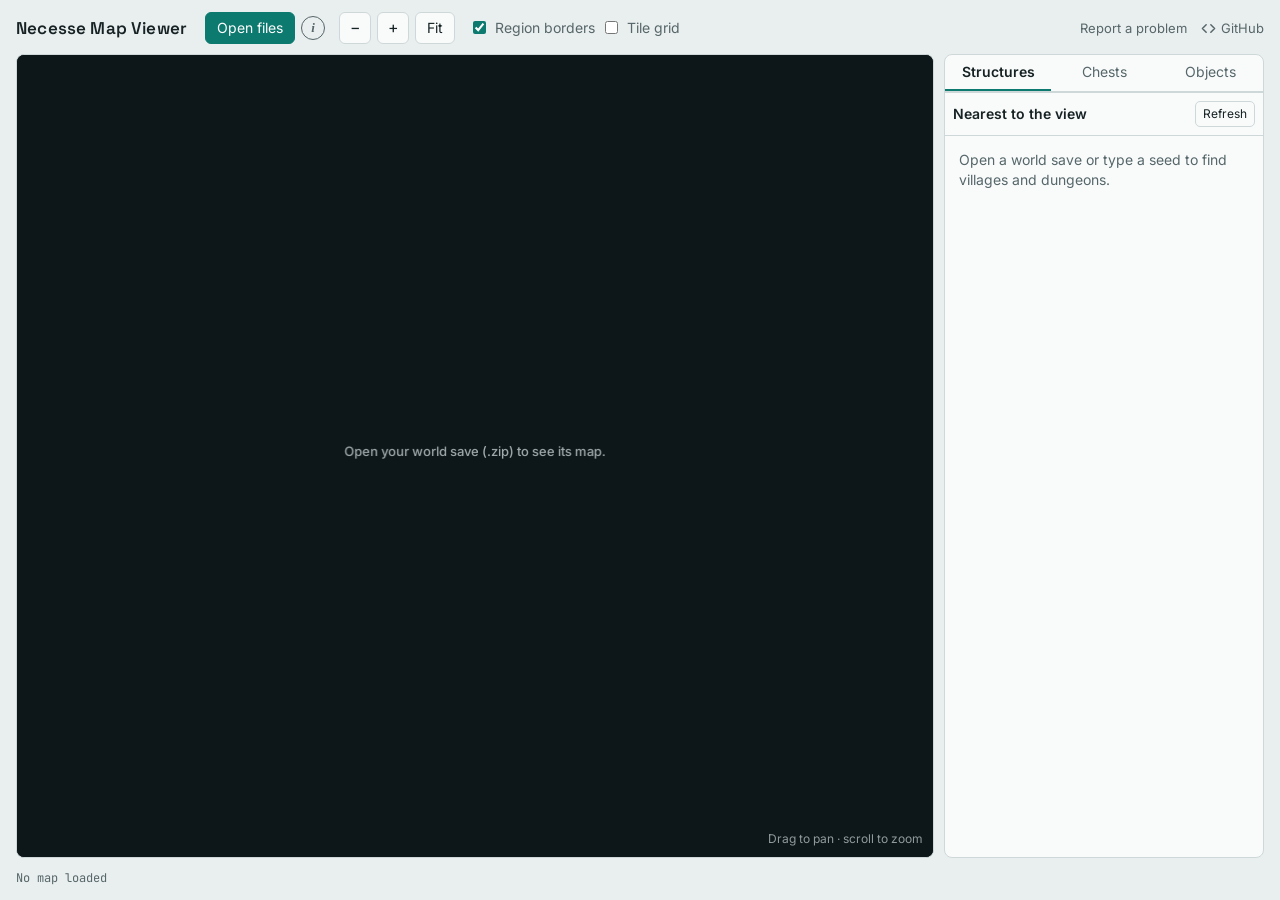
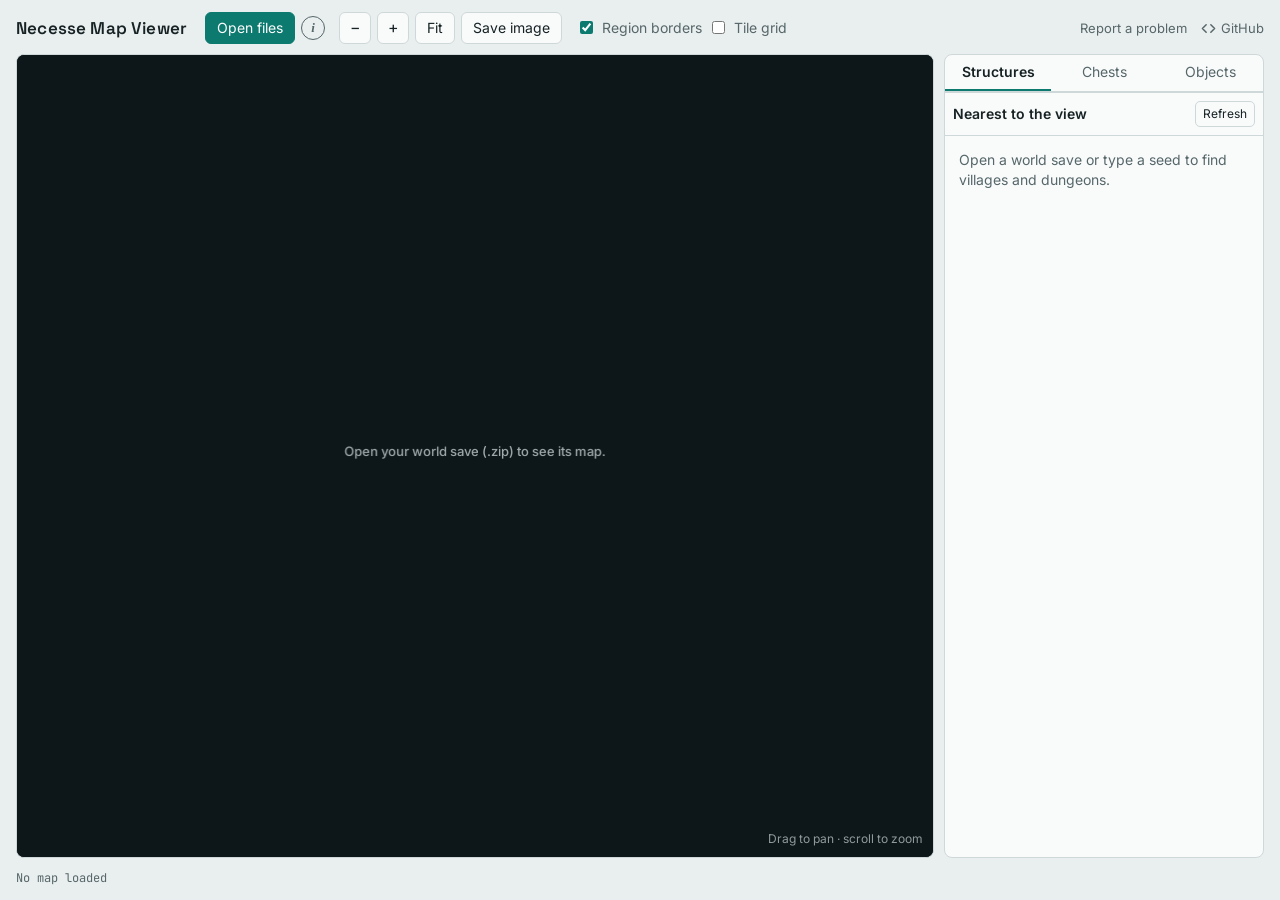
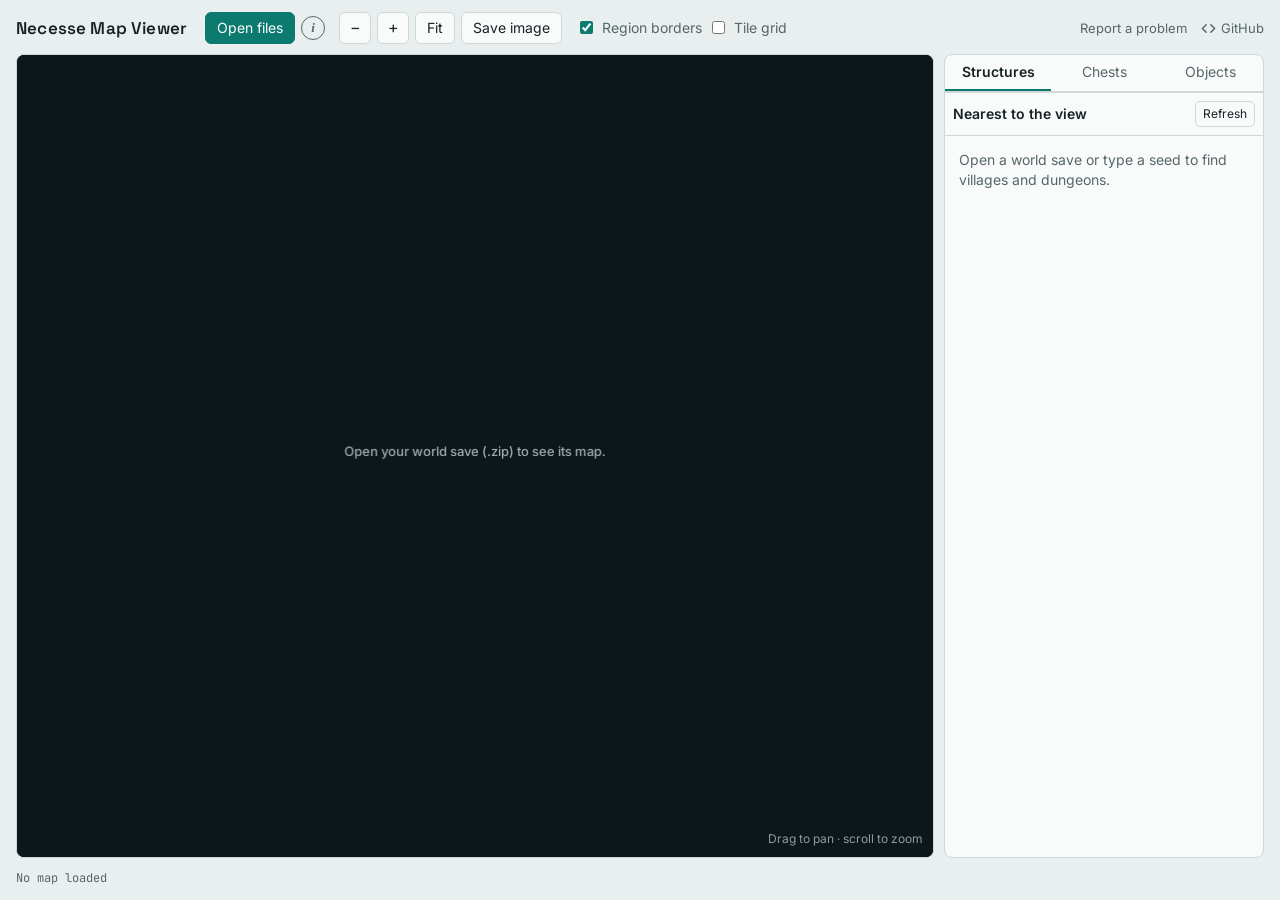
